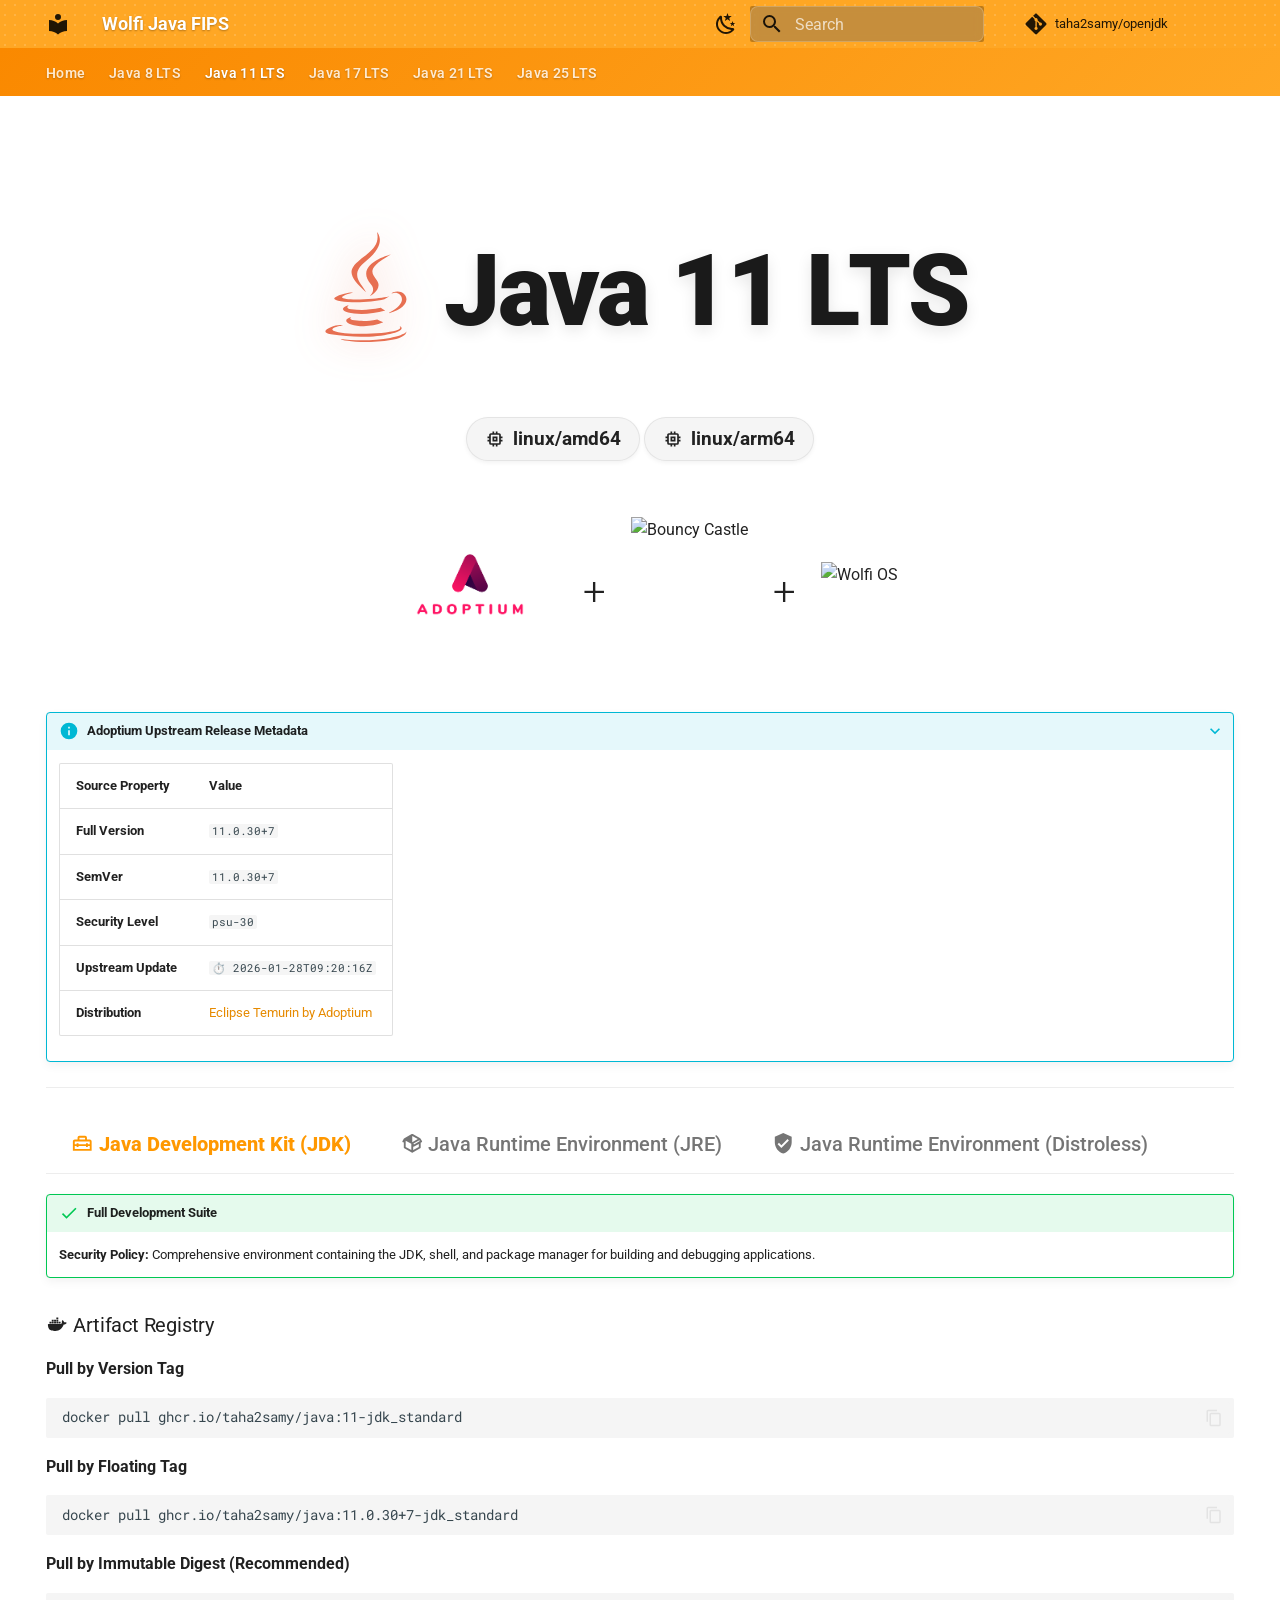
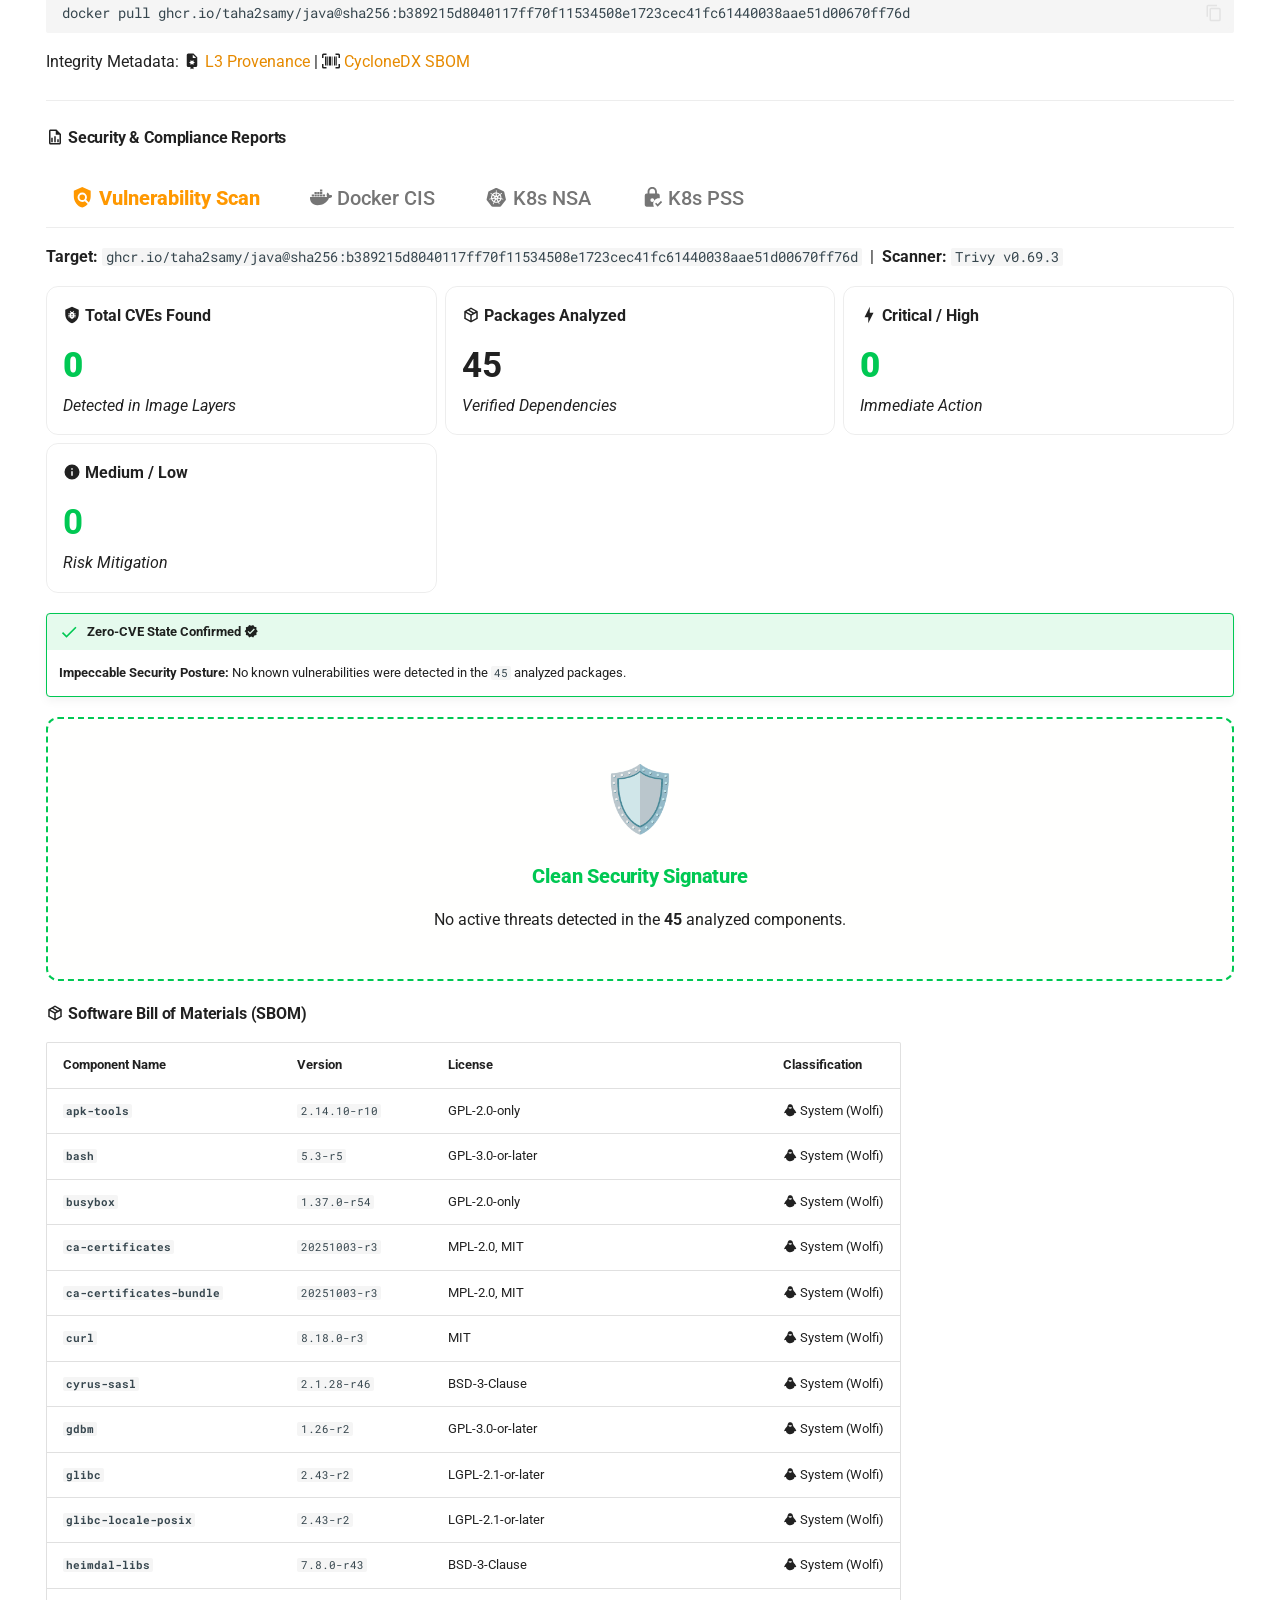
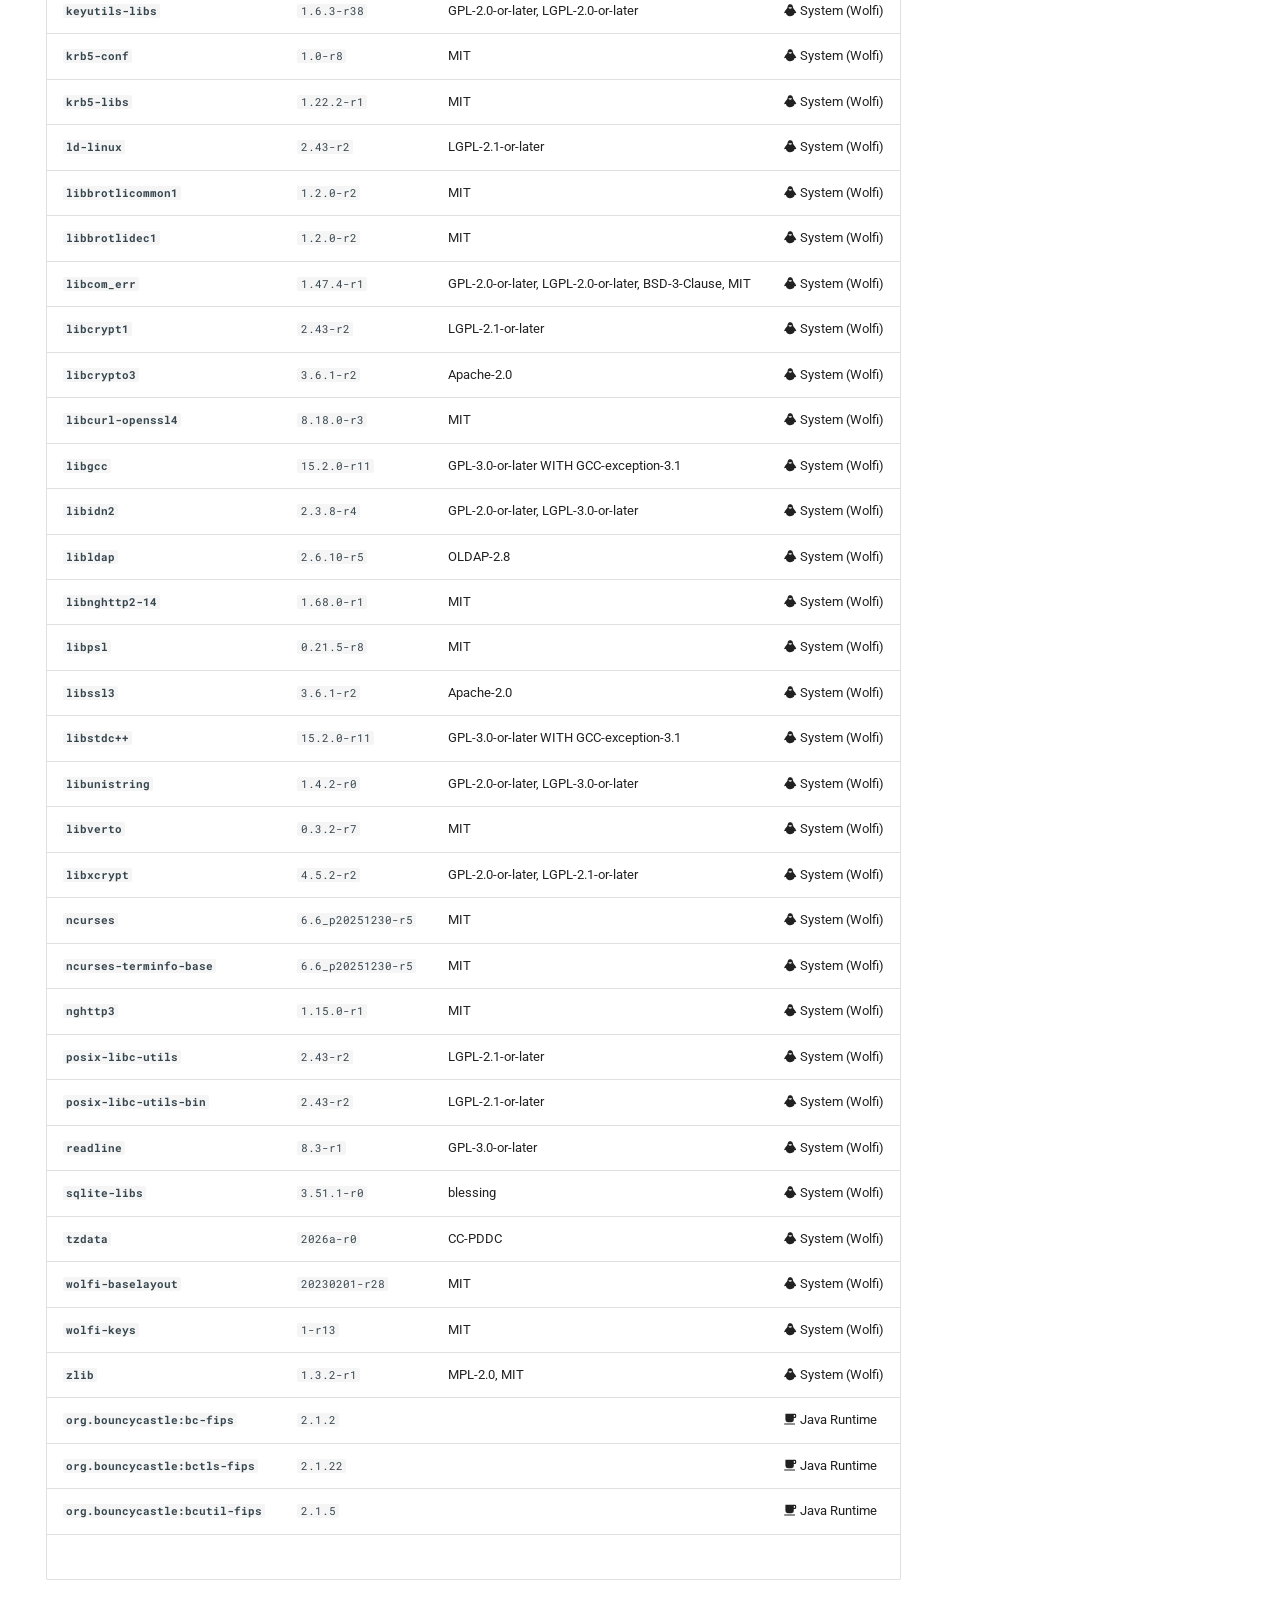
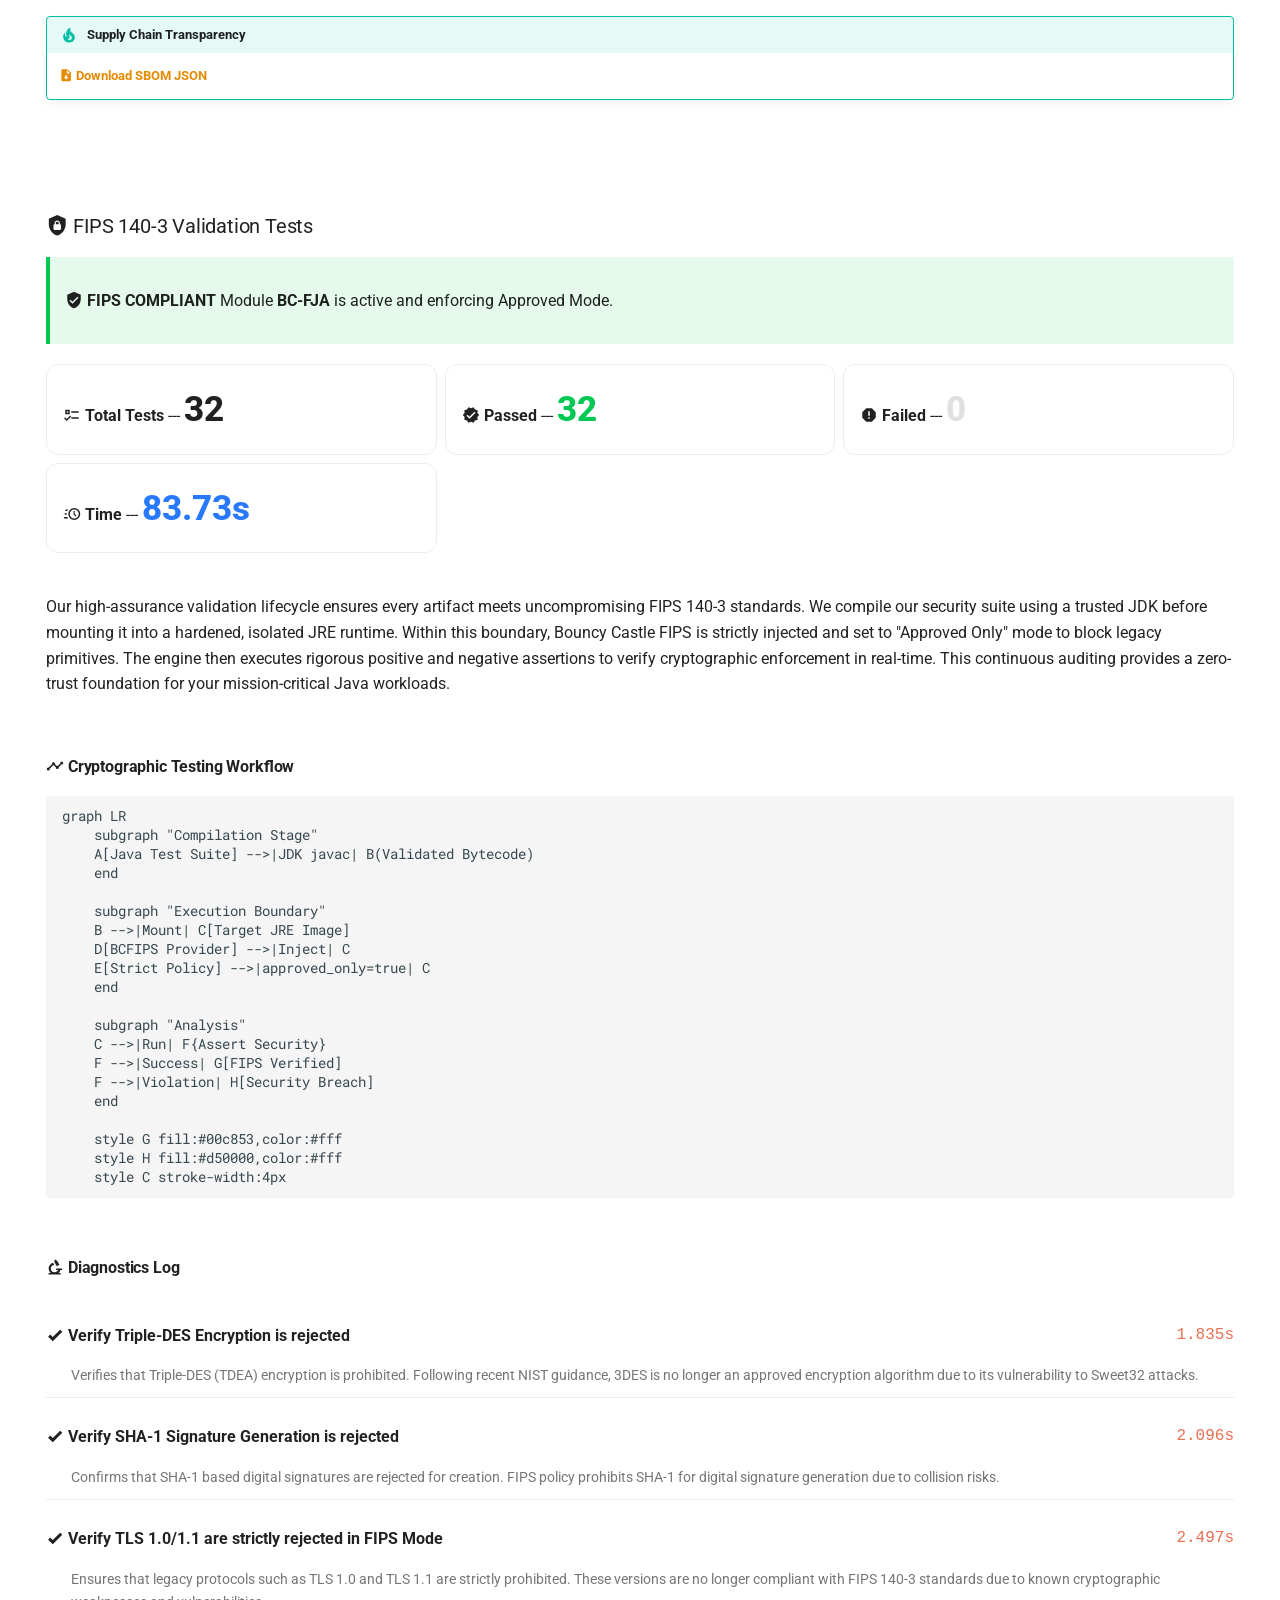
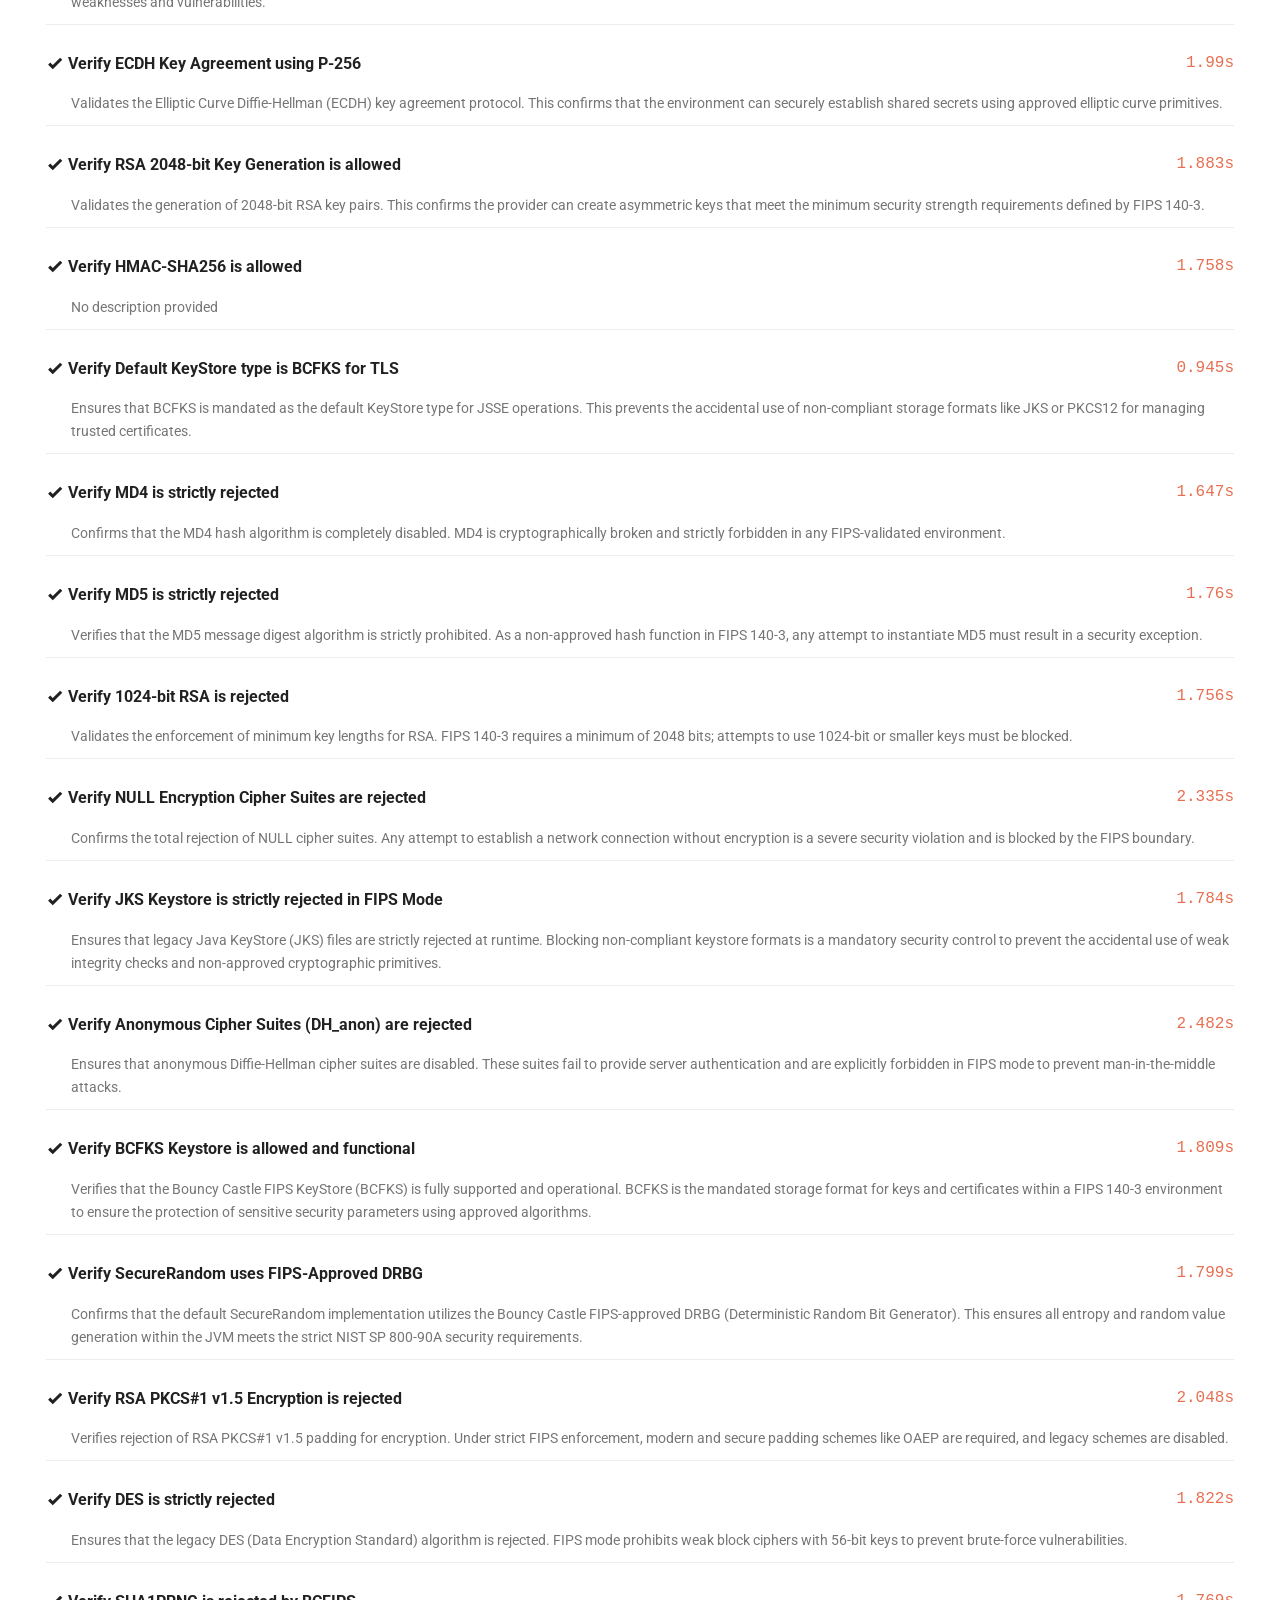
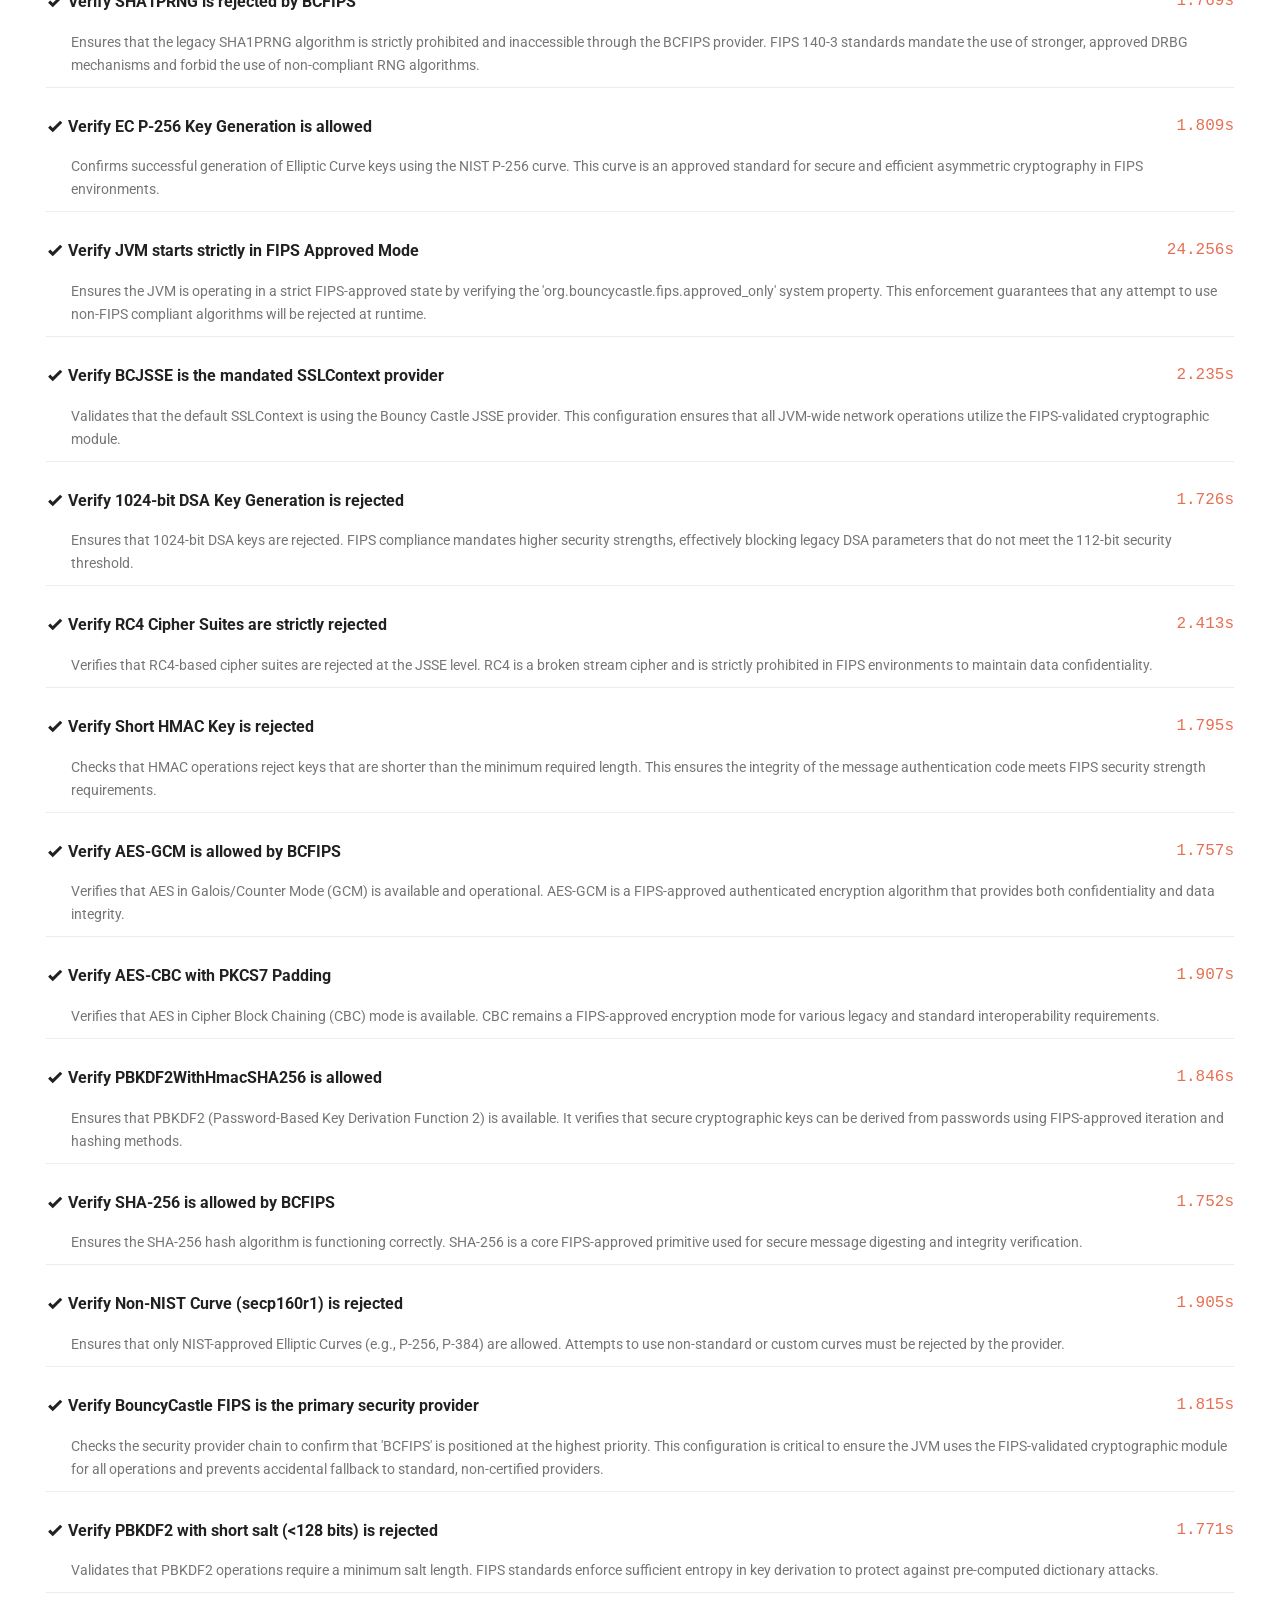
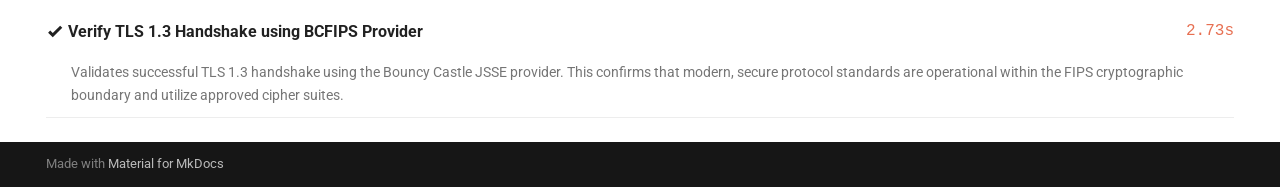
==== java-11/index.html @ 8be3ae60 "deploy: 29bf814ec539a149ef2c888e0966c093e1145b07" ====
<!doctype html>
<html lang="en" class="no-js">
  <head>
    
      <meta charset="utf-8">
      <meta name="viewport" content="width=device-width,initial-scale=1">
      
        <meta name="description" content="High-Assurance Java Foundation with Adoptium and Bouncy Castle FIPS">
      
      
        <meta name="author" content="Taha Samy">
      
      
      
        <link rel="prev" href="../java-8/">
      
      
        <link rel="next" href="../java-17/">
      
      
        
      
      
      <link rel="icon" href="../assets/images/favicon.png">
      <meta name="generator" content="mkdocs-1.6.1, mkdocs-material-9.7.3">
    
    
      
        <title>Java 11 LTS - Wolfi Java FIPS</title>
      
    
    
      <link rel="stylesheet" href="../assets/stylesheets/main.484c7ddc.min.css">
      
        
        <link rel="stylesheet" href="../assets/stylesheets/palette.ab4e12ef.min.css">
      
      


    
    
      
    
    
      
        
        
        <link rel="preconnect" href="https://fonts.gstatic.com" crossorigin>
        <link rel="stylesheet" href="https://fonts.googleapis.com/css?family=Roboto:300,300i,400,400i,700,700i%7CRoboto+Mono:400,400i,700,700i&display=fallback">
        <style>:root{--md-text-font:"Roboto";--md-code-font:"Roboto Mono"}</style>
      
    
    
      <link rel="stylesheet" href="../stylesheets/extra.css">
    
    <script>__md_scope=new URL("..",location),__md_hash=e=>[...e].reduce(((e,_)=>(e<<5)-e+_.charCodeAt(0)),0),__md_get=(e,_=localStorage,t=__md_scope)=>JSON.parse(_.getItem(t.pathname+"."+e)),__md_set=(e,_,t=localStorage,a=__md_scope)=>{try{t.setItem(a.pathname+"."+e,JSON.stringify(_))}catch(e){}}</script>
    
      

    
    
  </head>
  
  
    
    
      
    
    
    
    
    <body dir="ltr" data-md-color-scheme="default" data-md-color-primary="orange" data-md-color-accent="deep-orange">
  
    
    <input class="md-toggle" data-md-toggle="drawer" type="checkbox" id="__drawer" autocomplete="off">
    <input class="md-toggle" data-md-toggle="search" type="checkbox" id="__search" autocomplete="off">
    <label class="md-overlay" for="__drawer"></label>
    <div data-md-component="skip">
      
        
        <a href="#java-11-lts" class="md-skip">
          Skip to content
        </a>
      
    </div>
    <div data-md-component="announce">
      
    </div>
    
    
      

<header class="md-header" data-md-component="header">
  <nav class="md-header__inner md-grid" aria-label="Header">
    <a href=".." title="Wolfi Java FIPS" class="md-header__button md-logo" aria-label="Wolfi Java FIPS" data-md-component="logo">
      
  
  <svg xmlns="http://www.w3.org/2000/svg" viewBox="0 0 24 24"><path d="M12 8a3 3 0 0 0 3-3 3 3 0 0 0-3-3 3 3 0 0 0-3 3 3 3 0 0 0 3 3m0 3.54C9.64 9.35 6.5 8 3 8v11c3.5 0 6.64 1.35 9 3.54 2.36-2.19 5.5-3.54 9-3.54V8c-3.5 0-6.64 1.35-9 3.54"/></svg>

    </a>
    <label class="md-header__button md-icon" for="__drawer">
      
      <svg xmlns="http://www.w3.org/2000/svg" viewBox="0 0 24 24"><path d="M3 6h18v2H3zm0 5h18v2H3zm0 5h18v2H3z"/></svg>
    </label>
    <div class="md-header__title" data-md-component="header-title">
      <div class="md-header__ellipsis">
        <div class="md-header__topic">
          <span class="md-ellipsis">
            Wolfi Java FIPS
          </span>
        </div>
        <div class="md-header__topic" data-md-component="header-topic">
          <span class="md-ellipsis">
            
              Java 11 LTS
            
          </span>
        </div>
      </div>
    </div>
    
      
        <form class="md-header__option" data-md-component="palette">
  
    
    
    
    <input class="md-option" data-md-color-media="(prefers-color-scheme: light)" data-md-color-scheme="default" data-md-color-primary="orange" data-md-color-accent="deep-orange"  aria-label="Switch to dark mode"  type="radio" name="__palette" id="__palette_0">
    
      <label class="md-header__button md-icon" title="Switch to dark mode" for="__palette_1" hidden>
        <svg xmlns="http://www.w3.org/2000/svg" viewBox="0 0 24 24"><path d="m17.75 4.09-2.53 1.94.91 3.06-2.63-1.81-2.63 1.81.91-3.06-2.53-1.94L12.44 4l1.06-3 1.06 3zm3.5 6.91-1.64 1.25.59 1.98-1.7-1.17-1.7 1.17.59-1.98L15.75 11l2.06-.05L18.5 9l.69 1.95zm-2.28 4.95c.83-.08 1.72 1.1 1.19 1.85-.32.45-.66.87-1.08 1.27C15.17 23 8.84 23 4.94 19.07c-3.91-3.9-3.91-10.24 0-14.14.4-.4.82-.76 1.27-1.08.75-.53 1.93.36 1.85 1.19-.27 2.86.69 5.83 2.89 8.02a9.96 9.96 0 0 0 8.02 2.89m-1.64 2.02a12.08 12.08 0 0 1-7.8-3.47c-2.17-2.19-3.33-5-3.49-7.82-2.81 3.14-2.7 7.96.31 10.98 3.02 3.01 7.84 3.12 10.98.31"/></svg>
      </label>
    
  
    
    
    
    <input class="md-option" data-md-color-media="(prefers-color-scheme: dark)" data-md-color-scheme="slate" data-md-color-primary="orange" data-md-color-accent="amber"  aria-label="Switch to light mode"  type="radio" name="__palette" id="__palette_1">
    
      <label class="md-header__button md-icon" title="Switch to light mode" for="__palette_0" hidden>
        <svg xmlns="http://www.w3.org/2000/svg" viewBox="0 0 24 24"><path d="M12 7a5 5 0 0 1 5 5 5 5 0 0 1-5 5 5 5 0 0 1-5-5 5 5 0 0 1 5-5m0 2a3 3 0 0 0-3 3 3 3 0 0 0 3 3 3 3 0 0 0 3-3 3 3 0 0 0-3-3m0-7 2.39 3.42C13.65 5.15 12.84 5 12 5s-1.65.15-2.39.42zM3.34 7l4.16-.35A7.2 7.2 0 0 0 5.94 8.5c-.44.74-.69 1.5-.83 2.29zm.02 10 1.76-3.77a7.131 7.131 0 0 0 2.38 4.14zM20.65 7l-1.77 3.79a7.02 7.02 0 0 0-2.38-4.15zm-.01 10-4.14.36c.59-.51 1.12-1.14 1.54-1.86.42-.73.69-1.5.83-2.29zM12 22l-2.41-3.44c.74.27 1.55.44 2.41.44.82 0 1.63-.17 2.37-.44z"/></svg>
      </label>
    
  
</form>
      
    
    
      <script>var palette=__md_get("__palette");if(palette&&palette.color){if("(prefers-color-scheme)"===palette.color.media){var media=matchMedia("(prefers-color-scheme: light)"),input=document.querySelector(media.matches?"[data-md-color-media='(prefers-color-scheme: light)']":"[data-md-color-media='(prefers-color-scheme: dark)']");palette.color.media=input.getAttribute("data-md-color-media"),palette.color.scheme=input.getAttribute("data-md-color-scheme"),palette.color.primary=input.getAttribute("data-md-color-primary"),palette.color.accent=input.getAttribute("data-md-color-accent")}for(var[key,value]of Object.entries(palette.color))document.body.setAttribute("data-md-color-"+key,value)}</script>
    
    
    
      
      
        <label class="md-header__button md-icon" for="__search">
          
          <svg xmlns="http://www.w3.org/2000/svg" viewBox="0 0 24 24"><path d="M9.5 3A6.5 6.5 0 0 1 16 9.5c0 1.61-.59 3.09-1.56 4.23l.27.27h.79l5 5-1.5 1.5-5-5v-.79l-.27-.27A6.52 6.52 0 0 1 9.5 16 6.5 6.5 0 0 1 3 9.5 6.5 6.5 0 0 1 9.5 3m0 2C7 5 5 7 5 9.5S7 14 9.5 14 14 12 14 9.5 12 5 9.5 5"/></svg>
        </label>
        <div class="md-search" data-md-component="search" role="dialog">
  <label class="md-search__overlay" for="__search"></label>
  <div class="md-search__inner" role="search">
    <form class="md-search__form" name="search">
      <input type="text" class="md-search__input" name="query" aria-label="Search" placeholder="Search" autocapitalize="off" autocorrect="off" autocomplete="off" spellcheck="false" data-md-component="search-query" required>
      <label class="md-search__icon md-icon" for="__search">
        
        <svg xmlns="http://www.w3.org/2000/svg" viewBox="0 0 24 24"><path d="M9.5 3A6.5 6.5 0 0 1 16 9.5c0 1.61-.59 3.09-1.56 4.23l.27.27h.79l5 5-1.5 1.5-5-5v-.79l-.27-.27A6.52 6.52 0 0 1 9.5 16 6.5 6.5 0 0 1 3 9.5 6.5 6.5 0 0 1 9.5 3m0 2C7 5 5 7 5 9.5S7 14 9.5 14 14 12 14 9.5 12 5 9.5 5"/></svg>
        
        <svg xmlns="http://www.w3.org/2000/svg" viewBox="0 0 24 24"><path d="M20 11v2H8l5.5 5.5-1.42 1.42L4.16 12l7.92-7.92L13.5 5.5 8 11z"/></svg>
      </label>
      <nav class="md-search__options" aria-label="Search">
        
        <button type="reset" class="md-search__icon md-icon" title="Clear" aria-label="Clear" tabindex="-1">
          
          <svg xmlns="http://www.w3.org/2000/svg" viewBox="0 0 24 24"><path d="M19 6.41 17.59 5 12 10.59 6.41 5 5 6.41 10.59 12 5 17.59 6.41 19 12 13.41 17.59 19 19 17.59 13.41 12z"/></svg>
        </button>
      </nav>
      
        <div class="md-search__suggest" data-md-component="search-suggest"></div>
      
    </form>
    <div class="md-search__output">
      <div class="md-search__scrollwrap" tabindex="0" data-md-scrollfix>
        <div class="md-search-result" data-md-component="search-result">
          <div class="md-search-result__meta">
            Initializing search
          </div>
          <ol class="md-search-result__list" role="presentation"></ol>
        </div>
      </div>
    </div>
  </div>
</div>
      
    
    
      <div class="md-header__source">
        <a href="https://github.com/taha2samy/openjdk" title="Go to repository" class="md-source" data-md-component="source">
  <div class="md-source__icon md-icon">
    
    <svg xmlns="http://www.w3.org/2000/svg" viewBox="0 0 448 512"><!--! Font Awesome Free 7.1.0 by @fontawesome - https://fontawesome.com License - https://fontawesome.com/license/free (Icons: CC BY 4.0, Fonts: SIL OFL 1.1, Code: MIT License) Copyright 2025 Fonticons, Inc.--><path d="M439.6 236.1 244 40.5c-5.4-5.5-12.8-8.5-20.4-8.5s-15 3-20.4 8.4L162.5 81l51.5 51.5c27.1-9.1 52.7 16.8 43.4 43.7l49.7 49.7c34.2-11.8 61.2 31 35.5 56.7-26.5 26.5-70.2-2.9-56-37.3L240.3 199v121.9c25.3 12.5 22.3 41.8 9.1 55-6.4 6.4-15.2 10.1-24.3 10.1s-17.8-3.6-24.3-10.1c-17.6-17.6-11.1-46.9 11.2-56v-123c-20.8-8.5-24.6-30.7-18.6-45L142.6 101 8.5 235.1C3 240.6 0 247.9 0 255.5s3 15 8.5 20.4l195.6 195.7c5.4 5.4 12.7 8.4 20.4 8.4s15-3 20.4-8.4l194.7-194.7c5.4-5.4 8.4-12.8 8.4-20.4s-3-15-8.4-20.4"/></svg>
  </div>
  <div class="md-source__repository">
    taha2samy/openjdk
  </div>
</a>
      </div>
    
  </nav>
  
</header>
    
    <div class="md-container" data-md-component="container">
      
      
        
          
            
<nav class="md-tabs" aria-label="Tabs" data-md-component="tabs">
  <div class="md-grid">
    <ul class="md-tabs__list">
      
        
  
  
  
  
    <li class="md-tabs__item">
      <a href=".." class="md-tabs__link">
        
  
  
    
  
  Home

      </a>
    </li>
  

      
        
  
  
  
  
    <li class="md-tabs__item">
      <a href="../java-8/" class="md-tabs__link">
        
  
  
    
  
  Java 8 LTS

      </a>
    </li>
  

      
        
  
  
  
    
  
  
    <li class="md-tabs__item md-tabs__item--active">
      <a href="./" class="md-tabs__link">
        
  
  
    
  
  Java 11 LTS

      </a>
    </li>
  

      
        
  
  
  
  
    <li class="md-tabs__item">
      <a href="../java-17/" class="md-tabs__link">
        
  
  
    
  
  Java 17 LTS

      </a>
    </li>
  

      
        
  
  
  
  
    <li class="md-tabs__item">
      <a href="../java-21/" class="md-tabs__link">
        
  
  
    
  
  Java 21 LTS

      </a>
    </li>
  

      
        
  
  
  
  
    <li class="md-tabs__item">
      <a href="../java-25/" class="md-tabs__link">
        
  
  
    
  
  Java 25 LTS

      </a>
    </li>
  

      
    </ul>
  </div>
</nav>
          
        
      
      <main class="md-main" data-md-component="main">
        <div class="md-main__inner md-grid">
          
            
              
                
              
              <div class="md-sidebar md-sidebar--primary" data-md-component="sidebar" data-md-type="navigation" hidden>
                <div class="md-sidebar__scrollwrap">
                  <div class="md-sidebar__inner">
                    


  


  

<nav class="md-nav md-nav--primary md-nav--lifted md-nav--integrated" aria-label="Navigation" data-md-level="0">
  <label class="md-nav__title" for="__drawer">
    <a href=".." title="Wolfi Java FIPS" class="md-nav__button md-logo" aria-label="Wolfi Java FIPS" data-md-component="logo">
      
  
  <svg xmlns="http://www.w3.org/2000/svg" viewBox="0 0 24 24"><path d="M12 8a3 3 0 0 0 3-3 3 3 0 0 0-3-3 3 3 0 0 0-3 3 3 3 0 0 0 3 3m0 3.54C9.64 9.35 6.5 8 3 8v11c3.5 0 6.64 1.35 9 3.54 2.36-2.19 5.5-3.54 9-3.54V8c-3.5 0-6.64 1.35-9 3.54"/></svg>

    </a>
    Wolfi Java FIPS
  </label>
  
    <div class="md-nav__source">
      <a href="https://github.com/taha2samy/openjdk" title="Go to repository" class="md-source" data-md-component="source">
  <div class="md-source__icon md-icon">
    
    <svg xmlns="http://www.w3.org/2000/svg" viewBox="0 0 448 512"><!--! Font Awesome Free 7.1.0 by @fontawesome - https://fontawesome.com License - https://fontawesome.com/license/free (Icons: CC BY 4.0, Fonts: SIL OFL 1.1, Code: MIT License) Copyright 2025 Fonticons, Inc.--><path d="M439.6 236.1 244 40.5c-5.4-5.5-12.8-8.5-20.4-8.5s-15 3-20.4 8.4L162.5 81l51.5 51.5c27.1-9.1 52.7 16.8 43.4 43.7l49.7 49.7c34.2-11.8 61.2 31 35.5 56.7-26.5 26.5-70.2-2.9-56-37.3L240.3 199v121.9c25.3 12.5 22.3 41.8 9.1 55-6.4 6.4-15.2 10.1-24.3 10.1s-17.8-3.6-24.3-10.1c-17.6-17.6-11.1-46.9 11.2-56v-123c-20.8-8.5-24.6-30.7-18.6-45L142.6 101 8.5 235.1C3 240.6 0 247.9 0 255.5s3 15 8.5 20.4l195.6 195.7c5.4 5.4 12.7 8.4 20.4 8.4s15-3 20.4-8.4l194.7-194.7c5.4-5.4 8.4-12.8 8.4-20.4s-3-15-8.4-20.4"/></svg>
  </div>
  <div class="md-source__repository">
    taha2samy/openjdk
  </div>
</a>
    </div>
  
  <ul class="md-nav__list" data-md-scrollfix>
    
      
      
  
  
  
  
    <li class="md-nav__item">
      <a href=".." class="md-nav__link">
        
  
  
  <span class="md-ellipsis">
    
  
    Home
  

    
  </span>
  
  

      </a>
    </li>
  

    
      
      
  
  
  
  
    <li class="md-nav__item">
      <a href="../java-8/" class="md-nav__link">
        
  
  
  <span class="md-ellipsis">
    
  
    Java 8 LTS
  

    
  </span>
  
  

      </a>
    </li>
  

    
      
      
  
  
    
  
  
  
    <li class="md-nav__item md-nav__item--active">
      
      <input class="md-nav__toggle md-toggle" type="checkbox" id="__toc">
      
      
        
      
      
        <label class="md-nav__link md-nav__link--active" for="__toc">
          
  
  
  <span class="md-ellipsis">
    
  
    Java 11 LTS
  

    
  </span>
  
  

          <span class="md-nav__icon md-icon"></span>
        </label>
      
      <a href="./" class="md-nav__link md-nav__link--active">
        
  
  
  <span class="md-ellipsis">
    
  
    Java 11 LTS
  

    
  </span>
  
  

      </a>
      
        

<nav class="md-nav md-nav--secondary" aria-label="Table of contents">
  
  
  
    
  
  
    <label class="md-nav__title" for="__toc">
      <span class="md-nav__icon md-icon"></span>
      Table of contents
    </label>
    <ul class="md-nav__list" data-md-component="toc" data-md-scrollfix>
      
        <li class="md-nav__item">
  <a href="#artifact-registry" class="md-nav__link">
    <span class="md-ellipsis">
      
        Artifact Registry
      
    </span>
  </a>
  
    <nav class="md-nav" aria-label="Artifact Registry">
      <ul class="md-nav__list">
        
          <li class="md-nav__item">
  <a href="#security-compliance-reports" class="md-nav__link">
    <span class="md-ellipsis">
      
        Security &amp; Compliance Reports
      
    </span>
  </a>
  
</li>
        
          <li class="md-nav__item">
  <a href="#software-bill-of-materials-sbom" class="md-nav__link">
    <span class="md-ellipsis">
      
        Software Bill of Materials (SBOM)
      
    </span>
  </a>
  
</li>
        
          <li class="md-nav__item">
  <a href="#detailed-audit-log" class="md-nav__link">
    <span class="md-ellipsis">
      
        Detailed Audit Log
      
    </span>
  </a>
  
</li>
        
          <li class="md-nav__item">
  <a href="#manual-review-controls" class="md-nav__link">
    <span class="md-ellipsis">
      
        Manual Review Controls
      
    </span>
  </a>
  
</li>
        
          <li class="md-nav__item">
  <a href="#control-matrix-automated-checks" class="md-nav__link">
    <span class="md-ellipsis">
      
        Control Matrix (Automated Checks)
      
    </span>
  </a>
  
</li>
        
          <li class="md-nav__item">
  <a href="#cluster-admin-responsibility-manual" class="md-nav__link">
    <span class="md-ellipsis">
      
        Cluster Admin Responsibility (Manual)
      
    </span>
  </a>
  
</li>
        
          <li class="md-nav__item">
  <a href="#policy-enforcement-matrix" class="md-nav__link">
    <span class="md-ellipsis">
      
        Policy Enforcement Matrix
      
    </span>
  </a>
  
</li>
        
      </ul>
    </nav>
  
</li>
      
        <li class="md-nav__item">
  <a href="#artifact-registry_1" class="md-nav__link">
    <span class="md-ellipsis">
      
        Artifact Registry
      
    </span>
  </a>
  
    <nav class="md-nav" aria-label="Artifact Registry">
      <ul class="md-nav__list">
        
          <li class="md-nav__item">
  <a href="#security-compliance-reports_1" class="md-nav__link">
    <span class="md-ellipsis">
      
        Security &amp; Compliance Reports
      
    </span>
  </a>
  
</li>
        
          <li class="md-nav__item">
  <a href="#software-bill-of-materials-sbom_1" class="md-nav__link">
    <span class="md-ellipsis">
      
        Software Bill of Materials (SBOM)
      
    </span>
  </a>
  
</li>
        
          <li class="md-nav__item">
  <a href="#detailed-audit-log_1" class="md-nav__link">
    <span class="md-ellipsis">
      
        Detailed Audit Log
      
    </span>
  </a>
  
</li>
        
          <li class="md-nav__item">
  <a href="#manual-review-controls_1" class="md-nav__link">
    <span class="md-ellipsis">
      
        Manual Review Controls
      
    </span>
  </a>
  
</li>
        
          <li class="md-nav__item">
  <a href="#control-matrix-automated-checks_1" class="md-nav__link">
    <span class="md-ellipsis">
      
        Control Matrix (Automated Checks)
      
    </span>
  </a>
  
</li>
        
          <li class="md-nav__item">
  <a href="#cluster-admin-responsibility-manual_1" class="md-nav__link">
    <span class="md-ellipsis">
      
        Cluster Admin Responsibility (Manual)
      
    </span>
  </a>
  
</li>
        
          <li class="md-nav__item">
  <a href="#policy-enforcement-matrix_1" class="md-nav__link">
    <span class="md-ellipsis">
      
        Policy Enforcement Matrix
      
    </span>
  </a>
  
</li>
        
      </ul>
    </nav>
  
</li>
      
        <li class="md-nav__item">
  <a href="#artifact-registry_2" class="md-nav__link">
    <span class="md-ellipsis">
      
        Artifact Registry
      
    </span>
  </a>
  
    <nav class="md-nav" aria-label="Artifact Registry">
      <ul class="md-nav__list">
        
          <li class="md-nav__item">
  <a href="#security-compliance-reports_2" class="md-nav__link">
    <span class="md-ellipsis">
      
        Security &amp; Compliance Reports
      
    </span>
  </a>
  
</li>
        
          <li class="md-nav__item">
  <a href="#software-bill-of-materials-sbom_2" class="md-nav__link">
    <span class="md-ellipsis">
      
        Software Bill of Materials (SBOM)
      
    </span>
  </a>
  
</li>
        
          <li class="md-nav__item">
  <a href="#detailed-audit-log_2" class="md-nav__link">
    <span class="md-ellipsis">
      
        Detailed Audit Log
      
    </span>
  </a>
  
</li>
        
          <li class="md-nav__item">
  <a href="#manual-review-controls_2" class="md-nav__link">
    <span class="md-ellipsis">
      
        Manual Review Controls
      
    </span>
  </a>
  
</li>
        
          <li class="md-nav__item">
  <a href="#control-matrix-automated-checks_2" class="md-nav__link">
    <span class="md-ellipsis">
      
        Control Matrix (Automated Checks)
      
    </span>
  </a>
  
</li>
        
          <li class="md-nav__item">
  <a href="#cluster-admin-responsibility-manual_2" class="md-nav__link">
    <span class="md-ellipsis">
      
        Cluster Admin Responsibility (Manual)
      
    </span>
  </a>
  
</li>
        
          <li class="md-nav__item">
  <a href="#policy-enforcement-matrix_2" class="md-nav__link">
    <span class="md-ellipsis">
      
        Policy Enforcement Matrix
      
    </span>
  </a>
  
</li>
        
      </ul>
    </nav>
  
</li>
      
        <li class="md-nav__item">
  <a href="#_1" class="md-nav__link">
    <span class="md-ellipsis">
      
        
      
    </span>
  </a>
  
    <nav class="md-nav" aria-label="">
      <ul class="md-nav__list">
        
          <li class="md-nav__item">
  <a href="#fips-140-3-validation-tests" class="md-nav__link">
    <span class="md-ellipsis">
      
        FIPS 140-3 Validation Tests
      
    </span>
  </a>
  
    <nav class="md-nav" aria-label="FIPS 140-3 Validation Tests">
      <ul class="md-nav__list">
        
          <li class="md-nav__item">
  <a href="#cryptographic-testing-workflow" class="md-nav__link">
    <span class="md-ellipsis">
      
        Cryptographic Testing Workflow
      
    </span>
  </a>
  
</li>
        
          <li class="md-nav__item">
  <a href="#diagnostics-log" class="md-nav__link">
    <span class="md-ellipsis">
      
        Diagnostics Log
      
    </span>
  </a>
  
</li>
        
      </ul>
    </nav>
  
</li>
        
      </ul>
    </nav>
  
</li>
      
    </ul>
  
</nav>
      
    </li>
  

    
      
      
  
  
  
  
    <li class="md-nav__item">
      <a href="../java-17/" class="md-nav__link">
        
  
  
  <span class="md-ellipsis">
    
  
    Java 17 LTS
  

    
  </span>
  
  

      </a>
    </li>
  

    
      
      
  
  
  
  
    <li class="md-nav__item">
      <a href="../java-21/" class="md-nav__link">
        
  
  
  <span class="md-ellipsis">
    
  
    Java 21 LTS
  

    
  </span>
  
  

      </a>
    </li>
  

    
      
      
  
  
  
  
    <li class="md-nav__item">
      <a href="../java-25/" class="md-nav__link">
        
  
  
  <span class="md-ellipsis">
    
  
    Java 25 LTS
  

    
  </span>
  
  

      </a>
    </li>
  

    
  </ul>
</nav>
                  </div>
                </div>
              </div>
            
            
          
          
            <div class="md-content" data-md-component="content">
              
                

  



  


              
              <article class="md-content__inner md-typeset">
                
                  
  



  
  


<div class="java-hero">
<h1 id="java-11-lts"><span class="twemoji"><svg xmlns="http://www.w3.org/2000/svg" viewBox="0 0 384 512"><!--! Font Awesome Free 7.1.0 by @fontawesome - https://fontawesome.com License - https://fontawesome.com/license/free (Icons: CC BY 4.0, Fonts: SIL OFL 1.1, Code: MIT License) Copyright 2025 Fonticons, Inc.--><path d="M277.8 312.9c9.8-6.7 23.4-12.5 23.4-12.5s-38.7 7-77.2 10.2c-47.1 3.9-97.7 4.7-123.1 1.3-60.1-8 33-30.1 33-30.1s-36.1-2.4-80.6 19c-52.5 25.4 130 37 224.5 12.1m-85.4-32.1c-19-42.7-83.1-80.2 0-145.8C296.1 53.2 242.9 0 242.9 0c21.5 84.5-75.6 110.1-110.7 162.6-23.9 35.9 11.7 74.4 60.2 118.2M307 104.6c.1 0-175.2 43.8-91.5 140.2 24.7 28.4-6.5 54-6.5 54s62.7-32.4 33.9-72.9c-26.9-37.8-47.5-56.6 64.1-121.3m-6.1 270.5c-.5 1-1.2 1.8-2 2.6 128.3-33.7 81.1-118.9 19.8-97.3-3.3 1.2-6.2 3.4-8.2 6.3 3.6-1.3 7.3-2.3 11-3 31-6.5 75.5 41.5-20.6 91.4m47.1 62.3s14.5 11.9-15.9 21.2c-57.9 17.5-240.8 22.8-291.6.7-18.3-7.9 16-19 26.8-21.3 11.2-2.4 17.7-2 17.7-2-20.3-14.3-131.3 28.1-56.4 40.2C232.8 509.4 401 461.3 348 437.4M124.5 396c-78.7 22 47.9 67.4 148.1 24.5q-14.7-5.7-28.2-13.8c-44.7 8.5-65.4 9.1-106 4.5-33.5-3.8-13.9-15.2-13.9-15.2m179.8 97.2C225.6 508 128.5 506.3 71 496.8c0-.1 11.8 9.7 72.4 13.6 92.2 5.9 233.8-3.3 237.1-46.9 0 0-6.4 16.5-76.2 29.7M260.7 353c-59.2 11.4-93.5 11.1-136.8 6.6-33.5-3.5-11.6-19.7-11.6-19.7-86.8 28.8 48.2 61.4 169.5 25.9-7.8-2.8-15-7.1-21.1-12.8"/></svg></span> Java 11 LTS</h1>
</div>
<div class="hero-arch-badges">
<p><span class="arch-badge"><span class="twemoji"><svg xmlns="http://www.w3.org/2000/svg" viewBox="0 0 24 24"><path d="M17 17H7V7h10m4 4V9h-2V7a2 2 0 0 0-2-2h-2V3h-2v2h-2V3H9v2H7c-1.11 0-2 .89-2 2v2H3v2h2v2H3v2h2v2a2 2 0 0 0 2 2h2v2h2v-2h2v2h2v-2h2a2 2 0 0 0 2-2v-2h2v-2h-2v-2m-6 2h-2v-2h2m2-2H9v6h6z"/></svg></span> linux/amd64</span>
<span class="arch-badge"><span class="twemoji"><svg xmlns="http://www.w3.org/2000/svg" viewBox="0 0 24 24"><path d="M17 17H7V7h10m4 4V9h-2V7a2 2 0 0 0-2-2h-2V3h-2v2h-2V3H9v2H7c-1.11 0-2 .89-2 2v2H3v2h2v2H3v2h2v2a2 2 0 0 0 2 2h2v2h2v-2h2v2h2v-2h2a2 2 0 0 0 2-2v-2h2v-2h-2v-2m-6 2h-2v-2h2m2-2H9v6h6z"/></svg></span> linux/arm64</span></p>
</div>
<div class="integration-stack">
    <img src="../assets/Logo_Adoptium_2021_03_08_JRR_RGB-V1A.png" style="height: 150px;" alt="Adoptium">
    <span class="integration-divider">+</span>
    <img src="https://www.bouncycastle.org/wp-content/uploads/2024/05/bouncy-castle-java-png.webp" style="height: 150px;" alt="Bouncy Castle">
    <span class="integration-divider">+</span>
    <img src="https://raw.githubusercontent.com/wolfi-dev/.github/main/profile/wolfi-logo-light-mode.svg" class="gh-light-mode-only" alt="Wolfi OS">
    <img src="https://raw.githubusercontent.com/wolfi-dev/.github/main/profile/wolfi-logo-dark-mode.svg" class="gh-dark-mode-only" alt="Wolfi OS">
</div>

<details class="info" open="open">
<summary>Adoptium Upstream Release Metadata</summary>
<table>
<thead>
<tr>
<th style="text-align: left;">Source Property</th>
<th style="text-align: left;">Value</th>
</tr>
</thead>
<tbody>
<tr>
<td style="text-align: left;"><strong>Full Version</strong></td>
<td style="text-align: left;"><code>11.0.30+7</code></td>
</tr>
<tr>
<td style="text-align: left;"><strong>SemVer</strong></td>
<td style="text-align: left;"><code>11.0.30+7</code></td>
</tr>
<tr>
<td style="text-align: left;"><strong>Security Level</strong></td>
<td style="text-align: left;"><code>psu-30</code></td>
</tr>
<tr>
<td style="text-align: left;"><strong>Upstream Update</strong></td>
<td style="text-align: left;"><code>⏱️ 2026-01-28T09:20:16Z</code></td>
</tr>
<tr>
<td style="text-align: left;"><strong>Distribution</strong></td>
<td style="text-align: left;"><a href="https://adoptium.net">Eclipse Temurin by Adoptium</a></td>
</tr>
</tbody>
</table>
</details>
<hr />
<div class="tabbed-set tabbed-alternate" data-tabs="1:3"><input checked="checked" id="__tabbed_1_1" name="__tabbed_1" type="radio" /><input id="__tabbed_1_2" name="__tabbed_1" type="radio" /><input id="__tabbed_1_3" name="__tabbed_1" type="radio" /><div class="tabbed-labels"><label for="__tabbed_1_1"><span class="twemoji"><svg xmlns="http://www.w3.org/2000/svg" viewBox="0 0 24 24"><path d="M20 8h-3V6c0-1.1-.9-2-2-2H9c-1.1 0-2 .9-2 2v2H4c-1.1 0-2 .9-2 2v10h20V10c0-1.1-.9-2-2-2M9 6h6v2H9zm11 12H4v-3h2v1h2v-1h8v1h2v-1h2zm-2-5v-1h-2v1H8v-1H6v1H4v-3h16v3z"/></svg></span> Java Development Kit (JDK)</label><label for="__tabbed_1_2"><span class="twemoji"><svg xmlns="http://www.w3.org/2000/svg" viewBox="0 0 24 24"><path d="M2 10.96a.985.985 0 0 1-.37-1.37L3.13 7c.11-.2.28-.34.47-.42l7.83-4.4c.16-.12.36-.18.57-.18s.41.06.57.18l7.9 4.44c.19.1.35.26.44.46l1.45 2.52c.28.48.11 1.09-.36 1.36l-1 .58v4.96c0 .38-.21.71-.53.88l-7.9 4.44c-.16.12-.36.18-.57.18s-.41-.06-.57-.18l-7.9-4.44A.99.99 0 0 1 3 16.5v-5.54c-.3.17-.68.18-1 0m10-6.81v6.7l5.96-3.35zM5 15.91l6 3.38v-6.71L5 9.21zm14 0v-3.22l-5 2.9c-.33.18-.7.17-1 .01v3.69zm-5.15-2.55 6.28-3.63-.58-1.01-6.28 3.63z"/></svg></span> Java Runtime Environment (JRE)</label><label for="__tabbed_1_3"><span class="twemoji"><svg xmlns="http://www.w3.org/2000/svg" viewBox="0 0 24 24"><path d="m10 17-4-4 1.41-1.41L10 14.17l6.59-6.59L18 9m-6-8L3 5v6c0 5.55 3.84 10.74 9 12 5.16-1.26 9-6.45 9-12V5z"/></svg></span> Java Runtime Environment (Distroless)</label></div>
<div class="tabbed-content">
<div class="tabbed-block">
<div class="admonition success">
<p class="admonition-title">Full Development Suite</p>
<p><strong>Security Policy:</strong> Comprehensive environment containing the JDK, shell, and package manager for building and debugging applications.</p>
</div>
<h3 id="artifact-registry"><span class="twemoji"><svg xmlns="http://www.w3.org/2000/svg" viewBox="0 0 24 24"><path d="M21.81 10.25c-.06-.04-.56-.43-1.64-.43-.28 0-.56.03-.84.08-.21-1.4-1.38-2.11-1.43-2.14l-.29-.17-.18.27c-.24.36-.43.77-.51 1.19-.2.8-.08 1.56.33 2.21-.49.28-1.29.35-1.46.35H2.62c-.34 0-.62.28-.62.63 0 1.15.18 2.3.58 3.38.45 1.19 1.13 2.07 2 2.61.98.6 2.59.94 4.42.94.79 0 1.61-.07 2.42-.22 1.12-.2 2.2-.59 3.19-1.16A8.3 8.3 0 0 0 16.78 16c1.05-1.17 1.67-2.5 2.12-3.65h.19c1.14 0 1.85-.46 2.24-.85.26-.24.45-.53.59-.87l.08-.24zm-17.96.99h1.76c.08 0 .16-.07.16-.16V9.5c0-.08-.07-.16-.16-.16H3.85c-.09 0-.16.07-.16.16v1.58c.01.09.07.16.16.16m2.43 0h1.76c.08 0 .16-.07.16-.16V9.5c0-.08-.07-.16-.16-.16H6.28c-.09 0-.16.07-.16.16v1.58c.01.09.07.16.16.16m2.47 0h1.75c.1 0 .17-.07.17-.16V9.5c0-.08-.06-.16-.17-.16H8.75c-.08 0-.15.07-.15.16v1.58c0 .09.06.16.15.16m2.44 0h1.77c.08 0 .15-.07.15-.16V9.5c0-.08-.06-.16-.15-.16h-1.77c-.08 0-.15.07-.15.16v1.58c0 .09.07.16.15.16M6.28 9h1.76c.08 0 .16-.09.16-.18V7.25c0-.09-.07-.16-.16-.16H6.28c-.09 0-.16.06-.16.16v1.57c.01.09.07.18.16.18m2.47 0h1.75c.1 0 .17-.09.17-.18V7.25c0-.09-.06-.16-.17-.16H8.75c-.08 0-.15.06-.15.16v1.57c0 .09.06.18.15.18m2.44 0h1.77c.08 0 .15-.09.15-.18V7.25c0-.09-.07-.16-.15-.16h-1.77c-.08 0-.15.06-.15.16v1.57c0 .09.07.18.15.18m0-2.28h1.77c.08 0 .15-.07.15-.16V5c0-.1-.07-.17-.15-.17h-1.77c-.08 0-.15.06-.15.17v1.56c0 .08.07.16.15.16m2.46 4.52h1.76c.09 0 .16-.07.16-.16V9.5c0-.08-.07-.16-.16-.16h-1.76c-.08 0-.15.07-.15.16v1.58c0 .09.07.16.15.16"/></svg></span> Artifact Registry</h3>
<p><strong>Pull by Version Tag</strong>
<div class="highlight"><pre><span></span><code><a id="__codelineno-0-1" name="__codelineno-0-1" href="#__codelineno-0-1"></a>docker<span class="w"> </span>pull<span class="w"> </span>ghcr.io/taha2samy/java:11-jdk_standard
</code></pre></div></p>
<p><strong>Pull by Floating Tag</strong>
<div class="highlight"><pre><span></span><code><a id="__codelineno-1-1" name="__codelineno-1-1" href="#__codelineno-1-1"></a>docker<span class="w"> </span>pull<span class="w"> </span>ghcr.io/taha2samy/java:11.0.30+7-jdk_standard
</code></pre></div></p>
<p><strong>Pull by Immutable Digest (Recommended)</strong>
<div class="highlight"><pre><span></span><code><a id="__codelineno-2-1" name="__codelineno-2-1" href="#__codelineno-2-1"></a>docker<span class="w"> </span>pull<span class="w"> </span>ghcr.io/taha2samy/java@sha256:b389215d8040117ff70f11534508e1723cec41fc61440038aae51d00670ff76d
</code></pre></div></p>
<p><p class="integrity-meta">
    Integrity Metadata: <span class="twemoji"><svg xmlns="http://www.w3.org/2000/svg" viewBox="0 0 24 24"><path d="M14 2H7a2 2 0 0 0-2 2v14a2 2 0 0 0 2 2h3v3l2-1 2 1v-3h3a2 2 0 0 0 2-2V7m-5 8v2l-2-1-2 1v-2l-2-1 2-1v-2l2 1 2-1v2l2 1m-3-6V3.5L17.5 8Z"/></svg></span> <a href="https://github.com/taha2samy/openjdk/attestations/20903245">L3 Provenance</a> | <span class="twemoji"><svg xmlns="http://www.w3.org/2000/svg" viewBox="0 0 24 24"><path d="M4 6h2v12H4zm3 0h1v12H7zm2 0h3v12H9zm4 0h1v12h-1zm3 0h2v12h-2zm3 0h1v12h-1zM2 4v4H0V4a2 2 0 0 1 2-2h4v2zm20-2a2 2 0 0 1 2 2v4h-2V4h-4V2zM2 16v4h4v2H2a2 2 0 0 1-2-2v-4zm20 4v-4h2v4a2 2 0 0 1-2 2h-4v-2z"/></svg></span> <a href="https://github.com/taha2samy/openjdk/attestations/20903278">CycloneDX SBOM</a>
</p></p>
<hr />
<h4 id="security-compliance-reports"><span class="twemoji"><svg xmlns="http://www.w3.org/2000/svg" viewBox="0 0 24 24"><path d="M14 2H6c-1.1 0-2 .9-2 2v16c0 1.1.9 2 2 2h12c1.1 0 2-.9 2-2V8zm4 18H6V4h7v5h5zm-9-7v6H7v-6zm6 2v4h2v-4zm-4-4v8h2v-8z"/></svg></span> Security &amp; Compliance Reports</h4>
<div class="tabbed-set tabbed-alternate" data-tabs="2:4"><input checked="checked" id="__tabbed_2_1" name="__tabbed_2" type="radio" /><input id="__tabbed_2_2" name="__tabbed_2" type="radio" /><input id="__tabbed_2_3" name="__tabbed_2" type="radio" /><input id="__tabbed_2_4" name="__tabbed_2" type="radio" /><div class="tabbed-labels"><label for="__tabbed_2_1"><span class="twemoji"><svg xmlns="http://www.w3.org/2000/svg" viewBox="0 0 24 24"><path d="M12 9a3 3 0 0 1 3 3 3 3 0 0 1-3 3 3 3 0 0 1-3-3 3 3 0 0 1 3-3m5.86 10.31C16.23 21.22 14.28 22.45 12 23c-2.56-.61-4.7-2.07-6.42-4.37C3.86 16.34 3 13.8 3 11V5l9-4 9 4v6c0 2.39-.64 4.61-1.92 6.67l-2.91-2.91c.52-.79.83-1.76.83-2.76a5 5 0 0 0-5-5 5 5 0 0 0-5 5 5 5 0 0 0 5 5c1 0 1.97-.31 2.76-.83z"/></svg></span> Vulnerability Scan</label><label for="__tabbed_2_2"><span class="twemoji"><svg xmlns="http://www.w3.org/2000/svg" viewBox="0 0 640 512"><!--! Font Awesome Free 7.1.0 by @fontawesome - https://fontawesome.com License - https://fontawesome.com/license/free (Icons: CC BY 4.0, Fonts: SIL OFL 1.1, Code: MIT License) Copyright 2025 Fonticons, Inc.--><path d="M349.9 236.3h-66.1v-59.4h66.1zm0-204.3h-66.1v60.7h66.1zm78.2 144.8H362v59.4h66.1zm-156.3-72.1h-66.1v60.1h66.1zm78.1 0h-66.1v60.1h66.1zm276.8 100c-14.4-9.7-47.6-13.2-73.1-8.4-3.3-24-16.7-44.9-41.1-63.7l-14-9.3-9.3 14c-18.4 27.8-23.4 73.6-3.7 103.8-8.7 4.7-25.8 11.1-48.4 10.7H2.4c-8.7 50.8 5.8 116.8 44 162.1 37.1 43.9 92.7 66.2 165.4 66.2 157.4 0 273.9-72.5 328.4-204.2 21.4.4 67.6.1 91.3-45.2 1.5-2.5 6.6-13.2 8.5-17.1zm-511.1-27.9h-66v59.4h66.1v-59.4zm78.1 0h-66.1v59.4h66.1zm78.1 0h-66.1v59.4h66.1zm-78.1-72.1h-66.1v60.1h66.1z"/></svg></span> Docker CIS</label><label for="__tabbed_2_3"><span class="twemoji"><svg xmlns="http://www.w3.org/2000/svg" viewBox="0 0 24 24"><path d="M13.95 13.5h-.23c-.18.11-.26.32-.18.5l.86 2.11c.83-.53 1.46-1.32 1.79-2.25l-2.23-.36zm-3.45.29a.415.415 0 0 0-.38-.29h-.08l-2.22.37c.33.92.96 1.7 1.79 2.23l.85-2.07V14c.04-.05.04-.14.04-.21m1.83.81a.38.38 0 0 0-.51-.15c-.07.05-.12.08-.15.15h-.01l-1.09 1.97c.78.26 1.62.31 2.43.12.14-.03.29-.07.43-.12l-1.09-1.97zm3.45-4.57L14.1 11.5l.01.03a.37.37 0 0 0-.04.53q.075.09.18.12l.01.01 2.17.62c.07-.97-.14-1.95-.65-2.78m-3.11.16c.01.21.18.37.39.36.08 0 .15-.02.21-.05h.01l1.83-1.31a4.45 4.45 0 0 0-2.57-1.24zm-1.94.31c.17.11.4.08.52-.09.05-.06.07-.13.08-.21h.01l.12-2.25c-.15.02-.3.05-.46.08-.8.18-1.54.58-2.12 1.16l1.84 1.31zm-.99 1.69c.2-.05.32-.26.26-.46 0-.08-.05-.14-.11-.19v-.01L8.21 10c-.52.86-.74 1.84-.63 2.82l2.16-.62zm1.64.66.62.3.62-.3.15-.67-.43-.53h-.69l-.43.53zm10.89 1.32L20.5 6.5c-.09-.42-.37-.76-.74-.94l-7.17-3.43c-.37-.17-.81-.17-1.19 0L4.24 5.56c-.37.18-.65.52-.74.94l-1.77 7.67c-.05.2-.05.4 0 .59.01.06.03.12.05.18.03.09.08.19.13.27.03.04.05.08.09.11l4.95 6.18c.02 0 .05.04.05.06.1.09.19.16.28.22.12.08.26.14.4.17.11.05.23.05.32.05h8.12c.07 0 .14-.03.2-.05.05-.01.1-.03.14-.04.04-.02.07-.03.11-.05.05-.02.1-.05.15-.08.12-.08.23-.18.33-.28l.15-.2 4.8-5.98c.1-.12.17-.25.22-.38.02-.06.04-.12.05-.18.05-.19.05-.4 0-.59m-7.43 2.99c.02.06.04.12.07.17-.04.08-.06.17-.03.26.12.24.23.46.38.68.08.11.16.23.24.34 0 .03.03.08.04.12.12.2.06.46-.15.59s-.47.05-.59-.15c-.01-.03-.02-.05-.03-.08-.02-.03-.04-.09-.06-.09-.05-.15-.09-.28-.12-.41-.09-.25-.17-.49-.3-.72a.38.38 0 0 0-.21-.14l-.08-.16c-1.29.48-2.7.48-3.97-.01l-.1.18c-.07.01-.14.04-.19.09-.14.24-.24.49-.33.77-.03.13-.07.26-.12.4-.02 0-.04.07-.06.1a.43.43 0 0 1-.81-.29c.01-.03.03-.05.04-.08.04-.03.04-.08.04-.11.09-.12.16-.23.24-.35.16-.21.29-.45.39-.69a.54.54 0 0 0-.03-.25l.07-.18a5.6 5.6 0 0 1-2.47-3.09l-.2.03a.4.4 0 0 0-.23-.09c-.27.05-.51.13-.77.22-.11.06-.24.11-.37.15-.03.01-.07.02-.13.03a.44.44 0 0 1-.54-.27c-.07-.23.04-.47.28-.55.02 0 .05-.01.08-.01v-.01h.01l.11-.02c.14-.04.28-.04.41-.04.26 0 .52-.06.77-.12.08-.05.14-.11.19-.19l.19-.05c-.21-1.36.1-2.73.86-3.87l-.14-.12c0-.09-.03-.18-.08-.25-.2-.17-.41-.32-.64-.45q-.18-.09-.36-.21c-.02-.02-.06-.05-.08-.07l-.01-.01c-.2-.16-.25-.42-.11-.63.09-.1.21-.15.35-.15q.165.015.3.12l.09.07c.1.09.19.2.28.3.18.19.37.37.58.52.08.04.17.05.26.03l.15.11c.75-.8 1.73-1.36 2.8-1.6.25-.06.52-.1.78-.12l.01-.18a.45.45 0 0 0 .14-.23c.01-.26-.01-.52-.05-.77-.03-.13-.05-.27-.06-.41V5.1c-.02-.24.15-.45.39-.48s.44.15.47.38v.22c-.01.14-.03.28-.06.41-.04.25-.06.51-.05.77.02.1.07.17.14.22l.01.19c1.36.12 2.62.73 3.56 1.72l.16-.12c.09.02.18.01.26-.03.21-.15.41-.33.58-.52.09-.1.18-.2.28-.3.03-.02.07-.06.1-.06.17-.18.44-.18.59 0 .19.16.18.43 0 .6 0 .02-.03.04-.06.06a2.495 2.495 0 0 1-.44.28c-.23.13-.45.28-.64.45-.06.07-.09.15-.08.24l-.16.14a5.44 5.44 0 0 1 .88 3.86l.19.05c.04.08.11.14.19.18.25.07.51.11.77.14h.41c.03.03.08.04.12.05.24.03.4.25.37.49-.05.23-.24.4-.48.37-.03-.01-.07-.01-.07-.02v-.01c-.06 0-.1-.01-.14-.02q-.195-.06-.36-.15c-.26-.1-.5-.17-.77-.21-.09 0-.17 0-.23.08-.07-.01-.13-.02-.19-.03-.41 1.31-1.31 2.41-2.47 3.11"/></svg></span> K8s NSA</label><label for="__tabbed_2_4"><span class="twemoji"><svg xmlns="http://www.w3.org/2000/svg" viewBox="0 0 24 24"><path d="M19 13c.34 0 .67.04 1 .09V10a2 2 0 0 0-2-2h-1V6c0-2.76-2.24-5-5-5S7 3.24 7 6v2H6a2 2 0 0 0-2 2v10c0 1.11.89 2 2 2h7.81c-.51-.88-.81-1.9-.81-3 0-3.31 2.69-6 6-6M9 6c0-1.66 1.34-3 3-3s3 1.34 3 3v2H9zm3 11a2 2 0 1 1 2-2c0 1.11-.89 2-2 2m10.5.25L17.75 22 15 19l1.16-1.16 1.59 1.59 3.59-3.59z"/></svg></span> K8s PSS</label></div>
<div class="tabbed-content">
<div class="tabbed-block">
<p><strong>Target:</strong> <code>ghcr.io/taha2samy/java@sha256:b389215d8040117ff70f11534508e1723cec41fc61440038aae51d00670ff76d</code> &nbsp;|&nbsp; <strong>Scanner:</strong> <code>Trivy v0.69.3</code></p>
<div class="grid cards" markdown>
<ul>
<li>
<p><span class="twemoji"><svg xmlns="http://www.w3.org/2000/svg" viewBox="0 0 24 24"><path d="M11 13h2v1h-2zm10-8v6c0 5.5-3.8 10.7-9 12-5.2-1.3-9-6.5-9-12V5l9-4zm-4 5h-2.2c-.2-.6-.6-1.1-1.1-1.5l1.2-1.2-.7-.7L12.8 8H12c-.2 0-.5 0-.7.1L9.9 6.6l-.8.8 1.2 1.2c-.5.3-.9.8-1.1 1.4H7v1h2v1H7v1h2v1H7v1h2.2c.4 1.2 1.5 2 2.8 2s2.4-.8 2.8-2H17v-1h-2v-1h2v-1h-2v-1h2zm-6 2h2v-1h-2z"/></svg></span> <strong>Total CVEs Found</strong></p>
<p><span style="color: #00c853; font-size: 2.2em; font-weight: 900;">0</span>
<br>
<em>Detected in Image Layers</em></p>
</li>
<li>
<p><span class="twemoji"><svg xmlns="http://www.w3.org/2000/svg" viewBox="0 0 24 24"><path d="M21 16.5c0 .38-.21.71-.53.88l-7.9 4.44c-.16.12-.36.18-.57.18s-.41-.06-.57-.18l-7.9-4.44A.99.99 0 0 1 3 16.5v-9c0-.38.21-.71.53-.88l7.9-4.44c.16-.12.36-.18.57-.18s.41.06.57.18l7.9 4.44c.32.17.53.5.53.88zM12 4.15l-1.89 1.07L16 8.61l1.96-1.11zM6.04 7.5 12 10.85l1.96-1.1-5.88-3.4zM5 15.91l6 3.38v-6.71L5 9.21zm14 0v-6.7l-6 3.37v6.71z"/></svg></span> <strong>Packages Analyzed</strong></p>
<p><span style="font-size: 2.2em; font-weight: bold;">45</span>
<br>
<em>Verified Dependencies</em></p>
</li>
<li>
<p><span class="twemoji"><svg xmlns="http://www.w3.org/2000/svg" viewBox="0 0 24 24"><path d="M11 15H6l7-14v8h5l-7 14z"/></svg></span> <strong>Critical / High</strong></p>
<p><span style="color: #00c853; font-size: 2.2em; font-weight: 900;">0</span>
<br>
<em>Immediate Action</em></p>
</li>
<li>
<p><span class="twemoji"><svg xmlns="http://www.w3.org/2000/svg" viewBox="0 0 24 24"><path d="M13 9h-2V7h2m0 10h-2v-6h2m-1-9A10 10 0 0 0 2 12a10 10 0 0 0 10 10 10 10 0 0 0 10-10A10 10 0 0 0 12 2"/></svg></span> <strong>Medium / Low</strong></p>
<p><span style="color: #00c853; font-size: 2.2em; font-weight: bold;">0</span>
<br>
<em>Risk Mitigation</em></p>
</li>
</ul>
</div>
<div class="admonition success">
<p class="admonition-title">Zero-CVE State Confirmed <span class="twemoji"><svg xmlns="http://www.w3.org/2000/svg" viewBox="0 0 24 24"><path d="m23 12-2.44-2.78.34-3.68-3.61-.82-1.89-3.18L12 3 8.6 1.54 6.71 4.72l-3.61.81.34 3.68L1 12l2.44 2.78-.34 3.69 3.61.82 1.89 3.18L12 21l3.4 1.46 1.89-3.18 3.61-.82-.34-3.68zm-13 5-4-4 1.41-1.41L10 14.17l6.59-6.59L18 9z"/></svg></span></p>
<p><strong>Impeccable Security Posture:</strong> No known vulnerabilities were detected in the <code>45</code> analyzed packages. </p>
</div>
<p><div style="text-align: center; padding: 30px; background: #f1f8e910; border-radius: 12px; border: 2px dashed #00c853; margin: 20px 0;">
    <div style="font-size: 4em; margin-bottom: 10px;">🛡️</div>
    <h3 style="color: #00c853; font-weight: 800; margin: 0;">Clean Security Signature</h3>
    <p>No active threats detected in the <b>45</b> analyzed components.</p>
</div></p>
<h4 id="software-bill-of-materials-sbom"><span class="twemoji"><svg xmlns="http://www.w3.org/2000/svg" viewBox="0 0 24 24"><path d="M21 16.5c0 .38-.21.71-.53.88l-7.9 4.44c-.16.12-.36.18-.57.18s-.41-.06-.57-.18l-7.9-4.44A.99.99 0 0 1 3 16.5v-9c0-.38.21-.71.53-.88l7.9-4.44c.16-.12.36-.18.57-.18s.41.06.57.18l7.9 4.44c.32.17.53.5.53.88zM12 4.15l-1.89 1.07L16 8.61l1.96-1.11zM6.04 7.5 12 10.85l1.96-1.1-5.88-3.4zM5 15.91l6 3.38v-6.71L5 9.21zm14 0v-6.7l-6 3.37v6.71z"/></svg></span> Software Bill of Materials (SBOM)</h4>
<table>
<thead>
<tr>
<th style="text-align: left;">Component Name</th>
<th style="text-align: left;">Version</th>
<th style="text-align: left;">License</th>
<th style="text-align: left;">Classification</th>
</tr>
</thead>
<tbody>
<tr>
<td style="text-align: left;"><strong><code>apk-tools</code></strong></td>
<td style="text-align: left;"><code>2.14.10-r10</code></td>
<td style="text-align: left;">GPL-2.0-only</td>
<td style="text-align: left;"><span class="twemoji"><svg xmlns="http://www.w3.org/2000/svg" viewBox="0 0 24 24"><path d="M14.62 8.35c-.42.28-1.75 1.04-1.95 1.19-.39.31-.75.29-1.14-.01-.2-.16-1.53-.92-1.95-1.19-.48-.31-.45-.7.08-.92 1.64-.69 3.28-.64 4.91.03.49.21.51.6.05.9m7.22 7.28c-.93-2.09-2.2-3.99-3.84-5.66a4.3 4.3 0 0 1-1.06-1.88c-.1-.33-.17-.67-.24-1.01-.2-.88-.29-1.78-.7-2.61-.73-1.58-2-2.4-3.84-2.47-1.81.05-3.16.81-3.95 2.4-.21.43-.36.88-.46 1.34-.17.76-.32 1.55-.5 2.32-.15.65-.45 1.21-.96 1.71-1.61 1.57-2.9 3.37-3.88 5.35-.14.29-.28.58-.37.88-.19.66.29 1.12.99.96.44-.09.88-.18 1.3-.31.41-.15.57-.05.67.35.65 2.15 2.07 3.66 4.24 4.5 4.12 1.56 8.93-.66 9.97-4.58.07-.27.17-.37.47-.27.46.14.93.24 1.4.35.49.09.85-.16.92-.64.03-.26-.06-.49-.16-.73"/></svg></span> System (Wolfi)</td>
</tr>
<tr>
<td style="text-align: left;"><strong><code>bash</code></strong></td>
<td style="text-align: left;"><code>5.3-r5</code></td>
<td style="text-align: left;">GPL-3.0-or-later</td>
<td style="text-align: left;"><span class="twemoji"><svg xmlns="http://www.w3.org/2000/svg" viewBox="0 0 24 24"><path d="M14.62 8.35c-.42.28-1.75 1.04-1.95 1.19-.39.31-.75.29-1.14-.01-.2-.16-1.53-.92-1.95-1.19-.48-.31-.45-.7.08-.92 1.64-.69 3.28-.64 4.91.03.49.21.51.6.05.9m7.22 7.28c-.93-2.09-2.2-3.99-3.84-5.66a4.3 4.3 0 0 1-1.06-1.88c-.1-.33-.17-.67-.24-1.01-.2-.88-.29-1.78-.7-2.61-.73-1.58-2-2.4-3.84-2.47-1.81.05-3.16.81-3.95 2.4-.21.43-.36.88-.46 1.34-.17.76-.32 1.55-.5 2.32-.15.65-.45 1.21-.96 1.71-1.61 1.57-2.9 3.37-3.88 5.35-.14.29-.28.58-.37.88-.19.66.29 1.12.99.96.44-.09.88-.18 1.3-.31.41-.15.57-.05.67.35.65 2.15 2.07 3.66 4.24 4.5 4.12 1.56 8.93-.66 9.97-4.58.07-.27.17-.37.47-.27.46.14.93.24 1.4.35.49.09.85-.16.92-.64.03-.26-.06-.49-.16-.73"/></svg></span> System (Wolfi)</td>
</tr>
<tr>
<td style="text-align: left;"><strong><code>busybox</code></strong></td>
<td style="text-align: left;"><code>1.37.0-r54</code></td>
<td style="text-align: left;">GPL-2.0-only</td>
<td style="text-align: left;"><span class="twemoji"><svg xmlns="http://www.w3.org/2000/svg" viewBox="0 0 24 24"><path d="M14.62 8.35c-.42.28-1.75 1.04-1.95 1.19-.39.31-.75.29-1.14-.01-.2-.16-1.53-.92-1.95-1.19-.48-.31-.45-.7.08-.92 1.64-.69 3.28-.64 4.91.03.49.21.51.6.05.9m7.22 7.28c-.93-2.09-2.2-3.99-3.84-5.66a4.3 4.3 0 0 1-1.06-1.88c-.1-.33-.17-.67-.24-1.01-.2-.88-.29-1.78-.7-2.61-.73-1.58-2-2.4-3.84-2.47-1.81.05-3.16.81-3.95 2.4-.21.43-.36.88-.46 1.34-.17.76-.32 1.55-.5 2.32-.15.65-.45 1.21-.96 1.71-1.61 1.57-2.9 3.37-3.88 5.35-.14.29-.28.58-.37.88-.19.66.29 1.12.99.96.44-.09.88-.18 1.3-.31.41-.15.57-.05.67.35.65 2.15 2.07 3.66 4.24 4.5 4.12 1.56 8.93-.66 9.97-4.58.07-.27.17-.37.47-.27.46.14.93.24 1.4.35.49.09.85-.16.92-.64.03-.26-.06-.49-.16-.73"/></svg></span> System (Wolfi)</td>
</tr>
<tr>
<td style="text-align: left;"><strong><code>ca-certificates</code></strong></td>
<td style="text-align: left;"><code>20251003-r3</code></td>
<td style="text-align: left;">MPL-2.0, MIT</td>
<td style="text-align: left;"><span class="twemoji"><svg xmlns="http://www.w3.org/2000/svg" viewBox="0 0 24 24"><path d="M14.62 8.35c-.42.28-1.75 1.04-1.95 1.19-.39.31-.75.29-1.14-.01-.2-.16-1.53-.92-1.95-1.19-.48-.31-.45-.7.08-.92 1.64-.69 3.28-.64 4.91.03.49.21.51.6.05.9m7.22 7.28c-.93-2.09-2.2-3.99-3.84-5.66a4.3 4.3 0 0 1-1.06-1.88c-.1-.33-.17-.67-.24-1.01-.2-.88-.29-1.78-.7-2.61-.73-1.58-2-2.4-3.84-2.47-1.81.05-3.16.81-3.95 2.4-.21.43-.36.88-.46 1.34-.17.76-.32 1.55-.5 2.32-.15.65-.45 1.21-.96 1.71-1.61 1.57-2.9 3.37-3.88 5.35-.14.29-.28.58-.37.88-.19.66.29 1.12.99.96.44-.09.88-.18 1.3-.31.41-.15.57-.05.67.35.65 2.15 2.07 3.66 4.24 4.5 4.12 1.56 8.93-.66 9.97-4.58.07-.27.17-.37.47-.27.46.14.93.24 1.4.35.49.09.85-.16.92-.64.03-.26-.06-.49-.16-.73"/></svg></span> System (Wolfi)</td>
</tr>
<tr>
<td style="text-align: left;"><strong><code>ca-certificates-bundle</code></strong></td>
<td style="text-align: left;"><code>20251003-r3</code></td>
<td style="text-align: left;">MPL-2.0, MIT</td>
<td style="text-align: left;"><span class="twemoji"><svg xmlns="http://www.w3.org/2000/svg" viewBox="0 0 24 24"><path d="M14.62 8.35c-.42.28-1.75 1.04-1.95 1.19-.39.31-.75.29-1.14-.01-.2-.16-1.53-.92-1.95-1.19-.48-.31-.45-.7.08-.92 1.64-.69 3.28-.64 4.91.03.49.21.51.6.05.9m7.22 7.28c-.93-2.09-2.2-3.99-3.84-5.66a4.3 4.3 0 0 1-1.06-1.88c-.1-.33-.17-.67-.24-1.01-.2-.88-.29-1.78-.7-2.61-.73-1.58-2-2.4-3.84-2.47-1.81.05-3.16.81-3.95 2.4-.21.43-.36.88-.46 1.34-.17.76-.32 1.55-.5 2.32-.15.65-.45 1.21-.96 1.71-1.61 1.57-2.9 3.37-3.88 5.35-.14.29-.28.58-.37.88-.19.66.29 1.12.99.96.44-.09.88-.18 1.3-.31.41-.15.57-.05.67.35.65 2.15 2.07 3.66 4.24 4.5 4.12 1.56 8.93-.66 9.97-4.58.07-.27.17-.37.47-.27.46.14.93.24 1.4.35.49.09.85-.16.92-.64.03-.26-.06-.49-.16-.73"/></svg></span> System (Wolfi)</td>
</tr>
<tr>
<td style="text-align: left;"><strong><code>curl</code></strong></td>
<td style="text-align: left;"><code>8.18.0-r3</code></td>
<td style="text-align: left;">MIT</td>
<td style="text-align: left;"><span class="twemoji"><svg xmlns="http://www.w3.org/2000/svg" viewBox="0 0 24 24"><path d="M14.62 8.35c-.42.28-1.75 1.04-1.95 1.19-.39.31-.75.29-1.14-.01-.2-.16-1.53-.92-1.95-1.19-.48-.31-.45-.7.08-.92 1.64-.69 3.28-.64 4.91.03.49.21.51.6.05.9m7.22 7.28c-.93-2.09-2.2-3.99-3.84-5.66a4.3 4.3 0 0 1-1.06-1.88c-.1-.33-.17-.67-.24-1.01-.2-.88-.29-1.78-.7-2.61-.73-1.58-2-2.4-3.84-2.47-1.81.05-3.16.81-3.95 2.4-.21.43-.36.88-.46 1.34-.17.76-.32 1.55-.5 2.32-.15.65-.45 1.21-.96 1.71-1.61 1.57-2.9 3.37-3.88 5.35-.14.29-.28.58-.37.88-.19.66.29 1.12.99.96.44-.09.88-.18 1.3-.31.41-.15.57-.05.67.35.65 2.15 2.07 3.66 4.24 4.5 4.12 1.56 8.93-.66 9.97-4.58.07-.27.17-.37.47-.27.46.14.93.24 1.4.35.49.09.85-.16.92-.64.03-.26-.06-.49-.16-.73"/></svg></span> System (Wolfi)</td>
</tr>
<tr>
<td style="text-align: left;"><strong><code>cyrus-sasl</code></strong></td>
<td style="text-align: left;"><code>2.1.28-r46</code></td>
<td style="text-align: left;">BSD-3-Clause</td>
<td style="text-align: left;"><span class="twemoji"><svg xmlns="http://www.w3.org/2000/svg" viewBox="0 0 24 24"><path d="M14.62 8.35c-.42.28-1.75 1.04-1.95 1.19-.39.31-.75.29-1.14-.01-.2-.16-1.53-.92-1.95-1.19-.48-.31-.45-.7.08-.92 1.64-.69 3.28-.64 4.91.03.49.21.51.6.05.9m7.22 7.28c-.93-2.09-2.2-3.99-3.84-5.66a4.3 4.3 0 0 1-1.06-1.88c-.1-.33-.17-.67-.24-1.01-.2-.88-.29-1.78-.7-2.61-.73-1.58-2-2.4-3.84-2.47-1.81.05-3.16.81-3.95 2.4-.21.43-.36.88-.46 1.34-.17.76-.32 1.55-.5 2.32-.15.65-.45 1.21-.96 1.71-1.61 1.57-2.9 3.37-3.88 5.35-.14.29-.28.58-.37.88-.19.66.29 1.12.99.96.44-.09.88-.18 1.3-.31.41-.15.57-.05.67.35.65 2.15 2.07 3.66 4.24 4.5 4.12 1.56 8.93-.66 9.97-4.58.07-.27.17-.37.47-.27.46.14.93.24 1.4.35.49.09.85-.16.92-.64.03-.26-.06-.49-.16-.73"/></svg></span> System (Wolfi)</td>
</tr>
<tr>
<td style="text-align: left;"><strong><code>gdbm</code></strong></td>
<td style="text-align: left;"><code>1.26-r2</code></td>
<td style="text-align: left;">GPL-3.0-or-later</td>
<td style="text-align: left;"><span class="twemoji"><svg xmlns="http://www.w3.org/2000/svg" viewBox="0 0 24 24"><path d="M14.62 8.35c-.42.28-1.75 1.04-1.95 1.19-.39.31-.75.29-1.14-.01-.2-.16-1.53-.92-1.95-1.19-.48-.31-.45-.7.08-.92 1.64-.69 3.28-.64 4.91.03.49.21.51.6.05.9m7.22 7.28c-.93-2.09-2.2-3.99-3.84-5.66a4.3 4.3 0 0 1-1.06-1.88c-.1-.33-.17-.67-.24-1.01-.2-.88-.29-1.78-.7-2.61-.73-1.58-2-2.4-3.84-2.47-1.81.05-3.16.81-3.95 2.4-.21.43-.36.88-.46 1.34-.17.76-.32 1.55-.5 2.32-.15.65-.45 1.21-.96 1.71-1.61 1.57-2.9 3.37-3.88 5.35-.14.29-.28.58-.37.88-.19.66.29 1.12.99.96.44-.09.88-.18 1.3-.31.41-.15.57-.05.67.35.65 2.15 2.07 3.66 4.24 4.5 4.12 1.56 8.93-.66 9.97-4.58.07-.27.17-.37.47-.27.46.14.93.24 1.4.35.49.09.85-.16.92-.64.03-.26-.06-.49-.16-.73"/></svg></span> System (Wolfi)</td>
</tr>
<tr>
<td style="text-align: left;"><strong><code>glibc</code></strong></td>
<td style="text-align: left;"><code>2.43-r2</code></td>
<td style="text-align: left;">LGPL-2.1-or-later</td>
<td style="text-align: left;"><span class="twemoji"><svg xmlns="http://www.w3.org/2000/svg" viewBox="0 0 24 24"><path d="M14.62 8.35c-.42.28-1.75 1.04-1.95 1.19-.39.31-.75.29-1.14-.01-.2-.16-1.53-.92-1.95-1.19-.48-.31-.45-.7.08-.92 1.64-.69 3.28-.64 4.91.03.49.21.51.6.05.9m7.22 7.28c-.93-2.09-2.2-3.99-3.84-5.66a4.3 4.3 0 0 1-1.06-1.88c-.1-.33-.17-.67-.24-1.01-.2-.88-.29-1.78-.7-2.61-.73-1.58-2-2.4-3.84-2.47-1.81.05-3.16.81-3.95 2.4-.21.43-.36.88-.46 1.34-.17.76-.32 1.55-.5 2.32-.15.65-.45 1.21-.96 1.71-1.61 1.57-2.9 3.37-3.88 5.35-.14.29-.28.58-.37.88-.19.66.29 1.12.99.96.44-.09.88-.18 1.3-.31.41-.15.57-.05.67.35.65 2.15 2.07 3.66 4.24 4.5 4.12 1.56 8.93-.66 9.97-4.58.07-.27.17-.37.47-.27.46.14.93.24 1.4.35.49.09.85-.16.92-.64.03-.26-.06-.49-.16-.73"/></svg></span> System (Wolfi)</td>
</tr>
<tr>
<td style="text-align: left;"><strong><code>glibc-locale-posix</code></strong></td>
<td style="text-align: left;"><code>2.43-r2</code></td>
<td style="text-align: left;">LGPL-2.1-or-later</td>
<td style="text-align: left;"><span class="twemoji"><svg xmlns="http://www.w3.org/2000/svg" viewBox="0 0 24 24"><path d="M14.62 8.35c-.42.28-1.75 1.04-1.95 1.19-.39.31-.75.29-1.14-.01-.2-.16-1.53-.92-1.95-1.19-.48-.31-.45-.7.08-.92 1.64-.69 3.28-.64 4.91.03.49.21.51.6.05.9m7.22 7.28c-.93-2.09-2.2-3.99-3.84-5.66a4.3 4.3 0 0 1-1.06-1.88c-.1-.33-.17-.67-.24-1.01-.2-.88-.29-1.78-.7-2.61-.73-1.58-2-2.4-3.84-2.47-1.81.05-3.16.81-3.95 2.4-.21.43-.36.88-.46 1.34-.17.76-.32 1.55-.5 2.32-.15.65-.45 1.21-.96 1.71-1.61 1.57-2.9 3.37-3.88 5.35-.14.29-.28.58-.37.88-.19.66.29 1.12.99.96.44-.09.88-.18 1.3-.31.41-.15.57-.05.67.35.65 2.15 2.07 3.66 4.24 4.5 4.12 1.56 8.93-.66 9.97-4.58.07-.27.17-.37.47-.27.46.14.93.24 1.4.35.49.09.85-.16.92-.64.03-.26-.06-.49-.16-.73"/></svg></span> System (Wolfi)</td>
</tr>
<tr>
<td style="text-align: left;"><strong><code>heimdal-libs</code></strong></td>
<td style="text-align: left;"><code>7.8.0-r43</code></td>
<td style="text-align: left;">BSD-3-Clause</td>
<td style="text-align: left;"><span class="twemoji"><svg xmlns="http://www.w3.org/2000/svg" viewBox="0 0 24 24"><path d="M14.62 8.35c-.42.28-1.75 1.04-1.95 1.19-.39.31-.75.29-1.14-.01-.2-.16-1.53-.92-1.95-1.19-.48-.31-.45-.7.08-.92 1.64-.69 3.28-.64 4.91.03.49.21.51.6.05.9m7.22 7.28c-.93-2.09-2.2-3.99-3.84-5.66a4.3 4.3 0 0 1-1.06-1.88c-.1-.33-.17-.67-.24-1.01-.2-.88-.29-1.78-.7-2.61-.73-1.58-2-2.4-3.84-2.47-1.81.05-3.16.81-3.95 2.4-.21.43-.36.88-.46 1.34-.17.76-.32 1.55-.5 2.32-.15.65-.45 1.21-.96 1.71-1.61 1.57-2.9 3.37-3.88 5.35-.14.29-.28.58-.37.88-.19.66.29 1.12.99.96.44-.09.88-.18 1.3-.31.41-.15.57-.05.67.35.65 2.15 2.07 3.66 4.24 4.5 4.12 1.56 8.93-.66 9.97-4.58.07-.27.17-.37.47-.27.46.14.93.24 1.4.35.49.09.85-.16.92-.64.03-.26-.06-.49-.16-.73"/></svg></span> System (Wolfi)</td>
</tr>
<tr>
<td style="text-align: left;"><strong><code>keyutils-libs</code></strong></td>
<td style="text-align: left;"><code>1.6.3-r38</code></td>
<td style="text-align: left;">GPL-2.0-or-later, LGPL-2.0-or-later</td>
<td style="text-align: left;"><span class="twemoji"><svg xmlns="http://www.w3.org/2000/svg" viewBox="0 0 24 24"><path d="M14.62 8.35c-.42.28-1.75 1.04-1.95 1.19-.39.31-.75.29-1.14-.01-.2-.16-1.53-.92-1.95-1.19-.48-.31-.45-.7.08-.92 1.64-.69 3.28-.64 4.91.03.49.21.51.6.05.9m7.22 7.28c-.93-2.09-2.2-3.99-3.84-5.66a4.3 4.3 0 0 1-1.06-1.88c-.1-.33-.17-.67-.24-1.01-.2-.88-.29-1.78-.7-2.61-.73-1.58-2-2.4-3.84-2.47-1.81.05-3.16.81-3.95 2.4-.21.43-.36.88-.46 1.34-.17.76-.32 1.55-.5 2.32-.15.65-.45 1.21-.96 1.71-1.61 1.57-2.9 3.37-3.88 5.35-.14.29-.28.58-.37.88-.19.66.29 1.12.99.96.44-.09.88-.18 1.3-.31.41-.15.57-.05.67.35.65 2.15 2.07 3.66 4.24 4.5 4.12 1.56 8.93-.66 9.97-4.58.07-.27.17-.37.47-.27.46.14.93.24 1.4.35.49.09.85-.16.92-.64.03-.26-.06-.49-.16-.73"/></svg></span> System (Wolfi)</td>
</tr>
<tr>
<td style="text-align: left;"><strong><code>krb5-conf</code></strong></td>
<td style="text-align: left;"><code>1.0-r8</code></td>
<td style="text-align: left;">MIT</td>
<td style="text-align: left;"><span class="twemoji"><svg xmlns="http://www.w3.org/2000/svg" viewBox="0 0 24 24"><path d="M14.62 8.35c-.42.28-1.75 1.04-1.95 1.19-.39.31-.75.29-1.14-.01-.2-.16-1.53-.92-1.95-1.19-.48-.31-.45-.7.08-.92 1.64-.69 3.28-.64 4.91.03.49.21.51.6.05.9m7.22 7.28c-.93-2.09-2.2-3.99-3.84-5.66a4.3 4.3 0 0 1-1.06-1.88c-.1-.33-.17-.67-.24-1.01-.2-.88-.29-1.78-.7-2.61-.73-1.58-2-2.4-3.84-2.47-1.81.05-3.16.81-3.95 2.4-.21.43-.36.88-.46 1.34-.17.76-.32 1.55-.5 2.32-.15.65-.45 1.21-.96 1.71-1.61 1.57-2.9 3.37-3.88 5.35-.14.29-.28.58-.37.88-.19.66.29 1.12.99.96.44-.09.88-.18 1.3-.31.41-.15.57-.05.67.35.65 2.15 2.07 3.66 4.24 4.5 4.12 1.56 8.93-.66 9.97-4.58.07-.27.17-.37.47-.27.46.14.93.24 1.4.35.49.09.85-.16.92-.64.03-.26-.06-.49-.16-.73"/></svg></span> System (Wolfi)</td>
</tr>
<tr>
<td style="text-align: left;"><strong><code>krb5-libs</code></strong></td>
<td style="text-align: left;"><code>1.22.2-r1</code></td>
<td style="text-align: left;">MIT</td>
<td style="text-align: left;"><span class="twemoji"><svg xmlns="http://www.w3.org/2000/svg" viewBox="0 0 24 24"><path d="M14.62 8.35c-.42.28-1.75 1.04-1.95 1.19-.39.31-.75.29-1.14-.01-.2-.16-1.53-.92-1.95-1.19-.48-.31-.45-.7.08-.92 1.64-.69 3.28-.64 4.91.03.49.21.51.6.05.9m7.22 7.28c-.93-2.09-2.2-3.99-3.84-5.66a4.3 4.3 0 0 1-1.06-1.88c-.1-.33-.17-.67-.24-1.01-.2-.88-.29-1.78-.7-2.61-.73-1.58-2-2.4-3.84-2.47-1.81.05-3.16.81-3.95 2.4-.21.43-.36.88-.46 1.34-.17.76-.32 1.55-.5 2.32-.15.65-.45 1.21-.96 1.71-1.61 1.57-2.9 3.37-3.88 5.35-.14.29-.28.58-.37.88-.19.66.29 1.12.99.96.44-.09.88-.18 1.3-.31.41-.15.57-.05.67.35.65 2.15 2.07 3.66 4.24 4.5 4.12 1.56 8.93-.66 9.97-4.58.07-.27.17-.37.47-.27.46.14.93.24 1.4.35.49.09.85-.16.92-.64.03-.26-.06-.49-.16-.73"/></svg></span> System (Wolfi)</td>
</tr>
<tr>
<td style="text-align: left;"><strong><code>ld-linux</code></strong></td>
<td style="text-align: left;"><code>2.43-r2</code></td>
<td style="text-align: left;">LGPL-2.1-or-later</td>
<td style="text-align: left;"><span class="twemoji"><svg xmlns="http://www.w3.org/2000/svg" viewBox="0 0 24 24"><path d="M14.62 8.35c-.42.28-1.75 1.04-1.95 1.19-.39.31-.75.29-1.14-.01-.2-.16-1.53-.92-1.95-1.19-.48-.31-.45-.7.08-.92 1.64-.69 3.28-.64 4.91.03.49.21.51.6.05.9m7.22 7.28c-.93-2.09-2.2-3.99-3.84-5.66a4.3 4.3 0 0 1-1.06-1.88c-.1-.33-.17-.67-.24-1.01-.2-.88-.29-1.78-.7-2.61-.73-1.58-2-2.4-3.84-2.47-1.81.05-3.16.81-3.95 2.4-.21.43-.36.88-.46 1.34-.17.76-.32 1.55-.5 2.32-.15.65-.45 1.21-.96 1.71-1.61 1.57-2.9 3.37-3.88 5.35-.14.29-.28.58-.37.88-.19.66.29 1.12.99.96.44-.09.88-.18 1.3-.31.41-.15.57-.05.67.35.65 2.15 2.07 3.66 4.24 4.5 4.12 1.56 8.93-.66 9.97-4.58.07-.27.17-.37.47-.27.46.14.93.24 1.4.35.49.09.85-.16.92-.64.03-.26-.06-.49-.16-.73"/></svg></span> System (Wolfi)</td>
</tr>
<tr>
<td style="text-align: left;"><strong><code>libbrotlicommon1</code></strong></td>
<td style="text-align: left;"><code>1.2.0-r2</code></td>
<td style="text-align: left;">MIT</td>
<td style="text-align: left;"><span class="twemoji"><svg xmlns="http://www.w3.org/2000/svg" viewBox="0 0 24 24"><path d="M14.62 8.35c-.42.28-1.75 1.04-1.95 1.19-.39.31-.75.29-1.14-.01-.2-.16-1.53-.92-1.95-1.19-.48-.31-.45-.7.08-.92 1.64-.69 3.28-.64 4.91.03.49.21.51.6.05.9m7.22 7.28c-.93-2.09-2.2-3.99-3.84-5.66a4.3 4.3 0 0 1-1.06-1.88c-.1-.33-.17-.67-.24-1.01-.2-.88-.29-1.78-.7-2.61-.73-1.58-2-2.4-3.84-2.47-1.81.05-3.16.81-3.95 2.4-.21.43-.36.88-.46 1.34-.17.76-.32 1.55-.5 2.32-.15.65-.45 1.21-.96 1.71-1.61 1.57-2.9 3.37-3.88 5.35-.14.29-.28.58-.37.88-.19.66.29 1.12.99.96.44-.09.88-.18 1.3-.31.41-.15.57-.05.67.35.65 2.15 2.07 3.66 4.24 4.5 4.12 1.56 8.93-.66 9.97-4.58.07-.27.17-.37.47-.27.46.14.93.24 1.4.35.49.09.85-.16.92-.64.03-.26-.06-.49-.16-.73"/></svg></span> System (Wolfi)</td>
</tr>
<tr>
<td style="text-align: left;"><strong><code>libbrotlidec1</code></strong></td>
<td style="text-align: left;"><code>1.2.0-r2</code></td>
<td style="text-align: left;">MIT</td>
<td style="text-align: left;"><span class="twemoji"><svg xmlns="http://www.w3.org/2000/svg" viewBox="0 0 24 24"><path d="M14.62 8.35c-.42.28-1.75 1.04-1.95 1.19-.39.31-.75.29-1.14-.01-.2-.16-1.53-.92-1.95-1.19-.48-.31-.45-.7.08-.92 1.64-.69 3.28-.64 4.91.03.49.21.51.6.05.9m7.22 7.28c-.93-2.09-2.2-3.99-3.84-5.66a4.3 4.3 0 0 1-1.06-1.88c-.1-.33-.17-.67-.24-1.01-.2-.88-.29-1.78-.7-2.61-.73-1.58-2-2.4-3.84-2.47-1.81.05-3.16.81-3.95 2.4-.21.43-.36.88-.46 1.34-.17.76-.32 1.55-.5 2.32-.15.65-.45 1.21-.96 1.71-1.61 1.57-2.9 3.37-3.88 5.35-.14.29-.28.58-.37.88-.19.66.29 1.12.99.96.44-.09.88-.18 1.3-.31.41-.15.57-.05.67.35.65 2.15 2.07 3.66 4.24 4.5 4.12 1.56 8.93-.66 9.97-4.58.07-.27.17-.37.47-.27.46.14.93.24 1.4.35.49.09.85-.16.92-.64.03-.26-.06-.49-.16-.73"/></svg></span> System (Wolfi)</td>
</tr>
<tr>
<td style="text-align: left;"><strong><code>libcom_err</code></strong></td>
<td style="text-align: left;"><code>1.47.4-r1</code></td>
<td style="text-align: left;">GPL-2.0-or-later, LGPL-2.0-or-later, BSD-3-Clause, MIT</td>
<td style="text-align: left;"><span class="twemoji"><svg xmlns="http://www.w3.org/2000/svg" viewBox="0 0 24 24"><path d="M14.62 8.35c-.42.28-1.75 1.04-1.95 1.19-.39.31-.75.29-1.14-.01-.2-.16-1.53-.92-1.95-1.19-.48-.31-.45-.7.08-.92 1.64-.69 3.28-.64 4.91.03.49.21.51.6.05.9m7.22 7.28c-.93-2.09-2.2-3.99-3.84-5.66a4.3 4.3 0 0 1-1.06-1.88c-.1-.33-.17-.67-.24-1.01-.2-.88-.29-1.78-.7-2.61-.73-1.58-2-2.4-3.84-2.47-1.81.05-3.16.81-3.95 2.4-.21.43-.36.88-.46 1.34-.17.76-.32 1.55-.5 2.32-.15.65-.45 1.21-.96 1.71-1.61 1.57-2.9 3.37-3.88 5.35-.14.29-.28.58-.37.88-.19.66.29 1.12.99.96.44-.09.88-.18 1.3-.31.41-.15.57-.05.67.35.65 2.15 2.07 3.66 4.24 4.5 4.12 1.56 8.93-.66 9.97-4.58.07-.27.17-.37.47-.27.46.14.93.24 1.4.35.49.09.85-.16.92-.64.03-.26-.06-.49-.16-.73"/></svg></span> System (Wolfi)</td>
</tr>
<tr>
<td style="text-align: left;"><strong><code>libcrypt1</code></strong></td>
<td style="text-align: left;"><code>2.43-r2</code></td>
<td style="text-align: left;">LGPL-2.1-or-later</td>
<td style="text-align: left;"><span class="twemoji"><svg xmlns="http://www.w3.org/2000/svg" viewBox="0 0 24 24"><path d="M14.62 8.35c-.42.28-1.75 1.04-1.95 1.19-.39.31-.75.29-1.14-.01-.2-.16-1.53-.92-1.95-1.19-.48-.31-.45-.7.08-.92 1.64-.69 3.28-.64 4.91.03.49.21.51.6.05.9m7.22 7.28c-.93-2.09-2.2-3.99-3.84-5.66a4.3 4.3 0 0 1-1.06-1.88c-.1-.33-.17-.67-.24-1.01-.2-.88-.29-1.78-.7-2.61-.73-1.58-2-2.4-3.84-2.47-1.81.05-3.16.81-3.95 2.4-.21.43-.36.88-.46 1.34-.17.76-.32 1.55-.5 2.32-.15.65-.45 1.21-.96 1.71-1.61 1.57-2.9 3.37-3.88 5.35-.14.29-.28.58-.37.88-.19.66.29 1.12.99.96.44-.09.88-.18 1.3-.31.41-.15.57-.05.67.35.65 2.15 2.07 3.66 4.24 4.5 4.12 1.56 8.93-.66 9.97-4.58.07-.27.17-.37.47-.27.46.14.93.24 1.4.35.49.09.85-.16.92-.64.03-.26-.06-.49-.16-.73"/></svg></span> System (Wolfi)</td>
</tr>
<tr>
<td style="text-align: left;"><strong><code>libcrypto3</code></strong></td>
<td style="text-align: left;"><code>3.6.1-r2</code></td>
<td style="text-align: left;">Apache-2.0</td>
<td style="text-align: left;"><span class="twemoji"><svg xmlns="http://www.w3.org/2000/svg" viewBox="0 0 24 24"><path d="M14.62 8.35c-.42.28-1.75 1.04-1.95 1.19-.39.31-.75.29-1.14-.01-.2-.16-1.53-.92-1.95-1.19-.48-.31-.45-.7.08-.92 1.64-.69 3.28-.64 4.91.03.49.21.51.6.05.9m7.22 7.28c-.93-2.09-2.2-3.99-3.84-5.66a4.3 4.3 0 0 1-1.06-1.88c-.1-.33-.17-.67-.24-1.01-.2-.88-.29-1.78-.7-2.61-.73-1.58-2-2.4-3.84-2.47-1.81.05-3.16.81-3.95 2.4-.21.43-.36.88-.46 1.34-.17.76-.32 1.55-.5 2.32-.15.65-.45 1.21-.96 1.71-1.61 1.57-2.9 3.37-3.88 5.35-.14.29-.28.58-.37.88-.19.66.29 1.12.99.96.44-.09.88-.18 1.3-.31.41-.15.57-.05.67.35.65 2.15 2.07 3.66 4.24 4.5 4.12 1.56 8.93-.66 9.97-4.58.07-.27.17-.37.47-.27.46.14.93.24 1.4.35.49.09.85-.16.92-.64.03-.26-.06-.49-.16-.73"/></svg></span> System (Wolfi)</td>
</tr>
<tr>
<td style="text-align: left;"><strong><code>libcurl-openssl4</code></strong></td>
<td style="text-align: left;"><code>8.18.0-r3</code></td>
<td style="text-align: left;">MIT</td>
<td style="text-align: left;"><span class="twemoji"><svg xmlns="http://www.w3.org/2000/svg" viewBox="0 0 24 24"><path d="M14.62 8.35c-.42.28-1.75 1.04-1.95 1.19-.39.31-.75.29-1.14-.01-.2-.16-1.53-.92-1.95-1.19-.48-.31-.45-.7.08-.92 1.64-.69 3.28-.64 4.91.03.49.21.51.6.05.9m7.22 7.28c-.93-2.09-2.2-3.99-3.84-5.66a4.3 4.3 0 0 1-1.06-1.88c-.1-.33-.17-.67-.24-1.01-.2-.88-.29-1.78-.7-2.61-.73-1.58-2-2.4-3.84-2.47-1.81.05-3.16.81-3.95 2.4-.21.43-.36.88-.46 1.34-.17.76-.32 1.55-.5 2.32-.15.65-.45 1.21-.96 1.71-1.61 1.57-2.9 3.37-3.88 5.35-.14.29-.28.58-.37.88-.19.66.29 1.12.99.96.44-.09.88-.18 1.3-.31.41-.15.57-.05.67.35.65 2.15 2.07 3.66 4.24 4.5 4.12 1.56 8.93-.66 9.97-4.58.07-.27.17-.37.47-.27.46.14.93.24 1.4.35.49.09.85-.16.92-.64.03-.26-.06-.49-.16-.73"/></svg></span> System (Wolfi)</td>
</tr>
<tr>
<td style="text-align: left;"><strong><code>libgcc</code></strong></td>
<td style="text-align: left;"><code>15.2.0-r11</code></td>
<td style="text-align: left;">GPL-3.0-or-later WITH GCC-exception-3.1</td>
<td style="text-align: left;"><span class="twemoji"><svg xmlns="http://www.w3.org/2000/svg" viewBox="0 0 24 24"><path d="M14.62 8.35c-.42.28-1.75 1.04-1.95 1.19-.39.31-.75.29-1.14-.01-.2-.16-1.53-.92-1.95-1.19-.48-.31-.45-.7.08-.92 1.64-.69 3.28-.64 4.91.03.49.21.51.6.05.9m7.22 7.28c-.93-2.09-2.2-3.99-3.84-5.66a4.3 4.3 0 0 1-1.06-1.88c-.1-.33-.17-.67-.24-1.01-.2-.88-.29-1.78-.7-2.61-.73-1.58-2-2.4-3.84-2.47-1.81.05-3.16.81-3.95 2.4-.21.43-.36.88-.46 1.34-.17.76-.32 1.55-.5 2.32-.15.65-.45 1.21-.96 1.71-1.61 1.57-2.9 3.37-3.88 5.35-.14.29-.28.58-.37.88-.19.66.29 1.12.99.96.44-.09.88-.18 1.3-.31.41-.15.57-.05.67.35.65 2.15 2.07 3.66 4.24 4.5 4.12 1.56 8.93-.66 9.97-4.58.07-.27.17-.37.47-.27.46.14.93.24 1.4.35.49.09.85-.16.92-.64.03-.26-.06-.49-.16-.73"/></svg></span> System (Wolfi)</td>
</tr>
<tr>
<td style="text-align: left;"><strong><code>libidn2</code></strong></td>
<td style="text-align: left;"><code>2.3.8-r4</code></td>
<td style="text-align: left;">GPL-2.0-or-later, LGPL-3.0-or-later</td>
<td style="text-align: left;"><span class="twemoji"><svg xmlns="http://www.w3.org/2000/svg" viewBox="0 0 24 24"><path d="M14.62 8.35c-.42.28-1.75 1.04-1.95 1.19-.39.31-.75.29-1.14-.01-.2-.16-1.53-.92-1.95-1.19-.48-.31-.45-.7.08-.92 1.64-.69 3.28-.64 4.91.03.49.21.51.6.05.9m7.22 7.28c-.93-2.09-2.2-3.99-3.84-5.66a4.3 4.3 0 0 1-1.06-1.88c-.1-.33-.17-.67-.24-1.01-.2-.88-.29-1.78-.7-2.61-.73-1.58-2-2.4-3.84-2.47-1.81.05-3.16.81-3.95 2.4-.21.43-.36.88-.46 1.34-.17.76-.32 1.55-.5 2.32-.15.65-.45 1.21-.96 1.71-1.61 1.57-2.9 3.37-3.88 5.35-.14.29-.28.58-.37.88-.19.66.29 1.12.99.96.44-.09.88-.18 1.3-.31.41-.15.57-.05.67.35.65 2.15 2.07 3.66 4.24 4.5 4.12 1.56 8.93-.66 9.97-4.58.07-.27.17-.37.47-.27.46.14.93.24 1.4.35.49.09.85-.16.92-.64.03-.26-.06-.49-.16-.73"/></svg></span> System (Wolfi)</td>
</tr>
<tr>
<td style="text-align: left;"><strong><code>libldap</code></strong></td>
<td style="text-align: left;"><code>2.6.10-r5</code></td>
<td style="text-align: left;">OLDAP-2.8</td>
<td style="text-align: left;"><span class="twemoji"><svg xmlns="http://www.w3.org/2000/svg" viewBox="0 0 24 24"><path d="M14.62 8.35c-.42.28-1.75 1.04-1.95 1.19-.39.31-.75.29-1.14-.01-.2-.16-1.53-.92-1.95-1.19-.48-.31-.45-.7.08-.92 1.64-.69 3.28-.64 4.91.03.49.21.51.6.05.9m7.22 7.28c-.93-2.09-2.2-3.99-3.84-5.66a4.3 4.3 0 0 1-1.06-1.88c-.1-.33-.17-.67-.24-1.01-.2-.88-.29-1.78-.7-2.61-.73-1.58-2-2.4-3.84-2.47-1.81.05-3.16.81-3.95 2.4-.21.43-.36.88-.46 1.34-.17.76-.32 1.55-.5 2.32-.15.65-.45 1.21-.96 1.71-1.61 1.57-2.9 3.37-3.88 5.35-.14.29-.28.58-.37.88-.19.66.29 1.12.99.96.44-.09.88-.18 1.3-.31.41-.15.57-.05.67.35.65 2.15 2.07 3.66 4.24 4.5 4.12 1.56 8.93-.66 9.97-4.58.07-.27.17-.37.47-.27.46.14.93.24 1.4.35.49.09.85-.16.92-.64.03-.26-.06-.49-.16-.73"/></svg></span> System (Wolfi)</td>
</tr>
<tr>
<td style="text-align: left;"><strong><code>libnghttp2-14</code></strong></td>
<td style="text-align: left;"><code>1.68.0-r1</code></td>
<td style="text-align: left;">MIT</td>
<td style="text-align: left;"><span class="twemoji"><svg xmlns="http://www.w3.org/2000/svg" viewBox="0 0 24 24"><path d="M14.62 8.35c-.42.28-1.75 1.04-1.95 1.19-.39.31-.75.29-1.14-.01-.2-.16-1.53-.92-1.95-1.19-.48-.31-.45-.7.08-.92 1.64-.69 3.28-.64 4.91.03.49.21.51.6.05.9m7.22 7.28c-.93-2.09-2.2-3.99-3.84-5.66a4.3 4.3 0 0 1-1.06-1.88c-.1-.33-.17-.67-.24-1.01-.2-.88-.29-1.78-.7-2.61-.73-1.58-2-2.4-3.84-2.47-1.81.05-3.16.81-3.95 2.4-.21.43-.36.88-.46 1.34-.17.76-.32 1.55-.5 2.32-.15.65-.45 1.21-.96 1.71-1.61 1.57-2.9 3.37-3.88 5.35-.14.29-.28.58-.37.88-.19.66.29 1.12.99.96.44-.09.88-.18 1.3-.31.41-.15.57-.05.67.35.65 2.15 2.07 3.66 4.24 4.5 4.12 1.56 8.93-.66 9.97-4.58.07-.27.17-.37.47-.27.46.14.93.24 1.4.35.49.09.85-.16.92-.64.03-.26-.06-.49-.16-.73"/></svg></span> System (Wolfi)</td>
</tr>
<tr>
<td style="text-align: left;"><strong><code>libpsl</code></strong></td>
<td style="text-align: left;"><code>0.21.5-r8</code></td>
<td style="text-align: left;">MIT</td>
<td style="text-align: left;"><span class="twemoji"><svg xmlns="http://www.w3.org/2000/svg" viewBox="0 0 24 24"><path d="M14.62 8.35c-.42.28-1.75 1.04-1.95 1.19-.39.31-.75.29-1.14-.01-.2-.16-1.53-.92-1.95-1.19-.48-.31-.45-.7.08-.92 1.64-.69 3.28-.64 4.91.03.49.21.51.6.05.9m7.22 7.28c-.93-2.09-2.2-3.99-3.84-5.66a4.3 4.3 0 0 1-1.06-1.88c-.1-.33-.17-.67-.24-1.01-.2-.88-.29-1.78-.7-2.61-.73-1.58-2-2.4-3.84-2.47-1.81.05-3.16.81-3.95 2.4-.21.43-.36.88-.46 1.34-.17.76-.32 1.55-.5 2.32-.15.65-.45 1.21-.96 1.71-1.61 1.57-2.9 3.37-3.88 5.35-.14.29-.28.58-.37.88-.19.66.29 1.12.99.96.44-.09.88-.18 1.3-.31.41-.15.57-.05.67.35.65 2.15 2.07 3.66 4.24 4.5 4.12 1.56 8.93-.66 9.97-4.58.07-.27.17-.37.47-.27.46.14.93.24 1.4.35.49.09.85-.16.92-.64.03-.26-.06-.49-.16-.73"/></svg></span> System (Wolfi)</td>
</tr>
<tr>
<td style="text-align: left;"><strong><code>libssl3</code></strong></td>
<td style="text-align: left;"><code>3.6.1-r2</code></td>
<td style="text-align: left;">Apache-2.0</td>
<td style="text-align: left;"><span class="twemoji"><svg xmlns="http://www.w3.org/2000/svg" viewBox="0 0 24 24"><path d="M14.62 8.35c-.42.28-1.75 1.04-1.95 1.19-.39.31-.75.29-1.14-.01-.2-.16-1.53-.92-1.95-1.19-.48-.31-.45-.7.08-.92 1.64-.69 3.28-.64 4.91.03.49.21.51.6.05.9m7.22 7.28c-.93-2.09-2.2-3.99-3.84-5.66a4.3 4.3 0 0 1-1.06-1.88c-.1-.33-.17-.67-.24-1.01-.2-.88-.29-1.78-.7-2.61-.73-1.58-2-2.4-3.84-2.47-1.81.05-3.16.81-3.95 2.4-.21.43-.36.88-.46 1.34-.17.76-.32 1.55-.5 2.32-.15.65-.45 1.21-.96 1.71-1.61 1.57-2.9 3.37-3.88 5.35-.14.29-.28.58-.37.88-.19.66.29 1.12.99.96.44-.09.88-.18 1.3-.31.41-.15.57-.05.67.35.65 2.15 2.07 3.66 4.24 4.5 4.12 1.56 8.93-.66 9.97-4.58.07-.27.17-.37.47-.27.46.14.93.24 1.4.35.49.09.85-.16.92-.64.03-.26-.06-.49-.16-.73"/></svg></span> System (Wolfi)</td>
</tr>
<tr>
<td style="text-align: left;"><strong><code>libstdc++</code></strong></td>
<td style="text-align: left;"><code>15.2.0-r11</code></td>
<td style="text-align: left;">GPL-3.0-or-later WITH GCC-exception-3.1</td>
<td style="text-align: left;"><span class="twemoji"><svg xmlns="http://www.w3.org/2000/svg" viewBox="0 0 24 24"><path d="M14.62 8.35c-.42.28-1.75 1.04-1.95 1.19-.39.31-.75.29-1.14-.01-.2-.16-1.53-.92-1.95-1.19-.48-.31-.45-.7.08-.92 1.64-.69 3.28-.64 4.91.03.49.21.51.6.05.9m7.22 7.28c-.93-2.09-2.2-3.99-3.84-5.66a4.3 4.3 0 0 1-1.06-1.88c-.1-.33-.17-.67-.24-1.01-.2-.88-.29-1.78-.7-2.61-.73-1.58-2-2.4-3.84-2.47-1.81.05-3.16.81-3.95 2.4-.21.43-.36.88-.46 1.34-.17.76-.32 1.55-.5 2.32-.15.65-.45 1.21-.96 1.71-1.61 1.57-2.9 3.37-3.88 5.35-.14.29-.28.58-.37.88-.19.66.29 1.12.99.96.44-.09.88-.18 1.3-.31.41-.15.57-.05.67.35.65 2.15 2.07 3.66 4.24 4.5 4.12 1.56 8.93-.66 9.97-4.58.07-.27.17-.37.47-.27.46.14.93.24 1.4.35.49.09.85-.16.92-.64.03-.26-.06-.49-.16-.73"/></svg></span> System (Wolfi)</td>
</tr>
<tr>
<td style="text-align: left;"><strong><code>libunistring</code></strong></td>
<td style="text-align: left;"><code>1.4.2-r0</code></td>
<td style="text-align: left;">GPL-2.0-or-later, LGPL-3.0-or-later</td>
<td style="text-align: left;"><span class="twemoji"><svg xmlns="http://www.w3.org/2000/svg" viewBox="0 0 24 24"><path d="M14.62 8.35c-.42.28-1.75 1.04-1.95 1.19-.39.31-.75.29-1.14-.01-.2-.16-1.53-.92-1.95-1.19-.48-.31-.45-.7.08-.92 1.64-.69 3.28-.64 4.91.03.49.21.51.6.05.9m7.22 7.28c-.93-2.09-2.2-3.99-3.84-5.66a4.3 4.3 0 0 1-1.06-1.88c-.1-.33-.17-.67-.24-1.01-.2-.88-.29-1.78-.7-2.61-.73-1.58-2-2.4-3.84-2.47-1.81.05-3.16.81-3.95 2.4-.21.43-.36.88-.46 1.34-.17.76-.32 1.55-.5 2.32-.15.65-.45 1.21-.96 1.71-1.61 1.57-2.9 3.37-3.88 5.35-.14.29-.28.58-.37.88-.19.66.29 1.12.99.96.44-.09.88-.18 1.3-.31.41-.15.57-.05.67.35.65 2.15 2.07 3.66 4.24 4.5 4.12 1.56 8.93-.66 9.97-4.58.07-.27.17-.37.47-.27.46.14.93.24 1.4.35.49.09.85-.16.92-.64.03-.26-.06-.49-.16-.73"/></svg></span> System (Wolfi)</td>
</tr>
<tr>
<td style="text-align: left;"><strong><code>libverto</code></strong></td>
<td style="text-align: left;"><code>0.3.2-r7</code></td>
<td style="text-align: left;">MIT</td>
<td style="text-align: left;"><span class="twemoji"><svg xmlns="http://www.w3.org/2000/svg" viewBox="0 0 24 24"><path d="M14.62 8.35c-.42.28-1.75 1.04-1.95 1.19-.39.31-.75.29-1.14-.01-.2-.16-1.53-.92-1.95-1.19-.48-.31-.45-.7.08-.92 1.64-.69 3.28-.64 4.91.03.49.21.51.6.05.9m7.22 7.28c-.93-2.09-2.2-3.99-3.84-5.66a4.3 4.3 0 0 1-1.06-1.88c-.1-.33-.17-.67-.24-1.01-.2-.88-.29-1.78-.7-2.61-.73-1.58-2-2.4-3.84-2.47-1.81.05-3.16.81-3.95 2.4-.21.43-.36.88-.46 1.34-.17.76-.32 1.55-.5 2.32-.15.65-.45 1.21-.96 1.71-1.61 1.57-2.9 3.37-3.88 5.35-.14.29-.28.58-.37.88-.19.66.29 1.12.99.96.44-.09.88-.18 1.3-.31.41-.15.57-.05.67.35.65 2.15 2.07 3.66 4.24 4.5 4.12 1.56 8.93-.66 9.97-4.58.07-.27.17-.37.47-.27.46.14.93.24 1.4.35.49.09.85-.16.92-.64.03-.26-.06-.49-.16-.73"/></svg></span> System (Wolfi)</td>
</tr>
<tr>
<td style="text-align: left;"><strong><code>libxcrypt</code></strong></td>
<td style="text-align: left;"><code>4.5.2-r2</code></td>
<td style="text-align: left;">GPL-2.0-or-later, LGPL-2.1-or-later</td>
<td style="text-align: left;"><span class="twemoji"><svg xmlns="http://www.w3.org/2000/svg" viewBox="0 0 24 24"><path d="M14.62 8.35c-.42.28-1.75 1.04-1.95 1.19-.39.31-.75.29-1.14-.01-.2-.16-1.53-.92-1.95-1.19-.48-.31-.45-.7.08-.92 1.64-.69 3.28-.64 4.91.03.49.21.51.6.05.9m7.22 7.28c-.93-2.09-2.2-3.99-3.84-5.66a4.3 4.3 0 0 1-1.06-1.88c-.1-.33-.17-.67-.24-1.01-.2-.88-.29-1.78-.7-2.61-.73-1.58-2-2.4-3.84-2.47-1.81.05-3.16.81-3.95 2.4-.21.43-.36.88-.46 1.34-.17.76-.32 1.55-.5 2.32-.15.65-.45 1.21-.96 1.71-1.61 1.57-2.9 3.37-3.88 5.35-.14.29-.28.58-.37.88-.19.66.29 1.12.99.96.44-.09.88-.18 1.3-.31.41-.15.57-.05.67.35.65 2.15 2.07 3.66 4.24 4.5 4.12 1.56 8.93-.66 9.97-4.58.07-.27.17-.37.47-.27.46.14.93.24 1.4.35.49.09.85-.16.92-.64.03-.26-.06-.49-.16-.73"/></svg></span> System (Wolfi)</td>
</tr>
<tr>
<td style="text-align: left;"><strong><code>ncurses</code></strong></td>
<td style="text-align: left;"><code>6.6_p20251230-r5</code></td>
<td style="text-align: left;">MIT</td>
<td style="text-align: left;"><span class="twemoji"><svg xmlns="http://www.w3.org/2000/svg" viewBox="0 0 24 24"><path d="M14.62 8.35c-.42.28-1.75 1.04-1.95 1.19-.39.31-.75.29-1.14-.01-.2-.16-1.53-.92-1.95-1.19-.48-.31-.45-.7.08-.92 1.64-.69 3.28-.64 4.91.03.49.21.51.6.05.9m7.22 7.28c-.93-2.09-2.2-3.99-3.84-5.66a4.3 4.3 0 0 1-1.06-1.88c-.1-.33-.17-.67-.24-1.01-.2-.88-.29-1.78-.7-2.61-.73-1.58-2-2.4-3.84-2.47-1.81.05-3.16.81-3.95 2.4-.21.43-.36.88-.46 1.34-.17.76-.32 1.55-.5 2.32-.15.65-.45 1.21-.96 1.71-1.61 1.57-2.9 3.37-3.88 5.35-.14.29-.28.58-.37.88-.19.66.29 1.12.99.96.44-.09.88-.18 1.3-.31.41-.15.57-.05.67.35.65 2.15 2.07 3.66 4.24 4.5 4.12 1.56 8.93-.66 9.97-4.58.07-.27.17-.37.47-.27.46.14.93.24 1.4.35.49.09.85-.16.92-.64.03-.26-.06-.49-.16-.73"/></svg></span> System (Wolfi)</td>
</tr>
<tr>
<td style="text-align: left;"><strong><code>ncurses-terminfo-base</code></strong></td>
<td style="text-align: left;"><code>6.6_p20251230-r5</code></td>
<td style="text-align: left;">MIT</td>
<td style="text-align: left;"><span class="twemoji"><svg xmlns="http://www.w3.org/2000/svg" viewBox="0 0 24 24"><path d="M14.62 8.35c-.42.28-1.75 1.04-1.95 1.19-.39.31-.75.29-1.14-.01-.2-.16-1.53-.92-1.95-1.19-.48-.31-.45-.7.08-.92 1.64-.69 3.28-.64 4.91.03.49.21.51.6.05.9m7.22 7.28c-.93-2.09-2.2-3.99-3.84-5.66a4.3 4.3 0 0 1-1.06-1.88c-.1-.33-.17-.67-.24-1.01-.2-.88-.29-1.78-.7-2.61-.73-1.58-2-2.4-3.84-2.47-1.81.05-3.16.81-3.95 2.4-.21.43-.36.88-.46 1.34-.17.76-.32 1.55-.5 2.32-.15.65-.45 1.21-.96 1.71-1.61 1.57-2.9 3.37-3.88 5.35-.14.29-.28.58-.37.88-.19.66.29 1.12.99.96.44-.09.88-.18 1.3-.31.41-.15.57-.05.67.35.65 2.15 2.07 3.66 4.24 4.5 4.12 1.56 8.93-.66 9.97-4.58.07-.27.17-.37.47-.27.46.14.93.24 1.4.35.49.09.85-.16.92-.64.03-.26-.06-.49-.16-.73"/></svg></span> System (Wolfi)</td>
</tr>
<tr>
<td style="text-align: left;"><strong><code>nghttp3</code></strong></td>
<td style="text-align: left;"><code>1.15.0-r1</code></td>
<td style="text-align: left;">MIT</td>
<td style="text-align: left;"><span class="twemoji"><svg xmlns="http://www.w3.org/2000/svg" viewBox="0 0 24 24"><path d="M14.62 8.35c-.42.28-1.75 1.04-1.95 1.19-.39.31-.75.29-1.14-.01-.2-.16-1.53-.92-1.95-1.19-.48-.31-.45-.7.08-.92 1.64-.69 3.28-.64 4.91.03.49.21.51.6.05.9m7.22 7.28c-.93-2.09-2.2-3.99-3.84-5.66a4.3 4.3 0 0 1-1.06-1.88c-.1-.33-.17-.67-.24-1.01-.2-.88-.29-1.78-.7-2.61-.73-1.58-2-2.4-3.84-2.47-1.81.05-3.16.81-3.95 2.4-.21.43-.36.88-.46 1.34-.17.76-.32 1.55-.5 2.32-.15.65-.45 1.21-.96 1.71-1.61 1.57-2.9 3.37-3.88 5.35-.14.29-.28.58-.37.88-.19.66.29 1.12.99.96.44-.09.88-.18 1.3-.31.41-.15.57-.05.67.35.65 2.15 2.07 3.66 4.24 4.5 4.12 1.56 8.93-.66 9.97-4.58.07-.27.17-.37.47-.27.46.14.93.24 1.4.35.49.09.85-.16.92-.64.03-.26-.06-.49-.16-.73"/></svg></span> System (Wolfi)</td>
</tr>
<tr>
<td style="text-align: left;"><strong><code>posix-libc-utils</code></strong></td>
<td style="text-align: left;"><code>2.43-r2</code></td>
<td style="text-align: left;">LGPL-2.1-or-later</td>
<td style="text-align: left;"><span class="twemoji"><svg xmlns="http://www.w3.org/2000/svg" viewBox="0 0 24 24"><path d="M14.62 8.35c-.42.28-1.75 1.04-1.95 1.19-.39.31-.75.29-1.14-.01-.2-.16-1.53-.92-1.95-1.19-.48-.31-.45-.7.08-.92 1.64-.69 3.28-.64 4.91.03.49.21.51.6.05.9m7.22 7.28c-.93-2.09-2.2-3.99-3.84-5.66a4.3 4.3 0 0 1-1.06-1.88c-.1-.33-.17-.67-.24-1.01-.2-.88-.29-1.78-.7-2.61-.73-1.58-2-2.4-3.84-2.47-1.81.05-3.16.81-3.95 2.4-.21.43-.36.88-.46 1.34-.17.76-.32 1.55-.5 2.32-.15.65-.45 1.21-.96 1.71-1.61 1.57-2.9 3.37-3.88 5.35-.14.29-.28.58-.37.88-.19.66.29 1.12.99.96.44-.09.88-.18 1.3-.31.41-.15.57-.05.67.35.65 2.15 2.07 3.66 4.24 4.5 4.12 1.56 8.93-.66 9.97-4.58.07-.27.17-.37.47-.27.46.14.93.24 1.4.35.49.09.85-.16.92-.64.03-.26-.06-.49-.16-.73"/></svg></span> System (Wolfi)</td>
</tr>
<tr>
<td style="text-align: left;"><strong><code>posix-libc-utils-bin</code></strong></td>
<td style="text-align: left;"><code>2.43-r2</code></td>
<td style="text-align: left;">LGPL-2.1-or-later</td>
<td style="text-align: left;"><span class="twemoji"><svg xmlns="http://www.w3.org/2000/svg" viewBox="0 0 24 24"><path d="M14.62 8.35c-.42.28-1.75 1.04-1.95 1.19-.39.31-.75.29-1.14-.01-.2-.16-1.53-.92-1.95-1.19-.48-.31-.45-.7.08-.92 1.64-.69 3.28-.64 4.91.03.49.21.51.6.05.9m7.22 7.28c-.93-2.09-2.2-3.99-3.84-5.66a4.3 4.3 0 0 1-1.06-1.88c-.1-.33-.17-.67-.24-1.01-.2-.88-.29-1.78-.7-2.61-.73-1.58-2-2.4-3.84-2.47-1.81.05-3.16.81-3.95 2.4-.21.43-.36.88-.46 1.34-.17.76-.32 1.55-.5 2.32-.15.65-.45 1.21-.96 1.71-1.61 1.57-2.9 3.37-3.88 5.35-.14.29-.28.58-.37.88-.19.66.29 1.12.99.96.44-.09.88-.18 1.3-.31.41-.15.57-.05.67.35.65 2.15 2.07 3.66 4.24 4.5 4.12 1.56 8.93-.66 9.97-4.58.07-.27.17-.37.47-.27.46.14.93.24 1.4.35.49.09.85-.16.92-.64.03-.26-.06-.49-.16-.73"/></svg></span> System (Wolfi)</td>
</tr>
<tr>
<td style="text-align: left;"><strong><code>readline</code></strong></td>
<td style="text-align: left;"><code>8.3-r1</code></td>
<td style="text-align: left;">GPL-3.0-or-later</td>
<td style="text-align: left;"><span class="twemoji"><svg xmlns="http://www.w3.org/2000/svg" viewBox="0 0 24 24"><path d="M14.62 8.35c-.42.28-1.75 1.04-1.95 1.19-.39.31-.75.29-1.14-.01-.2-.16-1.53-.92-1.95-1.19-.48-.31-.45-.7.08-.92 1.64-.69 3.28-.64 4.91.03.49.21.51.6.05.9m7.22 7.28c-.93-2.09-2.2-3.99-3.84-5.66a4.3 4.3 0 0 1-1.06-1.88c-.1-.33-.17-.67-.24-1.01-.2-.88-.29-1.78-.7-2.61-.73-1.58-2-2.4-3.84-2.47-1.81.05-3.16.81-3.95 2.4-.21.43-.36.88-.46 1.34-.17.76-.32 1.55-.5 2.32-.15.65-.45 1.21-.96 1.71-1.61 1.57-2.9 3.37-3.88 5.35-.14.29-.28.58-.37.88-.19.66.29 1.12.99.96.44-.09.88-.18 1.3-.31.41-.15.57-.05.67.35.65 2.15 2.07 3.66 4.24 4.5 4.12 1.56 8.93-.66 9.97-4.58.07-.27.17-.37.47-.27.46.14.93.24 1.4.35.49.09.85-.16.92-.64.03-.26-.06-.49-.16-.73"/></svg></span> System (Wolfi)</td>
</tr>
<tr>
<td style="text-align: left;"><strong><code>sqlite-libs</code></strong></td>
<td style="text-align: left;"><code>3.51.1-r0</code></td>
<td style="text-align: left;">blessing</td>
<td style="text-align: left;"><span class="twemoji"><svg xmlns="http://www.w3.org/2000/svg" viewBox="0 0 24 24"><path d="M14.62 8.35c-.42.28-1.75 1.04-1.95 1.19-.39.31-.75.29-1.14-.01-.2-.16-1.53-.92-1.95-1.19-.48-.31-.45-.7.08-.92 1.64-.69 3.28-.64 4.91.03.49.21.51.6.05.9m7.22 7.28c-.93-2.09-2.2-3.99-3.84-5.66a4.3 4.3 0 0 1-1.06-1.88c-.1-.33-.17-.67-.24-1.01-.2-.88-.29-1.78-.7-2.61-.73-1.58-2-2.4-3.84-2.47-1.81.05-3.16.81-3.95 2.4-.21.43-.36.88-.46 1.34-.17.76-.32 1.55-.5 2.32-.15.65-.45 1.21-.96 1.71-1.61 1.57-2.9 3.37-3.88 5.35-.14.29-.28.58-.37.88-.19.66.29 1.12.99.96.44-.09.88-.18 1.3-.31.41-.15.57-.05.67.35.65 2.15 2.07 3.66 4.24 4.5 4.12 1.56 8.93-.66 9.97-4.58.07-.27.17-.37.47-.27.46.14.93.24 1.4.35.49.09.85-.16.92-.64.03-.26-.06-.49-.16-.73"/></svg></span> System (Wolfi)</td>
</tr>
<tr>
<td style="text-align: left;"><strong><code>tzdata</code></strong></td>
<td style="text-align: left;"><code>2026a-r0</code></td>
<td style="text-align: left;">CC-PDDC</td>
<td style="text-align: left;"><span class="twemoji"><svg xmlns="http://www.w3.org/2000/svg" viewBox="0 0 24 24"><path d="M14.62 8.35c-.42.28-1.75 1.04-1.95 1.19-.39.31-.75.29-1.14-.01-.2-.16-1.53-.92-1.95-1.19-.48-.31-.45-.7.08-.92 1.64-.69 3.28-.64 4.91.03.49.21.51.6.05.9m7.22 7.28c-.93-2.09-2.2-3.99-3.84-5.66a4.3 4.3 0 0 1-1.06-1.88c-.1-.33-.17-.67-.24-1.01-.2-.88-.29-1.78-.7-2.61-.73-1.58-2-2.4-3.84-2.47-1.81.05-3.16.81-3.95 2.4-.21.43-.36.88-.46 1.34-.17.76-.32 1.55-.5 2.32-.15.65-.45 1.21-.96 1.71-1.61 1.57-2.9 3.37-3.88 5.35-.14.29-.28.58-.37.88-.19.66.29 1.12.99.96.44-.09.88-.18 1.3-.31.41-.15.57-.05.67.35.65 2.15 2.07 3.66 4.24 4.5 4.12 1.56 8.93-.66 9.97-4.58.07-.27.17-.37.47-.27.46.14.93.24 1.4.35.49.09.85-.16.92-.64.03-.26-.06-.49-.16-.73"/></svg></span> System (Wolfi)</td>
</tr>
<tr>
<td style="text-align: left;"><strong><code>wolfi-baselayout</code></strong></td>
<td style="text-align: left;"><code>20230201-r28</code></td>
<td style="text-align: left;">MIT</td>
<td style="text-align: left;"><span class="twemoji"><svg xmlns="http://www.w3.org/2000/svg" viewBox="0 0 24 24"><path d="M14.62 8.35c-.42.28-1.75 1.04-1.95 1.19-.39.31-.75.29-1.14-.01-.2-.16-1.53-.92-1.95-1.19-.48-.31-.45-.7.08-.92 1.64-.69 3.28-.64 4.91.03.49.21.51.6.05.9m7.22 7.28c-.93-2.09-2.2-3.99-3.84-5.66a4.3 4.3 0 0 1-1.06-1.88c-.1-.33-.17-.67-.24-1.01-.2-.88-.29-1.78-.7-2.61-.73-1.58-2-2.4-3.84-2.47-1.81.05-3.16.81-3.95 2.4-.21.43-.36.88-.46 1.34-.17.76-.32 1.55-.5 2.32-.15.65-.45 1.21-.96 1.71-1.61 1.57-2.9 3.37-3.88 5.35-.14.29-.28.58-.37.88-.19.66.29 1.12.99.96.44-.09.88-.18 1.3-.31.41-.15.57-.05.67.35.65 2.15 2.07 3.66 4.24 4.5 4.12 1.56 8.93-.66 9.97-4.58.07-.27.17-.37.47-.27.46.14.93.24 1.4.35.49.09.85-.16.92-.64.03-.26-.06-.49-.16-.73"/></svg></span> System (Wolfi)</td>
</tr>
<tr>
<td style="text-align: left;"><strong><code>wolfi-keys</code></strong></td>
<td style="text-align: left;"><code>1-r13</code></td>
<td style="text-align: left;">MIT</td>
<td style="text-align: left;"><span class="twemoji"><svg xmlns="http://www.w3.org/2000/svg" viewBox="0 0 24 24"><path d="M14.62 8.35c-.42.28-1.75 1.04-1.95 1.19-.39.31-.75.29-1.14-.01-.2-.16-1.53-.92-1.95-1.19-.48-.31-.45-.7.08-.92 1.64-.69 3.28-.64 4.91.03.49.21.51.6.05.9m7.22 7.28c-.93-2.09-2.2-3.99-3.84-5.66a4.3 4.3 0 0 1-1.06-1.88c-.1-.33-.17-.67-.24-1.01-.2-.88-.29-1.78-.7-2.61-.73-1.58-2-2.4-3.84-2.47-1.81.05-3.16.81-3.95 2.4-.21.43-.36.88-.46 1.34-.17.76-.32 1.55-.5 2.32-.15.65-.45 1.21-.96 1.71-1.61 1.57-2.9 3.37-3.88 5.35-.14.29-.28.58-.37.88-.19.66.29 1.12.99.96.44-.09.88-.18 1.3-.31.41-.15.57-.05.67.35.65 2.15 2.07 3.66 4.24 4.5 4.12 1.56 8.93-.66 9.97-4.58.07-.27.17-.37.47-.27.46.14.93.24 1.4.35.49.09.85-.16.92-.64.03-.26-.06-.49-.16-.73"/></svg></span> System (Wolfi)</td>
</tr>
<tr>
<td style="text-align: left;"><strong><code>zlib</code></strong></td>
<td style="text-align: left;"><code>1.3.2-r1</code></td>
<td style="text-align: left;">MPL-2.0, MIT</td>
<td style="text-align: left;"><span class="twemoji"><svg xmlns="http://www.w3.org/2000/svg" viewBox="0 0 24 24"><path d="M14.62 8.35c-.42.28-1.75 1.04-1.95 1.19-.39.31-.75.29-1.14-.01-.2-.16-1.53-.92-1.95-1.19-.48-.31-.45-.7.08-.92 1.64-.69 3.28-.64 4.91.03.49.21.51.6.05.9m7.22 7.28c-.93-2.09-2.2-3.99-3.84-5.66a4.3 4.3 0 0 1-1.06-1.88c-.1-.33-.17-.67-.24-1.01-.2-.88-.29-1.78-.7-2.61-.73-1.58-2-2.4-3.84-2.47-1.81.05-3.16.81-3.95 2.4-.21.43-.36.88-.46 1.34-.17.76-.32 1.55-.5 2.32-.15.65-.45 1.21-.96 1.71-1.61 1.57-2.9 3.37-3.88 5.35-.14.29-.28.58-.37.88-.19.66.29 1.12.99.96.44-.09.88-.18 1.3-.31.41-.15.57-.05.67.35.65 2.15 2.07 3.66 4.24 4.5 4.12 1.56 8.93-.66 9.97-4.58.07-.27.17-.37.47-.27.46.14.93.24 1.4.35.49.09.85-.16.92-.64.03-.26-.06-.49-.16-.73"/></svg></span> System (Wolfi)</td>
</tr>
<tr>
<td style="text-align: left;"><strong><code>org.bouncycastle:bc-fips</code></strong></td>
<td style="text-align: left;"><code>2.1.2</code></td>
<td style="text-align: left;"></td>
<td style="text-align: left;"><span class="twemoji"><svg xmlns="http://www.w3.org/2000/svg" viewBox="0 0 24 24"><path d="M2 21h18v-2H2M20 8h-2V5h2m0-2H4v10a4 4 0 0 0 4 4h6a4 4 0 0 0 4-4v-3h2a2 2 0 0 0 2-2V5a2 2 0 0 0-2-2"/></svg></span> Java Runtime</td>
</tr>
<tr>
<td style="text-align: left;"><strong><code>org.bouncycastle:bctls-fips</code></strong></td>
<td style="text-align: left;"><code>2.1.22</code></td>
<td style="text-align: left;"></td>
<td style="text-align: left;"><span class="twemoji"><svg xmlns="http://www.w3.org/2000/svg" viewBox="0 0 24 24"><path d="M2 21h18v-2H2M20 8h-2V5h2m0-2H4v10a4 4 0 0 0 4 4h6a4 4 0 0 0 4-4v-3h2a2 2 0 0 0 2-2V5a2 2 0 0 0-2-2"/></svg></span> Java Runtime</td>
</tr>
<tr>
<td style="text-align: left;"><strong><code>org.bouncycastle:bcutil-fips</code></strong></td>
<td style="text-align: left;"><code>2.1.5</code></td>
<td style="text-align: left;"></td>
<td style="text-align: left;"><span class="twemoji"><svg xmlns="http://www.w3.org/2000/svg" viewBox="0 0 24 24"><path d="M2 21h18v-2H2M20 8h-2V5h2m0-2H4v10a4 4 0 0 0 4 4h6a4 4 0 0 0 4-4v-3h2a2 2 0 0 0 2-2V5a2 2 0 0 0-2-2"/></svg></span> Java Runtime</td>
</tr>
<tr>
<td style="text-align: left;"><br></td>
<td style="text-align: left;"></td>
<td style="text-align: left;"></td>
<td style="text-align: left;"></td>
</tr>
</tbody>
</table>
<div class="admonition tip">
<p class="admonition-title">Supply Chain Transparency</p>
<p><strong><a href="https://github.com/taha2samy/openjdk/attestations/20903278"><span class="twemoji"><svg xmlns="http://www.w3.org/2000/svg" viewBox="0 0 24 24"><path d="M14 2H6c-1.11 0-2 .89-2 2v16c0 1.11.89 2 2 2h12c1.11 0 2-.89 2-2V8zm-2 17-4-4h2.5v-3h3v3H16zm1-10V3.5L18.5 9z"/></svg></span> Download SBOM JSON</a></strong></p>
</div>
</div>
<div class="tabbed-block">
<p><strong>Target:</strong> <code>Java Development Kit (JDK)</code> &nbsp;|&nbsp; <strong>Profile:</strong> Level 1 - Container &nbsp;|&nbsp; <strong>Benchmark Ver:</strong> <code>docker-cis-1.6.0</code></p>
<div class="grid cards" markdown>
<ul>
<li>
<p><span class="twemoji"><svg xmlns="http://www.w3.org/2000/svg" viewBox="0 0 24 24"><path d="m10 17-4-4 1.41-1.41L10 14.17l6.59-6.59L18 9m-6-8L3 5v6c0 5.55 3.84 10.74 9 12 5.16-1.26 9-6.45 9-12V5z"/></svg></span> <strong>Automated Score</strong>
    ---
    <span style="color: #00e676; font-size: 2.2em; font-weight: bold;">100%</span>
    <br>
    <em>Based on 6 Automated Checks</em></p>
</li>
<li>
<p><span class="twemoji"><svg xmlns="http://www.w3.org/2000/svg" viewBox="0 0 24 24"><path d="M21 11.11V5a2 2 0 0 0-2-2h-4.18C14.4 1.84 13.3 1 12 1s-2.4.84-2.82 2H5c-1.1 0-2 .9-2 2v14a2 2 0 0 0 2 2h6.11c1.26 1.24 2.98 2 4.89 2 3.87 0 7-3.13 7-7 0-1.91-.76-3.63-2-4.89M12 3c.55 0 1 .45 1 1s-.45 1-1 1-1-.45-1-1 .45-1 1-1M6 7h12v2H6zm3.08 10H6v-2h3.08c-.05.33-.08.66-.08 1s.03.67.08 1M6 13v-2h5.11c-.61.57-1.07 1.25-1.43 2zm10 8c-2.76 0-5-2.24-5-5s2.24-5 5-5 5 2.24 5 5-2.24 5-5 5m.5-4.75 2.86 1.69-.75 1.22L15 17v-5h1.5z"/></svg></span> <strong>Manual Review</strong>
    ---
    <span style="color: #2979ff; font-size: 2.2em; font-weight: bold;">6</span>
    <br>
    <em>Requires Operational Audit</em></p>
</li>
<li>
<p><span class="twemoji"><svg xmlns="http://www.w3.org/2000/svg" viewBox="0 0 24 24"><path d="M11 15h2v2h-2zm0-8h2v6h-2zm1-5C6.47 2 2 6.5 2 12a10 10 0 0 0 10 10 10 10 0 0 0 10-10A10 10 0 0 0 12 2m0 18a8 8 0 0 1-8-8 8 8 0 0 1 8-8 8 8 0 0 1 8 8 8 8 0 0 1-8 8"/></svg></span> <strong>Blocking Failures</strong>
    ---
    <span style="color: #00e676; font-size: 2.2em; font-weight: bold;">0</span>
    <br>
    <em>Critical Config Errors</em></p>
</li>
</ul>
</div>
<div class="admonition info">
<p class="admonition-title">Operational Context Required</p>
<p>Automated checks passed. Manual controls (e.g., Content Trust) must be verified at the host level.</p>
</div>
<h4 id="detailed-audit-log"><span class="twemoji"><svg xmlns="http://www.w3.org/2000/svg" viewBox="0 0 24 24"><path d="M19.3 17.89c1.32-2.1.7-4.89-1.41-6.21a4.52 4.52 0 0 0-6.21 1.41C10.36 15.2 11 18 13.09 19.3c1.47.92 3.33.92 4.8 0L21 22.39 22.39 21zm-2-.62c-.98.98-2.56.97-3.54 0-.97-.98-.97-2.56.01-3.54.97-.97 2.55-.97 3.53 0 .96.99.95 2.57-.03 3.54zM19 4H5a2 2 0 0 0-2 2v12a2 2 0 0 0 2 2h5.81a6.3 6.3 0 0 1-1.31-2H5v-4h4.18c.16-.71.43-1.39.82-2H5V8h6v2.81a6.3 6.3 0 0 1 2-1.31V8h6v2a6.499 6.499 0 0 1 2 2V6a2 2 0 0 0-2-2"/></svg></span> Detailed Audit Log</h4>
<table>
<thead>
<tr>
<th style="text-align: center;">Status</th>
<th style="text-align: center;">ID</th>
<th style="text-align: left;">Control Description</th>
<th style="text-align: center;">Severity</th>
</tr>
</thead>
<tbody>
<tr>
<td style="text-align: center;"><span class="twemoji" style="color: #00e676" title="Passed"><svg xmlns="http://www.w3.org/2000/svg" viewBox="0 0 24 24"><path d="M12 2C6.5 2 2 6.5 2 12s4.5 10 10 10 10-4.5 10-10S17.5 2 12 2m-2 15-5-5 1.41-1.41L10 14.17l7.59-7.59L19 8z"/></svg></span></td>
<td style="text-align: center;"><strong>4.1</strong></td>
<td style="text-align: left;">Ensure a user for the container has been created</td>
<td style="text-align: center;">HIGH</td>
</tr>
<tr>
<td style="text-align: center;"><span class="twemoji" style="color: #00e676" title="Passed"><svg xmlns="http://www.w3.org/2000/svg" viewBox="0 0 24 24"><path d="M12 2C6.5 2 2 6.5 2 12s4.5 10 10 10 10-4.5 10-10S17.5 2 12 2m-2 15-5-5 1.41-1.41L10 14.17l7.59-7.59L19 8z"/></svg></span></td>
<td style="text-align: center;"><strong>4.4</strong></td>
<td style="text-align: left;">Ensure images are scanned and rebuilt to include security patches</td>
<td style="text-align: center;">CRITICAL</td>
</tr>
<tr>
<td style="text-align: center;"><span class="twemoji" style="color: #00e676" title="Passed"><svg xmlns="http://www.w3.org/2000/svg" viewBox="0 0 24 24"><path d="M12 2C6.5 2 2 6.5 2 12s4.5 10 10 10 10-4.5 10-10S17.5 2 12 2m-2 15-5-5 1.41-1.41L10 14.17l7.59-7.59L19 8z"/></svg></span></td>
<td style="text-align: center;"><strong>4.6</strong></td>
<td style="text-align: left;">Ensure HEALTHCHECK instructions have been added to the container image</td>
<td style="text-align: center;">LOW</td>
</tr>
<tr>
<td style="text-align: center;"><span class="twemoji" style="color: #00e676" title="Passed"><svg xmlns="http://www.w3.org/2000/svg" viewBox="0 0 24 24"><path d="M12 2C6.5 2 2 6.5 2 12s4.5 10 10 10 10-4.5 10-10S17.5 2 12 2m-2 15-5-5 1.41-1.41L10 14.17l7.59-7.59L19 8z"/></svg></span></td>
<td style="text-align: center;"><strong>4.7</strong></td>
<td style="text-align: left;">Ensure update instructions are not used alone in the Dockerfile</td>
<td style="text-align: center;">HIGH</td>
</tr>
<tr>
<td style="text-align: center;"><span class="twemoji" style="color: #00e676" title="Passed"><svg xmlns="http://www.w3.org/2000/svg" viewBox="0 0 24 24"><path d="M12 2C6.5 2 2 6.5 2 12s4.5 10 10 10 10-4.5 10-10S17.5 2 12 2m-2 15-5-5 1.41-1.41L10 14.17l7.59-7.59L19 8z"/></svg></span></td>
<td style="text-align: center;"><strong>4.9</strong></td>
<td style="text-align: left;">Ensure COPY is used instead of ADD</td>
<td style="text-align: center;">LOW</td>
</tr>
<tr>
<td style="text-align: center;"><span class="twemoji" style="color: #00e676" title="Passed"><svg xmlns="http://www.w3.org/2000/svg" viewBox="0 0 24 24"><path d="M12 2C6.5 2 2 6.5 2 12s4.5 10 10 10 10-4.5 10-10S17.5 2 12 2m-2 15-5-5 1.41-1.41L10 14.17l7.59-7.59L19 8z"/></svg></span></td>
<td style="text-align: center;"><strong>4.10</strong></td>
<td style="text-align: left;">Ensure secrets are not stored in Dockerfiles</td>
<td style="text-align: center;">CRITICAL</td>
</tr>
</tbody>
</table>
<h4 id="manual-review-controls"><span class="twemoji"><svg xmlns="http://www.w3.org/2000/svg" viewBox="0 0 24 24"><path d="m19.07 14.88 2.05 2.05L15.06 23H13v-2.06zm1.97-1.75c.14 0 .27.06.38.17l1.28 1.28c.22.21.22.56 0 .77l-1 1-2.05-2.05 1-1c.11-.11.25-.17.39-.17M21 9h-6v7l-2 2v-2h-2v6H9V9H3V7h18zm-9-7c1.1 0 2 .9 2 2s-.9 2-2 2-2-.9-2-2 .9-2 2-2"/></svg></span> Manual Review Controls</h4>
<table>
<thead>
<tr>
<th style="text-align: center;">Status</th>
<th style="text-align: center;">ID</th>
<th style="text-align: left;">Control Description</th>
<th style="text-align: center;">Severity</th>
</tr>
</thead>
<tbody>
<tr>
<td style="text-align: center;"><span class="twemoji" style="color: #2979ff"><svg xmlns="http://www.w3.org/2000/svg" viewBox="0 0 24 24"><path d="M12 5a1 1 0 0 1-1-1 1 1 0 0 1 1-1 1 1 0 0 1 1 1 1 1 0 0 1-1 1m1 9h-2V8h2m0 10h-2v-2h2m6-13h-4.18C14.4 1.84 13.3 1 12 1s-2.4.84-2.82 2H5a2 2 0 0 0-2 2v14a2 2 0 0 0 2 2h14a2 2 0 0 0 2-2V5a2 2 0 0 0-2-2"/></svg></span></td>
<td style="text-align: center;"><strong>4.2</strong></td>
<td style="text-align: left;">Ensure that containers use only trusted base images (Manual)</td>
<td style="text-align: center;">HIGH</td>
</tr>
<tr>
<td style="text-align: center;"><span class="twemoji" style="color: #2979ff"><svg xmlns="http://www.w3.org/2000/svg" viewBox="0 0 24 24"><path d="M12 5a1 1 0 0 1-1-1 1 1 0 0 1 1-1 1 1 0 0 1 1 1 1 1 0 0 1-1 1m1 9h-2V8h2m0 10h-2v-2h2m6-13h-4.18C14.4 1.84 13.3 1 12 1s-2.4.84-2.82 2H5a2 2 0 0 0-2 2v14a2 2 0 0 0 2 2h14a2 2 0 0 0 2-2V5a2 2 0 0 0-2-2"/></svg></span></td>
<td style="text-align: center;"><strong>4.3</strong></td>
<td style="text-align: left;">Ensure unnecessary packages are not installed in the container (Manual)</td>
<td style="text-align: center;">HIGH</td>
</tr>
<tr>
<td style="text-align: center;"><span class="twemoji" style="color: #2979ff"><svg xmlns="http://www.w3.org/2000/svg" viewBox="0 0 24 24"><path d="M12 5a1 1 0 0 1-1-1 1 1 0 0 1 1-1 1 1 0 0 1 1 1 1 1 0 0 1-1 1m1 9h-2V8h2m0 10h-2v-2h2m6-13h-4.18C14.4 1.84 13.3 1 12 1s-2.4.84-2.82 2H5a2 2 0 0 0-2 2v14a2 2 0 0 0 2 2h14a2 2 0 0 0 2-2V5a2 2 0 0 0-2-2"/></svg></span></td>
<td style="text-align: center;"><strong>4.5</strong></td>
<td style="text-align: left;">Ensure Content trust for Docker is Enabled (Manual)</td>
<td style="text-align: center;">LOW</td>
</tr>
<tr>
<td style="text-align: center;"><span class="twemoji" style="color: #2979ff"><svg xmlns="http://www.w3.org/2000/svg" viewBox="0 0 24 24"><path d="M12 5a1 1 0 0 1-1-1 1 1 0 0 1 1-1 1 1 0 0 1 1 1 1 1 0 0 1-1 1m1 9h-2V8h2m0 10h-2v-2h2m6-13h-4.18C14.4 1.84 13.3 1 12 1s-2.4.84-2.82 2H5a2 2 0 0 0-2 2v14a2 2 0 0 0 2 2h14a2 2 0 0 0 2-2V5a2 2 0 0 0-2-2"/></svg></span></td>
<td style="text-align: center;"><strong>4.8</strong></td>
<td style="text-align: left;">Ensure setuid and setgid permissions are removed in the images (Manual)</td>
<td style="text-align: center;">HIGH</td>
</tr>
<tr>
<td style="text-align: center;"><span class="twemoji" style="color: #2979ff"><svg xmlns="http://www.w3.org/2000/svg" viewBox="0 0 24 24"><path d="M12 5a1 1 0 0 1-1-1 1 1 0 0 1 1-1 1 1 0 0 1 1 1 1 1 0 0 1-1 1m1 9h-2V8h2m0 10h-2v-2h2m6-13h-4.18C14.4 1.84 13.3 1 12 1s-2.4.84-2.82 2H5a2 2 0 0 0-2 2v14a2 2 0 0 0 2 2h14a2 2 0 0 0 2-2V5a2 2 0 0 0-2-2"/></svg></span></td>
<td style="text-align: center;"><strong>4.11</strong></td>
<td style="text-align: left;">Ensure only verified packages are installed (Manual)</td>
<td style="text-align: center;">MEDIUM</td>
</tr>
<tr>
<td style="text-align: center;"><span class="twemoji" style="color: #2979ff"><svg xmlns="http://www.w3.org/2000/svg" viewBox="0 0 24 24"><path d="M12 5a1 1 0 0 1-1-1 1 1 0 0 1 1-1 1 1 0 0 1 1 1 1 1 0 0 1-1 1m1 9h-2V8h2m0 10h-2v-2h2m6-13h-4.18C14.4 1.84 13.3 1 12 1s-2.4.84-2.82 2H5a2 2 0 0 0-2 2v14a2 2 0 0 0 2 2h14a2 2 0 0 0 2-2V5a2 2 0 0 0-2-2"/></svg></span></td>
<td style="text-align: center;"><strong>4.12</strong></td>
<td style="text-align: left;">Ensure all signed artifacts are validated (Manual)</td>
<td style="text-align: center;">MEDIUM</td>
</tr>
</tbody>
</table>
<hr />
<p><strong>Audit Legend:</strong>
<br>
<span class="twemoji" style="color: #00e676"><svg xmlns="http://www.w3.org/2000/svg" viewBox="0 0 24 24"><path d="M12 2C6.5 2 2 6.5 2 12s4.5 10 10 10 10-4.5 10-10S17.5 2 12 2m-2 15-5-5 1.41-1.41L10 14.17l7.59-7.59L19 8z"/></svg></span> <strong>Passed:</strong> Hardcoded configuration is correct.
<br>
<span class="twemoji" style="color: #ff1744"><svg xmlns="http://www.w3.org/2000/svg" viewBox="0 0 24 24"><path d="M12 2c5.53 0 10 4.47 10 10s-4.47 10-10 10S2 17.53 2 12 6.47 2 12 2m3.59 5L12 10.59 8.41 7 7 8.41 10.59 12 7 15.59 8.41 17 12 13.41 15.59 17 17 15.59 13.41 12 17 8.41z"/></svg></span> <strong>Failed:</strong> Violation detected in image layers.
<br>
<span class="twemoji" style="color: #2979ff"><svg xmlns="http://www.w3.org/2000/svg" viewBox="0 0 24 24"><path d="M12 5a1 1 0 0 1-1-1 1 1 0 0 1 1-1 1 1 0 0 1 1 1 1 1 0 0 1-1 1m1 9h-2V8h2m0 10h-2v-2h2m6-13h-4.18C14.4 1.84 13.3 1 12 1s-2.4.84-2.82 2H5a2 2 0 0 0-2 2v14a2 2 0 0 0 2 2h14a2 2 0 0 0 2-2V5a2 2 0 0 0-2-2"/></svg></span> <strong>Manual:</strong> Host/Infrastructure level responsibility. <br />
<br></p>
</div>
<div class="tabbed-block">
<p><strong>Scope:</strong> <code>Java Development Kit (JDK)</code> &nbsp;|&nbsp; <strong>Guidance Ver:</strong> <code>1.0</code> &nbsp;|&nbsp; <strong>Profile:</strong> <code>Container Hardening</code></p>
<div class="grid cards" markdown>
<ul>
<li>
<p><span class="twemoji"><svg xmlns="http://www.w3.org/2000/svg" viewBox="0 0 24 24"><path d="M12 2A10 10 0 0 0 2 12a10 10 0 0 0 10 10 10 10 0 0 0 10-10c0-1.16-.21-2.31-.61-3.39l-1.6 1.6c.14.59.21 1.19.21 1.79a8 8 0 0 1-8 8 8 8 0 0 1-8-8 8 8 0 0 1 8-8c.6 0 1.2.07 1.79.21L15.4 2.6C14.31 2.21 13.16 2 12 2m7 0-4 4v1.5l-2.55 2.55C12.3 10 12.15 10 12 10a2 2 0 0 0-2 2 2 2 0 0 0 2 2 2 2 0 0 0 2-2c0-.15 0-.3-.05-.45L16.5 9H18l4-4h-3zm-7 4a6 6 0 0 0-6 6 6 6 0 0 0 6 6 6 6 0 0 0 6-6h-2a4 4 0 0 1-4 4 4 4 0 0 1-4-4 4 4 0 0 1 4-4z"/></svg></span> <strong>Image Adherence</strong>
    ---
    <span style="color: #00c853; font-size: 2.2em; font-weight: 900;">100%</span>
    <br>
    <em>Verified Configuration</em></p>
</li>
<li>
<p><span class="twemoji"><svg xmlns="http://www.w3.org/2000/svg" viewBox="0 0 24 24"><path d="M21 11.11V5a2 2 0 0 0-2-2h-4.18C14.4 1.84 13.3 1 12 1s-2.4.84-2.82 2H5c-1.1 0-2 .9-2 2v14a2 2 0 0 0 2 2h6.11c1.26 1.24 2.98 2 4.89 2 3.87 0 7-3.13 7-7 0-1.91-.76-3.63-2-4.89M12 3c.55 0 1 .45 1 1s-.45 1-1 1-1-.45-1-1 .45-1 1-1M6 7h12v2H6zm3.08 10H6v-2h3.08c-.05.33-.08.66-.08 1s.03.67.08 1M6 13v-2h5.11c-.61.57-1.07 1.25-1.43 2zm10 8c-2.76 0-5-2.24-5-5s2.24-5 5-5 5 2.24 5 5-2.24 5-5 5m.5-4.75 2.86 1.69-.75 1.22L15 17v-5h1.5z"/></svg></span> <strong>Infrastructure Dependency</strong>
    ---
    <span style="color: #2979ff; font-size: 2.2em; font-weight: 900;">4</span>
    <br>
    <em>Cluster-Level Controls</em></p>
</li>
<li>
<p><span class="twemoji"><svg xmlns="http://www.w3.org/2000/svg" viewBox="0 0 24 24"><path d="M12 2c-.5 0-1 .19-1.41.59l-8 8c-.79.78-.79 2.04 0 2.82l8 8c.78.79 2.04.79 2.82 0l8-8c.79-.78.79-2.04 0-2.82l-8-8C13 2.19 12.5 2 12 2m-1 5h2v6h-2zm0 8h2v2h-2z"/></svg></span> <strong>Actionable Violations</strong>
    ---
    <span style="color: #00c853; font-size: 2.2em; font-weight: 900;">Zero</span>
    <br>
    <em>Direct Container Risks</em></p>
</li>
</ul>
</div>
<div class="admonition abstract">
<p class="admonition-title">Shared Responsibility Disclaimer</p>
<p>The NSA/CISA hardening guidance for <code>Java Development Kit (JDK)</code> focuses on container-level security. 
*   <strong>Image Scope:</strong> We enforce non-root users and file system integrity.
*   <strong>Cluster Scope:</strong> Infrastructure controls (e.g., NetworkPolicies, RBAC) must be applied by the <strong>Cluster Admin</strong>.</p>
</div>
<h4 id="control-matrix-automated-checks"><span class="twemoji"><svg xmlns="http://www.w3.org/2000/svg" viewBox="0 0 24 24"><path d="M9 5v4h12V5M9 19h12v-4H9m0-1h12v-4H9M4 9h4V5H4m0 14h4v-4H4m0-1h4v-4H4z"/></svg></span> Control Matrix (Automated Checks)</h4>
<table>
<thead>
<tr>
<th style="text-align: center;">ID</th>
<th style="text-align: left;">Hardening Control</th>
<th style="text-align: center;">Severity</th>
<th style="text-align: center;">Audit Status</th>
</tr>
</thead>
<tbody>
<tr>
<td style="text-align: center;"><strong>1.0</strong></td>
<td style="text-align: left;">Non-root containers</td>
<td style="text-align: center;">MEDIUM</td>
<td style="text-align: center;"><span class="twemoji" style="color: #00c853" title="Compliant"><svg xmlns="http://www.w3.org/2000/svg" viewBox="0 0 24 24"><path d="m23 12-2.44-2.78.34-3.68-3.61-.82-1.89-3.18L12 3 8.6 1.54 6.71 4.72l-3.61.81.34 3.68L1 12l2.44 2.78-.34 3.69 3.61.82 1.89 3.18L12 21l3.4 1.46 1.89-3.18 3.61-.82-.34-3.68zm-13 5-4-4 1.41-1.41L10 14.17l6.59-6.59L18 9z"/></svg></span></td>
</tr>
<tr>
<td style="text-align: center;"><strong>1.1</strong></td>
<td style="text-align: left;">Immutable container file systems</td>
<td style="text-align: center;">LOW</td>
<td style="text-align: center;"><span class="twemoji" style="color: #00c853" title="Compliant"><svg xmlns="http://www.w3.org/2000/svg" viewBox="0 0 24 24"><path d="m23 12-2.44-2.78.34-3.68-3.61-.82-1.89-3.18L12 3 8.6 1.54 6.71 4.72l-3.61.81.34 3.68L1 12l2.44 2.78-.34 3.69 3.61.82 1.89 3.18L12 21l3.4 1.46 1.89-3.18 3.61-.82-.34-3.68zm-13 5-4-4 1.41-1.41L10 14.17l6.59-6.59L18 9z"/></svg></span></td>
</tr>
<tr>
<td style="text-align: center;"><strong>1.2</strong></td>
<td style="text-align: left;">Preventing privileged containers</td>
<td style="text-align: center;">HIGH</td>
<td style="text-align: center;"><span class="twemoji" style="color: #00c853" title="Compliant"><svg xmlns="http://www.w3.org/2000/svg" viewBox="0 0 24 24"><path d="m23 12-2.44-2.78.34-3.68-3.61-.82-1.89-3.18L12 3 8.6 1.54 6.71 4.72l-3.61.81.34 3.68L1 12l2.44 2.78-.34 3.69 3.61.82 1.89 3.18L12 21l3.4 1.46 1.89-3.18 3.61-.82-.34-3.68zm-13 5-4-4 1.41-1.41L10 14.17l6.59-6.59L18 9z"/></svg></span></td>
</tr>
<tr>
<td style="text-align: center;"><strong>1.3</strong></td>
<td style="text-align: left;">Share containers process namespaces</td>
<td style="text-align: center;">HIGH</td>
<td style="text-align: center;"><span class="twemoji" style="color: #00c853" title="Compliant"><svg xmlns="http://www.w3.org/2000/svg" viewBox="0 0 24 24"><path d="m23 12-2.44-2.78.34-3.68-3.61-.82-1.89-3.18L12 3 8.6 1.54 6.71 4.72l-3.61.81.34 3.68L1 12l2.44 2.78-.34 3.69 3.61.82 1.89 3.18L12 21l3.4 1.46 1.89-3.18 3.61-.82-.34-3.68zm-13 5-4-4 1.41-1.41L10 14.17l6.59-6.59L18 9z"/></svg></span></td>
</tr>
<tr>
<td style="text-align: center;"><strong>1.4</strong></td>
<td style="text-align: left;">Share host process namespaces</td>
<td style="text-align: center;">HIGH</td>
<td style="text-align: center;"><span class="twemoji" style="color: #00c853" title="Compliant"><svg xmlns="http://www.w3.org/2000/svg" viewBox="0 0 24 24"><path d="m23 12-2.44-2.78.34-3.68-3.61-.82-1.89-3.18L12 3 8.6 1.54 6.71 4.72l-3.61.81.34 3.68L1 12l2.44 2.78-.34 3.69 3.61.82 1.89 3.18L12 21l3.4 1.46 1.89-3.18 3.61-.82-.34-3.68zm-13 5-4-4 1.41-1.41L10 14.17l6.59-6.59L18 9z"/></svg></span></td>
</tr>
<tr>
<td style="text-align: center;"><strong>1.5</strong></td>
<td style="text-align: left;">Use the host network</td>
<td style="text-align: center;">HIGH</td>
<td style="text-align: center;"><span class="twemoji" style="color: #00c853" title="Compliant"><svg xmlns="http://www.w3.org/2000/svg" viewBox="0 0 24 24"><path d="m23 12-2.44-2.78.34-3.68-3.61-.82-1.89-3.18L12 3 8.6 1.54 6.71 4.72l-3.61.81.34 3.68L1 12l2.44 2.78-.34 3.69 3.61.82 1.89 3.18L12 21l3.4 1.46 1.89-3.18 3.61-.82-.34-3.68zm-13 5-4-4 1.41-1.41L10 14.17l6.59-6.59L18 9z"/></svg></span></td>
</tr>
<tr>
<td style="text-align: center;"><strong>1.6</strong></td>
<td style="text-align: left;">Run with root privileges or with root group membership</td>
<td style="text-align: center;">LOW</td>
<td style="text-align: center;"><span class="twemoji" style="color: #00c853" title="Compliant"><svg xmlns="http://www.w3.org/2000/svg" viewBox="0 0 24 24"><path d="m23 12-2.44-2.78.34-3.68-3.61-.82-1.89-3.18L12 3 8.6 1.54 6.71 4.72l-3.61.81.34 3.68L1 12l2.44 2.78-.34 3.69 3.61.82 1.89 3.18L12 21l3.4 1.46 1.89-3.18 3.61-.82-.34-3.68zm-13 5-4-4 1.41-1.41L10 14.17l6.59-6.59L18 9z"/></svg></span></td>
</tr>
<tr>
<td style="text-align: center;"><strong>1.7</strong></td>
<td style="text-align: left;">Restricts escalation to root privileges</td>
<td style="text-align: center;">MEDIUM</td>
<td style="text-align: center;"><span class="twemoji" style="color: #00c853" title="Compliant"><svg xmlns="http://www.w3.org/2000/svg" viewBox="0 0 24 24"><path d="m23 12-2.44-2.78.34-3.68-3.61-.82-1.89-3.18L12 3 8.6 1.54 6.71 4.72l-3.61.81.34 3.68L1 12l2.44 2.78-.34 3.69 3.61.82 1.89 3.18L12 21l3.4 1.46 1.89-3.18 3.61-.82-.34-3.68zm-13 5-4-4 1.41-1.41L10 14.17l6.59-6.59L18 9z"/></svg></span></td>
</tr>
<tr>
<td style="text-align: center;"><strong>1.8</strong></td>
<td style="text-align: left;">Sets the SELinux context of the container</td>
<td style="text-align: center;">MEDIUM</td>
<td style="text-align: center;"><span class="twemoji" style="color: #00c853" title="Compliant"><svg xmlns="http://www.w3.org/2000/svg" viewBox="0 0 24 24"><path d="m23 12-2.44-2.78.34-3.68-3.61-.82-1.89-3.18L12 3 8.6 1.54 6.71 4.72l-3.61.81.34 3.68L1 12l2.44 2.78-.34 3.69 3.61.82 1.89 3.18L12 21l3.4 1.46 1.89-3.18 3.61-.82-.34-3.68zm-13 5-4-4 1.41-1.41L10 14.17l6.59-6.59L18 9z"/></svg></span></td>
</tr>
<tr>
<td style="text-align: center;"><strong>1.9</strong></td>
<td style="text-align: left;">Restrict a container's access to resources with AppArmor</td>
<td style="text-align: center;">MEDIUM</td>
<td style="text-align: center;"><span class="twemoji" style="color: #00c853" title="Compliant"><svg xmlns="http://www.w3.org/2000/svg" viewBox="0 0 24 24"><path d="m23 12-2.44-2.78.34-3.68-3.61-.82-1.89-3.18L12 3 8.6 1.54 6.71 4.72l-3.61.81.34 3.68L1 12l2.44 2.78-.34 3.69 3.61.82 1.89 3.18L12 21l3.4 1.46 1.89-3.18 3.61-.82-.34-3.68zm-13 5-4-4 1.41-1.41L10 14.17l6.59-6.59L18 9z"/></svg></span></td>
</tr>
<tr>
<td style="text-align: center;"><strong>1.10</strong></td>
<td style="text-align: left;">Sets the seccomp profile used to sandbox containers.</td>
<td style="text-align: center;">LOW</td>
<td style="text-align: center;"><span class="twemoji" style="color: #00c853" title="Compliant"><svg xmlns="http://www.w3.org/2000/svg" viewBox="0 0 24 24"><path d="m23 12-2.44-2.78.34-3.68-3.61-.82-1.89-3.18L12 3 8.6 1.54 6.71 4.72l-3.61.81.34 3.68L1 12l2.44 2.78-.34 3.69 3.61.82 1.89 3.18L12 21l3.4 1.46 1.89-3.18 3.61-.82-.34-3.68zm-13 5-4-4 1.41-1.41L10 14.17l6.59-6.59L18 9z"/></svg></span></td>
</tr>
<tr>
<td style="text-align: center;"><strong>1.11</strong></td>
<td style="text-align: left;">Protecting Pod service account tokens</td>
<td style="text-align: center;">MEDIUM</td>
<td style="text-align: center;"><span class="twemoji" style="color: #00c853" title="Compliant"><svg xmlns="http://www.w3.org/2000/svg" viewBox="0 0 24 24"><path d="m23 12-2.44-2.78.34-3.68-3.61-.82-1.89-3.18L12 3 8.6 1.54 6.71 4.72l-3.61.81.34 3.68L1 12l2.44 2.78-.34 3.69 3.61.82 1.89 3.18L12 21l3.4 1.46 1.89-3.18 3.61-.82-.34-3.68zm-13 5-4-4 1.41-1.41L10 14.17l6.59-6.59L18 9z"/></svg></span></td>
</tr>
<tr>
<td style="text-align: center;"><strong>1.12</strong></td>
<td style="text-align: left;">Namespace kube-system should not be used by users</td>
<td style="text-align: center;">MEDIUM</td>
<td style="text-align: center;"><span class="twemoji" style="color: #00c853" title="Compliant"><svg xmlns="http://www.w3.org/2000/svg" viewBox="0 0 24 24"><path d="m23 12-2.44-2.78.34-3.68-3.61-.82-1.89-3.18L12 3 8.6 1.54 6.71 4.72l-3.61.81.34 3.68L1 12l2.44 2.78-.34 3.69 3.61.82 1.89 3.18L12 21l3.4 1.46 1.89-3.18 3.61-.82-.34-3.68zm-13 5-4-4 1.41-1.41L10 14.17l6.59-6.59L18 9z"/></svg></span></td>
</tr>
<tr>
<td style="text-align: center;"><strong>2.0</strong></td>
<td style="text-align: left;">Pod and/or namespace Selectors usage</td>
<td style="text-align: center;">MEDIUM</td>
<td style="text-align: center;"><span class="twemoji" style="color: #00c853" title="Compliant"><svg xmlns="http://www.w3.org/2000/svg" viewBox="0 0 24 24"><path d="m23 12-2.44-2.78.34-3.68-3.61-.82-1.89-3.18L12 3 8.6 1.54 6.71 4.72l-3.61.81.34 3.68L1 12l2.44 2.78-.34 3.69 3.61.82 1.89 3.18L12 21l3.4 1.46 1.89-3.18 3.61-.82-.34-3.68zm-13 5-4-4 1.41-1.41L10 14.17l6.59-6.59L18 9z"/></svg></span></td>
</tr>
<tr>
<td style="text-align: center;"><strong>4.0</strong></td>
<td style="text-align: left;">Use ResourceQuota policies to limit resources</td>
<td style="text-align: center;">MEDIUM</td>
<td style="text-align: center;"><span class="twemoji" style="color: #00c853" title="Compliant"><svg xmlns="http://www.w3.org/2000/svg" viewBox="0 0 24 24"><path d="m23 12-2.44-2.78.34-3.68-3.61-.82-1.89-3.18L12 3 8.6 1.54 6.71 4.72l-3.61.81.34 3.68L1 12l2.44 2.78-.34 3.69 3.61.82 1.89 3.18L12 21l3.4 1.46 1.89-3.18 3.61-.82-.34-3.68zm-13 5-4-4 1.41-1.41L10 14.17l6.59-6.59L18 9z"/></svg></span></td>
</tr>
<tr>
<td style="text-align: center;"><strong>4.1</strong></td>
<td style="text-align: left;">Use LimitRange policies to limit resources</td>
<td style="text-align: center;">MEDIUM</td>
<td style="text-align: center;"><span class="twemoji" style="color: #00c853" title="Compliant"><svg xmlns="http://www.w3.org/2000/svg" viewBox="0 0 24 24"><path d="m23 12-2.44-2.78.34-3.68-3.61-.82-1.89-3.18L12 3 8.6 1.54 6.71 4.72l-3.61.81.34 3.68L1 12l2.44 2.78-.34 3.69 3.61.82 1.89 3.18L12 21l3.4 1.46 1.89-3.18 3.61-.82-.34-3.68zm-13 5-4-4 1.41-1.41L10 14.17l6.59-6.59L18 9z"/></svg></span></td>
</tr>
<tr>
<td style="text-align: center;"><strong>5.1</strong></td>
<td style="text-align: left;">Encrypt etcd communication</td>
<td style="text-align: center;">CRITICAL</td>
<td style="text-align: center;"><span class="twemoji" style="color: #00c853" title="Compliant"><svg xmlns="http://www.w3.org/2000/svg" viewBox="0 0 24 24"><path d="m23 12-2.44-2.78.34-3.68-3.61-.82-1.89-3.18L12 3 8.6 1.54 6.71 4.72l-3.61.81.34 3.68L1 12l2.44 2.78-.34 3.69 3.61.82 1.89 3.18L12 21l3.4 1.46 1.89-3.18 3.61-.82-.34-3.68zm-13 5-4-4 1.41-1.41L10 14.17l6.59-6.59L18 9z"/></svg></span></td>
</tr>
<tr>
<td style="text-align: center;"><strong>6.1</strong></td>
<td style="text-align: left;">Check that encryption resource has been set</td>
<td style="text-align: center;">CRITICAL</td>
<td style="text-align: center;"><span class="twemoji" style="color: #00c853" title="Compliant"><svg xmlns="http://www.w3.org/2000/svg" viewBox="0 0 24 24"><path d="m23 12-2.44-2.78.34-3.68-3.61-.82-1.89-3.18L12 3 8.6 1.54 6.71 4.72l-3.61.81.34 3.68L1 12l2.44 2.78-.34 3.69 3.61.82 1.89 3.18L12 21l3.4 1.46 1.89-3.18 3.61-.82-.34-3.68zm-13 5-4-4 1.41-1.41L10 14.17l6.59-6.59L18 9z"/></svg></span></td>
</tr>
<tr>
<td style="text-align: center;"><strong>6.2</strong></td>
<td style="text-align: left;">Check encryption provider</td>
<td style="text-align: center;">CRITICAL</td>
<td style="text-align: center;"><span class="twemoji" style="color: #00c853" title="Compliant"><svg xmlns="http://www.w3.org/2000/svg" viewBox="0 0 24 24"><path d="m23 12-2.44-2.78.34-3.68-3.61-.82-1.89-3.18L12 3 8.6 1.54 6.71 4.72l-3.61.81.34 3.68L1 12l2.44 2.78-.34 3.69 3.61.82 1.89 3.18L12 21l3.4 1.46 1.89-3.18 3.61-.82-.34-3.68zm-13 5-4-4 1.41-1.41L10 14.17l6.59-6.59L18 9z"/></svg></span></td>
</tr>
<tr>
<td style="text-align: center;"><strong>7.0</strong></td>
<td style="text-align: left;">Make sure anonymous-auth is unset</td>
<td style="text-align: center;">CRITICAL</td>
<td style="text-align: center;"><span class="twemoji" style="color: #00c853" title="Compliant"><svg xmlns="http://www.w3.org/2000/svg" viewBox="0 0 24 24"><path d="m23 12-2.44-2.78.34-3.68-3.61-.82-1.89-3.18L12 3 8.6 1.54 6.71 4.72l-3.61.81.34 3.68L1 12l2.44 2.78-.34 3.69 3.61.82 1.89 3.18L12 21l3.4 1.46 1.89-3.18 3.61-.82-.34-3.68zm-13 5-4-4 1.41-1.41L10 14.17l6.59-6.59L18 9z"/></svg></span></td>
</tr>
<tr>
<td style="text-align: center;"><strong>7.1</strong></td>
<td style="text-align: left;">Make sure -authorization-mode=RBAC</td>
<td style="text-align: center;">CRITICAL</td>
<td style="text-align: center;"><span class="twemoji" style="color: #00c853" title="Compliant"><svg xmlns="http://www.w3.org/2000/svg" viewBox="0 0 24 24"><path d="m23 12-2.44-2.78.34-3.68-3.61-.82-1.89-3.18L12 3 8.6 1.54 6.71 4.72l-3.61.81.34 3.68L1 12l2.44 2.78-.34 3.69 3.61.82 1.89 3.18L12 21l3.4 1.46 1.89-3.18 3.61-.82-.34-3.68zm-13 5-4-4 1.41-1.41L10 14.17l6.59-6.59L18 9z"/></svg></span></td>
</tr>
<tr>
<td style="text-align: center;"><strong>8.1</strong></td>
<td style="text-align: left;">Audit log path is configure</td>
<td style="text-align: center;">MEDIUM</td>
<td style="text-align: center;"><span class="twemoji" style="color: #00c853" title="Compliant"><svg xmlns="http://www.w3.org/2000/svg" viewBox="0 0 24 24"><path d="m23 12-2.44-2.78.34-3.68-3.61-.82-1.89-3.18L12 3 8.6 1.54 6.71 4.72l-3.61.81.34 3.68L1 12l2.44 2.78-.34 3.69 3.61.82 1.89 3.18L12 21l3.4 1.46 1.89-3.18 3.61-.82-.34-3.68zm-13 5-4-4 1.41-1.41L10 14.17l6.59-6.59L18 9z"/></svg></span></td>
</tr>
<tr>
<td style="text-align: center;"><strong>8.2</strong></td>
<td style="text-align: left;">Audit log aging</td>
<td style="text-align: center;">MEDIUM</td>
<td style="text-align: center;"><span class="twemoji" style="color: #00c853" title="Compliant"><svg xmlns="http://www.w3.org/2000/svg" viewBox="0 0 24 24"><path d="m23 12-2.44-2.78.34-3.68-3.61-.82-1.89-3.18L12 3 8.6 1.54 6.71 4.72l-3.61.81.34 3.68L1 12l2.44 2.78-.34 3.69 3.61.82 1.89 3.18L12 21l3.4 1.46 1.89-3.18 3.61-.82-.34-3.68zm-13 5-4-4 1.41-1.41L10 14.17l6.59-6.59L18 9z"/></svg></span></td>
</tr>
</tbody>
</table>
<h4 id="cluster-admin-responsibility-manual"><span class="twemoji"><svg xmlns="http://www.w3.org/2000/svg" viewBox="0 0 24 24"><path d="M3 1h16a1 1 0 0 1 1 1v4a1 1 0 0 1-1 1H3a1 1 0 0 1-1-1V2a1 1 0 0 1 1-1m0 8h16a1 1 0 0 1 1 1v.67l-2.5-1.11-6.5 2.88V15H3a1 1 0 0 1-1-1v-4a1 1 0 0 1 1-1m0 8h8c.06 2.25 1 4.4 2.46 6H3a1 1 0 0 1-1-1v-4a1 1 0 0 1 1-1M8 5h1V3H8zm0 8h1v-2H8zm0 8h1v-2H8zM4 3v2h2V3zm0 8v2h2v-2zm0 8v2h2v-2zm13.5-7 4.5 2v3c0 2.78-1.92 5.37-4.5 6-2.58-.63-4.5-3.22-4.5-6v-3zm0 1.94L15 15.06v2.66c0 1.54 1.07 2.98 2.5 3.34z"/></svg></span> Cluster Admin Responsibility (Manual)</h4>
<table>
<thead>
<tr>
<th style="text-align: center;">ID</th>
<th style="text-align: left;">Hardening Control</th>
<th style="text-align: center;">Severity</th>
<th style="text-align: center;">Responsibility</th>
</tr>
</thead>
<tbody>
<tr>
<td style="text-align: center;"><strong>3.0</strong></td>
<td style="text-align: left;">Use CNI plugin that supports NetworkPolicy API (Manual)</td>
<td style="text-align: center;">CRITICAL</td>
<td style="text-align: center;"><span class="twemoji" style="color: #326ce5" title="Cluster Admin"><svg xmlns="http://www.w3.org/2000/svg" viewBox="0 0 24 24"><path d="M13.95 13.5h-.23c-.18.11-.26.32-.18.5l.86 2.11c.83-.53 1.46-1.32 1.79-2.25l-2.23-.36zm-3.45.29a.415.415 0 0 0-.38-.29h-.08l-2.22.37c.33.92.96 1.7 1.79 2.23l.85-2.07V14c.04-.05.04-.14.04-.21m1.83.81a.38.38 0 0 0-.51-.15c-.07.05-.12.08-.15.15h-.01l-1.09 1.97c.78.26 1.62.31 2.43.12.14-.03.29-.07.43-.12l-1.09-1.97zm3.45-4.57L14.1 11.5l.01.03a.37.37 0 0 0-.04.53q.075.09.18.12l.01.01 2.17.62c.07-.97-.14-1.95-.65-2.78m-3.11.16c.01.21.18.37.39.36.08 0 .15-.02.21-.05h.01l1.83-1.31a4.45 4.45 0 0 0-2.57-1.24zm-1.94.31c.17.11.4.08.52-.09.05-.06.07-.13.08-.21h.01l.12-2.25c-.15.02-.3.05-.46.08-.8.18-1.54.58-2.12 1.16l1.84 1.31zm-.99 1.69c.2-.05.32-.26.26-.46 0-.08-.05-.14-.11-.19v-.01L8.21 10c-.52.86-.74 1.84-.63 2.82l2.16-.62zm1.64.66.62.3.62-.3.15-.67-.43-.53h-.69l-.43.53zm10.89 1.32L20.5 6.5c-.09-.42-.37-.76-.74-.94l-7.17-3.43c-.37-.17-.81-.17-1.19 0L4.24 5.56c-.37.18-.65.52-.74.94l-1.77 7.67c-.05.2-.05.4 0 .59.01.06.03.12.05.18.03.09.08.19.13.27.03.04.05.08.09.11l4.95 6.18c.02 0 .05.04.05.06.1.09.19.16.28.22.12.08.26.14.4.17.11.05.23.05.32.05h8.12c.07 0 .14-.03.2-.05.05-.01.1-.03.14-.04.04-.02.07-.03.11-.05.05-.02.1-.05.15-.08.12-.08.23-.18.33-.28l.15-.2 4.8-5.98c.1-.12.17-.25.22-.38.02-.06.04-.12.05-.18.05-.19.05-.4 0-.59m-7.43 2.99c.02.06.04.12.07.17-.04.08-.06.17-.03.26.12.24.23.46.38.68.08.11.16.23.24.34 0 .03.03.08.04.12.12.2.06.46-.15.59s-.47.05-.59-.15c-.01-.03-.02-.05-.03-.08-.02-.03-.04-.09-.06-.09-.05-.15-.09-.28-.12-.41-.09-.25-.17-.49-.3-.72a.38.38 0 0 0-.21-.14l-.08-.16c-1.29.48-2.7.48-3.97-.01l-.1.18c-.07.01-.14.04-.19.09-.14.24-.24.49-.33.77-.03.13-.07.26-.12.4-.02 0-.04.07-.06.1a.43.43 0 0 1-.81-.29c.01-.03.03-.05.04-.08.04-.03.04-.08.04-.11.09-.12.16-.23.24-.35.16-.21.29-.45.39-.69a.54.54 0 0 0-.03-.25l.07-.18a5.6 5.6 0 0 1-2.47-3.09l-.2.03a.4.4 0 0 0-.23-.09c-.27.05-.51.13-.77.22-.11.06-.24.11-.37.15-.03.01-.07.02-.13.03a.44.44 0 0 1-.54-.27c-.07-.23.04-.47.28-.55.02 0 .05-.01.08-.01v-.01h.01l.11-.02c.14-.04.28-.04.41-.04.26 0 .52-.06.77-.12.08-.05.14-.11.19-.19l.19-.05c-.21-1.36.1-2.73.86-3.87l-.14-.12c0-.09-.03-.18-.08-.25-.2-.17-.41-.32-.64-.45q-.18-.09-.36-.21c-.02-.02-.06-.05-.08-.07l-.01-.01c-.2-.16-.25-.42-.11-.63.09-.1.21-.15.35-.15q.165.015.3.12l.09.07c.1.09.19.2.28.3.18.19.37.37.58.52.08.04.17.05.26.03l.15.11c.75-.8 1.73-1.36 2.8-1.6.25-.06.52-.1.78-.12l.01-.18a.45.45 0 0 0 .14-.23c.01-.26-.01-.52-.05-.77-.03-.13-.05-.27-.06-.41V5.1c-.02-.24.15-.45.39-.48s.44.15.47.38v.22c-.01.14-.03.28-.06.41-.04.25-.06.51-.05.77.02.1.07.17.14.22l.01.19c1.36.12 2.62.73 3.56 1.72l.16-.12c.09.02.18.01.26-.03.21-.15.41-.33.58-.52.09-.1.18-.2.28-.3.03-.02.07-.06.1-.06.17-.18.44-.18.59 0 .19.16.18.43 0 .6 0 .02-.03.04-.06.06a2.495 2.495 0 0 1-.44.28c-.23.13-.45.28-.64.45-.06.07-.09.15-.08.24l-.16.14a5.44 5.44 0 0 1 .88 3.86l.19.05c.04.08.11.14.19.18.25.07.51.11.77.14h.41c.03.03.08.04.12.05.24.03.4.25.37.49-.05.23-.24.4-.48.37-.03-.01-.07-.01-.07-.02v-.01c-.06 0-.1-.01-.14-.02q-.195-.06-.36-.15c-.26-.1-.5-.17-.77-.21-.09 0-.17 0-.23.08-.07-.01-.13-.02-.19-.03-.41 1.31-1.31 2.41-2.47 3.11"/></svg></span></td>
</tr>
<tr>
<td style="text-align: center;"><strong>5.0</strong></td>
<td style="text-align: left;">Control plan disable insecure port (Manual)</td>
<td style="text-align: center;">CRITICAL</td>
<td style="text-align: center;"><span class="twemoji" style="color: #326ce5" title="Cluster Admin"><svg xmlns="http://www.w3.org/2000/svg" viewBox="0 0 24 24"><path d="M13.95 13.5h-.23c-.18.11-.26.32-.18.5l.86 2.11c.83-.53 1.46-1.32 1.79-2.25l-2.23-.36zm-3.45.29a.415.415 0 0 0-.38-.29h-.08l-2.22.37c.33.92.96 1.7 1.79 2.23l.85-2.07V14c.04-.05.04-.14.04-.21m1.83.81a.38.38 0 0 0-.51-.15c-.07.05-.12.08-.15.15h-.01l-1.09 1.97c.78.26 1.62.31 2.43.12.14-.03.29-.07.43-.12l-1.09-1.97zm3.45-4.57L14.1 11.5l.01.03a.37.37 0 0 0-.04.53q.075.09.18.12l.01.01 2.17.62c.07-.97-.14-1.95-.65-2.78m-3.11.16c.01.21.18.37.39.36.08 0 .15-.02.21-.05h.01l1.83-1.31a4.45 4.45 0 0 0-2.57-1.24zm-1.94.31c.17.11.4.08.52-.09.05-.06.07-.13.08-.21h.01l.12-2.25c-.15.02-.3.05-.46.08-.8.18-1.54.58-2.12 1.16l1.84 1.31zm-.99 1.69c.2-.05.32-.26.26-.46 0-.08-.05-.14-.11-.19v-.01L8.21 10c-.52.86-.74 1.84-.63 2.82l2.16-.62zm1.64.66.62.3.62-.3.15-.67-.43-.53h-.69l-.43.53zm10.89 1.32L20.5 6.5c-.09-.42-.37-.76-.74-.94l-7.17-3.43c-.37-.17-.81-.17-1.19 0L4.24 5.56c-.37.18-.65.52-.74.94l-1.77 7.67c-.05.2-.05.4 0 .59.01.06.03.12.05.18.03.09.08.19.13.27.03.04.05.08.09.11l4.95 6.18c.02 0 .05.04.05.06.1.09.19.16.28.22.12.08.26.14.4.17.11.05.23.05.32.05h8.12c.07 0 .14-.03.2-.05.05-.01.1-.03.14-.04.04-.02.07-.03.11-.05.05-.02.1-.05.15-.08.12-.08.23-.18.33-.28l.15-.2 4.8-5.98c.1-.12.17-.25.22-.38.02-.06.04-.12.05-.18.05-.19.05-.4 0-.59m-7.43 2.99c.02.06.04.12.07.17-.04.08-.06.17-.03.26.12.24.23.46.38.68.08.11.16.23.24.34 0 .03.03.08.04.12.12.2.06.46-.15.59s-.47.05-.59-.15c-.01-.03-.02-.05-.03-.08-.02-.03-.04-.09-.06-.09-.05-.15-.09-.28-.12-.41-.09-.25-.17-.49-.3-.72a.38.38 0 0 0-.21-.14l-.08-.16c-1.29.48-2.7.48-3.97-.01l-.1.18c-.07.01-.14.04-.19.09-.14.24-.24.49-.33.77-.03.13-.07.26-.12.4-.02 0-.04.07-.06.1a.43.43 0 0 1-.81-.29c.01-.03.03-.05.04-.08.04-.03.04-.08.04-.11.09-.12.16-.23.24-.35.16-.21.29-.45.39-.69a.54.54 0 0 0-.03-.25l.07-.18a5.6 5.6 0 0 1-2.47-3.09l-.2.03a.4.4 0 0 0-.23-.09c-.27.05-.51.13-.77.22-.11.06-.24.11-.37.15-.03.01-.07.02-.13.03a.44.44 0 0 1-.54-.27c-.07-.23.04-.47.28-.55.02 0 .05-.01.08-.01v-.01h.01l.11-.02c.14-.04.28-.04.41-.04.26 0 .52-.06.77-.12.08-.05.14-.11.19-.19l.19-.05c-.21-1.36.1-2.73.86-3.87l-.14-.12c0-.09-.03-.18-.08-.25-.2-.17-.41-.32-.64-.45q-.18-.09-.36-.21c-.02-.02-.06-.05-.08-.07l-.01-.01c-.2-.16-.25-.42-.11-.63.09-.1.21-.15.35-.15q.165.015.3.12l.09.07c.1.09.19.2.28.3.18.19.37.37.58.52.08.04.17.05.26.03l.15.11c.75-.8 1.73-1.36 2.8-1.6.25-.06.52-.1.78-.12l.01-.18a.45.45 0 0 0 .14-.23c.01-.26-.01-.52-.05-.77-.03-.13-.05-.27-.06-.41V5.1c-.02-.24.15-.45.39-.48s.44.15.47.38v.22c-.01.14-.03.28-.06.41-.04.25-.06.51-.05.77.02.1.07.17.14.22l.01.19c1.36.12 2.62.73 3.56 1.72l.16-.12c.09.02.18.01.26-.03.21-.15.41-.33.58-.52.09-.1.18-.2.28-.3.03-.02.07-.06.1-.06.17-.18.44-.18.59 0 .19.16.18.43 0 .6 0 .02-.03.04-.06.06a2.495 2.495 0 0 1-.44.28c-.23.13-.45.28-.64.45-.06.07-.09.15-.08.24l-.16.14a5.44 5.44 0 0 1 .88 3.86l.19.05c.04.08.11.14.19.18.25.07.51.11.77.14h.41c.03.03.08.04.12.05.24.03.4.25.37.49-.05.23-.24.4-.48.37-.03-.01-.07-.01-.07-.02v-.01c-.06 0-.1-.01-.14-.02q-.195-.06-.36-.15c-.26-.1-.5-.17-.77-.21-.09 0-.17 0-.23.08-.07-.01-.13-.02-.19-.03-.41 1.31-1.31 2.41-2.47 3.11"/></svg></span></td>
</tr>
<tr>
<td style="text-align: center;"><strong>6.0</strong></td>
<td style="text-align: left;">Ensure kube config file permission (Manual)</td>
<td style="text-align: center;">CRITICAL</td>
<td style="text-align: center;"><span class="twemoji" style="color: #326ce5" title="Cluster Admin"><svg xmlns="http://www.w3.org/2000/svg" viewBox="0 0 24 24"><path d="M13.95 13.5h-.23c-.18.11-.26.32-.18.5l.86 2.11c.83-.53 1.46-1.32 1.79-2.25l-2.23-.36zm-3.45.29a.415.415 0 0 0-.38-.29h-.08l-2.22.37c.33.92.96 1.7 1.79 2.23l.85-2.07V14c.04-.05.04-.14.04-.21m1.83.81a.38.38 0 0 0-.51-.15c-.07.05-.12.08-.15.15h-.01l-1.09 1.97c.78.26 1.62.31 2.43.12.14-.03.29-.07.43-.12l-1.09-1.97zm3.45-4.57L14.1 11.5l.01.03a.37.37 0 0 0-.04.53q.075.09.18.12l.01.01 2.17.62c.07-.97-.14-1.95-.65-2.78m-3.11.16c.01.21.18.37.39.36.08 0 .15-.02.21-.05h.01l1.83-1.31a4.45 4.45 0 0 0-2.57-1.24zm-1.94.31c.17.11.4.08.52-.09.05-.06.07-.13.08-.21h.01l.12-2.25c-.15.02-.3.05-.46.08-.8.18-1.54.58-2.12 1.16l1.84 1.31zm-.99 1.69c.2-.05.32-.26.26-.46 0-.08-.05-.14-.11-.19v-.01L8.21 10c-.52.86-.74 1.84-.63 2.82l2.16-.62zm1.64.66.62.3.62-.3.15-.67-.43-.53h-.69l-.43.53zm10.89 1.32L20.5 6.5c-.09-.42-.37-.76-.74-.94l-7.17-3.43c-.37-.17-.81-.17-1.19 0L4.24 5.56c-.37.18-.65.52-.74.94l-1.77 7.67c-.05.2-.05.4 0 .59.01.06.03.12.05.18.03.09.08.19.13.27.03.04.05.08.09.11l4.95 6.18c.02 0 .05.04.05.06.1.09.19.16.28.22.12.08.26.14.4.17.11.05.23.05.32.05h8.12c.07 0 .14-.03.2-.05.05-.01.1-.03.14-.04.04-.02.07-.03.11-.05.05-.02.1-.05.15-.08.12-.08.23-.18.33-.28l.15-.2 4.8-5.98c.1-.12.17-.25.22-.38.02-.06.04-.12.05-.18.05-.19.05-.4 0-.59m-7.43 2.99c.02.06.04.12.07.17-.04.08-.06.17-.03.26.12.24.23.46.38.68.08.11.16.23.24.34 0 .03.03.08.04.12.12.2.06.46-.15.59s-.47.05-.59-.15c-.01-.03-.02-.05-.03-.08-.02-.03-.04-.09-.06-.09-.05-.15-.09-.28-.12-.41-.09-.25-.17-.49-.3-.72a.38.38 0 0 0-.21-.14l-.08-.16c-1.29.48-2.7.48-3.97-.01l-.1.18c-.07.01-.14.04-.19.09-.14.24-.24.49-.33.77-.03.13-.07.26-.12.4-.02 0-.04.07-.06.1a.43.43 0 0 1-.81-.29c.01-.03.03-.05.04-.08.04-.03.04-.08.04-.11.09-.12.16-.23.24-.35.16-.21.29-.45.39-.69a.54.54 0 0 0-.03-.25l.07-.18a5.6 5.6 0 0 1-2.47-3.09l-.2.03a.4.4 0 0 0-.23-.09c-.27.05-.51.13-.77.22-.11.06-.24.11-.37.15-.03.01-.07.02-.13.03a.44.44 0 0 1-.54-.27c-.07-.23.04-.47.28-.55.02 0 .05-.01.08-.01v-.01h.01l.11-.02c.14-.04.28-.04.41-.04.26 0 .52-.06.77-.12.08-.05.14-.11.19-.19l.19-.05c-.21-1.36.1-2.73.86-3.87l-.14-.12c0-.09-.03-.18-.08-.25-.2-.17-.41-.32-.64-.45q-.18-.09-.36-.21c-.02-.02-.06-.05-.08-.07l-.01-.01c-.2-.16-.25-.42-.11-.63.09-.1.21-.15.35-.15q.165.015.3.12l.09.07c.1.09.19.2.28.3.18.19.37.37.58.52.08.04.17.05.26.03l.15.11c.75-.8 1.73-1.36 2.8-1.6.25-.06.52-.1.78-.12l.01-.18a.45.45 0 0 0 .14-.23c.01-.26-.01-.52-.05-.77-.03-.13-.05-.27-.06-.41V5.1c-.02-.24.15-.45.39-.48s.44.15.47.38v.22c-.01.14-.03.28-.06.41-.04.25-.06.51-.05.77.02.1.07.17.14.22l.01.19c1.36.12 2.62.73 3.56 1.72l.16-.12c.09.02.18.01.26-.03.21-.15.41-.33.58-.52.09-.1.18-.2.28-.3.03-.02.07-.06.1-.06.17-.18.44-.18.59 0 .19.16.18.43 0 .6 0 .02-.03.04-.06.06a2.495 2.495 0 0 1-.44.28c-.23.13-.45.28-.64.45-.06.07-.09.15-.08.24l-.16.14a5.44 5.44 0 0 1 .88 3.86l.19.05c.04.08.11.14.19.18.25.07.51.11.77.14h.41c.03.03.08.04.12.05.24.03.4.25.37.49-.05.23-.24.4-.48.37-.03-.01-.07-.01-.07-.02v-.01c-.06 0-.1-.01-.14-.02q-.195-.06-.36-.15c-.26-.1-.5-.17-.77-.21-.09 0-.17 0-.23.08-.07-.01-.13-.02-.19-.03-.41 1.31-1.31 2.41-2.47 3.11"/></svg></span></td>
</tr>
<tr>
<td style="text-align: center;"><strong>8.0</strong></td>
<td style="text-align: left;">Audit policy is configure (Manual)</td>
<td style="text-align: center;">HIGH</td>
<td style="text-align: center;"><span class="twemoji" style="color: #326ce5" title="Cluster Admin"><svg xmlns="http://www.w3.org/2000/svg" viewBox="0 0 24 24"><path d="M13.95 13.5h-.23c-.18.11-.26.32-.18.5l.86 2.11c.83-.53 1.46-1.32 1.79-2.25l-2.23-.36zm-3.45.29a.415.415 0 0 0-.38-.29h-.08l-2.22.37c.33.92.96 1.7 1.79 2.23l.85-2.07V14c.04-.05.04-.14.04-.21m1.83.81a.38.38 0 0 0-.51-.15c-.07.05-.12.08-.15.15h-.01l-1.09 1.97c.78.26 1.62.31 2.43.12.14-.03.29-.07.43-.12l-1.09-1.97zm3.45-4.57L14.1 11.5l.01.03a.37.37 0 0 0-.04.53q.075.09.18.12l.01.01 2.17.62c.07-.97-.14-1.95-.65-2.78m-3.11.16c.01.21.18.37.39.36.08 0 .15-.02.21-.05h.01l1.83-1.31a4.45 4.45 0 0 0-2.57-1.24zm-1.94.31c.17.11.4.08.52-.09.05-.06.07-.13.08-.21h.01l.12-2.25c-.15.02-.3.05-.46.08-.8.18-1.54.58-2.12 1.16l1.84 1.31zm-.99 1.69c.2-.05.32-.26.26-.46 0-.08-.05-.14-.11-.19v-.01L8.21 10c-.52.86-.74 1.84-.63 2.82l2.16-.62zm1.64.66.62.3.62-.3.15-.67-.43-.53h-.69l-.43.53zm10.89 1.32L20.5 6.5c-.09-.42-.37-.76-.74-.94l-7.17-3.43c-.37-.17-.81-.17-1.19 0L4.24 5.56c-.37.18-.65.52-.74.94l-1.77 7.67c-.05.2-.05.4 0 .59.01.06.03.12.05.18.03.09.08.19.13.27.03.04.05.08.09.11l4.95 6.18c.02 0 .05.04.05.06.1.09.19.16.28.22.12.08.26.14.4.17.11.05.23.05.32.05h8.12c.07 0 .14-.03.2-.05.05-.01.1-.03.14-.04.04-.02.07-.03.11-.05.05-.02.1-.05.15-.08.12-.08.23-.18.33-.28l.15-.2 4.8-5.98c.1-.12.17-.25.22-.38.02-.06.04-.12.05-.18.05-.19.05-.4 0-.59m-7.43 2.99c.02.06.04.12.07.17-.04.08-.06.17-.03.26.12.24.23.46.38.68.08.11.16.23.24.34 0 .03.03.08.04.12.12.2.06.46-.15.59s-.47.05-.59-.15c-.01-.03-.02-.05-.03-.08-.02-.03-.04-.09-.06-.09-.05-.15-.09-.28-.12-.41-.09-.25-.17-.49-.3-.72a.38.38 0 0 0-.21-.14l-.08-.16c-1.29.48-2.7.48-3.97-.01l-.1.18c-.07.01-.14.04-.19.09-.14.24-.24.49-.33.77-.03.13-.07.26-.12.4-.02 0-.04.07-.06.1a.43.43 0 0 1-.81-.29c.01-.03.03-.05.04-.08.04-.03.04-.08.04-.11.09-.12.16-.23.24-.35.16-.21.29-.45.39-.69a.54.54 0 0 0-.03-.25l.07-.18a5.6 5.6 0 0 1-2.47-3.09l-.2.03a.4.4 0 0 0-.23-.09c-.27.05-.51.13-.77.22-.11.06-.24.11-.37.15-.03.01-.07.02-.13.03a.44.44 0 0 1-.54-.27c-.07-.23.04-.47.28-.55.02 0 .05-.01.08-.01v-.01h.01l.11-.02c.14-.04.28-.04.41-.04.26 0 .52-.06.77-.12.08-.05.14-.11.19-.19l.19-.05c-.21-1.36.1-2.73.86-3.87l-.14-.12c0-.09-.03-.18-.08-.25-.2-.17-.41-.32-.64-.45q-.18-.09-.36-.21c-.02-.02-.06-.05-.08-.07l-.01-.01c-.2-.16-.25-.42-.11-.63.09-.1.21-.15.35-.15q.165.015.3.12l.09.07c.1.09.19.2.28.3.18.19.37.37.58.52.08.04.17.05.26.03l.15.11c.75-.8 1.73-1.36 2.8-1.6.25-.06.52-.1.78-.12l.01-.18a.45.45 0 0 0 .14-.23c.01-.26-.01-.52-.05-.77-.03-.13-.05-.27-.06-.41V5.1c-.02-.24.15-.45.39-.48s.44.15.47.38v.22c-.01.14-.03.28-.06.41-.04.25-.06.51-.05.77.02.1.07.17.14.22l.01.19c1.36.12 2.62.73 3.56 1.72l.16-.12c.09.02.18.01.26-.03.21-.15.41-.33.58-.52.09-.1.18-.2.28-.3.03-.02.07-.06.1-.06.17-.18.44-.18.59 0 .19.16.18.43 0 .6 0 .02-.03.04-.06.06a2.495 2.495 0 0 1-.44.28c-.23.13-.45.28-.64.45-.06.07-.09.15-.08.24l-.16.14a5.44 5.44 0 0 1 .88 3.86l.19.05c.04.08.11.14.19.18.25.07.51.11.77.14h.41c.03.03.08.04.12.05.24.03.4.25.37.49-.05.23-.24.4-.48.37-.03-.01-.07-.01-.07-.02v-.01c-.06 0-.1-.01-.14-.02q-.195-.06-.36-.15c-.26-.1-.5-.17-.77-.21-.09 0-.17 0-.23.08-.07-.01-.13-.02-.19-.03-.41 1.31-1.31 2.41-2.47 3.11"/></svg></span></td>
</tr>
</tbody>
</table>
<hr />
<p><strong>Hardening Principles Applied:</strong>
1.  <strong>Non-Root Execution:</strong> Container runs as a non-privileged user to limit exploit impact.
2.  <strong>Verified Toolchain:</strong> All system components are sourced from the hardened Wolfi ecosystem.
3.  <strong>SBOM Transparency:</strong> Full CycloneDX SBOM is provided for all included dependencies.</p>
<p><br></p>
</div>
<div class="tabbed-block">
<p><strong>Enforcement Level:</strong> <code>Restricted</code> &nbsp;|&nbsp; <strong>Scope:</strong> <code>Build Environment Isolation</code> &nbsp;|&nbsp; <strong>K8s Ver:</strong> <code>v1.24+</code></p>
<div class="grid cards" markdown>
<ul>
<li>
<p><span class="twemoji"><svg xmlns="http://www.w3.org/2000/svg" viewBox="0 0 24 24"><path d="m22 4-2-2c-1.15.64-2.6 1-4 1s-2.86-.37-4-1c-1.14.63-2.6 1-4 1s-2.85-.36-4-1L2 4s2 2 2 4-2 6-2 8c0 4 10 6 10 6s10-2 10-6c0-2-2-6-2-8s2-4 2-4m-6.95 12.45-3.08-1.86-3.07 1.86.82-3.5L7 10.61l3.58-.31L11.97 7l1.4 3.29 3.58.31-2.72 2.34z"/></svg></span> <strong>Policy Status</strong>
    <br>
    <span style="color: #00c853; font-size: 2em; font-weight: 900;">READY</span>
    <br><span style="font-size: 0.8em;"><em>SDK is Restricted-Capable</em></span></p>
<ul>
<li><span class="twemoji"><svg xmlns="http://www.w3.org/2000/svg" viewBox="0 0 24 24"><path d="M19 13c.34 0 .67.04 1 .09V10a2 2 0 0 0-2-2h-1V6c0-2.76-2.24-5-5-5S7 3.24 7 6v2H6a2 2 0 0 0-2 2v10c0 1.11.89 2 2 2h7.81c-.51-.88-.81-1.9-.81-3 0-3.31 2.69-6 6-6M9 6c0-1.66 1.34-3 3-3s3 1.34 3 3v2H9zm3 11a2 2 0 1 1 2-2c0 1.11-.89 2-2 2m10.5.25L17.75 22 15 19l1.16-1.16 1.59 1.59 3.59-3.59z"/></svg></span> <strong>Rules Satisfied</strong>
<br>
<span style="font-size: 2em; font-weight: 900;">17</span>
<span style="color: #9e9e9e;"> / 17</span>
<br>
<em>Baseline + Restricted Policies</em></li>
</ul>
</li>
<li>
<p><span class="twemoji"><svg xmlns="http://www.w3.org/2000/svg" viewBox="0 0 24 24"><path d="m15.8 18.5 6 1.6-.4 1.9-9.4-2.5L2.6 22l-.5-1.9 6-1.6L2 16.9l.5-1.9 9.4 2.5 9.4-2.5.5 1.9zM18 8c0 1.8-.8 3.3-2 4.4V15h-2v-2h-1v2h-2v-2h-1v2H8v-2.6C6.8 11.3 6 9.8 6 8a6 6 0 0 1 6-6 6 6 0 0 1 6 6m-7-.5c0-.8-.7-1.5-1.5-1.5S8 6.7 8 7.5 8.7 9 9.5 9 11 8.3 11 7.5m2 3.5-1-2-1 2zm3-3.5c0-.8-.7-1.5-1.5-1.5S13 6.7 13 7.5 13.7 9 14.5 9 16 8.3 16 7.5"/></svg></span> <strong>Blocking Violations</strong>
    <br>
    <span style="color: #00c853; font-size: 2em; font-weight: 900;">0</span>
    <br>
    <em>Must Resolve in Dockerfile</em></p>
</li>
</ul>
</div>
<div class="admonition success">
<p class="admonition-title">Secure Pipeline Ready</p>
<p>The variant satisfies all <strong>Static PSS Checks</strong>. It is safe to use as a CI/CD build agent in hardened, multi-tenant Kubernetes clusters.</p>
</div>
<h4 id="policy-enforcement-matrix"><span class="twemoji"><svg xmlns="http://www.w3.org/2000/svg" viewBox="0 0 24 24"><path d="M19 3h-4.18C14.4 1.84 13.3 1 12 1s-2.4.84-2.82 2H5c-1.1 0-2 .9-2 2v14c0 1.1.9 2 2 2h14c1.1 0 2-.9 2-2V5c0-1.1-.9-2-2-2m-7 0c.55 0 1 .45 1 1s-.45 1-1 1-1-.45-1-1 .45-1 1-1M7 7h10V5h2v14H5V5h2zm5 10v-2h5v2zm0-6V9h5v2zm-4 1V9H7V8h2v4zm1.25 2c.41 0 .75.34.75.75 0 .2-.08.39-.21.52L8.12 17H10v1H7v-.92L9 15H7v-1z"/></svg></span> Policy Enforcement Matrix</h4>
<table>
<thead>
<tr>
<th style="text-align: center;">ID</th>
<th style="text-align: left;">Restriction Rule</th>
<th style="text-align: center;">Severity</th>
<th style="text-align: center;">Static Audit</th>
</tr>
</thead>
<tbody>
<tr>
<td style="text-align: center;"><code>1</code></td>
<td style="text-align: left;"><strong>HostProcess</strong></td>
<td style="text-align: center;">HIGH</td>
<td style="text-align: center;"><span class="twemoji md-typeset__success" title="Satisfied"><svg xmlns="http://www.w3.org/2000/svg" viewBox="0 0 24 24"><path d="M.41 13.41 6 19l1.41-1.42L1.83 12m20.41-6.42L11.66 16.17 7.5 12l-1.43 1.41L11.66 19l12-12M18 7l-1.41-1.42-6.35 6.35 1.42 1.41z"/></svg></span></td>
</tr>
<tr>
<td style="text-align: center;"><code>2</code></td>
<td style="text-align: left;"><strong>Host Namespaces</strong></td>
<td style="text-align: center;">HIGH</td>
<td style="text-align: center;"><span class="twemoji md-typeset__success" title="Satisfied"><svg xmlns="http://www.w3.org/2000/svg" viewBox="0 0 24 24"><path d="M.41 13.41 6 19l1.41-1.42L1.83 12m20.41-6.42L11.66 16.17 7.5 12l-1.43 1.41L11.66 19l12-12M18 7l-1.41-1.42-6.35 6.35 1.42 1.41z"/></svg></span></td>
</tr>
<tr>
<td style="text-align: center;"><code>3</code></td>
<td style="text-align: left;"><strong>Privileged Containers</strong></td>
<td style="text-align: center;">HIGH</td>
<td style="text-align: center;"><span class="twemoji md-typeset__success" title="Satisfied"><svg xmlns="http://www.w3.org/2000/svg" viewBox="0 0 24 24"><path d="M.41 13.41 6 19l1.41-1.42L1.83 12m20.41-6.42L11.66 16.17 7.5 12l-1.43 1.41L11.66 19l12-12M18 7l-1.41-1.42-6.35 6.35 1.42 1.41z"/></svg></span></td>
</tr>
<tr>
<td style="text-align: center;"><code>4</code></td>
<td style="text-align: left;"><strong>Capabilities</strong></td>
<td style="text-align: center;">MEDIUM</td>
<td style="text-align: center;"><span class="twemoji md-typeset__success" title="Satisfied"><svg xmlns="http://www.w3.org/2000/svg" viewBox="0 0 24 24"><path d="M.41 13.41 6 19l1.41-1.42L1.83 12m20.41-6.42L11.66 16.17 7.5 12l-1.43 1.41L11.66 19l12-12M18 7l-1.41-1.42-6.35 6.35 1.42 1.41z"/></svg></span></td>
</tr>
<tr>
<td style="text-align: center;"><code>5</code></td>
<td style="text-align: left;"><strong>HostPath Volumes</strong></td>
<td style="text-align: center;">MEDIUM</td>
<td style="text-align: center;"><span class="twemoji md-typeset__success" title="Satisfied"><svg xmlns="http://www.w3.org/2000/svg" viewBox="0 0 24 24"><path d="M.41 13.41 6 19l1.41-1.42L1.83 12m20.41-6.42L11.66 16.17 7.5 12l-1.43 1.41L11.66 19l12-12M18 7l-1.41-1.42-6.35 6.35 1.42 1.41z"/></svg></span></td>
</tr>
<tr>
<td style="text-align: center;"><code>6</code></td>
<td style="text-align: left;"><strong>host ports</strong></td>
<td style="text-align: center;">HIGH</td>
<td style="text-align: center;"><span class="twemoji md-typeset__success" title="Satisfied"><svg xmlns="http://www.w3.org/2000/svg" viewBox="0 0 24 24"><path d="M.41 13.41 6 19l1.41-1.42L1.83 12m20.41-6.42L11.66 16.17 7.5 12l-1.43 1.41L11.66 19l12-12M18 7l-1.41-1.42-6.35 6.35 1.42 1.41z"/></svg></span></td>
</tr>
<tr>
<td style="text-align: center;"><code>7</code></td>
<td style="text-align: left;"><strong>AppArmor</strong></td>
<td style="text-align: center;">HIGH</td>
<td style="text-align: center;"><span class="twemoji md-typeset__success" title="Satisfied"><svg xmlns="http://www.w3.org/2000/svg" viewBox="0 0 24 24"><path d="M.41 13.41 6 19l1.41-1.42L1.83 12m20.41-6.42L11.66 16.17 7.5 12l-1.43 1.41L11.66 19l12-12M18 7l-1.41-1.42-6.35 6.35 1.42 1.41z"/></svg></span></td>
</tr>
<tr>
<td style="text-align: center;"><code>8</code></td>
<td style="text-align: left;"><strong>SELinux</strong></td>
<td style="text-align: center;">MEDIUM</td>
<td style="text-align: center;"><span class="twemoji md-typeset__success" title="Satisfied"><svg xmlns="http://www.w3.org/2000/svg" viewBox="0 0 24 24"><path d="M.41 13.41 6 19l1.41-1.42L1.83 12m20.41-6.42L11.66 16.17 7.5 12l-1.43 1.41L11.66 19l12-12M18 7l-1.41-1.42-6.35 6.35 1.42 1.41z"/></svg></span></td>
</tr>
<tr>
<td style="text-align: center;"><code>9</code></td>
<td style="text-align: left;"><strong>/proc Mount Type</strong></td>
<td style="text-align: center;">MEDIUM</td>
<td style="text-align: center;"><span class="twemoji md-typeset__success" title="Satisfied"><svg xmlns="http://www.w3.org/2000/svg" viewBox="0 0 24 24"><path d="M.41 13.41 6 19l1.41-1.42L1.83 12m20.41-6.42L11.66 16.17 7.5 12l-1.43 1.41L11.66 19l12-12M18 7l-1.41-1.42-6.35 6.35 1.42 1.41z"/></svg></span></td>
</tr>
<tr>
<td style="text-align: center;"><code>10</code></td>
<td style="text-align: left;"><strong>Seccomp</strong></td>
<td style="text-align: center;">MEDIUM</td>
<td style="text-align: center;"><span class="twemoji md-typeset__success" title="Satisfied"><svg xmlns="http://www.w3.org/2000/svg" viewBox="0 0 24 24"><path d="M.41 13.41 6 19l1.41-1.42L1.83 12m20.41-6.42L11.66 16.17 7.5 12l-1.43 1.41L11.66 19l12-12M18 7l-1.41-1.42-6.35 6.35 1.42 1.41z"/></svg></span></td>
</tr>
<tr>
<td style="text-align: center;"><code>11</code></td>
<td style="text-align: left;"><strong>Sysctls</strong></td>
<td style="text-align: center;">MEDIUM</td>
<td style="text-align: center;"><span class="twemoji md-typeset__success" title="Satisfied"><svg xmlns="http://www.w3.org/2000/svg" viewBox="0 0 24 24"><path d="M.41 13.41 6 19l1.41-1.42L1.83 12m20.41-6.42L11.66 16.17 7.5 12l-1.43 1.41L11.66 19l12-12M18 7l-1.41-1.42-6.35 6.35 1.42 1.41z"/></svg></span></td>
</tr>
<tr>
<td style="text-align: center;"><code>12</code></td>
<td style="text-align: left;"><strong>Volume Types</strong></td>
<td style="text-align: center;">LOW</td>
<td style="text-align: center;"><span class="twemoji md-typeset__success" title="Satisfied"><svg xmlns="http://www.w3.org/2000/svg" viewBox="0 0 24 24"><path d="M.41 13.41 6 19l1.41-1.42L1.83 12m20.41-6.42L11.66 16.17 7.5 12l-1.43 1.41L11.66 19l12-12M18 7l-1.41-1.42-6.35 6.35 1.42 1.41z"/></svg></span></td>
</tr>
<tr>
<td style="text-align: center;"><code>13</code></td>
<td style="text-align: left;"><strong>Privilege Escalation</strong></td>
<td style="text-align: center;">MEDIUM</td>
<td style="text-align: center;"><span class="twemoji md-typeset__success" title="Satisfied"><svg xmlns="http://www.w3.org/2000/svg" viewBox="0 0 24 24"><path d="M.41 13.41 6 19l1.41-1.42L1.83 12m20.41-6.42L11.66 16.17 7.5 12l-1.43 1.41L11.66 19l12-12M18 7l-1.41-1.42-6.35 6.35 1.42 1.41z"/></svg></span></td>
</tr>
<tr>
<td style="text-align: center;"><code>14</code></td>
<td style="text-align: left;"><strong>Running as Non-root</strong></td>
<td style="text-align: center;">MEDIUM</td>
<td style="text-align: center;"><span class="twemoji md-typeset__success" title="Satisfied"><svg xmlns="http://www.w3.org/2000/svg" viewBox="0 0 24 24"><path d="M.41 13.41 6 19l1.41-1.42L1.83 12m20.41-6.42L11.66 16.17 7.5 12l-1.43 1.41L11.66 19l12-12M18 7l-1.41-1.42-6.35 6.35 1.42 1.41z"/></svg></span></td>
</tr>
<tr>
<td style="text-align: center;"><code>15</code></td>
<td style="text-align: left;"><strong>Running as Non-root user</strong></td>
<td style="text-align: center;">LOW</td>
<td style="text-align: center;"><span class="twemoji md-typeset__success" title="Satisfied"><svg xmlns="http://www.w3.org/2000/svg" viewBox="0 0 24 24"><path d="M.41 13.41 6 19l1.41-1.42L1.83 12m20.41-6.42L11.66 16.17 7.5 12l-1.43 1.41L11.66 19l12-12M18 7l-1.41-1.42-6.35 6.35 1.42 1.41z"/></svg></span></td>
</tr>
<tr>
<td style="text-align: center;"><code>16</code></td>
<td style="text-align: left;"><strong>Seccomp</strong></td>
<td style="text-align: center;">LOW</td>
<td style="text-align: center;"><span class="twemoji md-typeset__success" title="Satisfied"><svg xmlns="http://www.w3.org/2000/svg" viewBox="0 0 24 24"><path d="M.41 13.41 6 19l1.41-1.42L1.83 12m20.41-6.42L11.66 16.17 7.5 12l-1.43 1.41L11.66 19l12-12M18 7l-1.41-1.42-6.35 6.35 1.42 1.41z"/></svg></span></td>
</tr>
<tr>
<td style="text-align: center;"><code>17</code></td>
<td style="text-align: left;"><strong>Capabilities</strong></td>
<td style="text-align: center;">LOW</td>
<td style="text-align: center;"><span class="twemoji md-typeset__success" title="Satisfied"><svg xmlns="http://www.w3.org/2000/svg" viewBox="0 0 24 24"><path d="M.41 13.41 6 19l1.41-1.42L1.83 12m20.41-6.42L11.66 16.17 7.5 12l-1.43 1.41L11.66 19l12-12M18 7l-1.41-1.42-6.35 6.35 1.42 1.41z"/></svg></span></td>
</tr>
</tbody>
</table>
<hr />
<p><br>
<strong>Why This Matters:</strong>
<br>
1.  <strong>Isolation:</strong> Prevents access to host network or sensitive kernel namespaces.
<br>
2.  <strong>Least Privilege:</strong> Ensuring build agents run as non-root prevents "Escape-to-Host" attacks.
<br>
3.  <strong>Consistency:</strong> Matches the security posture of the production <code>Distroless</code> image.</p>
</div>
</div>
</div>
</div>
<div class="tabbed-block">
<div class="admonition success">
<p class="admonition-title">Standard Production Runtime</p>
<p><strong>Security Policy:</strong> Standard environment for running Java applications, equipped with a shell and system utilities for operational flexibility.</p>
</div>
<h3 id="artifact-registry_1"><span class="twemoji"><svg xmlns="http://www.w3.org/2000/svg" viewBox="0 0 24 24"><path d="M21.81 10.25c-.06-.04-.56-.43-1.64-.43-.28 0-.56.03-.84.08-.21-1.4-1.38-2.11-1.43-2.14l-.29-.17-.18.27c-.24.36-.43.77-.51 1.19-.2.8-.08 1.56.33 2.21-.49.28-1.29.35-1.46.35H2.62c-.34 0-.62.28-.62.63 0 1.15.18 2.3.58 3.38.45 1.19 1.13 2.07 2 2.61.98.6 2.59.94 4.42.94.79 0 1.61-.07 2.42-.22 1.12-.2 2.2-.59 3.19-1.16A8.3 8.3 0 0 0 16.78 16c1.05-1.17 1.67-2.5 2.12-3.65h.19c1.14 0 1.85-.46 2.24-.85.26-.24.45-.53.59-.87l.08-.24zm-17.96.99h1.76c.08 0 .16-.07.16-.16V9.5c0-.08-.07-.16-.16-.16H3.85c-.09 0-.16.07-.16.16v1.58c.01.09.07.16.16.16m2.43 0h1.76c.08 0 .16-.07.16-.16V9.5c0-.08-.07-.16-.16-.16H6.28c-.09 0-.16.07-.16.16v1.58c.01.09.07.16.16.16m2.47 0h1.75c.1 0 .17-.07.17-.16V9.5c0-.08-.06-.16-.17-.16H8.75c-.08 0-.15.07-.15.16v1.58c0 .09.06.16.15.16m2.44 0h1.77c.08 0 .15-.07.15-.16V9.5c0-.08-.06-.16-.15-.16h-1.77c-.08 0-.15.07-.15.16v1.58c0 .09.07.16.15.16M6.28 9h1.76c.08 0 .16-.09.16-.18V7.25c0-.09-.07-.16-.16-.16H6.28c-.09 0-.16.06-.16.16v1.57c.01.09.07.18.16.18m2.47 0h1.75c.1 0 .17-.09.17-.18V7.25c0-.09-.06-.16-.17-.16H8.75c-.08 0-.15.06-.15.16v1.57c0 .09.06.18.15.18m2.44 0h1.77c.08 0 .15-.09.15-.18V7.25c0-.09-.07-.16-.15-.16h-1.77c-.08 0-.15.06-.15.16v1.57c0 .09.07.18.15.18m0-2.28h1.77c.08 0 .15-.07.15-.16V5c0-.1-.07-.17-.15-.17h-1.77c-.08 0-.15.06-.15.17v1.56c0 .08.07.16.15.16m2.46 4.52h1.76c.09 0 .16-.07.16-.16V9.5c0-.08-.07-.16-.16-.16h-1.76c-.08 0-.15.07-.15.16v1.58c0 .09.07.16.15.16"/></svg></span> Artifact Registry</h3>
<p><strong>Pull by Version Tag</strong>
<div class="highlight"><pre><span></span><code><a id="__codelineno-3-1" name="__codelineno-3-1" href="#__codelineno-3-1"></a>docker<span class="w"> </span>pull<span class="w"> </span>ghcr.io/taha2samy/java:11-jre_standard
</code></pre></div></p>
<p><strong>Pull by Floating Tag</strong>
<div class="highlight"><pre><span></span><code><a id="__codelineno-4-1" name="__codelineno-4-1" href="#__codelineno-4-1"></a>docker<span class="w"> </span>pull<span class="w"> </span>ghcr.io/taha2samy/java:11.0.30+7-jre_standard
</code></pre></div></p>
<p><strong>Pull by Immutable Digest (Recommended)</strong>
<div class="highlight"><pre><span></span><code><a id="__codelineno-5-1" name="__codelineno-5-1" href="#__codelineno-5-1"></a>docker<span class="w"> </span>pull<span class="w"> </span>ghcr.io/taha2samy/java@sha256:e87c23c580c47a1da373aa82d369c2183ca4e2cf853871bc9ddc7086694b5344
</code></pre></div></p>
<p><p class="integrity-meta">
    Integrity Metadata: <span class="twemoji"><svg xmlns="http://www.w3.org/2000/svg" viewBox="0 0 24 24"><path d="M14 2H7a2 2 0 0 0-2 2v14a2 2 0 0 0 2 2h3v3l2-1 2 1v-3h3a2 2 0 0 0 2-2V7m-5 8v2l-2-1-2 1v-2l-2-1 2-1v-2l2 1 2-1v2l2 1m-3-6V3.5L17.5 8Z"/></svg></span> <a href="https://github.com/taha2samy/openjdk/attestations/20903255">L3 Provenance</a> | <span class="twemoji"><svg xmlns="http://www.w3.org/2000/svg" viewBox="0 0 24 24"><path d="M4 6h2v12H4zm3 0h1v12H7zm2 0h3v12H9zm4 0h1v12h-1zm3 0h2v12h-2zm3 0h1v12h-1zM2 4v4H0V4a2 2 0 0 1 2-2h4v2zm20-2a2 2 0 0 1 2 2v4h-2V4h-4V2zM2 16v4h4v2H2a2 2 0 0 1-2-2v-4zm20 4v-4h2v4a2 2 0 0 1-2 2h-4v-2z"/></svg></span> <a href="https://github.com/taha2samy/openjdk/attestations/20903309">CycloneDX SBOM</a>
</p></p>
<hr />
<h4 id="security-compliance-reports_1"><span class="twemoji"><svg xmlns="http://www.w3.org/2000/svg" viewBox="0 0 24 24"><path d="M14 2H6c-1.1 0-2 .9-2 2v16c0 1.1.9 2 2 2h12c1.1 0 2-.9 2-2V8zm4 18H6V4h7v5h5zm-9-7v6H7v-6zm6 2v4h2v-4zm-4-4v8h2v-8z"/></svg></span> Security &amp; Compliance Reports</h4>
<div class="tabbed-set tabbed-alternate" data-tabs="3:4"><input checked="checked" id="__tabbed_3_1" name="__tabbed_3" type="radio" /><input id="__tabbed_3_2" name="__tabbed_3" type="radio" /><input id="__tabbed_3_3" name="__tabbed_3" type="radio" /><input id="__tabbed_3_4" name="__tabbed_3" type="radio" /><div class="tabbed-labels"><label for="__tabbed_3_1"><span class="twemoji"><svg xmlns="http://www.w3.org/2000/svg" viewBox="0 0 24 24"><path d="M12 9a3 3 0 0 1 3 3 3 3 0 0 1-3 3 3 3 0 0 1-3-3 3 3 0 0 1 3-3m5.86 10.31C16.23 21.22 14.28 22.45 12 23c-2.56-.61-4.7-2.07-6.42-4.37C3.86 16.34 3 13.8 3 11V5l9-4 9 4v6c0 2.39-.64 4.61-1.92 6.67l-2.91-2.91c.52-.79.83-1.76.83-2.76a5 5 0 0 0-5-5 5 5 0 0 0-5 5 5 5 0 0 0 5 5c1 0 1.97-.31 2.76-.83z"/></svg></span> Vulnerability Scan</label><label for="__tabbed_3_2"><span class="twemoji"><svg xmlns="http://www.w3.org/2000/svg" viewBox="0 0 640 512"><!--! Font Awesome Free 7.1.0 by @fontawesome - https://fontawesome.com License - https://fontawesome.com/license/free (Icons: CC BY 4.0, Fonts: SIL OFL 1.1, Code: MIT License) Copyright 2025 Fonticons, Inc.--><path d="M349.9 236.3h-66.1v-59.4h66.1zm0-204.3h-66.1v60.7h66.1zm78.2 144.8H362v59.4h66.1zm-156.3-72.1h-66.1v60.1h66.1zm78.1 0h-66.1v60.1h66.1zm276.8 100c-14.4-9.7-47.6-13.2-73.1-8.4-3.3-24-16.7-44.9-41.1-63.7l-14-9.3-9.3 14c-18.4 27.8-23.4 73.6-3.7 103.8-8.7 4.7-25.8 11.1-48.4 10.7H2.4c-8.7 50.8 5.8 116.8 44 162.1 37.1 43.9 92.7 66.2 165.4 66.2 157.4 0 273.9-72.5 328.4-204.2 21.4.4 67.6.1 91.3-45.2 1.5-2.5 6.6-13.2 8.5-17.1zm-511.1-27.9h-66v59.4h66.1v-59.4zm78.1 0h-66.1v59.4h66.1zm78.1 0h-66.1v59.4h66.1zm-78.1-72.1h-66.1v60.1h66.1z"/></svg></span> Docker CIS</label><label for="__tabbed_3_3"><span class="twemoji"><svg xmlns="http://www.w3.org/2000/svg" viewBox="0 0 24 24"><path d="M13.95 13.5h-.23c-.18.11-.26.32-.18.5l.86 2.11c.83-.53 1.46-1.32 1.79-2.25l-2.23-.36zm-3.45.29a.415.415 0 0 0-.38-.29h-.08l-2.22.37c.33.92.96 1.7 1.79 2.23l.85-2.07V14c.04-.05.04-.14.04-.21m1.83.81a.38.38 0 0 0-.51-.15c-.07.05-.12.08-.15.15h-.01l-1.09 1.97c.78.26 1.62.31 2.43.12.14-.03.29-.07.43-.12l-1.09-1.97zm3.45-4.57L14.1 11.5l.01.03a.37.37 0 0 0-.04.53q.075.09.18.12l.01.01 2.17.62c.07-.97-.14-1.95-.65-2.78m-3.11.16c.01.21.18.37.39.36.08 0 .15-.02.21-.05h.01l1.83-1.31a4.45 4.45 0 0 0-2.57-1.24zm-1.94.31c.17.11.4.08.52-.09.05-.06.07-.13.08-.21h.01l.12-2.25c-.15.02-.3.05-.46.08-.8.18-1.54.58-2.12 1.16l1.84 1.31zm-.99 1.69c.2-.05.32-.26.26-.46 0-.08-.05-.14-.11-.19v-.01L8.21 10c-.52.86-.74 1.84-.63 2.82l2.16-.62zm1.64.66.62.3.62-.3.15-.67-.43-.53h-.69l-.43.53zm10.89 1.32L20.5 6.5c-.09-.42-.37-.76-.74-.94l-7.17-3.43c-.37-.17-.81-.17-1.19 0L4.24 5.56c-.37.18-.65.52-.74.94l-1.77 7.67c-.05.2-.05.4 0 .59.01.06.03.12.05.18.03.09.08.19.13.27.03.04.05.08.09.11l4.95 6.18c.02 0 .05.04.05.06.1.09.19.16.28.22.12.08.26.14.4.17.11.05.23.05.32.05h8.12c.07 0 .14-.03.2-.05.05-.01.1-.03.14-.04.04-.02.07-.03.11-.05.05-.02.1-.05.15-.08.12-.08.23-.18.33-.28l.15-.2 4.8-5.98c.1-.12.17-.25.22-.38.02-.06.04-.12.05-.18.05-.19.05-.4 0-.59m-7.43 2.99c.02.06.04.12.07.17-.04.08-.06.17-.03.26.12.24.23.46.38.68.08.11.16.23.24.34 0 .03.03.08.04.12.12.2.06.46-.15.59s-.47.05-.59-.15c-.01-.03-.02-.05-.03-.08-.02-.03-.04-.09-.06-.09-.05-.15-.09-.28-.12-.41-.09-.25-.17-.49-.3-.72a.38.38 0 0 0-.21-.14l-.08-.16c-1.29.48-2.7.48-3.97-.01l-.1.18c-.07.01-.14.04-.19.09-.14.24-.24.49-.33.77-.03.13-.07.26-.12.4-.02 0-.04.07-.06.1a.43.43 0 0 1-.81-.29c.01-.03.03-.05.04-.08.04-.03.04-.08.04-.11.09-.12.16-.23.24-.35.16-.21.29-.45.39-.69a.54.54 0 0 0-.03-.25l.07-.18a5.6 5.6 0 0 1-2.47-3.09l-.2.03a.4.4 0 0 0-.23-.09c-.27.05-.51.13-.77.22-.11.06-.24.11-.37.15-.03.01-.07.02-.13.03a.44.44 0 0 1-.54-.27c-.07-.23.04-.47.28-.55.02 0 .05-.01.08-.01v-.01h.01l.11-.02c.14-.04.28-.04.41-.04.26 0 .52-.06.77-.12.08-.05.14-.11.19-.19l.19-.05c-.21-1.36.1-2.73.86-3.87l-.14-.12c0-.09-.03-.18-.08-.25-.2-.17-.41-.32-.64-.45q-.18-.09-.36-.21c-.02-.02-.06-.05-.08-.07l-.01-.01c-.2-.16-.25-.42-.11-.63.09-.1.21-.15.35-.15q.165.015.3.12l.09.07c.1.09.19.2.28.3.18.19.37.37.58.52.08.04.17.05.26.03l.15.11c.75-.8 1.73-1.36 2.8-1.6.25-.06.52-.1.78-.12l.01-.18a.45.45 0 0 0 .14-.23c.01-.26-.01-.52-.05-.77-.03-.13-.05-.27-.06-.41V5.1c-.02-.24.15-.45.39-.48s.44.15.47.38v.22c-.01.14-.03.28-.06.41-.04.25-.06.51-.05.77.02.1.07.17.14.22l.01.19c1.36.12 2.62.73 3.56 1.72l.16-.12c.09.02.18.01.26-.03.21-.15.41-.33.58-.52.09-.1.18-.2.28-.3.03-.02.07-.06.1-.06.17-.18.44-.18.59 0 .19.16.18.43 0 .6 0 .02-.03.04-.06.06a2.495 2.495 0 0 1-.44.28c-.23.13-.45.28-.64.45-.06.07-.09.15-.08.24l-.16.14a5.44 5.44 0 0 1 .88 3.86l.19.05c.04.08.11.14.19.18.25.07.51.11.77.14h.41c.03.03.08.04.12.05.24.03.4.25.37.49-.05.23-.24.4-.48.37-.03-.01-.07-.01-.07-.02v-.01c-.06 0-.1-.01-.14-.02q-.195-.06-.36-.15c-.26-.1-.5-.17-.77-.21-.09 0-.17 0-.23.08-.07-.01-.13-.02-.19-.03-.41 1.31-1.31 2.41-2.47 3.11"/></svg></span> K8s NSA</label><label for="__tabbed_3_4"><span class="twemoji"><svg xmlns="http://www.w3.org/2000/svg" viewBox="0 0 24 24"><path d="M19 13c.34 0 .67.04 1 .09V10a2 2 0 0 0-2-2h-1V6c0-2.76-2.24-5-5-5S7 3.24 7 6v2H6a2 2 0 0 0-2 2v10c0 1.11.89 2 2 2h7.81c-.51-.88-.81-1.9-.81-3 0-3.31 2.69-6 6-6M9 6c0-1.66 1.34-3 3-3s3 1.34 3 3v2H9zm3 11a2 2 0 1 1 2-2c0 1.11-.89 2-2 2m10.5.25L17.75 22 15 19l1.16-1.16 1.59 1.59 3.59-3.59z"/></svg></span> K8s PSS</label></div>
<div class="tabbed-content">
<div class="tabbed-block">
<p><strong>Target:</strong> <code>ghcr.io/taha2samy/java@sha256:e87c23c580c47a1da373aa82d369c2183ca4e2cf853871bc9ddc7086694b5344</code> &nbsp;|&nbsp; <strong>Scanner:</strong> <code>Trivy v0.69.3</code></p>
<div class="grid cards" markdown>
<ul>
<li>
<p><span class="twemoji"><svg xmlns="http://www.w3.org/2000/svg" viewBox="0 0 24 24"><path d="M11 13h2v1h-2zm10-8v6c0 5.5-3.8 10.7-9 12-5.2-1.3-9-6.5-9-12V5l9-4zm-4 5h-2.2c-.2-.6-.6-1.1-1.1-1.5l1.2-1.2-.7-.7L12.8 8H12c-.2 0-.5 0-.7.1L9.9 6.6l-.8.8 1.2 1.2c-.5.3-.9.8-1.1 1.4H7v1h2v1H7v1h2v1H7v1h2.2c.4 1.2 1.5 2 2.8 2s2.4-.8 2.8-2H17v-1h-2v-1h2v-1h-2v-1h2zm-6 2h2v-1h-2z"/></svg></span> <strong>Total CVEs Found</strong></p>
<p><span style="color: #00c853; font-size: 2.2em; font-weight: 900;">0</span>
<br>
<em>Detected in Image Layers</em></p>
</li>
<li>
<p><span class="twemoji"><svg xmlns="http://www.w3.org/2000/svg" viewBox="0 0 24 24"><path d="M21 16.5c0 .38-.21.71-.53.88l-7.9 4.44c-.16.12-.36.18-.57.18s-.41-.06-.57-.18l-7.9-4.44A.99.99 0 0 1 3 16.5v-9c0-.38.21-.71.53-.88l7.9-4.44c.16-.12.36-.18.57-.18s.41.06.57.18l7.9 4.44c.32.17.53.5.53.88zM12 4.15l-1.89 1.07L16 8.61l1.96-1.11zM6.04 7.5 12 10.85l1.96-1.1-5.88-3.4zM5 15.91l6 3.38v-6.71L5 9.21zm14 0v-6.7l-6 3.37v6.71z"/></svg></span> <strong>Packages Analyzed</strong></p>
<p><span style="font-size: 2.2em; font-weight: bold;">25</span>
<br>
<em>Verified Dependencies</em></p>
</li>
<li>
<p><span class="twemoji"><svg xmlns="http://www.w3.org/2000/svg" viewBox="0 0 24 24"><path d="M11 15H6l7-14v8h5l-7 14z"/></svg></span> <strong>Critical / High</strong></p>
<p><span style="color: #00c853; font-size: 2.2em; font-weight: 900;">0</span>
<br>
<em>Immediate Action</em></p>
</li>
<li>
<p><span class="twemoji"><svg xmlns="http://www.w3.org/2000/svg" viewBox="0 0 24 24"><path d="M13 9h-2V7h2m0 10h-2v-6h2m-1-9A10 10 0 0 0 2 12a10 10 0 0 0 10 10 10 10 0 0 0 10-10A10 10 0 0 0 12 2"/></svg></span> <strong>Medium / Low</strong></p>
<p><span style="color: #00c853; font-size: 2.2em; font-weight: bold;">0</span>
<br>
<em>Risk Mitigation</em></p>
</li>
</ul>
</div>
<div class="admonition success">
<p class="admonition-title">Zero-CVE State Confirmed <span class="twemoji"><svg xmlns="http://www.w3.org/2000/svg" viewBox="0 0 24 24"><path d="m23 12-2.44-2.78.34-3.68-3.61-.82-1.89-3.18L12 3 8.6 1.54 6.71 4.72l-3.61.81.34 3.68L1 12l2.44 2.78-.34 3.69 3.61.82 1.89 3.18L12 21l3.4 1.46 1.89-3.18 3.61-.82-.34-3.68zm-13 5-4-4 1.41-1.41L10 14.17l6.59-6.59L18 9z"/></svg></span></p>
<p><strong>Impeccable Security Posture:</strong> No known vulnerabilities were detected in the <code>25</code> analyzed packages. </p>
</div>
<p><div style="text-align: center; padding: 30px; background: #f1f8e910; border-radius: 12px; border: 2px dashed #00c853; margin: 20px 0;">
    <div style="font-size: 4em; margin-bottom: 10px;">🛡️</div>
    <h3 style="color: #00c853; font-weight: 800; margin: 0;">Clean Security Signature</h3>
    <p>No active threats detected in the <b>25</b> analyzed components.</p>
</div></p>
<h4 id="software-bill-of-materials-sbom_1"><span class="twemoji"><svg xmlns="http://www.w3.org/2000/svg" viewBox="0 0 24 24"><path d="M21 16.5c0 .38-.21.71-.53.88l-7.9 4.44c-.16.12-.36.18-.57.18s-.41-.06-.57-.18l-7.9-4.44A.99.99 0 0 1 3 16.5v-9c0-.38.21-.71.53-.88l7.9-4.44c.16-.12.36-.18.57-.18s.41.06.57.18l7.9 4.44c.32.17.53.5.53.88zM12 4.15l-1.89 1.07L16 8.61l1.96-1.11zM6.04 7.5 12 10.85l1.96-1.1-5.88-3.4zM5 15.91l6 3.38v-6.71L5 9.21zm14 0v-6.7l-6 3.37v6.71z"/></svg></span> Software Bill of Materials (SBOM)</h4>
<table>
<thead>
<tr>
<th style="text-align: left;">Component Name</th>
<th style="text-align: left;">Version</th>
<th style="text-align: left;">License</th>
<th style="text-align: left;">Classification</th>
</tr>
</thead>
<tbody>
<tr>
<td style="text-align: left;"><strong><code>apk-tools</code></strong></td>
<td style="text-align: left;"><code>2.14.10-r10</code></td>
<td style="text-align: left;">GPL-2.0-only</td>
<td style="text-align: left;"><span class="twemoji"><svg xmlns="http://www.w3.org/2000/svg" viewBox="0 0 24 24"><path d="M14.62 8.35c-.42.28-1.75 1.04-1.95 1.19-.39.31-.75.29-1.14-.01-.2-.16-1.53-.92-1.95-1.19-.48-.31-.45-.7.08-.92 1.64-.69 3.28-.64 4.91.03.49.21.51.6.05.9m7.22 7.28c-.93-2.09-2.2-3.99-3.84-5.66a4.3 4.3 0 0 1-1.06-1.88c-.1-.33-.17-.67-.24-1.01-.2-.88-.29-1.78-.7-2.61-.73-1.58-2-2.4-3.84-2.47-1.81.05-3.16.81-3.95 2.4-.21.43-.36.88-.46 1.34-.17.76-.32 1.55-.5 2.32-.15.65-.45 1.21-.96 1.71-1.61 1.57-2.9 3.37-3.88 5.35-.14.29-.28.58-.37.88-.19.66.29 1.12.99.96.44-.09.88-.18 1.3-.31.41-.15.57-.05.67.35.65 2.15 2.07 3.66 4.24 4.5 4.12 1.56 8.93-.66 9.97-4.58.07-.27.17-.37.47-.27.46.14.93.24 1.4.35.49.09.85-.16.92-.64.03-.26-.06-.49-.16-.73"/></svg></span> System (Wolfi)</td>
</tr>
<tr>
<td style="text-align: left;"><strong><code>bash</code></strong></td>
<td style="text-align: left;"><code>5.3-r5</code></td>
<td style="text-align: left;">GPL-3.0-or-later</td>
<td style="text-align: left;"><span class="twemoji"><svg xmlns="http://www.w3.org/2000/svg" viewBox="0 0 24 24"><path d="M14.62 8.35c-.42.28-1.75 1.04-1.95 1.19-.39.31-.75.29-1.14-.01-.2-.16-1.53-.92-1.95-1.19-.48-.31-.45-.7.08-.92 1.64-.69 3.28-.64 4.91.03.49.21.51.6.05.9m7.22 7.28c-.93-2.09-2.2-3.99-3.84-5.66a4.3 4.3 0 0 1-1.06-1.88c-.1-.33-.17-.67-.24-1.01-.2-.88-.29-1.78-.7-2.61-.73-1.58-2-2.4-3.84-2.47-1.81.05-3.16.81-3.95 2.4-.21.43-.36.88-.46 1.34-.17.76-.32 1.55-.5 2.32-.15.65-.45 1.21-.96 1.71-1.61 1.57-2.9 3.37-3.88 5.35-.14.29-.28.58-.37.88-.19.66.29 1.12.99.96.44-.09.88-.18 1.3-.31.41-.15.57-.05.67.35.65 2.15 2.07 3.66 4.24 4.5 4.12 1.56 8.93-.66 9.97-4.58.07-.27.17-.37.47-.27.46.14.93.24 1.4.35.49.09.85-.16.92-.64.03-.26-.06-.49-.16-.73"/></svg></span> System (Wolfi)</td>
</tr>
<tr>
<td style="text-align: left;"><strong><code>busybox</code></strong></td>
<td style="text-align: left;"><code>1.37.0-r54</code></td>
<td style="text-align: left;">GPL-2.0-only</td>
<td style="text-align: left;"><span class="twemoji"><svg xmlns="http://www.w3.org/2000/svg" viewBox="0 0 24 24"><path d="M14.62 8.35c-.42.28-1.75 1.04-1.95 1.19-.39.31-.75.29-1.14-.01-.2-.16-1.53-.92-1.95-1.19-.48-.31-.45-.7.08-.92 1.64-.69 3.28-.64 4.91.03.49.21.51.6.05.9m7.22 7.28c-.93-2.09-2.2-3.99-3.84-5.66a4.3 4.3 0 0 1-1.06-1.88c-.1-.33-.17-.67-.24-1.01-.2-.88-.29-1.78-.7-2.61-.73-1.58-2-2.4-3.84-2.47-1.81.05-3.16.81-3.95 2.4-.21.43-.36.88-.46 1.34-.17.76-.32 1.55-.5 2.32-.15.65-.45 1.21-.96 1.71-1.61 1.57-2.9 3.37-3.88 5.35-.14.29-.28.58-.37.88-.19.66.29 1.12.99.96.44-.09.88-.18 1.3-.31.41-.15.57-.05.67.35.65 2.15 2.07 3.66 4.24 4.5 4.12 1.56 8.93-.66 9.97-4.58.07-.27.17-.37.47-.27.46.14.93.24 1.4.35.49.09.85-.16.92-.64.03-.26-.06-.49-.16-.73"/></svg></span> System (Wolfi)</td>
</tr>
<tr>
<td style="text-align: left;"><strong><code>ca-certificates</code></strong></td>
<td style="text-align: left;"><code>20251003-r3</code></td>
<td style="text-align: left;">MPL-2.0, MIT</td>
<td style="text-align: left;"><span class="twemoji"><svg xmlns="http://www.w3.org/2000/svg" viewBox="0 0 24 24"><path d="M14.62 8.35c-.42.28-1.75 1.04-1.95 1.19-.39.31-.75.29-1.14-.01-.2-.16-1.53-.92-1.95-1.19-.48-.31-.45-.7.08-.92 1.64-.69 3.28-.64 4.91.03.49.21.51.6.05.9m7.22 7.28c-.93-2.09-2.2-3.99-3.84-5.66a4.3 4.3 0 0 1-1.06-1.88c-.1-.33-.17-.67-.24-1.01-.2-.88-.29-1.78-.7-2.61-.73-1.58-2-2.4-3.84-2.47-1.81.05-3.16.81-3.95 2.4-.21.43-.36.88-.46 1.34-.17.76-.32 1.55-.5 2.32-.15.65-.45 1.21-.96 1.71-1.61 1.57-2.9 3.37-3.88 5.35-.14.29-.28.58-.37.88-.19.66.29 1.12.99.96.44-.09.88-.18 1.3-.31.41-.15.57-.05.67.35.65 2.15 2.07 3.66 4.24 4.5 4.12 1.56 8.93-.66 9.97-4.58.07-.27.17-.37.47-.27.46.14.93.24 1.4.35.49.09.85-.16.92-.64.03-.26-.06-.49-.16-.73"/></svg></span> System (Wolfi)</td>
</tr>
<tr>
<td style="text-align: left;"><strong><code>ca-certificates-bundle</code></strong></td>
<td style="text-align: left;"><code>20251003-r3</code></td>
<td style="text-align: left;">MPL-2.0, MIT</td>
<td style="text-align: left;"><span class="twemoji"><svg xmlns="http://www.w3.org/2000/svg" viewBox="0 0 24 24"><path d="M14.62 8.35c-.42.28-1.75 1.04-1.95 1.19-.39.31-.75.29-1.14-.01-.2-.16-1.53-.92-1.95-1.19-.48-.31-.45-.7.08-.92 1.64-.69 3.28-.64 4.91.03.49.21.51.6.05.9m7.22 7.28c-.93-2.09-2.2-3.99-3.84-5.66a4.3 4.3 0 0 1-1.06-1.88c-.1-.33-.17-.67-.24-1.01-.2-.88-.29-1.78-.7-2.61-.73-1.58-2-2.4-3.84-2.47-1.81.05-3.16.81-3.95 2.4-.21.43-.36.88-.46 1.34-.17.76-.32 1.55-.5 2.32-.15.65-.45 1.21-.96 1.71-1.61 1.57-2.9 3.37-3.88 5.35-.14.29-.28.58-.37.88-.19.66.29 1.12.99.96.44-.09.88-.18 1.3-.31.41-.15.57-.05.67.35.65 2.15 2.07 3.66 4.24 4.5 4.12 1.56 8.93-.66 9.97-4.58.07-.27.17-.37.47-.27.46.14.93.24 1.4.35.49.09.85-.16.92-.64.03-.26-.06-.49-.16-.73"/></svg></span> System (Wolfi)</td>
</tr>
<tr>
<td style="text-align: left;"><strong><code>glibc</code></strong></td>
<td style="text-align: left;"><code>2.43-r2</code></td>
<td style="text-align: left;">LGPL-2.1-or-later</td>
<td style="text-align: left;"><span class="twemoji"><svg xmlns="http://www.w3.org/2000/svg" viewBox="0 0 24 24"><path d="M14.62 8.35c-.42.28-1.75 1.04-1.95 1.19-.39.31-.75.29-1.14-.01-.2-.16-1.53-.92-1.95-1.19-.48-.31-.45-.7.08-.92 1.64-.69 3.28-.64 4.91.03.49.21.51.6.05.9m7.22 7.28c-.93-2.09-2.2-3.99-3.84-5.66a4.3 4.3 0 0 1-1.06-1.88c-.1-.33-.17-.67-.24-1.01-.2-.88-.29-1.78-.7-2.61-.73-1.58-2-2.4-3.84-2.47-1.81.05-3.16.81-3.95 2.4-.21.43-.36.88-.46 1.34-.17.76-.32 1.55-.5 2.32-.15.65-.45 1.21-.96 1.71-1.61 1.57-2.9 3.37-3.88 5.35-.14.29-.28.58-.37.88-.19.66.29 1.12.99.96.44-.09.88-.18 1.3-.31.41-.15.57-.05.67.35.65 2.15 2.07 3.66 4.24 4.5 4.12 1.56 8.93-.66 9.97-4.58.07-.27.17-.37.47-.27.46.14.93.24 1.4.35.49.09.85-.16.92-.64.03-.26-.06-.49-.16-.73"/></svg></span> System (Wolfi)</td>
</tr>
<tr>
<td style="text-align: left;"><strong><code>glibc-locale-posix</code></strong></td>
<td style="text-align: left;"><code>2.43-r2</code></td>
<td style="text-align: left;">LGPL-2.1-or-later</td>
<td style="text-align: left;"><span class="twemoji"><svg xmlns="http://www.w3.org/2000/svg" viewBox="0 0 24 24"><path d="M14.62 8.35c-.42.28-1.75 1.04-1.95 1.19-.39.31-.75.29-1.14-.01-.2-.16-1.53-.92-1.95-1.19-.48-.31-.45-.7.08-.92 1.64-.69 3.28-.64 4.91.03.49.21.51.6.05.9m7.22 7.28c-.93-2.09-2.2-3.99-3.84-5.66a4.3 4.3 0 0 1-1.06-1.88c-.1-.33-.17-.67-.24-1.01-.2-.88-.29-1.78-.7-2.61-.73-1.58-2-2.4-3.84-2.47-1.81.05-3.16.81-3.95 2.4-.21.43-.36.88-.46 1.34-.17.76-.32 1.55-.5 2.32-.15.65-.45 1.21-.96 1.71-1.61 1.57-2.9 3.37-3.88 5.35-.14.29-.28.58-.37.88-.19.66.29 1.12.99.96.44-.09.88-.18 1.3-.31.41-.15.57-.05.67.35.65 2.15 2.07 3.66 4.24 4.5 4.12 1.56 8.93-.66 9.97-4.58.07-.27.17-.37.47-.27.46.14.93.24 1.4.35.49.09.85-.16.92-.64.03-.26-.06-.49-.16-.73"/></svg></span> System (Wolfi)</td>
</tr>
<tr>
<td style="text-align: left;"><strong><code>ld-linux</code></strong></td>
<td style="text-align: left;"><code>2.43-r2</code></td>
<td style="text-align: left;">LGPL-2.1-or-later</td>
<td style="text-align: left;"><span class="twemoji"><svg xmlns="http://www.w3.org/2000/svg" viewBox="0 0 24 24"><path d="M14.62 8.35c-.42.28-1.75 1.04-1.95 1.19-.39.31-.75.29-1.14-.01-.2-.16-1.53-.92-1.95-1.19-.48-.31-.45-.7.08-.92 1.64-.69 3.28-.64 4.91.03.49.21.51.6.05.9m7.22 7.28c-.93-2.09-2.2-3.99-3.84-5.66a4.3 4.3 0 0 1-1.06-1.88c-.1-.33-.17-.67-.24-1.01-.2-.88-.29-1.78-.7-2.61-.73-1.58-2-2.4-3.84-2.47-1.81.05-3.16.81-3.95 2.4-.21.43-.36.88-.46 1.34-.17.76-.32 1.55-.5 2.32-.15.65-.45 1.21-.96 1.71-1.61 1.57-2.9 3.37-3.88 5.35-.14.29-.28.58-.37.88-.19.66.29 1.12.99.96.44-.09.88-.18 1.3-.31.41-.15.57-.05.67.35.65 2.15 2.07 3.66 4.24 4.5 4.12 1.56 8.93-.66 9.97-4.58.07-.27.17-.37.47-.27.46.14.93.24 1.4.35.49.09.85-.16.92-.64.03-.26-.06-.49-.16-.73"/></svg></span> System (Wolfi)</td>
</tr>
<tr>
<td style="text-align: left;"><strong><code>libcrypt1</code></strong></td>
<td style="text-align: left;"><code>2.43-r2</code></td>
<td style="text-align: left;">LGPL-2.1-or-later</td>
<td style="text-align: left;"><span class="twemoji"><svg xmlns="http://www.w3.org/2000/svg" viewBox="0 0 24 24"><path d="M14.62 8.35c-.42.28-1.75 1.04-1.95 1.19-.39.31-.75.29-1.14-.01-.2-.16-1.53-.92-1.95-1.19-.48-.31-.45-.7.08-.92 1.64-.69 3.28-.64 4.91.03.49.21.51.6.05.9m7.22 7.28c-.93-2.09-2.2-3.99-3.84-5.66a4.3 4.3 0 0 1-1.06-1.88c-.1-.33-.17-.67-.24-1.01-.2-.88-.29-1.78-.7-2.61-.73-1.58-2-2.4-3.84-2.47-1.81.05-3.16.81-3.95 2.4-.21.43-.36.88-.46 1.34-.17.76-.32 1.55-.5 2.32-.15.65-.45 1.21-.96 1.71-1.61 1.57-2.9 3.37-3.88 5.35-.14.29-.28.58-.37.88-.19.66.29 1.12.99.96.44-.09.88-.18 1.3-.31.41-.15.57-.05.67.35.65 2.15 2.07 3.66 4.24 4.5 4.12 1.56 8.93-.66 9.97-4.58.07-.27.17-.37.47-.27.46.14.93.24 1.4.35.49.09.85-.16.92-.64.03-.26-.06-.49-.16-.73"/></svg></span> System (Wolfi)</td>
</tr>
<tr>
<td style="text-align: left;"><strong><code>libcrypto3</code></strong></td>
<td style="text-align: left;"><code>3.6.1-r2</code></td>
<td style="text-align: left;">Apache-2.0</td>
<td style="text-align: left;"><span class="twemoji"><svg xmlns="http://www.w3.org/2000/svg" viewBox="0 0 24 24"><path d="M14.62 8.35c-.42.28-1.75 1.04-1.95 1.19-.39.31-.75.29-1.14-.01-.2-.16-1.53-.92-1.95-1.19-.48-.31-.45-.7.08-.92 1.64-.69 3.28-.64 4.91.03.49.21.51.6.05.9m7.22 7.28c-.93-2.09-2.2-3.99-3.84-5.66a4.3 4.3 0 0 1-1.06-1.88c-.1-.33-.17-.67-.24-1.01-.2-.88-.29-1.78-.7-2.61-.73-1.58-2-2.4-3.84-2.47-1.81.05-3.16.81-3.95 2.4-.21.43-.36.88-.46 1.34-.17.76-.32 1.55-.5 2.32-.15.65-.45 1.21-.96 1.71-1.61 1.57-2.9 3.37-3.88 5.35-.14.29-.28.58-.37.88-.19.66.29 1.12.99.96.44-.09.88-.18 1.3-.31.41-.15.57-.05.67.35.65 2.15 2.07 3.66 4.24 4.5 4.12 1.56 8.93-.66 9.97-4.58.07-.27.17-.37.47-.27.46.14.93.24 1.4.35.49.09.85-.16.92-.64.03-.26-.06-.49-.16-.73"/></svg></span> System (Wolfi)</td>
</tr>
<tr>
<td style="text-align: left;"><strong><code>libgcc</code></strong></td>
<td style="text-align: left;"><code>15.2.0-r11</code></td>
<td style="text-align: left;">GPL-3.0-or-later WITH GCC-exception-3.1</td>
<td style="text-align: left;"><span class="twemoji"><svg xmlns="http://www.w3.org/2000/svg" viewBox="0 0 24 24"><path d="M14.62 8.35c-.42.28-1.75 1.04-1.95 1.19-.39.31-.75.29-1.14-.01-.2-.16-1.53-.92-1.95-1.19-.48-.31-.45-.7.08-.92 1.64-.69 3.28-.64 4.91.03.49.21.51.6.05.9m7.22 7.28c-.93-2.09-2.2-3.99-3.84-5.66a4.3 4.3 0 0 1-1.06-1.88c-.1-.33-.17-.67-.24-1.01-.2-.88-.29-1.78-.7-2.61-.73-1.58-2-2.4-3.84-2.47-1.81.05-3.16.81-3.95 2.4-.21.43-.36.88-.46 1.34-.17.76-.32 1.55-.5 2.32-.15.65-.45 1.21-.96 1.71-1.61 1.57-2.9 3.37-3.88 5.35-.14.29-.28.58-.37.88-.19.66.29 1.12.99.96.44-.09.88-.18 1.3-.31.41-.15.57-.05.67.35.65 2.15 2.07 3.66 4.24 4.5 4.12 1.56 8.93-.66 9.97-4.58.07-.27.17-.37.47-.27.46.14.93.24 1.4.35.49.09.85-.16.92-.64.03-.26-.06-.49-.16-.73"/></svg></span> System (Wolfi)</td>
</tr>
<tr>
<td style="text-align: left;"><strong><code>libssl3</code></strong></td>
<td style="text-align: left;"><code>3.6.1-r2</code></td>
<td style="text-align: left;">Apache-2.0</td>
<td style="text-align: left;"><span class="twemoji"><svg xmlns="http://www.w3.org/2000/svg" viewBox="0 0 24 24"><path d="M14.62 8.35c-.42.28-1.75 1.04-1.95 1.19-.39.31-.75.29-1.14-.01-.2-.16-1.53-.92-1.95-1.19-.48-.31-.45-.7.08-.92 1.64-.69 3.28-.64 4.91.03.49.21.51.6.05.9m7.22 7.28c-.93-2.09-2.2-3.99-3.84-5.66a4.3 4.3 0 0 1-1.06-1.88c-.1-.33-.17-.67-.24-1.01-.2-.88-.29-1.78-.7-2.61-.73-1.58-2-2.4-3.84-2.47-1.81.05-3.16.81-3.95 2.4-.21.43-.36.88-.46 1.34-.17.76-.32 1.55-.5 2.32-.15.65-.45 1.21-.96 1.71-1.61 1.57-2.9 3.37-3.88 5.35-.14.29-.28.58-.37.88-.19.66.29 1.12.99.96.44-.09.88-.18 1.3-.31.41-.15.57-.05.67.35.65 2.15 2.07 3.66 4.24 4.5 4.12 1.56 8.93-.66 9.97-4.58.07-.27.17-.37.47-.27.46.14.93.24 1.4.35.49.09.85-.16.92-.64.03-.26-.06-.49-.16-.73"/></svg></span> System (Wolfi)</td>
</tr>
<tr>
<td style="text-align: left;"><strong><code>libstdc++</code></strong></td>
<td style="text-align: left;"><code>15.2.0-r11</code></td>
<td style="text-align: left;">GPL-3.0-or-later WITH GCC-exception-3.1</td>
<td style="text-align: left;"><span class="twemoji"><svg xmlns="http://www.w3.org/2000/svg" viewBox="0 0 24 24"><path d="M14.62 8.35c-.42.28-1.75 1.04-1.95 1.19-.39.31-.75.29-1.14-.01-.2-.16-1.53-.92-1.95-1.19-.48-.31-.45-.7.08-.92 1.64-.69 3.28-.64 4.91.03.49.21.51.6.05.9m7.22 7.28c-.93-2.09-2.2-3.99-3.84-5.66a4.3 4.3 0 0 1-1.06-1.88c-.1-.33-.17-.67-.24-1.01-.2-.88-.29-1.78-.7-2.61-.73-1.58-2-2.4-3.84-2.47-1.81.05-3.16.81-3.95 2.4-.21.43-.36.88-.46 1.34-.17.76-.32 1.55-.5 2.32-.15.65-.45 1.21-.96 1.71-1.61 1.57-2.9 3.37-3.88 5.35-.14.29-.28.58-.37.88-.19.66.29 1.12.99.96.44-.09.88-.18 1.3-.31.41-.15.57-.05.67.35.65 2.15 2.07 3.66 4.24 4.5 4.12 1.56 8.93-.66 9.97-4.58.07-.27.17-.37.47-.27.46.14.93.24 1.4.35.49.09.85-.16.92-.64.03-.26-.06-.49-.16-.73"/></svg></span> System (Wolfi)</td>
</tr>
<tr>
<td style="text-align: left;"><strong><code>libxcrypt</code></strong></td>
<td style="text-align: left;"><code>4.5.2-r2</code></td>
<td style="text-align: left;">GPL-2.0-or-later, LGPL-2.1-or-later</td>
<td style="text-align: left;"><span class="twemoji"><svg xmlns="http://www.w3.org/2000/svg" viewBox="0 0 24 24"><path d="M14.62 8.35c-.42.28-1.75 1.04-1.95 1.19-.39.31-.75.29-1.14-.01-.2-.16-1.53-.92-1.95-1.19-.48-.31-.45-.7.08-.92 1.64-.69 3.28-.64 4.91.03.49.21.51.6.05.9m7.22 7.28c-.93-2.09-2.2-3.99-3.84-5.66a4.3 4.3 0 0 1-1.06-1.88c-.1-.33-.17-.67-.24-1.01-.2-.88-.29-1.78-.7-2.61-.73-1.58-2-2.4-3.84-2.47-1.81.05-3.16.81-3.95 2.4-.21.43-.36.88-.46 1.34-.17.76-.32 1.55-.5 2.32-.15.65-.45 1.21-.96 1.71-1.61 1.57-2.9 3.37-3.88 5.35-.14.29-.28.58-.37.88-.19.66.29 1.12.99.96.44-.09.88-.18 1.3-.31.41-.15.57-.05.67.35.65 2.15 2.07 3.66 4.24 4.5 4.12 1.56 8.93-.66 9.97-4.58.07-.27.17-.37.47-.27.46.14.93.24 1.4.35.49.09.85-.16.92-.64.03-.26-.06-.49-.16-.73"/></svg></span> System (Wolfi)</td>
</tr>
<tr>
<td style="text-align: left;"><strong><code>ncurses</code></strong></td>
<td style="text-align: left;"><code>6.6_p20251230-r5</code></td>
<td style="text-align: left;">MIT</td>
<td style="text-align: left;"><span class="twemoji"><svg xmlns="http://www.w3.org/2000/svg" viewBox="0 0 24 24"><path d="M14.62 8.35c-.42.28-1.75 1.04-1.95 1.19-.39.31-.75.29-1.14-.01-.2-.16-1.53-.92-1.95-1.19-.48-.31-.45-.7.08-.92 1.64-.69 3.28-.64 4.91.03.49.21.51.6.05.9m7.22 7.28c-.93-2.09-2.2-3.99-3.84-5.66a4.3 4.3 0 0 1-1.06-1.88c-.1-.33-.17-.67-.24-1.01-.2-.88-.29-1.78-.7-2.61-.73-1.58-2-2.4-3.84-2.47-1.81.05-3.16.81-3.95 2.4-.21.43-.36.88-.46 1.34-.17.76-.32 1.55-.5 2.32-.15.65-.45 1.21-.96 1.71-1.61 1.57-2.9 3.37-3.88 5.35-.14.29-.28.58-.37.88-.19.66.29 1.12.99.96.44-.09.88-.18 1.3-.31.41-.15.57-.05.67.35.65 2.15 2.07 3.66 4.24 4.5 4.12 1.56 8.93-.66 9.97-4.58.07-.27.17-.37.47-.27.46.14.93.24 1.4.35.49.09.85-.16.92-.64.03-.26-.06-.49-.16-.73"/></svg></span> System (Wolfi)</td>
</tr>
<tr>
<td style="text-align: left;"><strong><code>ncurses-terminfo-base</code></strong></td>
<td style="text-align: left;"><code>6.6_p20251230-r5</code></td>
<td style="text-align: left;">MIT</td>
<td style="text-align: left;"><span class="twemoji"><svg xmlns="http://www.w3.org/2000/svg" viewBox="0 0 24 24"><path d="M14.62 8.35c-.42.28-1.75 1.04-1.95 1.19-.39.31-.75.29-1.14-.01-.2-.16-1.53-.92-1.95-1.19-.48-.31-.45-.7.08-.92 1.64-.69 3.28-.64 4.91.03.49.21.51.6.05.9m7.22 7.28c-.93-2.09-2.2-3.99-3.84-5.66a4.3 4.3 0 0 1-1.06-1.88c-.1-.33-.17-.67-.24-1.01-.2-.88-.29-1.78-.7-2.61-.73-1.58-2-2.4-3.84-2.47-1.81.05-3.16.81-3.95 2.4-.21.43-.36.88-.46 1.34-.17.76-.32 1.55-.5 2.32-.15.65-.45 1.21-.96 1.71-1.61 1.57-2.9 3.37-3.88 5.35-.14.29-.28.58-.37.88-.19.66.29 1.12.99.96.44-.09.88-.18 1.3-.31.41-.15.57-.05.67.35.65 2.15 2.07 3.66 4.24 4.5 4.12 1.56 8.93-.66 9.97-4.58.07-.27.17-.37.47-.27.46.14.93.24 1.4.35.49.09.85-.16.92-.64.03-.26-.06-.49-.16-.73"/></svg></span> System (Wolfi)</td>
</tr>
<tr>
<td style="text-align: left;"><strong><code>posix-libc-utils</code></strong></td>
<td style="text-align: left;"><code>2.43-r2</code></td>
<td style="text-align: left;">LGPL-2.1-or-later</td>
<td style="text-align: left;"><span class="twemoji"><svg xmlns="http://www.w3.org/2000/svg" viewBox="0 0 24 24"><path d="M14.62 8.35c-.42.28-1.75 1.04-1.95 1.19-.39.31-.75.29-1.14-.01-.2-.16-1.53-.92-1.95-1.19-.48-.31-.45-.7.08-.92 1.64-.69 3.28-.64 4.91.03.49.21.51.6.05.9m7.22 7.28c-.93-2.09-2.2-3.99-3.84-5.66a4.3 4.3 0 0 1-1.06-1.88c-.1-.33-.17-.67-.24-1.01-.2-.88-.29-1.78-.7-2.61-.73-1.58-2-2.4-3.84-2.47-1.81.05-3.16.81-3.95 2.4-.21.43-.36.88-.46 1.34-.17.76-.32 1.55-.5 2.32-.15.65-.45 1.21-.96 1.71-1.61 1.57-2.9 3.37-3.88 5.35-.14.29-.28.58-.37.88-.19.66.29 1.12.99.96.44-.09.88-.18 1.3-.31.41-.15.57-.05.67.35.65 2.15 2.07 3.66 4.24 4.5 4.12 1.56 8.93-.66 9.97-4.58.07-.27.17-.37.47-.27.46.14.93.24 1.4.35.49.09.85-.16.92-.64.03-.26-.06-.49-.16-.73"/></svg></span> System (Wolfi)</td>
</tr>
<tr>
<td style="text-align: left;"><strong><code>posix-libc-utils-bin</code></strong></td>
<td style="text-align: left;"><code>2.43-r2</code></td>
<td style="text-align: left;">LGPL-2.1-or-later</td>
<td style="text-align: left;"><span class="twemoji"><svg xmlns="http://www.w3.org/2000/svg" viewBox="0 0 24 24"><path d="M14.62 8.35c-.42.28-1.75 1.04-1.95 1.19-.39.31-.75.29-1.14-.01-.2-.16-1.53-.92-1.95-1.19-.48-.31-.45-.7.08-.92 1.64-.69 3.28-.64 4.91.03.49.21.51.6.05.9m7.22 7.28c-.93-2.09-2.2-3.99-3.84-5.66a4.3 4.3 0 0 1-1.06-1.88c-.1-.33-.17-.67-.24-1.01-.2-.88-.29-1.78-.7-2.61-.73-1.58-2-2.4-3.84-2.47-1.81.05-3.16.81-3.95 2.4-.21.43-.36.88-.46 1.34-.17.76-.32 1.55-.5 2.32-.15.65-.45 1.21-.96 1.71-1.61 1.57-2.9 3.37-3.88 5.35-.14.29-.28.58-.37.88-.19.66.29 1.12.99.96.44-.09.88-.18 1.3-.31.41-.15.57-.05.67.35.65 2.15 2.07 3.66 4.24 4.5 4.12 1.56 8.93-.66 9.97-4.58.07-.27.17-.37.47-.27.46.14.93.24 1.4.35.49.09.85-.16.92-.64.03-.26-.06-.49-.16-.73"/></svg></span> System (Wolfi)</td>
</tr>
<tr>
<td style="text-align: left;"><strong><code>tzdata</code></strong></td>
<td style="text-align: left;"><code>2026a-r0</code></td>
<td style="text-align: left;">CC-PDDC</td>
<td style="text-align: left;"><span class="twemoji"><svg xmlns="http://www.w3.org/2000/svg" viewBox="0 0 24 24"><path d="M14.62 8.35c-.42.28-1.75 1.04-1.95 1.19-.39.31-.75.29-1.14-.01-.2-.16-1.53-.92-1.95-1.19-.48-.31-.45-.7.08-.92 1.64-.69 3.28-.64 4.91.03.49.21.51.6.05.9m7.22 7.28c-.93-2.09-2.2-3.99-3.84-5.66a4.3 4.3 0 0 1-1.06-1.88c-.1-.33-.17-.67-.24-1.01-.2-.88-.29-1.78-.7-2.61-.73-1.58-2-2.4-3.84-2.47-1.81.05-3.16.81-3.95 2.4-.21.43-.36.88-.46 1.34-.17.76-.32 1.55-.5 2.32-.15.65-.45 1.21-.96 1.71-1.61 1.57-2.9 3.37-3.88 5.35-.14.29-.28.58-.37.88-.19.66.29 1.12.99.96.44-.09.88-.18 1.3-.31.41-.15.57-.05.67.35.65 2.15 2.07 3.66 4.24 4.5 4.12 1.56 8.93-.66 9.97-4.58.07-.27.17-.37.47-.27.46.14.93.24 1.4.35.49.09.85-.16.92-.64.03-.26-.06-.49-.16-.73"/></svg></span> System (Wolfi)</td>
</tr>
<tr>
<td style="text-align: left;"><strong><code>wolfi-baselayout</code></strong></td>
<td style="text-align: left;"><code>20230201-r28</code></td>
<td style="text-align: left;">MIT</td>
<td style="text-align: left;"><span class="twemoji"><svg xmlns="http://www.w3.org/2000/svg" viewBox="0 0 24 24"><path d="M14.62 8.35c-.42.28-1.75 1.04-1.95 1.19-.39.31-.75.29-1.14-.01-.2-.16-1.53-.92-1.95-1.19-.48-.31-.45-.7.08-.92 1.64-.69 3.28-.64 4.91.03.49.21.51.6.05.9m7.22 7.28c-.93-2.09-2.2-3.99-3.84-5.66a4.3 4.3 0 0 1-1.06-1.88c-.1-.33-.17-.67-.24-1.01-.2-.88-.29-1.78-.7-2.61-.73-1.58-2-2.4-3.84-2.47-1.81.05-3.16.81-3.95 2.4-.21.43-.36.88-.46 1.34-.17.76-.32 1.55-.5 2.32-.15.65-.45 1.21-.96 1.71-1.61 1.57-2.9 3.37-3.88 5.35-.14.29-.28.58-.37.88-.19.66.29 1.12.99.96.44-.09.88-.18 1.3-.31.41-.15.57-.05.67.35.65 2.15 2.07 3.66 4.24 4.5 4.12 1.56 8.93-.66 9.97-4.58.07-.27.17-.37.47-.27.46.14.93.24 1.4.35.49.09.85-.16.92-.64.03-.26-.06-.49-.16-.73"/></svg></span> System (Wolfi)</td>
</tr>
<tr>
<td style="text-align: left;"><strong><code>wolfi-keys</code></strong></td>
<td style="text-align: left;"><code>1-r13</code></td>
<td style="text-align: left;">MIT</td>
<td style="text-align: left;"><span class="twemoji"><svg xmlns="http://www.w3.org/2000/svg" viewBox="0 0 24 24"><path d="M14.62 8.35c-.42.28-1.75 1.04-1.95 1.19-.39.31-.75.29-1.14-.01-.2-.16-1.53-.92-1.95-1.19-.48-.31-.45-.7.08-.92 1.64-.69 3.28-.64 4.91.03.49.21.51.6.05.9m7.22 7.28c-.93-2.09-2.2-3.99-3.84-5.66a4.3 4.3 0 0 1-1.06-1.88c-.1-.33-.17-.67-.24-1.01-.2-.88-.29-1.78-.7-2.61-.73-1.58-2-2.4-3.84-2.47-1.81.05-3.16.81-3.95 2.4-.21.43-.36.88-.46 1.34-.17.76-.32 1.55-.5 2.32-.15.65-.45 1.21-.96 1.71-1.61 1.57-2.9 3.37-3.88 5.35-.14.29-.28.58-.37.88-.19.66.29 1.12.99.96.44-.09.88-.18 1.3-.31.41-.15.57-.05.67.35.65 2.15 2.07 3.66 4.24 4.5 4.12 1.56 8.93-.66 9.97-4.58.07-.27.17-.37.47-.27.46.14.93.24 1.4.35.49.09.85-.16.92-.64.03-.26-.06-.49-.16-.73"/></svg></span> System (Wolfi)</td>
</tr>
<tr>
<td style="text-align: left;"><strong><code>zlib</code></strong></td>
<td style="text-align: left;"><code>1.3.2-r1</code></td>
<td style="text-align: left;">MPL-2.0, MIT</td>
<td style="text-align: left;"><span class="twemoji"><svg xmlns="http://www.w3.org/2000/svg" viewBox="0 0 24 24"><path d="M14.62 8.35c-.42.28-1.75 1.04-1.95 1.19-.39.31-.75.29-1.14-.01-.2-.16-1.53-.92-1.95-1.19-.48-.31-.45-.7.08-.92 1.64-.69 3.28-.64 4.91.03.49.21.51.6.05.9m7.22 7.28c-.93-2.09-2.2-3.99-3.84-5.66a4.3 4.3 0 0 1-1.06-1.88c-.1-.33-.17-.67-.24-1.01-.2-.88-.29-1.78-.7-2.61-.73-1.58-2-2.4-3.84-2.47-1.81.05-3.16.81-3.95 2.4-.21.43-.36.88-.46 1.34-.17.76-.32 1.55-.5 2.32-.15.65-.45 1.21-.96 1.71-1.61 1.57-2.9 3.37-3.88 5.35-.14.29-.28.58-.37.88-.19.66.29 1.12.99.96.44-.09.88-.18 1.3-.31.41-.15.57-.05.67.35.65 2.15 2.07 3.66 4.24 4.5 4.12 1.56 8.93-.66 9.97-4.58.07-.27.17-.37.47-.27.46.14.93.24 1.4.35.49.09.85-.16.92-.64.03-.26-.06-.49-.16-.73"/></svg></span> System (Wolfi)</td>
</tr>
<tr>
<td style="text-align: left;"><strong><code>org.bouncycastle:bc-fips</code></strong></td>
<td style="text-align: left;"><code>2.1.2</code></td>
<td style="text-align: left;"></td>
<td style="text-align: left;"><span class="twemoji"><svg xmlns="http://www.w3.org/2000/svg" viewBox="0 0 24 24"><path d="M2 21h18v-2H2M20 8h-2V5h2m0-2H4v10a4 4 0 0 0 4 4h6a4 4 0 0 0 4-4v-3h2a2 2 0 0 0 2-2V5a2 2 0 0 0-2-2"/></svg></span> Java Runtime</td>
</tr>
<tr>
<td style="text-align: left;"><strong><code>org.bouncycastle:bctls-fips</code></strong></td>
<td style="text-align: left;"><code>2.1.22</code></td>
<td style="text-align: left;"></td>
<td style="text-align: left;"><span class="twemoji"><svg xmlns="http://www.w3.org/2000/svg" viewBox="0 0 24 24"><path d="M2 21h18v-2H2M20 8h-2V5h2m0-2H4v10a4 4 0 0 0 4 4h6a4 4 0 0 0 4-4v-3h2a2 2 0 0 0 2-2V5a2 2 0 0 0-2-2"/></svg></span> Java Runtime</td>
</tr>
<tr>
<td style="text-align: left;"><strong><code>org.bouncycastle:bcutil-fips</code></strong></td>
<td style="text-align: left;"><code>2.1.5</code></td>
<td style="text-align: left;"></td>
<td style="text-align: left;"><span class="twemoji"><svg xmlns="http://www.w3.org/2000/svg" viewBox="0 0 24 24"><path d="M2 21h18v-2H2M20 8h-2V5h2m0-2H4v10a4 4 0 0 0 4 4h6a4 4 0 0 0 4-4v-3h2a2 2 0 0 0 2-2V5a2 2 0 0 0-2-2"/></svg></span> Java Runtime</td>
</tr>
<tr>
<td style="text-align: left;"><br></td>
<td style="text-align: left;"></td>
<td style="text-align: left;"></td>
<td style="text-align: left;"></td>
</tr>
</tbody>
</table>
<div class="admonition tip">
<p class="admonition-title">Supply Chain Transparency</p>
<p><strong><a href="https://github.com/taha2samy/openjdk/attestations/20903309"><span class="twemoji"><svg xmlns="http://www.w3.org/2000/svg" viewBox="0 0 24 24"><path d="M14 2H6c-1.11 0-2 .89-2 2v16c0 1.11.89 2 2 2h12c1.11 0 2-.89 2-2V8zm-2 17-4-4h2.5v-3h3v3H16zm1-10V3.5L18.5 9z"/></svg></span> Download SBOM JSON</a></strong></p>
</div>
</div>
<div class="tabbed-block">
<p><strong>Target:</strong> <code>Java Runtime Environment (JRE)</code> &nbsp;|&nbsp; <strong>Profile:</strong> Level 1 - Container &nbsp;|&nbsp; <strong>Benchmark Ver:</strong> <code>docker-cis-1.6.0</code></p>
<div class="grid cards" markdown>
<ul>
<li>
<p><span class="twemoji"><svg xmlns="http://www.w3.org/2000/svg" viewBox="0 0 24 24"><path d="m10 17-4-4 1.41-1.41L10 14.17l6.59-6.59L18 9m-6-8L3 5v6c0 5.55 3.84 10.74 9 12 5.16-1.26 9-6.45 9-12V5z"/></svg></span> <strong>Automated Score</strong>
    ---
    <span style="color: #00e676; font-size: 2.2em; font-weight: bold;">100%</span>
    <br>
    <em>Based on 6 Automated Checks</em></p>
</li>
<li>
<p><span class="twemoji"><svg xmlns="http://www.w3.org/2000/svg" viewBox="0 0 24 24"><path d="M21 11.11V5a2 2 0 0 0-2-2h-4.18C14.4 1.84 13.3 1 12 1s-2.4.84-2.82 2H5c-1.1 0-2 .9-2 2v14a2 2 0 0 0 2 2h6.11c1.26 1.24 2.98 2 4.89 2 3.87 0 7-3.13 7-7 0-1.91-.76-3.63-2-4.89M12 3c.55 0 1 .45 1 1s-.45 1-1 1-1-.45-1-1 .45-1 1-1M6 7h12v2H6zm3.08 10H6v-2h3.08c-.05.33-.08.66-.08 1s.03.67.08 1M6 13v-2h5.11c-.61.57-1.07 1.25-1.43 2zm10 8c-2.76 0-5-2.24-5-5s2.24-5 5-5 5 2.24 5 5-2.24 5-5 5m.5-4.75 2.86 1.69-.75 1.22L15 17v-5h1.5z"/></svg></span> <strong>Manual Review</strong>
    ---
    <span style="color: #2979ff; font-size: 2.2em; font-weight: bold;">6</span>
    <br>
    <em>Requires Operational Audit</em></p>
</li>
<li>
<p><span class="twemoji"><svg xmlns="http://www.w3.org/2000/svg" viewBox="0 0 24 24"><path d="M11 15h2v2h-2zm0-8h2v6h-2zm1-5C6.47 2 2 6.5 2 12a10 10 0 0 0 10 10 10 10 0 0 0 10-10A10 10 0 0 0 12 2m0 18a8 8 0 0 1-8-8 8 8 0 0 1 8-8 8 8 0 0 1 8 8 8 8 0 0 1-8 8"/></svg></span> <strong>Blocking Failures</strong>
    ---
    <span style="color: #00e676; font-size: 2.2em; font-weight: bold;">0</span>
    <br>
    <em>Critical Config Errors</em></p>
</li>
</ul>
</div>
<div class="admonition info">
<p class="admonition-title">Operational Context Required</p>
<p>Automated checks passed. Manual controls (e.g., Content Trust) must be verified at the host level.</p>
</div>
<h4 id="detailed-audit-log_1"><span class="twemoji"><svg xmlns="http://www.w3.org/2000/svg" viewBox="0 0 24 24"><path d="M19.3 17.89c1.32-2.1.7-4.89-1.41-6.21a4.52 4.52 0 0 0-6.21 1.41C10.36 15.2 11 18 13.09 19.3c1.47.92 3.33.92 4.8 0L21 22.39 22.39 21zm-2-.62c-.98.98-2.56.97-3.54 0-.97-.98-.97-2.56.01-3.54.97-.97 2.55-.97 3.53 0 .96.99.95 2.57-.03 3.54zM19 4H5a2 2 0 0 0-2 2v12a2 2 0 0 0 2 2h5.81a6.3 6.3 0 0 1-1.31-2H5v-4h4.18c.16-.71.43-1.39.82-2H5V8h6v2.81a6.3 6.3 0 0 1 2-1.31V8h6v2a6.499 6.499 0 0 1 2 2V6a2 2 0 0 0-2-2"/></svg></span> Detailed Audit Log</h4>
<table>
<thead>
<tr>
<th style="text-align: center;">Status</th>
<th style="text-align: center;">ID</th>
<th style="text-align: left;">Control Description</th>
<th style="text-align: center;">Severity</th>
</tr>
</thead>
<tbody>
<tr>
<td style="text-align: center;"><span class="twemoji" style="color: #00e676" title="Passed"><svg xmlns="http://www.w3.org/2000/svg" viewBox="0 0 24 24"><path d="M12 2C6.5 2 2 6.5 2 12s4.5 10 10 10 10-4.5 10-10S17.5 2 12 2m-2 15-5-5 1.41-1.41L10 14.17l7.59-7.59L19 8z"/></svg></span></td>
<td style="text-align: center;"><strong>4.1</strong></td>
<td style="text-align: left;">Ensure a user for the container has been created</td>
<td style="text-align: center;">HIGH</td>
</tr>
<tr>
<td style="text-align: center;"><span class="twemoji" style="color: #00e676" title="Passed"><svg xmlns="http://www.w3.org/2000/svg" viewBox="0 0 24 24"><path d="M12 2C6.5 2 2 6.5 2 12s4.5 10 10 10 10-4.5 10-10S17.5 2 12 2m-2 15-5-5 1.41-1.41L10 14.17l7.59-7.59L19 8z"/></svg></span></td>
<td style="text-align: center;"><strong>4.4</strong></td>
<td style="text-align: left;">Ensure images are scanned and rebuilt to include security patches</td>
<td style="text-align: center;">CRITICAL</td>
</tr>
<tr>
<td style="text-align: center;"><span class="twemoji" style="color: #00e676" title="Passed"><svg xmlns="http://www.w3.org/2000/svg" viewBox="0 0 24 24"><path d="M12 2C6.5 2 2 6.5 2 12s4.5 10 10 10 10-4.5 10-10S17.5 2 12 2m-2 15-5-5 1.41-1.41L10 14.17l7.59-7.59L19 8z"/></svg></span></td>
<td style="text-align: center;"><strong>4.6</strong></td>
<td style="text-align: left;">Ensure HEALTHCHECK instructions have been added to the container image</td>
<td style="text-align: center;">LOW</td>
</tr>
<tr>
<td style="text-align: center;"><span class="twemoji" style="color: #00e676" title="Passed"><svg xmlns="http://www.w3.org/2000/svg" viewBox="0 0 24 24"><path d="M12 2C6.5 2 2 6.5 2 12s4.5 10 10 10 10-4.5 10-10S17.5 2 12 2m-2 15-5-5 1.41-1.41L10 14.17l7.59-7.59L19 8z"/></svg></span></td>
<td style="text-align: center;"><strong>4.7</strong></td>
<td style="text-align: left;">Ensure update instructions are not used alone in the Dockerfile</td>
<td style="text-align: center;">HIGH</td>
</tr>
<tr>
<td style="text-align: center;"><span class="twemoji" style="color: #00e676" title="Passed"><svg xmlns="http://www.w3.org/2000/svg" viewBox="0 0 24 24"><path d="M12 2C6.5 2 2 6.5 2 12s4.5 10 10 10 10-4.5 10-10S17.5 2 12 2m-2 15-5-5 1.41-1.41L10 14.17l7.59-7.59L19 8z"/></svg></span></td>
<td style="text-align: center;"><strong>4.9</strong></td>
<td style="text-align: left;">Ensure COPY is used instead of ADD</td>
<td style="text-align: center;">LOW</td>
</tr>
<tr>
<td style="text-align: center;"><span class="twemoji" style="color: #00e676" title="Passed"><svg xmlns="http://www.w3.org/2000/svg" viewBox="0 0 24 24"><path d="M12 2C6.5 2 2 6.5 2 12s4.5 10 10 10 10-4.5 10-10S17.5 2 12 2m-2 15-5-5 1.41-1.41L10 14.17l7.59-7.59L19 8z"/></svg></span></td>
<td style="text-align: center;"><strong>4.10</strong></td>
<td style="text-align: left;">Ensure secrets are not stored in Dockerfiles</td>
<td style="text-align: center;">CRITICAL</td>
</tr>
</tbody>
</table>
<h4 id="manual-review-controls_1"><span class="twemoji"><svg xmlns="http://www.w3.org/2000/svg" viewBox="0 0 24 24"><path d="m19.07 14.88 2.05 2.05L15.06 23H13v-2.06zm1.97-1.75c.14 0 .27.06.38.17l1.28 1.28c.22.21.22.56 0 .77l-1 1-2.05-2.05 1-1c.11-.11.25-.17.39-.17M21 9h-6v7l-2 2v-2h-2v6H9V9H3V7h18zm-9-7c1.1 0 2 .9 2 2s-.9 2-2 2-2-.9-2-2 .9-2 2-2"/></svg></span> Manual Review Controls</h4>
<table>
<thead>
<tr>
<th style="text-align: center;">Status</th>
<th style="text-align: center;">ID</th>
<th style="text-align: left;">Control Description</th>
<th style="text-align: center;">Severity</th>
</tr>
</thead>
<tbody>
<tr>
<td style="text-align: center;"><span class="twemoji" style="color: #2979ff"><svg xmlns="http://www.w3.org/2000/svg" viewBox="0 0 24 24"><path d="M12 5a1 1 0 0 1-1-1 1 1 0 0 1 1-1 1 1 0 0 1 1 1 1 1 0 0 1-1 1m1 9h-2V8h2m0 10h-2v-2h2m6-13h-4.18C14.4 1.84 13.3 1 12 1s-2.4.84-2.82 2H5a2 2 0 0 0-2 2v14a2 2 0 0 0 2 2h14a2 2 0 0 0 2-2V5a2 2 0 0 0-2-2"/></svg></span></td>
<td style="text-align: center;"><strong>4.2</strong></td>
<td style="text-align: left;">Ensure that containers use only trusted base images (Manual)</td>
<td style="text-align: center;">HIGH</td>
</tr>
<tr>
<td style="text-align: center;"><span class="twemoji" style="color: #2979ff"><svg xmlns="http://www.w3.org/2000/svg" viewBox="0 0 24 24"><path d="M12 5a1 1 0 0 1-1-1 1 1 0 0 1 1-1 1 1 0 0 1 1 1 1 1 0 0 1-1 1m1 9h-2V8h2m0 10h-2v-2h2m6-13h-4.18C14.4 1.84 13.3 1 12 1s-2.4.84-2.82 2H5a2 2 0 0 0-2 2v14a2 2 0 0 0 2 2h14a2 2 0 0 0 2-2V5a2 2 0 0 0-2-2"/></svg></span></td>
<td style="text-align: center;"><strong>4.3</strong></td>
<td style="text-align: left;">Ensure unnecessary packages are not installed in the container (Manual)</td>
<td style="text-align: center;">HIGH</td>
</tr>
<tr>
<td style="text-align: center;"><span class="twemoji" style="color: #2979ff"><svg xmlns="http://www.w3.org/2000/svg" viewBox="0 0 24 24"><path d="M12 5a1 1 0 0 1-1-1 1 1 0 0 1 1-1 1 1 0 0 1 1 1 1 1 0 0 1-1 1m1 9h-2V8h2m0 10h-2v-2h2m6-13h-4.18C14.4 1.84 13.3 1 12 1s-2.4.84-2.82 2H5a2 2 0 0 0-2 2v14a2 2 0 0 0 2 2h14a2 2 0 0 0 2-2V5a2 2 0 0 0-2-2"/></svg></span></td>
<td style="text-align: center;"><strong>4.5</strong></td>
<td style="text-align: left;">Ensure Content trust for Docker is Enabled (Manual)</td>
<td style="text-align: center;">LOW</td>
</tr>
<tr>
<td style="text-align: center;"><span class="twemoji" style="color: #2979ff"><svg xmlns="http://www.w3.org/2000/svg" viewBox="0 0 24 24"><path d="M12 5a1 1 0 0 1-1-1 1 1 0 0 1 1-1 1 1 0 0 1 1 1 1 1 0 0 1-1 1m1 9h-2V8h2m0 10h-2v-2h2m6-13h-4.18C14.4 1.84 13.3 1 12 1s-2.4.84-2.82 2H5a2 2 0 0 0-2 2v14a2 2 0 0 0 2 2h14a2 2 0 0 0 2-2V5a2 2 0 0 0-2-2"/></svg></span></td>
<td style="text-align: center;"><strong>4.8</strong></td>
<td style="text-align: left;">Ensure setuid and setgid permissions are removed in the images (Manual)</td>
<td style="text-align: center;">HIGH</td>
</tr>
<tr>
<td style="text-align: center;"><span class="twemoji" style="color: #2979ff"><svg xmlns="http://www.w3.org/2000/svg" viewBox="0 0 24 24"><path d="M12 5a1 1 0 0 1-1-1 1 1 0 0 1 1-1 1 1 0 0 1 1 1 1 1 0 0 1-1 1m1 9h-2V8h2m0 10h-2v-2h2m6-13h-4.18C14.4 1.84 13.3 1 12 1s-2.4.84-2.82 2H5a2 2 0 0 0-2 2v14a2 2 0 0 0 2 2h14a2 2 0 0 0 2-2V5a2 2 0 0 0-2-2"/></svg></span></td>
<td style="text-align: center;"><strong>4.11</strong></td>
<td style="text-align: left;">Ensure only verified packages are installed (Manual)</td>
<td style="text-align: center;">MEDIUM</td>
</tr>
<tr>
<td style="text-align: center;"><span class="twemoji" style="color: #2979ff"><svg xmlns="http://www.w3.org/2000/svg" viewBox="0 0 24 24"><path d="M12 5a1 1 0 0 1-1-1 1 1 0 0 1 1-1 1 1 0 0 1 1 1 1 1 0 0 1-1 1m1 9h-2V8h2m0 10h-2v-2h2m6-13h-4.18C14.4 1.84 13.3 1 12 1s-2.4.84-2.82 2H5a2 2 0 0 0-2 2v14a2 2 0 0 0 2 2h14a2 2 0 0 0 2-2V5a2 2 0 0 0-2-2"/></svg></span></td>
<td style="text-align: center;"><strong>4.12</strong></td>
<td style="text-align: left;">Ensure all signed artifacts are validated (Manual)</td>
<td style="text-align: center;">MEDIUM</td>
</tr>
</tbody>
</table>
<hr />
<p><strong>Audit Legend:</strong>
<br>
<span class="twemoji" style="color: #00e676"><svg xmlns="http://www.w3.org/2000/svg" viewBox="0 0 24 24"><path d="M12 2C6.5 2 2 6.5 2 12s4.5 10 10 10 10-4.5 10-10S17.5 2 12 2m-2 15-5-5 1.41-1.41L10 14.17l7.59-7.59L19 8z"/></svg></span> <strong>Passed:</strong> Hardcoded configuration is correct.
<br>
<span class="twemoji" style="color: #ff1744"><svg xmlns="http://www.w3.org/2000/svg" viewBox="0 0 24 24"><path d="M12 2c5.53 0 10 4.47 10 10s-4.47 10-10 10S2 17.53 2 12 6.47 2 12 2m3.59 5L12 10.59 8.41 7 7 8.41 10.59 12 7 15.59 8.41 17 12 13.41 15.59 17 17 15.59 13.41 12 17 8.41z"/></svg></span> <strong>Failed:</strong> Violation detected in image layers.
<br>
<span class="twemoji" style="color: #2979ff"><svg xmlns="http://www.w3.org/2000/svg" viewBox="0 0 24 24"><path d="M12 5a1 1 0 0 1-1-1 1 1 0 0 1 1-1 1 1 0 0 1 1 1 1 1 0 0 1-1 1m1 9h-2V8h2m0 10h-2v-2h2m6-13h-4.18C14.4 1.84 13.3 1 12 1s-2.4.84-2.82 2H5a2 2 0 0 0-2 2v14a2 2 0 0 0 2 2h14a2 2 0 0 0 2-2V5a2 2 0 0 0-2-2"/></svg></span> <strong>Manual:</strong> Host/Infrastructure level responsibility. <br />
<br></p>
</div>
<div class="tabbed-block">
<p><strong>Scope:</strong> <code>Java Runtime Environment (JRE)</code> &nbsp;|&nbsp; <strong>Guidance Ver:</strong> <code>1.0</code> &nbsp;|&nbsp; <strong>Profile:</strong> <code>Container Hardening</code></p>
<div class="grid cards" markdown>
<ul>
<li>
<p><span class="twemoji"><svg xmlns="http://www.w3.org/2000/svg" viewBox="0 0 24 24"><path d="M12 2A10 10 0 0 0 2 12a10 10 0 0 0 10 10 10 10 0 0 0 10-10c0-1.16-.21-2.31-.61-3.39l-1.6 1.6c.14.59.21 1.19.21 1.79a8 8 0 0 1-8 8 8 8 0 0 1-8-8 8 8 0 0 1 8-8c.6 0 1.2.07 1.79.21L15.4 2.6C14.31 2.21 13.16 2 12 2m7 0-4 4v1.5l-2.55 2.55C12.3 10 12.15 10 12 10a2 2 0 0 0-2 2 2 2 0 0 0 2 2 2 2 0 0 0 2-2c0-.15 0-.3-.05-.45L16.5 9H18l4-4h-3zm-7 4a6 6 0 0 0-6 6 6 6 0 0 0 6 6 6 6 0 0 0 6-6h-2a4 4 0 0 1-4 4 4 4 0 0 1-4-4 4 4 0 0 1 4-4z"/></svg></span> <strong>Image Adherence</strong>
    ---
    <span style="color: #00c853; font-size: 2.2em; font-weight: 900;">100%</span>
    <br>
    <em>Verified Configuration</em></p>
</li>
<li>
<p><span class="twemoji"><svg xmlns="http://www.w3.org/2000/svg" viewBox="0 0 24 24"><path d="M21 11.11V5a2 2 0 0 0-2-2h-4.18C14.4 1.84 13.3 1 12 1s-2.4.84-2.82 2H5c-1.1 0-2 .9-2 2v14a2 2 0 0 0 2 2h6.11c1.26 1.24 2.98 2 4.89 2 3.87 0 7-3.13 7-7 0-1.91-.76-3.63-2-4.89M12 3c.55 0 1 .45 1 1s-.45 1-1 1-1-.45-1-1 .45-1 1-1M6 7h12v2H6zm3.08 10H6v-2h3.08c-.05.33-.08.66-.08 1s.03.67.08 1M6 13v-2h5.11c-.61.57-1.07 1.25-1.43 2zm10 8c-2.76 0-5-2.24-5-5s2.24-5 5-5 5 2.24 5 5-2.24 5-5 5m.5-4.75 2.86 1.69-.75 1.22L15 17v-5h1.5z"/></svg></span> <strong>Infrastructure Dependency</strong>
    ---
    <span style="color: #2979ff; font-size: 2.2em; font-weight: 900;">4</span>
    <br>
    <em>Cluster-Level Controls</em></p>
</li>
<li>
<p><span class="twemoji"><svg xmlns="http://www.w3.org/2000/svg" viewBox="0 0 24 24"><path d="M12 2c-.5 0-1 .19-1.41.59l-8 8c-.79.78-.79 2.04 0 2.82l8 8c.78.79 2.04.79 2.82 0l8-8c.79-.78.79-2.04 0-2.82l-8-8C13 2.19 12.5 2 12 2m-1 5h2v6h-2zm0 8h2v2h-2z"/></svg></span> <strong>Actionable Violations</strong>
    ---
    <span style="color: #00c853; font-size: 2.2em; font-weight: 900;">Zero</span>
    <br>
    <em>Direct Container Risks</em></p>
</li>
</ul>
</div>
<div class="admonition abstract">
<p class="admonition-title">Shared Responsibility Disclaimer</p>
<p>The NSA/CISA hardening guidance for <code>Java Runtime Environment (JRE)</code> focuses on container-level security. 
*   <strong>Image Scope:</strong> We enforce non-root users and file system integrity.
*   <strong>Cluster Scope:</strong> Infrastructure controls (e.g., NetworkPolicies, RBAC) must be applied by the <strong>Cluster Admin</strong>.</p>
</div>
<h4 id="control-matrix-automated-checks_1"><span class="twemoji"><svg xmlns="http://www.w3.org/2000/svg" viewBox="0 0 24 24"><path d="M9 5v4h12V5M9 19h12v-4H9m0-1h12v-4H9M4 9h4V5H4m0 14h4v-4H4m0-1h4v-4H4z"/></svg></span> Control Matrix (Automated Checks)</h4>
<table>
<thead>
<tr>
<th style="text-align: center;">ID</th>
<th style="text-align: left;">Hardening Control</th>
<th style="text-align: center;">Severity</th>
<th style="text-align: center;">Audit Status</th>
</tr>
</thead>
<tbody>
<tr>
<td style="text-align: center;"><strong>1.0</strong></td>
<td style="text-align: left;">Non-root containers</td>
<td style="text-align: center;">MEDIUM</td>
<td style="text-align: center;"><span class="twemoji" style="color: #00c853" title="Compliant"><svg xmlns="http://www.w3.org/2000/svg" viewBox="0 0 24 24"><path d="m23 12-2.44-2.78.34-3.68-3.61-.82-1.89-3.18L12 3 8.6 1.54 6.71 4.72l-3.61.81.34 3.68L1 12l2.44 2.78-.34 3.69 3.61.82 1.89 3.18L12 21l3.4 1.46 1.89-3.18 3.61-.82-.34-3.68zm-13 5-4-4 1.41-1.41L10 14.17l6.59-6.59L18 9z"/></svg></span></td>
</tr>
<tr>
<td style="text-align: center;"><strong>1.1</strong></td>
<td style="text-align: left;">Immutable container file systems</td>
<td style="text-align: center;">LOW</td>
<td style="text-align: center;"><span class="twemoji" style="color: #00c853" title="Compliant"><svg xmlns="http://www.w3.org/2000/svg" viewBox="0 0 24 24"><path d="m23 12-2.44-2.78.34-3.68-3.61-.82-1.89-3.18L12 3 8.6 1.54 6.71 4.72l-3.61.81.34 3.68L1 12l2.44 2.78-.34 3.69 3.61.82 1.89 3.18L12 21l3.4 1.46 1.89-3.18 3.61-.82-.34-3.68zm-13 5-4-4 1.41-1.41L10 14.17l6.59-6.59L18 9z"/></svg></span></td>
</tr>
<tr>
<td style="text-align: center;"><strong>1.2</strong></td>
<td style="text-align: left;">Preventing privileged containers</td>
<td style="text-align: center;">HIGH</td>
<td style="text-align: center;"><span class="twemoji" style="color: #00c853" title="Compliant"><svg xmlns="http://www.w3.org/2000/svg" viewBox="0 0 24 24"><path d="m23 12-2.44-2.78.34-3.68-3.61-.82-1.89-3.18L12 3 8.6 1.54 6.71 4.72l-3.61.81.34 3.68L1 12l2.44 2.78-.34 3.69 3.61.82 1.89 3.18L12 21l3.4 1.46 1.89-3.18 3.61-.82-.34-3.68zm-13 5-4-4 1.41-1.41L10 14.17l6.59-6.59L18 9z"/></svg></span></td>
</tr>
<tr>
<td style="text-align: center;"><strong>1.3</strong></td>
<td style="text-align: left;">Share containers process namespaces</td>
<td style="text-align: center;">HIGH</td>
<td style="text-align: center;"><span class="twemoji" style="color: #00c853" title="Compliant"><svg xmlns="http://www.w3.org/2000/svg" viewBox="0 0 24 24"><path d="m23 12-2.44-2.78.34-3.68-3.61-.82-1.89-3.18L12 3 8.6 1.54 6.71 4.72l-3.61.81.34 3.68L1 12l2.44 2.78-.34 3.69 3.61.82 1.89 3.18L12 21l3.4 1.46 1.89-3.18 3.61-.82-.34-3.68zm-13 5-4-4 1.41-1.41L10 14.17l6.59-6.59L18 9z"/></svg></span></td>
</tr>
<tr>
<td style="text-align: center;"><strong>1.4</strong></td>
<td style="text-align: left;">Share host process namespaces</td>
<td style="text-align: center;">HIGH</td>
<td style="text-align: center;"><span class="twemoji" style="color: #00c853" title="Compliant"><svg xmlns="http://www.w3.org/2000/svg" viewBox="0 0 24 24"><path d="m23 12-2.44-2.78.34-3.68-3.61-.82-1.89-3.18L12 3 8.6 1.54 6.71 4.72l-3.61.81.34 3.68L1 12l2.44 2.78-.34 3.69 3.61.82 1.89 3.18L12 21l3.4 1.46 1.89-3.18 3.61-.82-.34-3.68zm-13 5-4-4 1.41-1.41L10 14.17l6.59-6.59L18 9z"/></svg></span></td>
</tr>
<tr>
<td style="text-align: center;"><strong>1.5</strong></td>
<td style="text-align: left;">Use the host network</td>
<td style="text-align: center;">HIGH</td>
<td style="text-align: center;"><span class="twemoji" style="color: #00c853" title="Compliant"><svg xmlns="http://www.w3.org/2000/svg" viewBox="0 0 24 24"><path d="m23 12-2.44-2.78.34-3.68-3.61-.82-1.89-3.18L12 3 8.6 1.54 6.71 4.72l-3.61.81.34 3.68L1 12l2.44 2.78-.34 3.69 3.61.82 1.89 3.18L12 21l3.4 1.46 1.89-3.18 3.61-.82-.34-3.68zm-13 5-4-4 1.41-1.41L10 14.17l6.59-6.59L18 9z"/></svg></span></td>
</tr>
<tr>
<td style="text-align: center;"><strong>1.6</strong></td>
<td style="text-align: left;">Run with root privileges or with root group membership</td>
<td style="text-align: center;">LOW</td>
<td style="text-align: center;"><span class="twemoji" style="color: #00c853" title="Compliant"><svg xmlns="http://www.w3.org/2000/svg" viewBox="0 0 24 24"><path d="m23 12-2.44-2.78.34-3.68-3.61-.82-1.89-3.18L12 3 8.6 1.54 6.71 4.72l-3.61.81.34 3.68L1 12l2.44 2.78-.34 3.69 3.61.82 1.89 3.18L12 21l3.4 1.46 1.89-3.18 3.61-.82-.34-3.68zm-13 5-4-4 1.41-1.41L10 14.17l6.59-6.59L18 9z"/></svg></span></td>
</tr>
<tr>
<td style="text-align: center;"><strong>1.7</strong></td>
<td style="text-align: left;">Restricts escalation to root privileges</td>
<td style="text-align: center;">MEDIUM</td>
<td style="text-align: center;"><span class="twemoji" style="color: #00c853" title="Compliant"><svg xmlns="http://www.w3.org/2000/svg" viewBox="0 0 24 24"><path d="m23 12-2.44-2.78.34-3.68-3.61-.82-1.89-3.18L12 3 8.6 1.54 6.71 4.72l-3.61.81.34 3.68L1 12l2.44 2.78-.34 3.69 3.61.82 1.89 3.18L12 21l3.4 1.46 1.89-3.18 3.61-.82-.34-3.68zm-13 5-4-4 1.41-1.41L10 14.17l6.59-6.59L18 9z"/></svg></span></td>
</tr>
<tr>
<td style="text-align: center;"><strong>1.8</strong></td>
<td style="text-align: left;">Sets the SELinux context of the container</td>
<td style="text-align: center;">MEDIUM</td>
<td style="text-align: center;"><span class="twemoji" style="color: #00c853" title="Compliant"><svg xmlns="http://www.w3.org/2000/svg" viewBox="0 0 24 24"><path d="m23 12-2.44-2.78.34-3.68-3.61-.82-1.89-3.18L12 3 8.6 1.54 6.71 4.72l-3.61.81.34 3.68L1 12l2.44 2.78-.34 3.69 3.61.82 1.89 3.18L12 21l3.4 1.46 1.89-3.18 3.61-.82-.34-3.68zm-13 5-4-4 1.41-1.41L10 14.17l6.59-6.59L18 9z"/></svg></span></td>
</tr>
<tr>
<td style="text-align: center;"><strong>1.9</strong></td>
<td style="text-align: left;">Restrict a container's access to resources with AppArmor</td>
<td style="text-align: center;">MEDIUM</td>
<td style="text-align: center;"><span class="twemoji" style="color: #00c853" title="Compliant"><svg xmlns="http://www.w3.org/2000/svg" viewBox="0 0 24 24"><path d="m23 12-2.44-2.78.34-3.68-3.61-.82-1.89-3.18L12 3 8.6 1.54 6.71 4.72l-3.61.81.34 3.68L1 12l2.44 2.78-.34 3.69 3.61.82 1.89 3.18L12 21l3.4 1.46 1.89-3.18 3.61-.82-.34-3.68zm-13 5-4-4 1.41-1.41L10 14.17l6.59-6.59L18 9z"/></svg></span></td>
</tr>
<tr>
<td style="text-align: center;"><strong>1.10</strong></td>
<td style="text-align: left;">Sets the seccomp profile used to sandbox containers.</td>
<td style="text-align: center;">LOW</td>
<td style="text-align: center;"><span class="twemoji" style="color: #00c853" title="Compliant"><svg xmlns="http://www.w3.org/2000/svg" viewBox="0 0 24 24"><path d="m23 12-2.44-2.78.34-3.68-3.61-.82-1.89-3.18L12 3 8.6 1.54 6.71 4.72l-3.61.81.34 3.68L1 12l2.44 2.78-.34 3.69 3.61.82 1.89 3.18L12 21l3.4 1.46 1.89-3.18 3.61-.82-.34-3.68zm-13 5-4-4 1.41-1.41L10 14.17l6.59-6.59L18 9z"/></svg></span></td>
</tr>
<tr>
<td style="text-align: center;"><strong>1.11</strong></td>
<td style="text-align: left;">Protecting Pod service account tokens</td>
<td style="text-align: center;">MEDIUM</td>
<td style="text-align: center;"><span class="twemoji" style="color: #00c853" title="Compliant"><svg xmlns="http://www.w3.org/2000/svg" viewBox="0 0 24 24"><path d="m23 12-2.44-2.78.34-3.68-3.61-.82-1.89-3.18L12 3 8.6 1.54 6.71 4.72l-3.61.81.34 3.68L1 12l2.44 2.78-.34 3.69 3.61.82 1.89 3.18L12 21l3.4 1.46 1.89-3.18 3.61-.82-.34-3.68zm-13 5-4-4 1.41-1.41L10 14.17l6.59-6.59L18 9z"/></svg></span></td>
</tr>
<tr>
<td style="text-align: center;"><strong>1.12</strong></td>
<td style="text-align: left;">Namespace kube-system should not be used by users</td>
<td style="text-align: center;">MEDIUM</td>
<td style="text-align: center;"><span class="twemoji" style="color: #00c853" title="Compliant"><svg xmlns="http://www.w3.org/2000/svg" viewBox="0 0 24 24"><path d="m23 12-2.44-2.78.34-3.68-3.61-.82-1.89-3.18L12 3 8.6 1.54 6.71 4.72l-3.61.81.34 3.68L1 12l2.44 2.78-.34 3.69 3.61.82 1.89 3.18L12 21l3.4 1.46 1.89-3.18 3.61-.82-.34-3.68zm-13 5-4-4 1.41-1.41L10 14.17l6.59-6.59L18 9z"/></svg></span></td>
</tr>
<tr>
<td style="text-align: center;"><strong>2.0</strong></td>
<td style="text-align: left;">Pod and/or namespace Selectors usage</td>
<td style="text-align: center;">MEDIUM</td>
<td style="text-align: center;"><span class="twemoji" style="color: #00c853" title="Compliant"><svg xmlns="http://www.w3.org/2000/svg" viewBox="0 0 24 24"><path d="m23 12-2.44-2.78.34-3.68-3.61-.82-1.89-3.18L12 3 8.6 1.54 6.71 4.72l-3.61.81.34 3.68L1 12l2.44 2.78-.34 3.69 3.61.82 1.89 3.18L12 21l3.4 1.46 1.89-3.18 3.61-.82-.34-3.68zm-13 5-4-4 1.41-1.41L10 14.17l6.59-6.59L18 9z"/></svg></span></td>
</tr>
<tr>
<td style="text-align: center;"><strong>4.0</strong></td>
<td style="text-align: left;">Use ResourceQuota policies to limit resources</td>
<td style="text-align: center;">MEDIUM</td>
<td style="text-align: center;"><span class="twemoji" style="color: #00c853" title="Compliant"><svg xmlns="http://www.w3.org/2000/svg" viewBox="0 0 24 24"><path d="m23 12-2.44-2.78.34-3.68-3.61-.82-1.89-3.18L12 3 8.6 1.54 6.71 4.72l-3.61.81.34 3.68L1 12l2.44 2.78-.34 3.69 3.61.82 1.89 3.18L12 21l3.4 1.46 1.89-3.18 3.61-.82-.34-3.68zm-13 5-4-4 1.41-1.41L10 14.17l6.59-6.59L18 9z"/></svg></span></td>
</tr>
<tr>
<td style="text-align: center;"><strong>4.1</strong></td>
<td style="text-align: left;">Use LimitRange policies to limit resources</td>
<td style="text-align: center;">MEDIUM</td>
<td style="text-align: center;"><span class="twemoji" style="color: #00c853" title="Compliant"><svg xmlns="http://www.w3.org/2000/svg" viewBox="0 0 24 24"><path d="m23 12-2.44-2.78.34-3.68-3.61-.82-1.89-3.18L12 3 8.6 1.54 6.71 4.72l-3.61.81.34 3.68L1 12l2.44 2.78-.34 3.69 3.61.82 1.89 3.18L12 21l3.4 1.46 1.89-3.18 3.61-.82-.34-3.68zm-13 5-4-4 1.41-1.41L10 14.17l6.59-6.59L18 9z"/></svg></span></td>
</tr>
<tr>
<td style="text-align: center;"><strong>5.1</strong></td>
<td style="text-align: left;">Encrypt etcd communication</td>
<td style="text-align: center;">CRITICAL</td>
<td style="text-align: center;"><span class="twemoji" style="color: #00c853" title="Compliant"><svg xmlns="http://www.w3.org/2000/svg" viewBox="0 0 24 24"><path d="m23 12-2.44-2.78.34-3.68-3.61-.82-1.89-3.18L12 3 8.6 1.54 6.71 4.72l-3.61.81.34 3.68L1 12l2.44 2.78-.34 3.69 3.61.82 1.89 3.18L12 21l3.4 1.46 1.89-3.18 3.61-.82-.34-3.68zm-13 5-4-4 1.41-1.41L10 14.17l6.59-6.59L18 9z"/></svg></span></td>
</tr>
<tr>
<td style="text-align: center;"><strong>6.1</strong></td>
<td style="text-align: left;">Check that encryption resource has been set</td>
<td style="text-align: center;">CRITICAL</td>
<td style="text-align: center;"><span class="twemoji" style="color: #00c853" title="Compliant"><svg xmlns="http://www.w3.org/2000/svg" viewBox="0 0 24 24"><path d="m23 12-2.44-2.78.34-3.68-3.61-.82-1.89-3.18L12 3 8.6 1.54 6.71 4.72l-3.61.81.34 3.68L1 12l2.44 2.78-.34 3.69 3.61.82 1.89 3.18L12 21l3.4 1.46 1.89-3.18 3.61-.82-.34-3.68zm-13 5-4-4 1.41-1.41L10 14.17l6.59-6.59L18 9z"/></svg></span></td>
</tr>
<tr>
<td style="text-align: center;"><strong>6.2</strong></td>
<td style="text-align: left;">Check encryption provider</td>
<td style="text-align: center;">CRITICAL</td>
<td style="text-align: center;"><span class="twemoji" style="color: #00c853" title="Compliant"><svg xmlns="http://www.w3.org/2000/svg" viewBox="0 0 24 24"><path d="m23 12-2.44-2.78.34-3.68-3.61-.82-1.89-3.18L12 3 8.6 1.54 6.71 4.72l-3.61.81.34 3.68L1 12l2.44 2.78-.34 3.69 3.61.82 1.89 3.18L12 21l3.4 1.46 1.89-3.18 3.61-.82-.34-3.68zm-13 5-4-4 1.41-1.41L10 14.17l6.59-6.59L18 9z"/></svg></span></td>
</tr>
<tr>
<td style="text-align: center;"><strong>7.0</strong></td>
<td style="text-align: left;">Make sure anonymous-auth is unset</td>
<td style="text-align: center;">CRITICAL</td>
<td style="text-align: center;"><span class="twemoji" style="color: #00c853" title="Compliant"><svg xmlns="http://www.w3.org/2000/svg" viewBox="0 0 24 24"><path d="m23 12-2.44-2.78.34-3.68-3.61-.82-1.89-3.18L12 3 8.6 1.54 6.71 4.72l-3.61.81.34 3.68L1 12l2.44 2.78-.34 3.69 3.61.82 1.89 3.18L12 21l3.4 1.46 1.89-3.18 3.61-.82-.34-3.68zm-13 5-4-4 1.41-1.41L10 14.17l6.59-6.59L18 9z"/></svg></span></td>
</tr>
<tr>
<td style="text-align: center;"><strong>7.1</strong></td>
<td style="text-align: left;">Make sure -authorization-mode=RBAC</td>
<td style="text-align: center;">CRITICAL</td>
<td style="text-align: center;"><span class="twemoji" style="color: #00c853" title="Compliant"><svg xmlns="http://www.w3.org/2000/svg" viewBox="0 0 24 24"><path d="m23 12-2.44-2.78.34-3.68-3.61-.82-1.89-3.18L12 3 8.6 1.54 6.71 4.72l-3.61.81.34 3.68L1 12l2.44 2.78-.34 3.69 3.61.82 1.89 3.18L12 21l3.4 1.46 1.89-3.18 3.61-.82-.34-3.68zm-13 5-4-4 1.41-1.41L10 14.17l6.59-6.59L18 9z"/></svg></span></td>
</tr>
<tr>
<td style="text-align: center;"><strong>8.1</strong></td>
<td style="text-align: left;">Audit log path is configure</td>
<td style="text-align: center;">MEDIUM</td>
<td style="text-align: center;"><span class="twemoji" style="color: #00c853" title="Compliant"><svg xmlns="http://www.w3.org/2000/svg" viewBox="0 0 24 24"><path d="m23 12-2.44-2.78.34-3.68-3.61-.82-1.89-3.18L12 3 8.6 1.54 6.71 4.72l-3.61.81.34 3.68L1 12l2.44 2.78-.34 3.69 3.61.82 1.89 3.18L12 21l3.4 1.46 1.89-3.18 3.61-.82-.34-3.68zm-13 5-4-4 1.41-1.41L10 14.17l6.59-6.59L18 9z"/></svg></span></td>
</tr>
<tr>
<td style="text-align: center;"><strong>8.2</strong></td>
<td style="text-align: left;">Audit log aging</td>
<td style="text-align: center;">MEDIUM</td>
<td style="text-align: center;"><span class="twemoji" style="color: #00c853" title="Compliant"><svg xmlns="http://www.w3.org/2000/svg" viewBox="0 0 24 24"><path d="m23 12-2.44-2.78.34-3.68-3.61-.82-1.89-3.18L12 3 8.6 1.54 6.71 4.72l-3.61.81.34 3.68L1 12l2.44 2.78-.34 3.69 3.61.82 1.89 3.18L12 21l3.4 1.46 1.89-3.18 3.61-.82-.34-3.68zm-13 5-4-4 1.41-1.41L10 14.17l6.59-6.59L18 9z"/></svg></span></td>
</tr>
</tbody>
</table>
<h4 id="cluster-admin-responsibility-manual_1"><span class="twemoji"><svg xmlns="http://www.w3.org/2000/svg" viewBox="0 0 24 24"><path d="M3 1h16a1 1 0 0 1 1 1v4a1 1 0 0 1-1 1H3a1 1 0 0 1-1-1V2a1 1 0 0 1 1-1m0 8h16a1 1 0 0 1 1 1v.67l-2.5-1.11-6.5 2.88V15H3a1 1 0 0 1-1-1v-4a1 1 0 0 1 1-1m0 8h8c.06 2.25 1 4.4 2.46 6H3a1 1 0 0 1-1-1v-4a1 1 0 0 1 1-1M8 5h1V3H8zm0 8h1v-2H8zm0 8h1v-2H8zM4 3v2h2V3zm0 8v2h2v-2zm0 8v2h2v-2zm13.5-7 4.5 2v3c0 2.78-1.92 5.37-4.5 6-2.58-.63-4.5-3.22-4.5-6v-3zm0 1.94L15 15.06v2.66c0 1.54 1.07 2.98 2.5 3.34z"/></svg></span> Cluster Admin Responsibility (Manual)</h4>
<table>
<thead>
<tr>
<th style="text-align: center;">ID</th>
<th style="text-align: left;">Hardening Control</th>
<th style="text-align: center;">Severity</th>
<th style="text-align: center;">Responsibility</th>
</tr>
</thead>
<tbody>
<tr>
<td style="text-align: center;"><strong>3.0</strong></td>
<td style="text-align: left;">Use CNI plugin that supports NetworkPolicy API (Manual)</td>
<td style="text-align: center;">CRITICAL</td>
<td style="text-align: center;"><span class="twemoji" style="color: #326ce5" title="Cluster Admin"><svg xmlns="http://www.w3.org/2000/svg" viewBox="0 0 24 24"><path d="M13.95 13.5h-.23c-.18.11-.26.32-.18.5l.86 2.11c.83-.53 1.46-1.32 1.79-2.25l-2.23-.36zm-3.45.29a.415.415 0 0 0-.38-.29h-.08l-2.22.37c.33.92.96 1.7 1.79 2.23l.85-2.07V14c.04-.05.04-.14.04-.21m1.83.81a.38.38 0 0 0-.51-.15c-.07.05-.12.08-.15.15h-.01l-1.09 1.97c.78.26 1.62.31 2.43.12.14-.03.29-.07.43-.12l-1.09-1.97zm3.45-4.57L14.1 11.5l.01.03a.37.37 0 0 0-.04.53q.075.09.18.12l.01.01 2.17.62c.07-.97-.14-1.95-.65-2.78m-3.11.16c.01.21.18.37.39.36.08 0 .15-.02.21-.05h.01l1.83-1.31a4.45 4.45 0 0 0-2.57-1.24zm-1.94.31c.17.11.4.08.52-.09.05-.06.07-.13.08-.21h.01l.12-2.25c-.15.02-.3.05-.46.08-.8.18-1.54.58-2.12 1.16l1.84 1.31zm-.99 1.69c.2-.05.32-.26.26-.46 0-.08-.05-.14-.11-.19v-.01L8.21 10c-.52.86-.74 1.84-.63 2.82l2.16-.62zm1.64.66.62.3.62-.3.15-.67-.43-.53h-.69l-.43.53zm10.89 1.32L20.5 6.5c-.09-.42-.37-.76-.74-.94l-7.17-3.43c-.37-.17-.81-.17-1.19 0L4.24 5.56c-.37.18-.65.52-.74.94l-1.77 7.67c-.05.2-.05.4 0 .59.01.06.03.12.05.18.03.09.08.19.13.27.03.04.05.08.09.11l4.95 6.18c.02 0 .05.04.05.06.1.09.19.16.28.22.12.08.26.14.4.17.11.05.23.05.32.05h8.12c.07 0 .14-.03.2-.05.05-.01.1-.03.14-.04.04-.02.07-.03.11-.05.05-.02.1-.05.15-.08.12-.08.23-.18.33-.28l.15-.2 4.8-5.98c.1-.12.17-.25.22-.38.02-.06.04-.12.05-.18.05-.19.05-.4 0-.59m-7.43 2.99c.02.06.04.12.07.17-.04.08-.06.17-.03.26.12.24.23.46.38.68.08.11.16.23.24.34 0 .03.03.08.04.12.12.2.06.46-.15.59s-.47.05-.59-.15c-.01-.03-.02-.05-.03-.08-.02-.03-.04-.09-.06-.09-.05-.15-.09-.28-.12-.41-.09-.25-.17-.49-.3-.72a.38.38 0 0 0-.21-.14l-.08-.16c-1.29.48-2.7.48-3.97-.01l-.1.18c-.07.01-.14.04-.19.09-.14.24-.24.49-.33.77-.03.13-.07.26-.12.4-.02 0-.04.07-.06.1a.43.43 0 0 1-.81-.29c.01-.03.03-.05.04-.08.04-.03.04-.08.04-.11.09-.12.16-.23.24-.35.16-.21.29-.45.39-.69a.54.54 0 0 0-.03-.25l.07-.18a5.6 5.6 0 0 1-2.47-3.09l-.2.03a.4.4 0 0 0-.23-.09c-.27.05-.51.13-.77.22-.11.06-.24.11-.37.15-.03.01-.07.02-.13.03a.44.44 0 0 1-.54-.27c-.07-.23.04-.47.28-.55.02 0 .05-.01.08-.01v-.01h.01l.11-.02c.14-.04.28-.04.41-.04.26 0 .52-.06.77-.12.08-.05.14-.11.19-.19l.19-.05c-.21-1.36.1-2.73.86-3.87l-.14-.12c0-.09-.03-.18-.08-.25-.2-.17-.41-.32-.64-.45q-.18-.09-.36-.21c-.02-.02-.06-.05-.08-.07l-.01-.01c-.2-.16-.25-.42-.11-.63.09-.1.21-.15.35-.15q.165.015.3.12l.09.07c.1.09.19.2.28.3.18.19.37.37.58.52.08.04.17.05.26.03l.15.11c.75-.8 1.73-1.36 2.8-1.6.25-.06.52-.1.78-.12l.01-.18a.45.45 0 0 0 .14-.23c.01-.26-.01-.52-.05-.77-.03-.13-.05-.27-.06-.41V5.1c-.02-.24.15-.45.39-.48s.44.15.47.38v.22c-.01.14-.03.28-.06.41-.04.25-.06.51-.05.77.02.1.07.17.14.22l.01.19c1.36.12 2.62.73 3.56 1.72l.16-.12c.09.02.18.01.26-.03.21-.15.41-.33.58-.52.09-.1.18-.2.28-.3.03-.02.07-.06.1-.06.17-.18.44-.18.59 0 .19.16.18.43 0 .6 0 .02-.03.04-.06.06a2.495 2.495 0 0 1-.44.28c-.23.13-.45.28-.64.45-.06.07-.09.15-.08.24l-.16.14a5.44 5.44 0 0 1 .88 3.86l.19.05c.04.08.11.14.19.18.25.07.51.11.77.14h.41c.03.03.08.04.12.05.24.03.4.25.37.49-.05.23-.24.4-.48.37-.03-.01-.07-.01-.07-.02v-.01c-.06 0-.1-.01-.14-.02q-.195-.06-.36-.15c-.26-.1-.5-.17-.77-.21-.09 0-.17 0-.23.08-.07-.01-.13-.02-.19-.03-.41 1.31-1.31 2.41-2.47 3.11"/></svg></span></td>
</tr>
<tr>
<td style="text-align: center;"><strong>5.0</strong></td>
<td style="text-align: left;">Control plan disable insecure port (Manual)</td>
<td style="text-align: center;">CRITICAL</td>
<td style="text-align: center;"><span class="twemoji" style="color: #326ce5" title="Cluster Admin"><svg xmlns="http://www.w3.org/2000/svg" viewBox="0 0 24 24"><path d="M13.95 13.5h-.23c-.18.11-.26.32-.18.5l.86 2.11c.83-.53 1.46-1.32 1.79-2.25l-2.23-.36zm-3.45.29a.415.415 0 0 0-.38-.29h-.08l-2.22.37c.33.92.96 1.7 1.79 2.23l.85-2.07V14c.04-.05.04-.14.04-.21m1.83.81a.38.38 0 0 0-.51-.15c-.07.05-.12.08-.15.15h-.01l-1.09 1.97c.78.26 1.62.31 2.43.12.14-.03.29-.07.43-.12l-1.09-1.97zm3.45-4.57L14.1 11.5l.01.03a.37.37 0 0 0-.04.53q.075.09.18.12l.01.01 2.17.62c.07-.97-.14-1.95-.65-2.78m-3.11.16c.01.21.18.37.39.36.08 0 .15-.02.21-.05h.01l1.83-1.31a4.45 4.45 0 0 0-2.57-1.24zm-1.94.31c.17.11.4.08.52-.09.05-.06.07-.13.08-.21h.01l.12-2.25c-.15.02-.3.05-.46.08-.8.18-1.54.58-2.12 1.16l1.84 1.31zm-.99 1.69c.2-.05.32-.26.26-.46 0-.08-.05-.14-.11-.19v-.01L8.21 10c-.52.86-.74 1.84-.63 2.82l2.16-.62zm1.64.66.62.3.62-.3.15-.67-.43-.53h-.69l-.43.53zm10.89 1.32L20.5 6.5c-.09-.42-.37-.76-.74-.94l-7.17-3.43c-.37-.17-.81-.17-1.19 0L4.24 5.56c-.37.18-.65.52-.74.94l-1.77 7.67c-.05.2-.05.4 0 .59.01.06.03.12.05.18.03.09.08.19.13.27.03.04.05.08.09.11l4.95 6.18c.02 0 .05.04.05.06.1.09.19.16.28.22.12.08.26.14.4.17.11.05.23.05.32.05h8.12c.07 0 .14-.03.2-.05.05-.01.1-.03.14-.04.04-.02.07-.03.11-.05.05-.02.1-.05.15-.08.12-.08.23-.18.33-.28l.15-.2 4.8-5.98c.1-.12.17-.25.22-.38.02-.06.04-.12.05-.18.05-.19.05-.4 0-.59m-7.43 2.99c.02.06.04.12.07.17-.04.08-.06.17-.03.26.12.24.23.46.38.68.08.11.16.23.24.34 0 .03.03.08.04.12.12.2.06.46-.15.59s-.47.05-.59-.15c-.01-.03-.02-.05-.03-.08-.02-.03-.04-.09-.06-.09-.05-.15-.09-.28-.12-.41-.09-.25-.17-.49-.3-.72a.38.38 0 0 0-.21-.14l-.08-.16c-1.29.48-2.7.48-3.97-.01l-.1.18c-.07.01-.14.04-.19.09-.14.24-.24.49-.33.77-.03.13-.07.26-.12.4-.02 0-.04.07-.06.1a.43.43 0 0 1-.81-.29c.01-.03.03-.05.04-.08.04-.03.04-.08.04-.11.09-.12.16-.23.24-.35.16-.21.29-.45.39-.69a.54.54 0 0 0-.03-.25l.07-.18a5.6 5.6 0 0 1-2.47-3.09l-.2.03a.4.4 0 0 0-.23-.09c-.27.05-.51.13-.77.22-.11.06-.24.11-.37.15-.03.01-.07.02-.13.03a.44.44 0 0 1-.54-.27c-.07-.23.04-.47.28-.55.02 0 .05-.01.08-.01v-.01h.01l.11-.02c.14-.04.28-.04.41-.04.26 0 .52-.06.77-.12.08-.05.14-.11.19-.19l.19-.05c-.21-1.36.1-2.73.86-3.87l-.14-.12c0-.09-.03-.18-.08-.25-.2-.17-.41-.32-.64-.45q-.18-.09-.36-.21c-.02-.02-.06-.05-.08-.07l-.01-.01c-.2-.16-.25-.42-.11-.63.09-.1.21-.15.35-.15q.165.015.3.12l.09.07c.1.09.19.2.28.3.18.19.37.37.58.52.08.04.17.05.26.03l.15.11c.75-.8 1.73-1.36 2.8-1.6.25-.06.52-.1.78-.12l.01-.18a.45.45 0 0 0 .14-.23c.01-.26-.01-.52-.05-.77-.03-.13-.05-.27-.06-.41V5.1c-.02-.24.15-.45.39-.48s.44.15.47.38v.22c-.01.14-.03.28-.06.41-.04.25-.06.51-.05.77.02.1.07.17.14.22l.01.19c1.36.12 2.62.73 3.56 1.72l.16-.12c.09.02.18.01.26-.03.21-.15.41-.33.58-.52.09-.1.18-.2.28-.3.03-.02.07-.06.1-.06.17-.18.44-.18.59 0 .19.16.18.43 0 .6 0 .02-.03.04-.06.06a2.495 2.495 0 0 1-.44.28c-.23.13-.45.28-.64.45-.06.07-.09.15-.08.24l-.16.14a5.44 5.44 0 0 1 .88 3.86l.19.05c.04.08.11.14.19.18.25.07.51.11.77.14h.41c.03.03.08.04.12.05.24.03.4.25.37.49-.05.23-.24.4-.48.37-.03-.01-.07-.01-.07-.02v-.01c-.06 0-.1-.01-.14-.02q-.195-.06-.36-.15c-.26-.1-.5-.17-.77-.21-.09 0-.17 0-.23.08-.07-.01-.13-.02-.19-.03-.41 1.31-1.31 2.41-2.47 3.11"/></svg></span></td>
</tr>
<tr>
<td style="text-align: center;"><strong>6.0</strong></td>
<td style="text-align: left;">Ensure kube config file permission (Manual)</td>
<td style="text-align: center;">CRITICAL</td>
<td style="text-align: center;"><span class="twemoji" style="color: #326ce5" title="Cluster Admin"><svg xmlns="http://www.w3.org/2000/svg" viewBox="0 0 24 24"><path d="M13.95 13.5h-.23c-.18.11-.26.32-.18.5l.86 2.11c.83-.53 1.46-1.32 1.79-2.25l-2.23-.36zm-3.45.29a.415.415 0 0 0-.38-.29h-.08l-2.22.37c.33.92.96 1.7 1.79 2.23l.85-2.07V14c.04-.05.04-.14.04-.21m1.83.81a.38.38 0 0 0-.51-.15c-.07.05-.12.08-.15.15h-.01l-1.09 1.97c.78.26 1.62.31 2.43.12.14-.03.29-.07.43-.12l-1.09-1.97zm3.45-4.57L14.1 11.5l.01.03a.37.37 0 0 0-.04.53q.075.09.18.12l.01.01 2.17.62c.07-.97-.14-1.95-.65-2.78m-3.11.16c.01.21.18.37.39.36.08 0 .15-.02.21-.05h.01l1.83-1.31a4.45 4.45 0 0 0-2.57-1.24zm-1.94.31c.17.11.4.08.52-.09.05-.06.07-.13.08-.21h.01l.12-2.25c-.15.02-.3.05-.46.08-.8.18-1.54.58-2.12 1.16l1.84 1.31zm-.99 1.69c.2-.05.32-.26.26-.46 0-.08-.05-.14-.11-.19v-.01L8.21 10c-.52.86-.74 1.84-.63 2.82l2.16-.62zm1.64.66.62.3.62-.3.15-.67-.43-.53h-.69l-.43.53zm10.89 1.32L20.5 6.5c-.09-.42-.37-.76-.74-.94l-7.17-3.43c-.37-.17-.81-.17-1.19 0L4.24 5.56c-.37.18-.65.52-.74.94l-1.77 7.67c-.05.2-.05.4 0 .59.01.06.03.12.05.18.03.09.08.19.13.27.03.04.05.08.09.11l4.95 6.18c.02 0 .05.04.05.06.1.09.19.16.28.22.12.08.26.14.4.17.11.05.23.05.32.05h8.12c.07 0 .14-.03.2-.05.05-.01.1-.03.14-.04.04-.02.07-.03.11-.05.05-.02.1-.05.15-.08.12-.08.23-.18.33-.28l.15-.2 4.8-5.98c.1-.12.17-.25.22-.38.02-.06.04-.12.05-.18.05-.19.05-.4 0-.59m-7.43 2.99c.02.06.04.12.07.17-.04.08-.06.17-.03.26.12.24.23.46.38.68.08.11.16.23.24.34 0 .03.03.08.04.12.12.2.06.46-.15.59s-.47.05-.59-.15c-.01-.03-.02-.05-.03-.08-.02-.03-.04-.09-.06-.09-.05-.15-.09-.28-.12-.41-.09-.25-.17-.49-.3-.72a.38.38 0 0 0-.21-.14l-.08-.16c-1.29.48-2.7.48-3.97-.01l-.1.18c-.07.01-.14.04-.19.09-.14.24-.24.49-.33.77-.03.13-.07.26-.12.4-.02 0-.04.07-.06.1a.43.43 0 0 1-.81-.29c.01-.03.03-.05.04-.08.04-.03.04-.08.04-.11.09-.12.16-.23.24-.35.16-.21.29-.45.39-.69a.54.54 0 0 0-.03-.25l.07-.18a5.6 5.6 0 0 1-2.47-3.09l-.2.03a.4.4 0 0 0-.23-.09c-.27.05-.51.13-.77.22-.11.06-.24.11-.37.15-.03.01-.07.02-.13.03a.44.44 0 0 1-.54-.27c-.07-.23.04-.47.28-.55.02 0 .05-.01.08-.01v-.01h.01l.11-.02c.14-.04.28-.04.41-.04.26 0 .52-.06.77-.12.08-.05.14-.11.19-.19l.19-.05c-.21-1.36.1-2.73.86-3.87l-.14-.12c0-.09-.03-.18-.08-.25-.2-.17-.41-.32-.64-.45q-.18-.09-.36-.21c-.02-.02-.06-.05-.08-.07l-.01-.01c-.2-.16-.25-.42-.11-.63.09-.1.21-.15.35-.15q.165.015.3.12l.09.07c.1.09.19.2.28.3.18.19.37.37.58.52.08.04.17.05.26.03l.15.11c.75-.8 1.73-1.36 2.8-1.6.25-.06.52-.1.78-.12l.01-.18a.45.45 0 0 0 .14-.23c.01-.26-.01-.52-.05-.77-.03-.13-.05-.27-.06-.41V5.1c-.02-.24.15-.45.39-.48s.44.15.47.38v.22c-.01.14-.03.28-.06.41-.04.25-.06.51-.05.77.02.1.07.17.14.22l.01.19c1.36.12 2.62.73 3.56 1.72l.16-.12c.09.02.18.01.26-.03.21-.15.41-.33.58-.52.09-.1.18-.2.28-.3.03-.02.07-.06.1-.06.17-.18.44-.18.59 0 .19.16.18.43 0 .6 0 .02-.03.04-.06.06a2.495 2.495 0 0 1-.44.28c-.23.13-.45.28-.64.45-.06.07-.09.15-.08.24l-.16.14a5.44 5.44 0 0 1 .88 3.86l.19.05c.04.08.11.14.19.18.25.07.51.11.77.14h.41c.03.03.08.04.12.05.24.03.4.25.37.49-.05.23-.24.4-.48.37-.03-.01-.07-.01-.07-.02v-.01c-.06 0-.1-.01-.14-.02q-.195-.06-.36-.15c-.26-.1-.5-.17-.77-.21-.09 0-.17 0-.23.08-.07-.01-.13-.02-.19-.03-.41 1.31-1.31 2.41-2.47 3.11"/></svg></span></td>
</tr>
<tr>
<td style="text-align: center;"><strong>8.0</strong></td>
<td style="text-align: left;">Audit policy is configure (Manual)</td>
<td style="text-align: center;">HIGH</td>
<td style="text-align: center;"><span class="twemoji" style="color: #326ce5" title="Cluster Admin"><svg xmlns="http://www.w3.org/2000/svg" viewBox="0 0 24 24"><path d="M13.95 13.5h-.23c-.18.11-.26.32-.18.5l.86 2.11c.83-.53 1.46-1.32 1.79-2.25l-2.23-.36zm-3.45.29a.415.415 0 0 0-.38-.29h-.08l-2.22.37c.33.92.96 1.7 1.79 2.23l.85-2.07V14c.04-.05.04-.14.04-.21m1.83.81a.38.38 0 0 0-.51-.15c-.07.05-.12.08-.15.15h-.01l-1.09 1.97c.78.26 1.62.31 2.43.12.14-.03.29-.07.43-.12l-1.09-1.97zm3.45-4.57L14.1 11.5l.01.03a.37.37 0 0 0-.04.53q.075.09.18.12l.01.01 2.17.62c.07-.97-.14-1.95-.65-2.78m-3.11.16c.01.21.18.37.39.36.08 0 .15-.02.21-.05h.01l1.83-1.31a4.45 4.45 0 0 0-2.57-1.24zm-1.94.31c.17.11.4.08.52-.09.05-.06.07-.13.08-.21h.01l.12-2.25c-.15.02-.3.05-.46.08-.8.18-1.54.58-2.12 1.16l1.84 1.31zm-.99 1.69c.2-.05.32-.26.26-.46 0-.08-.05-.14-.11-.19v-.01L8.21 10c-.52.86-.74 1.84-.63 2.82l2.16-.62zm1.64.66.62.3.62-.3.15-.67-.43-.53h-.69l-.43.53zm10.89 1.32L20.5 6.5c-.09-.42-.37-.76-.74-.94l-7.17-3.43c-.37-.17-.81-.17-1.19 0L4.24 5.56c-.37.18-.65.52-.74.94l-1.77 7.67c-.05.2-.05.4 0 .59.01.06.03.12.05.18.03.09.08.19.13.27.03.04.05.08.09.11l4.95 6.18c.02 0 .05.04.05.06.1.09.19.16.28.22.12.08.26.14.4.17.11.05.23.05.32.05h8.12c.07 0 .14-.03.2-.05.05-.01.1-.03.14-.04.04-.02.07-.03.11-.05.05-.02.1-.05.15-.08.12-.08.23-.18.33-.28l.15-.2 4.8-5.98c.1-.12.17-.25.22-.38.02-.06.04-.12.05-.18.05-.19.05-.4 0-.59m-7.43 2.99c.02.06.04.12.07.17-.04.08-.06.17-.03.26.12.24.23.46.38.68.08.11.16.23.24.34 0 .03.03.08.04.12.12.2.06.46-.15.59s-.47.05-.59-.15c-.01-.03-.02-.05-.03-.08-.02-.03-.04-.09-.06-.09-.05-.15-.09-.28-.12-.41-.09-.25-.17-.49-.3-.72a.38.38 0 0 0-.21-.14l-.08-.16c-1.29.48-2.7.48-3.97-.01l-.1.18c-.07.01-.14.04-.19.09-.14.24-.24.49-.33.77-.03.13-.07.26-.12.4-.02 0-.04.07-.06.1a.43.43 0 0 1-.81-.29c.01-.03.03-.05.04-.08.04-.03.04-.08.04-.11.09-.12.16-.23.24-.35.16-.21.29-.45.39-.69a.54.54 0 0 0-.03-.25l.07-.18a5.6 5.6 0 0 1-2.47-3.09l-.2.03a.4.4 0 0 0-.23-.09c-.27.05-.51.13-.77.22-.11.06-.24.11-.37.15-.03.01-.07.02-.13.03a.44.44 0 0 1-.54-.27c-.07-.23.04-.47.28-.55.02 0 .05-.01.08-.01v-.01h.01l.11-.02c.14-.04.28-.04.41-.04.26 0 .52-.06.77-.12.08-.05.14-.11.19-.19l.19-.05c-.21-1.36.1-2.73.86-3.87l-.14-.12c0-.09-.03-.18-.08-.25-.2-.17-.41-.32-.64-.45q-.18-.09-.36-.21c-.02-.02-.06-.05-.08-.07l-.01-.01c-.2-.16-.25-.42-.11-.63.09-.1.21-.15.35-.15q.165.015.3.12l.09.07c.1.09.19.2.28.3.18.19.37.37.58.52.08.04.17.05.26.03l.15.11c.75-.8 1.73-1.36 2.8-1.6.25-.06.52-.1.78-.12l.01-.18a.45.45 0 0 0 .14-.23c.01-.26-.01-.52-.05-.77-.03-.13-.05-.27-.06-.41V5.1c-.02-.24.15-.45.39-.48s.44.15.47.38v.22c-.01.14-.03.28-.06.41-.04.25-.06.51-.05.77.02.1.07.17.14.22l.01.19c1.36.12 2.62.73 3.56 1.72l.16-.12c.09.02.18.01.26-.03.21-.15.41-.33.58-.52.09-.1.18-.2.28-.3.03-.02.07-.06.1-.06.17-.18.44-.18.59 0 .19.16.18.43 0 .6 0 .02-.03.04-.06.06a2.495 2.495 0 0 1-.44.28c-.23.13-.45.28-.64.45-.06.07-.09.15-.08.24l-.16.14a5.44 5.44 0 0 1 .88 3.86l.19.05c.04.08.11.14.19.18.25.07.51.11.77.14h.41c.03.03.08.04.12.05.24.03.4.25.37.49-.05.23-.24.4-.48.37-.03-.01-.07-.01-.07-.02v-.01c-.06 0-.1-.01-.14-.02q-.195-.06-.36-.15c-.26-.1-.5-.17-.77-.21-.09 0-.17 0-.23.08-.07-.01-.13-.02-.19-.03-.41 1.31-1.31 2.41-2.47 3.11"/></svg></span></td>
</tr>
</tbody>
</table>
<hr />
<p><strong>Hardening Principles Applied:</strong>
1.  <strong>Non-Root Execution:</strong> Container runs as a non-privileged user to limit exploit impact.
2.  <strong>Verified Toolchain:</strong> All system components are sourced from the hardened Wolfi ecosystem.
3.  <strong>SBOM Transparency:</strong> Full CycloneDX SBOM is provided for all included dependencies.</p>
<p><br></p>
</div>
<div class="tabbed-block">
<p><strong>Enforcement Level:</strong> <code>Restricted</code> &nbsp;|&nbsp; <strong>Scope:</strong> <code>Build Environment Isolation</code> &nbsp;|&nbsp; <strong>K8s Ver:</strong> <code>v1.24+</code></p>
<div class="grid cards" markdown>
<ul>
<li>
<p><span class="twemoji"><svg xmlns="http://www.w3.org/2000/svg" viewBox="0 0 24 24"><path d="m22 4-2-2c-1.15.64-2.6 1-4 1s-2.86-.37-4-1c-1.14.63-2.6 1-4 1s-2.85-.36-4-1L2 4s2 2 2 4-2 6-2 8c0 4 10 6 10 6s10-2 10-6c0-2-2-6-2-8s2-4 2-4m-6.95 12.45-3.08-1.86-3.07 1.86.82-3.5L7 10.61l3.58-.31L11.97 7l1.4 3.29 3.58.31-2.72 2.34z"/></svg></span> <strong>Policy Status</strong>
    <br>
    <span style="color: #00c853; font-size: 2em; font-weight: 900;">READY</span>
    <br><span style="font-size: 0.8em;"><em>SDK is Restricted-Capable</em></span></p>
<ul>
<li><span class="twemoji"><svg xmlns="http://www.w3.org/2000/svg" viewBox="0 0 24 24"><path d="M19 13c.34 0 .67.04 1 .09V10a2 2 0 0 0-2-2h-1V6c0-2.76-2.24-5-5-5S7 3.24 7 6v2H6a2 2 0 0 0-2 2v10c0 1.11.89 2 2 2h7.81c-.51-.88-.81-1.9-.81-3 0-3.31 2.69-6 6-6M9 6c0-1.66 1.34-3 3-3s3 1.34 3 3v2H9zm3 11a2 2 0 1 1 2-2c0 1.11-.89 2-2 2m10.5.25L17.75 22 15 19l1.16-1.16 1.59 1.59 3.59-3.59z"/></svg></span> <strong>Rules Satisfied</strong>
<br>
<span style="font-size: 2em; font-weight: 900;">17</span>
<span style="color: #9e9e9e;"> / 17</span>
<br>
<em>Baseline + Restricted Policies</em></li>
</ul>
</li>
<li>
<p><span class="twemoji"><svg xmlns="http://www.w3.org/2000/svg" viewBox="0 0 24 24"><path d="m15.8 18.5 6 1.6-.4 1.9-9.4-2.5L2.6 22l-.5-1.9 6-1.6L2 16.9l.5-1.9 9.4 2.5 9.4-2.5.5 1.9zM18 8c0 1.8-.8 3.3-2 4.4V15h-2v-2h-1v2h-2v-2h-1v2H8v-2.6C6.8 11.3 6 9.8 6 8a6 6 0 0 1 6-6 6 6 0 0 1 6 6m-7-.5c0-.8-.7-1.5-1.5-1.5S8 6.7 8 7.5 8.7 9 9.5 9 11 8.3 11 7.5m2 3.5-1-2-1 2zm3-3.5c0-.8-.7-1.5-1.5-1.5S13 6.7 13 7.5 13.7 9 14.5 9 16 8.3 16 7.5"/></svg></span> <strong>Blocking Violations</strong>
    <br>
    <span style="color: #00c853; font-size: 2em; font-weight: 900;">0</span>
    <br>
    <em>Must Resolve in Dockerfile</em></p>
</li>
</ul>
</div>
<div class="admonition success">
<p class="admonition-title">Secure Pipeline Ready</p>
<p>The variant satisfies all <strong>Static PSS Checks</strong>. It is safe to use as a CI/CD build agent in hardened, multi-tenant Kubernetes clusters.</p>
</div>
<h4 id="policy-enforcement-matrix_1"><span class="twemoji"><svg xmlns="http://www.w3.org/2000/svg" viewBox="0 0 24 24"><path d="M19 3h-4.18C14.4 1.84 13.3 1 12 1s-2.4.84-2.82 2H5c-1.1 0-2 .9-2 2v14c0 1.1.9 2 2 2h14c1.1 0 2-.9 2-2V5c0-1.1-.9-2-2-2m-7 0c.55 0 1 .45 1 1s-.45 1-1 1-1-.45-1-1 .45-1 1-1M7 7h10V5h2v14H5V5h2zm5 10v-2h5v2zm0-6V9h5v2zm-4 1V9H7V8h2v4zm1.25 2c.41 0 .75.34.75.75 0 .2-.08.39-.21.52L8.12 17H10v1H7v-.92L9 15H7v-1z"/></svg></span> Policy Enforcement Matrix</h4>
<table>
<thead>
<tr>
<th style="text-align: center;">ID</th>
<th style="text-align: left;">Restriction Rule</th>
<th style="text-align: center;">Severity</th>
<th style="text-align: center;">Static Audit</th>
</tr>
</thead>
<tbody>
<tr>
<td style="text-align: center;"><code>1</code></td>
<td style="text-align: left;"><strong>HostProcess</strong></td>
<td style="text-align: center;">HIGH</td>
<td style="text-align: center;"><span class="twemoji md-typeset__success" title="Satisfied"><svg xmlns="http://www.w3.org/2000/svg" viewBox="0 0 24 24"><path d="M.41 13.41 6 19l1.41-1.42L1.83 12m20.41-6.42L11.66 16.17 7.5 12l-1.43 1.41L11.66 19l12-12M18 7l-1.41-1.42-6.35 6.35 1.42 1.41z"/></svg></span></td>
</tr>
<tr>
<td style="text-align: center;"><code>2</code></td>
<td style="text-align: left;"><strong>Host Namespaces</strong></td>
<td style="text-align: center;">HIGH</td>
<td style="text-align: center;"><span class="twemoji md-typeset__success" title="Satisfied"><svg xmlns="http://www.w3.org/2000/svg" viewBox="0 0 24 24"><path d="M.41 13.41 6 19l1.41-1.42L1.83 12m20.41-6.42L11.66 16.17 7.5 12l-1.43 1.41L11.66 19l12-12M18 7l-1.41-1.42-6.35 6.35 1.42 1.41z"/></svg></span></td>
</tr>
<tr>
<td style="text-align: center;"><code>3</code></td>
<td style="text-align: left;"><strong>Privileged Containers</strong></td>
<td style="text-align: center;">HIGH</td>
<td style="text-align: center;"><span class="twemoji md-typeset__success" title="Satisfied"><svg xmlns="http://www.w3.org/2000/svg" viewBox="0 0 24 24"><path d="M.41 13.41 6 19l1.41-1.42L1.83 12m20.41-6.42L11.66 16.17 7.5 12l-1.43 1.41L11.66 19l12-12M18 7l-1.41-1.42-6.35 6.35 1.42 1.41z"/></svg></span></td>
</tr>
<tr>
<td style="text-align: center;"><code>4</code></td>
<td style="text-align: left;"><strong>Capabilities</strong></td>
<td style="text-align: center;">MEDIUM</td>
<td style="text-align: center;"><span class="twemoji md-typeset__success" title="Satisfied"><svg xmlns="http://www.w3.org/2000/svg" viewBox="0 0 24 24"><path d="M.41 13.41 6 19l1.41-1.42L1.83 12m20.41-6.42L11.66 16.17 7.5 12l-1.43 1.41L11.66 19l12-12M18 7l-1.41-1.42-6.35 6.35 1.42 1.41z"/></svg></span></td>
</tr>
<tr>
<td style="text-align: center;"><code>5</code></td>
<td style="text-align: left;"><strong>HostPath Volumes</strong></td>
<td style="text-align: center;">MEDIUM</td>
<td style="text-align: center;"><span class="twemoji md-typeset__success" title="Satisfied"><svg xmlns="http://www.w3.org/2000/svg" viewBox="0 0 24 24"><path d="M.41 13.41 6 19l1.41-1.42L1.83 12m20.41-6.42L11.66 16.17 7.5 12l-1.43 1.41L11.66 19l12-12M18 7l-1.41-1.42-6.35 6.35 1.42 1.41z"/></svg></span></td>
</tr>
<tr>
<td style="text-align: center;"><code>6</code></td>
<td style="text-align: left;"><strong>host ports</strong></td>
<td style="text-align: center;">HIGH</td>
<td style="text-align: center;"><span class="twemoji md-typeset__success" title="Satisfied"><svg xmlns="http://www.w3.org/2000/svg" viewBox="0 0 24 24"><path d="M.41 13.41 6 19l1.41-1.42L1.83 12m20.41-6.42L11.66 16.17 7.5 12l-1.43 1.41L11.66 19l12-12M18 7l-1.41-1.42-6.35 6.35 1.42 1.41z"/></svg></span></td>
</tr>
<tr>
<td style="text-align: center;"><code>7</code></td>
<td style="text-align: left;"><strong>AppArmor</strong></td>
<td style="text-align: center;">HIGH</td>
<td style="text-align: center;"><span class="twemoji md-typeset__success" title="Satisfied"><svg xmlns="http://www.w3.org/2000/svg" viewBox="0 0 24 24"><path d="M.41 13.41 6 19l1.41-1.42L1.83 12m20.41-6.42L11.66 16.17 7.5 12l-1.43 1.41L11.66 19l12-12M18 7l-1.41-1.42-6.35 6.35 1.42 1.41z"/></svg></span></td>
</tr>
<tr>
<td style="text-align: center;"><code>8</code></td>
<td style="text-align: left;"><strong>SELinux</strong></td>
<td style="text-align: center;">MEDIUM</td>
<td style="text-align: center;"><span class="twemoji md-typeset__success" title="Satisfied"><svg xmlns="http://www.w3.org/2000/svg" viewBox="0 0 24 24"><path d="M.41 13.41 6 19l1.41-1.42L1.83 12m20.41-6.42L11.66 16.17 7.5 12l-1.43 1.41L11.66 19l12-12M18 7l-1.41-1.42-6.35 6.35 1.42 1.41z"/></svg></span></td>
</tr>
<tr>
<td style="text-align: center;"><code>9</code></td>
<td style="text-align: left;"><strong>/proc Mount Type</strong></td>
<td style="text-align: center;">MEDIUM</td>
<td style="text-align: center;"><span class="twemoji md-typeset__success" title="Satisfied"><svg xmlns="http://www.w3.org/2000/svg" viewBox="0 0 24 24"><path d="M.41 13.41 6 19l1.41-1.42L1.83 12m20.41-6.42L11.66 16.17 7.5 12l-1.43 1.41L11.66 19l12-12M18 7l-1.41-1.42-6.35 6.35 1.42 1.41z"/></svg></span></td>
</tr>
<tr>
<td style="text-align: center;"><code>10</code></td>
<td style="text-align: left;"><strong>Seccomp</strong></td>
<td style="text-align: center;">MEDIUM</td>
<td style="text-align: center;"><span class="twemoji md-typeset__success" title="Satisfied"><svg xmlns="http://www.w3.org/2000/svg" viewBox="0 0 24 24"><path d="M.41 13.41 6 19l1.41-1.42L1.83 12m20.41-6.42L11.66 16.17 7.5 12l-1.43 1.41L11.66 19l12-12M18 7l-1.41-1.42-6.35 6.35 1.42 1.41z"/></svg></span></td>
</tr>
<tr>
<td style="text-align: center;"><code>11</code></td>
<td style="text-align: left;"><strong>Sysctls</strong></td>
<td style="text-align: center;">MEDIUM</td>
<td style="text-align: center;"><span class="twemoji md-typeset__success" title="Satisfied"><svg xmlns="http://www.w3.org/2000/svg" viewBox="0 0 24 24"><path d="M.41 13.41 6 19l1.41-1.42L1.83 12m20.41-6.42L11.66 16.17 7.5 12l-1.43 1.41L11.66 19l12-12M18 7l-1.41-1.42-6.35 6.35 1.42 1.41z"/></svg></span></td>
</tr>
<tr>
<td style="text-align: center;"><code>12</code></td>
<td style="text-align: left;"><strong>Volume Types</strong></td>
<td style="text-align: center;">LOW</td>
<td style="text-align: center;"><span class="twemoji md-typeset__success" title="Satisfied"><svg xmlns="http://www.w3.org/2000/svg" viewBox="0 0 24 24"><path d="M.41 13.41 6 19l1.41-1.42L1.83 12m20.41-6.42L11.66 16.17 7.5 12l-1.43 1.41L11.66 19l12-12M18 7l-1.41-1.42-6.35 6.35 1.42 1.41z"/></svg></span></td>
</tr>
<tr>
<td style="text-align: center;"><code>13</code></td>
<td style="text-align: left;"><strong>Privilege Escalation</strong></td>
<td style="text-align: center;">MEDIUM</td>
<td style="text-align: center;"><span class="twemoji md-typeset__success" title="Satisfied"><svg xmlns="http://www.w3.org/2000/svg" viewBox="0 0 24 24"><path d="M.41 13.41 6 19l1.41-1.42L1.83 12m20.41-6.42L11.66 16.17 7.5 12l-1.43 1.41L11.66 19l12-12M18 7l-1.41-1.42-6.35 6.35 1.42 1.41z"/></svg></span></td>
</tr>
<tr>
<td style="text-align: center;"><code>14</code></td>
<td style="text-align: left;"><strong>Running as Non-root</strong></td>
<td style="text-align: center;">MEDIUM</td>
<td style="text-align: center;"><span class="twemoji md-typeset__success" title="Satisfied"><svg xmlns="http://www.w3.org/2000/svg" viewBox="0 0 24 24"><path d="M.41 13.41 6 19l1.41-1.42L1.83 12m20.41-6.42L11.66 16.17 7.5 12l-1.43 1.41L11.66 19l12-12M18 7l-1.41-1.42-6.35 6.35 1.42 1.41z"/></svg></span></td>
</tr>
<tr>
<td style="text-align: center;"><code>15</code></td>
<td style="text-align: left;"><strong>Running as Non-root user</strong></td>
<td style="text-align: center;">LOW</td>
<td style="text-align: center;"><span class="twemoji md-typeset__success" title="Satisfied"><svg xmlns="http://www.w3.org/2000/svg" viewBox="0 0 24 24"><path d="M.41 13.41 6 19l1.41-1.42L1.83 12m20.41-6.42L11.66 16.17 7.5 12l-1.43 1.41L11.66 19l12-12M18 7l-1.41-1.42-6.35 6.35 1.42 1.41z"/></svg></span></td>
</tr>
<tr>
<td style="text-align: center;"><code>16</code></td>
<td style="text-align: left;"><strong>Seccomp</strong></td>
<td style="text-align: center;">LOW</td>
<td style="text-align: center;"><span class="twemoji md-typeset__success" title="Satisfied"><svg xmlns="http://www.w3.org/2000/svg" viewBox="0 0 24 24"><path d="M.41 13.41 6 19l1.41-1.42L1.83 12m20.41-6.42L11.66 16.17 7.5 12l-1.43 1.41L11.66 19l12-12M18 7l-1.41-1.42-6.35 6.35 1.42 1.41z"/></svg></span></td>
</tr>
<tr>
<td style="text-align: center;"><code>17</code></td>
<td style="text-align: left;"><strong>Capabilities</strong></td>
<td style="text-align: center;">LOW</td>
<td style="text-align: center;"><span class="twemoji md-typeset__success" title="Satisfied"><svg xmlns="http://www.w3.org/2000/svg" viewBox="0 0 24 24"><path d="M.41 13.41 6 19l1.41-1.42L1.83 12m20.41-6.42L11.66 16.17 7.5 12l-1.43 1.41L11.66 19l12-12M18 7l-1.41-1.42-6.35 6.35 1.42 1.41z"/></svg></span></td>
</tr>
</tbody>
</table>
<hr />
<p><br>
<strong>Why This Matters:</strong>
<br>
1.  <strong>Isolation:</strong> Prevents access to host network or sensitive kernel namespaces.
<br>
2.  <strong>Least Privilege:</strong> Ensuring build agents run as non-root prevents "Escape-to-Host" attacks.
<br>
3.  <strong>Consistency:</strong> Matches the security posture of the production <code>Distroless</code> image.</p>
</div>
</div>
</div>
</div>
<div class="tabbed-block">
<div class="admonition success">
<p class="admonition-title">Hardened Production Runtime</p>
<p><strong>Security Policy:</strong> Minimalist rootfs with zero shell and zero utilities, optimized for high-assurance production environments.</p>
</div>
<h3 id="artifact-registry_2"><span class="twemoji"><svg xmlns="http://www.w3.org/2000/svg" viewBox="0 0 24 24"><path d="M21.81 10.25c-.06-.04-.56-.43-1.64-.43-.28 0-.56.03-.84.08-.21-1.4-1.38-2.11-1.43-2.14l-.29-.17-.18.27c-.24.36-.43.77-.51 1.19-.2.8-.08 1.56.33 2.21-.49.28-1.29.35-1.46.35H2.62c-.34 0-.62.28-.62.63 0 1.15.18 2.3.58 3.38.45 1.19 1.13 2.07 2 2.61.98.6 2.59.94 4.42.94.79 0 1.61-.07 2.42-.22 1.12-.2 2.2-.59 3.19-1.16A8.3 8.3 0 0 0 16.78 16c1.05-1.17 1.67-2.5 2.12-3.65h.19c1.14 0 1.85-.46 2.24-.85.26-.24.45-.53.59-.87l.08-.24zm-17.96.99h1.76c.08 0 .16-.07.16-.16V9.5c0-.08-.07-.16-.16-.16H3.85c-.09 0-.16.07-.16.16v1.58c.01.09.07.16.16.16m2.43 0h1.76c.08 0 .16-.07.16-.16V9.5c0-.08-.07-.16-.16-.16H6.28c-.09 0-.16.07-.16.16v1.58c.01.09.07.16.16.16m2.47 0h1.75c.1 0 .17-.07.17-.16V9.5c0-.08-.06-.16-.17-.16H8.75c-.08 0-.15.07-.15.16v1.58c0 .09.06.16.15.16m2.44 0h1.77c.08 0 .15-.07.15-.16V9.5c0-.08-.06-.16-.15-.16h-1.77c-.08 0-.15.07-.15.16v1.58c0 .09.07.16.15.16M6.28 9h1.76c.08 0 .16-.09.16-.18V7.25c0-.09-.07-.16-.16-.16H6.28c-.09 0-.16.06-.16.16v1.57c.01.09.07.18.16.18m2.47 0h1.75c.1 0 .17-.09.17-.18V7.25c0-.09-.06-.16-.17-.16H8.75c-.08 0-.15.06-.15.16v1.57c0 .09.06.18.15.18m2.44 0h1.77c.08 0 .15-.09.15-.18V7.25c0-.09-.07-.16-.15-.16h-1.77c-.08 0-.15.06-.15.16v1.57c0 .09.07.18.15.18m0-2.28h1.77c.08 0 .15-.07.15-.16V5c0-.1-.07-.17-.15-.17h-1.77c-.08 0-.15.06-.15.17v1.56c0 .08.07.16.15.16m2.46 4.52h1.76c.09 0 .16-.07.16-.16V9.5c0-.08-.07-.16-.16-.16h-1.76c-.08 0-.15.07-.15.16v1.58c0 .09.07.16.15.16"/></svg></span> Artifact Registry</h3>
<p><strong>Pull by Version Tag</strong>
<div class="highlight"><pre><span></span><code><a id="__codelineno-6-1" name="__codelineno-6-1" href="#__codelineno-6-1"></a>docker<span class="w"> </span>pull<span class="w"> </span>ghcr.io/taha2samy/java:11-jre_distroless
</code></pre></div></p>
<p><strong>Pull by Floating Tag</strong>
<div class="highlight"><pre><span></span><code><a id="__codelineno-7-1" name="__codelineno-7-1" href="#__codelineno-7-1"></a>docker<span class="w"> </span>pull<span class="w"> </span>ghcr.io/taha2samy/java:11.0.30+7-jre_distroless
</code></pre></div></p>
<p><strong>Pull by Immutable Digest (Recommended)</strong>
<div class="highlight"><pre><span></span><code><a id="__codelineno-8-1" name="__codelineno-8-1" href="#__codelineno-8-1"></a>docker<span class="w"> </span>pull<span class="w"> </span>ghcr.io/taha2samy/java@sha256:7fa55c208d1071bca42a841b7923f3923ea3b9dfa5acc0574a11dac817dc95d5
</code></pre></div></p>
<p><p class="integrity-meta">
    Integrity Metadata: <span class="twemoji"><svg xmlns="http://www.w3.org/2000/svg" viewBox="0 0 24 24"><path d="M14 2H7a2 2 0 0 0-2 2v14a2 2 0 0 0 2 2h3v3l2-1 2 1v-3h3a2 2 0 0 0 2-2V7m-5 8v2l-2-1-2 1v-2l-2-1 2-1v-2l2 1 2-1v2l2 1m-3-6V3.5L17.5 8Z"/></svg></span> <a href="https://github.com/taha2samy/openjdk/attestations/20903214">L3 Provenance</a> | <span class="twemoji"><svg xmlns="http://www.w3.org/2000/svg" viewBox="0 0 24 24"><path d="M4 6h2v12H4zm3 0h1v12H7zm2 0h3v12H9zm4 0h1v12h-1zm3 0h2v12h-2zm3 0h1v12h-1zM2 4v4H0V4a2 2 0 0 1 2-2h4v2zm20-2a2 2 0 0 1 2 2v4h-2V4h-4V2zM2 16v4h4v2H2a2 2 0 0 1-2-2v-4zm20 4v-4h2v4a2 2 0 0 1-2 2h-4v-2z"/></svg></span> <a href="https://github.com/taha2samy/openjdk/attestations/20903251">CycloneDX SBOM</a>
</p></p>
<hr />
<h4 id="security-compliance-reports_2"><span class="twemoji"><svg xmlns="http://www.w3.org/2000/svg" viewBox="0 0 24 24"><path d="M14 2H6c-1.1 0-2 .9-2 2v16c0 1.1.9 2 2 2h12c1.1 0 2-.9 2-2V8zm4 18H6V4h7v5h5zm-9-7v6H7v-6zm6 2v4h2v-4zm-4-4v8h2v-8z"/></svg></span> Security &amp; Compliance Reports</h4>
<div class="tabbed-set tabbed-alternate" data-tabs="4:4"><input checked="checked" id="__tabbed_4_1" name="__tabbed_4" type="radio" /><input id="__tabbed_4_2" name="__tabbed_4" type="radio" /><input id="__tabbed_4_3" name="__tabbed_4" type="radio" /><input id="__tabbed_4_4" name="__tabbed_4" type="radio" /><div class="tabbed-labels"><label for="__tabbed_4_1"><span class="twemoji"><svg xmlns="http://www.w3.org/2000/svg" viewBox="0 0 24 24"><path d="M12 9a3 3 0 0 1 3 3 3 3 0 0 1-3 3 3 3 0 0 1-3-3 3 3 0 0 1 3-3m5.86 10.31C16.23 21.22 14.28 22.45 12 23c-2.56-.61-4.7-2.07-6.42-4.37C3.86 16.34 3 13.8 3 11V5l9-4 9 4v6c0 2.39-.64 4.61-1.92 6.67l-2.91-2.91c.52-.79.83-1.76.83-2.76a5 5 0 0 0-5-5 5 5 0 0 0-5 5 5 5 0 0 0 5 5c1 0 1.97-.31 2.76-.83z"/></svg></span> Vulnerability Scan</label><label for="__tabbed_4_2"><span class="twemoji"><svg xmlns="http://www.w3.org/2000/svg" viewBox="0 0 640 512"><!--! Font Awesome Free 7.1.0 by @fontawesome - https://fontawesome.com License - https://fontawesome.com/license/free (Icons: CC BY 4.0, Fonts: SIL OFL 1.1, Code: MIT License) Copyright 2025 Fonticons, Inc.--><path d="M349.9 236.3h-66.1v-59.4h66.1zm0-204.3h-66.1v60.7h66.1zm78.2 144.8H362v59.4h66.1zm-156.3-72.1h-66.1v60.1h66.1zm78.1 0h-66.1v60.1h66.1zm276.8 100c-14.4-9.7-47.6-13.2-73.1-8.4-3.3-24-16.7-44.9-41.1-63.7l-14-9.3-9.3 14c-18.4 27.8-23.4 73.6-3.7 103.8-8.7 4.7-25.8 11.1-48.4 10.7H2.4c-8.7 50.8 5.8 116.8 44 162.1 37.1 43.9 92.7 66.2 165.4 66.2 157.4 0 273.9-72.5 328.4-204.2 21.4.4 67.6.1 91.3-45.2 1.5-2.5 6.6-13.2 8.5-17.1zm-511.1-27.9h-66v59.4h66.1v-59.4zm78.1 0h-66.1v59.4h66.1zm78.1 0h-66.1v59.4h66.1zm-78.1-72.1h-66.1v60.1h66.1z"/></svg></span> Docker CIS</label><label for="__tabbed_4_3"><span class="twemoji"><svg xmlns="http://www.w3.org/2000/svg" viewBox="0 0 24 24"><path d="M13.95 13.5h-.23c-.18.11-.26.32-.18.5l.86 2.11c.83-.53 1.46-1.32 1.79-2.25l-2.23-.36zm-3.45.29a.415.415 0 0 0-.38-.29h-.08l-2.22.37c.33.92.96 1.7 1.79 2.23l.85-2.07V14c.04-.05.04-.14.04-.21m1.83.81a.38.38 0 0 0-.51-.15c-.07.05-.12.08-.15.15h-.01l-1.09 1.97c.78.26 1.62.31 2.43.12.14-.03.29-.07.43-.12l-1.09-1.97zm3.45-4.57L14.1 11.5l.01.03a.37.37 0 0 0-.04.53q.075.09.18.12l.01.01 2.17.62c.07-.97-.14-1.95-.65-2.78m-3.11.16c.01.21.18.37.39.36.08 0 .15-.02.21-.05h.01l1.83-1.31a4.45 4.45 0 0 0-2.57-1.24zm-1.94.31c.17.11.4.08.52-.09.05-.06.07-.13.08-.21h.01l.12-2.25c-.15.02-.3.05-.46.08-.8.18-1.54.58-2.12 1.16l1.84 1.31zm-.99 1.69c.2-.05.32-.26.26-.46 0-.08-.05-.14-.11-.19v-.01L8.21 10c-.52.86-.74 1.84-.63 2.82l2.16-.62zm1.64.66.62.3.62-.3.15-.67-.43-.53h-.69l-.43.53zm10.89 1.32L20.5 6.5c-.09-.42-.37-.76-.74-.94l-7.17-3.43c-.37-.17-.81-.17-1.19 0L4.24 5.56c-.37.18-.65.52-.74.94l-1.77 7.67c-.05.2-.05.4 0 .59.01.06.03.12.05.18.03.09.08.19.13.27.03.04.05.08.09.11l4.95 6.18c.02 0 .05.04.05.06.1.09.19.16.28.22.12.08.26.14.4.17.11.05.23.05.32.05h8.12c.07 0 .14-.03.2-.05.05-.01.1-.03.14-.04.04-.02.07-.03.11-.05.05-.02.1-.05.15-.08.12-.08.23-.18.33-.28l.15-.2 4.8-5.98c.1-.12.17-.25.22-.38.02-.06.04-.12.05-.18.05-.19.05-.4 0-.59m-7.43 2.99c.02.06.04.12.07.17-.04.08-.06.17-.03.26.12.24.23.46.38.68.08.11.16.23.24.34 0 .03.03.08.04.12.12.2.06.46-.15.59s-.47.05-.59-.15c-.01-.03-.02-.05-.03-.08-.02-.03-.04-.09-.06-.09-.05-.15-.09-.28-.12-.41-.09-.25-.17-.49-.3-.72a.38.38 0 0 0-.21-.14l-.08-.16c-1.29.48-2.7.48-3.97-.01l-.1.18c-.07.01-.14.04-.19.09-.14.24-.24.49-.33.77-.03.13-.07.26-.12.4-.02 0-.04.07-.06.1a.43.43 0 0 1-.81-.29c.01-.03.03-.05.04-.08.04-.03.04-.08.04-.11.09-.12.16-.23.24-.35.16-.21.29-.45.39-.69a.54.54 0 0 0-.03-.25l.07-.18a5.6 5.6 0 0 1-2.47-3.09l-.2.03a.4.4 0 0 0-.23-.09c-.27.05-.51.13-.77.22-.11.06-.24.11-.37.15-.03.01-.07.02-.13.03a.44.44 0 0 1-.54-.27c-.07-.23.04-.47.28-.55.02 0 .05-.01.08-.01v-.01h.01l.11-.02c.14-.04.28-.04.41-.04.26 0 .52-.06.77-.12.08-.05.14-.11.19-.19l.19-.05c-.21-1.36.1-2.73.86-3.87l-.14-.12c0-.09-.03-.18-.08-.25-.2-.17-.41-.32-.64-.45q-.18-.09-.36-.21c-.02-.02-.06-.05-.08-.07l-.01-.01c-.2-.16-.25-.42-.11-.63.09-.1.21-.15.35-.15q.165.015.3.12l.09.07c.1.09.19.2.28.3.18.19.37.37.58.52.08.04.17.05.26.03l.15.11c.75-.8 1.73-1.36 2.8-1.6.25-.06.52-.1.78-.12l.01-.18a.45.45 0 0 0 .14-.23c.01-.26-.01-.52-.05-.77-.03-.13-.05-.27-.06-.41V5.1c-.02-.24.15-.45.39-.48s.44.15.47.38v.22c-.01.14-.03.28-.06.41-.04.25-.06.51-.05.77.02.1.07.17.14.22l.01.19c1.36.12 2.62.73 3.56 1.72l.16-.12c.09.02.18.01.26-.03.21-.15.41-.33.58-.52.09-.1.18-.2.28-.3.03-.02.07-.06.1-.06.17-.18.44-.18.59 0 .19.16.18.43 0 .6 0 .02-.03.04-.06.06a2.495 2.495 0 0 1-.44.28c-.23.13-.45.28-.64.45-.06.07-.09.15-.08.24l-.16.14a5.44 5.44 0 0 1 .88 3.86l.19.05c.04.08.11.14.19.18.25.07.51.11.77.14h.41c.03.03.08.04.12.05.24.03.4.25.37.49-.05.23-.24.4-.48.37-.03-.01-.07-.01-.07-.02v-.01c-.06 0-.1-.01-.14-.02q-.195-.06-.36-.15c-.26-.1-.5-.17-.77-.21-.09 0-.17 0-.23.08-.07-.01-.13-.02-.19-.03-.41 1.31-1.31 2.41-2.47 3.11"/></svg></span> K8s NSA</label><label for="__tabbed_4_4"><span class="twemoji"><svg xmlns="http://www.w3.org/2000/svg" viewBox="0 0 24 24"><path d="M19 13c.34 0 .67.04 1 .09V10a2 2 0 0 0-2-2h-1V6c0-2.76-2.24-5-5-5S7 3.24 7 6v2H6a2 2 0 0 0-2 2v10c0 1.11.89 2 2 2h7.81c-.51-.88-.81-1.9-.81-3 0-3.31 2.69-6 6-6M9 6c0-1.66 1.34-3 3-3s3 1.34 3 3v2H9zm3 11a2 2 0 1 1 2-2c0 1.11-.89 2-2 2m10.5.25L17.75 22 15 19l1.16-1.16 1.59 1.59 3.59-3.59z"/></svg></span> K8s PSS</label></div>
<div class="tabbed-content">
<div class="tabbed-block">
<p><strong>Target:</strong> <code>ghcr.io/taha2samy/java@sha256:7fa55c208d1071bca42a841b7923f3923ea3b9dfa5acc0574a11dac817dc95d5</code> &nbsp;|&nbsp; <strong>Scanner:</strong> <code>Trivy v0.69.3</code></p>
<div class="grid cards" markdown>
<ul>
<li>
<p><span class="twemoji"><svg xmlns="http://www.w3.org/2000/svg" viewBox="0 0 24 24"><path d="M11 13h2v1h-2zm10-8v6c0 5.5-3.8 10.7-9 12-5.2-1.3-9-6.5-9-12V5l9-4zm-4 5h-2.2c-.2-.6-.6-1.1-1.1-1.5l1.2-1.2-.7-.7L12.8 8H12c-.2 0-.5 0-.7.1L9.9 6.6l-.8.8 1.2 1.2c-.5.3-.9.8-1.1 1.4H7v1h2v1H7v1h2v1H7v1h2.2c.4 1.2 1.5 2 2.8 2s2.4-.8 2.8-2H17v-1h-2v-1h2v-1h-2v-1h2zm-6 2h2v-1h-2z"/></svg></span> <strong>Total CVEs Found</strong></p>
<p><span style="color: #00c853; font-size: 2.2em; font-weight: 900;">0</span>
<br>
<em>Detected in Image Layers</em></p>
</li>
<li>
<p><span class="twemoji"><svg xmlns="http://www.w3.org/2000/svg" viewBox="0 0 24 24"><path d="M21 16.5c0 .38-.21.71-.53.88l-7.9 4.44c-.16.12-.36.18-.57.18s-.41-.06-.57-.18l-7.9-4.44A.99.99 0 0 1 3 16.5v-9c0-.38.21-.71.53-.88l7.9-4.44c.16-.12.36-.18.57-.18s.41.06.57.18l7.9 4.44c.32.17.53.5.53.88zM12 4.15l-1.89 1.07L16 8.61l1.96-1.11zM6.04 7.5 12 10.85l1.96-1.1-5.88-3.4zM5 15.91l6 3.38v-6.71L5 9.21zm14 0v-6.7l-6 3.37v6.71z"/></svg></span> <strong>Packages Analyzed</strong></p>
<p><span style="font-size: 2.2em; font-weight: bold;">15</span>
<br>
<em>Verified Dependencies</em></p>
</li>
<li>
<p><span class="twemoji"><svg xmlns="http://www.w3.org/2000/svg" viewBox="0 0 24 24"><path d="M11 15H6l7-14v8h5l-7 14z"/></svg></span> <strong>Critical / High</strong></p>
<p><span style="color: #00c853; font-size: 2.2em; font-weight: 900;">0</span>
<br>
<em>Immediate Action</em></p>
</li>
<li>
<p><span class="twemoji"><svg xmlns="http://www.w3.org/2000/svg" viewBox="0 0 24 24"><path d="M13 9h-2V7h2m0 10h-2v-6h2m-1-9A10 10 0 0 0 2 12a10 10 0 0 0 10 10 10 10 0 0 0 10-10A10 10 0 0 0 12 2"/></svg></span> <strong>Medium / Low</strong></p>
<p><span style="color: #00c853; font-size: 2.2em; font-weight: bold;">0</span>
<br>
<em>Risk Mitigation</em></p>
</li>
</ul>
</div>
<div class="admonition success">
<p class="admonition-title">Zero-CVE State Confirmed <span class="twemoji"><svg xmlns="http://www.w3.org/2000/svg" viewBox="0 0 24 24"><path d="m23 12-2.44-2.78.34-3.68-3.61-.82-1.89-3.18L12 3 8.6 1.54 6.71 4.72l-3.61.81.34 3.68L1 12l2.44 2.78-.34 3.69 3.61.82 1.89 3.18L12 21l3.4 1.46 1.89-3.18 3.61-.82-.34-3.68zm-13 5-4-4 1.41-1.41L10 14.17l6.59-6.59L18 9z"/></svg></span></p>
<p><strong>Impeccable Security Posture:</strong> No known vulnerabilities were detected in the <code>15</code> analyzed packages. </p>
</div>
<p><div style="text-align: center; padding: 30px; background: #f1f8e910; border-radius: 12px; border: 2px dashed #00c853; margin: 20px 0;">
    <div style="font-size: 4em; margin-bottom: 10px;">🛡️</div>
    <h3 style="color: #00c853; font-weight: 800; margin: 0;">Clean Security Signature</h3>
    <p>No active threats detected in the <b>15</b> analyzed components.</p>
</div></p>
<h4 id="software-bill-of-materials-sbom_2"><span class="twemoji"><svg xmlns="http://www.w3.org/2000/svg" viewBox="0 0 24 24"><path d="M21 16.5c0 .38-.21.71-.53.88l-7.9 4.44c-.16.12-.36.18-.57.18s-.41-.06-.57-.18l-7.9-4.44A.99.99 0 0 1 3 16.5v-9c0-.38.21-.71.53-.88l7.9-4.44c.16-.12.36-.18.57-.18s.41.06.57.18l7.9 4.44c.32.17.53.5.53.88zM12 4.15l-1.89 1.07L16 8.61l1.96-1.11zM6.04 7.5 12 10.85l1.96-1.1-5.88-3.4zM5 15.91l6 3.38v-6.71L5 9.21zm14 0v-6.7l-6 3.37v6.71z"/></svg></span> Software Bill of Materials (SBOM)</h4>
<table>
<thead>
<tr>
<th style="text-align: left;">Component Name</th>
<th style="text-align: left;">Version</th>
<th style="text-align: left;">License</th>
<th style="text-align: left;">Classification</th>
</tr>
</thead>
<tbody>
<tr>
<td style="text-align: left;"><strong><code>ca-certificates</code></strong></td>
<td style="text-align: left;"><code>20251003-r3</code></td>
<td style="text-align: left;">MPL-2.0, MIT</td>
<td style="text-align: left;"><span class="twemoji"><svg xmlns="http://www.w3.org/2000/svg" viewBox="0 0 24 24"><path d="M14.62 8.35c-.42.28-1.75 1.04-1.95 1.19-.39.31-.75.29-1.14-.01-.2-.16-1.53-.92-1.95-1.19-.48-.31-.45-.7.08-.92 1.64-.69 3.28-.64 4.91.03.49.21.51.6.05.9m7.22 7.28c-.93-2.09-2.2-3.99-3.84-5.66a4.3 4.3 0 0 1-1.06-1.88c-.1-.33-.17-.67-.24-1.01-.2-.88-.29-1.78-.7-2.61-.73-1.58-2-2.4-3.84-2.47-1.81.05-3.16.81-3.95 2.4-.21.43-.36.88-.46 1.34-.17.76-.32 1.55-.5 2.32-.15.65-.45 1.21-.96 1.71-1.61 1.57-2.9 3.37-3.88 5.35-.14.29-.28.58-.37.88-.19.66.29 1.12.99.96.44-.09.88-.18 1.3-.31.41-.15.57-.05.67.35.65 2.15 2.07 3.66 4.24 4.5 4.12 1.56 8.93-.66 9.97-4.58.07-.27.17-.37.47-.27.46.14.93.24 1.4.35.49.09.85-.16.92-.64.03-.26-.06-.49-.16-.73"/></svg></span> System (Wolfi)</td>
</tr>
<tr>
<td style="text-align: left;"><strong><code>ca-certificates-bundle</code></strong></td>
<td style="text-align: left;"><code>20251003-r3</code></td>
<td style="text-align: left;">MPL-2.0, MIT</td>
<td style="text-align: left;"><span class="twemoji"><svg xmlns="http://www.w3.org/2000/svg" viewBox="0 0 24 24"><path d="M14.62 8.35c-.42.28-1.75 1.04-1.95 1.19-.39.31-.75.29-1.14-.01-.2-.16-1.53-.92-1.95-1.19-.48-.31-.45-.7.08-.92 1.64-.69 3.28-.64 4.91.03.49.21.51.6.05.9m7.22 7.28c-.93-2.09-2.2-3.99-3.84-5.66a4.3 4.3 0 0 1-1.06-1.88c-.1-.33-.17-.67-.24-1.01-.2-.88-.29-1.78-.7-2.61-.73-1.58-2-2.4-3.84-2.47-1.81.05-3.16.81-3.95 2.4-.21.43-.36.88-.46 1.34-.17.76-.32 1.55-.5 2.32-.15.65-.45 1.21-.96 1.71-1.61 1.57-2.9 3.37-3.88 5.35-.14.29-.28.58-.37.88-.19.66.29 1.12.99.96.44-.09.88-.18 1.3-.31.41-.15.57-.05.67.35.65 2.15 2.07 3.66 4.24 4.5 4.12 1.56 8.93-.66 9.97-4.58.07-.27.17-.37.47-.27.46.14.93.24 1.4.35.49.09.85-.16.92-.64.03-.26-.06-.49-.16-.73"/></svg></span> System (Wolfi)</td>
</tr>
<tr>
<td style="text-align: left;"><strong><code>glibc</code></strong></td>
<td style="text-align: left;"><code>2.43-r2</code></td>
<td style="text-align: left;">LGPL-2.1-or-later</td>
<td style="text-align: left;"><span class="twemoji"><svg xmlns="http://www.w3.org/2000/svg" viewBox="0 0 24 24"><path d="M14.62 8.35c-.42.28-1.75 1.04-1.95 1.19-.39.31-.75.29-1.14-.01-.2-.16-1.53-.92-1.95-1.19-.48-.31-.45-.7.08-.92 1.64-.69 3.28-.64 4.91.03.49.21.51.6.05.9m7.22 7.28c-.93-2.09-2.2-3.99-3.84-5.66a4.3 4.3 0 0 1-1.06-1.88c-.1-.33-.17-.67-.24-1.01-.2-.88-.29-1.78-.7-2.61-.73-1.58-2-2.4-3.84-2.47-1.81.05-3.16.81-3.95 2.4-.21.43-.36.88-.46 1.34-.17.76-.32 1.55-.5 2.32-.15.65-.45 1.21-.96 1.71-1.61 1.57-2.9 3.37-3.88 5.35-.14.29-.28.58-.37.88-.19.66.29 1.12.99.96.44-.09.88-.18 1.3-.31.41-.15.57-.05.67.35.65 2.15 2.07 3.66 4.24 4.5 4.12 1.56 8.93-.66 9.97-4.58.07-.27.17-.37.47-.27.46.14.93.24 1.4.35.49.09.85-.16.92-.64.03-.26-.06-.49-.16-.73"/></svg></span> System (Wolfi)</td>
</tr>
<tr>
<td style="text-align: left;"><strong><code>glibc-locale-posix</code></strong></td>
<td style="text-align: left;"><code>2.43-r2</code></td>
<td style="text-align: left;">LGPL-2.1-or-later</td>
<td style="text-align: left;"><span class="twemoji"><svg xmlns="http://www.w3.org/2000/svg" viewBox="0 0 24 24"><path d="M14.62 8.35c-.42.28-1.75 1.04-1.95 1.19-.39.31-.75.29-1.14-.01-.2-.16-1.53-.92-1.95-1.19-.48-.31-.45-.7.08-.92 1.64-.69 3.28-.64 4.91.03.49.21.51.6.05.9m7.22 7.28c-.93-2.09-2.2-3.99-3.84-5.66a4.3 4.3 0 0 1-1.06-1.88c-.1-.33-.17-.67-.24-1.01-.2-.88-.29-1.78-.7-2.61-.73-1.58-2-2.4-3.84-2.47-1.81.05-3.16.81-3.95 2.4-.21.43-.36.88-.46 1.34-.17.76-.32 1.55-.5 2.32-.15.65-.45 1.21-.96 1.71-1.61 1.57-2.9 3.37-3.88 5.35-.14.29-.28.58-.37.88-.19.66.29 1.12.99.96.44-.09.88-.18 1.3-.31.41-.15.57-.05.67.35.65 2.15 2.07 3.66 4.24 4.5 4.12 1.56 8.93-.66 9.97-4.58.07-.27.17-.37.47-.27.46.14.93.24 1.4.35.49.09.85-.16.92-.64.03-.26-.06-.49-.16-.73"/></svg></span> System (Wolfi)</td>
</tr>
<tr>
<td style="text-align: left;"><strong><code>ld-linux</code></strong></td>
<td style="text-align: left;"><code>2.43-r2</code></td>
<td style="text-align: left;">LGPL-2.1-or-later</td>
<td style="text-align: left;"><span class="twemoji"><svg xmlns="http://www.w3.org/2000/svg" viewBox="0 0 24 24"><path d="M14.62 8.35c-.42.28-1.75 1.04-1.95 1.19-.39.31-.75.29-1.14-.01-.2-.16-1.53-.92-1.95-1.19-.48-.31-.45-.7.08-.92 1.64-.69 3.28-.64 4.91.03.49.21.51.6.05.9m7.22 7.28c-.93-2.09-2.2-3.99-3.84-5.66a4.3 4.3 0 0 1-1.06-1.88c-.1-.33-.17-.67-.24-1.01-.2-.88-.29-1.78-.7-2.61-.73-1.58-2-2.4-3.84-2.47-1.81.05-3.16.81-3.95 2.4-.21.43-.36.88-.46 1.34-.17.76-.32 1.55-.5 2.32-.15.65-.45 1.21-.96 1.71-1.61 1.57-2.9 3.37-3.88 5.35-.14.29-.28.58-.37.88-.19.66.29 1.12.99.96.44-.09.88-.18 1.3-.31.41-.15.57-.05.67.35.65 2.15 2.07 3.66 4.24 4.5 4.12 1.56 8.93-.66 9.97-4.58.07-.27.17-.37.47-.27.46.14.93.24 1.4.35.49.09.85-.16.92-.64.03-.26-.06-.49-.16-.73"/></svg></span> System (Wolfi)</td>
</tr>
<tr>
<td style="text-align: left;"><strong><code>libcrypto3</code></strong></td>
<td style="text-align: left;"><code>3.6.1-r2</code></td>
<td style="text-align: left;">Apache-2.0</td>
<td style="text-align: left;"><span class="twemoji"><svg xmlns="http://www.w3.org/2000/svg" viewBox="0 0 24 24"><path d="M14.62 8.35c-.42.28-1.75 1.04-1.95 1.19-.39.31-.75.29-1.14-.01-.2-.16-1.53-.92-1.95-1.19-.48-.31-.45-.7.08-.92 1.64-.69 3.28-.64 4.91.03.49.21.51.6.05.9m7.22 7.28c-.93-2.09-2.2-3.99-3.84-5.66a4.3 4.3 0 0 1-1.06-1.88c-.1-.33-.17-.67-.24-1.01-.2-.88-.29-1.78-.7-2.61-.73-1.58-2-2.4-3.84-2.47-1.81.05-3.16.81-3.95 2.4-.21.43-.36.88-.46 1.34-.17.76-.32 1.55-.5 2.32-.15.65-.45 1.21-.96 1.71-1.61 1.57-2.9 3.37-3.88 5.35-.14.29-.28.58-.37.88-.19.66.29 1.12.99.96.44-.09.88-.18 1.3-.31.41-.15.57-.05.67.35.65 2.15 2.07 3.66 4.24 4.5 4.12 1.56 8.93-.66 9.97-4.58.07-.27.17-.37.47-.27.46.14.93.24 1.4.35.49.09.85-.16.92-.64.03-.26-.06-.49-.16-.73"/></svg></span> System (Wolfi)</td>
</tr>
<tr>
<td style="text-align: left;"><strong><code>libgcc</code></strong></td>
<td style="text-align: left;"><code>15.2.0-r11</code></td>
<td style="text-align: left;">GPL-3.0-or-later WITH GCC-exception-3.1</td>
<td style="text-align: left;"><span class="twemoji"><svg xmlns="http://www.w3.org/2000/svg" viewBox="0 0 24 24"><path d="M14.62 8.35c-.42.28-1.75 1.04-1.95 1.19-.39.31-.75.29-1.14-.01-.2-.16-1.53-.92-1.95-1.19-.48-.31-.45-.7.08-.92 1.64-.69 3.28-.64 4.91.03.49.21.51.6.05.9m7.22 7.28c-.93-2.09-2.2-3.99-3.84-5.66a4.3 4.3 0 0 1-1.06-1.88c-.1-.33-.17-.67-.24-1.01-.2-.88-.29-1.78-.7-2.61-.73-1.58-2-2.4-3.84-2.47-1.81.05-3.16.81-3.95 2.4-.21.43-.36.88-.46 1.34-.17.76-.32 1.55-.5 2.32-.15.65-.45 1.21-.96 1.71-1.61 1.57-2.9 3.37-3.88 5.35-.14.29-.28.58-.37.88-.19.66.29 1.12.99.96.44-.09.88-.18 1.3-.31.41-.15.57-.05.67.35.65 2.15 2.07 3.66 4.24 4.5 4.12 1.56 8.93-.66 9.97-4.58.07-.27.17-.37.47-.27.46.14.93.24 1.4.35.49.09.85-.16.92-.64.03-.26-.06-.49-.16-.73"/></svg></span> System (Wolfi)</td>
</tr>
<tr>
<td style="text-align: left;"><strong><code>libstdc++</code></strong></td>
<td style="text-align: left;"><code>15.2.0-r11</code></td>
<td style="text-align: left;">GPL-3.0-or-later WITH GCC-exception-3.1</td>
<td style="text-align: left;"><span class="twemoji"><svg xmlns="http://www.w3.org/2000/svg" viewBox="0 0 24 24"><path d="M14.62 8.35c-.42.28-1.75 1.04-1.95 1.19-.39.31-.75.29-1.14-.01-.2-.16-1.53-.92-1.95-1.19-.48-.31-.45-.7.08-.92 1.64-.69 3.28-.64 4.91.03.49.21.51.6.05.9m7.22 7.28c-.93-2.09-2.2-3.99-3.84-5.66a4.3 4.3 0 0 1-1.06-1.88c-.1-.33-.17-.67-.24-1.01-.2-.88-.29-1.78-.7-2.61-.73-1.58-2-2.4-3.84-2.47-1.81.05-3.16.81-3.95 2.4-.21.43-.36.88-.46 1.34-.17.76-.32 1.55-.5 2.32-.15.65-.45 1.21-.96 1.71-1.61 1.57-2.9 3.37-3.88 5.35-.14.29-.28.58-.37.88-.19.66.29 1.12.99.96.44-.09.88-.18 1.3-.31.41-.15.57-.05.67.35.65 2.15 2.07 3.66 4.24 4.5 4.12 1.56 8.93-.66 9.97-4.58.07-.27.17-.37.47-.27.46.14.93.24 1.4.35.49.09.85-.16.92-.64.03-.26-.06-.49-.16-.73"/></svg></span> System (Wolfi)</td>
</tr>
<tr>
<td style="text-align: left;"><strong><code>tzdata</code></strong></td>
<td style="text-align: left;"><code>2026a-r0</code></td>
<td style="text-align: left;">CC-PDDC</td>
<td style="text-align: left;"><span class="twemoji"><svg xmlns="http://www.w3.org/2000/svg" viewBox="0 0 24 24"><path d="M14.62 8.35c-.42.28-1.75 1.04-1.95 1.19-.39.31-.75.29-1.14-.01-.2-.16-1.53-.92-1.95-1.19-.48-.31-.45-.7.08-.92 1.64-.69 3.28-.64 4.91.03.49.21.51.6.05.9m7.22 7.28c-.93-2.09-2.2-3.99-3.84-5.66a4.3 4.3 0 0 1-1.06-1.88c-.1-.33-.17-.67-.24-1.01-.2-.88-.29-1.78-.7-2.61-.73-1.58-2-2.4-3.84-2.47-1.81.05-3.16.81-3.95 2.4-.21.43-.36.88-.46 1.34-.17.76-.32 1.55-.5 2.32-.15.65-.45 1.21-.96 1.71-1.61 1.57-2.9 3.37-3.88 5.35-.14.29-.28.58-.37.88-.19.66.29 1.12.99.96.44-.09.88-.18 1.3-.31.41-.15.57-.05.67.35.65 2.15 2.07 3.66 4.24 4.5 4.12 1.56 8.93-.66 9.97-4.58.07-.27.17-.37.47-.27.46.14.93.24 1.4.35.49.09.85-.16.92-.64.03-.26-.06-.49-.16-.73"/></svg></span> System (Wolfi)</td>
</tr>
<tr>
<td style="text-align: left;"><strong><code>wolfi-baselayout</code></strong></td>
<td style="text-align: left;"><code>20230201-r28</code></td>
<td style="text-align: left;">MIT</td>
<td style="text-align: left;"><span class="twemoji"><svg xmlns="http://www.w3.org/2000/svg" viewBox="0 0 24 24"><path d="M14.62 8.35c-.42.28-1.75 1.04-1.95 1.19-.39.31-.75.29-1.14-.01-.2-.16-1.53-.92-1.95-1.19-.48-.31-.45-.7.08-.92 1.64-.69 3.28-.64 4.91.03.49.21.51.6.05.9m7.22 7.28c-.93-2.09-2.2-3.99-3.84-5.66a4.3 4.3 0 0 1-1.06-1.88c-.1-.33-.17-.67-.24-1.01-.2-.88-.29-1.78-.7-2.61-.73-1.58-2-2.4-3.84-2.47-1.81.05-3.16.81-3.95 2.4-.21.43-.36.88-.46 1.34-.17.76-.32 1.55-.5 2.32-.15.65-.45 1.21-.96 1.71-1.61 1.57-2.9 3.37-3.88 5.35-.14.29-.28.58-.37.88-.19.66.29 1.12.99.96.44-.09.88-.18 1.3-.31.41-.15.57-.05.67.35.65 2.15 2.07 3.66 4.24 4.5 4.12 1.56 8.93-.66 9.97-4.58.07-.27.17-.37.47-.27.46.14.93.24 1.4.35.49.09.85-.16.92-.64.03-.26-.06-.49-.16-.73"/></svg></span> System (Wolfi)</td>
</tr>
<tr>
<td style="text-align: left;"><strong><code>wolfi-keys</code></strong></td>
<td style="text-align: left;"><code>1-r13</code></td>
<td style="text-align: left;">MIT</td>
<td style="text-align: left;"><span class="twemoji"><svg xmlns="http://www.w3.org/2000/svg" viewBox="0 0 24 24"><path d="M14.62 8.35c-.42.28-1.75 1.04-1.95 1.19-.39.31-.75.29-1.14-.01-.2-.16-1.53-.92-1.95-1.19-.48-.31-.45-.7.08-.92 1.64-.69 3.28-.64 4.91.03.49.21.51.6.05.9m7.22 7.28c-.93-2.09-2.2-3.99-3.84-5.66a4.3 4.3 0 0 1-1.06-1.88c-.1-.33-.17-.67-.24-1.01-.2-.88-.29-1.78-.7-2.61-.73-1.58-2-2.4-3.84-2.47-1.81.05-3.16.81-3.95 2.4-.21.43-.36.88-.46 1.34-.17.76-.32 1.55-.5 2.32-.15.65-.45 1.21-.96 1.71-1.61 1.57-2.9 3.37-3.88 5.35-.14.29-.28.58-.37.88-.19.66.29 1.12.99.96.44-.09.88-.18 1.3-.31.41-.15.57-.05.67.35.65 2.15 2.07 3.66 4.24 4.5 4.12 1.56 8.93-.66 9.97-4.58.07-.27.17-.37.47-.27.46.14.93.24 1.4.35.49.09.85-.16.92-.64.03-.26-.06-.49-.16-.73"/></svg></span> System (Wolfi)</td>
</tr>
<tr>
<td style="text-align: left;"><strong><code>zlib</code></strong></td>
<td style="text-align: left;"><code>1.3.2-r1</code></td>
<td style="text-align: left;">MPL-2.0, MIT</td>
<td style="text-align: left;"><span class="twemoji"><svg xmlns="http://www.w3.org/2000/svg" viewBox="0 0 24 24"><path d="M14.62 8.35c-.42.28-1.75 1.04-1.95 1.19-.39.31-.75.29-1.14-.01-.2-.16-1.53-.92-1.95-1.19-.48-.31-.45-.7.08-.92 1.64-.69 3.28-.64 4.91.03.49.21.51.6.05.9m7.22 7.28c-.93-2.09-2.2-3.99-3.84-5.66a4.3 4.3 0 0 1-1.06-1.88c-.1-.33-.17-.67-.24-1.01-.2-.88-.29-1.78-.7-2.61-.73-1.58-2-2.4-3.84-2.47-1.81.05-3.16.81-3.95 2.4-.21.43-.36.88-.46 1.34-.17.76-.32 1.55-.5 2.32-.15.65-.45 1.21-.96 1.71-1.61 1.57-2.9 3.37-3.88 5.35-.14.29-.28.58-.37.88-.19.66.29 1.12.99.96.44-.09.88-.18 1.3-.31.41-.15.57-.05.67.35.65 2.15 2.07 3.66 4.24 4.5 4.12 1.56 8.93-.66 9.97-4.58.07-.27.17-.37.47-.27.46.14.93.24 1.4.35.49.09.85-.16.92-.64.03-.26-.06-.49-.16-.73"/></svg></span> System (Wolfi)</td>
</tr>
<tr>
<td style="text-align: left;"><strong><code>org.bouncycastle:bc-fips</code></strong></td>
<td style="text-align: left;"><code>2.1.2</code></td>
<td style="text-align: left;"></td>
<td style="text-align: left;"><span class="twemoji"><svg xmlns="http://www.w3.org/2000/svg" viewBox="0 0 24 24"><path d="M2 21h18v-2H2M20 8h-2V5h2m0-2H4v10a4 4 0 0 0 4 4h6a4 4 0 0 0 4-4v-3h2a2 2 0 0 0 2-2V5a2 2 0 0 0-2-2"/></svg></span> Java Runtime</td>
</tr>
<tr>
<td style="text-align: left;"><strong><code>org.bouncycastle:bctls-fips</code></strong></td>
<td style="text-align: left;"><code>2.1.22</code></td>
<td style="text-align: left;"></td>
<td style="text-align: left;"><span class="twemoji"><svg xmlns="http://www.w3.org/2000/svg" viewBox="0 0 24 24"><path d="M2 21h18v-2H2M20 8h-2V5h2m0-2H4v10a4 4 0 0 0 4 4h6a4 4 0 0 0 4-4v-3h2a2 2 0 0 0 2-2V5a2 2 0 0 0-2-2"/></svg></span> Java Runtime</td>
</tr>
<tr>
<td style="text-align: left;"><strong><code>org.bouncycastle:bcutil-fips</code></strong></td>
<td style="text-align: left;"><code>2.1.5</code></td>
<td style="text-align: left;"></td>
<td style="text-align: left;"><span class="twemoji"><svg xmlns="http://www.w3.org/2000/svg" viewBox="0 0 24 24"><path d="M2 21h18v-2H2M20 8h-2V5h2m0-2H4v10a4 4 0 0 0 4 4h6a4 4 0 0 0 4-4v-3h2a2 2 0 0 0 2-2V5a2 2 0 0 0-2-2"/></svg></span> Java Runtime</td>
</tr>
<tr>
<td style="text-align: left;"><br></td>
<td style="text-align: left;"></td>
<td style="text-align: left;"></td>
<td style="text-align: left;"></td>
</tr>
</tbody>
</table>
<div class="admonition tip">
<p class="admonition-title">Supply Chain Transparency</p>
<p><strong><a href="https://github.com/taha2samy/openjdk/attestations/20903251"><span class="twemoji"><svg xmlns="http://www.w3.org/2000/svg" viewBox="0 0 24 24"><path d="M14 2H6c-1.11 0-2 .89-2 2v16c0 1.11.89 2 2 2h12c1.11 0 2-.89 2-2V8zm-2 17-4-4h2.5v-3h3v3H16zm1-10V3.5L18.5 9z"/></svg></span> Download SBOM JSON</a></strong></p>
</div>
</div>
<div class="tabbed-block">
<p><strong>Target:</strong> <code>Java Runtime Environment (Distroless)</code> &nbsp;|&nbsp; <strong>Profile:</strong> Level 1 - Container &nbsp;|&nbsp; <strong>Benchmark Ver:</strong> <code>docker-cis-1.6.0</code></p>
<div class="grid cards" markdown>
<ul>
<li>
<p><span class="twemoji"><svg xmlns="http://www.w3.org/2000/svg" viewBox="0 0 24 24"><path d="m10 17-4-4 1.41-1.41L10 14.17l6.59-6.59L18 9m-6-8L3 5v6c0 5.55 3.84 10.74 9 12 5.16-1.26 9-6.45 9-12V5z"/></svg></span> <strong>Automated Score</strong>
    ---
    <span style="color: #00e676; font-size: 2.2em; font-weight: bold;">100%</span>
    <br>
    <em>Based on 6 Automated Checks</em></p>
</li>
<li>
<p><span class="twemoji"><svg xmlns="http://www.w3.org/2000/svg" viewBox="0 0 24 24"><path d="M21 11.11V5a2 2 0 0 0-2-2h-4.18C14.4 1.84 13.3 1 12 1s-2.4.84-2.82 2H5c-1.1 0-2 .9-2 2v14a2 2 0 0 0 2 2h6.11c1.26 1.24 2.98 2 4.89 2 3.87 0 7-3.13 7-7 0-1.91-.76-3.63-2-4.89M12 3c.55 0 1 .45 1 1s-.45 1-1 1-1-.45-1-1 .45-1 1-1M6 7h12v2H6zm3.08 10H6v-2h3.08c-.05.33-.08.66-.08 1s.03.67.08 1M6 13v-2h5.11c-.61.57-1.07 1.25-1.43 2zm10 8c-2.76 0-5-2.24-5-5s2.24-5 5-5 5 2.24 5 5-2.24 5-5 5m.5-4.75 2.86 1.69-.75 1.22L15 17v-5h1.5z"/></svg></span> <strong>Manual Review</strong>
    ---
    <span style="color: #2979ff; font-size: 2.2em; font-weight: bold;">6</span>
    <br>
    <em>Requires Operational Audit</em></p>
</li>
<li>
<p><span class="twemoji"><svg xmlns="http://www.w3.org/2000/svg" viewBox="0 0 24 24"><path d="M11 15h2v2h-2zm0-8h2v6h-2zm1-5C6.47 2 2 6.5 2 12a10 10 0 0 0 10 10 10 10 0 0 0 10-10A10 10 0 0 0 12 2m0 18a8 8 0 0 1-8-8 8 8 0 0 1 8-8 8 8 0 0 1 8 8 8 8 0 0 1-8 8"/></svg></span> <strong>Blocking Failures</strong>
    ---
    <span style="color: #00e676; font-size: 2.2em; font-weight: bold;">0</span>
    <br>
    <em>Critical Config Errors</em></p>
</li>
</ul>
</div>
<div class="admonition info">
<p class="admonition-title">Operational Context Required</p>
<p>Automated checks passed. Manual controls (e.g., Content Trust) must be verified at the host level.</p>
</div>
<h4 id="detailed-audit-log_2"><span class="twemoji"><svg xmlns="http://www.w3.org/2000/svg" viewBox="0 0 24 24"><path d="M19.3 17.89c1.32-2.1.7-4.89-1.41-6.21a4.52 4.52 0 0 0-6.21 1.41C10.36 15.2 11 18 13.09 19.3c1.47.92 3.33.92 4.8 0L21 22.39 22.39 21zm-2-.62c-.98.98-2.56.97-3.54 0-.97-.98-.97-2.56.01-3.54.97-.97 2.55-.97 3.53 0 .96.99.95 2.57-.03 3.54zM19 4H5a2 2 0 0 0-2 2v12a2 2 0 0 0 2 2h5.81a6.3 6.3 0 0 1-1.31-2H5v-4h4.18c.16-.71.43-1.39.82-2H5V8h6v2.81a6.3 6.3 0 0 1 2-1.31V8h6v2a6.499 6.499 0 0 1 2 2V6a2 2 0 0 0-2-2"/></svg></span> Detailed Audit Log</h4>
<table>
<thead>
<tr>
<th style="text-align: center;">Status</th>
<th style="text-align: center;">ID</th>
<th style="text-align: left;">Control Description</th>
<th style="text-align: center;">Severity</th>
</tr>
</thead>
<tbody>
<tr>
<td style="text-align: center;"><span class="twemoji" style="color: #00e676" title="Passed"><svg xmlns="http://www.w3.org/2000/svg" viewBox="0 0 24 24"><path d="M12 2C6.5 2 2 6.5 2 12s4.5 10 10 10 10-4.5 10-10S17.5 2 12 2m-2 15-5-5 1.41-1.41L10 14.17l7.59-7.59L19 8z"/></svg></span></td>
<td style="text-align: center;"><strong>4.1</strong></td>
<td style="text-align: left;">Ensure a user for the container has been created</td>
<td style="text-align: center;">HIGH</td>
</tr>
<tr>
<td style="text-align: center;"><span class="twemoji" style="color: #00e676" title="Passed"><svg xmlns="http://www.w3.org/2000/svg" viewBox="0 0 24 24"><path d="M12 2C6.5 2 2 6.5 2 12s4.5 10 10 10 10-4.5 10-10S17.5 2 12 2m-2 15-5-5 1.41-1.41L10 14.17l7.59-7.59L19 8z"/></svg></span></td>
<td style="text-align: center;"><strong>4.4</strong></td>
<td style="text-align: left;">Ensure images are scanned and rebuilt to include security patches</td>
<td style="text-align: center;">CRITICAL</td>
</tr>
<tr>
<td style="text-align: center;"><span class="twemoji" style="color: #00e676" title="Passed"><svg xmlns="http://www.w3.org/2000/svg" viewBox="0 0 24 24"><path d="M12 2C6.5 2 2 6.5 2 12s4.5 10 10 10 10-4.5 10-10S17.5 2 12 2m-2 15-5-5 1.41-1.41L10 14.17l7.59-7.59L19 8z"/></svg></span></td>
<td style="text-align: center;"><strong>4.6</strong></td>
<td style="text-align: left;">Ensure HEALTHCHECK instructions have been added to the container image</td>
<td style="text-align: center;">LOW</td>
</tr>
<tr>
<td style="text-align: center;"><span class="twemoji" style="color: #00e676" title="Passed"><svg xmlns="http://www.w3.org/2000/svg" viewBox="0 0 24 24"><path d="M12 2C6.5 2 2 6.5 2 12s4.5 10 10 10 10-4.5 10-10S17.5 2 12 2m-2 15-5-5 1.41-1.41L10 14.17l7.59-7.59L19 8z"/></svg></span></td>
<td style="text-align: center;"><strong>4.7</strong></td>
<td style="text-align: left;">Ensure update instructions are not used alone in the Dockerfile</td>
<td style="text-align: center;">HIGH</td>
</tr>
<tr>
<td style="text-align: center;"><span class="twemoji" style="color: #00e676" title="Passed"><svg xmlns="http://www.w3.org/2000/svg" viewBox="0 0 24 24"><path d="M12 2C6.5 2 2 6.5 2 12s4.5 10 10 10 10-4.5 10-10S17.5 2 12 2m-2 15-5-5 1.41-1.41L10 14.17l7.59-7.59L19 8z"/></svg></span></td>
<td style="text-align: center;"><strong>4.9</strong></td>
<td style="text-align: left;">Ensure COPY is used instead of ADD</td>
<td style="text-align: center;">LOW</td>
</tr>
<tr>
<td style="text-align: center;"><span class="twemoji" style="color: #00e676" title="Passed"><svg xmlns="http://www.w3.org/2000/svg" viewBox="0 0 24 24"><path d="M12 2C6.5 2 2 6.5 2 12s4.5 10 10 10 10-4.5 10-10S17.5 2 12 2m-2 15-5-5 1.41-1.41L10 14.17l7.59-7.59L19 8z"/></svg></span></td>
<td style="text-align: center;"><strong>4.10</strong></td>
<td style="text-align: left;">Ensure secrets are not stored in Dockerfiles</td>
<td style="text-align: center;">CRITICAL</td>
</tr>
</tbody>
</table>
<h4 id="manual-review-controls_2"><span class="twemoji"><svg xmlns="http://www.w3.org/2000/svg" viewBox="0 0 24 24"><path d="m19.07 14.88 2.05 2.05L15.06 23H13v-2.06zm1.97-1.75c.14 0 .27.06.38.17l1.28 1.28c.22.21.22.56 0 .77l-1 1-2.05-2.05 1-1c.11-.11.25-.17.39-.17M21 9h-6v7l-2 2v-2h-2v6H9V9H3V7h18zm-9-7c1.1 0 2 .9 2 2s-.9 2-2 2-2-.9-2-2 .9-2 2-2"/></svg></span> Manual Review Controls</h4>
<table>
<thead>
<tr>
<th style="text-align: center;">Status</th>
<th style="text-align: center;">ID</th>
<th style="text-align: left;">Control Description</th>
<th style="text-align: center;">Severity</th>
</tr>
</thead>
<tbody>
<tr>
<td style="text-align: center;"><span class="twemoji" style="color: #2979ff"><svg xmlns="http://www.w3.org/2000/svg" viewBox="0 0 24 24"><path d="M12 5a1 1 0 0 1-1-1 1 1 0 0 1 1-1 1 1 0 0 1 1 1 1 1 0 0 1-1 1m1 9h-2V8h2m0 10h-2v-2h2m6-13h-4.18C14.4 1.84 13.3 1 12 1s-2.4.84-2.82 2H5a2 2 0 0 0-2 2v14a2 2 0 0 0 2 2h14a2 2 0 0 0 2-2V5a2 2 0 0 0-2-2"/></svg></span></td>
<td style="text-align: center;"><strong>4.2</strong></td>
<td style="text-align: left;">Ensure that containers use only trusted base images (Manual)</td>
<td style="text-align: center;">HIGH</td>
</tr>
<tr>
<td style="text-align: center;"><span class="twemoji" style="color: #2979ff"><svg xmlns="http://www.w3.org/2000/svg" viewBox="0 0 24 24"><path d="M12 5a1 1 0 0 1-1-1 1 1 0 0 1 1-1 1 1 0 0 1 1 1 1 1 0 0 1-1 1m1 9h-2V8h2m0 10h-2v-2h2m6-13h-4.18C14.4 1.84 13.3 1 12 1s-2.4.84-2.82 2H5a2 2 0 0 0-2 2v14a2 2 0 0 0 2 2h14a2 2 0 0 0 2-2V5a2 2 0 0 0-2-2"/></svg></span></td>
<td style="text-align: center;"><strong>4.3</strong></td>
<td style="text-align: left;">Ensure unnecessary packages are not installed in the container (Manual)</td>
<td style="text-align: center;">HIGH</td>
</tr>
<tr>
<td style="text-align: center;"><span class="twemoji" style="color: #2979ff"><svg xmlns="http://www.w3.org/2000/svg" viewBox="0 0 24 24"><path d="M12 5a1 1 0 0 1-1-1 1 1 0 0 1 1-1 1 1 0 0 1 1 1 1 1 0 0 1-1 1m1 9h-2V8h2m0 10h-2v-2h2m6-13h-4.18C14.4 1.84 13.3 1 12 1s-2.4.84-2.82 2H5a2 2 0 0 0-2 2v14a2 2 0 0 0 2 2h14a2 2 0 0 0 2-2V5a2 2 0 0 0-2-2"/></svg></span></td>
<td style="text-align: center;"><strong>4.5</strong></td>
<td style="text-align: left;">Ensure Content trust for Docker is Enabled (Manual)</td>
<td style="text-align: center;">LOW</td>
</tr>
<tr>
<td style="text-align: center;"><span class="twemoji" style="color: #2979ff"><svg xmlns="http://www.w3.org/2000/svg" viewBox="0 0 24 24"><path d="M12 5a1 1 0 0 1-1-1 1 1 0 0 1 1-1 1 1 0 0 1 1 1 1 1 0 0 1-1 1m1 9h-2V8h2m0 10h-2v-2h2m6-13h-4.18C14.4 1.84 13.3 1 12 1s-2.4.84-2.82 2H5a2 2 0 0 0-2 2v14a2 2 0 0 0 2 2h14a2 2 0 0 0 2-2V5a2 2 0 0 0-2-2"/></svg></span></td>
<td style="text-align: center;"><strong>4.8</strong></td>
<td style="text-align: left;">Ensure setuid and setgid permissions are removed in the images (Manual)</td>
<td style="text-align: center;">HIGH</td>
</tr>
<tr>
<td style="text-align: center;"><span class="twemoji" style="color: #2979ff"><svg xmlns="http://www.w3.org/2000/svg" viewBox="0 0 24 24"><path d="M12 5a1 1 0 0 1-1-1 1 1 0 0 1 1-1 1 1 0 0 1 1 1 1 1 0 0 1-1 1m1 9h-2V8h2m0 10h-2v-2h2m6-13h-4.18C14.4 1.84 13.3 1 12 1s-2.4.84-2.82 2H5a2 2 0 0 0-2 2v14a2 2 0 0 0 2 2h14a2 2 0 0 0 2-2V5a2 2 0 0 0-2-2"/></svg></span></td>
<td style="text-align: center;"><strong>4.11</strong></td>
<td style="text-align: left;">Ensure only verified packages are installed (Manual)</td>
<td style="text-align: center;">MEDIUM</td>
</tr>
<tr>
<td style="text-align: center;"><span class="twemoji" style="color: #2979ff"><svg xmlns="http://www.w3.org/2000/svg" viewBox="0 0 24 24"><path d="M12 5a1 1 0 0 1-1-1 1 1 0 0 1 1-1 1 1 0 0 1 1 1 1 1 0 0 1-1 1m1 9h-2V8h2m0 10h-2v-2h2m6-13h-4.18C14.4 1.84 13.3 1 12 1s-2.4.84-2.82 2H5a2 2 0 0 0-2 2v14a2 2 0 0 0 2 2h14a2 2 0 0 0 2-2V5a2 2 0 0 0-2-2"/></svg></span></td>
<td style="text-align: center;"><strong>4.12</strong></td>
<td style="text-align: left;">Ensure all signed artifacts are validated (Manual)</td>
<td style="text-align: center;">MEDIUM</td>
</tr>
</tbody>
</table>
<hr />
<p><strong>Audit Legend:</strong>
<br>
<span class="twemoji" style="color: #00e676"><svg xmlns="http://www.w3.org/2000/svg" viewBox="0 0 24 24"><path d="M12 2C6.5 2 2 6.5 2 12s4.5 10 10 10 10-4.5 10-10S17.5 2 12 2m-2 15-5-5 1.41-1.41L10 14.17l7.59-7.59L19 8z"/></svg></span> <strong>Passed:</strong> Hardcoded configuration is correct.
<br>
<span class="twemoji" style="color: #ff1744"><svg xmlns="http://www.w3.org/2000/svg" viewBox="0 0 24 24"><path d="M12 2c5.53 0 10 4.47 10 10s-4.47 10-10 10S2 17.53 2 12 6.47 2 12 2m3.59 5L12 10.59 8.41 7 7 8.41 10.59 12 7 15.59 8.41 17 12 13.41 15.59 17 17 15.59 13.41 12 17 8.41z"/></svg></span> <strong>Failed:</strong> Violation detected in image layers.
<br>
<span class="twemoji" style="color: #2979ff"><svg xmlns="http://www.w3.org/2000/svg" viewBox="0 0 24 24"><path d="M12 5a1 1 0 0 1-1-1 1 1 0 0 1 1-1 1 1 0 0 1 1 1 1 1 0 0 1-1 1m1 9h-2V8h2m0 10h-2v-2h2m6-13h-4.18C14.4 1.84 13.3 1 12 1s-2.4.84-2.82 2H5a2 2 0 0 0-2 2v14a2 2 0 0 0 2 2h14a2 2 0 0 0 2-2V5a2 2 0 0 0-2-2"/></svg></span> <strong>Manual:</strong> Host/Infrastructure level responsibility. <br />
<br></p>
</div>
<div class="tabbed-block">
<p><strong>Scope:</strong> <code>Java Runtime Environment (Distroless)</code> &nbsp;|&nbsp; <strong>Guidance Ver:</strong> <code>1.0</code> &nbsp;|&nbsp; <strong>Profile:</strong> <code>Container Hardening</code></p>
<div class="grid cards" markdown>
<ul>
<li>
<p><span class="twemoji"><svg xmlns="http://www.w3.org/2000/svg" viewBox="0 0 24 24"><path d="M12 2A10 10 0 0 0 2 12a10 10 0 0 0 10 10 10 10 0 0 0 10-10c0-1.16-.21-2.31-.61-3.39l-1.6 1.6c.14.59.21 1.19.21 1.79a8 8 0 0 1-8 8 8 8 0 0 1-8-8 8 8 0 0 1 8-8c.6 0 1.2.07 1.79.21L15.4 2.6C14.31 2.21 13.16 2 12 2m7 0-4 4v1.5l-2.55 2.55C12.3 10 12.15 10 12 10a2 2 0 0 0-2 2 2 2 0 0 0 2 2 2 2 0 0 0 2-2c0-.15 0-.3-.05-.45L16.5 9H18l4-4h-3zm-7 4a6 6 0 0 0-6 6 6 6 0 0 0 6 6 6 6 0 0 0 6-6h-2a4 4 0 0 1-4 4 4 4 0 0 1-4-4 4 4 0 0 1 4-4z"/></svg></span> <strong>Image Adherence</strong>
    ---
    <span style="color: #00c853; font-size: 2.2em; font-weight: 900;">100%</span>
    <br>
    <em>Verified Configuration</em></p>
</li>
<li>
<p><span class="twemoji"><svg xmlns="http://www.w3.org/2000/svg" viewBox="0 0 24 24"><path d="M21 11.11V5a2 2 0 0 0-2-2h-4.18C14.4 1.84 13.3 1 12 1s-2.4.84-2.82 2H5c-1.1 0-2 .9-2 2v14a2 2 0 0 0 2 2h6.11c1.26 1.24 2.98 2 4.89 2 3.87 0 7-3.13 7-7 0-1.91-.76-3.63-2-4.89M12 3c.55 0 1 .45 1 1s-.45 1-1 1-1-.45-1-1 .45-1 1-1M6 7h12v2H6zm3.08 10H6v-2h3.08c-.05.33-.08.66-.08 1s.03.67.08 1M6 13v-2h5.11c-.61.57-1.07 1.25-1.43 2zm10 8c-2.76 0-5-2.24-5-5s2.24-5 5-5 5 2.24 5 5-2.24 5-5 5m.5-4.75 2.86 1.69-.75 1.22L15 17v-5h1.5z"/></svg></span> <strong>Infrastructure Dependency</strong>
    ---
    <span style="color: #2979ff; font-size: 2.2em; font-weight: 900;">4</span>
    <br>
    <em>Cluster-Level Controls</em></p>
</li>
<li>
<p><span class="twemoji"><svg xmlns="http://www.w3.org/2000/svg" viewBox="0 0 24 24"><path d="M12 2c-.5 0-1 .19-1.41.59l-8 8c-.79.78-.79 2.04 0 2.82l8 8c.78.79 2.04.79 2.82 0l8-8c.79-.78.79-2.04 0-2.82l-8-8C13 2.19 12.5 2 12 2m-1 5h2v6h-2zm0 8h2v2h-2z"/></svg></span> <strong>Actionable Violations</strong>
    ---
    <span style="color: #00c853; font-size: 2.2em; font-weight: 900;">Zero</span>
    <br>
    <em>Direct Container Risks</em></p>
</li>
</ul>
</div>
<div class="admonition abstract">
<p class="admonition-title">Shared Responsibility Disclaimer</p>
<p>The NSA/CISA hardening guidance for <code>Java Runtime Environment (Distroless)</code> focuses on container-level security. 
*   <strong>Image Scope:</strong> We enforce non-root users and file system integrity.
*   <strong>Cluster Scope:</strong> Infrastructure controls (e.g., NetworkPolicies, RBAC) must be applied by the <strong>Cluster Admin</strong>.</p>
</div>
<h4 id="control-matrix-automated-checks_2"><span class="twemoji"><svg xmlns="http://www.w3.org/2000/svg" viewBox="0 0 24 24"><path d="M9 5v4h12V5M9 19h12v-4H9m0-1h12v-4H9M4 9h4V5H4m0 14h4v-4H4m0-1h4v-4H4z"/></svg></span> Control Matrix (Automated Checks)</h4>
<table>
<thead>
<tr>
<th style="text-align: center;">ID</th>
<th style="text-align: left;">Hardening Control</th>
<th style="text-align: center;">Severity</th>
<th style="text-align: center;">Audit Status</th>
</tr>
</thead>
<tbody>
<tr>
<td style="text-align: center;"><strong>1.0</strong></td>
<td style="text-align: left;">Non-root containers</td>
<td style="text-align: center;">MEDIUM</td>
<td style="text-align: center;"><span class="twemoji" style="color: #00c853" title="Compliant"><svg xmlns="http://www.w3.org/2000/svg" viewBox="0 0 24 24"><path d="m23 12-2.44-2.78.34-3.68-3.61-.82-1.89-3.18L12 3 8.6 1.54 6.71 4.72l-3.61.81.34 3.68L1 12l2.44 2.78-.34 3.69 3.61.82 1.89 3.18L12 21l3.4 1.46 1.89-3.18 3.61-.82-.34-3.68zm-13 5-4-4 1.41-1.41L10 14.17l6.59-6.59L18 9z"/></svg></span></td>
</tr>
<tr>
<td style="text-align: center;"><strong>1.1</strong></td>
<td style="text-align: left;">Immutable container file systems</td>
<td style="text-align: center;">LOW</td>
<td style="text-align: center;"><span class="twemoji" style="color: #00c853" title="Compliant"><svg xmlns="http://www.w3.org/2000/svg" viewBox="0 0 24 24"><path d="m23 12-2.44-2.78.34-3.68-3.61-.82-1.89-3.18L12 3 8.6 1.54 6.71 4.72l-3.61.81.34 3.68L1 12l2.44 2.78-.34 3.69 3.61.82 1.89 3.18L12 21l3.4 1.46 1.89-3.18 3.61-.82-.34-3.68zm-13 5-4-4 1.41-1.41L10 14.17l6.59-6.59L18 9z"/></svg></span></td>
</tr>
<tr>
<td style="text-align: center;"><strong>1.2</strong></td>
<td style="text-align: left;">Preventing privileged containers</td>
<td style="text-align: center;">HIGH</td>
<td style="text-align: center;"><span class="twemoji" style="color: #00c853" title="Compliant"><svg xmlns="http://www.w3.org/2000/svg" viewBox="0 0 24 24"><path d="m23 12-2.44-2.78.34-3.68-3.61-.82-1.89-3.18L12 3 8.6 1.54 6.71 4.72l-3.61.81.34 3.68L1 12l2.44 2.78-.34 3.69 3.61.82 1.89 3.18L12 21l3.4 1.46 1.89-3.18 3.61-.82-.34-3.68zm-13 5-4-4 1.41-1.41L10 14.17l6.59-6.59L18 9z"/></svg></span></td>
</tr>
<tr>
<td style="text-align: center;"><strong>1.3</strong></td>
<td style="text-align: left;">Share containers process namespaces</td>
<td style="text-align: center;">HIGH</td>
<td style="text-align: center;"><span class="twemoji" style="color: #00c853" title="Compliant"><svg xmlns="http://www.w3.org/2000/svg" viewBox="0 0 24 24"><path d="m23 12-2.44-2.78.34-3.68-3.61-.82-1.89-3.18L12 3 8.6 1.54 6.71 4.72l-3.61.81.34 3.68L1 12l2.44 2.78-.34 3.69 3.61.82 1.89 3.18L12 21l3.4 1.46 1.89-3.18 3.61-.82-.34-3.68zm-13 5-4-4 1.41-1.41L10 14.17l6.59-6.59L18 9z"/></svg></span></td>
</tr>
<tr>
<td style="text-align: center;"><strong>1.4</strong></td>
<td style="text-align: left;">Share host process namespaces</td>
<td style="text-align: center;">HIGH</td>
<td style="text-align: center;"><span class="twemoji" style="color: #00c853" title="Compliant"><svg xmlns="http://www.w3.org/2000/svg" viewBox="0 0 24 24"><path d="m23 12-2.44-2.78.34-3.68-3.61-.82-1.89-3.18L12 3 8.6 1.54 6.71 4.72l-3.61.81.34 3.68L1 12l2.44 2.78-.34 3.69 3.61.82 1.89 3.18L12 21l3.4 1.46 1.89-3.18 3.61-.82-.34-3.68zm-13 5-4-4 1.41-1.41L10 14.17l6.59-6.59L18 9z"/></svg></span></td>
</tr>
<tr>
<td style="text-align: center;"><strong>1.5</strong></td>
<td style="text-align: left;">Use the host network</td>
<td style="text-align: center;">HIGH</td>
<td style="text-align: center;"><span class="twemoji" style="color: #00c853" title="Compliant"><svg xmlns="http://www.w3.org/2000/svg" viewBox="0 0 24 24"><path d="m23 12-2.44-2.78.34-3.68-3.61-.82-1.89-3.18L12 3 8.6 1.54 6.71 4.72l-3.61.81.34 3.68L1 12l2.44 2.78-.34 3.69 3.61.82 1.89 3.18L12 21l3.4 1.46 1.89-3.18 3.61-.82-.34-3.68zm-13 5-4-4 1.41-1.41L10 14.17l6.59-6.59L18 9z"/></svg></span></td>
</tr>
<tr>
<td style="text-align: center;"><strong>1.6</strong></td>
<td style="text-align: left;">Run with root privileges or with root group membership</td>
<td style="text-align: center;">LOW</td>
<td style="text-align: center;"><span class="twemoji" style="color: #00c853" title="Compliant"><svg xmlns="http://www.w3.org/2000/svg" viewBox="0 0 24 24"><path d="m23 12-2.44-2.78.34-3.68-3.61-.82-1.89-3.18L12 3 8.6 1.54 6.71 4.72l-3.61.81.34 3.68L1 12l2.44 2.78-.34 3.69 3.61.82 1.89 3.18L12 21l3.4 1.46 1.89-3.18 3.61-.82-.34-3.68zm-13 5-4-4 1.41-1.41L10 14.17l6.59-6.59L18 9z"/></svg></span></td>
</tr>
<tr>
<td style="text-align: center;"><strong>1.7</strong></td>
<td style="text-align: left;">Restricts escalation to root privileges</td>
<td style="text-align: center;">MEDIUM</td>
<td style="text-align: center;"><span class="twemoji" style="color: #00c853" title="Compliant"><svg xmlns="http://www.w3.org/2000/svg" viewBox="0 0 24 24"><path d="m23 12-2.44-2.78.34-3.68-3.61-.82-1.89-3.18L12 3 8.6 1.54 6.71 4.72l-3.61.81.34 3.68L1 12l2.44 2.78-.34 3.69 3.61.82 1.89 3.18L12 21l3.4 1.46 1.89-3.18 3.61-.82-.34-3.68zm-13 5-4-4 1.41-1.41L10 14.17l6.59-6.59L18 9z"/></svg></span></td>
</tr>
<tr>
<td style="text-align: center;"><strong>1.8</strong></td>
<td style="text-align: left;">Sets the SELinux context of the container</td>
<td style="text-align: center;">MEDIUM</td>
<td style="text-align: center;"><span class="twemoji" style="color: #00c853" title="Compliant"><svg xmlns="http://www.w3.org/2000/svg" viewBox="0 0 24 24"><path d="m23 12-2.44-2.78.34-3.68-3.61-.82-1.89-3.18L12 3 8.6 1.54 6.71 4.72l-3.61.81.34 3.68L1 12l2.44 2.78-.34 3.69 3.61.82 1.89 3.18L12 21l3.4 1.46 1.89-3.18 3.61-.82-.34-3.68zm-13 5-4-4 1.41-1.41L10 14.17l6.59-6.59L18 9z"/></svg></span></td>
</tr>
<tr>
<td style="text-align: center;"><strong>1.9</strong></td>
<td style="text-align: left;">Restrict a container's access to resources with AppArmor</td>
<td style="text-align: center;">MEDIUM</td>
<td style="text-align: center;"><span class="twemoji" style="color: #00c853" title="Compliant"><svg xmlns="http://www.w3.org/2000/svg" viewBox="0 0 24 24"><path d="m23 12-2.44-2.78.34-3.68-3.61-.82-1.89-3.18L12 3 8.6 1.54 6.71 4.72l-3.61.81.34 3.68L1 12l2.44 2.78-.34 3.69 3.61.82 1.89 3.18L12 21l3.4 1.46 1.89-3.18 3.61-.82-.34-3.68zm-13 5-4-4 1.41-1.41L10 14.17l6.59-6.59L18 9z"/></svg></span></td>
</tr>
<tr>
<td style="text-align: center;"><strong>1.10</strong></td>
<td style="text-align: left;">Sets the seccomp profile used to sandbox containers.</td>
<td style="text-align: center;">LOW</td>
<td style="text-align: center;"><span class="twemoji" style="color: #00c853" title="Compliant"><svg xmlns="http://www.w3.org/2000/svg" viewBox="0 0 24 24"><path d="m23 12-2.44-2.78.34-3.68-3.61-.82-1.89-3.18L12 3 8.6 1.54 6.71 4.72l-3.61.81.34 3.68L1 12l2.44 2.78-.34 3.69 3.61.82 1.89 3.18L12 21l3.4 1.46 1.89-3.18 3.61-.82-.34-3.68zm-13 5-4-4 1.41-1.41L10 14.17l6.59-6.59L18 9z"/></svg></span></td>
</tr>
<tr>
<td style="text-align: center;"><strong>1.11</strong></td>
<td style="text-align: left;">Protecting Pod service account tokens</td>
<td style="text-align: center;">MEDIUM</td>
<td style="text-align: center;"><span class="twemoji" style="color: #00c853" title="Compliant"><svg xmlns="http://www.w3.org/2000/svg" viewBox="0 0 24 24"><path d="m23 12-2.44-2.78.34-3.68-3.61-.82-1.89-3.18L12 3 8.6 1.54 6.71 4.72l-3.61.81.34 3.68L1 12l2.44 2.78-.34 3.69 3.61.82 1.89 3.18L12 21l3.4 1.46 1.89-3.18 3.61-.82-.34-3.68zm-13 5-4-4 1.41-1.41L10 14.17l6.59-6.59L18 9z"/></svg></span></td>
</tr>
<tr>
<td style="text-align: center;"><strong>1.12</strong></td>
<td style="text-align: left;">Namespace kube-system should not be used by users</td>
<td style="text-align: center;">MEDIUM</td>
<td style="text-align: center;"><span class="twemoji" style="color: #00c853" title="Compliant"><svg xmlns="http://www.w3.org/2000/svg" viewBox="0 0 24 24"><path d="m23 12-2.44-2.78.34-3.68-3.61-.82-1.89-3.18L12 3 8.6 1.54 6.71 4.72l-3.61.81.34 3.68L1 12l2.44 2.78-.34 3.69 3.61.82 1.89 3.18L12 21l3.4 1.46 1.89-3.18 3.61-.82-.34-3.68zm-13 5-4-4 1.41-1.41L10 14.17l6.59-6.59L18 9z"/></svg></span></td>
</tr>
<tr>
<td style="text-align: center;"><strong>2.0</strong></td>
<td style="text-align: left;">Pod and/or namespace Selectors usage</td>
<td style="text-align: center;">MEDIUM</td>
<td style="text-align: center;"><span class="twemoji" style="color: #00c853" title="Compliant"><svg xmlns="http://www.w3.org/2000/svg" viewBox="0 0 24 24"><path d="m23 12-2.44-2.78.34-3.68-3.61-.82-1.89-3.18L12 3 8.6 1.54 6.71 4.72l-3.61.81.34 3.68L1 12l2.44 2.78-.34 3.69 3.61.82 1.89 3.18L12 21l3.4 1.46 1.89-3.18 3.61-.82-.34-3.68zm-13 5-4-4 1.41-1.41L10 14.17l6.59-6.59L18 9z"/></svg></span></td>
</tr>
<tr>
<td style="text-align: center;"><strong>4.0</strong></td>
<td style="text-align: left;">Use ResourceQuota policies to limit resources</td>
<td style="text-align: center;">MEDIUM</td>
<td style="text-align: center;"><span class="twemoji" style="color: #00c853" title="Compliant"><svg xmlns="http://www.w3.org/2000/svg" viewBox="0 0 24 24"><path d="m23 12-2.44-2.78.34-3.68-3.61-.82-1.89-3.18L12 3 8.6 1.54 6.71 4.72l-3.61.81.34 3.68L1 12l2.44 2.78-.34 3.69 3.61.82 1.89 3.18L12 21l3.4 1.46 1.89-3.18 3.61-.82-.34-3.68zm-13 5-4-4 1.41-1.41L10 14.17l6.59-6.59L18 9z"/></svg></span></td>
</tr>
<tr>
<td style="text-align: center;"><strong>4.1</strong></td>
<td style="text-align: left;">Use LimitRange policies to limit resources</td>
<td style="text-align: center;">MEDIUM</td>
<td style="text-align: center;"><span class="twemoji" style="color: #00c853" title="Compliant"><svg xmlns="http://www.w3.org/2000/svg" viewBox="0 0 24 24"><path d="m23 12-2.44-2.78.34-3.68-3.61-.82-1.89-3.18L12 3 8.6 1.54 6.71 4.72l-3.61.81.34 3.68L1 12l2.44 2.78-.34 3.69 3.61.82 1.89 3.18L12 21l3.4 1.46 1.89-3.18 3.61-.82-.34-3.68zm-13 5-4-4 1.41-1.41L10 14.17l6.59-6.59L18 9z"/></svg></span></td>
</tr>
<tr>
<td style="text-align: center;"><strong>5.1</strong></td>
<td style="text-align: left;">Encrypt etcd communication</td>
<td style="text-align: center;">CRITICAL</td>
<td style="text-align: center;"><span class="twemoji" style="color: #00c853" title="Compliant"><svg xmlns="http://www.w3.org/2000/svg" viewBox="0 0 24 24"><path d="m23 12-2.44-2.78.34-3.68-3.61-.82-1.89-3.18L12 3 8.6 1.54 6.71 4.72l-3.61.81.34 3.68L1 12l2.44 2.78-.34 3.69 3.61.82 1.89 3.18L12 21l3.4 1.46 1.89-3.18 3.61-.82-.34-3.68zm-13 5-4-4 1.41-1.41L10 14.17l6.59-6.59L18 9z"/></svg></span></td>
</tr>
<tr>
<td style="text-align: center;"><strong>6.1</strong></td>
<td style="text-align: left;">Check that encryption resource has been set</td>
<td style="text-align: center;">CRITICAL</td>
<td style="text-align: center;"><span class="twemoji" style="color: #00c853" title="Compliant"><svg xmlns="http://www.w3.org/2000/svg" viewBox="0 0 24 24"><path d="m23 12-2.44-2.78.34-3.68-3.61-.82-1.89-3.18L12 3 8.6 1.54 6.71 4.72l-3.61.81.34 3.68L1 12l2.44 2.78-.34 3.69 3.61.82 1.89 3.18L12 21l3.4 1.46 1.89-3.18 3.61-.82-.34-3.68zm-13 5-4-4 1.41-1.41L10 14.17l6.59-6.59L18 9z"/></svg></span></td>
</tr>
<tr>
<td style="text-align: center;"><strong>6.2</strong></td>
<td style="text-align: left;">Check encryption provider</td>
<td style="text-align: center;">CRITICAL</td>
<td style="text-align: center;"><span class="twemoji" style="color: #00c853" title="Compliant"><svg xmlns="http://www.w3.org/2000/svg" viewBox="0 0 24 24"><path d="m23 12-2.44-2.78.34-3.68-3.61-.82-1.89-3.18L12 3 8.6 1.54 6.71 4.72l-3.61.81.34 3.68L1 12l2.44 2.78-.34 3.69 3.61.82 1.89 3.18L12 21l3.4 1.46 1.89-3.18 3.61-.82-.34-3.68zm-13 5-4-4 1.41-1.41L10 14.17l6.59-6.59L18 9z"/></svg></span></td>
</tr>
<tr>
<td style="text-align: center;"><strong>7.0</strong></td>
<td style="text-align: left;">Make sure anonymous-auth is unset</td>
<td style="text-align: center;">CRITICAL</td>
<td style="text-align: center;"><span class="twemoji" style="color: #00c853" title="Compliant"><svg xmlns="http://www.w3.org/2000/svg" viewBox="0 0 24 24"><path d="m23 12-2.44-2.78.34-3.68-3.61-.82-1.89-3.18L12 3 8.6 1.54 6.71 4.72l-3.61.81.34 3.68L1 12l2.44 2.78-.34 3.69 3.61.82 1.89 3.18L12 21l3.4 1.46 1.89-3.18 3.61-.82-.34-3.68zm-13 5-4-4 1.41-1.41L10 14.17l6.59-6.59L18 9z"/></svg></span></td>
</tr>
<tr>
<td style="text-align: center;"><strong>7.1</strong></td>
<td style="text-align: left;">Make sure -authorization-mode=RBAC</td>
<td style="text-align: center;">CRITICAL</td>
<td style="text-align: center;"><span class="twemoji" style="color: #00c853" title="Compliant"><svg xmlns="http://www.w3.org/2000/svg" viewBox="0 0 24 24"><path d="m23 12-2.44-2.78.34-3.68-3.61-.82-1.89-3.18L12 3 8.6 1.54 6.71 4.72l-3.61.81.34 3.68L1 12l2.44 2.78-.34 3.69 3.61.82 1.89 3.18L12 21l3.4 1.46 1.89-3.18 3.61-.82-.34-3.68zm-13 5-4-4 1.41-1.41L10 14.17l6.59-6.59L18 9z"/></svg></span></td>
</tr>
<tr>
<td style="text-align: center;"><strong>8.1</strong></td>
<td style="text-align: left;">Audit log path is configure</td>
<td style="text-align: center;">MEDIUM</td>
<td style="text-align: center;"><span class="twemoji" style="color: #00c853" title="Compliant"><svg xmlns="http://www.w3.org/2000/svg" viewBox="0 0 24 24"><path d="m23 12-2.44-2.78.34-3.68-3.61-.82-1.89-3.18L12 3 8.6 1.54 6.71 4.72l-3.61.81.34 3.68L1 12l2.44 2.78-.34 3.69 3.61.82 1.89 3.18L12 21l3.4 1.46 1.89-3.18 3.61-.82-.34-3.68zm-13 5-4-4 1.41-1.41L10 14.17l6.59-6.59L18 9z"/></svg></span></td>
</tr>
<tr>
<td style="text-align: center;"><strong>8.2</strong></td>
<td style="text-align: left;">Audit log aging</td>
<td style="text-align: center;">MEDIUM</td>
<td style="text-align: center;"><span class="twemoji" style="color: #00c853" title="Compliant"><svg xmlns="http://www.w3.org/2000/svg" viewBox="0 0 24 24"><path d="m23 12-2.44-2.78.34-3.68-3.61-.82-1.89-3.18L12 3 8.6 1.54 6.71 4.72l-3.61.81.34 3.68L1 12l2.44 2.78-.34 3.69 3.61.82 1.89 3.18L12 21l3.4 1.46 1.89-3.18 3.61-.82-.34-3.68zm-13 5-4-4 1.41-1.41L10 14.17l6.59-6.59L18 9z"/></svg></span></td>
</tr>
</tbody>
</table>
<h4 id="cluster-admin-responsibility-manual_2"><span class="twemoji"><svg xmlns="http://www.w3.org/2000/svg" viewBox="0 0 24 24"><path d="M3 1h16a1 1 0 0 1 1 1v4a1 1 0 0 1-1 1H3a1 1 0 0 1-1-1V2a1 1 0 0 1 1-1m0 8h16a1 1 0 0 1 1 1v.67l-2.5-1.11-6.5 2.88V15H3a1 1 0 0 1-1-1v-4a1 1 0 0 1 1-1m0 8h8c.06 2.25 1 4.4 2.46 6H3a1 1 0 0 1-1-1v-4a1 1 0 0 1 1-1M8 5h1V3H8zm0 8h1v-2H8zm0 8h1v-2H8zM4 3v2h2V3zm0 8v2h2v-2zm0 8v2h2v-2zm13.5-7 4.5 2v3c0 2.78-1.92 5.37-4.5 6-2.58-.63-4.5-3.22-4.5-6v-3zm0 1.94L15 15.06v2.66c0 1.54 1.07 2.98 2.5 3.34z"/></svg></span> Cluster Admin Responsibility (Manual)</h4>
<table>
<thead>
<tr>
<th style="text-align: center;">ID</th>
<th style="text-align: left;">Hardening Control</th>
<th style="text-align: center;">Severity</th>
<th style="text-align: center;">Responsibility</th>
</tr>
</thead>
<tbody>
<tr>
<td style="text-align: center;"><strong>3.0</strong></td>
<td style="text-align: left;">Use CNI plugin that supports NetworkPolicy API (Manual)</td>
<td style="text-align: center;">CRITICAL</td>
<td style="text-align: center;"><span class="twemoji" style="color: #326ce5" title="Cluster Admin"><svg xmlns="http://www.w3.org/2000/svg" viewBox="0 0 24 24"><path d="M13.95 13.5h-.23c-.18.11-.26.32-.18.5l.86 2.11c.83-.53 1.46-1.32 1.79-2.25l-2.23-.36zm-3.45.29a.415.415 0 0 0-.38-.29h-.08l-2.22.37c.33.92.96 1.7 1.79 2.23l.85-2.07V14c.04-.05.04-.14.04-.21m1.83.81a.38.38 0 0 0-.51-.15c-.07.05-.12.08-.15.15h-.01l-1.09 1.97c.78.26 1.62.31 2.43.12.14-.03.29-.07.43-.12l-1.09-1.97zm3.45-4.57L14.1 11.5l.01.03a.37.37 0 0 0-.04.53q.075.09.18.12l.01.01 2.17.62c.07-.97-.14-1.95-.65-2.78m-3.11.16c.01.21.18.37.39.36.08 0 .15-.02.21-.05h.01l1.83-1.31a4.45 4.45 0 0 0-2.57-1.24zm-1.94.31c.17.11.4.08.52-.09.05-.06.07-.13.08-.21h.01l.12-2.25c-.15.02-.3.05-.46.08-.8.18-1.54.58-2.12 1.16l1.84 1.31zm-.99 1.69c.2-.05.32-.26.26-.46 0-.08-.05-.14-.11-.19v-.01L8.21 10c-.52.86-.74 1.84-.63 2.82l2.16-.62zm1.64.66.62.3.62-.3.15-.67-.43-.53h-.69l-.43.53zm10.89 1.32L20.5 6.5c-.09-.42-.37-.76-.74-.94l-7.17-3.43c-.37-.17-.81-.17-1.19 0L4.24 5.56c-.37.18-.65.52-.74.94l-1.77 7.67c-.05.2-.05.4 0 .59.01.06.03.12.05.18.03.09.08.19.13.27.03.04.05.08.09.11l4.95 6.18c.02 0 .05.04.05.06.1.09.19.16.28.22.12.08.26.14.4.17.11.05.23.05.32.05h8.12c.07 0 .14-.03.2-.05.05-.01.1-.03.14-.04.04-.02.07-.03.11-.05.05-.02.1-.05.15-.08.12-.08.23-.18.33-.28l.15-.2 4.8-5.98c.1-.12.17-.25.22-.38.02-.06.04-.12.05-.18.05-.19.05-.4 0-.59m-7.43 2.99c.02.06.04.12.07.17-.04.08-.06.17-.03.26.12.24.23.46.38.68.08.11.16.23.24.34 0 .03.03.08.04.12.12.2.06.46-.15.59s-.47.05-.59-.15c-.01-.03-.02-.05-.03-.08-.02-.03-.04-.09-.06-.09-.05-.15-.09-.28-.12-.41-.09-.25-.17-.49-.3-.72a.38.38 0 0 0-.21-.14l-.08-.16c-1.29.48-2.7.48-3.97-.01l-.1.18c-.07.01-.14.04-.19.09-.14.24-.24.49-.33.77-.03.13-.07.26-.12.4-.02 0-.04.07-.06.1a.43.43 0 0 1-.81-.29c.01-.03.03-.05.04-.08.04-.03.04-.08.04-.11.09-.12.16-.23.24-.35.16-.21.29-.45.39-.69a.54.54 0 0 0-.03-.25l.07-.18a5.6 5.6 0 0 1-2.47-3.09l-.2.03a.4.4 0 0 0-.23-.09c-.27.05-.51.13-.77.22-.11.06-.24.11-.37.15-.03.01-.07.02-.13.03a.44.44 0 0 1-.54-.27c-.07-.23.04-.47.28-.55.02 0 .05-.01.08-.01v-.01h.01l.11-.02c.14-.04.28-.04.41-.04.26 0 .52-.06.77-.12.08-.05.14-.11.19-.19l.19-.05c-.21-1.36.1-2.73.86-3.87l-.14-.12c0-.09-.03-.18-.08-.25-.2-.17-.41-.32-.64-.45q-.18-.09-.36-.21c-.02-.02-.06-.05-.08-.07l-.01-.01c-.2-.16-.25-.42-.11-.63.09-.1.21-.15.35-.15q.165.015.3.12l.09.07c.1.09.19.2.28.3.18.19.37.37.58.52.08.04.17.05.26.03l.15.11c.75-.8 1.73-1.36 2.8-1.6.25-.06.52-.1.78-.12l.01-.18a.45.45 0 0 0 .14-.23c.01-.26-.01-.52-.05-.77-.03-.13-.05-.27-.06-.41V5.1c-.02-.24.15-.45.39-.48s.44.15.47.38v.22c-.01.14-.03.28-.06.41-.04.25-.06.51-.05.77.02.1.07.17.14.22l.01.19c1.36.12 2.62.73 3.56 1.72l.16-.12c.09.02.18.01.26-.03.21-.15.41-.33.58-.52.09-.1.18-.2.28-.3.03-.02.07-.06.1-.06.17-.18.44-.18.59 0 .19.16.18.43 0 .6 0 .02-.03.04-.06.06a2.495 2.495 0 0 1-.44.28c-.23.13-.45.28-.64.45-.06.07-.09.15-.08.24l-.16.14a5.44 5.44 0 0 1 .88 3.86l.19.05c.04.08.11.14.19.18.25.07.51.11.77.14h.41c.03.03.08.04.12.05.24.03.4.25.37.49-.05.23-.24.4-.48.37-.03-.01-.07-.01-.07-.02v-.01c-.06 0-.1-.01-.14-.02q-.195-.06-.36-.15c-.26-.1-.5-.17-.77-.21-.09 0-.17 0-.23.08-.07-.01-.13-.02-.19-.03-.41 1.31-1.31 2.41-2.47 3.11"/></svg></span></td>
</tr>
<tr>
<td style="text-align: center;"><strong>5.0</strong></td>
<td style="text-align: left;">Control plan disable insecure port (Manual)</td>
<td style="text-align: center;">CRITICAL</td>
<td style="text-align: center;"><span class="twemoji" style="color: #326ce5" title="Cluster Admin"><svg xmlns="http://www.w3.org/2000/svg" viewBox="0 0 24 24"><path d="M13.95 13.5h-.23c-.18.11-.26.32-.18.5l.86 2.11c.83-.53 1.46-1.32 1.79-2.25l-2.23-.36zm-3.45.29a.415.415 0 0 0-.38-.29h-.08l-2.22.37c.33.92.96 1.7 1.79 2.23l.85-2.07V14c.04-.05.04-.14.04-.21m1.83.81a.38.38 0 0 0-.51-.15c-.07.05-.12.08-.15.15h-.01l-1.09 1.97c.78.26 1.62.31 2.43.12.14-.03.29-.07.43-.12l-1.09-1.97zm3.45-4.57L14.1 11.5l.01.03a.37.37 0 0 0-.04.53q.075.09.18.12l.01.01 2.17.62c.07-.97-.14-1.95-.65-2.78m-3.11.16c.01.21.18.37.39.36.08 0 .15-.02.21-.05h.01l1.83-1.31a4.45 4.45 0 0 0-2.57-1.24zm-1.94.31c.17.11.4.08.52-.09.05-.06.07-.13.08-.21h.01l.12-2.25c-.15.02-.3.05-.46.08-.8.18-1.54.58-2.12 1.16l1.84 1.31zm-.99 1.69c.2-.05.32-.26.26-.46 0-.08-.05-.14-.11-.19v-.01L8.21 10c-.52.86-.74 1.84-.63 2.82l2.16-.62zm1.64.66.62.3.62-.3.15-.67-.43-.53h-.69l-.43.53zm10.89 1.32L20.5 6.5c-.09-.42-.37-.76-.74-.94l-7.17-3.43c-.37-.17-.81-.17-1.19 0L4.24 5.56c-.37.18-.65.52-.74.94l-1.77 7.67c-.05.2-.05.4 0 .59.01.06.03.12.05.18.03.09.08.19.13.27.03.04.05.08.09.11l4.95 6.18c.02 0 .05.04.05.06.1.09.19.16.28.22.12.08.26.14.4.17.11.05.23.05.32.05h8.12c.07 0 .14-.03.2-.05.05-.01.1-.03.14-.04.04-.02.07-.03.11-.05.05-.02.1-.05.15-.08.12-.08.23-.18.33-.28l.15-.2 4.8-5.98c.1-.12.17-.25.22-.38.02-.06.04-.12.05-.18.05-.19.05-.4 0-.59m-7.43 2.99c.02.06.04.12.07.17-.04.08-.06.17-.03.26.12.24.23.46.38.68.08.11.16.23.24.34 0 .03.03.08.04.12.12.2.06.46-.15.59s-.47.05-.59-.15c-.01-.03-.02-.05-.03-.08-.02-.03-.04-.09-.06-.09-.05-.15-.09-.28-.12-.41-.09-.25-.17-.49-.3-.72a.38.38 0 0 0-.21-.14l-.08-.16c-1.29.48-2.7.48-3.97-.01l-.1.18c-.07.01-.14.04-.19.09-.14.24-.24.49-.33.77-.03.13-.07.26-.12.4-.02 0-.04.07-.06.1a.43.43 0 0 1-.81-.29c.01-.03.03-.05.04-.08.04-.03.04-.08.04-.11.09-.12.16-.23.24-.35.16-.21.29-.45.39-.69a.54.54 0 0 0-.03-.25l.07-.18a5.6 5.6 0 0 1-2.47-3.09l-.2.03a.4.4 0 0 0-.23-.09c-.27.05-.51.13-.77.22-.11.06-.24.11-.37.15-.03.01-.07.02-.13.03a.44.44 0 0 1-.54-.27c-.07-.23.04-.47.28-.55.02 0 .05-.01.08-.01v-.01h.01l.11-.02c.14-.04.28-.04.41-.04.26 0 .52-.06.77-.12.08-.05.14-.11.19-.19l.19-.05c-.21-1.36.1-2.73.86-3.87l-.14-.12c0-.09-.03-.18-.08-.25-.2-.17-.41-.32-.64-.45q-.18-.09-.36-.21c-.02-.02-.06-.05-.08-.07l-.01-.01c-.2-.16-.25-.42-.11-.63.09-.1.21-.15.35-.15q.165.015.3.12l.09.07c.1.09.19.2.28.3.18.19.37.37.58.52.08.04.17.05.26.03l.15.11c.75-.8 1.73-1.36 2.8-1.6.25-.06.52-.1.78-.12l.01-.18a.45.45 0 0 0 .14-.23c.01-.26-.01-.52-.05-.77-.03-.13-.05-.27-.06-.41V5.1c-.02-.24.15-.45.39-.48s.44.15.47.38v.22c-.01.14-.03.28-.06.41-.04.25-.06.51-.05.77.02.1.07.17.14.22l.01.19c1.36.12 2.62.73 3.56 1.72l.16-.12c.09.02.18.01.26-.03.21-.15.41-.33.58-.52.09-.1.18-.2.28-.3.03-.02.07-.06.1-.06.17-.18.44-.18.59 0 .19.16.18.43 0 .6 0 .02-.03.04-.06.06a2.495 2.495 0 0 1-.44.28c-.23.13-.45.28-.64.45-.06.07-.09.15-.08.24l-.16.14a5.44 5.44 0 0 1 .88 3.86l.19.05c.04.08.11.14.19.18.25.07.51.11.77.14h.41c.03.03.08.04.12.05.24.03.4.25.37.49-.05.23-.24.4-.48.37-.03-.01-.07-.01-.07-.02v-.01c-.06 0-.1-.01-.14-.02q-.195-.06-.36-.15c-.26-.1-.5-.17-.77-.21-.09 0-.17 0-.23.08-.07-.01-.13-.02-.19-.03-.41 1.31-1.31 2.41-2.47 3.11"/></svg></span></td>
</tr>
<tr>
<td style="text-align: center;"><strong>6.0</strong></td>
<td style="text-align: left;">Ensure kube config file permission (Manual)</td>
<td style="text-align: center;">CRITICAL</td>
<td style="text-align: center;"><span class="twemoji" style="color: #326ce5" title="Cluster Admin"><svg xmlns="http://www.w3.org/2000/svg" viewBox="0 0 24 24"><path d="M13.95 13.5h-.23c-.18.11-.26.32-.18.5l.86 2.11c.83-.53 1.46-1.32 1.79-2.25l-2.23-.36zm-3.45.29a.415.415 0 0 0-.38-.29h-.08l-2.22.37c.33.92.96 1.7 1.79 2.23l.85-2.07V14c.04-.05.04-.14.04-.21m1.83.81a.38.38 0 0 0-.51-.15c-.07.05-.12.08-.15.15h-.01l-1.09 1.97c.78.26 1.62.31 2.43.12.14-.03.29-.07.43-.12l-1.09-1.97zm3.45-4.57L14.1 11.5l.01.03a.37.37 0 0 0-.04.53q.075.09.18.12l.01.01 2.17.62c.07-.97-.14-1.95-.65-2.78m-3.11.16c.01.21.18.37.39.36.08 0 .15-.02.21-.05h.01l1.83-1.31a4.45 4.45 0 0 0-2.57-1.24zm-1.94.31c.17.11.4.08.52-.09.05-.06.07-.13.08-.21h.01l.12-2.25c-.15.02-.3.05-.46.08-.8.18-1.54.58-2.12 1.16l1.84 1.31zm-.99 1.69c.2-.05.32-.26.26-.46 0-.08-.05-.14-.11-.19v-.01L8.21 10c-.52.86-.74 1.84-.63 2.82l2.16-.62zm1.64.66.62.3.62-.3.15-.67-.43-.53h-.69l-.43.53zm10.89 1.32L20.5 6.5c-.09-.42-.37-.76-.74-.94l-7.17-3.43c-.37-.17-.81-.17-1.19 0L4.24 5.56c-.37.18-.65.52-.74.94l-1.77 7.67c-.05.2-.05.4 0 .59.01.06.03.12.05.18.03.09.08.19.13.27.03.04.05.08.09.11l4.95 6.18c.02 0 .05.04.05.06.1.09.19.16.28.22.12.08.26.14.4.17.11.05.23.05.32.05h8.12c.07 0 .14-.03.2-.05.05-.01.1-.03.14-.04.04-.02.07-.03.11-.05.05-.02.1-.05.15-.08.12-.08.23-.18.33-.28l.15-.2 4.8-5.98c.1-.12.17-.25.22-.38.02-.06.04-.12.05-.18.05-.19.05-.4 0-.59m-7.43 2.99c.02.06.04.12.07.17-.04.08-.06.17-.03.26.12.24.23.46.38.68.08.11.16.23.24.34 0 .03.03.08.04.12.12.2.06.46-.15.59s-.47.05-.59-.15c-.01-.03-.02-.05-.03-.08-.02-.03-.04-.09-.06-.09-.05-.15-.09-.28-.12-.41-.09-.25-.17-.49-.3-.72a.38.38 0 0 0-.21-.14l-.08-.16c-1.29.48-2.7.48-3.97-.01l-.1.18c-.07.01-.14.04-.19.09-.14.24-.24.49-.33.77-.03.13-.07.26-.12.4-.02 0-.04.07-.06.1a.43.43 0 0 1-.81-.29c.01-.03.03-.05.04-.08.04-.03.04-.08.04-.11.09-.12.16-.23.24-.35.16-.21.29-.45.39-.69a.54.54 0 0 0-.03-.25l.07-.18a5.6 5.6 0 0 1-2.47-3.09l-.2.03a.4.4 0 0 0-.23-.09c-.27.05-.51.13-.77.22-.11.06-.24.11-.37.15-.03.01-.07.02-.13.03a.44.44 0 0 1-.54-.27c-.07-.23.04-.47.28-.55.02 0 .05-.01.08-.01v-.01h.01l.11-.02c.14-.04.28-.04.41-.04.26 0 .52-.06.77-.12.08-.05.14-.11.19-.19l.19-.05c-.21-1.36.1-2.73.86-3.87l-.14-.12c0-.09-.03-.18-.08-.25-.2-.17-.41-.32-.64-.45q-.18-.09-.36-.21c-.02-.02-.06-.05-.08-.07l-.01-.01c-.2-.16-.25-.42-.11-.63.09-.1.21-.15.35-.15q.165.015.3.12l.09.07c.1.09.19.2.28.3.18.19.37.37.58.52.08.04.17.05.26.03l.15.11c.75-.8 1.73-1.36 2.8-1.6.25-.06.52-.1.78-.12l.01-.18a.45.45 0 0 0 .14-.23c.01-.26-.01-.52-.05-.77-.03-.13-.05-.27-.06-.41V5.1c-.02-.24.15-.45.39-.48s.44.15.47.38v.22c-.01.14-.03.28-.06.41-.04.25-.06.51-.05.77.02.1.07.17.14.22l.01.19c1.36.12 2.62.73 3.56 1.72l.16-.12c.09.02.18.01.26-.03.21-.15.41-.33.58-.52.09-.1.18-.2.28-.3.03-.02.07-.06.1-.06.17-.18.44-.18.59 0 .19.16.18.43 0 .6 0 .02-.03.04-.06.06a2.495 2.495 0 0 1-.44.28c-.23.13-.45.28-.64.45-.06.07-.09.15-.08.24l-.16.14a5.44 5.44 0 0 1 .88 3.86l.19.05c.04.08.11.14.19.18.25.07.51.11.77.14h.41c.03.03.08.04.12.05.24.03.4.25.37.49-.05.23-.24.4-.48.37-.03-.01-.07-.01-.07-.02v-.01c-.06 0-.1-.01-.14-.02q-.195-.06-.36-.15c-.26-.1-.5-.17-.77-.21-.09 0-.17 0-.23.08-.07-.01-.13-.02-.19-.03-.41 1.31-1.31 2.41-2.47 3.11"/></svg></span></td>
</tr>
<tr>
<td style="text-align: center;"><strong>8.0</strong></td>
<td style="text-align: left;">Audit policy is configure (Manual)</td>
<td style="text-align: center;">HIGH</td>
<td style="text-align: center;"><span class="twemoji" style="color: #326ce5" title="Cluster Admin"><svg xmlns="http://www.w3.org/2000/svg" viewBox="0 0 24 24"><path d="M13.95 13.5h-.23c-.18.11-.26.32-.18.5l.86 2.11c.83-.53 1.46-1.32 1.79-2.25l-2.23-.36zm-3.45.29a.415.415 0 0 0-.38-.29h-.08l-2.22.37c.33.92.96 1.7 1.79 2.23l.85-2.07V14c.04-.05.04-.14.04-.21m1.83.81a.38.38 0 0 0-.51-.15c-.07.05-.12.08-.15.15h-.01l-1.09 1.97c.78.26 1.62.31 2.43.12.14-.03.29-.07.43-.12l-1.09-1.97zm3.45-4.57L14.1 11.5l.01.03a.37.37 0 0 0-.04.53q.075.09.18.12l.01.01 2.17.62c.07-.97-.14-1.95-.65-2.78m-3.11.16c.01.21.18.37.39.36.08 0 .15-.02.21-.05h.01l1.83-1.31a4.45 4.45 0 0 0-2.57-1.24zm-1.94.31c.17.11.4.08.52-.09.05-.06.07-.13.08-.21h.01l.12-2.25c-.15.02-.3.05-.46.08-.8.18-1.54.58-2.12 1.16l1.84 1.31zm-.99 1.69c.2-.05.32-.26.26-.46 0-.08-.05-.14-.11-.19v-.01L8.21 10c-.52.86-.74 1.84-.63 2.82l2.16-.62zm1.64.66.62.3.62-.3.15-.67-.43-.53h-.69l-.43.53zm10.89 1.32L20.5 6.5c-.09-.42-.37-.76-.74-.94l-7.17-3.43c-.37-.17-.81-.17-1.19 0L4.24 5.56c-.37.18-.65.52-.74.94l-1.77 7.67c-.05.2-.05.4 0 .59.01.06.03.12.05.18.03.09.08.19.13.27.03.04.05.08.09.11l4.95 6.18c.02 0 .05.04.05.06.1.09.19.16.28.22.12.08.26.14.4.17.11.05.23.05.32.05h8.12c.07 0 .14-.03.2-.05.05-.01.1-.03.14-.04.04-.02.07-.03.11-.05.05-.02.1-.05.15-.08.12-.08.23-.18.33-.28l.15-.2 4.8-5.98c.1-.12.17-.25.22-.38.02-.06.04-.12.05-.18.05-.19.05-.4 0-.59m-7.43 2.99c.02.06.04.12.07.17-.04.08-.06.17-.03.26.12.24.23.46.38.68.08.11.16.23.24.34 0 .03.03.08.04.12.12.2.06.46-.15.59s-.47.05-.59-.15c-.01-.03-.02-.05-.03-.08-.02-.03-.04-.09-.06-.09-.05-.15-.09-.28-.12-.41-.09-.25-.17-.49-.3-.72a.38.38 0 0 0-.21-.14l-.08-.16c-1.29.48-2.7.48-3.97-.01l-.1.18c-.07.01-.14.04-.19.09-.14.24-.24.49-.33.77-.03.13-.07.26-.12.4-.02 0-.04.07-.06.1a.43.43 0 0 1-.81-.29c.01-.03.03-.05.04-.08.04-.03.04-.08.04-.11.09-.12.16-.23.24-.35.16-.21.29-.45.39-.69a.54.54 0 0 0-.03-.25l.07-.18a5.6 5.6 0 0 1-2.47-3.09l-.2.03a.4.4 0 0 0-.23-.09c-.27.05-.51.13-.77.22-.11.06-.24.11-.37.15-.03.01-.07.02-.13.03a.44.44 0 0 1-.54-.27c-.07-.23.04-.47.28-.55.02 0 .05-.01.08-.01v-.01h.01l.11-.02c.14-.04.28-.04.41-.04.26 0 .52-.06.77-.12.08-.05.14-.11.19-.19l.19-.05c-.21-1.36.1-2.73.86-3.87l-.14-.12c0-.09-.03-.18-.08-.25-.2-.17-.41-.32-.64-.45q-.18-.09-.36-.21c-.02-.02-.06-.05-.08-.07l-.01-.01c-.2-.16-.25-.42-.11-.63.09-.1.21-.15.35-.15q.165.015.3.12l.09.07c.1.09.19.2.28.3.18.19.37.37.58.52.08.04.17.05.26.03l.15.11c.75-.8 1.73-1.36 2.8-1.6.25-.06.52-.1.78-.12l.01-.18a.45.45 0 0 0 .14-.23c.01-.26-.01-.52-.05-.77-.03-.13-.05-.27-.06-.41V5.1c-.02-.24.15-.45.39-.48s.44.15.47.38v.22c-.01.14-.03.28-.06.41-.04.25-.06.51-.05.77.02.1.07.17.14.22l.01.19c1.36.12 2.62.73 3.56 1.72l.16-.12c.09.02.18.01.26-.03.21-.15.41-.33.58-.52.09-.1.18-.2.28-.3.03-.02.07-.06.1-.06.17-.18.44-.18.59 0 .19.16.18.43 0 .6 0 .02-.03.04-.06.06a2.495 2.495 0 0 1-.44.28c-.23.13-.45.28-.64.45-.06.07-.09.15-.08.24l-.16.14a5.44 5.44 0 0 1 .88 3.86l.19.05c.04.08.11.14.19.18.25.07.51.11.77.14h.41c.03.03.08.04.12.05.24.03.4.25.37.49-.05.23-.24.4-.48.37-.03-.01-.07-.01-.07-.02v-.01c-.06 0-.1-.01-.14-.02q-.195-.06-.36-.15c-.26-.1-.5-.17-.77-.21-.09 0-.17 0-.23.08-.07-.01-.13-.02-.19-.03-.41 1.31-1.31 2.41-2.47 3.11"/></svg></span></td>
</tr>
</tbody>
</table>
<hr />
<p><strong>Hardening Principles Applied:</strong>
1.  <strong>Non-Root Execution:</strong> Container runs as a non-privileged user to limit exploit impact.
2.  <strong>Verified Toolchain:</strong> All system components are sourced from the hardened Wolfi ecosystem.
3.  <strong>SBOM Transparency:</strong> Full CycloneDX SBOM is provided for all included dependencies.</p>
<p><br></p>
</div>
<div class="tabbed-block">
<p><strong>Enforcement Level:</strong> <code>Restricted</code> &nbsp;|&nbsp; <strong>Scope:</strong> <code>Build Environment Isolation</code> &nbsp;|&nbsp; <strong>K8s Ver:</strong> <code>v1.24+</code></p>
<div class="grid cards" markdown>
<ul>
<li>
<p><span class="twemoji"><svg xmlns="http://www.w3.org/2000/svg" viewBox="0 0 24 24"><path d="m22 4-2-2c-1.15.64-2.6 1-4 1s-2.86-.37-4-1c-1.14.63-2.6 1-4 1s-2.85-.36-4-1L2 4s2 2 2 4-2 6-2 8c0 4 10 6 10 6s10-2 10-6c0-2-2-6-2-8s2-4 2-4m-6.95 12.45-3.08-1.86-3.07 1.86.82-3.5L7 10.61l3.58-.31L11.97 7l1.4 3.29 3.58.31-2.72 2.34z"/></svg></span> <strong>Policy Status</strong>
    <br>
    <span style="color: #00c853; font-size: 2em; font-weight: 900;">READY</span>
    <br><span style="font-size: 0.8em;"><em>SDK is Restricted-Capable</em></span></p>
<ul>
<li><span class="twemoji"><svg xmlns="http://www.w3.org/2000/svg" viewBox="0 0 24 24"><path d="M19 13c.34 0 .67.04 1 .09V10a2 2 0 0 0-2-2h-1V6c0-2.76-2.24-5-5-5S7 3.24 7 6v2H6a2 2 0 0 0-2 2v10c0 1.11.89 2 2 2h7.81c-.51-.88-.81-1.9-.81-3 0-3.31 2.69-6 6-6M9 6c0-1.66 1.34-3 3-3s3 1.34 3 3v2H9zm3 11a2 2 0 1 1 2-2c0 1.11-.89 2-2 2m10.5.25L17.75 22 15 19l1.16-1.16 1.59 1.59 3.59-3.59z"/></svg></span> <strong>Rules Satisfied</strong>
<br>
<span style="font-size: 2em; font-weight: 900;">17</span>
<span style="color: #9e9e9e;"> / 17</span>
<br>
<em>Baseline + Restricted Policies</em></li>
</ul>
</li>
<li>
<p><span class="twemoji"><svg xmlns="http://www.w3.org/2000/svg" viewBox="0 0 24 24"><path d="m15.8 18.5 6 1.6-.4 1.9-9.4-2.5L2.6 22l-.5-1.9 6-1.6L2 16.9l.5-1.9 9.4 2.5 9.4-2.5.5 1.9zM18 8c0 1.8-.8 3.3-2 4.4V15h-2v-2h-1v2h-2v-2h-1v2H8v-2.6C6.8 11.3 6 9.8 6 8a6 6 0 0 1 6-6 6 6 0 0 1 6 6m-7-.5c0-.8-.7-1.5-1.5-1.5S8 6.7 8 7.5 8.7 9 9.5 9 11 8.3 11 7.5m2 3.5-1-2-1 2zm3-3.5c0-.8-.7-1.5-1.5-1.5S13 6.7 13 7.5 13.7 9 14.5 9 16 8.3 16 7.5"/></svg></span> <strong>Blocking Violations</strong>
    <br>
    <span style="color: #00c853; font-size: 2em; font-weight: 900;">0</span>
    <br>
    <em>Must Resolve in Dockerfile</em></p>
</li>
</ul>
</div>
<div class="admonition success">
<p class="admonition-title">Secure Pipeline Ready</p>
<p>The variant satisfies all <strong>Static PSS Checks</strong>. It is safe to use as a CI/CD build agent in hardened, multi-tenant Kubernetes clusters.</p>
</div>
<h4 id="policy-enforcement-matrix_2"><span class="twemoji"><svg xmlns="http://www.w3.org/2000/svg" viewBox="0 0 24 24"><path d="M19 3h-4.18C14.4 1.84 13.3 1 12 1s-2.4.84-2.82 2H5c-1.1 0-2 .9-2 2v14c0 1.1.9 2 2 2h14c1.1 0 2-.9 2-2V5c0-1.1-.9-2-2-2m-7 0c.55 0 1 .45 1 1s-.45 1-1 1-1-.45-1-1 .45-1 1-1M7 7h10V5h2v14H5V5h2zm5 10v-2h5v2zm0-6V9h5v2zm-4 1V9H7V8h2v4zm1.25 2c.41 0 .75.34.75.75 0 .2-.08.39-.21.52L8.12 17H10v1H7v-.92L9 15H7v-1z"/></svg></span> Policy Enforcement Matrix</h4>
<table>
<thead>
<tr>
<th style="text-align: center;">ID</th>
<th style="text-align: left;">Restriction Rule</th>
<th style="text-align: center;">Severity</th>
<th style="text-align: center;">Static Audit</th>
</tr>
</thead>
<tbody>
<tr>
<td style="text-align: center;"><code>1</code></td>
<td style="text-align: left;"><strong>HostProcess</strong></td>
<td style="text-align: center;">HIGH</td>
<td style="text-align: center;"><span class="twemoji md-typeset__success" title="Satisfied"><svg xmlns="http://www.w3.org/2000/svg" viewBox="0 0 24 24"><path d="M.41 13.41 6 19l1.41-1.42L1.83 12m20.41-6.42L11.66 16.17 7.5 12l-1.43 1.41L11.66 19l12-12M18 7l-1.41-1.42-6.35 6.35 1.42 1.41z"/></svg></span></td>
</tr>
<tr>
<td style="text-align: center;"><code>2</code></td>
<td style="text-align: left;"><strong>Host Namespaces</strong></td>
<td style="text-align: center;">HIGH</td>
<td style="text-align: center;"><span class="twemoji md-typeset__success" title="Satisfied"><svg xmlns="http://www.w3.org/2000/svg" viewBox="0 0 24 24"><path d="M.41 13.41 6 19l1.41-1.42L1.83 12m20.41-6.42L11.66 16.17 7.5 12l-1.43 1.41L11.66 19l12-12M18 7l-1.41-1.42-6.35 6.35 1.42 1.41z"/></svg></span></td>
</tr>
<tr>
<td style="text-align: center;"><code>3</code></td>
<td style="text-align: left;"><strong>Privileged Containers</strong></td>
<td style="text-align: center;">HIGH</td>
<td style="text-align: center;"><span class="twemoji md-typeset__success" title="Satisfied"><svg xmlns="http://www.w3.org/2000/svg" viewBox="0 0 24 24"><path d="M.41 13.41 6 19l1.41-1.42L1.83 12m20.41-6.42L11.66 16.17 7.5 12l-1.43 1.41L11.66 19l12-12M18 7l-1.41-1.42-6.35 6.35 1.42 1.41z"/></svg></span></td>
</tr>
<tr>
<td style="text-align: center;"><code>4</code></td>
<td style="text-align: left;"><strong>Capabilities</strong></td>
<td style="text-align: center;">MEDIUM</td>
<td style="text-align: center;"><span class="twemoji md-typeset__success" title="Satisfied"><svg xmlns="http://www.w3.org/2000/svg" viewBox="0 0 24 24"><path d="M.41 13.41 6 19l1.41-1.42L1.83 12m20.41-6.42L11.66 16.17 7.5 12l-1.43 1.41L11.66 19l12-12M18 7l-1.41-1.42-6.35 6.35 1.42 1.41z"/></svg></span></td>
</tr>
<tr>
<td style="text-align: center;"><code>5</code></td>
<td style="text-align: left;"><strong>HostPath Volumes</strong></td>
<td style="text-align: center;">MEDIUM</td>
<td style="text-align: center;"><span class="twemoji md-typeset__success" title="Satisfied"><svg xmlns="http://www.w3.org/2000/svg" viewBox="0 0 24 24"><path d="M.41 13.41 6 19l1.41-1.42L1.83 12m20.41-6.42L11.66 16.17 7.5 12l-1.43 1.41L11.66 19l12-12M18 7l-1.41-1.42-6.35 6.35 1.42 1.41z"/></svg></span></td>
</tr>
<tr>
<td style="text-align: center;"><code>6</code></td>
<td style="text-align: left;"><strong>host ports</strong></td>
<td style="text-align: center;">HIGH</td>
<td style="text-align: center;"><span class="twemoji md-typeset__success" title="Satisfied"><svg xmlns="http://www.w3.org/2000/svg" viewBox="0 0 24 24"><path d="M.41 13.41 6 19l1.41-1.42L1.83 12m20.41-6.42L11.66 16.17 7.5 12l-1.43 1.41L11.66 19l12-12M18 7l-1.41-1.42-6.35 6.35 1.42 1.41z"/></svg></span></td>
</tr>
<tr>
<td style="text-align: center;"><code>7</code></td>
<td style="text-align: left;"><strong>AppArmor</strong></td>
<td style="text-align: center;">HIGH</td>
<td style="text-align: center;"><span class="twemoji md-typeset__success" title="Satisfied"><svg xmlns="http://www.w3.org/2000/svg" viewBox="0 0 24 24"><path d="M.41 13.41 6 19l1.41-1.42L1.83 12m20.41-6.42L11.66 16.17 7.5 12l-1.43 1.41L11.66 19l12-12M18 7l-1.41-1.42-6.35 6.35 1.42 1.41z"/></svg></span></td>
</tr>
<tr>
<td style="text-align: center;"><code>8</code></td>
<td style="text-align: left;"><strong>SELinux</strong></td>
<td style="text-align: center;">MEDIUM</td>
<td style="text-align: center;"><span class="twemoji md-typeset__success" title="Satisfied"><svg xmlns="http://www.w3.org/2000/svg" viewBox="0 0 24 24"><path d="M.41 13.41 6 19l1.41-1.42L1.83 12m20.41-6.42L11.66 16.17 7.5 12l-1.43 1.41L11.66 19l12-12M18 7l-1.41-1.42-6.35 6.35 1.42 1.41z"/></svg></span></td>
</tr>
<tr>
<td style="text-align: center;"><code>9</code></td>
<td style="text-align: left;"><strong>/proc Mount Type</strong></td>
<td style="text-align: center;">MEDIUM</td>
<td style="text-align: center;"><span class="twemoji md-typeset__success" title="Satisfied"><svg xmlns="http://www.w3.org/2000/svg" viewBox="0 0 24 24"><path d="M.41 13.41 6 19l1.41-1.42L1.83 12m20.41-6.42L11.66 16.17 7.5 12l-1.43 1.41L11.66 19l12-12M18 7l-1.41-1.42-6.35 6.35 1.42 1.41z"/></svg></span></td>
</tr>
<tr>
<td style="text-align: center;"><code>10</code></td>
<td style="text-align: left;"><strong>Seccomp</strong></td>
<td style="text-align: center;">MEDIUM</td>
<td style="text-align: center;"><span class="twemoji md-typeset__success" title="Satisfied"><svg xmlns="http://www.w3.org/2000/svg" viewBox="0 0 24 24"><path d="M.41 13.41 6 19l1.41-1.42L1.83 12m20.41-6.42L11.66 16.17 7.5 12l-1.43 1.41L11.66 19l12-12M18 7l-1.41-1.42-6.35 6.35 1.42 1.41z"/></svg></span></td>
</tr>
<tr>
<td style="text-align: center;"><code>11</code></td>
<td style="text-align: left;"><strong>Sysctls</strong></td>
<td style="text-align: center;">MEDIUM</td>
<td style="text-align: center;"><span class="twemoji md-typeset__success" title="Satisfied"><svg xmlns="http://www.w3.org/2000/svg" viewBox="0 0 24 24"><path d="M.41 13.41 6 19l1.41-1.42L1.83 12m20.41-6.42L11.66 16.17 7.5 12l-1.43 1.41L11.66 19l12-12M18 7l-1.41-1.42-6.35 6.35 1.42 1.41z"/></svg></span></td>
</tr>
<tr>
<td style="text-align: center;"><code>12</code></td>
<td style="text-align: left;"><strong>Volume Types</strong></td>
<td style="text-align: center;">LOW</td>
<td style="text-align: center;"><span class="twemoji md-typeset__success" title="Satisfied"><svg xmlns="http://www.w3.org/2000/svg" viewBox="0 0 24 24"><path d="M.41 13.41 6 19l1.41-1.42L1.83 12m20.41-6.42L11.66 16.17 7.5 12l-1.43 1.41L11.66 19l12-12M18 7l-1.41-1.42-6.35 6.35 1.42 1.41z"/></svg></span></td>
</tr>
<tr>
<td style="text-align: center;"><code>13</code></td>
<td style="text-align: left;"><strong>Privilege Escalation</strong></td>
<td style="text-align: center;">MEDIUM</td>
<td style="text-align: center;"><span class="twemoji md-typeset__success" title="Satisfied"><svg xmlns="http://www.w3.org/2000/svg" viewBox="0 0 24 24"><path d="M.41 13.41 6 19l1.41-1.42L1.83 12m20.41-6.42L11.66 16.17 7.5 12l-1.43 1.41L11.66 19l12-12M18 7l-1.41-1.42-6.35 6.35 1.42 1.41z"/></svg></span></td>
</tr>
<tr>
<td style="text-align: center;"><code>14</code></td>
<td style="text-align: left;"><strong>Running as Non-root</strong></td>
<td style="text-align: center;">MEDIUM</td>
<td style="text-align: center;"><span class="twemoji md-typeset__success" title="Satisfied"><svg xmlns="http://www.w3.org/2000/svg" viewBox="0 0 24 24"><path d="M.41 13.41 6 19l1.41-1.42L1.83 12m20.41-6.42L11.66 16.17 7.5 12l-1.43 1.41L11.66 19l12-12M18 7l-1.41-1.42-6.35 6.35 1.42 1.41z"/></svg></span></td>
</tr>
<tr>
<td style="text-align: center;"><code>15</code></td>
<td style="text-align: left;"><strong>Running as Non-root user</strong></td>
<td style="text-align: center;">LOW</td>
<td style="text-align: center;"><span class="twemoji md-typeset__success" title="Satisfied"><svg xmlns="http://www.w3.org/2000/svg" viewBox="0 0 24 24"><path d="M.41 13.41 6 19l1.41-1.42L1.83 12m20.41-6.42L11.66 16.17 7.5 12l-1.43 1.41L11.66 19l12-12M18 7l-1.41-1.42-6.35 6.35 1.42 1.41z"/></svg></span></td>
</tr>
<tr>
<td style="text-align: center;"><code>16</code></td>
<td style="text-align: left;"><strong>Seccomp</strong></td>
<td style="text-align: center;">LOW</td>
<td style="text-align: center;"><span class="twemoji md-typeset__success" title="Satisfied"><svg xmlns="http://www.w3.org/2000/svg" viewBox="0 0 24 24"><path d="M.41 13.41 6 19l1.41-1.42L1.83 12m20.41-6.42L11.66 16.17 7.5 12l-1.43 1.41L11.66 19l12-12M18 7l-1.41-1.42-6.35 6.35 1.42 1.41z"/></svg></span></td>
</tr>
<tr>
<td style="text-align: center;"><code>17</code></td>
<td style="text-align: left;"><strong>Capabilities</strong></td>
<td style="text-align: center;">LOW</td>
<td style="text-align: center;"><span class="twemoji md-typeset__success" title="Satisfied"><svg xmlns="http://www.w3.org/2000/svg" viewBox="0 0 24 24"><path d="M.41 13.41 6 19l1.41-1.42L1.83 12m20.41-6.42L11.66 16.17 7.5 12l-1.43 1.41L11.66 19l12-12M18 7l-1.41-1.42-6.35 6.35 1.42 1.41z"/></svg></span></td>
</tr>
</tbody>
</table>
<hr />
<p><br>
<strong>Why This Matters:</strong>
<br>
1.  <strong>Isolation:</strong> Prevents access to host network or sensitive kernel namespaces.
<br>
2.  <strong>Least Privilege:</strong> Ensuring build agents run as non-root prevents "Escape-to-Host" attacks.
<br>
3.  <strong>Consistency:</strong> Matches the security posture of the production <code>Distroless</code> image.</p>
</div>
</div>
</div>
</div>
</div>
</div>
<h2 id="_1"><br></h2>
<h3 id="fips-140-3-validation-tests"><span class="twemoji"><svg xmlns="http://www.w3.org/2000/svg" viewBox="0 0 24 24"><path d="M12 1 3 5v6c0 5.55 3.84 10.74 9 12 5.16-1.26 9-6.45 9-12V5zm0 6c1.4 0 2.8 1.1 2.8 2.5V11c.6 0 1.2.6 1.2 1.3v3.5c0 .6-.6 1.2-1.3 1.2H9.2c-.6 0-1.2-.6-1.2-1.3v-3.5c0-.6.6-1.2 1.2-1.2V9.5C9.2 8.1 10.6 7 12 7m0 1.2c-.8 0-1.5.5-1.5 1.3V11h3V9.5c0-.8-.7-1.3-1.5-1.3"/></svg></span> FIPS 140-3 Validation Tests</h3>
<div style="background: rgba(0, 200, 83, 0.1); border-left: 4px solid #00c853; padding: 15px; margin-bottom: 20px;">
<p><span class="twemoji"><svg xmlns="http://www.w3.org/2000/svg" viewBox="0 0 24 24"><path d="m10 17-4-4 1.41-1.41L10 14.17l6.59-6.59L18 9m-6-8L3 5v6c0 5.55 3.84 10.74 9 12 5.16-1.26 9-6.45 9-12V5z"/></svg></span> <strong>FIPS COMPLIANT</strong>
Module <strong>BC-FJA</strong> is active and enforcing Approved Mode.</p>
</div>
<div class="grid cards">
<ul>
<li><span class="twemoji"><svg xmlns="http://www.w3.org/2000/svg" viewBox="0 0 24 24"><path d="M3 5h6v6H3zm2 2v2h2V7zm6 0h10v2H11zm0 8h10v2H11zm-6 5-3.5-3.5 1.41-1.41L5 17.17l4.59-4.58L11 14z"/></svg></span> <strong>Total Tests</strong> --- <span style="font-size: 2.2em; font-weight: 800;">32</span></li>
<li><span class="twemoji"><svg xmlns="http://www.w3.org/2000/svg" viewBox="0 0 24 24"><path d="m23 12-2.44-2.78.34-3.68-3.61-.82-1.89-3.18L12 3 8.6 1.54 6.71 4.72l-3.61.81.34 3.68L1 12l2.44 2.78-.34 3.69 3.61.82 1.89 3.18L12 21l3.4 1.46 1.89-3.18 3.61-.82-.34-3.68zm-13 5-4-4 1.41-1.41L10 14.17l6.59-6.59L18 9z"/></svg></span> <strong>Passed</strong> --- <span style="color: #00c853; font-size: 2.2em; font-weight: 800;">32</span></li>
<li><span class="twemoji"><svg xmlns="http://www.w3.org/2000/svg" viewBox="0 0 24 24"><path d="M13 13h-2V7h2m-2 8h2v2h-2m4.73-14H8.27L3 8.27v7.46L8.27 21h7.46L21 15.73V8.27z"/></svg></span> <strong>Failed</strong> --- <span style="color: #e0e0e0; font-size: 2.2em; font-weight: 800;">0</span></li>
<li><span class="twemoji"><svg xmlns="http://www.w3.org/2000/svg" viewBox="0 0 24 24"><path d="M15 4a8 8 0 0 1 8 8 8 8 0 0 1-8 8 8 8 0 0 1-8-8 8 8 0 0 1 8-8m0 2a6 6 0 0 0-6 6 6 6 0 0 0 6 6 6 6 0 0 0 6-6 6 6 0 0 0-6-6m-1 2h1.5v3.78l2.33 2.33-1.06 1.06L14 12.4zM2 18a1 1 0 0 1-1-1 1 1 0 0 1 1-1h3.83c.31.71.71 1.38 1.17 2zm1-5a1 1 0 0 1-1-1 1 1 0 0 1 1-1h2.05L5 12l.05 1zm1-5a1 1 0 0 1-1-1 1 1 0 0 1 1-1h3c-.46.62-.86 1.29-1.17 2z"/></svg></span> <strong>Time</strong> --- <span style="color: #2979ff; font-size: 2.2em; font-weight: 800;">83.73s</span></li>
</ul>
</div>
<p><br>
Our high-assurance validation lifecycle ensures every artifact meets uncompromising FIPS 140-3 standards. We compile our security suite using a trusted JDK before mounting it into a hardened, isolated JRE runtime. Within this boundary, Bouncy Castle FIPS is strictly injected and set to "Approved Only" mode to block legacy primitives. The engine then executes rigorous positive and negative assertions to verify cryptographic enforcement in real-time. This continuous auditing provides a zero-trust foundation for your mission-critical Java workloads.</p>
<p><br></p>
<h4 id="cryptographic-testing-workflow"><span class="twemoji"><svg xmlns="http://www.w3.org/2000/svg" viewBox="0 0 24 24"><path d="m3 14 .5.07L8.07 9.5a1.95 1.95 0 0 1 .52-1.91c.78-.79 2.04-.79 2.82 0 .53.52.7 1.26.52 1.91l2.57 2.57.5-.07c.18 0 .35 0 .5.07l3.57-3.57C19 8.35 19 8.18 19 8a2 2 0 0 1 2-2 2 2 0 0 1 2 2 2 2 0 0 1-2 2c-.18 0-.35 0-.5-.07l-3.57 3.57c.07.15.07.32.07.5a2 2 0 0 1-2 2 2 2 0 0 1-2-2l.07-.5-2.57-2.57c-.32.07-.68.07-1 0L4.93 15.5 5 16a2 2 0 0 1-2 2 2 2 0 0 1-2-2 2 2 0 0 1 2-2"/></svg></span> Cryptographic Testing Workflow</h4>
<pre class="mermaid"><code>graph LR
    subgraph "Compilation Stage"
    A[Java Test Suite] --&gt;|JDK javac| B(Validated Bytecode)
    end

    subgraph "Execution Boundary"
    B --&gt;|Mount| C[Target JRE Image]
    D[BCFIPS Provider] --&gt;|Inject| C
    E[Strict Policy] --&gt;|approved_only=true| C
    end

    subgraph "Analysis"
    C --&gt;|Run| F{Assert Security}
    F --&gt;|Success| G[FIPS Verified]
    F --&gt;|Violation| H[Security Breach]
    end

    style G fill:#00c853,color:#fff
    style H fill:#d50000,color:#fff
    style C stroke-width:4px</code></pre>
<p><br></p>
<h4 id="diagnostics-log"><span class="twemoji"><svg xmlns="http://www.w3.org/2000/svg" viewBox="0 0 24 24"><path d="M9.46 6.28 11.05 9c-2.58.26-4.55 2.41-4.55 5a5 5 0 0 0 5 5c2.05 0 3.81-1.23 4.58-3H13.5v-2h8v2h-2.25a8.05 8.05 0 0 1-2.46 4h2.71v2h-16v-2h2.71a8 8 0 0 1-2.71-6c0-3.63 2.46-6.8 5.96-7.72m3.28-4.21.76 1.3.86-.5 3.5 6.06-3.47 2-3.5-6.06.87-.5-.76-1.3z"/></svg></span> Diagnostics Log</h4>
<div style="padding: 10px 0; border-bottom: 1px solid var(--md-default-fg-color--lightest);">
<p><span class="twemoji md-typeset__success"><svg xmlns="http://www.w3.org/2000/svg" viewBox="0 0 24 24"><path d="m9 20.42-6.21-6.21 2.83-2.83L9 14.77l9.88-9.89 2.83 2.83z"/></svg></span> <strong>Verify Triple-DES Encryption is rejected</strong> <span style="float:right; font-family:monospace; color:#e76f51;">1.835s</span></p>
<div style="margin-left: 25px; font-size: 0.9em; color: var(--md-default-fg-color--light);">
Verifies that Triple-DES (TDEA) encryption is prohibited. Following recent NIST guidance, 3DES is no longer an approved encryption algorithm due to its vulnerability to Sweet32 attacks.
</div>
</div>
<div style="padding: 10px 0; border-bottom: 1px solid var(--md-default-fg-color--lightest);">
<p><span class="twemoji md-typeset__success"><svg xmlns="http://www.w3.org/2000/svg" viewBox="0 0 24 24"><path d="m9 20.42-6.21-6.21 2.83-2.83L9 14.77l9.88-9.89 2.83 2.83z"/></svg></span> <strong>Verify SHA-1 Signature Generation is rejected</strong> <span style="float:right; font-family:monospace; color:#e76f51;">2.096s</span></p>
<div style="margin-left: 25px; font-size: 0.9em; color: var(--md-default-fg-color--light);">
Confirms that SHA-1 based digital signatures are rejected for creation. FIPS policy prohibits SHA-1 for digital signature generation due to collision risks.
</div>
</div>
<div style="padding: 10px 0; border-bottom: 1px solid var(--md-default-fg-color--lightest);">
<p><span class="twemoji md-typeset__success"><svg xmlns="http://www.w3.org/2000/svg" viewBox="0 0 24 24"><path d="m9 20.42-6.21-6.21 2.83-2.83L9 14.77l9.88-9.89 2.83 2.83z"/></svg></span> <strong>Verify TLS 1.0/1.1 are strictly rejected in FIPS Mode</strong> <span style="float:right; font-family:monospace; color:#e76f51;">2.497s</span></p>
<div style="margin-left: 25px; font-size: 0.9em; color: var(--md-default-fg-color--light);">
Ensures that legacy protocols such as TLS 1.0 and TLS 1.1 are strictly prohibited. These versions are no longer compliant with FIPS 140-3 standards due to known cryptographic weaknesses and vulnerabilities.
</div>
</div>
<div style="padding: 10px 0; border-bottom: 1px solid var(--md-default-fg-color--lightest);">
<p><span class="twemoji md-typeset__success"><svg xmlns="http://www.w3.org/2000/svg" viewBox="0 0 24 24"><path d="m9 20.42-6.21-6.21 2.83-2.83L9 14.77l9.88-9.89 2.83 2.83z"/></svg></span> <strong>Verify ECDH Key Agreement using P-256</strong> <span style="float:right; font-family:monospace; color:#e76f51;">1.99s</span></p>
<div style="margin-left: 25px; font-size: 0.9em; color: var(--md-default-fg-color--light);">
Validates the Elliptic Curve Diffie-Hellman (ECDH) key agreement protocol. This confirms that the environment can securely establish shared secrets using approved elliptic curve primitives.
</div>
</div>
<div style="padding: 10px 0; border-bottom: 1px solid var(--md-default-fg-color--lightest);">
<p><span class="twemoji md-typeset__success"><svg xmlns="http://www.w3.org/2000/svg" viewBox="0 0 24 24"><path d="m9 20.42-6.21-6.21 2.83-2.83L9 14.77l9.88-9.89 2.83 2.83z"/></svg></span> <strong>Verify RSA 2048-bit Key Generation is allowed</strong> <span style="float:right; font-family:monospace; color:#e76f51;">1.883s</span></p>
<div style="margin-left: 25px; font-size: 0.9em; color: var(--md-default-fg-color--light);">
Validates the generation of 2048-bit RSA key pairs. This confirms the provider can create asymmetric keys that meet the minimum security strength requirements defined by FIPS 140-3.
</div>
</div>
<div style="padding: 10px 0; border-bottom: 1px solid var(--md-default-fg-color--lightest);">
<p><span class="twemoji md-typeset__success"><svg xmlns="http://www.w3.org/2000/svg" viewBox="0 0 24 24"><path d="m9 20.42-6.21-6.21 2.83-2.83L9 14.77l9.88-9.89 2.83 2.83z"/></svg></span> <strong>Verify HMAC-SHA256 is allowed</strong> <span style="float:right; font-family:monospace; color:#e76f51;">1.758s</span></p>
<div style="margin-left: 25px; font-size: 0.9em; color: var(--md-default-fg-color--light);">
No description provided
</div>
</div>
<div style="padding: 10px 0; border-bottom: 1px solid var(--md-default-fg-color--lightest);">
<p><span class="twemoji md-typeset__success"><svg xmlns="http://www.w3.org/2000/svg" viewBox="0 0 24 24"><path d="m9 20.42-6.21-6.21 2.83-2.83L9 14.77l9.88-9.89 2.83 2.83z"/></svg></span> <strong>Verify Default KeyStore type is BCFKS for TLS</strong> <span style="float:right; font-family:monospace; color:#e76f51;">0.945s</span></p>
<div style="margin-left: 25px; font-size: 0.9em; color: var(--md-default-fg-color--light);">
Ensures that BCFKS is mandated as the default KeyStore type for JSSE operations. This prevents the accidental use of non-compliant storage formats like JKS or PKCS12 for managing trusted certificates.
</div>
</div>
<div style="padding: 10px 0; border-bottom: 1px solid var(--md-default-fg-color--lightest);">
<p><span class="twemoji md-typeset__success"><svg xmlns="http://www.w3.org/2000/svg" viewBox="0 0 24 24"><path d="m9 20.42-6.21-6.21 2.83-2.83L9 14.77l9.88-9.89 2.83 2.83z"/></svg></span> <strong>Verify MD4 is strictly rejected</strong> <span style="float:right; font-family:monospace; color:#e76f51;">1.647s</span></p>
<div style="margin-left: 25px; font-size: 0.9em; color: var(--md-default-fg-color--light);">
Confirms that the MD4 hash algorithm is completely disabled. MD4 is cryptographically broken and strictly forbidden in any FIPS-validated environment.
</div>
</div>
<div style="padding: 10px 0; border-bottom: 1px solid var(--md-default-fg-color--lightest);">
<p><span class="twemoji md-typeset__success"><svg xmlns="http://www.w3.org/2000/svg" viewBox="0 0 24 24"><path d="m9 20.42-6.21-6.21 2.83-2.83L9 14.77l9.88-9.89 2.83 2.83z"/></svg></span> <strong>Verify MD5 is strictly rejected</strong> <span style="float:right; font-family:monospace; color:#e76f51;">1.76s</span></p>
<div style="margin-left: 25px; font-size: 0.9em; color: var(--md-default-fg-color--light);">
Verifies that the MD5 message digest algorithm is strictly prohibited. As a non-approved hash function in FIPS 140-3, any attempt to instantiate MD5 must result in a security exception.
</div>
</div>
<div style="padding: 10px 0; border-bottom: 1px solid var(--md-default-fg-color--lightest);">
<p><span class="twemoji md-typeset__success"><svg xmlns="http://www.w3.org/2000/svg" viewBox="0 0 24 24"><path d="m9 20.42-6.21-6.21 2.83-2.83L9 14.77l9.88-9.89 2.83 2.83z"/></svg></span> <strong>Verify 1024-bit RSA is rejected</strong> <span style="float:right; font-family:monospace; color:#e76f51;">1.756s</span></p>
<div style="margin-left: 25px; font-size: 0.9em; color: var(--md-default-fg-color--light);">
Validates the enforcement of minimum key lengths for RSA. FIPS 140-3 requires a minimum of 2048 bits; attempts to use 1024-bit or smaller keys must be blocked.
</div>
</div>
<div style="padding: 10px 0; border-bottom: 1px solid var(--md-default-fg-color--lightest);">
<p><span class="twemoji md-typeset__success"><svg xmlns="http://www.w3.org/2000/svg" viewBox="0 0 24 24"><path d="m9 20.42-6.21-6.21 2.83-2.83L9 14.77l9.88-9.89 2.83 2.83z"/></svg></span> <strong>Verify NULL Encryption Cipher Suites are rejected</strong> <span style="float:right; font-family:monospace; color:#e76f51;">2.335s</span></p>
<div style="margin-left: 25px; font-size: 0.9em; color: var(--md-default-fg-color--light);">
Confirms the total rejection of NULL cipher suites. Any attempt to establish a network connection without encryption is a severe security violation and is blocked by the FIPS boundary.
</div>
</div>
<div style="padding: 10px 0; border-bottom: 1px solid var(--md-default-fg-color--lightest);">
<p><span class="twemoji md-typeset__success"><svg xmlns="http://www.w3.org/2000/svg" viewBox="0 0 24 24"><path d="m9 20.42-6.21-6.21 2.83-2.83L9 14.77l9.88-9.89 2.83 2.83z"/></svg></span> <strong>Verify JKS Keystore is strictly rejected in FIPS Mode</strong> <span style="float:right; font-family:monospace; color:#e76f51;">1.784s</span></p>
<div style="margin-left: 25px; font-size: 0.9em; color: var(--md-default-fg-color--light);">
Ensures that legacy Java KeyStore (JKS) files are strictly rejected at runtime. Blocking non-compliant keystore formats is a mandatory security control to prevent the accidental use of weak integrity checks and non-approved cryptographic primitives.
</div>
</div>
<div style="padding: 10px 0; border-bottom: 1px solid var(--md-default-fg-color--lightest);">
<p><span class="twemoji md-typeset__success"><svg xmlns="http://www.w3.org/2000/svg" viewBox="0 0 24 24"><path d="m9 20.42-6.21-6.21 2.83-2.83L9 14.77l9.88-9.89 2.83 2.83z"/></svg></span> <strong>Verify Anonymous Cipher Suites (DH_anon) are rejected</strong> <span style="float:right; font-family:monospace; color:#e76f51;">2.482s</span></p>
<div style="margin-left: 25px; font-size: 0.9em; color: var(--md-default-fg-color--light);">
Ensures that anonymous Diffie-Hellman cipher suites are disabled. These suites fail to provide server authentication and are explicitly forbidden in FIPS mode to prevent man-in-the-middle attacks.
</div>
</div>
<div style="padding: 10px 0; border-bottom: 1px solid var(--md-default-fg-color--lightest);">
<p><span class="twemoji md-typeset__success"><svg xmlns="http://www.w3.org/2000/svg" viewBox="0 0 24 24"><path d="m9 20.42-6.21-6.21 2.83-2.83L9 14.77l9.88-9.89 2.83 2.83z"/></svg></span> <strong>Verify BCFKS Keystore is allowed and functional</strong> <span style="float:right; font-family:monospace; color:#e76f51;">1.809s</span></p>
<div style="margin-left: 25px; font-size: 0.9em; color: var(--md-default-fg-color--light);">
Verifies that the Bouncy Castle FIPS KeyStore (BCFKS) is fully supported and operational. BCFKS is the mandated storage format for keys and certificates within a FIPS 140-3 environment to ensure the protection of sensitive security parameters using approved algorithms.
</div>
</div>
<div style="padding: 10px 0; border-bottom: 1px solid var(--md-default-fg-color--lightest);">
<p><span class="twemoji md-typeset__success"><svg xmlns="http://www.w3.org/2000/svg" viewBox="0 0 24 24"><path d="m9 20.42-6.21-6.21 2.83-2.83L9 14.77l9.88-9.89 2.83 2.83z"/></svg></span> <strong>Verify SecureRandom uses FIPS-Approved DRBG</strong> <span style="float:right; font-family:monospace; color:#e76f51;">1.799s</span></p>
<div style="margin-left: 25px; font-size: 0.9em; color: var(--md-default-fg-color--light);">
Confirms that the default SecureRandom implementation utilizes the Bouncy Castle FIPS-approved DRBG (Deterministic Random Bit Generator). This ensures all entropy and random value generation within the JVM meets the strict NIST SP 800-90A security requirements.
</div>
</div>
<div style="padding: 10px 0; border-bottom: 1px solid var(--md-default-fg-color--lightest);">
<p><span class="twemoji md-typeset__success"><svg xmlns="http://www.w3.org/2000/svg" viewBox="0 0 24 24"><path d="m9 20.42-6.21-6.21 2.83-2.83L9 14.77l9.88-9.89 2.83 2.83z"/></svg></span> <strong>Verify RSA PKCS#1 v1.5 Encryption is rejected</strong> <span style="float:right; font-family:monospace; color:#e76f51;">2.048s</span></p>
<div style="margin-left: 25px; font-size: 0.9em; color: var(--md-default-fg-color--light);">
Verifies rejection of RSA PKCS#1 v1.5 padding for encryption. Under strict FIPS enforcement, modern and secure padding schemes like OAEP are required, and legacy schemes are disabled.
</div>
</div>
<div style="padding: 10px 0; border-bottom: 1px solid var(--md-default-fg-color--lightest);">
<p><span class="twemoji md-typeset__success"><svg xmlns="http://www.w3.org/2000/svg" viewBox="0 0 24 24"><path d="m9 20.42-6.21-6.21 2.83-2.83L9 14.77l9.88-9.89 2.83 2.83z"/></svg></span> <strong>Verify DES is strictly rejected</strong> <span style="float:right; font-family:monospace; color:#e76f51;">1.822s</span></p>
<div style="margin-left: 25px; font-size: 0.9em; color: var(--md-default-fg-color--light);">
Ensures that the legacy DES (Data Encryption Standard) algorithm is rejected. FIPS mode prohibits weak block ciphers with 56-bit keys to prevent brute-force vulnerabilities.
</div>
</div>
<div style="padding: 10px 0; border-bottom: 1px solid var(--md-default-fg-color--lightest);">
<p><span class="twemoji md-typeset__success"><svg xmlns="http://www.w3.org/2000/svg" viewBox="0 0 24 24"><path d="m9 20.42-6.21-6.21 2.83-2.83L9 14.77l9.88-9.89 2.83 2.83z"/></svg></span> <strong>Verify SHA1PRNG is rejected by BCFIPS</strong> <span style="float:right; font-family:monospace; color:#e76f51;">1.769s</span></p>
<div style="margin-left: 25px; font-size: 0.9em; color: var(--md-default-fg-color--light);">
Ensures that the legacy SHA1PRNG algorithm is strictly prohibited and inaccessible through the BCFIPS provider. FIPS 140-3 standards mandate the use of stronger, approved DRBG mechanisms and forbid the use of non-compliant RNG algorithms.
</div>
</div>
<div style="padding: 10px 0; border-bottom: 1px solid var(--md-default-fg-color--lightest);">
<p><span class="twemoji md-typeset__success"><svg xmlns="http://www.w3.org/2000/svg" viewBox="0 0 24 24"><path d="m9 20.42-6.21-6.21 2.83-2.83L9 14.77l9.88-9.89 2.83 2.83z"/></svg></span> <strong>Verify EC P-256 Key Generation is allowed</strong> <span style="float:right; font-family:monospace; color:#e76f51;">1.809s</span></p>
<div style="margin-left: 25px; font-size: 0.9em; color: var(--md-default-fg-color--light);">
Confirms successful generation of Elliptic Curve keys using the NIST P-256 curve. This curve is an approved standard for secure and efficient asymmetric cryptography in FIPS environments.
</div>
</div>
<div style="padding: 10px 0; border-bottom: 1px solid var(--md-default-fg-color--lightest);">
<p><span class="twemoji md-typeset__success"><svg xmlns="http://www.w3.org/2000/svg" viewBox="0 0 24 24"><path d="m9 20.42-6.21-6.21 2.83-2.83L9 14.77l9.88-9.89 2.83 2.83z"/></svg></span> <strong>Verify JVM starts strictly in FIPS Approved Mode</strong> <span style="float:right; font-family:monospace; color:#e76f51;">24.256s</span></p>
<div style="margin-left: 25px; font-size: 0.9em; color: var(--md-default-fg-color--light);">
Ensures the JVM is operating in a strict FIPS-approved state by verifying the 'org.bouncycastle.fips.approved_only' system property. This enforcement guarantees that any attempt to use non-FIPS compliant algorithms will be rejected at runtime.
</div>
</div>
<div style="padding: 10px 0; border-bottom: 1px solid var(--md-default-fg-color--lightest);">
<p><span class="twemoji md-typeset__success"><svg xmlns="http://www.w3.org/2000/svg" viewBox="0 0 24 24"><path d="m9 20.42-6.21-6.21 2.83-2.83L9 14.77l9.88-9.89 2.83 2.83z"/></svg></span> <strong>Verify BCJSSE is the mandated SSLContext provider</strong> <span style="float:right; font-family:monospace; color:#e76f51;">2.235s</span></p>
<div style="margin-left: 25px; font-size: 0.9em; color: var(--md-default-fg-color--light);">
Validates that the default SSLContext is using the Bouncy Castle JSSE provider. This configuration ensures that all JVM-wide network operations utilize the FIPS-validated cryptographic module.
</div>
</div>
<div style="padding: 10px 0; border-bottom: 1px solid var(--md-default-fg-color--lightest);">
<p><span class="twemoji md-typeset__success"><svg xmlns="http://www.w3.org/2000/svg" viewBox="0 0 24 24"><path d="m9 20.42-6.21-6.21 2.83-2.83L9 14.77l9.88-9.89 2.83 2.83z"/></svg></span> <strong>Verify 1024-bit DSA Key Generation is rejected</strong> <span style="float:right; font-family:monospace; color:#e76f51;">1.726s</span></p>
<div style="margin-left: 25px; font-size: 0.9em; color: var(--md-default-fg-color--light);">
Ensures that 1024-bit DSA keys are rejected. FIPS compliance mandates higher security strengths, effectively blocking legacy DSA parameters that do not meet the 112-bit security threshold.
</div>
</div>
<div style="padding: 10px 0; border-bottom: 1px solid var(--md-default-fg-color--lightest);">
<p><span class="twemoji md-typeset__success"><svg xmlns="http://www.w3.org/2000/svg" viewBox="0 0 24 24"><path d="m9 20.42-6.21-6.21 2.83-2.83L9 14.77l9.88-9.89 2.83 2.83z"/></svg></span> <strong>Verify RC4 Cipher Suites are strictly rejected</strong> <span style="float:right; font-family:monospace; color:#e76f51;">2.413s</span></p>
<div style="margin-left: 25px; font-size: 0.9em; color: var(--md-default-fg-color--light);">
Verifies that RC4-based cipher suites are rejected at the JSSE level. RC4 is a broken stream cipher and is strictly prohibited in FIPS environments to maintain data confidentiality.
</div>
</div>
<div style="padding: 10px 0; border-bottom: 1px solid var(--md-default-fg-color--lightest);">
<p><span class="twemoji md-typeset__success"><svg xmlns="http://www.w3.org/2000/svg" viewBox="0 0 24 24"><path d="m9 20.42-6.21-6.21 2.83-2.83L9 14.77l9.88-9.89 2.83 2.83z"/></svg></span> <strong>Verify Short HMAC Key is rejected</strong> <span style="float:right; font-family:monospace; color:#e76f51;">1.795s</span></p>
<div style="margin-left: 25px; font-size: 0.9em; color: var(--md-default-fg-color--light);">
Checks that HMAC operations reject keys that are shorter than the minimum required length. This ensures the integrity of the message authentication code meets FIPS security strength requirements.
</div>
</div>
<div style="padding: 10px 0; border-bottom: 1px solid var(--md-default-fg-color--lightest);">
<p><span class="twemoji md-typeset__success"><svg xmlns="http://www.w3.org/2000/svg" viewBox="0 0 24 24"><path d="m9 20.42-6.21-6.21 2.83-2.83L9 14.77l9.88-9.89 2.83 2.83z"/></svg></span> <strong>Verify AES-GCM is allowed by BCFIPS</strong> <span style="float:right; font-family:monospace; color:#e76f51;">1.757s</span></p>
<div style="margin-left: 25px; font-size: 0.9em; color: var(--md-default-fg-color--light);">
Verifies that AES in Galois/Counter Mode (GCM) is available and operational. AES-GCM is a FIPS-approved authenticated encryption algorithm that provides both confidentiality and data integrity.
</div>
</div>
<div style="padding: 10px 0; border-bottom: 1px solid var(--md-default-fg-color--lightest);">
<p><span class="twemoji md-typeset__success"><svg xmlns="http://www.w3.org/2000/svg" viewBox="0 0 24 24"><path d="m9 20.42-6.21-6.21 2.83-2.83L9 14.77l9.88-9.89 2.83 2.83z"/></svg></span> <strong>Verify AES-CBC with PKCS7 Padding</strong> <span style="float:right; font-family:monospace; color:#e76f51;">1.907s</span></p>
<div style="margin-left: 25px; font-size: 0.9em; color: var(--md-default-fg-color--light);">
Verifies that AES in Cipher Block Chaining (CBC) mode is available. CBC remains a FIPS-approved encryption mode for various legacy and standard interoperability requirements.
</div>
</div>
<div style="padding: 10px 0; border-bottom: 1px solid var(--md-default-fg-color--lightest);">
<p><span class="twemoji md-typeset__success"><svg xmlns="http://www.w3.org/2000/svg" viewBox="0 0 24 24"><path d="m9 20.42-6.21-6.21 2.83-2.83L9 14.77l9.88-9.89 2.83 2.83z"/></svg></span> <strong>Verify PBKDF2WithHmacSHA256 is allowed</strong> <span style="float:right; font-family:monospace; color:#e76f51;">1.846s</span></p>
<div style="margin-left: 25px; font-size: 0.9em; color: var(--md-default-fg-color--light);">
Ensures that PBKDF2 (Password-Based Key Derivation Function 2) is available. It verifies that secure cryptographic keys can be derived from passwords using FIPS-approved iteration and hashing methods.
</div>
</div>
<div style="padding: 10px 0; border-bottom: 1px solid var(--md-default-fg-color--lightest);">
<p><span class="twemoji md-typeset__success"><svg xmlns="http://www.w3.org/2000/svg" viewBox="0 0 24 24"><path d="m9 20.42-6.21-6.21 2.83-2.83L9 14.77l9.88-9.89 2.83 2.83z"/></svg></span> <strong>Verify SHA-256 is allowed by BCFIPS</strong> <span style="float:right; font-family:monospace; color:#e76f51;">1.752s</span></p>
<div style="margin-left: 25px; font-size: 0.9em; color: var(--md-default-fg-color--light);">
Ensures the SHA-256 hash algorithm is functioning correctly. SHA-256 is a core FIPS-approved primitive used for secure message digesting and integrity verification.
</div>
</div>
<div style="padding: 10px 0; border-bottom: 1px solid var(--md-default-fg-color--lightest);">
<p><span class="twemoji md-typeset__success"><svg xmlns="http://www.w3.org/2000/svg" viewBox="0 0 24 24"><path d="m9 20.42-6.21-6.21 2.83-2.83L9 14.77l9.88-9.89 2.83 2.83z"/></svg></span> <strong>Verify Non-NIST Curve (secp160r1) is rejected</strong> <span style="float:right; font-family:monospace; color:#e76f51;">1.905s</span></p>
<div style="margin-left: 25px; font-size: 0.9em; color: var(--md-default-fg-color--light);">
Ensures that only NIST-approved Elliptic Curves (e.g., P-256, P-384) are allowed. Attempts to use non-standard or custom curves must be rejected by the provider.
</div>
</div>
<div style="padding: 10px 0; border-bottom: 1px solid var(--md-default-fg-color--lightest);">
<p><span class="twemoji md-typeset__success"><svg xmlns="http://www.w3.org/2000/svg" viewBox="0 0 24 24"><path d="m9 20.42-6.21-6.21 2.83-2.83L9 14.77l9.88-9.89 2.83 2.83z"/></svg></span> <strong>Verify BouncyCastle FIPS is the primary security provider</strong> <span style="float:right; font-family:monospace; color:#e76f51;">1.815s</span></p>
<div style="margin-left: 25px; font-size: 0.9em; color: var(--md-default-fg-color--light);">
Checks the security provider chain to confirm that 'BCFIPS' is positioned at the highest priority. This configuration is critical to ensure the JVM uses the FIPS-validated cryptographic module for all operations and prevents accidental fallback to standard, non-certified providers.
</div>
</div>
<div style="padding: 10px 0; border-bottom: 1px solid var(--md-default-fg-color--lightest);">
<p><span class="twemoji md-typeset__success"><svg xmlns="http://www.w3.org/2000/svg" viewBox="0 0 24 24"><path d="m9 20.42-6.21-6.21 2.83-2.83L9 14.77l9.88-9.89 2.83 2.83z"/></svg></span> <strong>Verify PBKDF2 with short salt (&lt;128 bits) is rejected</strong> <span style="float:right; font-family:monospace; color:#e76f51;">1.771s</span></p>
<div style="margin-left: 25px; font-size: 0.9em; color: var(--md-default-fg-color--light);">
Validates that PBKDF2 operations require a minimum salt length. FIPS standards enforce sufficient entropy in key derivation to protect against pre-computed dictionary attacks.
</div>
</div>
<div style="padding: 10px 0; border-bottom: 1px solid var(--md-default-fg-color--lightest);">
<p><span class="twemoji md-typeset__success"><svg xmlns="http://www.w3.org/2000/svg" viewBox="0 0 24 24"><path d="m9 20.42-6.21-6.21 2.83-2.83L9 14.77l9.88-9.89 2.83 2.83z"/></svg></span> <strong>Verify TLS 1.3 Handshake using BCFIPS Provider</strong> <span style="float:right; font-family:monospace; color:#e76f51;">2.73s</span></p>
<div style="margin-left: 25px; font-size: 0.9em; color: var(--md-default-fg-color--light);">
Validates successful TLS 1.3 handshake using the Bouncy Castle JSSE provider. This confirms that modern, secure protocol standards are operational within the FIPS cryptographic boundary and utilize approved cipher suites.
</div>
</div>







  
  




  



                
              </article>
            </div>
          
          
<script>var target=document.getElementById(location.hash.slice(1));target&&target.name&&(target.checked=target.name.startsWith("__tabbed_"))</script>
        </div>
        
          <button type="button" class="md-top md-icon" data-md-component="top" hidden>
  
  <svg xmlns="http://www.w3.org/2000/svg" viewBox="0 0 24 24"><path d="M13 20h-2V8l-5.5 5.5-1.42-1.42L12 4.16l7.92 7.92-1.42 1.42L13 8z"/></svg>
  Back to top
</button>
        
      </main>
      
        <footer class="md-footer">
  
  <div class="md-footer-meta md-typeset">
    <div class="md-footer-meta__inner md-grid">
      <div class="md-copyright">
  
  
    Made with
    <a href="https://squidfunk.github.io/mkdocs-material/" target="_blank" rel="noopener">
      Material for MkDocs
    </a>
  
</div>
      
    </div>
  </div>
</footer>
      
    </div>
    <div class="md-dialog" data-md-component="dialog">
      <div class="md-dialog__inner md-typeset"></div>
    </div>
    
    
    
      
      
      <script id="__config" type="application/json">{"annotate": null, "base": "..", "features": ["navigation.tabs", "navigation.sections", "navigation.expand", "navigation.top", "navigation.instant", "navigation.tracking", "navigation.path", "toc.integrate", "search.suggest", "search.highlight", "content.code.copy", "content.code.annotate"], "search": "../assets/javascripts/workers/search.2c215733.min.js", "tags": null, "translations": {"clipboard.copied": "Copied to clipboard", "clipboard.copy": "Copy to clipboard", "search.result.more.one": "1 more on this page", "search.result.more.other": "# more on this page", "search.result.none": "No matching documents", "search.result.one": "1 matching document", "search.result.other": "# matching documents", "search.result.placeholder": "Type to start searching", "search.result.term.missing": "Missing", "select.version": "Select version"}, "version": null}</script>
    
    
      <script src="../assets/javascripts/bundle.79ae519e.min.js"></script>
      
        <script src="../js/mkdocs-charts-plugin.js"></script>
      
        <script src="https://cdn.jsdelivr.net/npm/vega@5"></script>
      
        <script src="https://cdn.jsdelivr.net/npm/vega-lite@5"></script>
      
        <script src="https://cdn.jsdelivr.net/npm/vega-embed@6"></script>
      
    
  </body>
</html>
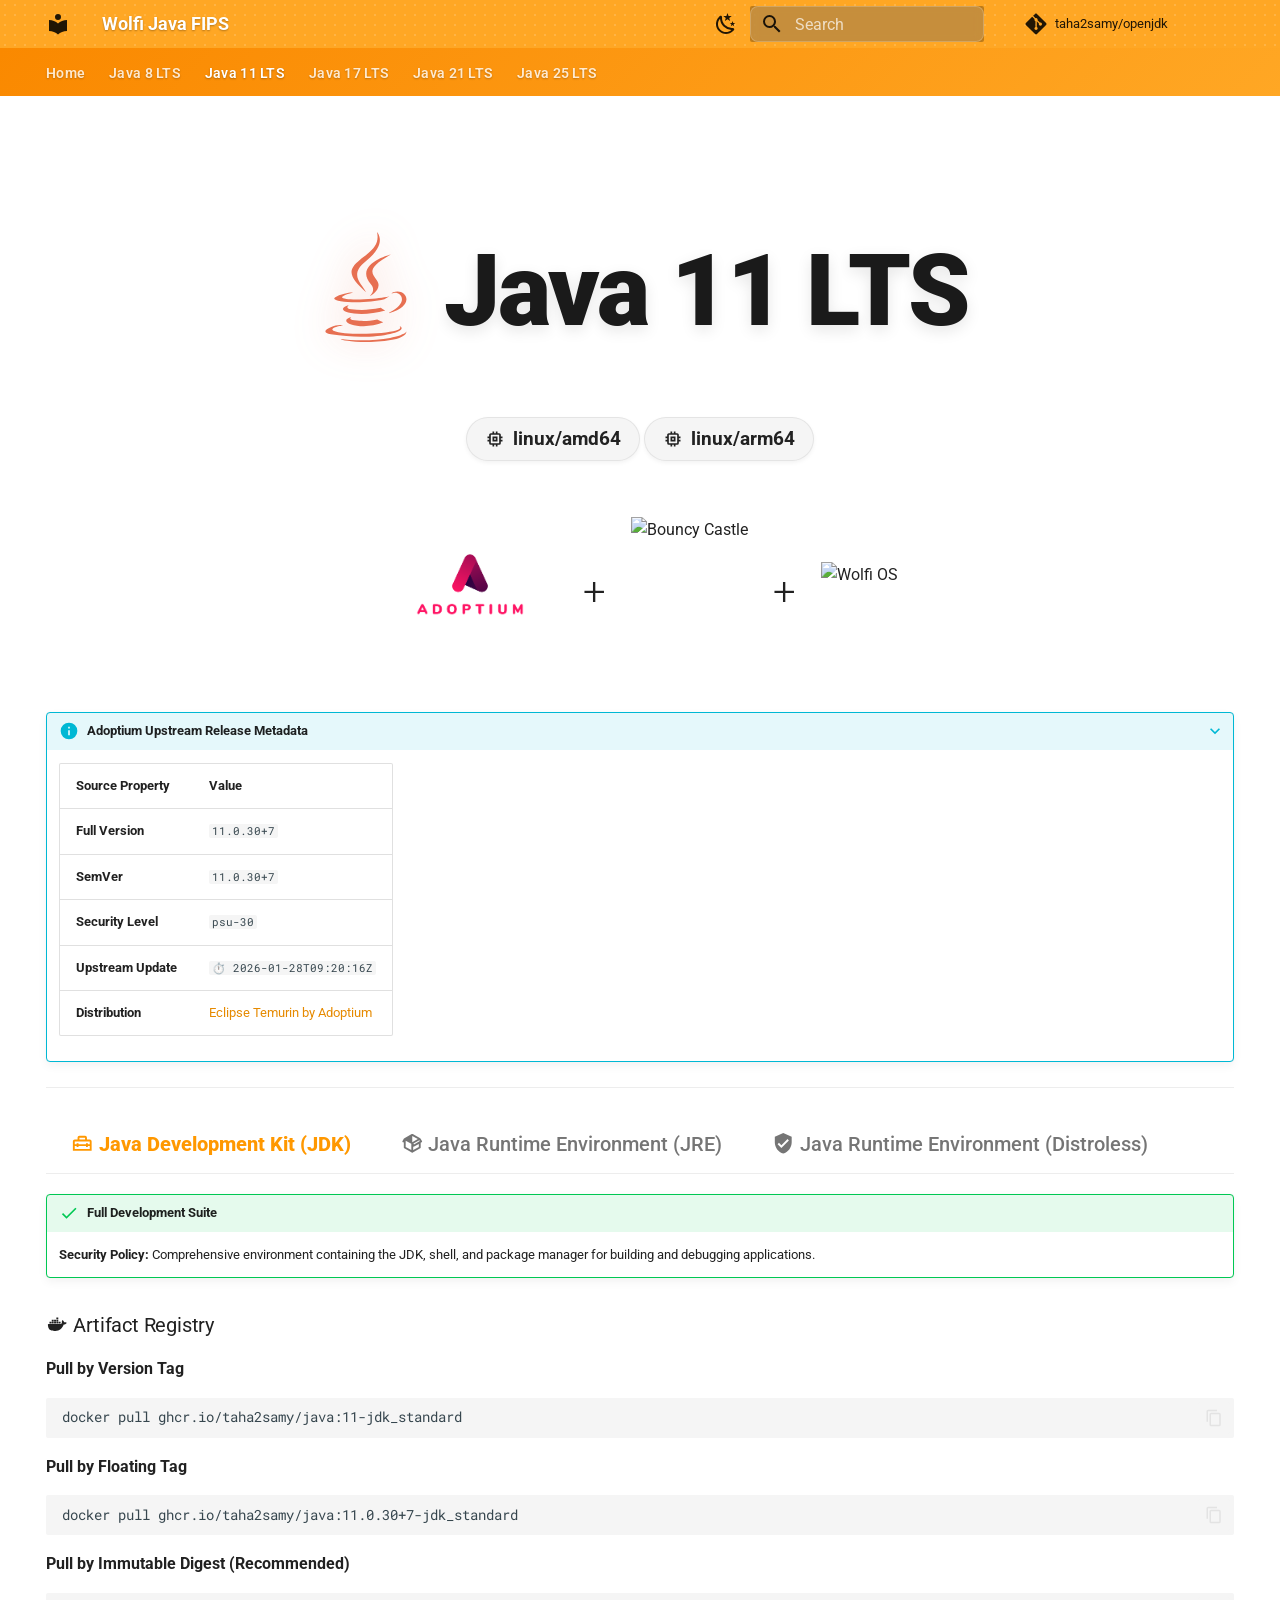
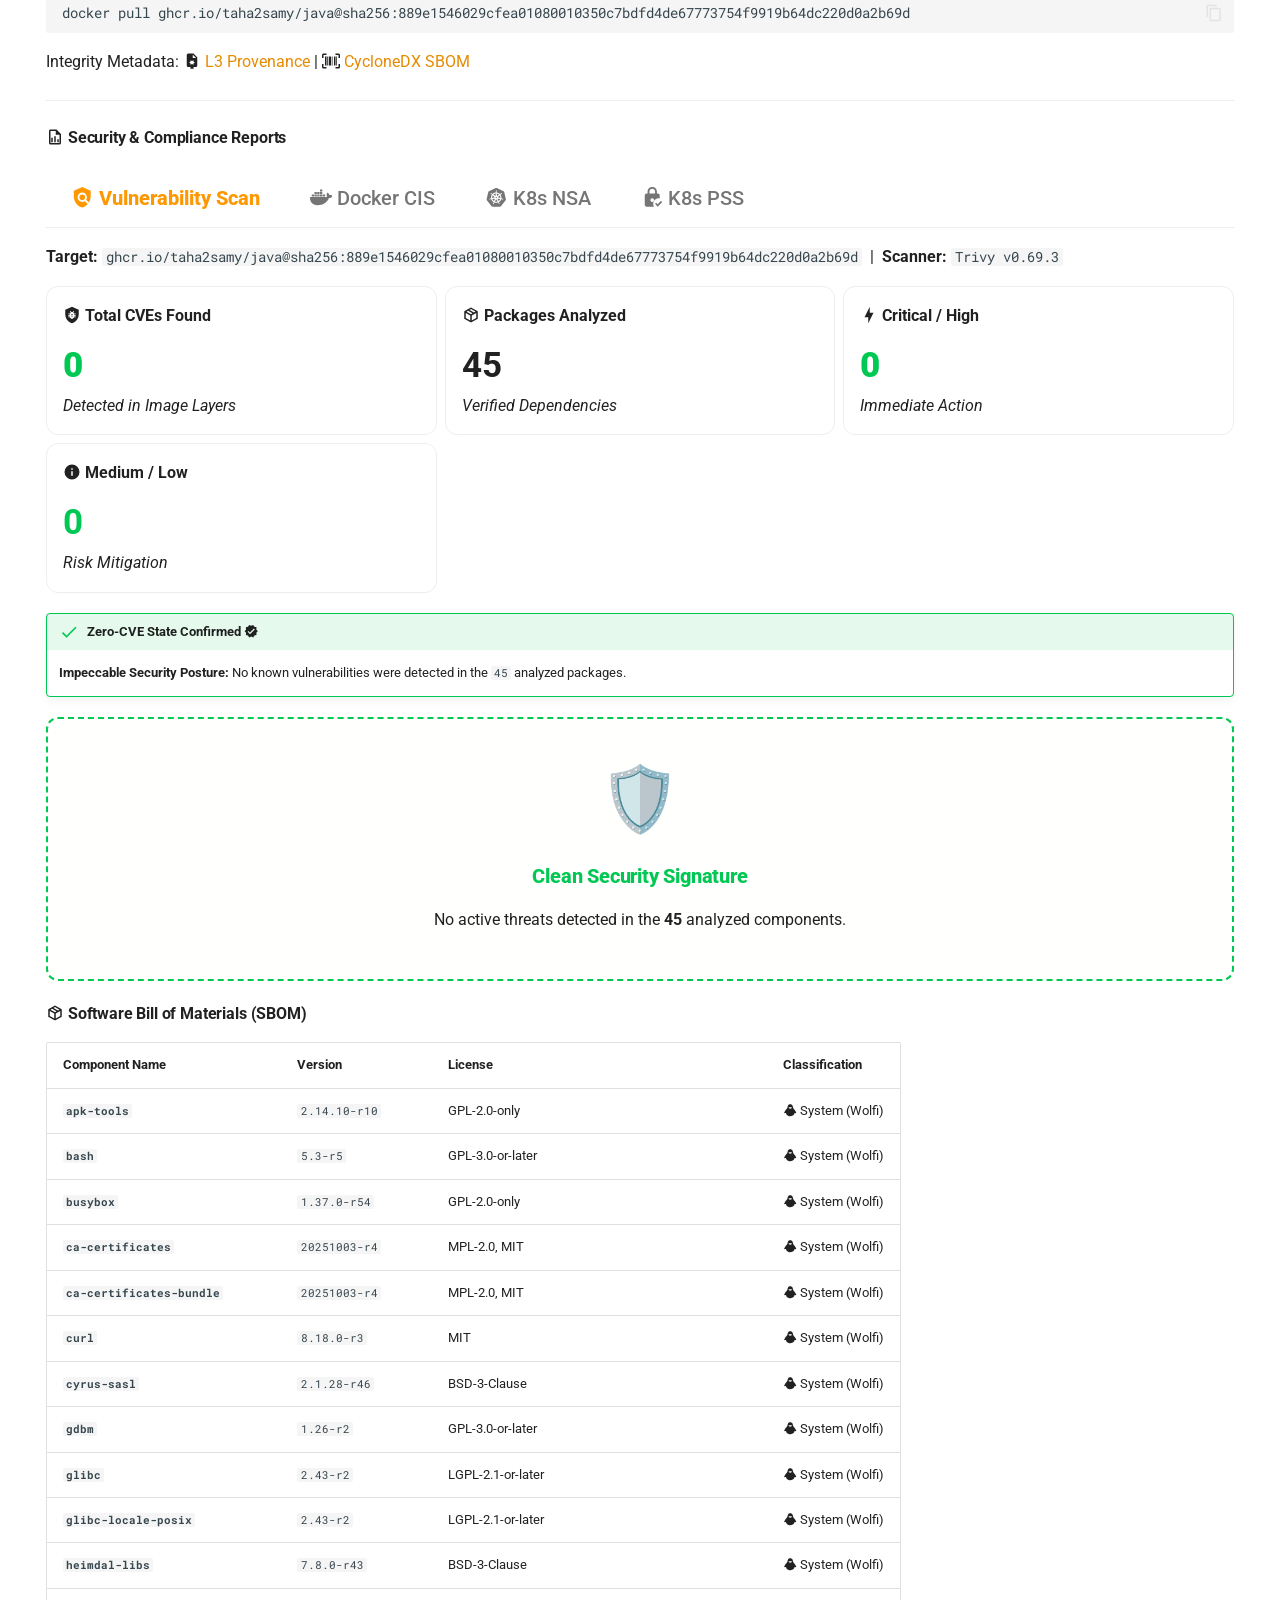
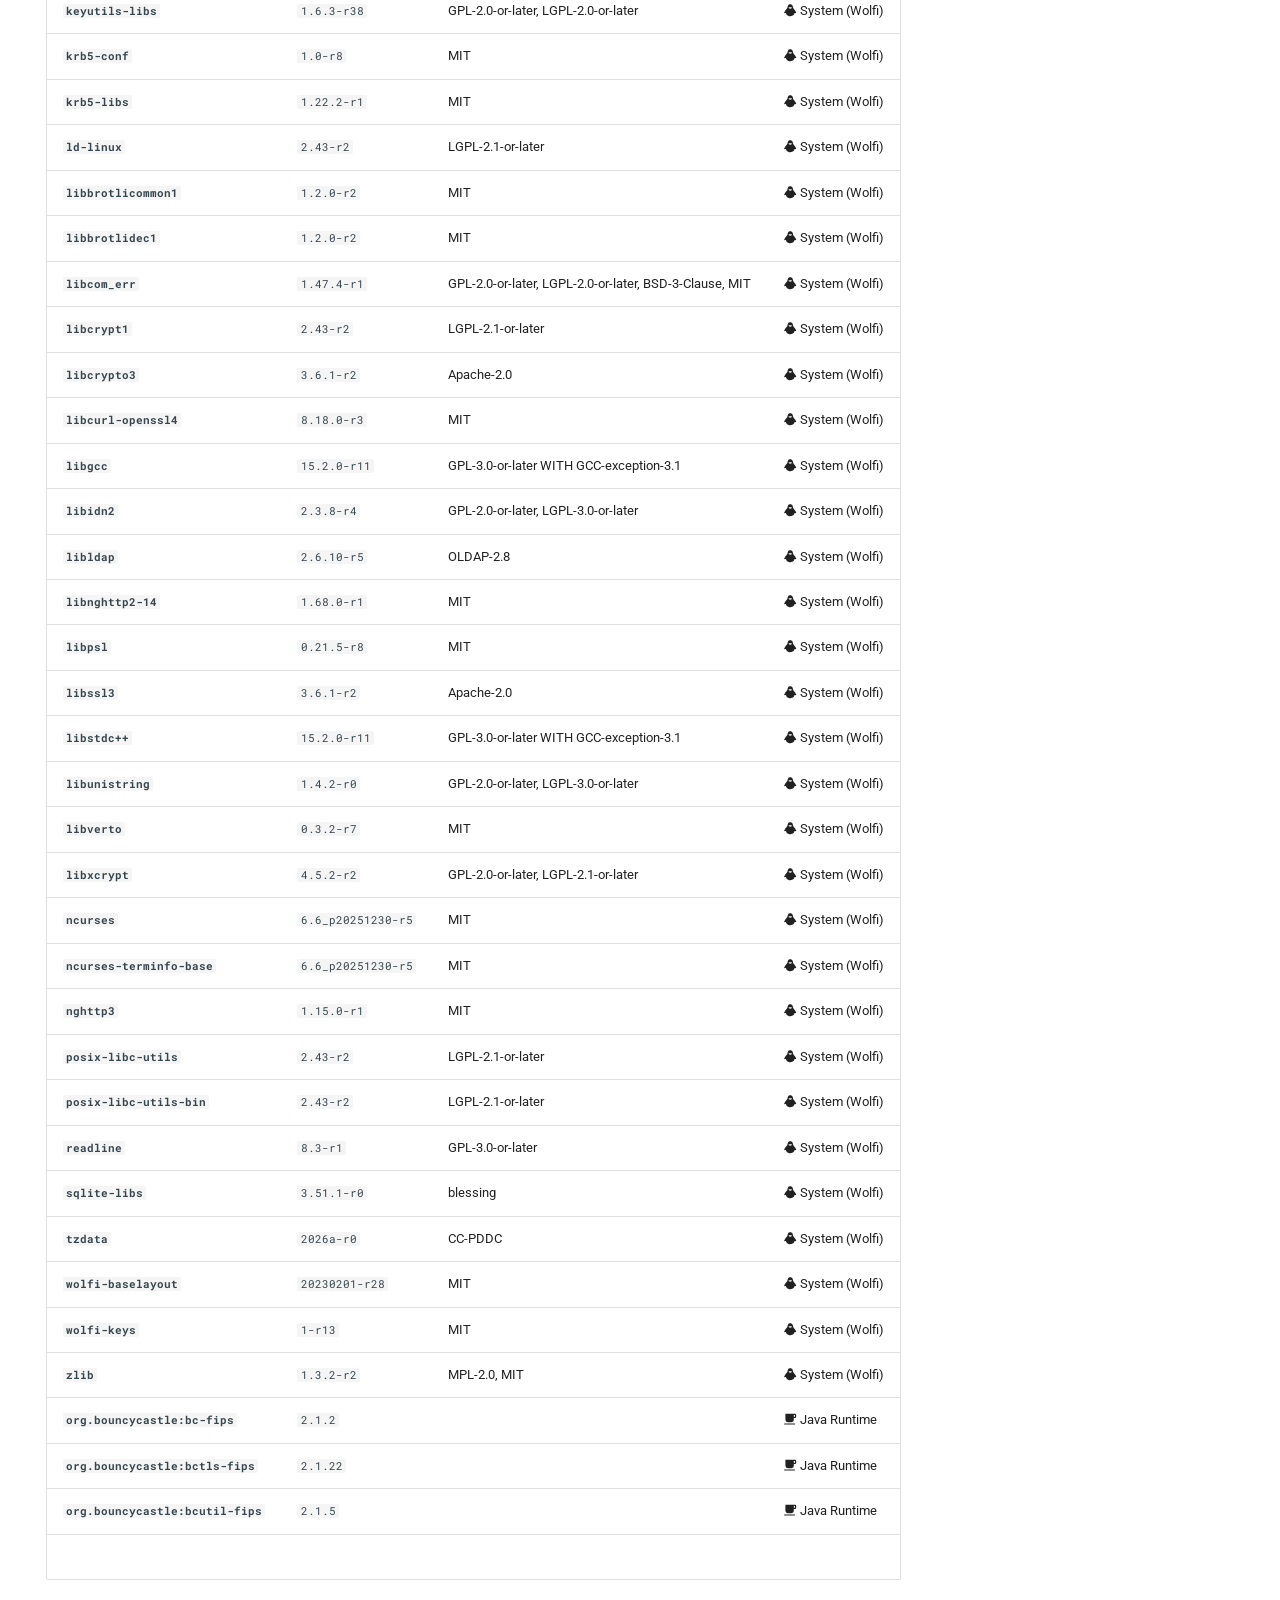
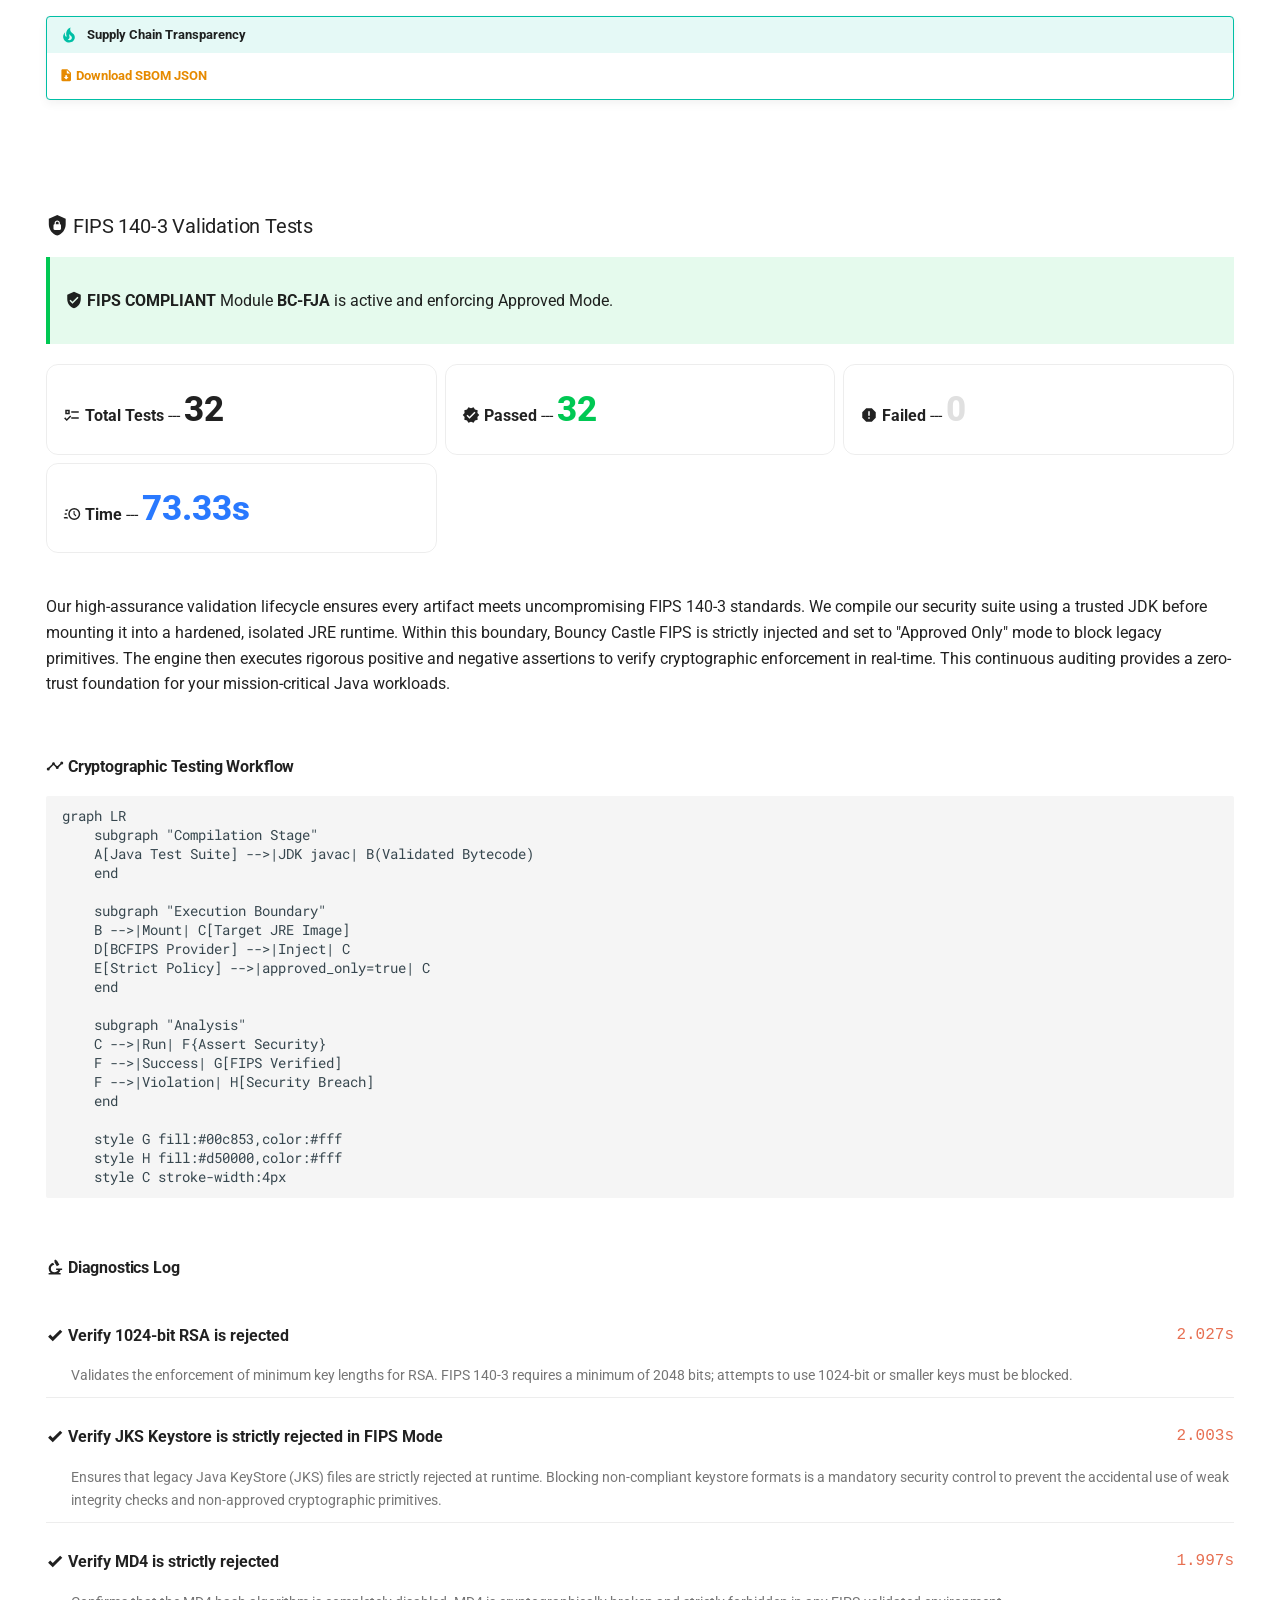
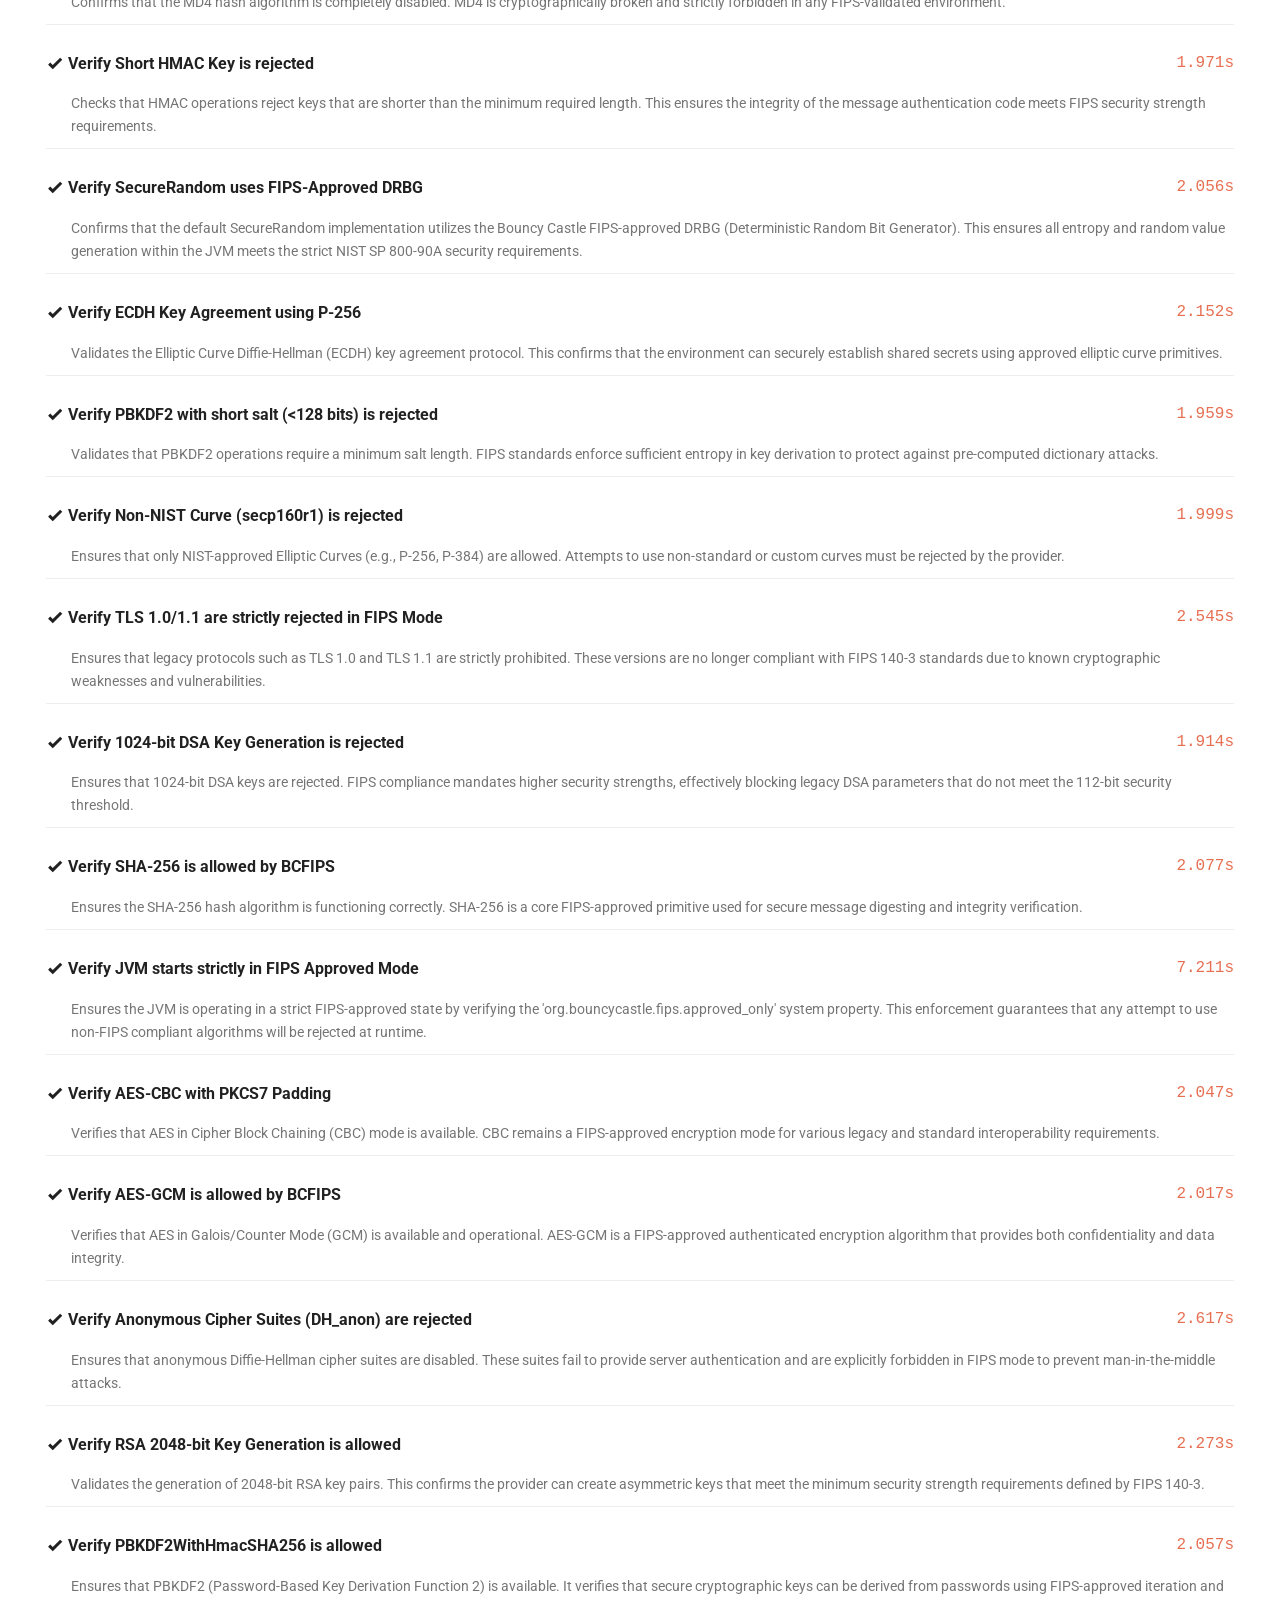
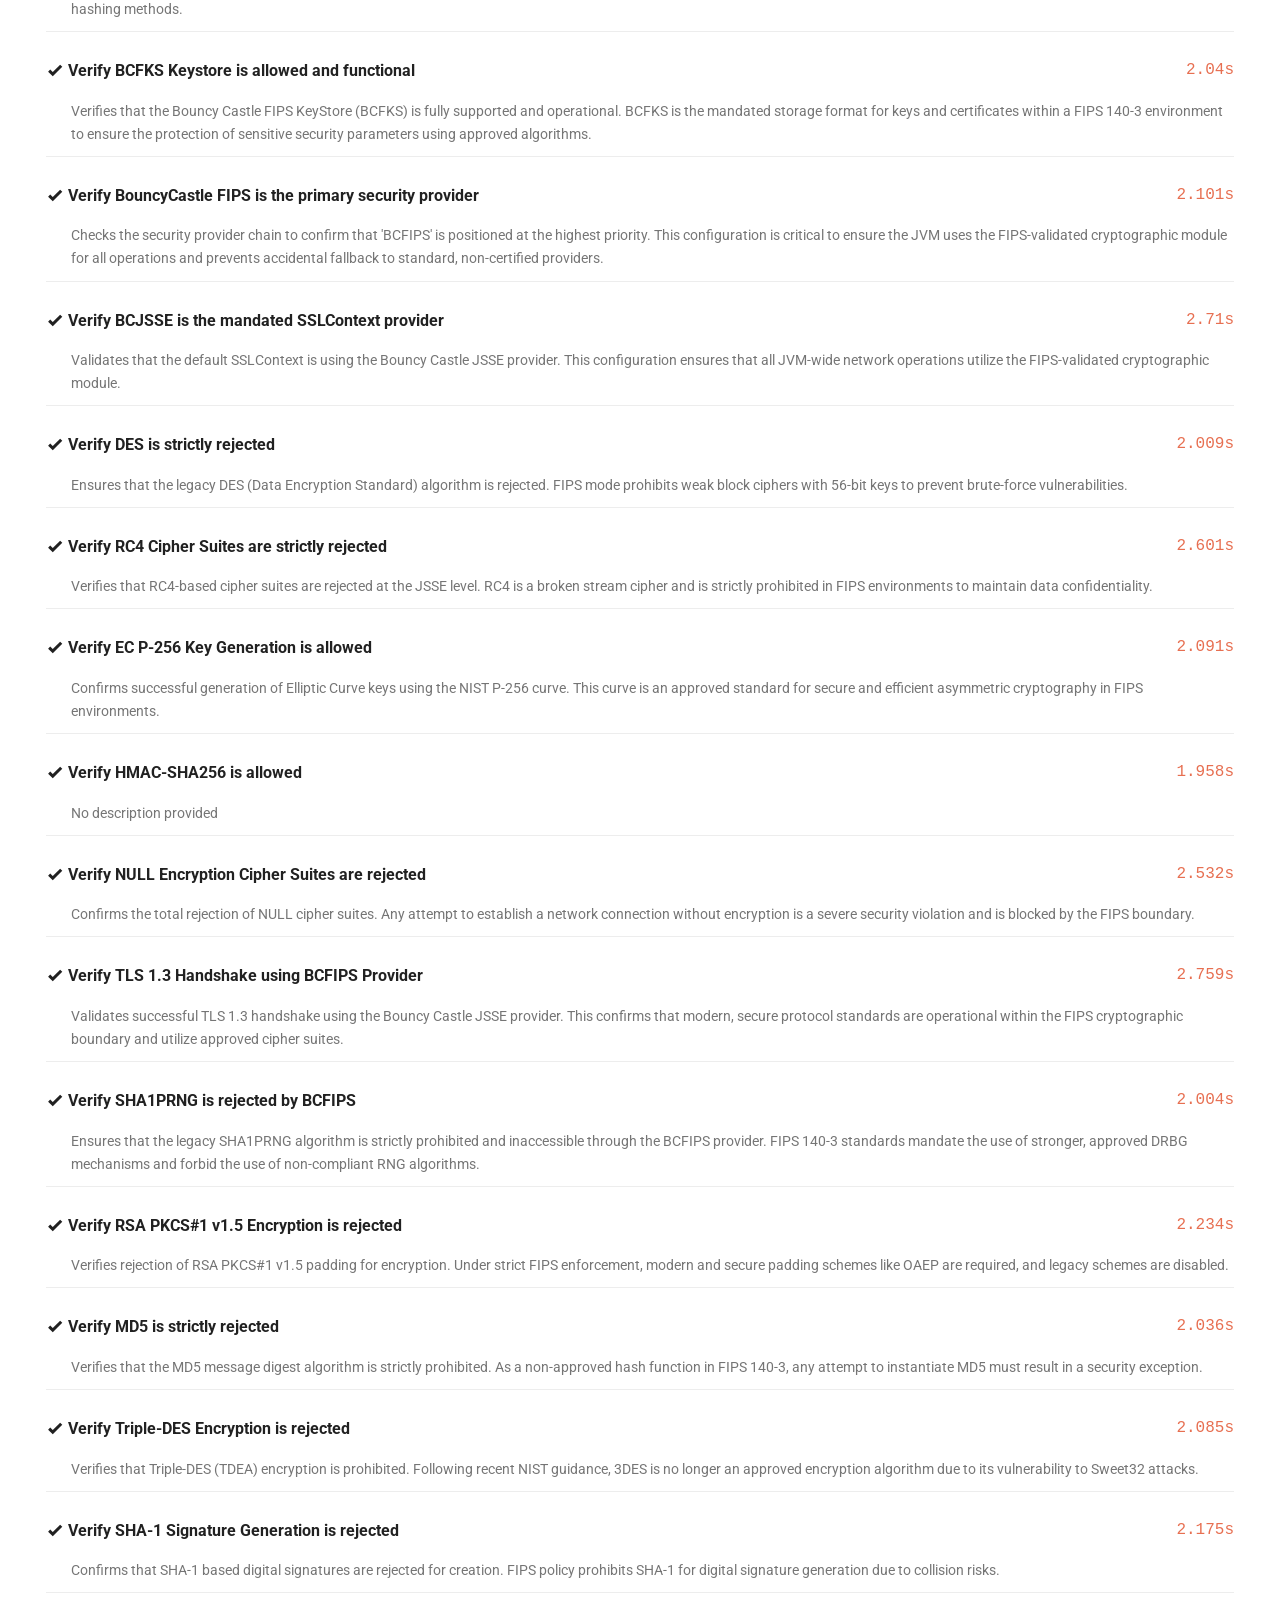
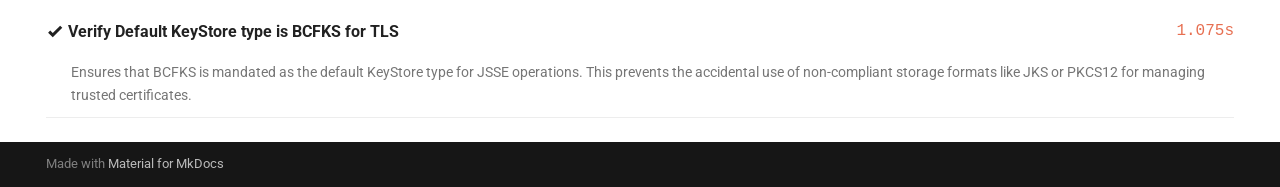
==== commit 47fa15a8: "deploy: 5bd3bbdc899f0b49c196fc5d94ad6b38efcff6af" ====
--- a/java-11/index.html
+++ b/java-11/index.html
@@ -1030,17 +1030,17 @@
 <div class="highlight"><pre><span></span><code><a id="__codelineno-1-1" name="__codelineno-1-1" href="#__codelineno-1-1"></a>docker<span class="w"> </span>pull<span class="w"> </span>ghcr.io/taha2samy/java:11.0.30+7-jdk_standard
 </code></pre></div></p>
 <p><strong>Pull by Immutable Digest (Recommended)</strong>
-<div class="highlight"><pre><span></span><code><a id="__codelineno-2-1" name="__codelineno-2-1" href="#__codelineno-2-1"></a>docker<span class="w"> </span>pull<span class="w"> </span>ghcr.io/taha2samy/java@sha256:b389215d8040117ff70f11534508e1723cec41fc61440038aae51d00670ff76d
+<div class="highlight"><pre><span></span><code><a id="__codelineno-2-1" name="__codelineno-2-1" href="#__codelineno-2-1"></a>docker<span class="w"> </span>pull<span class="w"> </span>ghcr.io/taha2samy/java@sha256:889e1546029cfea01080010350c7bdfd4de67773754f9919b64dc220d0a2b69d
 </code></pre></div></p>
 <p><p class="integrity-meta">
-    Integrity Metadata: <span class="twemoji"><svg xmlns="http://www.w3.org/2000/svg" viewBox="0 0 24 24"><path d="M14 2H7a2 2 0 0 0-2 2v14a2 2 0 0 0 2 2h3v3l2-1 2 1v-3h3a2 2 0 0 0 2-2V7m-5 8v2l-2-1-2 1v-2l-2-1 2-1v-2l2 1 2-1v2l2 1m-3-6V3.5L17.5 8Z"/></svg></span> <a href="https://github.com/taha2samy/openjdk/attestations/20903245">L3 Provenance</a> | <span class="twemoji"><svg xmlns="http://www.w3.org/2000/svg" viewBox="0 0 24 24"><path d="M4 6h2v12H4zm3 0h1v12H7zm2 0h3v12H9zm4 0h1v12h-1zm3 0h2v12h-2zm3 0h1v12h-1zM2 4v4H0V4a2 2 0 0 1 2-2h4v2zm20-2a2 2 0 0 1 2 2v4h-2V4h-4V2zM2 16v4h4v2H2a2 2 0 0 1-2-2v-4zm20 4v-4h2v4a2 2 0 0 1-2 2h-4v-2z"/></svg></span> <a href="https://github.com/taha2samy/openjdk/attestations/20903278">CycloneDX SBOM</a>
+    Integrity Metadata: <span class="twemoji"><svg xmlns="http://www.w3.org/2000/svg" viewBox="0 0 24 24"><path d="M14 2H7a2 2 0 0 0-2 2v14a2 2 0 0 0 2 2h3v3l2-1 2 1v-3h3a2 2 0 0 0 2-2V7m-5 8v2l-2-1-2 1v-2l-2-1 2-1v-2l2 1 2-1v2l2 1m-3-6V3.5L17.5 8Z"/></svg></span> <a href="https://github.com/taha2samy/openjdk/attestations/21006487">L3 Provenance</a> | <span class="twemoji"><svg xmlns="http://www.w3.org/2000/svg" viewBox="0 0 24 24"><path d="M4 6h2v12H4zm3 0h1v12H7zm2 0h3v12H9zm4 0h1v12h-1zm3 0h2v12h-2zm3 0h1v12h-1zM2 4v4H0V4a2 2 0 0 1 2-2h4v2zm20-2a2 2 0 0 1 2 2v4h-2V4h-4V2zM2 16v4h4v2H2a2 2 0 0 1-2-2v-4zm20 4v-4h2v4a2 2 0 0 1-2 2h-4v-2z"/></svg></span> <a href="https://github.com/taha2samy/openjdk/attestations/21006527">CycloneDX SBOM</a>
 </p></p>
 <hr />
 <h4 id="security-compliance-reports"><span class="twemoji"><svg xmlns="http://www.w3.org/2000/svg" viewBox="0 0 24 24"><path d="M14 2H6c-1.1 0-2 .9-2 2v16c0 1.1.9 2 2 2h12c1.1 0 2-.9 2-2V8zm4 18H6V4h7v5h5zm-9-7v6H7v-6zm6 2v4h2v-4zm-4-4v8h2v-8z"/></svg></span> Security &amp; Compliance Reports</h4>
 <div class="tabbed-set tabbed-alternate" data-tabs="2:4"><input checked="checked" id="__tabbed_2_1" name="__tabbed_2" type="radio" /><input id="__tabbed_2_2" name="__tabbed_2" type="radio" /><input id="__tabbed_2_3" name="__tabbed_2" type="radio" /><input id="__tabbed_2_4" name="__tabbed_2" type="radio" /><div class="tabbed-labels"><label for="__tabbed_2_1"><span class="twemoji"><svg xmlns="http://www.w3.org/2000/svg" viewBox="0 0 24 24"><path d="M12 9a3 3 0 0 1 3 3 3 3 0 0 1-3 3 3 3 0 0 1-3-3 3 3 0 0 1 3-3m5.86 10.31C16.23 21.22 14.28 22.45 12 23c-2.56-.61-4.7-2.07-6.42-4.37C3.86 16.34 3 13.8 3 11V5l9-4 9 4v6c0 2.39-.64 4.61-1.92 6.67l-2.91-2.91c.52-.79.83-1.76.83-2.76a5 5 0 0 0-5-5 5 5 0 0 0-5 5 5 5 0 0 0 5 5c1 0 1.97-.31 2.76-.83z"/></svg></span> Vulnerability Scan</label><label for="__tabbed_2_2"><span class="twemoji"><svg xmlns="http://www.w3.org/2000/svg" viewBox="0 0 640 512"><!--! Font Awesome Free 7.1.0 by @fontawesome - https://fontawesome.com License - https://fontawesome.com/license/free (Icons: CC BY 4.0, Fonts: SIL OFL 1.1, Code: MIT License) Copyright 2025 Fonticons, Inc.--><path d="M349.9 236.3h-66.1v-59.4h66.1zm0-204.3h-66.1v60.7h66.1zm78.2 144.8H362v59.4h66.1zm-156.3-72.1h-66.1v60.1h66.1zm78.1 0h-66.1v60.1h66.1zm276.8 100c-14.4-9.7-47.6-13.2-73.1-8.4-3.3-24-16.7-44.9-41.1-63.7l-14-9.3-9.3 14c-18.4 27.8-23.4 73.6-3.7 103.8-8.7 4.7-25.8 11.1-48.4 10.7H2.4c-8.7 50.8 5.8 116.8 44 162.1 37.1 43.9 92.7 66.2 165.4 66.2 157.4 0 273.9-72.5 328.4-204.2 21.4.4 67.6.1 91.3-45.2 1.5-2.5 6.6-13.2 8.5-17.1zm-511.1-27.9h-66v59.4h66.1v-59.4zm78.1 0h-66.1v59.4h66.1zm78.1 0h-66.1v59.4h66.1zm-78.1-72.1h-66.1v60.1h66.1z"/></svg></span> Docker CIS</label><label for="__tabbed_2_3"><span class="twemoji"><svg xmlns="http://www.w3.org/2000/svg" viewBox="0 0 24 24"><path d="M13.95 13.5h-.23c-.18.11-.26.32-.18.5l.86 2.11c.83-.53 1.46-1.32 1.79-2.25l-2.23-.36zm-3.45.29a.415.415 0 0 0-.38-.29h-.08l-2.22.37c.33.92.96 1.7 1.79 2.23l.85-2.07V14c.04-.05.04-.14.04-.21m1.83.81a.38.38 0 0 0-.51-.15c-.07.05-.12.08-.15.15h-.01l-1.09 1.97c.78.26 1.62.31 2.43.12.14-.03.29-.07.43-.12l-1.09-1.97zm3.45-4.57L14.1 11.5l.01.03a.37.37 0 0 0-.04.53q.075.09.18.12l.01.01 2.17.62c.07-.97-.14-1.95-.65-2.78m-3.11.16c.01.21.18.37.39.36.08 0 .15-.02.21-.05h.01l1.83-1.31a4.45 4.45 0 0 0-2.57-1.24zm-1.94.31c.17.11.4.08.52-.09.05-.06.07-.13.08-.21h.01l.12-2.25c-.15.02-.3.05-.46.08-.8.18-1.54.58-2.12 1.16l1.84 1.31zm-.99 1.69c.2-.05.32-.26.26-.46 0-.08-.05-.14-.11-.19v-.01L8.21 10c-.52.86-.74 1.84-.63 2.82l2.16-.62zm1.64.66.62.3.62-.3.15-.67-.43-.53h-.69l-.43.53zm10.89 1.32L20.5 6.5c-.09-.42-.37-.76-.74-.94l-7.17-3.43c-.37-.17-.81-.17-1.19 0L4.24 5.56c-.37.18-.65.52-.74.94l-1.77 7.67c-.05.2-.05.4 0 .59.01.06.03.12.05.18.03.09.08.19.13.27.03.04.05.08.09.11l4.95 6.18c.02 0 .05.04.05.06.1.09.19.16.28.22.12.08.26.14.4.17.11.05.23.05.32.05h8.12c.07 0 .14-.03.2-.05.05-.01.1-.03.14-.04.04-.02.07-.03.11-.05.05-.02.1-.05.15-.08.12-.08.23-.18.33-.28l.15-.2 4.8-5.98c.1-.12.17-.25.22-.38.02-.06.04-.12.05-.18.05-.19.05-.4 0-.59m-7.43 2.99c.02.06.04.12.07.17-.04.08-.06.17-.03.26.12.24.23.46.38.68.08.11.16.23.24.34 0 .03.03.08.04.12.12.2.06.46-.15.59s-.47.05-.59-.15c-.01-.03-.02-.05-.03-.08-.02-.03-.04-.09-.06-.09-.05-.15-.09-.28-.12-.41-.09-.25-.17-.49-.3-.72a.38.38 0 0 0-.21-.14l-.08-.16c-1.29.48-2.7.48-3.97-.01l-.1.18c-.07.01-.14.04-.19.09-.14.24-.24.49-.33.77-.03.13-.07.26-.12.4-.02 0-.04.07-.06.1a.43.43 0 0 1-.81-.29c.01-.03.03-.05.04-.08.04-.03.04-.08.04-.11.09-.12.16-.23.24-.35.16-.21.29-.45.39-.69a.54.54 0 0 0-.03-.25l.07-.18a5.6 5.6 0 0 1-2.47-3.09l-.2.03a.4.4 0 0 0-.23-.09c-.27.05-.51.13-.77.22-.11.06-.24.11-.37.15-.03.01-.07.02-.13.03a.44.44 0 0 1-.54-.27c-.07-.23.04-.47.28-.55.02 0 .05-.01.08-.01v-.01h.01l.11-.02c.14-.04.28-.04.41-.04.26 0 .52-.06.77-.12.08-.05.14-.11.19-.19l.19-.05c-.21-1.36.1-2.73.86-3.87l-.14-.12c0-.09-.03-.18-.08-.25-.2-.17-.41-.32-.64-.45q-.18-.09-.36-.21c-.02-.02-.06-.05-.08-.07l-.01-.01c-.2-.16-.25-.42-.11-.63.09-.1.21-.15.35-.15q.165.015.3.12l.09.07c.1.09.19.2.28.3.18.19.37.37.58.52.08.04.17.05.26.03l.15.11c.75-.8 1.73-1.36 2.8-1.6.25-.06.52-.1.78-.12l.01-.18a.45.45 0 0 0 .14-.23c.01-.26-.01-.52-.05-.77-.03-.13-.05-.27-.06-.41V5.1c-.02-.24.15-.45.39-.48s.44.15.47.38v.22c-.01.14-.03.28-.06.41-.04.25-.06.51-.05.77.02.1.07.17.14.22l.01.19c1.36.12 2.62.73 3.56 1.72l.16-.12c.09.02.18.01.26-.03.21-.15.41-.33.58-.52.09-.1.18-.2.28-.3.03-.02.07-.06.1-.06.17-.18.44-.18.59 0 .19.16.18.43 0 .6 0 .02-.03.04-.06.06a2.495 2.495 0 0 1-.44.28c-.23.13-.45.28-.64.45-.06.07-.09.15-.08.24l-.16.14a5.44 5.44 0 0 1 .88 3.86l.19.05c.04.08.11.14.19.18.25.07.51.11.77.14h.41c.03.03.08.04.12.05.24.03.4.25.37.49-.05.23-.24.4-.48.37-.03-.01-.07-.01-.07-.02v-.01c-.06 0-.1-.01-.14-.02q-.195-.06-.36-.15c-.26-.1-.5-.17-.77-.21-.09 0-.17 0-.23.08-.07-.01-.13-.02-.19-.03-.41 1.31-1.31 2.41-2.47 3.11"/></svg></span> K8s NSA</label><label for="__tabbed_2_4"><span class="twemoji"><svg xmlns="http://www.w3.org/2000/svg" viewBox="0 0 24 24"><path d="M19 13c.34 0 .67.04 1 .09V10a2 2 0 0 0-2-2h-1V6c0-2.76-2.24-5-5-5S7 3.24 7 6v2H6a2 2 0 0 0-2 2v10c0 1.11.89 2 2 2h7.81c-.51-.88-.81-1.9-.81-3 0-3.31 2.69-6 6-6M9 6c0-1.66 1.34-3 3-3s3 1.34 3 3v2H9zm3 11a2 2 0 1 1 2-2c0 1.11-.89 2-2 2m10.5.25L17.75 22 15 19l1.16-1.16 1.59 1.59 3.59-3.59z"/></svg></span> K8s PSS</label></div>
 <div class="tabbed-content">
 <div class="tabbed-block">
-<p><strong>Target:</strong> <code>ghcr.io/taha2samy/java@sha256:b389215d8040117ff70f11534508e1723cec41fc61440038aae51d00670ff76d</code> &nbsp;|&nbsp; <strong>Scanner:</strong> <code>Trivy v0.69.3</code></p>
+<p><strong>Target:</strong> <code>ghcr.io/taha2samy/java@sha256:889e1546029cfea01080010350c7bdfd4de67773754f9919b64dc220d0a2b69d</code> &nbsp;|&nbsp; <strong>Scanner:</strong> <code>Trivy v0.69.3</code></p>
 <div class="grid cards" markdown>
 <ul>
 <li>
@@ -1109,13 +1109,13 @@
 </tr>
 <tr>
 <td style="text-align: left;"><strong><code>ca-certificates</code></strong></td>
-<td style="text-align: left;"><code>20251003-r3</code></td>
+<td style="text-align: left;"><code>20251003-r4</code></td>
 <td style="text-align: left;">MPL-2.0, MIT</td>
 <td style="text-align: left;"><span class="twemoji"><svg xmlns="http://www.w3.org/2000/svg" viewBox="0 0 24 24"><path d="M14.62 8.35c-.42.28-1.75 1.04-1.95 1.19-.39.31-.75.29-1.14-.01-.2-.16-1.53-.92-1.95-1.19-.48-.31-.45-.7.08-.92 1.64-.69 3.28-.64 4.91.03.49.21.51.6.05.9m7.22 7.28c-.93-2.09-2.2-3.99-3.84-5.66a4.3 4.3 0 0 1-1.06-1.88c-.1-.33-.17-.67-.24-1.01-.2-.88-.29-1.78-.7-2.61-.73-1.58-2-2.4-3.84-2.47-1.81.05-3.16.81-3.95 2.4-.21.43-.36.88-.46 1.34-.17.76-.32 1.55-.5 2.32-.15.65-.45 1.21-.96 1.71-1.61 1.57-2.9 3.37-3.88 5.35-.14.29-.28.58-.37.88-.19.66.29 1.12.99.96.44-.09.88-.18 1.3-.31.41-.15.57-.05.67.35.65 2.15 2.07 3.66 4.24 4.5 4.12 1.56 8.93-.66 9.97-4.58.07-.27.17-.37.47-.27.46.14.93.24 1.4.35.49.09.85-.16.92-.64.03-.26-.06-.49-.16-.73"/></svg></span> System (Wolfi)</td>
 </tr>
 <tr>
 <td style="text-align: left;"><strong><code>ca-certificates-bundle</code></strong></td>
-<td style="text-align: left;"><code>20251003-r3</code></td>
+<td style="text-align: left;"><code>20251003-r4</code></td>
 <td style="text-align: left;">MPL-2.0, MIT</td>
 <td style="text-align: left;"><span class="twemoji"><svg xmlns="http://www.w3.org/2000/svg" viewBox="0 0 24 24"><path d="M14.62 8.35c-.42.28-1.75 1.04-1.95 1.19-.39.31-.75.29-1.14-.01-.2-.16-1.53-.92-1.95-1.19-.48-.31-.45-.7.08-.92 1.64-.69 3.28-.64 4.91.03.49.21.51.6.05.9m7.22 7.28c-.93-2.09-2.2-3.99-3.84-5.66a4.3 4.3 0 0 1-1.06-1.88c-.1-.33-.17-.67-.24-1.01-.2-.88-.29-1.78-.7-2.61-.73-1.58-2-2.4-3.84-2.47-1.81.05-3.16.81-3.95 2.4-.21.43-.36.88-.46 1.34-.17.76-.32 1.55-.5 2.32-.15.65-.45 1.21-.96 1.71-1.61 1.57-2.9 3.37-3.88 5.35-.14.29-.28.58-.37.88-.19.66.29 1.12.99.96.44-.09.88-.18 1.3-.31.41-.15.57-.05.67.35.65 2.15 2.07 3.66 4.24 4.5 4.12 1.56 8.93-.66 9.97-4.58.07-.27.17-.37.47-.27.46.14.93.24 1.4.35.49.09.85-.16.92-.64.03-.26-.06-.49-.16-.73"/></svg></span> System (Wolfi)</td>
 </tr>
@@ -1337,7 +1337,7 @@
 </tr>
 <tr>
 <td style="text-align: left;"><strong><code>zlib</code></strong></td>
-<td style="text-align: left;"><code>1.3.2-r1</code></td>
+<td style="text-align: left;"><code>1.3.2-r2</code></td>
 <td style="text-align: left;">MPL-2.0, MIT</td>
 <td style="text-align: left;"><span class="twemoji"><svg xmlns="http://www.w3.org/2000/svg" viewBox="0 0 24 24"><path d="M14.62 8.35c-.42.28-1.75 1.04-1.95 1.19-.39.31-.75.29-1.14-.01-.2-.16-1.53-.92-1.95-1.19-.48-.31-.45-.7.08-.92 1.64-.69 3.28-.64 4.91.03.49.21.51.6.05.9m7.22 7.28c-.93-2.09-2.2-3.99-3.84-5.66a4.3 4.3 0 0 1-1.06-1.88c-.1-.33-.17-.67-.24-1.01-.2-.88-.29-1.78-.7-2.61-.73-1.58-2-2.4-3.84-2.47-1.81.05-3.16.81-3.95 2.4-.21.43-.36.88-.46 1.34-.17.76-.32 1.55-.5 2.32-.15.65-.45 1.21-.96 1.71-1.61 1.57-2.9 3.37-3.88 5.35-.14.29-.28.58-.37.88-.19.66.29 1.12.99.96.44-.09.88-.18 1.3-.31.41-.15.57-.05.67.35.65 2.15 2.07 3.66 4.24 4.5 4.12 1.56 8.93-.66 9.97-4.58.07-.27.17-.37.47-.27.46.14.93.24 1.4.35.49.09.85-.16.92-.64.03-.26-.06-.49-.16-.73"/></svg></span> System (Wolfi)</td>
 </tr>
@@ -1369,7 +1369,7 @@
 </table>
 <div class="admonition tip">
 <p class="admonition-title">Supply Chain Transparency</p>
-<p><strong><a href="https://github.com/taha2samy/openjdk/attestations/20903278"><span class="twemoji"><svg xmlns="http://www.w3.org/2000/svg" viewBox="0 0 24 24"><path d="M14 2H6c-1.11 0-2 .89-2 2v16c0 1.11.89 2 2 2h12c1.11 0 2-.89 2-2V8zm-2 17-4-4h2.5v-3h3v3H16zm1-10V3.5L18.5 9z"/></svg></span> Download SBOM JSON</a></strong></p>
+<p><strong><a href="https://github.com/taha2samy/openjdk/attestations/21006527"><span class="twemoji"><svg xmlns="http://www.w3.org/2000/svg" viewBox="0 0 24 24"><path d="M14 2H6c-1.11 0-2 .89-2 2v16c0 1.11.89 2 2 2h12c1.11 0 2-.89 2-2V8zm-2 17-4-4h2.5v-3h3v3H16zm1-10V3.5L18.5 9z"/></svg></span> Download SBOM JSON</a></strong></p>
 </div>
 </div>
 <div class="tabbed-block">
@@ -1911,17 +1911,17 @@
 <div class="highlight"><pre><span></span><code><a id="__codelineno-4-1" name="__codelineno-4-1" href="#__codelineno-4-1"></a>docker<span class="w"> </span>pull<span class="w"> </span>ghcr.io/taha2samy/java:11.0.30+7-jre_standard
 </code></pre></div></p>
 <p><strong>Pull by Immutable Digest (Recommended)</strong>
-<div class="highlight"><pre><span></span><code><a id="__codelineno-5-1" name="__codelineno-5-1" href="#__codelineno-5-1"></a>docker<span class="w"> </span>pull<span class="w"> </span>ghcr.io/taha2samy/java@sha256:e87c23c580c47a1da373aa82d369c2183ca4e2cf853871bc9ddc7086694b5344
+<div class="highlight"><pre><span></span><code><a id="__codelineno-5-1" name="__codelineno-5-1" href="#__codelineno-5-1"></a>docker<span class="w"> </span>pull<span class="w"> </span>ghcr.io/taha2samy/java@sha256:a1810d8380c112e9b64bb493450fdd5ff6893a582fdd7b8c2e767384d624e70d
 </code></pre></div></p>
 <p><p class="integrity-meta">
-    Integrity Metadata: <span class="twemoji"><svg xmlns="http://www.w3.org/2000/svg" viewBox="0 0 24 24"><path d="M14 2H7a2 2 0 0 0-2 2v14a2 2 0 0 0 2 2h3v3l2-1 2 1v-3h3a2 2 0 0 0 2-2V7m-5 8v2l-2-1-2 1v-2l-2-1 2-1v-2l2 1 2-1v2l2 1m-3-6V3.5L17.5 8Z"/></svg></span> <a href="https://github.com/taha2samy/openjdk/attestations/20903255">L3 Provenance</a> | <span class="twemoji"><svg xmlns="http://www.w3.org/2000/svg" viewBox="0 0 24 24"><path d="M4 6h2v12H4zm3 0h1v12H7zm2 0h3v12H9zm4 0h1v12h-1zm3 0h2v12h-2zm3 0h1v12h-1zM2 4v4H0V4a2 2 0 0 1 2-2h4v2zm20-2a2 2 0 0 1 2 2v4h-2V4h-4V2zM2 16v4h4v2H2a2 2 0 0 1-2-2v-4zm20 4v-4h2v4a2 2 0 0 1-2 2h-4v-2z"/></svg></span> <a href="https://github.com/taha2samy/openjdk/attestations/20903309">CycloneDX SBOM</a>
+    Integrity Metadata: <span class="twemoji"><svg xmlns="http://www.w3.org/2000/svg" viewBox="0 0 24 24"><path d="M14 2H7a2 2 0 0 0-2 2v14a2 2 0 0 0 2 2h3v3l2-1 2 1v-3h3a2 2 0 0 0 2-2V7m-5 8v2l-2-1-2 1v-2l-2-1 2-1v-2l2 1 2-1v2l2 1m-3-6V3.5L17.5 8Z"/></svg></span> <a href="https://github.com/taha2samy/openjdk/attestations/21006505">L3 Provenance</a> | <span class="twemoji"><svg xmlns="http://www.w3.org/2000/svg" viewBox="0 0 24 24"><path d="M4 6h2v12H4zm3 0h1v12H7zm2 0h3v12H9zm4 0h1v12h-1zm3 0h2v12h-2zm3 0h1v12h-1zM2 4v4H0V4a2 2 0 0 1 2-2h4v2zm20-2a2 2 0 0 1 2 2v4h-2V4h-4V2zM2 16v4h4v2H2a2 2 0 0 1-2-2v-4zm20 4v-4h2v4a2 2 0 0 1-2 2h-4v-2z"/></svg></span> <a href="https://github.com/taha2samy/openjdk/attestations/21006534">CycloneDX SBOM</a>
 </p></p>
 <hr />
 <h4 id="security-compliance-reports_1"><span class="twemoji"><svg xmlns="http://www.w3.org/2000/svg" viewBox="0 0 24 24"><path d="M14 2H6c-1.1 0-2 .9-2 2v16c0 1.1.9 2 2 2h12c1.1 0 2-.9 2-2V8zm4 18H6V4h7v5h5zm-9-7v6H7v-6zm6 2v4h2v-4zm-4-4v8h2v-8z"/></svg></span> Security &amp; Compliance Reports</h4>
 <div class="tabbed-set tabbed-alternate" data-tabs="3:4"><input checked="checked" id="__tabbed_3_1" name="__tabbed_3" type="radio" /><input id="__tabbed_3_2" name="__tabbed_3" type="radio" /><input id="__tabbed_3_3" name="__tabbed_3" type="radio" /><input id="__tabbed_3_4" name="__tabbed_3" type="radio" /><div class="tabbed-labels"><label for="__tabbed_3_1"><span class="twemoji"><svg xmlns="http://www.w3.org/2000/svg" viewBox="0 0 24 24"><path d="M12 9a3 3 0 0 1 3 3 3 3 0 0 1-3 3 3 3 0 0 1-3-3 3 3 0 0 1 3-3m5.86 10.31C16.23 21.22 14.28 22.45 12 23c-2.56-.61-4.7-2.07-6.42-4.37C3.86 16.34 3 13.8 3 11V5l9-4 9 4v6c0 2.39-.64 4.61-1.92 6.67l-2.91-2.91c.52-.79.83-1.76.83-2.76a5 5 0 0 0-5-5 5 5 0 0 0-5 5 5 5 0 0 0 5 5c1 0 1.97-.31 2.76-.83z"/></svg></span> Vulnerability Scan</label><label for="__tabbed_3_2"><span class="twemoji"><svg xmlns="http://www.w3.org/2000/svg" viewBox="0 0 640 512"><!--! Font Awesome Free 7.1.0 by @fontawesome - https://fontawesome.com License - https://fontawesome.com/license/free (Icons: CC BY 4.0, Fonts: SIL OFL 1.1, Code: MIT License) Copyright 2025 Fonticons, Inc.--><path d="M349.9 236.3h-66.1v-59.4h66.1zm0-204.3h-66.1v60.7h66.1zm78.2 144.8H362v59.4h66.1zm-156.3-72.1h-66.1v60.1h66.1zm78.1 0h-66.1v60.1h66.1zm276.8 100c-14.4-9.7-47.6-13.2-73.1-8.4-3.3-24-16.7-44.9-41.1-63.7l-14-9.3-9.3 14c-18.4 27.8-23.4 73.6-3.7 103.8-8.7 4.7-25.8 11.1-48.4 10.7H2.4c-8.7 50.8 5.8 116.8 44 162.1 37.1 43.9 92.7 66.2 165.4 66.2 157.4 0 273.9-72.5 328.4-204.2 21.4.4 67.6.1 91.3-45.2 1.5-2.5 6.6-13.2 8.5-17.1zm-511.1-27.9h-66v59.4h66.1v-59.4zm78.1 0h-66.1v59.4h66.1zm78.1 0h-66.1v59.4h66.1zm-78.1-72.1h-66.1v60.1h66.1z"/></svg></span> Docker CIS</label><label for="__tabbed_3_3"><span class="twemoji"><svg xmlns="http://www.w3.org/2000/svg" viewBox="0 0 24 24"><path d="M13.95 13.5h-.23c-.18.11-.26.32-.18.5l.86 2.11c.83-.53 1.46-1.32 1.79-2.25l-2.23-.36zm-3.45.29a.415.415 0 0 0-.38-.29h-.08l-2.22.37c.33.92.96 1.7 1.79 2.23l.85-2.07V14c.04-.05.04-.14.04-.21m1.83.81a.38.38 0 0 0-.51-.15c-.07.05-.12.08-.15.15h-.01l-1.09 1.97c.78.26 1.62.31 2.43.12.14-.03.29-.07.43-.12l-1.09-1.97zm3.45-4.57L14.1 11.5l.01.03a.37.37 0 0 0-.04.53q.075.09.18.12l.01.01 2.17.62c.07-.97-.14-1.95-.65-2.78m-3.11.16c.01.21.18.37.39.36.08 0 .15-.02.21-.05h.01l1.83-1.31a4.45 4.45 0 0 0-2.57-1.24zm-1.94.31c.17.11.4.08.52-.09.05-.06.07-.13.08-.21h.01l.12-2.25c-.15.02-.3.05-.46.08-.8.18-1.54.58-2.12 1.16l1.84 1.31zm-.99 1.69c.2-.05.32-.26.26-.46 0-.08-.05-.14-.11-.19v-.01L8.21 10c-.52.86-.74 1.84-.63 2.82l2.16-.62zm1.64.66.62.3.62-.3.15-.67-.43-.53h-.69l-.43.53zm10.89 1.32L20.5 6.5c-.09-.42-.37-.76-.74-.94l-7.17-3.43c-.37-.17-.81-.17-1.19 0L4.24 5.56c-.37.18-.65.52-.74.94l-1.77 7.67c-.05.2-.05.4 0 .59.01.06.03.12.05.18.03.09.08.19.13.27.03.04.05.08.09.11l4.95 6.18c.02 0 .05.04.05.06.1.09.19.16.28.22.12.08.26.14.4.17.11.05.23.05.32.05h8.12c.07 0 .14-.03.2-.05.05-.01.1-.03.14-.04.04-.02.07-.03.11-.05.05-.02.1-.05.15-.08.12-.08.23-.18.33-.28l.15-.2 4.8-5.98c.1-.12.17-.25.22-.38.02-.06.04-.12.05-.18.05-.19.05-.4 0-.59m-7.43 2.99c.02.06.04.12.07.17-.04.08-.06.17-.03.26.12.24.23.46.38.68.08.11.16.23.24.34 0 .03.03.08.04.12.12.2.06.46-.15.59s-.47.05-.59-.15c-.01-.03-.02-.05-.03-.08-.02-.03-.04-.09-.06-.09-.05-.15-.09-.28-.12-.41-.09-.25-.17-.49-.3-.72a.38.38 0 0 0-.21-.14l-.08-.16c-1.29.48-2.7.48-3.97-.01l-.1.18c-.07.01-.14.04-.19.09-.14.24-.24.49-.33.77-.03.13-.07.26-.12.4-.02 0-.04.07-.06.1a.43.43 0 0 1-.81-.29c.01-.03.03-.05.04-.08.04-.03.04-.08.04-.11.09-.12.16-.23.24-.35.16-.21.29-.45.39-.69a.54.54 0 0 0-.03-.25l.07-.18a5.6 5.6 0 0 1-2.47-3.09l-.2.03a.4.4 0 0 0-.23-.09c-.27.05-.51.13-.77.22-.11.06-.24.11-.37.15-.03.01-.07.02-.13.03a.44.44 0 0 1-.54-.27c-.07-.23.04-.47.28-.55.02 0 .05-.01.08-.01v-.01h.01l.11-.02c.14-.04.28-.04.41-.04.26 0 .52-.06.77-.12.08-.05.14-.11.19-.19l.19-.05c-.21-1.36.1-2.73.86-3.87l-.14-.12c0-.09-.03-.18-.08-.25-.2-.17-.41-.32-.64-.45q-.18-.09-.36-.21c-.02-.02-.06-.05-.08-.07l-.01-.01c-.2-.16-.25-.42-.11-.63.09-.1.21-.15.35-.15q.165.015.3.12l.09.07c.1.09.19.2.28.3.18.19.37.37.58.52.08.04.17.05.26.03l.15.11c.75-.8 1.73-1.36 2.8-1.6.25-.06.52-.1.78-.12l.01-.18a.45.45 0 0 0 .14-.23c.01-.26-.01-.52-.05-.77-.03-.13-.05-.27-.06-.41V5.1c-.02-.24.15-.45.39-.48s.44.15.47.38v.22c-.01.14-.03.28-.06.41-.04.25-.06.51-.05.77.02.1.07.17.14.22l.01.19c1.36.12 2.62.73 3.56 1.72l.16-.12c.09.02.18.01.26-.03.21-.15.41-.33.58-.52.09-.1.18-.2.28-.3.03-.02.07-.06.1-.06.17-.18.44-.18.59 0 .19.16.18.43 0 .6 0 .02-.03.04-.06.06a2.495 2.495 0 0 1-.44.28c-.23.13-.45.28-.64.45-.06.07-.09.15-.08.24l-.16.14a5.44 5.44 0 0 1 .88 3.86l.19.05c.04.08.11.14.19.18.25.07.51.11.77.14h.41c.03.03.08.04.12.05.24.03.4.25.37.49-.05.23-.24.4-.48.37-.03-.01-.07-.01-.07-.02v-.01c-.06 0-.1-.01-.14-.02q-.195-.06-.36-.15c-.26-.1-.5-.17-.77-.21-.09 0-.17 0-.23.08-.07-.01-.13-.02-.19-.03-.41 1.31-1.31 2.41-2.47 3.11"/></svg></span> K8s NSA</label><label for="__tabbed_3_4"><span class="twemoji"><svg xmlns="http://www.w3.org/2000/svg" viewBox="0 0 24 24"><path d="M19 13c.34 0 .67.04 1 .09V10a2 2 0 0 0-2-2h-1V6c0-2.76-2.24-5-5-5S7 3.24 7 6v2H6a2 2 0 0 0-2 2v10c0 1.11.89 2 2 2h7.81c-.51-.88-.81-1.9-.81-3 0-3.31 2.69-6 6-6M9 6c0-1.66 1.34-3 3-3s3 1.34 3 3v2H9zm3 11a2 2 0 1 1 2-2c0 1.11-.89 2-2 2m10.5.25L17.75 22 15 19l1.16-1.16 1.59 1.59 3.59-3.59z"/></svg></span> K8s PSS</label></div>
 <div class="tabbed-content">
 <div class="tabbed-block">
-<p><strong>Target:</strong> <code>ghcr.io/taha2samy/java@sha256:e87c23c580c47a1da373aa82d369c2183ca4e2cf853871bc9ddc7086694b5344</code> &nbsp;|&nbsp; <strong>Scanner:</strong> <code>Trivy v0.69.3</code></p>
+<p><strong>Target:</strong> <code>ghcr.io/taha2samy/java@sha256:a1810d8380c112e9b64bb493450fdd5ff6893a582fdd7b8c2e767384d624e70d</code> &nbsp;|&nbsp; <strong>Scanner:</strong> <code>Trivy v0.69.3</code></p>
 <div class="grid cards" markdown>
 <ul>
 <li>
@@ -1990,13 +1990,13 @@
 </tr>
 <tr>
 <td style="text-align: left;"><strong><code>ca-certificates</code></strong></td>
-<td style="text-align: left;"><code>20251003-r3</code></td>
+<td style="text-align: left;"><code>20251003-r4</code></td>
 <td style="text-align: left;">MPL-2.0, MIT</td>
 <td style="text-align: left;"><span class="twemoji"><svg xmlns="http://www.w3.org/2000/svg" viewBox="0 0 24 24"><path d="M14.62 8.35c-.42.28-1.75 1.04-1.95 1.19-.39.31-.75.29-1.14-.01-.2-.16-1.53-.92-1.95-1.19-.48-.31-.45-.7.08-.92 1.64-.69 3.28-.64 4.91.03.49.21.51.6.05.9m7.22 7.28c-.93-2.09-2.2-3.99-3.84-5.66a4.3 4.3 0 0 1-1.06-1.88c-.1-.33-.17-.67-.24-1.01-.2-.88-.29-1.78-.7-2.61-.73-1.58-2-2.4-3.84-2.47-1.81.05-3.16.81-3.95 2.4-.21.43-.36.88-.46 1.34-.17.76-.32 1.55-.5 2.32-.15.65-.45 1.21-.96 1.71-1.61 1.57-2.9 3.37-3.88 5.35-.14.29-.28.58-.37.88-.19.66.29 1.12.99.96.44-.09.88-.18 1.3-.31.41-.15.57-.05.67.35.65 2.15 2.07 3.66 4.24 4.5 4.12 1.56 8.93-.66 9.97-4.58.07-.27.17-.37.47-.27.46.14.93.24 1.4.35.49.09.85-.16.92-.64.03-.26-.06-.49-.16-.73"/></svg></span> System (Wolfi)</td>
 </tr>
 <tr>
 <td style="text-align: left;"><strong><code>ca-certificates-bundle</code></strong></td>
-<td style="text-align: left;"><code>20251003-r3</code></td>
+<td style="text-align: left;"><code>20251003-r4</code></td>
 <td style="text-align: left;">MPL-2.0, MIT</td>
 <td style="text-align: left;"><span class="twemoji"><svg xmlns="http://www.w3.org/2000/svg" viewBox="0 0 24 24"><path d="M14.62 8.35c-.42.28-1.75 1.04-1.95 1.19-.39.31-.75.29-1.14-.01-.2-.16-1.53-.92-1.95-1.19-.48-.31-.45-.7.08-.92 1.64-.69 3.28-.64 4.91.03.49.21.51.6.05.9m7.22 7.28c-.93-2.09-2.2-3.99-3.84-5.66a4.3 4.3 0 0 1-1.06-1.88c-.1-.33-.17-.67-.24-1.01-.2-.88-.29-1.78-.7-2.61-.73-1.58-2-2.4-3.84-2.47-1.81.05-3.16.81-3.95 2.4-.21.43-.36.88-.46 1.34-.17.76-.32 1.55-.5 2.32-.15.65-.45 1.21-.96 1.71-1.61 1.57-2.9 3.37-3.88 5.35-.14.29-.28.58-.37.88-.19.66.29 1.12.99.96.44-.09.88-.18 1.3-.31.41-.15.57-.05.67.35.65 2.15 2.07 3.66 4.24 4.5 4.12 1.56 8.93-.66 9.97-4.58.07-.27.17-.37.47-.27.46.14.93.24 1.4.35.49.09.85-.16.92-.64.03-.26-.06-.49-.16-.73"/></svg></span> System (Wolfi)</td>
 </tr>
@@ -2098,7 +2098,7 @@
 </tr>
 <tr>
 <td style="text-align: left;"><strong><code>zlib</code></strong></td>
-<td style="text-align: left;"><code>1.3.2-r1</code></td>
+<td style="text-align: left;"><code>1.3.2-r2</code></td>
 <td style="text-align: left;">MPL-2.0, MIT</td>
 <td style="text-align: left;"><span class="twemoji"><svg xmlns="http://www.w3.org/2000/svg" viewBox="0 0 24 24"><path d="M14.62 8.35c-.42.28-1.75 1.04-1.95 1.19-.39.31-.75.29-1.14-.01-.2-.16-1.53-.92-1.95-1.19-.48-.31-.45-.7.08-.92 1.64-.69 3.28-.64 4.91.03.49.21.51.6.05.9m7.22 7.28c-.93-2.09-2.2-3.99-3.84-5.66a4.3 4.3 0 0 1-1.06-1.88c-.1-.33-.17-.67-.24-1.01-.2-.88-.29-1.78-.7-2.61-.73-1.58-2-2.4-3.84-2.47-1.81.05-3.16.81-3.95 2.4-.21.43-.36.88-.46 1.34-.17.76-.32 1.55-.5 2.32-.15.65-.45 1.21-.96 1.71-1.61 1.57-2.9 3.37-3.88 5.35-.14.29-.28.58-.37.88-.19.66.29 1.12.99.96.44-.09.88-.18 1.3-.31.41-.15.57-.05.67.35.65 2.15 2.07 3.66 4.24 4.5 4.12 1.56 8.93-.66 9.97-4.58.07-.27.17-.37.47-.27.46.14.93.24 1.4.35.49.09.85-.16.92-.64.03-.26-.06-.49-.16-.73"/></svg></span> System (Wolfi)</td>
 </tr>
@@ -2130,7 +2130,7 @@
 </table>
 <div class="admonition tip">
 <p class="admonition-title">Supply Chain Transparency</p>
-<p><strong><a href="https://github.com/taha2samy/openjdk/attestations/20903309"><span class="twemoji"><svg xmlns="http://www.w3.org/2000/svg" viewBox="0 0 24 24"><path d="M14 2H6c-1.11 0-2 .89-2 2v16c0 1.11.89 2 2 2h12c1.11 0 2-.89 2-2V8zm-2 17-4-4h2.5v-3h3v3H16zm1-10V3.5L18.5 9z"/></svg></span> Download SBOM JSON</a></strong></p>
+<p><strong><a href="https://github.com/taha2samy/openjdk/attestations/21006534"><span class="twemoji"><svg xmlns="http://www.w3.org/2000/svg" viewBox="0 0 24 24"><path d="M14 2H6c-1.11 0-2 .89-2 2v16c0 1.11.89 2 2 2h12c1.11 0 2-.89 2-2V8zm-2 17-4-4h2.5v-3h3v3H16zm1-10V3.5L18.5 9z"/></svg></span> Download SBOM JSON</a></strong></p>
 </div>
 </div>
 <div class="tabbed-block">
@@ -2672,17 +2672,17 @@
 <div class="highlight"><pre><span></span><code><a id="__codelineno-7-1" name="__codelineno-7-1" href="#__codelineno-7-1"></a>docker<span class="w"> </span>pull<span class="w"> </span>ghcr.io/taha2samy/java:11.0.30+7-jre_distroless
 </code></pre></div></p>
 <p><strong>Pull by Immutable Digest (Recommended)</strong>
-<div class="highlight"><pre><span></span><code><a id="__codelineno-8-1" name="__codelineno-8-1" href="#__codelineno-8-1"></a>docker<span class="w"> </span>pull<span class="w"> </span>ghcr.io/taha2samy/java@sha256:7fa55c208d1071bca42a841b7923f3923ea3b9dfa5acc0574a11dac817dc95d5
+<div class="highlight"><pre><span></span><code><a id="__codelineno-8-1" name="__codelineno-8-1" href="#__codelineno-8-1"></a>docker<span class="w"> </span>pull<span class="w"> </span>ghcr.io/taha2samy/java@sha256:a699116125c976436035943a930385d274fffdbdbaf05a3b90f44e1a299e1217
 </code></pre></div></p>
 <p><p class="integrity-meta">
-    Integrity Metadata: <span class="twemoji"><svg xmlns="http://www.w3.org/2000/svg" viewBox="0 0 24 24"><path d="M14 2H7a2 2 0 0 0-2 2v14a2 2 0 0 0 2 2h3v3l2-1 2 1v-3h3a2 2 0 0 0 2-2V7m-5 8v2l-2-1-2 1v-2l-2-1 2-1v-2l2 1 2-1v2l2 1m-3-6V3.5L17.5 8Z"/></svg></span> <a href="https://github.com/taha2samy/openjdk/attestations/20903214">L3 Provenance</a> | <span class="twemoji"><svg xmlns="http://www.w3.org/2000/svg" viewBox="0 0 24 24"><path d="M4 6h2v12H4zm3 0h1v12H7zm2 0h3v12H9zm4 0h1v12h-1zm3 0h2v12h-2zm3 0h1v12h-1zM2 4v4H0V4a2 2 0 0 1 2-2h4v2zm20-2a2 2 0 0 1 2 2v4h-2V4h-4V2zM2 16v4h4v2H2a2 2 0 0 1-2-2v-4zm20 4v-4h2v4a2 2 0 0 1-2 2h-4v-2z"/></svg></span> <a href="https://github.com/taha2samy/openjdk/attestations/20903251">CycloneDX SBOM</a>
+    Integrity Metadata: <span class="twemoji"><svg xmlns="http://www.w3.org/2000/svg" viewBox="0 0 24 24"><path d="M14 2H7a2 2 0 0 0-2 2v14a2 2 0 0 0 2 2h3v3l2-1 2 1v-3h3a2 2 0 0 0 2-2V7m-5 8v2l-2-1-2 1v-2l-2-1 2-1v-2l2 1 2-1v2l2 1m-3-6V3.5L17.5 8Z"/></svg></span> <a href="https://github.com/taha2samy/openjdk/attestations/21006517">L3 Provenance</a> | <span class="twemoji"><svg xmlns="http://www.w3.org/2000/svg" viewBox="0 0 24 24"><path d="M4 6h2v12H4zm3 0h1v12H7zm2 0h3v12H9zm4 0h1v12h-1zm3 0h2v12h-2zm3 0h1v12h-1zM2 4v4H0V4a2 2 0 0 1 2-2h4v2zm20-2a2 2 0 0 1 2 2v4h-2V4h-4V2zM2 16v4h4v2H2a2 2 0 0 1-2-2v-4zm20 4v-4h2v4a2 2 0 0 1-2 2h-4v-2z"/></svg></span> <a href="https://github.com/taha2samy/openjdk/attestations/21006552">CycloneDX SBOM</a>
 </p></p>
 <hr />
 <h4 id="security-compliance-reports_2"><span class="twemoji"><svg xmlns="http://www.w3.org/2000/svg" viewBox="0 0 24 24"><path d="M14 2H6c-1.1 0-2 .9-2 2v16c0 1.1.9 2 2 2h12c1.1 0 2-.9 2-2V8zm4 18H6V4h7v5h5zm-9-7v6H7v-6zm6 2v4h2v-4zm-4-4v8h2v-8z"/></svg></span> Security &amp; Compliance Reports</h4>
 <div class="tabbed-set tabbed-alternate" data-tabs="4:4"><input checked="checked" id="__tabbed_4_1" name="__tabbed_4" type="radio" /><input id="__tabbed_4_2" name="__tabbed_4" type="radio" /><input id="__tabbed_4_3" name="__tabbed_4" type="radio" /><input id="__tabbed_4_4" name="__tabbed_4" type="radio" /><div class="tabbed-labels"><label for="__tabbed_4_1"><span class="twemoji"><svg xmlns="http://www.w3.org/2000/svg" viewBox="0 0 24 24"><path d="M12 9a3 3 0 0 1 3 3 3 3 0 0 1-3 3 3 3 0 0 1-3-3 3 3 0 0 1 3-3m5.86 10.31C16.23 21.22 14.28 22.45 12 23c-2.56-.61-4.7-2.07-6.42-4.37C3.86 16.34 3 13.8 3 11V5l9-4 9 4v6c0 2.39-.64 4.61-1.92 6.67l-2.91-2.91c.52-.79.83-1.76.83-2.76a5 5 0 0 0-5-5 5 5 0 0 0-5 5 5 5 0 0 0 5 5c1 0 1.97-.31 2.76-.83z"/></svg></span> Vulnerability Scan</label><label for="__tabbed_4_2"><span class="twemoji"><svg xmlns="http://www.w3.org/2000/svg" viewBox="0 0 640 512"><!--! Font Awesome Free 7.1.0 by @fontawesome - https://fontawesome.com License - https://fontawesome.com/license/free (Icons: CC BY 4.0, Fonts: SIL OFL 1.1, Code: MIT License) Copyright 2025 Fonticons, Inc.--><path d="M349.9 236.3h-66.1v-59.4h66.1zm0-204.3h-66.1v60.7h66.1zm78.2 144.8H362v59.4h66.1zm-156.3-72.1h-66.1v60.1h66.1zm78.1 0h-66.1v60.1h66.1zm276.8 100c-14.4-9.7-47.6-13.2-73.1-8.4-3.3-24-16.7-44.9-41.1-63.7l-14-9.3-9.3 14c-18.4 27.8-23.4 73.6-3.7 103.8-8.7 4.7-25.8 11.1-48.4 10.7H2.4c-8.7 50.8 5.8 116.8 44 162.1 37.1 43.9 92.7 66.2 165.4 66.2 157.4 0 273.9-72.5 328.4-204.2 21.4.4 67.6.1 91.3-45.2 1.5-2.5 6.6-13.2 8.5-17.1zm-511.1-27.9h-66v59.4h66.1v-59.4zm78.1 0h-66.1v59.4h66.1zm78.1 0h-66.1v59.4h66.1zm-78.1-72.1h-66.1v60.1h66.1z"/></svg></span> Docker CIS</label><label for="__tabbed_4_3"><span class="twemoji"><svg xmlns="http://www.w3.org/2000/svg" viewBox="0 0 24 24"><path d="M13.95 13.5h-.23c-.18.11-.26.32-.18.5l.86 2.11c.83-.53 1.46-1.32 1.79-2.25l-2.23-.36zm-3.45.29a.415.415 0 0 0-.38-.29h-.08l-2.22.37c.33.92.96 1.7 1.79 2.23l.85-2.07V14c.04-.05.04-.14.04-.21m1.83.81a.38.38 0 0 0-.51-.15c-.07.05-.12.08-.15.15h-.01l-1.09 1.97c.78.26 1.62.31 2.43.12.14-.03.29-.07.43-.12l-1.09-1.97zm3.45-4.57L14.1 11.5l.01.03a.37.37 0 0 0-.04.53q.075.09.18.12l.01.01 2.17.62c.07-.97-.14-1.95-.65-2.78m-3.11.16c.01.21.18.37.39.36.08 0 .15-.02.21-.05h.01l1.83-1.31a4.45 4.45 0 0 0-2.57-1.24zm-1.94.31c.17.11.4.08.52-.09.05-.06.07-.13.08-.21h.01l.12-2.25c-.15.02-.3.05-.46.08-.8.18-1.54.58-2.12 1.16l1.84 1.31zm-.99 1.69c.2-.05.32-.26.26-.46 0-.08-.05-.14-.11-.19v-.01L8.21 10c-.52.86-.74 1.84-.63 2.82l2.16-.62zm1.64.66.62.3.62-.3.15-.67-.43-.53h-.69l-.43.53zm10.89 1.32L20.5 6.5c-.09-.42-.37-.76-.74-.94l-7.17-3.43c-.37-.17-.81-.17-1.19 0L4.24 5.56c-.37.18-.65.52-.74.94l-1.77 7.67c-.05.2-.05.4 0 .59.01.06.03.12.05.18.03.09.08.19.13.27.03.04.05.08.09.11l4.95 6.18c.02 0 .05.04.05.06.1.09.19.16.28.22.12.08.26.14.4.17.11.05.23.05.32.05h8.12c.07 0 .14-.03.2-.05.05-.01.1-.03.14-.04.04-.02.07-.03.11-.05.05-.02.1-.05.15-.08.12-.08.23-.18.33-.28l.15-.2 4.8-5.98c.1-.12.17-.25.22-.38.02-.06.04-.12.05-.18.05-.19.05-.4 0-.59m-7.43 2.99c.02.06.04.12.07.17-.04.08-.06.17-.03.26.12.24.23.46.38.68.08.11.16.23.24.34 0 .03.03.08.04.12.12.2.06.46-.15.59s-.47.05-.59-.15c-.01-.03-.02-.05-.03-.08-.02-.03-.04-.09-.06-.09-.05-.15-.09-.28-.12-.41-.09-.25-.17-.49-.3-.72a.38.38 0 0 0-.21-.14l-.08-.16c-1.29.48-2.7.48-3.97-.01l-.1.18c-.07.01-.14.04-.19.09-.14.24-.24.49-.33.77-.03.13-.07.26-.12.4-.02 0-.04.07-.06.1a.43.43 0 0 1-.81-.29c.01-.03.03-.05.04-.08.04-.03.04-.08.04-.11.09-.12.16-.23.24-.35.16-.21.29-.45.39-.69a.54.54 0 0 0-.03-.25l.07-.18a5.6 5.6 0 0 1-2.47-3.09l-.2.03a.4.4 0 0 0-.23-.09c-.27.05-.51.13-.77.22-.11.06-.24.11-.37.15-.03.01-.07.02-.13.03a.44.44 0 0 1-.54-.27c-.07-.23.04-.47.28-.55.02 0 .05-.01.08-.01v-.01h.01l.11-.02c.14-.04.28-.04.41-.04.26 0 .52-.06.77-.12.08-.05.14-.11.19-.19l.19-.05c-.21-1.36.1-2.73.86-3.87l-.14-.12c0-.09-.03-.18-.08-.25-.2-.17-.41-.32-.64-.45q-.18-.09-.36-.21c-.02-.02-.06-.05-.08-.07l-.01-.01c-.2-.16-.25-.42-.11-.63.09-.1.21-.15.35-.15q.165.015.3.12l.09.07c.1.09.19.2.28.3.18.19.37.37.58.52.08.04.17.05.26.03l.15.11c.75-.8 1.73-1.36 2.8-1.6.25-.06.52-.1.78-.12l.01-.18a.45.45 0 0 0 .14-.23c.01-.26-.01-.52-.05-.77-.03-.13-.05-.27-.06-.41V5.1c-.02-.24.15-.45.39-.48s.44.15.47.38v.22c-.01.14-.03.28-.06.41-.04.25-.06.51-.05.77.02.1.07.17.14.22l.01.19c1.36.12 2.62.73 3.56 1.72l.16-.12c.09.02.18.01.26-.03.21-.15.41-.33.58-.52.09-.1.18-.2.28-.3.03-.02.07-.06.1-.06.17-.18.44-.18.59 0 .19.16.18.43 0 .6 0 .02-.03.04-.06.06a2.495 2.495 0 0 1-.44.28c-.23.13-.45.28-.64.45-.06.07-.09.15-.08.24l-.16.14a5.44 5.44 0 0 1 .88 3.86l.19.05c.04.08.11.14.19.18.25.07.51.11.77.14h.41c.03.03.08.04.12.05.24.03.4.25.37.49-.05.23-.24.4-.48.37-.03-.01-.07-.01-.07-.02v-.01c-.06 0-.1-.01-.14-.02q-.195-.06-.36-.15c-.26-.1-.5-.17-.77-.21-.09 0-.17 0-.23.08-.07-.01-.13-.02-.19-.03-.41 1.31-1.31 2.41-2.47 3.11"/></svg></span> K8s NSA</label><label for="__tabbed_4_4"><span class="twemoji"><svg xmlns="http://www.w3.org/2000/svg" viewBox="0 0 24 24"><path d="M19 13c.34 0 .67.04 1 .09V10a2 2 0 0 0-2-2h-1V6c0-2.76-2.24-5-5-5S7 3.24 7 6v2H6a2 2 0 0 0-2 2v10c0 1.11.89 2 2 2h7.81c-.51-.88-.81-1.9-.81-3 0-3.31 2.69-6 6-6M9 6c0-1.66 1.34-3 3-3s3 1.34 3 3v2H9zm3 11a2 2 0 1 1 2-2c0 1.11-.89 2-2 2m10.5.25L17.75 22 15 19l1.16-1.16 1.59 1.59 3.59-3.59z"/></svg></span> K8s PSS</label></div>
 <div class="tabbed-content">
 <div class="tabbed-block">
-<p><strong>Target:</strong> <code>ghcr.io/taha2samy/java@sha256:7fa55c208d1071bca42a841b7923f3923ea3b9dfa5acc0574a11dac817dc95d5</code> &nbsp;|&nbsp; <strong>Scanner:</strong> <code>Trivy v0.69.3</code></p>
+<p><strong>Target:</strong> <code>ghcr.io/taha2samy/java@sha256:a699116125c976436035943a930385d274fffdbdbaf05a3b90f44e1a299e1217</code> &nbsp;|&nbsp; <strong>Scanner:</strong> <code>Trivy v0.69.3</code></p>
 <div class="grid cards" markdown>
 <ul>
 <li>
@@ -2733,13 +2733,13 @@
 <tbody>
 <tr>
 <td style="text-align: left;"><strong><code>ca-certificates</code></strong></td>
-<td style="text-align: left;"><code>20251003-r3</code></td>
+<td style="text-align: left;"><code>20251003-r4</code></td>
 <td style="text-align: left;">MPL-2.0, MIT</td>
 <td style="text-align: left;"><span class="twemoji"><svg xmlns="http://www.w3.org/2000/svg" viewBox="0 0 24 24"><path d="M14.62 8.35c-.42.28-1.75 1.04-1.95 1.19-.39.31-.75.29-1.14-.01-.2-.16-1.53-.92-1.95-1.19-.48-.31-.45-.7.08-.92 1.64-.69 3.28-.64 4.91.03.49.21.51.6.05.9m7.22 7.28c-.93-2.09-2.2-3.99-3.84-5.66a4.3 4.3 0 0 1-1.06-1.88c-.1-.33-.17-.67-.24-1.01-.2-.88-.29-1.78-.7-2.61-.73-1.58-2-2.4-3.84-2.47-1.81.05-3.16.81-3.95 2.4-.21.43-.36.88-.46 1.34-.17.76-.32 1.55-.5 2.32-.15.65-.45 1.21-.96 1.71-1.61 1.57-2.9 3.37-3.88 5.35-.14.29-.28.58-.37.88-.19.66.29 1.12.99.96.44-.09.88-.18 1.3-.31.41-.15.57-.05.67.35.65 2.15 2.07 3.66 4.24 4.5 4.12 1.56 8.93-.66 9.97-4.58.07-.27.17-.37.47-.27.46.14.93.24 1.4.35.49.09.85-.16.92-.64.03-.26-.06-.49-.16-.73"/></svg></span> System (Wolfi)</td>
 </tr>
 <tr>
 <td style="text-align: left;"><strong><code>ca-certificates-bundle</code></strong></td>
-<td style="text-align: left;"><code>20251003-r3</code></td>
+<td style="text-align: left;"><code>20251003-r4</code></td>
 <td style="text-align: left;">MPL-2.0, MIT</td>
 <td style="text-align: left;"><span class="twemoji"><svg xmlns="http://www.w3.org/2000/svg" viewBox="0 0 24 24"><path d="M14.62 8.35c-.42.28-1.75 1.04-1.95 1.19-.39.31-.75.29-1.14-.01-.2-.16-1.53-.92-1.95-1.19-.48-.31-.45-.7.08-.92 1.64-.69 3.28-.64 4.91.03.49.21.51.6.05.9m7.22 7.28c-.93-2.09-2.2-3.99-3.84-5.66a4.3 4.3 0 0 1-1.06-1.88c-.1-.33-.17-.67-.24-1.01-.2-.88-.29-1.78-.7-2.61-.73-1.58-2-2.4-3.84-2.47-1.81.05-3.16.81-3.95 2.4-.21.43-.36.88-.46 1.34-.17.76-.32 1.55-.5 2.32-.15.65-.45 1.21-.96 1.71-1.61 1.57-2.9 3.37-3.88 5.35-.14.29-.28.58-.37.88-.19.66.29 1.12.99.96.44-.09.88-.18 1.3-.31.41-.15.57-.05.67.35.65 2.15 2.07 3.66 4.24 4.5 4.12 1.56 8.93-.66 9.97-4.58.07-.27.17-.37.47-.27.46.14.93.24 1.4.35.49.09.85-.16.92-.64.03-.26-.06-.49-.16-.73"/></svg></span> System (Wolfi)</td>
 </tr>
@@ -2799,7 +2799,7 @@
 </tr>
 <tr>
 <td style="text-align: left;"><strong><code>zlib</code></strong></td>
-<td style="text-align: left;"><code>1.3.2-r1</code></td>
+<td style="text-align: left;"><code>1.3.2-r2</code></td>
 <td style="text-align: left;">MPL-2.0, MIT</td>
 <td style="text-align: left;"><span class="twemoji"><svg xmlns="http://www.w3.org/2000/svg" viewBox="0 0 24 24"><path d="M14.62 8.35c-.42.28-1.75 1.04-1.95 1.19-.39.31-.75.29-1.14-.01-.2-.16-1.53-.92-1.95-1.19-.48-.31-.45-.7.08-.92 1.64-.69 3.28-.64 4.91.03.49.21.51.6.05.9m7.22 7.28c-.93-2.09-2.2-3.99-3.84-5.66a4.3 4.3 0 0 1-1.06-1.88c-.1-.33-.17-.67-.24-1.01-.2-.88-.29-1.78-.7-2.61-.73-1.58-2-2.4-3.84-2.47-1.81.05-3.16.81-3.95 2.4-.21.43-.36.88-.46 1.34-.17.76-.32 1.55-.5 2.32-.15.65-.45 1.21-.96 1.71-1.61 1.57-2.9 3.37-3.88 5.35-.14.29-.28.58-.37.88-.19.66.29 1.12.99.96.44-.09.88-.18 1.3-.31.41-.15.57-.05.67.35.65 2.15 2.07 3.66 4.24 4.5 4.12 1.56 8.93-.66 9.97-4.58.07-.27.17-.37.47-.27.46.14.93.24 1.4.35.49.09.85-.16.92-.64.03-.26-.06-.49-.16-.73"/></svg></span> System (Wolfi)</td>
 </tr>
@@ -2831,7 +2831,7 @@
 </table>
 <div class="admonition tip">
 <p class="admonition-title">Supply Chain Transparency</p>
-<p><strong><a href="https://github.com/taha2samy/openjdk/attestations/20903251"><span class="twemoji"><svg xmlns="http://www.w3.org/2000/svg" viewBox="0 0 24 24"><path d="M14 2H6c-1.11 0-2 .89-2 2v16c0 1.11.89 2 2 2h12c1.11 0 2-.89 2-2V8zm-2 17-4-4h2.5v-3h3v3H16zm1-10V3.5L18.5 9z"/></svg></span> Download SBOM JSON</a></strong></p>
+<p><strong><a href="https://github.com/taha2samy/openjdk/attestations/21006552"><span class="twemoji"><svg xmlns="http://www.w3.org/2000/svg" viewBox="0 0 24 24"><path d="M14 2H6c-1.11 0-2 .89-2 2v16c0 1.11.89 2 2 2h12c1.11 0 2-.89 2-2V8zm-2 17-4-4h2.5v-3h3v3H16zm1-10V3.5L18.5 9z"/></svg></span> Download SBOM JSON</a></strong></p>
 </div>
 </div>
 <div class="tabbed-block">
@@ -3373,7 +3373,7 @@
 <li><span class="twemoji"><svg xmlns="http://www.w3.org/2000/svg" viewBox="0 0 24 24"><path d="M3 5h6v6H3zm2 2v2h2V7zm6 0h10v2H11zm0 8h10v2H11zm-6 5-3.5-3.5 1.41-1.41L5 17.17l4.59-4.58L11 14z"/></svg></span> <strong>Total Tests</strong> --- <span style="font-size: 2.2em; font-weight: 800;">32</span></li>
 <li><span class="twemoji"><svg xmlns="http://www.w3.org/2000/svg" viewBox="0 0 24 24"><path d="m23 12-2.44-2.78.34-3.68-3.61-.82-1.89-3.18L12 3 8.6 1.54 6.71 4.72l-3.61.81.34 3.68L1 12l2.44 2.78-.34 3.69 3.61.82 1.89 3.18L12 21l3.4 1.46 1.89-3.18 3.61-.82-.34-3.68zm-13 5-4-4 1.41-1.41L10 14.17l6.59-6.59L18 9z"/></svg></span> <strong>Passed</strong> --- <span style="color: #00c853; font-size: 2.2em; font-weight: 800;">32</span></li>
 <li><span class="twemoji"><svg xmlns="http://www.w3.org/2000/svg" viewBox="0 0 24 24"><path d="M13 13h-2V7h2m-2 8h2v2h-2m4.73-14H8.27L3 8.27v7.46L8.27 21h7.46L21 15.73V8.27z"/></svg></span> <strong>Failed</strong> --- <span style="color: #e0e0e0; font-size: 2.2em; font-weight: 800;">0</span></li>
-<li><span class="twemoji"><svg xmlns="http://www.w3.org/2000/svg" viewBox="0 0 24 24"><path d="M15 4a8 8 0 0 1 8 8 8 8 0 0 1-8 8 8 8 0 0 1-8-8 8 8 0 0 1 8-8m0 2a6 6 0 0 0-6 6 6 6 0 0 0 6 6 6 6 0 0 0 6-6 6 6 0 0 0-6-6m-1 2h1.5v3.78l2.33 2.33-1.06 1.06L14 12.4zM2 18a1 1 0 0 1-1-1 1 1 0 0 1 1-1h3.83c.31.71.71 1.38 1.17 2zm1-5a1 1 0 0 1-1-1 1 1 0 0 1 1-1h2.05L5 12l.05 1zm1-5a1 1 0 0 1-1-1 1 1 0 0 1 1-1h3c-.46.62-.86 1.29-1.17 2z"/></svg></span> <strong>Time</strong> --- <span style="color: #2979ff; font-size: 2.2em; font-weight: 800;">83.73s</span></li>
+<li><span class="twemoji"><svg xmlns="http://www.w3.org/2000/svg" viewBox="0 0 24 24"><path d="M15 4a8 8 0 0 1 8 8 8 8 0 0 1-8 8 8 8 0 0 1-8-8 8 8 0 0 1 8-8m0 2a6 6 0 0 0-6 6 6 6 0 0 0 6 6 6 6 0 0 0 6-6 6 6 0 0 0-6-6m-1 2h1.5v3.78l2.33 2.33-1.06 1.06L14 12.4zM2 18a1 1 0 0 1-1-1 1 1 0 0 1 1-1h3.83c.31.71.71 1.38 1.17 2zm1-5a1 1 0 0 1-1-1 1 1 0 0 1 1-1h2.05L5 12l.05 1zm1-5a1 1 0 0 1-1-1 1 1 0 0 1 1-1h3c-.46.62-.86 1.29-1.17 2z"/></svg></span> <strong>Time</strong> --- <span style="color: #2979ff; font-size: 2.2em; font-weight: 800;">73.33s</span></li>
 </ul>
 </div>
 <p><br>
@@ -3403,195 +3403,195 @@
 <p><br></p>
 <h4 id="diagnostics-log"><span class="twemoji"><svg xmlns="http://www.w3.org/2000/svg" viewBox="0 0 24 24"><path d="M9.46 6.28 11.05 9c-2.58.26-4.55 2.41-4.55 5a5 5 0 0 0 5 5c2.05 0 3.81-1.23 4.58-3H13.5v-2h8v2h-2.25a8.05 8.05 0 0 1-2.46 4h2.71v2h-16v-2h2.71a8 8 0 0 1-2.71-6c0-3.63 2.46-6.8 5.96-7.72m3.28-4.21.76 1.3.86-.5 3.5 6.06-3.47 2-3.5-6.06.87-.5-.76-1.3z"/></svg></span> Diagnostics Log</h4>
 <div style="padding: 10px 0; border-bottom: 1px solid var(--md-default-fg-color--lightest);">
-<p><span class="twemoji md-typeset__success"><svg xmlns="http://www.w3.org/2000/svg" viewBox="0 0 24 24"><path d="m9 20.42-6.21-6.21 2.83-2.83L9 14.77l9.88-9.89 2.83 2.83z"/></svg></span> <strong>Verify Triple-DES Encryption is rejected</strong> <span style="float:right; font-family:monospace; color:#e76f51;">1.835s</span></p>
+<p><span class="twemoji md-typeset__success"><svg xmlns="http://www.w3.org/2000/svg" viewBox="0 0 24 24"><path d="m9 20.42-6.21-6.21 2.83-2.83L9 14.77l9.88-9.89 2.83 2.83z"/></svg></span> <strong>Verify 1024-bit RSA is rejected</strong> <span style="float:right; font-family:monospace; color:#e76f51;">2.027s</span></p>
+<div style="margin-left: 25px; font-size: 0.9em; color: var(--md-default-fg-color--light);">
+Validates the enforcement of minimum key lengths for RSA. FIPS 140-3 requires a minimum of 2048 bits; attempts to use 1024-bit or smaller keys must be blocked.
+</div>
+</div>
+<div style="padding: 10px 0; border-bottom: 1px solid var(--md-default-fg-color--lightest);">
+<p><span class="twemoji md-typeset__success"><svg xmlns="http://www.w3.org/2000/svg" viewBox="0 0 24 24"><path d="m9 20.42-6.21-6.21 2.83-2.83L9 14.77l9.88-9.89 2.83 2.83z"/></svg></span> <strong>Verify JKS Keystore is strictly rejected in FIPS Mode</strong> <span style="float:right; font-family:monospace; color:#e76f51;">2.003s</span></p>
+<div style="margin-left: 25px; font-size: 0.9em; color: var(--md-default-fg-color--light);">
+Ensures that legacy Java KeyStore (JKS) files are strictly rejected at runtime. Blocking non-compliant keystore formats is a mandatory security control to prevent the accidental use of weak integrity checks and non-approved cryptographic primitives.
+</div>
+</div>
+<div style="padding: 10px 0; border-bottom: 1px solid var(--md-default-fg-color--lightest);">
+<p><span class="twemoji md-typeset__success"><svg xmlns="http://www.w3.org/2000/svg" viewBox="0 0 24 24"><path d="m9 20.42-6.21-6.21 2.83-2.83L9 14.77l9.88-9.89 2.83 2.83z"/></svg></span> <strong>Verify MD4 is strictly rejected</strong> <span style="float:right; font-family:monospace; color:#e76f51;">1.997s</span></p>
+<div style="margin-left: 25px; font-size: 0.9em; color: var(--md-default-fg-color--light);">
+Confirms that the MD4 hash algorithm is completely disabled. MD4 is cryptographically broken and strictly forbidden in any FIPS-validated environment.
+</div>
+</div>
+<div style="padding: 10px 0; border-bottom: 1px solid var(--md-default-fg-color--lightest);">
+<p><span class="twemoji md-typeset__success"><svg xmlns="http://www.w3.org/2000/svg" viewBox="0 0 24 24"><path d="m9 20.42-6.21-6.21 2.83-2.83L9 14.77l9.88-9.89 2.83 2.83z"/></svg></span> <strong>Verify Short HMAC Key is rejected</strong> <span style="float:right; font-family:monospace; color:#e76f51;">1.971s</span></p>
+<div style="margin-left: 25px; font-size: 0.9em; color: var(--md-default-fg-color--light);">
+Checks that HMAC operations reject keys that are shorter than the minimum required length. This ensures the integrity of the message authentication code meets FIPS security strength requirements.
+</div>
+</div>
+<div style="padding: 10px 0; border-bottom: 1px solid var(--md-default-fg-color--lightest);">
+<p><span class="twemoji md-typeset__success"><svg xmlns="http://www.w3.org/2000/svg" viewBox="0 0 24 24"><path d="m9 20.42-6.21-6.21 2.83-2.83L9 14.77l9.88-9.89 2.83 2.83z"/></svg></span> <strong>Verify SecureRandom uses FIPS-Approved DRBG</strong> <span style="float:right; font-family:monospace; color:#e76f51;">2.056s</span></p>
+<div style="margin-left: 25px; font-size: 0.9em; color: var(--md-default-fg-color--light);">
+Confirms that the default SecureRandom implementation utilizes the Bouncy Castle FIPS-approved DRBG (Deterministic Random Bit Generator). This ensures all entropy and random value generation within the JVM meets the strict NIST SP 800-90A security requirements.
+</div>
+</div>
+<div style="padding: 10px 0; border-bottom: 1px solid var(--md-default-fg-color--lightest);">
+<p><span class="twemoji md-typeset__success"><svg xmlns="http://www.w3.org/2000/svg" viewBox="0 0 24 24"><path d="m9 20.42-6.21-6.21 2.83-2.83L9 14.77l9.88-9.89 2.83 2.83z"/></svg></span> <strong>Verify ECDH Key Agreement using P-256</strong> <span style="float:right; font-family:monospace; color:#e76f51;">2.152s</span></p>
+<div style="margin-left: 25px; font-size: 0.9em; color: var(--md-default-fg-color--light);">
+Validates the Elliptic Curve Diffie-Hellman (ECDH) key agreement protocol. This confirms that the environment can securely establish shared secrets using approved elliptic curve primitives.
+</div>
+</div>
+<div style="padding: 10px 0; border-bottom: 1px solid var(--md-default-fg-color--lightest);">
+<p><span class="twemoji md-typeset__success"><svg xmlns="http://www.w3.org/2000/svg" viewBox="0 0 24 24"><path d="m9 20.42-6.21-6.21 2.83-2.83L9 14.77l9.88-9.89 2.83 2.83z"/></svg></span> <strong>Verify PBKDF2 with short salt (&lt;128 bits) is rejected</strong> <span style="float:right; font-family:monospace; color:#e76f51;">1.959s</span></p>
+<div style="margin-left: 25px; font-size: 0.9em; color: var(--md-default-fg-color--light);">
+Validates that PBKDF2 operations require a minimum salt length. FIPS standards enforce sufficient entropy in key derivation to protect against pre-computed dictionary attacks.
+</div>
+</div>
+<div style="padding: 10px 0; border-bottom: 1px solid var(--md-default-fg-color--lightest);">
+<p><span class="twemoji md-typeset__success"><svg xmlns="http://www.w3.org/2000/svg" viewBox="0 0 24 24"><path d="m9 20.42-6.21-6.21 2.83-2.83L9 14.77l9.88-9.89 2.83 2.83z"/></svg></span> <strong>Verify Non-NIST Curve (secp160r1) is rejected</strong> <span style="float:right; font-family:monospace; color:#e76f51;">1.999s</span></p>
+<div style="margin-left: 25px; font-size: 0.9em; color: var(--md-default-fg-color--light);">
+Ensures that only NIST-approved Elliptic Curves (e.g., P-256, P-384) are allowed. Attempts to use non-standard or custom curves must be rejected by the provider.
+</div>
+</div>
+<div style="padding: 10px 0; border-bottom: 1px solid var(--md-default-fg-color--lightest);">
+<p><span class="twemoji md-typeset__success"><svg xmlns="http://www.w3.org/2000/svg" viewBox="0 0 24 24"><path d="m9 20.42-6.21-6.21 2.83-2.83L9 14.77l9.88-9.89 2.83 2.83z"/></svg></span> <strong>Verify TLS 1.0/1.1 are strictly rejected in FIPS Mode</strong> <span style="float:right; font-family:monospace; color:#e76f51;">2.545s</span></p>
+<div style="margin-left: 25px; font-size: 0.9em; color: var(--md-default-fg-color--light);">
+Ensures that legacy protocols such as TLS 1.0 and TLS 1.1 are strictly prohibited. These versions are no longer compliant with FIPS 140-3 standards due to known cryptographic weaknesses and vulnerabilities.
+</div>
+</div>
+<div style="padding: 10px 0; border-bottom: 1px solid var(--md-default-fg-color--lightest);">
+<p><span class="twemoji md-typeset__success"><svg xmlns="http://www.w3.org/2000/svg" viewBox="0 0 24 24"><path d="m9 20.42-6.21-6.21 2.83-2.83L9 14.77l9.88-9.89 2.83 2.83z"/></svg></span> <strong>Verify 1024-bit DSA Key Generation is rejected</strong> <span style="float:right; font-family:monospace; color:#e76f51;">1.914s</span></p>
+<div style="margin-left: 25px; font-size: 0.9em; color: var(--md-default-fg-color--light);">
+Ensures that 1024-bit DSA keys are rejected. FIPS compliance mandates higher security strengths, effectively blocking legacy DSA parameters that do not meet the 112-bit security threshold.
+</div>
+</div>
+<div style="padding: 10px 0; border-bottom: 1px solid var(--md-default-fg-color--lightest);">
+<p><span class="twemoji md-typeset__success"><svg xmlns="http://www.w3.org/2000/svg" viewBox="0 0 24 24"><path d="m9 20.42-6.21-6.21 2.83-2.83L9 14.77l9.88-9.89 2.83 2.83z"/></svg></span> <strong>Verify SHA-256 is allowed by BCFIPS</strong> <span style="float:right; font-family:monospace; color:#e76f51;">2.077s</span></p>
+<div style="margin-left: 25px; font-size: 0.9em; color: var(--md-default-fg-color--light);">
+Ensures the SHA-256 hash algorithm is functioning correctly. SHA-256 is a core FIPS-approved primitive used for secure message digesting and integrity verification.
+</div>
+</div>
+<div style="padding: 10px 0; border-bottom: 1px solid var(--md-default-fg-color--lightest);">
+<p><span class="twemoji md-typeset__success"><svg xmlns="http://www.w3.org/2000/svg" viewBox="0 0 24 24"><path d="m9 20.42-6.21-6.21 2.83-2.83L9 14.77l9.88-9.89 2.83 2.83z"/></svg></span> <strong>Verify JVM starts strictly in FIPS Approved Mode</strong> <span style="float:right; font-family:monospace; color:#e76f51;">7.211s</span></p>
+<div style="margin-left: 25px; font-size: 0.9em; color: var(--md-default-fg-color--light);">
+Ensures the JVM is operating in a strict FIPS-approved state by verifying the 'org.bouncycastle.fips.approved_only' system property. This enforcement guarantees that any attempt to use non-FIPS compliant algorithms will be rejected at runtime.
+</div>
+</div>
+<div style="padding: 10px 0; border-bottom: 1px solid var(--md-default-fg-color--lightest);">
+<p><span class="twemoji md-typeset__success"><svg xmlns="http://www.w3.org/2000/svg" viewBox="0 0 24 24"><path d="m9 20.42-6.21-6.21 2.83-2.83L9 14.77l9.88-9.89 2.83 2.83z"/></svg></span> <strong>Verify AES-CBC with PKCS7 Padding</strong> <span style="float:right; font-family:monospace; color:#e76f51;">2.047s</span></p>
+<div style="margin-left: 25px; font-size: 0.9em; color: var(--md-default-fg-color--light);">
+Verifies that AES in Cipher Block Chaining (CBC) mode is available. CBC remains a FIPS-approved encryption mode for various legacy and standard interoperability requirements.
+</div>
+</div>
+<div style="padding: 10px 0; border-bottom: 1px solid var(--md-default-fg-color--lightest);">
+<p><span class="twemoji md-typeset__success"><svg xmlns="http://www.w3.org/2000/svg" viewBox="0 0 24 24"><path d="m9 20.42-6.21-6.21 2.83-2.83L9 14.77l9.88-9.89 2.83 2.83z"/></svg></span> <strong>Verify AES-GCM is allowed by BCFIPS</strong> <span style="float:right; font-family:monospace; color:#e76f51;">2.017s</span></p>
+<div style="margin-left: 25px; font-size: 0.9em; color: var(--md-default-fg-color--light);">
+Verifies that AES in Galois/Counter Mode (GCM) is available and operational. AES-GCM is a FIPS-approved authenticated encryption algorithm that provides both confidentiality and data integrity.
+</div>
+</div>
+<div style="padding: 10px 0; border-bottom: 1px solid var(--md-default-fg-color--lightest);">
+<p><span class="twemoji md-typeset__success"><svg xmlns="http://www.w3.org/2000/svg" viewBox="0 0 24 24"><path d="m9 20.42-6.21-6.21 2.83-2.83L9 14.77l9.88-9.89 2.83 2.83z"/></svg></span> <strong>Verify Anonymous Cipher Suites (DH_anon) are rejected</strong> <span style="float:right; font-family:monospace; color:#e76f51;">2.617s</span></p>
+<div style="margin-left: 25px; font-size: 0.9em; color: var(--md-default-fg-color--light);">
+Ensures that anonymous Diffie-Hellman cipher suites are disabled. These suites fail to provide server authentication and are explicitly forbidden in FIPS mode to prevent man-in-the-middle attacks.
+</div>
+</div>
+<div style="padding: 10px 0; border-bottom: 1px solid var(--md-default-fg-color--lightest);">
+<p><span class="twemoji md-typeset__success"><svg xmlns="http://www.w3.org/2000/svg" viewBox="0 0 24 24"><path d="m9 20.42-6.21-6.21 2.83-2.83L9 14.77l9.88-9.89 2.83 2.83z"/></svg></span> <strong>Verify RSA 2048-bit Key Generation is allowed</strong> <span style="float:right; font-family:monospace; color:#e76f51;">2.273s</span></p>
+<div style="margin-left: 25px; font-size: 0.9em; color: var(--md-default-fg-color--light);">
+Validates the generation of 2048-bit RSA key pairs. This confirms the provider can create asymmetric keys that meet the minimum security strength requirements defined by FIPS 140-3.
+</div>
+</div>
+<div style="padding: 10px 0; border-bottom: 1px solid var(--md-default-fg-color--lightest);">
+<p><span class="twemoji md-typeset__success"><svg xmlns="http://www.w3.org/2000/svg" viewBox="0 0 24 24"><path d="m9 20.42-6.21-6.21 2.83-2.83L9 14.77l9.88-9.89 2.83 2.83z"/></svg></span> <strong>Verify PBKDF2WithHmacSHA256 is allowed</strong> <span style="float:right; font-family:monospace; color:#e76f51;">2.057s</span></p>
+<div style="margin-left: 25px; font-size: 0.9em; color: var(--md-default-fg-color--light);">
+Ensures that PBKDF2 (Password-Based Key Derivation Function 2) is available. It verifies that secure cryptographic keys can be derived from passwords using FIPS-approved iteration and hashing methods.
+</div>
+</div>
+<div style="padding: 10px 0; border-bottom: 1px solid var(--md-default-fg-color--lightest);">
+<p><span class="twemoji md-typeset__success"><svg xmlns="http://www.w3.org/2000/svg" viewBox="0 0 24 24"><path d="m9 20.42-6.21-6.21 2.83-2.83L9 14.77l9.88-9.89 2.83 2.83z"/></svg></span> <strong>Verify BCFKS Keystore is allowed and functional</strong> <span style="float:right; font-family:monospace; color:#e76f51;">2.04s</span></p>
+<div style="margin-left: 25px; font-size: 0.9em; color: var(--md-default-fg-color--light);">
+Verifies that the Bouncy Castle FIPS KeyStore (BCFKS) is fully supported and operational. BCFKS is the mandated storage format for keys and certificates within a FIPS 140-3 environment to ensure the protection of sensitive security parameters using approved algorithms.
+</div>
+</div>
+<div style="padding: 10px 0; border-bottom: 1px solid var(--md-default-fg-color--lightest);">
+<p><span class="twemoji md-typeset__success"><svg xmlns="http://www.w3.org/2000/svg" viewBox="0 0 24 24"><path d="m9 20.42-6.21-6.21 2.83-2.83L9 14.77l9.88-9.89 2.83 2.83z"/></svg></span> <strong>Verify BouncyCastle FIPS is the primary security provider</strong> <span style="float:right; font-family:monospace; color:#e76f51;">2.101s</span></p>
+<div style="margin-left: 25px; font-size: 0.9em; color: var(--md-default-fg-color--light);">
+Checks the security provider chain to confirm that 'BCFIPS' is positioned at the highest priority. This configuration is critical to ensure the JVM uses the FIPS-validated cryptographic module for all operations and prevents accidental fallback to standard, non-certified providers.
+</div>
+</div>
+<div style="padding: 10px 0; border-bottom: 1px solid var(--md-default-fg-color--lightest);">
+<p><span class="twemoji md-typeset__success"><svg xmlns="http://www.w3.org/2000/svg" viewBox="0 0 24 24"><path d="m9 20.42-6.21-6.21 2.83-2.83L9 14.77l9.88-9.89 2.83 2.83z"/></svg></span> <strong>Verify BCJSSE is the mandated SSLContext provider</strong> <span style="float:right; font-family:monospace; color:#e76f51;">2.71s</span></p>
+<div style="margin-left: 25px; font-size: 0.9em; color: var(--md-default-fg-color--light);">
+Validates that the default SSLContext is using the Bouncy Castle JSSE provider. This configuration ensures that all JVM-wide network operations utilize the FIPS-validated cryptographic module.
+</div>
+</div>
+<div style="padding: 10px 0; border-bottom: 1px solid var(--md-default-fg-color--lightest);">
+<p><span class="twemoji md-typeset__success"><svg xmlns="http://www.w3.org/2000/svg" viewBox="0 0 24 24"><path d="m9 20.42-6.21-6.21 2.83-2.83L9 14.77l9.88-9.89 2.83 2.83z"/></svg></span> <strong>Verify DES is strictly rejected</strong> <span style="float:right; font-family:monospace; color:#e76f51;">2.009s</span></p>
+<div style="margin-left: 25px; font-size: 0.9em; color: var(--md-default-fg-color--light);">
+Ensures that the legacy DES (Data Encryption Standard) algorithm is rejected. FIPS mode prohibits weak block ciphers with 56-bit keys to prevent brute-force vulnerabilities.
+</div>
+</div>
+<div style="padding: 10px 0; border-bottom: 1px solid var(--md-default-fg-color--lightest);">
+<p><span class="twemoji md-typeset__success"><svg xmlns="http://www.w3.org/2000/svg" viewBox="0 0 24 24"><path d="m9 20.42-6.21-6.21 2.83-2.83L9 14.77l9.88-9.89 2.83 2.83z"/></svg></span> <strong>Verify RC4 Cipher Suites are strictly rejected</strong> <span style="float:right; font-family:monospace; color:#e76f51;">2.601s</span></p>
+<div style="margin-left: 25px; font-size: 0.9em; color: var(--md-default-fg-color--light);">
+Verifies that RC4-based cipher suites are rejected at the JSSE level. RC4 is a broken stream cipher and is strictly prohibited in FIPS environments to maintain data confidentiality.
+</div>
+</div>
+<div style="padding: 10px 0; border-bottom: 1px solid var(--md-default-fg-color--lightest);">
+<p><span class="twemoji md-typeset__success"><svg xmlns="http://www.w3.org/2000/svg" viewBox="0 0 24 24"><path d="m9 20.42-6.21-6.21 2.83-2.83L9 14.77l9.88-9.89 2.83 2.83z"/></svg></span> <strong>Verify EC P-256 Key Generation is allowed</strong> <span style="float:right; font-family:monospace; color:#e76f51;">2.091s</span></p>
+<div style="margin-left: 25px; font-size: 0.9em; color: var(--md-default-fg-color--light);">
+Confirms successful generation of Elliptic Curve keys using the NIST P-256 curve. This curve is an approved standard for secure and efficient asymmetric cryptography in FIPS environments.
+</div>
+</div>
+<div style="padding: 10px 0; border-bottom: 1px solid var(--md-default-fg-color--lightest);">
+<p><span class="twemoji md-typeset__success"><svg xmlns="http://www.w3.org/2000/svg" viewBox="0 0 24 24"><path d="m9 20.42-6.21-6.21 2.83-2.83L9 14.77l9.88-9.89 2.83 2.83z"/></svg></span> <strong>Verify HMAC-SHA256 is allowed</strong> <span style="float:right; font-family:monospace; color:#e76f51;">1.958s</span></p>
+<div style="margin-left: 25px; font-size: 0.9em; color: var(--md-default-fg-color--light);">
+No description provided
+</div>
+</div>
+<div style="padding: 10px 0; border-bottom: 1px solid var(--md-default-fg-color--lightest);">
+<p><span class="twemoji md-typeset__success"><svg xmlns="http://www.w3.org/2000/svg" viewBox="0 0 24 24"><path d="m9 20.42-6.21-6.21 2.83-2.83L9 14.77l9.88-9.89 2.83 2.83z"/></svg></span> <strong>Verify NULL Encryption Cipher Suites are rejected</strong> <span style="float:right; font-family:monospace; color:#e76f51;">2.532s</span></p>
+<div style="margin-left: 25px; font-size: 0.9em; color: var(--md-default-fg-color--light);">
+Confirms the total rejection of NULL cipher suites. Any attempt to establish a network connection without encryption is a severe security violation and is blocked by the FIPS boundary.
+</div>
+</div>
+<div style="padding: 10px 0; border-bottom: 1px solid var(--md-default-fg-color--lightest);">
+<p><span class="twemoji md-typeset__success"><svg xmlns="http://www.w3.org/2000/svg" viewBox="0 0 24 24"><path d="m9 20.42-6.21-6.21 2.83-2.83L9 14.77l9.88-9.89 2.83 2.83z"/></svg></span> <strong>Verify TLS 1.3 Handshake using BCFIPS Provider</strong> <span style="float:right; font-family:monospace; color:#e76f51;">2.759s</span></p>
+<div style="margin-left: 25px; font-size: 0.9em; color: var(--md-default-fg-color--light);">
+Validates successful TLS 1.3 handshake using the Bouncy Castle JSSE provider. This confirms that modern, secure protocol standards are operational within the FIPS cryptographic boundary and utilize approved cipher suites.
+</div>
+</div>
+<div style="padding: 10px 0; border-bottom: 1px solid var(--md-default-fg-color--lightest);">
+<p><span class="twemoji md-typeset__success"><svg xmlns="http://www.w3.org/2000/svg" viewBox="0 0 24 24"><path d="m9 20.42-6.21-6.21 2.83-2.83L9 14.77l9.88-9.89 2.83 2.83z"/></svg></span> <strong>Verify SHA1PRNG is rejected by BCFIPS</strong> <span style="float:right; font-family:monospace; color:#e76f51;">2.004s</span></p>
+<div style="margin-left: 25px; font-size: 0.9em; color: var(--md-default-fg-color--light);">
+Ensures that the legacy SHA1PRNG algorithm is strictly prohibited and inaccessible through the BCFIPS provider. FIPS 140-3 standards mandate the use of stronger, approved DRBG mechanisms and forbid the use of non-compliant RNG algorithms.
+</div>
+</div>
+<div style="padding: 10px 0; border-bottom: 1px solid var(--md-default-fg-color--lightest);">
+<p><span class="twemoji md-typeset__success"><svg xmlns="http://www.w3.org/2000/svg" viewBox="0 0 24 24"><path d="m9 20.42-6.21-6.21 2.83-2.83L9 14.77l9.88-9.89 2.83 2.83z"/></svg></span> <strong>Verify RSA PKCS#1 v1.5 Encryption is rejected</strong> <span style="float:right; font-family:monospace; color:#e76f51;">2.234s</span></p>
+<div style="margin-left: 25px; font-size: 0.9em; color: var(--md-default-fg-color--light);">
+Verifies rejection of RSA PKCS#1 v1.5 padding for encryption. Under strict FIPS enforcement, modern and secure padding schemes like OAEP are required, and legacy schemes are disabled.
+</div>
+</div>
+<div style="padding: 10px 0; border-bottom: 1px solid var(--md-default-fg-color--lightest);">
+<p><span class="twemoji md-typeset__success"><svg xmlns="http://www.w3.org/2000/svg" viewBox="0 0 24 24"><path d="m9 20.42-6.21-6.21 2.83-2.83L9 14.77l9.88-9.89 2.83 2.83z"/></svg></span> <strong>Verify MD5 is strictly rejected</strong> <span style="float:right; font-family:monospace; color:#e76f51;">2.036s</span></p>
+<div style="margin-left: 25px; font-size: 0.9em; color: var(--md-default-fg-color--light);">
+Verifies that the MD5 message digest algorithm is strictly prohibited. As a non-approved hash function in FIPS 140-3, any attempt to instantiate MD5 must result in a security exception.
+</div>
+</div>
+<div style="padding: 10px 0; border-bottom: 1px solid var(--md-default-fg-color--lightest);">
+<p><span class="twemoji md-typeset__success"><svg xmlns="http://www.w3.org/2000/svg" viewBox="0 0 24 24"><path d="m9 20.42-6.21-6.21 2.83-2.83L9 14.77l9.88-9.89 2.83 2.83z"/></svg></span> <strong>Verify Triple-DES Encryption is rejected</strong> <span style="float:right; font-family:monospace; color:#e76f51;">2.085s</span></p>
 <div style="margin-left: 25px; font-size: 0.9em; color: var(--md-default-fg-color--light);">
 Verifies that Triple-DES (TDEA) encryption is prohibited. Following recent NIST guidance, 3DES is no longer an approved encryption algorithm due to its vulnerability to Sweet32 attacks.
 </div>
 </div>
 <div style="padding: 10px 0; border-bottom: 1px solid var(--md-default-fg-color--lightest);">
-<p><span class="twemoji md-typeset__success"><svg xmlns="http://www.w3.org/2000/svg" viewBox="0 0 24 24"><path d="m9 20.42-6.21-6.21 2.83-2.83L9 14.77l9.88-9.89 2.83 2.83z"/></svg></span> <strong>Verify SHA-1 Signature Generation is rejected</strong> <span style="float:right; font-family:monospace; color:#e76f51;">2.096s</span></p>
+<p><span class="twemoji md-typeset__success"><svg xmlns="http://www.w3.org/2000/svg" viewBox="0 0 24 24"><path d="m9 20.42-6.21-6.21 2.83-2.83L9 14.77l9.88-9.89 2.83 2.83z"/></svg></span> <strong>Verify SHA-1 Signature Generation is rejected</strong> <span style="float:right; font-family:monospace; color:#e76f51;">2.175s</span></p>
 <div style="margin-left: 25px; font-size: 0.9em; color: var(--md-default-fg-color--light);">
 Confirms that SHA-1 based digital signatures are rejected for creation. FIPS policy prohibits SHA-1 for digital signature generation due to collision risks.
 </div>
 </div>
 <div style="padding: 10px 0; border-bottom: 1px solid var(--md-default-fg-color--lightest);">
-<p><span class="twemoji md-typeset__success"><svg xmlns="http://www.w3.org/2000/svg" viewBox="0 0 24 24"><path d="m9 20.42-6.21-6.21 2.83-2.83L9 14.77l9.88-9.89 2.83 2.83z"/></svg></span> <strong>Verify TLS 1.0/1.1 are strictly rejected in FIPS Mode</strong> <span style="float:right; font-family:monospace; color:#e76f51;">2.497s</span></p>
-<div style="margin-left: 25px; font-size: 0.9em; color: var(--md-default-fg-color--light);">
-Ensures that legacy protocols such as TLS 1.0 and TLS 1.1 are strictly prohibited. These versions are no longer compliant with FIPS 140-3 standards due to known cryptographic weaknesses and vulnerabilities.
-</div>
-</div>
-<div style="padding: 10px 0; border-bottom: 1px solid var(--md-default-fg-color--lightest);">
-<p><span class="twemoji md-typeset__success"><svg xmlns="http://www.w3.org/2000/svg" viewBox="0 0 24 24"><path d="m9 20.42-6.21-6.21 2.83-2.83L9 14.77l9.88-9.89 2.83 2.83z"/></svg></span> <strong>Verify ECDH Key Agreement using P-256</strong> <span style="float:right; font-family:monospace; color:#e76f51;">1.99s</span></p>
-<div style="margin-left: 25px; font-size: 0.9em; color: var(--md-default-fg-color--light);">
-Validates the Elliptic Curve Diffie-Hellman (ECDH) key agreement protocol. This confirms that the environment can securely establish shared secrets using approved elliptic curve primitives.
-</div>
-</div>
-<div style="padding: 10px 0; border-bottom: 1px solid var(--md-default-fg-color--lightest);">
-<p><span class="twemoji md-typeset__success"><svg xmlns="http://www.w3.org/2000/svg" viewBox="0 0 24 24"><path d="m9 20.42-6.21-6.21 2.83-2.83L9 14.77l9.88-9.89 2.83 2.83z"/></svg></span> <strong>Verify RSA 2048-bit Key Generation is allowed</strong> <span style="float:right; font-family:monospace; color:#e76f51;">1.883s</span></p>
-<div style="margin-left: 25px; font-size: 0.9em; color: var(--md-default-fg-color--light);">
-Validates the generation of 2048-bit RSA key pairs. This confirms the provider can create asymmetric keys that meet the minimum security strength requirements defined by FIPS 140-3.
-</div>
-</div>
-<div style="padding: 10px 0; border-bottom: 1px solid var(--md-default-fg-color--lightest);">
-<p><span class="twemoji md-typeset__success"><svg xmlns="http://www.w3.org/2000/svg" viewBox="0 0 24 24"><path d="m9 20.42-6.21-6.21 2.83-2.83L9 14.77l9.88-9.89 2.83 2.83z"/></svg></span> <strong>Verify HMAC-SHA256 is allowed</strong> <span style="float:right; font-family:monospace; color:#e76f51;">1.758s</span></p>
-<div style="margin-left: 25px; font-size: 0.9em; color: var(--md-default-fg-color--light);">
-No description provided
-</div>
-</div>
-<div style="padding: 10px 0; border-bottom: 1px solid var(--md-default-fg-color--lightest);">
-<p><span class="twemoji md-typeset__success"><svg xmlns="http://www.w3.org/2000/svg" viewBox="0 0 24 24"><path d="m9 20.42-6.21-6.21 2.83-2.83L9 14.77l9.88-9.89 2.83 2.83z"/></svg></span> <strong>Verify Default KeyStore type is BCFKS for TLS</strong> <span style="float:right; font-family:monospace; color:#e76f51;">0.945s</span></p>
+<p><span class="twemoji md-typeset__success"><svg xmlns="http://www.w3.org/2000/svg" viewBox="0 0 24 24"><path d="m9 20.42-6.21-6.21 2.83-2.83L9 14.77l9.88-9.89 2.83 2.83z"/></svg></span> <strong>Verify Default KeyStore type is BCFKS for TLS</strong> <span style="float:right; font-family:monospace; color:#e76f51;">1.075s</span></p>
 <div style="margin-left: 25px; font-size: 0.9em; color: var(--md-default-fg-color--light);">
 Ensures that BCFKS is mandated as the default KeyStore type for JSSE operations. This prevents the accidental use of non-compliant storage formats like JKS or PKCS12 for managing trusted certificates.
-</div>
-</div>
-<div style="padding: 10px 0; border-bottom: 1px solid var(--md-default-fg-color--lightest);">
-<p><span class="twemoji md-typeset__success"><svg xmlns="http://www.w3.org/2000/svg" viewBox="0 0 24 24"><path d="m9 20.42-6.21-6.21 2.83-2.83L9 14.77l9.88-9.89 2.83 2.83z"/></svg></span> <strong>Verify MD4 is strictly rejected</strong> <span style="float:right; font-family:monospace; color:#e76f51;">1.647s</span></p>
-<div style="margin-left: 25px; font-size: 0.9em; color: var(--md-default-fg-color--light);">
-Confirms that the MD4 hash algorithm is completely disabled. MD4 is cryptographically broken and strictly forbidden in any FIPS-validated environment.
-</div>
-</div>
-<div style="padding: 10px 0; border-bottom: 1px solid var(--md-default-fg-color--lightest);">
-<p><span class="twemoji md-typeset__success"><svg xmlns="http://www.w3.org/2000/svg" viewBox="0 0 24 24"><path d="m9 20.42-6.21-6.21 2.83-2.83L9 14.77l9.88-9.89 2.83 2.83z"/></svg></span> <strong>Verify MD5 is strictly rejected</strong> <span style="float:right; font-family:monospace; color:#e76f51;">1.76s</span></p>
-<div style="margin-left: 25px; font-size: 0.9em; color: var(--md-default-fg-color--light);">
-Verifies that the MD5 message digest algorithm is strictly prohibited. As a non-approved hash function in FIPS 140-3, any attempt to instantiate MD5 must result in a security exception.
-</div>
-</div>
-<div style="padding: 10px 0; border-bottom: 1px solid var(--md-default-fg-color--lightest);">
-<p><span class="twemoji md-typeset__success"><svg xmlns="http://www.w3.org/2000/svg" viewBox="0 0 24 24"><path d="m9 20.42-6.21-6.21 2.83-2.83L9 14.77l9.88-9.89 2.83 2.83z"/></svg></span> <strong>Verify 1024-bit RSA is rejected</strong> <span style="float:right; font-family:monospace; color:#e76f51;">1.756s</span></p>
-<div style="margin-left: 25px; font-size: 0.9em; color: var(--md-default-fg-color--light);">
-Validates the enforcement of minimum key lengths for RSA. FIPS 140-3 requires a minimum of 2048 bits; attempts to use 1024-bit or smaller keys must be blocked.
-</div>
-</div>
-<div style="padding: 10px 0; border-bottom: 1px solid var(--md-default-fg-color--lightest);">
-<p><span class="twemoji md-typeset__success"><svg xmlns="http://www.w3.org/2000/svg" viewBox="0 0 24 24"><path d="m9 20.42-6.21-6.21 2.83-2.83L9 14.77l9.88-9.89 2.83 2.83z"/></svg></span> <strong>Verify NULL Encryption Cipher Suites are rejected</strong> <span style="float:right; font-family:monospace; color:#e76f51;">2.335s</span></p>
-<div style="margin-left: 25px; font-size: 0.9em; color: var(--md-default-fg-color--light);">
-Confirms the total rejection of NULL cipher suites. Any attempt to establish a network connection without encryption is a severe security violation and is blocked by the FIPS boundary.
-</div>
-</div>
-<div style="padding: 10px 0; border-bottom: 1px solid var(--md-default-fg-color--lightest);">
-<p><span class="twemoji md-typeset__success"><svg xmlns="http://www.w3.org/2000/svg" viewBox="0 0 24 24"><path d="m9 20.42-6.21-6.21 2.83-2.83L9 14.77l9.88-9.89 2.83 2.83z"/></svg></span> <strong>Verify JKS Keystore is strictly rejected in FIPS Mode</strong> <span style="float:right; font-family:monospace; color:#e76f51;">1.784s</span></p>
-<div style="margin-left: 25px; font-size: 0.9em; color: var(--md-default-fg-color--light);">
-Ensures that legacy Java KeyStore (JKS) files are strictly rejected at runtime. Blocking non-compliant keystore formats is a mandatory security control to prevent the accidental use of weak integrity checks and non-approved cryptographic primitives.
-</div>
-</div>
-<div style="padding: 10px 0; border-bottom: 1px solid var(--md-default-fg-color--lightest);">
-<p><span class="twemoji md-typeset__success"><svg xmlns="http://www.w3.org/2000/svg" viewBox="0 0 24 24"><path d="m9 20.42-6.21-6.21 2.83-2.83L9 14.77l9.88-9.89 2.83 2.83z"/></svg></span> <strong>Verify Anonymous Cipher Suites (DH_anon) are rejected</strong> <span style="float:right; font-family:monospace; color:#e76f51;">2.482s</span></p>
-<div style="margin-left: 25px; font-size: 0.9em; color: var(--md-default-fg-color--light);">
-Ensures that anonymous Diffie-Hellman cipher suites are disabled. These suites fail to provide server authentication and are explicitly forbidden in FIPS mode to prevent man-in-the-middle attacks.
-</div>
-</div>
-<div style="padding: 10px 0; border-bottom: 1px solid var(--md-default-fg-color--lightest);">
-<p><span class="twemoji md-typeset__success"><svg xmlns="http://www.w3.org/2000/svg" viewBox="0 0 24 24"><path d="m9 20.42-6.21-6.21 2.83-2.83L9 14.77l9.88-9.89 2.83 2.83z"/></svg></span> <strong>Verify BCFKS Keystore is allowed and functional</strong> <span style="float:right; font-family:monospace; color:#e76f51;">1.809s</span></p>
-<div style="margin-left: 25px; font-size: 0.9em; color: var(--md-default-fg-color--light);">
-Verifies that the Bouncy Castle FIPS KeyStore (BCFKS) is fully supported and operational. BCFKS is the mandated storage format for keys and certificates within a FIPS 140-3 environment to ensure the protection of sensitive security parameters using approved algorithms.
-</div>
-</div>
-<div style="padding: 10px 0; border-bottom: 1px solid var(--md-default-fg-color--lightest);">
-<p><span class="twemoji md-typeset__success"><svg xmlns="http://www.w3.org/2000/svg" viewBox="0 0 24 24"><path d="m9 20.42-6.21-6.21 2.83-2.83L9 14.77l9.88-9.89 2.83 2.83z"/></svg></span> <strong>Verify SecureRandom uses FIPS-Approved DRBG</strong> <span style="float:right; font-family:monospace; color:#e76f51;">1.799s</span></p>
-<div style="margin-left: 25px; font-size: 0.9em; color: var(--md-default-fg-color--light);">
-Confirms that the default SecureRandom implementation utilizes the Bouncy Castle FIPS-approved DRBG (Deterministic Random Bit Generator). This ensures all entropy and random value generation within the JVM meets the strict NIST SP 800-90A security requirements.
-</div>
-</div>
-<div style="padding: 10px 0; border-bottom: 1px solid var(--md-default-fg-color--lightest);">
-<p><span class="twemoji md-typeset__success"><svg xmlns="http://www.w3.org/2000/svg" viewBox="0 0 24 24"><path d="m9 20.42-6.21-6.21 2.83-2.83L9 14.77l9.88-9.89 2.83 2.83z"/></svg></span> <strong>Verify RSA PKCS#1 v1.5 Encryption is rejected</strong> <span style="float:right; font-family:monospace; color:#e76f51;">2.048s</span></p>
-<div style="margin-left: 25px; font-size: 0.9em; color: var(--md-default-fg-color--light);">
-Verifies rejection of RSA PKCS#1 v1.5 padding for encryption. Under strict FIPS enforcement, modern and secure padding schemes like OAEP are required, and legacy schemes are disabled.
-</div>
-</div>
-<div style="padding: 10px 0; border-bottom: 1px solid var(--md-default-fg-color--lightest);">
-<p><span class="twemoji md-typeset__success"><svg xmlns="http://www.w3.org/2000/svg" viewBox="0 0 24 24"><path d="m9 20.42-6.21-6.21 2.83-2.83L9 14.77l9.88-9.89 2.83 2.83z"/></svg></span> <strong>Verify DES is strictly rejected</strong> <span style="float:right; font-family:monospace; color:#e76f51;">1.822s</span></p>
-<div style="margin-left: 25px; font-size: 0.9em; color: var(--md-default-fg-color--light);">
-Ensures that the legacy DES (Data Encryption Standard) algorithm is rejected. FIPS mode prohibits weak block ciphers with 56-bit keys to prevent brute-force vulnerabilities.
-</div>
-</div>
-<div style="padding: 10px 0; border-bottom: 1px solid var(--md-default-fg-color--lightest);">
-<p><span class="twemoji md-typeset__success"><svg xmlns="http://www.w3.org/2000/svg" viewBox="0 0 24 24"><path d="m9 20.42-6.21-6.21 2.83-2.83L9 14.77l9.88-9.89 2.83 2.83z"/></svg></span> <strong>Verify SHA1PRNG is rejected by BCFIPS</strong> <span style="float:right; font-family:monospace; color:#e76f51;">1.769s</span></p>
-<div style="margin-left: 25px; font-size: 0.9em; color: var(--md-default-fg-color--light);">
-Ensures that the legacy SHA1PRNG algorithm is strictly prohibited and inaccessible through the BCFIPS provider. FIPS 140-3 standards mandate the use of stronger, approved DRBG mechanisms and forbid the use of non-compliant RNG algorithms.
-</div>
-</div>
-<div style="padding: 10px 0; border-bottom: 1px solid var(--md-default-fg-color--lightest);">
-<p><span class="twemoji md-typeset__success"><svg xmlns="http://www.w3.org/2000/svg" viewBox="0 0 24 24"><path d="m9 20.42-6.21-6.21 2.83-2.83L9 14.77l9.88-9.89 2.83 2.83z"/></svg></span> <strong>Verify EC P-256 Key Generation is allowed</strong> <span style="float:right; font-family:monospace; color:#e76f51;">1.809s</span></p>
-<div style="margin-left: 25px; font-size: 0.9em; color: var(--md-default-fg-color--light);">
-Confirms successful generation of Elliptic Curve keys using the NIST P-256 curve. This curve is an approved standard for secure and efficient asymmetric cryptography in FIPS environments.
-</div>
-</div>
-<div style="padding: 10px 0; border-bottom: 1px solid var(--md-default-fg-color--lightest);">
-<p><span class="twemoji md-typeset__success"><svg xmlns="http://www.w3.org/2000/svg" viewBox="0 0 24 24"><path d="m9 20.42-6.21-6.21 2.83-2.83L9 14.77l9.88-9.89 2.83 2.83z"/></svg></span> <strong>Verify JVM starts strictly in FIPS Approved Mode</strong> <span style="float:right; font-family:monospace; color:#e76f51;">24.256s</span></p>
-<div style="margin-left: 25px; font-size: 0.9em; color: var(--md-default-fg-color--light);">
-Ensures the JVM is operating in a strict FIPS-approved state by verifying the 'org.bouncycastle.fips.approved_only' system property. This enforcement guarantees that any attempt to use non-FIPS compliant algorithms will be rejected at runtime.
-</div>
-</div>
-<div style="padding: 10px 0; border-bottom: 1px solid var(--md-default-fg-color--lightest);">
-<p><span class="twemoji md-typeset__success"><svg xmlns="http://www.w3.org/2000/svg" viewBox="0 0 24 24"><path d="m9 20.42-6.21-6.21 2.83-2.83L9 14.77l9.88-9.89 2.83 2.83z"/></svg></span> <strong>Verify BCJSSE is the mandated SSLContext provider</strong> <span style="float:right; font-family:monospace; color:#e76f51;">2.235s</span></p>
-<div style="margin-left: 25px; font-size: 0.9em; color: var(--md-default-fg-color--light);">
-Validates that the default SSLContext is using the Bouncy Castle JSSE provider. This configuration ensures that all JVM-wide network operations utilize the FIPS-validated cryptographic module.
-</div>
-</div>
-<div style="padding: 10px 0; border-bottom: 1px solid var(--md-default-fg-color--lightest);">
-<p><span class="twemoji md-typeset__success"><svg xmlns="http://www.w3.org/2000/svg" viewBox="0 0 24 24"><path d="m9 20.42-6.21-6.21 2.83-2.83L9 14.77l9.88-9.89 2.83 2.83z"/></svg></span> <strong>Verify 1024-bit DSA Key Generation is rejected</strong> <span style="float:right; font-family:monospace; color:#e76f51;">1.726s</span></p>
-<div style="margin-left: 25px; font-size: 0.9em; color: var(--md-default-fg-color--light);">
-Ensures that 1024-bit DSA keys are rejected. FIPS compliance mandates higher security strengths, effectively blocking legacy DSA parameters that do not meet the 112-bit security threshold.
-</div>
-</div>
-<div style="padding: 10px 0; border-bottom: 1px solid var(--md-default-fg-color--lightest);">
-<p><span class="twemoji md-typeset__success"><svg xmlns="http://www.w3.org/2000/svg" viewBox="0 0 24 24"><path d="m9 20.42-6.21-6.21 2.83-2.83L9 14.77l9.88-9.89 2.83 2.83z"/></svg></span> <strong>Verify RC4 Cipher Suites are strictly rejected</strong> <span style="float:right; font-family:monospace; color:#e76f51;">2.413s</span></p>
-<div style="margin-left: 25px; font-size: 0.9em; color: var(--md-default-fg-color--light);">
-Verifies that RC4-based cipher suites are rejected at the JSSE level. RC4 is a broken stream cipher and is strictly prohibited in FIPS environments to maintain data confidentiality.
-</div>
-</div>
-<div style="padding: 10px 0; border-bottom: 1px solid var(--md-default-fg-color--lightest);">
-<p><span class="twemoji md-typeset__success"><svg xmlns="http://www.w3.org/2000/svg" viewBox="0 0 24 24"><path d="m9 20.42-6.21-6.21 2.83-2.83L9 14.77l9.88-9.89 2.83 2.83z"/></svg></span> <strong>Verify Short HMAC Key is rejected</strong> <span style="float:right; font-family:monospace; color:#e76f51;">1.795s</span></p>
-<div style="margin-left: 25px; font-size: 0.9em; color: var(--md-default-fg-color--light);">
-Checks that HMAC operations reject keys that are shorter than the minimum required length. This ensures the integrity of the message authentication code meets FIPS security strength requirements.
-</div>
-</div>
-<div style="padding: 10px 0; border-bottom: 1px solid var(--md-default-fg-color--lightest);">
-<p><span class="twemoji md-typeset__success"><svg xmlns="http://www.w3.org/2000/svg" viewBox="0 0 24 24"><path d="m9 20.42-6.21-6.21 2.83-2.83L9 14.77l9.88-9.89 2.83 2.83z"/></svg></span> <strong>Verify AES-GCM is allowed by BCFIPS</strong> <span style="float:right; font-family:monospace; color:#e76f51;">1.757s</span></p>
-<div style="margin-left: 25px; font-size: 0.9em; color: var(--md-default-fg-color--light);">
-Verifies that AES in Galois/Counter Mode (GCM) is available and operational. AES-GCM is a FIPS-approved authenticated encryption algorithm that provides both confidentiality and data integrity.
-</div>
-</div>
-<div style="padding: 10px 0; border-bottom: 1px solid var(--md-default-fg-color--lightest);">
-<p><span class="twemoji md-typeset__success"><svg xmlns="http://www.w3.org/2000/svg" viewBox="0 0 24 24"><path d="m9 20.42-6.21-6.21 2.83-2.83L9 14.77l9.88-9.89 2.83 2.83z"/></svg></span> <strong>Verify AES-CBC with PKCS7 Padding</strong> <span style="float:right; font-family:monospace; color:#e76f51;">1.907s</span></p>
-<div style="margin-left: 25px; font-size: 0.9em; color: var(--md-default-fg-color--light);">
-Verifies that AES in Cipher Block Chaining (CBC) mode is available. CBC remains a FIPS-approved encryption mode for various legacy and standard interoperability requirements.
-</div>
-</div>
-<div style="padding: 10px 0; border-bottom: 1px solid var(--md-default-fg-color--lightest);">
-<p><span class="twemoji md-typeset__success"><svg xmlns="http://www.w3.org/2000/svg" viewBox="0 0 24 24"><path d="m9 20.42-6.21-6.21 2.83-2.83L9 14.77l9.88-9.89 2.83 2.83z"/></svg></span> <strong>Verify PBKDF2WithHmacSHA256 is allowed</strong> <span style="float:right; font-family:monospace; color:#e76f51;">1.846s</span></p>
-<div style="margin-left: 25px; font-size: 0.9em; color: var(--md-default-fg-color--light);">
-Ensures that PBKDF2 (Password-Based Key Derivation Function 2) is available. It verifies that secure cryptographic keys can be derived from passwords using FIPS-approved iteration and hashing methods.
-</div>
-</div>
-<div style="padding: 10px 0; border-bottom: 1px solid var(--md-default-fg-color--lightest);">
-<p><span class="twemoji md-typeset__success"><svg xmlns="http://www.w3.org/2000/svg" viewBox="0 0 24 24"><path d="m9 20.42-6.21-6.21 2.83-2.83L9 14.77l9.88-9.89 2.83 2.83z"/></svg></span> <strong>Verify SHA-256 is allowed by BCFIPS</strong> <span style="float:right; font-family:monospace; color:#e76f51;">1.752s</span></p>
-<div style="margin-left: 25px; font-size: 0.9em; color: var(--md-default-fg-color--light);">
-Ensures the SHA-256 hash algorithm is functioning correctly. SHA-256 is a core FIPS-approved primitive used for secure message digesting and integrity verification.
-</div>
-</div>
-<div style="padding: 10px 0; border-bottom: 1px solid var(--md-default-fg-color--lightest);">
-<p><span class="twemoji md-typeset__success"><svg xmlns="http://www.w3.org/2000/svg" viewBox="0 0 24 24"><path d="m9 20.42-6.21-6.21 2.83-2.83L9 14.77l9.88-9.89 2.83 2.83z"/></svg></span> <strong>Verify Non-NIST Curve (secp160r1) is rejected</strong> <span style="float:right; font-family:monospace; color:#e76f51;">1.905s</span></p>
-<div style="margin-left: 25px; font-size: 0.9em; color: var(--md-default-fg-color--light);">
-Ensures that only NIST-approved Elliptic Curves (e.g., P-256, P-384) are allowed. Attempts to use non-standard or custom curves must be rejected by the provider.
-</div>
-</div>
-<div style="padding: 10px 0; border-bottom: 1px solid var(--md-default-fg-color--lightest);">
-<p><span class="twemoji md-typeset__success"><svg xmlns="http://www.w3.org/2000/svg" viewBox="0 0 24 24"><path d="m9 20.42-6.21-6.21 2.83-2.83L9 14.77l9.88-9.89 2.83 2.83z"/></svg></span> <strong>Verify BouncyCastle FIPS is the primary security provider</strong> <span style="float:right; font-family:monospace; color:#e76f51;">1.815s</span></p>
-<div style="margin-left: 25px; font-size: 0.9em; color: var(--md-default-fg-color--light);">
-Checks the security provider chain to confirm that 'BCFIPS' is positioned at the highest priority. This configuration is critical to ensure the JVM uses the FIPS-validated cryptographic module for all operations and prevents accidental fallback to standard, non-certified providers.
-</div>
-</div>
-<div style="padding: 10px 0; border-bottom: 1px solid var(--md-default-fg-color--lightest);">
-<p><span class="twemoji md-typeset__success"><svg xmlns="http://www.w3.org/2000/svg" viewBox="0 0 24 24"><path d="m9 20.42-6.21-6.21 2.83-2.83L9 14.77l9.88-9.89 2.83 2.83z"/></svg></span> <strong>Verify PBKDF2 with short salt (&lt;128 bits) is rejected</strong> <span style="float:right; font-family:monospace; color:#e76f51;">1.771s</span></p>
-<div style="margin-left: 25px; font-size: 0.9em; color: var(--md-default-fg-color--light);">
-Validates that PBKDF2 operations require a minimum salt length. FIPS standards enforce sufficient entropy in key derivation to protect against pre-computed dictionary attacks.
-</div>
-</div>
-<div style="padding: 10px 0; border-bottom: 1px solid var(--md-default-fg-color--lightest);">
-<p><span class="twemoji md-typeset__success"><svg xmlns="http://www.w3.org/2000/svg" viewBox="0 0 24 24"><path d="m9 20.42-6.21-6.21 2.83-2.83L9 14.77l9.88-9.89 2.83 2.83z"/></svg></span> <strong>Verify TLS 1.3 Handshake using BCFIPS Provider</strong> <span style="float:right; font-family:monospace; color:#e76f51;">2.73s</span></p>
-<div style="margin-left: 25px; font-size: 0.9em; color: var(--md-default-fg-color--light);">
-Validates successful TLS 1.3 handshake using the Bouncy Castle JSSE provider. This confirms that modern, secure protocol standards are operational within the FIPS cryptographic boundary and utilize approved cipher suites.
 </div>
 </div>
 
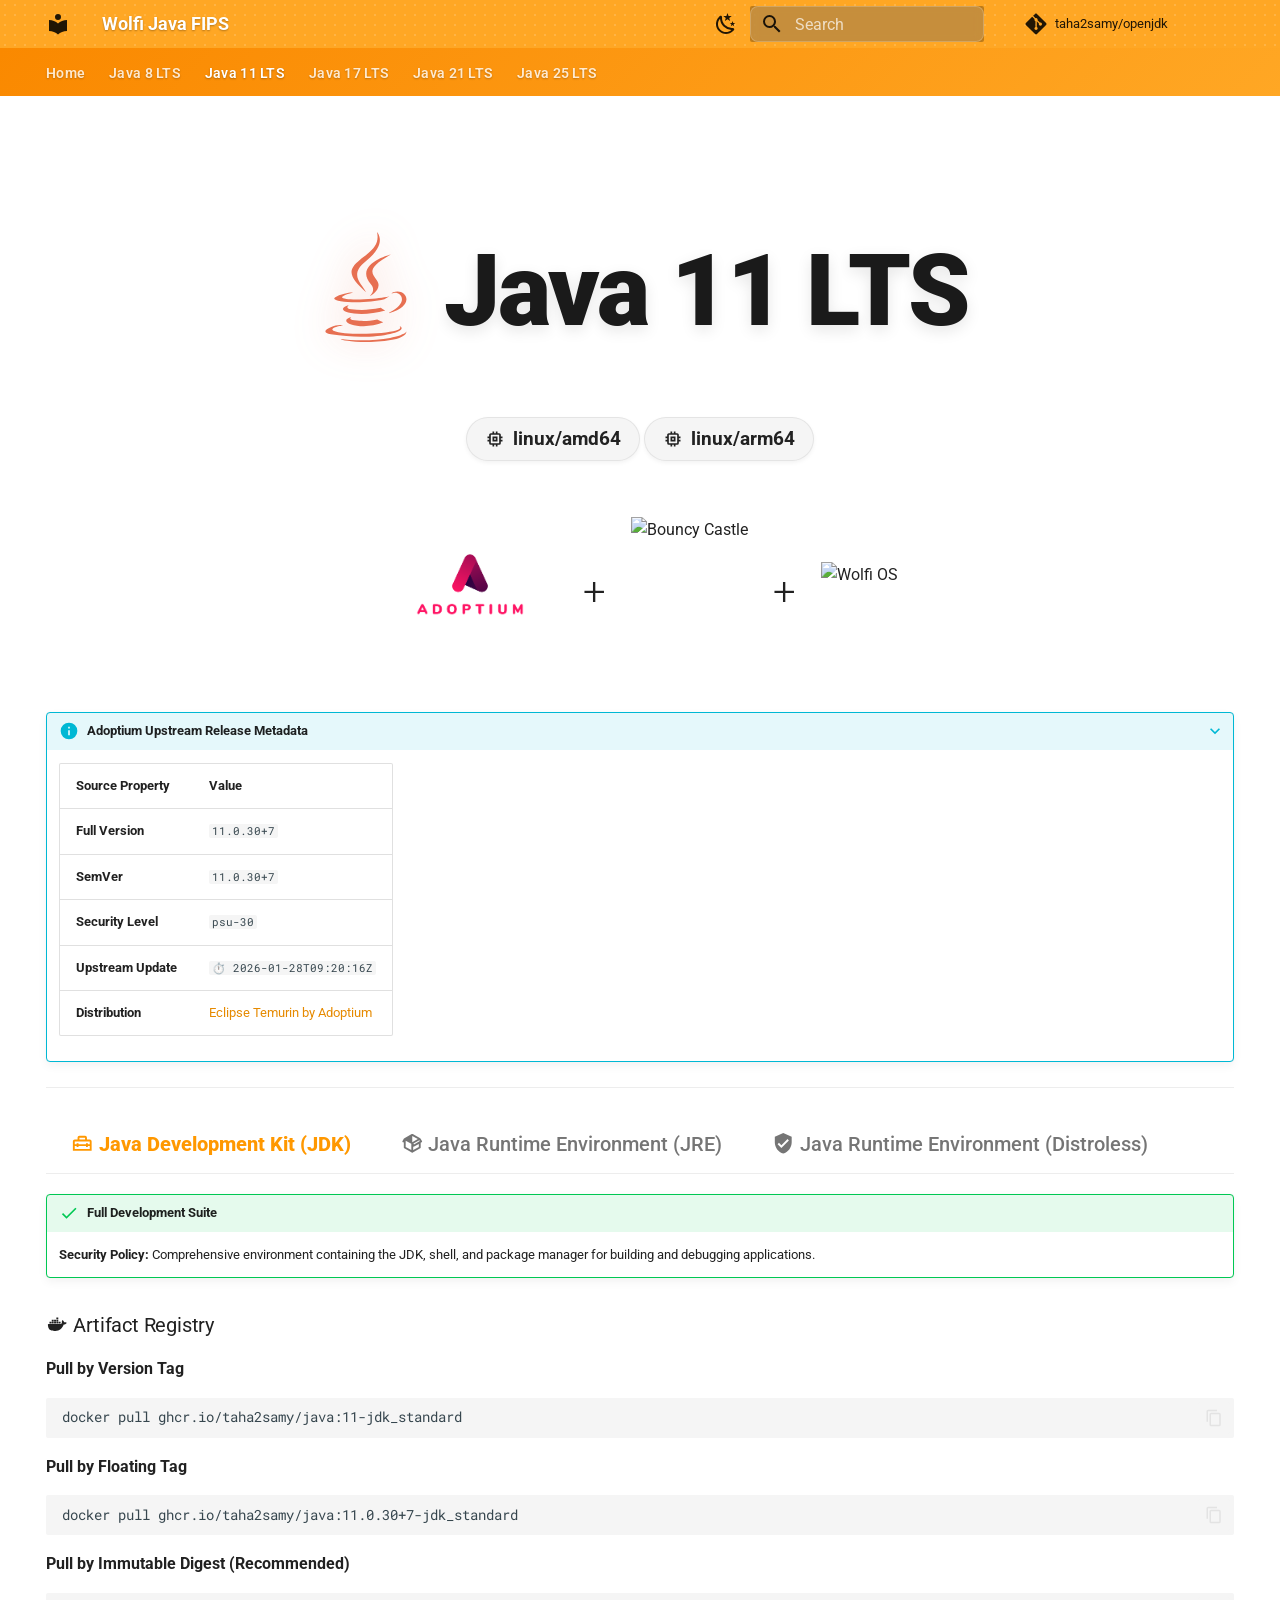
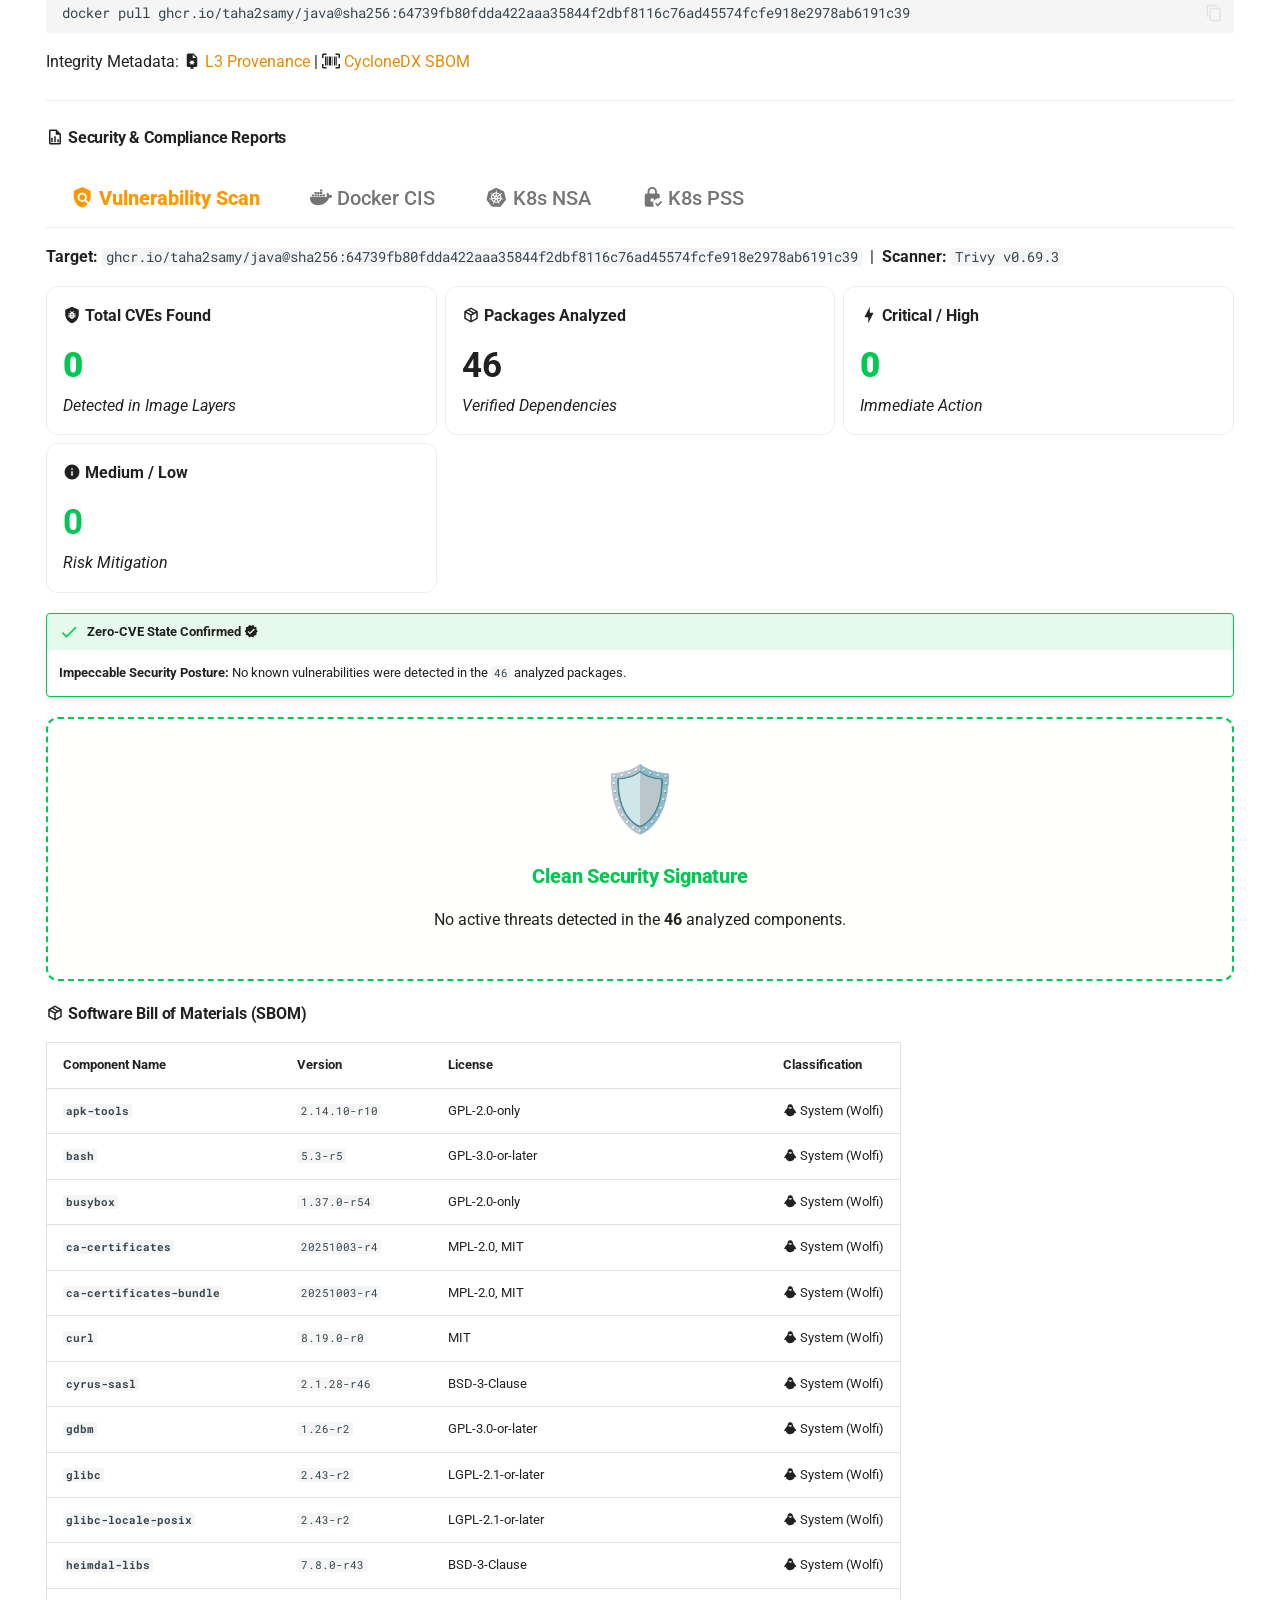
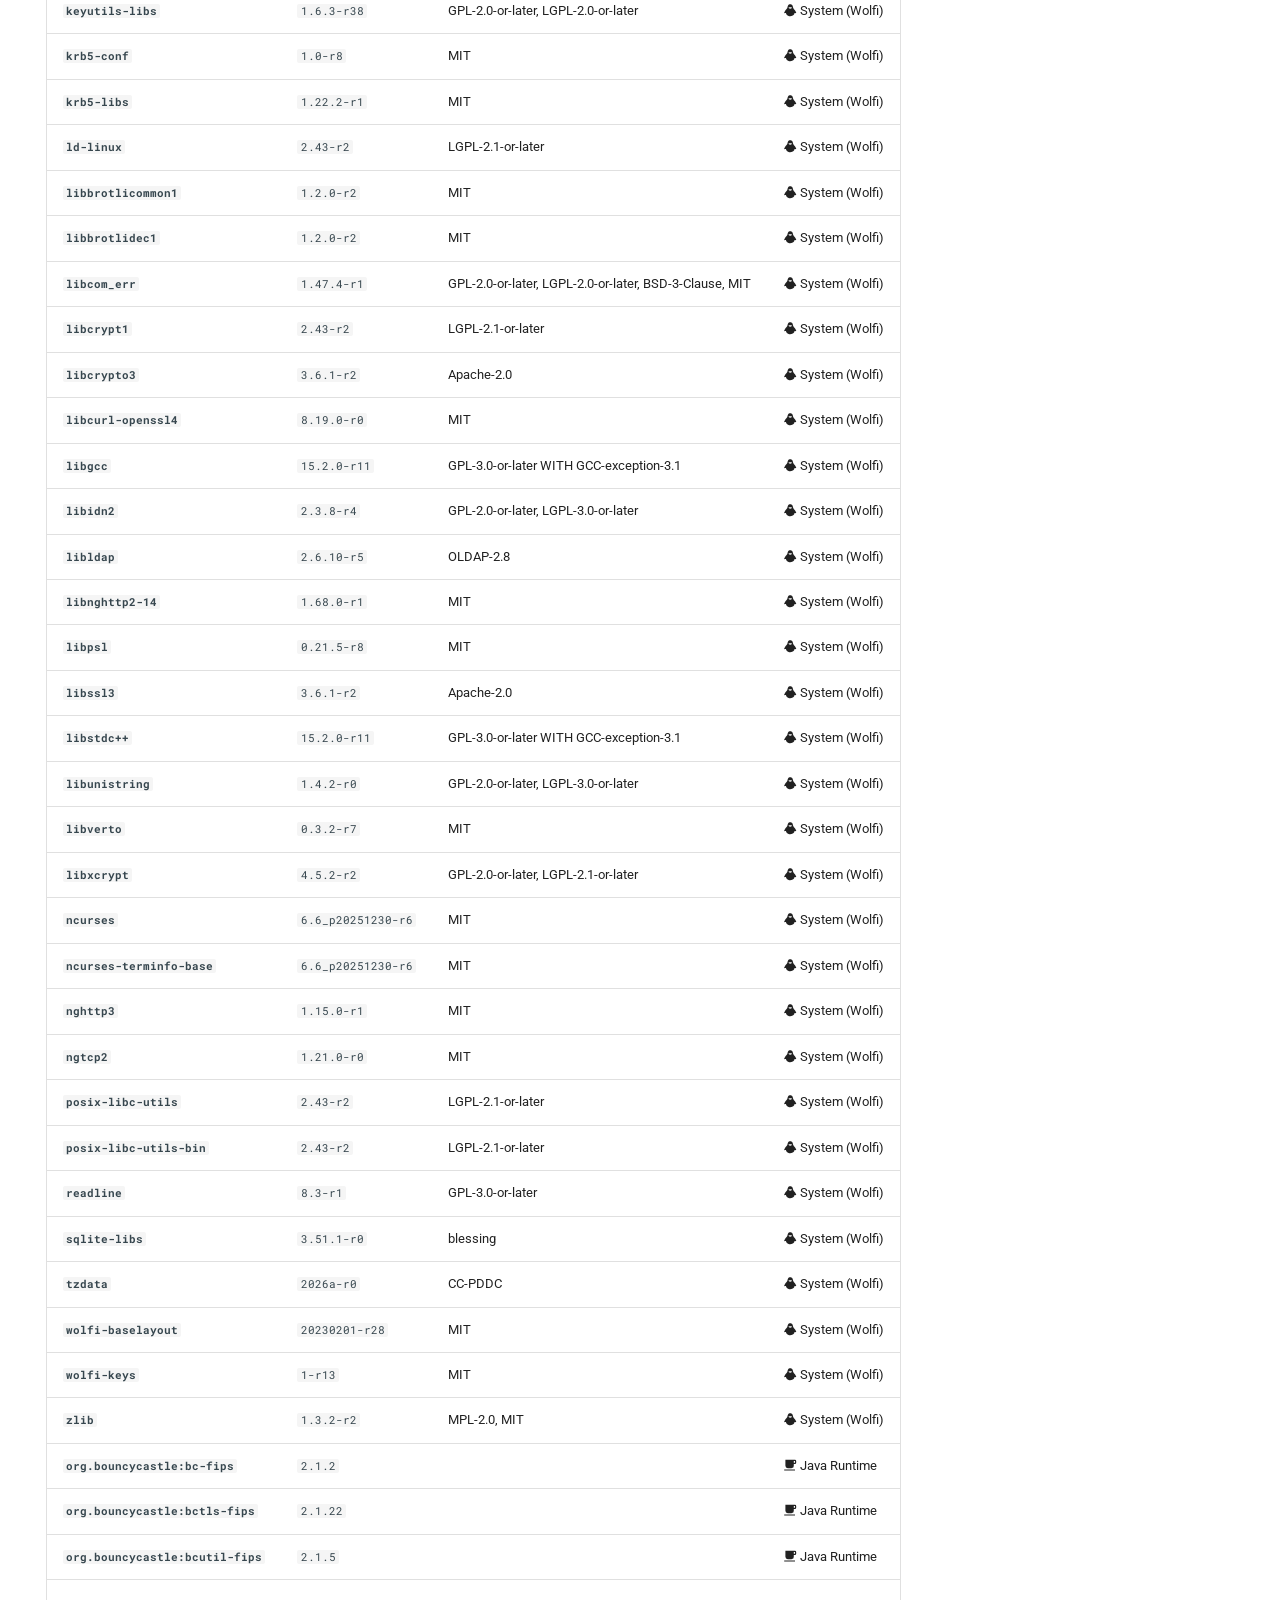
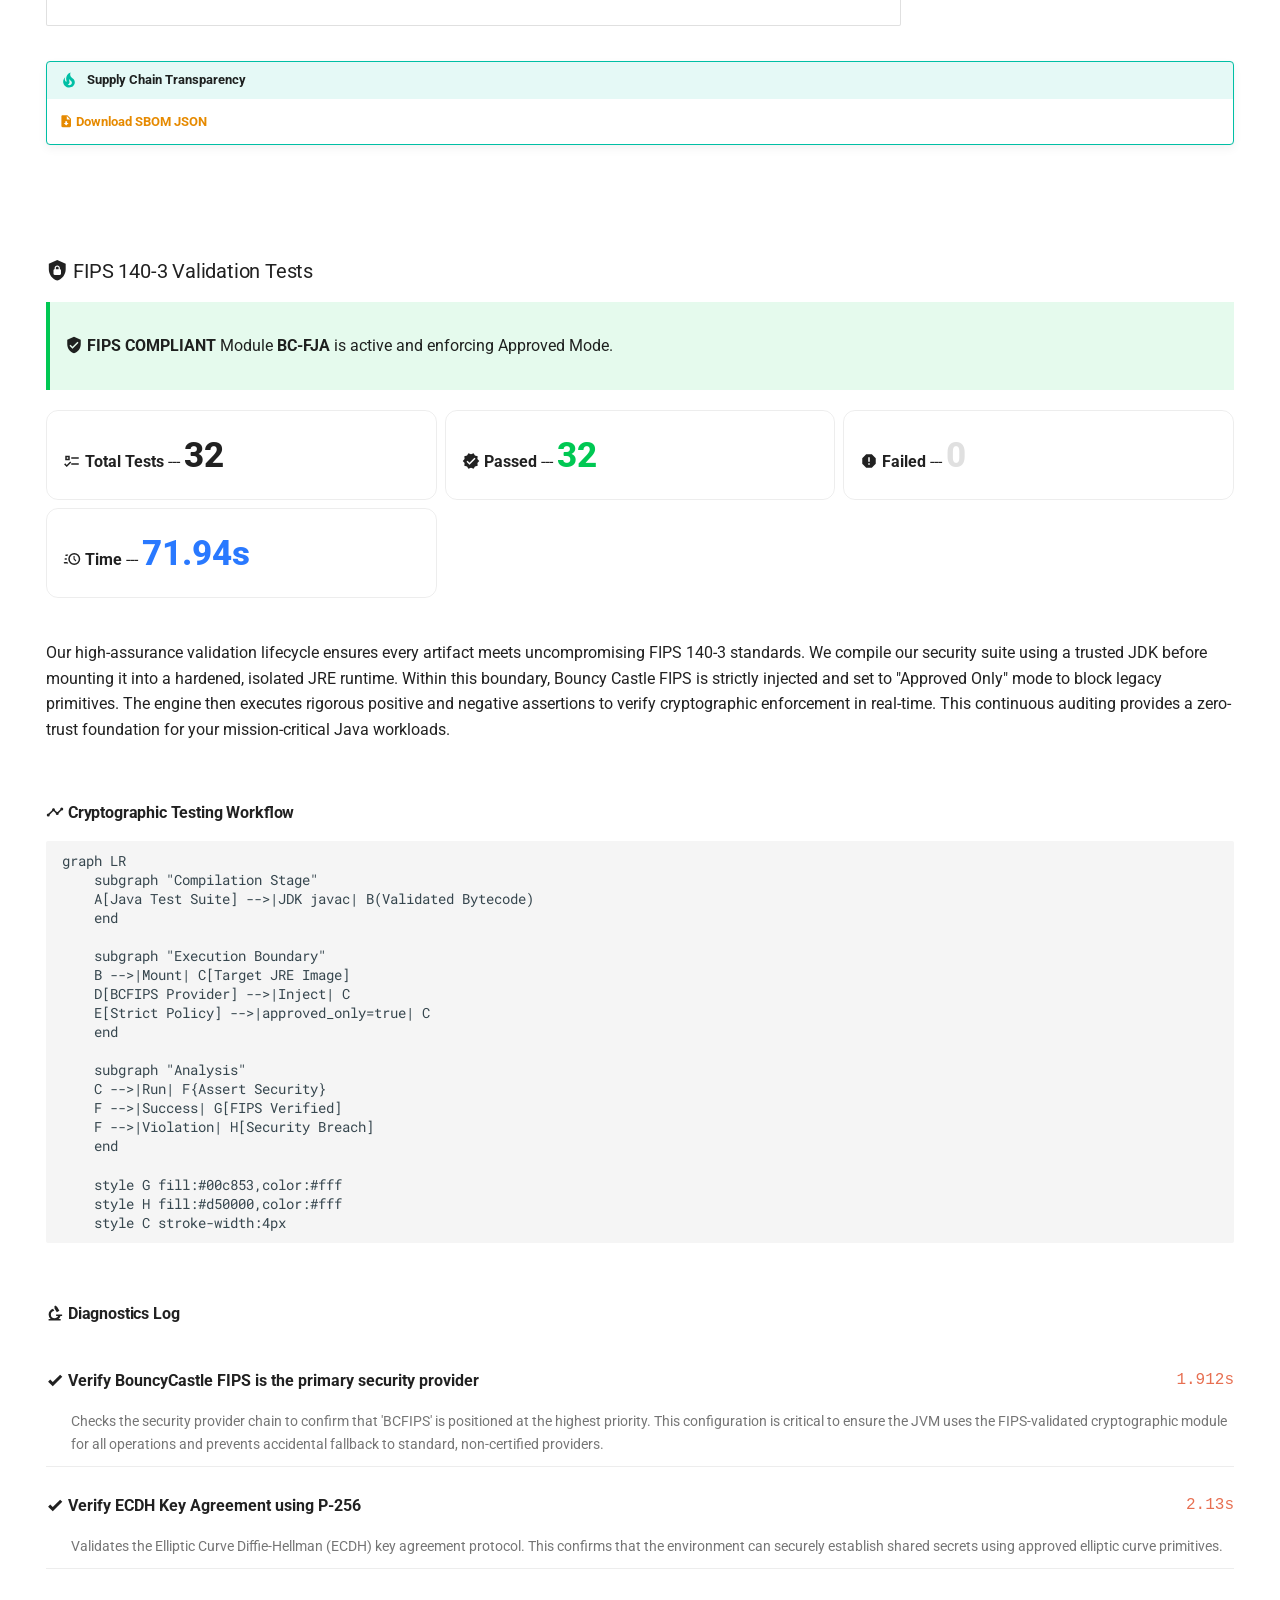
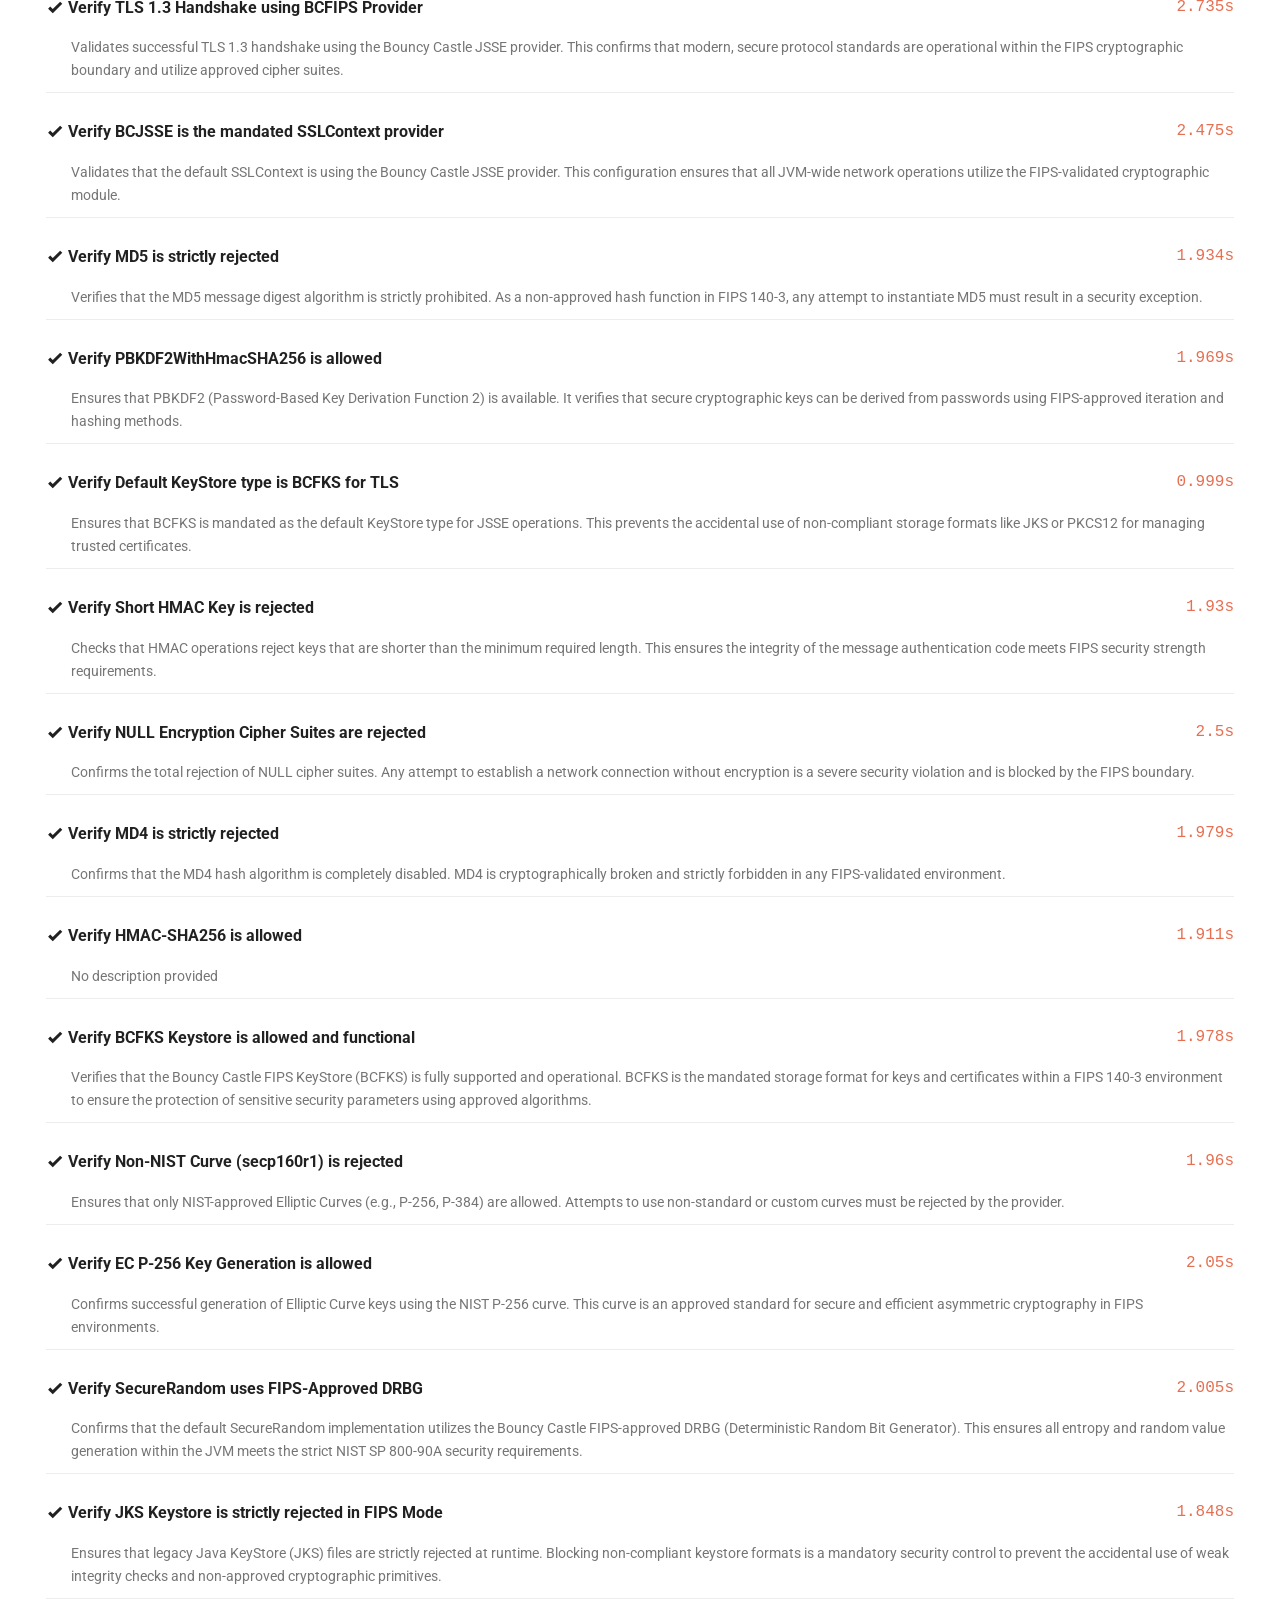
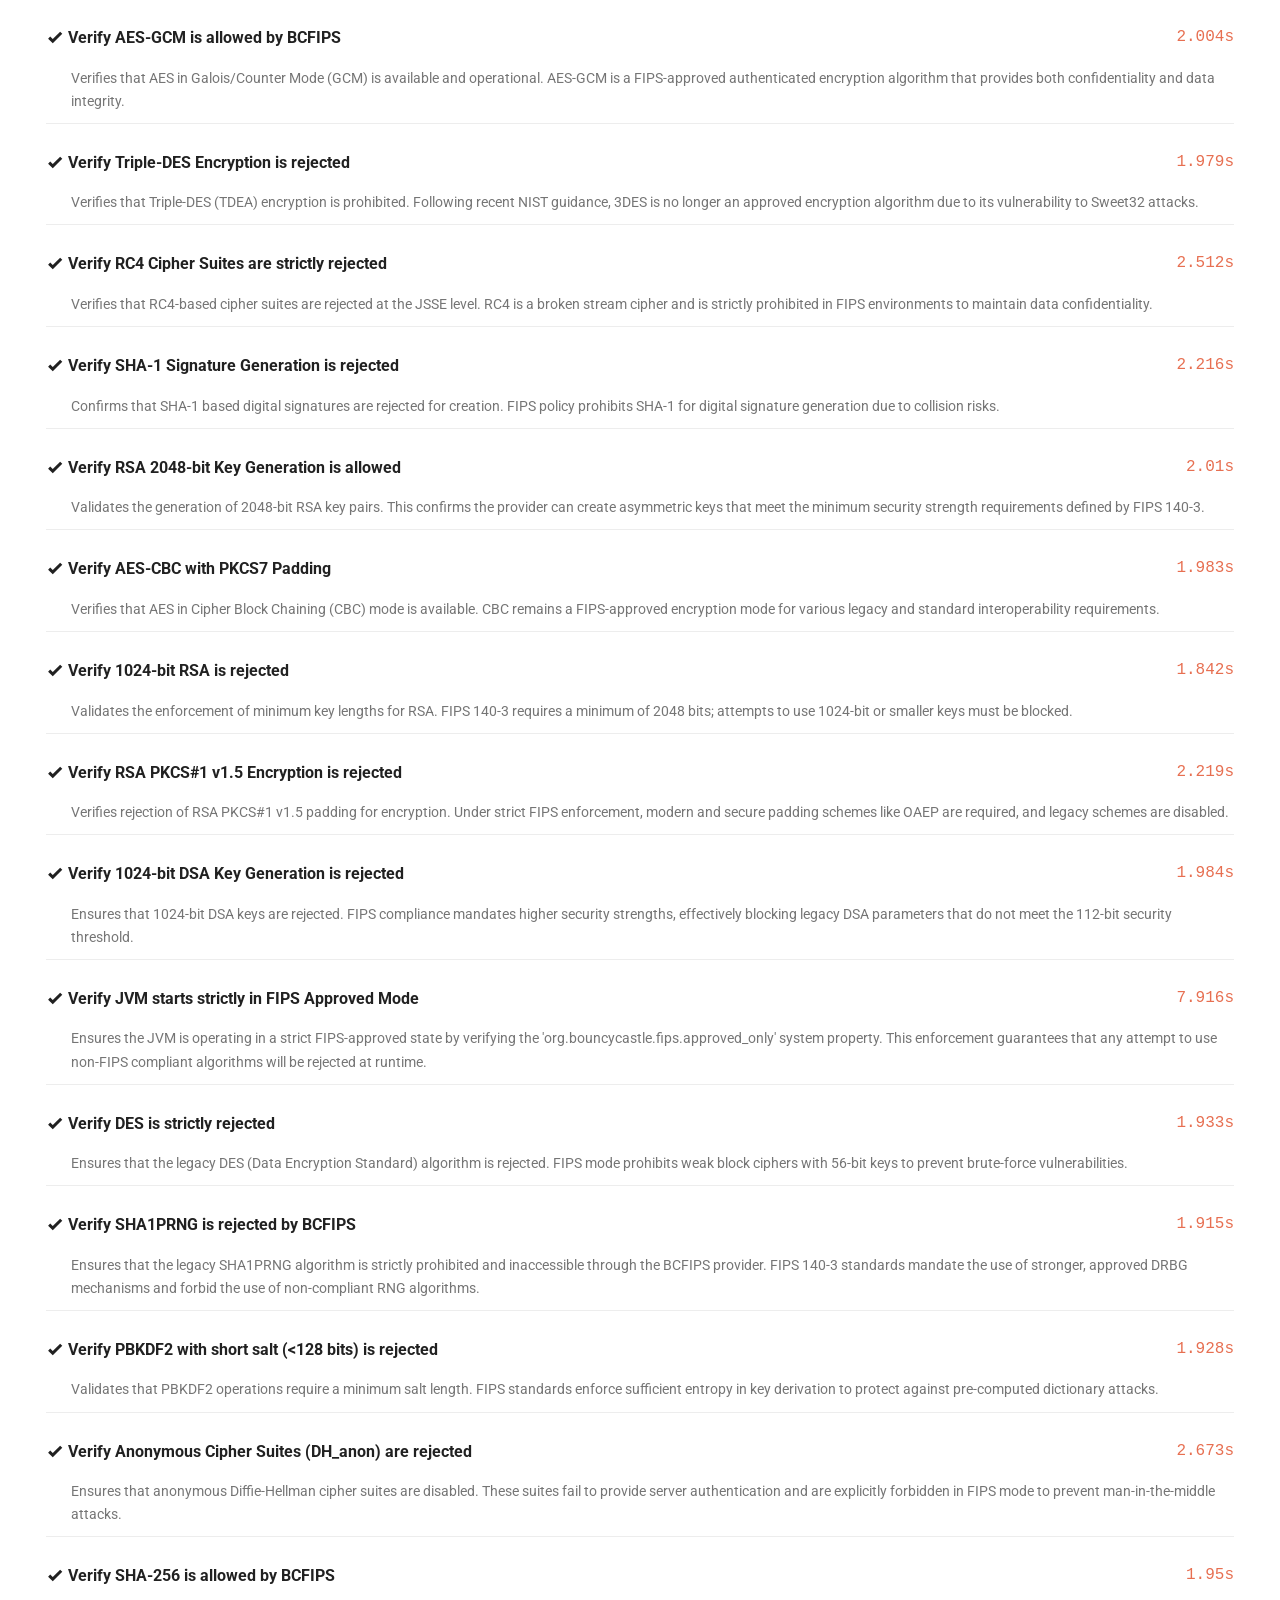
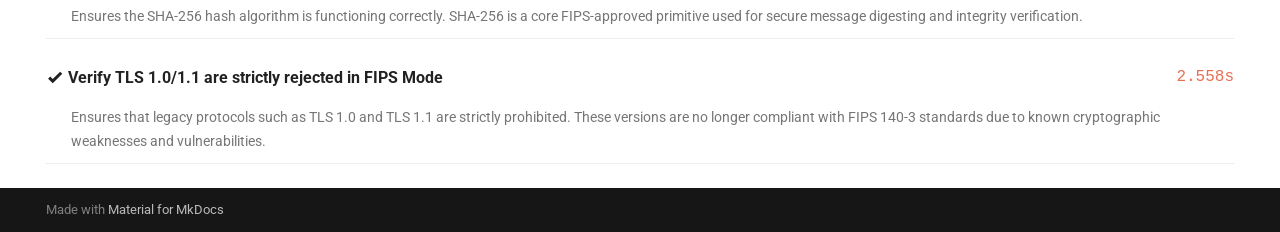
==== commit 4d7f1f86: "deploy: 82ae5777db66ff2da45ebd0514d7dc75e35a5790" ====
--- a/java-11/index.html
+++ b/java-11/index.html
@@ -1030,17 +1030,17 @@
 <div class="highlight"><pre><span></span><code><a id="__codelineno-1-1" name="__codelineno-1-1" href="#__codelineno-1-1"></a>docker<span class="w"> </span>pull<span class="w"> </span>ghcr.io/taha2samy/java:11.0.30+7-jdk_standard
 </code></pre></div></p>
 <p><strong>Pull by Immutable Digest (Recommended)</strong>
-<div class="highlight"><pre><span></span><code><a id="__codelineno-2-1" name="__codelineno-2-1" href="#__codelineno-2-1"></a>docker<span class="w"> </span>pull<span class="w"> </span>ghcr.io/taha2samy/java@sha256:889e1546029cfea01080010350c7bdfd4de67773754f9919b64dc220d0a2b69d
+<div class="highlight"><pre><span></span><code><a id="__codelineno-2-1" name="__codelineno-2-1" href="#__codelineno-2-1"></a>docker<span class="w"> </span>pull<span class="w"> </span>ghcr.io/taha2samy/java@sha256:64739fb80fdda422aaa35844f2dbf8116c76ad45574fcfe918e2978ab6191c39
 </code></pre></div></p>
 <p><p class="integrity-meta">
-    Integrity Metadata: <span class="twemoji"><svg xmlns="http://www.w3.org/2000/svg" viewBox="0 0 24 24"><path d="M14 2H7a2 2 0 0 0-2 2v14a2 2 0 0 0 2 2h3v3l2-1 2 1v-3h3a2 2 0 0 0 2-2V7m-5 8v2l-2-1-2 1v-2l-2-1 2-1v-2l2 1 2-1v2l2 1m-3-6V3.5L17.5 8Z"/></svg></span> <a href="https://github.com/taha2samy/openjdk/attestations/21006487">L3 Provenance</a> | <span class="twemoji"><svg xmlns="http://www.w3.org/2000/svg" viewBox="0 0 24 24"><path d="M4 6h2v12H4zm3 0h1v12H7zm2 0h3v12H9zm4 0h1v12h-1zm3 0h2v12h-2zm3 0h1v12h-1zM2 4v4H0V4a2 2 0 0 1 2-2h4v2zm20-2a2 2 0 0 1 2 2v4h-2V4h-4V2zM2 16v4h4v2H2a2 2 0 0 1-2-2v-4zm20 4v-4h2v4a2 2 0 0 1-2 2h-4v-2z"/></svg></span> <a href="https://github.com/taha2samy/openjdk/attestations/21006527">CycloneDX SBOM</a>
+    Integrity Metadata: <span class="twemoji"><svg xmlns="http://www.w3.org/2000/svg" viewBox="0 0 24 24"><path d="M14 2H7a2 2 0 0 0-2 2v14a2 2 0 0 0 2 2h3v3l2-1 2 1v-3h3a2 2 0 0 0 2-2V7m-5 8v2l-2-1-2 1v-2l-2-1 2-1v-2l2 1 2-1v2l2 1m-3-6V3.5L17.5 8Z"/></svg></span> <a href="https://github.com/taha2samy/openjdk/attestations/21329851">L3 Provenance</a> | <span class="twemoji"><svg xmlns="http://www.w3.org/2000/svg" viewBox="0 0 24 24"><path d="M4 6h2v12H4zm3 0h1v12H7zm2 0h3v12H9zm4 0h1v12h-1zm3 0h2v12h-2zm3 0h1v12h-1zM2 4v4H0V4a2 2 0 0 1 2-2h4v2zm20-2a2 2 0 0 1 2 2v4h-2V4h-4V2zM2 16v4h4v2H2a2 2 0 0 1-2-2v-4zm20 4v-4h2v4a2 2 0 0 1-2 2h-4v-2z"/></svg></span> <a href="https://github.com/taha2samy/openjdk/attestations/21329883">CycloneDX SBOM</a>
 </p></p>
 <hr />
 <h4 id="security-compliance-reports"><span class="twemoji"><svg xmlns="http://www.w3.org/2000/svg" viewBox="0 0 24 24"><path d="M14 2H6c-1.1 0-2 .9-2 2v16c0 1.1.9 2 2 2h12c1.1 0 2-.9 2-2V8zm4 18H6V4h7v5h5zm-9-7v6H7v-6zm6 2v4h2v-4zm-4-4v8h2v-8z"/></svg></span> Security &amp; Compliance Reports</h4>
 <div class="tabbed-set tabbed-alternate" data-tabs="2:4"><input checked="checked" id="__tabbed_2_1" name="__tabbed_2" type="radio" /><input id="__tabbed_2_2" name="__tabbed_2" type="radio" /><input id="__tabbed_2_3" name="__tabbed_2" type="radio" /><input id="__tabbed_2_4" name="__tabbed_2" type="radio" /><div class="tabbed-labels"><label for="__tabbed_2_1"><span class="twemoji"><svg xmlns="http://www.w3.org/2000/svg" viewBox="0 0 24 24"><path d="M12 9a3 3 0 0 1 3 3 3 3 0 0 1-3 3 3 3 0 0 1-3-3 3 3 0 0 1 3-3m5.86 10.31C16.23 21.22 14.28 22.45 12 23c-2.56-.61-4.7-2.07-6.42-4.37C3.86 16.34 3 13.8 3 11V5l9-4 9 4v6c0 2.39-.64 4.61-1.92 6.67l-2.91-2.91c.52-.79.83-1.76.83-2.76a5 5 0 0 0-5-5 5 5 0 0 0-5 5 5 5 0 0 0 5 5c1 0 1.97-.31 2.76-.83z"/></svg></span> Vulnerability Scan</label><label for="__tabbed_2_2"><span class="twemoji"><svg xmlns="http://www.w3.org/2000/svg" viewBox="0 0 640 512"><!--! Font Awesome Free 7.1.0 by @fontawesome - https://fontawesome.com License - https://fontawesome.com/license/free (Icons: CC BY 4.0, Fonts: SIL OFL 1.1, Code: MIT License) Copyright 2025 Fonticons, Inc.--><path d="M349.9 236.3h-66.1v-59.4h66.1zm0-204.3h-66.1v60.7h66.1zm78.2 144.8H362v59.4h66.1zm-156.3-72.1h-66.1v60.1h66.1zm78.1 0h-66.1v60.1h66.1zm276.8 100c-14.4-9.7-47.6-13.2-73.1-8.4-3.3-24-16.7-44.9-41.1-63.7l-14-9.3-9.3 14c-18.4 27.8-23.4 73.6-3.7 103.8-8.7 4.7-25.8 11.1-48.4 10.7H2.4c-8.7 50.8 5.8 116.8 44 162.1 37.1 43.9 92.7 66.2 165.4 66.2 157.4 0 273.9-72.5 328.4-204.2 21.4.4 67.6.1 91.3-45.2 1.5-2.5 6.6-13.2 8.5-17.1zm-511.1-27.9h-66v59.4h66.1v-59.4zm78.1 0h-66.1v59.4h66.1zm78.1 0h-66.1v59.4h66.1zm-78.1-72.1h-66.1v60.1h66.1z"/></svg></span> Docker CIS</label><label for="__tabbed_2_3"><span class="twemoji"><svg xmlns="http://www.w3.org/2000/svg" viewBox="0 0 24 24"><path d="M13.95 13.5h-.23c-.18.11-.26.32-.18.5l.86 2.11c.83-.53 1.46-1.32 1.79-2.25l-2.23-.36zm-3.45.29a.415.415 0 0 0-.38-.29h-.08l-2.22.37c.33.92.96 1.7 1.79 2.23l.85-2.07V14c.04-.05.04-.14.04-.21m1.83.81a.38.38 0 0 0-.51-.15c-.07.05-.12.08-.15.15h-.01l-1.09 1.97c.78.26 1.62.31 2.43.12.14-.03.29-.07.43-.12l-1.09-1.97zm3.45-4.57L14.1 11.5l.01.03a.37.37 0 0 0-.04.53q.075.09.18.12l.01.01 2.17.62c.07-.97-.14-1.95-.65-2.78m-3.11.16c.01.21.18.37.39.36.08 0 .15-.02.21-.05h.01l1.83-1.31a4.45 4.45 0 0 0-2.57-1.24zm-1.94.31c.17.11.4.08.52-.09.05-.06.07-.13.08-.21h.01l.12-2.25c-.15.02-.3.05-.46.08-.8.18-1.54.58-2.12 1.16l1.84 1.31zm-.99 1.69c.2-.05.32-.26.26-.46 0-.08-.05-.14-.11-.19v-.01L8.21 10c-.52.86-.74 1.84-.63 2.82l2.16-.62zm1.64.66.62.3.62-.3.15-.67-.43-.53h-.69l-.43.53zm10.89 1.32L20.5 6.5c-.09-.42-.37-.76-.74-.94l-7.17-3.43c-.37-.17-.81-.17-1.19 0L4.24 5.56c-.37.18-.65.52-.74.94l-1.77 7.67c-.05.2-.05.4 0 .59.01.06.03.12.05.18.03.09.08.19.13.27.03.04.05.08.09.11l4.95 6.18c.02 0 .05.04.05.06.1.09.19.16.28.22.12.08.26.14.4.17.11.05.23.05.32.05h8.12c.07 0 .14-.03.2-.05.05-.01.1-.03.14-.04.04-.02.07-.03.11-.05.05-.02.1-.05.15-.08.12-.08.23-.18.33-.28l.15-.2 4.8-5.98c.1-.12.17-.25.22-.38.02-.06.04-.12.05-.18.05-.19.05-.4 0-.59m-7.43 2.99c.02.06.04.12.07.17-.04.08-.06.17-.03.26.12.24.23.46.38.68.08.11.16.23.24.34 0 .03.03.08.04.12.12.2.06.46-.15.59s-.47.05-.59-.15c-.01-.03-.02-.05-.03-.08-.02-.03-.04-.09-.06-.09-.05-.15-.09-.28-.12-.41-.09-.25-.17-.49-.3-.72a.38.38 0 0 0-.21-.14l-.08-.16c-1.29.48-2.7.48-3.97-.01l-.1.18c-.07.01-.14.04-.19.09-.14.24-.24.49-.33.77-.03.13-.07.26-.12.4-.02 0-.04.07-.06.1a.43.43 0 0 1-.81-.29c.01-.03.03-.05.04-.08.04-.03.04-.08.04-.11.09-.12.16-.23.24-.35.16-.21.29-.45.39-.69a.54.54 0 0 0-.03-.25l.07-.18a5.6 5.6 0 0 1-2.47-3.09l-.2.03a.4.4 0 0 0-.23-.09c-.27.05-.51.13-.77.22-.11.06-.24.11-.37.15-.03.01-.07.02-.13.03a.44.44 0 0 1-.54-.27c-.07-.23.04-.47.28-.55.02 0 .05-.01.08-.01v-.01h.01l.11-.02c.14-.04.28-.04.41-.04.26 0 .52-.06.77-.12.08-.05.14-.11.19-.19l.19-.05c-.21-1.36.1-2.73.86-3.87l-.14-.12c0-.09-.03-.18-.08-.25-.2-.17-.41-.32-.64-.45q-.18-.09-.36-.21c-.02-.02-.06-.05-.08-.07l-.01-.01c-.2-.16-.25-.42-.11-.63.09-.1.21-.15.35-.15q.165.015.3.12l.09.07c.1.09.19.2.28.3.18.19.37.37.58.52.08.04.17.05.26.03l.15.11c.75-.8 1.73-1.36 2.8-1.6.25-.06.52-.1.78-.12l.01-.18a.45.45 0 0 0 .14-.23c.01-.26-.01-.52-.05-.77-.03-.13-.05-.27-.06-.41V5.1c-.02-.24.15-.45.39-.48s.44.15.47.38v.22c-.01.14-.03.28-.06.41-.04.25-.06.51-.05.77.02.1.07.17.14.22l.01.19c1.36.12 2.62.73 3.56 1.72l.16-.12c.09.02.18.01.26-.03.21-.15.41-.33.58-.52.09-.1.18-.2.28-.3.03-.02.07-.06.1-.06.17-.18.44-.18.59 0 .19.16.18.43 0 .6 0 .02-.03.04-.06.06a2.495 2.495 0 0 1-.44.28c-.23.13-.45.28-.64.45-.06.07-.09.15-.08.24l-.16.14a5.44 5.44 0 0 1 .88 3.86l.19.05c.04.08.11.14.19.18.25.07.51.11.77.14h.41c.03.03.08.04.12.05.24.03.4.25.37.49-.05.23-.24.4-.48.37-.03-.01-.07-.01-.07-.02v-.01c-.06 0-.1-.01-.14-.02q-.195-.06-.36-.15c-.26-.1-.5-.17-.77-.21-.09 0-.17 0-.23.08-.07-.01-.13-.02-.19-.03-.41 1.31-1.31 2.41-2.47 3.11"/></svg></span> K8s NSA</label><label for="__tabbed_2_4"><span class="twemoji"><svg xmlns="http://www.w3.org/2000/svg" viewBox="0 0 24 24"><path d="M19 13c.34 0 .67.04 1 .09V10a2 2 0 0 0-2-2h-1V6c0-2.76-2.24-5-5-5S7 3.24 7 6v2H6a2 2 0 0 0-2 2v10c0 1.11.89 2 2 2h7.81c-.51-.88-.81-1.9-.81-3 0-3.31 2.69-6 6-6M9 6c0-1.66 1.34-3 3-3s3 1.34 3 3v2H9zm3 11a2 2 0 1 1 2-2c0 1.11-.89 2-2 2m10.5.25L17.75 22 15 19l1.16-1.16 1.59 1.59 3.59-3.59z"/></svg></span> K8s PSS</label></div>
 <div class="tabbed-content">
 <div class="tabbed-block">
-<p><strong>Target:</strong> <code>ghcr.io/taha2samy/java@sha256:889e1546029cfea01080010350c7bdfd4de67773754f9919b64dc220d0a2b69d</code> &nbsp;|&nbsp; <strong>Scanner:</strong> <code>Trivy v0.69.3</code></p>
+<p><strong>Target:</strong> <code>ghcr.io/taha2samy/java@sha256:64739fb80fdda422aaa35844f2dbf8116c76ad45574fcfe918e2978ab6191c39</code> &nbsp;|&nbsp; <strong>Scanner:</strong> <code>Trivy v0.69.3</code></p>
 <div class="grid cards" markdown>
 <ul>
 <li>
@@ -1051,7 +1051,7 @@
 </li>
 <li>
 <p><span class="twemoji"><svg xmlns="http://www.w3.org/2000/svg" viewBox="0 0 24 24"><path d="M21 16.5c0 .38-.21.71-.53.88l-7.9 4.44c-.16.12-.36.18-.57.18s-.41-.06-.57-.18l-7.9-4.44A.99.99 0 0 1 3 16.5v-9c0-.38.21-.71.53-.88l7.9-4.44c.16-.12.36-.18.57-.18s.41.06.57.18l7.9 4.44c.32.17.53.5.53.88zM12 4.15l-1.89 1.07L16 8.61l1.96-1.11zM6.04 7.5 12 10.85l1.96-1.1-5.88-3.4zM5 15.91l6 3.38v-6.71L5 9.21zm14 0v-6.7l-6 3.37v6.71z"/></svg></span> <strong>Packages Analyzed</strong></p>
-<p><span style="font-size: 2.2em; font-weight: bold;">45</span>
+<p><span style="font-size: 2.2em; font-weight: bold;">46</span>
 <br>
 <em>Verified Dependencies</em></p>
 </li>
@@ -1071,12 +1071,12 @@
 </div>
 <div class="admonition success">
 <p class="admonition-title">Zero-CVE State Confirmed <span class="twemoji"><svg xmlns="http://www.w3.org/2000/svg" viewBox="0 0 24 24"><path d="m23 12-2.44-2.78.34-3.68-3.61-.82-1.89-3.18L12 3 8.6 1.54 6.71 4.72l-3.61.81.34 3.68L1 12l2.44 2.78-.34 3.69 3.61.82 1.89 3.18L12 21l3.4 1.46 1.89-3.18 3.61-.82-.34-3.68zm-13 5-4-4 1.41-1.41L10 14.17l6.59-6.59L18 9z"/></svg></span></p>
-<p><strong>Impeccable Security Posture:</strong> No known vulnerabilities were detected in the <code>45</code> analyzed packages. </p>
+<p><strong>Impeccable Security Posture:</strong> No known vulnerabilities were detected in the <code>46</code> analyzed packages. </p>
 </div>
 <p><div style="text-align: center; padding: 30px; background: #f1f8e910; border-radius: 12px; border: 2px dashed #00c853; margin: 20px 0;">
     <div style="font-size: 4em; margin-bottom: 10px;">🛡️</div>
     <h3 style="color: #00c853; font-weight: 800; margin: 0;">Clean Security Signature</h3>
-    <p>No active threats detected in the <b>45</b> analyzed components.</p>
+    <p>No active threats detected in the <b>46</b> analyzed components.</p>
 </div></p>
 <h4 id="software-bill-of-materials-sbom"><span class="twemoji"><svg xmlns="http://www.w3.org/2000/svg" viewBox="0 0 24 24"><path d="M21 16.5c0 .38-.21.71-.53.88l-7.9 4.44c-.16.12-.36.18-.57.18s-.41-.06-.57-.18l-7.9-4.44A.99.99 0 0 1 3 16.5v-9c0-.38.21-.71.53-.88l7.9-4.44c.16-.12.36-.18.57-.18s.41.06.57.18l7.9 4.44c.32.17.53.5.53.88zM12 4.15l-1.89 1.07L16 8.61l1.96-1.11zM6.04 7.5 12 10.85l1.96-1.1-5.88-3.4zM5 15.91l6 3.38v-6.71L5 9.21zm14 0v-6.7l-6 3.37v6.71z"/></svg></span> Software Bill of Materials (SBOM)</h4>
 <table>
@@ -1121,7 +1121,7 @@
 </tr>
 <tr>
 <td style="text-align: left;"><strong><code>curl</code></strong></td>
-<td style="text-align: left;"><code>8.18.0-r3</code></td>
+<td style="text-align: left;"><code>8.19.0-r0</code></td>
 <td style="text-align: left;">MIT</td>
 <td style="text-align: left;"><span class="twemoji"><svg xmlns="http://www.w3.org/2000/svg" viewBox="0 0 24 24"><path d="M14.62 8.35c-.42.28-1.75 1.04-1.95 1.19-.39.31-.75.29-1.14-.01-.2-.16-1.53-.92-1.95-1.19-.48-.31-.45-.7.08-.92 1.64-.69 3.28-.64 4.91.03.49.21.51.6.05.9m7.22 7.28c-.93-2.09-2.2-3.99-3.84-5.66a4.3 4.3 0 0 1-1.06-1.88c-.1-.33-.17-.67-.24-1.01-.2-.88-.29-1.78-.7-2.61-.73-1.58-2-2.4-3.84-2.47-1.81.05-3.16.81-3.95 2.4-.21.43-.36.88-.46 1.34-.17.76-.32 1.55-.5 2.32-.15.65-.45 1.21-.96 1.71-1.61 1.57-2.9 3.37-3.88 5.35-.14.29-.28.58-.37.88-.19.66.29 1.12.99.96.44-.09.88-.18 1.3-.31.41-.15.57-.05.67.35.65 2.15 2.07 3.66 4.24 4.5 4.12 1.56 8.93-.66 9.97-4.58.07-.27.17-.37.47-.27.46.14.93.24 1.4.35.49.09.85-.16.92-.64.03-.26-.06-.49-.16-.73"/></svg></span> System (Wolfi)</td>
 </tr>
@@ -1211,7 +1211,7 @@
 </tr>
 <tr>
 <td style="text-align: left;"><strong><code>libcurl-openssl4</code></strong></td>
-<td style="text-align: left;"><code>8.18.0-r3</code></td>
+<td style="text-align: left;"><code>8.19.0-r0</code></td>
 <td style="text-align: left;">MIT</td>
 <td style="text-align: left;"><span class="twemoji"><svg xmlns="http://www.w3.org/2000/svg" viewBox="0 0 24 24"><path d="M14.62 8.35c-.42.28-1.75 1.04-1.95 1.19-.39.31-.75.29-1.14-.01-.2-.16-1.53-.92-1.95-1.19-.48-.31-.45-.7.08-.92 1.64-.69 3.28-.64 4.91.03.49.21.51.6.05.9m7.22 7.28c-.93-2.09-2.2-3.99-3.84-5.66a4.3 4.3 0 0 1-1.06-1.88c-.1-.33-.17-.67-.24-1.01-.2-.88-.29-1.78-.7-2.61-.73-1.58-2-2.4-3.84-2.47-1.81.05-3.16.81-3.95 2.4-.21.43-.36.88-.46 1.34-.17.76-.32 1.55-.5 2.32-.15.65-.45 1.21-.96 1.71-1.61 1.57-2.9 3.37-3.88 5.35-.14.29-.28.58-.37.88-.19.66.29 1.12.99.96.44-.09.88-.18 1.3-.31.41-.15.57-.05.67.35.65 2.15 2.07 3.66 4.24 4.5 4.12 1.56 8.93-.66 9.97-4.58.07-.27.17-.37.47-.27.46.14.93.24 1.4.35.49.09.85-.16.92-.64.03-.26-.06-.49-.16-.73"/></svg></span> System (Wolfi)</td>
 </tr>
@@ -1277,19 +1277,25 @@
 </tr>
 <tr>
 <td style="text-align: left;"><strong><code>ncurses</code></strong></td>
-<td style="text-align: left;"><code>6.6_p20251230-r5</code></td>
+<td style="text-align: left;"><code>6.6_p20251230-r6</code></td>
 <td style="text-align: left;">MIT</td>
 <td style="text-align: left;"><span class="twemoji"><svg xmlns="http://www.w3.org/2000/svg" viewBox="0 0 24 24"><path d="M14.62 8.35c-.42.28-1.75 1.04-1.95 1.19-.39.31-.75.29-1.14-.01-.2-.16-1.53-.92-1.95-1.19-.48-.31-.45-.7.08-.92 1.64-.69 3.28-.64 4.91.03.49.21.51.6.05.9m7.22 7.28c-.93-2.09-2.2-3.99-3.84-5.66a4.3 4.3 0 0 1-1.06-1.88c-.1-.33-.17-.67-.24-1.01-.2-.88-.29-1.78-.7-2.61-.73-1.58-2-2.4-3.84-2.47-1.81.05-3.16.81-3.95 2.4-.21.43-.36.88-.46 1.34-.17.76-.32 1.55-.5 2.32-.15.65-.45 1.21-.96 1.71-1.61 1.57-2.9 3.37-3.88 5.35-.14.29-.28.58-.37.88-.19.66.29 1.12.99.96.44-.09.88-.18 1.3-.31.41-.15.57-.05.67.35.65 2.15 2.07 3.66 4.24 4.5 4.12 1.56 8.93-.66 9.97-4.58.07-.27.17-.37.47-.27.46.14.93.24 1.4.35.49.09.85-.16.92-.64.03-.26-.06-.49-.16-.73"/></svg></span> System (Wolfi)</td>
 </tr>
 <tr>
 <td style="text-align: left;"><strong><code>ncurses-terminfo-base</code></strong></td>
-<td style="text-align: left;"><code>6.6_p20251230-r5</code></td>
+<td style="text-align: left;"><code>6.6_p20251230-r6</code></td>
 <td style="text-align: left;">MIT</td>
 <td style="text-align: left;"><span class="twemoji"><svg xmlns="http://www.w3.org/2000/svg" viewBox="0 0 24 24"><path d="M14.62 8.35c-.42.28-1.75 1.04-1.95 1.19-.39.31-.75.29-1.14-.01-.2-.16-1.53-.92-1.95-1.19-.48-.31-.45-.7.08-.92 1.64-.69 3.28-.64 4.91.03.49.21.51.6.05.9m7.22 7.28c-.93-2.09-2.2-3.99-3.84-5.66a4.3 4.3 0 0 1-1.06-1.88c-.1-.33-.17-.67-.24-1.01-.2-.88-.29-1.78-.7-2.61-.73-1.58-2-2.4-3.84-2.47-1.81.05-3.16.81-3.95 2.4-.21.43-.36.88-.46 1.34-.17.76-.32 1.55-.5 2.32-.15.65-.45 1.21-.96 1.71-1.61 1.57-2.9 3.37-3.88 5.35-.14.29-.28.58-.37.88-.19.66.29 1.12.99.96.44-.09.88-.18 1.3-.31.41-.15.57-.05.67.35.65 2.15 2.07 3.66 4.24 4.5 4.12 1.56 8.93-.66 9.97-4.58.07-.27.17-.37.47-.27.46.14.93.24 1.4.35.49.09.85-.16.92-.64.03-.26-.06-.49-.16-.73"/></svg></span> System (Wolfi)</td>
 </tr>
 <tr>
 <td style="text-align: left;"><strong><code>nghttp3</code></strong></td>
 <td style="text-align: left;"><code>1.15.0-r1</code></td>
+<td style="text-align: left;">MIT</td>
+<td style="text-align: left;"><span class="twemoji"><svg xmlns="http://www.w3.org/2000/svg" viewBox="0 0 24 24"><path d="M14.62 8.35c-.42.28-1.75 1.04-1.95 1.19-.39.31-.75.29-1.14-.01-.2-.16-1.53-.92-1.95-1.19-.48-.31-.45-.7.08-.92 1.64-.69 3.28-.64 4.91.03.49.21.51.6.05.9m7.22 7.28c-.93-2.09-2.2-3.99-3.84-5.66a4.3 4.3 0 0 1-1.06-1.88c-.1-.33-.17-.67-.24-1.01-.2-.88-.29-1.78-.7-2.61-.73-1.58-2-2.4-3.84-2.47-1.81.05-3.16.81-3.95 2.4-.21.43-.36.88-.46 1.34-.17.76-.32 1.55-.5 2.32-.15.65-.45 1.21-.96 1.71-1.61 1.57-2.9 3.37-3.88 5.35-.14.29-.28.58-.37.88-.19.66.29 1.12.99.96.44-.09.88-.18 1.3-.31.41-.15.57-.05.67.35.65 2.15 2.07 3.66 4.24 4.5 4.12 1.56 8.93-.66 9.97-4.58.07-.27.17-.37.47-.27.46.14.93.24 1.4.35.49.09.85-.16.92-.64.03-.26-.06-.49-.16-.73"/></svg></span> System (Wolfi)</td>
+</tr>
+<tr>
+<td style="text-align: left;"><strong><code>ngtcp2</code></strong></td>
+<td style="text-align: left;"><code>1.21.0-r0</code></td>
 <td style="text-align: left;">MIT</td>
 <td style="text-align: left;"><span class="twemoji"><svg xmlns="http://www.w3.org/2000/svg" viewBox="0 0 24 24"><path d="M14.62 8.35c-.42.28-1.75 1.04-1.95 1.19-.39.31-.75.29-1.14-.01-.2-.16-1.53-.92-1.95-1.19-.48-.31-.45-.7.08-.92 1.64-.69 3.28-.64 4.91.03.49.21.51.6.05.9m7.22 7.28c-.93-2.09-2.2-3.99-3.84-5.66a4.3 4.3 0 0 1-1.06-1.88c-.1-.33-.17-.67-.24-1.01-.2-.88-.29-1.78-.7-2.61-.73-1.58-2-2.4-3.84-2.47-1.81.05-3.16.81-3.95 2.4-.21.43-.36.88-.46 1.34-.17.76-.32 1.55-.5 2.32-.15.65-.45 1.21-.96 1.71-1.61 1.57-2.9 3.37-3.88 5.35-.14.29-.28.58-.37.88-.19.66.29 1.12.99.96.44-.09.88-.18 1.3-.31.41-.15.57-.05.67.35.65 2.15 2.07 3.66 4.24 4.5 4.12 1.56 8.93-.66 9.97-4.58.07-.27.17-.37.47-.27.46.14.93.24 1.4.35.49.09.85-.16.92-.64.03-.26-.06-.49-.16-.73"/></svg></span> System (Wolfi)</td>
 </tr>
@@ -1369,7 +1375,7 @@
 </table>
 <div class="admonition tip">
 <p class="admonition-title">Supply Chain Transparency</p>
-<p><strong><a href="https://github.com/taha2samy/openjdk/attestations/21006527"><span class="twemoji"><svg xmlns="http://www.w3.org/2000/svg" viewBox="0 0 24 24"><path d="M14 2H6c-1.11 0-2 .89-2 2v16c0 1.11.89 2 2 2h12c1.11 0 2-.89 2-2V8zm-2 17-4-4h2.5v-3h3v3H16zm1-10V3.5L18.5 9z"/></svg></span> Download SBOM JSON</a></strong></p>
+<p><strong><a href="https://github.com/taha2samy/openjdk/attestations/21329883"><span class="twemoji"><svg xmlns="http://www.w3.org/2000/svg" viewBox="0 0 24 24"><path d="M14 2H6c-1.11 0-2 .89-2 2v16c0 1.11.89 2 2 2h12c1.11 0 2-.89 2-2V8zm-2 17-4-4h2.5v-3h3v3H16zm1-10V3.5L18.5 9z"/></svg></span> Download SBOM JSON</a></strong></p>
 </div>
 </div>
 <div class="tabbed-block">
@@ -1911,17 +1917,17 @@
 <div class="highlight"><pre><span></span><code><a id="__codelineno-4-1" name="__codelineno-4-1" href="#__codelineno-4-1"></a>docker<span class="w"> </span>pull<span class="w"> </span>ghcr.io/taha2samy/java:11.0.30+7-jre_standard
 </code></pre></div></p>
 <p><strong>Pull by Immutable Digest (Recommended)</strong>
-<div class="highlight"><pre><span></span><code><a id="__codelineno-5-1" name="__codelineno-5-1" href="#__codelineno-5-1"></a>docker<span class="w"> </span>pull<span class="w"> </span>ghcr.io/taha2samy/java@sha256:a1810d8380c112e9b64bb493450fdd5ff6893a582fdd7b8c2e767384d624e70d
+<div class="highlight"><pre><span></span><code><a id="__codelineno-5-1" name="__codelineno-5-1" href="#__codelineno-5-1"></a>docker<span class="w"> </span>pull<span class="w"> </span>ghcr.io/taha2samy/java@sha256:69039370544f90e04641d2ab710c9b9982ca8e65a6b24b3efa467f608f4eac4c
 </code></pre></div></p>
 <p><p class="integrity-meta">
-    Integrity Metadata: <span class="twemoji"><svg xmlns="http://www.w3.org/2000/svg" viewBox="0 0 24 24"><path d="M14 2H7a2 2 0 0 0-2 2v14a2 2 0 0 0 2 2h3v3l2-1 2 1v-3h3a2 2 0 0 0 2-2V7m-5 8v2l-2-1-2 1v-2l-2-1 2-1v-2l2 1 2-1v2l2 1m-3-6V3.5L17.5 8Z"/></svg></span> <a href="https://github.com/taha2samy/openjdk/attestations/21006505">L3 Provenance</a> | <span class="twemoji"><svg xmlns="http://www.w3.org/2000/svg" viewBox="0 0 24 24"><path d="M4 6h2v12H4zm3 0h1v12H7zm2 0h3v12H9zm4 0h1v12h-1zm3 0h2v12h-2zm3 0h1v12h-1zM2 4v4H0V4a2 2 0 0 1 2-2h4v2zm20-2a2 2 0 0 1 2 2v4h-2V4h-4V2zM2 16v4h4v2H2a2 2 0 0 1-2-2v-4zm20 4v-4h2v4a2 2 0 0 1-2 2h-4v-2z"/></svg></span> <a href="https://github.com/taha2samy/openjdk/attestations/21006534">CycloneDX SBOM</a>
+    Integrity Metadata: <span class="twemoji"><svg xmlns="http://www.w3.org/2000/svg" viewBox="0 0 24 24"><path d="M14 2H7a2 2 0 0 0-2 2v14a2 2 0 0 0 2 2h3v3l2-1 2 1v-3h3a2 2 0 0 0 2-2V7m-5 8v2l-2-1-2 1v-2l-2-1 2-1v-2l2 1 2-1v2l2 1m-3-6V3.5L17.5 8Z"/></svg></span> <a href="https://github.com/taha2samy/openjdk/attestations/21329855">L3 Provenance</a> | <span class="twemoji"><svg xmlns="http://www.w3.org/2000/svg" viewBox="0 0 24 24"><path d="M4 6h2v12H4zm3 0h1v12H7zm2 0h3v12H9zm4 0h1v12h-1zm3 0h2v12h-2zm3 0h1v12h-1zM2 4v4H0V4a2 2 0 0 1 2-2h4v2zm20-2a2 2 0 0 1 2 2v4h-2V4h-4V2zM2 16v4h4v2H2a2 2 0 0 1-2-2v-4zm20 4v-4h2v4a2 2 0 0 1-2 2h-4v-2z"/></svg></span> <a href="https://github.com/taha2samy/openjdk/attestations/21329879">CycloneDX SBOM</a>
 </p></p>
 <hr />
 <h4 id="security-compliance-reports_1"><span class="twemoji"><svg xmlns="http://www.w3.org/2000/svg" viewBox="0 0 24 24"><path d="M14 2H6c-1.1 0-2 .9-2 2v16c0 1.1.9 2 2 2h12c1.1 0 2-.9 2-2V8zm4 18H6V4h7v5h5zm-9-7v6H7v-6zm6 2v4h2v-4zm-4-4v8h2v-8z"/></svg></span> Security &amp; Compliance Reports</h4>
 <div class="tabbed-set tabbed-alternate" data-tabs="3:4"><input checked="checked" id="__tabbed_3_1" name="__tabbed_3" type="radio" /><input id="__tabbed_3_2" name="__tabbed_3" type="radio" /><input id="__tabbed_3_3" name="__tabbed_3" type="radio" /><input id="__tabbed_3_4" name="__tabbed_3" type="radio" /><div class="tabbed-labels"><label for="__tabbed_3_1"><span class="twemoji"><svg xmlns="http://www.w3.org/2000/svg" viewBox="0 0 24 24"><path d="M12 9a3 3 0 0 1 3 3 3 3 0 0 1-3 3 3 3 0 0 1-3-3 3 3 0 0 1 3-3m5.86 10.31C16.23 21.22 14.28 22.45 12 23c-2.56-.61-4.7-2.07-6.42-4.37C3.86 16.34 3 13.8 3 11V5l9-4 9 4v6c0 2.39-.64 4.61-1.92 6.67l-2.91-2.91c.52-.79.83-1.76.83-2.76a5 5 0 0 0-5-5 5 5 0 0 0-5 5 5 5 0 0 0 5 5c1 0 1.97-.31 2.76-.83z"/></svg></span> Vulnerability Scan</label><label for="__tabbed_3_2"><span class="twemoji"><svg xmlns="http://www.w3.org/2000/svg" viewBox="0 0 640 512"><!--! Font Awesome Free 7.1.0 by @fontawesome - https://fontawesome.com License - https://fontawesome.com/license/free (Icons: CC BY 4.0, Fonts: SIL OFL 1.1, Code: MIT License) Copyright 2025 Fonticons, Inc.--><path d="M349.9 236.3h-66.1v-59.4h66.1zm0-204.3h-66.1v60.7h66.1zm78.2 144.8H362v59.4h66.1zm-156.3-72.1h-66.1v60.1h66.1zm78.1 0h-66.1v60.1h66.1zm276.8 100c-14.4-9.7-47.6-13.2-73.1-8.4-3.3-24-16.7-44.9-41.1-63.7l-14-9.3-9.3 14c-18.4 27.8-23.4 73.6-3.7 103.8-8.7 4.7-25.8 11.1-48.4 10.7H2.4c-8.7 50.8 5.8 116.8 44 162.1 37.1 43.9 92.7 66.2 165.4 66.2 157.4 0 273.9-72.5 328.4-204.2 21.4.4 67.6.1 91.3-45.2 1.5-2.5 6.6-13.2 8.5-17.1zm-511.1-27.9h-66v59.4h66.1v-59.4zm78.1 0h-66.1v59.4h66.1zm78.1 0h-66.1v59.4h66.1zm-78.1-72.1h-66.1v60.1h66.1z"/></svg></span> Docker CIS</label><label for="__tabbed_3_3"><span class="twemoji"><svg xmlns="http://www.w3.org/2000/svg" viewBox="0 0 24 24"><path d="M13.95 13.5h-.23c-.18.11-.26.32-.18.5l.86 2.11c.83-.53 1.46-1.32 1.79-2.25l-2.23-.36zm-3.45.29a.415.415 0 0 0-.38-.29h-.08l-2.22.37c.33.92.96 1.7 1.79 2.23l.85-2.07V14c.04-.05.04-.14.04-.21m1.83.81a.38.38 0 0 0-.51-.15c-.07.05-.12.08-.15.15h-.01l-1.09 1.97c.78.26 1.62.31 2.43.12.14-.03.29-.07.43-.12l-1.09-1.97zm3.45-4.57L14.1 11.5l.01.03a.37.37 0 0 0-.04.53q.075.09.18.12l.01.01 2.17.62c.07-.97-.14-1.95-.65-2.78m-3.11.16c.01.21.18.37.39.36.08 0 .15-.02.21-.05h.01l1.83-1.31a4.45 4.45 0 0 0-2.57-1.24zm-1.94.31c.17.11.4.08.52-.09.05-.06.07-.13.08-.21h.01l.12-2.25c-.15.02-.3.05-.46.08-.8.18-1.54.58-2.12 1.16l1.84 1.31zm-.99 1.69c.2-.05.32-.26.26-.46 0-.08-.05-.14-.11-.19v-.01L8.21 10c-.52.86-.74 1.84-.63 2.82l2.16-.62zm1.64.66.62.3.62-.3.15-.67-.43-.53h-.69l-.43.53zm10.89 1.32L20.5 6.5c-.09-.42-.37-.76-.74-.94l-7.17-3.43c-.37-.17-.81-.17-1.19 0L4.24 5.56c-.37.18-.65.52-.74.94l-1.77 7.67c-.05.2-.05.4 0 .59.01.06.03.12.05.18.03.09.08.19.13.27.03.04.05.08.09.11l4.95 6.18c.02 0 .05.04.05.06.1.09.19.16.28.22.12.08.26.14.4.17.11.05.23.05.32.05h8.12c.07 0 .14-.03.2-.05.05-.01.1-.03.14-.04.04-.02.07-.03.11-.05.05-.02.1-.05.15-.08.12-.08.23-.18.33-.28l.15-.2 4.8-5.98c.1-.12.17-.25.22-.38.02-.06.04-.12.05-.18.05-.19.05-.4 0-.59m-7.43 2.99c.02.06.04.12.07.17-.04.08-.06.17-.03.26.12.24.23.46.38.68.08.11.16.23.24.34 0 .03.03.08.04.12.12.2.06.46-.15.59s-.47.05-.59-.15c-.01-.03-.02-.05-.03-.08-.02-.03-.04-.09-.06-.09-.05-.15-.09-.28-.12-.41-.09-.25-.17-.49-.3-.72a.38.38 0 0 0-.21-.14l-.08-.16c-1.29.48-2.7.48-3.97-.01l-.1.18c-.07.01-.14.04-.19.09-.14.24-.24.49-.33.77-.03.13-.07.26-.12.4-.02 0-.04.07-.06.1a.43.43 0 0 1-.81-.29c.01-.03.03-.05.04-.08.04-.03.04-.08.04-.11.09-.12.16-.23.24-.35.16-.21.29-.45.39-.69a.54.54 0 0 0-.03-.25l.07-.18a5.6 5.6 0 0 1-2.47-3.09l-.2.03a.4.4 0 0 0-.23-.09c-.27.05-.51.13-.77.22-.11.06-.24.11-.37.15-.03.01-.07.02-.13.03a.44.44 0 0 1-.54-.27c-.07-.23.04-.47.28-.55.02 0 .05-.01.08-.01v-.01h.01l.11-.02c.14-.04.28-.04.41-.04.26 0 .52-.06.77-.12.08-.05.14-.11.19-.19l.19-.05c-.21-1.36.1-2.73.86-3.87l-.14-.12c0-.09-.03-.18-.08-.25-.2-.17-.41-.32-.64-.45q-.18-.09-.36-.21c-.02-.02-.06-.05-.08-.07l-.01-.01c-.2-.16-.25-.42-.11-.63.09-.1.21-.15.35-.15q.165.015.3.12l.09.07c.1.09.19.2.28.3.18.19.37.37.58.52.08.04.17.05.26.03l.15.11c.75-.8 1.73-1.36 2.8-1.6.25-.06.52-.1.78-.12l.01-.18a.45.45 0 0 0 .14-.23c.01-.26-.01-.52-.05-.77-.03-.13-.05-.27-.06-.41V5.1c-.02-.24.15-.45.39-.48s.44.15.47.38v.22c-.01.14-.03.28-.06.41-.04.25-.06.51-.05.77.02.1.07.17.14.22l.01.19c1.36.12 2.62.73 3.56 1.72l.16-.12c.09.02.18.01.26-.03.21-.15.41-.33.58-.52.09-.1.18-.2.28-.3.03-.02.07-.06.1-.06.17-.18.44-.18.59 0 .19.16.18.43 0 .6 0 .02-.03.04-.06.06a2.495 2.495 0 0 1-.44.28c-.23.13-.45.28-.64.45-.06.07-.09.15-.08.24l-.16.14a5.44 5.44 0 0 1 .88 3.86l.19.05c.04.08.11.14.19.18.25.07.51.11.77.14h.41c.03.03.08.04.12.05.24.03.4.25.37.49-.05.23-.24.4-.48.37-.03-.01-.07-.01-.07-.02v-.01c-.06 0-.1-.01-.14-.02q-.195-.06-.36-.15c-.26-.1-.5-.17-.77-.21-.09 0-.17 0-.23.08-.07-.01-.13-.02-.19-.03-.41 1.31-1.31 2.41-2.47 3.11"/></svg></span> K8s NSA</label><label for="__tabbed_3_4"><span class="twemoji"><svg xmlns="http://www.w3.org/2000/svg" viewBox="0 0 24 24"><path d="M19 13c.34 0 .67.04 1 .09V10a2 2 0 0 0-2-2h-1V6c0-2.76-2.24-5-5-5S7 3.24 7 6v2H6a2 2 0 0 0-2 2v10c0 1.11.89 2 2 2h7.81c-.51-.88-.81-1.9-.81-3 0-3.31 2.69-6 6-6M9 6c0-1.66 1.34-3 3-3s3 1.34 3 3v2H9zm3 11a2 2 0 1 1 2-2c0 1.11-.89 2-2 2m10.5.25L17.75 22 15 19l1.16-1.16 1.59 1.59 3.59-3.59z"/></svg></span> K8s PSS</label></div>
 <div class="tabbed-content">
 <div class="tabbed-block">
-<p><strong>Target:</strong> <code>ghcr.io/taha2samy/java@sha256:a1810d8380c112e9b64bb493450fdd5ff6893a582fdd7b8c2e767384d624e70d</code> &nbsp;|&nbsp; <strong>Scanner:</strong> <code>Trivy v0.69.3</code></p>
+<p><strong>Target:</strong> <code>ghcr.io/taha2samy/java@sha256:69039370544f90e04641d2ab710c9b9982ca8e65a6b24b3efa467f608f4eac4c</code> &nbsp;|&nbsp; <strong>Scanner:</strong> <code>Trivy v0.69.3</code></p>
 <div class="grid cards" markdown>
 <ul>
 <li>
@@ -2056,13 +2062,13 @@
 </tr>
 <tr>
 <td style="text-align: left;"><strong><code>ncurses</code></strong></td>
-<td style="text-align: left;"><code>6.6_p20251230-r5</code></td>
+<td style="text-align: left;"><code>6.6_p20251230-r6</code></td>
 <td style="text-align: left;">MIT</td>
 <td style="text-align: left;"><span class="twemoji"><svg xmlns="http://www.w3.org/2000/svg" viewBox="0 0 24 24"><path d="M14.62 8.35c-.42.28-1.75 1.04-1.95 1.19-.39.31-.75.29-1.14-.01-.2-.16-1.53-.92-1.95-1.19-.48-.31-.45-.7.08-.92 1.64-.69 3.28-.64 4.91.03.49.21.51.6.05.9m7.22 7.28c-.93-2.09-2.2-3.99-3.84-5.66a4.3 4.3 0 0 1-1.06-1.88c-.1-.33-.17-.67-.24-1.01-.2-.88-.29-1.78-.7-2.61-.73-1.58-2-2.4-3.84-2.47-1.81.05-3.16.81-3.95 2.4-.21.43-.36.88-.46 1.34-.17.76-.32 1.55-.5 2.32-.15.65-.45 1.21-.96 1.71-1.61 1.57-2.9 3.37-3.88 5.35-.14.29-.28.58-.37.88-.19.66.29 1.12.99.96.44-.09.88-.18 1.3-.31.41-.15.57-.05.67.35.65 2.15 2.07 3.66 4.24 4.5 4.12 1.56 8.93-.66 9.97-4.58.07-.27.17-.37.47-.27.46.14.93.24 1.4.35.49.09.85-.16.92-.64.03-.26-.06-.49-.16-.73"/></svg></span> System (Wolfi)</td>
 </tr>
 <tr>
 <td style="text-align: left;"><strong><code>ncurses-terminfo-base</code></strong></td>
-<td style="text-align: left;"><code>6.6_p20251230-r5</code></td>
+<td style="text-align: left;"><code>6.6_p20251230-r6</code></td>
 <td style="text-align: left;">MIT</td>
 <td style="text-align: left;"><span class="twemoji"><svg xmlns="http://www.w3.org/2000/svg" viewBox="0 0 24 24"><path d="M14.62 8.35c-.42.28-1.75 1.04-1.95 1.19-.39.31-.75.29-1.14-.01-.2-.16-1.53-.92-1.95-1.19-.48-.31-.45-.7.08-.92 1.64-.69 3.28-.64 4.91.03.49.21.51.6.05.9m7.22 7.28c-.93-2.09-2.2-3.99-3.84-5.66a4.3 4.3 0 0 1-1.06-1.88c-.1-.33-.17-.67-.24-1.01-.2-.88-.29-1.78-.7-2.61-.73-1.58-2-2.4-3.84-2.47-1.81.05-3.16.81-3.95 2.4-.21.43-.36.88-.46 1.34-.17.76-.32 1.55-.5 2.32-.15.65-.45 1.21-.96 1.71-1.61 1.57-2.9 3.37-3.88 5.35-.14.29-.28.58-.37.88-.19.66.29 1.12.99.96.44-.09.88-.18 1.3-.31.41-.15.57-.05.67.35.65 2.15 2.07 3.66 4.24 4.5 4.12 1.56 8.93-.66 9.97-4.58.07-.27.17-.37.47-.27.46.14.93.24 1.4.35.49.09.85-.16.92-.64.03-.26-.06-.49-.16-.73"/></svg></span> System (Wolfi)</td>
 </tr>
@@ -2130,7 +2136,7 @@
 </table>
 <div class="admonition tip">
 <p class="admonition-title">Supply Chain Transparency</p>
-<p><strong><a href="https://github.com/taha2samy/openjdk/attestations/21006534"><span class="twemoji"><svg xmlns="http://www.w3.org/2000/svg" viewBox="0 0 24 24"><path d="M14 2H6c-1.11 0-2 .89-2 2v16c0 1.11.89 2 2 2h12c1.11 0 2-.89 2-2V8zm-2 17-4-4h2.5v-3h3v3H16zm1-10V3.5L18.5 9z"/></svg></span> Download SBOM JSON</a></strong></p>
+<p><strong><a href="https://github.com/taha2samy/openjdk/attestations/21329879"><span class="twemoji"><svg xmlns="http://www.w3.org/2000/svg" viewBox="0 0 24 24"><path d="M14 2H6c-1.11 0-2 .89-2 2v16c0 1.11.89 2 2 2h12c1.11 0 2-.89 2-2V8zm-2 17-4-4h2.5v-3h3v3H16zm1-10V3.5L18.5 9z"/></svg></span> Download SBOM JSON</a></strong></p>
 </div>
 </div>
 <div class="tabbed-block">
@@ -2672,17 +2678,17 @@
 <div class="highlight"><pre><span></span><code><a id="__codelineno-7-1" name="__codelineno-7-1" href="#__codelineno-7-1"></a>docker<span class="w"> </span>pull<span class="w"> </span>ghcr.io/taha2samy/java:11.0.30+7-jre_distroless
 </code></pre></div></p>
 <p><strong>Pull by Immutable Digest (Recommended)</strong>
-<div class="highlight"><pre><span></span><code><a id="__codelineno-8-1" name="__codelineno-8-1" href="#__codelineno-8-1"></a>docker<span class="w"> </span>pull<span class="w"> </span>ghcr.io/taha2samy/java@sha256:a699116125c976436035943a930385d274fffdbdbaf05a3b90f44e1a299e1217
+<div class="highlight"><pre><span></span><code><a id="__codelineno-8-1" name="__codelineno-8-1" href="#__codelineno-8-1"></a>docker<span class="w"> </span>pull<span class="w"> </span>ghcr.io/taha2samy/java@sha256:5f0ec7c6196afb4b10678f6e4a68ded8ece677c2da5e4bae90a3751eab262843
 </code></pre></div></p>
 <p><p class="integrity-meta">
-    Integrity Metadata: <span class="twemoji"><svg xmlns="http://www.w3.org/2000/svg" viewBox="0 0 24 24"><path d="M14 2H7a2 2 0 0 0-2 2v14a2 2 0 0 0 2 2h3v3l2-1 2 1v-3h3a2 2 0 0 0 2-2V7m-5 8v2l-2-1-2 1v-2l-2-1 2-1v-2l2 1 2-1v2l2 1m-3-6V3.5L17.5 8Z"/></svg></span> <a href="https://github.com/taha2samy/openjdk/attestations/21006517">L3 Provenance</a> | <span class="twemoji"><svg xmlns="http://www.w3.org/2000/svg" viewBox="0 0 24 24"><path d="M4 6h2v12H4zm3 0h1v12H7zm2 0h3v12H9zm4 0h1v12h-1zm3 0h2v12h-2zm3 0h1v12h-1zM2 4v4H0V4a2 2 0 0 1 2-2h4v2zm20-2a2 2 0 0 1 2 2v4h-2V4h-4V2zM2 16v4h4v2H2a2 2 0 0 1-2-2v-4zm20 4v-4h2v4a2 2 0 0 1-2 2h-4v-2z"/></svg></span> <a href="https://github.com/taha2samy/openjdk/attestations/21006552">CycloneDX SBOM</a>
+    Integrity Metadata: <span class="twemoji"><svg xmlns="http://www.w3.org/2000/svg" viewBox="0 0 24 24"><path d="M14 2H7a2 2 0 0 0-2 2v14a2 2 0 0 0 2 2h3v3l2-1 2 1v-3h3a2 2 0 0 0 2-2V7m-5 8v2l-2-1-2 1v-2l-2-1 2-1v-2l2 1 2-1v2l2 1m-3-6V3.5L17.5 8Z"/></svg></span> <a href="https://github.com/taha2samy/openjdk/attestations/21329847">L3 Provenance</a> | <span class="twemoji"><svg xmlns="http://www.w3.org/2000/svg" viewBox="0 0 24 24"><path d="M4 6h2v12H4zm3 0h1v12H7zm2 0h3v12H9zm4 0h1v12h-1zm3 0h2v12h-2zm3 0h1v12h-1zM2 4v4H0V4a2 2 0 0 1 2-2h4v2zm20-2a2 2 0 0 1 2 2v4h-2V4h-4V2zM2 16v4h4v2H2a2 2 0 0 1-2-2v-4zm20 4v-4h2v4a2 2 0 0 1-2 2h-4v-2z"/></svg></span> <a href="https://github.com/taha2samy/openjdk/attestations/21329873">CycloneDX SBOM</a>
 </p></p>
 <hr />
 <h4 id="security-compliance-reports_2"><span class="twemoji"><svg xmlns="http://www.w3.org/2000/svg" viewBox="0 0 24 24"><path d="M14 2H6c-1.1 0-2 .9-2 2v16c0 1.1.9 2 2 2h12c1.1 0 2-.9 2-2V8zm4 18H6V4h7v5h5zm-9-7v6H7v-6zm6 2v4h2v-4zm-4-4v8h2v-8z"/></svg></span> Security &amp; Compliance Reports</h4>
 <div class="tabbed-set tabbed-alternate" data-tabs="4:4"><input checked="checked" id="__tabbed_4_1" name="__tabbed_4" type="radio" /><input id="__tabbed_4_2" name="__tabbed_4" type="radio" /><input id="__tabbed_4_3" name="__tabbed_4" type="radio" /><input id="__tabbed_4_4" name="__tabbed_4" type="radio" /><div class="tabbed-labels"><label for="__tabbed_4_1"><span class="twemoji"><svg xmlns="http://www.w3.org/2000/svg" viewBox="0 0 24 24"><path d="M12 9a3 3 0 0 1 3 3 3 3 0 0 1-3 3 3 3 0 0 1-3-3 3 3 0 0 1 3-3m5.86 10.31C16.23 21.22 14.28 22.45 12 23c-2.56-.61-4.7-2.07-6.42-4.37C3.86 16.34 3 13.8 3 11V5l9-4 9 4v6c0 2.39-.64 4.61-1.92 6.67l-2.91-2.91c.52-.79.83-1.76.83-2.76a5 5 0 0 0-5-5 5 5 0 0 0-5 5 5 5 0 0 0 5 5c1 0 1.97-.31 2.76-.83z"/></svg></span> Vulnerability Scan</label><label for="__tabbed_4_2"><span class="twemoji"><svg xmlns="http://www.w3.org/2000/svg" viewBox="0 0 640 512"><!--! Font Awesome Free 7.1.0 by @fontawesome - https://fontawesome.com License - https://fontawesome.com/license/free (Icons: CC BY 4.0, Fonts: SIL OFL 1.1, Code: MIT License) Copyright 2025 Fonticons, Inc.--><path d="M349.9 236.3h-66.1v-59.4h66.1zm0-204.3h-66.1v60.7h66.1zm78.2 144.8H362v59.4h66.1zm-156.3-72.1h-66.1v60.1h66.1zm78.1 0h-66.1v60.1h66.1zm276.8 100c-14.4-9.7-47.6-13.2-73.1-8.4-3.3-24-16.7-44.9-41.1-63.7l-14-9.3-9.3 14c-18.4 27.8-23.4 73.6-3.7 103.8-8.7 4.7-25.8 11.1-48.4 10.7H2.4c-8.7 50.8 5.8 116.8 44 162.1 37.1 43.9 92.7 66.2 165.4 66.2 157.4 0 273.9-72.5 328.4-204.2 21.4.4 67.6.1 91.3-45.2 1.5-2.5 6.6-13.2 8.5-17.1zm-511.1-27.9h-66v59.4h66.1v-59.4zm78.1 0h-66.1v59.4h66.1zm78.1 0h-66.1v59.4h66.1zm-78.1-72.1h-66.1v60.1h66.1z"/></svg></span> Docker CIS</label><label for="__tabbed_4_3"><span class="twemoji"><svg xmlns="http://www.w3.org/2000/svg" viewBox="0 0 24 24"><path d="M13.95 13.5h-.23c-.18.11-.26.32-.18.5l.86 2.11c.83-.53 1.46-1.32 1.79-2.25l-2.23-.36zm-3.45.29a.415.415 0 0 0-.38-.29h-.08l-2.22.37c.33.92.96 1.7 1.79 2.23l.85-2.07V14c.04-.05.04-.14.04-.21m1.83.81a.38.38 0 0 0-.51-.15c-.07.05-.12.08-.15.15h-.01l-1.09 1.97c.78.26 1.62.31 2.43.12.14-.03.29-.07.43-.12l-1.09-1.97zm3.45-4.57L14.1 11.5l.01.03a.37.37 0 0 0-.04.53q.075.09.18.12l.01.01 2.17.62c.07-.97-.14-1.95-.65-2.78m-3.11.16c.01.21.18.37.39.36.08 0 .15-.02.21-.05h.01l1.83-1.31a4.45 4.45 0 0 0-2.57-1.24zm-1.94.31c.17.11.4.08.52-.09.05-.06.07-.13.08-.21h.01l.12-2.25c-.15.02-.3.05-.46.08-.8.18-1.54.58-2.12 1.16l1.84 1.31zm-.99 1.69c.2-.05.32-.26.26-.46 0-.08-.05-.14-.11-.19v-.01L8.21 10c-.52.86-.74 1.84-.63 2.82l2.16-.62zm1.64.66.62.3.62-.3.15-.67-.43-.53h-.69l-.43.53zm10.89 1.32L20.5 6.5c-.09-.42-.37-.76-.74-.94l-7.17-3.43c-.37-.17-.81-.17-1.19 0L4.24 5.56c-.37.18-.65.52-.74.94l-1.77 7.67c-.05.2-.05.4 0 .59.01.06.03.12.05.18.03.09.08.19.13.27.03.04.05.08.09.11l4.95 6.18c.02 0 .05.04.05.06.1.09.19.16.28.22.12.08.26.14.4.17.11.05.23.05.32.05h8.12c.07 0 .14-.03.2-.05.05-.01.1-.03.14-.04.04-.02.07-.03.11-.05.05-.02.1-.05.15-.08.12-.08.23-.18.33-.28l.15-.2 4.8-5.98c.1-.12.17-.25.22-.38.02-.06.04-.12.05-.18.05-.19.05-.4 0-.59m-7.43 2.99c.02.06.04.12.07.17-.04.08-.06.17-.03.26.12.24.23.46.38.68.08.11.16.23.24.34 0 .03.03.08.04.12.12.2.06.46-.15.59s-.47.05-.59-.15c-.01-.03-.02-.05-.03-.08-.02-.03-.04-.09-.06-.09-.05-.15-.09-.28-.12-.41-.09-.25-.17-.49-.3-.72a.38.38 0 0 0-.21-.14l-.08-.16c-1.29.48-2.7.48-3.97-.01l-.1.18c-.07.01-.14.04-.19.09-.14.24-.24.49-.33.77-.03.13-.07.26-.12.4-.02 0-.04.07-.06.1a.43.43 0 0 1-.81-.29c.01-.03.03-.05.04-.08.04-.03.04-.08.04-.11.09-.12.16-.23.24-.35.16-.21.29-.45.39-.69a.54.54 0 0 0-.03-.25l.07-.18a5.6 5.6 0 0 1-2.47-3.09l-.2.03a.4.4 0 0 0-.23-.09c-.27.05-.51.13-.77.22-.11.06-.24.11-.37.15-.03.01-.07.02-.13.03a.44.44 0 0 1-.54-.27c-.07-.23.04-.47.28-.55.02 0 .05-.01.08-.01v-.01h.01l.11-.02c.14-.04.28-.04.41-.04.26 0 .52-.06.77-.12.08-.05.14-.11.19-.19l.19-.05c-.21-1.36.1-2.73.86-3.87l-.14-.12c0-.09-.03-.18-.08-.25-.2-.17-.41-.32-.64-.45q-.18-.09-.36-.21c-.02-.02-.06-.05-.08-.07l-.01-.01c-.2-.16-.25-.42-.11-.63.09-.1.21-.15.35-.15q.165.015.3.12l.09.07c.1.09.19.2.28.3.18.19.37.37.58.52.08.04.17.05.26.03l.15.11c.75-.8 1.73-1.36 2.8-1.6.25-.06.52-.1.78-.12l.01-.18a.45.45 0 0 0 .14-.23c.01-.26-.01-.52-.05-.77-.03-.13-.05-.27-.06-.41V5.1c-.02-.24.15-.45.39-.48s.44.15.47.38v.22c-.01.14-.03.28-.06.41-.04.25-.06.51-.05.77.02.1.07.17.14.22l.01.19c1.36.12 2.62.73 3.56 1.72l.16-.12c.09.02.18.01.26-.03.21-.15.41-.33.58-.52.09-.1.18-.2.28-.3.03-.02.07-.06.1-.06.17-.18.44-.18.59 0 .19.16.18.43 0 .6 0 .02-.03.04-.06.06a2.495 2.495 0 0 1-.44.28c-.23.13-.45.28-.64.45-.06.07-.09.15-.08.24l-.16.14a5.44 5.44 0 0 1 .88 3.86l.19.05c.04.08.11.14.19.18.25.07.51.11.77.14h.41c.03.03.08.04.12.05.24.03.4.25.37.49-.05.23-.24.4-.48.37-.03-.01-.07-.01-.07-.02v-.01c-.06 0-.1-.01-.14-.02q-.195-.06-.36-.15c-.26-.1-.5-.17-.77-.21-.09 0-.17 0-.23.08-.07-.01-.13-.02-.19-.03-.41 1.31-1.31 2.41-2.47 3.11"/></svg></span> K8s NSA</label><label for="__tabbed_4_4"><span class="twemoji"><svg xmlns="http://www.w3.org/2000/svg" viewBox="0 0 24 24"><path d="M19 13c.34 0 .67.04 1 .09V10a2 2 0 0 0-2-2h-1V6c0-2.76-2.24-5-5-5S7 3.24 7 6v2H6a2 2 0 0 0-2 2v10c0 1.11.89 2 2 2h7.81c-.51-.88-.81-1.9-.81-3 0-3.31 2.69-6 6-6M9 6c0-1.66 1.34-3 3-3s3 1.34 3 3v2H9zm3 11a2 2 0 1 1 2-2c0 1.11-.89 2-2 2m10.5.25L17.75 22 15 19l1.16-1.16 1.59 1.59 3.59-3.59z"/></svg></span> K8s PSS</label></div>
 <div class="tabbed-content">
 <div class="tabbed-block">
-<p><strong>Target:</strong> <code>ghcr.io/taha2samy/java@sha256:a699116125c976436035943a930385d274fffdbdbaf05a3b90f44e1a299e1217</code> &nbsp;|&nbsp; <strong>Scanner:</strong> <code>Trivy v0.69.3</code></p>
+<p><strong>Target:</strong> <code>ghcr.io/taha2samy/java@sha256:5f0ec7c6196afb4b10678f6e4a68ded8ece677c2da5e4bae90a3751eab262843</code> &nbsp;|&nbsp; <strong>Scanner:</strong> <code>Trivy v0.69.3</code></p>
 <div class="grid cards" markdown>
 <ul>
 <li>
@@ -2831,7 +2837,7 @@
 </table>
 <div class="admonition tip">
 <p class="admonition-title">Supply Chain Transparency</p>
-<p><strong><a href="https://github.com/taha2samy/openjdk/attestations/21006552"><span class="twemoji"><svg xmlns="http://www.w3.org/2000/svg" viewBox="0 0 24 24"><path d="M14 2H6c-1.11 0-2 .89-2 2v16c0 1.11.89 2 2 2h12c1.11 0 2-.89 2-2V8zm-2 17-4-4h2.5v-3h3v3H16zm1-10V3.5L18.5 9z"/></svg></span> Download SBOM JSON</a></strong></p>
+<p><strong><a href="https://github.com/taha2samy/openjdk/attestations/21329873"><span class="twemoji"><svg xmlns="http://www.w3.org/2000/svg" viewBox="0 0 24 24"><path d="M14 2H6c-1.11 0-2 .89-2 2v16c0 1.11.89 2 2 2h12c1.11 0 2-.89 2-2V8zm-2 17-4-4h2.5v-3h3v3H16zm1-10V3.5L18.5 9z"/></svg></span> Download SBOM JSON</a></strong></p>
 </div>
 </div>
 <div class="tabbed-block">
@@ -3373,7 +3379,7 @@
 <li><span class="twemoji"><svg xmlns="http://www.w3.org/2000/svg" viewBox="0 0 24 24"><path d="M3 5h6v6H3zm2 2v2h2V7zm6 0h10v2H11zm0 8h10v2H11zm-6 5-3.5-3.5 1.41-1.41L5 17.17l4.59-4.58L11 14z"/></svg></span> <strong>Total Tests</strong> --- <span style="font-size: 2.2em; font-weight: 800;">32</span></li>
 <li><span class="twemoji"><svg xmlns="http://www.w3.org/2000/svg" viewBox="0 0 24 24"><path d="m23 12-2.44-2.78.34-3.68-3.61-.82-1.89-3.18L12 3 8.6 1.54 6.71 4.72l-3.61.81.34 3.68L1 12l2.44 2.78-.34 3.69 3.61.82 1.89 3.18L12 21l3.4 1.46 1.89-3.18 3.61-.82-.34-3.68zm-13 5-4-4 1.41-1.41L10 14.17l6.59-6.59L18 9z"/></svg></span> <strong>Passed</strong> --- <span style="color: #00c853; font-size: 2.2em; font-weight: 800;">32</span></li>
 <li><span class="twemoji"><svg xmlns="http://www.w3.org/2000/svg" viewBox="0 0 24 24"><path d="M13 13h-2V7h2m-2 8h2v2h-2m4.73-14H8.27L3 8.27v7.46L8.27 21h7.46L21 15.73V8.27z"/></svg></span> <strong>Failed</strong> --- <span style="color: #e0e0e0; font-size: 2.2em; font-weight: 800;">0</span></li>
-<li><span class="twemoji"><svg xmlns="http://www.w3.org/2000/svg" viewBox="0 0 24 24"><path d="M15 4a8 8 0 0 1 8 8 8 8 0 0 1-8 8 8 8 0 0 1-8-8 8 8 0 0 1 8-8m0 2a6 6 0 0 0-6 6 6 6 0 0 0 6 6 6 6 0 0 0 6-6 6 6 0 0 0-6-6m-1 2h1.5v3.78l2.33 2.33-1.06 1.06L14 12.4zM2 18a1 1 0 0 1-1-1 1 1 0 0 1 1-1h3.83c.31.71.71 1.38 1.17 2zm1-5a1 1 0 0 1-1-1 1 1 0 0 1 1-1h2.05L5 12l.05 1zm1-5a1 1 0 0 1-1-1 1 1 0 0 1 1-1h3c-.46.62-.86 1.29-1.17 2z"/></svg></span> <strong>Time</strong> --- <span style="color: #2979ff; font-size: 2.2em; font-weight: 800;">73.33s</span></li>
+<li><span class="twemoji"><svg xmlns="http://www.w3.org/2000/svg" viewBox="0 0 24 24"><path d="M15 4a8 8 0 0 1 8 8 8 8 0 0 1-8 8 8 8 0 0 1-8-8 8 8 0 0 1 8-8m0 2a6 6 0 0 0-6 6 6 6 0 0 0 6 6 6 6 0 0 0 6-6 6 6 0 0 0-6-6m-1 2h1.5v3.78l2.33 2.33-1.06 1.06L14 12.4zM2 18a1 1 0 0 1-1-1 1 1 0 0 1 1-1h3.83c.31.71.71 1.38 1.17 2zm1-5a1 1 0 0 1-1-1 1 1 0 0 1 1-1h2.05L5 12l.05 1zm1-5a1 1 0 0 1-1-1 1 1 0 0 1 1-1h3c-.46.62-.86 1.29-1.17 2z"/></svg></span> <strong>Time</strong> --- <span style="color: #2979ff; font-size: 2.2em; font-weight: 800;">71.94s</span></li>
 </ul>
 </div>
 <p><br>
@@ -3403,195 +3409,195 @@
 <p><br></p>
 <h4 id="diagnostics-log"><span class="twemoji"><svg xmlns="http://www.w3.org/2000/svg" viewBox="0 0 24 24"><path d="M9.46 6.28 11.05 9c-2.58.26-4.55 2.41-4.55 5a5 5 0 0 0 5 5c2.05 0 3.81-1.23 4.58-3H13.5v-2h8v2h-2.25a8.05 8.05 0 0 1-2.46 4h2.71v2h-16v-2h2.71a8 8 0 0 1-2.71-6c0-3.63 2.46-6.8 5.96-7.72m3.28-4.21.76 1.3.86-.5 3.5 6.06-3.47 2-3.5-6.06.87-.5-.76-1.3z"/></svg></span> Diagnostics Log</h4>
 <div style="padding: 10px 0; border-bottom: 1px solid var(--md-default-fg-color--lightest);">
-<p><span class="twemoji md-typeset__success"><svg xmlns="http://www.w3.org/2000/svg" viewBox="0 0 24 24"><path d="m9 20.42-6.21-6.21 2.83-2.83L9 14.77l9.88-9.89 2.83 2.83z"/></svg></span> <strong>Verify 1024-bit RSA is rejected</strong> <span style="float:right; font-family:monospace; color:#e76f51;">2.027s</span></p>
+<p><span class="twemoji md-typeset__success"><svg xmlns="http://www.w3.org/2000/svg" viewBox="0 0 24 24"><path d="m9 20.42-6.21-6.21 2.83-2.83L9 14.77l9.88-9.89 2.83 2.83z"/></svg></span> <strong>Verify BouncyCastle FIPS is the primary security provider</strong> <span style="float:right; font-family:monospace; color:#e76f51;">1.912s</span></p>
+<div style="margin-left: 25px; font-size: 0.9em; color: var(--md-default-fg-color--light);">
+Checks the security provider chain to confirm that 'BCFIPS' is positioned at the highest priority. This configuration is critical to ensure the JVM uses the FIPS-validated cryptographic module for all operations and prevents accidental fallback to standard, non-certified providers.
+</div>
+</div>
+<div style="padding: 10px 0; border-bottom: 1px solid var(--md-default-fg-color--lightest);">
+<p><span class="twemoji md-typeset__success"><svg xmlns="http://www.w3.org/2000/svg" viewBox="0 0 24 24"><path d="m9 20.42-6.21-6.21 2.83-2.83L9 14.77l9.88-9.89 2.83 2.83z"/></svg></span> <strong>Verify ECDH Key Agreement using P-256</strong> <span style="float:right; font-family:monospace; color:#e76f51;">2.13s</span></p>
+<div style="margin-left: 25px; font-size: 0.9em; color: var(--md-default-fg-color--light);">
+Validates the Elliptic Curve Diffie-Hellman (ECDH) key agreement protocol. This confirms that the environment can securely establish shared secrets using approved elliptic curve primitives.
+</div>
+</div>
+<div style="padding: 10px 0; border-bottom: 1px solid var(--md-default-fg-color--lightest);">
+<p><span class="twemoji md-typeset__success"><svg xmlns="http://www.w3.org/2000/svg" viewBox="0 0 24 24"><path d="m9 20.42-6.21-6.21 2.83-2.83L9 14.77l9.88-9.89 2.83 2.83z"/></svg></span> <strong>Verify TLS 1.3 Handshake using BCFIPS Provider</strong> <span style="float:right; font-family:monospace; color:#e76f51;">2.735s</span></p>
+<div style="margin-left: 25px; font-size: 0.9em; color: var(--md-default-fg-color--light);">
+Validates successful TLS 1.3 handshake using the Bouncy Castle JSSE provider. This confirms that modern, secure protocol standards are operational within the FIPS cryptographic boundary and utilize approved cipher suites.
+</div>
+</div>
+<div style="padding: 10px 0; border-bottom: 1px solid var(--md-default-fg-color--lightest);">
+<p><span class="twemoji md-typeset__success"><svg xmlns="http://www.w3.org/2000/svg" viewBox="0 0 24 24"><path d="m9 20.42-6.21-6.21 2.83-2.83L9 14.77l9.88-9.89 2.83 2.83z"/></svg></span> <strong>Verify BCJSSE is the mandated SSLContext provider</strong> <span style="float:right; font-family:monospace; color:#e76f51;">2.475s</span></p>
+<div style="margin-left: 25px; font-size: 0.9em; color: var(--md-default-fg-color--light);">
+Validates that the default SSLContext is using the Bouncy Castle JSSE provider. This configuration ensures that all JVM-wide network operations utilize the FIPS-validated cryptographic module.
+</div>
+</div>
+<div style="padding: 10px 0; border-bottom: 1px solid var(--md-default-fg-color--lightest);">
+<p><span class="twemoji md-typeset__success"><svg xmlns="http://www.w3.org/2000/svg" viewBox="0 0 24 24"><path d="m9 20.42-6.21-6.21 2.83-2.83L9 14.77l9.88-9.89 2.83 2.83z"/></svg></span> <strong>Verify MD5 is strictly rejected</strong> <span style="float:right; font-family:monospace; color:#e76f51;">1.934s</span></p>
+<div style="margin-left: 25px; font-size: 0.9em; color: var(--md-default-fg-color--light);">
+Verifies that the MD5 message digest algorithm is strictly prohibited. As a non-approved hash function in FIPS 140-3, any attempt to instantiate MD5 must result in a security exception.
+</div>
+</div>
+<div style="padding: 10px 0; border-bottom: 1px solid var(--md-default-fg-color--lightest);">
+<p><span class="twemoji md-typeset__success"><svg xmlns="http://www.w3.org/2000/svg" viewBox="0 0 24 24"><path d="m9 20.42-6.21-6.21 2.83-2.83L9 14.77l9.88-9.89 2.83 2.83z"/></svg></span> <strong>Verify PBKDF2WithHmacSHA256 is allowed</strong> <span style="float:right; font-family:monospace; color:#e76f51;">1.969s</span></p>
+<div style="margin-left: 25px; font-size: 0.9em; color: var(--md-default-fg-color--light);">
+Ensures that PBKDF2 (Password-Based Key Derivation Function 2) is available. It verifies that secure cryptographic keys can be derived from passwords using FIPS-approved iteration and hashing methods.
+</div>
+</div>
+<div style="padding: 10px 0; border-bottom: 1px solid var(--md-default-fg-color--lightest);">
+<p><span class="twemoji md-typeset__success"><svg xmlns="http://www.w3.org/2000/svg" viewBox="0 0 24 24"><path d="m9 20.42-6.21-6.21 2.83-2.83L9 14.77l9.88-9.89 2.83 2.83z"/></svg></span> <strong>Verify Default KeyStore type is BCFKS for TLS</strong> <span style="float:right; font-family:monospace; color:#e76f51;">0.999s</span></p>
+<div style="margin-left: 25px; font-size: 0.9em; color: var(--md-default-fg-color--light);">
+Ensures that BCFKS is mandated as the default KeyStore type for JSSE operations. This prevents the accidental use of non-compliant storage formats like JKS or PKCS12 for managing trusted certificates.
+</div>
+</div>
+<div style="padding: 10px 0; border-bottom: 1px solid var(--md-default-fg-color--lightest);">
+<p><span class="twemoji md-typeset__success"><svg xmlns="http://www.w3.org/2000/svg" viewBox="0 0 24 24"><path d="m9 20.42-6.21-6.21 2.83-2.83L9 14.77l9.88-9.89 2.83 2.83z"/></svg></span> <strong>Verify Short HMAC Key is rejected</strong> <span style="float:right; font-family:monospace; color:#e76f51;">1.93s</span></p>
+<div style="margin-left: 25px; font-size: 0.9em; color: var(--md-default-fg-color--light);">
+Checks that HMAC operations reject keys that are shorter than the minimum required length. This ensures the integrity of the message authentication code meets FIPS security strength requirements.
+</div>
+</div>
+<div style="padding: 10px 0; border-bottom: 1px solid var(--md-default-fg-color--lightest);">
+<p><span class="twemoji md-typeset__success"><svg xmlns="http://www.w3.org/2000/svg" viewBox="0 0 24 24"><path d="m9 20.42-6.21-6.21 2.83-2.83L9 14.77l9.88-9.89 2.83 2.83z"/></svg></span> <strong>Verify NULL Encryption Cipher Suites are rejected</strong> <span style="float:right; font-family:monospace; color:#e76f51;">2.5s</span></p>
+<div style="margin-left: 25px; font-size: 0.9em; color: var(--md-default-fg-color--light);">
+Confirms the total rejection of NULL cipher suites. Any attempt to establish a network connection without encryption is a severe security violation and is blocked by the FIPS boundary.
+</div>
+</div>
+<div style="padding: 10px 0; border-bottom: 1px solid var(--md-default-fg-color--lightest);">
+<p><span class="twemoji md-typeset__success"><svg xmlns="http://www.w3.org/2000/svg" viewBox="0 0 24 24"><path d="m9 20.42-6.21-6.21 2.83-2.83L9 14.77l9.88-9.89 2.83 2.83z"/></svg></span> <strong>Verify MD4 is strictly rejected</strong> <span style="float:right; font-family:monospace; color:#e76f51;">1.979s</span></p>
+<div style="margin-left: 25px; font-size: 0.9em; color: var(--md-default-fg-color--light);">
+Confirms that the MD4 hash algorithm is completely disabled. MD4 is cryptographically broken and strictly forbidden in any FIPS-validated environment.
+</div>
+</div>
+<div style="padding: 10px 0; border-bottom: 1px solid var(--md-default-fg-color--lightest);">
+<p><span class="twemoji md-typeset__success"><svg xmlns="http://www.w3.org/2000/svg" viewBox="0 0 24 24"><path d="m9 20.42-6.21-6.21 2.83-2.83L9 14.77l9.88-9.89 2.83 2.83z"/></svg></span> <strong>Verify HMAC-SHA256 is allowed</strong> <span style="float:right; font-family:monospace; color:#e76f51;">1.911s</span></p>
+<div style="margin-left: 25px; font-size: 0.9em; color: var(--md-default-fg-color--light);">
+No description provided
+</div>
+</div>
+<div style="padding: 10px 0; border-bottom: 1px solid var(--md-default-fg-color--lightest);">
+<p><span class="twemoji md-typeset__success"><svg xmlns="http://www.w3.org/2000/svg" viewBox="0 0 24 24"><path d="m9 20.42-6.21-6.21 2.83-2.83L9 14.77l9.88-9.89 2.83 2.83z"/></svg></span> <strong>Verify BCFKS Keystore is allowed and functional</strong> <span style="float:right; font-family:monospace; color:#e76f51;">1.978s</span></p>
+<div style="margin-left: 25px; font-size: 0.9em; color: var(--md-default-fg-color--light);">
+Verifies that the Bouncy Castle FIPS KeyStore (BCFKS) is fully supported and operational. BCFKS is the mandated storage format for keys and certificates within a FIPS 140-3 environment to ensure the protection of sensitive security parameters using approved algorithms.
+</div>
+</div>
+<div style="padding: 10px 0; border-bottom: 1px solid var(--md-default-fg-color--lightest);">
+<p><span class="twemoji md-typeset__success"><svg xmlns="http://www.w3.org/2000/svg" viewBox="0 0 24 24"><path d="m9 20.42-6.21-6.21 2.83-2.83L9 14.77l9.88-9.89 2.83 2.83z"/></svg></span> <strong>Verify Non-NIST Curve (secp160r1) is rejected</strong> <span style="float:right; font-family:monospace; color:#e76f51;">1.96s</span></p>
+<div style="margin-left: 25px; font-size: 0.9em; color: var(--md-default-fg-color--light);">
+Ensures that only NIST-approved Elliptic Curves (e.g., P-256, P-384) are allowed. Attempts to use non-standard or custom curves must be rejected by the provider.
+</div>
+</div>
+<div style="padding: 10px 0; border-bottom: 1px solid var(--md-default-fg-color--lightest);">
+<p><span class="twemoji md-typeset__success"><svg xmlns="http://www.w3.org/2000/svg" viewBox="0 0 24 24"><path d="m9 20.42-6.21-6.21 2.83-2.83L9 14.77l9.88-9.89 2.83 2.83z"/></svg></span> <strong>Verify EC P-256 Key Generation is allowed</strong> <span style="float:right; font-family:monospace; color:#e76f51;">2.05s</span></p>
+<div style="margin-left: 25px; font-size: 0.9em; color: var(--md-default-fg-color--light);">
+Confirms successful generation of Elliptic Curve keys using the NIST P-256 curve. This curve is an approved standard for secure and efficient asymmetric cryptography in FIPS environments.
+</div>
+</div>
+<div style="padding: 10px 0; border-bottom: 1px solid var(--md-default-fg-color--lightest);">
+<p><span class="twemoji md-typeset__success"><svg xmlns="http://www.w3.org/2000/svg" viewBox="0 0 24 24"><path d="m9 20.42-6.21-6.21 2.83-2.83L9 14.77l9.88-9.89 2.83 2.83z"/></svg></span> <strong>Verify SecureRandom uses FIPS-Approved DRBG</strong> <span style="float:right; font-family:monospace; color:#e76f51;">2.005s</span></p>
+<div style="margin-left: 25px; font-size: 0.9em; color: var(--md-default-fg-color--light);">
+Confirms that the default SecureRandom implementation utilizes the Bouncy Castle FIPS-approved DRBG (Deterministic Random Bit Generator). This ensures all entropy and random value generation within the JVM meets the strict NIST SP 800-90A security requirements.
+</div>
+</div>
+<div style="padding: 10px 0; border-bottom: 1px solid var(--md-default-fg-color--lightest);">
+<p><span class="twemoji md-typeset__success"><svg xmlns="http://www.w3.org/2000/svg" viewBox="0 0 24 24"><path d="m9 20.42-6.21-6.21 2.83-2.83L9 14.77l9.88-9.89 2.83 2.83z"/></svg></span> <strong>Verify JKS Keystore is strictly rejected in FIPS Mode</strong> <span style="float:right; font-family:monospace; color:#e76f51;">1.848s</span></p>
+<div style="margin-left: 25px; font-size: 0.9em; color: var(--md-default-fg-color--light);">
+Ensures that legacy Java KeyStore (JKS) files are strictly rejected at runtime. Blocking non-compliant keystore formats is a mandatory security control to prevent the accidental use of weak integrity checks and non-approved cryptographic primitives.
+</div>
+</div>
+<div style="padding: 10px 0; border-bottom: 1px solid var(--md-default-fg-color--lightest);">
+<p><span class="twemoji md-typeset__success"><svg xmlns="http://www.w3.org/2000/svg" viewBox="0 0 24 24"><path d="m9 20.42-6.21-6.21 2.83-2.83L9 14.77l9.88-9.89 2.83 2.83z"/></svg></span> <strong>Verify AES-GCM is allowed by BCFIPS</strong> <span style="float:right; font-family:monospace; color:#e76f51;">2.004s</span></p>
+<div style="margin-left: 25px; font-size: 0.9em; color: var(--md-default-fg-color--light);">
+Verifies that AES in Galois/Counter Mode (GCM) is available and operational. AES-GCM is a FIPS-approved authenticated encryption algorithm that provides both confidentiality and data integrity.
+</div>
+</div>
+<div style="padding: 10px 0; border-bottom: 1px solid var(--md-default-fg-color--lightest);">
+<p><span class="twemoji md-typeset__success"><svg xmlns="http://www.w3.org/2000/svg" viewBox="0 0 24 24"><path d="m9 20.42-6.21-6.21 2.83-2.83L9 14.77l9.88-9.89 2.83 2.83z"/></svg></span> <strong>Verify Triple-DES Encryption is rejected</strong> <span style="float:right; font-family:monospace; color:#e76f51;">1.979s</span></p>
+<div style="margin-left: 25px; font-size: 0.9em; color: var(--md-default-fg-color--light);">
+Verifies that Triple-DES (TDEA) encryption is prohibited. Following recent NIST guidance, 3DES is no longer an approved encryption algorithm due to its vulnerability to Sweet32 attacks.
+</div>
+</div>
+<div style="padding: 10px 0; border-bottom: 1px solid var(--md-default-fg-color--lightest);">
+<p><span class="twemoji md-typeset__success"><svg xmlns="http://www.w3.org/2000/svg" viewBox="0 0 24 24"><path d="m9 20.42-6.21-6.21 2.83-2.83L9 14.77l9.88-9.89 2.83 2.83z"/></svg></span> <strong>Verify RC4 Cipher Suites are strictly rejected</strong> <span style="float:right; font-family:monospace; color:#e76f51;">2.512s</span></p>
+<div style="margin-left: 25px; font-size: 0.9em; color: var(--md-default-fg-color--light);">
+Verifies that RC4-based cipher suites are rejected at the JSSE level. RC4 is a broken stream cipher and is strictly prohibited in FIPS environments to maintain data confidentiality.
+</div>
+</div>
+<div style="padding: 10px 0; border-bottom: 1px solid var(--md-default-fg-color--lightest);">
+<p><span class="twemoji md-typeset__success"><svg xmlns="http://www.w3.org/2000/svg" viewBox="0 0 24 24"><path d="m9 20.42-6.21-6.21 2.83-2.83L9 14.77l9.88-9.89 2.83 2.83z"/></svg></span> <strong>Verify SHA-1 Signature Generation is rejected</strong> <span style="float:right; font-family:monospace; color:#e76f51;">2.216s</span></p>
+<div style="margin-left: 25px; font-size: 0.9em; color: var(--md-default-fg-color--light);">
+Confirms that SHA-1 based digital signatures are rejected for creation. FIPS policy prohibits SHA-1 for digital signature generation due to collision risks.
+</div>
+</div>
+<div style="padding: 10px 0; border-bottom: 1px solid var(--md-default-fg-color--lightest);">
+<p><span class="twemoji md-typeset__success"><svg xmlns="http://www.w3.org/2000/svg" viewBox="0 0 24 24"><path d="m9 20.42-6.21-6.21 2.83-2.83L9 14.77l9.88-9.89 2.83 2.83z"/></svg></span> <strong>Verify RSA 2048-bit Key Generation is allowed</strong> <span style="float:right; font-family:monospace; color:#e76f51;">2.01s</span></p>
+<div style="margin-left: 25px; font-size: 0.9em; color: var(--md-default-fg-color--light);">
+Validates the generation of 2048-bit RSA key pairs. This confirms the provider can create asymmetric keys that meet the minimum security strength requirements defined by FIPS 140-3.
+</div>
+</div>
+<div style="padding: 10px 0; border-bottom: 1px solid var(--md-default-fg-color--lightest);">
+<p><span class="twemoji md-typeset__success"><svg xmlns="http://www.w3.org/2000/svg" viewBox="0 0 24 24"><path d="m9 20.42-6.21-6.21 2.83-2.83L9 14.77l9.88-9.89 2.83 2.83z"/></svg></span> <strong>Verify AES-CBC with PKCS7 Padding</strong> <span style="float:right; font-family:monospace; color:#e76f51;">1.983s</span></p>
+<div style="margin-left: 25px; font-size: 0.9em; color: var(--md-default-fg-color--light);">
+Verifies that AES in Cipher Block Chaining (CBC) mode is available. CBC remains a FIPS-approved encryption mode for various legacy and standard interoperability requirements.
+</div>
+</div>
+<div style="padding: 10px 0; border-bottom: 1px solid var(--md-default-fg-color--lightest);">
+<p><span class="twemoji md-typeset__success"><svg xmlns="http://www.w3.org/2000/svg" viewBox="0 0 24 24"><path d="m9 20.42-6.21-6.21 2.83-2.83L9 14.77l9.88-9.89 2.83 2.83z"/></svg></span> <strong>Verify 1024-bit RSA is rejected</strong> <span style="float:right; font-family:monospace; color:#e76f51;">1.842s</span></p>
 <div style="margin-left: 25px; font-size: 0.9em; color: var(--md-default-fg-color--light);">
 Validates the enforcement of minimum key lengths for RSA. FIPS 140-3 requires a minimum of 2048 bits; attempts to use 1024-bit or smaller keys must be blocked.
 </div>
 </div>
 <div style="padding: 10px 0; border-bottom: 1px solid var(--md-default-fg-color--lightest);">
-<p><span class="twemoji md-typeset__success"><svg xmlns="http://www.w3.org/2000/svg" viewBox="0 0 24 24"><path d="m9 20.42-6.21-6.21 2.83-2.83L9 14.77l9.88-9.89 2.83 2.83z"/></svg></span> <strong>Verify JKS Keystore is strictly rejected in FIPS Mode</strong> <span style="float:right; font-family:monospace; color:#e76f51;">2.003s</span></p>
+<p><span class="twemoji md-typeset__success"><svg xmlns="http://www.w3.org/2000/svg" viewBox="0 0 24 24"><path d="m9 20.42-6.21-6.21 2.83-2.83L9 14.77l9.88-9.89 2.83 2.83z"/></svg></span> <strong>Verify RSA PKCS#1 v1.5 Encryption is rejected</strong> <span style="float:right; font-family:monospace; color:#e76f51;">2.219s</span></p>
 <div style="margin-left: 25px; font-size: 0.9em; color: var(--md-default-fg-color--light);">
-Ensures that legacy Java KeyStore (JKS) files are strictly rejected at runtime. Blocking non-compliant keystore formats is a mandatory security control to prevent the accidental use of weak integrity checks and non-approved cryptographic primitives.
+Verifies rejection of RSA PKCS#1 v1.5 padding for encryption. Under strict FIPS enforcement, modern and secure padding schemes like OAEP are required, and legacy schemes are disabled.
 </div>
 </div>
 <div style="padding: 10px 0; border-bottom: 1px solid var(--md-default-fg-color--lightest);">
-<p><span class="twemoji md-typeset__success"><svg xmlns="http://www.w3.org/2000/svg" viewBox="0 0 24 24"><path d="m9 20.42-6.21-6.21 2.83-2.83L9 14.77l9.88-9.89 2.83 2.83z"/></svg></span> <strong>Verify MD4 is strictly rejected</strong> <span style="float:right; font-family:monospace; color:#e76f51;">1.997s</span></p>
+<p><span class="twemoji md-typeset__success"><svg xmlns="http://www.w3.org/2000/svg" viewBox="0 0 24 24"><path d="m9 20.42-6.21-6.21 2.83-2.83L9 14.77l9.88-9.89 2.83 2.83z"/></svg></span> <strong>Verify 1024-bit DSA Key Generation is rejected</strong> <span style="float:right; font-family:monospace; color:#e76f51;">1.984s</span></p>
 <div style="margin-left: 25px; font-size: 0.9em; color: var(--md-default-fg-color--light);">
-Confirms that the MD4 hash algorithm is completely disabled. MD4 is cryptographically broken and strictly forbidden in any FIPS-validated environment.
+Ensures that 1024-bit DSA keys are rejected. FIPS compliance mandates higher security strengths, effectively blocking legacy DSA parameters that do not meet the 112-bit security threshold.
 </div>
 </div>
 <div style="padding: 10px 0; border-bottom: 1px solid var(--md-default-fg-color--lightest);">
-<p><span class="twemoji md-typeset__success"><svg xmlns="http://www.w3.org/2000/svg" viewBox="0 0 24 24"><path d="m9 20.42-6.21-6.21 2.83-2.83L9 14.77l9.88-9.89 2.83 2.83z"/></svg></span> <strong>Verify Short HMAC Key is rejected</strong> <span style="float:right; font-family:monospace; color:#e76f51;">1.971s</span></p>
+<p><span class="twemoji md-typeset__success"><svg xmlns="http://www.w3.org/2000/svg" viewBox="0 0 24 24"><path d="m9 20.42-6.21-6.21 2.83-2.83L9 14.77l9.88-9.89 2.83 2.83z"/></svg></span> <strong>Verify JVM starts strictly in FIPS Approved Mode</strong> <span style="float:right; font-family:monospace; color:#e76f51;">7.916s</span></p>
 <div style="margin-left: 25px; font-size: 0.9em; color: var(--md-default-fg-color--light);">
-Checks that HMAC operations reject keys that are shorter than the minimum required length. This ensures the integrity of the message authentication code meets FIPS security strength requirements.
+Ensures the JVM is operating in a strict FIPS-approved state by verifying the 'org.bouncycastle.fips.approved_only' system property. This enforcement guarantees that any attempt to use non-FIPS compliant algorithms will be rejected at runtime.
 </div>
 </div>
 <div style="padding: 10px 0; border-bottom: 1px solid var(--md-default-fg-color--lightest);">
-<p><span class="twemoji md-typeset__success"><svg xmlns="http://www.w3.org/2000/svg" viewBox="0 0 24 24"><path d="m9 20.42-6.21-6.21 2.83-2.83L9 14.77l9.88-9.89 2.83 2.83z"/></svg></span> <strong>Verify SecureRandom uses FIPS-Approved DRBG</strong> <span style="float:right; font-family:monospace; color:#e76f51;">2.056s</span></p>
+<p><span class="twemoji md-typeset__success"><svg xmlns="http://www.w3.org/2000/svg" viewBox="0 0 24 24"><path d="m9 20.42-6.21-6.21 2.83-2.83L9 14.77l9.88-9.89 2.83 2.83z"/></svg></span> <strong>Verify DES is strictly rejected</strong> <span style="float:right; font-family:monospace; color:#e76f51;">1.933s</span></p>
 <div style="margin-left: 25px; font-size: 0.9em; color: var(--md-default-fg-color--light);">
-Confirms that the default SecureRandom implementation utilizes the Bouncy Castle FIPS-approved DRBG (Deterministic Random Bit Generator). This ensures all entropy and random value generation within the JVM meets the strict NIST SP 800-90A security requirements.
+Ensures that the legacy DES (Data Encryption Standard) algorithm is rejected. FIPS mode prohibits weak block ciphers with 56-bit keys to prevent brute-force vulnerabilities.
 </div>
 </div>
 <div style="padding: 10px 0; border-bottom: 1px solid var(--md-default-fg-color--lightest);">
-<p><span class="twemoji md-typeset__success"><svg xmlns="http://www.w3.org/2000/svg" viewBox="0 0 24 24"><path d="m9 20.42-6.21-6.21 2.83-2.83L9 14.77l9.88-9.89 2.83 2.83z"/></svg></span> <strong>Verify ECDH Key Agreement using P-256</strong> <span style="float:right; font-family:monospace; color:#e76f51;">2.152s</span></p>
+<p><span class="twemoji md-typeset__success"><svg xmlns="http://www.w3.org/2000/svg" viewBox="0 0 24 24"><path d="m9 20.42-6.21-6.21 2.83-2.83L9 14.77l9.88-9.89 2.83 2.83z"/></svg></span> <strong>Verify SHA1PRNG is rejected by BCFIPS</strong> <span style="float:right; font-family:monospace; color:#e76f51;">1.915s</span></p>
 <div style="margin-left: 25px; font-size: 0.9em; color: var(--md-default-fg-color--light);">
-Validates the Elliptic Curve Diffie-Hellman (ECDH) key agreement protocol. This confirms that the environment can securely establish shared secrets using approved elliptic curve primitives.
+Ensures that the legacy SHA1PRNG algorithm is strictly prohibited and inaccessible through the BCFIPS provider. FIPS 140-3 standards mandate the use of stronger, approved DRBG mechanisms and forbid the use of non-compliant RNG algorithms.
 </div>
 </div>
 <div style="padding: 10px 0; border-bottom: 1px solid var(--md-default-fg-color--lightest);">
-<p><span class="twemoji md-typeset__success"><svg xmlns="http://www.w3.org/2000/svg" viewBox="0 0 24 24"><path d="m9 20.42-6.21-6.21 2.83-2.83L9 14.77l9.88-9.89 2.83 2.83z"/></svg></span> <strong>Verify PBKDF2 with short salt (&lt;128 bits) is rejected</strong> <span style="float:right; font-family:monospace; color:#e76f51;">1.959s</span></p>
+<p><span class="twemoji md-typeset__success"><svg xmlns="http://www.w3.org/2000/svg" viewBox="0 0 24 24"><path d="m9 20.42-6.21-6.21 2.83-2.83L9 14.77l9.88-9.89 2.83 2.83z"/></svg></span> <strong>Verify PBKDF2 with short salt (&lt;128 bits) is rejected</strong> <span style="float:right; font-family:monospace; color:#e76f51;">1.928s</span></p>
 <div style="margin-left: 25px; font-size: 0.9em; color: var(--md-default-fg-color--light);">
 Validates that PBKDF2 operations require a minimum salt length. FIPS standards enforce sufficient entropy in key derivation to protect against pre-computed dictionary attacks.
 </div>
 </div>
 <div style="padding: 10px 0; border-bottom: 1px solid var(--md-default-fg-color--lightest);">
-<p><span class="twemoji md-typeset__success"><svg xmlns="http://www.w3.org/2000/svg" viewBox="0 0 24 24"><path d="m9 20.42-6.21-6.21 2.83-2.83L9 14.77l9.88-9.89 2.83 2.83z"/></svg></span> <strong>Verify Non-NIST Curve (secp160r1) is rejected</strong> <span style="float:right; font-family:monospace; color:#e76f51;">1.999s</span></p>
+<p><span class="twemoji md-typeset__success"><svg xmlns="http://www.w3.org/2000/svg" viewBox="0 0 24 24"><path d="m9 20.42-6.21-6.21 2.83-2.83L9 14.77l9.88-9.89 2.83 2.83z"/></svg></span> <strong>Verify Anonymous Cipher Suites (DH_anon) are rejected</strong> <span style="float:right; font-family:monospace; color:#e76f51;">2.673s</span></p>
 <div style="margin-left: 25px; font-size: 0.9em; color: var(--md-default-fg-color--light);">
-Ensures that only NIST-approved Elliptic Curves (e.g., P-256, P-384) are allowed. Attempts to use non-standard or custom curves must be rejected by the provider.
+Ensures that anonymous Diffie-Hellman cipher suites are disabled. These suites fail to provide server authentication and are explicitly forbidden in FIPS mode to prevent man-in-the-middle attacks.
 </div>
 </div>
 <div style="padding: 10px 0; border-bottom: 1px solid var(--md-default-fg-color--lightest);">
-<p><span class="twemoji md-typeset__success"><svg xmlns="http://www.w3.org/2000/svg" viewBox="0 0 24 24"><path d="m9 20.42-6.21-6.21 2.83-2.83L9 14.77l9.88-9.89 2.83 2.83z"/></svg></span> <strong>Verify TLS 1.0/1.1 are strictly rejected in FIPS Mode</strong> <span style="float:right; font-family:monospace; color:#e76f51;">2.545s</span></p>
+<p><span class="twemoji md-typeset__success"><svg xmlns="http://www.w3.org/2000/svg" viewBox="0 0 24 24"><path d="m9 20.42-6.21-6.21 2.83-2.83L9 14.77l9.88-9.89 2.83 2.83z"/></svg></span> <strong>Verify SHA-256 is allowed by BCFIPS</strong> <span style="float:right; font-family:monospace; color:#e76f51;">1.95s</span></p>
+<div style="margin-left: 25px; font-size: 0.9em; color: var(--md-default-fg-color--light);">
+Ensures the SHA-256 hash algorithm is functioning correctly. SHA-256 is a core FIPS-approved primitive used for secure message digesting and integrity verification.
+</div>
+</div>
+<div style="padding: 10px 0; border-bottom: 1px solid var(--md-default-fg-color--lightest);">
+<p><span class="twemoji md-typeset__success"><svg xmlns="http://www.w3.org/2000/svg" viewBox="0 0 24 24"><path d="m9 20.42-6.21-6.21 2.83-2.83L9 14.77l9.88-9.89 2.83 2.83z"/></svg></span> <strong>Verify TLS 1.0/1.1 are strictly rejected in FIPS Mode</strong> <span style="float:right; font-family:monospace; color:#e76f51;">2.558s</span></p>
 <div style="margin-left: 25px; font-size: 0.9em; color: var(--md-default-fg-color--light);">
 Ensures that legacy protocols such as TLS 1.0 and TLS 1.1 are strictly prohibited. These versions are no longer compliant with FIPS 140-3 standards due to known cryptographic weaknesses and vulnerabilities.
-</div>
-</div>
-<div style="padding: 10px 0; border-bottom: 1px solid var(--md-default-fg-color--lightest);">
-<p><span class="twemoji md-typeset__success"><svg xmlns="http://www.w3.org/2000/svg" viewBox="0 0 24 24"><path d="m9 20.42-6.21-6.21 2.83-2.83L9 14.77l9.88-9.89 2.83 2.83z"/></svg></span> <strong>Verify 1024-bit DSA Key Generation is rejected</strong> <span style="float:right; font-family:monospace; color:#e76f51;">1.914s</span></p>
-<div style="margin-left: 25px; font-size: 0.9em; color: var(--md-default-fg-color--light);">
-Ensures that 1024-bit DSA keys are rejected. FIPS compliance mandates higher security strengths, effectively blocking legacy DSA parameters that do not meet the 112-bit security threshold.
-</div>
-</div>
-<div style="padding: 10px 0; border-bottom: 1px solid var(--md-default-fg-color--lightest);">
-<p><span class="twemoji md-typeset__success"><svg xmlns="http://www.w3.org/2000/svg" viewBox="0 0 24 24"><path d="m9 20.42-6.21-6.21 2.83-2.83L9 14.77l9.88-9.89 2.83 2.83z"/></svg></span> <strong>Verify SHA-256 is allowed by BCFIPS</strong> <span style="float:right; font-family:monospace; color:#e76f51;">2.077s</span></p>
-<div style="margin-left: 25px; font-size: 0.9em; color: var(--md-default-fg-color--light);">
-Ensures the SHA-256 hash algorithm is functioning correctly. SHA-256 is a core FIPS-approved primitive used for secure message digesting and integrity verification.
-</div>
-</div>
-<div style="padding: 10px 0; border-bottom: 1px solid var(--md-default-fg-color--lightest);">
-<p><span class="twemoji md-typeset__success"><svg xmlns="http://www.w3.org/2000/svg" viewBox="0 0 24 24"><path d="m9 20.42-6.21-6.21 2.83-2.83L9 14.77l9.88-9.89 2.83 2.83z"/></svg></span> <strong>Verify JVM starts strictly in FIPS Approved Mode</strong> <span style="float:right; font-family:monospace; color:#e76f51;">7.211s</span></p>
-<div style="margin-left: 25px; font-size: 0.9em; color: var(--md-default-fg-color--light);">
-Ensures the JVM is operating in a strict FIPS-approved state by verifying the 'org.bouncycastle.fips.approved_only' system property. This enforcement guarantees that any attempt to use non-FIPS compliant algorithms will be rejected at runtime.
-</div>
-</div>
-<div style="padding: 10px 0; border-bottom: 1px solid var(--md-default-fg-color--lightest);">
-<p><span class="twemoji md-typeset__success"><svg xmlns="http://www.w3.org/2000/svg" viewBox="0 0 24 24"><path d="m9 20.42-6.21-6.21 2.83-2.83L9 14.77l9.88-9.89 2.83 2.83z"/></svg></span> <strong>Verify AES-CBC with PKCS7 Padding</strong> <span style="float:right; font-family:monospace; color:#e76f51;">2.047s</span></p>
-<div style="margin-left: 25px; font-size: 0.9em; color: var(--md-default-fg-color--light);">
-Verifies that AES in Cipher Block Chaining (CBC) mode is available. CBC remains a FIPS-approved encryption mode for various legacy and standard interoperability requirements.
-</div>
-</div>
-<div style="padding: 10px 0; border-bottom: 1px solid var(--md-default-fg-color--lightest);">
-<p><span class="twemoji md-typeset__success"><svg xmlns="http://www.w3.org/2000/svg" viewBox="0 0 24 24"><path d="m9 20.42-6.21-6.21 2.83-2.83L9 14.77l9.88-9.89 2.83 2.83z"/></svg></span> <strong>Verify AES-GCM is allowed by BCFIPS</strong> <span style="float:right; font-family:monospace; color:#e76f51;">2.017s</span></p>
-<div style="margin-left: 25px; font-size: 0.9em; color: var(--md-default-fg-color--light);">
-Verifies that AES in Galois/Counter Mode (GCM) is available and operational. AES-GCM is a FIPS-approved authenticated encryption algorithm that provides both confidentiality and data integrity.
-</div>
-</div>
-<div style="padding: 10px 0; border-bottom: 1px solid var(--md-default-fg-color--lightest);">
-<p><span class="twemoji md-typeset__success"><svg xmlns="http://www.w3.org/2000/svg" viewBox="0 0 24 24"><path d="m9 20.42-6.21-6.21 2.83-2.83L9 14.77l9.88-9.89 2.83 2.83z"/></svg></span> <strong>Verify Anonymous Cipher Suites (DH_anon) are rejected</strong> <span style="float:right; font-family:monospace; color:#e76f51;">2.617s</span></p>
-<div style="margin-left: 25px; font-size: 0.9em; color: var(--md-default-fg-color--light);">
-Ensures that anonymous Diffie-Hellman cipher suites are disabled. These suites fail to provide server authentication and are explicitly forbidden in FIPS mode to prevent man-in-the-middle attacks.
-</div>
-</div>
-<div style="padding: 10px 0; border-bottom: 1px solid var(--md-default-fg-color--lightest);">
-<p><span class="twemoji md-typeset__success"><svg xmlns="http://www.w3.org/2000/svg" viewBox="0 0 24 24"><path d="m9 20.42-6.21-6.21 2.83-2.83L9 14.77l9.88-9.89 2.83 2.83z"/></svg></span> <strong>Verify RSA 2048-bit Key Generation is allowed</strong> <span style="float:right; font-family:monospace; color:#e76f51;">2.273s</span></p>
-<div style="margin-left: 25px; font-size: 0.9em; color: var(--md-default-fg-color--light);">
-Validates the generation of 2048-bit RSA key pairs. This confirms the provider can create asymmetric keys that meet the minimum security strength requirements defined by FIPS 140-3.
-</div>
-</div>
-<div style="padding: 10px 0; border-bottom: 1px solid var(--md-default-fg-color--lightest);">
-<p><span class="twemoji md-typeset__success"><svg xmlns="http://www.w3.org/2000/svg" viewBox="0 0 24 24"><path d="m9 20.42-6.21-6.21 2.83-2.83L9 14.77l9.88-9.89 2.83 2.83z"/></svg></span> <strong>Verify PBKDF2WithHmacSHA256 is allowed</strong> <span style="float:right; font-family:monospace; color:#e76f51;">2.057s</span></p>
-<div style="margin-left: 25px; font-size: 0.9em; color: var(--md-default-fg-color--light);">
-Ensures that PBKDF2 (Password-Based Key Derivation Function 2) is available. It verifies that secure cryptographic keys can be derived from passwords using FIPS-approved iteration and hashing methods.
-</div>
-</div>
-<div style="padding: 10px 0; border-bottom: 1px solid var(--md-default-fg-color--lightest);">
-<p><span class="twemoji md-typeset__success"><svg xmlns="http://www.w3.org/2000/svg" viewBox="0 0 24 24"><path d="m9 20.42-6.21-6.21 2.83-2.83L9 14.77l9.88-9.89 2.83 2.83z"/></svg></span> <strong>Verify BCFKS Keystore is allowed and functional</strong> <span style="float:right; font-family:monospace; color:#e76f51;">2.04s</span></p>
-<div style="margin-left: 25px; font-size: 0.9em; color: var(--md-default-fg-color--light);">
-Verifies that the Bouncy Castle FIPS KeyStore (BCFKS) is fully supported and operational. BCFKS is the mandated storage format for keys and certificates within a FIPS 140-3 environment to ensure the protection of sensitive security parameters using approved algorithms.
-</div>
-</div>
-<div style="padding: 10px 0; border-bottom: 1px solid var(--md-default-fg-color--lightest);">
-<p><span class="twemoji md-typeset__success"><svg xmlns="http://www.w3.org/2000/svg" viewBox="0 0 24 24"><path d="m9 20.42-6.21-6.21 2.83-2.83L9 14.77l9.88-9.89 2.83 2.83z"/></svg></span> <strong>Verify BouncyCastle FIPS is the primary security provider</strong> <span style="float:right; font-family:monospace; color:#e76f51;">2.101s</span></p>
-<div style="margin-left: 25px; font-size: 0.9em; color: var(--md-default-fg-color--light);">
-Checks the security provider chain to confirm that 'BCFIPS' is positioned at the highest priority. This configuration is critical to ensure the JVM uses the FIPS-validated cryptographic module for all operations and prevents accidental fallback to standard, non-certified providers.
-</div>
-</div>
-<div style="padding: 10px 0; border-bottom: 1px solid var(--md-default-fg-color--lightest);">
-<p><span class="twemoji md-typeset__success"><svg xmlns="http://www.w3.org/2000/svg" viewBox="0 0 24 24"><path d="m9 20.42-6.21-6.21 2.83-2.83L9 14.77l9.88-9.89 2.83 2.83z"/></svg></span> <strong>Verify BCJSSE is the mandated SSLContext provider</strong> <span style="float:right; font-family:monospace; color:#e76f51;">2.71s</span></p>
-<div style="margin-left: 25px; font-size: 0.9em; color: var(--md-default-fg-color--light);">
-Validates that the default SSLContext is using the Bouncy Castle JSSE provider. This configuration ensures that all JVM-wide network operations utilize the FIPS-validated cryptographic module.
-</div>
-</div>
-<div style="padding: 10px 0; border-bottom: 1px solid var(--md-default-fg-color--lightest);">
-<p><span class="twemoji md-typeset__success"><svg xmlns="http://www.w3.org/2000/svg" viewBox="0 0 24 24"><path d="m9 20.42-6.21-6.21 2.83-2.83L9 14.77l9.88-9.89 2.83 2.83z"/></svg></span> <strong>Verify DES is strictly rejected</strong> <span style="float:right; font-family:monospace; color:#e76f51;">2.009s</span></p>
-<div style="margin-left: 25px; font-size: 0.9em; color: var(--md-default-fg-color--light);">
-Ensures that the legacy DES (Data Encryption Standard) algorithm is rejected. FIPS mode prohibits weak block ciphers with 56-bit keys to prevent brute-force vulnerabilities.
-</div>
-</div>
-<div style="padding: 10px 0; border-bottom: 1px solid var(--md-default-fg-color--lightest);">
-<p><span class="twemoji md-typeset__success"><svg xmlns="http://www.w3.org/2000/svg" viewBox="0 0 24 24"><path d="m9 20.42-6.21-6.21 2.83-2.83L9 14.77l9.88-9.89 2.83 2.83z"/></svg></span> <strong>Verify RC4 Cipher Suites are strictly rejected</strong> <span style="float:right; font-family:monospace; color:#e76f51;">2.601s</span></p>
-<div style="margin-left: 25px; font-size: 0.9em; color: var(--md-default-fg-color--light);">
-Verifies that RC4-based cipher suites are rejected at the JSSE level. RC4 is a broken stream cipher and is strictly prohibited in FIPS environments to maintain data confidentiality.
-</div>
-</div>
-<div style="padding: 10px 0; border-bottom: 1px solid var(--md-default-fg-color--lightest);">
-<p><span class="twemoji md-typeset__success"><svg xmlns="http://www.w3.org/2000/svg" viewBox="0 0 24 24"><path d="m9 20.42-6.21-6.21 2.83-2.83L9 14.77l9.88-9.89 2.83 2.83z"/></svg></span> <strong>Verify EC P-256 Key Generation is allowed</strong> <span style="float:right; font-family:monospace; color:#e76f51;">2.091s</span></p>
-<div style="margin-left: 25px; font-size: 0.9em; color: var(--md-default-fg-color--light);">
-Confirms successful generation of Elliptic Curve keys using the NIST P-256 curve. This curve is an approved standard for secure and efficient asymmetric cryptography in FIPS environments.
-</div>
-</div>
-<div style="padding: 10px 0; border-bottom: 1px solid var(--md-default-fg-color--lightest);">
-<p><span class="twemoji md-typeset__success"><svg xmlns="http://www.w3.org/2000/svg" viewBox="0 0 24 24"><path d="m9 20.42-6.21-6.21 2.83-2.83L9 14.77l9.88-9.89 2.83 2.83z"/></svg></span> <strong>Verify HMAC-SHA256 is allowed</strong> <span style="float:right; font-family:monospace; color:#e76f51;">1.958s</span></p>
-<div style="margin-left: 25px; font-size: 0.9em; color: var(--md-default-fg-color--light);">
-No description provided
-</div>
-</div>
-<div style="padding: 10px 0; border-bottom: 1px solid var(--md-default-fg-color--lightest);">
-<p><span class="twemoji md-typeset__success"><svg xmlns="http://www.w3.org/2000/svg" viewBox="0 0 24 24"><path d="m9 20.42-6.21-6.21 2.83-2.83L9 14.77l9.88-9.89 2.83 2.83z"/></svg></span> <strong>Verify NULL Encryption Cipher Suites are rejected</strong> <span style="float:right; font-family:monospace; color:#e76f51;">2.532s</span></p>
-<div style="margin-left: 25px; font-size: 0.9em; color: var(--md-default-fg-color--light);">
-Confirms the total rejection of NULL cipher suites. Any attempt to establish a network connection without encryption is a severe security violation and is blocked by the FIPS boundary.
-</div>
-</div>
-<div style="padding: 10px 0; border-bottom: 1px solid var(--md-default-fg-color--lightest);">
-<p><span class="twemoji md-typeset__success"><svg xmlns="http://www.w3.org/2000/svg" viewBox="0 0 24 24"><path d="m9 20.42-6.21-6.21 2.83-2.83L9 14.77l9.88-9.89 2.83 2.83z"/></svg></span> <strong>Verify TLS 1.3 Handshake using BCFIPS Provider</strong> <span style="float:right; font-family:monospace; color:#e76f51;">2.759s</span></p>
-<div style="margin-left: 25px; font-size: 0.9em; color: var(--md-default-fg-color--light);">
-Validates successful TLS 1.3 handshake using the Bouncy Castle JSSE provider. This confirms that modern, secure protocol standards are operational within the FIPS cryptographic boundary and utilize approved cipher suites.
-</div>
-</div>
-<div style="padding: 10px 0; border-bottom: 1px solid var(--md-default-fg-color--lightest);">
-<p><span class="twemoji md-typeset__success"><svg xmlns="http://www.w3.org/2000/svg" viewBox="0 0 24 24"><path d="m9 20.42-6.21-6.21 2.83-2.83L9 14.77l9.88-9.89 2.83 2.83z"/></svg></span> <strong>Verify SHA1PRNG is rejected by BCFIPS</strong> <span style="float:right; font-family:monospace; color:#e76f51;">2.004s</span></p>
-<div style="margin-left: 25px; font-size: 0.9em; color: var(--md-default-fg-color--light);">
-Ensures that the legacy SHA1PRNG algorithm is strictly prohibited and inaccessible through the BCFIPS provider. FIPS 140-3 standards mandate the use of stronger, approved DRBG mechanisms and forbid the use of non-compliant RNG algorithms.
-</div>
-</div>
-<div style="padding: 10px 0; border-bottom: 1px solid var(--md-default-fg-color--lightest);">
-<p><span class="twemoji md-typeset__success"><svg xmlns="http://www.w3.org/2000/svg" viewBox="0 0 24 24"><path d="m9 20.42-6.21-6.21 2.83-2.83L9 14.77l9.88-9.89 2.83 2.83z"/></svg></span> <strong>Verify RSA PKCS#1 v1.5 Encryption is rejected</strong> <span style="float:right; font-family:monospace; color:#e76f51;">2.234s</span></p>
-<div style="margin-left: 25px; font-size: 0.9em; color: var(--md-default-fg-color--light);">
-Verifies rejection of RSA PKCS#1 v1.5 padding for encryption. Under strict FIPS enforcement, modern and secure padding schemes like OAEP are required, and legacy schemes are disabled.
-</div>
-</div>
-<div style="padding: 10px 0; border-bottom: 1px solid var(--md-default-fg-color--lightest);">
-<p><span class="twemoji md-typeset__success"><svg xmlns="http://www.w3.org/2000/svg" viewBox="0 0 24 24"><path d="m9 20.42-6.21-6.21 2.83-2.83L9 14.77l9.88-9.89 2.83 2.83z"/></svg></span> <strong>Verify MD5 is strictly rejected</strong> <span style="float:right; font-family:monospace; color:#e76f51;">2.036s</span></p>
-<div style="margin-left: 25px; font-size: 0.9em; color: var(--md-default-fg-color--light);">
-Verifies that the MD5 message digest algorithm is strictly prohibited. As a non-approved hash function in FIPS 140-3, any attempt to instantiate MD5 must result in a security exception.
-</div>
-</div>
-<div style="padding: 10px 0; border-bottom: 1px solid var(--md-default-fg-color--lightest);">
-<p><span class="twemoji md-typeset__success"><svg xmlns="http://www.w3.org/2000/svg" viewBox="0 0 24 24"><path d="m9 20.42-6.21-6.21 2.83-2.83L9 14.77l9.88-9.89 2.83 2.83z"/></svg></span> <strong>Verify Triple-DES Encryption is rejected</strong> <span style="float:right; font-family:monospace; color:#e76f51;">2.085s</span></p>
-<div style="margin-left: 25px; font-size: 0.9em; color: var(--md-default-fg-color--light);">
-Verifies that Triple-DES (TDEA) encryption is prohibited. Following recent NIST guidance, 3DES is no longer an approved encryption algorithm due to its vulnerability to Sweet32 attacks.
-</div>
-</div>
-<div style="padding: 10px 0; border-bottom: 1px solid var(--md-default-fg-color--lightest);">
-<p><span class="twemoji md-typeset__success"><svg xmlns="http://www.w3.org/2000/svg" viewBox="0 0 24 24"><path d="m9 20.42-6.21-6.21 2.83-2.83L9 14.77l9.88-9.89 2.83 2.83z"/></svg></span> <strong>Verify SHA-1 Signature Generation is rejected</strong> <span style="float:right; font-family:monospace; color:#e76f51;">2.175s</span></p>
-<div style="margin-left: 25px; font-size: 0.9em; color: var(--md-default-fg-color--light);">
-Confirms that SHA-1 based digital signatures are rejected for creation. FIPS policy prohibits SHA-1 for digital signature generation due to collision risks.
-</div>
-</div>
-<div style="padding: 10px 0; border-bottom: 1px solid var(--md-default-fg-color--lightest);">
-<p><span class="twemoji md-typeset__success"><svg xmlns="http://www.w3.org/2000/svg" viewBox="0 0 24 24"><path d="m9 20.42-6.21-6.21 2.83-2.83L9 14.77l9.88-9.89 2.83 2.83z"/></svg></span> <strong>Verify Default KeyStore type is BCFKS for TLS</strong> <span style="float:right; font-family:monospace; color:#e76f51;">1.075s</span></p>
-<div style="margin-left: 25px; font-size: 0.9em; color: var(--md-default-fg-color--light);">
-Ensures that BCFKS is mandated as the default KeyStore type for JSSE operations. This prevents the accidental use of non-compliant storage formats like JKS or PKCS12 for managing trusted certificates.
 </div>
 </div>
 
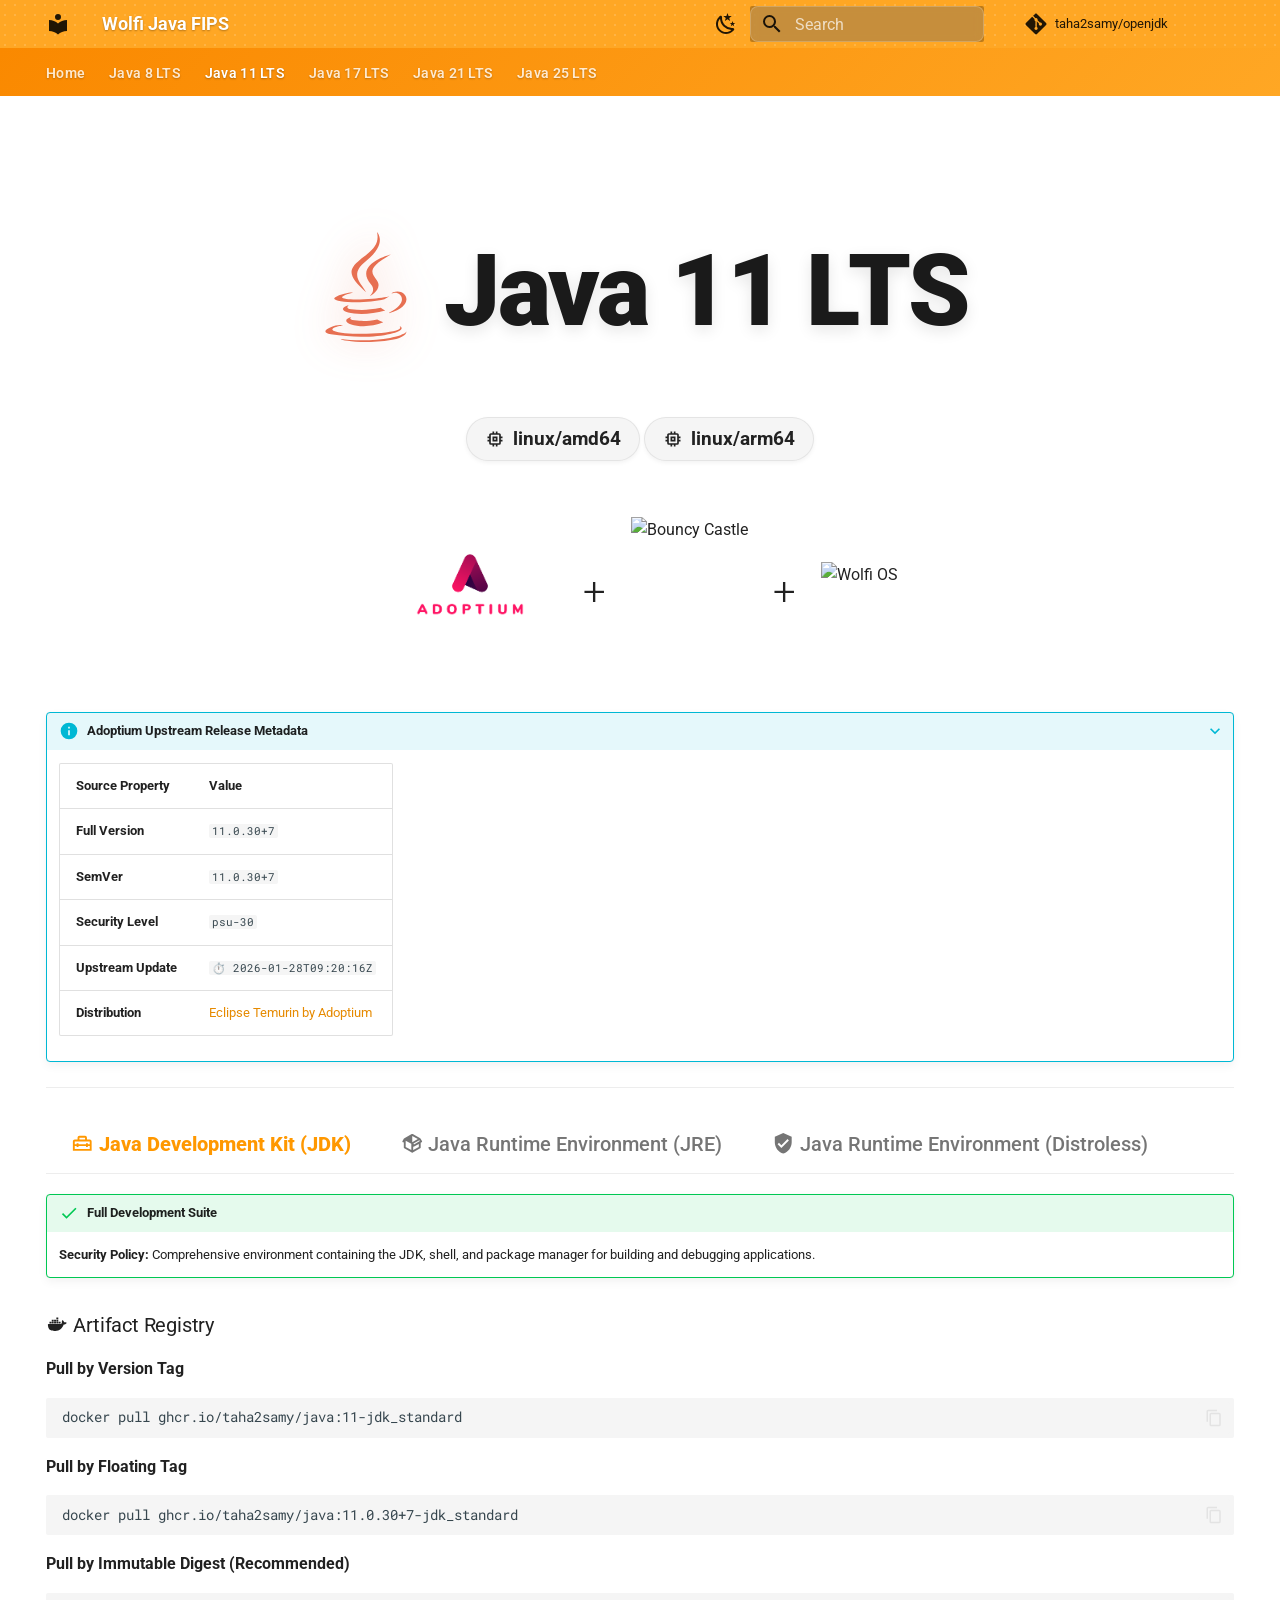
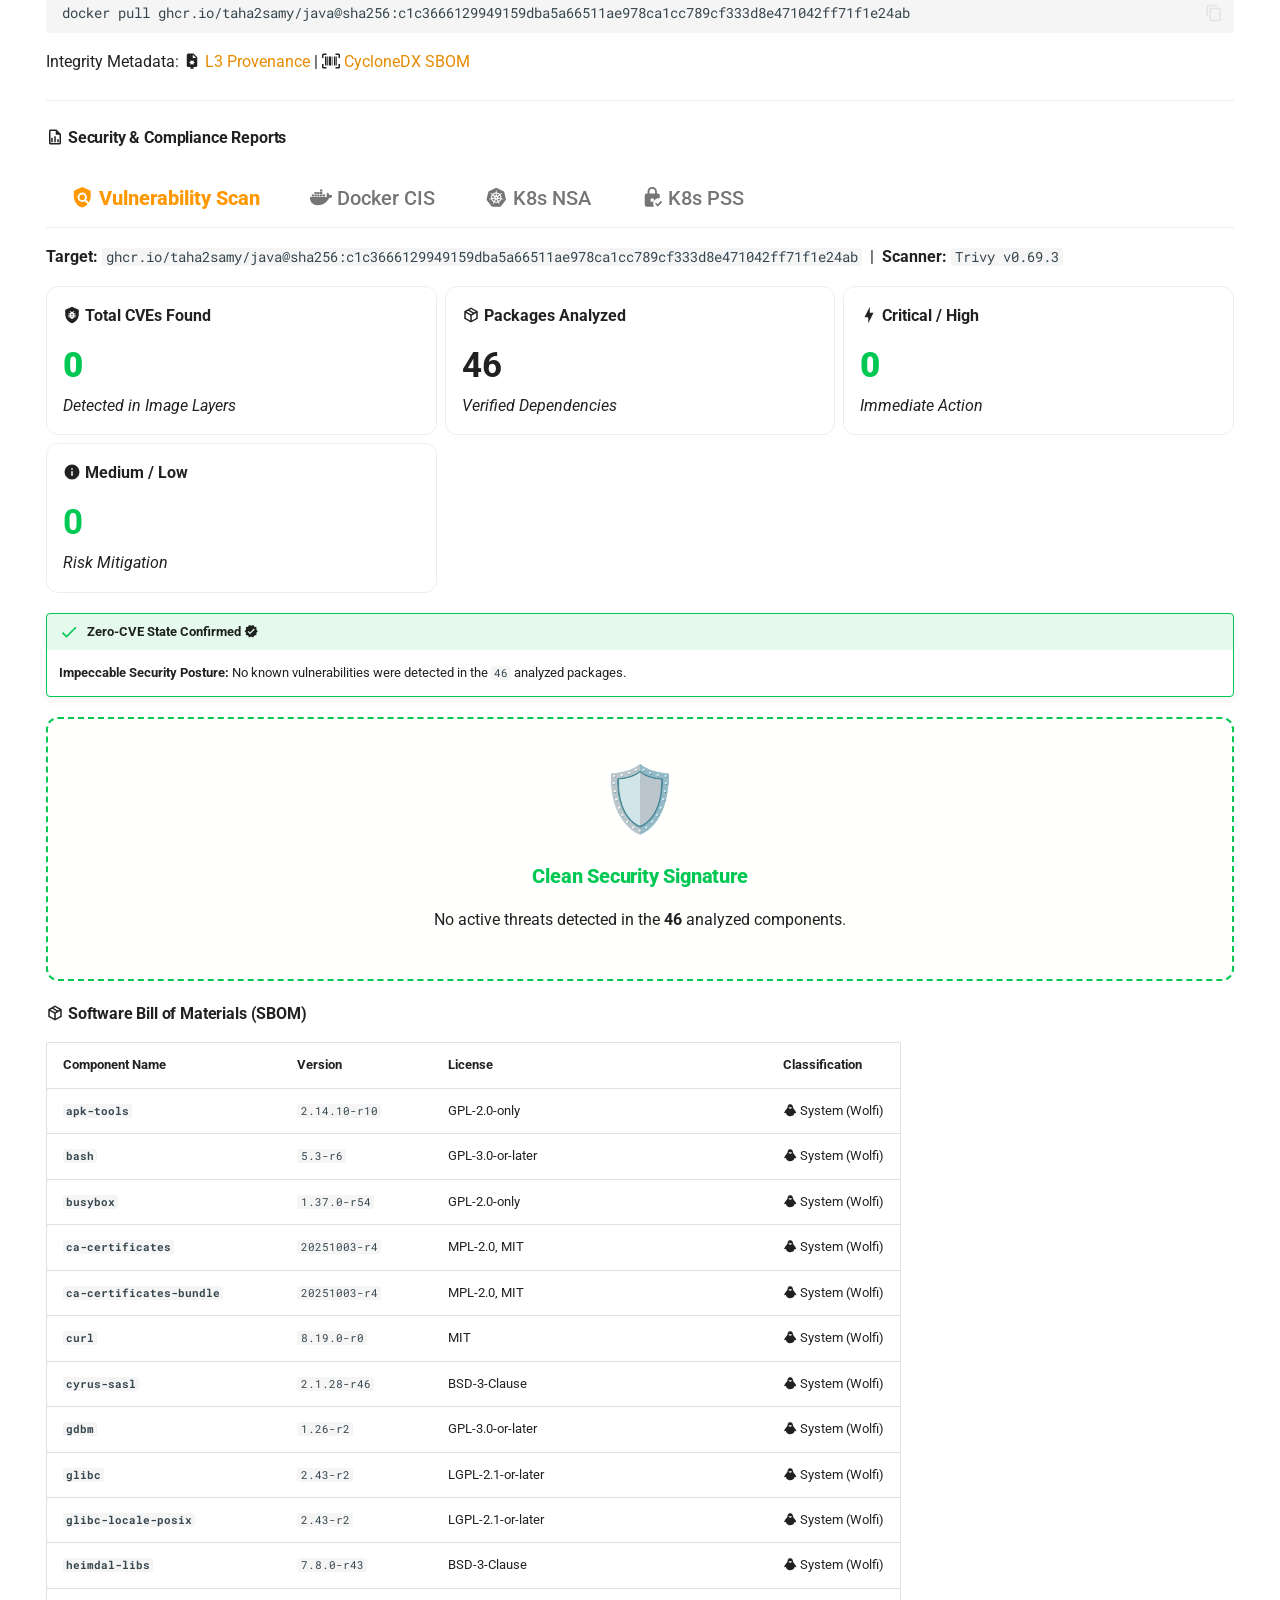
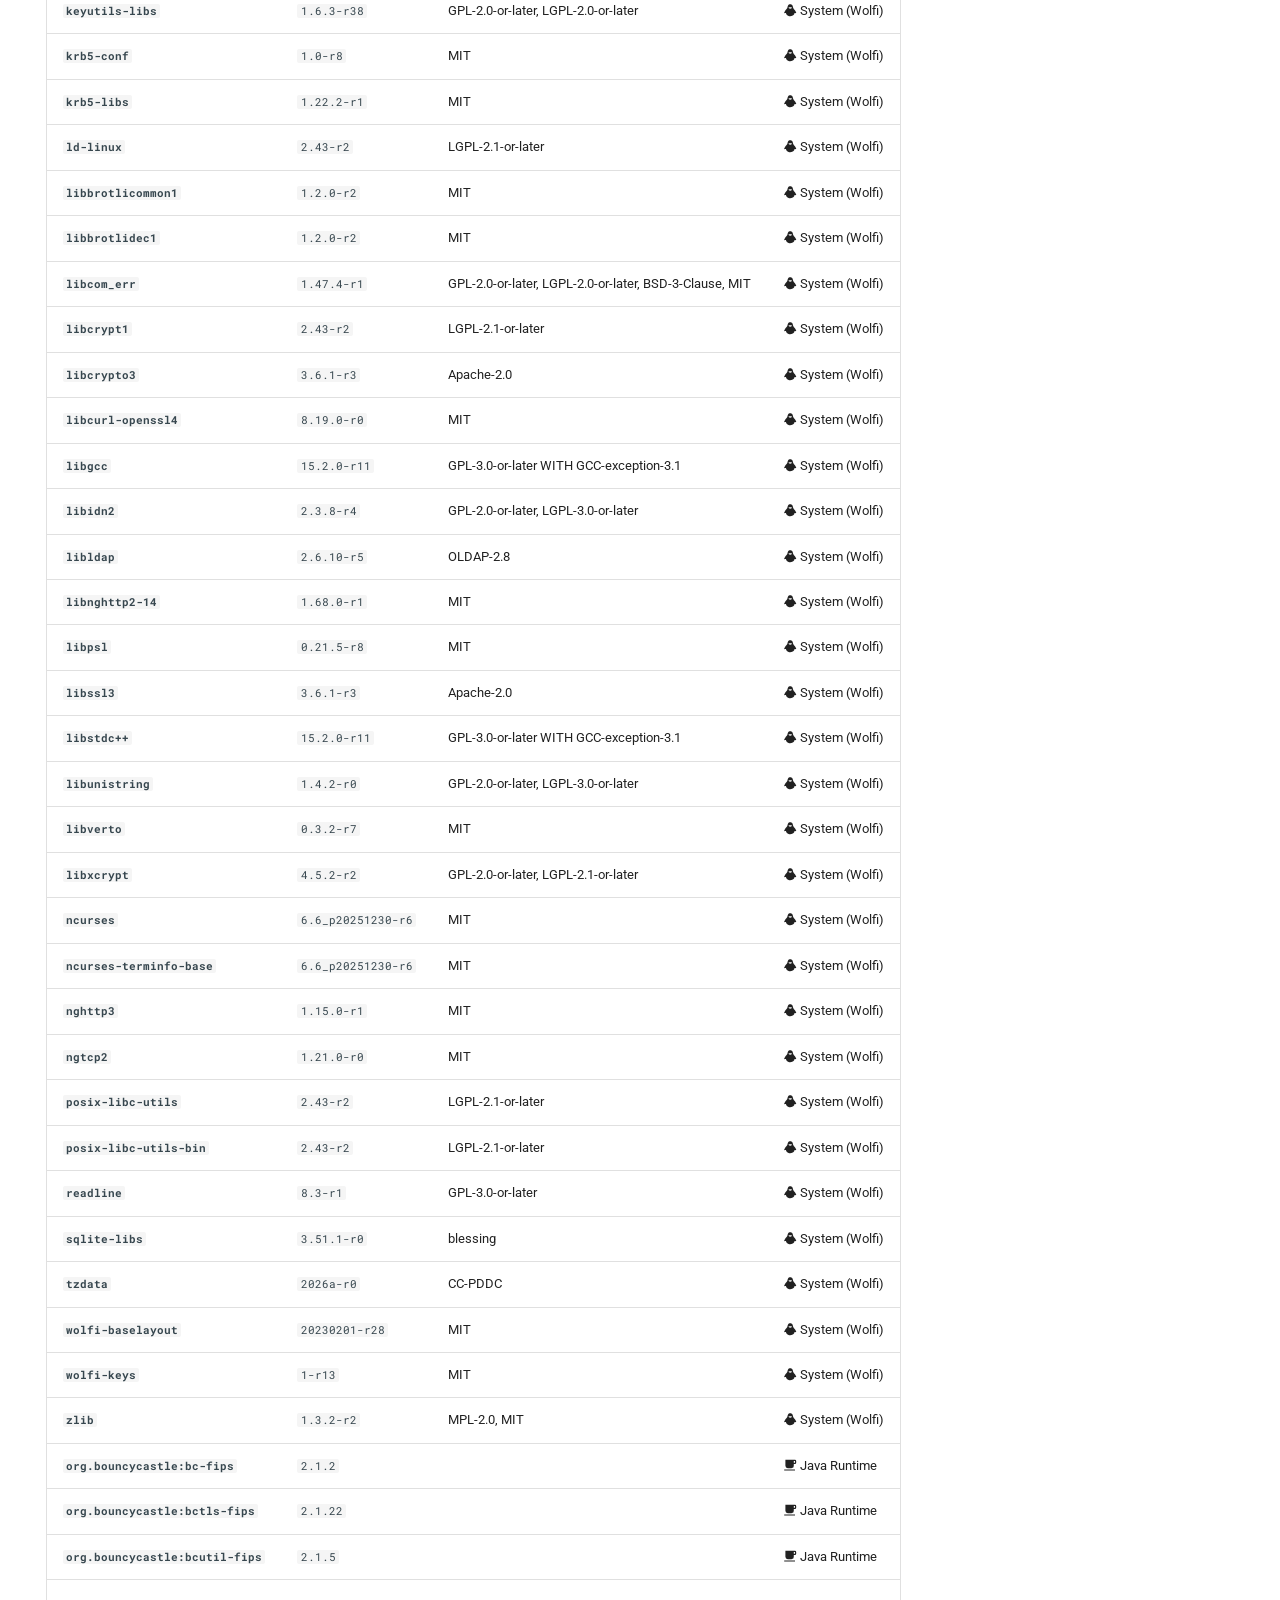
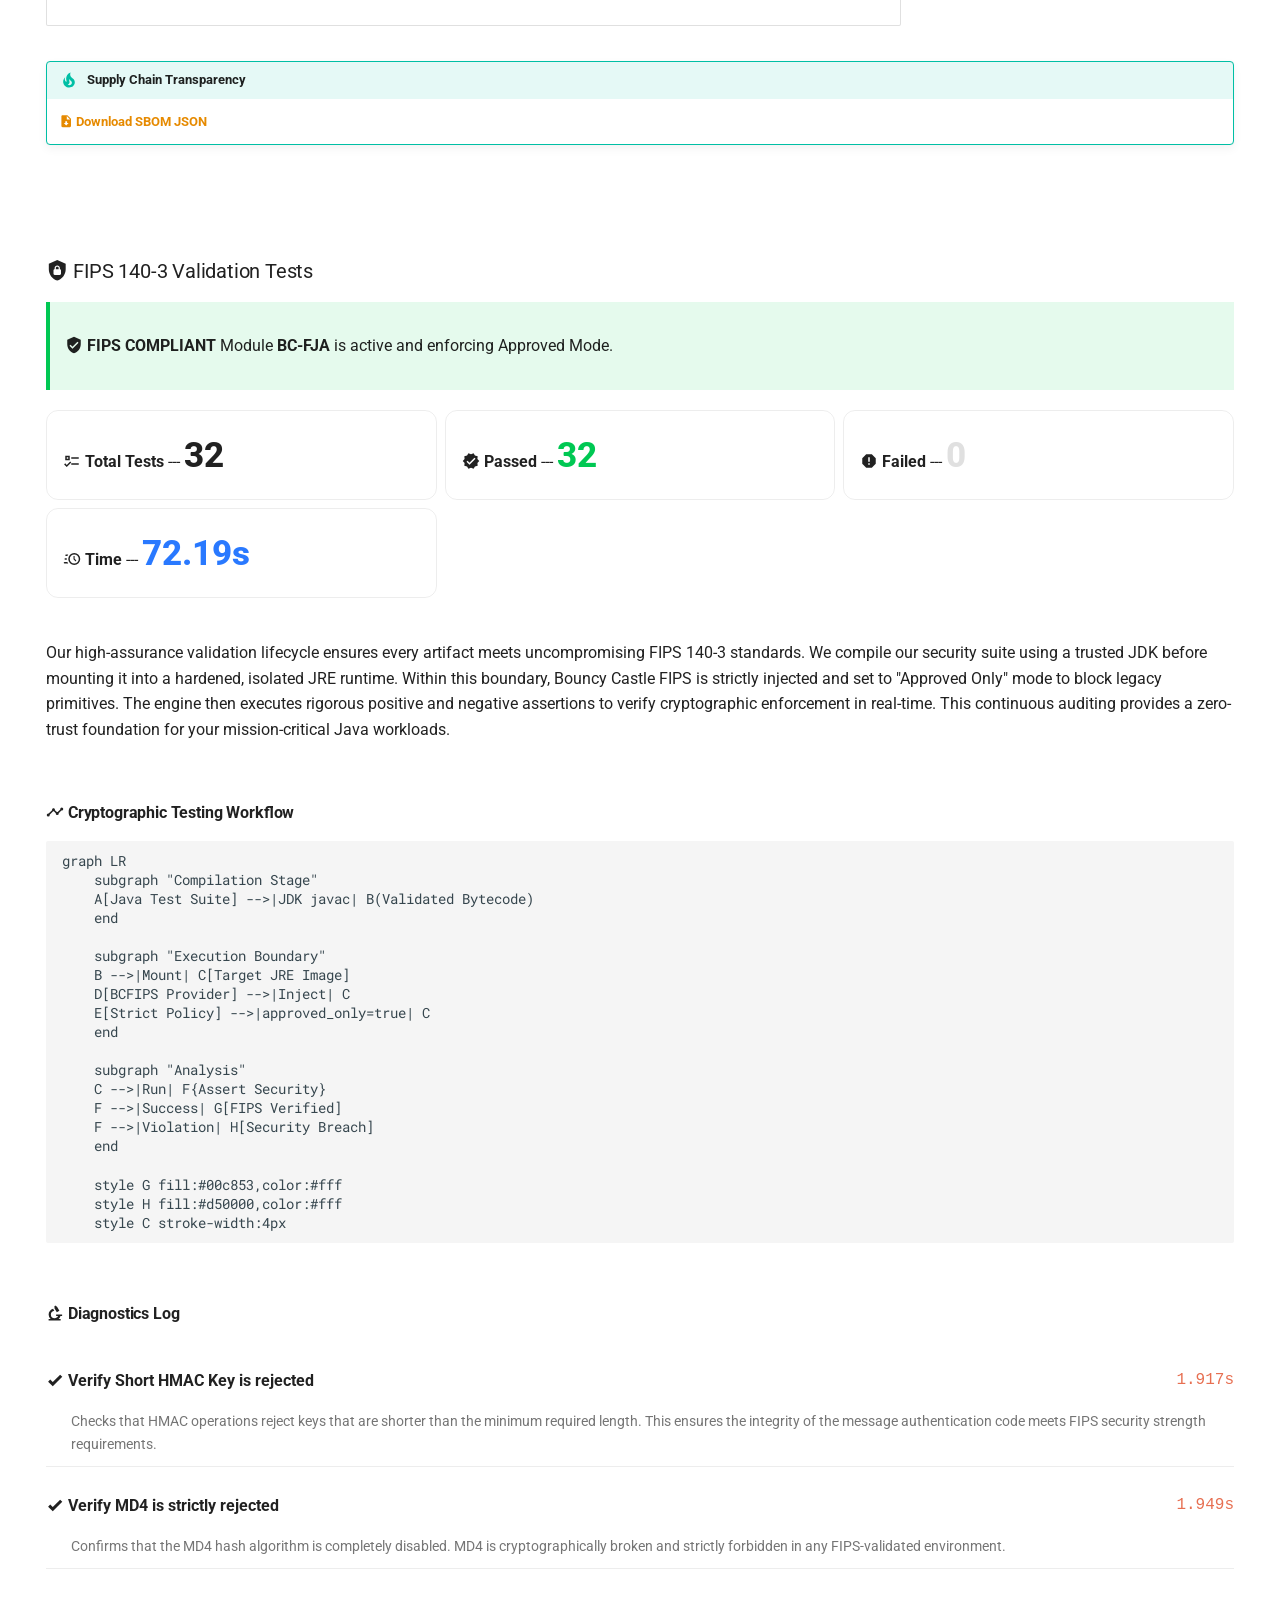
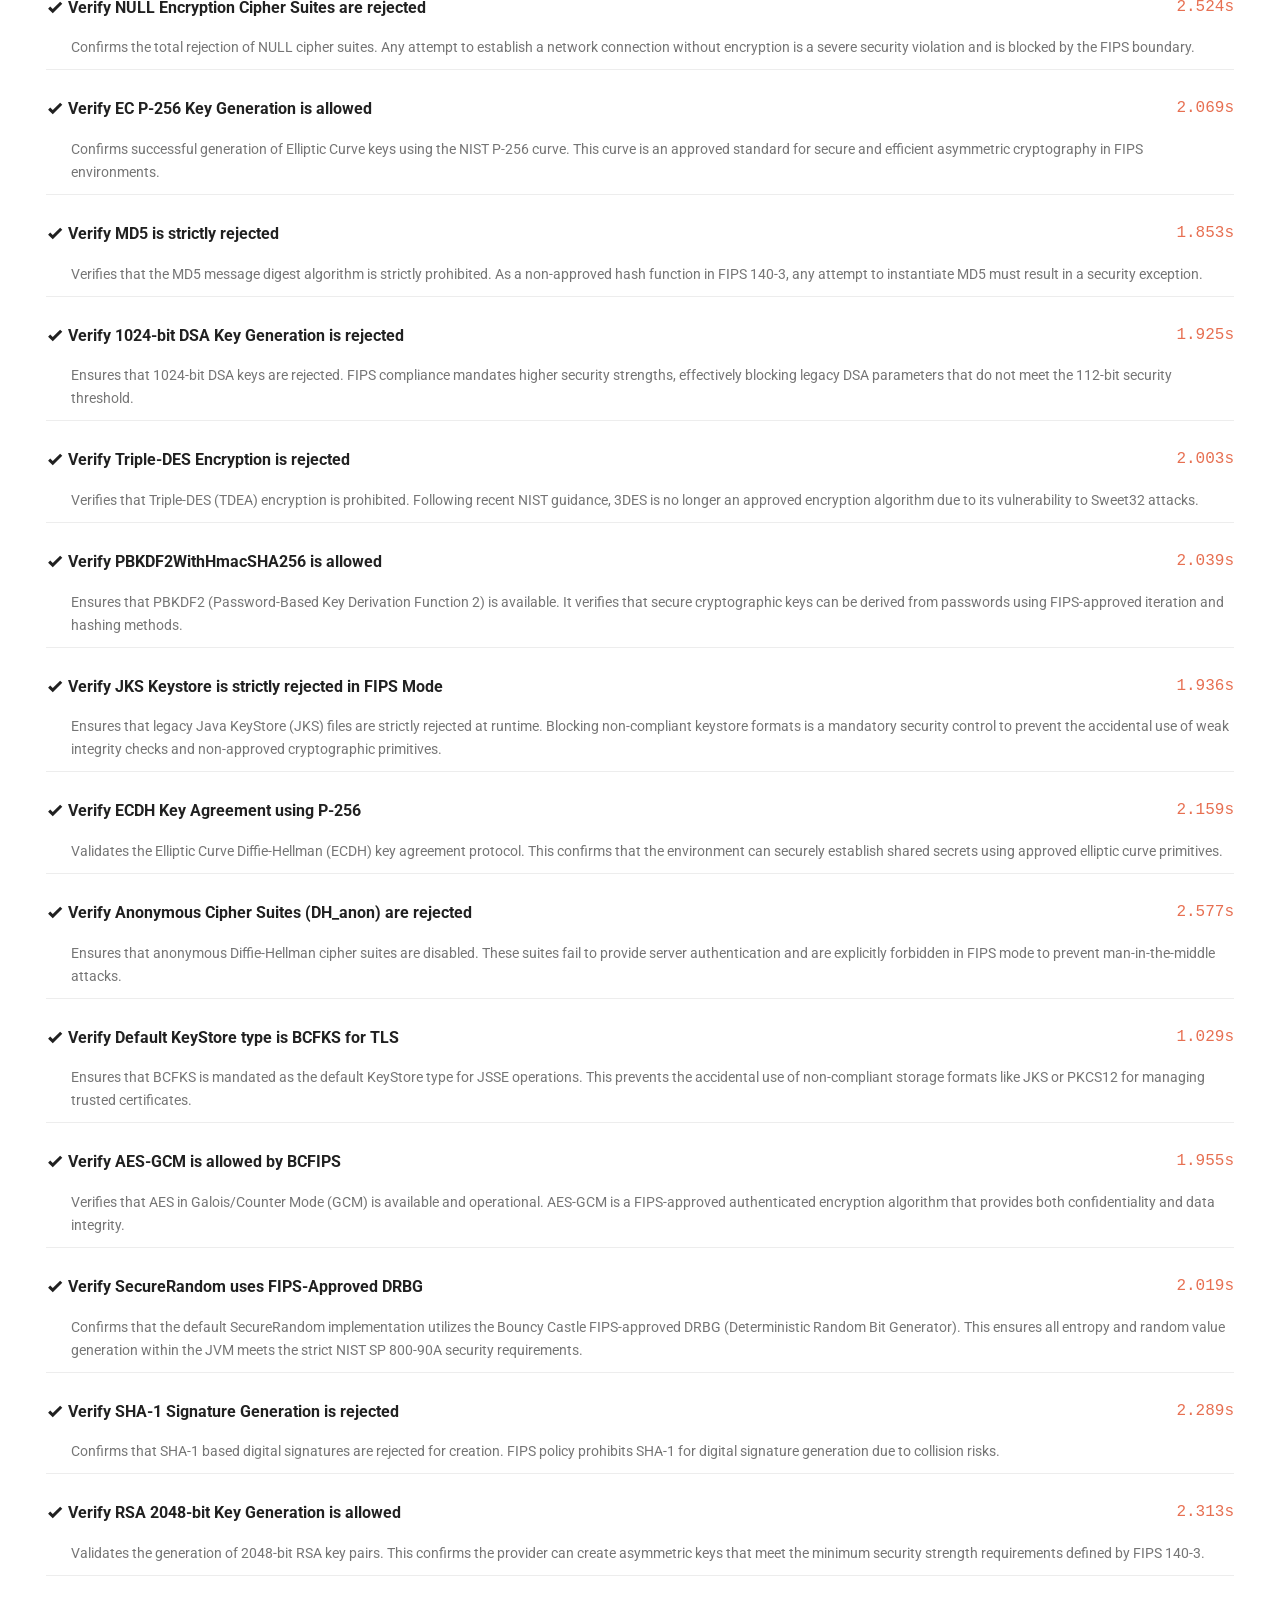
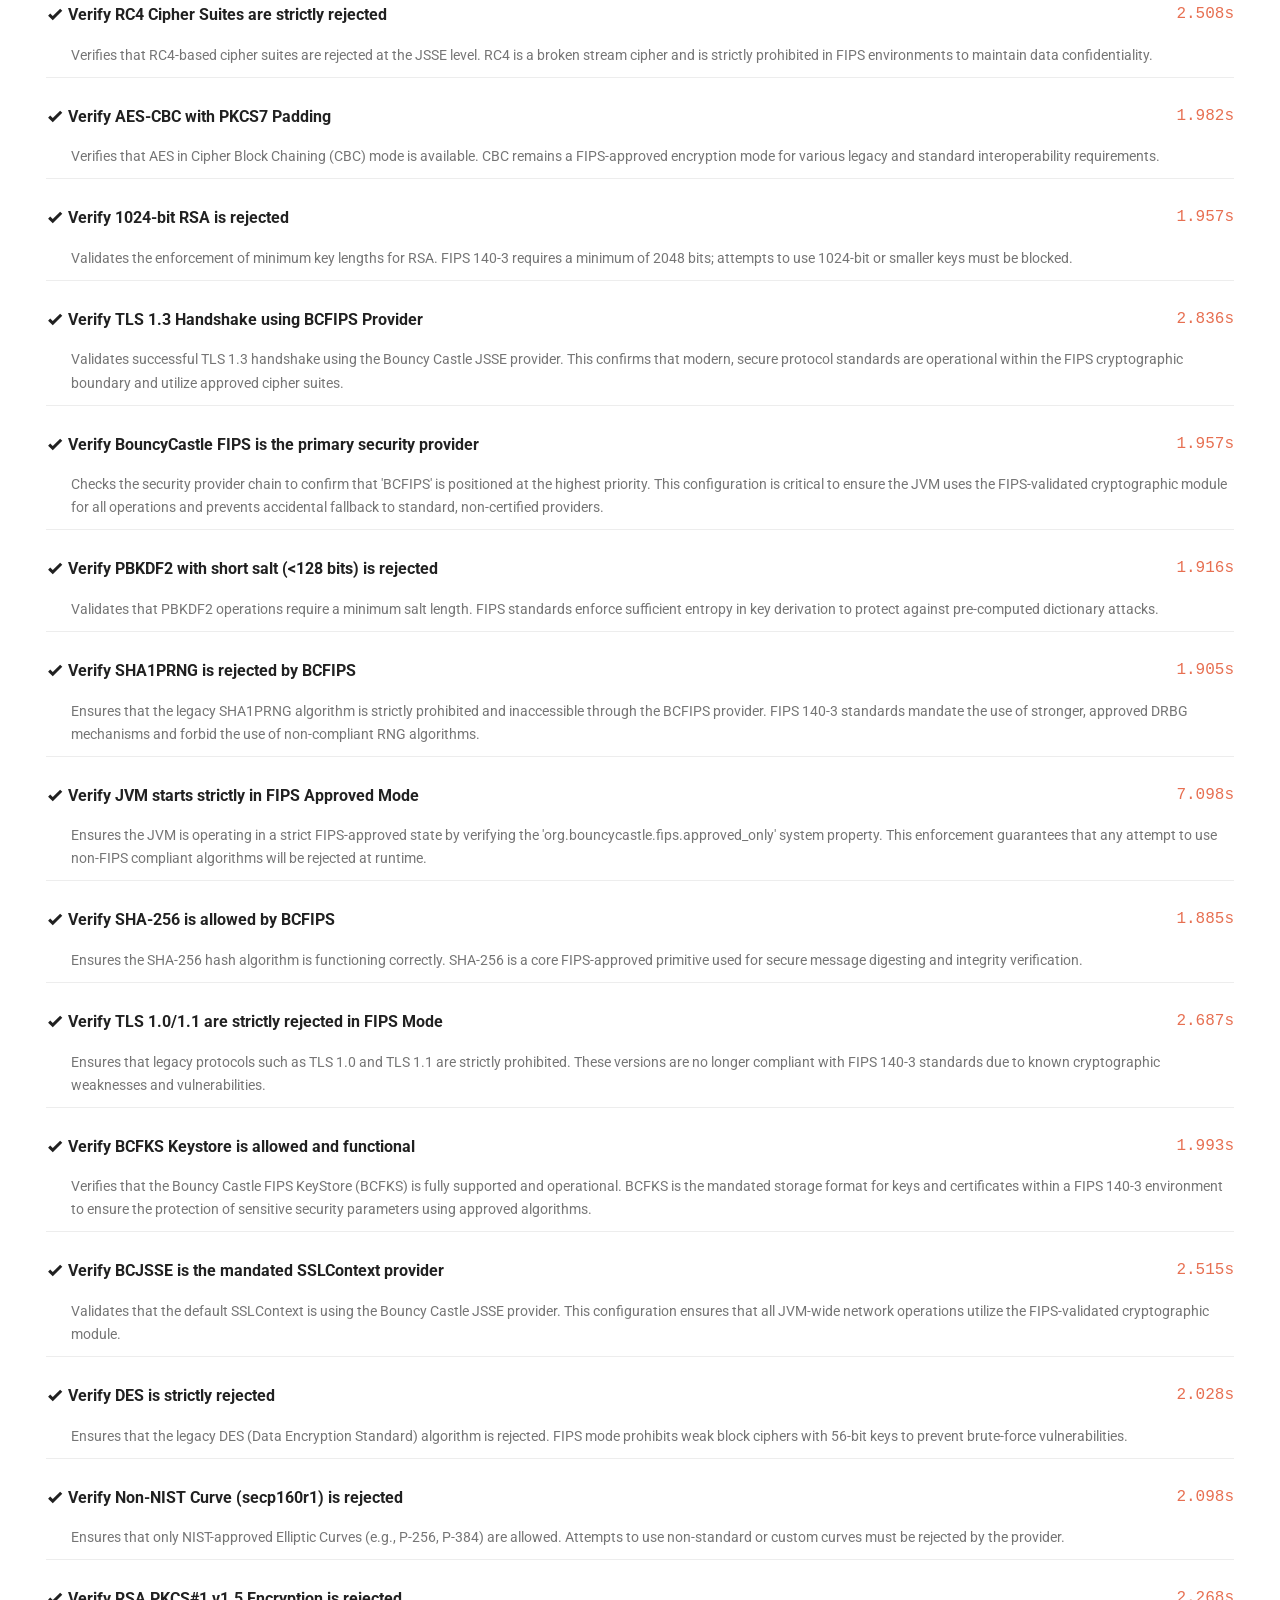
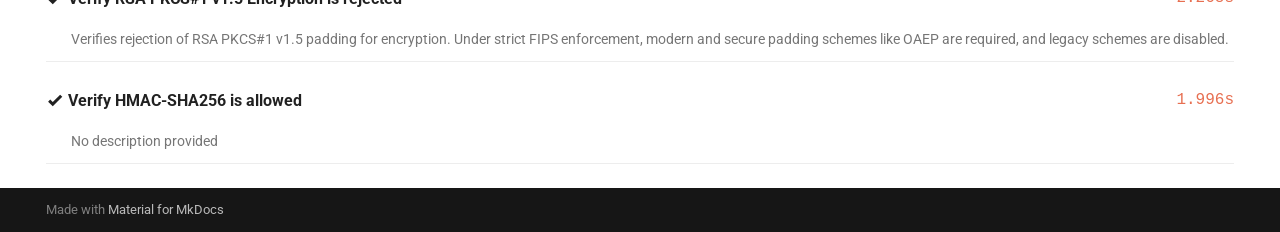
==== commit f4c9ba72: "deploy: 50be5e2d3478c6cba51dc370a620bb685fbc09d7" ====
--- a/java-11/index.html
+++ b/java-11/index.html
@@ -1030,17 +1030,17 @@
 <div class="highlight"><pre><span></span><code><a id="__codelineno-1-1" name="__codelineno-1-1" href="#__codelineno-1-1"></a>docker<span class="w"> </span>pull<span class="w"> </span>ghcr.io/taha2samy/java:11.0.30+7-jdk_standard
 </code></pre></div></p>
 <p><strong>Pull by Immutable Digest (Recommended)</strong>
-<div class="highlight"><pre><span></span><code><a id="__codelineno-2-1" name="__codelineno-2-1" href="#__codelineno-2-1"></a>docker<span class="w"> </span>pull<span class="w"> </span>ghcr.io/taha2samy/java@sha256:64739fb80fdda422aaa35844f2dbf8116c76ad45574fcfe918e2978ab6191c39
+<div class="highlight"><pre><span></span><code><a id="__codelineno-2-1" name="__codelineno-2-1" href="#__codelineno-2-1"></a>docker<span class="w"> </span>pull<span class="w"> </span>ghcr.io/taha2samy/java@sha256:c1c3666129949159dba5a66511ae978ca1cc789cf333d8e471042ff71f1e24ab
 </code></pre></div></p>
 <p><p class="integrity-meta">
-    Integrity Metadata: <span class="twemoji"><svg xmlns="http://www.w3.org/2000/svg" viewBox="0 0 24 24"><path d="M14 2H7a2 2 0 0 0-2 2v14a2 2 0 0 0 2 2h3v3l2-1 2 1v-3h3a2 2 0 0 0 2-2V7m-5 8v2l-2-1-2 1v-2l-2-1 2-1v-2l2 1 2-1v2l2 1m-3-6V3.5L17.5 8Z"/></svg></span> <a href="https://github.com/taha2samy/openjdk/attestations/21329851">L3 Provenance</a> | <span class="twemoji"><svg xmlns="http://www.w3.org/2000/svg" viewBox="0 0 24 24"><path d="M4 6h2v12H4zm3 0h1v12H7zm2 0h3v12H9zm4 0h1v12h-1zm3 0h2v12h-2zm3 0h1v12h-1zM2 4v4H0V4a2 2 0 0 1 2-2h4v2zm20-2a2 2 0 0 1 2 2v4h-2V4h-4V2zM2 16v4h4v2H2a2 2 0 0 1-2-2v-4zm20 4v-4h2v4a2 2 0 0 1-2 2h-4v-2z"/></svg></span> <a href="https://github.com/taha2samy/openjdk/attestations/21329883">CycloneDX SBOM</a>
+    Integrity Metadata: <span class="twemoji"><svg xmlns="http://www.w3.org/2000/svg" viewBox="0 0 24 24"><path d="M14 2H7a2 2 0 0 0-2 2v14a2 2 0 0 0 2 2h3v3l2-1 2 1v-3h3a2 2 0 0 0 2-2V7m-5 8v2l-2-1-2 1v-2l-2-1 2-1v-2l2 1 2-1v2l2 1m-3-6V3.5L17.5 8Z"/></svg></span> <a href="https://github.com/taha2samy/openjdk/attestations/21419712">L3 Provenance</a> | <span class="twemoji"><svg xmlns="http://www.w3.org/2000/svg" viewBox="0 0 24 24"><path d="M4 6h2v12H4zm3 0h1v12H7zm2 0h3v12H9zm4 0h1v12h-1zm3 0h2v12h-2zm3 0h1v12h-1zM2 4v4H0V4a2 2 0 0 1 2-2h4v2zm20-2a2 2 0 0 1 2 2v4h-2V4h-4V2zM2 16v4h4v2H2a2 2 0 0 1-2-2v-4zm20 4v-4h2v4a2 2 0 0 1-2 2h-4v-2z"/></svg></span> <a href="https://github.com/taha2samy/openjdk/attestations/21419733">CycloneDX SBOM</a>
 </p></p>
 <hr />
 <h4 id="security-compliance-reports"><span class="twemoji"><svg xmlns="http://www.w3.org/2000/svg" viewBox="0 0 24 24"><path d="M14 2H6c-1.1 0-2 .9-2 2v16c0 1.1.9 2 2 2h12c1.1 0 2-.9 2-2V8zm4 18H6V4h7v5h5zm-9-7v6H7v-6zm6 2v4h2v-4zm-4-4v8h2v-8z"/></svg></span> Security &amp; Compliance Reports</h4>
 <div class="tabbed-set tabbed-alternate" data-tabs="2:4"><input checked="checked" id="__tabbed_2_1" name="__tabbed_2" type="radio" /><input id="__tabbed_2_2" name="__tabbed_2" type="radio" /><input id="__tabbed_2_3" name="__tabbed_2" type="radio" /><input id="__tabbed_2_4" name="__tabbed_2" type="radio" /><div class="tabbed-labels"><label for="__tabbed_2_1"><span class="twemoji"><svg xmlns="http://www.w3.org/2000/svg" viewBox="0 0 24 24"><path d="M12 9a3 3 0 0 1 3 3 3 3 0 0 1-3 3 3 3 0 0 1-3-3 3 3 0 0 1 3-3m5.86 10.31C16.23 21.22 14.28 22.45 12 23c-2.56-.61-4.7-2.07-6.42-4.37C3.86 16.34 3 13.8 3 11V5l9-4 9 4v6c0 2.39-.64 4.61-1.92 6.67l-2.91-2.91c.52-.79.83-1.76.83-2.76a5 5 0 0 0-5-5 5 5 0 0 0-5 5 5 5 0 0 0 5 5c1 0 1.97-.31 2.76-.83z"/></svg></span> Vulnerability Scan</label><label for="__tabbed_2_2"><span class="twemoji"><svg xmlns="http://www.w3.org/2000/svg" viewBox="0 0 640 512"><!--! Font Awesome Free 7.1.0 by @fontawesome - https://fontawesome.com License - https://fontawesome.com/license/free (Icons: CC BY 4.0, Fonts: SIL OFL 1.1, Code: MIT License) Copyright 2025 Fonticons, Inc.--><path d="M349.9 236.3h-66.1v-59.4h66.1zm0-204.3h-66.1v60.7h66.1zm78.2 144.8H362v59.4h66.1zm-156.3-72.1h-66.1v60.1h66.1zm78.1 0h-66.1v60.1h66.1zm276.8 100c-14.4-9.7-47.6-13.2-73.1-8.4-3.3-24-16.7-44.9-41.1-63.7l-14-9.3-9.3 14c-18.4 27.8-23.4 73.6-3.7 103.8-8.7 4.7-25.8 11.1-48.4 10.7H2.4c-8.7 50.8 5.8 116.8 44 162.1 37.1 43.9 92.7 66.2 165.4 66.2 157.4 0 273.9-72.5 328.4-204.2 21.4.4 67.6.1 91.3-45.2 1.5-2.5 6.6-13.2 8.5-17.1zm-511.1-27.9h-66v59.4h66.1v-59.4zm78.1 0h-66.1v59.4h66.1zm78.1 0h-66.1v59.4h66.1zm-78.1-72.1h-66.1v60.1h66.1z"/></svg></span> Docker CIS</label><label for="__tabbed_2_3"><span class="twemoji"><svg xmlns="http://www.w3.org/2000/svg" viewBox="0 0 24 24"><path d="M13.95 13.5h-.23c-.18.11-.26.32-.18.5l.86 2.11c.83-.53 1.46-1.32 1.79-2.25l-2.23-.36zm-3.45.29a.415.415 0 0 0-.38-.29h-.08l-2.22.37c.33.92.96 1.7 1.79 2.23l.85-2.07V14c.04-.05.04-.14.04-.21m1.83.81a.38.38 0 0 0-.51-.15c-.07.05-.12.08-.15.15h-.01l-1.09 1.97c.78.26 1.62.31 2.43.12.14-.03.29-.07.43-.12l-1.09-1.97zm3.45-4.57L14.1 11.5l.01.03a.37.37 0 0 0-.04.53q.075.09.18.12l.01.01 2.17.62c.07-.97-.14-1.95-.65-2.78m-3.11.16c.01.21.18.37.39.36.08 0 .15-.02.21-.05h.01l1.83-1.31a4.45 4.45 0 0 0-2.57-1.24zm-1.94.31c.17.11.4.08.52-.09.05-.06.07-.13.08-.21h.01l.12-2.25c-.15.02-.3.05-.46.08-.8.18-1.54.58-2.12 1.16l1.84 1.31zm-.99 1.69c.2-.05.32-.26.26-.46 0-.08-.05-.14-.11-.19v-.01L8.21 10c-.52.86-.74 1.84-.63 2.82l2.16-.62zm1.64.66.62.3.62-.3.15-.67-.43-.53h-.69l-.43.53zm10.89 1.32L20.5 6.5c-.09-.42-.37-.76-.74-.94l-7.17-3.43c-.37-.17-.81-.17-1.19 0L4.24 5.56c-.37.18-.65.52-.74.94l-1.77 7.67c-.05.2-.05.4 0 .59.01.06.03.12.05.18.03.09.08.19.13.27.03.04.05.08.09.11l4.95 6.18c.02 0 .05.04.05.06.1.09.19.16.28.22.12.08.26.14.4.17.11.05.23.05.32.05h8.12c.07 0 .14-.03.2-.05.05-.01.1-.03.14-.04.04-.02.07-.03.11-.05.05-.02.1-.05.15-.08.12-.08.23-.18.33-.28l.15-.2 4.8-5.98c.1-.12.17-.25.22-.38.02-.06.04-.12.05-.18.05-.19.05-.4 0-.59m-7.43 2.99c.02.06.04.12.07.17-.04.08-.06.17-.03.26.12.24.23.46.38.68.08.11.16.23.24.34 0 .03.03.08.04.12.12.2.06.46-.15.59s-.47.05-.59-.15c-.01-.03-.02-.05-.03-.08-.02-.03-.04-.09-.06-.09-.05-.15-.09-.28-.12-.41-.09-.25-.17-.49-.3-.72a.38.38 0 0 0-.21-.14l-.08-.16c-1.29.48-2.7.48-3.97-.01l-.1.18c-.07.01-.14.04-.19.09-.14.24-.24.49-.33.77-.03.13-.07.26-.12.4-.02 0-.04.07-.06.1a.43.43 0 0 1-.81-.29c.01-.03.03-.05.04-.08.04-.03.04-.08.04-.11.09-.12.16-.23.24-.35.16-.21.29-.45.39-.69a.54.54 0 0 0-.03-.25l.07-.18a5.6 5.6 0 0 1-2.47-3.09l-.2.03a.4.4 0 0 0-.23-.09c-.27.05-.51.13-.77.22-.11.06-.24.11-.37.15-.03.01-.07.02-.13.03a.44.44 0 0 1-.54-.27c-.07-.23.04-.47.28-.55.02 0 .05-.01.08-.01v-.01h.01l.11-.02c.14-.04.28-.04.41-.04.26 0 .52-.06.77-.12.08-.05.14-.11.19-.19l.19-.05c-.21-1.36.1-2.73.86-3.87l-.14-.12c0-.09-.03-.18-.08-.25-.2-.17-.41-.32-.64-.45q-.18-.09-.36-.21c-.02-.02-.06-.05-.08-.07l-.01-.01c-.2-.16-.25-.42-.11-.63.09-.1.21-.15.35-.15q.165.015.3.12l.09.07c.1.09.19.2.28.3.18.19.37.37.58.52.08.04.17.05.26.03l.15.11c.75-.8 1.73-1.36 2.8-1.6.25-.06.52-.1.78-.12l.01-.18a.45.45 0 0 0 .14-.23c.01-.26-.01-.52-.05-.77-.03-.13-.05-.27-.06-.41V5.1c-.02-.24.15-.45.39-.48s.44.15.47.38v.22c-.01.14-.03.28-.06.41-.04.25-.06.51-.05.77.02.1.07.17.14.22l.01.19c1.36.12 2.62.73 3.56 1.72l.16-.12c.09.02.18.01.26-.03.21-.15.41-.33.58-.52.09-.1.18-.2.28-.3.03-.02.07-.06.1-.06.17-.18.44-.18.59 0 .19.16.18.43 0 .6 0 .02-.03.04-.06.06a2.495 2.495 0 0 1-.44.28c-.23.13-.45.28-.64.45-.06.07-.09.15-.08.24l-.16.14a5.44 5.44 0 0 1 .88 3.86l.19.05c.04.08.11.14.19.18.25.07.51.11.77.14h.41c.03.03.08.04.12.05.24.03.4.25.37.49-.05.23-.24.4-.48.37-.03-.01-.07-.01-.07-.02v-.01c-.06 0-.1-.01-.14-.02q-.195-.06-.36-.15c-.26-.1-.5-.17-.77-.21-.09 0-.17 0-.23.08-.07-.01-.13-.02-.19-.03-.41 1.31-1.31 2.41-2.47 3.11"/></svg></span> K8s NSA</label><label for="__tabbed_2_4"><span class="twemoji"><svg xmlns="http://www.w3.org/2000/svg" viewBox="0 0 24 24"><path d="M19 13c.34 0 .67.04 1 .09V10a2 2 0 0 0-2-2h-1V6c0-2.76-2.24-5-5-5S7 3.24 7 6v2H6a2 2 0 0 0-2 2v10c0 1.11.89 2 2 2h7.81c-.51-.88-.81-1.9-.81-3 0-3.31 2.69-6 6-6M9 6c0-1.66 1.34-3 3-3s3 1.34 3 3v2H9zm3 11a2 2 0 1 1 2-2c0 1.11-.89 2-2 2m10.5.25L17.75 22 15 19l1.16-1.16 1.59 1.59 3.59-3.59z"/></svg></span> K8s PSS</label></div>
 <div class="tabbed-content">
 <div class="tabbed-block">
-<p><strong>Target:</strong> <code>ghcr.io/taha2samy/java@sha256:64739fb80fdda422aaa35844f2dbf8116c76ad45574fcfe918e2978ab6191c39</code> &nbsp;|&nbsp; <strong>Scanner:</strong> <code>Trivy v0.69.3</code></p>
+<p><strong>Target:</strong> <code>ghcr.io/taha2samy/java@sha256:c1c3666129949159dba5a66511ae978ca1cc789cf333d8e471042ff71f1e24ab</code> &nbsp;|&nbsp; <strong>Scanner:</strong> <code>Trivy v0.69.3</code></p>
 <div class="grid cards" markdown>
 <ul>
 <li>
@@ -1097,7 +1097,7 @@
 </tr>
 <tr>
 <td style="text-align: left;"><strong><code>bash</code></strong></td>
-<td style="text-align: left;"><code>5.3-r5</code></td>
+<td style="text-align: left;"><code>5.3-r6</code></td>
 <td style="text-align: left;">GPL-3.0-or-later</td>
 <td style="text-align: left;"><span class="twemoji"><svg xmlns="http://www.w3.org/2000/svg" viewBox="0 0 24 24"><path d="M14.62 8.35c-.42.28-1.75 1.04-1.95 1.19-.39.31-.75.29-1.14-.01-.2-.16-1.53-.92-1.95-1.19-.48-.31-.45-.7.08-.92 1.64-.69 3.28-.64 4.91.03.49.21.51.6.05.9m7.22 7.28c-.93-2.09-2.2-3.99-3.84-5.66a4.3 4.3 0 0 1-1.06-1.88c-.1-.33-.17-.67-.24-1.01-.2-.88-.29-1.78-.7-2.61-.73-1.58-2-2.4-3.84-2.47-1.81.05-3.16.81-3.95 2.4-.21.43-.36.88-.46 1.34-.17.76-.32 1.55-.5 2.32-.15.65-.45 1.21-.96 1.71-1.61 1.57-2.9 3.37-3.88 5.35-.14.29-.28.58-.37.88-.19.66.29 1.12.99.96.44-.09.88-.18 1.3-.31.41-.15.57-.05.67.35.65 2.15 2.07 3.66 4.24 4.5 4.12 1.56 8.93-.66 9.97-4.58.07-.27.17-.37.47-.27.46.14.93.24 1.4.35.49.09.85-.16.92-.64.03-.26-.06-.49-.16-.73"/></svg></span> System (Wolfi)</td>
 </tr>
@@ -1205,7 +1205,7 @@
 </tr>
 <tr>
 <td style="text-align: left;"><strong><code>libcrypto3</code></strong></td>
-<td style="text-align: left;"><code>3.6.1-r2</code></td>
+<td style="text-align: left;"><code>3.6.1-r3</code></td>
 <td style="text-align: left;">Apache-2.0</td>
 <td style="text-align: left;"><span class="twemoji"><svg xmlns="http://www.w3.org/2000/svg" viewBox="0 0 24 24"><path d="M14.62 8.35c-.42.28-1.75 1.04-1.95 1.19-.39.31-.75.29-1.14-.01-.2-.16-1.53-.92-1.95-1.19-.48-.31-.45-.7.08-.92 1.64-.69 3.28-.64 4.91.03.49.21.51.6.05.9m7.22 7.28c-.93-2.09-2.2-3.99-3.84-5.66a4.3 4.3 0 0 1-1.06-1.88c-.1-.33-.17-.67-.24-1.01-.2-.88-.29-1.78-.7-2.61-.73-1.58-2-2.4-3.84-2.47-1.81.05-3.16.81-3.95 2.4-.21.43-.36.88-.46 1.34-.17.76-.32 1.55-.5 2.32-.15.65-.45 1.21-.96 1.71-1.61 1.57-2.9 3.37-3.88 5.35-.14.29-.28.58-.37.88-.19.66.29 1.12.99.96.44-.09.88-.18 1.3-.31.41-.15.57-.05.67.35.65 2.15 2.07 3.66 4.24 4.5 4.12 1.56 8.93-.66 9.97-4.58.07-.27.17-.37.47-.27.46.14.93.24 1.4.35.49.09.85-.16.92-.64.03-.26-.06-.49-.16-.73"/></svg></span> System (Wolfi)</td>
 </tr>
@@ -1247,7 +1247,7 @@
 </tr>
 <tr>
 <td style="text-align: left;"><strong><code>libssl3</code></strong></td>
-<td style="text-align: left;"><code>3.6.1-r2</code></td>
+<td style="text-align: left;"><code>3.6.1-r3</code></td>
 <td style="text-align: left;">Apache-2.0</td>
 <td style="text-align: left;"><span class="twemoji"><svg xmlns="http://www.w3.org/2000/svg" viewBox="0 0 24 24"><path d="M14.62 8.35c-.42.28-1.75 1.04-1.95 1.19-.39.31-.75.29-1.14-.01-.2-.16-1.53-.92-1.95-1.19-.48-.31-.45-.7.08-.92 1.64-.69 3.28-.64 4.91.03.49.21.51.6.05.9m7.22 7.28c-.93-2.09-2.2-3.99-3.84-5.66a4.3 4.3 0 0 1-1.06-1.88c-.1-.33-.17-.67-.24-1.01-.2-.88-.29-1.78-.7-2.61-.73-1.58-2-2.4-3.84-2.47-1.81.05-3.16.81-3.95 2.4-.21.43-.36.88-.46 1.34-.17.76-.32 1.55-.5 2.32-.15.65-.45 1.21-.96 1.71-1.61 1.57-2.9 3.37-3.88 5.35-.14.29-.28.58-.37.88-.19.66.29 1.12.99.96.44-.09.88-.18 1.3-.31.41-.15.57-.05.67.35.65 2.15 2.07 3.66 4.24 4.5 4.12 1.56 8.93-.66 9.97-4.58.07-.27.17-.37.47-.27.46.14.93.24 1.4.35.49.09.85-.16.92-.64.03-.26-.06-.49-.16-.73"/></svg></span> System (Wolfi)</td>
 </tr>
@@ -1375,7 +1375,7 @@
 </table>
 <div class="admonition tip">
 <p class="admonition-title">Supply Chain Transparency</p>
-<p><strong><a href="https://github.com/taha2samy/openjdk/attestations/21329883"><span class="twemoji"><svg xmlns="http://www.w3.org/2000/svg" viewBox="0 0 24 24"><path d="M14 2H6c-1.11 0-2 .89-2 2v16c0 1.11.89 2 2 2h12c1.11 0 2-.89 2-2V8zm-2 17-4-4h2.5v-3h3v3H16zm1-10V3.5L18.5 9z"/></svg></span> Download SBOM JSON</a></strong></p>
+<p><strong><a href="https://github.com/taha2samy/openjdk/attestations/21419733"><span class="twemoji"><svg xmlns="http://www.w3.org/2000/svg" viewBox="0 0 24 24"><path d="M14 2H6c-1.11 0-2 .89-2 2v16c0 1.11.89 2 2 2h12c1.11 0 2-.89 2-2V8zm-2 17-4-4h2.5v-3h3v3H16zm1-10V3.5L18.5 9z"/></svg></span> Download SBOM JSON</a></strong></p>
 </div>
 </div>
 <div class="tabbed-block">
@@ -1917,17 +1917,17 @@
 <div class="highlight"><pre><span></span><code><a id="__codelineno-4-1" name="__codelineno-4-1" href="#__codelineno-4-1"></a>docker<span class="w"> </span>pull<span class="w"> </span>ghcr.io/taha2samy/java:11.0.30+7-jre_standard
 </code></pre></div></p>
 <p><strong>Pull by Immutable Digest (Recommended)</strong>
-<div class="highlight"><pre><span></span><code><a id="__codelineno-5-1" name="__codelineno-5-1" href="#__codelineno-5-1"></a>docker<span class="w"> </span>pull<span class="w"> </span>ghcr.io/taha2samy/java@sha256:69039370544f90e04641d2ab710c9b9982ca8e65a6b24b3efa467f608f4eac4c
+<div class="highlight"><pre><span></span><code><a id="__codelineno-5-1" name="__codelineno-5-1" href="#__codelineno-5-1"></a>docker<span class="w"> </span>pull<span class="w"> </span>ghcr.io/taha2samy/java@sha256:610584f2c07e5b597f5339f05a6115cf27c1a560f1853916102fe8b8dec43311
 </code></pre></div></p>
 <p><p class="integrity-meta">
-    Integrity Metadata: <span class="twemoji"><svg xmlns="http://www.w3.org/2000/svg" viewBox="0 0 24 24"><path d="M14 2H7a2 2 0 0 0-2 2v14a2 2 0 0 0 2 2h3v3l2-1 2 1v-3h3a2 2 0 0 0 2-2V7m-5 8v2l-2-1-2 1v-2l-2-1 2-1v-2l2 1 2-1v2l2 1m-3-6V3.5L17.5 8Z"/></svg></span> <a href="https://github.com/taha2samy/openjdk/attestations/21329855">L3 Provenance</a> | <span class="twemoji"><svg xmlns="http://www.w3.org/2000/svg" viewBox="0 0 24 24"><path d="M4 6h2v12H4zm3 0h1v12H7zm2 0h3v12H9zm4 0h1v12h-1zm3 0h2v12h-2zm3 0h1v12h-1zM2 4v4H0V4a2 2 0 0 1 2-2h4v2zm20-2a2 2 0 0 1 2 2v4h-2V4h-4V2zM2 16v4h4v2H2a2 2 0 0 1-2-2v-4zm20 4v-4h2v4a2 2 0 0 1-2 2h-4v-2z"/></svg></span> <a href="https://github.com/taha2samy/openjdk/attestations/21329879">CycloneDX SBOM</a>
+    Integrity Metadata: <span class="twemoji"><svg xmlns="http://www.w3.org/2000/svg" viewBox="0 0 24 24"><path d="M14 2H7a2 2 0 0 0-2 2v14a2 2 0 0 0 2 2h3v3l2-1 2 1v-3h3a2 2 0 0 0 2-2V7m-5 8v2l-2-1-2 1v-2l-2-1 2-1v-2l2 1 2-1v2l2 1m-3-6V3.5L17.5 8Z"/></svg></span> <a href="https://github.com/taha2samy/openjdk/attestations/21419720">L3 Provenance</a> | <span class="twemoji"><svg xmlns="http://www.w3.org/2000/svg" viewBox="0 0 24 24"><path d="M4 6h2v12H4zm3 0h1v12H7zm2 0h3v12H9zm4 0h1v12h-1zm3 0h2v12h-2zm3 0h1v12h-1zM2 4v4H0V4a2 2 0 0 1 2-2h4v2zm20-2a2 2 0 0 1 2 2v4h-2V4h-4V2zM2 16v4h4v2H2a2 2 0 0 1-2-2v-4zm20 4v-4h2v4a2 2 0 0 1-2 2h-4v-2z"/></svg></span> <a href="https://github.com/taha2samy/openjdk/attestations/21419739">CycloneDX SBOM</a>
 </p></p>
 <hr />
 <h4 id="security-compliance-reports_1"><span class="twemoji"><svg xmlns="http://www.w3.org/2000/svg" viewBox="0 0 24 24"><path d="M14 2H6c-1.1 0-2 .9-2 2v16c0 1.1.9 2 2 2h12c1.1 0 2-.9 2-2V8zm4 18H6V4h7v5h5zm-9-7v6H7v-6zm6 2v4h2v-4zm-4-4v8h2v-8z"/></svg></span> Security &amp; Compliance Reports</h4>
 <div class="tabbed-set tabbed-alternate" data-tabs="3:4"><input checked="checked" id="__tabbed_3_1" name="__tabbed_3" type="radio" /><input id="__tabbed_3_2" name="__tabbed_3" type="radio" /><input id="__tabbed_3_3" name="__tabbed_3" type="radio" /><input id="__tabbed_3_4" name="__tabbed_3" type="radio" /><div class="tabbed-labels"><label for="__tabbed_3_1"><span class="twemoji"><svg xmlns="http://www.w3.org/2000/svg" viewBox="0 0 24 24"><path d="M12 9a3 3 0 0 1 3 3 3 3 0 0 1-3 3 3 3 0 0 1-3-3 3 3 0 0 1 3-3m5.86 10.31C16.23 21.22 14.28 22.45 12 23c-2.56-.61-4.7-2.07-6.42-4.37C3.86 16.34 3 13.8 3 11V5l9-4 9 4v6c0 2.39-.64 4.61-1.92 6.67l-2.91-2.91c.52-.79.83-1.76.83-2.76a5 5 0 0 0-5-5 5 5 0 0 0-5 5 5 5 0 0 0 5 5c1 0 1.97-.31 2.76-.83z"/></svg></span> Vulnerability Scan</label><label for="__tabbed_3_2"><span class="twemoji"><svg xmlns="http://www.w3.org/2000/svg" viewBox="0 0 640 512"><!--! Font Awesome Free 7.1.0 by @fontawesome - https://fontawesome.com License - https://fontawesome.com/license/free (Icons: CC BY 4.0, Fonts: SIL OFL 1.1, Code: MIT License) Copyright 2025 Fonticons, Inc.--><path d="M349.9 236.3h-66.1v-59.4h66.1zm0-204.3h-66.1v60.7h66.1zm78.2 144.8H362v59.4h66.1zm-156.3-72.1h-66.1v60.1h66.1zm78.1 0h-66.1v60.1h66.1zm276.8 100c-14.4-9.7-47.6-13.2-73.1-8.4-3.3-24-16.7-44.9-41.1-63.7l-14-9.3-9.3 14c-18.4 27.8-23.4 73.6-3.7 103.8-8.7 4.7-25.8 11.1-48.4 10.7H2.4c-8.7 50.8 5.8 116.8 44 162.1 37.1 43.9 92.7 66.2 165.4 66.2 157.4 0 273.9-72.5 328.4-204.2 21.4.4 67.6.1 91.3-45.2 1.5-2.5 6.6-13.2 8.5-17.1zm-511.1-27.9h-66v59.4h66.1v-59.4zm78.1 0h-66.1v59.4h66.1zm78.1 0h-66.1v59.4h66.1zm-78.1-72.1h-66.1v60.1h66.1z"/></svg></span> Docker CIS</label><label for="__tabbed_3_3"><span class="twemoji"><svg xmlns="http://www.w3.org/2000/svg" viewBox="0 0 24 24"><path d="M13.95 13.5h-.23c-.18.11-.26.32-.18.5l.86 2.11c.83-.53 1.46-1.32 1.79-2.25l-2.23-.36zm-3.45.29a.415.415 0 0 0-.38-.29h-.08l-2.22.37c.33.92.96 1.7 1.79 2.23l.85-2.07V14c.04-.05.04-.14.04-.21m1.83.81a.38.38 0 0 0-.51-.15c-.07.05-.12.08-.15.15h-.01l-1.09 1.97c.78.26 1.62.31 2.43.12.14-.03.29-.07.43-.12l-1.09-1.97zm3.45-4.57L14.1 11.5l.01.03a.37.37 0 0 0-.04.53q.075.09.18.12l.01.01 2.17.62c.07-.97-.14-1.95-.65-2.78m-3.11.16c.01.21.18.37.39.36.08 0 .15-.02.21-.05h.01l1.83-1.31a4.45 4.45 0 0 0-2.57-1.24zm-1.94.31c.17.11.4.08.52-.09.05-.06.07-.13.08-.21h.01l.12-2.25c-.15.02-.3.05-.46.08-.8.18-1.54.58-2.12 1.16l1.84 1.31zm-.99 1.69c.2-.05.32-.26.26-.46 0-.08-.05-.14-.11-.19v-.01L8.21 10c-.52.86-.74 1.84-.63 2.82l2.16-.62zm1.64.66.62.3.62-.3.15-.67-.43-.53h-.69l-.43.53zm10.89 1.32L20.5 6.5c-.09-.42-.37-.76-.74-.94l-7.17-3.43c-.37-.17-.81-.17-1.19 0L4.24 5.56c-.37.18-.65.52-.74.94l-1.77 7.67c-.05.2-.05.4 0 .59.01.06.03.12.05.18.03.09.08.19.13.27.03.04.05.08.09.11l4.95 6.18c.02 0 .05.04.05.06.1.09.19.16.28.22.12.08.26.14.4.17.11.05.23.05.32.05h8.12c.07 0 .14-.03.2-.05.05-.01.1-.03.14-.04.04-.02.07-.03.11-.05.05-.02.1-.05.15-.08.12-.08.23-.18.33-.28l.15-.2 4.8-5.98c.1-.12.17-.25.22-.38.02-.06.04-.12.05-.18.05-.19.05-.4 0-.59m-7.43 2.99c.02.06.04.12.07.17-.04.08-.06.17-.03.26.12.24.23.46.38.68.08.11.16.23.24.34 0 .03.03.08.04.12.12.2.06.46-.15.59s-.47.05-.59-.15c-.01-.03-.02-.05-.03-.08-.02-.03-.04-.09-.06-.09-.05-.15-.09-.28-.12-.41-.09-.25-.17-.49-.3-.72a.38.38 0 0 0-.21-.14l-.08-.16c-1.29.48-2.7.48-3.97-.01l-.1.18c-.07.01-.14.04-.19.09-.14.24-.24.49-.33.77-.03.13-.07.26-.12.4-.02 0-.04.07-.06.1a.43.43 0 0 1-.81-.29c.01-.03.03-.05.04-.08.04-.03.04-.08.04-.11.09-.12.16-.23.24-.35.16-.21.29-.45.39-.69a.54.54 0 0 0-.03-.25l.07-.18a5.6 5.6 0 0 1-2.47-3.09l-.2.03a.4.4 0 0 0-.23-.09c-.27.05-.51.13-.77.22-.11.06-.24.11-.37.15-.03.01-.07.02-.13.03a.44.44 0 0 1-.54-.27c-.07-.23.04-.47.28-.55.02 0 .05-.01.08-.01v-.01h.01l.11-.02c.14-.04.28-.04.41-.04.26 0 .52-.06.77-.12.08-.05.14-.11.19-.19l.19-.05c-.21-1.36.1-2.73.86-3.87l-.14-.12c0-.09-.03-.18-.08-.25-.2-.17-.41-.32-.64-.45q-.18-.09-.36-.21c-.02-.02-.06-.05-.08-.07l-.01-.01c-.2-.16-.25-.42-.11-.63.09-.1.21-.15.35-.15q.165.015.3.12l.09.07c.1.09.19.2.28.3.18.19.37.37.58.52.08.04.17.05.26.03l.15.11c.75-.8 1.73-1.36 2.8-1.6.25-.06.52-.1.78-.12l.01-.18a.45.45 0 0 0 .14-.23c.01-.26-.01-.52-.05-.77-.03-.13-.05-.27-.06-.41V5.1c-.02-.24.15-.45.39-.48s.44.15.47.38v.22c-.01.14-.03.28-.06.41-.04.25-.06.51-.05.77.02.1.07.17.14.22l.01.19c1.36.12 2.62.73 3.56 1.72l.16-.12c.09.02.18.01.26-.03.21-.15.41-.33.58-.52.09-.1.18-.2.28-.3.03-.02.07-.06.1-.06.17-.18.44-.18.59 0 .19.16.18.43 0 .6 0 .02-.03.04-.06.06a2.495 2.495 0 0 1-.44.28c-.23.13-.45.28-.64.45-.06.07-.09.15-.08.24l-.16.14a5.44 5.44 0 0 1 .88 3.86l.19.05c.04.08.11.14.19.18.25.07.51.11.77.14h.41c.03.03.08.04.12.05.24.03.4.25.37.49-.05.23-.24.4-.48.37-.03-.01-.07-.01-.07-.02v-.01c-.06 0-.1-.01-.14-.02q-.195-.06-.36-.15c-.26-.1-.5-.17-.77-.21-.09 0-.17 0-.23.08-.07-.01-.13-.02-.19-.03-.41 1.31-1.31 2.41-2.47 3.11"/></svg></span> K8s NSA</label><label for="__tabbed_3_4"><span class="twemoji"><svg xmlns="http://www.w3.org/2000/svg" viewBox="0 0 24 24"><path d="M19 13c.34 0 .67.04 1 .09V10a2 2 0 0 0-2-2h-1V6c0-2.76-2.24-5-5-5S7 3.24 7 6v2H6a2 2 0 0 0-2 2v10c0 1.11.89 2 2 2h7.81c-.51-.88-.81-1.9-.81-3 0-3.31 2.69-6 6-6M9 6c0-1.66 1.34-3 3-3s3 1.34 3 3v2H9zm3 11a2 2 0 1 1 2-2c0 1.11-.89 2-2 2m10.5.25L17.75 22 15 19l1.16-1.16 1.59 1.59 3.59-3.59z"/></svg></span> K8s PSS</label></div>
 <div class="tabbed-content">
 <div class="tabbed-block">
-<p><strong>Target:</strong> <code>ghcr.io/taha2samy/java@sha256:69039370544f90e04641d2ab710c9b9982ca8e65a6b24b3efa467f608f4eac4c</code> &nbsp;|&nbsp; <strong>Scanner:</strong> <code>Trivy v0.69.3</code></p>
+<p><strong>Target:</strong> <code>ghcr.io/taha2samy/java@sha256:610584f2c07e5b597f5339f05a6115cf27c1a560f1853916102fe8b8dec43311</code> &nbsp;|&nbsp; <strong>Scanner:</strong> <code>Trivy v0.69.3</code></p>
 <div class="grid cards" markdown>
 <ul>
 <li>
@@ -1984,7 +1984,7 @@
 </tr>
 <tr>
 <td style="text-align: left;"><strong><code>bash</code></strong></td>
-<td style="text-align: left;"><code>5.3-r5</code></td>
+<td style="text-align: left;"><code>5.3-r6</code></td>
 <td style="text-align: left;">GPL-3.0-or-later</td>
 <td style="text-align: left;"><span class="twemoji"><svg xmlns="http://www.w3.org/2000/svg" viewBox="0 0 24 24"><path d="M14.62 8.35c-.42.28-1.75 1.04-1.95 1.19-.39.31-.75.29-1.14-.01-.2-.16-1.53-.92-1.95-1.19-.48-.31-.45-.7.08-.92 1.64-.69 3.28-.64 4.91.03.49.21.51.6.05.9m7.22 7.28c-.93-2.09-2.2-3.99-3.84-5.66a4.3 4.3 0 0 1-1.06-1.88c-.1-.33-.17-.67-.24-1.01-.2-.88-.29-1.78-.7-2.61-.73-1.58-2-2.4-3.84-2.47-1.81.05-3.16.81-3.95 2.4-.21.43-.36.88-.46 1.34-.17.76-.32 1.55-.5 2.32-.15.65-.45 1.21-.96 1.71-1.61 1.57-2.9 3.37-3.88 5.35-.14.29-.28.58-.37.88-.19.66.29 1.12.99.96.44-.09.88-.18 1.3-.31.41-.15.57-.05.67.35.65 2.15 2.07 3.66 4.24 4.5 4.12 1.56 8.93-.66 9.97-4.58.07-.27.17-.37.47-.27.46.14.93.24 1.4.35.49.09.85-.16.92-.64.03-.26-.06-.49-.16-.73"/></svg></span> System (Wolfi)</td>
 </tr>
@@ -2032,7 +2032,7 @@
 </tr>
 <tr>
 <td style="text-align: left;"><strong><code>libcrypto3</code></strong></td>
-<td style="text-align: left;"><code>3.6.1-r2</code></td>
+<td style="text-align: left;"><code>3.6.1-r3</code></td>
 <td style="text-align: left;">Apache-2.0</td>
 <td style="text-align: left;"><span class="twemoji"><svg xmlns="http://www.w3.org/2000/svg" viewBox="0 0 24 24"><path d="M14.62 8.35c-.42.28-1.75 1.04-1.95 1.19-.39.31-.75.29-1.14-.01-.2-.16-1.53-.92-1.95-1.19-.48-.31-.45-.7.08-.92 1.64-.69 3.28-.64 4.91.03.49.21.51.6.05.9m7.22 7.28c-.93-2.09-2.2-3.99-3.84-5.66a4.3 4.3 0 0 1-1.06-1.88c-.1-.33-.17-.67-.24-1.01-.2-.88-.29-1.78-.7-2.61-.73-1.58-2-2.4-3.84-2.47-1.81.05-3.16.81-3.95 2.4-.21.43-.36.88-.46 1.34-.17.76-.32 1.55-.5 2.32-.15.65-.45 1.21-.96 1.71-1.61 1.57-2.9 3.37-3.88 5.35-.14.29-.28.58-.37.88-.19.66.29 1.12.99.96.44-.09.88-.18 1.3-.31.41-.15.57-.05.67.35.65 2.15 2.07 3.66 4.24 4.5 4.12 1.56 8.93-.66 9.97-4.58.07-.27.17-.37.47-.27.46.14.93.24 1.4.35.49.09.85-.16.92-.64.03-.26-.06-.49-.16-.73"/></svg></span> System (Wolfi)</td>
 </tr>
@@ -2044,7 +2044,7 @@
 </tr>
 <tr>
 <td style="text-align: left;"><strong><code>libssl3</code></strong></td>
-<td style="text-align: left;"><code>3.6.1-r2</code></td>
+<td style="text-align: left;"><code>3.6.1-r3</code></td>
 <td style="text-align: left;">Apache-2.0</td>
 <td style="text-align: left;"><span class="twemoji"><svg xmlns="http://www.w3.org/2000/svg" viewBox="0 0 24 24"><path d="M14.62 8.35c-.42.28-1.75 1.04-1.95 1.19-.39.31-.75.29-1.14-.01-.2-.16-1.53-.92-1.95-1.19-.48-.31-.45-.7.08-.92 1.64-.69 3.28-.64 4.91.03.49.21.51.6.05.9m7.22 7.28c-.93-2.09-2.2-3.99-3.84-5.66a4.3 4.3 0 0 1-1.06-1.88c-.1-.33-.17-.67-.24-1.01-.2-.88-.29-1.78-.7-2.61-.73-1.58-2-2.4-3.84-2.47-1.81.05-3.16.81-3.95 2.4-.21.43-.36.88-.46 1.34-.17.76-.32 1.55-.5 2.32-.15.65-.45 1.21-.96 1.71-1.61 1.57-2.9 3.37-3.88 5.35-.14.29-.28.58-.37.88-.19.66.29 1.12.99.96.44-.09.88-.18 1.3-.31.41-.15.57-.05.67.35.65 2.15 2.07 3.66 4.24 4.5 4.12 1.56 8.93-.66 9.97-4.58.07-.27.17-.37.47-.27.46.14.93.24 1.4.35.49.09.85-.16.92-.64.03-.26-.06-.49-.16-.73"/></svg></span> System (Wolfi)</td>
 </tr>
@@ -2136,7 +2136,7 @@
 </table>
 <div class="admonition tip">
 <p class="admonition-title">Supply Chain Transparency</p>
-<p><strong><a href="https://github.com/taha2samy/openjdk/attestations/21329879"><span class="twemoji"><svg xmlns="http://www.w3.org/2000/svg" viewBox="0 0 24 24"><path d="M14 2H6c-1.11 0-2 .89-2 2v16c0 1.11.89 2 2 2h12c1.11 0 2-.89 2-2V8zm-2 17-4-4h2.5v-3h3v3H16zm1-10V3.5L18.5 9z"/></svg></span> Download SBOM JSON</a></strong></p>
+<p><strong><a href="https://github.com/taha2samy/openjdk/attestations/21419739"><span class="twemoji"><svg xmlns="http://www.w3.org/2000/svg" viewBox="0 0 24 24"><path d="M14 2H6c-1.11 0-2 .89-2 2v16c0 1.11.89 2 2 2h12c1.11 0 2-.89 2-2V8zm-2 17-4-4h2.5v-3h3v3H16zm1-10V3.5L18.5 9z"/></svg></span> Download SBOM JSON</a></strong></p>
 </div>
 </div>
 <div class="tabbed-block">
@@ -2678,17 +2678,17 @@
 <div class="highlight"><pre><span></span><code><a id="__codelineno-7-1" name="__codelineno-7-1" href="#__codelineno-7-1"></a>docker<span class="w"> </span>pull<span class="w"> </span>ghcr.io/taha2samy/java:11.0.30+7-jre_distroless
 </code></pre></div></p>
 <p><strong>Pull by Immutable Digest (Recommended)</strong>
-<div class="highlight"><pre><span></span><code><a id="__codelineno-8-1" name="__codelineno-8-1" href="#__codelineno-8-1"></a>docker<span class="w"> </span>pull<span class="w"> </span>ghcr.io/taha2samy/java@sha256:5f0ec7c6196afb4b10678f6e4a68ded8ece677c2da5e4bae90a3751eab262843
+<div class="highlight"><pre><span></span><code><a id="__codelineno-8-1" name="__codelineno-8-1" href="#__codelineno-8-1"></a>docker<span class="w"> </span>pull<span class="w"> </span>ghcr.io/taha2samy/java@sha256:0ab3616885393660b2d6012ca5f3decd7f6946f6baf2b4243271d7d1dc5b473d
 </code></pre></div></p>
 <p><p class="integrity-meta">
-    Integrity Metadata: <span class="twemoji"><svg xmlns="http://www.w3.org/2000/svg" viewBox="0 0 24 24"><path d="M14 2H7a2 2 0 0 0-2 2v14a2 2 0 0 0 2 2h3v3l2-1 2 1v-3h3a2 2 0 0 0 2-2V7m-5 8v2l-2-1-2 1v-2l-2-1 2-1v-2l2 1 2-1v2l2 1m-3-6V3.5L17.5 8Z"/></svg></span> <a href="https://github.com/taha2samy/openjdk/attestations/21329847">L3 Provenance</a> | <span class="twemoji"><svg xmlns="http://www.w3.org/2000/svg" viewBox="0 0 24 24"><path d="M4 6h2v12H4zm3 0h1v12H7zm2 0h3v12H9zm4 0h1v12h-1zm3 0h2v12h-2zm3 0h1v12h-1zM2 4v4H0V4a2 2 0 0 1 2-2h4v2zm20-2a2 2 0 0 1 2 2v4h-2V4h-4V2zM2 16v4h4v2H2a2 2 0 0 1-2-2v-4zm20 4v-4h2v4a2 2 0 0 1-2 2h-4v-2z"/></svg></span> <a href="https://github.com/taha2samy/openjdk/attestations/21329873">CycloneDX SBOM</a>
+    Integrity Metadata: <span class="twemoji"><svg xmlns="http://www.w3.org/2000/svg" viewBox="0 0 24 24"><path d="M14 2H7a2 2 0 0 0-2 2v14a2 2 0 0 0 2 2h3v3l2-1 2 1v-3h3a2 2 0 0 0 2-2V7m-5 8v2l-2-1-2 1v-2l-2-1 2-1v-2l2 1 2-1v2l2 1m-3-6V3.5L17.5 8Z"/></svg></span> <a href="https://github.com/taha2samy/openjdk/attestations/21419716">L3 Provenance</a> | <span class="twemoji"><svg xmlns="http://www.w3.org/2000/svg" viewBox="0 0 24 24"><path d="M4 6h2v12H4zm3 0h1v12H7zm2 0h3v12H9zm4 0h1v12h-1zm3 0h2v12h-2zm3 0h1v12h-1zM2 4v4H0V4a2 2 0 0 1 2-2h4v2zm20-2a2 2 0 0 1 2 2v4h-2V4h-4V2zM2 16v4h4v2H2a2 2 0 0 1-2-2v-4zm20 4v-4h2v4a2 2 0 0 1-2 2h-4v-2z"/></svg></span> <a href="https://github.com/taha2samy/openjdk/attestations/21419730">CycloneDX SBOM</a>
 </p></p>
 <hr />
 <h4 id="security-compliance-reports_2"><span class="twemoji"><svg xmlns="http://www.w3.org/2000/svg" viewBox="0 0 24 24"><path d="M14 2H6c-1.1 0-2 .9-2 2v16c0 1.1.9 2 2 2h12c1.1 0 2-.9 2-2V8zm4 18H6V4h7v5h5zm-9-7v6H7v-6zm6 2v4h2v-4zm-4-4v8h2v-8z"/></svg></span> Security &amp; Compliance Reports</h4>
 <div class="tabbed-set tabbed-alternate" data-tabs="4:4"><input checked="checked" id="__tabbed_4_1" name="__tabbed_4" type="radio" /><input id="__tabbed_4_2" name="__tabbed_4" type="radio" /><input id="__tabbed_4_3" name="__tabbed_4" type="radio" /><input id="__tabbed_4_4" name="__tabbed_4" type="radio" /><div class="tabbed-labels"><label for="__tabbed_4_1"><span class="twemoji"><svg xmlns="http://www.w3.org/2000/svg" viewBox="0 0 24 24"><path d="M12 9a3 3 0 0 1 3 3 3 3 0 0 1-3 3 3 3 0 0 1-3-3 3 3 0 0 1 3-3m5.86 10.31C16.23 21.22 14.28 22.45 12 23c-2.56-.61-4.7-2.07-6.42-4.37C3.86 16.34 3 13.8 3 11V5l9-4 9 4v6c0 2.39-.64 4.61-1.92 6.67l-2.91-2.91c.52-.79.83-1.76.83-2.76a5 5 0 0 0-5-5 5 5 0 0 0-5 5 5 5 0 0 0 5 5c1 0 1.97-.31 2.76-.83z"/></svg></span> Vulnerability Scan</label><label for="__tabbed_4_2"><span class="twemoji"><svg xmlns="http://www.w3.org/2000/svg" viewBox="0 0 640 512"><!--! Font Awesome Free 7.1.0 by @fontawesome - https://fontawesome.com License - https://fontawesome.com/license/free (Icons: CC BY 4.0, Fonts: SIL OFL 1.1, Code: MIT License) Copyright 2025 Fonticons, Inc.--><path d="M349.9 236.3h-66.1v-59.4h66.1zm0-204.3h-66.1v60.7h66.1zm78.2 144.8H362v59.4h66.1zm-156.3-72.1h-66.1v60.1h66.1zm78.1 0h-66.1v60.1h66.1zm276.8 100c-14.4-9.7-47.6-13.2-73.1-8.4-3.3-24-16.7-44.9-41.1-63.7l-14-9.3-9.3 14c-18.4 27.8-23.4 73.6-3.7 103.8-8.7 4.7-25.8 11.1-48.4 10.7H2.4c-8.7 50.8 5.8 116.8 44 162.1 37.1 43.9 92.7 66.2 165.4 66.2 157.4 0 273.9-72.5 328.4-204.2 21.4.4 67.6.1 91.3-45.2 1.5-2.5 6.6-13.2 8.5-17.1zm-511.1-27.9h-66v59.4h66.1v-59.4zm78.1 0h-66.1v59.4h66.1zm78.1 0h-66.1v59.4h66.1zm-78.1-72.1h-66.1v60.1h66.1z"/></svg></span> Docker CIS</label><label for="__tabbed_4_3"><span class="twemoji"><svg xmlns="http://www.w3.org/2000/svg" viewBox="0 0 24 24"><path d="M13.95 13.5h-.23c-.18.11-.26.32-.18.5l.86 2.11c.83-.53 1.46-1.32 1.79-2.25l-2.23-.36zm-3.45.29a.415.415 0 0 0-.38-.29h-.08l-2.22.37c.33.92.96 1.7 1.79 2.23l.85-2.07V14c.04-.05.04-.14.04-.21m1.83.81a.38.38 0 0 0-.51-.15c-.07.05-.12.08-.15.15h-.01l-1.09 1.97c.78.26 1.62.31 2.43.12.14-.03.29-.07.43-.12l-1.09-1.97zm3.45-4.57L14.1 11.5l.01.03a.37.37 0 0 0-.04.53q.075.09.18.12l.01.01 2.17.62c.07-.97-.14-1.95-.65-2.78m-3.11.16c.01.21.18.37.39.36.08 0 .15-.02.21-.05h.01l1.83-1.31a4.45 4.45 0 0 0-2.57-1.24zm-1.94.31c.17.11.4.08.52-.09.05-.06.07-.13.08-.21h.01l.12-2.25c-.15.02-.3.05-.46.08-.8.18-1.54.58-2.12 1.16l1.84 1.31zm-.99 1.69c.2-.05.32-.26.26-.46 0-.08-.05-.14-.11-.19v-.01L8.21 10c-.52.86-.74 1.84-.63 2.82l2.16-.62zm1.64.66.62.3.62-.3.15-.67-.43-.53h-.69l-.43.53zm10.89 1.32L20.5 6.5c-.09-.42-.37-.76-.74-.94l-7.17-3.43c-.37-.17-.81-.17-1.19 0L4.24 5.56c-.37.18-.65.52-.74.94l-1.77 7.67c-.05.2-.05.4 0 .59.01.06.03.12.05.18.03.09.08.19.13.27.03.04.05.08.09.11l4.95 6.18c.02 0 .05.04.05.06.1.09.19.16.28.22.12.08.26.14.4.17.11.05.23.05.32.05h8.12c.07 0 .14-.03.2-.05.05-.01.1-.03.14-.04.04-.02.07-.03.11-.05.05-.02.1-.05.15-.08.12-.08.23-.18.33-.28l.15-.2 4.8-5.98c.1-.12.17-.25.22-.38.02-.06.04-.12.05-.18.05-.19.05-.4 0-.59m-7.43 2.99c.02.06.04.12.07.17-.04.08-.06.17-.03.26.12.24.23.46.38.68.08.11.16.23.24.34 0 .03.03.08.04.12.12.2.06.46-.15.59s-.47.05-.59-.15c-.01-.03-.02-.05-.03-.08-.02-.03-.04-.09-.06-.09-.05-.15-.09-.28-.12-.41-.09-.25-.17-.49-.3-.72a.38.38 0 0 0-.21-.14l-.08-.16c-1.29.48-2.7.48-3.97-.01l-.1.18c-.07.01-.14.04-.19.09-.14.24-.24.49-.33.77-.03.13-.07.26-.12.4-.02 0-.04.07-.06.1a.43.43 0 0 1-.81-.29c.01-.03.03-.05.04-.08.04-.03.04-.08.04-.11.09-.12.16-.23.24-.35.16-.21.29-.45.39-.69a.54.54 0 0 0-.03-.25l.07-.18a5.6 5.6 0 0 1-2.47-3.09l-.2.03a.4.4 0 0 0-.23-.09c-.27.05-.51.13-.77.22-.11.06-.24.11-.37.15-.03.01-.07.02-.13.03a.44.44 0 0 1-.54-.27c-.07-.23.04-.47.28-.55.02 0 .05-.01.08-.01v-.01h.01l.11-.02c.14-.04.28-.04.41-.04.26 0 .52-.06.77-.12.08-.05.14-.11.19-.19l.19-.05c-.21-1.36.1-2.73.86-3.87l-.14-.12c0-.09-.03-.18-.08-.25-.2-.17-.41-.32-.64-.45q-.18-.09-.36-.21c-.02-.02-.06-.05-.08-.07l-.01-.01c-.2-.16-.25-.42-.11-.63.09-.1.21-.15.35-.15q.165.015.3.12l.09.07c.1.09.19.2.28.3.18.19.37.37.58.52.08.04.17.05.26.03l.15.11c.75-.8 1.73-1.36 2.8-1.6.25-.06.52-.1.78-.12l.01-.18a.45.45 0 0 0 .14-.23c.01-.26-.01-.52-.05-.77-.03-.13-.05-.27-.06-.41V5.1c-.02-.24.15-.45.39-.48s.44.15.47.38v.22c-.01.14-.03.28-.06.41-.04.25-.06.51-.05.77.02.1.07.17.14.22l.01.19c1.36.12 2.62.73 3.56 1.72l.16-.12c.09.02.18.01.26-.03.21-.15.41-.33.58-.52.09-.1.18-.2.28-.3.03-.02.07-.06.1-.06.17-.18.44-.18.59 0 .19.16.18.43 0 .6 0 .02-.03.04-.06.06a2.495 2.495 0 0 1-.44.28c-.23.13-.45.28-.64.45-.06.07-.09.15-.08.24l-.16.14a5.44 5.44 0 0 1 .88 3.86l.19.05c.04.08.11.14.19.18.25.07.51.11.77.14h.41c.03.03.08.04.12.05.24.03.4.25.37.49-.05.23-.24.4-.48.37-.03-.01-.07-.01-.07-.02v-.01c-.06 0-.1-.01-.14-.02q-.195-.06-.36-.15c-.26-.1-.5-.17-.77-.21-.09 0-.17 0-.23.08-.07-.01-.13-.02-.19-.03-.41 1.31-1.31 2.41-2.47 3.11"/></svg></span> K8s NSA</label><label for="__tabbed_4_4"><span class="twemoji"><svg xmlns="http://www.w3.org/2000/svg" viewBox="0 0 24 24"><path d="M19 13c.34 0 .67.04 1 .09V10a2 2 0 0 0-2-2h-1V6c0-2.76-2.24-5-5-5S7 3.24 7 6v2H6a2 2 0 0 0-2 2v10c0 1.11.89 2 2 2h7.81c-.51-.88-.81-1.9-.81-3 0-3.31 2.69-6 6-6M9 6c0-1.66 1.34-3 3-3s3 1.34 3 3v2H9zm3 11a2 2 0 1 1 2-2c0 1.11-.89 2-2 2m10.5.25L17.75 22 15 19l1.16-1.16 1.59 1.59 3.59-3.59z"/></svg></span> K8s PSS</label></div>
 <div class="tabbed-content">
 <div class="tabbed-block">
-<p><strong>Target:</strong> <code>ghcr.io/taha2samy/java@sha256:5f0ec7c6196afb4b10678f6e4a68ded8ece677c2da5e4bae90a3751eab262843</code> &nbsp;|&nbsp; <strong>Scanner:</strong> <code>Trivy v0.69.3</code></p>
+<p><strong>Target:</strong> <code>ghcr.io/taha2samy/java@sha256:0ab3616885393660b2d6012ca5f3decd7f6946f6baf2b4243271d7d1dc5b473d</code> &nbsp;|&nbsp; <strong>Scanner:</strong> <code>Trivy v0.69.3</code></p>
 <div class="grid cards" markdown>
 <ul>
 <li>
@@ -2769,7 +2769,7 @@
 </tr>
 <tr>
 <td style="text-align: left;"><strong><code>libcrypto3</code></strong></td>
-<td style="text-align: left;"><code>3.6.1-r2</code></td>
+<td style="text-align: left;"><code>3.6.1-r3</code></td>
 <td style="text-align: left;">Apache-2.0</td>
 <td style="text-align: left;"><span class="twemoji"><svg xmlns="http://www.w3.org/2000/svg" viewBox="0 0 24 24"><path d="M14.62 8.35c-.42.28-1.75 1.04-1.95 1.19-.39.31-.75.29-1.14-.01-.2-.16-1.53-.92-1.95-1.19-.48-.31-.45-.7.08-.92 1.64-.69 3.28-.64 4.91.03.49.21.51.6.05.9m7.22 7.28c-.93-2.09-2.2-3.99-3.84-5.66a4.3 4.3 0 0 1-1.06-1.88c-.1-.33-.17-.67-.24-1.01-.2-.88-.29-1.78-.7-2.61-.73-1.58-2-2.4-3.84-2.47-1.81.05-3.16.81-3.95 2.4-.21.43-.36.88-.46 1.34-.17.76-.32 1.55-.5 2.32-.15.65-.45 1.21-.96 1.71-1.61 1.57-2.9 3.37-3.88 5.35-.14.29-.28.58-.37.88-.19.66.29 1.12.99.96.44-.09.88-.18 1.3-.31.41-.15.57-.05.67.35.65 2.15 2.07 3.66 4.24 4.5 4.12 1.56 8.93-.66 9.97-4.58.07-.27.17-.37.47-.27.46.14.93.24 1.4.35.49.09.85-.16.92-.64.03-.26-.06-.49-.16-.73"/></svg></span> System (Wolfi)</td>
 </tr>
@@ -2837,7 +2837,7 @@
 </table>
 <div class="admonition tip">
 <p class="admonition-title">Supply Chain Transparency</p>
-<p><strong><a href="https://github.com/taha2samy/openjdk/attestations/21329873"><span class="twemoji"><svg xmlns="http://www.w3.org/2000/svg" viewBox="0 0 24 24"><path d="M14 2H6c-1.11 0-2 .89-2 2v16c0 1.11.89 2 2 2h12c1.11 0 2-.89 2-2V8zm-2 17-4-4h2.5v-3h3v3H16zm1-10V3.5L18.5 9z"/></svg></span> Download SBOM JSON</a></strong></p>
+<p><strong><a href="https://github.com/taha2samy/openjdk/attestations/21419730"><span class="twemoji"><svg xmlns="http://www.w3.org/2000/svg" viewBox="0 0 24 24"><path d="M14 2H6c-1.11 0-2 .89-2 2v16c0 1.11.89 2 2 2h12c1.11 0 2-.89 2-2V8zm-2 17-4-4h2.5v-3h3v3H16zm1-10V3.5L18.5 9z"/></svg></span> Download SBOM JSON</a></strong></p>
 </div>
 </div>
 <div class="tabbed-block">
@@ -3379,7 +3379,7 @@
 <li><span class="twemoji"><svg xmlns="http://www.w3.org/2000/svg" viewBox="0 0 24 24"><path d="M3 5h6v6H3zm2 2v2h2V7zm6 0h10v2H11zm0 8h10v2H11zm-6 5-3.5-3.5 1.41-1.41L5 17.17l4.59-4.58L11 14z"/></svg></span> <strong>Total Tests</strong> --- <span style="font-size: 2.2em; font-weight: 800;">32</span></li>
 <li><span class="twemoji"><svg xmlns="http://www.w3.org/2000/svg" viewBox="0 0 24 24"><path d="m23 12-2.44-2.78.34-3.68-3.61-.82-1.89-3.18L12 3 8.6 1.54 6.71 4.72l-3.61.81.34 3.68L1 12l2.44 2.78-.34 3.69 3.61.82 1.89 3.18L12 21l3.4 1.46 1.89-3.18 3.61-.82-.34-3.68zm-13 5-4-4 1.41-1.41L10 14.17l6.59-6.59L18 9z"/></svg></span> <strong>Passed</strong> --- <span style="color: #00c853; font-size: 2.2em; font-weight: 800;">32</span></li>
 <li><span class="twemoji"><svg xmlns="http://www.w3.org/2000/svg" viewBox="0 0 24 24"><path d="M13 13h-2V7h2m-2 8h2v2h-2m4.73-14H8.27L3 8.27v7.46L8.27 21h7.46L21 15.73V8.27z"/></svg></span> <strong>Failed</strong> --- <span style="color: #e0e0e0; font-size: 2.2em; font-weight: 800;">0</span></li>
-<li><span class="twemoji"><svg xmlns="http://www.w3.org/2000/svg" viewBox="0 0 24 24"><path d="M15 4a8 8 0 0 1 8 8 8 8 0 0 1-8 8 8 8 0 0 1-8-8 8 8 0 0 1 8-8m0 2a6 6 0 0 0-6 6 6 6 0 0 0 6 6 6 6 0 0 0 6-6 6 6 0 0 0-6-6m-1 2h1.5v3.78l2.33 2.33-1.06 1.06L14 12.4zM2 18a1 1 0 0 1-1-1 1 1 0 0 1 1-1h3.83c.31.71.71 1.38 1.17 2zm1-5a1 1 0 0 1-1-1 1 1 0 0 1 1-1h2.05L5 12l.05 1zm1-5a1 1 0 0 1-1-1 1 1 0 0 1 1-1h3c-.46.62-.86 1.29-1.17 2z"/></svg></span> <strong>Time</strong> --- <span style="color: #2979ff; font-size: 2.2em; font-weight: 800;">71.94s</span></li>
+<li><span class="twemoji"><svg xmlns="http://www.w3.org/2000/svg" viewBox="0 0 24 24"><path d="M15 4a8 8 0 0 1 8 8 8 8 0 0 1-8 8 8 8 0 0 1-8-8 8 8 0 0 1 8-8m0 2a6 6 0 0 0-6 6 6 6 0 0 0 6 6 6 6 0 0 0 6-6 6 6 0 0 0-6-6m-1 2h1.5v3.78l2.33 2.33-1.06 1.06L14 12.4zM2 18a1 1 0 0 1-1-1 1 1 0 0 1 1-1h3.83c.31.71.71 1.38 1.17 2zm1-5a1 1 0 0 1-1-1 1 1 0 0 1 1-1h2.05L5 12l.05 1zm1-5a1 1 0 0 1-1-1 1 1 0 0 1 1-1h3c-.46.62-.86 1.29-1.17 2z"/></svg></span> <strong>Time</strong> --- <span style="color: #2979ff; font-size: 2.2em; font-weight: 800;">72.19s</span></li>
 </ul>
 </div>
 <p><br>
@@ -3409,195 +3409,195 @@
 <p><br></p>
 <h4 id="diagnostics-log"><span class="twemoji"><svg xmlns="http://www.w3.org/2000/svg" viewBox="0 0 24 24"><path d="M9.46 6.28 11.05 9c-2.58.26-4.55 2.41-4.55 5a5 5 0 0 0 5 5c2.05 0 3.81-1.23 4.58-3H13.5v-2h8v2h-2.25a8.05 8.05 0 0 1-2.46 4h2.71v2h-16v-2h2.71a8 8 0 0 1-2.71-6c0-3.63 2.46-6.8 5.96-7.72m3.28-4.21.76 1.3.86-.5 3.5 6.06-3.47 2-3.5-6.06.87-.5-.76-1.3z"/></svg></span> Diagnostics Log</h4>
 <div style="padding: 10px 0; border-bottom: 1px solid var(--md-default-fg-color--lightest);">
-<p><span class="twemoji md-typeset__success"><svg xmlns="http://www.w3.org/2000/svg" viewBox="0 0 24 24"><path d="m9 20.42-6.21-6.21 2.83-2.83L9 14.77l9.88-9.89 2.83 2.83z"/></svg></span> <strong>Verify BouncyCastle FIPS is the primary security provider</strong> <span style="float:right; font-family:monospace; color:#e76f51;">1.912s</span></p>
+<p><span class="twemoji md-typeset__success"><svg xmlns="http://www.w3.org/2000/svg" viewBox="0 0 24 24"><path d="m9 20.42-6.21-6.21 2.83-2.83L9 14.77l9.88-9.89 2.83 2.83z"/></svg></span> <strong>Verify Short HMAC Key is rejected</strong> <span style="float:right; font-family:monospace; color:#e76f51;">1.917s</span></p>
+<div style="margin-left: 25px; font-size: 0.9em; color: var(--md-default-fg-color--light);">
+Checks that HMAC operations reject keys that are shorter than the minimum required length. This ensures the integrity of the message authentication code meets FIPS security strength requirements.
+</div>
+</div>
+<div style="padding: 10px 0; border-bottom: 1px solid var(--md-default-fg-color--lightest);">
+<p><span class="twemoji md-typeset__success"><svg xmlns="http://www.w3.org/2000/svg" viewBox="0 0 24 24"><path d="m9 20.42-6.21-6.21 2.83-2.83L9 14.77l9.88-9.89 2.83 2.83z"/></svg></span> <strong>Verify MD4 is strictly rejected</strong> <span style="float:right; font-family:monospace; color:#e76f51;">1.949s</span></p>
+<div style="margin-left: 25px; font-size: 0.9em; color: var(--md-default-fg-color--light);">
+Confirms that the MD4 hash algorithm is completely disabled. MD4 is cryptographically broken and strictly forbidden in any FIPS-validated environment.
+</div>
+</div>
+<div style="padding: 10px 0; border-bottom: 1px solid var(--md-default-fg-color--lightest);">
+<p><span class="twemoji md-typeset__success"><svg xmlns="http://www.w3.org/2000/svg" viewBox="0 0 24 24"><path d="m9 20.42-6.21-6.21 2.83-2.83L9 14.77l9.88-9.89 2.83 2.83z"/></svg></span> <strong>Verify NULL Encryption Cipher Suites are rejected</strong> <span style="float:right; font-family:monospace; color:#e76f51;">2.524s</span></p>
+<div style="margin-left: 25px; font-size: 0.9em; color: var(--md-default-fg-color--light);">
+Confirms the total rejection of NULL cipher suites. Any attempt to establish a network connection without encryption is a severe security violation and is blocked by the FIPS boundary.
+</div>
+</div>
+<div style="padding: 10px 0; border-bottom: 1px solid var(--md-default-fg-color--lightest);">
+<p><span class="twemoji md-typeset__success"><svg xmlns="http://www.w3.org/2000/svg" viewBox="0 0 24 24"><path d="m9 20.42-6.21-6.21 2.83-2.83L9 14.77l9.88-9.89 2.83 2.83z"/></svg></span> <strong>Verify EC P-256 Key Generation is allowed</strong> <span style="float:right; font-family:monospace; color:#e76f51;">2.069s</span></p>
+<div style="margin-left: 25px; font-size: 0.9em; color: var(--md-default-fg-color--light);">
+Confirms successful generation of Elliptic Curve keys using the NIST P-256 curve. This curve is an approved standard for secure and efficient asymmetric cryptography in FIPS environments.
+</div>
+</div>
+<div style="padding: 10px 0; border-bottom: 1px solid var(--md-default-fg-color--lightest);">
+<p><span class="twemoji md-typeset__success"><svg xmlns="http://www.w3.org/2000/svg" viewBox="0 0 24 24"><path d="m9 20.42-6.21-6.21 2.83-2.83L9 14.77l9.88-9.89 2.83 2.83z"/></svg></span> <strong>Verify MD5 is strictly rejected</strong> <span style="float:right; font-family:monospace; color:#e76f51;">1.853s</span></p>
+<div style="margin-left: 25px; font-size: 0.9em; color: var(--md-default-fg-color--light);">
+Verifies that the MD5 message digest algorithm is strictly prohibited. As a non-approved hash function in FIPS 140-3, any attempt to instantiate MD5 must result in a security exception.
+</div>
+</div>
+<div style="padding: 10px 0; border-bottom: 1px solid var(--md-default-fg-color--lightest);">
+<p><span class="twemoji md-typeset__success"><svg xmlns="http://www.w3.org/2000/svg" viewBox="0 0 24 24"><path d="m9 20.42-6.21-6.21 2.83-2.83L9 14.77l9.88-9.89 2.83 2.83z"/></svg></span> <strong>Verify 1024-bit DSA Key Generation is rejected</strong> <span style="float:right; font-family:monospace; color:#e76f51;">1.925s</span></p>
+<div style="margin-left: 25px; font-size: 0.9em; color: var(--md-default-fg-color--light);">
+Ensures that 1024-bit DSA keys are rejected. FIPS compliance mandates higher security strengths, effectively blocking legacy DSA parameters that do not meet the 112-bit security threshold.
+</div>
+</div>
+<div style="padding: 10px 0; border-bottom: 1px solid var(--md-default-fg-color--lightest);">
+<p><span class="twemoji md-typeset__success"><svg xmlns="http://www.w3.org/2000/svg" viewBox="0 0 24 24"><path d="m9 20.42-6.21-6.21 2.83-2.83L9 14.77l9.88-9.89 2.83 2.83z"/></svg></span> <strong>Verify Triple-DES Encryption is rejected</strong> <span style="float:right; font-family:monospace; color:#e76f51;">2.003s</span></p>
+<div style="margin-left: 25px; font-size: 0.9em; color: var(--md-default-fg-color--light);">
+Verifies that Triple-DES (TDEA) encryption is prohibited. Following recent NIST guidance, 3DES is no longer an approved encryption algorithm due to its vulnerability to Sweet32 attacks.
+</div>
+</div>
+<div style="padding: 10px 0; border-bottom: 1px solid var(--md-default-fg-color--lightest);">
+<p><span class="twemoji md-typeset__success"><svg xmlns="http://www.w3.org/2000/svg" viewBox="0 0 24 24"><path d="m9 20.42-6.21-6.21 2.83-2.83L9 14.77l9.88-9.89 2.83 2.83z"/></svg></span> <strong>Verify PBKDF2WithHmacSHA256 is allowed</strong> <span style="float:right; font-family:monospace; color:#e76f51;">2.039s</span></p>
+<div style="margin-left: 25px; font-size: 0.9em; color: var(--md-default-fg-color--light);">
+Ensures that PBKDF2 (Password-Based Key Derivation Function 2) is available. It verifies that secure cryptographic keys can be derived from passwords using FIPS-approved iteration and hashing methods.
+</div>
+</div>
+<div style="padding: 10px 0; border-bottom: 1px solid var(--md-default-fg-color--lightest);">
+<p><span class="twemoji md-typeset__success"><svg xmlns="http://www.w3.org/2000/svg" viewBox="0 0 24 24"><path d="m9 20.42-6.21-6.21 2.83-2.83L9 14.77l9.88-9.89 2.83 2.83z"/></svg></span> <strong>Verify JKS Keystore is strictly rejected in FIPS Mode</strong> <span style="float:right; font-family:monospace; color:#e76f51;">1.936s</span></p>
+<div style="margin-left: 25px; font-size: 0.9em; color: var(--md-default-fg-color--light);">
+Ensures that legacy Java KeyStore (JKS) files are strictly rejected at runtime. Blocking non-compliant keystore formats is a mandatory security control to prevent the accidental use of weak integrity checks and non-approved cryptographic primitives.
+</div>
+</div>
+<div style="padding: 10px 0; border-bottom: 1px solid var(--md-default-fg-color--lightest);">
+<p><span class="twemoji md-typeset__success"><svg xmlns="http://www.w3.org/2000/svg" viewBox="0 0 24 24"><path d="m9 20.42-6.21-6.21 2.83-2.83L9 14.77l9.88-9.89 2.83 2.83z"/></svg></span> <strong>Verify ECDH Key Agreement using P-256</strong> <span style="float:right; font-family:monospace; color:#e76f51;">2.159s</span></p>
+<div style="margin-left: 25px; font-size: 0.9em; color: var(--md-default-fg-color--light);">
+Validates the Elliptic Curve Diffie-Hellman (ECDH) key agreement protocol. This confirms that the environment can securely establish shared secrets using approved elliptic curve primitives.
+</div>
+</div>
+<div style="padding: 10px 0; border-bottom: 1px solid var(--md-default-fg-color--lightest);">
+<p><span class="twemoji md-typeset__success"><svg xmlns="http://www.w3.org/2000/svg" viewBox="0 0 24 24"><path d="m9 20.42-6.21-6.21 2.83-2.83L9 14.77l9.88-9.89 2.83 2.83z"/></svg></span> <strong>Verify Anonymous Cipher Suites (DH_anon) are rejected</strong> <span style="float:right; font-family:monospace; color:#e76f51;">2.577s</span></p>
+<div style="margin-left: 25px; font-size: 0.9em; color: var(--md-default-fg-color--light);">
+Ensures that anonymous Diffie-Hellman cipher suites are disabled. These suites fail to provide server authentication and are explicitly forbidden in FIPS mode to prevent man-in-the-middle attacks.
+</div>
+</div>
+<div style="padding: 10px 0; border-bottom: 1px solid var(--md-default-fg-color--lightest);">
+<p><span class="twemoji md-typeset__success"><svg xmlns="http://www.w3.org/2000/svg" viewBox="0 0 24 24"><path d="m9 20.42-6.21-6.21 2.83-2.83L9 14.77l9.88-9.89 2.83 2.83z"/></svg></span> <strong>Verify Default KeyStore type is BCFKS for TLS</strong> <span style="float:right; font-family:monospace; color:#e76f51;">1.029s</span></p>
+<div style="margin-left: 25px; font-size: 0.9em; color: var(--md-default-fg-color--light);">
+Ensures that BCFKS is mandated as the default KeyStore type for JSSE operations. This prevents the accidental use of non-compliant storage formats like JKS or PKCS12 for managing trusted certificates.
+</div>
+</div>
+<div style="padding: 10px 0; border-bottom: 1px solid var(--md-default-fg-color--lightest);">
+<p><span class="twemoji md-typeset__success"><svg xmlns="http://www.w3.org/2000/svg" viewBox="0 0 24 24"><path d="m9 20.42-6.21-6.21 2.83-2.83L9 14.77l9.88-9.89 2.83 2.83z"/></svg></span> <strong>Verify AES-GCM is allowed by BCFIPS</strong> <span style="float:right; font-family:monospace; color:#e76f51;">1.955s</span></p>
+<div style="margin-left: 25px; font-size: 0.9em; color: var(--md-default-fg-color--light);">
+Verifies that AES in Galois/Counter Mode (GCM) is available and operational. AES-GCM is a FIPS-approved authenticated encryption algorithm that provides both confidentiality and data integrity.
+</div>
+</div>
+<div style="padding: 10px 0; border-bottom: 1px solid var(--md-default-fg-color--lightest);">
+<p><span class="twemoji md-typeset__success"><svg xmlns="http://www.w3.org/2000/svg" viewBox="0 0 24 24"><path d="m9 20.42-6.21-6.21 2.83-2.83L9 14.77l9.88-9.89 2.83 2.83z"/></svg></span> <strong>Verify SecureRandom uses FIPS-Approved DRBG</strong> <span style="float:right; font-family:monospace; color:#e76f51;">2.019s</span></p>
+<div style="margin-left: 25px; font-size: 0.9em; color: var(--md-default-fg-color--light);">
+Confirms that the default SecureRandom implementation utilizes the Bouncy Castle FIPS-approved DRBG (Deterministic Random Bit Generator). This ensures all entropy and random value generation within the JVM meets the strict NIST SP 800-90A security requirements.
+</div>
+</div>
+<div style="padding: 10px 0; border-bottom: 1px solid var(--md-default-fg-color--lightest);">
+<p><span class="twemoji md-typeset__success"><svg xmlns="http://www.w3.org/2000/svg" viewBox="0 0 24 24"><path d="m9 20.42-6.21-6.21 2.83-2.83L9 14.77l9.88-9.89 2.83 2.83z"/></svg></span> <strong>Verify SHA-1 Signature Generation is rejected</strong> <span style="float:right; font-family:monospace; color:#e76f51;">2.289s</span></p>
+<div style="margin-left: 25px; font-size: 0.9em; color: var(--md-default-fg-color--light);">
+Confirms that SHA-1 based digital signatures are rejected for creation. FIPS policy prohibits SHA-1 for digital signature generation due to collision risks.
+</div>
+</div>
+<div style="padding: 10px 0; border-bottom: 1px solid var(--md-default-fg-color--lightest);">
+<p><span class="twemoji md-typeset__success"><svg xmlns="http://www.w3.org/2000/svg" viewBox="0 0 24 24"><path d="m9 20.42-6.21-6.21 2.83-2.83L9 14.77l9.88-9.89 2.83 2.83z"/></svg></span> <strong>Verify RSA 2048-bit Key Generation is allowed</strong> <span style="float:right; font-family:monospace; color:#e76f51;">2.313s</span></p>
+<div style="margin-left: 25px; font-size: 0.9em; color: var(--md-default-fg-color--light);">
+Validates the generation of 2048-bit RSA key pairs. This confirms the provider can create asymmetric keys that meet the minimum security strength requirements defined by FIPS 140-3.
+</div>
+</div>
+<div style="padding: 10px 0; border-bottom: 1px solid var(--md-default-fg-color--lightest);">
+<p><span class="twemoji md-typeset__success"><svg xmlns="http://www.w3.org/2000/svg" viewBox="0 0 24 24"><path d="m9 20.42-6.21-6.21 2.83-2.83L9 14.77l9.88-9.89 2.83 2.83z"/></svg></span> <strong>Verify RC4 Cipher Suites are strictly rejected</strong> <span style="float:right; font-family:monospace; color:#e76f51;">2.508s</span></p>
+<div style="margin-left: 25px; font-size: 0.9em; color: var(--md-default-fg-color--light);">
+Verifies that RC4-based cipher suites are rejected at the JSSE level. RC4 is a broken stream cipher and is strictly prohibited in FIPS environments to maintain data confidentiality.
+</div>
+</div>
+<div style="padding: 10px 0; border-bottom: 1px solid var(--md-default-fg-color--lightest);">
+<p><span class="twemoji md-typeset__success"><svg xmlns="http://www.w3.org/2000/svg" viewBox="0 0 24 24"><path d="m9 20.42-6.21-6.21 2.83-2.83L9 14.77l9.88-9.89 2.83 2.83z"/></svg></span> <strong>Verify AES-CBC with PKCS7 Padding</strong> <span style="float:right; font-family:monospace; color:#e76f51;">1.982s</span></p>
+<div style="margin-left: 25px; font-size: 0.9em; color: var(--md-default-fg-color--light);">
+Verifies that AES in Cipher Block Chaining (CBC) mode is available. CBC remains a FIPS-approved encryption mode for various legacy and standard interoperability requirements.
+</div>
+</div>
+<div style="padding: 10px 0; border-bottom: 1px solid var(--md-default-fg-color--lightest);">
+<p><span class="twemoji md-typeset__success"><svg xmlns="http://www.w3.org/2000/svg" viewBox="0 0 24 24"><path d="m9 20.42-6.21-6.21 2.83-2.83L9 14.77l9.88-9.89 2.83 2.83z"/></svg></span> <strong>Verify 1024-bit RSA is rejected</strong> <span style="float:right; font-family:monospace; color:#e76f51;">1.957s</span></p>
+<div style="margin-left: 25px; font-size: 0.9em; color: var(--md-default-fg-color--light);">
+Validates the enforcement of minimum key lengths for RSA. FIPS 140-3 requires a minimum of 2048 bits; attempts to use 1024-bit or smaller keys must be blocked.
+</div>
+</div>
+<div style="padding: 10px 0; border-bottom: 1px solid var(--md-default-fg-color--lightest);">
+<p><span class="twemoji md-typeset__success"><svg xmlns="http://www.w3.org/2000/svg" viewBox="0 0 24 24"><path d="m9 20.42-6.21-6.21 2.83-2.83L9 14.77l9.88-9.89 2.83 2.83z"/></svg></span> <strong>Verify TLS 1.3 Handshake using BCFIPS Provider</strong> <span style="float:right; font-family:monospace; color:#e76f51;">2.836s</span></p>
+<div style="margin-left: 25px; font-size: 0.9em; color: var(--md-default-fg-color--light);">
+Validates successful TLS 1.3 handshake using the Bouncy Castle JSSE provider. This confirms that modern, secure protocol standards are operational within the FIPS cryptographic boundary and utilize approved cipher suites.
+</div>
+</div>
+<div style="padding: 10px 0; border-bottom: 1px solid var(--md-default-fg-color--lightest);">
+<p><span class="twemoji md-typeset__success"><svg xmlns="http://www.w3.org/2000/svg" viewBox="0 0 24 24"><path d="m9 20.42-6.21-6.21 2.83-2.83L9 14.77l9.88-9.89 2.83 2.83z"/></svg></span> <strong>Verify BouncyCastle FIPS is the primary security provider</strong> <span style="float:right; font-family:monospace; color:#e76f51;">1.957s</span></p>
 <div style="margin-left: 25px; font-size: 0.9em; color: var(--md-default-fg-color--light);">
 Checks the security provider chain to confirm that 'BCFIPS' is positioned at the highest priority. This configuration is critical to ensure the JVM uses the FIPS-validated cryptographic module for all operations and prevents accidental fallback to standard, non-certified providers.
 </div>
 </div>
 <div style="padding: 10px 0; border-bottom: 1px solid var(--md-default-fg-color--lightest);">
-<p><span class="twemoji md-typeset__success"><svg xmlns="http://www.w3.org/2000/svg" viewBox="0 0 24 24"><path d="m9 20.42-6.21-6.21 2.83-2.83L9 14.77l9.88-9.89 2.83 2.83z"/></svg></span> <strong>Verify ECDH Key Agreement using P-256</strong> <span style="float:right; font-family:monospace; color:#e76f51;">2.13s</span></p>
+<p><span class="twemoji md-typeset__success"><svg xmlns="http://www.w3.org/2000/svg" viewBox="0 0 24 24"><path d="m9 20.42-6.21-6.21 2.83-2.83L9 14.77l9.88-9.89 2.83 2.83z"/></svg></span> <strong>Verify PBKDF2 with short salt (&lt;128 bits) is rejected</strong> <span style="float:right; font-family:monospace; color:#e76f51;">1.916s</span></p>
 <div style="margin-left: 25px; font-size: 0.9em; color: var(--md-default-fg-color--light);">
-Validates the Elliptic Curve Diffie-Hellman (ECDH) key agreement protocol. This confirms that the environment can securely establish shared secrets using approved elliptic curve primitives.
+Validates that PBKDF2 operations require a minimum salt length. FIPS standards enforce sufficient entropy in key derivation to protect against pre-computed dictionary attacks.
 </div>
 </div>
 <div style="padding: 10px 0; border-bottom: 1px solid var(--md-default-fg-color--lightest);">
-<p><span class="twemoji md-typeset__success"><svg xmlns="http://www.w3.org/2000/svg" viewBox="0 0 24 24"><path d="m9 20.42-6.21-6.21 2.83-2.83L9 14.77l9.88-9.89 2.83 2.83z"/></svg></span> <strong>Verify TLS 1.3 Handshake using BCFIPS Provider</strong> <span style="float:right; font-family:monospace; color:#e76f51;">2.735s</span></p>
+<p><span class="twemoji md-typeset__success"><svg xmlns="http://www.w3.org/2000/svg" viewBox="0 0 24 24"><path d="m9 20.42-6.21-6.21 2.83-2.83L9 14.77l9.88-9.89 2.83 2.83z"/></svg></span> <strong>Verify SHA1PRNG is rejected by BCFIPS</strong> <span style="float:right; font-family:monospace; color:#e76f51;">1.905s</span></p>
 <div style="margin-left: 25px; font-size: 0.9em; color: var(--md-default-fg-color--light);">
-Validates successful TLS 1.3 handshake using the Bouncy Castle JSSE provider. This confirms that modern, secure protocol standards are operational within the FIPS cryptographic boundary and utilize approved cipher suites.
+Ensures that the legacy SHA1PRNG algorithm is strictly prohibited and inaccessible through the BCFIPS provider. FIPS 140-3 standards mandate the use of stronger, approved DRBG mechanisms and forbid the use of non-compliant RNG algorithms.
 </div>
 </div>
 <div style="padding: 10px 0; border-bottom: 1px solid var(--md-default-fg-color--lightest);">
-<p><span class="twemoji md-typeset__success"><svg xmlns="http://www.w3.org/2000/svg" viewBox="0 0 24 24"><path d="m9 20.42-6.21-6.21 2.83-2.83L9 14.77l9.88-9.89 2.83 2.83z"/></svg></span> <strong>Verify BCJSSE is the mandated SSLContext provider</strong> <span style="float:right; font-family:monospace; color:#e76f51;">2.475s</span></p>
+<p><span class="twemoji md-typeset__success"><svg xmlns="http://www.w3.org/2000/svg" viewBox="0 0 24 24"><path d="m9 20.42-6.21-6.21 2.83-2.83L9 14.77l9.88-9.89 2.83 2.83z"/></svg></span> <strong>Verify JVM starts strictly in FIPS Approved Mode</strong> <span style="float:right; font-family:monospace; color:#e76f51;">7.098s</span></p>
+<div style="margin-left: 25px; font-size: 0.9em; color: var(--md-default-fg-color--light);">
+Ensures the JVM is operating in a strict FIPS-approved state by verifying the 'org.bouncycastle.fips.approved_only' system property. This enforcement guarantees that any attempt to use non-FIPS compliant algorithms will be rejected at runtime.
+</div>
+</div>
+<div style="padding: 10px 0; border-bottom: 1px solid var(--md-default-fg-color--lightest);">
+<p><span class="twemoji md-typeset__success"><svg xmlns="http://www.w3.org/2000/svg" viewBox="0 0 24 24"><path d="m9 20.42-6.21-6.21 2.83-2.83L9 14.77l9.88-9.89 2.83 2.83z"/></svg></span> <strong>Verify SHA-256 is allowed by BCFIPS</strong> <span style="float:right; font-family:monospace; color:#e76f51;">1.885s</span></p>
+<div style="margin-left: 25px; font-size: 0.9em; color: var(--md-default-fg-color--light);">
+Ensures the SHA-256 hash algorithm is functioning correctly. SHA-256 is a core FIPS-approved primitive used for secure message digesting and integrity verification.
+</div>
+</div>
+<div style="padding: 10px 0; border-bottom: 1px solid var(--md-default-fg-color--lightest);">
+<p><span class="twemoji md-typeset__success"><svg xmlns="http://www.w3.org/2000/svg" viewBox="0 0 24 24"><path d="m9 20.42-6.21-6.21 2.83-2.83L9 14.77l9.88-9.89 2.83 2.83z"/></svg></span> <strong>Verify TLS 1.0/1.1 are strictly rejected in FIPS Mode</strong> <span style="float:right; font-family:monospace; color:#e76f51;">2.687s</span></p>
+<div style="margin-left: 25px; font-size: 0.9em; color: var(--md-default-fg-color--light);">
+Ensures that legacy protocols such as TLS 1.0 and TLS 1.1 are strictly prohibited. These versions are no longer compliant with FIPS 140-3 standards due to known cryptographic weaknesses and vulnerabilities.
+</div>
+</div>
+<div style="padding: 10px 0; border-bottom: 1px solid var(--md-default-fg-color--lightest);">
+<p><span class="twemoji md-typeset__success"><svg xmlns="http://www.w3.org/2000/svg" viewBox="0 0 24 24"><path d="m9 20.42-6.21-6.21 2.83-2.83L9 14.77l9.88-9.89 2.83 2.83z"/></svg></span> <strong>Verify BCFKS Keystore is allowed and functional</strong> <span style="float:right; font-family:monospace; color:#e76f51;">1.993s</span></p>
+<div style="margin-left: 25px; font-size: 0.9em; color: var(--md-default-fg-color--light);">
+Verifies that the Bouncy Castle FIPS KeyStore (BCFKS) is fully supported and operational. BCFKS is the mandated storage format for keys and certificates within a FIPS 140-3 environment to ensure the protection of sensitive security parameters using approved algorithms.
+</div>
+</div>
+<div style="padding: 10px 0; border-bottom: 1px solid var(--md-default-fg-color--lightest);">
+<p><span class="twemoji md-typeset__success"><svg xmlns="http://www.w3.org/2000/svg" viewBox="0 0 24 24"><path d="m9 20.42-6.21-6.21 2.83-2.83L9 14.77l9.88-9.89 2.83 2.83z"/></svg></span> <strong>Verify BCJSSE is the mandated SSLContext provider</strong> <span style="float:right; font-family:monospace; color:#e76f51;">2.515s</span></p>
 <div style="margin-left: 25px; font-size: 0.9em; color: var(--md-default-fg-color--light);">
 Validates that the default SSLContext is using the Bouncy Castle JSSE provider. This configuration ensures that all JVM-wide network operations utilize the FIPS-validated cryptographic module.
 </div>
 </div>
 <div style="padding: 10px 0; border-bottom: 1px solid var(--md-default-fg-color--lightest);">
-<p><span class="twemoji md-typeset__success"><svg xmlns="http://www.w3.org/2000/svg" viewBox="0 0 24 24"><path d="m9 20.42-6.21-6.21 2.83-2.83L9 14.77l9.88-9.89 2.83 2.83z"/></svg></span> <strong>Verify MD5 is strictly rejected</strong> <span style="float:right; font-family:monospace; color:#e76f51;">1.934s</span></p>
+<p><span class="twemoji md-typeset__success"><svg xmlns="http://www.w3.org/2000/svg" viewBox="0 0 24 24"><path d="m9 20.42-6.21-6.21 2.83-2.83L9 14.77l9.88-9.89 2.83 2.83z"/></svg></span> <strong>Verify DES is strictly rejected</strong> <span style="float:right; font-family:monospace; color:#e76f51;">2.028s</span></p>
 <div style="margin-left: 25px; font-size: 0.9em; color: var(--md-default-fg-color--light);">
-Verifies that the MD5 message digest algorithm is strictly prohibited. As a non-approved hash function in FIPS 140-3, any attempt to instantiate MD5 must result in a security exception.
+Ensures that the legacy DES (Data Encryption Standard) algorithm is rejected. FIPS mode prohibits weak block ciphers with 56-bit keys to prevent brute-force vulnerabilities.
 </div>
 </div>
 <div style="padding: 10px 0; border-bottom: 1px solid var(--md-default-fg-color--lightest);">
-<p><span class="twemoji md-typeset__success"><svg xmlns="http://www.w3.org/2000/svg" viewBox="0 0 24 24"><path d="m9 20.42-6.21-6.21 2.83-2.83L9 14.77l9.88-9.89 2.83 2.83z"/></svg></span> <strong>Verify PBKDF2WithHmacSHA256 is allowed</strong> <span style="float:right; font-family:monospace; color:#e76f51;">1.969s</span></p>
+<p><span class="twemoji md-typeset__success"><svg xmlns="http://www.w3.org/2000/svg" viewBox="0 0 24 24"><path d="m9 20.42-6.21-6.21 2.83-2.83L9 14.77l9.88-9.89 2.83 2.83z"/></svg></span> <strong>Verify Non-NIST Curve (secp160r1) is rejected</strong> <span style="float:right; font-family:monospace; color:#e76f51;">2.098s</span></p>
 <div style="margin-left: 25px; font-size: 0.9em; color: var(--md-default-fg-color--light);">
-Ensures that PBKDF2 (Password-Based Key Derivation Function 2) is available. It verifies that secure cryptographic keys can be derived from passwords using FIPS-approved iteration and hashing methods.
+Ensures that only NIST-approved Elliptic Curves (e.g., P-256, P-384) are allowed. Attempts to use non-standard or custom curves must be rejected by the provider.
 </div>
 </div>
 <div style="padding: 10px 0; border-bottom: 1px solid var(--md-default-fg-color--lightest);">
-<p><span class="twemoji md-typeset__success"><svg xmlns="http://www.w3.org/2000/svg" viewBox="0 0 24 24"><path d="m9 20.42-6.21-6.21 2.83-2.83L9 14.77l9.88-9.89 2.83 2.83z"/></svg></span> <strong>Verify Default KeyStore type is BCFKS for TLS</strong> <span style="float:right; font-family:monospace; color:#e76f51;">0.999s</span></p>
+<p><span class="twemoji md-typeset__success"><svg xmlns="http://www.w3.org/2000/svg" viewBox="0 0 24 24"><path d="m9 20.42-6.21-6.21 2.83-2.83L9 14.77l9.88-9.89 2.83 2.83z"/></svg></span> <strong>Verify RSA PKCS#1 v1.5 Encryption is rejected</strong> <span style="float:right; font-family:monospace; color:#e76f51;">2.268s</span></p>
 <div style="margin-left: 25px; font-size: 0.9em; color: var(--md-default-fg-color--light);">
-Ensures that BCFKS is mandated as the default KeyStore type for JSSE operations. This prevents the accidental use of non-compliant storage formats like JKS or PKCS12 for managing trusted certificates.
+Verifies rejection of RSA PKCS#1 v1.5 padding for encryption. Under strict FIPS enforcement, modern and secure padding schemes like OAEP are required, and legacy schemes are disabled.
 </div>
 </div>
 <div style="padding: 10px 0; border-bottom: 1px solid var(--md-default-fg-color--lightest);">
-<p><span class="twemoji md-typeset__success"><svg xmlns="http://www.w3.org/2000/svg" viewBox="0 0 24 24"><path d="m9 20.42-6.21-6.21 2.83-2.83L9 14.77l9.88-9.89 2.83 2.83z"/></svg></span> <strong>Verify Short HMAC Key is rejected</strong> <span style="float:right; font-family:monospace; color:#e76f51;">1.93s</span></p>
-<div style="margin-left: 25px; font-size: 0.9em; color: var(--md-default-fg-color--light);">
-Checks that HMAC operations reject keys that are shorter than the minimum required length. This ensures the integrity of the message authentication code meets FIPS security strength requirements.
-</div>
-</div>
-<div style="padding: 10px 0; border-bottom: 1px solid var(--md-default-fg-color--lightest);">
-<p><span class="twemoji md-typeset__success"><svg xmlns="http://www.w3.org/2000/svg" viewBox="0 0 24 24"><path d="m9 20.42-6.21-6.21 2.83-2.83L9 14.77l9.88-9.89 2.83 2.83z"/></svg></span> <strong>Verify NULL Encryption Cipher Suites are rejected</strong> <span style="float:right; font-family:monospace; color:#e76f51;">2.5s</span></p>
-<div style="margin-left: 25px; font-size: 0.9em; color: var(--md-default-fg-color--light);">
-Confirms the total rejection of NULL cipher suites. Any attempt to establish a network connection without encryption is a severe security violation and is blocked by the FIPS boundary.
-</div>
-</div>
-<div style="padding: 10px 0; border-bottom: 1px solid var(--md-default-fg-color--lightest);">
-<p><span class="twemoji md-typeset__success"><svg xmlns="http://www.w3.org/2000/svg" viewBox="0 0 24 24"><path d="m9 20.42-6.21-6.21 2.83-2.83L9 14.77l9.88-9.89 2.83 2.83z"/></svg></span> <strong>Verify MD4 is strictly rejected</strong> <span style="float:right; font-family:monospace; color:#e76f51;">1.979s</span></p>
-<div style="margin-left: 25px; font-size: 0.9em; color: var(--md-default-fg-color--light);">
-Confirms that the MD4 hash algorithm is completely disabled. MD4 is cryptographically broken and strictly forbidden in any FIPS-validated environment.
-</div>
-</div>
-<div style="padding: 10px 0; border-bottom: 1px solid var(--md-default-fg-color--lightest);">
-<p><span class="twemoji md-typeset__success"><svg xmlns="http://www.w3.org/2000/svg" viewBox="0 0 24 24"><path d="m9 20.42-6.21-6.21 2.83-2.83L9 14.77l9.88-9.89 2.83 2.83z"/></svg></span> <strong>Verify HMAC-SHA256 is allowed</strong> <span style="float:right; font-family:monospace; color:#e76f51;">1.911s</span></p>
+<p><span class="twemoji md-typeset__success"><svg xmlns="http://www.w3.org/2000/svg" viewBox="0 0 24 24"><path d="m9 20.42-6.21-6.21 2.83-2.83L9 14.77l9.88-9.89 2.83 2.83z"/></svg></span> <strong>Verify HMAC-SHA256 is allowed</strong> <span style="float:right; font-family:monospace; color:#e76f51;">1.996s</span></p>
 <div style="margin-left: 25px; font-size: 0.9em; color: var(--md-default-fg-color--light);">
 No description provided
-</div>
-</div>
-<div style="padding: 10px 0; border-bottom: 1px solid var(--md-default-fg-color--lightest);">
-<p><span class="twemoji md-typeset__success"><svg xmlns="http://www.w3.org/2000/svg" viewBox="0 0 24 24"><path d="m9 20.42-6.21-6.21 2.83-2.83L9 14.77l9.88-9.89 2.83 2.83z"/></svg></span> <strong>Verify BCFKS Keystore is allowed and functional</strong> <span style="float:right; font-family:monospace; color:#e76f51;">1.978s</span></p>
-<div style="margin-left: 25px; font-size: 0.9em; color: var(--md-default-fg-color--light);">
-Verifies that the Bouncy Castle FIPS KeyStore (BCFKS) is fully supported and operational. BCFKS is the mandated storage format for keys and certificates within a FIPS 140-3 environment to ensure the protection of sensitive security parameters using approved algorithms.
-</div>
-</div>
-<div style="padding: 10px 0; border-bottom: 1px solid var(--md-default-fg-color--lightest);">
-<p><span class="twemoji md-typeset__success"><svg xmlns="http://www.w3.org/2000/svg" viewBox="0 0 24 24"><path d="m9 20.42-6.21-6.21 2.83-2.83L9 14.77l9.88-9.89 2.83 2.83z"/></svg></span> <strong>Verify Non-NIST Curve (secp160r1) is rejected</strong> <span style="float:right; font-family:monospace; color:#e76f51;">1.96s</span></p>
-<div style="margin-left: 25px; font-size: 0.9em; color: var(--md-default-fg-color--light);">
-Ensures that only NIST-approved Elliptic Curves (e.g., P-256, P-384) are allowed. Attempts to use non-standard or custom curves must be rejected by the provider.
-</div>
-</div>
-<div style="padding: 10px 0; border-bottom: 1px solid var(--md-default-fg-color--lightest);">
-<p><span class="twemoji md-typeset__success"><svg xmlns="http://www.w3.org/2000/svg" viewBox="0 0 24 24"><path d="m9 20.42-6.21-6.21 2.83-2.83L9 14.77l9.88-9.89 2.83 2.83z"/></svg></span> <strong>Verify EC P-256 Key Generation is allowed</strong> <span style="float:right; font-family:monospace; color:#e76f51;">2.05s</span></p>
-<div style="margin-left: 25px; font-size: 0.9em; color: var(--md-default-fg-color--light);">
-Confirms successful generation of Elliptic Curve keys using the NIST P-256 curve. This curve is an approved standard for secure and efficient asymmetric cryptography in FIPS environments.
-</div>
-</div>
-<div style="padding: 10px 0; border-bottom: 1px solid var(--md-default-fg-color--lightest);">
-<p><span class="twemoji md-typeset__success"><svg xmlns="http://www.w3.org/2000/svg" viewBox="0 0 24 24"><path d="m9 20.42-6.21-6.21 2.83-2.83L9 14.77l9.88-9.89 2.83 2.83z"/></svg></span> <strong>Verify SecureRandom uses FIPS-Approved DRBG</strong> <span style="float:right; font-family:monospace; color:#e76f51;">2.005s</span></p>
-<div style="margin-left: 25px; font-size: 0.9em; color: var(--md-default-fg-color--light);">
-Confirms that the default SecureRandom implementation utilizes the Bouncy Castle FIPS-approved DRBG (Deterministic Random Bit Generator). This ensures all entropy and random value generation within the JVM meets the strict NIST SP 800-90A security requirements.
-</div>
-</div>
-<div style="padding: 10px 0; border-bottom: 1px solid var(--md-default-fg-color--lightest);">
-<p><span class="twemoji md-typeset__success"><svg xmlns="http://www.w3.org/2000/svg" viewBox="0 0 24 24"><path d="m9 20.42-6.21-6.21 2.83-2.83L9 14.77l9.88-9.89 2.83 2.83z"/></svg></span> <strong>Verify JKS Keystore is strictly rejected in FIPS Mode</strong> <span style="float:right; font-family:monospace; color:#e76f51;">1.848s</span></p>
-<div style="margin-left: 25px; font-size: 0.9em; color: var(--md-default-fg-color--light);">
-Ensures that legacy Java KeyStore (JKS) files are strictly rejected at runtime. Blocking non-compliant keystore formats is a mandatory security control to prevent the accidental use of weak integrity checks and non-approved cryptographic primitives.
-</div>
-</div>
-<div style="padding: 10px 0; border-bottom: 1px solid var(--md-default-fg-color--lightest);">
-<p><span class="twemoji md-typeset__success"><svg xmlns="http://www.w3.org/2000/svg" viewBox="0 0 24 24"><path d="m9 20.42-6.21-6.21 2.83-2.83L9 14.77l9.88-9.89 2.83 2.83z"/></svg></span> <strong>Verify AES-GCM is allowed by BCFIPS</strong> <span style="float:right; font-family:monospace; color:#e76f51;">2.004s</span></p>
-<div style="margin-left: 25px; font-size: 0.9em; color: var(--md-default-fg-color--light);">
-Verifies that AES in Galois/Counter Mode (GCM) is available and operational. AES-GCM is a FIPS-approved authenticated encryption algorithm that provides both confidentiality and data integrity.
-</div>
-</div>
-<div style="padding: 10px 0; border-bottom: 1px solid var(--md-default-fg-color--lightest);">
-<p><span class="twemoji md-typeset__success"><svg xmlns="http://www.w3.org/2000/svg" viewBox="0 0 24 24"><path d="m9 20.42-6.21-6.21 2.83-2.83L9 14.77l9.88-9.89 2.83 2.83z"/></svg></span> <strong>Verify Triple-DES Encryption is rejected</strong> <span style="float:right; font-family:monospace; color:#e76f51;">1.979s</span></p>
-<div style="margin-left: 25px; font-size: 0.9em; color: var(--md-default-fg-color--light);">
-Verifies that Triple-DES (TDEA) encryption is prohibited. Following recent NIST guidance, 3DES is no longer an approved encryption algorithm due to its vulnerability to Sweet32 attacks.
-</div>
-</div>
-<div style="padding: 10px 0; border-bottom: 1px solid var(--md-default-fg-color--lightest);">
-<p><span class="twemoji md-typeset__success"><svg xmlns="http://www.w3.org/2000/svg" viewBox="0 0 24 24"><path d="m9 20.42-6.21-6.21 2.83-2.83L9 14.77l9.88-9.89 2.83 2.83z"/></svg></span> <strong>Verify RC4 Cipher Suites are strictly rejected</strong> <span style="float:right; font-family:monospace; color:#e76f51;">2.512s</span></p>
-<div style="margin-left: 25px; font-size: 0.9em; color: var(--md-default-fg-color--light);">
-Verifies that RC4-based cipher suites are rejected at the JSSE level. RC4 is a broken stream cipher and is strictly prohibited in FIPS environments to maintain data confidentiality.
-</div>
-</div>
-<div style="padding: 10px 0; border-bottom: 1px solid var(--md-default-fg-color--lightest);">
-<p><span class="twemoji md-typeset__success"><svg xmlns="http://www.w3.org/2000/svg" viewBox="0 0 24 24"><path d="m9 20.42-6.21-6.21 2.83-2.83L9 14.77l9.88-9.89 2.83 2.83z"/></svg></span> <strong>Verify SHA-1 Signature Generation is rejected</strong> <span style="float:right; font-family:monospace; color:#e76f51;">2.216s</span></p>
-<div style="margin-left: 25px; font-size: 0.9em; color: var(--md-default-fg-color--light);">
-Confirms that SHA-1 based digital signatures are rejected for creation. FIPS policy prohibits SHA-1 for digital signature generation due to collision risks.
-</div>
-</div>
-<div style="padding: 10px 0; border-bottom: 1px solid var(--md-default-fg-color--lightest);">
-<p><span class="twemoji md-typeset__success"><svg xmlns="http://www.w3.org/2000/svg" viewBox="0 0 24 24"><path d="m9 20.42-6.21-6.21 2.83-2.83L9 14.77l9.88-9.89 2.83 2.83z"/></svg></span> <strong>Verify RSA 2048-bit Key Generation is allowed</strong> <span style="float:right; font-family:monospace; color:#e76f51;">2.01s</span></p>
-<div style="margin-left: 25px; font-size: 0.9em; color: var(--md-default-fg-color--light);">
-Validates the generation of 2048-bit RSA key pairs. This confirms the provider can create asymmetric keys that meet the minimum security strength requirements defined by FIPS 140-3.
-</div>
-</div>
-<div style="padding: 10px 0; border-bottom: 1px solid var(--md-default-fg-color--lightest);">
-<p><span class="twemoji md-typeset__success"><svg xmlns="http://www.w3.org/2000/svg" viewBox="0 0 24 24"><path d="m9 20.42-6.21-6.21 2.83-2.83L9 14.77l9.88-9.89 2.83 2.83z"/></svg></span> <strong>Verify AES-CBC with PKCS7 Padding</strong> <span style="float:right; font-family:monospace; color:#e76f51;">1.983s</span></p>
-<div style="margin-left: 25px; font-size: 0.9em; color: var(--md-default-fg-color--light);">
-Verifies that AES in Cipher Block Chaining (CBC) mode is available. CBC remains a FIPS-approved encryption mode for various legacy and standard interoperability requirements.
-</div>
-</div>
-<div style="padding: 10px 0; border-bottom: 1px solid var(--md-default-fg-color--lightest);">
-<p><span class="twemoji md-typeset__success"><svg xmlns="http://www.w3.org/2000/svg" viewBox="0 0 24 24"><path d="m9 20.42-6.21-6.21 2.83-2.83L9 14.77l9.88-9.89 2.83 2.83z"/></svg></span> <strong>Verify 1024-bit RSA is rejected</strong> <span style="float:right; font-family:monospace; color:#e76f51;">1.842s</span></p>
-<div style="margin-left: 25px; font-size: 0.9em; color: var(--md-default-fg-color--light);">
-Validates the enforcement of minimum key lengths for RSA. FIPS 140-3 requires a minimum of 2048 bits; attempts to use 1024-bit or smaller keys must be blocked.
-</div>
-</div>
-<div style="padding: 10px 0; border-bottom: 1px solid var(--md-default-fg-color--lightest);">
-<p><span class="twemoji md-typeset__success"><svg xmlns="http://www.w3.org/2000/svg" viewBox="0 0 24 24"><path d="m9 20.42-6.21-6.21 2.83-2.83L9 14.77l9.88-9.89 2.83 2.83z"/></svg></span> <strong>Verify RSA PKCS#1 v1.5 Encryption is rejected</strong> <span style="float:right; font-family:monospace; color:#e76f51;">2.219s</span></p>
-<div style="margin-left: 25px; font-size: 0.9em; color: var(--md-default-fg-color--light);">
-Verifies rejection of RSA PKCS#1 v1.5 padding for encryption. Under strict FIPS enforcement, modern and secure padding schemes like OAEP are required, and legacy schemes are disabled.
-</div>
-</div>
-<div style="padding: 10px 0; border-bottom: 1px solid var(--md-default-fg-color--lightest);">
-<p><span class="twemoji md-typeset__success"><svg xmlns="http://www.w3.org/2000/svg" viewBox="0 0 24 24"><path d="m9 20.42-6.21-6.21 2.83-2.83L9 14.77l9.88-9.89 2.83 2.83z"/></svg></span> <strong>Verify 1024-bit DSA Key Generation is rejected</strong> <span style="float:right; font-family:monospace; color:#e76f51;">1.984s</span></p>
-<div style="margin-left: 25px; font-size: 0.9em; color: var(--md-default-fg-color--light);">
-Ensures that 1024-bit DSA keys are rejected. FIPS compliance mandates higher security strengths, effectively blocking legacy DSA parameters that do not meet the 112-bit security threshold.
-</div>
-</div>
-<div style="padding: 10px 0; border-bottom: 1px solid var(--md-default-fg-color--lightest);">
-<p><span class="twemoji md-typeset__success"><svg xmlns="http://www.w3.org/2000/svg" viewBox="0 0 24 24"><path d="m9 20.42-6.21-6.21 2.83-2.83L9 14.77l9.88-9.89 2.83 2.83z"/></svg></span> <strong>Verify JVM starts strictly in FIPS Approved Mode</strong> <span style="float:right; font-family:monospace; color:#e76f51;">7.916s</span></p>
-<div style="margin-left: 25px; font-size: 0.9em; color: var(--md-default-fg-color--light);">
-Ensures the JVM is operating in a strict FIPS-approved state by verifying the 'org.bouncycastle.fips.approved_only' system property. This enforcement guarantees that any attempt to use non-FIPS compliant algorithms will be rejected at runtime.
-</div>
-</div>
-<div style="padding: 10px 0; border-bottom: 1px solid var(--md-default-fg-color--lightest);">
-<p><span class="twemoji md-typeset__success"><svg xmlns="http://www.w3.org/2000/svg" viewBox="0 0 24 24"><path d="m9 20.42-6.21-6.21 2.83-2.83L9 14.77l9.88-9.89 2.83 2.83z"/></svg></span> <strong>Verify DES is strictly rejected</strong> <span style="float:right; font-family:monospace; color:#e76f51;">1.933s</span></p>
-<div style="margin-left: 25px; font-size: 0.9em; color: var(--md-default-fg-color--light);">
-Ensures that the legacy DES (Data Encryption Standard) algorithm is rejected. FIPS mode prohibits weak block ciphers with 56-bit keys to prevent brute-force vulnerabilities.
-</div>
-</div>
-<div style="padding: 10px 0; border-bottom: 1px solid var(--md-default-fg-color--lightest);">
-<p><span class="twemoji md-typeset__success"><svg xmlns="http://www.w3.org/2000/svg" viewBox="0 0 24 24"><path d="m9 20.42-6.21-6.21 2.83-2.83L9 14.77l9.88-9.89 2.83 2.83z"/></svg></span> <strong>Verify SHA1PRNG is rejected by BCFIPS</strong> <span style="float:right; font-family:monospace; color:#e76f51;">1.915s</span></p>
-<div style="margin-left: 25px; font-size: 0.9em; color: var(--md-default-fg-color--light);">
-Ensures that the legacy SHA1PRNG algorithm is strictly prohibited and inaccessible through the BCFIPS provider. FIPS 140-3 standards mandate the use of stronger, approved DRBG mechanisms and forbid the use of non-compliant RNG algorithms.
-</div>
-</div>
-<div style="padding: 10px 0; border-bottom: 1px solid var(--md-default-fg-color--lightest);">
-<p><span class="twemoji md-typeset__success"><svg xmlns="http://www.w3.org/2000/svg" viewBox="0 0 24 24"><path d="m9 20.42-6.21-6.21 2.83-2.83L9 14.77l9.88-9.89 2.83 2.83z"/></svg></span> <strong>Verify PBKDF2 with short salt (&lt;128 bits) is rejected</strong> <span style="float:right; font-family:monospace; color:#e76f51;">1.928s</span></p>
-<div style="margin-left: 25px; font-size: 0.9em; color: var(--md-default-fg-color--light);">
-Validates that PBKDF2 operations require a minimum salt length. FIPS standards enforce sufficient entropy in key derivation to protect against pre-computed dictionary attacks.
-</div>
-</div>
-<div style="padding: 10px 0; border-bottom: 1px solid var(--md-default-fg-color--lightest);">
-<p><span class="twemoji md-typeset__success"><svg xmlns="http://www.w3.org/2000/svg" viewBox="0 0 24 24"><path d="m9 20.42-6.21-6.21 2.83-2.83L9 14.77l9.88-9.89 2.83 2.83z"/></svg></span> <strong>Verify Anonymous Cipher Suites (DH_anon) are rejected</strong> <span style="float:right; font-family:monospace; color:#e76f51;">2.673s</span></p>
-<div style="margin-left: 25px; font-size: 0.9em; color: var(--md-default-fg-color--light);">
-Ensures that anonymous Diffie-Hellman cipher suites are disabled. These suites fail to provide server authentication and are explicitly forbidden in FIPS mode to prevent man-in-the-middle attacks.
-</div>
-</div>
-<div style="padding: 10px 0; border-bottom: 1px solid var(--md-default-fg-color--lightest);">
-<p><span class="twemoji md-typeset__success"><svg xmlns="http://www.w3.org/2000/svg" viewBox="0 0 24 24"><path d="m9 20.42-6.21-6.21 2.83-2.83L9 14.77l9.88-9.89 2.83 2.83z"/></svg></span> <strong>Verify SHA-256 is allowed by BCFIPS</strong> <span style="float:right; font-family:monospace; color:#e76f51;">1.95s</span></p>
-<div style="margin-left: 25px; font-size: 0.9em; color: var(--md-default-fg-color--light);">
-Ensures the SHA-256 hash algorithm is functioning correctly. SHA-256 is a core FIPS-approved primitive used for secure message digesting and integrity verification.
-</div>
-</div>
-<div style="padding: 10px 0; border-bottom: 1px solid var(--md-default-fg-color--lightest);">
-<p><span class="twemoji md-typeset__success"><svg xmlns="http://www.w3.org/2000/svg" viewBox="0 0 24 24"><path d="m9 20.42-6.21-6.21 2.83-2.83L9 14.77l9.88-9.89 2.83 2.83z"/></svg></span> <strong>Verify TLS 1.0/1.1 are strictly rejected in FIPS Mode</strong> <span style="float:right; font-family:monospace; color:#e76f51;">2.558s</span></p>
-<div style="margin-left: 25px; font-size: 0.9em; color: var(--md-default-fg-color--light);">
-Ensures that legacy protocols such as TLS 1.0 and TLS 1.1 are strictly prohibited. These versions are no longer compliant with FIPS 140-3 standards due to known cryptographic weaknesses and vulnerabilities.
 </div>
 </div>
 
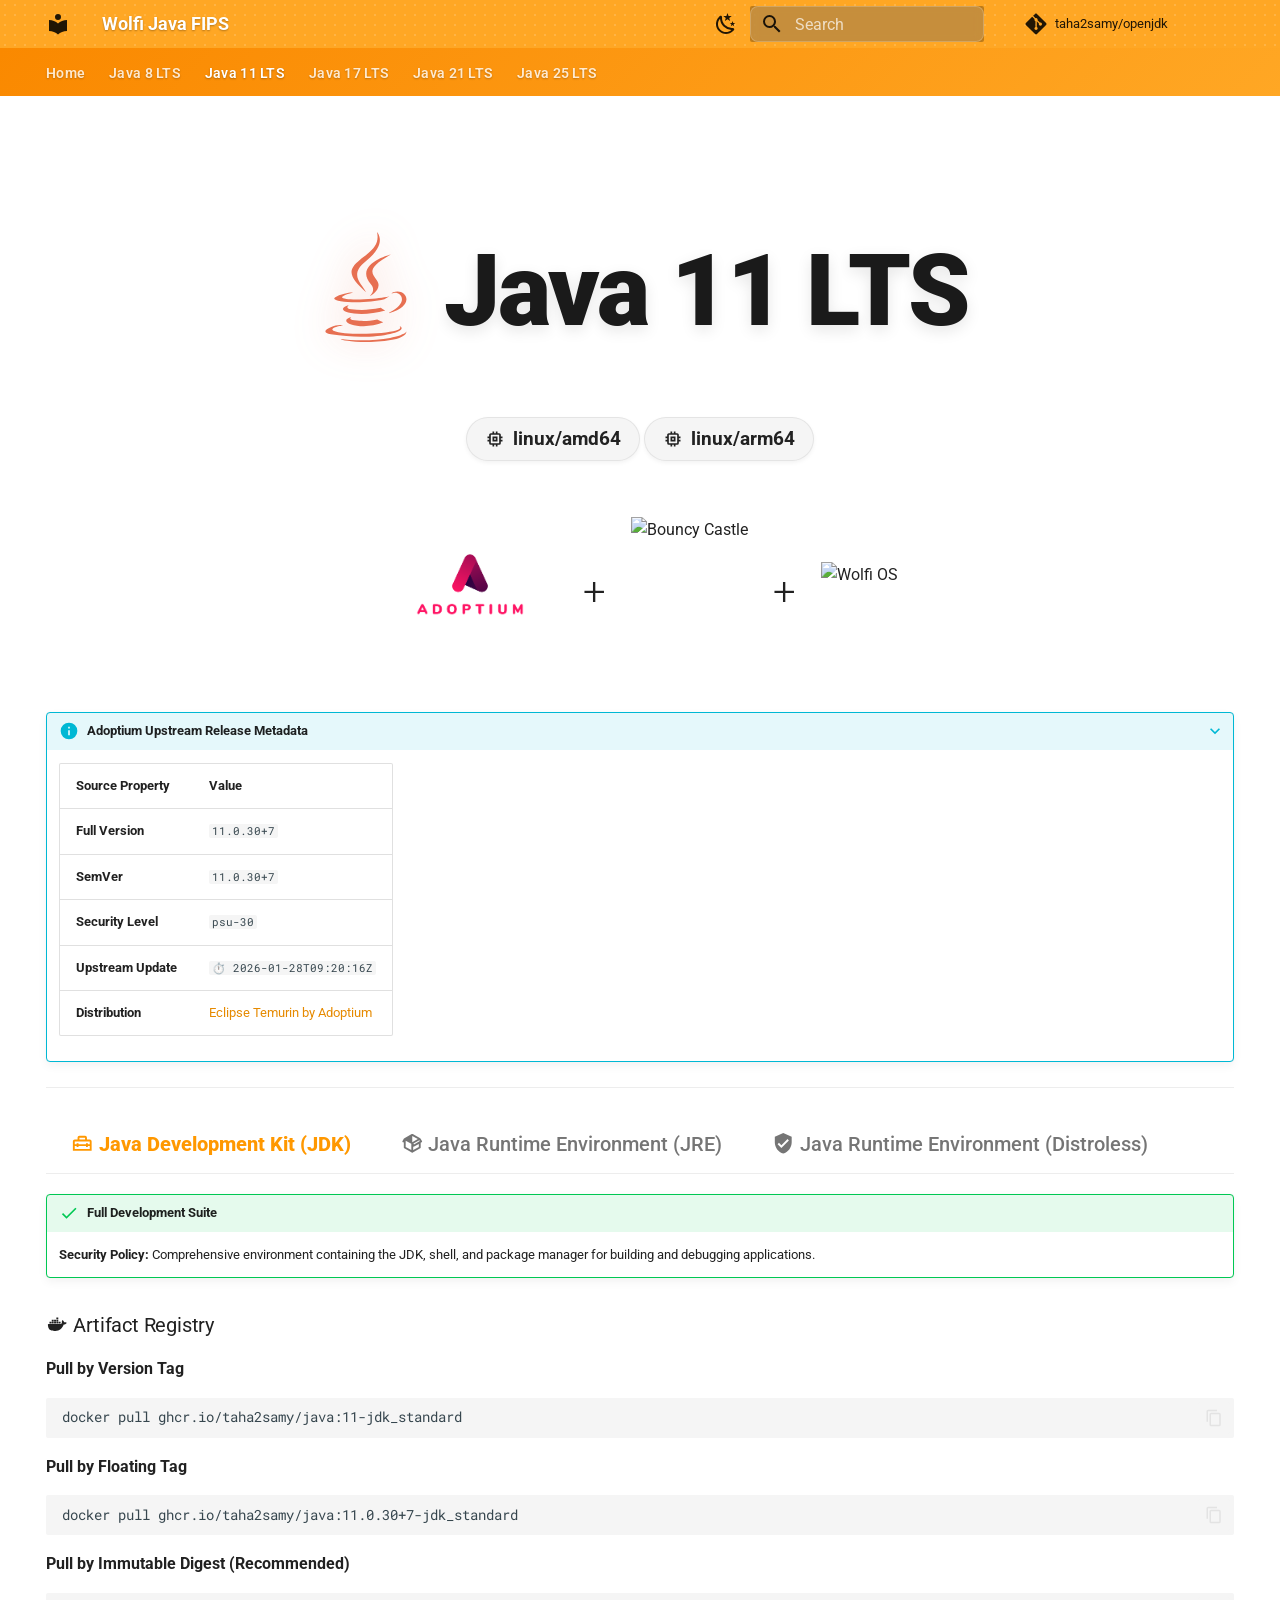
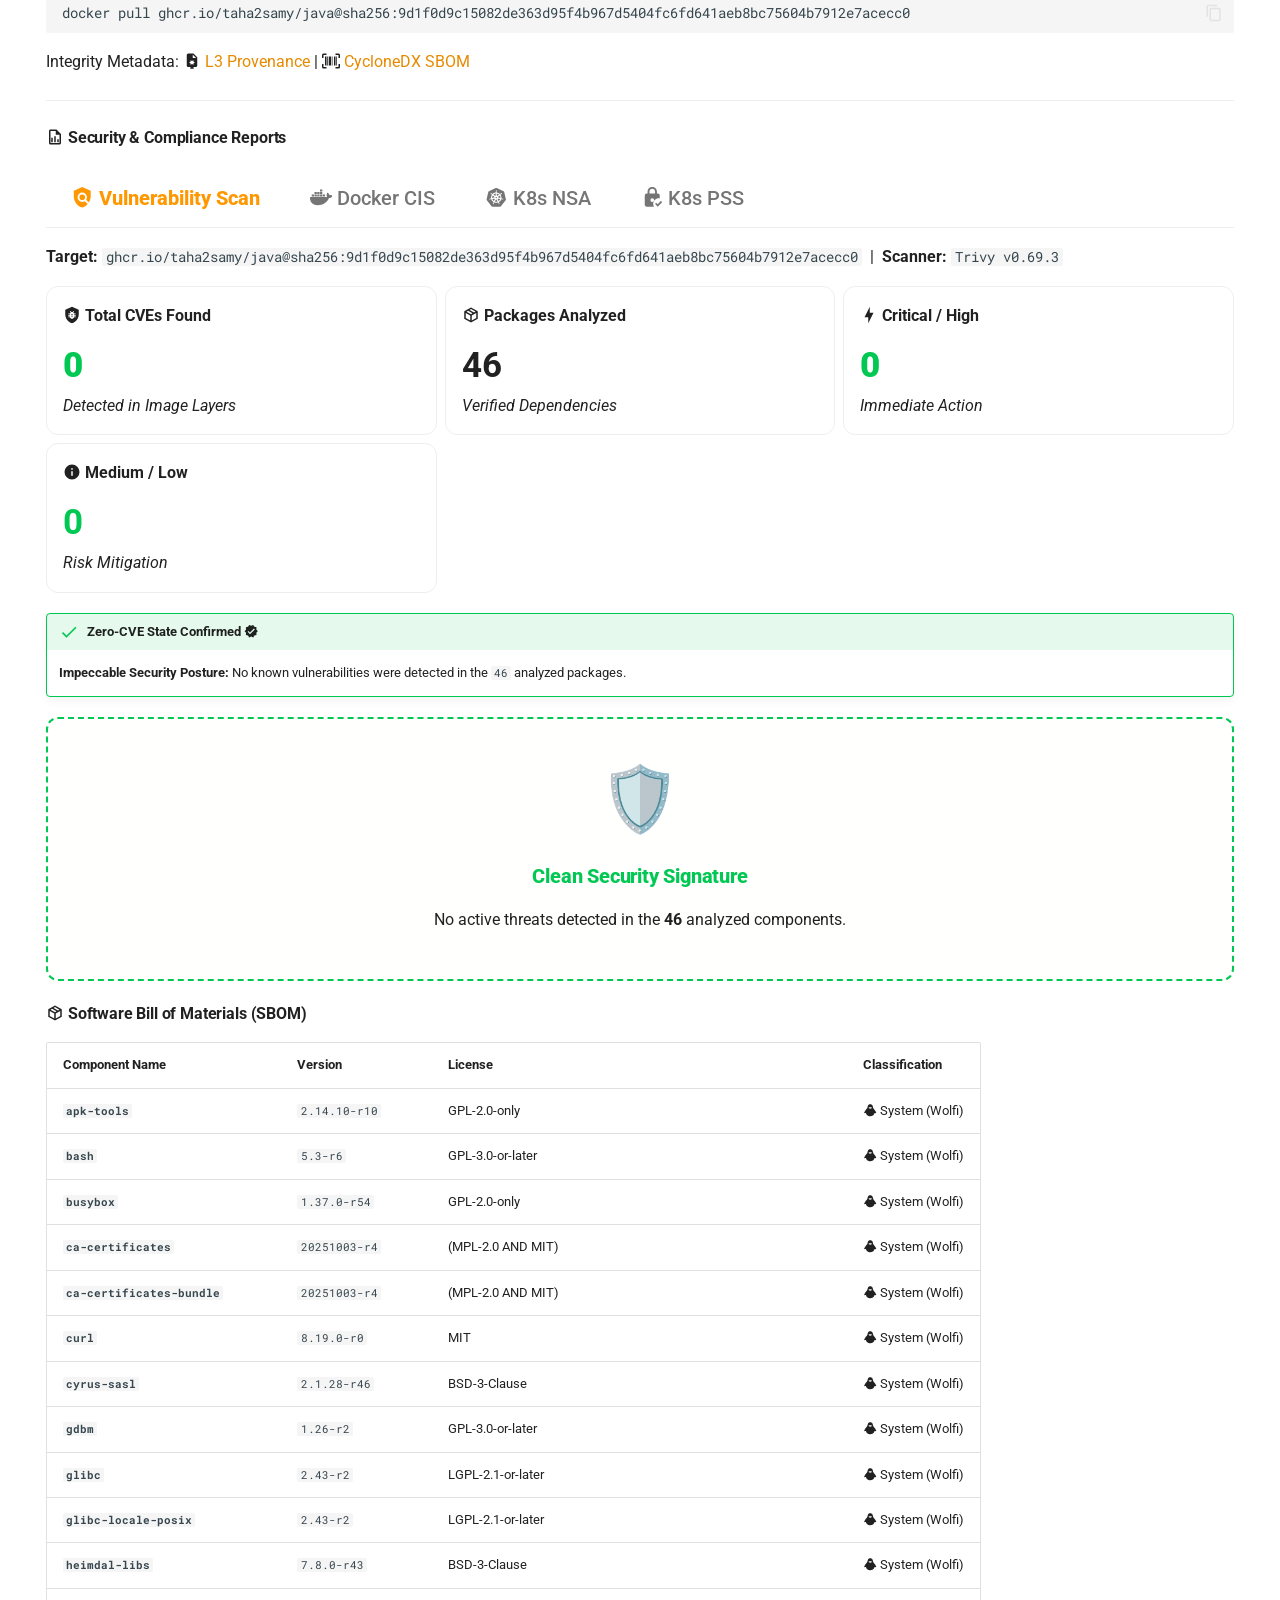
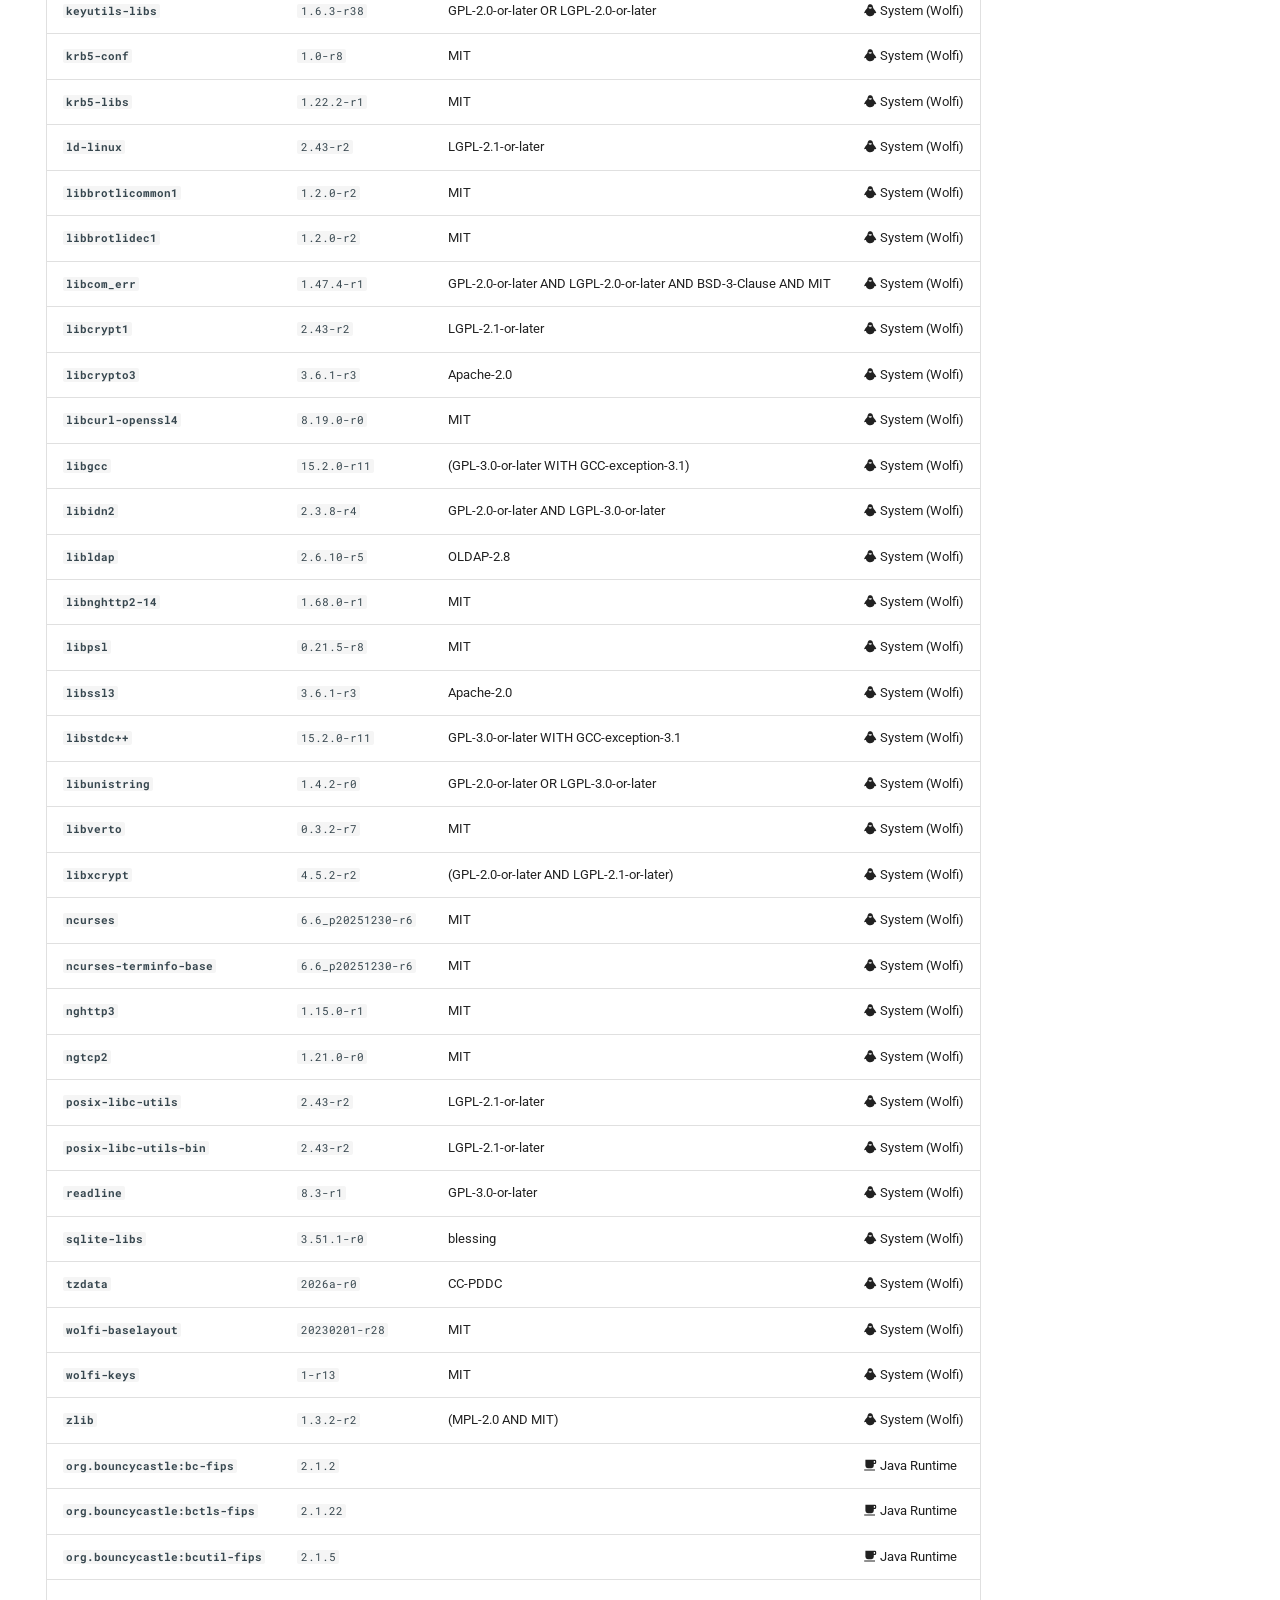
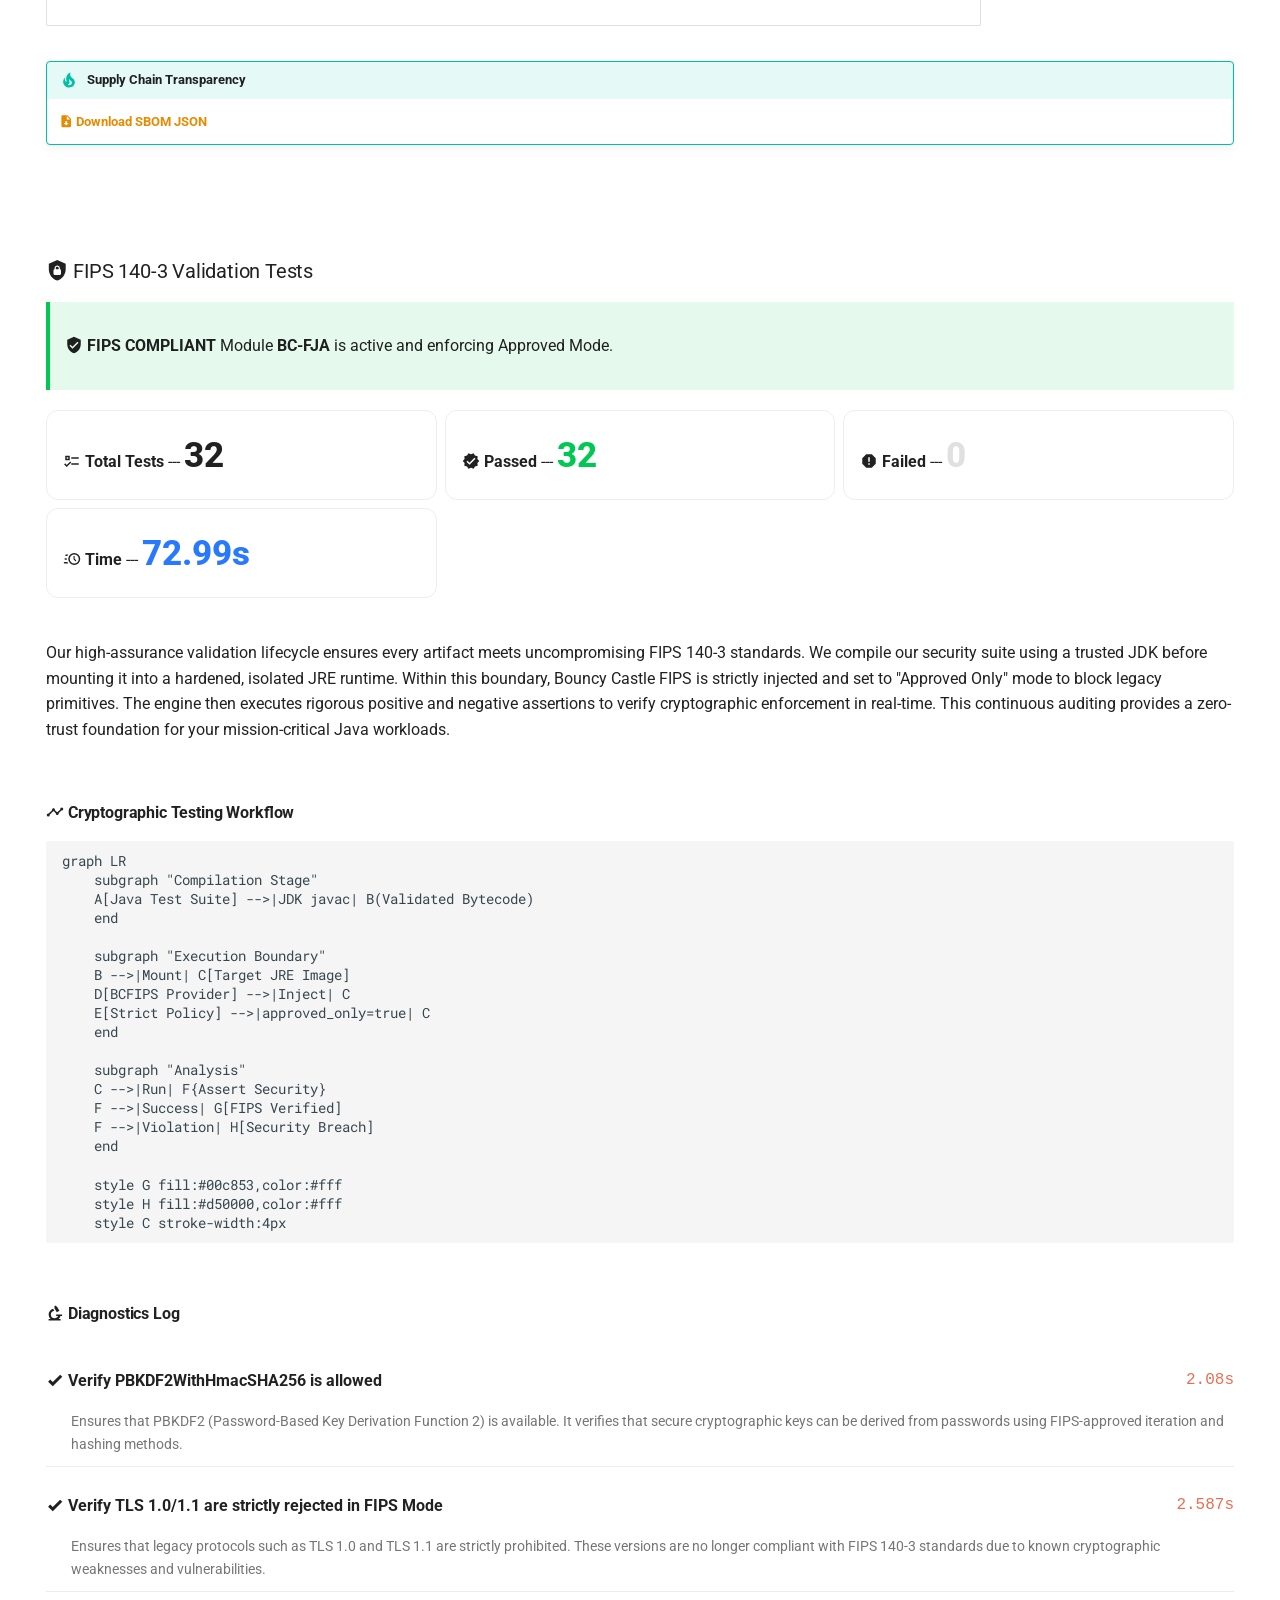
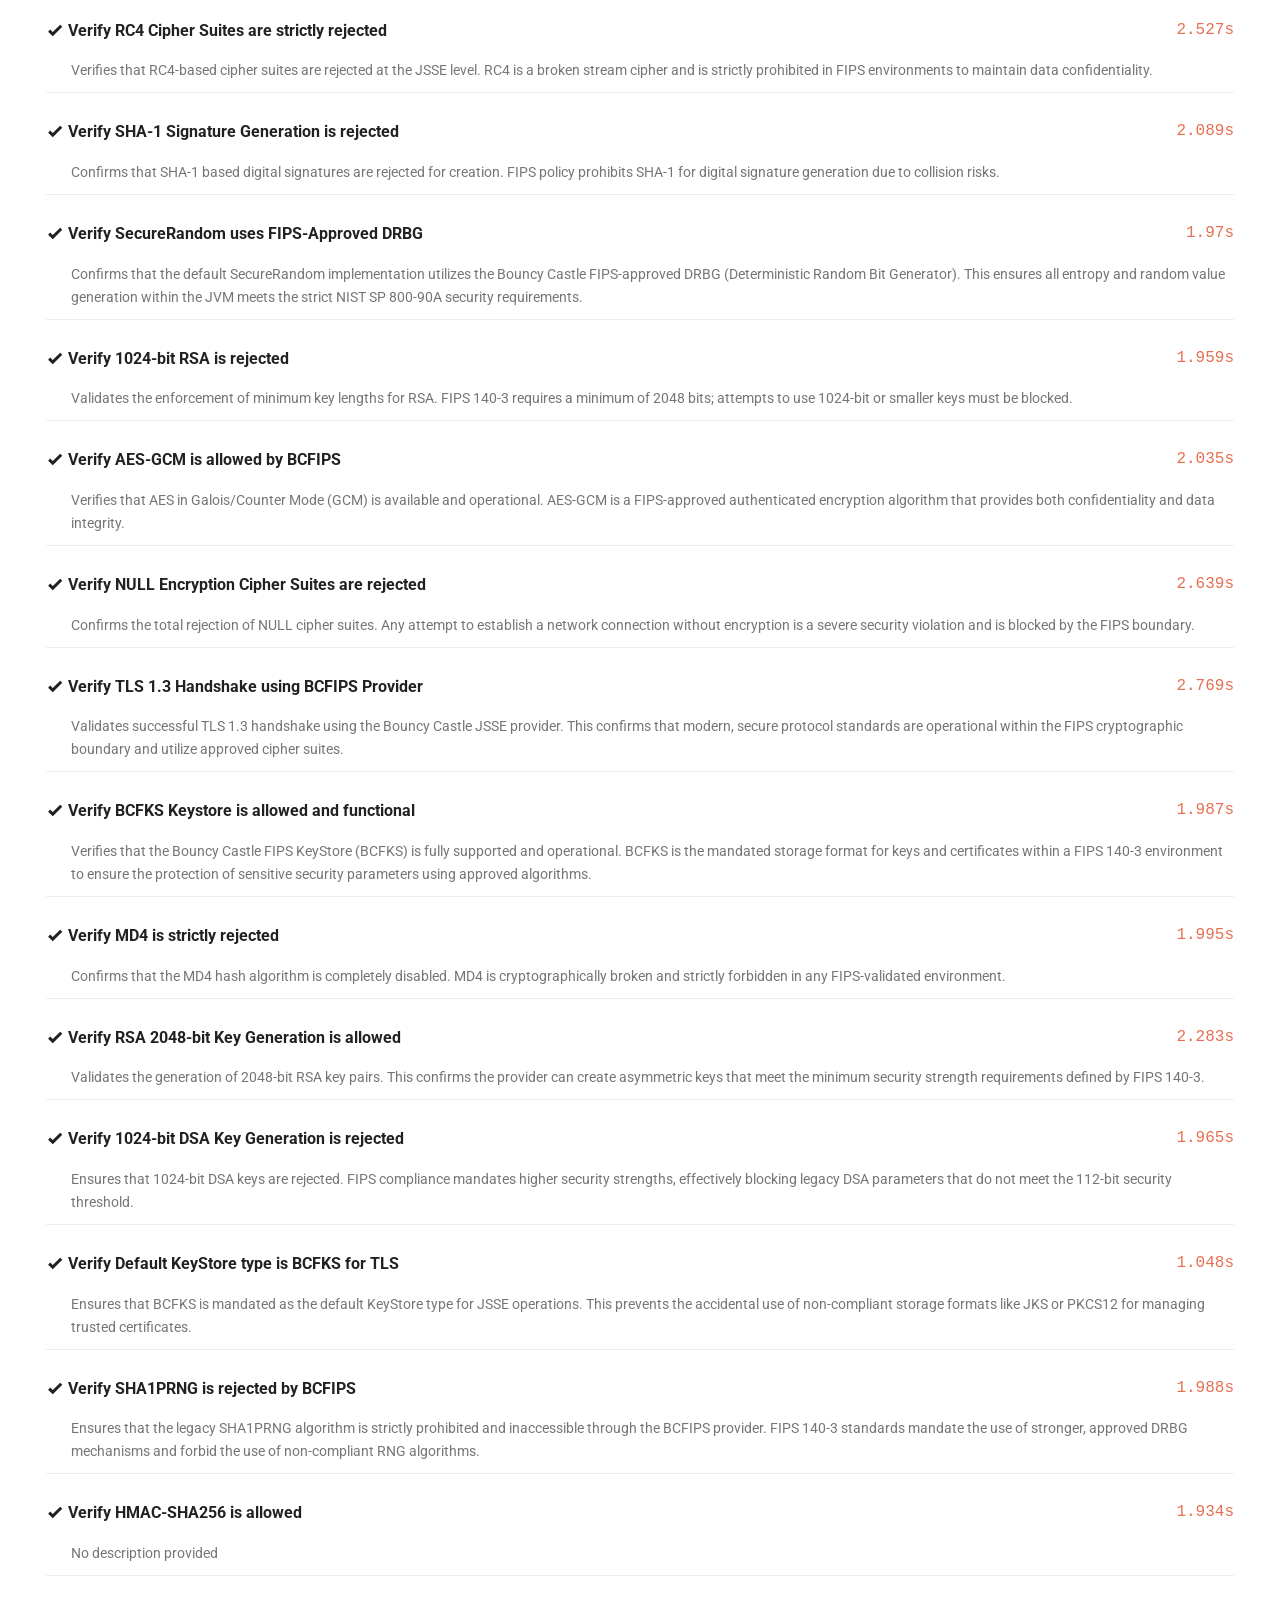
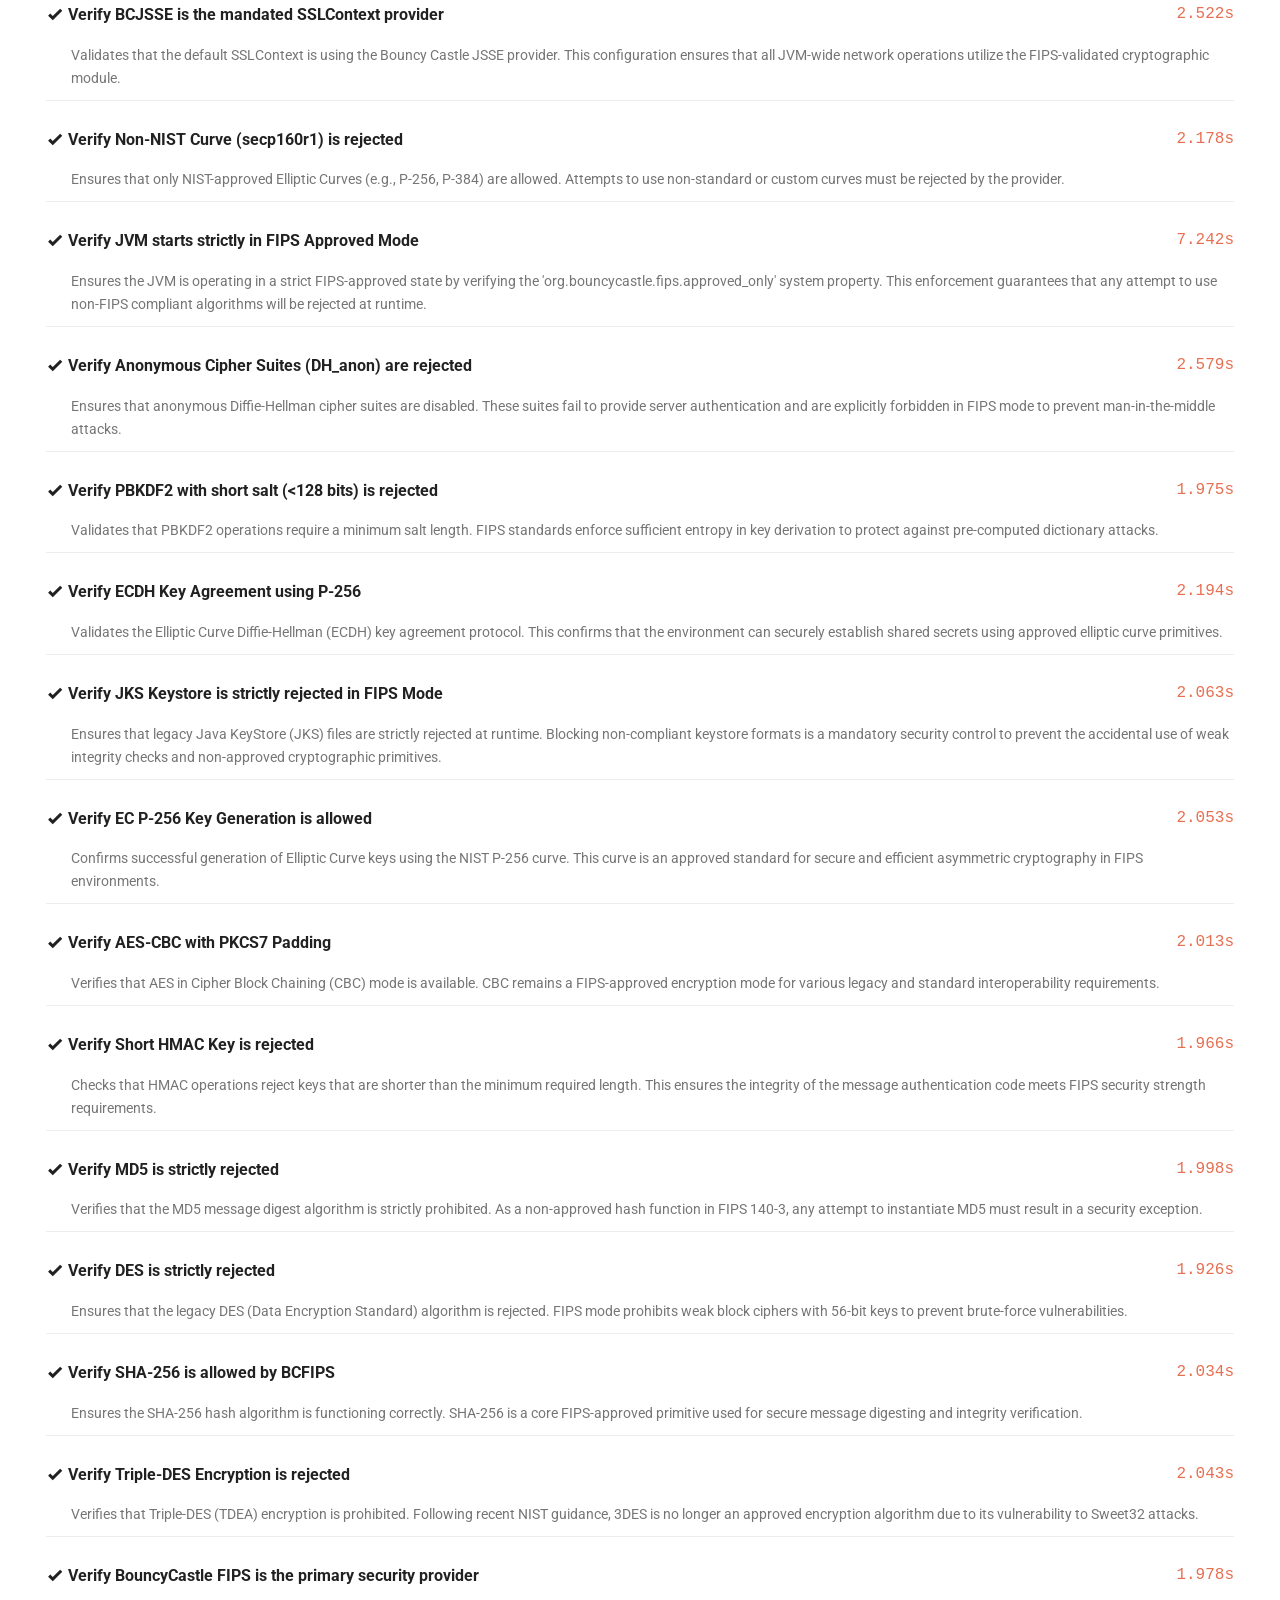
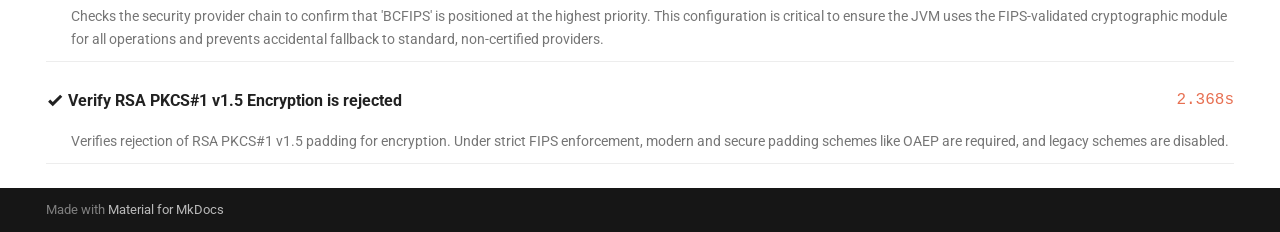
==== commit 0662d533: "deploy: 011d987766578123eebfe5fa8cbceb46df53b833" ====
--- a/java-11/index.html
+++ b/java-11/index.html
@@ -1030,17 +1030,17 @@
 <div class="highlight"><pre><span></span><code><a id="__codelineno-1-1" name="__codelineno-1-1" href="#__codelineno-1-1"></a>docker<span class="w"> </span>pull<span class="w"> </span>ghcr.io/taha2samy/java:11.0.30+7-jdk_standard
 </code></pre></div></p>
 <p><strong>Pull by Immutable Digest (Recommended)</strong>
-<div class="highlight"><pre><span></span><code><a id="__codelineno-2-1" name="__codelineno-2-1" href="#__codelineno-2-1"></a>docker<span class="w"> </span>pull<span class="w"> </span>ghcr.io/taha2samy/java@sha256:c1c3666129949159dba5a66511ae978ca1cc789cf333d8e471042ff71f1e24ab
+<div class="highlight"><pre><span></span><code><a id="__codelineno-2-1" name="__codelineno-2-1" href="#__codelineno-2-1"></a>docker<span class="w"> </span>pull<span class="w"> </span>ghcr.io/taha2samy/java@sha256:9d1f0d9c15082de363d95f4b967d5404fc6fd641aeb8bc75604b7912e7acecc0
 </code></pre></div></p>
 <p><p class="integrity-meta">
-    Integrity Metadata: <span class="twemoji"><svg xmlns="http://www.w3.org/2000/svg" viewBox="0 0 24 24"><path d="M14 2H7a2 2 0 0 0-2 2v14a2 2 0 0 0 2 2h3v3l2-1 2 1v-3h3a2 2 0 0 0 2-2V7m-5 8v2l-2-1-2 1v-2l-2-1 2-1v-2l2 1 2-1v2l2 1m-3-6V3.5L17.5 8Z"/></svg></span> <a href="https://github.com/taha2samy/openjdk/attestations/21419712">L3 Provenance</a> | <span class="twemoji"><svg xmlns="http://www.w3.org/2000/svg" viewBox="0 0 24 24"><path d="M4 6h2v12H4zm3 0h1v12H7zm2 0h3v12H9zm4 0h1v12h-1zm3 0h2v12h-2zm3 0h1v12h-1zM2 4v4H0V4a2 2 0 0 1 2-2h4v2zm20-2a2 2 0 0 1 2 2v4h-2V4h-4V2zM2 16v4h4v2H2a2 2 0 0 1-2-2v-4zm20 4v-4h2v4a2 2 0 0 1-2 2h-4v-2z"/></svg></span> <a href="https://github.com/taha2samy/openjdk/attestations/21419733">CycloneDX SBOM</a>
+    Integrity Metadata: <span class="twemoji"><svg xmlns="http://www.w3.org/2000/svg" viewBox="0 0 24 24"><path d="M14 2H7a2 2 0 0 0-2 2v14a2 2 0 0 0 2 2h3v3l2-1 2 1v-3h3a2 2 0 0 0 2-2V7m-5 8v2l-2-1-2 1v-2l-2-1 2-1v-2l2 1 2-1v2l2 1m-3-6V3.5L17.5 8Z"/></svg></span> <a href="https://github.com/taha2samy/openjdk/attestations/21792085">L3 Provenance</a> | <span class="twemoji"><svg xmlns="http://www.w3.org/2000/svg" viewBox="0 0 24 24"><path d="M4 6h2v12H4zm3 0h1v12H7zm2 0h3v12H9zm4 0h1v12h-1zm3 0h2v12h-2zm3 0h1v12h-1zM2 4v4H0V4a2 2 0 0 1 2-2h4v2zm20-2a2 2 0 0 1 2 2v4h-2V4h-4V2zM2 16v4h4v2H2a2 2 0 0 1-2-2v-4zm20 4v-4h2v4a2 2 0 0 1-2 2h-4v-2z"/></svg></span> <a href="https://github.com/taha2samy/openjdk/attestations/21792114">CycloneDX SBOM</a>
 </p></p>
 <hr />
 <h4 id="security-compliance-reports"><span class="twemoji"><svg xmlns="http://www.w3.org/2000/svg" viewBox="0 0 24 24"><path d="M14 2H6c-1.1 0-2 .9-2 2v16c0 1.1.9 2 2 2h12c1.1 0 2-.9 2-2V8zm4 18H6V4h7v5h5zm-9-7v6H7v-6zm6 2v4h2v-4zm-4-4v8h2v-8z"/></svg></span> Security &amp; Compliance Reports</h4>
 <div class="tabbed-set tabbed-alternate" data-tabs="2:4"><input checked="checked" id="__tabbed_2_1" name="__tabbed_2" type="radio" /><input id="__tabbed_2_2" name="__tabbed_2" type="radio" /><input id="__tabbed_2_3" name="__tabbed_2" type="radio" /><input id="__tabbed_2_4" name="__tabbed_2" type="radio" /><div class="tabbed-labels"><label for="__tabbed_2_1"><span class="twemoji"><svg xmlns="http://www.w3.org/2000/svg" viewBox="0 0 24 24"><path d="M12 9a3 3 0 0 1 3 3 3 3 0 0 1-3 3 3 3 0 0 1-3-3 3 3 0 0 1 3-3m5.86 10.31C16.23 21.22 14.28 22.45 12 23c-2.56-.61-4.7-2.07-6.42-4.37C3.86 16.34 3 13.8 3 11V5l9-4 9 4v6c0 2.39-.64 4.61-1.92 6.67l-2.91-2.91c.52-.79.83-1.76.83-2.76a5 5 0 0 0-5-5 5 5 0 0 0-5 5 5 5 0 0 0 5 5c1 0 1.97-.31 2.76-.83z"/></svg></span> Vulnerability Scan</label><label for="__tabbed_2_2"><span class="twemoji"><svg xmlns="http://www.w3.org/2000/svg" viewBox="0 0 640 512"><!--! Font Awesome Free 7.1.0 by @fontawesome - https://fontawesome.com License - https://fontawesome.com/license/free (Icons: CC BY 4.0, Fonts: SIL OFL 1.1, Code: MIT License) Copyright 2025 Fonticons, Inc.--><path d="M349.9 236.3h-66.1v-59.4h66.1zm0-204.3h-66.1v60.7h66.1zm78.2 144.8H362v59.4h66.1zm-156.3-72.1h-66.1v60.1h66.1zm78.1 0h-66.1v60.1h66.1zm276.8 100c-14.4-9.7-47.6-13.2-73.1-8.4-3.3-24-16.7-44.9-41.1-63.7l-14-9.3-9.3 14c-18.4 27.8-23.4 73.6-3.7 103.8-8.7 4.7-25.8 11.1-48.4 10.7H2.4c-8.7 50.8 5.8 116.8 44 162.1 37.1 43.9 92.7 66.2 165.4 66.2 157.4 0 273.9-72.5 328.4-204.2 21.4.4 67.6.1 91.3-45.2 1.5-2.5 6.6-13.2 8.5-17.1zm-511.1-27.9h-66v59.4h66.1v-59.4zm78.1 0h-66.1v59.4h66.1zm78.1 0h-66.1v59.4h66.1zm-78.1-72.1h-66.1v60.1h66.1z"/></svg></span> Docker CIS</label><label for="__tabbed_2_3"><span class="twemoji"><svg xmlns="http://www.w3.org/2000/svg" viewBox="0 0 24 24"><path d="M13.95 13.5h-.23c-.18.11-.26.32-.18.5l.86 2.11c.83-.53 1.46-1.32 1.79-2.25l-2.23-.36zm-3.45.29a.415.415 0 0 0-.38-.29h-.08l-2.22.37c.33.92.96 1.7 1.79 2.23l.85-2.07V14c.04-.05.04-.14.04-.21m1.83.81a.38.38 0 0 0-.51-.15c-.07.05-.12.08-.15.15h-.01l-1.09 1.97c.78.26 1.62.31 2.43.12.14-.03.29-.07.43-.12l-1.09-1.97zm3.45-4.57L14.1 11.5l.01.03a.37.37 0 0 0-.04.53q.075.09.18.12l.01.01 2.17.62c.07-.97-.14-1.95-.65-2.78m-3.11.16c.01.21.18.37.39.36.08 0 .15-.02.21-.05h.01l1.83-1.31a4.45 4.45 0 0 0-2.57-1.24zm-1.94.31c.17.11.4.08.52-.09.05-.06.07-.13.08-.21h.01l.12-2.25c-.15.02-.3.05-.46.08-.8.18-1.54.58-2.12 1.16l1.84 1.31zm-.99 1.69c.2-.05.32-.26.26-.46 0-.08-.05-.14-.11-.19v-.01L8.21 10c-.52.86-.74 1.84-.63 2.82l2.16-.62zm1.64.66.62.3.62-.3.15-.67-.43-.53h-.69l-.43.53zm10.89 1.32L20.5 6.5c-.09-.42-.37-.76-.74-.94l-7.17-3.43c-.37-.17-.81-.17-1.19 0L4.24 5.56c-.37.18-.65.52-.74.94l-1.77 7.67c-.05.2-.05.4 0 .59.01.06.03.12.05.18.03.09.08.19.13.27.03.04.05.08.09.11l4.95 6.18c.02 0 .05.04.05.06.1.09.19.16.28.22.12.08.26.14.4.17.11.05.23.05.32.05h8.12c.07 0 .14-.03.2-.05.05-.01.1-.03.14-.04.04-.02.07-.03.11-.05.05-.02.1-.05.15-.08.12-.08.23-.18.33-.28l.15-.2 4.8-5.98c.1-.12.17-.25.22-.38.02-.06.04-.12.05-.18.05-.19.05-.4 0-.59m-7.43 2.99c.02.06.04.12.07.17-.04.08-.06.17-.03.26.12.24.23.46.38.68.08.11.16.23.24.34 0 .03.03.08.04.12.12.2.06.46-.15.59s-.47.05-.59-.15c-.01-.03-.02-.05-.03-.08-.02-.03-.04-.09-.06-.09-.05-.15-.09-.28-.12-.41-.09-.25-.17-.49-.3-.72a.38.38 0 0 0-.21-.14l-.08-.16c-1.29.48-2.7.48-3.97-.01l-.1.18c-.07.01-.14.04-.19.09-.14.24-.24.49-.33.77-.03.13-.07.26-.12.4-.02 0-.04.07-.06.1a.43.43 0 0 1-.81-.29c.01-.03.03-.05.04-.08.04-.03.04-.08.04-.11.09-.12.16-.23.24-.35.16-.21.29-.45.39-.69a.54.54 0 0 0-.03-.25l.07-.18a5.6 5.6 0 0 1-2.47-3.09l-.2.03a.4.4 0 0 0-.23-.09c-.27.05-.51.13-.77.22-.11.06-.24.11-.37.15-.03.01-.07.02-.13.03a.44.44 0 0 1-.54-.27c-.07-.23.04-.47.28-.55.02 0 .05-.01.08-.01v-.01h.01l.11-.02c.14-.04.28-.04.41-.04.26 0 .52-.06.77-.12.08-.05.14-.11.19-.19l.19-.05c-.21-1.36.1-2.73.86-3.87l-.14-.12c0-.09-.03-.18-.08-.25-.2-.17-.41-.32-.64-.45q-.18-.09-.36-.21c-.02-.02-.06-.05-.08-.07l-.01-.01c-.2-.16-.25-.42-.11-.63.09-.1.21-.15.35-.15q.165.015.3.12l.09.07c.1.09.19.2.28.3.18.19.37.37.58.52.08.04.17.05.26.03l.15.11c.75-.8 1.73-1.36 2.8-1.6.25-.06.52-.1.78-.12l.01-.18a.45.45 0 0 0 .14-.23c.01-.26-.01-.52-.05-.77-.03-.13-.05-.27-.06-.41V5.1c-.02-.24.15-.45.39-.48s.44.15.47.38v.22c-.01.14-.03.28-.06.41-.04.25-.06.51-.05.77.02.1.07.17.14.22l.01.19c1.36.12 2.62.73 3.56 1.72l.16-.12c.09.02.18.01.26-.03.21-.15.41-.33.58-.52.09-.1.18-.2.28-.3.03-.02.07-.06.1-.06.17-.18.44-.18.59 0 .19.16.18.43 0 .6 0 .02-.03.04-.06.06a2.495 2.495 0 0 1-.44.28c-.23.13-.45.28-.64.45-.06.07-.09.15-.08.24l-.16.14a5.44 5.44 0 0 1 .88 3.86l.19.05c.04.08.11.14.19.18.25.07.51.11.77.14h.41c.03.03.08.04.12.05.24.03.4.25.37.49-.05.23-.24.4-.48.37-.03-.01-.07-.01-.07-.02v-.01c-.06 0-.1-.01-.14-.02q-.195-.06-.36-.15c-.26-.1-.5-.17-.77-.21-.09 0-.17 0-.23.08-.07-.01-.13-.02-.19-.03-.41 1.31-1.31 2.41-2.47 3.11"/></svg></span> K8s NSA</label><label for="__tabbed_2_4"><span class="twemoji"><svg xmlns="http://www.w3.org/2000/svg" viewBox="0 0 24 24"><path d="M19 13c.34 0 .67.04 1 .09V10a2 2 0 0 0-2-2h-1V6c0-2.76-2.24-5-5-5S7 3.24 7 6v2H6a2 2 0 0 0-2 2v10c0 1.11.89 2 2 2h7.81c-.51-.88-.81-1.9-.81-3 0-3.31 2.69-6 6-6M9 6c0-1.66 1.34-3 3-3s3 1.34 3 3v2H9zm3 11a2 2 0 1 1 2-2c0 1.11-.89 2-2 2m10.5.25L17.75 22 15 19l1.16-1.16 1.59 1.59 3.59-3.59z"/></svg></span> K8s PSS</label></div>
 <div class="tabbed-content">
 <div class="tabbed-block">
-<p><strong>Target:</strong> <code>ghcr.io/taha2samy/java@sha256:c1c3666129949159dba5a66511ae978ca1cc789cf333d8e471042ff71f1e24ab</code> &nbsp;|&nbsp; <strong>Scanner:</strong> <code>Trivy v0.69.3</code></p>
+<p><strong>Target:</strong> <code>ghcr.io/taha2samy/java@sha256:9d1f0d9c15082de363d95f4b967d5404fc6fd641aeb8bc75604b7912e7acecc0</code> &nbsp;|&nbsp; <strong>Scanner:</strong> <code>Trivy v0.69.3</code></p>
 <div class="grid cards" markdown>
 <ul>
 <li>
@@ -1110,13 +1110,13 @@
 <tr>
 <td style="text-align: left;"><strong><code>ca-certificates</code></strong></td>
 <td style="text-align: left;"><code>20251003-r4</code></td>
-<td style="text-align: left;">MPL-2.0, MIT</td>
+<td style="text-align: left;">(MPL-2.0 AND MIT)</td>
 <td style="text-align: left;"><span class="twemoji"><svg xmlns="http://www.w3.org/2000/svg" viewBox="0 0 24 24"><path d="M14.62 8.35c-.42.28-1.75 1.04-1.95 1.19-.39.31-.75.29-1.14-.01-.2-.16-1.53-.92-1.95-1.19-.48-.31-.45-.7.08-.92 1.64-.69 3.28-.64 4.91.03.49.21.51.6.05.9m7.22 7.28c-.93-2.09-2.2-3.99-3.84-5.66a4.3 4.3 0 0 1-1.06-1.88c-.1-.33-.17-.67-.24-1.01-.2-.88-.29-1.78-.7-2.61-.73-1.58-2-2.4-3.84-2.47-1.81.05-3.16.81-3.95 2.4-.21.43-.36.88-.46 1.34-.17.76-.32 1.55-.5 2.32-.15.65-.45 1.21-.96 1.71-1.61 1.57-2.9 3.37-3.88 5.35-.14.29-.28.58-.37.88-.19.66.29 1.12.99.96.44-.09.88-.18 1.3-.31.41-.15.57-.05.67.35.65 2.15 2.07 3.66 4.24 4.5 4.12 1.56 8.93-.66 9.97-4.58.07-.27.17-.37.47-.27.46.14.93.24 1.4.35.49.09.85-.16.92-.64.03-.26-.06-.49-.16-.73"/></svg></span> System (Wolfi)</td>
 </tr>
 <tr>
 <td style="text-align: left;"><strong><code>ca-certificates-bundle</code></strong></td>
 <td style="text-align: left;"><code>20251003-r4</code></td>
-<td style="text-align: left;">MPL-2.0, MIT</td>
+<td style="text-align: left;">(MPL-2.0 AND MIT)</td>
 <td style="text-align: left;"><span class="twemoji"><svg xmlns="http://www.w3.org/2000/svg" viewBox="0 0 24 24"><path d="M14.62 8.35c-.42.28-1.75 1.04-1.95 1.19-.39.31-.75.29-1.14-.01-.2-.16-1.53-.92-1.95-1.19-.48-.31-.45-.7.08-.92 1.64-.69 3.28-.64 4.91.03.49.21.51.6.05.9m7.22 7.28c-.93-2.09-2.2-3.99-3.84-5.66a4.3 4.3 0 0 1-1.06-1.88c-.1-.33-.17-.67-.24-1.01-.2-.88-.29-1.78-.7-2.61-.73-1.58-2-2.4-3.84-2.47-1.81.05-3.16.81-3.95 2.4-.21.43-.36.88-.46 1.34-.17.76-.32 1.55-.5 2.32-.15.65-.45 1.21-.96 1.71-1.61 1.57-2.9 3.37-3.88 5.35-.14.29-.28.58-.37.88-.19.66.29 1.12.99.96.44-.09.88-.18 1.3-.31.41-.15.57-.05.67.35.65 2.15 2.07 3.66 4.24 4.5 4.12 1.56 8.93-.66 9.97-4.58.07-.27.17-.37.47-.27.46.14.93.24 1.4.35.49.09.85-.16.92-.64.03-.26-.06-.49-.16-.73"/></svg></span> System (Wolfi)</td>
 </tr>
 <tr>
@@ -1158,7 +1158,7 @@
 <tr>
 <td style="text-align: left;"><strong><code>keyutils-libs</code></strong></td>
 <td style="text-align: left;"><code>1.6.3-r38</code></td>
-<td style="text-align: left;">GPL-2.0-or-later, LGPL-2.0-or-later</td>
+<td style="text-align: left;">GPL-2.0-or-later OR LGPL-2.0-or-later</td>
 <td style="text-align: left;"><span class="twemoji"><svg xmlns="http://www.w3.org/2000/svg" viewBox="0 0 24 24"><path d="M14.62 8.35c-.42.28-1.75 1.04-1.95 1.19-.39.31-.75.29-1.14-.01-.2-.16-1.53-.92-1.95-1.19-.48-.31-.45-.7.08-.92 1.64-.69 3.28-.64 4.91.03.49.21.51.6.05.9m7.22 7.28c-.93-2.09-2.2-3.99-3.84-5.66a4.3 4.3 0 0 1-1.06-1.88c-.1-.33-.17-.67-.24-1.01-.2-.88-.29-1.78-.7-2.61-.73-1.58-2-2.4-3.84-2.47-1.81.05-3.16.81-3.95 2.4-.21.43-.36.88-.46 1.34-.17.76-.32 1.55-.5 2.32-.15.65-.45 1.21-.96 1.71-1.61 1.57-2.9 3.37-3.88 5.35-.14.29-.28.58-.37.88-.19.66.29 1.12.99.96.44-.09.88-.18 1.3-.31.41-.15.57-.05.67.35.65 2.15 2.07 3.66 4.24 4.5 4.12 1.56 8.93-.66 9.97-4.58.07-.27.17-.37.47-.27.46.14.93.24 1.4.35.49.09.85-.16.92-.64.03-.26-.06-.49-.16-.73"/></svg></span> System (Wolfi)</td>
 </tr>
 <tr>
@@ -1194,7 +1194,7 @@
 <tr>
 <td style="text-align: left;"><strong><code>libcom_err</code></strong></td>
 <td style="text-align: left;"><code>1.47.4-r1</code></td>
-<td style="text-align: left;">GPL-2.0-or-later, LGPL-2.0-or-later, BSD-3-Clause, MIT</td>
+<td style="text-align: left;">GPL-2.0-or-later AND LGPL-2.0-or-later AND BSD-3-Clause AND MIT</td>
 <td style="text-align: left;"><span class="twemoji"><svg xmlns="http://www.w3.org/2000/svg" viewBox="0 0 24 24"><path d="M14.62 8.35c-.42.28-1.75 1.04-1.95 1.19-.39.31-.75.29-1.14-.01-.2-.16-1.53-.92-1.95-1.19-.48-.31-.45-.7.08-.92 1.64-.69 3.28-.64 4.91.03.49.21.51.6.05.9m7.22 7.28c-.93-2.09-2.2-3.99-3.84-5.66a4.3 4.3 0 0 1-1.06-1.88c-.1-.33-.17-.67-.24-1.01-.2-.88-.29-1.78-.7-2.61-.73-1.58-2-2.4-3.84-2.47-1.81.05-3.16.81-3.95 2.4-.21.43-.36.88-.46 1.34-.17.76-.32 1.55-.5 2.32-.15.65-.45 1.21-.96 1.71-1.61 1.57-2.9 3.37-3.88 5.35-.14.29-.28.58-.37.88-.19.66.29 1.12.99.96.44-.09.88-.18 1.3-.31.41-.15.57-.05.67.35.65 2.15 2.07 3.66 4.24 4.5 4.12 1.56 8.93-.66 9.97-4.58.07-.27.17-.37.47-.27.46.14.93.24 1.4.35.49.09.85-.16.92-.64.03-.26-.06-.49-.16-.73"/></svg></span> System (Wolfi)</td>
 </tr>
 <tr>
@@ -1218,13 +1218,13 @@
 <tr>
 <td style="text-align: left;"><strong><code>libgcc</code></strong></td>
 <td style="text-align: left;"><code>15.2.0-r11</code></td>
-<td style="text-align: left;">GPL-3.0-or-later WITH GCC-exception-3.1</td>
+<td style="text-align: left;">(GPL-3.0-or-later WITH GCC-exception-3.1)</td>
 <td style="text-align: left;"><span class="twemoji"><svg xmlns="http://www.w3.org/2000/svg" viewBox="0 0 24 24"><path d="M14.62 8.35c-.42.28-1.75 1.04-1.95 1.19-.39.31-.75.29-1.14-.01-.2-.16-1.53-.92-1.95-1.19-.48-.31-.45-.7.08-.92 1.64-.69 3.28-.64 4.91.03.49.21.51.6.05.9m7.22 7.28c-.93-2.09-2.2-3.99-3.84-5.66a4.3 4.3 0 0 1-1.06-1.88c-.1-.33-.17-.67-.24-1.01-.2-.88-.29-1.78-.7-2.61-.73-1.58-2-2.4-3.84-2.47-1.81.05-3.16.81-3.95 2.4-.21.43-.36.88-.46 1.34-.17.76-.32 1.55-.5 2.32-.15.65-.45 1.21-.96 1.71-1.61 1.57-2.9 3.37-3.88 5.35-.14.29-.28.58-.37.88-.19.66.29 1.12.99.96.44-.09.88-.18 1.3-.31.41-.15.57-.05.67.35.65 2.15 2.07 3.66 4.24 4.5 4.12 1.56 8.93-.66 9.97-4.58.07-.27.17-.37.47-.27.46.14.93.24 1.4.35.49.09.85-.16.92-.64.03-.26-.06-.49-.16-.73"/></svg></span> System (Wolfi)</td>
 </tr>
 <tr>
 <td style="text-align: left;"><strong><code>libidn2</code></strong></td>
 <td style="text-align: left;"><code>2.3.8-r4</code></td>
-<td style="text-align: left;">GPL-2.0-or-later, LGPL-3.0-or-later</td>
+<td style="text-align: left;">GPL-2.0-or-later AND LGPL-3.0-or-later</td>
 <td style="text-align: left;"><span class="twemoji"><svg xmlns="http://www.w3.org/2000/svg" viewBox="0 0 24 24"><path d="M14.62 8.35c-.42.28-1.75 1.04-1.95 1.19-.39.31-.75.29-1.14-.01-.2-.16-1.53-.92-1.95-1.19-.48-.31-.45-.7.08-.92 1.64-.69 3.28-.64 4.91.03.49.21.51.6.05.9m7.22 7.28c-.93-2.09-2.2-3.99-3.84-5.66a4.3 4.3 0 0 1-1.06-1.88c-.1-.33-.17-.67-.24-1.01-.2-.88-.29-1.78-.7-2.61-.73-1.58-2-2.4-3.84-2.47-1.81.05-3.16.81-3.95 2.4-.21.43-.36.88-.46 1.34-.17.76-.32 1.55-.5 2.32-.15.65-.45 1.21-.96 1.71-1.61 1.57-2.9 3.37-3.88 5.35-.14.29-.28.58-.37.88-.19.66.29 1.12.99.96.44-.09.88-.18 1.3-.31.41-.15.57-.05.67.35.65 2.15 2.07 3.66 4.24 4.5 4.12 1.56 8.93-.66 9.97-4.58.07-.27.17-.37.47-.27.46.14.93.24 1.4.35.49.09.85-.16.92-.64.03-.26-.06-.49-.16-.73"/></svg></span> System (Wolfi)</td>
 </tr>
 <tr>
@@ -1260,7 +1260,7 @@
 <tr>
 <td style="text-align: left;"><strong><code>libunistring</code></strong></td>
 <td style="text-align: left;"><code>1.4.2-r0</code></td>
-<td style="text-align: left;">GPL-2.0-or-later, LGPL-3.0-or-later</td>
+<td style="text-align: left;">GPL-2.0-or-later OR LGPL-3.0-or-later</td>
 <td style="text-align: left;"><span class="twemoji"><svg xmlns="http://www.w3.org/2000/svg" viewBox="0 0 24 24"><path d="M14.62 8.35c-.42.28-1.75 1.04-1.95 1.19-.39.31-.75.29-1.14-.01-.2-.16-1.53-.92-1.95-1.19-.48-.31-.45-.7.08-.92 1.64-.69 3.28-.64 4.91.03.49.21.51.6.05.9m7.22 7.28c-.93-2.09-2.2-3.99-3.84-5.66a4.3 4.3 0 0 1-1.06-1.88c-.1-.33-.17-.67-.24-1.01-.2-.88-.29-1.78-.7-2.61-.73-1.58-2-2.4-3.84-2.47-1.81.05-3.16.81-3.95 2.4-.21.43-.36.88-.46 1.34-.17.76-.32 1.55-.5 2.32-.15.65-.45 1.21-.96 1.71-1.61 1.57-2.9 3.37-3.88 5.35-.14.29-.28.58-.37.88-.19.66.29 1.12.99.96.44-.09.88-.18 1.3-.31.41-.15.57-.05.67.35.65 2.15 2.07 3.66 4.24 4.5 4.12 1.56 8.93-.66 9.97-4.58.07-.27.17-.37.47-.27.46.14.93.24 1.4.35.49.09.85-.16.92-.64.03-.26-.06-.49-.16-.73"/></svg></span> System (Wolfi)</td>
 </tr>
 <tr>
@@ -1272,7 +1272,7 @@
 <tr>
 <td style="text-align: left;"><strong><code>libxcrypt</code></strong></td>
 <td style="text-align: left;"><code>4.5.2-r2</code></td>
-<td style="text-align: left;">GPL-2.0-or-later, LGPL-2.1-or-later</td>
+<td style="text-align: left;">(GPL-2.0-or-later AND LGPL-2.1-or-later)</td>
 <td style="text-align: left;"><span class="twemoji"><svg xmlns="http://www.w3.org/2000/svg" viewBox="0 0 24 24"><path d="M14.62 8.35c-.42.28-1.75 1.04-1.95 1.19-.39.31-.75.29-1.14-.01-.2-.16-1.53-.92-1.95-1.19-.48-.31-.45-.7.08-.92 1.64-.69 3.28-.64 4.91.03.49.21.51.6.05.9m7.22 7.28c-.93-2.09-2.2-3.99-3.84-5.66a4.3 4.3 0 0 1-1.06-1.88c-.1-.33-.17-.67-.24-1.01-.2-.88-.29-1.78-.7-2.61-.73-1.58-2-2.4-3.84-2.47-1.81.05-3.16.81-3.95 2.4-.21.43-.36.88-.46 1.34-.17.76-.32 1.55-.5 2.32-.15.65-.45 1.21-.96 1.71-1.61 1.57-2.9 3.37-3.88 5.35-.14.29-.28.58-.37.88-.19.66.29 1.12.99.96.44-.09.88-.18 1.3-.31.41-.15.57-.05.67.35.65 2.15 2.07 3.66 4.24 4.5 4.12 1.56 8.93-.66 9.97-4.58.07-.27.17-.37.47-.27.46.14.93.24 1.4.35.49.09.85-.16.92-.64.03-.26-.06-.49-.16-.73"/></svg></span> System (Wolfi)</td>
 </tr>
 <tr>
@@ -1344,7 +1344,7 @@
 <tr>
 <td style="text-align: left;"><strong><code>zlib</code></strong></td>
 <td style="text-align: left;"><code>1.3.2-r2</code></td>
-<td style="text-align: left;">MPL-2.0, MIT</td>
+<td style="text-align: left;">(MPL-2.0 AND MIT)</td>
 <td style="text-align: left;"><span class="twemoji"><svg xmlns="http://www.w3.org/2000/svg" viewBox="0 0 24 24"><path d="M14.62 8.35c-.42.28-1.75 1.04-1.95 1.19-.39.31-.75.29-1.14-.01-.2-.16-1.53-.92-1.95-1.19-.48-.31-.45-.7.08-.92 1.64-.69 3.28-.64 4.91.03.49.21.51.6.05.9m7.22 7.28c-.93-2.09-2.2-3.99-3.84-5.66a4.3 4.3 0 0 1-1.06-1.88c-.1-.33-.17-.67-.24-1.01-.2-.88-.29-1.78-.7-2.61-.73-1.58-2-2.4-3.84-2.47-1.81.05-3.16.81-3.95 2.4-.21.43-.36.88-.46 1.34-.17.76-.32 1.55-.5 2.32-.15.65-.45 1.21-.96 1.71-1.61 1.57-2.9 3.37-3.88 5.35-.14.29-.28.58-.37.88-.19.66.29 1.12.99.96.44-.09.88-.18 1.3-.31.41-.15.57-.05.67.35.65 2.15 2.07 3.66 4.24 4.5 4.12 1.56 8.93-.66 9.97-4.58.07-.27.17-.37.47-.27.46.14.93.24 1.4.35.49.09.85-.16.92-.64.03-.26-.06-.49-.16-.73"/></svg></span> System (Wolfi)</td>
 </tr>
 <tr>
@@ -1375,7 +1375,7 @@
 </table>
 <div class="admonition tip">
 <p class="admonition-title">Supply Chain Transparency</p>
-<p><strong><a href="https://github.com/taha2samy/openjdk/attestations/21419733"><span class="twemoji"><svg xmlns="http://www.w3.org/2000/svg" viewBox="0 0 24 24"><path d="M14 2H6c-1.11 0-2 .89-2 2v16c0 1.11.89 2 2 2h12c1.11 0 2-.89 2-2V8zm-2 17-4-4h2.5v-3h3v3H16zm1-10V3.5L18.5 9z"/></svg></span> Download SBOM JSON</a></strong></p>
+<p><strong><a href="https://github.com/taha2samy/openjdk/attestations/21792114"><span class="twemoji"><svg xmlns="http://www.w3.org/2000/svg" viewBox="0 0 24 24"><path d="M14 2H6c-1.11 0-2 .89-2 2v16c0 1.11.89 2 2 2h12c1.11 0 2-.89 2-2V8zm-2 17-4-4h2.5v-3h3v3H16zm1-10V3.5L18.5 9z"/></svg></span> Download SBOM JSON</a></strong></p>
 </div>
 </div>
 <div class="tabbed-block">
@@ -1917,17 +1917,17 @@
 <div class="highlight"><pre><span></span><code><a id="__codelineno-4-1" name="__codelineno-4-1" href="#__codelineno-4-1"></a>docker<span class="w"> </span>pull<span class="w"> </span>ghcr.io/taha2samy/java:11.0.30+7-jre_standard
 </code></pre></div></p>
 <p><strong>Pull by Immutable Digest (Recommended)</strong>
-<div class="highlight"><pre><span></span><code><a id="__codelineno-5-1" name="__codelineno-5-1" href="#__codelineno-5-1"></a>docker<span class="w"> </span>pull<span class="w"> </span>ghcr.io/taha2samy/java@sha256:610584f2c07e5b597f5339f05a6115cf27c1a560f1853916102fe8b8dec43311
+<div class="highlight"><pre><span></span><code><a id="__codelineno-5-1" name="__codelineno-5-1" href="#__codelineno-5-1"></a>docker<span class="w"> </span>pull<span class="w"> </span>ghcr.io/taha2samy/java@sha256:4593eb190b603fbd2fe9b62d2e09dde71da58226667e94a1c8b483ce11e93e05
 </code></pre></div></p>
 <p><p class="integrity-meta">
-    Integrity Metadata: <span class="twemoji"><svg xmlns="http://www.w3.org/2000/svg" viewBox="0 0 24 24"><path d="M14 2H7a2 2 0 0 0-2 2v14a2 2 0 0 0 2 2h3v3l2-1 2 1v-3h3a2 2 0 0 0 2-2V7m-5 8v2l-2-1-2 1v-2l-2-1 2-1v-2l2 1 2-1v2l2 1m-3-6V3.5L17.5 8Z"/></svg></span> <a href="https://github.com/taha2samy/openjdk/attestations/21419720">L3 Provenance</a> | <span class="twemoji"><svg xmlns="http://www.w3.org/2000/svg" viewBox="0 0 24 24"><path d="M4 6h2v12H4zm3 0h1v12H7zm2 0h3v12H9zm4 0h1v12h-1zm3 0h2v12h-2zm3 0h1v12h-1zM2 4v4H0V4a2 2 0 0 1 2-2h4v2zm20-2a2 2 0 0 1 2 2v4h-2V4h-4V2zM2 16v4h4v2H2a2 2 0 0 1-2-2v-4zm20 4v-4h2v4a2 2 0 0 1-2 2h-4v-2z"/></svg></span> <a href="https://github.com/taha2samy/openjdk/attestations/21419739">CycloneDX SBOM</a>
+    Integrity Metadata: <span class="twemoji"><svg xmlns="http://www.w3.org/2000/svg" viewBox="0 0 24 24"><path d="M14 2H7a2 2 0 0 0-2 2v14a2 2 0 0 0 2 2h3v3l2-1 2 1v-3h3a2 2 0 0 0 2-2V7m-5 8v2l-2-1-2 1v-2l-2-1 2-1v-2l2 1 2-1v2l2 1m-3-6V3.5L17.5 8Z"/></svg></span> <a href="https://github.com/taha2samy/openjdk/attestations/21786163">L3 Provenance</a> | <span class="twemoji"><svg xmlns="http://www.w3.org/2000/svg" viewBox="0 0 24 24"><path d="M4 6h2v12H4zm3 0h1v12H7zm2 0h3v12H9zm4 0h1v12h-1zm3 0h2v12h-2zm3 0h1v12h-1zM2 4v4H0V4a2 2 0 0 1 2-2h4v2zm20-2a2 2 0 0 1 2 2v4h-2V4h-4V2zM2 16v4h4v2H2a2 2 0 0 1-2-2v-4zm20 4v-4h2v4a2 2 0 0 1-2 2h-4v-2z"/></svg></span> <a href="https://github.com/taha2samy/openjdk/attestations/21786212">CycloneDX SBOM</a>
 </p></p>
 <hr />
 <h4 id="security-compliance-reports_1"><span class="twemoji"><svg xmlns="http://www.w3.org/2000/svg" viewBox="0 0 24 24"><path d="M14 2H6c-1.1 0-2 .9-2 2v16c0 1.1.9 2 2 2h12c1.1 0 2-.9 2-2V8zm4 18H6V4h7v5h5zm-9-7v6H7v-6zm6 2v4h2v-4zm-4-4v8h2v-8z"/></svg></span> Security &amp; Compliance Reports</h4>
 <div class="tabbed-set tabbed-alternate" data-tabs="3:4"><input checked="checked" id="__tabbed_3_1" name="__tabbed_3" type="radio" /><input id="__tabbed_3_2" name="__tabbed_3" type="radio" /><input id="__tabbed_3_3" name="__tabbed_3" type="radio" /><input id="__tabbed_3_4" name="__tabbed_3" type="radio" /><div class="tabbed-labels"><label for="__tabbed_3_1"><span class="twemoji"><svg xmlns="http://www.w3.org/2000/svg" viewBox="0 0 24 24"><path d="M12 9a3 3 0 0 1 3 3 3 3 0 0 1-3 3 3 3 0 0 1-3-3 3 3 0 0 1 3-3m5.86 10.31C16.23 21.22 14.28 22.45 12 23c-2.56-.61-4.7-2.07-6.42-4.37C3.86 16.34 3 13.8 3 11V5l9-4 9 4v6c0 2.39-.64 4.61-1.92 6.67l-2.91-2.91c.52-.79.83-1.76.83-2.76a5 5 0 0 0-5-5 5 5 0 0 0-5 5 5 5 0 0 0 5 5c1 0 1.97-.31 2.76-.83z"/></svg></span> Vulnerability Scan</label><label for="__tabbed_3_2"><span class="twemoji"><svg xmlns="http://www.w3.org/2000/svg" viewBox="0 0 640 512"><!--! Font Awesome Free 7.1.0 by @fontawesome - https://fontawesome.com License - https://fontawesome.com/license/free (Icons: CC BY 4.0, Fonts: SIL OFL 1.1, Code: MIT License) Copyright 2025 Fonticons, Inc.--><path d="M349.9 236.3h-66.1v-59.4h66.1zm0-204.3h-66.1v60.7h66.1zm78.2 144.8H362v59.4h66.1zm-156.3-72.1h-66.1v60.1h66.1zm78.1 0h-66.1v60.1h66.1zm276.8 100c-14.4-9.7-47.6-13.2-73.1-8.4-3.3-24-16.7-44.9-41.1-63.7l-14-9.3-9.3 14c-18.4 27.8-23.4 73.6-3.7 103.8-8.7 4.7-25.8 11.1-48.4 10.7H2.4c-8.7 50.8 5.8 116.8 44 162.1 37.1 43.9 92.7 66.2 165.4 66.2 157.4 0 273.9-72.5 328.4-204.2 21.4.4 67.6.1 91.3-45.2 1.5-2.5 6.6-13.2 8.5-17.1zm-511.1-27.9h-66v59.4h66.1v-59.4zm78.1 0h-66.1v59.4h66.1zm78.1 0h-66.1v59.4h66.1zm-78.1-72.1h-66.1v60.1h66.1z"/></svg></span> Docker CIS</label><label for="__tabbed_3_3"><span class="twemoji"><svg xmlns="http://www.w3.org/2000/svg" viewBox="0 0 24 24"><path d="M13.95 13.5h-.23c-.18.11-.26.32-.18.5l.86 2.11c.83-.53 1.46-1.32 1.79-2.25l-2.23-.36zm-3.45.29a.415.415 0 0 0-.38-.29h-.08l-2.22.37c.33.92.96 1.7 1.79 2.23l.85-2.07V14c.04-.05.04-.14.04-.21m1.83.81a.38.38 0 0 0-.51-.15c-.07.05-.12.08-.15.15h-.01l-1.09 1.97c.78.26 1.62.31 2.43.12.14-.03.29-.07.43-.12l-1.09-1.97zm3.45-4.57L14.1 11.5l.01.03a.37.37 0 0 0-.04.53q.075.09.18.12l.01.01 2.17.62c.07-.97-.14-1.95-.65-2.78m-3.11.16c.01.21.18.37.39.36.08 0 .15-.02.21-.05h.01l1.83-1.31a4.45 4.45 0 0 0-2.57-1.24zm-1.94.31c.17.11.4.08.52-.09.05-.06.07-.13.08-.21h.01l.12-2.25c-.15.02-.3.05-.46.08-.8.18-1.54.58-2.12 1.16l1.84 1.31zm-.99 1.69c.2-.05.32-.26.26-.46 0-.08-.05-.14-.11-.19v-.01L8.21 10c-.52.86-.74 1.84-.63 2.82l2.16-.62zm1.64.66.62.3.62-.3.15-.67-.43-.53h-.69l-.43.53zm10.89 1.32L20.5 6.5c-.09-.42-.37-.76-.74-.94l-7.17-3.43c-.37-.17-.81-.17-1.19 0L4.24 5.56c-.37.18-.65.52-.74.94l-1.77 7.67c-.05.2-.05.4 0 .59.01.06.03.12.05.18.03.09.08.19.13.27.03.04.05.08.09.11l4.95 6.18c.02 0 .05.04.05.06.1.09.19.16.28.22.12.08.26.14.4.17.11.05.23.05.32.05h8.12c.07 0 .14-.03.2-.05.05-.01.1-.03.14-.04.04-.02.07-.03.11-.05.05-.02.1-.05.15-.08.12-.08.23-.18.33-.28l.15-.2 4.8-5.98c.1-.12.17-.25.22-.38.02-.06.04-.12.05-.18.05-.19.05-.4 0-.59m-7.43 2.99c.02.06.04.12.07.17-.04.08-.06.17-.03.26.12.24.23.46.38.68.08.11.16.23.24.34 0 .03.03.08.04.12.12.2.06.46-.15.59s-.47.05-.59-.15c-.01-.03-.02-.05-.03-.08-.02-.03-.04-.09-.06-.09-.05-.15-.09-.28-.12-.41-.09-.25-.17-.49-.3-.72a.38.38 0 0 0-.21-.14l-.08-.16c-1.29.48-2.7.48-3.97-.01l-.1.18c-.07.01-.14.04-.19.09-.14.24-.24.49-.33.77-.03.13-.07.26-.12.4-.02 0-.04.07-.06.1a.43.43 0 0 1-.81-.29c.01-.03.03-.05.04-.08.04-.03.04-.08.04-.11.09-.12.16-.23.24-.35.16-.21.29-.45.39-.69a.54.54 0 0 0-.03-.25l.07-.18a5.6 5.6 0 0 1-2.47-3.09l-.2.03a.4.4 0 0 0-.23-.09c-.27.05-.51.13-.77.22-.11.06-.24.11-.37.15-.03.01-.07.02-.13.03a.44.44 0 0 1-.54-.27c-.07-.23.04-.47.28-.55.02 0 .05-.01.08-.01v-.01h.01l.11-.02c.14-.04.28-.04.41-.04.26 0 .52-.06.77-.12.08-.05.14-.11.19-.19l.19-.05c-.21-1.36.1-2.73.86-3.87l-.14-.12c0-.09-.03-.18-.08-.25-.2-.17-.41-.32-.64-.45q-.18-.09-.36-.21c-.02-.02-.06-.05-.08-.07l-.01-.01c-.2-.16-.25-.42-.11-.63.09-.1.21-.15.35-.15q.165.015.3.12l.09.07c.1.09.19.2.28.3.18.19.37.37.58.52.08.04.17.05.26.03l.15.11c.75-.8 1.73-1.36 2.8-1.6.25-.06.52-.1.78-.12l.01-.18a.45.45 0 0 0 .14-.23c.01-.26-.01-.52-.05-.77-.03-.13-.05-.27-.06-.41V5.1c-.02-.24.15-.45.39-.48s.44.15.47.38v.22c-.01.14-.03.28-.06.41-.04.25-.06.51-.05.77.02.1.07.17.14.22l.01.19c1.36.12 2.62.73 3.56 1.72l.16-.12c.09.02.18.01.26-.03.21-.15.41-.33.58-.52.09-.1.18-.2.28-.3.03-.02.07-.06.1-.06.17-.18.44-.18.59 0 .19.16.18.43 0 .6 0 .02-.03.04-.06.06a2.495 2.495 0 0 1-.44.28c-.23.13-.45.28-.64.45-.06.07-.09.15-.08.24l-.16.14a5.44 5.44 0 0 1 .88 3.86l.19.05c.04.08.11.14.19.18.25.07.51.11.77.14h.41c.03.03.08.04.12.05.24.03.4.25.37.49-.05.23-.24.4-.48.37-.03-.01-.07-.01-.07-.02v-.01c-.06 0-.1-.01-.14-.02q-.195-.06-.36-.15c-.26-.1-.5-.17-.77-.21-.09 0-.17 0-.23.08-.07-.01-.13-.02-.19-.03-.41 1.31-1.31 2.41-2.47 3.11"/></svg></span> K8s NSA</label><label for="__tabbed_3_4"><span class="twemoji"><svg xmlns="http://www.w3.org/2000/svg" viewBox="0 0 24 24"><path d="M19 13c.34 0 .67.04 1 .09V10a2 2 0 0 0-2-2h-1V6c0-2.76-2.24-5-5-5S7 3.24 7 6v2H6a2 2 0 0 0-2 2v10c0 1.11.89 2 2 2h7.81c-.51-.88-.81-1.9-.81-3 0-3.31 2.69-6 6-6M9 6c0-1.66 1.34-3 3-3s3 1.34 3 3v2H9zm3 11a2 2 0 1 1 2-2c0 1.11-.89 2-2 2m10.5.25L17.75 22 15 19l1.16-1.16 1.59 1.59 3.59-3.59z"/></svg></span> K8s PSS</label></div>
 <div class="tabbed-content">
 <div class="tabbed-block">
-<p><strong>Target:</strong> <code>ghcr.io/taha2samy/java@sha256:610584f2c07e5b597f5339f05a6115cf27c1a560f1853916102fe8b8dec43311</code> &nbsp;|&nbsp; <strong>Scanner:</strong> <code>Trivy v0.69.3</code></p>
+<p><strong>Target:</strong> <code>ghcr.io/taha2samy/java@sha256:4593eb190b603fbd2fe9b62d2e09dde71da58226667e94a1c8b483ce11e93e05</code> &nbsp;|&nbsp; <strong>Scanner:</strong> <code>Trivy v0.69.3</code></p>
 <div class="grid cards" markdown>
 <ul>
 <li>
@@ -2136,7 +2136,7 @@
 </table>
 <div class="admonition tip">
 <p class="admonition-title">Supply Chain Transparency</p>
-<p><strong><a href="https://github.com/taha2samy/openjdk/attestations/21419739"><span class="twemoji"><svg xmlns="http://www.w3.org/2000/svg" viewBox="0 0 24 24"><path d="M14 2H6c-1.11 0-2 .89-2 2v16c0 1.11.89 2 2 2h12c1.11 0 2-.89 2-2V8zm-2 17-4-4h2.5v-3h3v3H16zm1-10V3.5L18.5 9z"/></svg></span> Download SBOM JSON</a></strong></p>
+<p><strong><a href="https://github.com/taha2samy/openjdk/attestations/21786212"><span class="twemoji"><svg xmlns="http://www.w3.org/2000/svg" viewBox="0 0 24 24"><path d="M14 2H6c-1.11 0-2 .89-2 2v16c0 1.11.89 2 2 2h12c1.11 0 2-.89 2-2V8zm-2 17-4-4h2.5v-3h3v3H16zm1-10V3.5L18.5 9z"/></svg></span> Download SBOM JSON</a></strong></p>
 </div>
 </div>
 <div class="tabbed-block">
@@ -2678,17 +2678,17 @@
 <div class="highlight"><pre><span></span><code><a id="__codelineno-7-1" name="__codelineno-7-1" href="#__codelineno-7-1"></a>docker<span class="w"> </span>pull<span class="w"> </span>ghcr.io/taha2samy/java:11.0.30+7-jre_distroless
 </code></pre></div></p>
 <p><strong>Pull by Immutable Digest (Recommended)</strong>
-<div class="highlight"><pre><span></span><code><a id="__codelineno-8-1" name="__codelineno-8-1" href="#__codelineno-8-1"></a>docker<span class="w"> </span>pull<span class="w"> </span>ghcr.io/taha2samy/java@sha256:0ab3616885393660b2d6012ca5f3decd7f6946f6baf2b4243271d7d1dc5b473d
+<div class="highlight"><pre><span></span><code><a id="__codelineno-8-1" name="__codelineno-8-1" href="#__codelineno-8-1"></a>docker<span class="w"> </span>pull<span class="w"> </span>ghcr.io/taha2samy/java@sha256:27bca36e1ca24f7bbe3ea15003648190375f59877226637f39be87b3003905b8
 </code></pre></div></p>
 <p><p class="integrity-meta">
-    Integrity Metadata: <span class="twemoji"><svg xmlns="http://www.w3.org/2000/svg" viewBox="0 0 24 24"><path d="M14 2H7a2 2 0 0 0-2 2v14a2 2 0 0 0 2 2h3v3l2-1 2 1v-3h3a2 2 0 0 0 2-2V7m-5 8v2l-2-1-2 1v-2l-2-1 2-1v-2l2 1 2-1v2l2 1m-3-6V3.5L17.5 8Z"/></svg></span> <a href="https://github.com/taha2samy/openjdk/attestations/21419716">L3 Provenance</a> | <span class="twemoji"><svg xmlns="http://www.w3.org/2000/svg" viewBox="0 0 24 24"><path d="M4 6h2v12H4zm3 0h1v12H7zm2 0h3v12H9zm4 0h1v12h-1zm3 0h2v12h-2zm3 0h1v12h-1zM2 4v4H0V4a2 2 0 0 1 2-2h4v2zm20-2a2 2 0 0 1 2 2v4h-2V4h-4V2zM2 16v4h4v2H2a2 2 0 0 1-2-2v-4zm20 4v-4h2v4a2 2 0 0 1-2 2h-4v-2z"/></svg></span> <a href="https://github.com/taha2samy/openjdk/attestations/21419730">CycloneDX SBOM</a>
+    Integrity Metadata: <span class="twemoji"><svg xmlns="http://www.w3.org/2000/svg" viewBox="0 0 24 24"><path d="M14 2H7a2 2 0 0 0-2 2v14a2 2 0 0 0 2 2h3v3l2-1 2 1v-3h3a2 2 0 0 0 2-2V7m-5 8v2l-2-1-2 1v-2l-2-1 2-1v-2l2 1 2-1v2l2 1m-3-6V3.5L17.5 8Z"/></svg></span> <a href="https://github.com/taha2samy/openjdk/attestations/21786165">L3 Provenance</a> | <span class="twemoji"><svg xmlns="http://www.w3.org/2000/svg" viewBox="0 0 24 24"><path d="M4 6h2v12H4zm3 0h1v12H7zm2 0h3v12H9zm4 0h1v12h-1zm3 0h2v12h-2zm3 0h1v12h-1zM2 4v4H0V4a2 2 0 0 1 2-2h4v2zm20-2a2 2 0 0 1 2 2v4h-2V4h-4V2zM2 16v4h4v2H2a2 2 0 0 1-2-2v-4zm20 4v-4h2v4a2 2 0 0 1-2 2h-4v-2z"/></svg></span> <a href="https://github.com/taha2samy/openjdk/attestations/21786188">CycloneDX SBOM</a>
 </p></p>
 <hr />
 <h4 id="security-compliance-reports_2"><span class="twemoji"><svg xmlns="http://www.w3.org/2000/svg" viewBox="0 0 24 24"><path d="M14 2H6c-1.1 0-2 .9-2 2v16c0 1.1.9 2 2 2h12c1.1 0 2-.9 2-2V8zm4 18H6V4h7v5h5zm-9-7v6H7v-6zm6 2v4h2v-4zm-4-4v8h2v-8z"/></svg></span> Security &amp; Compliance Reports</h4>
 <div class="tabbed-set tabbed-alternate" data-tabs="4:4"><input checked="checked" id="__tabbed_4_1" name="__tabbed_4" type="radio" /><input id="__tabbed_4_2" name="__tabbed_4" type="radio" /><input id="__tabbed_4_3" name="__tabbed_4" type="radio" /><input id="__tabbed_4_4" name="__tabbed_4" type="radio" /><div class="tabbed-labels"><label for="__tabbed_4_1"><span class="twemoji"><svg xmlns="http://www.w3.org/2000/svg" viewBox="0 0 24 24"><path d="M12 9a3 3 0 0 1 3 3 3 3 0 0 1-3 3 3 3 0 0 1-3-3 3 3 0 0 1 3-3m5.86 10.31C16.23 21.22 14.28 22.45 12 23c-2.56-.61-4.7-2.07-6.42-4.37C3.86 16.34 3 13.8 3 11V5l9-4 9 4v6c0 2.39-.64 4.61-1.92 6.67l-2.91-2.91c.52-.79.83-1.76.83-2.76a5 5 0 0 0-5-5 5 5 0 0 0-5 5 5 5 0 0 0 5 5c1 0 1.97-.31 2.76-.83z"/></svg></span> Vulnerability Scan</label><label for="__tabbed_4_2"><span class="twemoji"><svg xmlns="http://www.w3.org/2000/svg" viewBox="0 0 640 512"><!--! Font Awesome Free 7.1.0 by @fontawesome - https://fontawesome.com License - https://fontawesome.com/license/free (Icons: CC BY 4.0, Fonts: SIL OFL 1.1, Code: MIT License) Copyright 2025 Fonticons, Inc.--><path d="M349.9 236.3h-66.1v-59.4h66.1zm0-204.3h-66.1v60.7h66.1zm78.2 144.8H362v59.4h66.1zm-156.3-72.1h-66.1v60.1h66.1zm78.1 0h-66.1v60.1h66.1zm276.8 100c-14.4-9.7-47.6-13.2-73.1-8.4-3.3-24-16.7-44.9-41.1-63.7l-14-9.3-9.3 14c-18.4 27.8-23.4 73.6-3.7 103.8-8.7 4.7-25.8 11.1-48.4 10.7H2.4c-8.7 50.8 5.8 116.8 44 162.1 37.1 43.9 92.7 66.2 165.4 66.2 157.4 0 273.9-72.5 328.4-204.2 21.4.4 67.6.1 91.3-45.2 1.5-2.5 6.6-13.2 8.5-17.1zm-511.1-27.9h-66v59.4h66.1v-59.4zm78.1 0h-66.1v59.4h66.1zm78.1 0h-66.1v59.4h66.1zm-78.1-72.1h-66.1v60.1h66.1z"/></svg></span> Docker CIS</label><label for="__tabbed_4_3"><span class="twemoji"><svg xmlns="http://www.w3.org/2000/svg" viewBox="0 0 24 24"><path d="M13.95 13.5h-.23c-.18.11-.26.32-.18.5l.86 2.11c.83-.53 1.46-1.32 1.79-2.25l-2.23-.36zm-3.45.29a.415.415 0 0 0-.38-.29h-.08l-2.22.37c.33.92.96 1.7 1.79 2.23l.85-2.07V14c.04-.05.04-.14.04-.21m1.83.81a.38.38 0 0 0-.51-.15c-.07.05-.12.08-.15.15h-.01l-1.09 1.97c.78.26 1.62.31 2.43.12.14-.03.29-.07.43-.12l-1.09-1.97zm3.45-4.57L14.1 11.5l.01.03a.37.37 0 0 0-.04.53q.075.09.18.12l.01.01 2.17.62c.07-.97-.14-1.95-.65-2.78m-3.11.16c.01.21.18.37.39.36.08 0 .15-.02.21-.05h.01l1.83-1.31a4.45 4.45 0 0 0-2.57-1.24zm-1.94.31c.17.11.4.08.52-.09.05-.06.07-.13.08-.21h.01l.12-2.25c-.15.02-.3.05-.46.08-.8.18-1.54.58-2.12 1.16l1.84 1.31zm-.99 1.69c.2-.05.32-.26.26-.46 0-.08-.05-.14-.11-.19v-.01L8.21 10c-.52.86-.74 1.84-.63 2.82l2.16-.62zm1.64.66.62.3.62-.3.15-.67-.43-.53h-.69l-.43.53zm10.89 1.32L20.5 6.5c-.09-.42-.37-.76-.74-.94l-7.17-3.43c-.37-.17-.81-.17-1.19 0L4.24 5.56c-.37.18-.65.52-.74.94l-1.77 7.67c-.05.2-.05.4 0 .59.01.06.03.12.05.18.03.09.08.19.13.27.03.04.05.08.09.11l4.95 6.18c.02 0 .05.04.05.06.1.09.19.16.28.22.12.08.26.14.4.17.11.05.23.05.32.05h8.12c.07 0 .14-.03.2-.05.05-.01.1-.03.14-.04.04-.02.07-.03.11-.05.05-.02.1-.05.15-.08.12-.08.23-.18.33-.28l.15-.2 4.8-5.98c.1-.12.17-.25.22-.38.02-.06.04-.12.05-.18.05-.19.05-.4 0-.59m-7.43 2.99c.02.06.04.12.07.17-.04.08-.06.17-.03.26.12.24.23.46.38.68.08.11.16.23.24.34 0 .03.03.08.04.12.12.2.06.46-.15.59s-.47.05-.59-.15c-.01-.03-.02-.05-.03-.08-.02-.03-.04-.09-.06-.09-.05-.15-.09-.28-.12-.41-.09-.25-.17-.49-.3-.72a.38.38 0 0 0-.21-.14l-.08-.16c-1.29.48-2.7.48-3.97-.01l-.1.18c-.07.01-.14.04-.19.09-.14.24-.24.49-.33.77-.03.13-.07.26-.12.4-.02 0-.04.07-.06.1a.43.43 0 0 1-.81-.29c.01-.03.03-.05.04-.08.04-.03.04-.08.04-.11.09-.12.16-.23.24-.35.16-.21.29-.45.39-.69a.54.54 0 0 0-.03-.25l.07-.18a5.6 5.6 0 0 1-2.47-3.09l-.2.03a.4.4 0 0 0-.23-.09c-.27.05-.51.13-.77.22-.11.06-.24.11-.37.15-.03.01-.07.02-.13.03a.44.44 0 0 1-.54-.27c-.07-.23.04-.47.28-.55.02 0 .05-.01.08-.01v-.01h.01l.11-.02c.14-.04.28-.04.41-.04.26 0 .52-.06.77-.12.08-.05.14-.11.19-.19l.19-.05c-.21-1.36.1-2.73.86-3.87l-.14-.12c0-.09-.03-.18-.08-.25-.2-.17-.41-.32-.64-.45q-.18-.09-.36-.21c-.02-.02-.06-.05-.08-.07l-.01-.01c-.2-.16-.25-.42-.11-.63.09-.1.21-.15.35-.15q.165.015.3.12l.09.07c.1.09.19.2.28.3.18.19.37.37.58.52.08.04.17.05.26.03l.15.11c.75-.8 1.73-1.36 2.8-1.6.25-.06.52-.1.78-.12l.01-.18a.45.45 0 0 0 .14-.23c.01-.26-.01-.52-.05-.77-.03-.13-.05-.27-.06-.41V5.1c-.02-.24.15-.45.39-.48s.44.15.47.38v.22c-.01.14-.03.28-.06.41-.04.25-.06.51-.05.77.02.1.07.17.14.22l.01.19c1.36.12 2.62.73 3.56 1.72l.16-.12c.09.02.18.01.26-.03.21-.15.41-.33.58-.52.09-.1.18-.2.28-.3.03-.02.07-.06.1-.06.17-.18.44-.18.59 0 .19.16.18.43 0 .6 0 .02-.03.04-.06.06a2.495 2.495 0 0 1-.44.28c-.23.13-.45.28-.64.45-.06.07-.09.15-.08.24l-.16.14a5.44 5.44 0 0 1 .88 3.86l.19.05c.04.08.11.14.19.18.25.07.51.11.77.14h.41c.03.03.08.04.12.05.24.03.4.25.37.49-.05.23-.24.4-.48.37-.03-.01-.07-.01-.07-.02v-.01c-.06 0-.1-.01-.14-.02q-.195-.06-.36-.15c-.26-.1-.5-.17-.77-.21-.09 0-.17 0-.23.08-.07-.01-.13-.02-.19-.03-.41 1.31-1.31 2.41-2.47 3.11"/></svg></span> K8s NSA</label><label for="__tabbed_4_4"><span class="twemoji"><svg xmlns="http://www.w3.org/2000/svg" viewBox="0 0 24 24"><path d="M19 13c.34 0 .67.04 1 .09V10a2 2 0 0 0-2-2h-1V6c0-2.76-2.24-5-5-5S7 3.24 7 6v2H6a2 2 0 0 0-2 2v10c0 1.11.89 2 2 2h7.81c-.51-.88-.81-1.9-.81-3 0-3.31 2.69-6 6-6M9 6c0-1.66 1.34-3 3-3s3 1.34 3 3v2H9zm3 11a2 2 0 1 1 2-2c0 1.11-.89 2-2 2m10.5.25L17.75 22 15 19l1.16-1.16 1.59 1.59 3.59-3.59z"/></svg></span> K8s PSS</label></div>
 <div class="tabbed-content">
 <div class="tabbed-block">
-<p><strong>Target:</strong> <code>ghcr.io/taha2samy/java@sha256:0ab3616885393660b2d6012ca5f3decd7f6946f6baf2b4243271d7d1dc5b473d</code> &nbsp;|&nbsp; <strong>Scanner:</strong> <code>Trivy v0.69.3</code></p>
+<p><strong>Target:</strong> <code>ghcr.io/taha2samy/java@sha256:27bca36e1ca24f7bbe3ea15003648190375f59877226637f39be87b3003905b8</code> &nbsp;|&nbsp; <strong>Scanner:</strong> <code>Trivy v0.69.3</code></p>
 <div class="grid cards" markdown>
 <ul>
 <li>
@@ -2837,7 +2837,7 @@
 </table>
 <div class="admonition tip">
 <p class="admonition-title">Supply Chain Transparency</p>
-<p><strong><a href="https://github.com/taha2samy/openjdk/attestations/21419730"><span class="twemoji"><svg xmlns="http://www.w3.org/2000/svg" viewBox="0 0 24 24"><path d="M14 2H6c-1.11 0-2 .89-2 2v16c0 1.11.89 2 2 2h12c1.11 0 2-.89 2-2V8zm-2 17-4-4h2.5v-3h3v3H16zm1-10V3.5L18.5 9z"/></svg></span> Download SBOM JSON</a></strong></p>
+<p><strong><a href="https://github.com/taha2samy/openjdk/attestations/21786188"><span class="twemoji"><svg xmlns="http://www.w3.org/2000/svg" viewBox="0 0 24 24"><path d="M14 2H6c-1.11 0-2 .89-2 2v16c0 1.11.89 2 2 2h12c1.11 0 2-.89 2-2V8zm-2 17-4-4h2.5v-3h3v3H16zm1-10V3.5L18.5 9z"/></svg></span> Download SBOM JSON</a></strong></p>
 </div>
 </div>
 <div class="tabbed-block">
@@ -3379,7 +3379,7 @@
 <li><span class="twemoji"><svg xmlns="http://www.w3.org/2000/svg" viewBox="0 0 24 24"><path d="M3 5h6v6H3zm2 2v2h2V7zm6 0h10v2H11zm0 8h10v2H11zm-6 5-3.5-3.5 1.41-1.41L5 17.17l4.59-4.58L11 14z"/></svg></span> <strong>Total Tests</strong> --- <span style="font-size: 2.2em; font-weight: 800;">32</span></li>
 <li><span class="twemoji"><svg xmlns="http://www.w3.org/2000/svg" viewBox="0 0 24 24"><path d="m23 12-2.44-2.78.34-3.68-3.61-.82-1.89-3.18L12 3 8.6 1.54 6.71 4.72l-3.61.81.34 3.68L1 12l2.44 2.78-.34 3.69 3.61.82 1.89 3.18L12 21l3.4 1.46 1.89-3.18 3.61-.82-.34-3.68zm-13 5-4-4 1.41-1.41L10 14.17l6.59-6.59L18 9z"/></svg></span> <strong>Passed</strong> --- <span style="color: #00c853; font-size: 2.2em; font-weight: 800;">32</span></li>
 <li><span class="twemoji"><svg xmlns="http://www.w3.org/2000/svg" viewBox="0 0 24 24"><path d="M13 13h-2V7h2m-2 8h2v2h-2m4.73-14H8.27L3 8.27v7.46L8.27 21h7.46L21 15.73V8.27z"/></svg></span> <strong>Failed</strong> --- <span style="color: #e0e0e0; font-size: 2.2em; font-weight: 800;">0</span></li>
-<li><span class="twemoji"><svg xmlns="http://www.w3.org/2000/svg" viewBox="0 0 24 24"><path d="M15 4a8 8 0 0 1 8 8 8 8 0 0 1-8 8 8 8 0 0 1-8-8 8 8 0 0 1 8-8m0 2a6 6 0 0 0-6 6 6 6 0 0 0 6 6 6 6 0 0 0 6-6 6 6 0 0 0-6-6m-1 2h1.5v3.78l2.33 2.33-1.06 1.06L14 12.4zM2 18a1 1 0 0 1-1-1 1 1 0 0 1 1-1h3.83c.31.71.71 1.38 1.17 2zm1-5a1 1 0 0 1-1-1 1 1 0 0 1 1-1h2.05L5 12l.05 1zm1-5a1 1 0 0 1-1-1 1 1 0 0 1 1-1h3c-.46.62-.86 1.29-1.17 2z"/></svg></span> <strong>Time</strong> --- <span style="color: #2979ff; font-size: 2.2em; font-weight: 800;">72.19s</span></li>
+<li><span class="twemoji"><svg xmlns="http://www.w3.org/2000/svg" viewBox="0 0 24 24"><path d="M15 4a8 8 0 0 1 8 8 8 8 0 0 1-8 8 8 8 0 0 1-8-8 8 8 0 0 1 8-8m0 2a6 6 0 0 0-6 6 6 6 0 0 0 6 6 6 6 0 0 0 6-6 6 6 0 0 0-6-6m-1 2h1.5v3.78l2.33 2.33-1.06 1.06L14 12.4zM2 18a1 1 0 0 1-1-1 1 1 0 0 1 1-1h3.83c.31.71.71 1.38 1.17 2zm1-5a1 1 0 0 1-1-1 1 1 0 0 1 1-1h2.05L5 12l.05 1zm1-5a1 1 0 0 1-1-1 1 1 0 0 1 1-1h3c-.46.62-.86 1.29-1.17 2z"/></svg></span> <strong>Time</strong> --- <span style="color: #2979ff; font-size: 2.2em; font-weight: 800;">72.99s</span></li>
 </ul>
 </div>
 <p><br>
@@ -3409,195 +3409,195 @@
 <p><br></p>
 <h4 id="diagnostics-log"><span class="twemoji"><svg xmlns="http://www.w3.org/2000/svg" viewBox="0 0 24 24"><path d="M9.46 6.28 11.05 9c-2.58.26-4.55 2.41-4.55 5a5 5 0 0 0 5 5c2.05 0 3.81-1.23 4.58-3H13.5v-2h8v2h-2.25a8.05 8.05 0 0 1-2.46 4h2.71v2h-16v-2h2.71a8 8 0 0 1-2.71-6c0-3.63 2.46-6.8 5.96-7.72m3.28-4.21.76 1.3.86-.5 3.5 6.06-3.47 2-3.5-6.06.87-.5-.76-1.3z"/></svg></span> Diagnostics Log</h4>
 <div style="padding: 10px 0; border-bottom: 1px solid var(--md-default-fg-color--lightest);">
-<p><span class="twemoji md-typeset__success"><svg xmlns="http://www.w3.org/2000/svg" viewBox="0 0 24 24"><path d="m9 20.42-6.21-6.21 2.83-2.83L9 14.77l9.88-9.89 2.83 2.83z"/></svg></span> <strong>Verify Short HMAC Key is rejected</strong> <span style="float:right; font-family:monospace; color:#e76f51;">1.917s</span></p>
+<p><span class="twemoji md-typeset__success"><svg xmlns="http://www.w3.org/2000/svg" viewBox="0 0 24 24"><path d="m9 20.42-6.21-6.21 2.83-2.83L9 14.77l9.88-9.89 2.83 2.83z"/></svg></span> <strong>Verify PBKDF2WithHmacSHA256 is allowed</strong> <span style="float:right; font-family:monospace; color:#e76f51;">2.08s</span></p>
+<div style="margin-left: 25px; font-size: 0.9em; color: var(--md-default-fg-color--light);">
+Ensures that PBKDF2 (Password-Based Key Derivation Function 2) is available. It verifies that secure cryptographic keys can be derived from passwords using FIPS-approved iteration and hashing methods.
+</div>
+</div>
+<div style="padding: 10px 0; border-bottom: 1px solid var(--md-default-fg-color--lightest);">
+<p><span class="twemoji md-typeset__success"><svg xmlns="http://www.w3.org/2000/svg" viewBox="0 0 24 24"><path d="m9 20.42-6.21-6.21 2.83-2.83L9 14.77l9.88-9.89 2.83 2.83z"/></svg></span> <strong>Verify TLS 1.0/1.1 are strictly rejected in FIPS Mode</strong> <span style="float:right; font-family:monospace; color:#e76f51;">2.587s</span></p>
+<div style="margin-left: 25px; font-size: 0.9em; color: var(--md-default-fg-color--light);">
+Ensures that legacy protocols such as TLS 1.0 and TLS 1.1 are strictly prohibited. These versions are no longer compliant with FIPS 140-3 standards due to known cryptographic weaknesses and vulnerabilities.
+</div>
+</div>
+<div style="padding: 10px 0; border-bottom: 1px solid var(--md-default-fg-color--lightest);">
+<p><span class="twemoji md-typeset__success"><svg xmlns="http://www.w3.org/2000/svg" viewBox="0 0 24 24"><path d="m9 20.42-6.21-6.21 2.83-2.83L9 14.77l9.88-9.89 2.83 2.83z"/></svg></span> <strong>Verify RC4 Cipher Suites are strictly rejected</strong> <span style="float:right; font-family:monospace; color:#e76f51;">2.527s</span></p>
+<div style="margin-left: 25px; font-size: 0.9em; color: var(--md-default-fg-color--light);">
+Verifies that RC4-based cipher suites are rejected at the JSSE level. RC4 is a broken stream cipher and is strictly prohibited in FIPS environments to maintain data confidentiality.
+</div>
+</div>
+<div style="padding: 10px 0; border-bottom: 1px solid var(--md-default-fg-color--lightest);">
+<p><span class="twemoji md-typeset__success"><svg xmlns="http://www.w3.org/2000/svg" viewBox="0 0 24 24"><path d="m9 20.42-6.21-6.21 2.83-2.83L9 14.77l9.88-9.89 2.83 2.83z"/></svg></span> <strong>Verify SHA-1 Signature Generation is rejected</strong> <span style="float:right; font-family:monospace; color:#e76f51;">2.089s</span></p>
+<div style="margin-left: 25px; font-size: 0.9em; color: var(--md-default-fg-color--light);">
+Confirms that SHA-1 based digital signatures are rejected for creation. FIPS policy prohibits SHA-1 for digital signature generation due to collision risks.
+</div>
+</div>
+<div style="padding: 10px 0; border-bottom: 1px solid var(--md-default-fg-color--lightest);">
+<p><span class="twemoji md-typeset__success"><svg xmlns="http://www.w3.org/2000/svg" viewBox="0 0 24 24"><path d="m9 20.42-6.21-6.21 2.83-2.83L9 14.77l9.88-9.89 2.83 2.83z"/></svg></span> <strong>Verify SecureRandom uses FIPS-Approved DRBG</strong> <span style="float:right; font-family:monospace; color:#e76f51;">1.97s</span></p>
+<div style="margin-left: 25px; font-size: 0.9em; color: var(--md-default-fg-color--light);">
+Confirms that the default SecureRandom implementation utilizes the Bouncy Castle FIPS-approved DRBG (Deterministic Random Bit Generator). This ensures all entropy and random value generation within the JVM meets the strict NIST SP 800-90A security requirements.
+</div>
+</div>
+<div style="padding: 10px 0; border-bottom: 1px solid var(--md-default-fg-color--lightest);">
+<p><span class="twemoji md-typeset__success"><svg xmlns="http://www.w3.org/2000/svg" viewBox="0 0 24 24"><path d="m9 20.42-6.21-6.21 2.83-2.83L9 14.77l9.88-9.89 2.83 2.83z"/></svg></span> <strong>Verify 1024-bit RSA is rejected</strong> <span style="float:right; font-family:monospace; color:#e76f51;">1.959s</span></p>
+<div style="margin-left: 25px; font-size: 0.9em; color: var(--md-default-fg-color--light);">
+Validates the enforcement of minimum key lengths for RSA. FIPS 140-3 requires a minimum of 2048 bits; attempts to use 1024-bit or smaller keys must be blocked.
+</div>
+</div>
+<div style="padding: 10px 0; border-bottom: 1px solid var(--md-default-fg-color--lightest);">
+<p><span class="twemoji md-typeset__success"><svg xmlns="http://www.w3.org/2000/svg" viewBox="0 0 24 24"><path d="m9 20.42-6.21-6.21 2.83-2.83L9 14.77l9.88-9.89 2.83 2.83z"/></svg></span> <strong>Verify AES-GCM is allowed by BCFIPS</strong> <span style="float:right; font-family:monospace; color:#e76f51;">2.035s</span></p>
+<div style="margin-left: 25px; font-size: 0.9em; color: var(--md-default-fg-color--light);">
+Verifies that AES in Galois/Counter Mode (GCM) is available and operational. AES-GCM is a FIPS-approved authenticated encryption algorithm that provides both confidentiality and data integrity.
+</div>
+</div>
+<div style="padding: 10px 0; border-bottom: 1px solid var(--md-default-fg-color--lightest);">
+<p><span class="twemoji md-typeset__success"><svg xmlns="http://www.w3.org/2000/svg" viewBox="0 0 24 24"><path d="m9 20.42-6.21-6.21 2.83-2.83L9 14.77l9.88-9.89 2.83 2.83z"/></svg></span> <strong>Verify NULL Encryption Cipher Suites are rejected</strong> <span style="float:right; font-family:monospace; color:#e76f51;">2.639s</span></p>
+<div style="margin-left: 25px; font-size: 0.9em; color: var(--md-default-fg-color--light);">
+Confirms the total rejection of NULL cipher suites. Any attempt to establish a network connection without encryption is a severe security violation and is blocked by the FIPS boundary.
+</div>
+</div>
+<div style="padding: 10px 0; border-bottom: 1px solid var(--md-default-fg-color--lightest);">
+<p><span class="twemoji md-typeset__success"><svg xmlns="http://www.w3.org/2000/svg" viewBox="0 0 24 24"><path d="m9 20.42-6.21-6.21 2.83-2.83L9 14.77l9.88-9.89 2.83 2.83z"/></svg></span> <strong>Verify TLS 1.3 Handshake using BCFIPS Provider</strong> <span style="float:right; font-family:monospace; color:#e76f51;">2.769s</span></p>
+<div style="margin-left: 25px; font-size: 0.9em; color: var(--md-default-fg-color--light);">
+Validates successful TLS 1.3 handshake using the Bouncy Castle JSSE provider. This confirms that modern, secure protocol standards are operational within the FIPS cryptographic boundary and utilize approved cipher suites.
+</div>
+</div>
+<div style="padding: 10px 0; border-bottom: 1px solid var(--md-default-fg-color--lightest);">
+<p><span class="twemoji md-typeset__success"><svg xmlns="http://www.w3.org/2000/svg" viewBox="0 0 24 24"><path d="m9 20.42-6.21-6.21 2.83-2.83L9 14.77l9.88-9.89 2.83 2.83z"/></svg></span> <strong>Verify BCFKS Keystore is allowed and functional</strong> <span style="float:right; font-family:monospace; color:#e76f51;">1.987s</span></p>
+<div style="margin-left: 25px; font-size: 0.9em; color: var(--md-default-fg-color--light);">
+Verifies that the Bouncy Castle FIPS KeyStore (BCFKS) is fully supported and operational. BCFKS is the mandated storage format for keys and certificates within a FIPS 140-3 environment to ensure the protection of sensitive security parameters using approved algorithms.
+</div>
+</div>
+<div style="padding: 10px 0; border-bottom: 1px solid var(--md-default-fg-color--lightest);">
+<p><span class="twemoji md-typeset__success"><svg xmlns="http://www.w3.org/2000/svg" viewBox="0 0 24 24"><path d="m9 20.42-6.21-6.21 2.83-2.83L9 14.77l9.88-9.89 2.83 2.83z"/></svg></span> <strong>Verify MD4 is strictly rejected</strong> <span style="float:right; font-family:monospace; color:#e76f51;">1.995s</span></p>
+<div style="margin-left: 25px; font-size: 0.9em; color: var(--md-default-fg-color--light);">
+Confirms that the MD4 hash algorithm is completely disabled. MD4 is cryptographically broken and strictly forbidden in any FIPS-validated environment.
+</div>
+</div>
+<div style="padding: 10px 0; border-bottom: 1px solid var(--md-default-fg-color--lightest);">
+<p><span class="twemoji md-typeset__success"><svg xmlns="http://www.w3.org/2000/svg" viewBox="0 0 24 24"><path d="m9 20.42-6.21-6.21 2.83-2.83L9 14.77l9.88-9.89 2.83 2.83z"/></svg></span> <strong>Verify RSA 2048-bit Key Generation is allowed</strong> <span style="float:right; font-family:monospace; color:#e76f51;">2.283s</span></p>
+<div style="margin-left: 25px; font-size: 0.9em; color: var(--md-default-fg-color--light);">
+Validates the generation of 2048-bit RSA key pairs. This confirms the provider can create asymmetric keys that meet the minimum security strength requirements defined by FIPS 140-3.
+</div>
+</div>
+<div style="padding: 10px 0; border-bottom: 1px solid var(--md-default-fg-color--lightest);">
+<p><span class="twemoji md-typeset__success"><svg xmlns="http://www.w3.org/2000/svg" viewBox="0 0 24 24"><path d="m9 20.42-6.21-6.21 2.83-2.83L9 14.77l9.88-9.89 2.83 2.83z"/></svg></span> <strong>Verify 1024-bit DSA Key Generation is rejected</strong> <span style="float:right; font-family:monospace; color:#e76f51;">1.965s</span></p>
+<div style="margin-left: 25px; font-size: 0.9em; color: var(--md-default-fg-color--light);">
+Ensures that 1024-bit DSA keys are rejected. FIPS compliance mandates higher security strengths, effectively blocking legacy DSA parameters that do not meet the 112-bit security threshold.
+</div>
+</div>
+<div style="padding: 10px 0; border-bottom: 1px solid var(--md-default-fg-color--lightest);">
+<p><span class="twemoji md-typeset__success"><svg xmlns="http://www.w3.org/2000/svg" viewBox="0 0 24 24"><path d="m9 20.42-6.21-6.21 2.83-2.83L9 14.77l9.88-9.89 2.83 2.83z"/></svg></span> <strong>Verify Default KeyStore type is BCFKS for TLS</strong> <span style="float:right; font-family:monospace; color:#e76f51;">1.048s</span></p>
+<div style="margin-left: 25px; font-size: 0.9em; color: var(--md-default-fg-color--light);">
+Ensures that BCFKS is mandated as the default KeyStore type for JSSE operations. This prevents the accidental use of non-compliant storage formats like JKS or PKCS12 for managing trusted certificates.
+</div>
+</div>
+<div style="padding: 10px 0; border-bottom: 1px solid var(--md-default-fg-color--lightest);">
+<p><span class="twemoji md-typeset__success"><svg xmlns="http://www.w3.org/2000/svg" viewBox="0 0 24 24"><path d="m9 20.42-6.21-6.21 2.83-2.83L9 14.77l9.88-9.89 2.83 2.83z"/></svg></span> <strong>Verify SHA1PRNG is rejected by BCFIPS</strong> <span style="float:right; font-family:monospace; color:#e76f51;">1.988s</span></p>
+<div style="margin-left: 25px; font-size: 0.9em; color: var(--md-default-fg-color--light);">
+Ensures that the legacy SHA1PRNG algorithm is strictly prohibited and inaccessible through the BCFIPS provider. FIPS 140-3 standards mandate the use of stronger, approved DRBG mechanisms and forbid the use of non-compliant RNG algorithms.
+</div>
+</div>
+<div style="padding: 10px 0; border-bottom: 1px solid var(--md-default-fg-color--lightest);">
+<p><span class="twemoji md-typeset__success"><svg xmlns="http://www.w3.org/2000/svg" viewBox="0 0 24 24"><path d="m9 20.42-6.21-6.21 2.83-2.83L9 14.77l9.88-9.89 2.83 2.83z"/></svg></span> <strong>Verify HMAC-SHA256 is allowed</strong> <span style="float:right; font-family:monospace; color:#e76f51;">1.934s</span></p>
+<div style="margin-left: 25px; font-size: 0.9em; color: var(--md-default-fg-color--light);">
+No description provided
+</div>
+</div>
+<div style="padding: 10px 0; border-bottom: 1px solid var(--md-default-fg-color--lightest);">
+<p><span class="twemoji md-typeset__success"><svg xmlns="http://www.w3.org/2000/svg" viewBox="0 0 24 24"><path d="m9 20.42-6.21-6.21 2.83-2.83L9 14.77l9.88-9.89 2.83 2.83z"/></svg></span> <strong>Verify BCJSSE is the mandated SSLContext provider</strong> <span style="float:right; font-family:monospace; color:#e76f51;">2.522s</span></p>
+<div style="margin-left: 25px; font-size: 0.9em; color: var(--md-default-fg-color--light);">
+Validates that the default SSLContext is using the Bouncy Castle JSSE provider. This configuration ensures that all JVM-wide network operations utilize the FIPS-validated cryptographic module.
+</div>
+</div>
+<div style="padding: 10px 0; border-bottom: 1px solid var(--md-default-fg-color--lightest);">
+<p><span class="twemoji md-typeset__success"><svg xmlns="http://www.w3.org/2000/svg" viewBox="0 0 24 24"><path d="m9 20.42-6.21-6.21 2.83-2.83L9 14.77l9.88-9.89 2.83 2.83z"/></svg></span> <strong>Verify Non-NIST Curve (secp160r1) is rejected</strong> <span style="float:right; font-family:monospace; color:#e76f51;">2.178s</span></p>
+<div style="margin-left: 25px; font-size: 0.9em; color: var(--md-default-fg-color--light);">
+Ensures that only NIST-approved Elliptic Curves (e.g., P-256, P-384) are allowed. Attempts to use non-standard or custom curves must be rejected by the provider.
+</div>
+</div>
+<div style="padding: 10px 0; border-bottom: 1px solid var(--md-default-fg-color--lightest);">
+<p><span class="twemoji md-typeset__success"><svg xmlns="http://www.w3.org/2000/svg" viewBox="0 0 24 24"><path d="m9 20.42-6.21-6.21 2.83-2.83L9 14.77l9.88-9.89 2.83 2.83z"/></svg></span> <strong>Verify JVM starts strictly in FIPS Approved Mode</strong> <span style="float:right; font-family:monospace; color:#e76f51;">7.242s</span></p>
+<div style="margin-left: 25px; font-size: 0.9em; color: var(--md-default-fg-color--light);">
+Ensures the JVM is operating in a strict FIPS-approved state by verifying the 'org.bouncycastle.fips.approved_only' system property. This enforcement guarantees that any attempt to use non-FIPS compliant algorithms will be rejected at runtime.
+</div>
+</div>
+<div style="padding: 10px 0; border-bottom: 1px solid var(--md-default-fg-color--lightest);">
+<p><span class="twemoji md-typeset__success"><svg xmlns="http://www.w3.org/2000/svg" viewBox="0 0 24 24"><path d="m9 20.42-6.21-6.21 2.83-2.83L9 14.77l9.88-9.89 2.83 2.83z"/></svg></span> <strong>Verify Anonymous Cipher Suites (DH_anon) are rejected</strong> <span style="float:right; font-family:monospace; color:#e76f51;">2.579s</span></p>
+<div style="margin-left: 25px; font-size: 0.9em; color: var(--md-default-fg-color--light);">
+Ensures that anonymous Diffie-Hellman cipher suites are disabled. These suites fail to provide server authentication and are explicitly forbidden in FIPS mode to prevent man-in-the-middle attacks.
+</div>
+</div>
+<div style="padding: 10px 0; border-bottom: 1px solid var(--md-default-fg-color--lightest);">
+<p><span class="twemoji md-typeset__success"><svg xmlns="http://www.w3.org/2000/svg" viewBox="0 0 24 24"><path d="m9 20.42-6.21-6.21 2.83-2.83L9 14.77l9.88-9.89 2.83 2.83z"/></svg></span> <strong>Verify PBKDF2 with short salt (&lt;128 bits) is rejected</strong> <span style="float:right; font-family:monospace; color:#e76f51;">1.975s</span></p>
+<div style="margin-left: 25px; font-size: 0.9em; color: var(--md-default-fg-color--light);">
+Validates that PBKDF2 operations require a minimum salt length. FIPS standards enforce sufficient entropy in key derivation to protect against pre-computed dictionary attacks.
+</div>
+</div>
+<div style="padding: 10px 0; border-bottom: 1px solid var(--md-default-fg-color--lightest);">
+<p><span class="twemoji md-typeset__success"><svg xmlns="http://www.w3.org/2000/svg" viewBox="0 0 24 24"><path d="m9 20.42-6.21-6.21 2.83-2.83L9 14.77l9.88-9.89 2.83 2.83z"/></svg></span> <strong>Verify ECDH Key Agreement using P-256</strong> <span style="float:right; font-family:monospace; color:#e76f51;">2.194s</span></p>
+<div style="margin-left: 25px; font-size: 0.9em; color: var(--md-default-fg-color--light);">
+Validates the Elliptic Curve Diffie-Hellman (ECDH) key agreement protocol. This confirms that the environment can securely establish shared secrets using approved elliptic curve primitives.
+</div>
+</div>
+<div style="padding: 10px 0; border-bottom: 1px solid var(--md-default-fg-color--lightest);">
+<p><span class="twemoji md-typeset__success"><svg xmlns="http://www.w3.org/2000/svg" viewBox="0 0 24 24"><path d="m9 20.42-6.21-6.21 2.83-2.83L9 14.77l9.88-9.89 2.83 2.83z"/></svg></span> <strong>Verify JKS Keystore is strictly rejected in FIPS Mode</strong> <span style="float:right; font-family:monospace; color:#e76f51;">2.063s</span></p>
+<div style="margin-left: 25px; font-size: 0.9em; color: var(--md-default-fg-color--light);">
+Ensures that legacy Java KeyStore (JKS) files are strictly rejected at runtime. Blocking non-compliant keystore formats is a mandatory security control to prevent the accidental use of weak integrity checks and non-approved cryptographic primitives.
+</div>
+</div>
+<div style="padding: 10px 0; border-bottom: 1px solid var(--md-default-fg-color--lightest);">
+<p><span class="twemoji md-typeset__success"><svg xmlns="http://www.w3.org/2000/svg" viewBox="0 0 24 24"><path d="m9 20.42-6.21-6.21 2.83-2.83L9 14.77l9.88-9.89 2.83 2.83z"/></svg></span> <strong>Verify EC P-256 Key Generation is allowed</strong> <span style="float:right; font-family:monospace; color:#e76f51;">2.053s</span></p>
+<div style="margin-left: 25px; font-size: 0.9em; color: var(--md-default-fg-color--light);">
+Confirms successful generation of Elliptic Curve keys using the NIST P-256 curve. This curve is an approved standard for secure and efficient asymmetric cryptography in FIPS environments.
+</div>
+</div>
+<div style="padding: 10px 0; border-bottom: 1px solid var(--md-default-fg-color--lightest);">
+<p><span class="twemoji md-typeset__success"><svg xmlns="http://www.w3.org/2000/svg" viewBox="0 0 24 24"><path d="m9 20.42-6.21-6.21 2.83-2.83L9 14.77l9.88-9.89 2.83 2.83z"/></svg></span> <strong>Verify AES-CBC with PKCS7 Padding</strong> <span style="float:right; font-family:monospace; color:#e76f51;">2.013s</span></p>
+<div style="margin-left: 25px; font-size: 0.9em; color: var(--md-default-fg-color--light);">
+Verifies that AES in Cipher Block Chaining (CBC) mode is available. CBC remains a FIPS-approved encryption mode for various legacy and standard interoperability requirements.
+</div>
+</div>
+<div style="padding: 10px 0; border-bottom: 1px solid var(--md-default-fg-color--lightest);">
+<p><span class="twemoji md-typeset__success"><svg xmlns="http://www.w3.org/2000/svg" viewBox="0 0 24 24"><path d="m9 20.42-6.21-6.21 2.83-2.83L9 14.77l9.88-9.89 2.83 2.83z"/></svg></span> <strong>Verify Short HMAC Key is rejected</strong> <span style="float:right; font-family:monospace; color:#e76f51;">1.966s</span></p>
 <div style="margin-left: 25px; font-size: 0.9em; color: var(--md-default-fg-color--light);">
 Checks that HMAC operations reject keys that are shorter than the minimum required length. This ensures the integrity of the message authentication code meets FIPS security strength requirements.
 </div>
 </div>
 <div style="padding: 10px 0; border-bottom: 1px solid var(--md-default-fg-color--lightest);">
-<p><span class="twemoji md-typeset__success"><svg xmlns="http://www.w3.org/2000/svg" viewBox="0 0 24 24"><path d="m9 20.42-6.21-6.21 2.83-2.83L9 14.77l9.88-9.89 2.83 2.83z"/></svg></span> <strong>Verify MD4 is strictly rejected</strong> <span style="float:right; font-family:monospace; color:#e76f51;">1.949s</span></p>
-<div style="margin-left: 25px; font-size: 0.9em; color: var(--md-default-fg-color--light);">
-Confirms that the MD4 hash algorithm is completely disabled. MD4 is cryptographically broken and strictly forbidden in any FIPS-validated environment.
-</div>
-</div>
-<div style="padding: 10px 0; border-bottom: 1px solid var(--md-default-fg-color--lightest);">
-<p><span class="twemoji md-typeset__success"><svg xmlns="http://www.w3.org/2000/svg" viewBox="0 0 24 24"><path d="m9 20.42-6.21-6.21 2.83-2.83L9 14.77l9.88-9.89 2.83 2.83z"/></svg></span> <strong>Verify NULL Encryption Cipher Suites are rejected</strong> <span style="float:right; font-family:monospace; color:#e76f51;">2.524s</span></p>
-<div style="margin-left: 25px; font-size: 0.9em; color: var(--md-default-fg-color--light);">
-Confirms the total rejection of NULL cipher suites. Any attempt to establish a network connection without encryption is a severe security violation and is blocked by the FIPS boundary.
-</div>
-</div>
-<div style="padding: 10px 0; border-bottom: 1px solid var(--md-default-fg-color--lightest);">
-<p><span class="twemoji md-typeset__success"><svg xmlns="http://www.w3.org/2000/svg" viewBox="0 0 24 24"><path d="m9 20.42-6.21-6.21 2.83-2.83L9 14.77l9.88-9.89 2.83 2.83z"/></svg></span> <strong>Verify EC P-256 Key Generation is allowed</strong> <span style="float:right; font-family:monospace; color:#e76f51;">2.069s</span></p>
-<div style="margin-left: 25px; font-size: 0.9em; color: var(--md-default-fg-color--light);">
-Confirms successful generation of Elliptic Curve keys using the NIST P-256 curve. This curve is an approved standard for secure and efficient asymmetric cryptography in FIPS environments.
-</div>
-</div>
-<div style="padding: 10px 0; border-bottom: 1px solid var(--md-default-fg-color--lightest);">
-<p><span class="twemoji md-typeset__success"><svg xmlns="http://www.w3.org/2000/svg" viewBox="0 0 24 24"><path d="m9 20.42-6.21-6.21 2.83-2.83L9 14.77l9.88-9.89 2.83 2.83z"/></svg></span> <strong>Verify MD5 is strictly rejected</strong> <span style="float:right; font-family:monospace; color:#e76f51;">1.853s</span></p>
+<p><span class="twemoji md-typeset__success"><svg xmlns="http://www.w3.org/2000/svg" viewBox="0 0 24 24"><path d="m9 20.42-6.21-6.21 2.83-2.83L9 14.77l9.88-9.89 2.83 2.83z"/></svg></span> <strong>Verify MD5 is strictly rejected</strong> <span style="float:right; font-family:monospace; color:#e76f51;">1.998s</span></p>
 <div style="margin-left: 25px; font-size: 0.9em; color: var(--md-default-fg-color--light);">
 Verifies that the MD5 message digest algorithm is strictly prohibited. As a non-approved hash function in FIPS 140-3, any attempt to instantiate MD5 must result in a security exception.
 </div>
 </div>
 <div style="padding: 10px 0; border-bottom: 1px solid var(--md-default-fg-color--lightest);">
-<p><span class="twemoji md-typeset__success"><svg xmlns="http://www.w3.org/2000/svg" viewBox="0 0 24 24"><path d="m9 20.42-6.21-6.21 2.83-2.83L9 14.77l9.88-9.89 2.83 2.83z"/></svg></span> <strong>Verify 1024-bit DSA Key Generation is rejected</strong> <span style="float:right; font-family:monospace; color:#e76f51;">1.925s</span></p>
+<p><span class="twemoji md-typeset__success"><svg xmlns="http://www.w3.org/2000/svg" viewBox="0 0 24 24"><path d="m9 20.42-6.21-6.21 2.83-2.83L9 14.77l9.88-9.89 2.83 2.83z"/></svg></span> <strong>Verify DES is strictly rejected</strong> <span style="float:right; font-family:monospace; color:#e76f51;">1.926s</span></p>
 <div style="margin-left: 25px; font-size: 0.9em; color: var(--md-default-fg-color--light);">
-Ensures that 1024-bit DSA keys are rejected. FIPS compliance mandates higher security strengths, effectively blocking legacy DSA parameters that do not meet the 112-bit security threshold.
+Ensures that the legacy DES (Data Encryption Standard) algorithm is rejected. FIPS mode prohibits weak block ciphers with 56-bit keys to prevent brute-force vulnerabilities.
 </div>
 </div>
 <div style="padding: 10px 0; border-bottom: 1px solid var(--md-default-fg-color--lightest);">
-<p><span class="twemoji md-typeset__success"><svg xmlns="http://www.w3.org/2000/svg" viewBox="0 0 24 24"><path d="m9 20.42-6.21-6.21 2.83-2.83L9 14.77l9.88-9.89 2.83 2.83z"/></svg></span> <strong>Verify Triple-DES Encryption is rejected</strong> <span style="float:right; font-family:monospace; color:#e76f51;">2.003s</span></p>
+<p><span class="twemoji md-typeset__success"><svg xmlns="http://www.w3.org/2000/svg" viewBox="0 0 24 24"><path d="m9 20.42-6.21-6.21 2.83-2.83L9 14.77l9.88-9.89 2.83 2.83z"/></svg></span> <strong>Verify SHA-256 is allowed by BCFIPS</strong> <span style="float:right; font-family:monospace; color:#e76f51;">2.034s</span></p>
+<div style="margin-left: 25px; font-size: 0.9em; color: var(--md-default-fg-color--light);">
+Ensures the SHA-256 hash algorithm is functioning correctly. SHA-256 is a core FIPS-approved primitive used for secure message digesting and integrity verification.
+</div>
+</div>
+<div style="padding: 10px 0; border-bottom: 1px solid var(--md-default-fg-color--lightest);">
+<p><span class="twemoji md-typeset__success"><svg xmlns="http://www.w3.org/2000/svg" viewBox="0 0 24 24"><path d="m9 20.42-6.21-6.21 2.83-2.83L9 14.77l9.88-9.89 2.83 2.83z"/></svg></span> <strong>Verify Triple-DES Encryption is rejected</strong> <span style="float:right; font-family:monospace; color:#e76f51;">2.043s</span></p>
 <div style="margin-left: 25px; font-size: 0.9em; color: var(--md-default-fg-color--light);">
 Verifies that Triple-DES (TDEA) encryption is prohibited. Following recent NIST guidance, 3DES is no longer an approved encryption algorithm due to its vulnerability to Sweet32 attacks.
 </div>
 </div>
 <div style="padding: 10px 0; border-bottom: 1px solid var(--md-default-fg-color--lightest);">
-<p><span class="twemoji md-typeset__success"><svg xmlns="http://www.w3.org/2000/svg" viewBox="0 0 24 24"><path d="m9 20.42-6.21-6.21 2.83-2.83L9 14.77l9.88-9.89 2.83 2.83z"/></svg></span> <strong>Verify PBKDF2WithHmacSHA256 is allowed</strong> <span style="float:right; font-family:monospace; color:#e76f51;">2.039s</span></p>
-<div style="margin-left: 25px; font-size: 0.9em; color: var(--md-default-fg-color--light);">
-Ensures that PBKDF2 (Password-Based Key Derivation Function 2) is available. It verifies that secure cryptographic keys can be derived from passwords using FIPS-approved iteration and hashing methods.
-</div>
-</div>
-<div style="padding: 10px 0; border-bottom: 1px solid var(--md-default-fg-color--lightest);">
-<p><span class="twemoji md-typeset__success"><svg xmlns="http://www.w3.org/2000/svg" viewBox="0 0 24 24"><path d="m9 20.42-6.21-6.21 2.83-2.83L9 14.77l9.88-9.89 2.83 2.83z"/></svg></span> <strong>Verify JKS Keystore is strictly rejected in FIPS Mode</strong> <span style="float:right; font-family:monospace; color:#e76f51;">1.936s</span></p>
-<div style="margin-left: 25px; font-size: 0.9em; color: var(--md-default-fg-color--light);">
-Ensures that legacy Java KeyStore (JKS) files are strictly rejected at runtime. Blocking non-compliant keystore formats is a mandatory security control to prevent the accidental use of weak integrity checks and non-approved cryptographic primitives.
-</div>
-</div>
-<div style="padding: 10px 0; border-bottom: 1px solid var(--md-default-fg-color--lightest);">
-<p><span class="twemoji md-typeset__success"><svg xmlns="http://www.w3.org/2000/svg" viewBox="0 0 24 24"><path d="m9 20.42-6.21-6.21 2.83-2.83L9 14.77l9.88-9.89 2.83 2.83z"/></svg></span> <strong>Verify ECDH Key Agreement using P-256</strong> <span style="float:right; font-family:monospace; color:#e76f51;">2.159s</span></p>
-<div style="margin-left: 25px; font-size: 0.9em; color: var(--md-default-fg-color--light);">
-Validates the Elliptic Curve Diffie-Hellman (ECDH) key agreement protocol. This confirms that the environment can securely establish shared secrets using approved elliptic curve primitives.
-</div>
-</div>
-<div style="padding: 10px 0; border-bottom: 1px solid var(--md-default-fg-color--lightest);">
-<p><span class="twemoji md-typeset__success"><svg xmlns="http://www.w3.org/2000/svg" viewBox="0 0 24 24"><path d="m9 20.42-6.21-6.21 2.83-2.83L9 14.77l9.88-9.89 2.83 2.83z"/></svg></span> <strong>Verify Anonymous Cipher Suites (DH_anon) are rejected</strong> <span style="float:right; font-family:monospace; color:#e76f51;">2.577s</span></p>
-<div style="margin-left: 25px; font-size: 0.9em; color: var(--md-default-fg-color--light);">
-Ensures that anonymous Diffie-Hellman cipher suites are disabled. These suites fail to provide server authentication and are explicitly forbidden in FIPS mode to prevent man-in-the-middle attacks.
-</div>
-</div>
-<div style="padding: 10px 0; border-bottom: 1px solid var(--md-default-fg-color--lightest);">
-<p><span class="twemoji md-typeset__success"><svg xmlns="http://www.w3.org/2000/svg" viewBox="0 0 24 24"><path d="m9 20.42-6.21-6.21 2.83-2.83L9 14.77l9.88-9.89 2.83 2.83z"/></svg></span> <strong>Verify Default KeyStore type is BCFKS for TLS</strong> <span style="float:right; font-family:monospace; color:#e76f51;">1.029s</span></p>
-<div style="margin-left: 25px; font-size: 0.9em; color: var(--md-default-fg-color--light);">
-Ensures that BCFKS is mandated as the default KeyStore type for JSSE operations. This prevents the accidental use of non-compliant storage formats like JKS or PKCS12 for managing trusted certificates.
-</div>
-</div>
-<div style="padding: 10px 0; border-bottom: 1px solid var(--md-default-fg-color--lightest);">
-<p><span class="twemoji md-typeset__success"><svg xmlns="http://www.w3.org/2000/svg" viewBox="0 0 24 24"><path d="m9 20.42-6.21-6.21 2.83-2.83L9 14.77l9.88-9.89 2.83 2.83z"/></svg></span> <strong>Verify AES-GCM is allowed by BCFIPS</strong> <span style="float:right; font-family:monospace; color:#e76f51;">1.955s</span></p>
-<div style="margin-left: 25px; font-size: 0.9em; color: var(--md-default-fg-color--light);">
-Verifies that AES in Galois/Counter Mode (GCM) is available and operational. AES-GCM is a FIPS-approved authenticated encryption algorithm that provides both confidentiality and data integrity.
-</div>
-</div>
-<div style="padding: 10px 0; border-bottom: 1px solid var(--md-default-fg-color--lightest);">
-<p><span class="twemoji md-typeset__success"><svg xmlns="http://www.w3.org/2000/svg" viewBox="0 0 24 24"><path d="m9 20.42-6.21-6.21 2.83-2.83L9 14.77l9.88-9.89 2.83 2.83z"/></svg></span> <strong>Verify SecureRandom uses FIPS-Approved DRBG</strong> <span style="float:right; font-family:monospace; color:#e76f51;">2.019s</span></p>
-<div style="margin-left: 25px; font-size: 0.9em; color: var(--md-default-fg-color--light);">
-Confirms that the default SecureRandom implementation utilizes the Bouncy Castle FIPS-approved DRBG (Deterministic Random Bit Generator). This ensures all entropy and random value generation within the JVM meets the strict NIST SP 800-90A security requirements.
-</div>
-</div>
-<div style="padding: 10px 0; border-bottom: 1px solid var(--md-default-fg-color--lightest);">
-<p><span class="twemoji md-typeset__success"><svg xmlns="http://www.w3.org/2000/svg" viewBox="0 0 24 24"><path d="m9 20.42-6.21-6.21 2.83-2.83L9 14.77l9.88-9.89 2.83 2.83z"/></svg></span> <strong>Verify SHA-1 Signature Generation is rejected</strong> <span style="float:right; font-family:monospace; color:#e76f51;">2.289s</span></p>
-<div style="margin-left: 25px; font-size: 0.9em; color: var(--md-default-fg-color--light);">
-Confirms that SHA-1 based digital signatures are rejected for creation. FIPS policy prohibits SHA-1 for digital signature generation due to collision risks.
-</div>
-</div>
-<div style="padding: 10px 0; border-bottom: 1px solid var(--md-default-fg-color--lightest);">
-<p><span class="twemoji md-typeset__success"><svg xmlns="http://www.w3.org/2000/svg" viewBox="0 0 24 24"><path d="m9 20.42-6.21-6.21 2.83-2.83L9 14.77l9.88-9.89 2.83 2.83z"/></svg></span> <strong>Verify RSA 2048-bit Key Generation is allowed</strong> <span style="float:right; font-family:monospace; color:#e76f51;">2.313s</span></p>
-<div style="margin-left: 25px; font-size: 0.9em; color: var(--md-default-fg-color--light);">
-Validates the generation of 2048-bit RSA key pairs. This confirms the provider can create asymmetric keys that meet the minimum security strength requirements defined by FIPS 140-3.
-</div>
-</div>
-<div style="padding: 10px 0; border-bottom: 1px solid var(--md-default-fg-color--lightest);">
-<p><span class="twemoji md-typeset__success"><svg xmlns="http://www.w3.org/2000/svg" viewBox="0 0 24 24"><path d="m9 20.42-6.21-6.21 2.83-2.83L9 14.77l9.88-9.89 2.83 2.83z"/></svg></span> <strong>Verify RC4 Cipher Suites are strictly rejected</strong> <span style="float:right; font-family:monospace; color:#e76f51;">2.508s</span></p>
-<div style="margin-left: 25px; font-size: 0.9em; color: var(--md-default-fg-color--light);">
-Verifies that RC4-based cipher suites are rejected at the JSSE level. RC4 is a broken stream cipher and is strictly prohibited in FIPS environments to maintain data confidentiality.
-</div>
-</div>
-<div style="padding: 10px 0; border-bottom: 1px solid var(--md-default-fg-color--lightest);">
-<p><span class="twemoji md-typeset__success"><svg xmlns="http://www.w3.org/2000/svg" viewBox="0 0 24 24"><path d="m9 20.42-6.21-6.21 2.83-2.83L9 14.77l9.88-9.89 2.83 2.83z"/></svg></span> <strong>Verify AES-CBC with PKCS7 Padding</strong> <span style="float:right; font-family:monospace; color:#e76f51;">1.982s</span></p>
-<div style="margin-left: 25px; font-size: 0.9em; color: var(--md-default-fg-color--light);">
-Verifies that AES in Cipher Block Chaining (CBC) mode is available. CBC remains a FIPS-approved encryption mode for various legacy and standard interoperability requirements.
-</div>
-</div>
-<div style="padding: 10px 0; border-bottom: 1px solid var(--md-default-fg-color--lightest);">
-<p><span class="twemoji md-typeset__success"><svg xmlns="http://www.w3.org/2000/svg" viewBox="0 0 24 24"><path d="m9 20.42-6.21-6.21 2.83-2.83L9 14.77l9.88-9.89 2.83 2.83z"/></svg></span> <strong>Verify 1024-bit RSA is rejected</strong> <span style="float:right; font-family:monospace; color:#e76f51;">1.957s</span></p>
-<div style="margin-left: 25px; font-size: 0.9em; color: var(--md-default-fg-color--light);">
-Validates the enforcement of minimum key lengths for RSA. FIPS 140-3 requires a minimum of 2048 bits; attempts to use 1024-bit or smaller keys must be blocked.
-</div>
-</div>
-<div style="padding: 10px 0; border-bottom: 1px solid var(--md-default-fg-color--lightest);">
-<p><span class="twemoji md-typeset__success"><svg xmlns="http://www.w3.org/2000/svg" viewBox="0 0 24 24"><path d="m9 20.42-6.21-6.21 2.83-2.83L9 14.77l9.88-9.89 2.83 2.83z"/></svg></span> <strong>Verify TLS 1.3 Handshake using BCFIPS Provider</strong> <span style="float:right; font-family:monospace; color:#e76f51;">2.836s</span></p>
-<div style="margin-left: 25px; font-size: 0.9em; color: var(--md-default-fg-color--light);">
-Validates successful TLS 1.3 handshake using the Bouncy Castle JSSE provider. This confirms that modern, secure protocol standards are operational within the FIPS cryptographic boundary and utilize approved cipher suites.
-</div>
-</div>
-<div style="padding: 10px 0; border-bottom: 1px solid var(--md-default-fg-color--lightest);">
-<p><span class="twemoji md-typeset__success"><svg xmlns="http://www.w3.org/2000/svg" viewBox="0 0 24 24"><path d="m9 20.42-6.21-6.21 2.83-2.83L9 14.77l9.88-9.89 2.83 2.83z"/></svg></span> <strong>Verify BouncyCastle FIPS is the primary security provider</strong> <span style="float:right; font-family:monospace; color:#e76f51;">1.957s</span></p>
+<p><span class="twemoji md-typeset__success"><svg xmlns="http://www.w3.org/2000/svg" viewBox="0 0 24 24"><path d="m9 20.42-6.21-6.21 2.83-2.83L9 14.77l9.88-9.89 2.83 2.83z"/></svg></span> <strong>Verify BouncyCastle FIPS is the primary security provider</strong> <span style="float:right; font-family:monospace; color:#e76f51;">1.978s</span></p>
 <div style="margin-left: 25px; font-size: 0.9em; color: var(--md-default-fg-color--light);">
 Checks the security provider chain to confirm that 'BCFIPS' is positioned at the highest priority. This configuration is critical to ensure the JVM uses the FIPS-validated cryptographic module for all operations and prevents accidental fallback to standard, non-certified providers.
 </div>
 </div>
 <div style="padding: 10px 0; border-bottom: 1px solid var(--md-default-fg-color--lightest);">
-<p><span class="twemoji md-typeset__success"><svg xmlns="http://www.w3.org/2000/svg" viewBox="0 0 24 24"><path d="m9 20.42-6.21-6.21 2.83-2.83L9 14.77l9.88-9.89 2.83 2.83z"/></svg></span> <strong>Verify PBKDF2 with short salt (&lt;128 bits) is rejected</strong> <span style="float:right; font-family:monospace; color:#e76f51;">1.916s</span></p>
-<div style="margin-left: 25px; font-size: 0.9em; color: var(--md-default-fg-color--light);">
-Validates that PBKDF2 operations require a minimum salt length. FIPS standards enforce sufficient entropy in key derivation to protect against pre-computed dictionary attacks.
-</div>
-</div>
-<div style="padding: 10px 0; border-bottom: 1px solid var(--md-default-fg-color--lightest);">
-<p><span class="twemoji md-typeset__success"><svg xmlns="http://www.w3.org/2000/svg" viewBox="0 0 24 24"><path d="m9 20.42-6.21-6.21 2.83-2.83L9 14.77l9.88-9.89 2.83 2.83z"/></svg></span> <strong>Verify SHA1PRNG is rejected by BCFIPS</strong> <span style="float:right; font-family:monospace; color:#e76f51;">1.905s</span></p>
-<div style="margin-left: 25px; font-size: 0.9em; color: var(--md-default-fg-color--light);">
-Ensures that the legacy SHA1PRNG algorithm is strictly prohibited and inaccessible through the BCFIPS provider. FIPS 140-3 standards mandate the use of stronger, approved DRBG mechanisms and forbid the use of non-compliant RNG algorithms.
-</div>
-</div>
-<div style="padding: 10px 0; border-bottom: 1px solid var(--md-default-fg-color--lightest);">
-<p><span class="twemoji md-typeset__success"><svg xmlns="http://www.w3.org/2000/svg" viewBox="0 0 24 24"><path d="m9 20.42-6.21-6.21 2.83-2.83L9 14.77l9.88-9.89 2.83 2.83z"/></svg></span> <strong>Verify JVM starts strictly in FIPS Approved Mode</strong> <span style="float:right; font-family:monospace; color:#e76f51;">7.098s</span></p>
-<div style="margin-left: 25px; font-size: 0.9em; color: var(--md-default-fg-color--light);">
-Ensures the JVM is operating in a strict FIPS-approved state by verifying the 'org.bouncycastle.fips.approved_only' system property. This enforcement guarantees that any attempt to use non-FIPS compliant algorithms will be rejected at runtime.
-</div>
-</div>
-<div style="padding: 10px 0; border-bottom: 1px solid var(--md-default-fg-color--lightest);">
-<p><span class="twemoji md-typeset__success"><svg xmlns="http://www.w3.org/2000/svg" viewBox="0 0 24 24"><path d="m9 20.42-6.21-6.21 2.83-2.83L9 14.77l9.88-9.89 2.83 2.83z"/></svg></span> <strong>Verify SHA-256 is allowed by BCFIPS</strong> <span style="float:right; font-family:monospace; color:#e76f51;">1.885s</span></p>
-<div style="margin-left: 25px; font-size: 0.9em; color: var(--md-default-fg-color--light);">
-Ensures the SHA-256 hash algorithm is functioning correctly. SHA-256 is a core FIPS-approved primitive used for secure message digesting and integrity verification.
-</div>
-</div>
-<div style="padding: 10px 0; border-bottom: 1px solid var(--md-default-fg-color--lightest);">
-<p><span class="twemoji md-typeset__success"><svg xmlns="http://www.w3.org/2000/svg" viewBox="0 0 24 24"><path d="m9 20.42-6.21-6.21 2.83-2.83L9 14.77l9.88-9.89 2.83 2.83z"/></svg></span> <strong>Verify TLS 1.0/1.1 are strictly rejected in FIPS Mode</strong> <span style="float:right; font-family:monospace; color:#e76f51;">2.687s</span></p>
-<div style="margin-left: 25px; font-size: 0.9em; color: var(--md-default-fg-color--light);">
-Ensures that legacy protocols such as TLS 1.0 and TLS 1.1 are strictly prohibited. These versions are no longer compliant with FIPS 140-3 standards due to known cryptographic weaknesses and vulnerabilities.
-</div>
-</div>
-<div style="padding: 10px 0; border-bottom: 1px solid var(--md-default-fg-color--lightest);">
-<p><span class="twemoji md-typeset__success"><svg xmlns="http://www.w3.org/2000/svg" viewBox="0 0 24 24"><path d="m9 20.42-6.21-6.21 2.83-2.83L9 14.77l9.88-9.89 2.83 2.83z"/></svg></span> <strong>Verify BCFKS Keystore is allowed and functional</strong> <span style="float:right; font-family:monospace; color:#e76f51;">1.993s</span></p>
-<div style="margin-left: 25px; font-size: 0.9em; color: var(--md-default-fg-color--light);">
-Verifies that the Bouncy Castle FIPS KeyStore (BCFKS) is fully supported and operational. BCFKS is the mandated storage format for keys and certificates within a FIPS 140-3 environment to ensure the protection of sensitive security parameters using approved algorithms.
-</div>
-</div>
-<div style="padding: 10px 0; border-bottom: 1px solid var(--md-default-fg-color--lightest);">
-<p><span class="twemoji md-typeset__success"><svg xmlns="http://www.w3.org/2000/svg" viewBox="0 0 24 24"><path d="m9 20.42-6.21-6.21 2.83-2.83L9 14.77l9.88-9.89 2.83 2.83z"/></svg></span> <strong>Verify BCJSSE is the mandated SSLContext provider</strong> <span style="float:right; font-family:monospace; color:#e76f51;">2.515s</span></p>
-<div style="margin-left: 25px; font-size: 0.9em; color: var(--md-default-fg-color--light);">
-Validates that the default SSLContext is using the Bouncy Castle JSSE provider. This configuration ensures that all JVM-wide network operations utilize the FIPS-validated cryptographic module.
-</div>
-</div>
-<div style="padding: 10px 0; border-bottom: 1px solid var(--md-default-fg-color--lightest);">
-<p><span class="twemoji md-typeset__success"><svg xmlns="http://www.w3.org/2000/svg" viewBox="0 0 24 24"><path d="m9 20.42-6.21-6.21 2.83-2.83L9 14.77l9.88-9.89 2.83 2.83z"/></svg></span> <strong>Verify DES is strictly rejected</strong> <span style="float:right; font-family:monospace; color:#e76f51;">2.028s</span></p>
-<div style="margin-left: 25px; font-size: 0.9em; color: var(--md-default-fg-color--light);">
-Ensures that the legacy DES (Data Encryption Standard) algorithm is rejected. FIPS mode prohibits weak block ciphers with 56-bit keys to prevent brute-force vulnerabilities.
-</div>
-</div>
-<div style="padding: 10px 0; border-bottom: 1px solid var(--md-default-fg-color--lightest);">
-<p><span class="twemoji md-typeset__success"><svg xmlns="http://www.w3.org/2000/svg" viewBox="0 0 24 24"><path d="m9 20.42-6.21-6.21 2.83-2.83L9 14.77l9.88-9.89 2.83 2.83z"/></svg></span> <strong>Verify Non-NIST Curve (secp160r1) is rejected</strong> <span style="float:right; font-family:monospace; color:#e76f51;">2.098s</span></p>
-<div style="margin-left: 25px; font-size: 0.9em; color: var(--md-default-fg-color--light);">
-Ensures that only NIST-approved Elliptic Curves (e.g., P-256, P-384) are allowed. Attempts to use non-standard or custom curves must be rejected by the provider.
-</div>
-</div>
-<div style="padding: 10px 0; border-bottom: 1px solid var(--md-default-fg-color--lightest);">
-<p><span class="twemoji md-typeset__success"><svg xmlns="http://www.w3.org/2000/svg" viewBox="0 0 24 24"><path d="m9 20.42-6.21-6.21 2.83-2.83L9 14.77l9.88-9.89 2.83 2.83z"/></svg></span> <strong>Verify RSA PKCS#1 v1.5 Encryption is rejected</strong> <span style="float:right; font-family:monospace; color:#e76f51;">2.268s</span></p>
+<p><span class="twemoji md-typeset__success"><svg xmlns="http://www.w3.org/2000/svg" viewBox="0 0 24 24"><path d="m9 20.42-6.21-6.21 2.83-2.83L9 14.77l9.88-9.89 2.83 2.83z"/></svg></span> <strong>Verify RSA PKCS#1 v1.5 Encryption is rejected</strong> <span style="float:right; font-family:monospace; color:#e76f51;">2.368s</span></p>
 <div style="margin-left: 25px; font-size: 0.9em; color: var(--md-default-fg-color--light);">
 Verifies rejection of RSA PKCS#1 v1.5 padding for encryption. Under strict FIPS enforcement, modern and secure padding schemes like OAEP are required, and legacy schemes are disabled.
-</div>
-</div>
-<div style="padding: 10px 0; border-bottom: 1px solid var(--md-default-fg-color--lightest);">
-<p><span class="twemoji md-typeset__success"><svg xmlns="http://www.w3.org/2000/svg" viewBox="0 0 24 24"><path d="m9 20.42-6.21-6.21 2.83-2.83L9 14.77l9.88-9.89 2.83 2.83z"/></svg></span> <strong>Verify HMAC-SHA256 is allowed</strong> <span style="float:right; font-family:monospace; color:#e76f51;">1.996s</span></p>
-<div style="margin-left: 25px; font-size: 0.9em; color: var(--md-default-fg-color--light);">
-No description provided
 </div>
 </div>
 
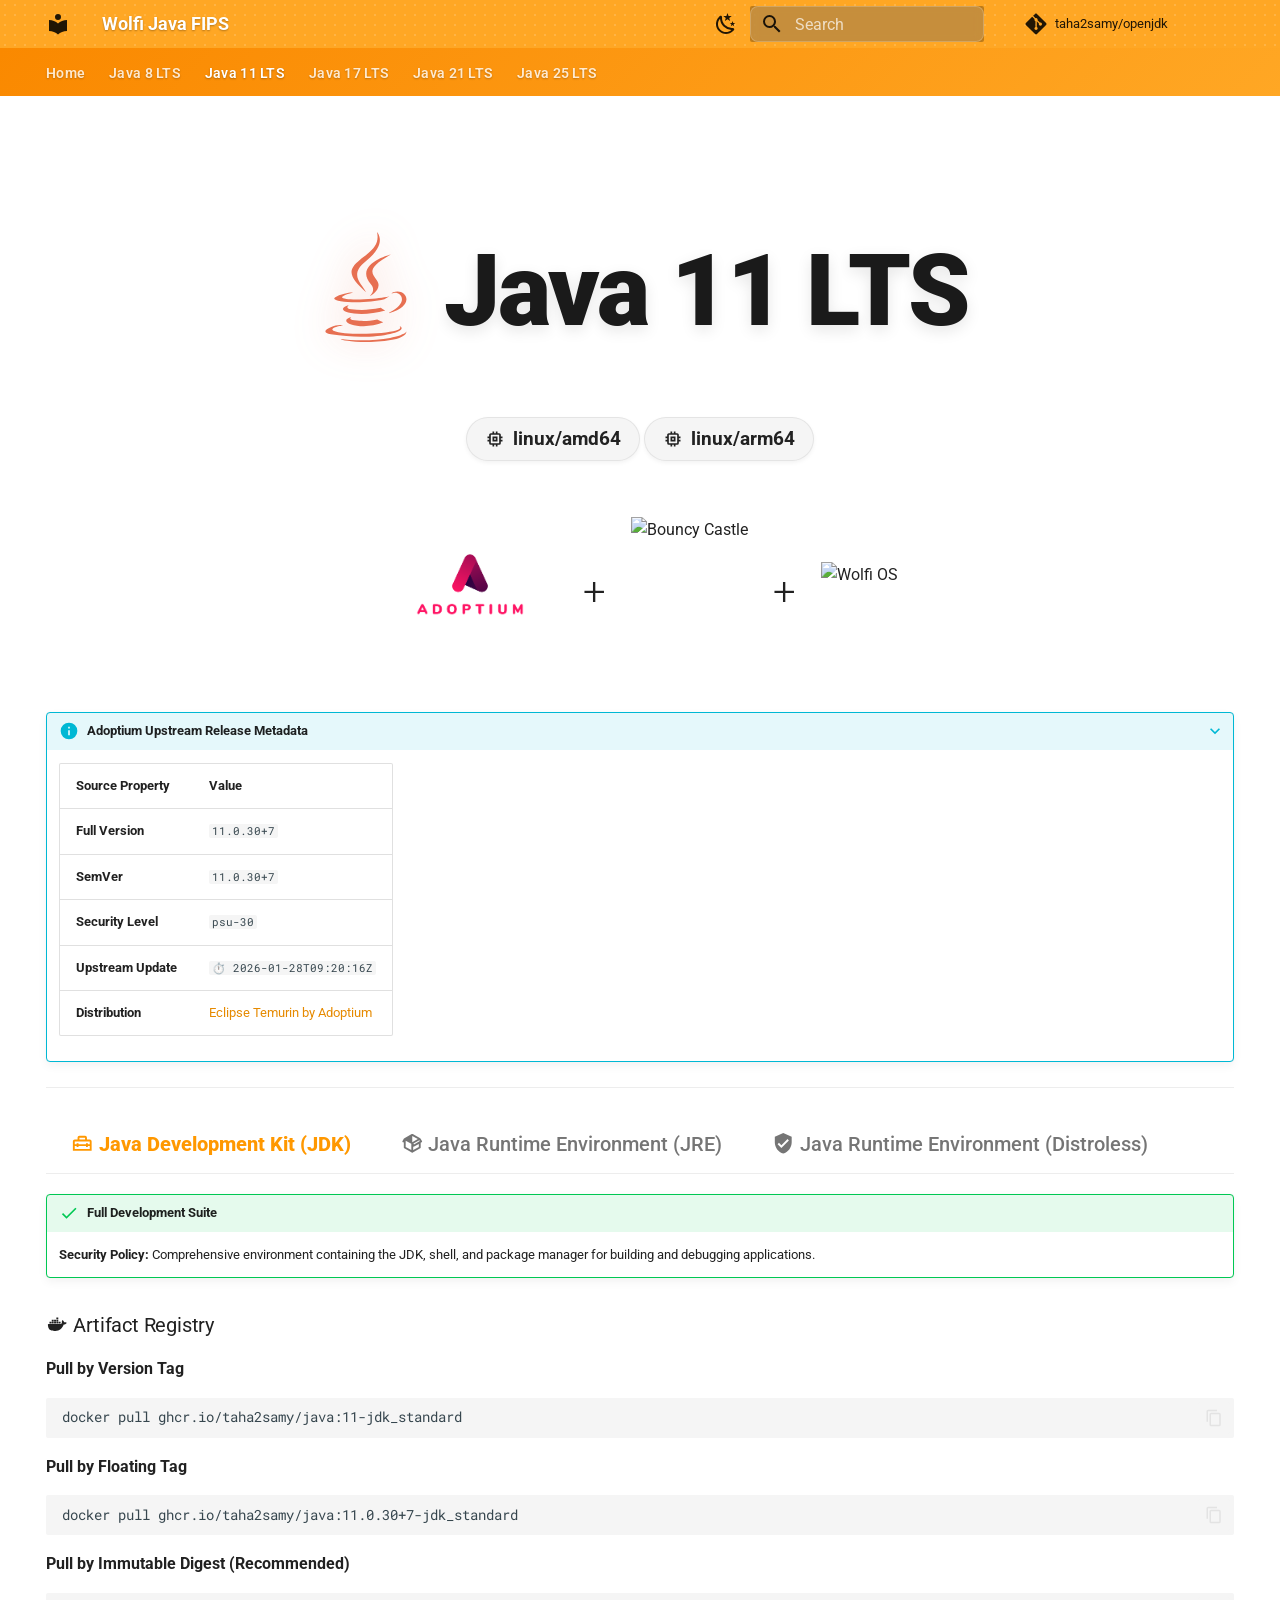
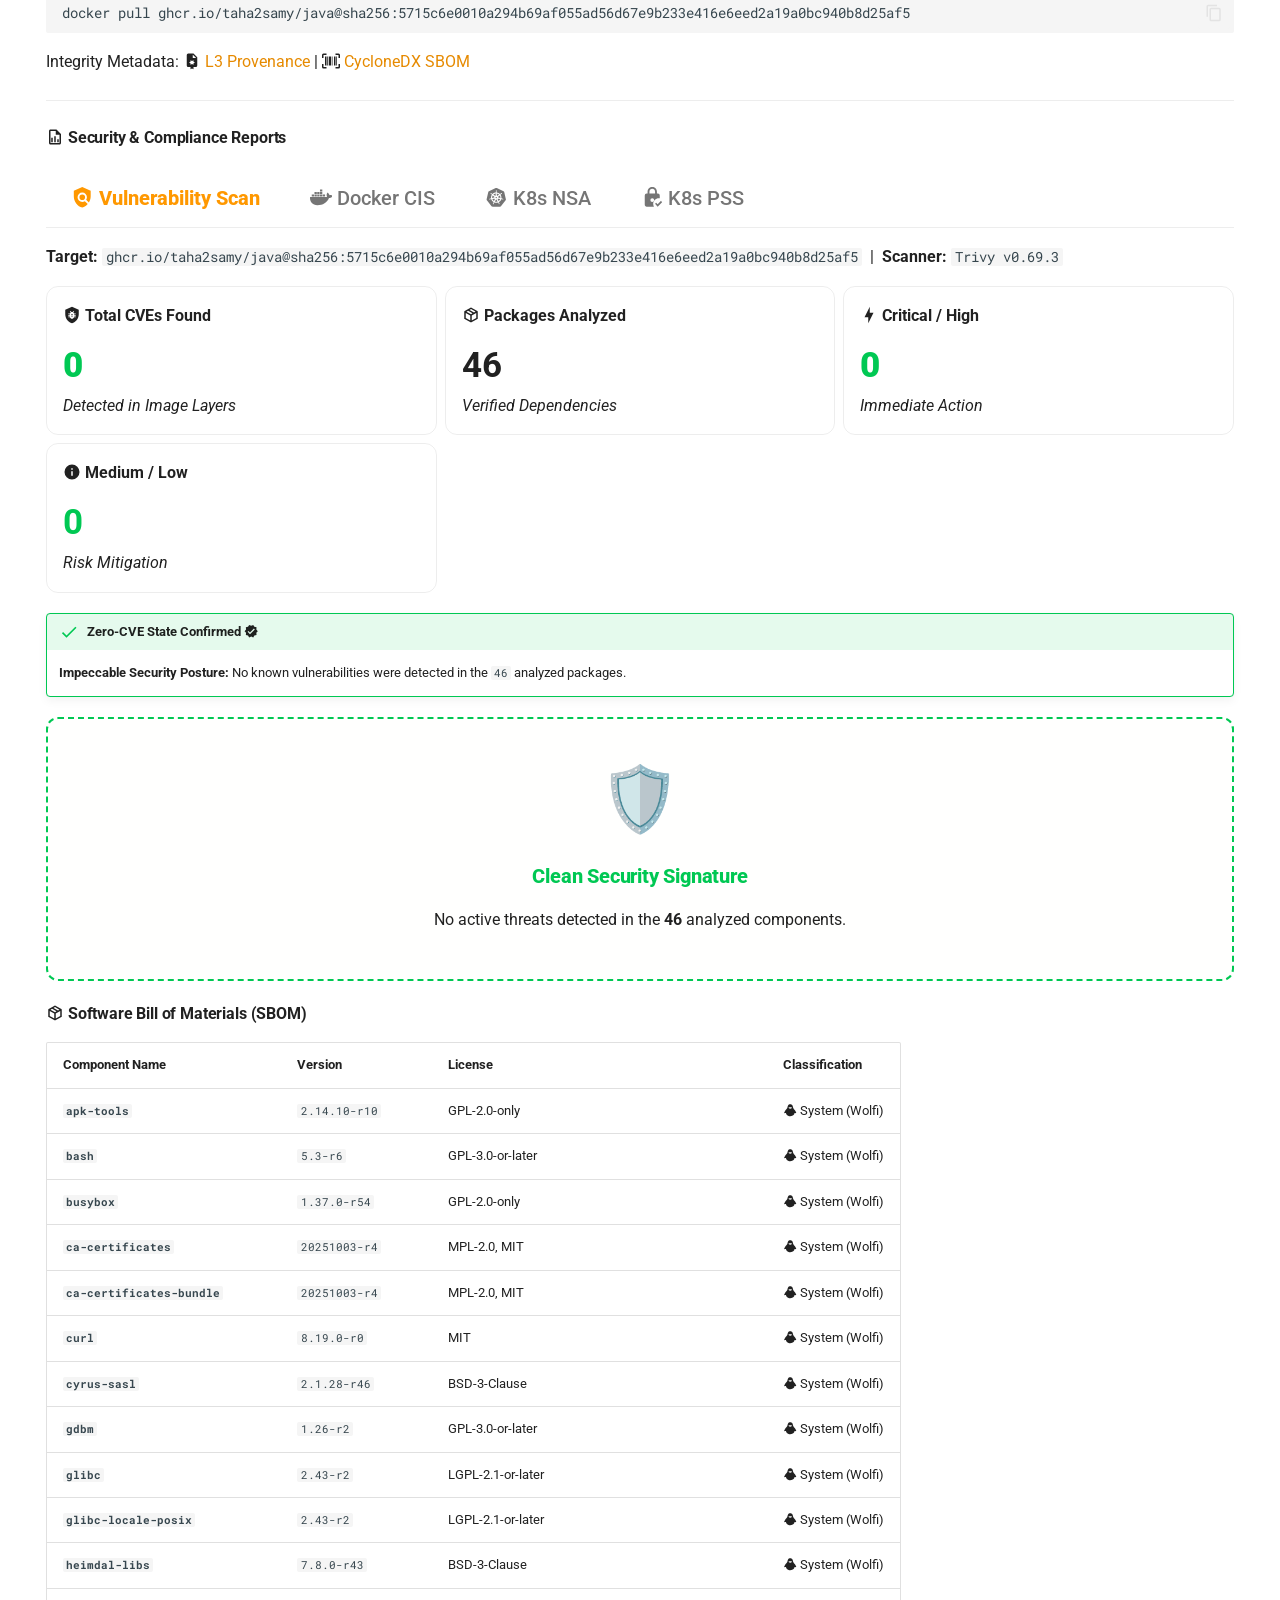
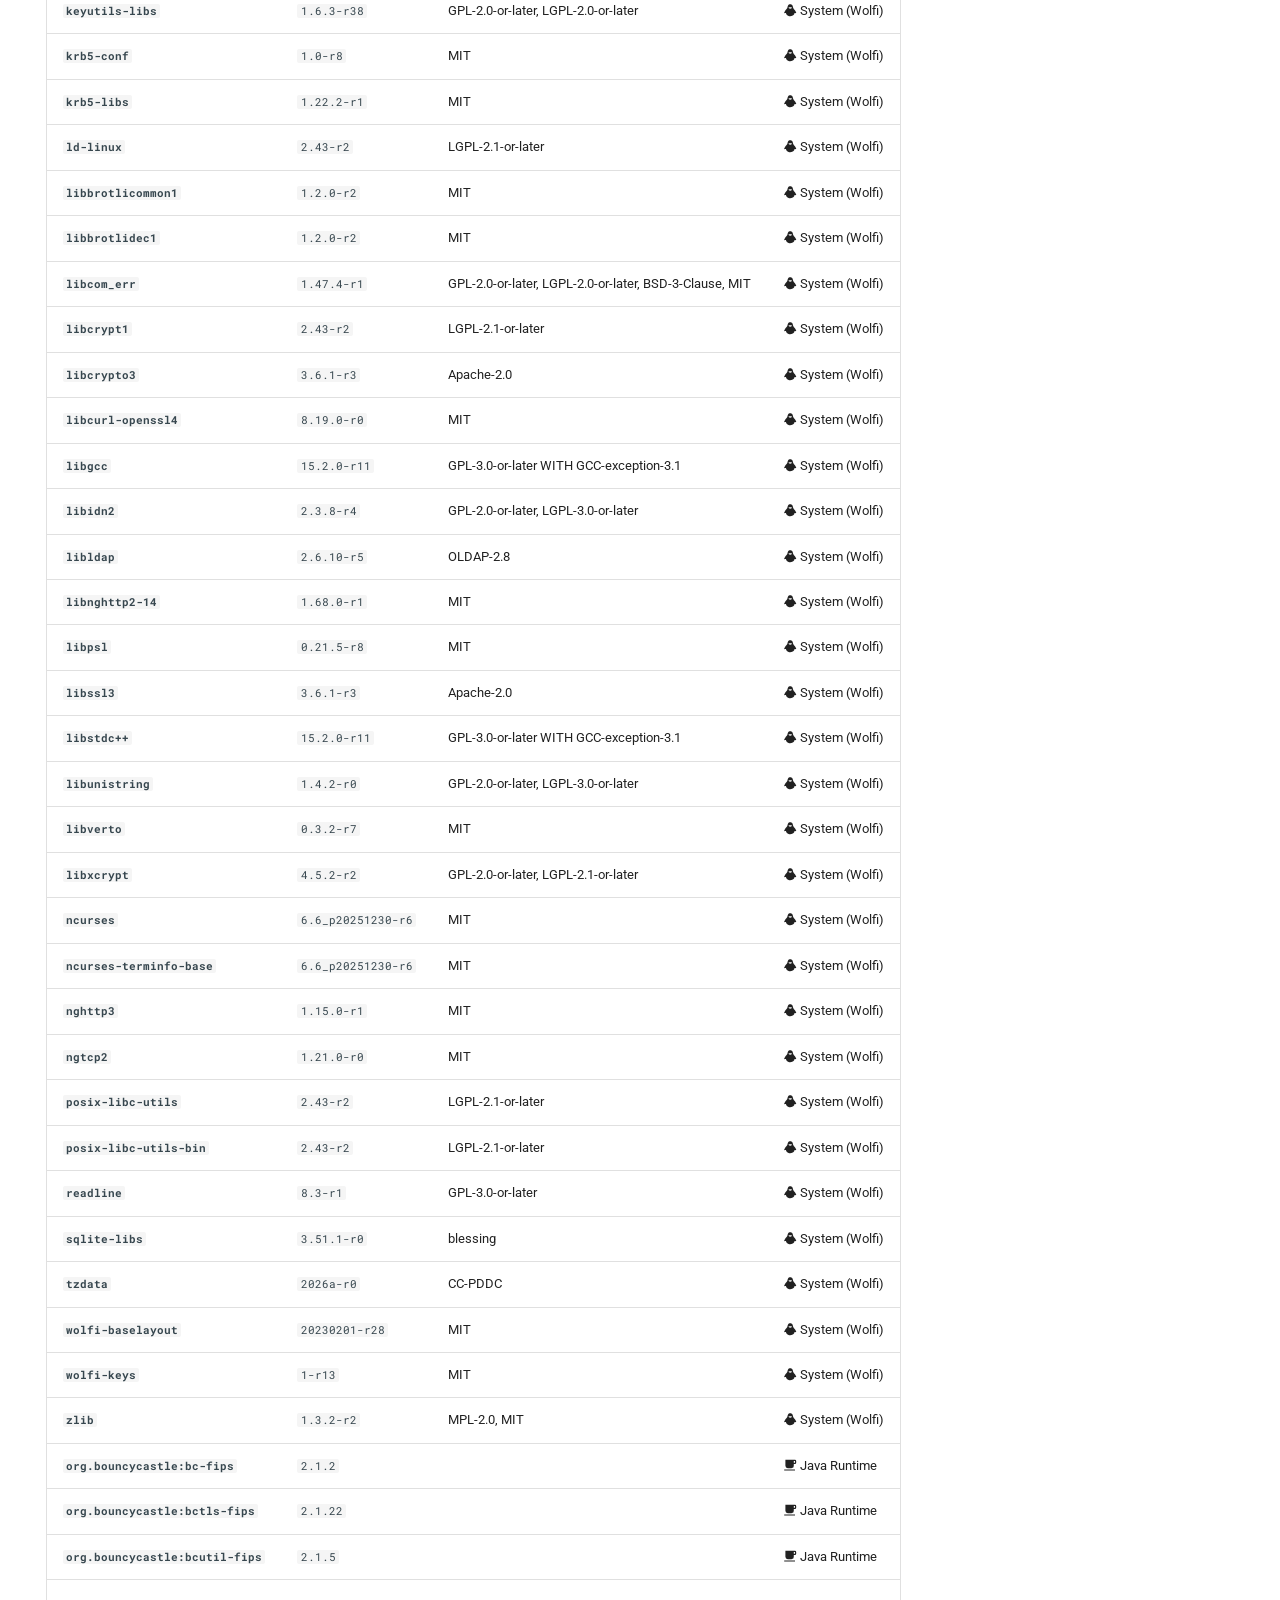
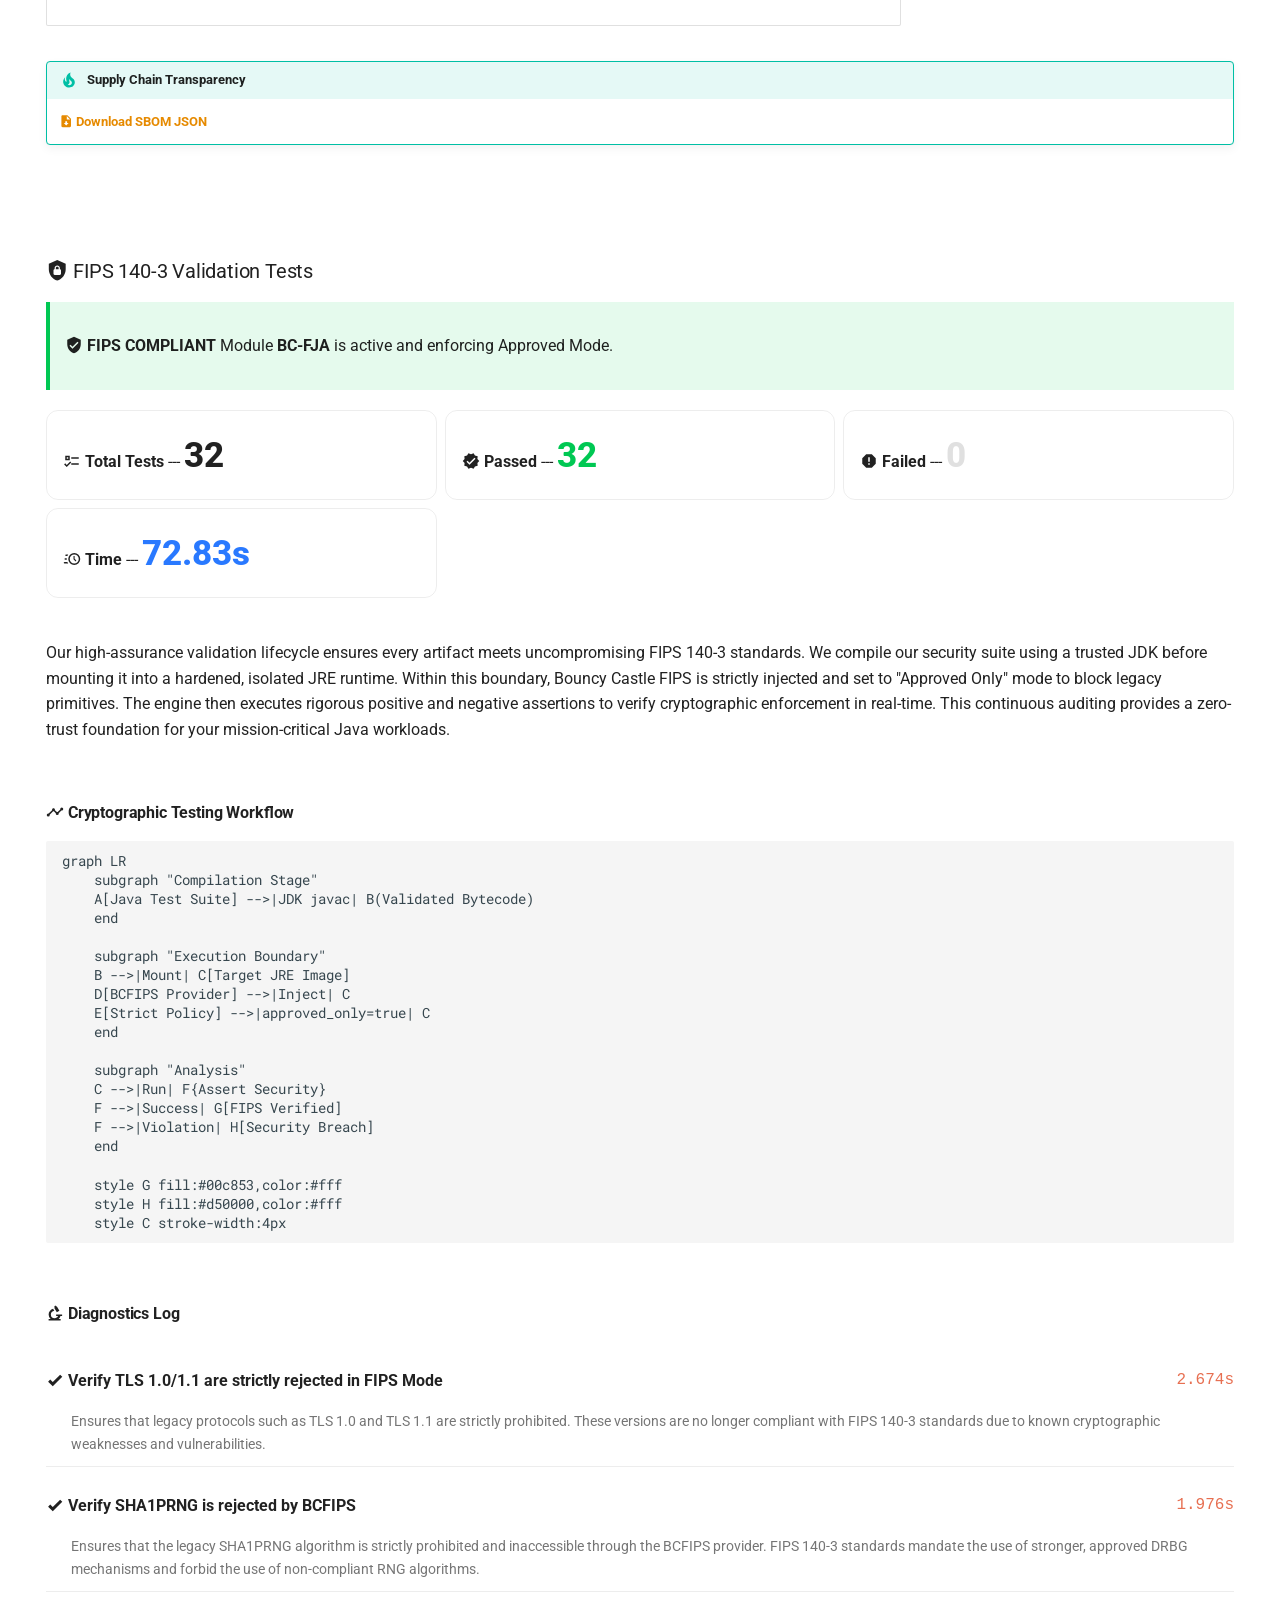
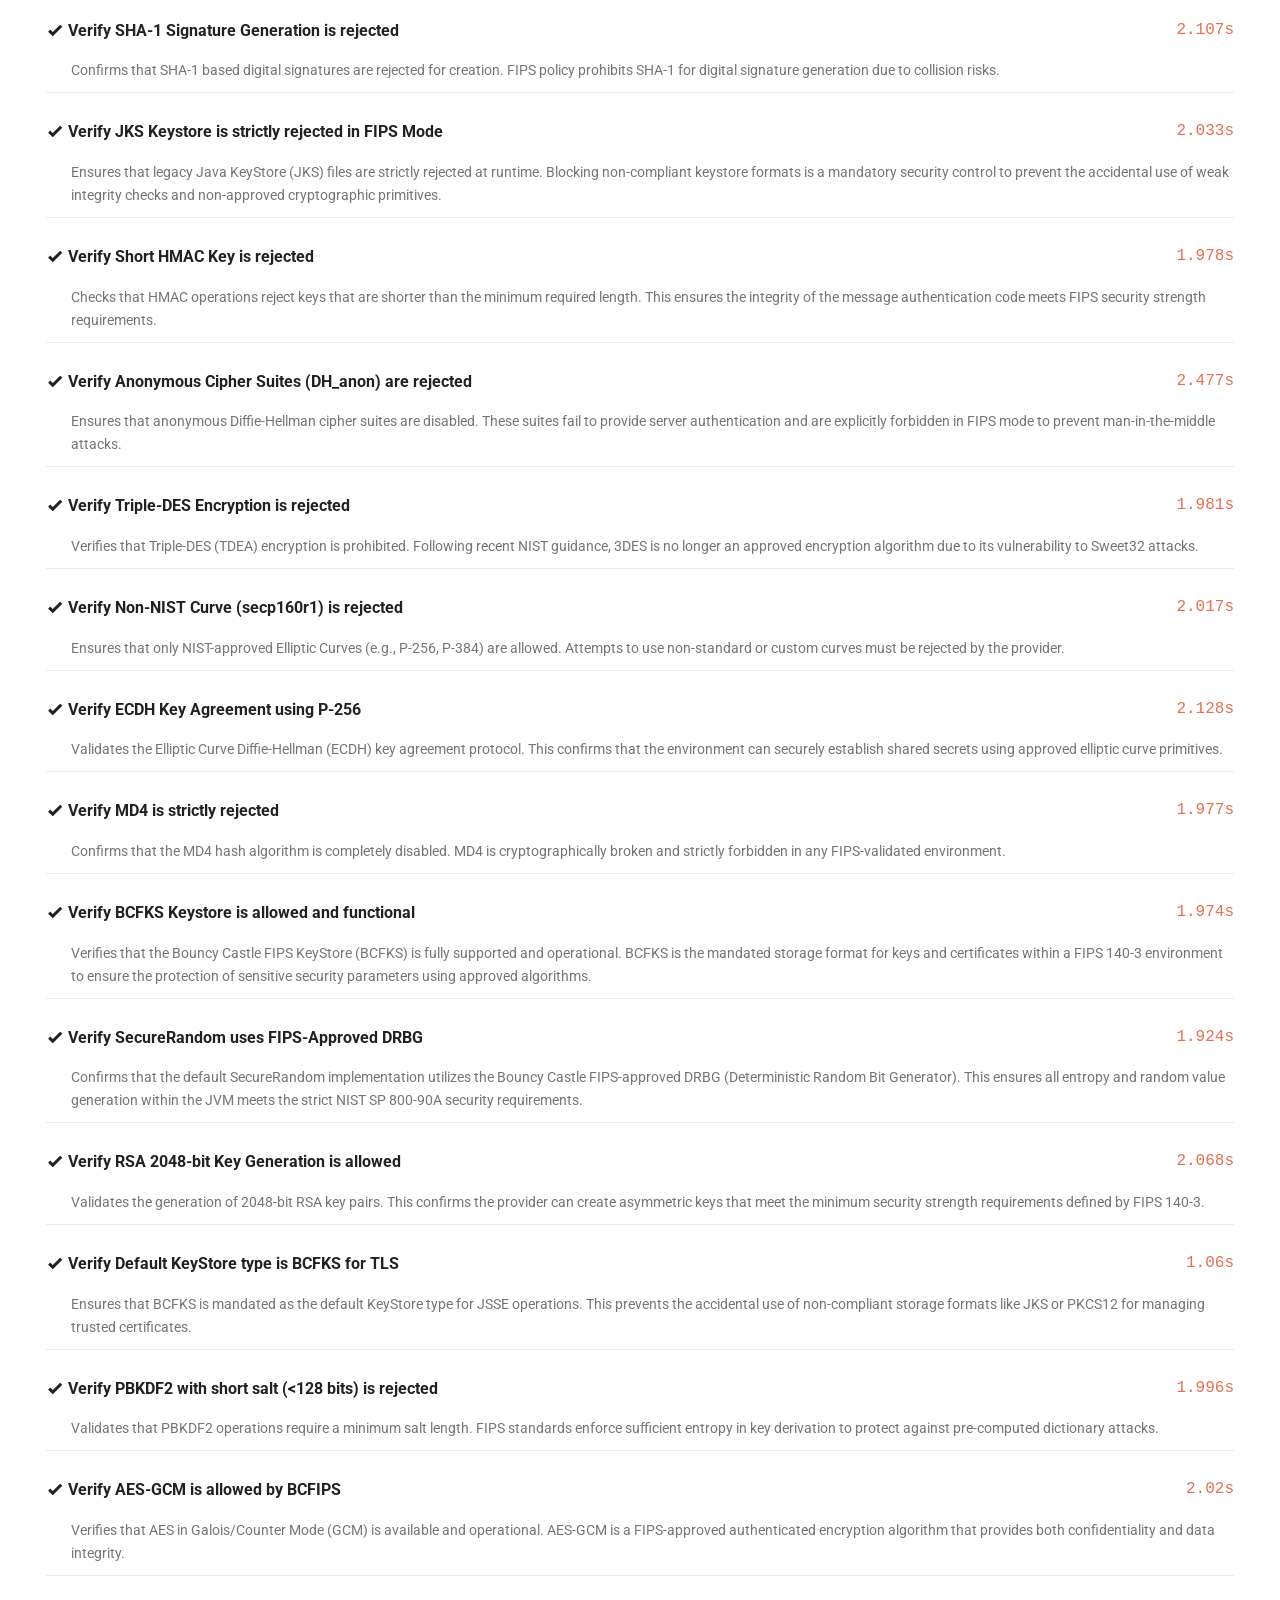
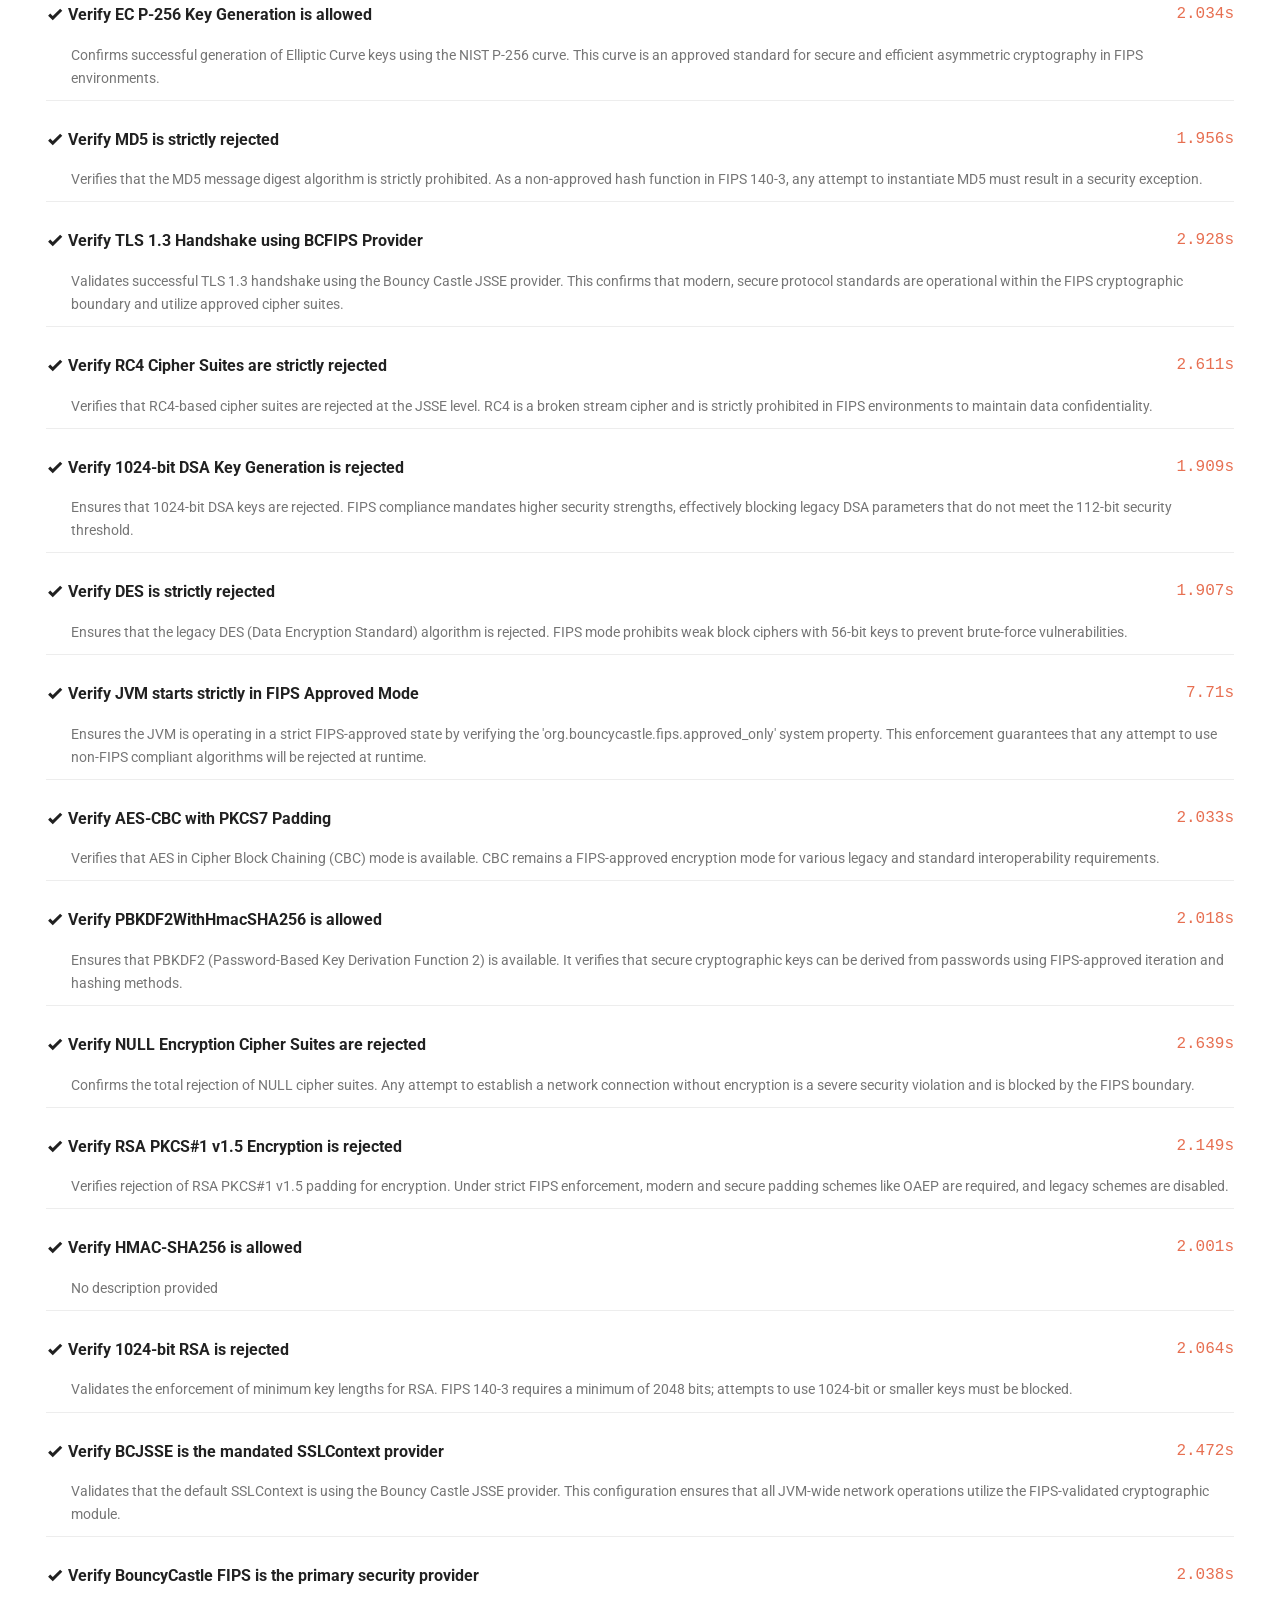
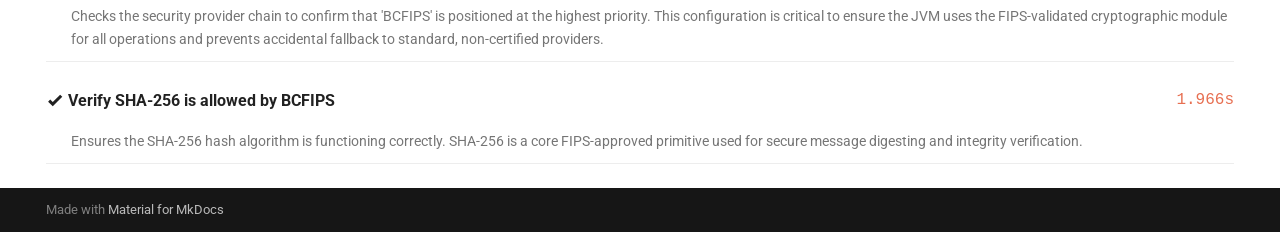
==== commit 1f4a5029: "deploy: 2bb7dd4b7deb4afd1c26acad091ed6e57f66150e" ====
--- a/java-11/index.html
+++ b/java-11/index.html
@@ -1030,17 +1030,17 @@
 <div class="highlight"><pre><span></span><code><a id="__codelineno-1-1" name="__codelineno-1-1" href="#__codelineno-1-1"></a>docker<span class="w"> </span>pull<span class="w"> </span>ghcr.io/taha2samy/java:11.0.30+7-jdk_standard
 </code></pre></div></p>
 <p><strong>Pull by Immutable Digest (Recommended)</strong>
-<div class="highlight"><pre><span></span><code><a id="__codelineno-2-1" name="__codelineno-2-1" href="#__codelineno-2-1"></a>docker<span class="w"> </span>pull<span class="w"> </span>ghcr.io/taha2samy/java@sha256:9d1f0d9c15082de363d95f4b967d5404fc6fd641aeb8bc75604b7912e7acecc0
+<div class="highlight"><pre><span></span><code><a id="__codelineno-2-1" name="__codelineno-2-1" href="#__codelineno-2-1"></a>docker<span class="w"> </span>pull<span class="w"> </span>ghcr.io/taha2samy/java@sha256:5715c6e0010a294b69af055ad56d67e9b233e416e6eed2a19a0bc940b8d25af5
 </code></pre></div></p>
 <p><p class="integrity-meta">
-    Integrity Metadata: <span class="twemoji"><svg xmlns="http://www.w3.org/2000/svg" viewBox="0 0 24 24"><path d="M14 2H7a2 2 0 0 0-2 2v14a2 2 0 0 0 2 2h3v3l2-1 2 1v-3h3a2 2 0 0 0 2-2V7m-5 8v2l-2-1-2 1v-2l-2-1 2-1v-2l2 1 2-1v2l2 1m-3-6V3.5L17.5 8Z"/></svg></span> <a href="https://github.com/taha2samy/openjdk/attestations/21792085">L3 Provenance</a> | <span class="twemoji"><svg xmlns="http://www.w3.org/2000/svg" viewBox="0 0 24 24"><path d="M4 6h2v12H4zm3 0h1v12H7zm2 0h3v12H9zm4 0h1v12h-1zm3 0h2v12h-2zm3 0h1v12h-1zM2 4v4H0V4a2 2 0 0 1 2-2h4v2zm20-2a2 2 0 0 1 2 2v4h-2V4h-4V2zM2 16v4h4v2H2a2 2 0 0 1-2-2v-4zm20 4v-4h2v4a2 2 0 0 1-2 2h-4v-2z"/></svg></span> <a href="https://github.com/taha2samy/openjdk/attestations/21792114">CycloneDX SBOM</a>
+    Integrity Metadata: <span class="twemoji"><svg xmlns="http://www.w3.org/2000/svg" viewBox="0 0 24 24"><path d="M14 2H7a2 2 0 0 0-2 2v14a2 2 0 0 0 2 2h3v3l2-1 2 1v-3h3a2 2 0 0 0 2-2V7m-5 8v2l-2-1-2 1v-2l-2-1 2-1v-2l2 1 2-1v2l2 1m-3-6V3.5L17.5 8Z"/></svg></span> <a href="https://github.com/taha2samy/openjdk/attestations/21795314">L3 Provenance</a> | <span class="twemoji"><svg xmlns="http://www.w3.org/2000/svg" viewBox="0 0 24 24"><path d="M4 6h2v12H4zm3 0h1v12H7zm2 0h3v12H9zm4 0h1v12h-1zm3 0h2v12h-2zm3 0h1v12h-1zM2 4v4H0V4a2 2 0 0 1 2-2h4v2zm20-2a2 2 0 0 1 2 2v4h-2V4h-4V2zM2 16v4h4v2H2a2 2 0 0 1-2-2v-4zm20 4v-4h2v4a2 2 0 0 1-2 2h-4v-2z"/></svg></span> <a href="https://github.com/taha2samy/openjdk/attestations/21795338">CycloneDX SBOM</a>
 </p></p>
 <hr />
 <h4 id="security-compliance-reports"><span class="twemoji"><svg xmlns="http://www.w3.org/2000/svg" viewBox="0 0 24 24"><path d="M14 2H6c-1.1 0-2 .9-2 2v16c0 1.1.9 2 2 2h12c1.1 0 2-.9 2-2V8zm4 18H6V4h7v5h5zm-9-7v6H7v-6zm6 2v4h2v-4zm-4-4v8h2v-8z"/></svg></span> Security &amp; Compliance Reports</h4>
 <div class="tabbed-set tabbed-alternate" data-tabs="2:4"><input checked="checked" id="__tabbed_2_1" name="__tabbed_2" type="radio" /><input id="__tabbed_2_2" name="__tabbed_2" type="radio" /><input id="__tabbed_2_3" name="__tabbed_2" type="radio" /><input id="__tabbed_2_4" name="__tabbed_2" type="radio" /><div class="tabbed-labels"><label for="__tabbed_2_1"><span class="twemoji"><svg xmlns="http://www.w3.org/2000/svg" viewBox="0 0 24 24"><path d="M12 9a3 3 0 0 1 3 3 3 3 0 0 1-3 3 3 3 0 0 1-3-3 3 3 0 0 1 3-3m5.86 10.31C16.23 21.22 14.28 22.45 12 23c-2.56-.61-4.7-2.07-6.42-4.37C3.86 16.34 3 13.8 3 11V5l9-4 9 4v6c0 2.39-.64 4.61-1.92 6.67l-2.91-2.91c.52-.79.83-1.76.83-2.76a5 5 0 0 0-5-5 5 5 0 0 0-5 5 5 5 0 0 0 5 5c1 0 1.97-.31 2.76-.83z"/></svg></span> Vulnerability Scan</label><label for="__tabbed_2_2"><span class="twemoji"><svg xmlns="http://www.w3.org/2000/svg" viewBox="0 0 640 512"><!--! Font Awesome Free 7.1.0 by @fontawesome - https://fontawesome.com License - https://fontawesome.com/license/free (Icons: CC BY 4.0, Fonts: SIL OFL 1.1, Code: MIT License) Copyright 2025 Fonticons, Inc.--><path d="M349.9 236.3h-66.1v-59.4h66.1zm0-204.3h-66.1v60.7h66.1zm78.2 144.8H362v59.4h66.1zm-156.3-72.1h-66.1v60.1h66.1zm78.1 0h-66.1v60.1h66.1zm276.8 100c-14.4-9.7-47.6-13.2-73.1-8.4-3.3-24-16.7-44.9-41.1-63.7l-14-9.3-9.3 14c-18.4 27.8-23.4 73.6-3.7 103.8-8.7 4.7-25.8 11.1-48.4 10.7H2.4c-8.7 50.8 5.8 116.8 44 162.1 37.1 43.9 92.7 66.2 165.4 66.2 157.4 0 273.9-72.5 328.4-204.2 21.4.4 67.6.1 91.3-45.2 1.5-2.5 6.6-13.2 8.5-17.1zm-511.1-27.9h-66v59.4h66.1v-59.4zm78.1 0h-66.1v59.4h66.1zm78.1 0h-66.1v59.4h66.1zm-78.1-72.1h-66.1v60.1h66.1z"/></svg></span> Docker CIS</label><label for="__tabbed_2_3"><span class="twemoji"><svg xmlns="http://www.w3.org/2000/svg" viewBox="0 0 24 24"><path d="M13.95 13.5h-.23c-.18.11-.26.32-.18.5l.86 2.11c.83-.53 1.46-1.32 1.79-2.25l-2.23-.36zm-3.45.29a.415.415 0 0 0-.38-.29h-.08l-2.22.37c.33.92.96 1.7 1.79 2.23l.85-2.07V14c.04-.05.04-.14.04-.21m1.83.81a.38.38 0 0 0-.51-.15c-.07.05-.12.08-.15.15h-.01l-1.09 1.97c.78.26 1.62.31 2.43.12.14-.03.29-.07.43-.12l-1.09-1.97zm3.45-4.57L14.1 11.5l.01.03a.37.37 0 0 0-.04.53q.075.09.18.12l.01.01 2.17.62c.07-.97-.14-1.95-.65-2.78m-3.11.16c.01.21.18.37.39.36.08 0 .15-.02.21-.05h.01l1.83-1.31a4.45 4.45 0 0 0-2.57-1.24zm-1.94.31c.17.11.4.08.52-.09.05-.06.07-.13.08-.21h.01l.12-2.25c-.15.02-.3.05-.46.08-.8.18-1.54.58-2.12 1.16l1.84 1.31zm-.99 1.69c.2-.05.32-.26.26-.46 0-.08-.05-.14-.11-.19v-.01L8.21 10c-.52.86-.74 1.84-.63 2.82l2.16-.62zm1.64.66.62.3.62-.3.15-.67-.43-.53h-.69l-.43.53zm10.89 1.32L20.5 6.5c-.09-.42-.37-.76-.74-.94l-7.17-3.43c-.37-.17-.81-.17-1.19 0L4.24 5.56c-.37.18-.65.52-.74.94l-1.77 7.67c-.05.2-.05.4 0 .59.01.06.03.12.05.18.03.09.08.19.13.27.03.04.05.08.09.11l4.95 6.18c.02 0 .05.04.05.06.1.09.19.16.28.22.12.08.26.14.4.17.11.05.23.05.32.05h8.12c.07 0 .14-.03.2-.05.05-.01.1-.03.14-.04.04-.02.07-.03.11-.05.05-.02.1-.05.15-.08.12-.08.23-.18.33-.28l.15-.2 4.8-5.98c.1-.12.17-.25.22-.38.02-.06.04-.12.05-.18.05-.19.05-.4 0-.59m-7.43 2.99c.02.06.04.12.07.17-.04.08-.06.17-.03.26.12.24.23.46.38.68.08.11.16.23.24.34 0 .03.03.08.04.12.12.2.06.46-.15.59s-.47.05-.59-.15c-.01-.03-.02-.05-.03-.08-.02-.03-.04-.09-.06-.09-.05-.15-.09-.28-.12-.41-.09-.25-.17-.49-.3-.72a.38.38 0 0 0-.21-.14l-.08-.16c-1.29.48-2.7.48-3.97-.01l-.1.18c-.07.01-.14.04-.19.09-.14.24-.24.49-.33.77-.03.13-.07.26-.12.4-.02 0-.04.07-.06.1a.43.43 0 0 1-.81-.29c.01-.03.03-.05.04-.08.04-.03.04-.08.04-.11.09-.12.16-.23.24-.35.16-.21.29-.45.39-.69a.54.54 0 0 0-.03-.25l.07-.18a5.6 5.6 0 0 1-2.47-3.09l-.2.03a.4.4 0 0 0-.23-.09c-.27.05-.51.13-.77.22-.11.06-.24.11-.37.15-.03.01-.07.02-.13.03a.44.44 0 0 1-.54-.27c-.07-.23.04-.47.28-.55.02 0 .05-.01.08-.01v-.01h.01l.11-.02c.14-.04.28-.04.41-.04.26 0 .52-.06.77-.12.08-.05.14-.11.19-.19l.19-.05c-.21-1.36.1-2.73.86-3.87l-.14-.12c0-.09-.03-.18-.08-.25-.2-.17-.41-.32-.64-.45q-.18-.09-.36-.21c-.02-.02-.06-.05-.08-.07l-.01-.01c-.2-.16-.25-.42-.11-.63.09-.1.21-.15.35-.15q.165.015.3.12l.09.07c.1.09.19.2.28.3.18.19.37.37.58.52.08.04.17.05.26.03l.15.11c.75-.8 1.73-1.36 2.8-1.6.25-.06.52-.1.78-.12l.01-.18a.45.45 0 0 0 .14-.23c.01-.26-.01-.52-.05-.77-.03-.13-.05-.27-.06-.41V5.1c-.02-.24.15-.45.39-.48s.44.15.47.38v.22c-.01.14-.03.28-.06.41-.04.25-.06.51-.05.77.02.1.07.17.14.22l.01.19c1.36.12 2.62.73 3.56 1.72l.16-.12c.09.02.18.01.26-.03.21-.15.41-.33.58-.52.09-.1.18-.2.28-.3.03-.02.07-.06.1-.06.17-.18.44-.18.59 0 .19.16.18.43 0 .6 0 .02-.03.04-.06.06a2.495 2.495 0 0 1-.44.28c-.23.13-.45.28-.64.45-.06.07-.09.15-.08.24l-.16.14a5.44 5.44 0 0 1 .88 3.86l.19.05c.04.08.11.14.19.18.25.07.51.11.77.14h.41c.03.03.08.04.12.05.24.03.4.25.37.49-.05.23-.24.4-.48.37-.03-.01-.07-.01-.07-.02v-.01c-.06 0-.1-.01-.14-.02q-.195-.06-.36-.15c-.26-.1-.5-.17-.77-.21-.09 0-.17 0-.23.08-.07-.01-.13-.02-.19-.03-.41 1.31-1.31 2.41-2.47 3.11"/></svg></span> K8s NSA</label><label for="__tabbed_2_4"><span class="twemoji"><svg xmlns="http://www.w3.org/2000/svg" viewBox="0 0 24 24"><path d="M19 13c.34 0 .67.04 1 .09V10a2 2 0 0 0-2-2h-1V6c0-2.76-2.24-5-5-5S7 3.24 7 6v2H6a2 2 0 0 0-2 2v10c0 1.11.89 2 2 2h7.81c-.51-.88-.81-1.9-.81-3 0-3.31 2.69-6 6-6M9 6c0-1.66 1.34-3 3-3s3 1.34 3 3v2H9zm3 11a2 2 0 1 1 2-2c0 1.11-.89 2-2 2m10.5.25L17.75 22 15 19l1.16-1.16 1.59 1.59 3.59-3.59z"/></svg></span> K8s PSS</label></div>
 <div class="tabbed-content">
 <div class="tabbed-block">
-<p><strong>Target:</strong> <code>ghcr.io/taha2samy/java@sha256:9d1f0d9c15082de363d95f4b967d5404fc6fd641aeb8bc75604b7912e7acecc0</code> &nbsp;|&nbsp; <strong>Scanner:</strong> <code>Trivy v0.69.3</code></p>
+<p><strong>Target:</strong> <code>ghcr.io/taha2samy/java@sha256:5715c6e0010a294b69af055ad56d67e9b233e416e6eed2a19a0bc940b8d25af5</code> &nbsp;|&nbsp; <strong>Scanner:</strong> <code>Trivy v0.69.3</code></p>
 <div class="grid cards" markdown>
 <ul>
 <li>
@@ -1110,13 +1110,13 @@
 <tr>
 <td style="text-align: left;"><strong><code>ca-certificates</code></strong></td>
 <td style="text-align: left;"><code>20251003-r4</code></td>
-<td style="text-align: left;">(MPL-2.0 AND MIT)</td>
+<td style="text-align: left;">MPL-2.0, MIT</td>
 <td style="text-align: left;"><span class="twemoji"><svg xmlns="http://www.w3.org/2000/svg" viewBox="0 0 24 24"><path d="M14.62 8.35c-.42.28-1.75 1.04-1.95 1.19-.39.31-.75.29-1.14-.01-.2-.16-1.53-.92-1.95-1.19-.48-.31-.45-.7.08-.92 1.64-.69 3.28-.64 4.91.03.49.21.51.6.05.9m7.22 7.28c-.93-2.09-2.2-3.99-3.84-5.66a4.3 4.3 0 0 1-1.06-1.88c-.1-.33-.17-.67-.24-1.01-.2-.88-.29-1.78-.7-2.61-.73-1.58-2-2.4-3.84-2.47-1.81.05-3.16.81-3.95 2.4-.21.43-.36.88-.46 1.34-.17.76-.32 1.55-.5 2.32-.15.65-.45 1.21-.96 1.71-1.61 1.57-2.9 3.37-3.88 5.35-.14.29-.28.58-.37.88-.19.66.29 1.12.99.96.44-.09.88-.18 1.3-.31.41-.15.57-.05.67.35.65 2.15 2.07 3.66 4.24 4.5 4.12 1.56 8.93-.66 9.97-4.58.07-.27.17-.37.47-.27.46.14.93.24 1.4.35.49.09.85-.16.92-.64.03-.26-.06-.49-.16-.73"/></svg></span> System (Wolfi)</td>
 </tr>
 <tr>
 <td style="text-align: left;"><strong><code>ca-certificates-bundle</code></strong></td>
 <td style="text-align: left;"><code>20251003-r4</code></td>
-<td style="text-align: left;">(MPL-2.0 AND MIT)</td>
+<td style="text-align: left;">MPL-2.0, MIT</td>
 <td style="text-align: left;"><span class="twemoji"><svg xmlns="http://www.w3.org/2000/svg" viewBox="0 0 24 24"><path d="M14.62 8.35c-.42.28-1.75 1.04-1.95 1.19-.39.31-.75.29-1.14-.01-.2-.16-1.53-.92-1.95-1.19-.48-.31-.45-.7.08-.92 1.64-.69 3.28-.64 4.91.03.49.21.51.6.05.9m7.22 7.28c-.93-2.09-2.2-3.99-3.84-5.66a4.3 4.3 0 0 1-1.06-1.88c-.1-.33-.17-.67-.24-1.01-.2-.88-.29-1.78-.7-2.61-.73-1.58-2-2.4-3.84-2.47-1.81.05-3.16.81-3.95 2.4-.21.43-.36.88-.46 1.34-.17.76-.32 1.55-.5 2.32-.15.65-.45 1.21-.96 1.71-1.61 1.57-2.9 3.37-3.88 5.35-.14.29-.28.58-.37.88-.19.66.29 1.12.99.96.44-.09.88-.18 1.3-.31.41-.15.57-.05.67.35.65 2.15 2.07 3.66 4.24 4.5 4.12 1.56 8.93-.66 9.97-4.58.07-.27.17-.37.47-.27.46.14.93.24 1.4.35.49.09.85-.16.92-.64.03-.26-.06-.49-.16-.73"/></svg></span> System (Wolfi)</td>
 </tr>
 <tr>
@@ -1158,7 +1158,7 @@
 <tr>
 <td style="text-align: left;"><strong><code>keyutils-libs</code></strong></td>
 <td style="text-align: left;"><code>1.6.3-r38</code></td>
-<td style="text-align: left;">GPL-2.0-or-later OR LGPL-2.0-or-later</td>
+<td style="text-align: left;">GPL-2.0-or-later, LGPL-2.0-or-later</td>
 <td style="text-align: left;"><span class="twemoji"><svg xmlns="http://www.w3.org/2000/svg" viewBox="0 0 24 24"><path d="M14.62 8.35c-.42.28-1.75 1.04-1.95 1.19-.39.31-.75.29-1.14-.01-.2-.16-1.53-.92-1.95-1.19-.48-.31-.45-.7.08-.92 1.64-.69 3.28-.64 4.91.03.49.21.51.6.05.9m7.22 7.28c-.93-2.09-2.2-3.99-3.84-5.66a4.3 4.3 0 0 1-1.06-1.88c-.1-.33-.17-.67-.24-1.01-.2-.88-.29-1.78-.7-2.61-.73-1.58-2-2.4-3.84-2.47-1.81.05-3.16.81-3.95 2.4-.21.43-.36.88-.46 1.34-.17.76-.32 1.55-.5 2.32-.15.65-.45 1.21-.96 1.71-1.61 1.57-2.9 3.37-3.88 5.35-.14.29-.28.58-.37.88-.19.66.29 1.12.99.96.44-.09.88-.18 1.3-.31.41-.15.57-.05.67.35.65 2.15 2.07 3.66 4.24 4.5 4.12 1.56 8.93-.66 9.97-4.58.07-.27.17-.37.47-.27.46.14.93.24 1.4.35.49.09.85-.16.92-.64.03-.26-.06-.49-.16-.73"/></svg></span> System (Wolfi)</td>
 </tr>
 <tr>
@@ -1194,7 +1194,7 @@
 <tr>
 <td style="text-align: left;"><strong><code>libcom_err</code></strong></td>
 <td style="text-align: left;"><code>1.47.4-r1</code></td>
-<td style="text-align: left;">GPL-2.0-or-later AND LGPL-2.0-or-later AND BSD-3-Clause AND MIT</td>
+<td style="text-align: left;">GPL-2.0-or-later, LGPL-2.0-or-later, BSD-3-Clause, MIT</td>
 <td style="text-align: left;"><span class="twemoji"><svg xmlns="http://www.w3.org/2000/svg" viewBox="0 0 24 24"><path d="M14.62 8.35c-.42.28-1.75 1.04-1.95 1.19-.39.31-.75.29-1.14-.01-.2-.16-1.53-.92-1.95-1.19-.48-.31-.45-.7.08-.92 1.64-.69 3.28-.64 4.91.03.49.21.51.6.05.9m7.22 7.28c-.93-2.09-2.2-3.99-3.84-5.66a4.3 4.3 0 0 1-1.06-1.88c-.1-.33-.17-.67-.24-1.01-.2-.88-.29-1.78-.7-2.61-.73-1.58-2-2.4-3.84-2.47-1.81.05-3.16.81-3.95 2.4-.21.43-.36.88-.46 1.34-.17.76-.32 1.55-.5 2.32-.15.65-.45 1.21-.96 1.71-1.61 1.57-2.9 3.37-3.88 5.35-.14.29-.28.58-.37.88-.19.66.29 1.12.99.96.44-.09.88-.18 1.3-.31.41-.15.57-.05.67.35.65 2.15 2.07 3.66 4.24 4.5 4.12 1.56 8.93-.66 9.97-4.58.07-.27.17-.37.47-.27.46.14.93.24 1.4.35.49.09.85-.16.92-.64.03-.26-.06-.49-.16-.73"/></svg></span> System (Wolfi)</td>
 </tr>
 <tr>
@@ -1218,13 +1218,13 @@
 <tr>
 <td style="text-align: left;"><strong><code>libgcc</code></strong></td>
 <td style="text-align: left;"><code>15.2.0-r11</code></td>
-<td style="text-align: left;">(GPL-3.0-or-later WITH GCC-exception-3.1)</td>
+<td style="text-align: left;">GPL-3.0-or-later WITH GCC-exception-3.1</td>
 <td style="text-align: left;"><span class="twemoji"><svg xmlns="http://www.w3.org/2000/svg" viewBox="0 0 24 24"><path d="M14.62 8.35c-.42.28-1.75 1.04-1.95 1.19-.39.31-.75.29-1.14-.01-.2-.16-1.53-.92-1.95-1.19-.48-.31-.45-.7.08-.92 1.64-.69 3.28-.64 4.91.03.49.21.51.6.05.9m7.22 7.28c-.93-2.09-2.2-3.99-3.84-5.66a4.3 4.3 0 0 1-1.06-1.88c-.1-.33-.17-.67-.24-1.01-.2-.88-.29-1.78-.7-2.61-.73-1.58-2-2.4-3.84-2.47-1.81.05-3.16.81-3.95 2.4-.21.43-.36.88-.46 1.34-.17.76-.32 1.55-.5 2.32-.15.65-.45 1.21-.96 1.71-1.61 1.57-2.9 3.37-3.88 5.35-.14.29-.28.58-.37.88-.19.66.29 1.12.99.96.44-.09.88-.18 1.3-.31.41-.15.57-.05.67.35.65 2.15 2.07 3.66 4.24 4.5 4.12 1.56 8.93-.66 9.97-4.58.07-.27.17-.37.47-.27.46.14.93.24 1.4.35.49.09.85-.16.92-.64.03-.26-.06-.49-.16-.73"/></svg></span> System (Wolfi)</td>
 </tr>
 <tr>
 <td style="text-align: left;"><strong><code>libidn2</code></strong></td>
 <td style="text-align: left;"><code>2.3.8-r4</code></td>
-<td style="text-align: left;">GPL-2.0-or-later AND LGPL-3.0-or-later</td>
+<td style="text-align: left;">GPL-2.0-or-later, LGPL-3.0-or-later</td>
 <td style="text-align: left;"><span class="twemoji"><svg xmlns="http://www.w3.org/2000/svg" viewBox="0 0 24 24"><path d="M14.62 8.35c-.42.28-1.75 1.04-1.95 1.19-.39.31-.75.29-1.14-.01-.2-.16-1.53-.92-1.95-1.19-.48-.31-.45-.7.08-.92 1.64-.69 3.28-.64 4.91.03.49.21.51.6.05.9m7.22 7.28c-.93-2.09-2.2-3.99-3.84-5.66a4.3 4.3 0 0 1-1.06-1.88c-.1-.33-.17-.67-.24-1.01-.2-.88-.29-1.78-.7-2.61-.73-1.58-2-2.4-3.84-2.47-1.81.05-3.16.81-3.95 2.4-.21.43-.36.88-.46 1.34-.17.76-.32 1.55-.5 2.32-.15.65-.45 1.21-.96 1.71-1.61 1.57-2.9 3.37-3.88 5.35-.14.29-.28.58-.37.88-.19.66.29 1.12.99.96.44-.09.88-.18 1.3-.31.41-.15.57-.05.67.35.65 2.15 2.07 3.66 4.24 4.5 4.12 1.56 8.93-.66 9.97-4.58.07-.27.17-.37.47-.27.46.14.93.24 1.4.35.49.09.85-.16.92-.64.03-.26-.06-.49-.16-.73"/></svg></span> System (Wolfi)</td>
 </tr>
 <tr>
@@ -1260,7 +1260,7 @@
 <tr>
 <td style="text-align: left;"><strong><code>libunistring</code></strong></td>
 <td style="text-align: left;"><code>1.4.2-r0</code></td>
-<td style="text-align: left;">GPL-2.0-or-later OR LGPL-3.0-or-later</td>
+<td style="text-align: left;">GPL-2.0-or-later, LGPL-3.0-or-later</td>
 <td style="text-align: left;"><span class="twemoji"><svg xmlns="http://www.w3.org/2000/svg" viewBox="0 0 24 24"><path d="M14.62 8.35c-.42.28-1.75 1.04-1.95 1.19-.39.31-.75.29-1.14-.01-.2-.16-1.53-.92-1.95-1.19-.48-.31-.45-.7.08-.92 1.64-.69 3.28-.64 4.91.03.49.21.51.6.05.9m7.22 7.28c-.93-2.09-2.2-3.99-3.84-5.66a4.3 4.3 0 0 1-1.06-1.88c-.1-.33-.17-.67-.24-1.01-.2-.88-.29-1.78-.7-2.61-.73-1.58-2-2.4-3.84-2.47-1.81.05-3.16.81-3.95 2.4-.21.43-.36.88-.46 1.34-.17.76-.32 1.55-.5 2.32-.15.65-.45 1.21-.96 1.71-1.61 1.57-2.9 3.37-3.88 5.35-.14.29-.28.58-.37.88-.19.66.29 1.12.99.96.44-.09.88-.18 1.3-.31.41-.15.57-.05.67.35.65 2.15 2.07 3.66 4.24 4.5 4.12 1.56 8.93-.66 9.97-4.58.07-.27.17-.37.47-.27.46.14.93.24 1.4.35.49.09.85-.16.92-.64.03-.26-.06-.49-.16-.73"/></svg></span> System (Wolfi)</td>
 </tr>
 <tr>
@@ -1272,7 +1272,7 @@
 <tr>
 <td style="text-align: left;"><strong><code>libxcrypt</code></strong></td>
 <td style="text-align: left;"><code>4.5.2-r2</code></td>
-<td style="text-align: left;">(GPL-2.0-or-later AND LGPL-2.1-or-later)</td>
+<td style="text-align: left;">GPL-2.0-or-later, LGPL-2.1-or-later</td>
 <td style="text-align: left;"><span class="twemoji"><svg xmlns="http://www.w3.org/2000/svg" viewBox="0 0 24 24"><path d="M14.62 8.35c-.42.28-1.75 1.04-1.95 1.19-.39.31-.75.29-1.14-.01-.2-.16-1.53-.92-1.95-1.19-.48-.31-.45-.7.08-.92 1.64-.69 3.28-.64 4.91.03.49.21.51.6.05.9m7.22 7.28c-.93-2.09-2.2-3.99-3.84-5.66a4.3 4.3 0 0 1-1.06-1.88c-.1-.33-.17-.67-.24-1.01-.2-.88-.29-1.78-.7-2.61-.73-1.58-2-2.4-3.84-2.47-1.81.05-3.16.81-3.95 2.4-.21.43-.36.88-.46 1.34-.17.76-.32 1.55-.5 2.32-.15.65-.45 1.21-.96 1.71-1.61 1.57-2.9 3.37-3.88 5.35-.14.29-.28.58-.37.88-.19.66.29 1.12.99.96.44-.09.88-.18 1.3-.31.41-.15.57-.05.67.35.65 2.15 2.07 3.66 4.24 4.5 4.12 1.56 8.93-.66 9.97-4.58.07-.27.17-.37.47-.27.46.14.93.24 1.4.35.49.09.85-.16.92-.64.03-.26-.06-.49-.16-.73"/></svg></span> System (Wolfi)</td>
 </tr>
 <tr>
@@ -1344,7 +1344,7 @@
 <tr>
 <td style="text-align: left;"><strong><code>zlib</code></strong></td>
 <td style="text-align: left;"><code>1.3.2-r2</code></td>
-<td style="text-align: left;">(MPL-2.0 AND MIT)</td>
+<td style="text-align: left;">MPL-2.0, MIT</td>
 <td style="text-align: left;"><span class="twemoji"><svg xmlns="http://www.w3.org/2000/svg" viewBox="0 0 24 24"><path d="M14.62 8.35c-.42.28-1.75 1.04-1.95 1.19-.39.31-.75.29-1.14-.01-.2-.16-1.53-.92-1.95-1.19-.48-.31-.45-.7.08-.92 1.64-.69 3.28-.64 4.91.03.49.21.51.6.05.9m7.22 7.28c-.93-2.09-2.2-3.99-3.84-5.66a4.3 4.3 0 0 1-1.06-1.88c-.1-.33-.17-.67-.24-1.01-.2-.88-.29-1.78-.7-2.61-.73-1.58-2-2.4-3.84-2.47-1.81.05-3.16.81-3.95 2.4-.21.43-.36.88-.46 1.34-.17.76-.32 1.55-.5 2.32-.15.65-.45 1.21-.96 1.71-1.61 1.57-2.9 3.37-3.88 5.35-.14.29-.28.58-.37.88-.19.66.29 1.12.99.96.44-.09.88-.18 1.3-.31.41-.15.57-.05.67.35.65 2.15 2.07 3.66 4.24 4.5 4.12 1.56 8.93-.66 9.97-4.58.07-.27.17-.37.47-.27.46.14.93.24 1.4.35.49.09.85-.16.92-.64.03-.26-.06-.49-.16-.73"/></svg></span> System (Wolfi)</td>
 </tr>
 <tr>
@@ -1375,7 +1375,7 @@
 </table>
 <div class="admonition tip">
 <p class="admonition-title">Supply Chain Transparency</p>
-<p><strong><a href="https://github.com/taha2samy/openjdk/attestations/21792114"><span class="twemoji"><svg xmlns="http://www.w3.org/2000/svg" viewBox="0 0 24 24"><path d="M14 2H6c-1.11 0-2 .89-2 2v16c0 1.11.89 2 2 2h12c1.11 0 2-.89 2-2V8zm-2 17-4-4h2.5v-3h3v3H16zm1-10V3.5L18.5 9z"/></svg></span> Download SBOM JSON</a></strong></p>
+<p><strong><a href="https://github.com/taha2samy/openjdk/attestations/21795338"><span class="twemoji"><svg xmlns="http://www.w3.org/2000/svg" viewBox="0 0 24 24"><path d="M14 2H6c-1.11 0-2 .89-2 2v16c0 1.11.89 2 2 2h12c1.11 0 2-.89 2-2V8zm-2 17-4-4h2.5v-3h3v3H16zm1-10V3.5L18.5 9z"/></svg></span> Download SBOM JSON</a></strong></p>
 </div>
 </div>
 <div class="tabbed-block">
@@ -1917,17 +1917,17 @@
 <div class="highlight"><pre><span></span><code><a id="__codelineno-4-1" name="__codelineno-4-1" href="#__codelineno-4-1"></a>docker<span class="w"> </span>pull<span class="w"> </span>ghcr.io/taha2samy/java:11.0.30+7-jre_standard
 </code></pre></div></p>
 <p><strong>Pull by Immutable Digest (Recommended)</strong>
-<div class="highlight"><pre><span></span><code><a id="__codelineno-5-1" name="__codelineno-5-1" href="#__codelineno-5-1"></a>docker<span class="w"> </span>pull<span class="w"> </span>ghcr.io/taha2samy/java@sha256:4593eb190b603fbd2fe9b62d2e09dde71da58226667e94a1c8b483ce11e93e05
+<div class="highlight"><pre><span></span><code><a id="__codelineno-5-1" name="__codelineno-5-1" href="#__codelineno-5-1"></a>docker<span class="w"> </span>pull<span class="w"> </span>ghcr.io/taha2samy/java@sha256:2c625956c1cb2bb08e4dd175b889ecf661145d73aa8fa6b89ac71fdeea143116
 </code></pre></div></p>
 <p><p class="integrity-meta">
-    Integrity Metadata: <span class="twemoji"><svg xmlns="http://www.w3.org/2000/svg" viewBox="0 0 24 24"><path d="M14 2H7a2 2 0 0 0-2 2v14a2 2 0 0 0 2 2h3v3l2-1 2 1v-3h3a2 2 0 0 0 2-2V7m-5 8v2l-2-1-2 1v-2l-2-1 2-1v-2l2 1 2-1v2l2 1m-3-6V3.5L17.5 8Z"/></svg></span> <a href="https://github.com/taha2samy/openjdk/attestations/21786163">L3 Provenance</a> | <span class="twemoji"><svg xmlns="http://www.w3.org/2000/svg" viewBox="0 0 24 24"><path d="M4 6h2v12H4zm3 0h1v12H7zm2 0h3v12H9zm4 0h1v12h-1zm3 0h2v12h-2zm3 0h1v12h-1zM2 4v4H0V4a2 2 0 0 1 2-2h4v2zm20-2a2 2 0 0 1 2 2v4h-2V4h-4V2zM2 16v4h4v2H2a2 2 0 0 1-2-2v-4zm20 4v-4h2v4a2 2 0 0 1-2 2h-4v-2z"/></svg></span> <a href="https://github.com/taha2samy/openjdk/attestations/21786212">CycloneDX SBOM</a>
+    Integrity Metadata: <span class="twemoji"><svg xmlns="http://www.w3.org/2000/svg" viewBox="0 0 24 24"><path d="M14 2H7a2 2 0 0 0-2 2v14a2 2 0 0 0 2 2h3v3l2-1 2 1v-3h3a2 2 0 0 0 2-2V7m-5 8v2l-2-1-2 1v-2l-2-1 2-1v-2l2 1 2-1v2l2 1m-3-6V3.5L17.5 8Z"/></svg></span> <a href="https://github.com/taha2samy/openjdk/attestations/21795321">L3 Provenance</a> | <span class="twemoji"><svg xmlns="http://www.w3.org/2000/svg" viewBox="0 0 24 24"><path d="M4 6h2v12H4zm3 0h1v12H7zm2 0h3v12H9zm4 0h1v12h-1zm3 0h2v12h-2zm3 0h1v12h-1zM2 4v4H0V4a2 2 0 0 1 2-2h4v2zm20-2a2 2 0 0 1 2 2v4h-2V4h-4V2zM2 16v4h4v2H2a2 2 0 0 1-2-2v-4zm20 4v-4h2v4a2 2 0 0 1-2 2h-4v-2z"/></svg></span> <a href="https://github.com/taha2samy/openjdk/attestations/21795346">CycloneDX SBOM</a>
 </p></p>
 <hr />
 <h4 id="security-compliance-reports_1"><span class="twemoji"><svg xmlns="http://www.w3.org/2000/svg" viewBox="0 0 24 24"><path d="M14 2H6c-1.1 0-2 .9-2 2v16c0 1.1.9 2 2 2h12c1.1 0 2-.9 2-2V8zm4 18H6V4h7v5h5zm-9-7v6H7v-6zm6 2v4h2v-4zm-4-4v8h2v-8z"/></svg></span> Security &amp; Compliance Reports</h4>
 <div class="tabbed-set tabbed-alternate" data-tabs="3:4"><input checked="checked" id="__tabbed_3_1" name="__tabbed_3" type="radio" /><input id="__tabbed_3_2" name="__tabbed_3" type="radio" /><input id="__tabbed_3_3" name="__tabbed_3" type="radio" /><input id="__tabbed_3_4" name="__tabbed_3" type="radio" /><div class="tabbed-labels"><label for="__tabbed_3_1"><span class="twemoji"><svg xmlns="http://www.w3.org/2000/svg" viewBox="0 0 24 24"><path d="M12 9a3 3 0 0 1 3 3 3 3 0 0 1-3 3 3 3 0 0 1-3-3 3 3 0 0 1 3-3m5.86 10.31C16.23 21.22 14.28 22.45 12 23c-2.56-.61-4.7-2.07-6.42-4.37C3.86 16.34 3 13.8 3 11V5l9-4 9 4v6c0 2.39-.64 4.61-1.92 6.67l-2.91-2.91c.52-.79.83-1.76.83-2.76a5 5 0 0 0-5-5 5 5 0 0 0-5 5 5 5 0 0 0 5 5c1 0 1.97-.31 2.76-.83z"/></svg></span> Vulnerability Scan</label><label for="__tabbed_3_2"><span class="twemoji"><svg xmlns="http://www.w3.org/2000/svg" viewBox="0 0 640 512"><!--! Font Awesome Free 7.1.0 by @fontawesome - https://fontawesome.com License - https://fontawesome.com/license/free (Icons: CC BY 4.0, Fonts: SIL OFL 1.1, Code: MIT License) Copyright 2025 Fonticons, Inc.--><path d="M349.9 236.3h-66.1v-59.4h66.1zm0-204.3h-66.1v60.7h66.1zm78.2 144.8H362v59.4h66.1zm-156.3-72.1h-66.1v60.1h66.1zm78.1 0h-66.1v60.1h66.1zm276.8 100c-14.4-9.7-47.6-13.2-73.1-8.4-3.3-24-16.7-44.9-41.1-63.7l-14-9.3-9.3 14c-18.4 27.8-23.4 73.6-3.7 103.8-8.7 4.7-25.8 11.1-48.4 10.7H2.4c-8.7 50.8 5.8 116.8 44 162.1 37.1 43.9 92.7 66.2 165.4 66.2 157.4 0 273.9-72.5 328.4-204.2 21.4.4 67.6.1 91.3-45.2 1.5-2.5 6.6-13.2 8.5-17.1zm-511.1-27.9h-66v59.4h66.1v-59.4zm78.1 0h-66.1v59.4h66.1zm78.1 0h-66.1v59.4h66.1zm-78.1-72.1h-66.1v60.1h66.1z"/></svg></span> Docker CIS</label><label for="__tabbed_3_3"><span class="twemoji"><svg xmlns="http://www.w3.org/2000/svg" viewBox="0 0 24 24"><path d="M13.95 13.5h-.23c-.18.11-.26.32-.18.5l.86 2.11c.83-.53 1.46-1.32 1.79-2.25l-2.23-.36zm-3.45.29a.415.415 0 0 0-.38-.29h-.08l-2.22.37c.33.92.96 1.7 1.79 2.23l.85-2.07V14c.04-.05.04-.14.04-.21m1.83.81a.38.38 0 0 0-.51-.15c-.07.05-.12.08-.15.15h-.01l-1.09 1.97c.78.26 1.62.31 2.43.12.14-.03.29-.07.43-.12l-1.09-1.97zm3.45-4.57L14.1 11.5l.01.03a.37.37 0 0 0-.04.53q.075.09.18.12l.01.01 2.17.62c.07-.97-.14-1.95-.65-2.78m-3.11.16c.01.21.18.37.39.36.08 0 .15-.02.21-.05h.01l1.83-1.31a4.45 4.45 0 0 0-2.57-1.24zm-1.94.31c.17.11.4.08.52-.09.05-.06.07-.13.08-.21h.01l.12-2.25c-.15.02-.3.05-.46.08-.8.18-1.54.58-2.12 1.16l1.84 1.31zm-.99 1.69c.2-.05.32-.26.26-.46 0-.08-.05-.14-.11-.19v-.01L8.21 10c-.52.86-.74 1.84-.63 2.82l2.16-.62zm1.64.66.62.3.62-.3.15-.67-.43-.53h-.69l-.43.53zm10.89 1.32L20.5 6.5c-.09-.42-.37-.76-.74-.94l-7.17-3.43c-.37-.17-.81-.17-1.19 0L4.24 5.56c-.37.18-.65.52-.74.94l-1.77 7.67c-.05.2-.05.4 0 .59.01.06.03.12.05.18.03.09.08.19.13.27.03.04.05.08.09.11l4.95 6.18c.02 0 .05.04.05.06.1.09.19.16.28.22.12.08.26.14.4.17.11.05.23.05.32.05h8.12c.07 0 .14-.03.2-.05.05-.01.1-.03.14-.04.04-.02.07-.03.11-.05.05-.02.1-.05.15-.08.12-.08.23-.18.33-.28l.15-.2 4.8-5.98c.1-.12.17-.25.22-.38.02-.06.04-.12.05-.18.05-.19.05-.4 0-.59m-7.43 2.99c.02.06.04.12.07.17-.04.08-.06.17-.03.26.12.24.23.46.38.68.08.11.16.23.24.34 0 .03.03.08.04.12.12.2.06.46-.15.59s-.47.05-.59-.15c-.01-.03-.02-.05-.03-.08-.02-.03-.04-.09-.06-.09-.05-.15-.09-.28-.12-.41-.09-.25-.17-.49-.3-.72a.38.38 0 0 0-.21-.14l-.08-.16c-1.29.48-2.7.48-3.97-.01l-.1.18c-.07.01-.14.04-.19.09-.14.24-.24.49-.33.77-.03.13-.07.26-.12.4-.02 0-.04.07-.06.1a.43.43 0 0 1-.81-.29c.01-.03.03-.05.04-.08.04-.03.04-.08.04-.11.09-.12.16-.23.24-.35.16-.21.29-.45.39-.69a.54.54 0 0 0-.03-.25l.07-.18a5.6 5.6 0 0 1-2.47-3.09l-.2.03a.4.4 0 0 0-.23-.09c-.27.05-.51.13-.77.22-.11.06-.24.11-.37.15-.03.01-.07.02-.13.03a.44.44 0 0 1-.54-.27c-.07-.23.04-.47.28-.55.02 0 .05-.01.08-.01v-.01h.01l.11-.02c.14-.04.28-.04.41-.04.26 0 .52-.06.77-.12.08-.05.14-.11.19-.19l.19-.05c-.21-1.36.1-2.73.86-3.87l-.14-.12c0-.09-.03-.18-.08-.25-.2-.17-.41-.32-.64-.45q-.18-.09-.36-.21c-.02-.02-.06-.05-.08-.07l-.01-.01c-.2-.16-.25-.42-.11-.63.09-.1.21-.15.35-.15q.165.015.3.12l.09.07c.1.09.19.2.28.3.18.19.37.37.58.52.08.04.17.05.26.03l.15.11c.75-.8 1.73-1.36 2.8-1.6.25-.06.52-.1.78-.12l.01-.18a.45.45 0 0 0 .14-.23c.01-.26-.01-.52-.05-.77-.03-.13-.05-.27-.06-.41V5.1c-.02-.24.15-.45.39-.48s.44.15.47.38v.22c-.01.14-.03.28-.06.41-.04.25-.06.51-.05.77.02.1.07.17.14.22l.01.19c1.36.12 2.62.73 3.56 1.72l.16-.12c.09.02.18.01.26-.03.21-.15.41-.33.58-.52.09-.1.18-.2.28-.3.03-.02.07-.06.1-.06.17-.18.44-.18.59 0 .19.16.18.43 0 .6 0 .02-.03.04-.06.06a2.495 2.495 0 0 1-.44.28c-.23.13-.45.28-.64.45-.06.07-.09.15-.08.24l-.16.14a5.44 5.44 0 0 1 .88 3.86l.19.05c.04.08.11.14.19.18.25.07.51.11.77.14h.41c.03.03.08.04.12.05.24.03.4.25.37.49-.05.23-.24.4-.48.37-.03-.01-.07-.01-.07-.02v-.01c-.06 0-.1-.01-.14-.02q-.195-.06-.36-.15c-.26-.1-.5-.17-.77-.21-.09 0-.17 0-.23.08-.07-.01-.13-.02-.19-.03-.41 1.31-1.31 2.41-2.47 3.11"/></svg></span> K8s NSA</label><label for="__tabbed_3_4"><span class="twemoji"><svg xmlns="http://www.w3.org/2000/svg" viewBox="0 0 24 24"><path d="M19 13c.34 0 .67.04 1 .09V10a2 2 0 0 0-2-2h-1V6c0-2.76-2.24-5-5-5S7 3.24 7 6v2H6a2 2 0 0 0-2 2v10c0 1.11.89 2 2 2h7.81c-.51-.88-.81-1.9-.81-3 0-3.31 2.69-6 6-6M9 6c0-1.66 1.34-3 3-3s3 1.34 3 3v2H9zm3 11a2 2 0 1 1 2-2c0 1.11-.89 2-2 2m10.5.25L17.75 22 15 19l1.16-1.16 1.59 1.59 3.59-3.59z"/></svg></span> K8s PSS</label></div>
 <div class="tabbed-content">
 <div class="tabbed-block">
-<p><strong>Target:</strong> <code>ghcr.io/taha2samy/java@sha256:4593eb190b603fbd2fe9b62d2e09dde71da58226667e94a1c8b483ce11e93e05</code> &nbsp;|&nbsp; <strong>Scanner:</strong> <code>Trivy v0.69.3</code></p>
+<p><strong>Target:</strong> <code>ghcr.io/taha2samy/java@sha256:2c625956c1cb2bb08e4dd175b889ecf661145d73aa8fa6b89ac71fdeea143116</code> &nbsp;|&nbsp; <strong>Scanner:</strong> <code>Trivy v0.69.3</code></p>
 <div class="grid cards" markdown>
 <ul>
 <li>
@@ -2136,7 +2136,7 @@
 </table>
 <div class="admonition tip">
 <p class="admonition-title">Supply Chain Transparency</p>
-<p><strong><a href="https://github.com/taha2samy/openjdk/attestations/21786212"><span class="twemoji"><svg xmlns="http://www.w3.org/2000/svg" viewBox="0 0 24 24"><path d="M14 2H6c-1.11 0-2 .89-2 2v16c0 1.11.89 2 2 2h12c1.11 0 2-.89 2-2V8zm-2 17-4-4h2.5v-3h3v3H16zm1-10V3.5L18.5 9z"/></svg></span> Download SBOM JSON</a></strong></p>
+<p><strong><a href="https://github.com/taha2samy/openjdk/attestations/21795346"><span class="twemoji"><svg xmlns="http://www.w3.org/2000/svg" viewBox="0 0 24 24"><path d="M14 2H6c-1.11 0-2 .89-2 2v16c0 1.11.89 2 2 2h12c1.11 0 2-.89 2-2V8zm-2 17-4-4h2.5v-3h3v3H16zm1-10V3.5L18.5 9z"/></svg></span> Download SBOM JSON</a></strong></p>
 </div>
 </div>
 <div class="tabbed-block">
@@ -2678,17 +2678,17 @@
 <div class="highlight"><pre><span></span><code><a id="__codelineno-7-1" name="__codelineno-7-1" href="#__codelineno-7-1"></a>docker<span class="w"> </span>pull<span class="w"> </span>ghcr.io/taha2samy/java:11.0.30+7-jre_distroless
 </code></pre></div></p>
 <p><strong>Pull by Immutable Digest (Recommended)</strong>
-<div class="highlight"><pre><span></span><code><a id="__codelineno-8-1" name="__codelineno-8-1" href="#__codelineno-8-1"></a>docker<span class="w"> </span>pull<span class="w"> </span>ghcr.io/taha2samy/java@sha256:27bca36e1ca24f7bbe3ea15003648190375f59877226637f39be87b3003905b8
+<div class="highlight"><pre><span></span><code><a id="__codelineno-8-1" name="__codelineno-8-1" href="#__codelineno-8-1"></a>docker<span class="w"> </span>pull<span class="w"> </span>ghcr.io/taha2samy/java@sha256:3cc54e6124de199bed2958c2a58f73bd61fb155edbb1dfed871ac672d3c6b009
 </code></pre></div></p>
 <p><p class="integrity-meta">
-    Integrity Metadata: <span class="twemoji"><svg xmlns="http://www.w3.org/2000/svg" viewBox="0 0 24 24"><path d="M14 2H7a2 2 0 0 0-2 2v14a2 2 0 0 0 2 2h3v3l2-1 2 1v-3h3a2 2 0 0 0 2-2V7m-5 8v2l-2-1-2 1v-2l-2-1 2-1v-2l2 1 2-1v2l2 1m-3-6V3.5L17.5 8Z"/></svg></span> <a href="https://github.com/taha2samy/openjdk/attestations/21786165">L3 Provenance</a> | <span class="twemoji"><svg xmlns="http://www.w3.org/2000/svg" viewBox="0 0 24 24"><path d="M4 6h2v12H4zm3 0h1v12H7zm2 0h3v12H9zm4 0h1v12h-1zm3 0h2v12h-2zm3 0h1v12h-1zM2 4v4H0V4a2 2 0 0 1 2-2h4v2zm20-2a2 2 0 0 1 2 2v4h-2V4h-4V2zM2 16v4h4v2H2a2 2 0 0 1-2-2v-4zm20 4v-4h2v4a2 2 0 0 1-2 2h-4v-2z"/></svg></span> <a href="https://github.com/taha2samy/openjdk/attestations/21786188">CycloneDX SBOM</a>
+    Integrity Metadata: <span class="twemoji"><svg xmlns="http://www.w3.org/2000/svg" viewBox="0 0 24 24"><path d="M14 2H7a2 2 0 0 0-2 2v14a2 2 0 0 0 2 2h3v3l2-1 2 1v-3h3a2 2 0 0 0 2-2V7m-5 8v2l-2-1-2 1v-2l-2-1 2-1v-2l2 1 2-1v2l2 1m-3-6V3.5L17.5 8Z"/></svg></span> <a href="https://github.com/taha2samy/openjdk/attestations/21795316">L3 Provenance</a> | <span class="twemoji"><svg xmlns="http://www.w3.org/2000/svg" viewBox="0 0 24 24"><path d="M4 6h2v12H4zm3 0h1v12H7zm2 0h3v12H9zm4 0h1v12h-1zm3 0h2v12h-2zm3 0h1v12h-1zM2 4v4H0V4a2 2 0 0 1 2-2h4v2zm20-2a2 2 0 0 1 2 2v4h-2V4h-4V2zM2 16v4h4v2H2a2 2 0 0 1-2-2v-4zm20 4v-4h2v4a2 2 0 0 1-2 2h-4v-2z"/></svg></span> <a href="https://github.com/taha2samy/openjdk/attestations/21795333">CycloneDX SBOM</a>
 </p></p>
 <hr />
 <h4 id="security-compliance-reports_2"><span class="twemoji"><svg xmlns="http://www.w3.org/2000/svg" viewBox="0 0 24 24"><path d="M14 2H6c-1.1 0-2 .9-2 2v16c0 1.1.9 2 2 2h12c1.1 0 2-.9 2-2V8zm4 18H6V4h7v5h5zm-9-7v6H7v-6zm6 2v4h2v-4zm-4-4v8h2v-8z"/></svg></span> Security &amp; Compliance Reports</h4>
 <div class="tabbed-set tabbed-alternate" data-tabs="4:4"><input checked="checked" id="__tabbed_4_1" name="__tabbed_4" type="radio" /><input id="__tabbed_4_2" name="__tabbed_4" type="radio" /><input id="__tabbed_4_3" name="__tabbed_4" type="radio" /><input id="__tabbed_4_4" name="__tabbed_4" type="radio" /><div class="tabbed-labels"><label for="__tabbed_4_1"><span class="twemoji"><svg xmlns="http://www.w3.org/2000/svg" viewBox="0 0 24 24"><path d="M12 9a3 3 0 0 1 3 3 3 3 0 0 1-3 3 3 3 0 0 1-3-3 3 3 0 0 1 3-3m5.86 10.31C16.23 21.22 14.28 22.45 12 23c-2.56-.61-4.7-2.07-6.42-4.37C3.86 16.34 3 13.8 3 11V5l9-4 9 4v6c0 2.39-.64 4.61-1.92 6.67l-2.91-2.91c.52-.79.83-1.76.83-2.76a5 5 0 0 0-5-5 5 5 0 0 0-5 5 5 5 0 0 0 5 5c1 0 1.97-.31 2.76-.83z"/></svg></span> Vulnerability Scan</label><label for="__tabbed_4_2"><span class="twemoji"><svg xmlns="http://www.w3.org/2000/svg" viewBox="0 0 640 512"><!--! Font Awesome Free 7.1.0 by @fontawesome - https://fontawesome.com License - https://fontawesome.com/license/free (Icons: CC BY 4.0, Fonts: SIL OFL 1.1, Code: MIT License) Copyright 2025 Fonticons, Inc.--><path d="M349.9 236.3h-66.1v-59.4h66.1zm0-204.3h-66.1v60.7h66.1zm78.2 144.8H362v59.4h66.1zm-156.3-72.1h-66.1v60.1h66.1zm78.1 0h-66.1v60.1h66.1zm276.8 100c-14.4-9.7-47.6-13.2-73.1-8.4-3.3-24-16.7-44.9-41.1-63.7l-14-9.3-9.3 14c-18.4 27.8-23.4 73.6-3.7 103.8-8.7 4.7-25.8 11.1-48.4 10.7H2.4c-8.7 50.8 5.8 116.8 44 162.1 37.1 43.9 92.7 66.2 165.4 66.2 157.4 0 273.9-72.5 328.4-204.2 21.4.4 67.6.1 91.3-45.2 1.5-2.5 6.6-13.2 8.5-17.1zm-511.1-27.9h-66v59.4h66.1v-59.4zm78.1 0h-66.1v59.4h66.1zm78.1 0h-66.1v59.4h66.1zm-78.1-72.1h-66.1v60.1h66.1z"/></svg></span> Docker CIS</label><label for="__tabbed_4_3"><span class="twemoji"><svg xmlns="http://www.w3.org/2000/svg" viewBox="0 0 24 24"><path d="M13.95 13.5h-.23c-.18.11-.26.32-.18.5l.86 2.11c.83-.53 1.46-1.32 1.79-2.25l-2.23-.36zm-3.45.29a.415.415 0 0 0-.38-.29h-.08l-2.22.37c.33.92.96 1.7 1.79 2.23l.85-2.07V14c.04-.05.04-.14.04-.21m1.83.81a.38.38 0 0 0-.51-.15c-.07.05-.12.08-.15.15h-.01l-1.09 1.97c.78.26 1.62.31 2.43.12.14-.03.29-.07.43-.12l-1.09-1.97zm3.45-4.57L14.1 11.5l.01.03a.37.37 0 0 0-.04.53q.075.09.18.12l.01.01 2.17.62c.07-.97-.14-1.95-.65-2.78m-3.11.16c.01.21.18.37.39.36.08 0 .15-.02.21-.05h.01l1.83-1.31a4.45 4.45 0 0 0-2.57-1.24zm-1.94.31c.17.11.4.08.52-.09.05-.06.07-.13.08-.21h.01l.12-2.25c-.15.02-.3.05-.46.08-.8.18-1.54.58-2.12 1.16l1.84 1.31zm-.99 1.69c.2-.05.32-.26.26-.46 0-.08-.05-.14-.11-.19v-.01L8.21 10c-.52.86-.74 1.84-.63 2.82l2.16-.62zm1.64.66.62.3.62-.3.15-.67-.43-.53h-.69l-.43.53zm10.89 1.32L20.5 6.5c-.09-.42-.37-.76-.74-.94l-7.17-3.43c-.37-.17-.81-.17-1.19 0L4.24 5.56c-.37.18-.65.52-.74.94l-1.77 7.67c-.05.2-.05.4 0 .59.01.06.03.12.05.18.03.09.08.19.13.27.03.04.05.08.09.11l4.95 6.18c.02 0 .05.04.05.06.1.09.19.16.28.22.12.08.26.14.4.17.11.05.23.05.32.05h8.12c.07 0 .14-.03.2-.05.05-.01.1-.03.14-.04.04-.02.07-.03.11-.05.05-.02.1-.05.15-.08.12-.08.23-.18.33-.28l.15-.2 4.8-5.98c.1-.12.17-.25.22-.38.02-.06.04-.12.05-.18.05-.19.05-.4 0-.59m-7.43 2.99c.02.06.04.12.07.17-.04.08-.06.17-.03.26.12.24.23.46.38.68.08.11.16.23.24.34 0 .03.03.08.04.12.12.2.06.46-.15.59s-.47.05-.59-.15c-.01-.03-.02-.05-.03-.08-.02-.03-.04-.09-.06-.09-.05-.15-.09-.28-.12-.41-.09-.25-.17-.49-.3-.72a.38.38 0 0 0-.21-.14l-.08-.16c-1.29.48-2.7.48-3.97-.01l-.1.18c-.07.01-.14.04-.19.09-.14.24-.24.49-.33.77-.03.13-.07.26-.12.4-.02 0-.04.07-.06.1a.43.43 0 0 1-.81-.29c.01-.03.03-.05.04-.08.04-.03.04-.08.04-.11.09-.12.16-.23.24-.35.16-.21.29-.45.39-.69a.54.54 0 0 0-.03-.25l.07-.18a5.6 5.6 0 0 1-2.47-3.09l-.2.03a.4.4 0 0 0-.23-.09c-.27.05-.51.13-.77.22-.11.06-.24.11-.37.15-.03.01-.07.02-.13.03a.44.44 0 0 1-.54-.27c-.07-.23.04-.47.28-.55.02 0 .05-.01.08-.01v-.01h.01l.11-.02c.14-.04.28-.04.41-.04.26 0 .52-.06.77-.12.08-.05.14-.11.19-.19l.19-.05c-.21-1.36.1-2.73.86-3.87l-.14-.12c0-.09-.03-.18-.08-.25-.2-.17-.41-.32-.64-.45q-.18-.09-.36-.21c-.02-.02-.06-.05-.08-.07l-.01-.01c-.2-.16-.25-.42-.11-.63.09-.1.21-.15.35-.15q.165.015.3.12l.09.07c.1.09.19.2.28.3.18.19.37.37.58.52.08.04.17.05.26.03l.15.11c.75-.8 1.73-1.36 2.8-1.6.25-.06.52-.1.78-.12l.01-.18a.45.45 0 0 0 .14-.23c.01-.26-.01-.52-.05-.77-.03-.13-.05-.27-.06-.41V5.1c-.02-.24.15-.45.39-.48s.44.15.47.38v.22c-.01.14-.03.28-.06.41-.04.25-.06.51-.05.77.02.1.07.17.14.22l.01.19c1.36.12 2.62.73 3.56 1.72l.16-.12c.09.02.18.01.26-.03.21-.15.41-.33.58-.52.09-.1.18-.2.28-.3.03-.02.07-.06.1-.06.17-.18.44-.18.59 0 .19.16.18.43 0 .6 0 .02-.03.04-.06.06a2.495 2.495 0 0 1-.44.28c-.23.13-.45.28-.64.45-.06.07-.09.15-.08.24l-.16.14a5.44 5.44 0 0 1 .88 3.86l.19.05c.04.08.11.14.19.18.25.07.51.11.77.14h.41c.03.03.08.04.12.05.24.03.4.25.37.49-.05.23-.24.4-.48.37-.03-.01-.07-.01-.07-.02v-.01c-.06 0-.1-.01-.14-.02q-.195-.06-.36-.15c-.26-.1-.5-.17-.77-.21-.09 0-.17 0-.23.08-.07-.01-.13-.02-.19-.03-.41 1.31-1.31 2.41-2.47 3.11"/></svg></span> K8s NSA</label><label for="__tabbed_4_4"><span class="twemoji"><svg xmlns="http://www.w3.org/2000/svg" viewBox="0 0 24 24"><path d="M19 13c.34 0 .67.04 1 .09V10a2 2 0 0 0-2-2h-1V6c0-2.76-2.24-5-5-5S7 3.24 7 6v2H6a2 2 0 0 0-2 2v10c0 1.11.89 2 2 2h7.81c-.51-.88-.81-1.9-.81-3 0-3.31 2.69-6 6-6M9 6c0-1.66 1.34-3 3-3s3 1.34 3 3v2H9zm3 11a2 2 0 1 1 2-2c0 1.11-.89 2-2 2m10.5.25L17.75 22 15 19l1.16-1.16 1.59 1.59 3.59-3.59z"/></svg></span> K8s PSS</label></div>
 <div class="tabbed-content">
 <div class="tabbed-block">
-<p><strong>Target:</strong> <code>ghcr.io/taha2samy/java@sha256:27bca36e1ca24f7bbe3ea15003648190375f59877226637f39be87b3003905b8</code> &nbsp;|&nbsp; <strong>Scanner:</strong> <code>Trivy v0.69.3</code></p>
+<p><strong>Target:</strong> <code>ghcr.io/taha2samy/java@sha256:3cc54e6124de199bed2958c2a58f73bd61fb155edbb1dfed871ac672d3c6b009</code> &nbsp;|&nbsp; <strong>Scanner:</strong> <code>Trivy v0.69.3</code></p>
 <div class="grid cards" markdown>
 <ul>
 <li>
@@ -2837,7 +2837,7 @@
 </table>
 <div class="admonition tip">
 <p class="admonition-title">Supply Chain Transparency</p>
-<p><strong><a href="https://github.com/taha2samy/openjdk/attestations/21786188"><span class="twemoji"><svg xmlns="http://www.w3.org/2000/svg" viewBox="0 0 24 24"><path d="M14 2H6c-1.11 0-2 .89-2 2v16c0 1.11.89 2 2 2h12c1.11 0 2-.89 2-2V8zm-2 17-4-4h2.5v-3h3v3H16zm1-10V3.5L18.5 9z"/></svg></span> Download SBOM JSON</a></strong></p>
+<p><strong><a href="https://github.com/taha2samy/openjdk/attestations/21795333"><span class="twemoji"><svg xmlns="http://www.w3.org/2000/svg" viewBox="0 0 24 24"><path d="M14 2H6c-1.11 0-2 .89-2 2v16c0 1.11.89 2 2 2h12c1.11 0 2-.89 2-2V8zm-2 17-4-4h2.5v-3h3v3H16zm1-10V3.5L18.5 9z"/></svg></span> Download SBOM JSON</a></strong></p>
 </div>
 </div>
 <div class="tabbed-block">
@@ -3379,7 +3379,7 @@
 <li><span class="twemoji"><svg xmlns="http://www.w3.org/2000/svg" viewBox="0 0 24 24"><path d="M3 5h6v6H3zm2 2v2h2V7zm6 0h10v2H11zm0 8h10v2H11zm-6 5-3.5-3.5 1.41-1.41L5 17.17l4.59-4.58L11 14z"/></svg></span> <strong>Total Tests</strong> --- <span style="font-size: 2.2em; font-weight: 800;">32</span></li>
 <li><span class="twemoji"><svg xmlns="http://www.w3.org/2000/svg" viewBox="0 0 24 24"><path d="m23 12-2.44-2.78.34-3.68-3.61-.82-1.89-3.18L12 3 8.6 1.54 6.71 4.72l-3.61.81.34 3.68L1 12l2.44 2.78-.34 3.69 3.61.82 1.89 3.18L12 21l3.4 1.46 1.89-3.18 3.61-.82-.34-3.68zm-13 5-4-4 1.41-1.41L10 14.17l6.59-6.59L18 9z"/></svg></span> <strong>Passed</strong> --- <span style="color: #00c853; font-size: 2.2em; font-weight: 800;">32</span></li>
 <li><span class="twemoji"><svg xmlns="http://www.w3.org/2000/svg" viewBox="0 0 24 24"><path d="M13 13h-2V7h2m-2 8h2v2h-2m4.73-14H8.27L3 8.27v7.46L8.27 21h7.46L21 15.73V8.27z"/></svg></span> <strong>Failed</strong> --- <span style="color: #e0e0e0; font-size: 2.2em; font-weight: 800;">0</span></li>
-<li><span class="twemoji"><svg xmlns="http://www.w3.org/2000/svg" viewBox="0 0 24 24"><path d="M15 4a8 8 0 0 1 8 8 8 8 0 0 1-8 8 8 8 0 0 1-8-8 8 8 0 0 1 8-8m0 2a6 6 0 0 0-6 6 6 6 0 0 0 6 6 6 6 0 0 0 6-6 6 6 0 0 0-6-6m-1 2h1.5v3.78l2.33 2.33-1.06 1.06L14 12.4zM2 18a1 1 0 0 1-1-1 1 1 0 0 1 1-1h3.83c.31.71.71 1.38 1.17 2zm1-5a1 1 0 0 1-1-1 1 1 0 0 1 1-1h2.05L5 12l.05 1zm1-5a1 1 0 0 1-1-1 1 1 0 0 1 1-1h3c-.46.62-.86 1.29-1.17 2z"/></svg></span> <strong>Time</strong> --- <span style="color: #2979ff; font-size: 2.2em; font-weight: 800;">72.99s</span></li>
+<li><span class="twemoji"><svg xmlns="http://www.w3.org/2000/svg" viewBox="0 0 24 24"><path d="M15 4a8 8 0 0 1 8 8 8 8 0 0 1-8 8 8 8 0 0 1-8-8 8 8 0 0 1 8-8m0 2a6 6 0 0 0-6 6 6 6 0 0 0 6 6 6 6 0 0 0 6-6 6 6 0 0 0-6-6m-1 2h1.5v3.78l2.33 2.33-1.06 1.06L14 12.4zM2 18a1 1 0 0 1-1-1 1 1 0 0 1 1-1h3.83c.31.71.71 1.38 1.17 2zm1-5a1 1 0 0 1-1-1 1 1 0 0 1 1-1h2.05L5 12l.05 1zm1-5a1 1 0 0 1-1-1 1 1 0 0 1 1-1h3c-.46.62-.86 1.29-1.17 2z"/></svg></span> <strong>Time</strong> --- <span style="color: #2979ff; font-size: 2.2em; font-weight: 800;">72.83s</span></li>
 </ul>
 </div>
 <p><br>
@@ -3409,45 +3409,153 @@
 <p><br></p>
 <h4 id="diagnostics-log"><span class="twemoji"><svg xmlns="http://www.w3.org/2000/svg" viewBox="0 0 24 24"><path d="M9.46 6.28 11.05 9c-2.58.26-4.55 2.41-4.55 5a5 5 0 0 0 5 5c2.05 0 3.81-1.23 4.58-3H13.5v-2h8v2h-2.25a8.05 8.05 0 0 1-2.46 4h2.71v2h-16v-2h2.71a8 8 0 0 1-2.71-6c0-3.63 2.46-6.8 5.96-7.72m3.28-4.21.76 1.3.86-.5 3.5 6.06-3.47 2-3.5-6.06.87-.5-.76-1.3z"/></svg></span> Diagnostics Log</h4>
 <div style="padding: 10px 0; border-bottom: 1px solid var(--md-default-fg-color--lightest);">
-<p><span class="twemoji md-typeset__success"><svg xmlns="http://www.w3.org/2000/svg" viewBox="0 0 24 24"><path d="m9 20.42-6.21-6.21 2.83-2.83L9 14.77l9.88-9.89 2.83 2.83z"/></svg></span> <strong>Verify PBKDF2WithHmacSHA256 is allowed</strong> <span style="float:right; font-family:monospace; color:#e76f51;">2.08s</span></p>
+<p><span class="twemoji md-typeset__success"><svg xmlns="http://www.w3.org/2000/svg" viewBox="0 0 24 24"><path d="m9 20.42-6.21-6.21 2.83-2.83L9 14.77l9.88-9.89 2.83 2.83z"/></svg></span> <strong>Verify TLS 1.0/1.1 are strictly rejected in FIPS Mode</strong> <span style="float:right; font-family:monospace; color:#e76f51;">2.674s</span></p>
+<div style="margin-left: 25px; font-size: 0.9em; color: var(--md-default-fg-color--light);">
+Ensures that legacy protocols such as TLS 1.0 and TLS 1.1 are strictly prohibited. These versions are no longer compliant with FIPS 140-3 standards due to known cryptographic weaknesses and vulnerabilities.
+</div>
+</div>
+<div style="padding: 10px 0; border-bottom: 1px solid var(--md-default-fg-color--lightest);">
+<p><span class="twemoji md-typeset__success"><svg xmlns="http://www.w3.org/2000/svg" viewBox="0 0 24 24"><path d="m9 20.42-6.21-6.21 2.83-2.83L9 14.77l9.88-9.89 2.83 2.83z"/></svg></span> <strong>Verify SHA1PRNG is rejected by BCFIPS</strong> <span style="float:right; font-family:monospace; color:#e76f51;">1.976s</span></p>
+<div style="margin-left: 25px; font-size: 0.9em; color: var(--md-default-fg-color--light);">
+Ensures that the legacy SHA1PRNG algorithm is strictly prohibited and inaccessible through the BCFIPS provider. FIPS 140-3 standards mandate the use of stronger, approved DRBG mechanisms and forbid the use of non-compliant RNG algorithms.
+</div>
+</div>
+<div style="padding: 10px 0; border-bottom: 1px solid var(--md-default-fg-color--lightest);">
+<p><span class="twemoji md-typeset__success"><svg xmlns="http://www.w3.org/2000/svg" viewBox="0 0 24 24"><path d="m9 20.42-6.21-6.21 2.83-2.83L9 14.77l9.88-9.89 2.83 2.83z"/></svg></span> <strong>Verify SHA-1 Signature Generation is rejected</strong> <span style="float:right; font-family:monospace; color:#e76f51;">2.107s</span></p>
+<div style="margin-left: 25px; font-size: 0.9em; color: var(--md-default-fg-color--light);">
+Confirms that SHA-1 based digital signatures are rejected for creation. FIPS policy prohibits SHA-1 for digital signature generation due to collision risks.
+</div>
+</div>
+<div style="padding: 10px 0; border-bottom: 1px solid var(--md-default-fg-color--lightest);">
+<p><span class="twemoji md-typeset__success"><svg xmlns="http://www.w3.org/2000/svg" viewBox="0 0 24 24"><path d="m9 20.42-6.21-6.21 2.83-2.83L9 14.77l9.88-9.89 2.83 2.83z"/></svg></span> <strong>Verify JKS Keystore is strictly rejected in FIPS Mode</strong> <span style="float:right; font-family:monospace; color:#e76f51;">2.033s</span></p>
+<div style="margin-left: 25px; font-size: 0.9em; color: var(--md-default-fg-color--light);">
+Ensures that legacy Java KeyStore (JKS) files are strictly rejected at runtime. Blocking non-compliant keystore formats is a mandatory security control to prevent the accidental use of weak integrity checks and non-approved cryptographic primitives.
+</div>
+</div>
+<div style="padding: 10px 0; border-bottom: 1px solid var(--md-default-fg-color--lightest);">
+<p><span class="twemoji md-typeset__success"><svg xmlns="http://www.w3.org/2000/svg" viewBox="0 0 24 24"><path d="m9 20.42-6.21-6.21 2.83-2.83L9 14.77l9.88-9.89 2.83 2.83z"/></svg></span> <strong>Verify Short HMAC Key is rejected</strong> <span style="float:right; font-family:monospace; color:#e76f51;">1.978s</span></p>
+<div style="margin-left: 25px; font-size: 0.9em; color: var(--md-default-fg-color--light);">
+Checks that HMAC operations reject keys that are shorter than the minimum required length. This ensures the integrity of the message authentication code meets FIPS security strength requirements.
+</div>
+</div>
+<div style="padding: 10px 0; border-bottom: 1px solid var(--md-default-fg-color--lightest);">
+<p><span class="twemoji md-typeset__success"><svg xmlns="http://www.w3.org/2000/svg" viewBox="0 0 24 24"><path d="m9 20.42-6.21-6.21 2.83-2.83L9 14.77l9.88-9.89 2.83 2.83z"/></svg></span> <strong>Verify Anonymous Cipher Suites (DH_anon) are rejected</strong> <span style="float:right; font-family:monospace; color:#e76f51;">2.477s</span></p>
+<div style="margin-left: 25px; font-size: 0.9em; color: var(--md-default-fg-color--light);">
+Ensures that anonymous Diffie-Hellman cipher suites are disabled. These suites fail to provide server authentication and are explicitly forbidden in FIPS mode to prevent man-in-the-middle attacks.
+</div>
+</div>
+<div style="padding: 10px 0; border-bottom: 1px solid var(--md-default-fg-color--lightest);">
+<p><span class="twemoji md-typeset__success"><svg xmlns="http://www.w3.org/2000/svg" viewBox="0 0 24 24"><path d="m9 20.42-6.21-6.21 2.83-2.83L9 14.77l9.88-9.89 2.83 2.83z"/></svg></span> <strong>Verify Triple-DES Encryption is rejected</strong> <span style="float:right; font-family:monospace; color:#e76f51;">1.981s</span></p>
+<div style="margin-left: 25px; font-size: 0.9em; color: var(--md-default-fg-color--light);">
+Verifies that Triple-DES (TDEA) encryption is prohibited. Following recent NIST guidance, 3DES is no longer an approved encryption algorithm due to its vulnerability to Sweet32 attacks.
+</div>
+</div>
+<div style="padding: 10px 0; border-bottom: 1px solid var(--md-default-fg-color--lightest);">
+<p><span class="twemoji md-typeset__success"><svg xmlns="http://www.w3.org/2000/svg" viewBox="0 0 24 24"><path d="m9 20.42-6.21-6.21 2.83-2.83L9 14.77l9.88-9.89 2.83 2.83z"/></svg></span> <strong>Verify Non-NIST Curve (secp160r1) is rejected</strong> <span style="float:right; font-family:monospace; color:#e76f51;">2.017s</span></p>
+<div style="margin-left: 25px; font-size: 0.9em; color: var(--md-default-fg-color--light);">
+Ensures that only NIST-approved Elliptic Curves (e.g., P-256, P-384) are allowed. Attempts to use non-standard or custom curves must be rejected by the provider.
+</div>
+</div>
+<div style="padding: 10px 0; border-bottom: 1px solid var(--md-default-fg-color--lightest);">
+<p><span class="twemoji md-typeset__success"><svg xmlns="http://www.w3.org/2000/svg" viewBox="0 0 24 24"><path d="m9 20.42-6.21-6.21 2.83-2.83L9 14.77l9.88-9.89 2.83 2.83z"/></svg></span> <strong>Verify ECDH Key Agreement using P-256</strong> <span style="float:right; font-family:monospace; color:#e76f51;">2.128s</span></p>
+<div style="margin-left: 25px; font-size: 0.9em; color: var(--md-default-fg-color--light);">
+Validates the Elliptic Curve Diffie-Hellman (ECDH) key agreement protocol. This confirms that the environment can securely establish shared secrets using approved elliptic curve primitives.
+</div>
+</div>
+<div style="padding: 10px 0; border-bottom: 1px solid var(--md-default-fg-color--lightest);">
+<p><span class="twemoji md-typeset__success"><svg xmlns="http://www.w3.org/2000/svg" viewBox="0 0 24 24"><path d="m9 20.42-6.21-6.21 2.83-2.83L9 14.77l9.88-9.89 2.83 2.83z"/></svg></span> <strong>Verify MD4 is strictly rejected</strong> <span style="float:right; font-family:monospace; color:#e76f51;">1.977s</span></p>
+<div style="margin-left: 25px; font-size: 0.9em; color: var(--md-default-fg-color--light);">
+Confirms that the MD4 hash algorithm is completely disabled. MD4 is cryptographically broken and strictly forbidden in any FIPS-validated environment.
+</div>
+</div>
+<div style="padding: 10px 0; border-bottom: 1px solid var(--md-default-fg-color--lightest);">
+<p><span class="twemoji md-typeset__success"><svg xmlns="http://www.w3.org/2000/svg" viewBox="0 0 24 24"><path d="m9 20.42-6.21-6.21 2.83-2.83L9 14.77l9.88-9.89 2.83 2.83z"/></svg></span> <strong>Verify BCFKS Keystore is allowed and functional</strong> <span style="float:right; font-family:monospace; color:#e76f51;">1.974s</span></p>
+<div style="margin-left: 25px; font-size: 0.9em; color: var(--md-default-fg-color--light);">
+Verifies that the Bouncy Castle FIPS KeyStore (BCFKS) is fully supported and operational. BCFKS is the mandated storage format for keys and certificates within a FIPS 140-3 environment to ensure the protection of sensitive security parameters using approved algorithms.
+</div>
+</div>
+<div style="padding: 10px 0; border-bottom: 1px solid var(--md-default-fg-color--lightest);">
+<p><span class="twemoji md-typeset__success"><svg xmlns="http://www.w3.org/2000/svg" viewBox="0 0 24 24"><path d="m9 20.42-6.21-6.21 2.83-2.83L9 14.77l9.88-9.89 2.83 2.83z"/></svg></span> <strong>Verify SecureRandom uses FIPS-Approved DRBG</strong> <span style="float:right; font-family:monospace; color:#e76f51;">1.924s</span></p>
+<div style="margin-left: 25px; font-size: 0.9em; color: var(--md-default-fg-color--light);">
+Confirms that the default SecureRandom implementation utilizes the Bouncy Castle FIPS-approved DRBG (Deterministic Random Bit Generator). This ensures all entropy and random value generation within the JVM meets the strict NIST SP 800-90A security requirements.
+</div>
+</div>
+<div style="padding: 10px 0; border-bottom: 1px solid var(--md-default-fg-color--lightest);">
+<p><span class="twemoji md-typeset__success"><svg xmlns="http://www.w3.org/2000/svg" viewBox="0 0 24 24"><path d="m9 20.42-6.21-6.21 2.83-2.83L9 14.77l9.88-9.89 2.83 2.83z"/></svg></span> <strong>Verify RSA 2048-bit Key Generation is allowed</strong> <span style="float:right; font-family:monospace; color:#e76f51;">2.068s</span></p>
+<div style="margin-left: 25px; font-size: 0.9em; color: var(--md-default-fg-color--light);">
+Validates the generation of 2048-bit RSA key pairs. This confirms the provider can create asymmetric keys that meet the minimum security strength requirements defined by FIPS 140-3.
+</div>
+</div>
+<div style="padding: 10px 0; border-bottom: 1px solid var(--md-default-fg-color--lightest);">
+<p><span class="twemoji md-typeset__success"><svg xmlns="http://www.w3.org/2000/svg" viewBox="0 0 24 24"><path d="m9 20.42-6.21-6.21 2.83-2.83L9 14.77l9.88-9.89 2.83 2.83z"/></svg></span> <strong>Verify Default KeyStore type is BCFKS for TLS</strong> <span style="float:right; font-family:monospace; color:#e76f51;">1.06s</span></p>
+<div style="margin-left: 25px; font-size: 0.9em; color: var(--md-default-fg-color--light);">
+Ensures that BCFKS is mandated as the default KeyStore type for JSSE operations. This prevents the accidental use of non-compliant storage formats like JKS or PKCS12 for managing trusted certificates.
+</div>
+</div>
+<div style="padding: 10px 0; border-bottom: 1px solid var(--md-default-fg-color--lightest);">
+<p><span class="twemoji md-typeset__success"><svg xmlns="http://www.w3.org/2000/svg" viewBox="0 0 24 24"><path d="m9 20.42-6.21-6.21 2.83-2.83L9 14.77l9.88-9.89 2.83 2.83z"/></svg></span> <strong>Verify PBKDF2 with short salt (&lt;128 bits) is rejected</strong> <span style="float:right; font-family:monospace; color:#e76f51;">1.996s</span></p>
+<div style="margin-left: 25px; font-size: 0.9em; color: var(--md-default-fg-color--light);">
+Validates that PBKDF2 operations require a minimum salt length. FIPS standards enforce sufficient entropy in key derivation to protect against pre-computed dictionary attacks.
+</div>
+</div>
+<div style="padding: 10px 0; border-bottom: 1px solid var(--md-default-fg-color--lightest);">
+<p><span class="twemoji md-typeset__success"><svg xmlns="http://www.w3.org/2000/svg" viewBox="0 0 24 24"><path d="m9 20.42-6.21-6.21 2.83-2.83L9 14.77l9.88-9.89 2.83 2.83z"/></svg></span> <strong>Verify AES-GCM is allowed by BCFIPS</strong> <span style="float:right; font-family:monospace; color:#e76f51;">2.02s</span></p>
+<div style="margin-left: 25px; font-size: 0.9em; color: var(--md-default-fg-color--light);">
+Verifies that AES in Galois/Counter Mode (GCM) is available and operational. AES-GCM is a FIPS-approved authenticated encryption algorithm that provides both confidentiality and data integrity.
+</div>
+</div>
+<div style="padding: 10px 0; border-bottom: 1px solid var(--md-default-fg-color--lightest);">
+<p><span class="twemoji md-typeset__success"><svg xmlns="http://www.w3.org/2000/svg" viewBox="0 0 24 24"><path d="m9 20.42-6.21-6.21 2.83-2.83L9 14.77l9.88-9.89 2.83 2.83z"/></svg></span> <strong>Verify EC P-256 Key Generation is allowed</strong> <span style="float:right; font-family:monospace; color:#e76f51;">2.034s</span></p>
+<div style="margin-left: 25px; font-size: 0.9em; color: var(--md-default-fg-color--light);">
+Confirms successful generation of Elliptic Curve keys using the NIST P-256 curve. This curve is an approved standard for secure and efficient asymmetric cryptography in FIPS environments.
+</div>
+</div>
+<div style="padding: 10px 0; border-bottom: 1px solid var(--md-default-fg-color--lightest);">
+<p><span class="twemoji md-typeset__success"><svg xmlns="http://www.w3.org/2000/svg" viewBox="0 0 24 24"><path d="m9 20.42-6.21-6.21 2.83-2.83L9 14.77l9.88-9.89 2.83 2.83z"/></svg></span> <strong>Verify MD5 is strictly rejected</strong> <span style="float:right; font-family:monospace; color:#e76f51;">1.956s</span></p>
+<div style="margin-left: 25px; font-size: 0.9em; color: var(--md-default-fg-color--light);">
+Verifies that the MD5 message digest algorithm is strictly prohibited. As a non-approved hash function in FIPS 140-3, any attempt to instantiate MD5 must result in a security exception.
+</div>
+</div>
+<div style="padding: 10px 0; border-bottom: 1px solid var(--md-default-fg-color--lightest);">
+<p><span class="twemoji md-typeset__success"><svg xmlns="http://www.w3.org/2000/svg" viewBox="0 0 24 24"><path d="m9 20.42-6.21-6.21 2.83-2.83L9 14.77l9.88-9.89 2.83 2.83z"/></svg></span> <strong>Verify TLS 1.3 Handshake using BCFIPS Provider</strong> <span style="float:right; font-family:monospace; color:#e76f51;">2.928s</span></p>
+<div style="margin-left: 25px; font-size: 0.9em; color: var(--md-default-fg-color--light);">
+Validates successful TLS 1.3 handshake using the Bouncy Castle JSSE provider. This confirms that modern, secure protocol standards are operational within the FIPS cryptographic boundary and utilize approved cipher suites.
+</div>
+</div>
+<div style="padding: 10px 0; border-bottom: 1px solid var(--md-default-fg-color--lightest);">
+<p><span class="twemoji md-typeset__success"><svg xmlns="http://www.w3.org/2000/svg" viewBox="0 0 24 24"><path d="m9 20.42-6.21-6.21 2.83-2.83L9 14.77l9.88-9.89 2.83 2.83z"/></svg></span> <strong>Verify RC4 Cipher Suites are strictly rejected</strong> <span style="float:right; font-family:monospace; color:#e76f51;">2.611s</span></p>
+<div style="margin-left: 25px; font-size: 0.9em; color: var(--md-default-fg-color--light);">
+Verifies that RC4-based cipher suites are rejected at the JSSE level. RC4 is a broken stream cipher and is strictly prohibited in FIPS environments to maintain data confidentiality.
+</div>
+</div>
+<div style="padding: 10px 0; border-bottom: 1px solid var(--md-default-fg-color--lightest);">
+<p><span class="twemoji md-typeset__success"><svg xmlns="http://www.w3.org/2000/svg" viewBox="0 0 24 24"><path d="m9 20.42-6.21-6.21 2.83-2.83L9 14.77l9.88-9.89 2.83 2.83z"/></svg></span> <strong>Verify 1024-bit DSA Key Generation is rejected</strong> <span style="float:right; font-family:monospace; color:#e76f51;">1.909s</span></p>
+<div style="margin-left: 25px; font-size: 0.9em; color: var(--md-default-fg-color--light);">
+Ensures that 1024-bit DSA keys are rejected. FIPS compliance mandates higher security strengths, effectively blocking legacy DSA parameters that do not meet the 112-bit security threshold.
+</div>
+</div>
+<div style="padding: 10px 0; border-bottom: 1px solid var(--md-default-fg-color--lightest);">
+<p><span class="twemoji md-typeset__success"><svg xmlns="http://www.w3.org/2000/svg" viewBox="0 0 24 24"><path d="m9 20.42-6.21-6.21 2.83-2.83L9 14.77l9.88-9.89 2.83 2.83z"/></svg></span> <strong>Verify DES is strictly rejected</strong> <span style="float:right; font-family:monospace; color:#e76f51;">1.907s</span></p>
+<div style="margin-left: 25px; font-size: 0.9em; color: var(--md-default-fg-color--light);">
+Ensures that the legacy DES (Data Encryption Standard) algorithm is rejected. FIPS mode prohibits weak block ciphers with 56-bit keys to prevent brute-force vulnerabilities.
+</div>
+</div>
+<div style="padding: 10px 0; border-bottom: 1px solid var(--md-default-fg-color--lightest);">
+<p><span class="twemoji md-typeset__success"><svg xmlns="http://www.w3.org/2000/svg" viewBox="0 0 24 24"><path d="m9 20.42-6.21-6.21 2.83-2.83L9 14.77l9.88-9.89 2.83 2.83z"/></svg></span> <strong>Verify JVM starts strictly in FIPS Approved Mode</strong> <span style="float:right; font-family:monospace; color:#e76f51;">7.71s</span></p>
+<div style="margin-left: 25px; font-size: 0.9em; color: var(--md-default-fg-color--light);">
+Ensures the JVM is operating in a strict FIPS-approved state by verifying the 'org.bouncycastle.fips.approved_only' system property. This enforcement guarantees that any attempt to use non-FIPS compliant algorithms will be rejected at runtime.
+</div>
+</div>
+<div style="padding: 10px 0; border-bottom: 1px solid var(--md-default-fg-color--lightest);">
+<p><span class="twemoji md-typeset__success"><svg xmlns="http://www.w3.org/2000/svg" viewBox="0 0 24 24"><path d="m9 20.42-6.21-6.21 2.83-2.83L9 14.77l9.88-9.89 2.83 2.83z"/></svg></span> <strong>Verify AES-CBC with PKCS7 Padding</strong> <span style="float:right; font-family:monospace; color:#e76f51;">2.033s</span></p>
+<div style="margin-left: 25px; font-size: 0.9em; color: var(--md-default-fg-color--light);">
+Verifies that AES in Cipher Block Chaining (CBC) mode is available. CBC remains a FIPS-approved encryption mode for various legacy and standard interoperability requirements.
+</div>
+</div>
+<div style="padding: 10px 0; border-bottom: 1px solid var(--md-default-fg-color--lightest);">
+<p><span class="twemoji md-typeset__success"><svg xmlns="http://www.w3.org/2000/svg" viewBox="0 0 24 24"><path d="m9 20.42-6.21-6.21 2.83-2.83L9 14.77l9.88-9.89 2.83 2.83z"/></svg></span> <strong>Verify PBKDF2WithHmacSHA256 is allowed</strong> <span style="float:right; font-family:monospace; color:#e76f51;">2.018s</span></p>
 <div style="margin-left: 25px; font-size: 0.9em; color: var(--md-default-fg-color--light);">
 Ensures that PBKDF2 (Password-Based Key Derivation Function 2) is available. It verifies that secure cryptographic keys can be derived from passwords using FIPS-approved iteration and hashing methods.
-</div>
-</div>
-<div style="padding: 10px 0; border-bottom: 1px solid var(--md-default-fg-color--lightest);">
-<p><span class="twemoji md-typeset__success"><svg xmlns="http://www.w3.org/2000/svg" viewBox="0 0 24 24"><path d="m9 20.42-6.21-6.21 2.83-2.83L9 14.77l9.88-9.89 2.83 2.83z"/></svg></span> <strong>Verify TLS 1.0/1.1 are strictly rejected in FIPS Mode</strong> <span style="float:right; font-family:monospace; color:#e76f51;">2.587s</span></p>
-<div style="margin-left: 25px; font-size: 0.9em; color: var(--md-default-fg-color--light);">
-Ensures that legacy protocols such as TLS 1.0 and TLS 1.1 are strictly prohibited. These versions are no longer compliant with FIPS 140-3 standards due to known cryptographic weaknesses and vulnerabilities.
-</div>
-</div>
-<div style="padding: 10px 0; border-bottom: 1px solid var(--md-default-fg-color--lightest);">
-<p><span class="twemoji md-typeset__success"><svg xmlns="http://www.w3.org/2000/svg" viewBox="0 0 24 24"><path d="m9 20.42-6.21-6.21 2.83-2.83L9 14.77l9.88-9.89 2.83 2.83z"/></svg></span> <strong>Verify RC4 Cipher Suites are strictly rejected</strong> <span style="float:right; font-family:monospace; color:#e76f51;">2.527s</span></p>
-<div style="margin-left: 25px; font-size: 0.9em; color: var(--md-default-fg-color--light);">
-Verifies that RC4-based cipher suites are rejected at the JSSE level. RC4 is a broken stream cipher and is strictly prohibited in FIPS environments to maintain data confidentiality.
-</div>
-</div>
-<div style="padding: 10px 0; border-bottom: 1px solid var(--md-default-fg-color--lightest);">
-<p><span class="twemoji md-typeset__success"><svg xmlns="http://www.w3.org/2000/svg" viewBox="0 0 24 24"><path d="m9 20.42-6.21-6.21 2.83-2.83L9 14.77l9.88-9.89 2.83 2.83z"/></svg></span> <strong>Verify SHA-1 Signature Generation is rejected</strong> <span style="float:right; font-family:monospace; color:#e76f51;">2.089s</span></p>
-<div style="margin-left: 25px; font-size: 0.9em; color: var(--md-default-fg-color--light);">
-Confirms that SHA-1 based digital signatures are rejected for creation. FIPS policy prohibits SHA-1 for digital signature generation due to collision risks.
-</div>
-</div>
-<div style="padding: 10px 0; border-bottom: 1px solid var(--md-default-fg-color--lightest);">
-<p><span class="twemoji md-typeset__success"><svg xmlns="http://www.w3.org/2000/svg" viewBox="0 0 24 24"><path d="m9 20.42-6.21-6.21 2.83-2.83L9 14.77l9.88-9.89 2.83 2.83z"/></svg></span> <strong>Verify SecureRandom uses FIPS-Approved DRBG</strong> <span style="float:right; font-family:monospace; color:#e76f51;">1.97s</span></p>
-<div style="margin-left: 25px; font-size: 0.9em; color: var(--md-default-fg-color--light);">
-Confirms that the default SecureRandom implementation utilizes the Bouncy Castle FIPS-approved DRBG (Deterministic Random Bit Generator). This ensures all entropy and random value generation within the JVM meets the strict NIST SP 800-90A security requirements.
-</div>
-</div>
-<div style="padding: 10px 0; border-bottom: 1px solid var(--md-default-fg-color--lightest);">
-<p><span class="twemoji md-typeset__success"><svg xmlns="http://www.w3.org/2000/svg" viewBox="0 0 24 24"><path d="m9 20.42-6.21-6.21 2.83-2.83L9 14.77l9.88-9.89 2.83 2.83z"/></svg></span> <strong>Verify 1024-bit RSA is rejected</strong> <span style="float:right; font-family:monospace; color:#e76f51;">1.959s</span></p>
-<div style="margin-left: 25px; font-size: 0.9em; color: var(--md-default-fg-color--light);">
-Validates the enforcement of minimum key lengths for RSA. FIPS 140-3 requires a minimum of 2048 bits; attempts to use 1024-bit or smaller keys must be blocked.
-</div>
-</div>
-<div style="padding: 10px 0; border-bottom: 1px solid var(--md-default-fg-color--lightest);">
-<p><span class="twemoji md-typeset__success"><svg xmlns="http://www.w3.org/2000/svg" viewBox="0 0 24 24"><path d="m9 20.42-6.21-6.21 2.83-2.83L9 14.77l9.88-9.89 2.83 2.83z"/></svg></span> <strong>Verify AES-GCM is allowed by BCFIPS</strong> <span style="float:right; font-family:monospace; color:#e76f51;">2.035s</span></p>
-<div style="margin-left: 25px; font-size: 0.9em; color: var(--md-default-fg-color--light);">
-Verifies that AES in Galois/Counter Mode (GCM) is available and operational. AES-GCM is a FIPS-approved authenticated encryption algorithm that provides both confidentiality and data integrity.
 </div>
 </div>
 <div style="padding: 10px 0; border-bottom: 1px solid var(--md-default-fg-color--lightest);">
@@ -3457,147 +3565,39 @@
 </div>
 </div>
 <div style="padding: 10px 0; border-bottom: 1px solid var(--md-default-fg-color--lightest);">
-<p><span class="twemoji md-typeset__success"><svg xmlns="http://www.w3.org/2000/svg" viewBox="0 0 24 24"><path d="m9 20.42-6.21-6.21 2.83-2.83L9 14.77l9.88-9.89 2.83 2.83z"/></svg></span> <strong>Verify TLS 1.3 Handshake using BCFIPS Provider</strong> <span style="float:right; font-family:monospace; color:#e76f51;">2.769s</span></p>
+<p><span class="twemoji md-typeset__success"><svg xmlns="http://www.w3.org/2000/svg" viewBox="0 0 24 24"><path d="m9 20.42-6.21-6.21 2.83-2.83L9 14.77l9.88-9.89 2.83 2.83z"/></svg></span> <strong>Verify RSA PKCS#1 v1.5 Encryption is rejected</strong> <span style="float:right; font-family:monospace; color:#e76f51;">2.149s</span></p>
 <div style="margin-left: 25px; font-size: 0.9em; color: var(--md-default-fg-color--light);">
-Validates successful TLS 1.3 handshake using the Bouncy Castle JSSE provider. This confirms that modern, secure protocol standards are operational within the FIPS cryptographic boundary and utilize approved cipher suites.
+Verifies rejection of RSA PKCS#1 v1.5 padding for encryption. Under strict FIPS enforcement, modern and secure padding schemes like OAEP are required, and legacy schemes are disabled.
 </div>
 </div>
 <div style="padding: 10px 0; border-bottom: 1px solid var(--md-default-fg-color--lightest);">
-<p><span class="twemoji md-typeset__success"><svg xmlns="http://www.w3.org/2000/svg" viewBox="0 0 24 24"><path d="m9 20.42-6.21-6.21 2.83-2.83L9 14.77l9.88-9.89 2.83 2.83z"/></svg></span> <strong>Verify BCFKS Keystore is allowed and functional</strong> <span style="float:right; font-family:monospace; color:#e76f51;">1.987s</span></p>
-<div style="margin-left: 25px; font-size: 0.9em; color: var(--md-default-fg-color--light);">
-Verifies that the Bouncy Castle FIPS KeyStore (BCFKS) is fully supported and operational. BCFKS is the mandated storage format for keys and certificates within a FIPS 140-3 environment to ensure the protection of sensitive security parameters using approved algorithms.
-</div>
-</div>
-<div style="padding: 10px 0; border-bottom: 1px solid var(--md-default-fg-color--lightest);">
-<p><span class="twemoji md-typeset__success"><svg xmlns="http://www.w3.org/2000/svg" viewBox="0 0 24 24"><path d="m9 20.42-6.21-6.21 2.83-2.83L9 14.77l9.88-9.89 2.83 2.83z"/></svg></span> <strong>Verify MD4 is strictly rejected</strong> <span style="float:right; font-family:monospace; color:#e76f51;">1.995s</span></p>
-<div style="margin-left: 25px; font-size: 0.9em; color: var(--md-default-fg-color--light);">
-Confirms that the MD4 hash algorithm is completely disabled. MD4 is cryptographically broken and strictly forbidden in any FIPS-validated environment.
-</div>
-</div>
-<div style="padding: 10px 0; border-bottom: 1px solid var(--md-default-fg-color--lightest);">
-<p><span class="twemoji md-typeset__success"><svg xmlns="http://www.w3.org/2000/svg" viewBox="0 0 24 24"><path d="m9 20.42-6.21-6.21 2.83-2.83L9 14.77l9.88-9.89 2.83 2.83z"/></svg></span> <strong>Verify RSA 2048-bit Key Generation is allowed</strong> <span style="float:right; font-family:monospace; color:#e76f51;">2.283s</span></p>
-<div style="margin-left: 25px; font-size: 0.9em; color: var(--md-default-fg-color--light);">
-Validates the generation of 2048-bit RSA key pairs. This confirms the provider can create asymmetric keys that meet the minimum security strength requirements defined by FIPS 140-3.
-</div>
-</div>
-<div style="padding: 10px 0; border-bottom: 1px solid var(--md-default-fg-color--lightest);">
-<p><span class="twemoji md-typeset__success"><svg xmlns="http://www.w3.org/2000/svg" viewBox="0 0 24 24"><path d="m9 20.42-6.21-6.21 2.83-2.83L9 14.77l9.88-9.89 2.83 2.83z"/></svg></span> <strong>Verify 1024-bit DSA Key Generation is rejected</strong> <span style="float:right; font-family:monospace; color:#e76f51;">1.965s</span></p>
-<div style="margin-left: 25px; font-size: 0.9em; color: var(--md-default-fg-color--light);">
-Ensures that 1024-bit DSA keys are rejected. FIPS compliance mandates higher security strengths, effectively blocking legacy DSA parameters that do not meet the 112-bit security threshold.
-</div>
-</div>
-<div style="padding: 10px 0; border-bottom: 1px solid var(--md-default-fg-color--lightest);">
-<p><span class="twemoji md-typeset__success"><svg xmlns="http://www.w3.org/2000/svg" viewBox="0 0 24 24"><path d="m9 20.42-6.21-6.21 2.83-2.83L9 14.77l9.88-9.89 2.83 2.83z"/></svg></span> <strong>Verify Default KeyStore type is BCFKS for TLS</strong> <span style="float:right; font-family:monospace; color:#e76f51;">1.048s</span></p>
-<div style="margin-left: 25px; font-size: 0.9em; color: var(--md-default-fg-color--light);">
-Ensures that BCFKS is mandated as the default KeyStore type for JSSE operations. This prevents the accidental use of non-compliant storage formats like JKS or PKCS12 for managing trusted certificates.
-</div>
-</div>
-<div style="padding: 10px 0; border-bottom: 1px solid var(--md-default-fg-color--lightest);">
-<p><span class="twemoji md-typeset__success"><svg xmlns="http://www.w3.org/2000/svg" viewBox="0 0 24 24"><path d="m9 20.42-6.21-6.21 2.83-2.83L9 14.77l9.88-9.89 2.83 2.83z"/></svg></span> <strong>Verify SHA1PRNG is rejected by BCFIPS</strong> <span style="float:right; font-family:monospace; color:#e76f51;">1.988s</span></p>
-<div style="margin-left: 25px; font-size: 0.9em; color: var(--md-default-fg-color--light);">
-Ensures that the legacy SHA1PRNG algorithm is strictly prohibited and inaccessible through the BCFIPS provider. FIPS 140-3 standards mandate the use of stronger, approved DRBG mechanisms and forbid the use of non-compliant RNG algorithms.
-</div>
-</div>
-<div style="padding: 10px 0; border-bottom: 1px solid var(--md-default-fg-color--lightest);">
-<p><span class="twemoji md-typeset__success"><svg xmlns="http://www.w3.org/2000/svg" viewBox="0 0 24 24"><path d="m9 20.42-6.21-6.21 2.83-2.83L9 14.77l9.88-9.89 2.83 2.83z"/></svg></span> <strong>Verify HMAC-SHA256 is allowed</strong> <span style="float:right; font-family:monospace; color:#e76f51;">1.934s</span></p>
+<p><span class="twemoji md-typeset__success"><svg xmlns="http://www.w3.org/2000/svg" viewBox="0 0 24 24"><path d="m9 20.42-6.21-6.21 2.83-2.83L9 14.77l9.88-9.89 2.83 2.83z"/></svg></span> <strong>Verify HMAC-SHA256 is allowed</strong> <span style="float:right; font-family:monospace; color:#e76f51;">2.001s</span></p>
 <div style="margin-left: 25px; font-size: 0.9em; color: var(--md-default-fg-color--light);">
 No description provided
 </div>
 </div>
 <div style="padding: 10px 0; border-bottom: 1px solid var(--md-default-fg-color--lightest);">
-<p><span class="twemoji md-typeset__success"><svg xmlns="http://www.w3.org/2000/svg" viewBox="0 0 24 24"><path d="m9 20.42-6.21-6.21 2.83-2.83L9 14.77l9.88-9.89 2.83 2.83z"/></svg></span> <strong>Verify BCJSSE is the mandated SSLContext provider</strong> <span style="float:right; font-family:monospace; color:#e76f51;">2.522s</span></p>
+<p><span class="twemoji md-typeset__success"><svg xmlns="http://www.w3.org/2000/svg" viewBox="0 0 24 24"><path d="m9 20.42-6.21-6.21 2.83-2.83L9 14.77l9.88-9.89 2.83 2.83z"/></svg></span> <strong>Verify 1024-bit RSA is rejected</strong> <span style="float:right; font-family:monospace; color:#e76f51;">2.064s</span></p>
+<div style="margin-left: 25px; font-size: 0.9em; color: var(--md-default-fg-color--light);">
+Validates the enforcement of minimum key lengths for RSA. FIPS 140-3 requires a minimum of 2048 bits; attempts to use 1024-bit or smaller keys must be blocked.
+</div>
+</div>
+<div style="padding: 10px 0; border-bottom: 1px solid var(--md-default-fg-color--lightest);">
+<p><span class="twemoji md-typeset__success"><svg xmlns="http://www.w3.org/2000/svg" viewBox="0 0 24 24"><path d="m9 20.42-6.21-6.21 2.83-2.83L9 14.77l9.88-9.89 2.83 2.83z"/></svg></span> <strong>Verify BCJSSE is the mandated SSLContext provider</strong> <span style="float:right; font-family:monospace; color:#e76f51;">2.472s</span></p>
 <div style="margin-left: 25px; font-size: 0.9em; color: var(--md-default-fg-color--light);">
 Validates that the default SSLContext is using the Bouncy Castle JSSE provider. This configuration ensures that all JVM-wide network operations utilize the FIPS-validated cryptographic module.
 </div>
 </div>
 <div style="padding: 10px 0; border-bottom: 1px solid var(--md-default-fg-color--lightest);">
-<p><span class="twemoji md-typeset__success"><svg xmlns="http://www.w3.org/2000/svg" viewBox="0 0 24 24"><path d="m9 20.42-6.21-6.21 2.83-2.83L9 14.77l9.88-9.89 2.83 2.83z"/></svg></span> <strong>Verify Non-NIST Curve (secp160r1) is rejected</strong> <span style="float:right; font-family:monospace; color:#e76f51;">2.178s</span></p>
+<p><span class="twemoji md-typeset__success"><svg xmlns="http://www.w3.org/2000/svg" viewBox="0 0 24 24"><path d="m9 20.42-6.21-6.21 2.83-2.83L9 14.77l9.88-9.89 2.83 2.83z"/></svg></span> <strong>Verify BouncyCastle FIPS is the primary security provider</strong> <span style="float:right; font-family:monospace; color:#e76f51;">2.038s</span></p>
 <div style="margin-left: 25px; font-size: 0.9em; color: var(--md-default-fg-color--light);">
-Ensures that only NIST-approved Elliptic Curves (e.g., P-256, P-384) are allowed. Attempts to use non-standard or custom curves must be rejected by the provider.
+Checks the security provider chain to confirm that 'BCFIPS' is positioned at the highest priority. This configuration is critical to ensure the JVM uses the FIPS-validated cryptographic module for all operations and prevents accidental fallback to standard, non-certified providers.
 </div>
 </div>
 <div style="padding: 10px 0; border-bottom: 1px solid var(--md-default-fg-color--lightest);">
-<p><span class="twemoji md-typeset__success"><svg xmlns="http://www.w3.org/2000/svg" viewBox="0 0 24 24"><path d="m9 20.42-6.21-6.21 2.83-2.83L9 14.77l9.88-9.89 2.83 2.83z"/></svg></span> <strong>Verify JVM starts strictly in FIPS Approved Mode</strong> <span style="float:right; font-family:monospace; color:#e76f51;">7.242s</span></p>
-<div style="margin-left: 25px; font-size: 0.9em; color: var(--md-default-fg-color--light);">
-Ensures the JVM is operating in a strict FIPS-approved state by verifying the 'org.bouncycastle.fips.approved_only' system property. This enforcement guarantees that any attempt to use non-FIPS compliant algorithms will be rejected at runtime.
-</div>
-</div>
-<div style="padding: 10px 0; border-bottom: 1px solid var(--md-default-fg-color--lightest);">
-<p><span class="twemoji md-typeset__success"><svg xmlns="http://www.w3.org/2000/svg" viewBox="0 0 24 24"><path d="m9 20.42-6.21-6.21 2.83-2.83L9 14.77l9.88-9.89 2.83 2.83z"/></svg></span> <strong>Verify Anonymous Cipher Suites (DH_anon) are rejected</strong> <span style="float:right; font-family:monospace; color:#e76f51;">2.579s</span></p>
-<div style="margin-left: 25px; font-size: 0.9em; color: var(--md-default-fg-color--light);">
-Ensures that anonymous Diffie-Hellman cipher suites are disabled. These suites fail to provide server authentication and are explicitly forbidden in FIPS mode to prevent man-in-the-middle attacks.
-</div>
-</div>
-<div style="padding: 10px 0; border-bottom: 1px solid var(--md-default-fg-color--lightest);">
-<p><span class="twemoji md-typeset__success"><svg xmlns="http://www.w3.org/2000/svg" viewBox="0 0 24 24"><path d="m9 20.42-6.21-6.21 2.83-2.83L9 14.77l9.88-9.89 2.83 2.83z"/></svg></span> <strong>Verify PBKDF2 with short salt (&lt;128 bits) is rejected</strong> <span style="float:right; font-family:monospace; color:#e76f51;">1.975s</span></p>
-<div style="margin-left: 25px; font-size: 0.9em; color: var(--md-default-fg-color--light);">
-Validates that PBKDF2 operations require a minimum salt length. FIPS standards enforce sufficient entropy in key derivation to protect against pre-computed dictionary attacks.
-</div>
-</div>
-<div style="padding: 10px 0; border-bottom: 1px solid var(--md-default-fg-color--lightest);">
-<p><span class="twemoji md-typeset__success"><svg xmlns="http://www.w3.org/2000/svg" viewBox="0 0 24 24"><path d="m9 20.42-6.21-6.21 2.83-2.83L9 14.77l9.88-9.89 2.83 2.83z"/></svg></span> <strong>Verify ECDH Key Agreement using P-256</strong> <span style="float:right; font-family:monospace; color:#e76f51;">2.194s</span></p>
-<div style="margin-left: 25px; font-size: 0.9em; color: var(--md-default-fg-color--light);">
-Validates the Elliptic Curve Diffie-Hellman (ECDH) key agreement protocol. This confirms that the environment can securely establish shared secrets using approved elliptic curve primitives.
-</div>
-</div>
-<div style="padding: 10px 0; border-bottom: 1px solid var(--md-default-fg-color--lightest);">
-<p><span class="twemoji md-typeset__success"><svg xmlns="http://www.w3.org/2000/svg" viewBox="0 0 24 24"><path d="m9 20.42-6.21-6.21 2.83-2.83L9 14.77l9.88-9.89 2.83 2.83z"/></svg></span> <strong>Verify JKS Keystore is strictly rejected in FIPS Mode</strong> <span style="float:right; font-family:monospace; color:#e76f51;">2.063s</span></p>
-<div style="margin-left: 25px; font-size: 0.9em; color: var(--md-default-fg-color--light);">
-Ensures that legacy Java KeyStore (JKS) files are strictly rejected at runtime. Blocking non-compliant keystore formats is a mandatory security control to prevent the accidental use of weak integrity checks and non-approved cryptographic primitives.
-</div>
-</div>
-<div style="padding: 10px 0; border-bottom: 1px solid var(--md-default-fg-color--lightest);">
-<p><span class="twemoji md-typeset__success"><svg xmlns="http://www.w3.org/2000/svg" viewBox="0 0 24 24"><path d="m9 20.42-6.21-6.21 2.83-2.83L9 14.77l9.88-9.89 2.83 2.83z"/></svg></span> <strong>Verify EC P-256 Key Generation is allowed</strong> <span style="float:right; font-family:monospace; color:#e76f51;">2.053s</span></p>
-<div style="margin-left: 25px; font-size: 0.9em; color: var(--md-default-fg-color--light);">
-Confirms successful generation of Elliptic Curve keys using the NIST P-256 curve. This curve is an approved standard for secure and efficient asymmetric cryptography in FIPS environments.
-</div>
-</div>
-<div style="padding: 10px 0; border-bottom: 1px solid var(--md-default-fg-color--lightest);">
-<p><span class="twemoji md-typeset__success"><svg xmlns="http://www.w3.org/2000/svg" viewBox="0 0 24 24"><path d="m9 20.42-6.21-6.21 2.83-2.83L9 14.77l9.88-9.89 2.83 2.83z"/></svg></span> <strong>Verify AES-CBC with PKCS7 Padding</strong> <span style="float:right; font-family:monospace; color:#e76f51;">2.013s</span></p>
-<div style="margin-left: 25px; font-size: 0.9em; color: var(--md-default-fg-color--light);">
-Verifies that AES in Cipher Block Chaining (CBC) mode is available. CBC remains a FIPS-approved encryption mode for various legacy and standard interoperability requirements.
-</div>
-</div>
-<div style="padding: 10px 0; border-bottom: 1px solid var(--md-default-fg-color--lightest);">
-<p><span class="twemoji md-typeset__success"><svg xmlns="http://www.w3.org/2000/svg" viewBox="0 0 24 24"><path d="m9 20.42-6.21-6.21 2.83-2.83L9 14.77l9.88-9.89 2.83 2.83z"/></svg></span> <strong>Verify Short HMAC Key is rejected</strong> <span style="float:right; font-family:monospace; color:#e76f51;">1.966s</span></p>
-<div style="margin-left: 25px; font-size: 0.9em; color: var(--md-default-fg-color--light);">
-Checks that HMAC operations reject keys that are shorter than the minimum required length. This ensures the integrity of the message authentication code meets FIPS security strength requirements.
-</div>
-</div>
-<div style="padding: 10px 0; border-bottom: 1px solid var(--md-default-fg-color--lightest);">
-<p><span class="twemoji md-typeset__success"><svg xmlns="http://www.w3.org/2000/svg" viewBox="0 0 24 24"><path d="m9 20.42-6.21-6.21 2.83-2.83L9 14.77l9.88-9.89 2.83 2.83z"/></svg></span> <strong>Verify MD5 is strictly rejected</strong> <span style="float:right; font-family:monospace; color:#e76f51;">1.998s</span></p>
-<div style="margin-left: 25px; font-size: 0.9em; color: var(--md-default-fg-color--light);">
-Verifies that the MD5 message digest algorithm is strictly prohibited. As a non-approved hash function in FIPS 140-3, any attempt to instantiate MD5 must result in a security exception.
-</div>
-</div>
-<div style="padding: 10px 0; border-bottom: 1px solid var(--md-default-fg-color--lightest);">
-<p><span class="twemoji md-typeset__success"><svg xmlns="http://www.w3.org/2000/svg" viewBox="0 0 24 24"><path d="m9 20.42-6.21-6.21 2.83-2.83L9 14.77l9.88-9.89 2.83 2.83z"/></svg></span> <strong>Verify DES is strictly rejected</strong> <span style="float:right; font-family:monospace; color:#e76f51;">1.926s</span></p>
-<div style="margin-left: 25px; font-size: 0.9em; color: var(--md-default-fg-color--light);">
-Ensures that the legacy DES (Data Encryption Standard) algorithm is rejected. FIPS mode prohibits weak block ciphers with 56-bit keys to prevent brute-force vulnerabilities.
-</div>
-</div>
-<div style="padding: 10px 0; border-bottom: 1px solid var(--md-default-fg-color--lightest);">
-<p><span class="twemoji md-typeset__success"><svg xmlns="http://www.w3.org/2000/svg" viewBox="0 0 24 24"><path d="m9 20.42-6.21-6.21 2.83-2.83L9 14.77l9.88-9.89 2.83 2.83z"/></svg></span> <strong>Verify SHA-256 is allowed by BCFIPS</strong> <span style="float:right; font-family:monospace; color:#e76f51;">2.034s</span></p>
+<p><span class="twemoji md-typeset__success"><svg xmlns="http://www.w3.org/2000/svg" viewBox="0 0 24 24"><path d="m9 20.42-6.21-6.21 2.83-2.83L9 14.77l9.88-9.89 2.83 2.83z"/></svg></span> <strong>Verify SHA-256 is allowed by BCFIPS</strong> <span style="float:right; font-family:monospace; color:#e76f51;">1.966s</span></p>
 <div style="margin-left: 25px; font-size: 0.9em; color: var(--md-default-fg-color--light);">
 Ensures the SHA-256 hash algorithm is functioning correctly. SHA-256 is a core FIPS-approved primitive used for secure message digesting and integrity verification.
-</div>
-</div>
-<div style="padding: 10px 0; border-bottom: 1px solid var(--md-default-fg-color--lightest);">
-<p><span class="twemoji md-typeset__success"><svg xmlns="http://www.w3.org/2000/svg" viewBox="0 0 24 24"><path d="m9 20.42-6.21-6.21 2.83-2.83L9 14.77l9.88-9.89 2.83 2.83z"/></svg></span> <strong>Verify Triple-DES Encryption is rejected</strong> <span style="float:right; font-family:monospace; color:#e76f51;">2.043s</span></p>
-<div style="margin-left: 25px; font-size: 0.9em; color: var(--md-default-fg-color--light);">
-Verifies that Triple-DES (TDEA) encryption is prohibited. Following recent NIST guidance, 3DES is no longer an approved encryption algorithm due to its vulnerability to Sweet32 attacks.
-</div>
-</div>
-<div style="padding: 10px 0; border-bottom: 1px solid var(--md-default-fg-color--lightest);">
-<p><span class="twemoji md-typeset__success"><svg xmlns="http://www.w3.org/2000/svg" viewBox="0 0 24 24"><path d="m9 20.42-6.21-6.21 2.83-2.83L9 14.77l9.88-9.89 2.83 2.83z"/></svg></span> <strong>Verify BouncyCastle FIPS is the primary security provider</strong> <span style="float:right; font-family:monospace; color:#e76f51;">1.978s</span></p>
-<div style="margin-left: 25px; font-size: 0.9em; color: var(--md-default-fg-color--light);">
-Checks the security provider chain to confirm that 'BCFIPS' is positioned at the highest priority. This configuration is critical to ensure the JVM uses the FIPS-validated cryptographic module for all operations and prevents accidental fallback to standard, non-certified providers.
-</div>
-</div>
-<div style="padding: 10px 0; border-bottom: 1px solid var(--md-default-fg-color--lightest);">
-<p><span class="twemoji md-typeset__success"><svg xmlns="http://www.w3.org/2000/svg" viewBox="0 0 24 24"><path d="m9 20.42-6.21-6.21 2.83-2.83L9 14.77l9.88-9.89 2.83 2.83z"/></svg></span> <strong>Verify RSA PKCS#1 v1.5 Encryption is rejected</strong> <span style="float:right; font-family:monospace; color:#e76f51;">2.368s</span></p>
-<div style="margin-left: 25px; font-size: 0.9em; color: var(--md-default-fg-color--light);">
-Verifies rejection of RSA PKCS#1 v1.5 padding for encryption. Under strict FIPS enforcement, modern and secure padding schemes like OAEP are required, and legacy schemes are disabled.
 </div>
 </div>
 
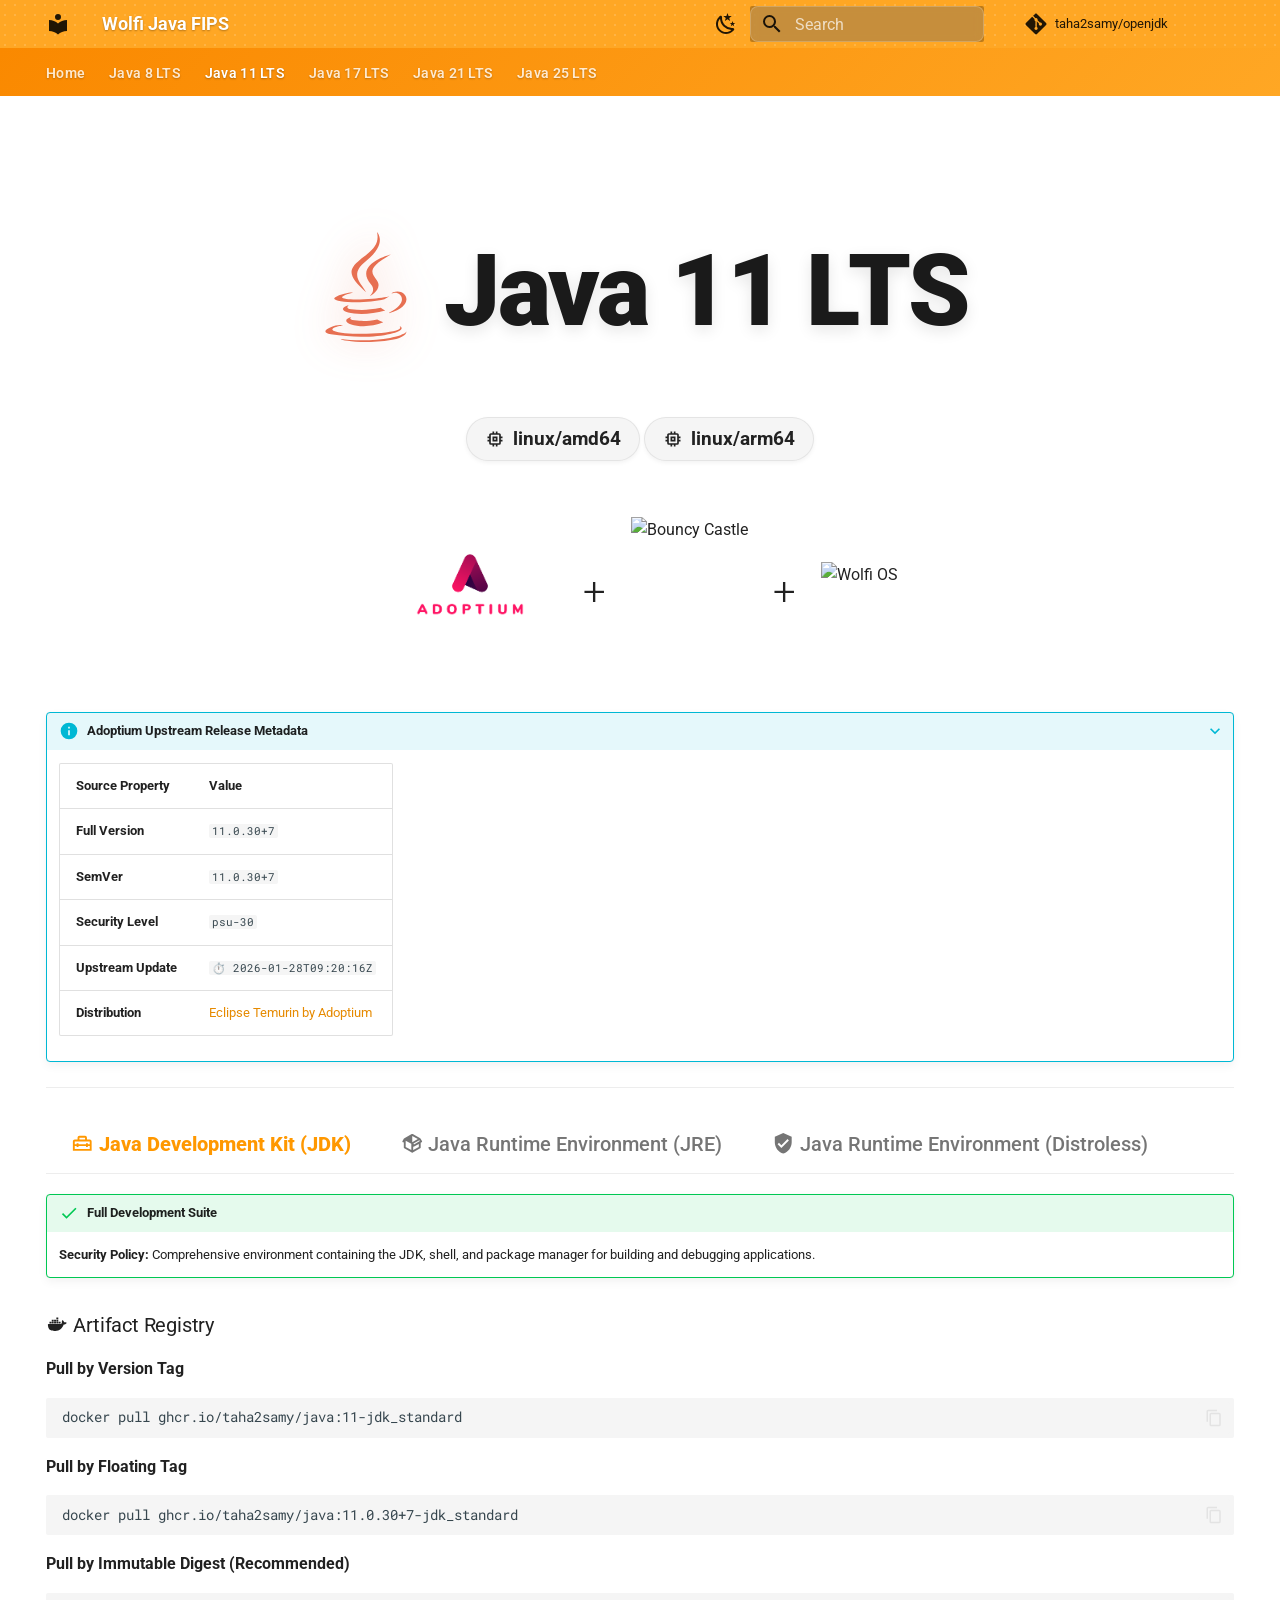
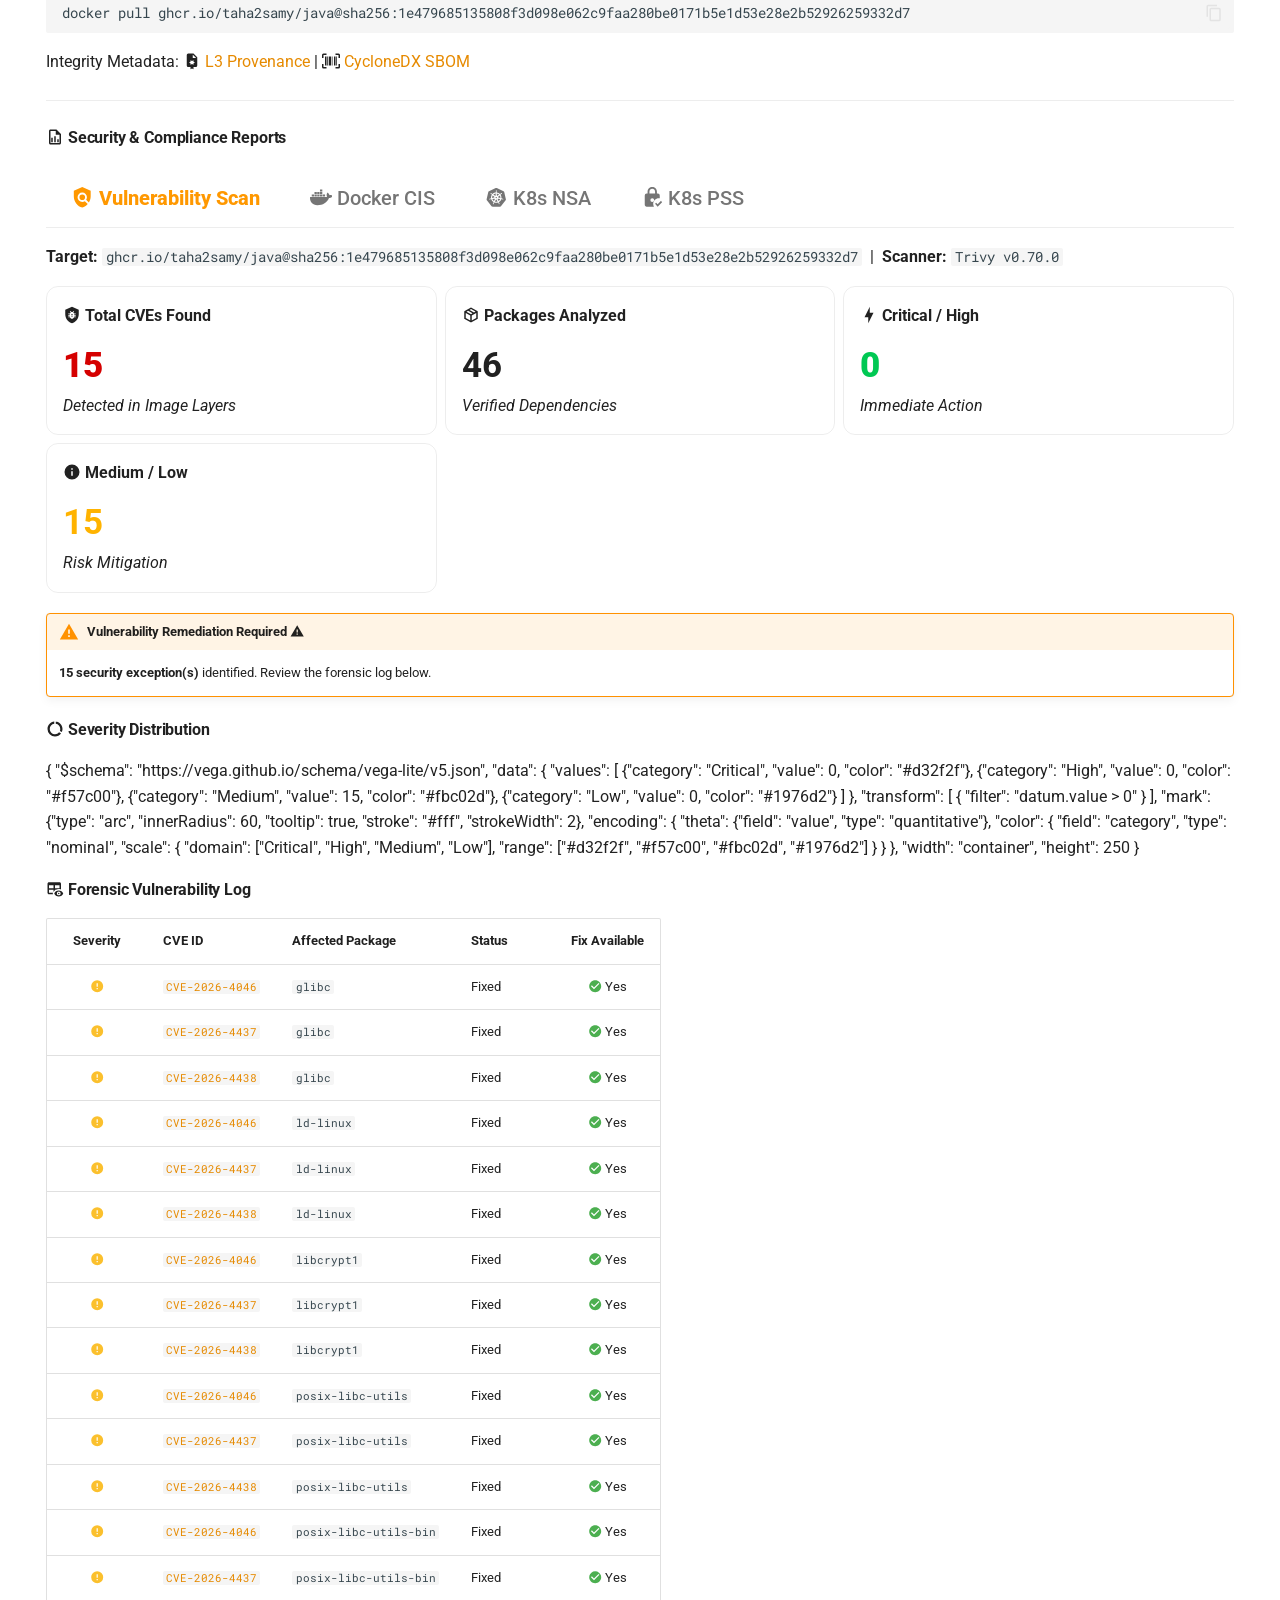
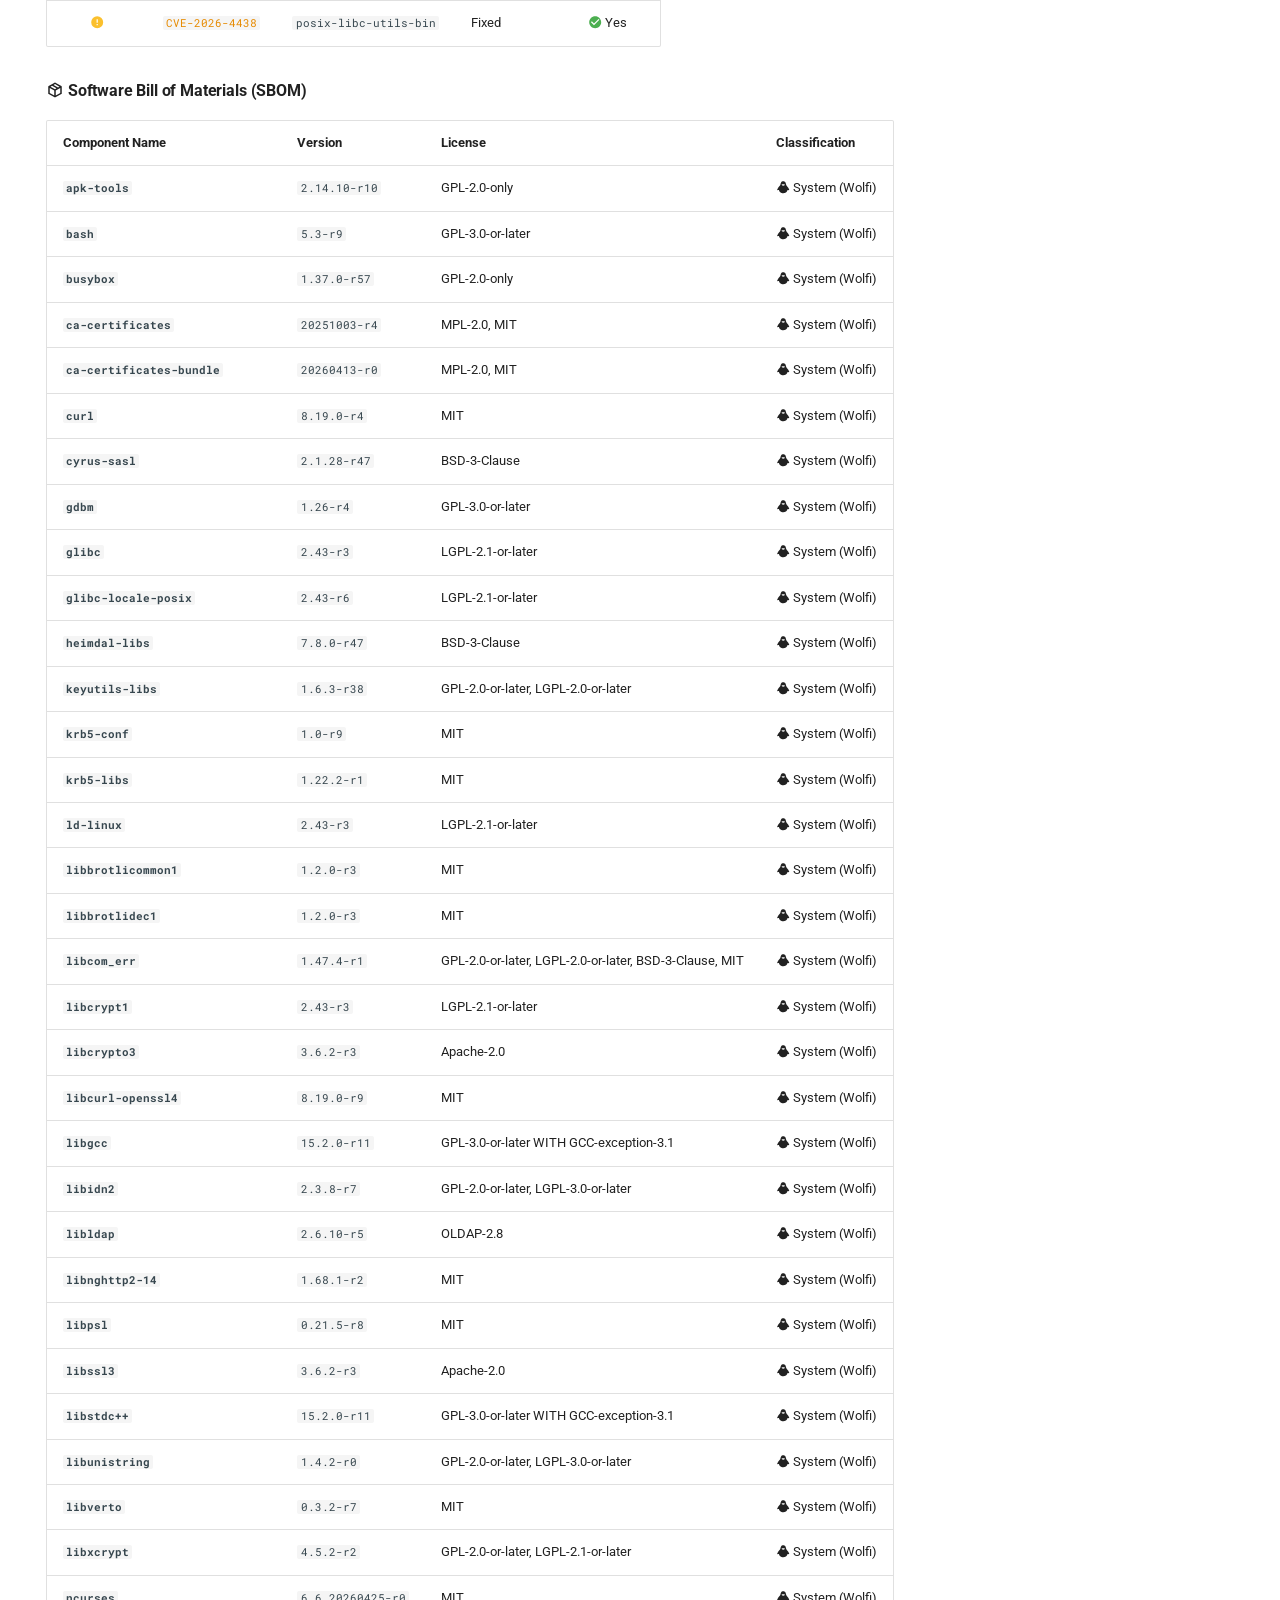
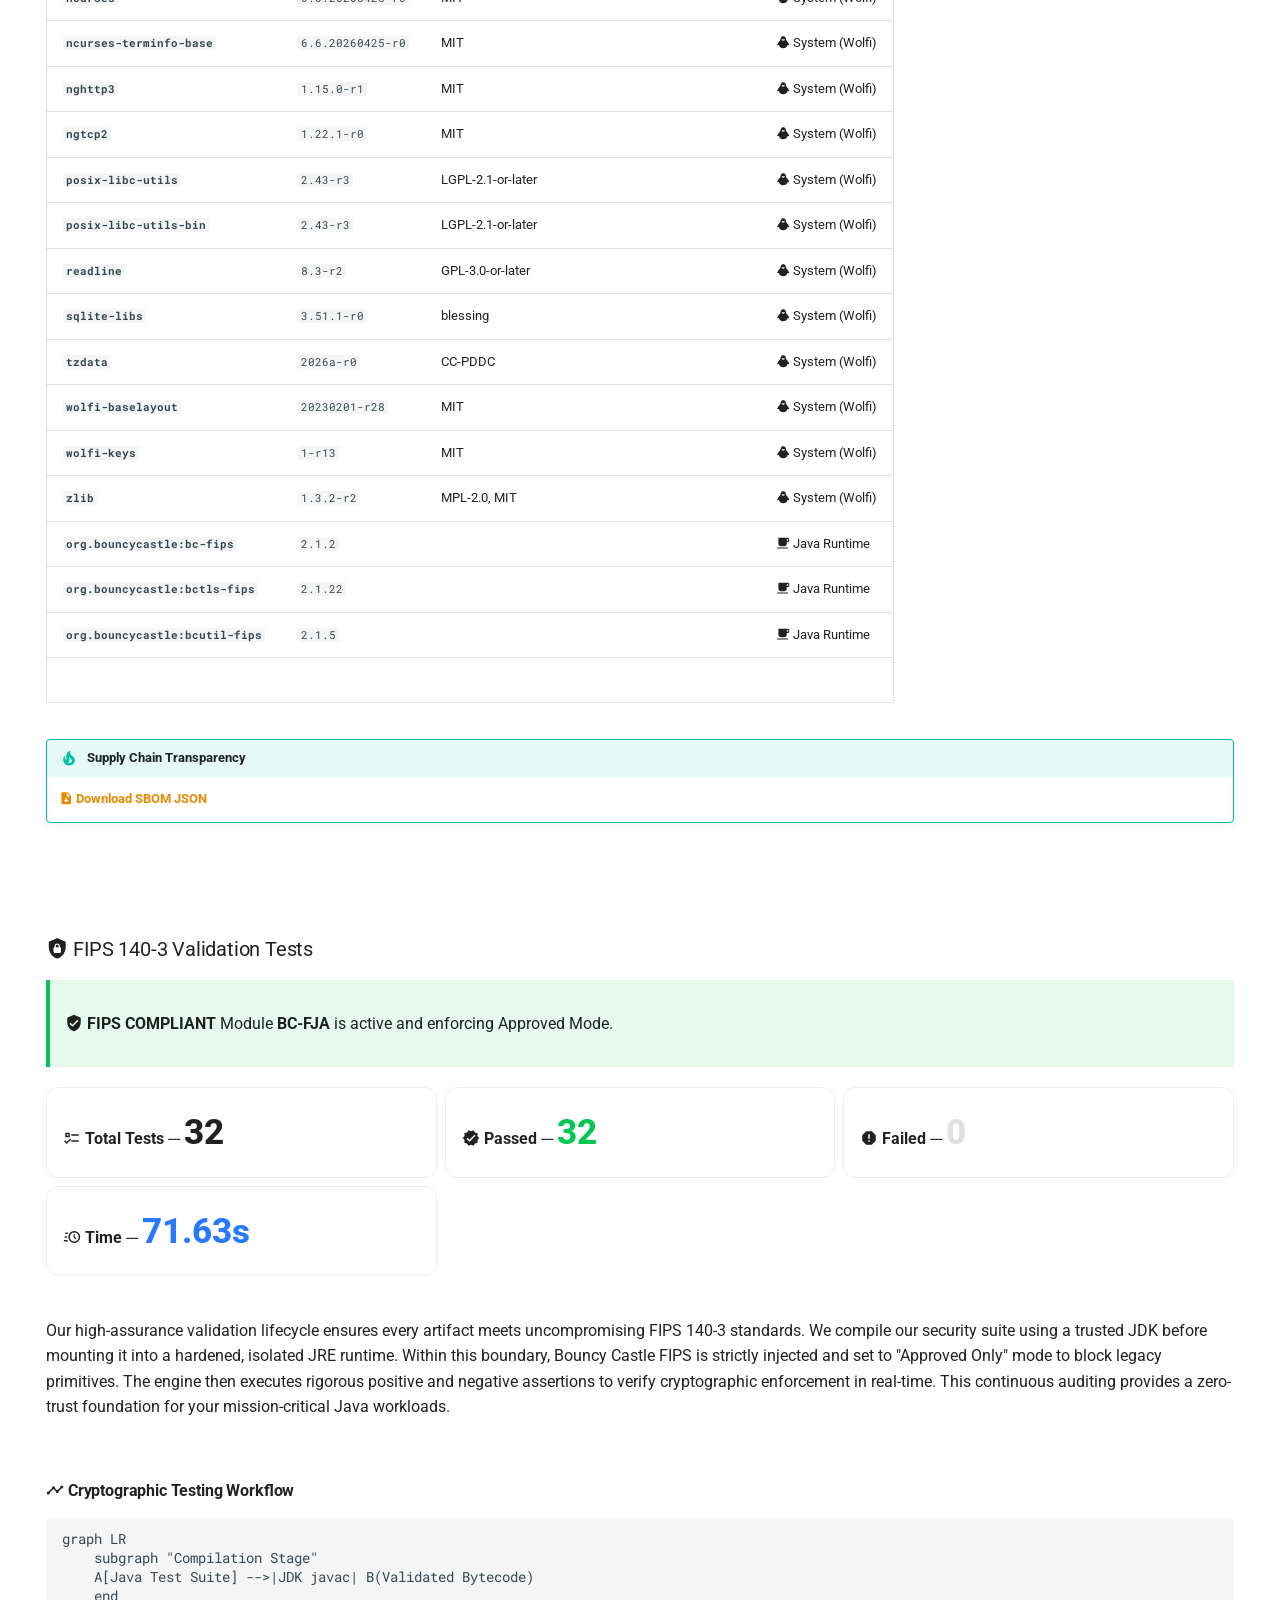
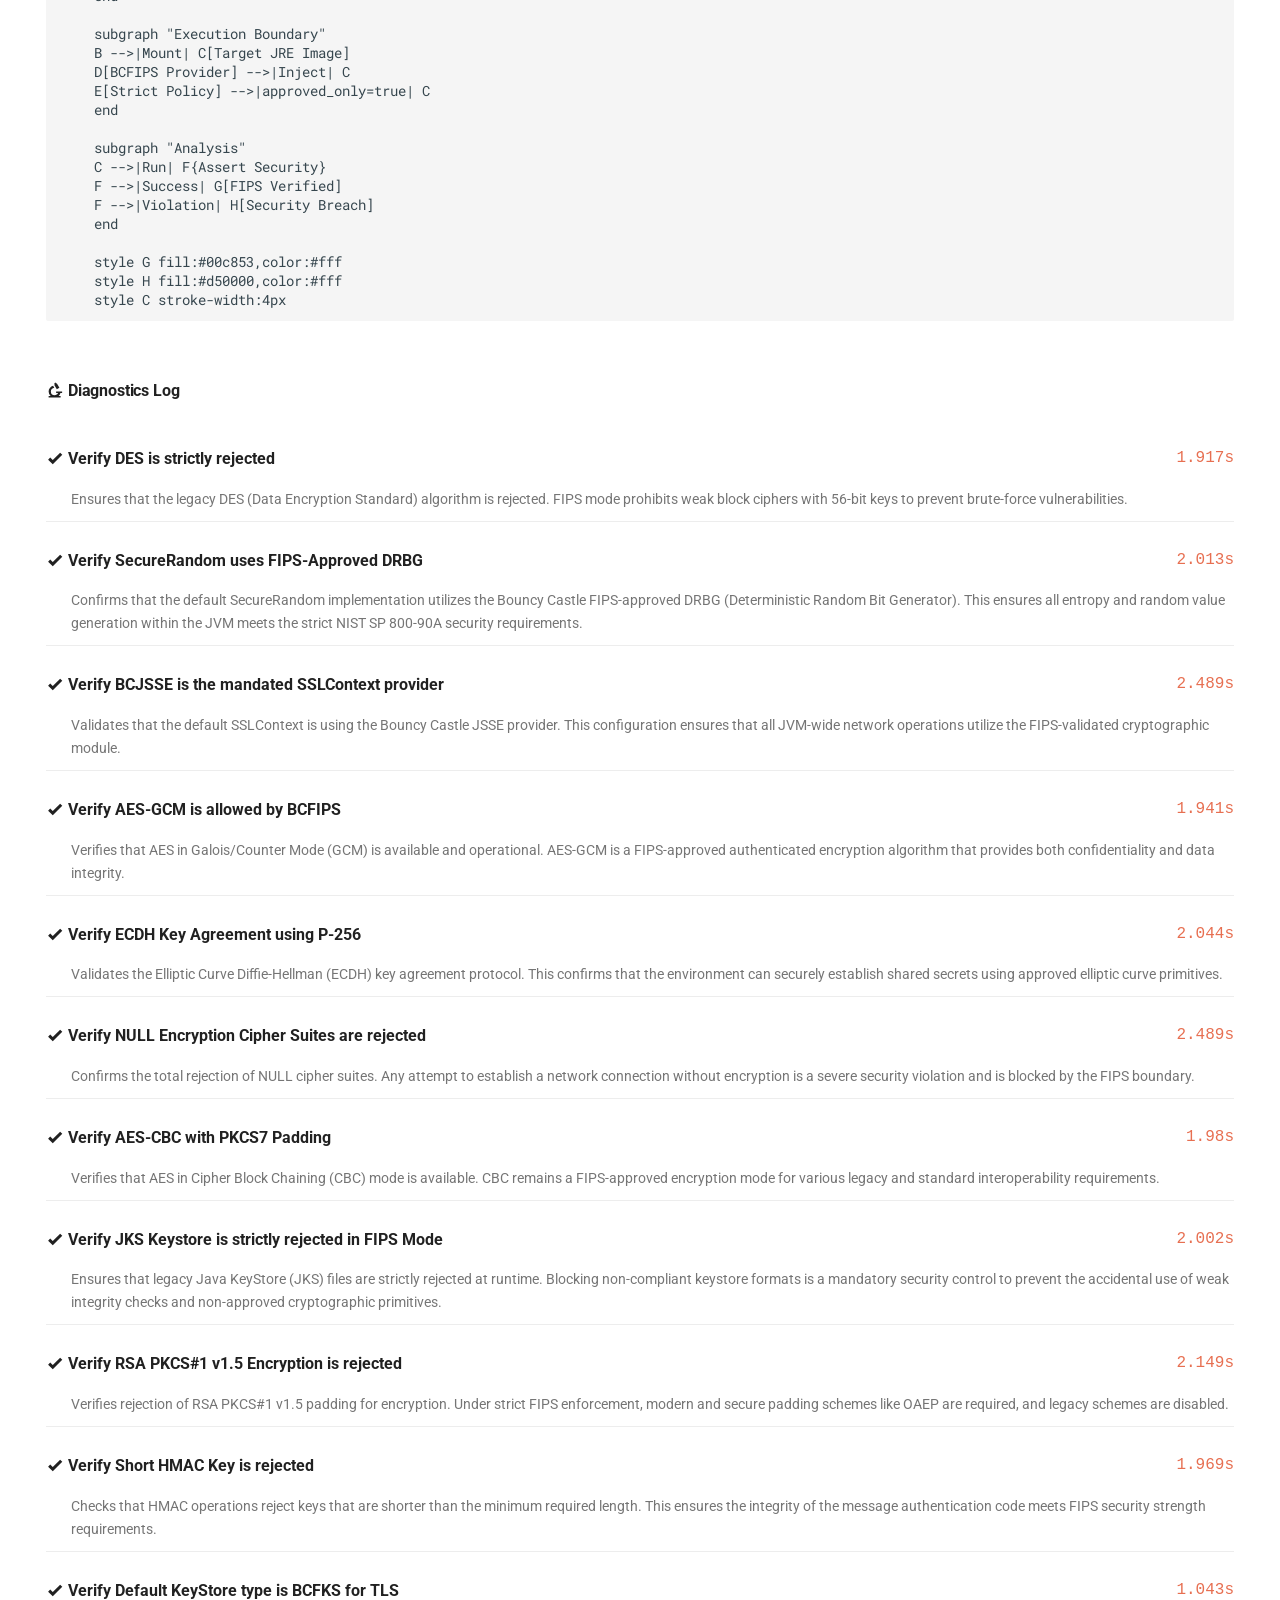
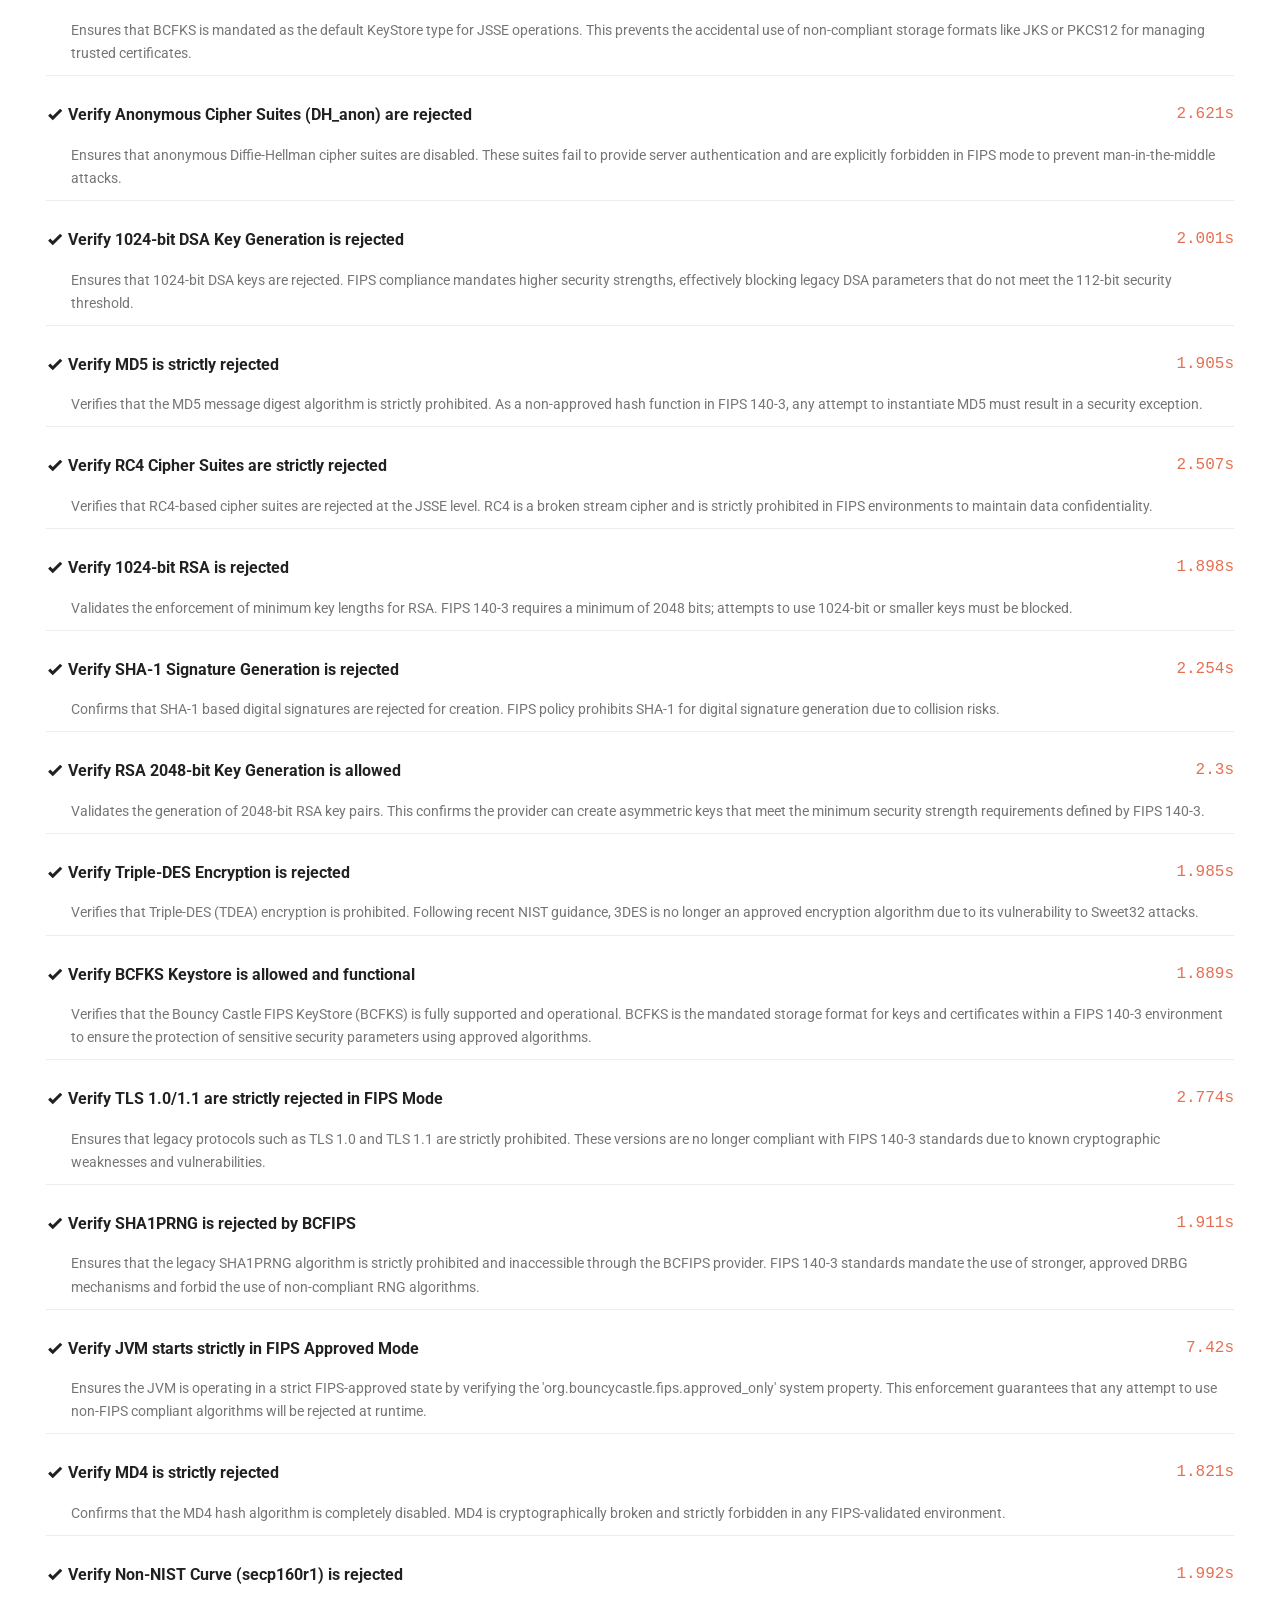
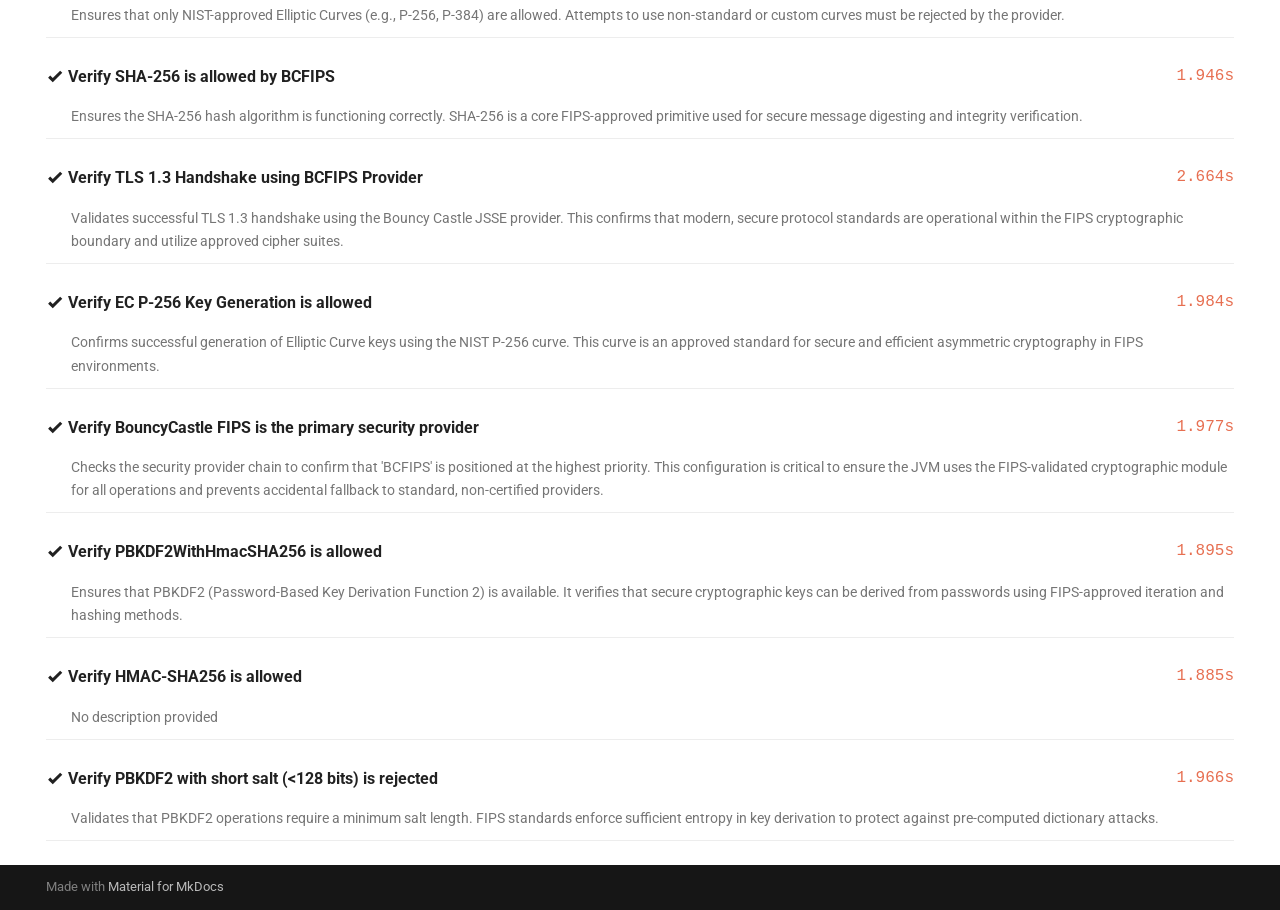
==== commit 0526a151: "deploy: e252f40bfd29371e149d39549a212db5c8b5ee0f" ====
--- a/java-11/index.html
+++ b/java-11/index.html
@@ -23,7 +23,7 @@
       
       
       <link rel="icon" href="../assets/images/favicon.png">
-      <meta name="generator" content="mkdocs-1.6.1, mkdocs-material-9.7.3">
+      <meta name="generator" content="mkdocs-1.6.1, mkdocs-material-9.7.6">
     
     
       
@@ -530,6 +530,28 @@
 </li>
         
           <li class="md-nav__item">
+  <a href="#severity-distribution" class="md-nav__link">
+    <span class="md-ellipsis">
+      
+        Severity Distribution
+      
+    </span>
+  </a>
+  
+</li>
+        
+          <li class="md-nav__item">
+  <a href="#forensic-vulnerability-log" class="md-nav__link">
+    <span class="md-ellipsis">
+      
+        Forensic Vulnerability Log
+      
+    </span>
+  </a>
+  
+</li>
+        
+          <li class="md-nav__item">
   <a href="#software-bill-of-materials-sbom" class="md-nav__link">
     <span class="md-ellipsis">
       
@@ -624,6 +646,28 @@
 </li>
         
           <li class="md-nav__item">
+  <a href="#severity-distribution_1" class="md-nav__link">
+    <span class="md-ellipsis">
+      
+        Severity Distribution
+      
+    </span>
+  </a>
+  
+</li>
+        
+          <li class="md-nav__item">
+  <a href="#forensic-vulnerability-log_1" class="md-nav__link">
+    <span class="md-ellipsis">
+      
+        Forensic Vulnerability Log
+      
+    </span>
+  </a>
+  
+</li>
+        
+          <li class="md-nav__item">
   <a href="#software-bill-of-materials-sbom_1" class="md-nav__link">
     <span class="md-ellipsis">
       
@@ -711,6 +755,28 @@
     <span class="md-ellipsis">
       
         Security &amp; Compliance Reports
+      
+    </span>
+  </a>
+  
+</li>
+        
+          <li class="md-nav__item">
+  <a href="#severity-distribution_2" class="md-nav__link">
+    <span class="md-ellipsis">
+      
+        Severity Distribution
+      
+    </span>
+  </a>
+  
+</li>
+        
+          <li class="md-nav__item">
+  <a href="#forensic-vulnerability-log_2" class="md-nav__link">
+    <span class="md-ellipsis">
+      
+        Forensic Vulnerability Log
       
     </span>
   </a>
@@ -1030,22 +1096,22 @@
 <div class="highlight"><pre><span></span><code><a id="__codelineno-1-1" name="__codelineno-1-1" href="#__codelineno-1-1"></a>docker<span class="w"> </span>pull<span class="w"> </span>ghcr.io/taha2samy/java:11.0.30+7-jdk_standard
 </code></pre></div></p>
 <p><strong>Pull by Immutable Digest (Recommended)</strong>
-<div class="highlight"><pre><span></span><code><a id="__codelineno-2-1" name="__codelineno-2-1" href="#__codelineno-2-1"></a>docker<span class="w"> </span>pull<span class="w"> </span>ghcr.io/taha2samy/java@sha256:5715c6e0010a294b69af055ad56d67e9b233e416e6eed2a19a0bc940b8d25af5
+<div class="highlight"><pre><span></span><code><a id="__codelineno-2-1" name="__codelineno-2-1" href="#__codelineno-2-1"></a>docker<span class="w"> </span>pull<span class="w"> </span>ghcr.io/taha2samy/java@sha256:1e479685135808f3d098e062c9faa280be0171b5e1d53e28e2b52926259332d7
 </code></pre></div></p>
 <p><p class="integrity-meta">
-    Integrity Metadata: <span class="twemoji"><svg xmlns="http://www.w3.org/2000/svg" viewBox="0 0 24 24"><path d="M14 2H7a2 2 0 0 0-2 2v14a2 2 0 0 0 2 2h3v3l2-1 2 1v-3h3a2 2 0 0 0 2-2V7m-5 8v2l-2-1-2 1v-2l-2-1 2-1v-2l2 1 2-1v2l2 1m-3-6V3.5L17.5 8Z"/></svg></span> <a href="https://github.com/taha2samy/openjdk/attestations/21795314">L3 Provenance</a> | <span class="twemoji"><svg xmlns="http://www.w3.org/2000/svg" viewBox="0 0 24 24"><path d="M4 6h2v12H4zm3 0h1v12H7zm2 0h3v12H9zm4 0h1v12h-1zm3 0h2v12h-2zm3 0h1v12h-1zM2 4v4H0V4a2 2 0 0 1 2-2h4v2zm20-2a2 2 0 0 1 2 2v4h-2V4h-4V2zM2 16v4h4v2H2a2 2 0 0 1-2-2v-4zm20 4v-4h2v4a2 2 0 0 1-2 2h-4v-2z"/></svg></span> <a href="https://github.com/taha2samy/openjdk/attestations/21795338">CycloneDX SBOM</a>
+    Integrity Metadata: <span class="twemoji"><svg xmlns="http://www.w3.org/2000/svg" viewBox="0 0 24 24"><path d="M14 2H7a2 2 0 0 0-2 2v14a2 2 0 0 0 2 2h3v3l2-1 2 1v-3h3a2 2 0 0 0 2-2V7m-5 8v2l-2-1-2 1v-2l-2-1 2-1v-2l2 1 2-1v2l2 1m-3-6V3.5L17.5 8Z"/></svg></span> <a href="https://github.com/taha2samy/openjdk/attestations/26136149">L3 Provenance</a> | <span class="twemoji"><svg xmlns="http://www.w3.org/2000/svg" viewBox="0 0 24 24"><path d="M4 6h2v12H4zm3 0h1v12H7zm2 0h3v12H9zm4 0h1v12h-1zm3 0h2v12h-2zm3 0h1v12h-1zM2 4v4H0V4a2 2 0 0 1 2-2h4v2zm20-2a2 2 0 0 1 2 2v4h-2V4h-4V2zM2 16v4h4v2H2a2 2 0 0 1-2-2v-4zm20 4v-4h2v4a2 2 0 0 1-2 2h-4v-2z"/></svg></span> <a href="https://github.com/taha2samy/openjdk/attestations/26136178">CycloneDX SBOM</a>
 </p></p>
 <hr />
 <h4 id="security-compliance-reports"><span class="twemoji"><svg xmlns="http://www.w3.org/2000/svg" viewBox="0 0 24 24"><path d="M14 2H6c-1.1 0-2 .9-2 2v16c0 1.1.9 2 2 2h12c1.1 0 2-.9 2-2V8zm4 18H6V4h7v5h5zm-9-7v6H7v-6zm6 2v4h2v-4zm-4-4v8h2v-8z"/></svg></span> Security &amp; Compliance Reports</h4>
 <div class="tabbed-set tabbed-alternate" data-tabs="2:4"><input checked="checked" id="__tabbed_2_1" name="__tabbed_2" type="radio" /><input id="__tabbed_2_2" name="__tabbed_2" type="radio" /><input id="__tabbed_2_3" name="__tabbed_2" type="radio" /><input id="__tabbed_2_4" name="__tabbed_2" type="radio" /><div class="tabbed-labels"><label for="__tabbed_2_1"><span class="twemoji"><svg xmlns="http://www.w3.org/2000/svg" viewBox="0 0 24 24"><path d="M12 9a3 3 0 0 1 3 3 3 3 0 0 1-3 3 3 3 0 0 1-3-3 3 3 0 0 1 3-3m5.86 10.31C16.23 21.22 14.28 22.45 12 23c-2.56-.61-4.7-2.07-6.42-4.37C3.86 16.34 3 13.8 3 11V5l9-4 9 4v6c0 2.39-.64 4.61-1.92 6.67l-2.91-2.91c.52-.79.83-1.76.83-2.76a5 5 0 0 0-5-5 5 5 0 0 0-5 5 5 5 0 0 0 5 5c1 0 1.97-.31 2.76-.83z"/></svg></span> Vulnerability Scan</label><label for="__tabbed_2_2"><span class="twemoji"><svg xmlns="http://www.w3.org/2000/svg" viewBox="0 0 640 512"><!--! Font Awesome Free 7.1.0 by @fontawesome - https://fontawesome.com License - https://fontawesome.com/license/free (Icons: CC BY 4.0, Fonts: SIL OFL 1.1, Code: MIT License) Copyright 2025 Fonticons, Inc.--><path d="M349.9 236.3h-66.1v-59.4h66.1zm0-204.3h-66.1v60.7h66.1zm78.2 144.8H362v59.4h66.1zm-156.3-72.1h-66.1v60.1h66.1zm78.1 0h-66.1v60.1h66.1zm276.8 100c-14.4-9.7-47.6-13.2-73.1-8.4-3.3-24-16.7-44.9-41.1-63.7l-14-9.3-9.3 14c-18.4 27.8-23.4 73.6-3.7 103.8-8.7 4.7-25.8 11.1-48.4 10.7H2.4c-8.7 50.8 5.8 116.8 44 162.1 37.1 43.9 92.7 66.2 165.4 66.2 157.4 0 273.9-72.5 328.4-204.2 21.4.4 67.6.1 91.3-45.2 1.5-2.5 6.6-13.2 8.5-17.1zm-511.1-27.9h-66v59.4h66.1v-59.4zm78.1 0h-66.1v59.4h66.1zm78.1 0h-66.1v59.4h66.1zm-78.1-72.1h-66.1v60.1h66.1z"/></svg></span> Docker CIS</label><label for="__tabbed_2_3"><span class="twemoji"><svg xmlns="http://www.w3.org/2000/svg" viewBox="0 0 24 24"><path d="M13.95 13.5h-.23c-.18.11-.26.32-.18.5l.86 2.11c.83-.53 1.46-1.32 1.79-2.25l-2.23-.36zm-3.45.29a.415.415 0 0 0-.38-.29h-.08l-2.22.37c.33.92.96 1.7 1.79 2.23l.85-2.07V14c.04-.05.04-.14.04-.21m1.83.81a.38.38 0 0 0-.51-.15c-.07.05-.12.08-.15.15h-.01l-1.09 1.97c.78.26 1.62.31 2.43.12.14-.03.29-.07.43-.12l-1.09-1.97zm3.45-4.57L14.1 11.5l.01.03a.37.37 0 0 0-.04.53q.075.09.18.12l.01.01 2.17.62c.07-.97-.14-1.95-.65-2.78m-3.11.16c.01.21.18.37.39.36.08 0 .15-.02.21-.05h.01l1.83-1.31a4.45 4.45 0 0 0-2.57-1.24zm-1.94.31c.17.11.4.08.52-.09.05-.06.07-.13.08-.21h.01l.12-2.25c-.15.02-.3.05-.46.08-.8.18-1.54.58-2.12 1.16l1.84 1.31zm-.99 1.69c.2-.05.32-.26.26-.46 0-.08-.05-.14-.11-.19v-.01L8.21 10c-.52.86-.74 1.84-.63 2.82l2.16-.62zm1.64.66.62.3.62-.3.15-.67-.43-.53h-.69l-.43.53zm10.89 1.32L20.5 6.5c-.09-.42-.37-.76-.74-.94l-7.17-3.43c-.37-.17-.81-.17-1.19 0L4.24 5.56c-.37.18-.65.52-.74.94l-1.77 7.67c-.05.2-.05.4 0 .59.01.06.03.12.05.18.03.09.08.19.13.27.03.04.05.08.09.11l4.95 6.18c.02 0 .05.04.05.06.1.09.19.16.28.22.12.08.26.14.4.17.11.05.23.05.32.05h8.12c.07 0 .14-.03.2-.05.05-.01.1-.03.14-.04.04-.02.07-.03.11-.05.05-.02.1-.05.15-.08.12-.08.23-.18.33-.28l.15-.2 4.8-5.98c.1-.12.17-.25.22-.38.02-.06.04-.12.05-.18.05-.19.05-.4 0-.59m-7.43 2.99c.02.06.04.12.07.17-.04.08-.06.17-.03.26.12.24.23.46.38.68.08.11.16.23.24.34 0 .03.03.08.04.12.12.2.06.46-.15.59s-.47.05-.59-.15c-.01-.03-.02-.05-.03-.08-.02-.03-.04-.09-.06-.09-.05-.15-.09-.28-.12-.41-.09-.25-.17-.49-.3-.72a.38.38 0 0 0-.21-.14l-.08-.16c-1.29.48-2.7.48-3.97-.01l-.1.18c-.07.01-.14.04-.19.09-.14.24-.24.49-.33.77-.03.13-.07.26-.12.4-.02 0-.04.07-.06.1a.43.43 0 0 1-.81-.29c.01-.03.03-.05.04-.08.04-.03.04-.08.04-.11.09-.12.16-.23.24-.35.16-.21.29-.45.39-.69a.54.54 0 0 0-.03-.25l.07-.18a5.6 5.6 0 0 1-2.47-3.09l-.2.03a.4.4 0 0 0-.23-.09c-.27.05-.51.13-.77.22-.11.06-.24.11-.37.15-.03.01-.07.02-.13.03a.44.44 0 0 1-.54-.27c-.07-.23.04-.47.28-.55.02 0 .05-.01.08-.01v-.01h.01l.11-.02c.14-.04.28-.04.41-.04.26 0 .52-.06.77-.12.08-.05.14-.11.19-.19l.19-.05c-.21-1.36.1-2.73.86-3.87l-.14-.12c0-.09-.03-.18-.08-.25-.2-.17-.41-.32-.64-.45q-.18-.09-.36-.21c-.02-.02-.06-.05-.08-.07l-.01-.01c-.2-.16-.25-.42-.11-.63.09-.1.21-.15.35-.15q.165.015.3.12l.09.07c.1.09.19.2.28.3.18.19.37.37.58.52.08.04.17.05.26.03l.15.11c.75-.8 1.73-1.36 2.8-1.6.25-.06.52-.1.78-.12l.01-.18a.45.45 0 0 0 .14-.23c.01-.26-.01-.52-.05-.77-.03-.13-.05-.27-.06-.41V5.1c-.02-.24.15-.45.39-.48s.44.15.47.38v.22c-.01.14-.03.28-.06.41-.04.25-.06.51-.05.77.02.1.07.17.14.22l.01.19c1.36.12 2.62.73 3.56 1.72l.16-.12c.09.02.18.01.26-.03.21-.15.41-.33.58-.52.09-.1.18-.2.28-.3.03-.02.07-.06.1-.06.17-.18.44-.18.59 0 .19.16.18.43 0 .6 0 .02-.03.04-.06.06a2.495 2.495 0 0 1-.44.28c-.23.13-.45.28-.64.45-.06.07-.09.15-.08.24l-.16.14a5.44 5.44 0 0 1 .88 3.86l.19.05c.04.08.11.14.19.18.25.07.51.11.77.14h.41c.03.03.08.04.12.05.24.03.4.25.37.49-.05.23-.24.4-.48.37-.03-.01-.07-.01-.07-.02v-.01c-.06 0-.1-.01-.14-.02q-.195-.06-.36-.15c-.26-.1-.5-.17-.77-.21-.09 0-.17 0-.23.08-.07-.01-.13-.02-.19-.03-.41 1.31-1.31 2.41-2.47 3.11"/></svg></span> K8s NSA</label><label for="__tabbed_2_4"><span class="twemoji"><svg xmlns="http://www.w3.org/2000/svg" viewBox="0 0 24 24"><path d="M19 13c.34 0 .67.04 1 .09V10a2 2 0 0 0-2-2h-1V6c0-2.76-2.24-5-5-5S7 3.24 7 6v2H6a2 2 0 0 0-2 2v10c0 1.11.89 2 2 2h7.81c-.51-.88-.81-1.9-.81-3 0-3.31 2.69-6 6-6M9 6c0-1.66 1.34-3 3-3s3 1.34 3 3v2H9zm3 11a2 2 0 1 1 2-2c0 1.11-.89 2-2 2m10.5.25L17.75 22 15 19l1.16-1.16 1.59 1.59 3.59-3.59z"/></svg></span> K8s PSS</label></div>
 <div class="tabbed-content">
 <div class="tabbed-block">
-<p><strong>Target:</strong> <code>ghcr.io/taha2samy/java@sha256:5715c6e0010a294b69af055ad56d67e9b233e416e6eed2a19a0bc940b8d25af5</code> &nbsp;|&nbsp; <strong>Scanner:</strong> <code>Trivy v0.69.3</code></p>
+<p><strong>Target:</strong> <code>ghcr.io/taha2samy/java@sha256:1e479685135808f3d098e062c9faa280be0171b5e1d53e28e2b52926259332d7</code> &nbsp;|&nbsp; <strong>Scanner:</strong> <code>Trivy v0.70.0</code></p>
 <div class="grid cards" markdown>
 <ul>
 <li>
 <p><span class="twemoji"><svg xmlns="http://www.w3.org/2000/svg" viewBox="0 0 24 24"><path d="M11 13h2v1h-2zm10-8v6c0 5.5-3.8 10.7-9 12-5.2-1.3-9-6.5-9-12V5l9-4zm-4 5h-2.2c-.2-.6-.6-1.1-1.1-1.5l1.2-1.2-.7-.7L12.8 8H12c-.2 0-.5 0-.7.1L9.9 6.6l-.8.8 1.2 1.2c-.5.3-.9.8-1.1 1.4H7v1h2v1H7v1h2v1H7v1h2.2c.4 1.2 1.5 2 2.8 2s2.4-.8 2.8-2H17v-1h-2v-1h2v-1h-2v-1h2zm-6 2h2v-1h-2z"/></svg></span> <strong>Total CVEs Found</strong></p>
-<p><span style="color: #00c853; font-size: 2.2em; font-weight: 900;">0</span>
+<p><span style="color: #d50000; font-size: 2.2em; font-weight: 900;">15</span>
 <br>
 <em>Detected in Image Layers</em></p>
 </li>
@@ -1063,21 +1129,160 @@
 </li>
 <li>
 <p><span class="twemoji"><svg xmlns="http://www.w3.org/2000/svg" viewBox="0 0 24 24"><path d="M13 9h-2V7h2m0 10h-2v-6h2m-1-9A10 10 0 0 0 2 12a10 10 0 0 0 10 10 10 10 0 0 0 10-10A10 10 0 0 0 12 2"/></svg></span> <strong>Medium / Low</strong></p>
-<p><span style="color: #00c853; font-size: 2.2em; font-weight: bold;">0</span>
+<p><span style="color: #ffb300; font-size: 2.2em; font-weight: bold;">15</span>
 <br>
 <em>Risk Mitigation</em></p>
 </li>
 </ul>
 </div>
-<div class="admonition success">
-<p class="admonition-title">Zero-CVE State Confirmed <span class="twemoji"><svg xmlns="http://www.w3.org/2000/svg" viewBox="0 0 24 24"><path d="m23 12-2.44-2.78.34-3.68-3.61-.82-1.89-3.18L12 3 8.6 1.54 6.71 4.72l-3.61.81.34 3.68L1 12l2.44 2.78-.34 3.69 3.61.82 1.89 3.18L12 21l3.4 1.46 1.89-3.18 3.61-.82-.34-3.68zm-13 5-4-4 1.41-1.41L10 14.17l6.59-6.59L18 9z"/></svg></span></p>
-<p><strong>Impeccable Security Posture:</strong> No known vulnerabilities were detected in the <code>46</code> analyzed packages. </p>
-</div>
-<p><div style="text-align: center; padding: 30px; background: #f1f8e910; border-radius: 12px; border: 2px dashed #00c853; margin: 20px 0;">
-    <div style="font-size: 4em; margin-bottom: 10px;">🛡️</div>
-    <h3 style="color: #00c853; font-weight: 800; margin: 0;">Clean Security Signature</h3>
-    <p>No active threats detected in the <b>46</b> analyzed components.</p>
-</div></p>
+<div class="admonition warning">
+<p class="admonition-title">Vulnerability Remediation Required <span class="twemoji"><svg xmlns="http://www.w3.org/2000/svg" viewBox="0 0 24 24"><path d="M13 14h-2V9h2m0 9h-2v-2h2M1 21h22L12 2z"/></svg></span></p>
+<p><strong>15 security exception(s)</strong> identified. Review the forensic log below.</p>
+</div>
+<h4 id="severity-distribution"><span class="twemoji"><svg xmlns="http://www.w3.org/2000/svg" viewBox="0 0 24 24"><path d="M13 2.05v3.03c3.39.49 6 3.39 6 6.92 0 .9-.18 1.75-.5 2.54l2.62 1.53c.56-1.24.88-2.62.88-4.07 0-5.18-3.95-9.45-9-9.95M12 19a7 7 0 0 1-7-7c0-3.53 2.61-6.43 6-6.92V2.05c-5.06.5-9 4.76-9 9.95a10 10 0 0 0 10 10c3.3 0 6.23-1.61 8.05-4.09l-2.6-1.53A6.89 6.89 0 0 1 12 19"/></svg></span> Severity Distribution</h4>
+<p><vegachart style='width: 100%'  class="vegalite">{
+  "$schema": "https://vega.github.io/schema/vega-lite/v5.json",
+  "data": {
+    "values": [
+      {"category": "Critical", "value": 0, "color": "#d32f2f"},
+      {"category": "High", "value": 0, "color": "#f57c00"},
+      {"category": "Medium", "value": 15, "color": "#fbc02d"},
+      {"category": "Low", "value": 0, "color": "#1976d2"}
+    ]
+  },
+  "transform": [ { "filter": "datum.value &gt; 0" } ],
+  "mark": {"type": "arc", "innerRadius": 60, "tooltip": true, "stroke": "#fff", "strokeWidth": 2},
+  "encoding": {
+    "theta": {"field": "value", "type": "quantitative"},
+    "color": {
+      "field": "category", "type": "nominal",
+      "scale": {
+        "domain": ["Critical", "High", "Medium", "Low"], 
+        "range": ["#d32f2f", "#f57c00", "#fbc02d", "#1976d2"]
+      }
+    }
+  },
+  "width": "container", "height": 250
+}</vegachart></p>
+<h4 id="forensic-vulnerability-log"><span class="twemoji"><svg xmlns="http://www.w3.org/2000/svg" viewBox="0 0 24 24"><path d="M17 16.88c.56 0 1 .44 1 1s-.44 1-1 1-1-.45-1-1 .44-1 1-1m0-3c2.73 0 5.06 1.66 6 4-.94 2.34-3.27 4-6 4s-5.06-1.66-6-4c.94-2.34 3.27-4 6-4m0 1.5a2.5 2.5 0 0 0 0 5 2.5 2.5 0 0 0 0-5M18 3H4c-1.1 0-2 .9-2 2v12c0 1.1.9 2 2 2h5.42c-.16-.32-.3-.66-.42-1 .12-.34.26-.68.42-1H4v-4h6v2.97c.55-.86 1.23-1.6 2-2.21V13h1.15c1.16-.64 2.47-1 3.85-1 1.06 0 2.07.21 3 .59V5c0-1.1-.9-2-2-2m-8 8H4V7h6zm8 0h-6V7h6z"/></svg></span> Forensic Vulnerability Log</h4>
+<table>
+<thead>
+<tr>
+<th style="text-align: center;">Severity</th>
+<th style="text-align: left;">CVE ID</th>
+<th style="text-align: left;">Affected Package</th>
+<th style="text-align: left;">Status</th>
+<th style="text-align: center;">Fix Available</th>
+</tr>
+</thead>
+<tbody>
+<tr>
+<td style="text-align: center;"><span class="twemoji" style="color: #fbc02d"><svg xmlns="http://www.w3.org/2000/svg" viewBox="0 0 24 24"><path d="M13 13h-2V7h2m0 10h-2v-2h2M12 2A10 10 0 0 0 2 12a10 10 0 0 0 10 10 10 10 0 0 0 10-10A10 10 0 0 0 12 2"/></svg></span></td>
+<td style="text-align: left;"><a href="https://avd.aquasec.com/nvd/cve-2026-4046"><code>CVE-2026-4046</code></a></td>
+<td style="text-align: left;"><code>glibc</code></td>
+<td style="text-align: left;">Fixed</td>
+<td style="text-align: center;"><span class="twemoji" style="color: #4caf50"><svg xmlns="http://www.w3.org/2000/svg" viewBox="0 0 24 24"><path d="M12 2C6.5 2 2 6.5 2 12s4.5 10 10 10 10-4.5 10-10S17.5 2 12 2m-2 15-5-5 1.41-1.41L10 14.17l7.59-7.59L19 8z"/></svg></span> Yes</td>
+</tr>
+<tr>
+<td style="text-align: center;"><span class="twemoji" style="color: #fbc02d"><svg xmlns="http://www.w3.org/2000/svg" viewBox="0 0 24 24"><path d="M13 13h-2V7h2m0 10h-2v-2h2M12 2A10 10 0 0 0 2 12a10 10 0 0 0 10 10 10 10 0 0 0 10-10A10 10 0 0 0 12 2"/></svg></span></td>
+<td style="text-align: left;"><a href="https://avd.aquasec.com/nvd/cve-2026-4437"><code>CVE-2026-4437</code></a></td>
+<td style="text-align: left;"><code>glibc</code></td>
+<td style="text-align: left;">Fixed</td>
+<td style="text-align: center;"><span class="twemoji" style="color: #4caf50"><svg xmlns="http://www.w3.org/2000/svg" viewBox="0 0 24 24"><path d="M12 2C6.5 2 2 6.5 2 12s4.5 10 10 10 10-4.5 10-10S17.5 2 12 2m-2 15-5-5 1.41-1.41L10 14.17l7.59-7.59L19 8z"/></svg></span> Yes</td>
+</tr>
+<tr>
+<td style="text-align: center;"><span class="twemoji" style="color: #fbc02d"><svg xmlns="http://www.w3.org/2000/svg" viewBox="0 0 24 24"><path d="M13 13h-2V7h2m0 10h-2v-2h2M12 2A10 10 0 0 0 2 12a10 10 0 0 0 10 10 10 10 0 0 0 10-10A10 10 0 0 0 12 2"/></svg></span></td>
+<td style="text-align: left;"><a href="https://avd.aquasec.com/nvd/cve-2026-4438"><code>CVE-2026-4438</code></a></td>
+<td style="text-align: left;"><code>glibc</code></td>
+<td style="text-align: left;">Fixed</td>
+<td style="text-align: center;"><span class="twemoji" style="color: #4caf50"><svg xmlns="http://www.w3.org/2000/svg" viewBox="0 0 24 24"><path d="M12 2C6.5 2 2 6.5 2 12s4.5 10 10 10 10-4.5 10-10S17.5 2 12 2m-2 15-5-5 1.41-1.41L10 14.17l7.59-7.59L19 8z"/></svg></span> Yes</td>
+</tr>
+<tr>
+<td style="text-align: center;"><span class="twemoji" style="color: #fbc02d"><svg xmlns="http://www.w3.org/2000/svg" viewBox="0 0 24 24"><path d="M13 13h-2V7h2m0 10h-2v-2h2M12 2A10 10 0 0 0 2 12a10 10 0 0 0 10 10 10 10 0 0 0 10-10A10 10 0 0 0 12 2"/></svg></span></td>
+<td style="text-align: left;"><a href="https://avd.aquasec.com/nvd/cve-2026-4046"><code>CVE-2026-4046</code></a></td>
+<td style="text-align: left;"><code>ld-linux</code></td>
+<td style="text-align: left;">Fixed</td>
+<td style="text-align: center;"><span class="twemoji" style="color: #4caf50"><svg xmlns="http://www.w3.org/2000/svg" viewBox="0 0 24 24"><path d="M12 2C6.5 2 2 6.5 2 12s4.5 10 10 10 10-4.5 10-10S17.5 2 12 2m-2 15-5-5 1.41-1.41L10 14.17l7.59-7.59L19 8z"/></svg></span> Yes</td>
+</tr>
+<tr>
+<td style="text-align: center;"><span class="twemoji" style="color: #fbc02d"><svg xmlns="http://www.w3.org/2000/svg" viewBox="0 0 24 24"><path d="M13 13h-2V7h2m0 10h-2v-2h2M12 2A10 10 0 0 0 2 12a10 10 0 0 0 10 10 10 10 0 0 0 10-10A10 10 0 0 0 12 2"/></svg></span></td>
+<td style="text-align: left;"><a href="https://avd.aquasec.com/nvd/cve-2026-4437"><code>CVE-2026-4437</code></a></td>
+<td style="text-align: left;"><code>ld-linux</code></td>
+<td style="text-align: left;">Fixed</td>
+<td style="text-align: center;"><span class="twemoji" style="color: #4caf50"><svg xmlns="http://www.w3.org/2000/svg" viewBox="0 0 24 24"><path d="M12 2C6.5 2 2 6.5 2 12s4.5 10 10 10 10-4.5 10-10S17.5 2 12 2m-2 15-5-5 1.41-1.41L10 14.17l7.59-7.59L19 8z"/></svg></span> Yes</td>
+</tr>
+<tr>
+<td style="text-align: center;"><span class="twemoji" style="color: #fbc02d"><svg xmlns="http://www.w3.org/2000/svg" viewBox="0 0 24 24"><path d="M13 13h-2V7h2m0 10h-2v-2h2M12 2A10 10 0 0 0 2 12a10 10 0 0 0 10 10 10 10 0 0 0 10-10A10 10 0 0 0 12 2"/></svg></span></td>
+<td style="text-align: left;"><a href="https://avd.aquasec.com/nvd/cve-2026-4438"><code>CVE-2026-4438</code></a></td>
+<td style="text-align: left;"><code>ld-linux</code></td>
+<td style="text-align: left;">Fixed</td>
+<td style="text-align: center;"><span class="twemoji" style="color: #4caf50"><svg xmlns="http://www.w3.org/2000/svg" viewBox="0 0 24 24"><path d="M12 2C6.5 2 2 6.5 2 12s4.5 10 10 10 10-4.5 10-10S17.5 2 12 2m-2 15-5-5 1.41-1.41L10 14.17l7.59-7.59L19 8z"/></svg></span> Yes</td>
+</tr>
+<tr>
+<td style="text-align: center;"><span class="twemoji" style="color: #fbc02d"><svg xmlns="http://www.w3.org/2000/svg" viewBox="0 0 24 24"><path d="M13 13h-2V7h2m0 10h-2v-2h2M12 2A10 10 0 0 0 2 12a10 10 0 0 0 10 10 10 10 0 0 0 10-10A10 10 0 0 0 12 2"/></svg></span></td>
+<td style="text-align: left;"><a href="https://avd.aquasec.com/nvd/cve-2026-4046"><code>CVE-2026-4046</code></a></td>
+<td style="text-align: left;"><code>libcrypt1</code></td>
+<td style="text-align: left;">Fixed</td>
+<td style="text-align: center;"><span class="twemoji" style="color: #4caf50"><svg xmlns="http://www.w3.org/2000/svg" viewBox="0 0 24 24"><path d="M12 2C6.5 2 2 6.5 2 12s4.5 10 10 10 10-4.5 10-10S17.5 2 12 2m-2 15-5-5 1.41-1.41L10 14.17l7.59-7.59L19 8z"/></svg></span> Yes</td>
+</tr>
+<tr>
+<td style="text-align: center;"><span class="twemoji" style="color: #fbc02d"><svg xmlns="http://www.w3.org/2000/svg" viewBox="0 0 24 24"><path d="M13 13h-2V7h2m0 10h-2v-2h2M12 2A10 10 0 0 0 2 12a10 10 0 0 0 10 10 10 10 0 0 0 10-10A10 10 0 0 0 12 2"/></svg></span></td>
+<td style="text-align: left;"><a href="https://avd.aquasec.com/nvd/cve-2026-4437"><code>CVE-2026-4437</code></a></td>
+<td style="text-align: left;"><code>libcrypt1</code></td>
+<td style="text-align: left;">Fixed</td>
+<td style="text-align: center;"><span class="twemoji" style="color: #4caf50"><svg xmlns="http://www.w3.org/2000/svg" viewBox="0 0 24 24"><path d="M12 2C6.5 2 2 6.5 2 12s4.5 10 10 10 10-4.5 10-10S17.5 2 12 2m-2 15-5-5 1.41-1.41L10 14.17l7.59-7.59L19 8z"/></svg></span> Yes</td>
+</tr>
+<tr>
+<td style="text-align: center;"><span class="twemoji" style="color: #fbc02d"><svg xmlns="http://www.w3.org/2000/svg" viewBox="0 0 24 24"><path d="M13 13h-2V7h2m0 10h-2v-2h2M12 2A10 10 0 0 0 2 12a10 10 0 0 0 10 10 10 10 0 0 0 10-10A10 10 0 0 0 12 2"/></svg></span></td>
+<td style="text-align: left;"><a href="https://avd.aquasec.com/nvd/cve-2026-4438"><code>CVE-2026-4438</code></a></td>
+<td style="text-align: left;"><code>libcrypt1</code></td>
+<td style="text-align: left;">Fixed</td>
+<td style="text-align: center;"><span class="twemoji" style="color: #4caf50"><svg xmlns="http://www.w3.org/2000/svg" viewBox="0 0 24 24"><path d="M12 2C6.5 2 2 6.5 2 12s4.5 10 10 10 10-4.5 10-10S17.5 2 12 2m-2 15-5-5 1.41-1.41L10 14.17l7.59-7.59L19 8z"/></svg></span> Yes</td>
+</tr>
+<tr>
+<td style="text-align: center;"><span class="twemoji" style="color: #fbc02d"><svg xmlns="http://www.w3.org/2000/svg" viewBox="0 0 24 24"><path d="M13 13h-2V7h2m0 10h-2v-2h2M12 2A10 10 0 0 0 2 12a10 10 0 0 0 10 10 10 10 0 0 0 10-10A10 10 0 0 0 12 2"/></svg></span></td>
+<td style="text-align: left;"><a href="https://avd.aquasec.com/nvd/cve-2026-4046"><code>CVE-2026-4046</code></a></td>
+<td style="text-align: left;"><code>posix-libc-utils</code></td>
+<td style="text-align: left;">Fixed</td>
+<td style="text-align: center;"><span class="twemoji" style="color: #4caf50"><svg xmlns="http://www.w3.org/2000/svg" viewBox="0 0 24 24"><path d="M12 2C6.5 2 2 6.5 2 12s4.5 10 10 10 10-4.5 10-10S17.5 2 12 2m-2 15-5-5 1.41-1.41L10 14.17l7.59-7.59L19 8z"/></svg></span> Yes</td>
+</tr>
+<tr>
+<td style="text-align: center;"><span class="twemoji" style="color: #fbc02d"><svg xmlns="http://www.w3.org/2000/svg" viewBox="0 0 24 24"><path d="M13 13h-2V7h2m0 10h-2v-2h2M12 2A10 10 0 0 0 2 12a10 10 0 0 0 10 10 10 10 0 0 0 10-10A10 10 0 0 0 12 2"/></svg></span></td>
+<td style="text-align: left;"><a href="https://avd.aquasec.com/nvd/cve-2026-4437"><code>CVE-2026-4437</code></a></td>
+<td style="text-align: left;"><code>posix-libc-utils</code></td>
+<td style="text-align: left;">Fixed</td>
+<td style="text-align: center;"><span class="twemoji" style="color: #4caf50"><svg xmlns="http://www.w3.org/2000/svg" viewBox="0 0 24 24"><path d="M12 2C6.5 2 2 6.5 2 12s4.5 10 10 10 10-4.5 10-10S17.5 2 12 2m-2 15-5-5 1.41-1.41L10 14.17l7.59-7.59L19 8z"/></svg></span> Yes</td>
+</tr>
+<tr>
+<td style="text-align: center;"><span class="twemoji" style="color: #fbc02d"><svg xmlns="http://www.w3.org/2000/svg" viewBox="0 0 24 24"><path d="M13 13h-2V7h2m0 10h-2v-2h2M12 2A10 10 0 0 0 2 12a10 10 0 0 0 10 10 10 10 0 0 0 10-10A10 10 0 0 0 12 2"/></svg></span></td>
+<td style="text-align: left;"><a href="https://avd.aquasec.com/nvd/cve-2026-4438"><code>CVE-2026-4438</code></a></td>
+<td style="text-align: left;"><code>posix-libc-utils</code></td>
+<td style="text-align: left;">Fixed</td>
+<td style="text-align: center;"><span class="twemoji" style="color: #4caf50"><svg xmlns="http://www.w3.org/2000/svg" viewBox="0 0 24 24"><path d="M12 2C6.5 2 2 6.5 2 12s4.5 10 10 10 10-4.5 10-10S17.5 2 12 2m-2 15-5-5 1.41-1.41L10 14.17l7.59-7.59L19 8z"/></svg></span> Yes</td>
+</tr>
+<tr>
+<td style="text-align: center;"><span class="twemoji" style="color: #fbc02d"><svg xmlns="http://www.w3.org/2000/svg" viewBox="0 0 24 24"><path d="M13 13h-2V7h2m0 10h-2v-2h2M12 2A10 10 0 0 0 2 12a10 10 0 0 0 10 10 10 10 0 0 0 10-10A10 10 0 0 0 12 2"/></svg></span></td>
+<td style="text-align: left;"><a href="https://avd.aquasec.com/nvd/cve-2026-4046"><code>CVE-2026-4046</code></a></td>
+<td style="text-align: left;"><code>posix-libc-utils-bin</code></td>
+<td style="text-align: left;">Fixed</td>
+<td style="text-align: center;"><span class="twemoji" style="color: #4caf50"><svg xmlns="http://www.w3.org/2000/svg" viewBox="0 0 24 24"><path d="M12 2C6.5 2 2 6.5 2 12s4.5 10 10 10 10-4.5 10-10S17.5 2 12 2m-2 15-5-5 1.41-1.41L10 14.17l7.59-7.59L19 8z"/></svg></span> Yes</td>
+</tr>
+<tr>
+<td style="text-align: center;"><span class="twemoji" style="color: #fbc02d"><svg xmlns="http://www.w3.org/2000/svg" viewBox="0 0 24 24"><path d="M13 13h-2V7h2m0 10h-2v-2h2M12 2A10 10 0 0 0 2 12a10 10 0 0 0 10 10 10 10 0 0 0 10-10A10 10 0 0 0 12 2"/></svg></span></td>
+<td style="text-align: left;"><a href="https://avd.aquasec.com/nvd/cve-2026-4437"><code>CVE-2026-4437</code></a></td>
+<td style="text-align: left;"><code>posix-libc-utils-bin</code></td>
+<td style="text-align: left;">Fixed</td>
+<td style="text-align: center;"><span class="twemoji" style="color: #4caf50"><svg xmlns="http://www.w3.org/2000/svg" viewBox="0 0 24 24"><path d="M12 2C6.5 2 2 6.5 2 12s4.5 10 10 10 10-4.5 10-10S17.5 2 12 2m-2 15-5-5 1.41-1.41L10 14.17l7.59-7.59L19 8z"/></svg></span> Yes</td>
+</tr>
+<tr>
+<td style="text-align: center;"><span class="twemoji" style="color: #fbc02d"><svg xmlns="http://www.w3.org/2000/svg" viewBox="0 0 24 24"><path d="M13 13h-2V7h2m0 10h-2v-2h2M12 2A10 10 0 0 0 2 12a10 10 0 0 0 10 10 10 10 0 0 0 10-10A10 10 0 0 0 12 2"/></svg></span></td>
+<td style="text-align: left;"><a href="https://avd.aquasec.com/nvd/cve-2026-4438"><code>CVE-2026-4438</code></a></td>
+<td style="text-align: left;"><code>posix-libc-utils-bin</code></td>
+<td style="text-align: left;">Fixed</td>
+<td style="text-align: center;"><span class="twemoji" style="color: #4caf50"><svg xmlns="http://www.w3.org/2000/svg" viewBox="0 0 24 24"><path d="M12 2C6.5 2 2 6.5 2 12s4.5 10 10 10 10-4.5 10-10S17.5 2 12 2m-2 15-5-5 1.41-1.41L10 14.17l7.59-7.59L19 8z"/></svg></span> Yes</td>
+</tr>
+</tbody>
+</table>
 <h4 id="software-bill-of-materials-sbom"><span class="twemoji"><svg xmlns="http://www.w3.org/2000/svg" viewBox="0 0 24 24"><path d="M21 16.5c0 .38-.21.71-.53.88l-7.9 4.44c-.16.12-.36.18-.57.18s-.41-.06-.57-.18l-7.9-4.44A.99.99 0 0 1 3 16.5v-9c0-.38.21-.71.53-.88l7.9-4.44c.16-.12.36-.18.57-.18s.41.06.57.18l7.9 4.44c.32.17.53.5.53.88zM12 4.15l-1.89 1.07L16 8.61l1.96-1.11zM6.04 7.5 12 10.85l1.96-1.1-5.88-3.4zM5 15.91l6 3.38v-6.71L5 9.21zm14 0v-6.7l-6 3.37v6.71z"/></svg></span> Software Bill of Materials (SBOM)</h4>
 <table>
 <thead>
@@ -1097,13 +1302,13 @@
 </tr>
 <tr>
 <td style="text-align: left;"><strong><code>bash</code></strong></td>
-<td style="text-align: left;"><code>5.3-r6</code></td>
+<td style="text-align: left;"><code>5.3-r9</code></td>
 <td style="text-align: left;">GPL-3.0-or-later</td>
 <td style="text-align: left;"><span class="twemoji"><svg xmlns="http://www.w3.org/2000/svg" viewBox="0 0 24 24"><path d="M14.62 8.35c-.42.28-1.75 1.04-1.95 1.19-.39.31-.75.29-1.14-.01-.2-.16-1.53-.92-1.95-1.19-.48-.31-.45-.7.08-.92 1.64-.69 3.28-.64 4.91.03.49.21.51.6.05.9m7.22 7.28c-.93-2.09-2.2-3.99-3.84-5.66a4.3 4.3 0 0 1-1.06-1.88c-.1-.33-.17-.67-.24-1.01-.2-.88-.29-1.78-.7-2.61-.73-1.58-2-2.4-3.84-2.47-1.81.05-3.16.81-3.95 2.4-.21.43-.36.88-.46 1.34-.17.76-.32 1.55-.5 2.32-.15.65-.45 1.21-.96 1.71-1.61 1.57-2.9 3.37-3.88 5.35-.14.29-.28.58-.37.88-.19.66.29 1.12.99.96.44-.09.88-.18 1.3-.31.41-.15.57-.05.67.35.65 2.15 2.07 3.66 4.24 4.5 4.12 1.56 8.93-.66 9.97-4.58.07-.27.17-.37.47-.27.46.14.93.24 1.4.35.49.09.85-.16.92-.64.03-.26-.06-.49-.16-.73"/></svg></span> System (Wolfi)</td>
 </tr>
 <tr>
 <td style="text-align: left;"><strong><code>busybox</code></strong></td>
-<td style="text-align: left;"><code>1.37.0-r54</code></td>
+<td style="text-align: left;"><code>1.37.0-r57</code></td>
 <td style="text-align: left;">GPL-2.0-only</td>
 <td style="text-align: left;"><span class="twemoji"><svg xmlns="http://www.w3.org/2000/svg" viewBox="0 0 24 24"><path d="M14.62 8.35c-.42.28-1.75 1.04-1.95 1.19-.39.31-.75.29-1.14-.01-.2-.16-1.53-.92-1.95-1.19-.48-.31-.45-.7.08-.92 1.64-.69 3.28-.64 4.91.03.49.21.51.6.05.9m7.22 7.28c-.93-2.09-2.2-3.99-3.84-5.66a4.3 4.3 0 0 1-1.06-1.88c-.1-.33-.17-.67-.24-1.01-.2-.88-.29-1.78-.7-2.61-.73-1.58-2-2.4-3.84-2.47-1.81.05-3.16.81-3.95 2.4-.21.43-.36.88-.46 1.34-.17.76-.32 1.55-.5 2.32-.15.65-.45 1.21-.96 1.71-1.61 1.57-2.9 3.37-3.88 5.35-.14.29-.28.58-.37.88-.19.66.29 1.12.99.96.44-.09.88-.18 1.3-.31.41-.15.57-.05.67.35.65 2.15 2.07 3.66 4.24 4.5 4.12 1.56 8.93-.66 9.97-4.58.07-.27.17-.37.47-.27.46.14.93.24 1.4.35.49.09.85-.16.92-.64.03-.26-.06-.49-.16-.73"/></svg></span> System (Wolfi)</td>
 </tr>
@@ -1115,43 +1320,43 @@
 </tr>
 <tr>
 <td style="text-align: left;"><strong><code>ca-certificates-bundle</code></strong></td>
-<td style="text-align: left;"><code>20251003-r4</code></td>
+<td style="text-align: left;"><code>20260413-r0</code></td>
 <td style="text-align: left;">MPL-2.0, MIT</td>
 <td style="text-align: left;"><span class="twemoji"><svg xmlns="http://www.w3.org/2000/svg" viewBox="0 0 24 24"><path d="M14.62 8.35c-.42.28-1.75 1.04-1.95 1.19-.39.31-.75.29-1.14-.01-.2-.16-1.53-.92-1.95-1.19-.48-.31-.45-.7.08-.92 1.64-.69 3.28-.64 4.91.03.49.21.51.6.05.9m7.22 7.28c-.93-2.09-2.2-3.99-3.84-5.66a4.3 4.3 0 0 1-1.06-1.88c-.1-.33-.17-.67-.24-1.01-.2-.88-.29-1.78-.7-2.61-.73-1.58-2-2.4-3.84-2.47-1.81.05-3.16.81-3.95 2.4-.21.43-.36.88-.46 1.34-.17.76-.32 1.55-.5 2.32-.15.65-.45 1.21-.96 1.71-1.61 1.57-2.9 3.37-3.88 5.35-.14.29-.28.58-.37.88-.19.66.29 1.12.99.96.44-.09.88-.18 1.3-.31.41-.15.57-.05.67.35.65 2.15 2.07 3.66 4.24 4.5 4.12 1.56 8.93-.66 9.97-4.58.07-.27.17-.37.47-.27.46.14.93.24 1.4.35.49.09.85-.16.92-.64.03-.26-.06-.49-.16-.73"/></svg></span> System (Wolfi)</td>
 </tr>
 <tr>
 <td style="text-align: left;"><strong><code>curl</code></strong></td>
-<td style="text-align: left;"><code>8.19.0-r0</code></td>
+<td style="text-align: left;"><code>8.19.0-r4</code></td>
 <td style="text-align: left;">MIT</td>
 <td style="text-align: left;"><span class="twemoji"><svg xmlns="http://www.w3.org/2000/svg" viewBox="0 0 24 24"><path d="M14.62 8.35c-.42.28-1.75 1.04-1.95 1.19-.39.31-.75.29-1.14-.01-.2-.16-1.53-.92-1.95-1.19-.48-.31-.45-.7.08-.92 1.64-.69 3.28-.64 4.91.03.49.21.51.6.05.9m7.22 7.28c-.93-2.09-2.2-3.99-3.84-5.66a4.3 4.3 0 0 1-1.06-1.88c-.1-.33-.17-.67-.24-1.01-.2-.88-.29-1.78-.7-2.61-.73-1.58-2-2.4-3.84-2.47-1.81.05-3.16.81-3.95 2.4-.21.43-.36.88-.46 1.34-.17.76-.32 1.55-.5 2.32-.15.65-.45 1.21-.96 1.71-1.61 1.57-2.9 3.37-3.88 5.35-.14.29-.28.58-.37.88-.19.66.29 1.12.99.96.44-.09.88-.18 1.3-.31.41-.15.57-.05.67.35.65 2.15 2.07 3.66 4.24 4.5 4.12 1.56 8.93-.66 9.97-4.58.07-.27.17-.37.47-.27.46.14.93.24 1.4.35.49.09.85-.16.92-.64.03-.26-.06-.49-.16-.73"/></svg></span> System (Wolfi)</td>
 </tr>
 <tr>
 <td style="text-align: left;"><strong><code>cyrus-sasl</code></strong></td>
-<td style="text-align: left;"><code>2.1.28-r46</code></td>
+<td style="text-align: left;"><code>2.1.28-r47</code></td>
 <td style="text-align: left;">BSD-3-Clause</td>
 <td style="text-align: left;"><span class="twemoji"><svg xmlns="http://www.w3.org/2000/svg" viewBox="0 0 24 24"><path d="M14.62 8.35c-.42.28-1.75 1.04-1.95 1.19-.39.31-.75.29-1.14-.01-.2-.16-1.53-.92-1.95-1.19-.48-.31-.45-.7.08-.92 1.64-.69 3.28-.64 4.91.03.49.21.51.6.05.9m7.22 7.28c-.93-2.09-2.2-3.99-3.84-5.66a4.3 4.3 0 0 1-1.06-1.88c-.1-.33-.17-.67-.24-1.01-.2-.88-.29-1.78-.7-2.61-.73-1.58-2-2.4-3.84-2.47-1.81.05-3.16.81-3.95 2.4-.21.43-.36.88-.46 1.34-.17.76-.32 1.55-.5 2.32-.15.65-.45 1.21-.96 1.71-1.61 1.57-2.9 3.37-3.88 5.35-.14.29-.28.58-.37.88-.19.66.29 1.12.99.96.44-.09.88-.18 1.3-.31.41-.15.57-.05.67.35.65 2.15 2.07 3.66 4.24 4.5 4.12 1.56 8.93-.66 9.97-4.58.07-.27.17-.37.47-.27.46.14.93.24 1.4.35.49.09.85-.16.92-.64.03-.26-.06-.49-.16-.73"/></svg></span> System (Wolfi)</td>
 </tr>
 <tr>
 <td style="text-align: left;"><strong><code>gdbm</code></strong></td>
-<td style="text-align: left;"><code>1.26-r2</code></td>
+<td style="text-align: left;"><code>1.26-r4</code></td>
 <td style="text-align: left;">GPL-3.0-or-later</td>
 <td style="text-align: left;"><span class="twemoji"><svg xmlns="http://www.w3.org/2000/svg" viewBox="0 0 24 24"><path d="M14.62 8.35c-.42.28-1.75 1.04-1.95 1.19-.39.31-.75.29-1.14-.01-.2-.16-1.53-.92-1.95-1.19-.48-.31-.45-.7.08-.92 1.64-.69 3.28-.64 4.91.03.49.21.51.6.05.9m7.22 7.28c-.93-2.09-2.2-3.99-3.84-5.66a4.3 4.3 0 0 1-1.06-1.88c-.1-.33-.17-.67-.24-1.01-.2-.88-.29-1.78-.7-2.61-.73-1.58-2-2.4-3.84-2.47-1.81.05-3.16.81-3.95 2.4-.21.43-.36.88-.46 1.34-.17.76-.32 1.55-.5 2.32-.15.65-.45 1.21-.96 1.71-1.61 1.57-2.9 3.37-3.88 5.35-.14.29-.28.58-.37.88-.19.66.29 1.12.99.96.44-.09.88-.18 1.3-.31.41-.15.57-.05.67.35.65 2.15 2.07 3.66 4.24 4.5 4.12 1.56 8.93-.66 9.97-4.58.07-.27.17-.37.47-.27.46.14.93.24 1.4.35.49.09.85-.16.92-.64.03-.26-.06-.49-.16-.73"/></svg></span> System (Wolfi)</td>
 </tr>
 <tr>
 <td style="text-align: left;"><strong><code>glibc</code></strong></td>
-<td style="text-align: left;"><code>2.43-r2</code></td>
+<td style="text-align: left;"><code>2.43-r3</code></td>
 <td style="text-align: left;">LGPL-2.1-or-later</td>
 <td style="text-align: left;"><span class="twemoji"><svg xmlns="http://www.w3.org/2000/svg" viewBox="0 0 24 24"><path d="M14.62 8.35c-.42.28-1.75 1.04-1.95 1.19-.39.31-.75.29-1.14-.01-.2-.16-1.53-.92-1.95-1.19-.48-.31-.45-.7.08-.92 1.64-.69 3.28-.64 4.91.03.49.21.51.6.05.9m7.22 7.28c-.93-2.09-2.2-3.99-3.84-5.66a4.3 4.3 0 0 1-1.06-1.88c-.1-.33-.17-.67-.24-1.01-.2-.88-.29-1.78-.7-2.61-.73-1.58-2-2.4-3.84-2.47-1.81.05-3.16.81-3.95 2.4-.21.43-.36.88-.46 1.34-.17.76-.32 1.55-.5 2.32-.15.65-.45 1.21-.96 1.71-1.61 1.57-2.9 3.37-3.88 5.35-.14.29-.28.58-.37.88-.19.66.29 1.12.99.96.44-.09.88-.18 1.3-.31.41-.15.57-.05.67.35.65 2.15 2.07 3.66 4.24 4.5 4.12 1.56 8.93-.66 9.97-4.58.07-.27.17-.37.47-.27.46.14.93.24 1.4.35.49.09.85-.16.92-.64.03-.26-.06-.49-.16-.73"/></svg></span> System (Wolfi)</td>
 </tr>
 <tr>
 <td style="text-align: left;"><strong><code>glibc-locale-posix</code></strong></td>
-<td style="text-align: left;"><code>2.43-r2</code></td>
+<td style="text-align: left;"><code>2.43-r6</code></td>
 <td style="text-align: left;">LGPL-2.1-or-later</td>
 <td style="text-align: left;"><span class="twemoji"><svg xmlns="http://www.w3.org/2000/svg" viewBox="0 0 24 24"><path d="M14.62 8.35c-.42.28-1.75 1.04-1.95 1.19-.39.31-.75.29-1.14-.01-.2-.16-1.53-.92-1.95-1.19-.48-.31-.45-.7.08-.92 1.64-.69 3.28-.64 4.91.03.49.21.51.6.05.9m7.22 7.28c-.93-2.09-2.2-3.99-3.84-5.66a4.3 4.3 0 0 1-1.06-1.88c-.1-.33-.17-.67-.24-1.01-.2-.88-.29-1.78-.7-2.61-.73-1.58-2-2.4-3.84-2.47-1.81.05-3.16.81-3.95 2.4-.21.43-.36.88-.46 1.34-.17.76-.32 1.55-.5 2.32-.15.65-.45 1.21-.96 1.71-1.61 1.57-2.9 3.37-3.88 5.35-.14.29-.28.58-.37.88-.19.66.29 1.12.99.96.44-.09.88-.18 1.3-.31.41-.15.57-.05.67.35.65 2.15 2.07 3.66 4.24 4.5 4.12 1.56 8.93-.66 9.97-4.58.07-.27.17-.37.47-.27.46.14.93.24 1.4.35.49.09.85-.16.92-.64.03-.26-.06-.49-.16-.73"/></svg></span> System (Wolfi)</td>
 </tr>
 <tr>
 <td style="text-align: left;"><strong><code>heimdal-libs</code></strong></td>
-<td style="text-align: left;"><code>7.8.0-r43</code></td>
+<td style="text-align: left;"><code>7.8.0-r47</code></td>
 <td style="text-align: left;">BSD-3-Clause</td>
 <td style="text-align: left;"><span class="twemoji"><svg xmlns="http://www.w3.org/2000/svg" viewBox="0 0 24 24"><path d="M14.62 8.35c-.42.28-1.75 1.04-1.95 1.19-.39.31-.75.29-1.14-.01-.2-.16-1.53-.92-1.95-1.19-.48-.31-.45-.7.08-.92 1.64-.69 3.28-.64 4.91.03.49.21.51.6.05.9m7.22 7.28c-.93-2.09-2.2-3.99-3.84-5.66a4.3 4.3 0 0 1-1.06-1.88c-.1-.33-.17-.67-.24-1.01-.2-.88-.29-1.78-.7-2.61-.73-1.58-2-2.4-3.84-2.47-1.81.05-3.16.81-3.95 2.4-.21.43-.36.88-.46 1.34-.17.76-.32 1.55-.5 2.32-.15.65-.45 1.21-.96 1.71-1.61 1.57-2.9 3.37-3.88 5.35-.14.29-.28.58-.37.88-.19.66.29 1.12.99.96.44-.09.88-.18 1.3-.31.41-.15.57-.05.67.35.65 2.15 2.07 3.66 4.24 4.5 4.12 1.56 8.93-.66 9.97-4.58.07-.27.17-.37.47-.27.46.14.93.24 1.4.35.49.09.85-.16.92-.64.03-.26-.06-.49-.16-.73"/></svg></span> System (Wolfi)</td>
 </tr>
@@ -1163,7 +1368,7 @@
 </tr>
 <tr>
 <td style="text-align: left;"><strong><code>krb5-conf</code></strong></td>
-<td style="text-align: left;"><code>1.0-r8</code></td>
+<td style="text-align: left;"><code>1.0-r9</code></td>
 <td style="text-align: left;">MIT</td>
 <td style="text-align: left;"><span class="twemoji"><svg xmlns="http://www.w3.org/2000/svg" viewBox="0 0 24 24"><path d="M14.62 8.35c-.42.28-1.75 1.04-1.95 1.19-.39.31-.75.29-1.14-.01-.2-.16-1.53-.92-1.95-1.19-.48-.31-.45-.7.08-.92 1.64-.69 3.28-.64 4.91.03.49.21.51.6.05.9m7.22 7.28c-.93-2.09-2.2-3.99-3.84-5.66a4.3 4.3 0 0 1-1.06-1.88c-.1-.33-.17-.67-.24-1.01-.2-.88-.29-1.78-.7-2.61-.73-1.58-2-2.4-3.84-2.47-1.81.05-3.16.81-3.95 2.4-.21.43-.36.88-.46 1.34-.17.76-.32 1.55-.5 2.32-.15.65-.45 1.21-.96 1.71-1.61 1.57-2.9 3.37-3.88 5.35-.14.29-.28.58-.37.88-.19.66.29 1.12.99.96.44-.09.88-.18 1.3-.31.41-.15.57-.05.67.35.65 2.15 2.07 3.66 4.24 4.5 4.12 1.56 8.93-.66 9.97-4.58.07-.27.17-.37.47-.27.46.14.93.24 1.4.35.49.09.85-.16.92-.64.03-.26-.06-.49-.16-.73"/></svg></span> System (Wolfi)</td>
 </tr>
@@ -1175,19 +1380,19 @@
 </tr>
 <tr>
 <td style="text-align: left;"><strong><code>ld-linux</code></strong></td>
-<td style="text-align: left;"><code>2.43-r2</code></td>
+<td style="text-align: left;"><code>2.43-r3</code></td>
 <td style="text-align: left;">LGPL-2.1-or-later</td>
 <td style="text-align: left;"><span class="twemoji"><svg xmlns="http://www.w3.org/2000/svg" viewBox="0 0 24 24"><path d="M14.62 8.35c-.42.28-1.75 1.04-1.95 1.19-.39.31-.75.29-1.14-.01-.2-.16-1.53-.92-1.95-1.19-.48-.31-.45-.7.08-.92 1.64-.69 3.28-.64 4.91.03.49.21.51.6.05.9m7.22 7.28c-.93-2.09-2.2-3.99-3.84-5.66a4.3 4.3 0 0 1-1.06-1.88c-.1-.33-.17-.67-.24-1.01-.2-.88-.29-1.78-.7-2.61-.73-1.58-2-2.4-3.84-2.47-1.81.05-3.16.81-3.95 2.4-.21.43-.36.88-.46 1.34-.17.76-.32 1.55-.5 2.32-.15.65-.45 1.21-.96 1.71-1.61 1.57-2.9 3.37-3.88 5.35-.14.29-.28.58-.37.88-.19.66.29 1.12.99.96.44-.09.88-.18 1.3-.31.41-.15.57-.05.67.35.65 2.15 2.07 3.66 4.24 4.5 4.12 1.56 8.93-.66 9.97-4.58.07-.27.17-.37.47-.27.46.14.93.24 1.4.35.49.09.85-.16.92-.64.03-.26-.06-.49-.16-.73"/></svg></span> System (Wolfi)</td>
 </tr>
 <tr>
 <td style="text-align: left;"><strong><code>libbrotlicommon1</code></strong></td>
-<td style="text-align: left;"><code>1.2.0-r2</code></td>
+<td style="text-align: left;"><code>1.2.0-r3</code></td>
 <td style="text-align: left;">MIT</td>
 <td style="text-align: left;"><span class="twemoji"><svg xmlns="http://www.w3.org/2000/svg" viewBox="0 0 24 24"><path d="M14.62 8.35c-.42.28-1.75 1.04-1.95 1.19-.39.31-.75.29-1.14-.01-.2-.16-1.53-.92-1.95-1.19-.48-.31-.45-.7.08-.92 1.64-.69 3.28-.64 4.91.03.49.21.51.6.05.9m7.22 7.28c-.93-2.09-2.2-3.99-3.84-5.66a4.3 4.3 0 0 1-1.06-1.88c-.1-.33-.17-.67-.24-1.01-.2-.88-.29-1.78-.7-2.61-.73-1.58-2-2.4-3.84-2.47-1.81.05-3.16.81-3.95 2.4-.21.43-.36.88-.46 1.34-.17.76-.32 1.55-.5 2.32-.15.65-.45 1.21-.96 1.71-1.61 1.57-2.9 3.37-3.88 5.35-.14.29-.28.58-.37.88-.19.66.29 1.12.99.96.44-.09.88-.18 1.3-.31.41-.15.57-.05.67.35.65 2.15 2.07 3.66 4.24 4.5 4.12 1.56 8.93-.66 9.97-4.58.07-.27.17-.37.47-.27.46.14.93.24 1.4.35.49.09.85-.16.92-.64.03-.26-.06-.49-.16-.73"/></svg></span> System (Wolfi)</td>
 </tr>
 <tr>
 <td style="text-align: left;"><strong><code>libbrotlidec1</code></strong></td>
-<td style="text-align: left;"><code>1.2.0-r2</code></td>
+<td style="text-align: left;"><code>1.2.0-r3</code></td>
 <td style="text-align: left;">MIT</td>
 <td style="text-align: left;"><span class="twemoji"><svg xmlns="http://www.w3.org/2000/svg" viewBox="0 0 24 24"><path d="M14.62 8.35c-.42.28-1.75 1.04-1.95 1.19-.39.31-.75.29-1.14-.01-.2-.16-1.53-.92-1.95-1.19-.48-.31-.45-.7.08-.92 1.64-.69 3.28-.64 4.91.03.49.21.51.6.05.9m7.22 7.28c-.93-2.09-2.2-3.99-3.84-5.66a4.3 4.3 0 0 1-1.06-1.88c-.1-.33-.17-.67-.24-1.01-.2-.88-.29-1.78-.7-2.61-.73-1.58-2-2.4-3.84-2.47-1.81.05-3.16.81-3.95 2.4-.21.43-.36.88-.46 1.34-.17.76-.32 1.55-.5 2.32-.15.65-.45 1.21-.96 1.71-1.61 1.57-2.9 3.37-3.88 5.35-.14.29-.28.58-.37.88-.19.66.29 1.12.99.96.44-.09.88-.18 1.3-.31.41-.15.57-.05.67.35.65 2.15 2.07 3.66 4.24 4.5 4.12 1.56 8.93-.66 9.97-4.58.07-.27.17-.37.47-.27.46.14.93.24 1.4.35.49.09.85-.16.92-.64.03-.26-.06-.49-.16-.73"/></svg></span> System (Wolfi)</td>
 </tr>
@@ -1199,19 +1404,19 @@
 </tr>
 <tr>
 <td style="text-align: left;"><strong><code>libcrypt1</code></strong></td>
-<td style="text-align: left;"><code>2.43-r2</code></td>
+<td style="text-align: left;"><code>2.43-r3</code></td>
 <td style="text-align: left;">LGPL-2.1-or-later</td>
 <td style="text-align: left;"><span class="twemoji"><svg xmlns="http://www.w3.org/2000/svg" viewBox="0 0 24 24"><path d="M14.62 8.35c-.42.28-1.75 1.04-1.95 1.19-.39.31-.75.29-1.14-.01-.2-.16-1.53-.92-1.95-1.19-.48-.31-.45-.7.08-.92 1.64-.69 3.28-.64 4.91.03.49.21.51.6.05.9m7.22 7.28c-.93-2.09-2.2-3.99-3.84-5.66a4.3 4.3 0 0 1-1.06-1.88c-.1-.33-.17-.67-.24-1.01-.2-.88-.29-1.78-.7-2.61-.73-1.58-2-2.4-3.84-2.47-1.81.05-3.16.81-3.95 2.4-.21.43-.36.88-.46 1.34-.17.76-.32 1.55-.5 2.32-.15.65-.45 1.21-.96 1.71-1.61 1.57-2.9 3.37-3.88 5.35-.14.29-.28.58-.37.88-.19.66.29 1.12.99.96.44-.09.88-.18 1.3-.31.41-.15.57-.05.67.35.65 2.15 2.07 3.66 4.24 4.5 4.12 1.56 8.93-.66 9.97-4.58.07-.27.17-.37.47-.27.46.14.93.24 1.4.35.49.09.85-.16.92-.64.03-.26-.06-.49-.16-.73"/></svg></span> System (Wolfi)</td>
 </tr>
 <tr>
 <td style="text-align: left;"><strong><code>libcrypto3</code></strong></td>
-<td style="text-align: left;"><code>3.6.1-r3</code></td>
+<td style="text-align: left;"><code>3.6.2-r3</code></td>
 <td style="text-align: left;">Apache-2.0</td>
 <td style="text-align: left;"><span class="twemoji"><svg xmlns="http://www.w3.org/2000/svg" viewBox="0 0 24 24"><path d="M14.62 8.35c-.42.28-1.75 1.04-1.95 1.19-.39.31-.75.29-1.14-.01-.2-.16-1.53-.92-1.95-1.19-.48-.31-.45-.7.08-.92 1.64-.69 3.28-.64 4.91.03.49.21.51.6.05.9m7.22 7.28c-.93-2.09-2.2-3.99-3.84-5.66a4.3 4.3 0 0 1-1.06-1.88c-.1-.33-.17-.67-.24-1.01-.2-.88-.29-1.78-.7-2.61-.73-1.58-2-2.4-3.84-2.47-1.81.05-3.16.81-3.95 2.4-.21.43-.36.88-.46 1.34-.17.76-.32 1.55-.5 2.32-.15.65-.45 1.21-.96 1.71-1.61 1.57-2.9 3.37-3.88 5.35-.14.29-.28.58-.37.88-.19.66.29 1.12.99.96.44-.09.88-.18 1.3-.31.41-.15.57-.05.67.35.65 2.15 2.07 3.66 4.24 4.5 4.12 1.56 8.93-.66 9.97-4.58.07-.27.17-.37.47-.27.46.14.93.24 1.4.35.49.09.85-.16.92-.64.03-.26-.06-.49-.16-.73"/></svg></span> System (Wolfi)</td>
 </tr>
 <tr>
 <td style="text-align: left;"><strong><code>libcurl-openssl4</code></strong></td>
-<td style="text-align: left;"><code>8.19.0-r0</code></td>
+<td style="text-align: left;"><code>8.19.0-r9</code></td>
 <td style="text-align: left;">MIT</td>
 <td style="text-align: left;"><span class="twemoji"><svg xmlns="http://www.w3.org/2000/svg" viewBox="0 0 24 24"><path d="M14.62 8.35c-.42.28-1.75 1.04-1.95 1.19-.39.31-.75.29-1.14-.01-.2-.16-1.53-.92-1.95-1.19-.48-.31-.45-.7.08-.92 1.64-.69 3.28-.64 4.91.03.49.21.51.6.05.9m7.22 7.28c-.93-2.09-2.2-3.99-3.84-5.66a4.3 4.3 0 0 1-1.06-1.88c-.1-.33-.17-.67-.24-1.01-.2-.88-.29-1.78-.7-2.61-.73-1.58-2-2.4-3.84-2.47-1.81.05-3.16.81-3.95 2.4-.21.43-.36.88-.46 1.34-.17.76-.32 1.55-.5 2.32-.15.65-.45 1.21-.96 1.71-1.61 1.57-2.9 3.37-3.88 5.35-.14.29-.28.58-.37.88-.19.66.29 1.12.99.96.44-.09.88-.18 1.3-.31.41-.15.57-.05.67.35.65 2.15 2.07 3.66 4.24 4.5 4.12 1.56 8.93-.66 9.97-4.58.07-.27.17-.37.47-.27.46.14.93.24 1.4.35.49.09.85-.16.92-.64.03-.26-.06-.49-.16-.73"/></svg></span> System (Wolfi)</td>
 </tr>
@@ -1223,7 +1428,7 @@
 </tr>
 <tr>
 <td style="text-align: left;"><strong><code>libidn2</code></strong></td>
-<td style="text-align: left;"><code>2.3.8-r4</code></td>
+<td style="text-align: left;"><code>2.3.8-r7</code></td>
 <td style="text-align: left;">GPL-2.0-or-later, LGPL-3.0-or-later</td>
 <td style="text-align: left;"><span class="twemoji"><svg xmlns="http://www.w3.org/2000/svg" viewBox="0 0 24 24"><path d="M14.62 8.35c-.42.28-1.75 1.04-1.95 1.19-.39.31-.75.29-1.14-.01-.2-.16-1.53-.92-1.95-1.19-.48-.31-.45-.7.08-.92 1.64-.69 3.28-.64 4.91.03.49.21.51.6.05.9m7.22 7.28c-.93-2.09-2.2-3.99-3.84-5.66a4.3 4.3 0 0 1-1.06-1.88c-.1-.33-.17-.67-.24-1.01-.2-.88-.29-1.78-.7-2.61-.73-1.58-2-2.4-3.84-2.47-1.81.05-3.16.81-3.95 2.4-.21.43-.36.88-.46 1.34-.17.76-.32 1.55-.5 2.32-.15.65-.45 1.21-.96 1.71-1.61 1.57-2.9 3.37-3.88 5.35-.14.29-.28.58-.37.88-.19.66.29 1.12.99.96.44-.09.88-.18 1.3-.31.41-.15.57-.05.67.35.65 2.15 2.07 3.66 4.24 4.5 4.12 1.56 8.93-.66 9.97-4.58.07-.27.17-.37.47-.27.46.14.93.24 1.4.35.49.09.85-.16.92-.64.03-.26-.06-.49-.16-.73"/></svg></span> System (Wolfi)</td>
 </tr>
@@ -1235,7 +1440,7 @@
 </tr>
 <tr>
 <td style="text-align: left;"><strong><code>libnghttp2-14</code></strong></td>
-<td style="text-align: left;"><code>1.68.0-r1</code></td>
+<td style="text-align: left;"><code>1.68.1-r2</code></td>
 <td style="text-align: left;">MIT</td>
 <td style="text-align: left;"><span class="twemoji"><svg xmlns="http://www.w3.org/2000/svg" viewBox="0 0 24 24"><path d="M14.62 8.35c-.42.28-1.75 1.04-1.95 1.19-.39.31-.75.29-1.14-.01-.2-.16-1.53-.92-1.95-1.19-.48-.31-.45-.7.08-.92 1.64-.69 3.28-.64 4.91.03.49.21.51.6.05.9m7.22 7.28c-.93-2.09-2.2-3.99-3.84-5.66a4.3 4.3 0 0 1-1.06-1.88c-.1-.33-.17-.67-.24-1.01-.2-.88-.29-1.78-.7-2.61-.73-1.58-2-2.4-3.84-2.47-1.81.05-3.16.81-3.95 2.4-.21.43-.36.88-.46 1.34-.17.76-.32 1.55-.5 2.32-.15.65-.45 1.21-.96 1.71-1.61 1.57-2.9 3.37-3.88 5.35-.14.29-.28.58-.37.88-.19.66.29 1.12.99.96.44-.09.88-.18 1.3-.31.41-.15.57-.05.67.35.65 2.15 2.07 3.66 4.24 4.5 4.12 1.56 8.93-.66 9.97-4.58.07-.27.17-.37.47-.27.46.14.93.24 1.4.35.49.09.85-.16.92-.64.03-.26-.06-.49-.16-.73"/></svg></span> System (Wolfi)</td>
 </tr>
@@ -1247,7 +1452,7 @@
 </tr>
 <tr>
 <td style="text-align: left;"><strong><code>libssl3</code></strong></td>
-<td style="text-align: left;"><code>3.6.1-r3</code></td>
+<td style="text-align: left;"><code>3.6.2-r3</code></td>
 <td style="text-align: left;">Apache-2.0</td>
 <td style="text-align: left;"><span class="twemoji"><svg xmlns="http://www.w3.org/2000/svg" viewBox="0 0 24 24"><path d="M14.62 8.35c-.42.28-1.75 1.04-1.95 1.19-.39.31-.75.29-1.14-.01-.2-.16-1.53-.92-1.95-1.19-.48-.31-.45-.7.08-.92 1.64-.69 3.28-.64 4.91.03.49.21.51.6.05.9m7.22 7.28c-.93-2.09-2.2-3.99-3.84-5.66a4.3 4.3 0 0 1-1.06-1.88c-.1-.33-.17-.67-.24-1.01-.2-.88-.29-1.78-.7-2.61-.73-1.58-2-2.4-3.84-2.47-1.81.05-3.16.81-3.95 2.4-.21.43-.36.88-.46 1.34-.17.76-.32 1.55-.5 2.32-.15.65-.45 1.21-.96 1.71-1.61 1.57-2.9 3.37-3.88 5.35-.14.29-.28.58-.37.88-.19.66.29 1.12.99.96.44-.09.88-.18 1.3-.31.41-.15.57-.05.67.35.65 2.15 2.07 3.66 4.24 4.5 4.12 1.56 8.93-.66 9.97-4.58.07-.27.17-.37.47-.27.46.14.93.24 1.4.35.49.09.85-.16.92-.64.03-.26-.06-.49-.16-.73"/></svg></span> System (Wolfi)</td>
 </tr>
@@ -1277,13 +1482,13 @@
 </tr>
 <tr>
 <td style="text-align: left;"><strong><code>ncurses</code></strong></td>
-<td style="text-align: left;"><code>6.6_p20251230-r6</code></td>
+<td style="text-align: left;"><code>6.6.20260425-r0</code></td>
 <td style="text-align: left;">MIT</td>
 <td style="text-align: left;"><span class="twemoji"><svg xmlns="http://www.w3.org/2000/svg" viewBox="0 0 24 24"><path d="M14.62 8.35c-.42.28-1.75 1.04-1.95 1.19-.39.31-.75.29-1.14-.01-.2-.16-1.53-.92-1.95-1.19-.48-.31-.45-.7.08-.92 1.64-.69 3.28-.64 4.91.03.49.21.51.6.05.9m7.22 7.28c-.93-2.09-2.2-3.99-3.84-5.66a4.3 4.3 0 0 1-1.06-1.88c-.1-.33-.17-.67-.24-1.01-.2-.88-.29-1.78-.7-2.61-.73-1.58-2-2.4-3.84-2.47-1.81.05-3.16.81-3.95 2.4-.21.43-.36.88-.46 1.34-.17.76-.32 1.55-.5 2.32-.15.65-.45 1.21-.96 1.71-1.61 1.57-2.9 3.37-3.88 5.35-.14.29-.28.58-.37.88-.19.66.29 1.12.99.96.44-.09.88-.18 1.3-.31.41-.15.57-.05.67.35.65 2.15 2.07 3.66 4.24 4.5 4.12 1.56 8.93-.66 9.97-4.58.07-.27.17-.37.47-.27.46.14.93.24 1.4.35.49.09.85-.16.92-.64.03-.26-.06-.49-.16-.73"/></svg></span> System (Wolfi)</td>
 </tr>
 <tr>
 <td style="text-align: left;"><strong><code>ncurses-terminfo-base</code></strong></td>
-<td style="text-align: left;"><code>6.6_p20251230-r6</code></td>
+<td style="text-align: left;"><code>6.6.20260425-r0</code></td>
 <td style="text-align: left;">MIT</td>
 <td style="text-align: left;"><span class="twemoji"><svg xmlns="http://www.w3.org/2000/svg" viewBox="0 0 24 24"><path d="M14.62 8.35c-.42.28-1.75 1.04-1.95 1.19-.39.31-.75.29-1.14-.01-.2-.16-1.53-.92-1.95-1.19-.48-.31-.45-.7.08-.92 1.64-.69 3.28-.64 4.91.03.49.21.51.6.05.9m7.22 7.28c-.93-2.09-2.2-3.99-3.84-5.66a4.3 4.3 0 0 1-1.06-1.88c-.1-.33-.17-.67-.24-1.01-.2-.88-.29-1.78-.7-2.61-.73-1.58-2-2.4-3.84-2.47-1.81.05-3.16.81-3.95 2.4-.21.43-.36.88-.46 1.34-.17.76-.32 1.55-.5 2.32-.15.65-.45 1.21-.96 1.71-1.61 1.57-2.9 3.37-3.88 5.35-.14.29-.28.58-.37.88-.19.66.29 1.12.99.96.44-.09.88-.18 1.3-.31.41-.15.57-.05.67.35.65 2.15 2.07 3.66 4.24 4.5 4.12 1.56 8.93-.66 9.97-4.58.07-.27.17-.37.47-.27.46.14.93.24 1.4.35.49.09.85-.16.92-.64.03-.26-.06-.49-.16-.73"/></svg></span> System (Wolfi)</td>
 </tr>
@@ -1295,25 +1500,25 @@
 </tr>
 <tr>
 <td style="text-align: left;"><strong><code>ngtcp2</code></strong></td>
-<td style="text-align: left;"><code>1.21.0-r0</code></td>
+<td style="text-align: left;"><code>1.22.1-r0</code></td>
 <td style="text-align: left;">MIT</td>
 <td style="text-align: left;"><span class="twemoji"><svg xmlns="http://www.w3.org/2000/svg" viewBox="0 0 24 24"><path d="M14.62 8.35c-.42.28-1.75 1.04-1.95 1.19-.39.31-.75.29-1.14-.01-.2-.16-1.53-.92-1.95-1.19-.48-.31-.45-.7.08-.92 1.64-.69 3.28-.64 4.91.03.49.21.51.6.05.9m7.22 7.28c-.93-2.09-2.2-3.99-3.84-5.66a4.3 4.3 0 0 1-1.06-1.88c-.1-.33-.17-.67-.24-1.01-.2-.88-.29-1.78-.7-2.61-.73-1.58-2-2.4-3.84-2.47-1.81.05-3.16.81-3.95 2.4-.21.43-.36.88-.46 1.34-.17.76-.32 1.55-.5 2.32-.15.65-.45 1.21-.96 1.71-1.61 1.57-2.9 3.37-3.88 5.35-.14.29-.28.58-.37.88-.19.66.29 1.12.99.96.44-.09.88-.18 1.3-.31.41-.15.57-.05.67.35.65 2.15 2.07 3.66 4.24 4.5 4.12 1.56 8.93-.66 9.97-4.58.07-.27.17-.37.47-.27.46.14.93.24 1.4.35.49.09.85-.16.92-.64.03-.26-.06-.49-.16-.73"/></svg></span> System (Wolfi)</td>
 </tr>
 <tr>
 <td style="text-align: left;"><strong><code>posix-libc-utils</code></strong></td>
-<td style="text-align: left;"><code>2.43-r2</code></td>
+<td style="text-align: left;"><code>2.43-r3</code></td>
 <td style="text-align: left;">LGPL-2.1-or-later</td>
 <td style="text-align: left;"><span class="twemoji"><svg xmlns="http://www.w3.org/2000/svg" viewBox="0 0 24 24"><path d="M14.62 8.35c-.42.28-1.75 1.04-1.95 1.19-.39.31-.75.29-1.14-.01-.2-.16-1.53-.92-1.95-1.19-.48-.31-.45-.7.08-.92 1.64-.69 3.28-.64 4.91.03.49.21.51.6.05.9m7.22 7.28c-.93-2.09-2.2-3.99-3.84-5.66a4.3 4.3 0 0 1-1.06-1.88c-.1-.33-.17-.67-.24-1.01-.2-.88-.29-1.78-.7-2.61-.73-1.58-2-2.4-3.84-2.47-1.81.05-3.16.81-3.95 2.4-.21.43-.36.88-.46 1.34-.17.76-.32 1.55-.5 2.32-.15.65-.45 1.21-.96 1.71-1.61 1.57-2.9 3.37-3.88 5.35-.14.29-.28.58-.37.88-.19.66.29 1.12.99.96.44-.09.88-.18 1.3-.31.41-.15.57-.05.67.35.65 2.15 2.07 3.66 4.24 4.5 4.12 1.56 8.93-.66 9.97-4.58.07-.27.17-.37.47-.27.46.14.93.24 1.4.35.49.09.85-.16.92-.64.03-.26-.06-.49-.16-.73"/></svg></span> System (Wolfi)</td>
 </tr>
 <tr>
 <td style="text-align: left;"><strong><code>posix-libc-utils-bin</code></strong></td>
-<td style="text-align: left;"><code>2.43-r2</code></td>
+<td style="text-align: left;"><code>2.43-r3</code></td>
 <td style="text-align: left;">LGPL-2.1-or-later</td>
 <td style="text-align: left;"><span class="twemoji"><svg xmlns="http://www.w3.org/2000/svg" viewBox="0 0 24 24"><path d="M14.62 8.35c-.42.28-1.75 1.04-1.95 1.19-.39.31-.75.29-1.14-.01-.2-.16-1.53-.92-1.95-1.19-.48-.31-.45-.7.08-.92 1.64-.69 3.28-.64 4.91.03.49.21.51.6.05.9m7.22 7.28c-.93-2.09-2.2-3.99-3.84-5.66a4.3 4.3 0 0 1-1.06-1.88c-.1-.33-.17-.67-.24-1.01-.2-.88-.29-1.78-.7-2.61-.73-1.58-2-2.4-3.84-2.47-1.81.05-3.16.81-3.95 2.4-.21.43-.36.88-.46 1.34-.17.76-.32 1.55-.5 2.32-.15.65-.45 1.21-.96 1.71-1.61 1.57-2.9 3.37-3.88 5.35-.14.29-.28.58-.37.88-.19.66.29 1.12.99.96.44-.09.88-.18 1.3-.31.41-.15.57-.05.67.35.65 2.15 2.07 3.66 4.24 4.5 4.12 1.56 8.93-.66 9.97-4.58.07-.27.17-.37.47-.27.46.14.93.24 1.4.35.49.09.85-.16.92-.64.03-.26-.06-.49-.16-.73"/></svg></span> System (Wolfi)</td>
 </tr>
 <tr>
 <td style="text-align: left;"><strong><code>readline</code></strong></td>
-<td style="text-align: left;"><code>8.3-r1</code></td>
+<td style="text-align: left;"><code>8.3-r2</code></td>
 <td style="text-align: left;">GPL-3.0-or-later</td>
 <td style="text-align: left;"><span class="twemoji"><svg xmlns="http://www.w3.org/2000/svg" viewBox="0 0 24 24"><path d="M14.62 8.35c-.42.28-1.75 1.04-1.95 1.19-.39.31-.75.29-1.14-.01-.2-.16-1.53-.92-1.95-1.19-.48-.31-.45-.7.08-.92 1.64-.69 3.28-.64 4.91.03.49.21.51.6.05.9m7.22 7.28c-.93-2.09-2.2-3.99-3.84-5.66a4.3 4.3 0 0 1-1.06-1.88c-.1-.33-.17-.67-.24-1.01-.2-.88-.29-1.78-.7-2.61-.73-1.58-2-2.4-3.84-2.47-1.81.05-3.16.81-3.95 2.4-.21.43-.36.88-.46 1.34-.17.76-.32 1.55-.5 2.32-.15.65-.45 1.21-.96 1.71-1.61 1.57-2.9 3.37-3.88 5.35-.14.29-.28.58-.37.88-.19.66.29 1.12.99.96.44-.09.88-.18 1.3-.31.41-.15.57-.05.67.35.65 2.15 2.07 3.66 4.24 4.5 4.12 1.56 8.93-.66 9.97-4.58.07-.27.17-.37.47-.27.46.14.93.24 1.4.35.49.09.85-.16.92-.64.03-.26-.06-.49-.16-.73"/></svg></span> System (Wolfi)</td>
 </tr>
@@ -1375,7 +1580,7 @@
 </table>
 <div class="admonition tip">
 <p class="admonition-title">Supply Chain Transparency</p>
-<p><strong><a href="https://github.com/taha2samy/openjdk/attestations/21795338"><span class="twemoji"><svg xmlns="http://www.w3.org/2000/svg" viewBox="0 0 24 24"><path d="M14 2H6c-1.11 0-2 .89-2 2v16c0 1.11.89 2 2 2h12c1.11 0 2-.89 2-2V8zm-2 17-4-4h2.5v-3h3v3H16zm1-10V3.5L18.5 9z"/></svg></span> Download SBOM JSON</a></strong></p>
+<p><strong><a href="https://github.com/taha2samy/openjdk/attestations/26136178"><span class="twemoji"><svg xmlns="http://www.w3.org/2000/svg" viewBox="0 0 24 24"><path d="M14 2H6c-1.11 0-2 .89-2 2v16c0 1.11.89 2 2 2h12c1.11 0 2-.89 2-2V8zm-2 17-4-4h2.5v-3h3v3H16zm1-10V3.5L18.5 9z"/></svg></span> Download SBOM JSON</a></strong></p>
 </div>
 </div>
 <div class="tabbed-block">
@@ -1917,22 +2122,22 @@
 <div class="highlight"><pre><span></span><code><a id="__codelineno-4-1" name="__codelineno-4-1" href="#__codelineno-4-1"></a>docker<span class="w"> </span>pull<span class="w"> </span>ghcr.io/taha2samy/java:11.0.30+7-jre_standard
 </code></pre></div></p>
 <p><strong>Pull by Immutable Digest (Recommended)</strong>
-<div class="highlight"><pre><span></span><code><a id="__codelineno-5-1" name="__codelineno-5-1" href="#__codelineno-5-1"></a>docker<span class="w"> </span>pull<span class="w"> </span>ghcr.io/taha2samy/java@sha256:2c625956c1cb2bb08e4dd175b889ecf661145d73aa8fa6b89ac71fdeea143116
+<div class="highlight"><pre><span></span><code><a id="__codelineno-5-1" name="__codelineno-5-1" href="#__codelineno-5-1"></a>docker<span class="w"> </span>pull<span class="w"> </span>ghcr.io/taha2samy/java@sha256:c499e0be3965cb893441d25f0fabbf6b383b4d2f982095f51fd9f2cfa515b2f9
 </code></pre></div></p>
 <p><p class="integrity-meta">
-    Integrity Metadata: <span class="twemoji"><svg xmlns="http://www.w3.org/2000/svg" viewBox="0 0 24 24"><path d="M14 2H7a2 2 0 0 0-2 2v14a2 2 0 0 0 2 2h3v3l2-1 2 1v-3h3a2 2 0 0 0 2-2V7m-5 8v2l-2-1-2 1v-2l-2-1 2-1v-2l2 1 2-1v2l2 1m-3-6V3.5L17.5 8Z"/></svg></span> <a href="https://github.com/taha2samy/openjdk/attestations/21795321">L3 Provenance</a> | <span class="twemoji"><svg xmlns="http://www.w3.org/2000/svg" viewBox="0 0 24 24"><path d="M4 6h2v12H4zm3 0h1v12H7zm2 0h3v12H9zm4 0h1v12h-1zm3 0h2v12h-2zm3 0h1v12h-1zM2 4v4H0V4a2 2 0 0 1 2-2h4v2zm20-2a2 2 0 0 1 2 2v4h-2V4h-4V2zM2 16v4h4v2H2a2 2 0 0 1-2-2v-4zm20 4v-4h2v4a2 2 0 0 1-2 2h-4v-2z"/></svg></span> <a href="https://github.com/taha2samy/openjdk/attestations/21795346">CycloneDX SBOM</a>
+    Integrity Metadata: <span class="twemoji"><svg xmlns="http://www.w3.org/2000/svg" viewBox="0 0 24 24"><path d="M14 2H7a2 2 0 0 0-2 2v14a2 2 0 0 0 2 2h3v3l2-1 2 1v-3h3a2 2 0 0 0 2-2V7m-5 8v2l-2-1-2 1v-2l-2-1 2-1v-2l2 1 2-1v2l2 1m-3-6V3.5L17.5 8Z"/></svg></span> <a href="https://github.com/taha2samy/openjdk/attestations/26136127">L3 Provenance</a> | <span class="twemoji"><svg xmlns="http://www.w3.org/2000/svg" viewBox="0 0 24 24"><path d="M4 6h2v12H4zm3 0h1v12H7zm2 0h3v12H9zm4 0h1v12h-1zm3 0h2v12h-2zm3 0h1v12h-1zM2 4v4H0V4a2 2 0 0 1 2-2h4v2zm20-2a2 2 0 0 1 2 2v4h-2V4h-4V2zM2 16v4h4v2H2a2 2 0 0 1-2-2v-4zm20 4v-4h2v4a2 2 0 0 1-2 2h-4v-2z"/></svg></span> <a href="https://github.com/taha2samy/openjdk/attestations/26136155">CycloneDX SBOM</a>
 </p></p>
 <hr />
 <h4 id="security-compliance-reports_1"><span class="twemoji"><svg xmlns="http://www.w3.org/2000/svg" viewBox="0 0 24 24"><path d="M14 2H6c-1.1 0-2 .9-2 2v16c0 1.1.9 2 2 2h12c1.1 0 2-.9 2-2V8zm4 18H6V4h7v5h5zm-9-7v6H7v-6zm6 2v4h2v-4zm-4-4v8h2v-8z"/></svg></span> Security &amp; Compliance Reports</h4>
 <div class="tabbed-set tabbed-alternate" data-tabs="3:4"><input checked="checked" id="__tabbed_3_1" name="__tabbed_3" type="radio" /><input id="__tabbed_3_2" name="__tabbed_3" type="radio" /><input id="__tabbed_3_3" name="__tabbed_3" type="radio" /><input id="__tabbed_3_4" name="__tabbed_3" type="radio" /><div class="tabbed-labels"><label for="__tabbed_3_1"><span class="twemoji"><svg xmlns="http://www.w3.org/2000/svg" viewBox="0 0 24 24"><path d="M12 9a3 3 0 0 1 3 3 3 3 0 0 1-3 3 3 3 0 0 1-3-3 3 3 0 0 1 3-3m5.86 10.31C16.23 21.22 14.28 22.45 12 23c-2.56-.61-4.7-2.07-6.42-4.37C3.86 16.34 3 13.8 3 11V5l9-4 9 4v6c0 2.39-.64 4.61-1.92 6.67l-2.91-2.91c.52-.79.83-1.76.83-2.76a5 5 0 0 0-5-5 5 5 0 0 0-5 5 5 5 0 0 0 5 5c1 0 1.97-.31 2.76-.83z"/></svg></span> Vulnerability Scan</label><label for="__tabbed_3_2"><span class="twemoji"><svg xmlns="http://www.w3.org/2000/svg" viewBox="0 0 640 512"><!--! Font Awesome Free 7.1.0 by @fontawesome - https://fontawesome.com License - https://fontawesome.com/license/free (Icons: CC BY 4.0, Fonts: SIL OFL 1.1, Code: MIT License) Copyright 2025 Fonticons, Inc.--><path d="M349.9 236.3h-66.1v-59.4h66.1zm0-204.3h-66.1v60.7h66.1zm78.2 144.8H362v59.4h66.1zm-156.3-72.1h-66.1v60.1h66.1zm78.1 0h-66.1v60.1h66.1zm276.8 100c-14.4-9.7-47.6-13.2-73.1-8.4-3.3-24-16.7-44.9-41.1-63.7l-14-9.3-9.3 14c-18.4 27.8-23.4 73.6-3.7 103.8-8.7 4.7-25.8 11.1-48.4 10.7H2.4c-8.7 50.8 5.8 116.8 44 162.1 37.1 43.9 92.7 66.2 165.4 66.2 157.4 0 273.9-72.5 328.4-204.2 21.4.4 67.6.1 91.3-45.2 1.5-2.5 6.6-13.2 8.5-17.1zm-511.1-27.9h-66v59.4h66.1v-59.4zm78.1 0h-66.1v59.4h66.1zm78.1 0h-66.1v59.4h66.1zm-78.1-72.1h-66.1v60.1h66.1z"/></svg></span> Docker CIS</label><label for="__tabbed_3_3"><span class="twemoji"><svg xmlns="http://www.w3.org/2000/svg" viewBox="0 0 24 24"><path d="M13.95 13.5h-.23c-.18.11-.26.32-.18.5l.86 2.11c.83-.53 1.46-1.32 1.79-2.25l-2.23-.36zm-3.45.29a.415.415 0 0 0-.38-.29h-.08l-2.22.37c.33.92.96 1.7 1.79 2.23l.85-2.07V14c.04-.05.04-.14.04-.21m1.83.81a.38.38 0 0 0-.51-.15c-.07.05-.12.08-.15.15h-.01l-1.09 1.97c.78.26 1.62.31 2.43.12.14-.03.29-.07.43-.12l-1.09-1.97zm3.45-4.57L14.1 11.5l.01.03a.37.37 0 0 0-.04.53q.075.09.18.12l.01.01 2.17.62c.07-.97-.14-1.95-.65-2.78m-3.11.16c.01.21.18.37.39.36.08 0 .15-.02.21-.05h.01l1.83-1.31a4.45 4.45 0 0 0-2.57-1.24zm-1.94.31c.17.11.4.08.52-.09.05-.06.07-.13.08-.21h.01l.12-2.25c-.15.02-.3.05-.46.08-.8.18-1.54.58-2.12 1.16l1.84 1.31zm-.99 1.69c.2-.05.32-.26.26-.46 0-.08-.05-.14-.11-.19v-.01L8.21 10c-.52.86-.74 1.84-.63 2.82l2.16-.62zm1.64.66.62.3.62-.3.15-.67-.43-.53h-.69l-.43.53zm10.89 1.32L20.5 6.5c-.09-.42-.37-.76-.74-.94l-7.17-3.43c-.37-.17-.81-.17-1.19 0L4.24 5.56c-.37.18-.65.52-.74.94l-1.77 7.67c-.05.2-.05.4 0 .59.01.06.03.12.05.18.03.09.08.19.13.27.03.04.05.08.09.11l4.95 6.18c.02 0 .05.04.05.06.1.09.19.16.28.22.12.08.26.14.4.17.11.05.23.05.32.05h8.12c.07 0 .14-.03.2-.05.05-.01.1-.03.14-.04.04-.02.07-.03.11-.05.05-.02.1-.05.15-.08.12-.08.23-.18.33-.28l.15-.2 4.8-5.98c.1-.12.17-.25.22-.38.02-.06.04-.12.05-.18.05-.19.05-.4 0-.59m-7.43 2.99c.02.06.04.12.07.17-.04.08-.06.17-.03.26.12.24.23.46.38.68.08.11.16.23.24.34 0 .03.03.08.04.12.12.2.06.46-.15.59s-.47.05-.59-.15c-.01-.03-.02-.05-.03-.08-.02-.03-.04-.09-.06-.09-.05-.15-.09-.28-.12-.41-.09-.25-.17-.49-.3-.72a.38.38 0 0 0-.21-.14l-.08-.16c-1.29.48-2.7.48-3.97-.01l-.1.18c-.07.01-.14.04-.19.09-.14.24-.24.49-.33.77-.03.13-.07.26-.12.4-.02 0-.04.07-.06.1a.43.43 0 0 1-.81-.29c.01-.03.03-.05.04-.08.04-.03.04-.08.04-.11.09-.12.16-.23.24-.35.16-.21.29-.45.39-.69a.54.54 0 0 0-.03-.25l.07-.18a5.6 5.6 0 0 1-2.47-3.09l-.2.03a.4.4 0 0 0-.23-.09c-.27.05-.51.13-.77.22-.11.06-.24.11-.37.15-.03.01-.07.02-.13.03a.44.44 0 0 1-.54-.27c-.07-.23.04-.47.28-.55.02 0 .05-.01.08-.01v-.01h.01l.11-.02c.14-.04.28-.04.41-.04.26 0 .52-.06.77-.12.08-.05.14-.11.19-.19l.19-.05c-.21-1.36.1-2.73.86-3.87l-.14-.12c0-.09-.03-.18-.08-.25-.2-.17-.41-.32-.64-.45q-.18-.09-.36-.21c-.02-.02-.06-.05-.08-.07l-.01-.01c-.2-.16-.25-.42-.11-.63.09-.1.21-.15.35-.15q.165.015.3.12l.09.07c.1.09.19.2.28.3.18.19.37.37.58.52.08.04.17.05.26.03l.15.11c.75-.8 1.73-1.36 2.8-1.6.25-.06.52-.1.78-.12l.01-.18a.45.45 0 0 0 .14-.23c.01-.26-.01-.52-.05-.77-.03-.13-.05-.27-.06-.41V5.1c-.02-.24.15-.45.39-.48s.44.15.47.38v.22c-.01.14-.03.28-.06.41-.04.25-.06.51-.05.77.02.1.07.17.14.22l.01.19c1.36.12 2.62.73 3.56 1.72l.16-.12c.09.02.18.01.26-.03.21-.15.41-.33.58-.52.09-.1.18-.2.28-.3.03-.02.07-.06.1-.06.17-.18.44-.18.59 0 .19.16.18.43 0 .6 0 .02-.03.04-.06.06a2.495 2.495 0 0 1-.44.28c-.23.13-.45.28-.64.45-.06.07-.09.15-.08.24l-.16.14a5.44 5.44 0 0 1 .88 3.86l.19.05c.04.08.11.14.19.18.25.07.51.11.77.14h.41c.03.03.08.04.12.05.24.03.4.25.37.49-.05.23-.24.4-.48.37-.03-.01-.07-.01-.07-.02v-.01c-.06 0-.1-.01-.14-.02q-.195-.06-.36-.15c-.26-.1-.5-.17-.77-.21-.09 0-.17 0-.23.08-.07-.01-.13-.02-.19-.03-.41 1.31-1.31 2.41-2.47 3.11"/></svg></span> K8s NSA</label><label for="__tabbed_3_4"><span class="twemoji"><svg xmlns="http://www.w3.org/2000/svg" viewBox="0 0 24 24"><path d="M19 13c.34 0 .67.04 1 .09V10a2 2 0 0 0-2-2h-1V6c0-2.76-2.24-5-5-5S7 3.24 7 6v2H6a2 2 0 0 0-2 2v10c0 1.11.89 2 2 2h7.81c-.51-.88-.81-1.9-.81-3 0-3.31 2.69-6 6-6M9 6c0-1.66 1.34-3 3-3s3 1.34 3 3v2H9zm3 11a2 2 0 1 1 2-2c0 1.11-.89 2-2 2m10.5.25L17.75 22 15 19l1.16-1.16 1.59 1.59 3.59-3.59z"/></svg></span> K8s PSS</label></div>
 <div class="tabbed-content">
 <div class="tabbed-block">
-<p><strong>Target:</strong> <code>ghcr.io/taha2samy/java@sha256:2c625956c1cb2bb08e4dd175b889ecf661145d73aa8fa6b89ac71fdeea143116</code> &nbsp;|&nbsp; <strong>Scanner:</strong> <code>Trivy v0.69.3</code></p>
+<p><strong>Target:</strong> <code>ghcr.io/taha2samy/java@sha256:c499e0be3965cb893441d25f0fabbf6b383b4d2f982095f51fd9f2cfa515b2f9</code> &nbsp;|&nbsp; <strong>Scanner:</strong> <code>Trivy v0.70.0</code></p>
 <div class="grid cards" markdown>
 <ul>
 <li>
 <p><span class="twemoji"><svg xmlns="http://www.w3.org/2000/svg" viewBox="0 0 24 24"><path d="M11 13h2v1h-2zm10-8v6c0 5.5-3.8 10.7-9 12-5.2-1.3-9-6.5-9-12V5l9-4zm-4 5h-2.2c-.2-.6-.6-1.1-1.1-1.5l1.2-1.2-.7-.7L12.8 8H12c-.2 0-.5 0-.7.1L9.9 6.6l-.8.8 1.2 1.2c-.5.3-.9.8-1.1 1.4H7v1h2v1H7v1h2v1H7v1h2.2c.4 1.2 1.5 2 2.8 2s2.4-.8 2.8-2H17v-1h-2v-1h2v-1h-2v-1h2zm-6 2h2v-1h-2z"/></svg></span> <strong>Total CVEs Found</strong></p>
-<p><span style="color: #00c853; font-size: 2.2em; font-weight: 900;">0</span>
+<p><span style="color: #d50000; font-size: 2.2em; font-weight: 900;">18</span>
 <br>
 <em>Detected in Image Layers</em></p>
 </li>
@@ -1950,21 +2155,181 @@
 </li>
 <li>
 <p><span class="twemoji"><svg xmlns="http://www.w3.org/2000/svg" viewBox="0 0 24 24"><path d="M13 9h-2V7h2m0 10h-2v-6h2m-1-9A10 10 0 0 0 2 12a10 10 0 0 0 10 10 10 10 0 0 0 10-10A10 10 0 0 0 12 2"/></svg></span> <strong>Medium / Low</strong></p>
-<p><span style="color: #00c853; font-size: 2.2em; font-weight: bold;">0</span>
+<p><span style="color: #ffb300; font-size: 2.2em; font-weight: bold;">18</span>
 <br>
 <em>Risk Mitigation</em></p>
 </li>
 </ul>
 </div>
-<div class="admonition success">
-<p class="admonition-title">Zero-CVE State Confirmed <span class="twemoji"><svg xmlns="http://www.w3.org/2000/svg" viewBox="0 0 24 24"><path d="m23 12-2.44-2.78.34-3.68-3.61-.82-1.89-3.18L12 3 8.6 1.54 6.71 4.72l-3.61.81.34 3.68L1 12l2.44 2.78-.34 3.69 3.61.82 1.89 3.18L12 21l3.4 1.46 1.89-3.18 3.61-.82-.34-3.68zm-13 5-4-4 1.41-1.41L10 14.17l6.59-6.59L18 9z"/></svg></span></p>
-<p><strong>Impeccable Security Posture:</strong> No known vulnerabilities were detected in the <code>25</code> analyzed packages. </p>
-</div>
-<p><div style="text-align: center; padding: 30px; background: #f1f8e910; border-radius: 12px; border: 2px dashed #00c853; margin: 20px 0;">
-    <div style="font-size: 4em; margin-bottom: 10px;">🛡️</div>
-    <h3 style="color: #00c853; font-weight: 800; margin: 0;">Clean Security Signature</h3>
-    <p>No active threats detected in the <b>25</b> analyzed components.</p>
-</div></p>
+<div class="admonition warning">
+<p class="admonition-title">Vulnerability Remediation Required <span class="twemoji"><svg xmlns="http://www.w3.org/2000/svg" viewBox="0 0 24 24"><path d="M13 14h-2V9h2m0 9h-2v-2h2M1 21h22L12 2z"/></svg></span></p>
+<p><strong>18 security exception(s)</strong> identified. Review the forensic log below.</p>
+</div>
+<h4 id="severity-distribution_1"><span class="twemoji"><svg xmlns="http://www.w3.org/2000/svg" viewBox="0 0 24 24"><path d="M13 2.05v3.03c3.39.49 6 3.39 6 6.92 0 .9-.18 1.75-.5 2.54l2.62 1.53c.56-1.24.88-2.62.88-4.07 0-5.18-3.95-9.45-9-9.95M12 19a7 7 0 0 1-7-7c0-3.53 2.61-6.43 6-6.92V2.05c-5.06.5-9 4.76-9 9.95a10 10 0 0 0 10 10c3.3 0 6.23-1.61 8.05-4.09l-2.6-1.53A6.89 6.89 0 0 1 12 19"/></svg></span> Severity Distribution</h4>
+<p><vegachart style='width: 100%'  class="vegalite">{
+  "$schema": "https://vega.github.io/schema/vega-lite/v5.json",
+  "data": {
+    "values": [
+      {"category": "Critical", "value": 0, "color": "#d32f2f"},
+      {"category": "High", "value": 0, "color": "#f57c00"},
+      {"category": "Medium", "value": 18, "color": "#fbc02d"},
+      {"category": "Low", "value": 0, "color": "#1976d2"}
+    ]
+  },
+  "transform": [ { "filter": "datum.value &gt; 0" } ],
+  "mark": {"type": "arc", "innerRadius": 60, "tooltip": true, "stroke": "#fff", "strokeWidth": 2},
+  "encoding": {
+    "theta": {"field": "value", "type": "quantitative"},
+    "color": {
+      "field": "category", "type": "nominal",
+      "scale": {
+        "domain": ["Critical", "High", "Medium", "Low"], 
+        "range": ["#d32f2f", "#f57c00", "#fbc02d", "#1976d2"]
+      }
+    }
+  },
+  "width": "container", "height": 250
+}</vegachart></p>
+<h4 id="forensic-vulnerability-log_1"><span class="twemoji"><svg xmlns="http://www.w3.org/2000/svg" viewBox="0 0 24 24"><path d="M17 16.88c.56 0 1 .44 1 1s-.44 1-1 1-1-.45-1-1 .44-1 1-1m0-3c2.73 0 5.06 1.66 6 4-.94 2.34-3.27 4-6 4s-5.06-1.66-6-4c.94-2.34 3.27-4 6-4m0 1.5a2.5 2.5 0 0 0 0 5 2.5 2.5 0 0 0 0-5M18 3H4c-1.1 0-2 .9-2 2v12c0 1.1.9 2 2 2h5.42c-.16-.32-.3-.66-.42-1 .12-.34.26-.68.42-1H4v-4h6v2.97c.55-.86 1.23-1.6 2-2.21V13h1.15c1.16-.64 2.47-1 3.85-1 1.06 0 2.07.21 3 .59V5c0-1.1-.9-2-2-2m-8 8H4V7h6zm8 0h-6V7h6z"/></svg></span> Forensic Vulnerability Log</h4>
+<table>
+<thead>
+<tr>
+<th style="text-align: center;">Severity</th>
+<th style="text-align: left;">CVE ID</th>
+<th style="text-align: left;">Affected Package</th>
+<th style="text-align: left;">Status</th>
+<th style="text-align: center;">Fix Available</th>
+</tr>
+</thead>
+<tbody>
+<tr>
+<td style="text-align: center;"><span class="twemoji" style="color: #fbc02d"><svg xmlns="http://www.w3.org/2000/svg" viewBox="0 0 24 24"><path d="M13 13h-2V7h2m0 10h-2v-2h2M12 2A10 10 0 0 0 2 12a10 10 0 0 0 10 10 10 10 0 0 0 10-10A10 10 0 0 0 12 2"/></svg></span></td>
+<td style="text-align: left;"><a href="https://avd.aquasec.com/nvd/cve-2026-4046"><code>CVE-2026-4046</code></a></td>
+<td style="text-align: left;"><code>glibc</code></td>
+<td style="text-align: left;">Fixed</td>
+<td style="text-align: center;"><span class="twemoji" style="color: #4caf50"><svg xmlns="http://www.w3.org/2000/svg" viewBox="0 0 24 24"><path d="M12 2C6.5 2 2 6.5 2 12s4.5 10 10 10 10-4.5 10-10S17.5 2 12 2m-2 15-5-5 1.41-1.41L10 14.17l7.59-7.59L19 8z"/></svg></span> Yes</td>
+</tr>
+<tr>
+<td style="text-align: center;"><span class="twemoji" style="color: #fbc02d"><svg xmlns="http://www.w3.org/2000/svg" viewBox="0 0 24 24"><path d="M13 13h-2V7h2m0 10h-2v-2h2M12 2A10 10 0 0 0 2 12a10 10 0 0 0 10 10 10 10 0 0 0 10-10A10 10 0 0 0 12 2"/></svg></span></td>
+<td style="text-align: left;"><a href="https://avd.aquasec.com/nvd/cve-2026-4437"><code>CVE-2026-4437</code></a></td>
+<td style="text-align: left;"><code>glibc</code></td>
+<td style="text-align: left;">Fixed</td>
+<td style="text-align: center;"><span class="twemoji" style="color: #4caf50"><svg xmlns="http://www.w3.org/2000/svg" viewBox="0 0 24 24"><path d="M12 2C6.5 2 2 6.5 2 12s4.5 10 10 10 10-4.5 10-10S17.5 2 12 2m-2 15-5-5 1.41-1.41L10 14.17l7.59-7.59L19 8z"/></svg></span> Yes</td>
+</tr>
+<tr>
+<td style="text-align: center;"><span class="twemoji" style="color: #fbc02d"><svg xmlns="http://www.w3.org/2000/svg" viewBox="0 0 24 24"><path d="M13 13h-2V7h2m0 10h-2v-2h2M12 2A10 10 0 0 0 2 12a10 10 0 0 0 10 10 10 10 0 0 0 10-10A10 10 0 0 0 12 2"/></svg></span></td>
+<td style="text-align: left;"><a href="https://avd.aquasec.com/nvd/cve-2026-4438"><code>CVE-2026-4438</code></a></td>
+<td style="text-align: left;"><code>glibc</code></td>
+<td style="text-align: left;">Fixed</td>
+<td style="text-align: center;"><span class="twemoji" style="color: #4caf50"><svg xmlns="http://www.w3.org/2000/svg" viewBox="0 0 24 24"><path d="M12 2C6.5 2 2 6.5 2 12s4.5 10 10 10 10-4.5 10-10S17.5 2 12 2m-2 15-5-5 1.41-1.41L10 14.17l7.59-7.59L19 8z"/></svg></span> Yes</td>
+</tr>
+<tr>
+<td style="text-align: center;"><span class="twemoji" style="color: #fbc02d"><svg xmlns="http://www.w3.org/2000/svg" viewBox="0 0 24 24"><path d="M13 13h-2V7h2m0 10h-2v-2h2M12 2A10 10 0 0 0 2 12a10 10 0 0 0 10 10 10 10 0 0 0 10-10A10 10 0 0 0 12 2"/></svg></span></td>
+<td style="text-align: left;"><a href="https://avd.aquasec.com/nvd/cve-2026-4046"><code>CVE-2026-4046</code></a></td>
+<td style="text-align: left;"><code>glibc-locale-posix</code></td>
+<td style="text-align: left;">Fixed</td>
+<td style="text-align: center;"><span class="twemoji" style="color: #4caf50"><svg xmlns="http://www.w3.org/2000/svg" viewBox="0 0 24 24"><path d="M12 2C6.5 2 2 6.5 2 12s4.5 10 10 10 10-4.5 10-10S17.5 2 12 2m-2 15-5-5 1.41-1.41L10 14.17l7.59-7.59L19 8z"/></svg></span> Yes</td>
+</tr>
+<tr>
+<td style="text-align: center;"><span class="twemoji" style="color: #fbc02d"><svg xmlns="http://www.w3.org/2000/svg" viewBox="0 0 24 24"><path d="M13 13h-2V7h2m0 10h-2v-2h2M12 2A10 10 0 0 0 2 12a10 10 0 0 0 10 10 10 10 0 0 0 10-10A10 10 0 0 0 12 2"/></svg></span></td>
+<td style="text-align: left;"><a href="https://avd.aquasec.com/nvd/cve-2026-4437"><code>CVE-2026-4437</code></a></td>
+<td style="text-align: left;"><code>glibc-locale-posix</code></td>
+<td style="text-align: left;">Fixed</td>
+<td style="text-align: center;"><span class="twemoji" style="color: #4caf50"><svg xmlns="http://www.w3.org/2000/svg" viewBox="0 0 24 24"><path d="M12 2C6.5 2 2 6.5 2 12s4.5 10 10 10 10-4.5 10-10S17.5 2 12 2m-2 15-5-5 1.41-1.41L10 14.17l7.59-7.59L19 8z"/></svg></span> Yes</td>
+</tr>
+<tr>
+<td style="text-align: center;"><span class="twemoji" style="color: #fbc02d"><svg xmlns="http://www.w3.org/2000/svg" viewBox="0 0 24 24"><path d="M13 13h-2V7h2m0 10h-2v-2h2M12 2A10 10 0 0 0 2 12a10 10 0 0 0 10 10 10 10 0 0 0 10-10A10 10 0 0 0 12 2"/></svg></span></td>
+<td style="text-align: left;"><a href="https://avd.aquasec.com/nvd/cve-2026-4438"><code>CVE-2026-4438</code></a></td>
+<td style="text-align: left;"><code>glibc-locale-posix</code></td>
+<td style="text-align: left;">Fixed</td>
+<td style="text-align: center;"><span class="twemoji" style="color: #4caf50"><svg xmlns="http://www.w3.org/2000/svg" viewBox="0 0 24 24"><path d="M12 2C6.5 2 2 6.5 2 12s4.5 10 10 10 10-4.5 10-10S17.5 2 12 2m-2 15-5-5 1.41-1.41L10 14.17l7.59-7.59L19 8z"/></svg></span> Yes</td>
+</tr>
+<tr>
+<td style="text-align: center;"><span class="twemoji" style="color: #fbc02d"><svg xmlns="http://www.w3.org/2000/svg" viewBox="0 0 24 24"><path d="M13 13h-2V7h2m0 10h-2v-2h2M12 2A10 10 0 0 0 2 12a10 10 0 0 0 10 10 10 10 0 0 0 10-10A10 10 0 0 0 12 2"/></svg></span></td>
+<td style="text-align: left;"><a href="https://avd.aquasec.com/nvd/cve-2026-4046"><code>CVE-2026-4046</code></a></td>
+<td style="text-align: left;"><code>ld-linux</code></td>
+<td style="text-align: left;">Fixed</td>
+<td style="text-align: center;"><span class="twemoji" style="color: #4caf50"><svg xmlns="http://www.w3.org/2000/svg" viewBox="0 0 24 24"><path d="M12 2C6.5 2 2 6.5 2 12s4.5 10 10 10 10-4.5 10-10S17.5 2 12 2m-2 15-5-5 1.41-1.41L10 14.17l7.59-7.59L19 8z"/></svg></span> Yes</td>
+</tr>
+<tr>
+<td style="text-align: center;"><span class="twemoji" style="color: #fbc02d"><svg xmlns="http://www.w3.org/2000/svg" viewBox="0 0 24 24"><path d="M13 13h-2V7h2m0 10h-2v-2h2M12 2A10 10 0 0 0 2 12a10 10 0 0 0 10 10 10 10 0 0 0 10-10A10 10 0 0 0 12 2"/></svg></span></td>
+<td style="text-align: left;"><a href="https://avd.aquasec.com/nvd/cve-2026-4437"><code>CVE-2026-4437</code></a></td>
+<td style="text-align: left;"><code>ld-linux</code></td>
+<td style="text-align: left;">Fixed</td>
+<td style="text-align: center;"><span class="twemoji" style="color: #4caf50"><svg xmlns="http://www.w3.org/2000/svg" viewBox="0 0 24 24"><path d="M12 2C6.5 2 2 6.5 2 12s4.5 10 10 10 10-4.5 10-10S17.5 2 12 2m-2 15-5-5 1.41-1.41L10 14.17l7.59-7.59L19 8z"/></svg></span> Yes</td>
+</tr>
+<tr>
+<td style="text-align: center;"><span class="twemoji" style="color: #fbc02d"><svg xmlns="http://www.w3.org/2000/svg" viewBox="0 0 24 24"><path d="M13 13h-2V7h2m0 10h-2v-2h2M12 2A10 10 0 0 0 2 12a10 10 0 0 0 10 10 10 10 0 0 0 10-10A10 10 0 0 0 12 2"/></svg></span></td>
+<td style="text-align: left;"><a href="https://avd.aquasec.com/nvd/cve-2026-4438"><code>CVE-2026-4438</code></a></td>
+<td style="text-align: left;"><code>ld-linux</code></td>
+<td style="text-align: left;">Fixed</td>
+<td style="text-align: center;"><span class="twemoji" style="color: #4caf50"><svg xmlns="http://www.w3.org/2000/svg" viewBox="0 0 24 24"><path d="M12 2C6.5 2 2 6.5 2 12s4.5 10 10 10 10-4.5 10-10S17.5 2 12 2m-2 15-5-5 1.41-1.41L10 14.17l7.59-7.59L19 8z"/></svg></span> Yes</td>
+</tr>
+<tr>
+<td style="text-align: center;"><span class="twemoji" style="color: #fbc02d"><svg xmlns="http://www.w3.org/2000/svg" viewBox="0 0 24 24"><path d="M13 13h-2V7h2m0 10h-2v-2h2M12 2A10 10 0 0 0 2 12a10 10 0 0 0 10 10 10 10 0 0 0 10-10A10 10 0 0 0 12 2"/></svg></span></td>
+<td style="text-align: left;"><a href="https://avd.aquasec.com/nvd/cve-2026-4046"><code>CVE-2026-4046</code></a></td>
+<td style="text-align: left;"><code>libcrypt1</code></td>
+<td style="text-align: left;">Fixed</td>
+<td style="text-align: center;"><span class="twemoji" style="color: #4caf50"><svg xmlns="http://www.w3.org/2000/svg" viewBox="0 0 24 24"><path d="M12 2C6.5 2 2 6.5 2 12s4.5 10 10 10 10-4.5 10-10S17.5 2 12 2m-2 15-5-5 1.41-1.41L10 14.17l7.59-7.59L19 8z"/></svg></span> Yes</td>
+</tr>
+<tr>
+<td style="text-align: center;"><span class="twemoji" style="color: #fbc02d"><svg xmlns="http://www.w3.org/2000/svg" viewBox="0 0 24 24"><path d="M13 13h-2V7h2m0 10h-2v-2h2M12 2A10 10 0 0 0 2 12a10 10 0 0 0 10 10 10 10 0 0 0 10-10A10 10 0 0 0 12 2"/></svg></span></td>
+<td style="text-align: left;"><a href="https://avd.aquasec.com/nvd/cve-2026-4437"><code>CVE-2026-4437</code></a></td>
+<td style="text-align: left;"><code>libcrypt1</code></td>
+<td style="text-align: left;">Fixed</td>
+<td style="text-align: center;"><span class="twemoji" style="color: #4caf50"><svg xmlns="http://www.w3.org/2000/svg" viewBox="0 0 24 24"><path d="M12 2C6.5 2 2 6.5 2 12s4.5 10 10 10 10-4.5 10-10S17.5 2 12 2m-2 15-5-5 1.41-1.41L10 14.17l7.59-7.59L19 8z"/></svg></span> Yes</td>
+</tr>
+<tr>
+<td style="text-align: center;"><span class="twemoji" style="color: #fbc02d"><svg xmlns="http://www.w3.org/2000/svg" viewBox="0 0 24 24"><path d="M13 13h-2V7h2m0 10h-2v-2h2M12 2A10 10 0 0 0 2 12a10 10 0 0 0 10 10 10 10 0 0 0 10-10A10 10 0 0 0 12 2"/></svg></span></td>
+<td style="text-align: left;"><a href="https://avd.aquasec.com/nvd/cve-2026-4438"><code>CVE-2026-4438</code></a></td>
+<td style="text-align: left;"><code>libcrypt1</code></td>
+<td style="text-align: left;">Fixed</td>
+<td style="text-align: center;"><span class="twemoji" style="color: #4caf50"><svg xmlns="http://www.w3.org/2000/svg" viewBox="0 0 24 24"><path d="M12 2C6.5 2 2 6.5 2 12s4.5 10 10 10 10-4.5 10-10S17.5 2 12 2m-2 15-5-5 1.41-1.41L10 14.17l7.59-7.59L19 8z"/></svg></span> Yes</td>
+</tr>
+<tr>
+<td style="text-align: center;"><span class="twemoji" style="color: #fbc02d"><svg xmlns="http://www.w3.org/2000/svg" viewBox="0 0 24 24"><path d="M13 13h-2V7h2m0 10h-2v-2h2M12 2A10 10 0 0 0 2 12a10 10 0 0 0 10 10 10 10 0 0 0 10-10A10 10 0 0 0 12 2"/></svg></span></td>
+<td style="text-align: left;"><a href="https://avd.aquasec.com/nvd/cve-2026-4046"><code>CVE-2026-4046</code></a></td>
+<td style="text-align: left;"><code>posix-libc-utils</code></td>
+<td style="text-align: left;">Fixed</td>
+<td style="text-align: center;"><span class="twemoji" style="color: #4caf50"><svg xmlns="http://www.w3.org/2000/svg" viewBox="0 0 24 24"><path d="M12 2C6.5 2 2 6.5 2 12s4.5 10 10 10 10-4.5 10-10S17.5 2 12 2m-2 15-5-5 1.41-1.41L10 14.17l7.59-7.59L19 8z"/></svg></span> Yes</td>
+</tr>
+<tr>
+<td style="text-align: center;"><span class="twemoji" style="color: #fbc02d"><svg xmlns="http://www.w3.org/2000/svg" viewBox="0 0 24 24"><path d="M13 13h-2V7h2m0 10h-2v-2h2M12 2A10 10 0 0 0 2 12a10 10 0 0 0 10 10 10 10 0 0 0 10-10A10 10 0 0 0 12 2"/></svg></span></td>
+<td style="text-align: left;"><a href="https://avd.aquasec.com/nvd/cve-2026-4437"><code>CVE-2026-4437</code></a></td>
+<td style="text-align: left;"><code>posix-libc-utils</code></td>
+<td style="text-align: left;">Fixed</td>
+<td style="text-align: center;"><span class="twemoji" style="color: #4caf50"><svg xmlns="http://www.w3.org/2000/svg" viewBox="0 0 24 24"><path d="M12 2C6.5 2 2 6.5 2 12s4.5 10 10 10 10-4.5 10-10S17.5 2 12 2m-2 15-5-5 1.41-1.41L10 14.17l7.59-7.59L19 8z"/></svg></span> Yes</td>
+</tr>
+<tr>
+<td style="text-align: center;"><span class="twemoji" style="color: #fbc02d"><svg xmlns="http://www.w3.org/2000/svg" viewBox="0 0 24 24"><path d="M13 13h-2V7h2m0 10h-2v-2h2M12 2A10 10 0 0 0 2 12a10 10 0 0 0 10 10 10 10 0 0 0 10-10A10 10 0 0 0 12 2"/></svg></span></td>
+<td style="text-align: left;"><a href="https://avd.aquasec.com/nvd/cve-2026-4438"><code>CVE-2026-4438</code></a></td>
+<td style="text-align: left;"><code>posix-libc-utils</code></td>
+<td style="text-align: left;">Fixed</td>
+<td style="text-align: center;"><span class="twemoji" style="color: #4caf50"><svg xmlns="http://www.w3.org/2000/svg" viewBox="0 0 24 24"><path d="M12 2C6.5 2 2 6.5 2 12s4.5 10 10 10 10-4.5 10-10S17.5 2 12 2m-2 15-5-5 1.41-1.41L10 14.17l7.59-7.59L19 8z"/></svg></span> Yes</td>
+</tr>
+<tr>
+<td style="text-align: center;"><span class="twemoji" style="color: #fbc02d"><svg xmlns="http://www.w3.org/2000/svg" viewBox="0 0 24 24"><path d="M13 13h-2V7h2m0 10h-2v-2h2M12 2A10 10 0 0 0 2 12a10 10 0 0 0 10 10 10 10 0 0 0 10-10A10 10 0 0 0 12 2"/></svg></span></td>
+<td style="text-align: left;"><a href="https://avd.aquasec.com/nvd/cve-2026-4046"><code>CVE-2026-4046</code></a></td>
+<td style="text-align: left;"><code>posix-libc-utils-bin</code></td>
+<td style="text-align: left;">Fixed</td>
+<td style="text-align: center;"><span class="twemoji" style="color: #4caf50"><svg xmlns="http://www.w3.org/2000/svg" viewBox="0 0 24 24"><path d="M12 2C6.5 2 2 6.5 2 12s4.5 10 10 10 10-4.5 10-10S17.5 2 12 2m-2 15-5-5 1.41-1.41L10 14.17l7.59-7.59L19 8z"/></svg></span> Yes</td>
+</tr>
+<tr>
+<td style="text-align: center;"><span class="twemoji" style="color: #fbc02d"><svg xmlns="http://www.w3.org/2000/svg" viewBox="0 0 24 24"><path d="M13 13h-2V7h2m0 10h-2v-2h2M12 2A10 10 0 0 0 2 12a10 10 0 0 0 10 10 10 10 0 0 0 10-10A10 10 0 0 0 12 2"/></svg></span></td>
+<td style="text-align: left;"><a href="https://avd.aquasec.com/nvd/cve-2026-4437"><code>CVE-2026-4437</code></a></td>
+<td style="text-align: left;"><code>posix-libc-utils-bin</code></td>
+<td style="text-align: left;">Fixed</td>
+<td style="text-align: center;"><span class="twemoji" style="color: #4caf50"><svg xmlns="http://www.w3.org/2000/svg" viewBox="0 0 24 24"><path d="M12 2C6.5 2 2 6.5 2 12s4.5 10 10 10 10-4.5 10-10S17.5 2 12 2m-2 15-5-5 1.41-1.41L10 14.17l7.59-7.59L19 8z"/></svg></span> Yes</td>
+</tr>
+<tr>
+<td style="text-align: center;"><span class="twemoji" style="color: #fbc02d"><svg xmlns="http://www.w3.org/2000/svg" viewBox="0 0 24 24"><path d="M13 13h-2V7h2m0 10h-2v-2h2M12 2A10 10 0 0 0 2 12a10 10 0 0 0 10 10 10 10 0 0 0 10-10A10 10 0 0 0 12 2"/></svg></span></td>
+<td style="text-align: left;"><a href="https://avd.aquasec.com/nvd/cve-2026-4438"><code>CVE-2026-4438</code></a></td>
+<td style="text-align: left;"><code>posix-libc-utils-bin</code></td>
+<td style="text-align: left;">Fixed</td>
+<td style="text-align: center;"><span class="twemoji" style="color: #4caf50"><svg xmlns="http://www.w3.org/2000/svg" viewBox="0 0 24 24"><path d="M12 2C6.5 2 2 6.5 2 12s4.5 10 10 10 10-4.5 10-10S17.5 2 12 2m-2 15-5-5 1.41-1.41L10 14.17l7.59-7.59L19 8z"/></svg></span> Yes</td>
+</tr>
+</tbody>
+</table>
 <h4 id="software-bill-of-materials-sbom_1"><span class="twemoji"><svg xmlns="http://www.w3.org/2000/svg" viewBox="0 0 24 24"><path d="M21 16.5c0 .38-.21.71-.53.88l-7.9 4.44c-.16.12-.36.18-.57.18s-.41-.06-.57-.18l-7.9-4.44A.99.99 0 0 1 3 16.5v-9c0-.38.21-.71.53-.88l7.9-4.44c.16-.12.36-.18.57-.18s.41.06.57.18l7.9 4.44c.32.17.53.5.53.88zM12 4.15l-1.89 1.07L16 8.61l1.96-1.11zM6.04 7.5 12 10.85l1.96-1.1-5.88-3.4zM5 15.91l6 3.38v-6.71L5 9.21zm14 0v-6.7l-6 3.37v6.71z"/></svg></span> Software Bill of Materials (SBOM)</h4>
 <table>
 <thead>
@@ -1984,13 +2349,13 @@
 </tr>
 <tr>
 <td style="text-align: left;"><strong><code>bash</code></strong></td>
-<td style="text-align: left;"><code>5.3-r6</code></td>
+<td style="text-align: left;"><code>5.3-r9</code></td>
 <td style="text-align: left;">GPL-3.0-or-later</td>
 <td style="text-align: left;"><span class="twemoji"><svg xmlns="http://www.w3.org/2000/svg" viewBox="0 0 24 24"><path d="M14.62 8.35c-.42.28-1.75 1.04-1.95 1.19-.39.31-.75.29-1.14-.01-.2-.16-1.53-.92-1.95-1.19-.48-.31-.45-.7.08-.92 1.64-.69 3.28-.64 4.91.03.49.21.51.6.05.9m7.22 7.28c-.93-2.09-2.2-3.99-3.84-5.66a4.3 4.3 0 0 1-1.06-1.88c-.1-.33-.17-.67-.24-1.01-.2-.88-.29-1.78-.7-2.61-.73-1.58-2-2.4-3.84-2.47-1.81.05-3.16.81-3.95 2.4-.21.43-.36.88-.46 1.34-.17.76-.32 1.55-.5 2.32-.15.65-.45 1.21-.96 1.71-1.61 1.57-2.9 3.37-3.88 5.35-.14.29-.28.58-.37.88-.19.66.29 1.12.99.96.44-.09.88-.18 1.3-.31.41-.15.57-.05.67.35.65 2.15 2.07 3.66 4.24 4.5 4.12 1.56 8.93-.66 9.97-4.58.07-.27.17-.37.47-.27.46.14.93.24 1.4.35.49.09.85-.16.92-.64.03-.26-.06-.49-.16-.73"/></svg></span> System (Wolfi)</td>
 </tr>
 <tr>
 <td style="text-align: left;"><strong><code>busybox</code></strong></td>
-<td style="text-align: left;"><code>1.37.0-r54</code></td>
+<td style="text-align: left;"><code>1.37.0-r57</code></td>
 <td style="text-align: left;">GPL-2.0-only</td>
 <td style="text-align: left;"><span class="twemoji"><svg xmlns="http://www.w3.org/2000/svg" viewBox="0 0 24 24"><path d="M14.62 8.35c-.42.28-1.75 1.04-1.95 1.19-.39.31-.75.29-1.14-.01-.2-.16-1.53-.92-1.95-1.19-.48-.31-.45-.7.08-.92 1.64-.69 3.28-.64 4.91.03.49.21.51.6.05.9m7.22 7.28c-.93-2.09-2.2-3.99-3.84-5.66a4.3 4.3 0 0 1-1.06-1.88c-.1-.33-.17-.67-.24-1.01-.2-.88-.29-1.78-.7-2.61-.73-1.58-2-2.4-3.84-2.47-1.81.05-3.16.81-3.95 2.4-.21.43-.36.88-.46 1.34-.17.76-.32 1.55-.5 2.32-.15.65-.45 1.21-.96 1.71-1.61 1.57-2.9 3.37-3.88 5.35-.14.29-.28.58-.37.88-.19.66.29 1.12.99.96.44-.09.88-.18 1.3-.31.41-.15.57-.05.67.35.65 2.15 2.07 3.66 4.24 4.5 4.12 1.56 8.93-.66 9.97-4.58.07-.27.17-.37.47-.27.46.14.93.24 1.4.35.49.09.85-.16.92-.64.03-.26-.06-.49-.16-.73"/></svg></span> System (Wolfi)</td>
 </tr>
@@ -2008,31 +2373,31 @@
 </tr>
 <tr>
 <td style="text-align: left;"><strong><code>glibc</code></strong></td>
-<td style="text-align: left;"><code>2.43-r2</code></td>
+<td style="text-align: left;"><code>2.43-r3</code></td>
 <td style="text-align: left;">LGPL-2.1-or-later</td>
 <td style="text-align: left;"><span class="twemoji"><svg xmlns="http://www.w3.org/2000/svg" viewBox="0 0 24 24"><path d="M14.62 8.35c-.42.28-1.75 1.04-1.95 1.19-.39.31-.75.29-1.14-.01-.2-.16-1.53-.92-1.95-1.19-.48-.31-.45-.7.08-.92 1.64-.69 3.28-.64 4.91.03.49.21.51.6.05.9m7.22 7.28c-.93-2.09-2.2-3.99-3.84-5.66a4.3 4.3 0 0 1-1.06-1.88c-.1-.33-.17-.67-.24-1.01-.2-.88-.29-1.78-.7-2.61-.73-1.58-2-2.4-3.84-2.47-1.81.05-3.16.81-3.95 2.4-.21.43-.36.88-.46 1.34-.17.76-.32 1.55-.5 2.32-.15.65-.45 1.21-.96 1.71-1.61 1.57-2.9 3.37-3.88 5.35-.14.29-.28.58-.37.88-.19.66.29 1.12.99.96.44-.09.88-.18 1.3-.31.41-.15.57-.05.67.35.65 2.15 2.07 3.66 4.24 4.5 4.12 1.56 8.93-.66 9.97-4.58.07-.27.17-.37.47-.27.46.14.93.24 1.4.35.49.09.85-.16.92-.64.03-.26-.06-.49-.16-.73"/></svg></span> System (Wolfi)</td>
 </tr>
 <tr>
 <td style="text-align: left;"><strong><code>glibc-locale-posix</code></strong></td>
-<td style="text-align: left;"><code>2.43-r2</code></td>
+<td style="text-align: left;"><code>2.43-r3</code></td>
 <td style="text-align: left;">LGPL-2.1-or-later</td>
 <td style="text-align: left;"><span class="twemoji"><svg xmlns="http://www.w3.org/2000/svg" viewBox="0 0 24 24"><path d="M14.62 8.35c-.42.28-1.75 1.04-1.95 1.19-.39.31-.75.29-1.14-.01-.2-.16-1.53-.92-1.95-1.19-.48-.31-.45-.7.08-.92 1.64-.69 3.28-.64 4.91.03.49.21.51.6.05.9m7.22 7.28c-.93-2.09-2.2-3.99-3.84-5.66a4.3 4.3 0 0 1-1.06-1.88c-.1-.33-.17-.67-.24-1.01-.2-.88-.29-1.78-.7-2.61-.73-1.58-2-2.4-3.84-2.47-1.81.05-3.16.81-3.95 2.4-.21.43-.36.88-.46 1.34-.17.76-.32 1.55-.5 2.32-.15.65-.45 1.21-.96 1.71-1.61 1.57-2.9 3.37-3.88 5.35-.14.29-.28.58-.37.88-.19.66.29 1.12.99.96.44-.09.88-.18 1.3-.31.41-.15.57-.05.67.35.65 2.15 2.07 3.66 4.24 4.5 4.12 1.56 8.93-.66 9.97-4.58.07-.27.17-.37.47-.27.46.14.93.24 1.4.35.49.09.85-.16.92-.64.03-.26-.06-.49-.16-.73"/></svg></span> System (Wolfi)</td>
 </tr>
 <tr>
 <td style="text-align: left;"><strong><code>ld-linux</code></strong></td>
-<td style="text-align: left;"><code>2.43-r2</code></td>
+<td style="text-align: left;"><code>2.43-r3</code></td>
 <td style="text-align: left;">LGPL-2.1-or-later</td>
 <td style="text-align: left;"><span class="twemoji"><svg xmlns="http://www.w3.org/2000/svg" viewBox="0 0 24 24"><path d="M14.62 8.35c-.42.28-1.75 1.04-1.95 1.19-.39.31-.75.29-1.14-.01-.2-.16-1.53-.92-1.95-1.19-.48-.31-.45-.7.08-.92 1.64-.69 3.28-.64 4.91.03.49.21.51.6.05.9m7.22 7.28c-.93-2.09-2.2-3.99-3.84-5.66a4.3 4.3 0 0 1-1.06-1.88c-.1-.33-.17-.67-.24-1.01-.2-.88-.29-1.78-.7-2.61-.73-1.58-2-2.4-3.84-2.47-1.81.05-3.16.81-3.95 2.4-.21.43-.36.88-.46 1.34-.17.76-.32 1.55-.5 2.32-.15.65-.45 1.21-.96 1.71-1.61 1.57-2.9 3.37-3.88 5.35-.14.29-.28.58-.37.88-.19.66.29 1.12.99.96.44-.09.88-.18 1.3-.31.41-.15.57-.05.67.35.65 2.15 2.07 3.66 4.24 4.5 4.12 1.56 8.93-.66 9.97-4.58.07-.27.17-.37.47-.27.46.14.93.24 1.4.35.49.09.85-.16.92-.64.03-.26-.06-.49-.16-.73"/></svg></span> System (Wolfi)</td>
 </tr>
 <tr>
 <td style="text-align: left;"><strong><code>libcrypt1</code></strong></td>
-<td style="text-align: left;"><code>2.43-r2</code></td>
+<td style="text-align: left;"><code>2.43-r3</code></td>
 <td style="text-align: left;">LGPL-2.1-or-later</td>
 <td style="text-align: left;"><span class="twemoji"><svg xmlns="http://www.w3.org/2000/svg" viewBox="0 0 24 24"><path d="M14.62 8.35c-.42.28-1.75 1.04-1.95 1.19-.39.31-.75.29-1.14-.01-.2-.16-1.53-.92-1.95-1.19-.48-.31-.45-.7.08-.92 1.64-.69 3.28-.64 4.91.03.49.21.51.6.05.9m7.22 7.28c-.93-2.09-2.2-3.99-3.84-5.66a4.3 4.3 0 0 1-1.06-1.88c-.1-.33-.17-.67-.24-1.01-.2-.88-.29-1.78-.7-2.61-.73-1.58-2-2.4-3.84-2.47-1.81.05-3.16.81-3.95 2.4-.21.43-.36.88-.46 1.34-.17.76-.32 1.55-.5 2.32-.15.65-.45 1.21-.96 1.71-1.61 1.57-2.9 3.37-3.88 5.35-.14.29-.28.58-.37.88-.19.66.29 1.12.99.96.44-.09.88-.18 1.3-.31.41-.15.57-.05.67.35.65 2.15 2.07 3.66 4.24 4.5 4.12 1.56 8.93-.66 9.97-4.58.07-.27.17-.37.47-.27.46.14.93.24 1.4.35.49.09.85-.16.92-.64.03-.26-.06-.49-.16-.73"/></svg></span> System (Wolfi)</td>
 </tr>
 <tr>
 <td style="text-align: left;"><strong><code>libcrypto3</code></strong></td>
-<td style="text-align: left;"><code>3.6.1-r3</code></td>
+<td style="text-align: left;"><code>3.6.1-r4</code></td>
 <td style="text-align: left;">Apache-2.0</td>
 <td style="text-align: left;"><span class="twemoji"><svg xmlns="http://www.w3.org/2000/svg" viewBox="0 0 24 24"><path d="M14.62 8.35c-.42.28-1.75 1.04-1.95 1.19-.39.31-.75.29-1.14-.01-.2-.16-1.53-.92-1.95-1.19-.48-.31-.45-.7.08-.92 1.64-.69 3.28-.64 4.91.03.49.21.51.6.05.9m7.22 7.28c-.93-2.09-2.2-3.99-3.84-5.66a4.3 4.3 0 0 1-1.06-1.88c-.1-.33-.17-.67-.24-1.01-.2-.88-.29-1.78-.7-2.61-.73-1.58-2-2.4-3.84-2.47-1.81.05-3.16.81-3.95 2.4-.21.43-.36.88-.46 1.34-.17.76-.32 1.55-.5 2.32-.15.65-.45 1.21-.96 1.71-1.61 1.57-2.9 3.37-3.88 5.35-.14.29-.28.58-.37.88-.19.66.29 1.12.99.96.44-.09.88-.18 1.3-.31.41-.15.57-.05.67.35.65 2.15 2.07 3.66 4.24 4.5 4.12 1.56 8.93-.66 9.97-4.58.07-.27.17-.37.47-.27.46.14.93.24 1.4.35.49.09.85-.16.92-.64.03-.26-.06-.49-.16-.73"/></svg></span> System (Wolfi)</td>
 </tr>
@@ -2044,7 +2409,7 @@
 </tr>
 <tr>
 <td style="text-align: left;"><strong><code>libssl3</code></strong></td>
-<td style="text-align: left;"><code>3.6.1-r3</code></td>
+<td style="text-align: left;"><code>3.6.1-r4</code></td>
 <td style="text-align: left;">Apache-2.0</td>
 <td style="text-align: left;"><span class="twemoji"><svg xmlns="http://www.w3.org/2000/svg" viewBox="0 0 24 24"><path d="M14.62 8.35c-.42.28-1.75 1.04-1.95 1.19-.39.31-.75.29-1.14-.01-.2-.16-1.53-.92-1.95-1.19-.48-.31-.45-.7.08-.92 1.64-.69 3.28-.64 4.91.03.49.21.51.6.05.9m7.22 7.28c-.93-2.09-2.2-3.99-3.84-5.66a4.3 4.3 0 0 1-1.06-1.88c-.1-.33-.17-.67-.24-1.01-.2-.88-.29-1.78-.7-2.61-.73-1.58-2-2.4-3.84-2.47-1.81.05-3.16.81-3.95 2.4-.21.43-.36.88-.46 1.34-.17.76-.32 1.55-.5 2.32-.15.65-.45 1.21-.96 1.71-1.61 1.57-2.9 3.37-3.88 5.35-.14.29-.28.58-.37.88-.19.66.29 1.12.99.96.44-.09.88-.18 1.3-.31.41-.15.57-.05.67.35.65 2.15 2.07 3.66 4.24 4.5 4.12 1.56 8.93-.66 9.97-4.58.07-.27.17-.37.47-.27.46.14.93.24 1.4.35.49.09.85-.16.92-.64.03-.26-.06-.49-.16-.73"/></svg></span> System (Wolfi)</td>
 </tr>
@@ -2074,13 +2439,13 @@
 </tr>
 <tr>
 <td style="text-align: left;"><strong><code>posix-libc-utils</code></strong></td>
-<td style="text-align: left;"><code>2.43-r2</code></td>
+<td style="text-align: left;"><code>2.43-r3</code></td>
 <td style="text-align: left;">LGPL-2.1-or-later</td>
 <td style="text-align: left;"><span class="twemoji"><svg xmlns="http://www.w3.org/2000/svg" viewBox="0 0 24 24"><path d="M14.62 8.35c-.42.28-1.75 1.04-1.95 1.19-.39.31-.75.29-1.14-.01-.2-.16-1.53-.92-1.95-1.19-.48-.31-.45-.7.08-.92 1.64-.69 3.28-.64 4.91.03.49.21.51.6.05.9m7.22 7.28c-.93-2.09-2.2-3.99-3.84-5.66a4.3 4.3 0 0 1-1.06-1.88c-.1-.33-.17-.67-.24-1.01-.2-.88-.29-1.78-.7-2.61-.73-1.58-2-2.4-3.84-2.47-1.81.05-3.16.81-3.95 2.4-.21.43-.36.88-.46 1.34-.17.76-.32 1.55-.5 2.32-.15.65-.45 1.21-.96 1.71-1.61 1.57-2.9 3.37-3.88 5.35-.14.29-.28.58-.37.88-.19.66.29 1.12.99.96.44-.09.88-.18 1.3-.31.41-.15.57-.05.67.35.65 2.15 2.07 3.66 4.24 4.5 4.12 1.56 8.93-.66 9.97-4.58.07-.27.17-.37.47-.27.46.14.93.24 1.4.35.49.09.85-.16.92-.64.03-.26-.06-.49-.16-.73"/></svg></span> System (Wolfi)</td>
 </tr>
 <tr>
 <td style="text-align: left;"><strong><code>posix-libc-utils-bin</code></strong></td>
-<td style="text-align: left;"><code>2.43-r2</code></td>
+<td style="text-align: left;"><code>2.43-r3</code></td>
 <td style="text-align: left;">LGPL-2.1-or-later</td>
 <td style="text-align: left;"><span class="twemoji"><svg xmlns="http://www.w3.org/2000/svg" viewBox="0 0 24 24"><path d="M14.62 8.35c-.42.28-1.75 1.04-1.95 1.19-.39.31-.75.29-1.14-.01-.2-.16-1.53-.92-1.95-1.19-.48-.31-.45-.7.08-.92 1.64-.69 3.28-.64 4.91.03.49.21.51.6.05.9m7.22 7.28c-.93-2.09-2.2-3.99-3.84-5.66a4.3 4.3 0 0 1-1.06-1.88c-.1-.33-.17-.67-.24-1.01-.2-.88-.29-1.78-.7-2.61-.73-1.58-2-2.4-3.84-2.47-1.81.05-3.16.81-3.95 2.4-.21.43-.36.88-.46 1.34-.17.76-.32 1.55-.5 2.32-.15.65-.45 1.21-.96 1.71-1.61 1.57-2.9 3.37-3.88 5.35-.14.29-.28.58-.37.88-.19.66.29 1.12.99.96.44-.09.88-.18 1.3-.31.41-.15.57-.05.67.35.65 2.15 2.07 3.66 4.24 4.5 4.12 1.56 8.93-.66 9.97-4.58.07-.27.17-.37.47-.27.46.14.93.24 1.4.35.49.09.85-.16.92-.64.03-.26-.06-.49-.16-.73"/></svg></span> System (Wolfi)</td>
 </tr>
@@ -2136,7 +2501,7 @@
 </table>
 <div class="admonition tip">
 <p class="admonition-title">Supply Chain Transparency</p>
-<p><strong><a href="https://github.com/taha2samy/openjdk/attestations/21795346"><span class="twemoji"><svg xmlns="http://www.w3.org/2000/svg" viewBox="0 0 24 24"><path d="M14 2H6c-1.11 0-2 .89-2 2v16c0 1.11.89 2 2 2h12c1.11 0 2-.89 2-2V8zm-2 17-4-4h2.5v-3h3v3H16zm1-10V3.5L18.5 9z"/></svg></span> Download SBOM JSON</a></strong></p>
+<p><strong><a href="https://github.com/taha2samy/openjdk/attestations/26136155"><span class="twemoji"><svg xmlns="http://www.w3.org/2000/svg" viewBox="0 0 24 24"><path d="M14 2H6c-1.11 0-2 .89-2 2v16c0 1.11.89 2 2 2h12c1.11 0 2-.89 2-2V8zm-2 17-4-4h2.5v-3h3v3H16zm1-10V3.5L18.5 9z"/></svg></span> Download SBOM JSON</a></strong></p>
 </div>
 </div>
 <div class="tabbed-block">
@@ -2678,22 +3043,22 @@
 <div class="highlight"><pre><span></span><code><a id="__codelineno-7-1" name="__codelineno-7-1" href="#__codelineno-7-1"></a>docker<span class="w"> </span>pull<span class="w"> </span>ghcr.io/taha2samy/java:11.0.30+7-jre_distroless
 </code></pre></div></p>
 <p><strong>Pull by Immutable Digest (Recommended)</strong>
-<div class="highlight"><pre><span></span><code><a id="__codelineno-8-1" name="__codelineno-8-1" href="#__codelineno-8-1"></a>docker<span class="w"> </span>pull<span class="w"> </span>ghcr.io/taha2samy/java@sha256:3cc54e6124de199bed2958c2a58f73bd61fb155edbb1dfed871ac672d3c6b009
+<div class="highlight"><pre><span></span><code><a id="__codelineno-8-1" name="__codelineno-8-1" href="#__codelineno-8-1"></a>docker<span class="w"> </span>pull<span class="w"> </span>ghcr.io/taha2samy/java@sha256:5bbb99f345ab2ccfee0fbebbc14a231ce1aa85e1bfacf0c23b966cc421325807
 </code></pre></div></p>
 <p><p class="integrity-meta">
-    Integrity Metadata: <span class="twemoji"><svg xmlns="http://www.w3.org/2000/svg" viewBox="0 0 24 24"><path d="M14 2H7a2 2 0 0 0-2 2v14a2 2 0 0 0 2 2h3v3l2-1 2 1v-3h3a2 2 0 0 0 2-2V7m-5 8v2l-2-1-2 1v-2l-2-1 2-1v-2l2 1 2-1v2l2 1m-3-6V3.5L17.5 8Z"/></svg></span> <a href="https://github.com/taha2samy/openjdk/attestations/21795316">L3 Provenance</a> | <span class="twemoji"><svg xmlns="http://www.w3.org/2000/svg" viewBox="0 0 24 24"><path d="M4 6h2v12H4zm3 0h1v12H7zm2 0h3v12H9zm4 0h1v12h-1zm3 0h2v12h-2zm3 0h1v12h-1zM2 4v4H0V4a2 2 0 0 1 2-2h4v2zm20-2a2 2 0 0 1 2 2v4h-2V4h-4V2zM2 16v4h4v2H2a2 2 0 0 1-2-2v-4zm20 4v-4h2v4a2 2 0 0 1-2 2h-4v-2z"/></svg></span> <a href="https://github.com/taha2samy/openjdk/attestations/21795333">CycloneDX SBOM</a>
+    Integrity Metadata: <span class="twemoji"><svg xmlns="http://www.w3.org/2000/svg" viewBox="0 0 24 24"><path d="M14 2H7a2 2 0 0 0-2 2v14a2 2 0 0 0 2 2h3v3l2-1 2 1v-3h3a2 2 0 0 0 2-2V7m-5 8v2l-2-1-2 1v-2l-2-1 2-1v-2l2 1 2-1v2l2 1m-3-6V3.5L17.5 8Z"/></svg></span> <a href="https://github.com/taha2samy/openjdk/attestations/26136124">L3 Provenance</a> | <span class="twemoji"><svg xmlns="http://www.w3.org/2000/svg" viewBox="0 0 24 24"><path d="M4 6h2v12H4zm3 0h1v12H7zm2 0h3v12H9zm4 0h1v12h-1zm3 0h2v12h-2zm3 0h1v12h-1zM2 4v4H0V4a2 2 0 0 1 2-2h4v2zm20-2a2 2 0 0 1 2 2v4h-2V4h-4V2zM2 16v4h4v2H2a2 2 0 0 1-2-2v-4zm20 4v-4h2v4a2 2 0 0 1-2 2h-4v-2z"/></svg></span> <a href="https://github.com/taha2samy/openjdk/attestations/26136146">CycloneDX SBOM</a>
 </p></p>
 <hr />
 <h4 id="security-compliance-reports_2"><span class="twemoji"><svg xmlns="http://www.w3.org/2000/svg" viewBox="0 0 24 24"><path d="M14 2H6c-1.1 0-2 .9-2 2v16c0 1.1.9 2 2 2h12c1.1 0 2-.9 2-2V8zm4 18H6V4h7v5h5zm-9-7v6H7v-6zm6 2v4h2v-4zm-4-4v8h2v-8z"/></svg></span> Security &amp; Compliance Reports</h4>
 <div class="tabbed-set tabbed-alternate" data-tabs="4:4"><input checked="checked" id="__tabbed_4_1" name="__tabbed_4" type="radio" /><input id="__tabbed_4_2" name="__tabbed_4" type="radio" /><input id="__tabbed_4_3" name="__tabbed_4" type="radio" /><input id="__tabbed_4_4" name="__tabbed_4" type="radio" /><div class="tabbed-labels"><label for="__tabbed_4_1"><span class="twemoji"><svg xmlns="http://www.w3.org/2000/svg" viewBox="0 0 24 24"><path d="M12 9a3 3 0 0 1 3 3 3 3 0 0 1-3 3 3 3 0 0 1-3-3 3 3 0 0 1 3-3m5.86 10.31C16.23 21.22 14.28 22.45 12 23c-2.56-.61-4.7-2.07-6.42-4.37C3.86 16.34 3 13.8 3 11V5l9-4 9 4v6c0 2.39-.64 4.61-1.92 6.67l-2.91-2.91c.52-.79.83-1.76.83-2.76a5 5 0 0 0-5-5 5 5 0 0 0-5 5 5 5 0 0 0 5 5c1 0 1.97-.31 2.76-.83z"/></svg></span> Vulnerability Scan</label><label for="__tabbed_4_2"><span class="twemoji"><svg xmlns="http://www.w3.org/2000/svg" viewBox="0 0 640 512"><!--! Font Awesome Free 7.1.0 by @fontawesome - https://fontawesome.com License - https://fontawesome.com/license/free (Icons: CC BY 4.0, Fonts: SIL OFL 1.1, Code: MIT License) Copyright 2025 Fonticons, Inc.--><path d="M349.9 236.3h-66.1v-59.4h66.1zm0-204.3h-66.1v60.7h66.1zm78.2 144.8H362v59.4h66.1zm-156.3-72.1h-66.1v60.1h66.1zm78.1 0h-66.1v60.1h66.1zm276.8 100c-14.4-9.7-47.6-13.2-73.1-8.4-3.3-24-16.7-44.9-41.1-63.7l-14-9.3-9.3 14c-18.4 27.8-23.4 73.6-3.7 103.8-8.7 4.7-25.8 11.1-48.4 10.7H2.4c-8.7 50.8 5.8 116.8 44 162.1 37.1 43.9 92.7 66.2 165.4 66.2 157.4 0 273.9-72.5 328.4-204.2 21.4.4 67.6.1 91.3-45.2 1.5-2.5 6.6-13.2 8.5-17.1zm-511.1-27.9h-66v59.4h66.1v-59.4zm78.1 0h-66.1v59.4h66.1zm78.1 0h-66.1v59.4h66.1zm-78.1-72.1h-66.1v60.1h66.1z"/></svg></span> Docker CIS</label><label for="__tabbed_4_3"><span class="twemoji"><svg xmlns="http://www.w3.org/2000/svg" viewBox="0 0 24 24"><path d="M13.95 13.5h-.23c-.18.11-.26.32-.18.5l.86 2.11c.83-.53 1.46-1.32 1.79-2.25l-2.23-.36zm-3.45.29a.415.415 0 0 0-.38-.29h-.08l-2.22.37c.33.92.96 1.7 1.79 2.23l.85-2.07V14c.04-.05.04-.14.04-.21m1.83.81a.38.38 0 0 0-.51-.15c-.07.05-.12.08-.15.15h-.01l-1.09 1.97c.78.26 1.62.31 2.43.12.14-.03.29-.07.43-.12l-1.09-1.97zm3.45-4.57L14.1 11.5l.01.03a.37.37 0 0 0-.04.53q.075.09.18.12l.01.01 2.17.62c.07-.97-.14-1.95-.65-2.78m-3.11.16c.01.21.18.37.39.36.08 0 .15-.02.21-.05h.01l1.83-1.31a4.45 4.45 0 0 0-2.57-1.24zm-1.94.31c.17.11.4.08.52-.09.05-.06.07-.13.08-.21h.01l.12-2.25c-.15.02-.3.05-.46.08-.8.18-1.54.58-2.12 1.16l1.84 1.31zm-.99 1.69c.2-.05.32-.26.26-.46 0-.08-.05-.14-.11-.19v-.01L8.21 10c-.52.86-.74 1.84-.63 2.82l2.16-.62zm1.64.66.62.3.62-.3.15-.67-.43-.53h-.69l-.43.53zm10.89 1.32L20.5 6.5c-.09-.42-.37-.76-.74-.94l-7.17-3.43c-.37-.17-.81-.17-1.19 0L4.24 5.56c-.37.18-.65.52-.74.94l-1.77 7.67c-.05.2-.05.4 0 .59.01.06.03.12.05.18.03.09.08.19.13.27.03.04.05.08.09.11l4.95 6.18c.02 0 .05.04.05.06.1.09.19.16.28.22.12.08.26.14.4.17.11.05.23.05.32.05h8.12c.07 0 .14-.03.2-.05.05-.01.1-.03.14-.04.04-.02.07-.03.11-.05.05-.02.1-.05.15-.08.12-.08.23-.18.33-.28l.15-.2 4.8-5.98c.1-.12.17-.25.22-.38.02-.06.04-.12.05-.18.05-.19.05-.4 0-.59m-7.43 2.99c.02.06.04.12.07.17-.04.08-.06.17-.03.26.12.24.23.46.38.68.08.11.16.23.24.34 0 .03.03.08.04.12.12.2.06.46-.15.59s-.47.05-.59-.15c-.01-.03-.02-.05-.03-.08-.02-.03-.04-.09-.06-.09-.05-.15-.09-.28-.12-.41-.09-.25-.17-.49-.3-.72a.38.38 0 0 0-.21-.14l-.08-.16c-1.29.48-2.7.48-3.97-.01l-.1.18c-.07.01-.14.04-.19.09-.14.24-.24.49-.33.77-.03.13-.07.26-.12.4-.02 0-.04.07-.06.1a.43.43 0 0 1-.81-.29c.01-.03.03-.05.04-.08.04-.03.04-.08.04-.11.09-.12.16-.23.24-.35.16-.21.29-.45.39-.69a.54.54 0 0 0-.03-.25l.07-.18a5.6 5.6 0 0 1-2.47-3.09l-.2.03a.4.4 0 0 0-.23-.09c-.27.05-.51.13-.77.22-.11.06-.24.11-.37.15-.03.01-.07.02-.13.03a.44.44 0 0 1-.54-.27c-.07-.23.04-.47.28-.55.02 0 .05-.01.08-.01v-.01h.01l.11-.02c.14-.04.28-.04.41-.04.26 0 .52-.06.77-.12.08-.05.14-.11.19-.19l.19-.05c-.21-1.36.1-2.73.86-3.87l-.14-.12c0-.09-.03-.18-.08-.25-.2-.17-.41-.32-.64-.45q-.18-.09-.36-.21c-.02-.02-.06-.05-.08-.07l-.01-.01c-.2-.16-.25-.42-.11-.63.09-.1.21-.15.35-.15q.165.015.3.12l.09.07c.1.09.19.2.28.3.18.19.37.37.58.52.08.04.17.05.26.03l.15.11c.75-.8 1.73-1.36 2.8-1.6.25-.06.52-.1.78-.12l.01-.18a.45.45 0 0 0 .14-.23c.01-.26-.01-.52-.05-.77-.03-.13-.05-.27-.06-.41V5.1c-.02-.24.15-.45.39-.48s.44.15.47.38v.22c-.01.14-.03.28-.06.41-.04.25-.06.51-.05.77.02.1.07.17.14.22l.01.19c1.36.12 2.62.73 3.56 1.72l.16-.12c.09.02.18.01.26-.03.21-.15.41-.33.58-.52.09-.1.18-.2.28-.3.03-.02.07-.06.1-.06.17-.18.44-.18.59 0 .19.16.18.43 0 .6 0 .02-.03.04-.06.06a2.495 2.495 0 0 1-.44.28c-.23.13-.45.28-.64.45-.06.07-.09.15-.08.24l-.16.14a5.44 5.44 0 0 1 .88 3.86l.19.05c.04.08.11.14.19.18.25.07.51.11.77.14h.41c.03.03.08.04.12.05.24.03.4.25.37.49-.05.23-.24.4-.48.37-.03-.01-.07-.01-.07-.02v-.01c-.06 0-.1-.01-.14-.02q-.195-.06-.36-.15c-.26-.1-.5-.17-.77-.21-.09 0-.17 0-.23.08-.07-.01-.13-.02-.19-.03-.41 1.31-1.31 2.41-2.47 3.11"/></svg></span> K8s NSA</label><label for="__tabbed_4_4"><span class="twemoji"><svg xmlns="http://www.w3.org/2000/svg" viewBox="0 0 24 24"><path d="M19 13c.34 0 .67.04 1 .09V10a2 2 0 0 0-2-2h-1V6c0-2.76-2.24-5-5-5S7 3.24 7 6v2H6a2 2 0 0 0-2 2v10c0 1.11.89 2 2 2h7.81c-.51-.88-.81-1.9-.81-3 0-3.31 2.69-6 6-6M9 6c0-1.66 1.34-3 3-3s3 1.34 3 3v2H9zm3 11a2 2 0 1 1 2-2c0 1.11-.89 2-2 2m10.5.25L17.75 22 15 19l1.16-1.16 1.59 1.59 3.59-3.59z"/></svg></span> K8s PSS</label></div>
 <div class="tabbed-content">
 <div class="tabbed-block">
-<p><strong>Target:</strong> <code>ghcr.io/taha2samy/java@sha256:3cc54e6124de199bed2958c2a58f73bd61fb155edbb1dfed871ac672d3c6b009</code> &nbsp;|&nbsp; <strong>Scanner:</strong> <code>Trivy v0.69.3</code></p>
+<p><strong>Target:</strong> <code>ghcr.io/taha2samy/java@sha256:5bbb99f345ab2ccfee0fbebbc14a231ce1aa85e1bfacf0c23b966cc421325807</code> &nbsp;|&nbsp; <strong>Scanner:</strong> <code>Trivy v0.70.0</code></p>
 <div class="grid cards" markdown>
 <ul>
 <li>
 <p><span class="twemoji"><svg xmlns="http://www.w3.org/2000/svg" viewBox="0 0 24 24"><path d="M11 13h2v1h-2zm10-8v6c0 5.5-3.8 10.7-9 12-5.2-1.3-9-6.5-9-12V5l9-4zm-4 5h-2.2c-.2-.6-.6-1.1-1.1-1.5l1.2-1.2-.7-.7L12.8 8H12c-.2 0-.5 0-.7.1L9.9 6.6l-.8.8 1.2 1.2c-.5.3-.9.8-1.1 1.4H7v1h2v1H7v1h2v1H7v1h2.2c.4 1.2 1.5 2 2.8 2s2.4-.8 2.8-2H17v-1h-2v-1h2v-1h-2v-1h2zm-6 2h2v-1h-2z"/></svg></span> <strong>Total CVEs Found</strong></p>
-<p><span style="color: #00c853; font-size: 2.2em; font-weight: 900;">0</span>
+<p><span style="color: #d50000; font-size: 2.2em; font-weight: 900;">9</span>
 <br>
 <em>Detected in Image Layers</em></p>
 </li>
@@ -2711,21 +3076,118 @@
 </li>
 <li>
 <p><span class="twemoji"><svg xmlns="http://www.w3.org/2000/svg" viewBox="0 0 24 24"><path d="M13 9h-2V7h2m0 10h-2v-6h2m-1-9A10 10 0 0 0 2 12a10 10 0 0 0 10 10 10 10 0 0 0 10-10A10 10 0 0 0 12 2"/></svg></span> <strong>Medium / Low</strong></p>
-<p><span style="color: #00c853; font-size: 2.2em; font-weight: bold;">0</span>
+<p><span style="color: #ffb300; font-size: 2.2em; font-weight: bold;">9</span>
 <br>
 <em>Risk Mitigation</em></p>
 </li>
 </ul>
 </div>
-<div class="admonition success">
-<p class="admonition-title">Zero-CVE State Confirmed <span class="twemoji"><svg xmlns="http://www.w3.org/2000/svg" viewBox="0 0 24 24"><path d="m23 12-2.44-2.78.34-3.68-3.61-.82-1.89-3.18L12 3 8.6 1.54 6.71 4.72l-3.61.81.34 3.68L1 12l2.44 2.78-.34 3.69 3.61.82 1.89 3.18L12 21l3.4 1.46 1.89-3.18 3.61-.82-.34-3.68zm-13 5-4-4 1.41-1.41L10 14.17l6.59-6.59L18 9z"/></svg></span></p>
-<p><strong>Impeccable Security Posture:</strong> No known vulnerabilities were detected in the <code>15</code> analyzed packages. </p>
-</div>
-<p><div style="text-align: center; padding: 30px; background: #f1f8e910; border-radius: 12px; border: 2px dashed #00c853; margin: 20px 0;">
-    <div style="font-size: 4em; margin-bottom: 10px;">🛡️</div>
-    <h3 style="color: #00c853; font-weight: 800; margin: 0;">Clean Security Signature</h3>
-    <p>No active threats detected in the <b>15</b> analyzed components.</p>
-</div></p>
+<div class="admonition warning">
+<p class="admonition-title">Vulnerability Remediation Required <span class="twemoji"><svg xmlns="http://www.w3.org/2000/svg" viewBox="0 0 24 24"><path d="M13 14h-2V9h2m0 9h-2v-2h2M1 21h22L12 2z"/></svg></span></p>
+<p><strong>9 security exception(s)</strong> identified. Review the forensic log below.</p>
+</div>
+<h4 id="severity-distribution_2"><span class="twemoji"><svg xmlns="http://www.w3.org/2000/svg" viewBox="0 0 24 24"><path d="M13 2.05v3.03c3.39.49 6 3.39 6 6.92 0 .9-.18 1.75-.5 2.54l2.62 1.53c.56-1.24.88-2.62.88-4.07 0-5.18-3.95-9.45-9-9.95M12 19a7 7 0 0 1-7-7c0-3.53 2.61-6.43 6-6.92V2.05c-5.06.5-9 4.76-9 9.95a10 10 0 0 0 10 10c3.3 0 6.23-1.61 8.05-4.09l-2.6-1.53A6.89 6.89 0 0 1 12 19"/></svg></span> Severity Distribution</h4>
+<p><vegachart style='width: 100%'  class="vegalite">{
+  "$schema": "https://vega.github.io/schema/vega-lite/v5.json",
+  "data": {
+    "values": [
+      {"category": "Critical", "value": 0, "color": "#d32f2f"},
+      {"category": "High", "value": 0, "color": "#f57c00"},
+      {"category": "Medium", "value": 9, "color": "#fbc02d"},
+      {"category": "Low", "value": 0, "color": "#1976d2"}
+    ]
+  },
+  "transform": [ { "filter": "datum.value &gt; 0" } ],
+  "mark": {"type": "arc", "innerRadius": 60, "tooltip": true, "stroke": "#fff", "strokeWidth": 2},
+  "encoding": {
+    "theta": {"field": "value", "type": "quantitative"},
+    "color": {
+      "field": "category", "type": "nominal",
+      "scale": {
+        "domain": ["Critical", "High", "Medium", "Low"], 
+        "range": ["#d32f2f", "#f57c00", "#fbc02d", "#1976d2"]
+      }
+    }
+  },
+  "width": "container", "height": 250
+}</vegachart></p>
+<h4 id="forensic-vulnerability-log_2"><span class="twemoji"><svg xmlns="http://www.w3.org/2000/svg" viewBox="0 0 24 24"><path d="M17 16.88c.56 0 1 .44 1 1s-.44 1-1 1-1-.45-1-1 .44-1 1-1m0-3c2.73 0 5.06 1.66 6 4-.94 2.34-3.27 4-6 4s-5.06-1.66-6-4c.94-2.34 3.27-4 6-4m0 1.5a2.5 2.5 0 0 0 0 5 2.5 2.5 0 0 0 0-5M18 3H4c-1.1 0-2 .9-2 2v12c0 1.1.9 2 2 2h5.42c-.16-.32-.3-.66-.42-1 .12-.34.26-.68.42-1H4v-4h6v2.97c.55-.86 1.23-1.6 2-2.21V13h1.15c1.16-.64 2.47-1 3.85-1 1.06 0 2.07.21 3 .59V5c0-1.1-.9-2-2-2m-8 8H4V7h6zm8 0h-6V7h6z"/></svg></span> Forensic Vulnerability Log</h4>
+<table>
+<thead>
+<tr>
+<th style="text-align: center;">Severity</th>
+<th style="text-align: left;">CVE ID</th>
+<th style="text-align: left;">Affected Package</th>
+<th style="text-align: left;">Status</th>
+<th style="text-align: center;">Fix Available</th>
+</tr>
+</thead>
+<tbody>
+<tr>
+<td style="text-align: center;"><span class="twemoji" style="color: #fbc02d"><svg xmlns="http://www.w3.org/2000/svg" viewBox="0 0 24 24"><path d="M13 13h-2V7h2m0 10h-2v-2h2M12 2A10 10 0 0 0 2 12a10 10 0 0 0 10 10 10 10 0 0 0 10-10A10 10 0 0 0 12 2"/></svg></span></td>
+<td style="text-align: left;"><a href="https://avd.aquasec.com/nvd/cve-2026-4046"><code>CVE-2026-4046</code></a></td>
+<td style="text-align: left;"><code>glibc</code></td>
+<td style="text-align: left;">Fixed</td>
+<td style="text-align: center;"><span class="twemoji" style="color: #4caf50"><svg xmlns="http://www.w3.org/2000/svg" viewBox="0 0 24 24"><path d="M12 2C6.5 2 2 6.5 2 12s4.5 10 10 10 10-4.5 10-10S17.5 2 12 2m-2 15-5-5 1.41-1.41L10 14.17l7.59-7.59L19 8z"/></svg></span> Yes</td>
+</tr>
+<tr>
+<td style="text-align: center;"><span class="twemoji" style="color: #fbc02d"><svg xmlns="http://www.w3.org/2000/svg" viewBox="0 0 24 24"><path d="M13 13h-2V7h2m0 10h-2v-2h2M12 2A10 10 0 0 0 2 12a10 10 0 0 0 10 10 10 10 0 0 0 10-10A10 10 0 0 0 12 2"/></svg></span></td>
+<td style="text-align: left;"><a href="https://avd.aquasec.com/nvd/cve-2026-4437"><code>CVE-2026-4437</code></a></td>
+<td style="text-align: left;"><code>glibc</code></td>
+<td style="text-align: left;">Fixed</td>
+<td style="text-align: center;"><span class="twemoji" style="color: #4caf50"><svg xmlns="http://www.w3.org/2000/svg" viewBox="0 0 24 24"><path d="M12 2C6.5 2 2 6.5 2 12s4.5 10 10 10 10-4.5 10-10S17.5 2 12 2m-2 15-5-5 1.41-1.41L10 14.17l7.59-7.59L19 8z"/></svg></span> Yes</td>
+</tr>
+<tr>
+<td style="text-align: center;"><span class="twemoji" style="color: #fbc02d"><svg xmlns="http://www.w3.org/2000/svg" viewBox="0 0 24 24"><path d="M13 13h-2V7h2m0 10h-2v-2h2M12 2A10 10 0 0 0 2 12a10 10 0 0 0 10 10 10 10 0 0 0 10-10A10 10 0 0 0 12 2"/></svg></span></td>
+<td style="text-align: left;"><a href="https://avd.aquasec.com/nvd/cve-2026-4438"><code>CVE-2026-4438</code></a></td>
+<td style="text-align: left;"><code>glibc</code></td>
+<td style="text-align: left;">Fixed</td>
+<td style="text-align: center;"><span class="twemoji" style="color: #4caf50"><svg xmlns="http://www.w3.org/2000/svg" viewBox="0 0 24 24"><path d="M12 2C6.5 2 2 6.5 2 12s4.5 10 10 10 10-4.5 10-10S17.5 2 12 2m-2 15-5-5 1.41-1.41L10 14.17l7.59-7.59L19 8z"/></svg></span> Yes</td>
+</tr>
+<tr>
+<td style="text-align: center;"><span class="twemoji" style="color: #fbc02d"><svg xmlns="http://www.w3.org/2000/svg" viewBox="0 0 24 24"><path d="M13 13h-2V7h2m0 10h-2v-2h2M12 2A10 10 0 0 0 2 12a10 10 0 0 0 10 10 10 10 0 0 0 10-10A10 10 0 0 0 12 2"/></svg></span></td>
+<td style="text-align: left;"><a href="https://avd.aquasec.com/nvd/cve-2026-4046"><code>CVE-2026-4046</code></a></td>
+<td style="text-align: left;"><code>glibc-locale-posix</code></td>
+<td style="text-align: left;">Fixed</td>
+<td style="text-align: center;"><span class="twemoji" style="color: #4caf50"><svg xmlns="http://www.w3.org/2000/svg" viewBox="0 0 24 24"><path d="M12 2C6.5 2 2 6.5 2 12s4.5 10 10 10 10-4.5 10-10S17.5 2 12 2m-2 15-5-5 1.41-1.41L10 14.17l7.59-7.59L19 8z"/></svg></span> Yes</td>
+</tr>
+<tr>
+<td style="text-align: center;"><span class="twemoji" style="color: #fbc02d"><svg xmlns="http://www.w3.org/2000/svg" viewBox="0 0 24 24"><path d="M13 13h-2V7h2m0 10h-2v-2h2M12 2A10 10 0 0 0 2 12a10 10 0 0 0 10 10 10 10 0 0 0 10-10A10 10 0 0 0 12 2"/></svg></span></td>
+<td style="text-align: left;"><a href="https://avd.aquasec.com/nvd/cve-2026-4437"><code>CVE-2026-4437</code></a></td>
+<td style="text-align: left;"><code>glibc-locale-posix</code></td>
+<td style="text-align: left;">Fixed</td>
+<td style="text-align: center;"><span class="twemoji" style="color: #4caf50"><svg xmlns="http://www.w3.org/2000/svg" viewBox="0 0 24 24"><path d="M12 2C6.5 2 2 6.5 2 12s4.5 10 10 10 10-4.5 10-10S17.5 2 12 2m-2 15-5-5 1.41-1.41L10 14.17l7.59-7.59L19 8z"/></svg></span> Yes</td>
+</tr>
+<tr>
+<td style="text-align: center;"><span class="twemoji" style="color: #fbc02d"><svg xmlns="http://www.w3.org/2000/svg" viewBox="0 0 24 24"><path d="M13 13h-2V7h2m0 10h-2v-2h2M12 2A10 10 0 0 0 2 12a10 10 0 0 0 10 10 10 10 0 0 0 10-10A10 10 0 0 0 12 2"/></svg></span></td>
+<td style="text-align: left;"><a href="https://avd.aquasec.com/nvd/cve-2026-4438"><code>CVE-2026-4438</code></a></td>
+<td style="text-align: left;"><code>glibc-locale-posix</code></td>
+<td style="text-align: left;">Fixed</td>
+<td style="text-align: center;"><span class="twemoji" style="color: #4caf50"><svg xmlns="http://www.w3.org/2000/svg" viewBox="0 0 24 24"><path d="M12 2C6.5 2 2 6.5 2 12s4.5 10 10 10 10-4.5 10-10S17.5 2 12 2m-2 15-5-5 1.41-1.41L10 14.17l7.59-7.59L19 8z"/></svg></span> Yes</td>
+</tr>
+<tr>
+<td style="text-align: center;"><span class="twemoji" style="color: #fbc02d"><svg xmlns="http://www.w3.org/2000/svg" viewBox="0 0 24 24"><path d="M13 13h-2V7h2m0 10h-2v-2h2M12 2A10 10 0 0 0 2 12a10 10 0 0 0 10 10 10 10 0 0 0 10-10A10 10 0 0 0 12 2"/></svg></span></td>
+<td style="text-align: left;"><a href="https://avd.aquasec.com/nvd/cve-2026-4046"><code>CVE-2026-4046</code></a></td>
+<td style="text-align: left;"><code>ld-linux</code></td>
+<td style="text-align: left;">Fixed</td>
+<td style="text-align: center;"><span class="twemoji" style="color: #4caf50"><svg xmlns="http://www.w3.org/2000/svg" viewBox="0 0 24 24"><path d="M12 2C6.5 2 2 6.5 2 12s4.5 10 10 10 10-4.5 10-10S17.5 2 12 2m-2 15-5-5 1.41-1.41L10 14.17l7.59-7.59L19 8z"/></svg></span> Yes</td>
+</tr>
+<tr>
+<td style="text-align: center;"><span class="twemoji" style="color: #fbc02d"><svg xmlns="http://www.w3.org/2000/svg" viewBox="0 0 24 24"><path d="M13 13h-2V7h2m0 10h-2v-2h2M12 2A10 10 0 0 0 2 12a10 10 0 0 0 10 10 10 10 0 0 0 10-10A10 10 0 0 0 12 2"/></svg></span></td>
+<td style="text-align: left;"><a href="https://avd.aquasec.com/nvd/cve-2026-4437"><code>CVE-2026-4437</code></a></td>
+<td style="text-align: left;"><code>ld-linux</code></td>
+<td style="text-align: left;">Fixed</td>
+<td style="text-align: center;"><span class="twemoji" style="color: #4caf50"><svg xmlns="http://www.w3.org/2000/svg" viewBox="0 0 24 24"><path d="M12 2C6.5 2 2 6.5 2 12s4.5 10 10 10 10-4.5 10-10S17.5 2 12 2m-2 15-5-5 1.41-1.41L10 14.17l7.59-7.59L19 8z"/></svg></span> Yes</td>
+</tr>
+<tr>
+<td style="text-align: center;"><span class="twemoji" style="color: #fbc02d"><svg xmlns="http://www.w3.org/2000/svg" viewBox="0 0 24 24"><path d="M13 13h-2V7h2m0 10h-2v-2h2M12 2A10 10 0 0 0 2 12a10 10 0 0 0 10 10 10 10 0 0 0 10-10A10 10 0 0 0 12 2"/></svg></span></td>
+<td style="text-align: left;"><a href="https://avd.aquasec.com/nvd/cve-2026-4438"><code>CVE-2026-4438</code></a></td>
+<td style="text-align: left;"><code>ld-linux</code></td>
+<td style="text-align: left;">Fixed</td>
+<td style="text-align: center;"><span class="twemoji" style="color: #4caf50"><svg xmlns="http://www.w3.org/2000/svg" viewBox="0 0 24 24"><path d="M12 2C6.5 2 2 6.5 2 12s4.5 10 10 10 10-4.5 10-10S17.5 2 12 2m-2 15-5-5 1.41-1.41L10 14.17l7.59-7.59L19 8z"/></svg></span> Yes</td>
+</tr>
+</tbody>
+</table>
 <h4 id="software-bill-of-materials-sbom_2"><span class="twemoji"><svg xmlns="http://www.w3.org/2000/svg" viewBox="0 0 24 24"><path d="M21 16.5c0 .38-.21.71-.53.88l-7.9 4.44c-.16.12-.36.18-.57.18s-.41-.06-.57-.18l-7.9-4.44A.99.99 0 0 1 3 16.5v-9c0-.38.21-.71.53-.88l7.9-4.44c.16-.12.36-.18.57-.18s.41.06.57.18l7.9 4.44c.32.17.53.5.53.88zM12 4.15l-1.89 1.07L16 8.61l1.96-1.11zM6.04 7.5 12 10.85l1.96-1.1-5.88-3.4zM5 15.91l6 3.38v-6.71L5 9.21zm14 0v-6.7l-6 3.37v6.71z"/></svg></span> Software Bill of Materials (SBOM)</h4>
 <table>
 <thead>
@@ -2751,25 +3213,25 @@
 </tr>
 <tr>
 <td style="text-align: left;"><strong><code>glibc</code></strong></td>
-<td style="text-align: left;"><code>2.43-r2</code></td>
+<td style="text-align: left;"><code>2.43-r3</code></td>
 <td style="text-align: left;">LGPL-2.1-or-later</td>
 <td style="text-align: left;"><span class="twemoji"><svg xmlns="http://www.w3.org/2000/svg" viewBox="0 0 24 24"><path d="M14.62 8.35c-.42.28-1.75 1.04-1.95 1.19-.39.31-.75.29-1.14-.01-.2-.16-1.53-.92-1.95-1.19-.48-.31-.45-.7.08-.92 1.64-.69 3.28-.64 4.91.03.49.21.51.6.05.9m7.22 7.28c-.93-2.09-2.2-3.99-3.84-5.66a4.3 4.3 0 0 1-1.06-1.88c-.1-.33-.17-.67-.24-1.01-.2-.88-.29-1.78-.7-2.61-.73-1.58-2-2.4-3.84-2.47-1.81.05-3.16.81-3.95 2.4-.21.43-.36.88-.46 1.34-.17.76-.32 1.55-.5 2.32-.15.65-.45 1.21-.96 1.71-1.61 1.57-2.9 3.37-3.88 5.35-.14.29-.28.58-.37.88-.19.66.29 1.12.99.96.44-.09.88-.18 1.3-.31.41-.15.57-.05.67.35.65 2.15 2.07 3.66 4.24 4.5 4.12 1.56 8.93-.66 9.97-4.58.07-.27.17-.37.47-.27.46.14.93.24 1.4.35.49.09.85-.16.92-.64.03-.26-.06-.49-.16-.73"/></svg></span> System (Wolfi)</td>
 </tr>
 <tr>
 <td style="text-align: left;"><strong><code>glibc-locale-posix</code></strong></td>
-<td style="text-align: left;"><code>2.43-r2</code></td>
+<td style="text-align: left;"><code>2.43-r3</code></td>
 <td style="text-align: left;">LGPL-2.1-or-later</td>
 <td style="text-align: left;"><span class="twemoji"><svg xmlns="http://www.w3.org/2000/svg" viewBox="0 0 24 24"><path d="M14.62 8.35c-.42.28-1.75 1.04-1.95 1.19-.39.31-.75.29-1.14-.01-.2-.16-1.53-.92-1.95-1.19-.48-.31-.45-.7.08-.92 1.64-.69 3.28-.64 4.91.03.49.21.51.6.05.9m7.22 7.28c-.93-2.09-2.2-3.99-3.84-5.66a4.3 4.3 0 0 1-1.06-1.88c-.1-.33-.17-.67-.24-1.01-.2-.88-.29-1.78-.7-2.61-.73-1.58-2-2.4-3.84-2.47-1.81.05-3.16.81-3.95 2.4-.21.43-.36.88-.46 1.34-.17.76-.32 1.55-.5 2.32-.15.65-.45 1.21-.96 1.71-1.61 1.57-2.9 3.37-3.88 5.35-.14.29-.28.58-.37.88-.19.66.29 1.12.99.96.44-.09.88-.18 1.3-.31.41-.15.57-.05.67.35.65 2.15 2.07 3.66 4.24 4.5 4.12 1.56 8.93-.66 9.97-4.58.07-.27.17-.37.47-.27.46.14.93.24 1.4.35.49.09.85-.16.92-.64.03-.26-.06-.49-.16-.73"/></svg></span> System (Wolfi)</td>
 </tr>
 <tr>
 <td style="text-align: left;"><strong><code>ld-linux</code></strong></td>
-<td style="text-align: left;"><code>2.43-r2</code></td>
+<td style="text-align: left;"><code>2.43-r3</code></td>
 <td style="text-align: left;">LGPL-2.1-or-later</td>
 <td style="text-align: left;"><span class="twemoji"><svg xmlns="http://www.w3.org/2000/svg" viewBox="0 0 24 24"><path d="M14.62 8.35c-.42.28-1.75 1.04-1.95 1.19-.39.31-.75.29-1.14-.01-.2-.16-1.53-.92-1.95-1.19-.48-.31-.45-.7.08-.92 1.64-.69 3.28-.64 4.91.03.49.21.51.6.05.9m7.22 7.28c-.93-2.09-2.2-3.99-3.84-5.66a4.3 4.3 0 0 1-1.06-1.88c-.1-.33-.17-.67-.24-1.01-.2-.88-.29-1.78-.7-2.61-.73-1.58-2-2.4-3.84-2.47-1.81.05-3.16.81-3.95 2.4-.21.43-.36.88-.46 1.34-.17.76-.32 1.55-.5 2.32-.15.65-.45 1.21-.96 1.71-1.61 1.57-2.9 3.37-3.88 5.35-.14.29-.28.58-.37.88-.19.66.29 1.12.99.96.44-.09.88-.18 1.3-.31.41-.15.57-.05.67.35.65 2.15 2.07 3.66 4.24 4.5 4.12 1.56 8.93-.66 9.97-4.58.07-.27.17-.37.47-.27.46.14.93.24 1.4.35.49.09.85-.16.92-.64.03-.26-.06-.49-.16-.73"/></svg></span> System (Wolfi)</td>
 </tr>
 <tr>
 <td style="text-align: left;"><strong><code>libcrypto3</code></strong></td>
-<td style="text-align: left;"><code>3.6.1-r3</code></td>
+<td style="text-align: left;"><code>3.6.1-r4</code></td>
 <td style="text-align: left;">Apache-2.0</td>
 <td style="text-align: left;"><span class="twemoji"><svg xmlns="http://www.w3.org/2000/svg" viewBox="0 0 24 24"><path d="M14.62 8.35c-.42.28-1.75 1.04-1.95 1.19-.39.31-.75.29-1.14-.01-.2-.16-1.53-.92-1.95-1.19-.48-.31-.45-.7.08-.92 1.64-.69 3.28-.64 4.91.03.49.21.51.6.05.9m7.22 7.28c-.93-2.09-2.2-3.99-3.84-5.66a4.3 4.3 0 0 1-1.06-1.88c-.1-.33-.17-.67-.24-1.01-.2-.88-.29-1.78-.7-2.61-.73-1.58-2-2.4-3.84-2.47-1.81.05-3.16.81-3.95 2.4-.21.43-.36.88-.46 1.34-.17.76-.32 1.55-.5 2.32-.15.65-.45 1.21-.96 1.71-1.61 1.57-2.9 3.37-3.88 5.35-.14.29-.28.58-.37.88-.19.66.29 1.12.99.96.44-.09.88-.18 1.3-.31.41-.15.57-.05.67.35.65 2.15 2.07 3.66 4.24 4.5 4.12 1.56 8.93-.66 9.97-4.58.07-.27.17-.37.47-.27.46.14.93.24 1.4.35.49.09.85-.16.92-.64.03-.26-.06-.49-.16-.73"/></svg></span> System (Wolfi)</td>
 </tr>
@@ -2837,7 +3299,7 @@
 </table>
 <div class="admonition tip">
 <p class="admonition-title">Supply Chain Transparency</p>
-<p><strong><a href="https://github.com/taha2samy/openjdk/attestations/21795333"><span class="twemoji"><svg xmlns="http://www.w3.org/2000/svg" viewBox="0 0 24 24"><path d="M14 2H6c-1.11 0-2 .89-2 2v16c0 1.11.89 2 2 2h12c1.11 0 2-.89 2-2V8zm-2 17-4-4h2.5v-3h3v3H16zm1-10V3.5L18.5 9z"/></svg></span> Download SBOM JSON</a></strong></p>
+<p><strong><a href="https://github.com/taha2samy/openjdk/attestations/26136146"><span class="twemoji"><svg xmlns="http://www.w3.org/2000/svg" viewBox="0 0 24 24"><path d="M14 2H6c-1.11 0-2 .89-2 2v16c0 1.11.89 2 2 2h12c1.11 0 2-.89 2-2V8zm-2 17-4-4h2.5v-3h3v3H16zm1-10V3.5L18.5 9z"/></svg></span> Download SBOM JSON</a></strong></p>
 </div>
 </div>
 <div class="tabbed-block">
@@ -3379,7 +3841,7 @@
 <li><span class="twemoji"><svg xmlns="http://www.w3.org/2000/svg" viewBox="0 0 24 24"><path d="M3 5h6v6H3zm2 2v2h2V7zm6 0h10v2H11zm0 8h10v2H11zm-6 5-3.5-3.5 1.41-1.41L5 17.17l4.59-4.58L11 14z"/></svg></span> <strong>Total Tests</strong> --- <span style="font-size: 2.2em; font-weight: 800;">32</span></li>
 <li><span class="twemoji"><svg xmlns="http://www.w3.org/2000/svg" viewBox="0 0 24 24"><path d="m23 12-2.44-2.78.34-3.68-3.61-.82-1.89-3.18L12 3 8.6 1.54 6.71 4.72l-3.61.81.34 3.68L1 12l2.44 2.78-.34 3.69 3.61.82 1.89 3.18L12 21l3.4 1.46 1.89-3.18 3.61-.82-.34-3.68zm-13 5-4-4 1.41-1.41L10 14.17l6.59-6.59L18 9z"/></svg></span> <strong>Passed</strong> --- <span style="color: #00c853; font-size: 2.2em; font-weight: 800;">32</span></li>
 <li><span class="twemoji"><svg xmlns="http://www.w3.org/2000/svg" viewBox="0 0 24 24"><path d="M13 13h-2V7h2m-2 8h2v2h-2m4.73-14H8.27L3 8.27v7.46L8.27 21h7.46L21 15.73V8.27z"/></svg></span> <strong>Failed</strong> --- <span style="color: #e0e0e0; font-size: 2.2em; font-weight: 800;">0</span></li>
-<li><span class="twemoji"><svg xmlns="http://www.w3.org/2000/svg" viewBox="0 0 24 24"><path d="M15 4a8 8 0 0 1 8 8 8 8 0 0 1-8 8 8 8 0 0 1-8-8 8 8 0 0 1 8-8m0 2a6 6 0 0 0-6 6 6 6 0 0 0 6 6 6 6 0 0 0 6-6 6 6 0 0 0-6-6m-1 2h1.5v3.78l2.33 2.33-1.06 1.06L14 12.4zM2 18a1 1 0 0 1-1-1 1 1 0 0 1 1-1h3.83c.31.71.71 1.38 1.17 2zm1-5a1 1 0 0 1-1-1 1 1 0 0 1 1-1h2.05L5 12l.05 1zm1-5a1 1 0 0 1-1-1 1 1 0 0 1 1-1h3c-.46.62-.86 1.29-1.17 2z"/></svg></span> <strong>Time</strong> --- <span style="color: #2979ff; font-size: 2.2em; font-weight: 800;">72.83s</span></li>
+<li><span class="twemoji"><svg xmlns="http://www.w3.org/2000/svg" viewBox="0 0 24 24"><path d="M15 4a8 8 0 0 1 8 8 8 8 0 0 1-8 8 8 8 0 0 1-8-8 8 8 0 0 1 8-8m0 2a6 6 0 0 0-6 6 6 6 0 0 0 6 6 6 6 0 0 0 6-6 6 6 0 0 0-6-6m-1 2h1.5v3.78l2.33 2.33-1.06 1.06L14 12.4zM2 18a1 1 0 0 1-1-1 1 1 0 0 1 1-1h3.83c.31.71.71 1.38 1.17 2zm1-5a1 1 0 0 1-1-1 1 1 0 0 1 1-1h2.05L5 12l.05 1zm1-5a1 1 0 0 1-1-1 1 1 0 0 1 1-1h3c-.46.62-.86 1.29-1.17 2z"/></svg></span> <strong>Time</strong> --- <span style="color: #2979ff; font-size: 2.2em; font-weight: 800;">71.63s</span></li>
 </ul>
 </div>
 <p><br>
@@ -3409,159 +3871,51 @@
 <p><br></p>
 <h4 id="diagnostics-log"><span class="twemoji"><svg xmlns="http://www.w3.org/2000/svg" viewBox="0 0 24 24"><path d="M9.46 6.28 11.05 9c-2.58.26-4.55 2.41-4.55 5a5 5 0 0 0 5 5c2.05 0 3.81-1.23 4.58-3H13.5v-2h8v2h-2.25a8.05 8.05 0 0 1-2.46 4h2.71v2h-16v-2h2.71a8 8 0 0 1-2.71-6c0-3.63 2.46-6.8 5.96-7.72m3.28-4.21.76 1.3.86-.5 3.5 6.06-3.47 2-3.5-6.06.87-.5-.76-1.3z"/></svg></span> Diagnostics Log</h4>
 <div style="padding: 10px 0; border-bottom: 1px solid var(--md-default-fg-color--lightest);">
-<p><span class="twemoji md-typeset__success"><svg xmlns="http://www.w3.org/2000/svg" viewBox="0 0 24 24"><path d="m9 20.42-6.21-6.21 2.83-2.83L9 14.77l9.88-9.89 2.83 2.83z"/></svg></span> <strong>Verify TLS 1.0/1.1 are strictly rejected in FIPS Mode</strong> <span style="float:right; font-family:monospace; color:#e76f51;">2.674s</span></p>
+<p><span class="twemoji md-typeset__success"><svg xmlns="http://www.w3.org/2000/svg" viewBox="0 0 24 24"><path d="m9 20.42-6.21-6.21 2.83-2.83L9 14.77l9.88-9.89 2.83 2.83z"/></svg></span> <strong>Verify DES is strictly rejected</strong> <span style="float:right; font-family:monospace; color:#e76f51;">1.917s</span></p>
 <div style="margin-left: 25px; font-size: 0.9em; color: var(--md-default-fg-color--light);">
-Ensures that legacy protocols such as TLS 1.0 and TLS 1.1 are strictly prohibited. These versions are no longer compliant with FIPS 140-3 standards due to known cryptographic weaknesses and vulnerabilities.
+Ensures that the legacy DES (Data Encryption Standard) algorithm is rejected. FIPS mode prohibits weak block ciphers with 56-bit keys to prevent brute-force vulnerabilities.
 </div>
 </div>
 <div style="padding: 10px 0; border-bottom: 1px solid var(--md-default-fg-color--lightest);">
-<p><span class="twemoji md-typeset__success"><svg xmlns="http://www.w3.org/2000/svg" viewBox="0 0 24 24"><path d="m9 20.42-6.21-6.21 2.83-2.83L9 14.77l9.88-9.89 2.83 2.83z"/></svg></span> <strong>Verify SHA1PRNG is rejected by BCFIPS</strong> <span style="float:right; font-family:monospace; color:#e76f51;">1.976s</span></p>
+<p><span class="twemoji md-typeset__success"><svg xmlns="http://www.w3.org/2000/svg" viewBox="0 0 24 24"><path d="m9 20.42-6.21-6.21 2.83-2.83L9 14.77l9.88-9.89 2.83 2.83z"/></svg></span> <strong>Verify SecureRandom uses FIPS-Approved DRBG</strong> <span style="float:right; font-family:monospace; color:#e76f51;">2.013s</span></p>
 <div style="margin-left: 25px; font-size: 0.9em; color: var(--md-default-fg-color--light);">
-Ensures that the legacy SHA1PRNG algorithm is strictly prohibited and inaccessible through the BCFIPS provider. FIPS 140-3 standards mandate the use of stronger, approved DRBG mechanisms and forbid the use of non-compliant RNG algorithms.
+Confirms that the default SecureRandom implementation utilizes the Bouncy Castle FIPS-approved DRBG (Deterministic Random Bit Generator). This ensures all entropy and random value generation within the JVM meets the strict NIST SP 800-90A security requirements.
 </div>
 </div>
 <div style="padding: 10px 0; border-bottom: 1px solid var(--md-default-fg-color--lightest);">
-<p><span class="twemoji md-typeset__success"><svg xmlns="http://www.w3.org/2000/svg" viewBox="0 0 24 24"><path d="m9 20.42-6.21-6.21 2.83-2.83L9 14.77l9.88-9.89 2.83 2.83z"/></svg></span> <strong>Verify SHA-1 Signature Generation is rejected</strong> <span style="float:right; font-family:monospace; color:#e76f51;">2.107s</span></p>
+<p><span class="twemoji md-typeset__success"><svg xmlns="http://www.w3.org/2000/svg" viewBox="0 0 24 24"><path d="m9 20.42-6.21-6.21 2.83-2.83L9 14.77l9.88-9.89 2.83 2.83z"/></svg></span> <strong>Verify BCJSSE is the mandated SSLContext provider</strong> <span style="float:right; font-family:monospace; color:#e76f51;">2.489s</span></p>
 <div style="margin-left: 25px; font-size: 0.9em; color: var(--md-default-fg-color--light);">
-Confirms that SHA-1 based digital signatures are rejected for creation. FIPS policy prohibits SHA-1 for digital signature generation due to collision risks.
+Validates that the default SSLContext is using the Bouncy Castle JSSE provider. This configuration ensures that all JVM-wide network operations utilize the FIPS-validated cryptographic module.
 </div>
 </div>
 <div style="padding: 10px 0; border-bottom: 1px solid var(--md-default-fg-color--lightest);">
-<p><span class="twemoji md-typeset__success"><svg xmlns="http://www.w3.org/2000/svg" viewBox="0 0 24 24"><path d="m9 20.42-6.21-6.21 2.83-2.83L9 14.77l9.88-9.89 2.83 2.83z"/></svg></span> <strong>Verify JKS Keystore is strictly rejected in FIPS Mode</strong> <span style="float:right; font-family:monospace; color:#e76f51;">2.033s</span></p>
+<p><span class="twemoji md-typeset__success"><svg xmlns="http://www.w3.org/2000/svg" viewBox="0 0 24 24"><path d="m9 20.42-6.21-6.21 2.83-2.83L9 14.77l9.88-9.89 2.83 2.83z"/></svg></span> <strong>Verify AES-GCM is allowed by BCFIPS</strong> <span style="float:right; font-family:monospace; color:#e76f51;">1.941s</span></p>
+<div style="margin-left: 25px; font-size: 0.9em; color: var(--md-default-fg-color--light);">
+Verifies that AES in Galois/Counter Mode (GCM) is available and operational. AES-GCM is a FIPS-approved authenticated encryption algorithm that provides both confidentiality and data integrity.
+</div>
+</div>
+<div style="padding: 10px 0; border-bottom: 1px solid var(--md-default-fg-color--lightest);">
+<p><span class="twemoji md-typeset__success"><svg xmlns="http://www.w3.org/2000/svg" viewBox="0 0 24 24"><path d="m9 20.42-6.21-6.21 2.83-2.83L9 14.77l9.88-9.89 2.83 2.83z"/></svg></span> <strong>Verify ECDH Key Agreement using P-256</strong> <span style="float:right; font-family:monospace; color:#e76f51;">2.044s</span></p>
+<div style="margin-left: 25px; font-size: 0.9em; color: var(--md-default-fg-color--light);">
+Validates the Elliptic Curve Diffie-Hellman (ECDH) key agreement protocol. This confirms that the environment can securely establish shared secrets using approved elliptic curve primitives.
+</div>
+</div>
+<div style="padding: 10px 0; border-bottom: 1px solid var(--md-default-fg-color--lightest);">
+<p><span class="twemoji md-typeset__success"><svg xmlns="http://www.w3.org/2000/svg" viewBox="0 0 24 24"><path d="m9 20.42-6.21-6.21 2.83-2.83L9 14.77l9.88-9.89 2.83 2.83z"/></svg></span> <strong>Verify NULL Encryption Cipher Suites are rejected</strong> <span style="float:right; font-family:monospace; color:#e76f51;">2.489s</span></p>
+<div style="margin-left: 25px; font-size: 0.9em; color: var(--md-default-fg-color--light);">
+Confirms the total rejection of NULL cipher suites. Any attempt to establish a network connection without encryption is a severe security violation and is blocked by the FIPS boundary.
+</div>
+</div>
+<div style="padding: 10px 0; border-bottom: 1px solid var(--md-default-fg-color--lightest);">
+<p><span class="twemoji md-typeset__success"><svg xmlns="http://www.w3.org/2000/svg" viewBox="0 0 24 24"><path d="m9 20.42-6.21-6.21 2.83-2.83L9 14.77l9.88-9.89 2.83 2.83z"/></svg></span> <strong>Verify AES-CBC with PKCS7 Padding</strong> <span style="float:right; font-family:monospace; color:#e76f51;">1.98s</span></p>
+<div style="margin-left: 25px; font-size: 0.9em; color: var(--md-default-fg-color--light);">
+Verifies that AES in Cipher Block Chaining (CBC) mode is available. CBC remains a FIPS-approved encryption mode for various legacy and standard interoperability requirements.
+</div>
+</div>
+<div style="padding: 10px 0; border-bottom: 1px solid var(--md-default-fg-color--lightest);">
+<p><span class="twemoji md-typeset__success"><svg xmlns="http://www.w3.org/2000/svg" viewBox="0 0 24 24"><path d="m9 20.42-6.21-6.21 2.83-2.83L9 14.77l9.88-9.89 2.83 2.83z"/></svg></span> <strong>Verify JKS Keystore is strictly rejected in FIPS Mode</strong> <span style="float:right; font-family:monospace; color:#e76f51;">2.002s</span></p>
 <div style="margin-left: 25px; font-size: 0.9em; color: var(--md-default-fg-color--light);">
 Ensures that legacy Java KeyStore (JKS) files are strictly rejected at runtime. Blocking non-compliant keystore formats is a mandatory security control to prevent the accidental use of weak integrity checks and non-approved cryptographic primitives.
-</div>
-</div>
-<div style="padding: 10px 0; border-bottom: 1px solid var(--md-default-fg-color--lightest);">
-<p><span class="twemoji md-typeset__success"><svg xmlns="http://www.w3.org/2000/svg" viewBox="0 0 24 24"><path d="m9 20.42-6.21-6.21 2.83-2.83L9 14.77l9.88-9.89 2.83 2.83z"/></svg></span> <strong>Verify Short HMAC Key is rejected</strong> <span style="float:right; font-family:monospace; color:#e76f51;">1.978s</span></p>
-<div style="margin-left: 25px; font-size: 0.9em; color: var(--md-default-fg-color--light);">
-Checks that HMAC operations reject keys that are shorter than the minimum required length. This ensures the integrity of the message authentication code meets FIPS security strength requirements.
-</div>
-</div>
-<div style="padding: 10px 0; border-bottom: 1px solid var(--md-default-fg-color--lightest);">
-<p><span class="twemoji md-typeset__success"><svg xmlns="http://www.w3.org/2000/svg" viewBox="0 0 24 24"><path d="m9 20.42-6.21-6.21 2.83-2.83L9 14.77l9.88-9.89 2.83 2.83z"/></svg></span> <strong>Verify Anonymous Cipher Suites (DH_anon) are rejected</strong> <span style="float:right; font-family:monospace; color:#e76f51;">2.477s</span></p>
-<div style="margin-left: 25px; font-size: 0.9em; color: var(--md-default-fg-color--light);">
-Ensures that anonymous Diffie-Hellman cipher suites are disabled. These suites fail to provide server authentication and are explicitly forbidden in FIPS mode to prevent man-in-the-middle attacks.
-</div>
-</div>
-<div style="padding: 10px 0; border-bottom: 1px solid var(--md-default-fg-color--lightest);">
-<p><span class="twemoji md-typeset__success"><svg xmlns="http://www.w3.org/2000/svg" viewBox="0 0 24 24"><path d="m9 20.42-6.21-6.21 2.83-2.83L9 14.77l9.88-9.89 2.83 2.83z"/></svg></span> <strong>Verify Triple-DES Encryption is rejected</strong> <span style="float:right; font-family:monospace; color:#e76f51;">1.981s</span></p>
-<div style="margin-left: 25px; font-size: 0.9em; color: var(--md-default-fg-color--light);">
-Verifies that Triple-DES (TDEA) encryption is prohibited. Following recent NIST guidance, 3DES is no longer an approved encryption algorithm due to its vulnerability to Sweet32 attacks.
-</div>
-</div>
-<div style="padding: 10px 0; border-bottom: 1px solid var(--md-default-fg-color--lightest);">
-<p><span class="twemoji md-typeset__success"><svg xmlns="http://www.w3.org/2000/svg" viewBox="0 0 24 24"><path d="m9 20.42-6.21-6.21 2.83-2.83L9 14.77l9.88-9.89 2.83 2.83z"/></svg></span> <strong>Verify Non-NIST Curve (secp160r1) is rejected</strong> <span style="float:right; font-family:monospace; color:#e76f51;">2.017s</span></p>
-<div style="margin-left: 25px; font-size: 0.9em; color: var(--md-default-fg-color--light);">
-Ensures that only NIST-approved Elliptic Curves (e.g., P-256, P-384) are allowed. Attempts to use non-standard or custom curves must be rejected by the provider.
-</div>
-</div>
-<div style="padding: 10px 0; border-bottom: 1px solid var(--md-default-fg-color--lightest);">
-<p><span class="twemoji md-typeset__success"><svg xmlns="http://www.w3.org/2000/svg" viewBox="0 0 24 24"><path d="m9 20.42-6.21-6.21 2.83-2.83L9 14.77l9.88-9.89 2.83 2.83z"/></svg></span> <strong>Verify ECDH Key Agreement using P-256</strong> <span style="float:right; font-family:monospace; color:#e76f51;">2.128s</span></p>
-<div style="margin-left: 25px; font-size: 0.9em; color: var(--md-default-fg-color--light);">
-Validates the Elliptic Curve Diffie-Hellman (ECDH) key agreement protocol. This confirms that the environment can securely establish shared secrets using approved elliptic curve primitives.
-</div>
-</div>
-<div style="padding: 10px 0; border-bottom: 1px solid var(--md-default-fg-color--lightest);">
-<p><span class="twemoji md-typeset__success"><svg xmlns="http://www.w3.org/2000/svg" viewBox="0 0 24 24"><path d="m9 20.42-6.21-6.21 2.83-2.83L9 14.77l9.88-9.89 2.83 2.83z"/></svg></span> <strong>Verify MD4 is strictly rejected</strong> <span style="float:right; font-family:monospace; color:#e76f51;">1.977s</span></p>
-<div style="margin-left: 25px; font-size: 0.9em; color: var(--md-default-fg-color--light);">
-Confirms that the MD4 hash algorithm is completely disabled. MD4 is cryptographically broken and strictly forbidden in any FIPS-validated environment.
-</div>
-</div>
-<div style="padding: 10px 0; border-bottom: 1px solid var(--md-default-fg-color--lightest);">
-<p><span class="twemoji md-typeset__success"><svg xmlns="http://www.w3.org/2000/svg" viewBox="0 0 24 24"><path d="m9 20.42-6.21-6.21 2.83-2.83L9 14.77l9.88-9.89 2.83 2.83z"/></svg></span> <strong>Verify BCFKS Keystore is allowed and functional</strong> <span style="float:right; font-family:monospace; color:#e76f51;">1.974s</span></p>
-<div style="margin-left: 25px; font-size: 0.9em; color: var(--md-default-fg-color--light);">
-Verifies that the Bouncy Castle FIPS KeyStore (BCFKS) is fully supported and operational. BCFKS is the mandated storage format for keys and certificates within a FIPS 140-3 environment to ensure the protection of sensitive security parameters using approved algorithms.
-</div>
-</div>
-<div style="padding: 10px 0; border-bottom: 1px solid var(--md-default-fg-color--lightest);">
-<p><span class="twemoji md-typeset__success"><svg xmlns="http://www.w3.org/2000/svg" viewBox="0 0 24 24"><path d="m9 20.42-6.21-6.21 2.83-2.83L9 14.77l9.88-9.89 2.83 2.83z"/></svg></span> <strong>Verify SecureRandom uses FIPS-Approved DRBG</strong> <span style="float:right; font-family:monospace; color:#e76f51;">1.924s</span></p>
-<div style="margin-left: 25px; font-size: 0.9em; color: var(--md-default-fg-color--light);">
-Confirms that the default SecureRandom implementation utilizes the Bouncy Castle FIPS-approved DRBG (Deterministic Random Bit Generator). This ensures all entropy and random value generation within the JVM meets the strict NIST SP 800-90A security requirements.
-</div>
-</div>
-<div style="padding: 10px 0; border-bottom: 1px solid var(--md-default-fg-color--lightest);">
-<p><span class="twemoji md-typeset__success"><svg xmlns="http://www.w3.org/2000/svg" viewBox="0 0 24 24"><path d="m9 20.42-6.21-6.21 2.83-2.83L9 14.77l9.88-9.89 2.83 2.83z"/></svg></span> <strong>Verify RSA 2048-bit Key Generation is allowed</strong> <span style="float:right; font-family:monospace; color:#e76f51;">2.068s</span></p>
-<div style="margin-left: 25px; font-size: 0.9em; color: var(--md-default-fg-color--light);">
-Validates the generation of 2048-bit RSA key pairs. This confirms the provider can create asymmetric keys that meet the minimum security strength requirements defined by FIPS 140-3.
-</div>
-</div>
-<div style="padding: 10px 0; border-bottom: 1px solid var(--md-default-fg-color--lightest);">
-<p><span class="twemoji md-typeset__success"><svg xmlns="http://www.w3.org/2000/svg" viewBox="0 0 24 24"><path d="m9 20.42-6.21-6.21 2.83-2.83L9 14.77l9.88-9.89 2.83 2.83z"/></svg></span> <strong>Verify Default KeyStore type is BCFKS for TLS</strong> <span style="float:right; font-family:monospace; color:#e76f51;">1.06s</span></p>
-<div style="margin-left: 25px; font-size: 0.9em; color: var(--md-default-fg-color--light);">
-Ensures that BCFKS is mandated as the default KeyStore type for JSSE operations. This prevents the accidental use of non-compliant storage formats like JKS or PKCS12 for managing trusted certificates.
-</div>
-</div>
-<div style="padding: 10px 0; border-bottom: 1px solid var(--md-default-fg-color--lightest);">
-<p><span class="twemoji md-typeset__success"><svg xmlns="http://www.w3.org/2000/svg" viewBox="0 0 24 24"><path d="m9 20.42-6.21-6.21 2.83-2.83L9 14.77l9.88-9.89 2.83 2.83z"/></svg></span> <strong>Verify PBKDF2 with short salt (&lt;128 bits) is rejected</strong> <span style="float:right; font-family:monospace; color:#e76f51;">1.996s</span></p>
-<div style="margin-left: 25px; font-size: 0.9em; color: var(--md-default-fg-color--light);">
-Validates that PBKDF2 operations require a minimum salt length. FIPS standards enforce sufficient entropy in key derivation to protect against pre-computed dictionary attacks.
-</div>
-</div>
-<div style="padding: 10px 0; border-bottom: 1px solid var(--md-default-fg-color--lightest);">
-<p><span class="twemoji md-typeset__success"><svg xmlns="http://www.w3.org/2000/svg" viewBox="0 0 24 24"><path d="m9 20.42-6.21-6.21 2.83-2.83L9 14.77l9.88-9.89 2.83 2.83z"/></svg></span> <strong>Verify AES-GCM is allowed by BCFIPS</strong> <span style="float:right; font-family:monospace; color:#e76f51;">2.02s</span></p>
-<div style="margin-left: 25px; font-size: 0.9em; color: var(--md-default-fg-color--light);">
-Verifies that AES in Galois/Counter Mode (GCM) is available and operational. AES-GCM is a FIPS-approved authenticated encryption algorithm that provides both confidentiality and data integrity.
-</div>
-</div>
-<div style="padding: 10px 0; border-bottom: 1px solid var(--md-default-fg-color--lightest);">
-<p><span class="twemoji md-typeset__success"><svg xmlns="http://www.w3.org/2000/svg" viewBox="0 0 24 24"><path d="m9 20.42-6.21-6.21 2.83-2.83L9 14.77l9.88-9.89 2.83 2.83z"/></svg></span> <strong>Verify EC P-256 Key Generation is allowed</strong> <span style="float:right; font-family:monospace; color:#e76f51;">2.034s</span></p>
-<div style="margin-left: 25px; font-size: 0.9em; color: var(--md-default-fg-color--light);">
-Confirms successful generation of Elliptic Curve keys using the NIST P-256 curve. This curve is an approved standard for secure and efficient asymmetric cryptography in FIPS environments.
-</div>
-</div>
-<div style="padding: 10px 0; border-bottom: 1px solid var(--md-default-fg-color--lightest);">
-<p><span class="twemoji md-typeset__success"><svg xmlns="http://www.w3.org/2000/svg" viewBox="0 0 24 24"><path d="m9 20.42-6.21-6.21 2.83-2.83L9 14.77l9.88-9.89 2.83 2.83z"/></svg></span> <strong>Verify MD5 is strictly rejected</strong> <span style="float:right; font-family:monospace; color:#e76f51;">1.956s</span></p>
-<div style="margin-left: 25px; font-size: 0.9em; color: var(--md-default-fg-color--light);">
-Verifies that the MD5 message digest algorithm is strictly prohibited. As a non-approved hash function in FIPS 140-3, any attempt to instantiate MD5 must result in a security exception.
-</div>
-</div>
-<div style="padding: 10px 0; border-bottom: 1px solid var(--md-default-fg-color--lightest);">
-<p><span class="twemoji md-typeset__success"><svg xmlns="http://www.w3.org/2000/svg" viewBox="0 0 24 24"><path d="m9 20.42-6.21-6.21 2.83-2.83L9 14.77l9.88-9.89 2.83 2.83z"/></svg></span> <strong>Verify TLS 1.3 Handshake using BCFIPS Provider</strong> <span style="float:right; font-family:monospace; color:#e76f51;">2.928s</span></p>
-<div style="margin-left: 25px; font-size: 0.9em; color: var(--md-default-fg-color--light);">
-Validates successful TLS 1.3 handshake using the Bouncy Castle JSSE provider. This confirms that modern, secure protocol standards are operational within the FIPS cryptographic boundary and utilize approved cipher suites.
-</div>
-</div>
-<div style="padding: 10px 0; border-bottom: 1px solid var(--md-default-fg-color--lightest);">
-<p><span class="twemoji md-typeset__success"><svg xmlns="http://www.w3.org/2000/svg" viewBox="0 0 24 24"><path d="m9 20.42-6.21-6.21 2.83-2.83L9 14.77l9.88-9.89 2.83 2.83z"/></svg></span> <strong>Verify RC4 Cipher Suites are strictly rejected</strong> <span style="float:right; font-family:monospace; color:#e76f51;">2.611s</span></p>
-<div style="margin-left: 25px; font-size: 0.9em; color: var(--md-default-fg-color--light);">
-Verifies that RC4-based cipher suites are rejected at the JSSE level. RC4 is a broken stream cipher and is strictly prohibited in FIPS environments to maintain data confidentiality.
-</div>
-</div>
-<div style="padding: 10px 0; border-bottom: 1px solid var(--md-default-fg-color--lightest);">
-<p><span class="twemoji md-typeset__success"><svg xmlns="http://www.w3.org/2000/svg" viewBox="0 0 24 24"><path d="m9 20.42-6.21-6.21 2.83-2.83L9 14.77l9.88-9.89 2.83 2.83z"/></svg></span> <strong>Verify 1024-bit DSA Key Generation is rejected</strong> <span style="float:right; font-family:monospace; color:#e76f51;">1.909s</span></p>
-<div style="margin-left: 25px; font-size: 0.9em; color: var(--md-default-fg-color--light);">
-Ensures that 1024-bit DSA keys are rejected. FIPS compliance mandates higher security strengths, effectively blocking legacy DSA parameters that do not meet the 112-bit security threshold.
-</div>
-</div>
-<div style="padding: 10px 0; border-bottom: 1px solid var(--md-default-fg-color--lightest);">
-<p><span class="twemoji md-typeset__success"><svg xmlns="http://www.w3.org/2000/svg" viewBox="0 0 24 24"><path d="m9 20.42-6.21-6.21 2.83-2.83L9 14.77l9.88-9.89 2.83 2.83z"/></svg></span> <strong>Verify DES is strictly rejected</strong> <span style="float:right; font-family:monospace; color:#e76f51;">1.907s</span></p>
-<div style="margin-left: 25px; font-size: 0.9em; color: var(--md-default-fg-color--light);">
-Ensures that the legacy DES (Data Encryption Standard) algorithm is rejected. FIPS mode prohibits weak block ciphers with 56-bit keys to prevent brute-force vulnerabilities.
-</div>
-</div>
-<div style="padding: 10px 0; border-bottom: 1px solid var(--md-default-fg-color--lightest);">
-<p><span class="twemoji md-typeset__success"><svg xmlns="http://www.w3.org/2000/svg" viewBox="0 0 24 24"><path d="m9 20.42-6.21-6.21 2.83-2.83L9 14.77l9.88-9.89 2.83 2.83z"/></svg></span> <strong>Verify JVM starts strictly in FIPS Approved Mode</strong> <span style="float:right; font-family:monospace; color:#e76f51;">7.71s</span></p>
-<div style="margin-left: 25px; font-size: 0.9em; color: var(--md-default-fg-color--light);">
-Ensures the JVM is operating in a strict FIPS-approved state by verifying the 'org.bouncycastle.fips.approved_only' system property. This enforcement guarantees that any attempt to use non-FIPS compliant algorithms will be rejected at runtime.
-</div>
-</div>
-<div style="padding: 10px 0; border-bottom: 1px solid var(--md-default-fg-color--lightest);">
-<p><span class="twemoji md-typeset__success"><svg xmlns="http://www.w3.org/2000/svg" viewBox="0 0 24 24"><path d="m9 20.42-6.21-6.21 2.83-2.83L9 14.77l9.88-9.89 2.83 2.83z"/></svg></span> <strong>Verify AES-CBC with PKCS7 Padding</strong> <span style="float:right; font-family:monospace; color:#e76f51;">2.033s</span></p>
-<div style="margin-left: 25px; font-size: 0.9em; color: var(--md-default-fg-color--light);">
-Verifies that AES in Cipher Block Chaining (CBC) mode is available. CBC remains a FIPS-approved encryption mode for various legacy and standard interoperability requirements.
-</div>
-</div>
-<div style="padding: 10px 0; border-bottom: 1px solid var(--md-default-fg-color--lightest);">
-<p><span class="twemoji md-typeset__success"><svg xmlns="http://www.w3.org/2000/svg" viewBox="0 0 24 24"><path d="m9 20.42-6.21-6.21 2.83-2.83L9 14.77l9.88-9.89 2.83 2.83z"/></svg></span> <strong>Verify PBKDF2WithHmacSHA256 is allowed</strong> <span style="float:right; font-family:monospace; color:#e76f51;">2.018s</span></p>
-<div style="margin-left: 25px; font-size: 0.9em; color: var(--md-default-fg-color--light);">
-Ensures that PBKDF2 (Password-Based Key Derivation Function 2) is available. It verifies that secure cryptographic keys can be derived from passwords using FIPS-approved iteration and hashing methods.
-</div>
-</div>
-<div style="padding: 10px 0; border-bottom: 1px solid var(--md-default-fg-color--lightest);">
-<p><span class="twemoji md-typeset__success"><svg xmlns="http://www.w3.org/2000/svg" viewBox="0 0 24 24"><path d="m9 20.42-6.21-6.21 2.83-2.83L9 14.77l9.88-9.89 2.83 2.83z"/></svg></span> <strong>Verify NULL Encryption Cipher Suites are rejected</strong> <span style="float:right; font-family:monospace; color:#e76f51;">2.639s</span></p>
-<div style="margin-left: 25px; font-size: 0.9em; color: var(--md-default-fg-color--light);">
-Confirms the total rejection of NULL cipher suites. Any attempt to establish a network connection without encryption is a severe security violation and is blocked by the FIPS boundary.
 </div>
 </div>
 <div style="padding: 10px 0; border-bottom: 1px solid var(--md-default-fg-color--lightest);">
@@ -3571,33 +3925,141 @@
 </div>
 </div>
 <div style="padding: 10px 0; border-bottom: 1px solid var(--md-default-fg-color--lightest);">
-<p><span class="twemoji md-typeset__success"><svg xmlns="http://www.w3.org/2000/svg" viewBox="0 0 24 24"><path d="m9 20.42-6.21-6.21 2.83-2.83L9 14.77l9.88-9.89 2.83 2.83z"/></svg></span> <strong>Verify HMAC-SHA256 is allowed</strong> <span style="float:right; font-family:monospace; color:#e76f51;">2.001s</span></p>
+<p><span class="twemoji md-typeset__success"><svg xmlns="http://www.w3.org/2000/svg" viewBox="0 0 24 24"><path d="m9 20.42-6.21-6.21 2.83-2.83L9 14.77l9.88-9.89 2.83 2.83z"/></svg></span> <strong>Verify Short HMAC Key is rejected</strong> <span style="float:right; font-family:monospace; color:#e76f51;">1.969s</span></p>
+<div style="margin-left: 25px; font-size: 0.9em; color: var(--md-default-fg-color--light);">
+Checks that HMAC operations reject keys that are shorter than the minimum required length. This ensures the integrity of the message authentication code meets FIPS security strength requirements.
+</div>
+</div>
+<div style="padding: 10px 0; border-bottom: 1px solid var(--md-default-fg-color--lightest);">
+<p><span class="twemoji md-typeset__success"><svg xmlns="http://www.w3.org/2000/svg" viewBox="0 0 24 24"><path d="m9 20.42-6.21-6.21 2.83-2.83L9 14.77l9.88-9.89 2.83 2.83z"/></svg></span> <strong>Verify Default KeyStore type is BCFKS for TLS</strong> <span style="float:right; font-family:monospace; color:#e76f51;">1.043s</span></p>
+<div style="margin-left: 25px; font-size: 0.9em; color: var(--md-default-fg-color--light);">
+Ensures that BCFKS is mandated as the default KeyStore type for JSSE operations. This prevents the accidental use of non-compliant storage formats like JKS or PKCS12 for managing trusted certificates.
+</div>
+</div>
+<div style="padding: 10px 0; border-bottom: 1px solid var(--md-default-fg-color--lightest);">
+<p><span class="twemoji md-typeset__success"><svg xmlns="http://www.w3.org/2000/svg" viewBox="0 0 24 24"><path d="m9 20.42-6.21-6.21 2.83-2.83L9 14.77l9.88-9.89 2.83 2.83z"/></svg></span> <strong>Verify Anonymous Cipher Suites (DH_anon) are rejected</strong> <span style="float:right; font-family:monospace; color:#e76f51;">2.621s</span></p>
+<div style="margin-left: 25px; font-size: 0.9em; color: var(--md-default-fg-color--light);">
+Ensures that anonymous Diffie-Hellman cipher suites are disabled. These suites fail to provide server authentication and are explicitly forbidden in FIPS mode to prevent man-in-the-middle attacks.
+</div>
+</div>
+<div style="padding: 10px 0; border-bottom: 1px solid var(--md-default-fg-color--lightest);">
+<p><span class="twemoji md-typeset__success"><svg xmlns="http://www.w3.org/2000/svg" viewBox="0 0 24 24"><path d="m9 20.42-6.21-6.21 2.83-2.83L9 14.77l9.88-9.89 2.83 2.83z"/></svg></span> <strong>Verify 1024-bit DSA Key Generation is rejected</strong> <span style="float:right; font-family:monospace; color:#e76f51;">2.001s</span></p>
+<div style="margin-left: 25px; font-size: 0.9em; color: var(--md-default-fg-color--light);">
+Ensures that 1024-bit DSA keys are rejected. FIPS compliance mandates higher security strengths, effectively blocking legacy DSA parameters that do not meet the 112-bit security threshold.
+</div>
+</div>
+<div style="padding: 10px 0; border-bottom: 1px solid var(--md-default-fg-color--lightest);">
+<p><span class="twemoji md-typeset__success"><svg xmlns="http://www.w3.org/2000/svg" viewBox="0 0 24 24"><path d="m9 20.42-6.21-6.21 2.83-2.83L9 14.77l9.88-9.89 2.83 2.83z"/></svg></span> <strong>Verify MD5 is strictly rejected</strong> <span style="float:right; font-family:monospace; color:#e76f51;">1.905s</span></p>
+<div style="margin-left: 25px; font-size: 0.9em; color: var(--md-default-fg-color--light);">
+Verifies that the MD5 message digest algorithm is strictly prohibited. As a non-approved hash function in FIPS 140-3, any attempt to instantiate MD5 must result in a security exception.
+</div>
+</div>
+<div style="padding: 10px 0; border-bottom: 1px solid var(--md-default-fg-color--lightest);">
+<p><span class="twemoji md-typeset__success"><svg xmlns="http://www.w3.org/2000/svg" viewBox="0 0 24 24"><path d="m9 20.42-6.21-6.21 2.83-2.83L9 14.77l9.88-9.89 2.83 2.83z"/></svg></span> <strong>Verify RC4 Cipher Suites are strictly rejected</strong> <span style="float:right; font-family:monospace; color:#e76f51;">2.507s</span></p>
+<div style="margin-left: 25px; font-size: 0.9em; color: var(--md-default-fg-color--light);">
+Verifies that RC4-based cipher suites are rejected at the JSSE level. RC4 is a broken stream cipher and is strictly prohibited in FIPS environments to maintain data confidentiality.
+</div>
+</div>
+<div style="padding: 10px 0; border-bottom: 1px solid var(--md-default-fg-color--lightest);">
+<p><span class="twemoji md-typeset__success"><svg xmlns="http://www.w3.org/2000/svg" viewBox="0 0 24 24"><path d="m9 20.42-6.21-6.21 2.83-2.83L9 14.77l9.88-9.89 2.83 2.83z"/></svg></span> <strong>Verify 1024-bit RSA is rejected</strong> <span style="float:right; font-family:monospace; color:#e76f51;">1.898s</span></p>
+<div style="margin-left: 25px; font-size: 0.9em; color: var(--md-default-fg-color--light);">
+Validates the enforcement of minimum key lengths for RSA. FIPS 140-3 requires a minimum of 2048 bits; attempts to use 1024-bit or smaller keys must be blocked.
+</div>
+</div>
+<div style="padding: 10px 0; border-bottom: 1px solid var(--md-default-fg-color--lightest);">
+<p><span class="twemoji md-typeset__success"><svg xmlns="http://www.w3.org/2000/svg" viewBox="0 0 24 24"><path d="m9 20.42-6.21-6.21 2.83-2.83L9 14.77l9.88-9.89 2.83 2.83z"/></svg></span> <strong>Verify SHA-1 Signature Generation is rejected</strong> <span style="float:right; font-family:monospace; color:#e76f51;">2.254s</span></p>
+<div style="margin-left: 25px; font-size: 0.9em; color: var(--md-default-fg-color--light);">
+Confirms that SHA-1 based digital signatures are rejected for creation. FIPS policy prohibits SHA-1 for digital signature generation due to collision risks.
+</div>
+</div>
+<div style="padding: 10px 0; border-bottom: 1px solid var(--md-default-fg-color--lightest);">
+<p><span class="twemoji md-typeset__success"><svg xmlns="http://www.w3.org/2000/svg" viewBox="0 0 24 24"><path d="m9 20.42-6.21-6.21 2.83-2.83L9 14.77l9.88-9.89 2.83 2.83z"/></svg></span> <strong>Verify RSA 2048-bit Key Generation is allowed</strong> <span style="float:right; font-family:monospace; color:#e76f51;">2.3s</span></p>
+<div style="margin-left: 25px; font-size: 0.9em; color: var(--md-default-fg-color--light);">
+Validates the generation of 2048-bit RSA key pairs. This confirms the provider can create asymmetric keys that meet the minimum security strength requirements defined by FIPS 140-3.
+</div>
+</div>
+<div style="padding: 10px 0; border-bottom: 1px solid var(--md-default-fg-color--lightest);">
+<p><span class="twemoji md-typeset__success"><svg xmlns="http://www.w3.org/2000/svg" viewBox="0 0 24 24"><path d="m9 20.42-6.21-6.21 2.83-2.83L9 14.77l9.88-9.89 2.83 2.83z"/></svg></span> <strong>Verify Triple-DES Encryption is rejected</strong> <span style="float:right; font-family:monospace; color:#e76f51;">1.985s</span></p>
+<div style="margin-left: 25px; font-size: 0.9em; color: var(--md-default-fg-color--light);">
+Verifies that Triple-DES (TDEA) encryption is prohibited. Following recent NIST guidance, 3DES is no longer an approved encryption algorithm due to its vulnerability to Sweet32 attacks.
+</div>
+</div>
+<div style="padding: 10px 0; border-bottom: 1px solid var(--md-default-fg-color--lightest);">
+<p><span class="twemoji md-typeset__success"><svg xmlns="http://www.w3.org/2000/svg" viewBox="0 0 24 24"><path d="m9 20.42-6.21-6.21 2.83-2.83L9 14.77l9.88-9.89 2.83 2.83z"/></svg></span> <strong>Verify BCFKS Keystore is allowed and functional</strong> <span style="float:right; font-family:monospace; color:#e76f51;">1.889s</span></p>
+<div style="margin-left: 25px; font-size: 0.9em; color: var(--md-default-fg-color--light);">
+Verifies that the Bouncy Castle FIPS KeyStore (BCFKS) is fully supported and operational. BCFKS is the mandated storage format for keys and certificates within a FIPS 140-3 environment to ensure the protection of sensitive security parameters using approved algorithms.
+</div>
+</div>
+<div style="padding: 10px 0; border-bottom: 1px solid var(--md-default-fg-color--lightest);">
+<p><span class="twemoji md-typeset__success"><svg xmlns="http://www.w3.org/2000/svg" viewBox="0 0 24 24"><path d="m9 20.42-6.21-6.21 2.83-2.83L9 14.77l9.88-9.89 2.83 2.83z"/></svg></span> <strong>Verify TLS 1.0/1.1 are strictly rejected in FIPS Mode</strong> <span style="float:right; font-family:monospace; color:#e76f51;">2.774s</span></p>
+<div style="margin-left: 25px; font-size: 0.9em; color: var(--md-default-fg-color--light);">
+Ensures that legacy protocols such as TLS 1.0 and TLS 1.1 are strictly prohibited. These versions are no longer compliant with FIPS 140-3 standards due to known cryptographic weaknesses and vulnerabilities.
+</div>
+</div>
+<div style="padding: 10px 0; border-bottom: 1px solid var(--md-default-fg-color--lightest);">
+<p><span class="twemoji md-typeset__success"><svg xmlns="http://www.w3.org/2000/svg" viewBox="0 0 24 24"><path d="m9 20.42-6.21-6.21 2.83-2.83L9 14.77l9.88-9.89 2.83 2.83z"/></svg></span> <strong>Verify SHA1PRNG is rejected by BCFIPS</strong> <span style="float:right; font-family:monospace; color:#e76f51;">1.911s</span></p>
+<div style="margin-left: 25px; font-size: 0.9em; color: var(--md-default-fg-color--light);">
+Ensures that the legacy SHA1PRNG algorithm is strictly prohibited and inaccessible through the BCFIPS provider. FIPS 140-3 standards mandate the use of stronger, approved DRBG mechanisms and forbid the use of non-compliant RNG algorithms.
+</div>
+</div>
+<div style="padding: 10px 0; border-bottom: 1px solid var(--md-default-fg-color--lightest);">
+<p><span class="twemoji md-typeset__success"><svg xmlns="http://www.w3.org/2000/svg" viewBox="0 0 24 24"><path d="m9 20.42-6.21-6.21 2.83-2.83L9 14.77l9.88-9.89 2.83 2.83z"/></svg></span> <strong>Verify JVM starts strictly in FIPS Approved Mode</strong> <span style="float:right; font-family:monospace; color:#e76f51;">7.42s</span></p>
+<div style="margin-left: 25px; font-size: 0.9em; color: var(--md-default-fg-color--light);">
+Ensures the JVM is operating in a strict FIPS-approved state by verifying the 'org.bouncycastle.fips.approved_only' system property. This enforcement guarantees that any attempt to use non-FIPS compliant algorithms will be rejected at runtime.
+</div>
+</div>
+<div style="padding: 10px 0; border-bottom: 1px solid var(--md-default-fg-color--lightest);">
+<p><span class="twemoji md-typeset__success"><svg xmlns="http://www.w3.org/2000/svg" viewBox="0 0 24 24"><path d="m9 20.42-6.21-6.21 2.83-2.83L9 14.77l9.88-9.89 2.83 2.83z"/></svg></span> <strong>Verify MD4 is strictly rejected</strong> <span style="float:right; font-family:monospace; color:#e76f51;">1.821s</span></p>
+<div style="margin-left: 25px; font-size: 0.9em; color: var(--md-default-fg-color--light);">
+Confirms that the MD4 hash algorithm is completely disabled. MD4 is cryptographically broken and strictly forbidden in any FIPS-validated environment.
+</div>
+</div>
+<div style="padding: 10px 0; border-bottom: 1px solid var(--md-default-fg-color--lightest);">
+<p><span class="twemoji md-typeset__success"><svg xmlns="http://www.w3.org/2000/svg" viewBox="0 0 24 24"><path d="m9 20.42-6.21-6.21 2.83-2.83L9 14.77l9.88-9.89 2.83 2.83z"/></svg></span> <strong>Verify Non-NIST Curve (secp160r1) is rejected</strong> <span style="float:right; font-family:monospace; color:#e76f51;">1.992s</span></p>
+<div style="margin-left: 25px; font-size: 0.9em; color: var(--md-default-fg-color--light);">
+Ensures that only NIST-approved Elliptic Curves (e.g., P-256, P-384) are allowed. Attempts to use non-standard or custom curves must be rejected by the provider.
+</div>
+</div>
+<div style="padding: 10px 0; border-bottom: 1px solid var(--md-default-fg-color--lightest);">
+<p><span class="twemoji md-typeset__success"><svg xmlns="http://www.w3.org/2000/svg" viewBox="0 0 24 24"><path d="m9 20.42-6.21-6.21 2.83-2.83L9 14.77l9.88-9.89 2.83 2.83z"/></svg></span> <strong>Verify SHA-256 is allowed by BCFIPS</strong> <span style="float:right; font-family:monospace; color:#e76f51;">1.946s</span></p>
+<div style="margin-left: 25px; font-size: 0.9em; color: var(--md-default-fg-color--light);">
+Ensures the SHA-256 hash algorithm is functioning correctly. SHA-256 is a core FIPS-approved primitive used for secure message digesting and integrity verification.
+</div>
+</div>
+<div style="padding: 10px 0; border-bottom: 1px solid var(--md-default-fg-color--lightest);">
+<p><span class="twemoji md-typeset__success"><svg xmlns="http://www.w3.org/2000/svg" viewBox="0 0 24 24"><path d="m9 20.42-6.21-6.21 2.83-2.83L9 14.77l9.88-9.89 2.83 2.83z"/></svg></span> <strong>Verify TLS 1.3 Handshake using BCFIPS Provider</strong> <span style="float:right; font-family:monospace; color:#e76f51;">2.664s</span></p>
+<div style="margin-left: 25px; font-size: 0.9em; color: var(--md-default-fg-color--light);">
+Validates successful TLS 1.3 handshake using the Bouncy Castle JSSE provider. This confirms that modern, secure protocol standards are operational within the FIPS cryptographic boundary and utilize approved cipher suites.
+</div>
+</div>
+<div style="padding: 10px 0; border-bottom: 1px solid var(--md-default-fg-color--lightest);">
+<p><span class="twemoji md-typeset__success"><svg xmlns="http://www.w3.org/2000/svg" viewBox="0 0 24 24"><path d="m9 20.42-6.21-6.21 2.83-2.83L9 14.77l9.88-9.89 2.83 2.83z"/></svg></span> <strong>Verify EC P-256 Key Generation is allowed</strong> <span style="float:right; font-family:monospace; color:#e76f51;">1.984s</span></p>
+<div style="margin-left: 25px; font-size: 0.9em; color: var(--md-default-fg-color--light);">
+Confirms successful generation of Elliptic Curve keys using the NIST P-256 curve. This curve is an approved standard for secure and efficient asymmetric cryptography in FIPS environments.
+</div>
+</div>
+<div style="padding: 10px 0; border-bottom: 1px solid var(--md-default-fg-color--lightest);">
+<p><span class="twemoji md-typeset__success"><svg xmlns="http://www.w3.org/2000/svg" viewBox="0 0 24 24"><path d="m9 20.42-6.21-6.21 2.83-2.83L9 14.77l9.88-9.89 2.83 2.83z"/></svg></span> <strong>Verify BouncyCastle FIPS is the primary security provider</strong> <span style="float:right; font-family:monospace; color:#e76f51;">1.977s</span></p>
+<div style="margin-left: 25px; font-size: 0.9em; color: var(--md-default-fg-color--light);">
+Checks the security provider chain to confirm that 'BCFIPS' is positioned at the highest priority. This configuration is critical to ensure the JVM uses the FIPS-validated cryptographic module for all operations and prevents accidental fallback to standard, non-certified providers.
+</div>
+</div>
+<div style="padding: 10px 0; border-bottom: 1px solid var(--md-default-fg-color--lightest);">
+<p><span class="twemoji md-typeset__success"><svg xmlns="http://www.w3.org/2000/svg" viewBox="0 0 24 24"><path d="m9 20.42-6.21-6.21 2.83-2.83L9 14.77l9.88-9.89 2.83 2.83z"/></svg></span> <strong>Verify PBKDF2WithHmacSHA256 is allowed</strong> <span style="float:right; font-family:monospace; color:#e76f51;">1.895s</span></p>
+<div style="margin-left: 25px; font-size: 0.9em; color: var(--md-default-fg-color--light);">
+Ensures that PBKDF2 (Password-Based Key Derivation Function 2) is available. It verifies that secure cryptographic keys can be derived from passwords using FIPS-approved iteration and hashing methods.
+</div>
+</div>
+<div style="padding: 10px 0; border-bottom: 1px solid var(--md-default-fg-color--lightest);">
+<p><span class="twemoji md-typeset__success"><svg xmlns="http://www.w3.org/2000/svg" viewBox="0 0 24 24"><path d="m9 20.42-6.21-6.21 2.83-2.83L9 14.77l9.88-9.89 2.83 2.83z"/></svg></span> <strong>Verify HMAC-SHA256 is allowed</strong> <span style="float:right; font-family:monospace; color:#e76f51;">1.885s</span></p>
 <div style="margin-left: 25px; font-size: 0.9em; color: var(--md-default-fg-color--light);">
 No description provided
 </div>
 </div>
 <div style="padding: 10px 0; border-bottom: 1px solid var(--md-default-fg-color--lightest);">
-<p><span class="twemoji md-typeset__success"><svg xmlns="http://www.w3.org/2000/svg" viewBox="0 0 24 24"><path d="m9 20.42-6.21-6.21 2.83-2.83L9 14.77l9.88-9.89 2.83 2.83z"/></svg></span> <strong>Verify 1024-bit RSA is rejected</strong> <span style="float:right; font-family:monospace; color:#e76f51;">2.064s</span></p>
+<p><span class="twemoji md-typeset__success"><svg xmlns="http://www.w3.org/2000/svg" viewBox="0 0 24 24"><path d="m9 20.42-6.21-6.21 2.83-2.83L9 14.77l9.88-9.89 2.83 2.83z"/></svg></span> <strong>Verify PBKDF2 with short salt (&lt;128 bits) is rejected</strong> <span style="float:right; font-family:monospace; color:#e76f51;">1.966s</span></p>
 <div style="margin-left: 25px; font-size: 0.9em; color: var(--md-default-fg-color--light);">
-Validates the enforcement of minimum key lengths for RSA. FIPS 140-3 requires a minimum of 2048 bits; attempts to use 1024-bit or smaller keys must be blocked.
-</div>
-</div>
-<div style="padding: 10px 0; border-bottom: 1px solid var(--md-default-fg-color--lightest);">
-<p><span class="twemoji md-typeset__success"><svg xmlns="http://www.w3.org/2000/svg" viewBox="0 0 24 24"><path d="m9 20.42-6.21-6.21 2.83-2.83L9 14.77l9.88-9.89 2.83 2.83z"/></svg></span> <strong>Verify BCJSSE is the mandated SSLContext provider</strong> <span style="float:right; font-family:monospace; color:#e76f51;">2.472s</span></p>
-<div style="margin-left: 25px; font-size: 0.9em; color: var(--md-default-fg-color--light);">
-Validates that the default SSLContext is using the Bouncy Castle JSSE provider. This configuration ensures that all JVM-wide network operations utilize the FIPS-validated cryptographic module.
-</div>
-</div>
-<div style="padding: 10px 0; border-bottom: 1px solid var(--md-default-fg-color--lightest);">
-<p><span class="twemoji md-typeset__success"><svg xmlns="http://www.w3.org/2000/svg" viewBox="0 0 24 24"><path d="m9 20.42-6.21-6.21 2.83-2.83L9 14.77l9.88-9.89 2.83 2.83z"/></svg></span> <strong>Verify BouncyCastle FIPS is the primary security provider</strong> <span style="float:right; font-family:monospace; color:#e76f51;">2.038s</span></p>
-<div style="margin-left: 25px; font-size: 0.9em; color: var(--md-default-fg-color--light);">
-Checks the security provider chain to confirm that 'BCFIPS' is positioned at the highest priority. This configuration is critical to ensure the JVM uses the FIPS-validated cryptographic module for all operations and prevents accidental fallback to standard, non-certified providers.
-</div>
-</div>
-<div style="padding: 10px 0; border-bottom: 1px solid var(--md-default-fg-color--lightest);">
-<p><span class="twemoji md-typeset__success"><svg xmlns="http://www.w3.org/2000/svg" viewBox="0 0 24 24"><path d="m9 20.42-6.21-6.21 2.83-2.83L9 14.77l9.88-9.89 2.83 2.83z"/></svg></span> <strong>Verify SHA-256 is allowed by BCFIPS</strong> <span style="float:right; font-family:monospace; color:#e76f51;">1.966s</span></p>
-<div style="margin-left: 25px; font-size: 0.9em; color: var(--md-default-fg-color--light);">
-Ensures the SHA-256 hash algorithm is functioning correctly. SHA-256 is a core FIPS-approved primitive used for secure message digesting and integrity verification.
+Validates that PBKDF2 operations require a minimum salt length. FIPS standards enforce sufficient entropy in key derivation to protect against pre-computed dictionary attacks.
 </div>
 </div>
 
@@ -3674,5 +4136,9 @@
         <script src="https://cdn.jsdelivr.net/npm/vega-embed@6"></script>
       
     
-  </body>
+  
+        <script>
+        var mkdocs_chart_plugin = {'data_path': '', 'use_data_path': 'True', 'vega_theme': 'deprecated', 'vega_theme_light': 'default', 'vega_theme_dark': 'dark', 'vega_renderer': 'svg', 'vega_width': 'container', 'fallback_width': '800', 'integrations': {'mkdocs_material': {'themes_light': ['default'], 'themes_dark': ['slate']}}, 'path_to_homepage': '../.'}
+        </script>
+        </body>
 </html>
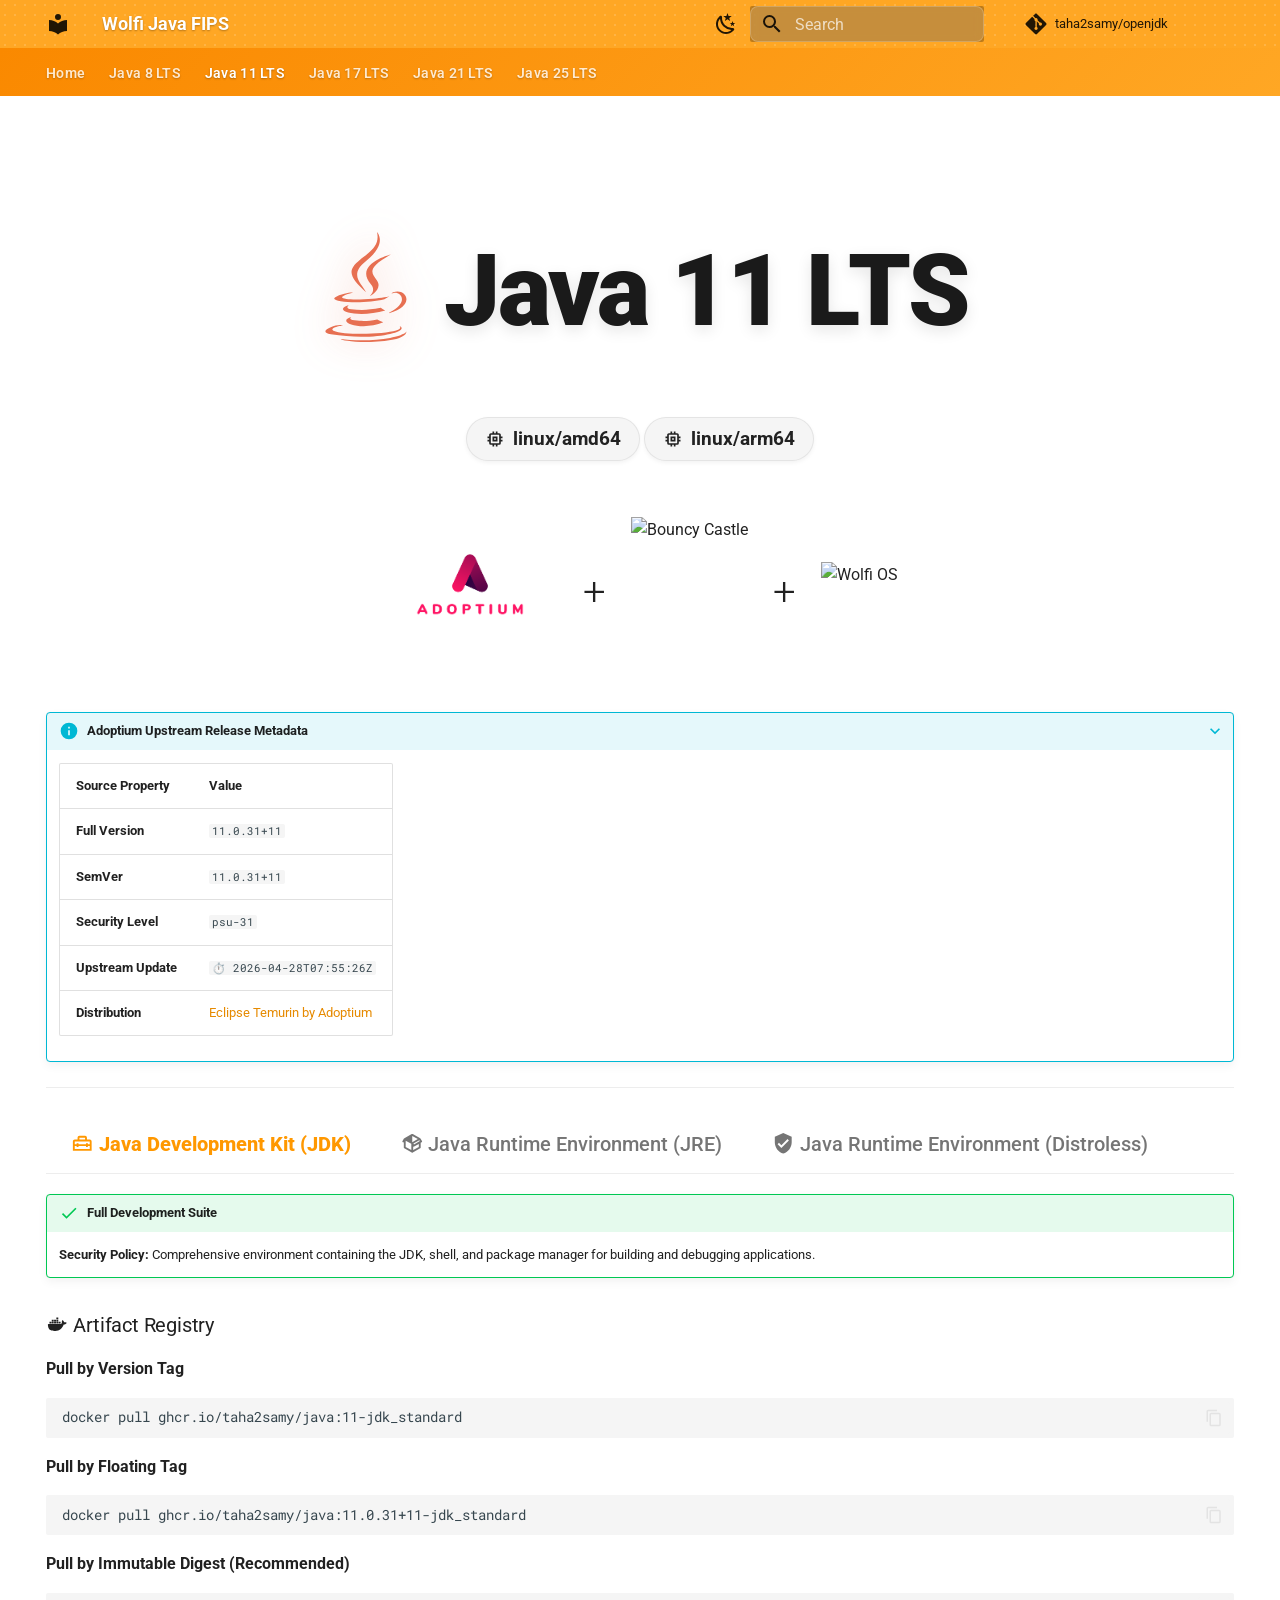
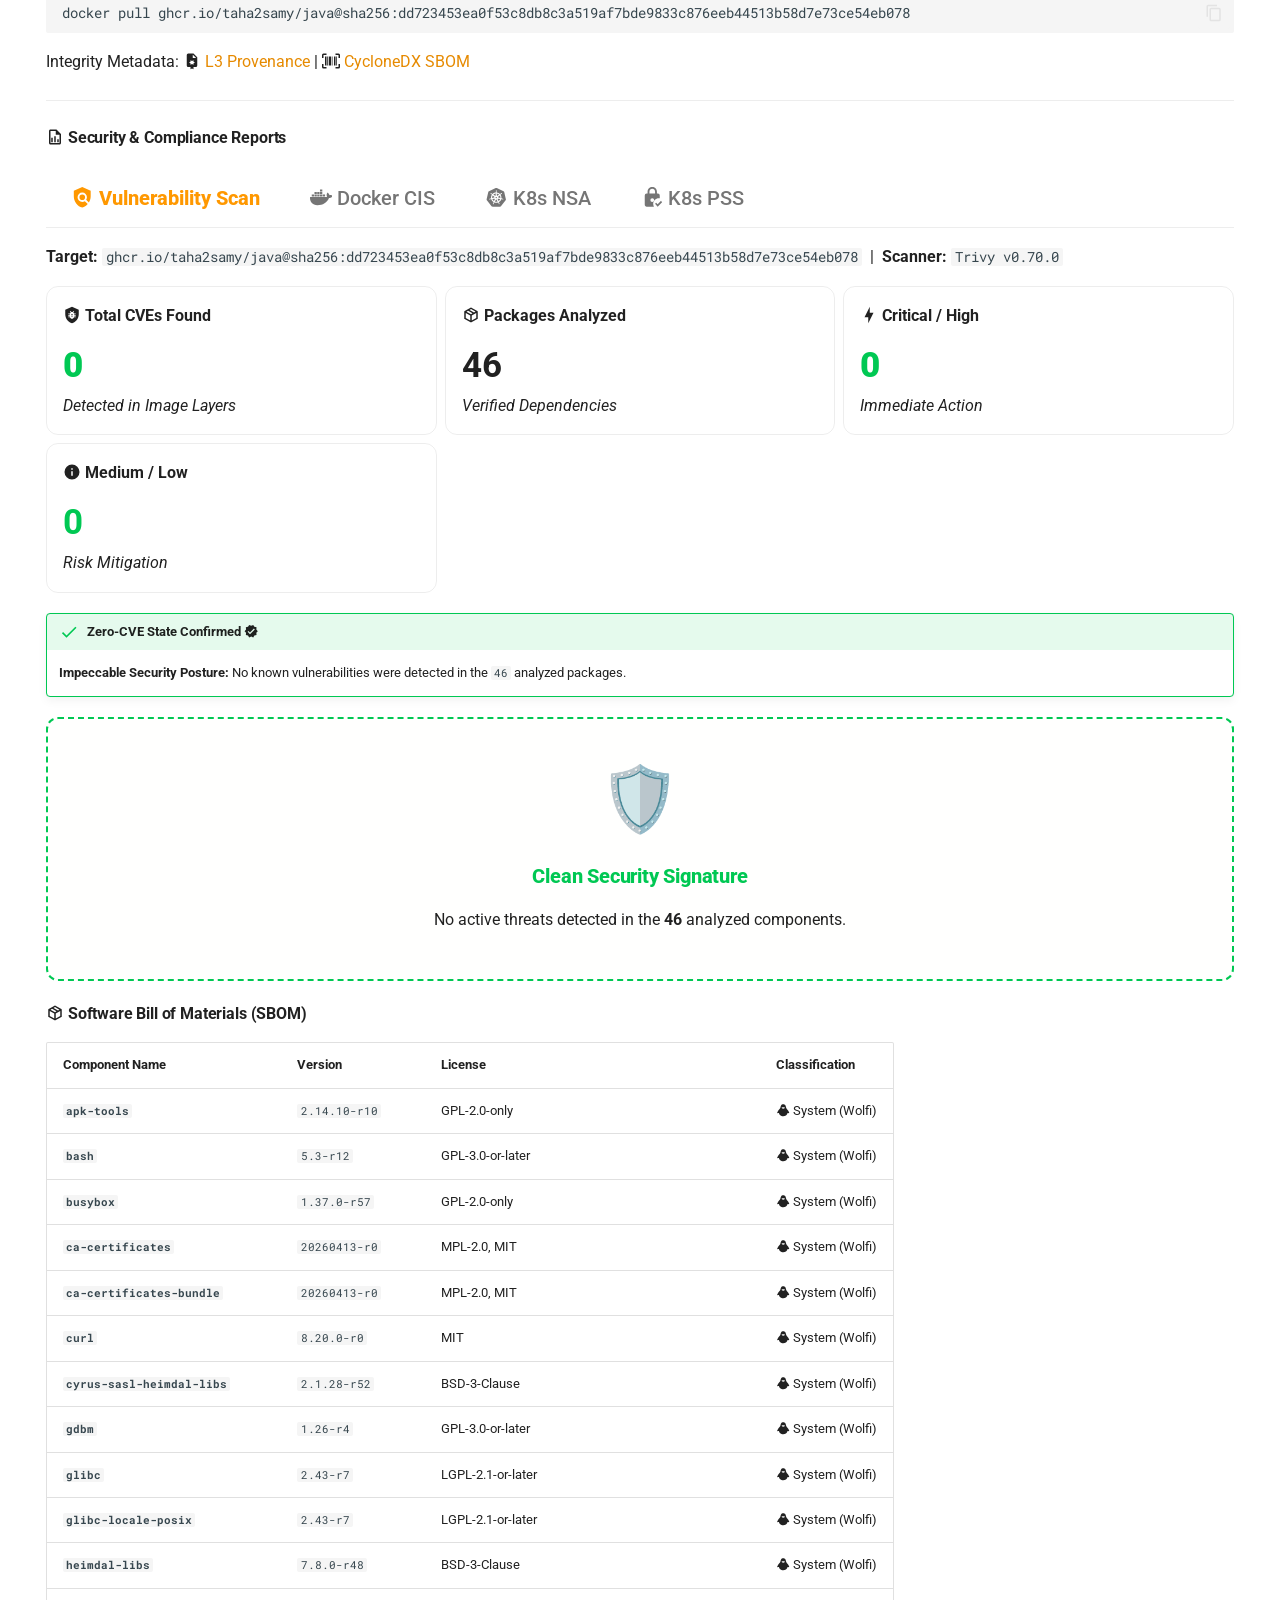
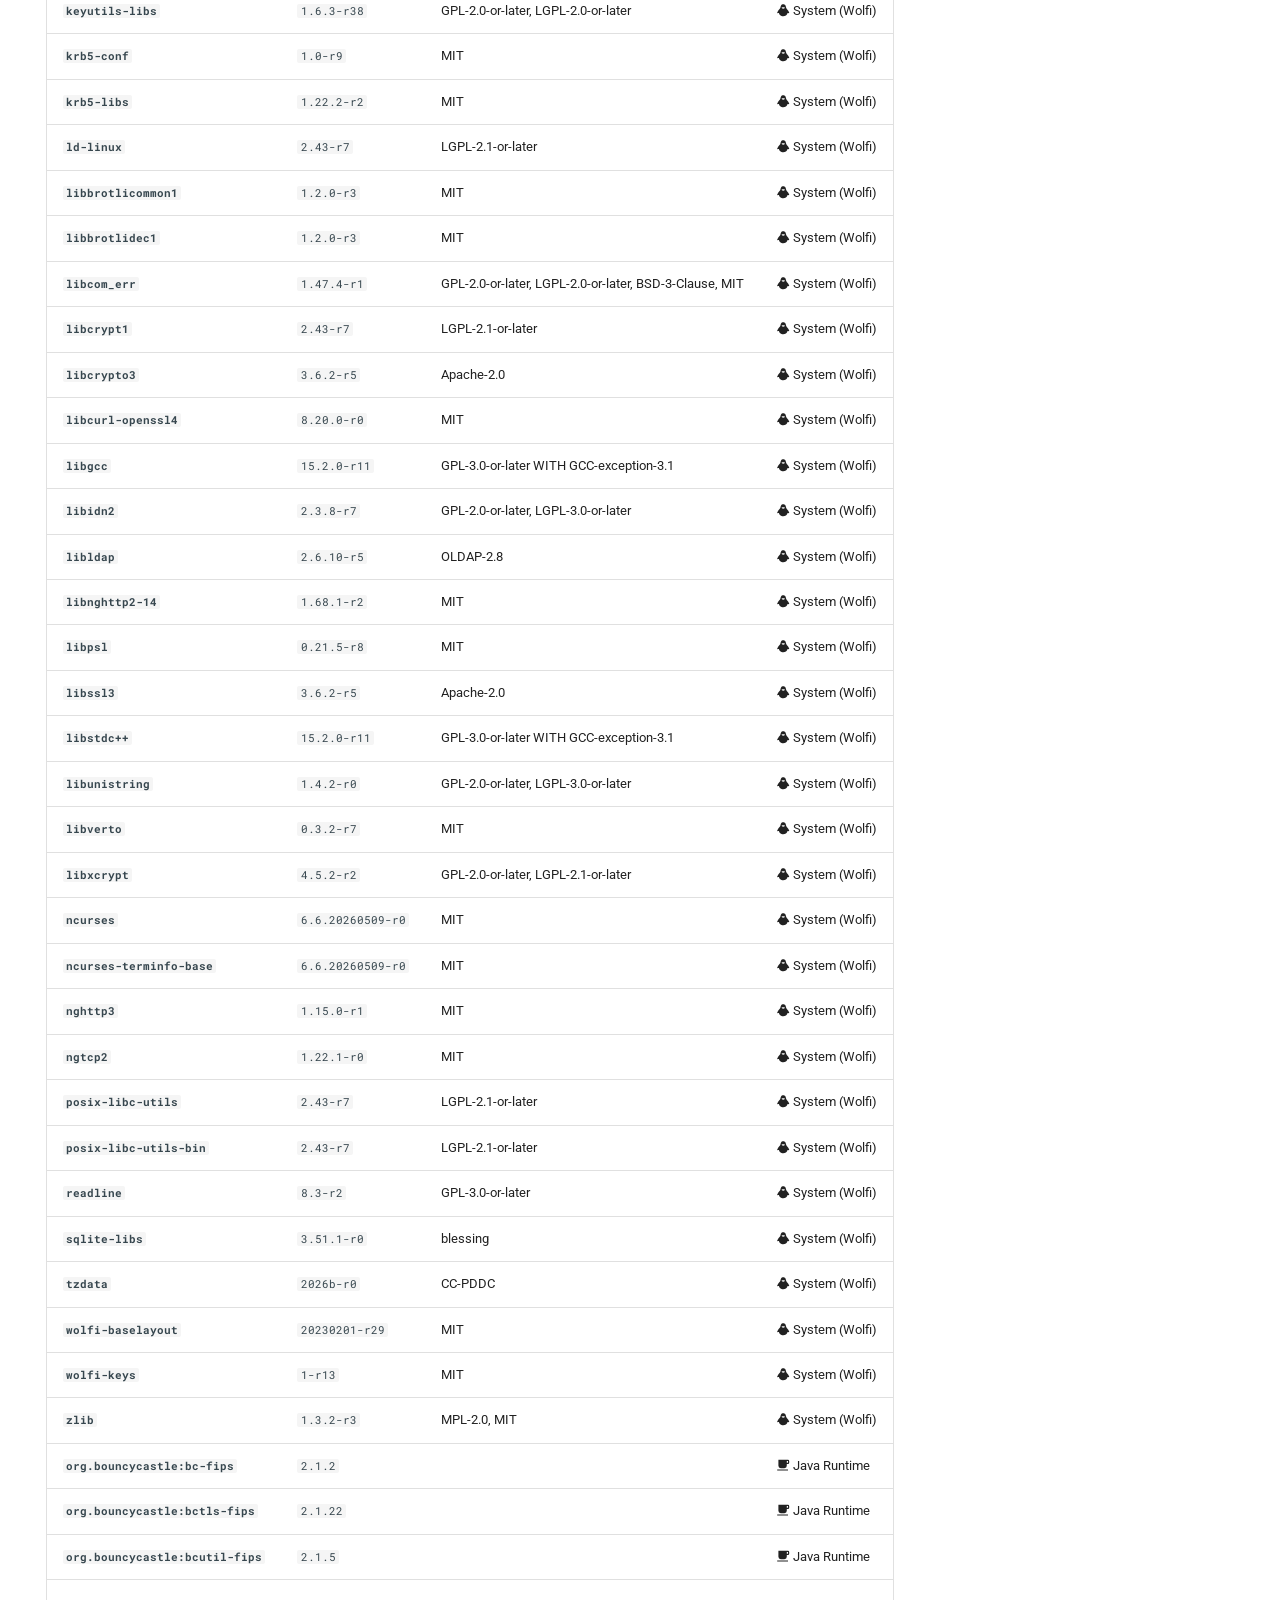
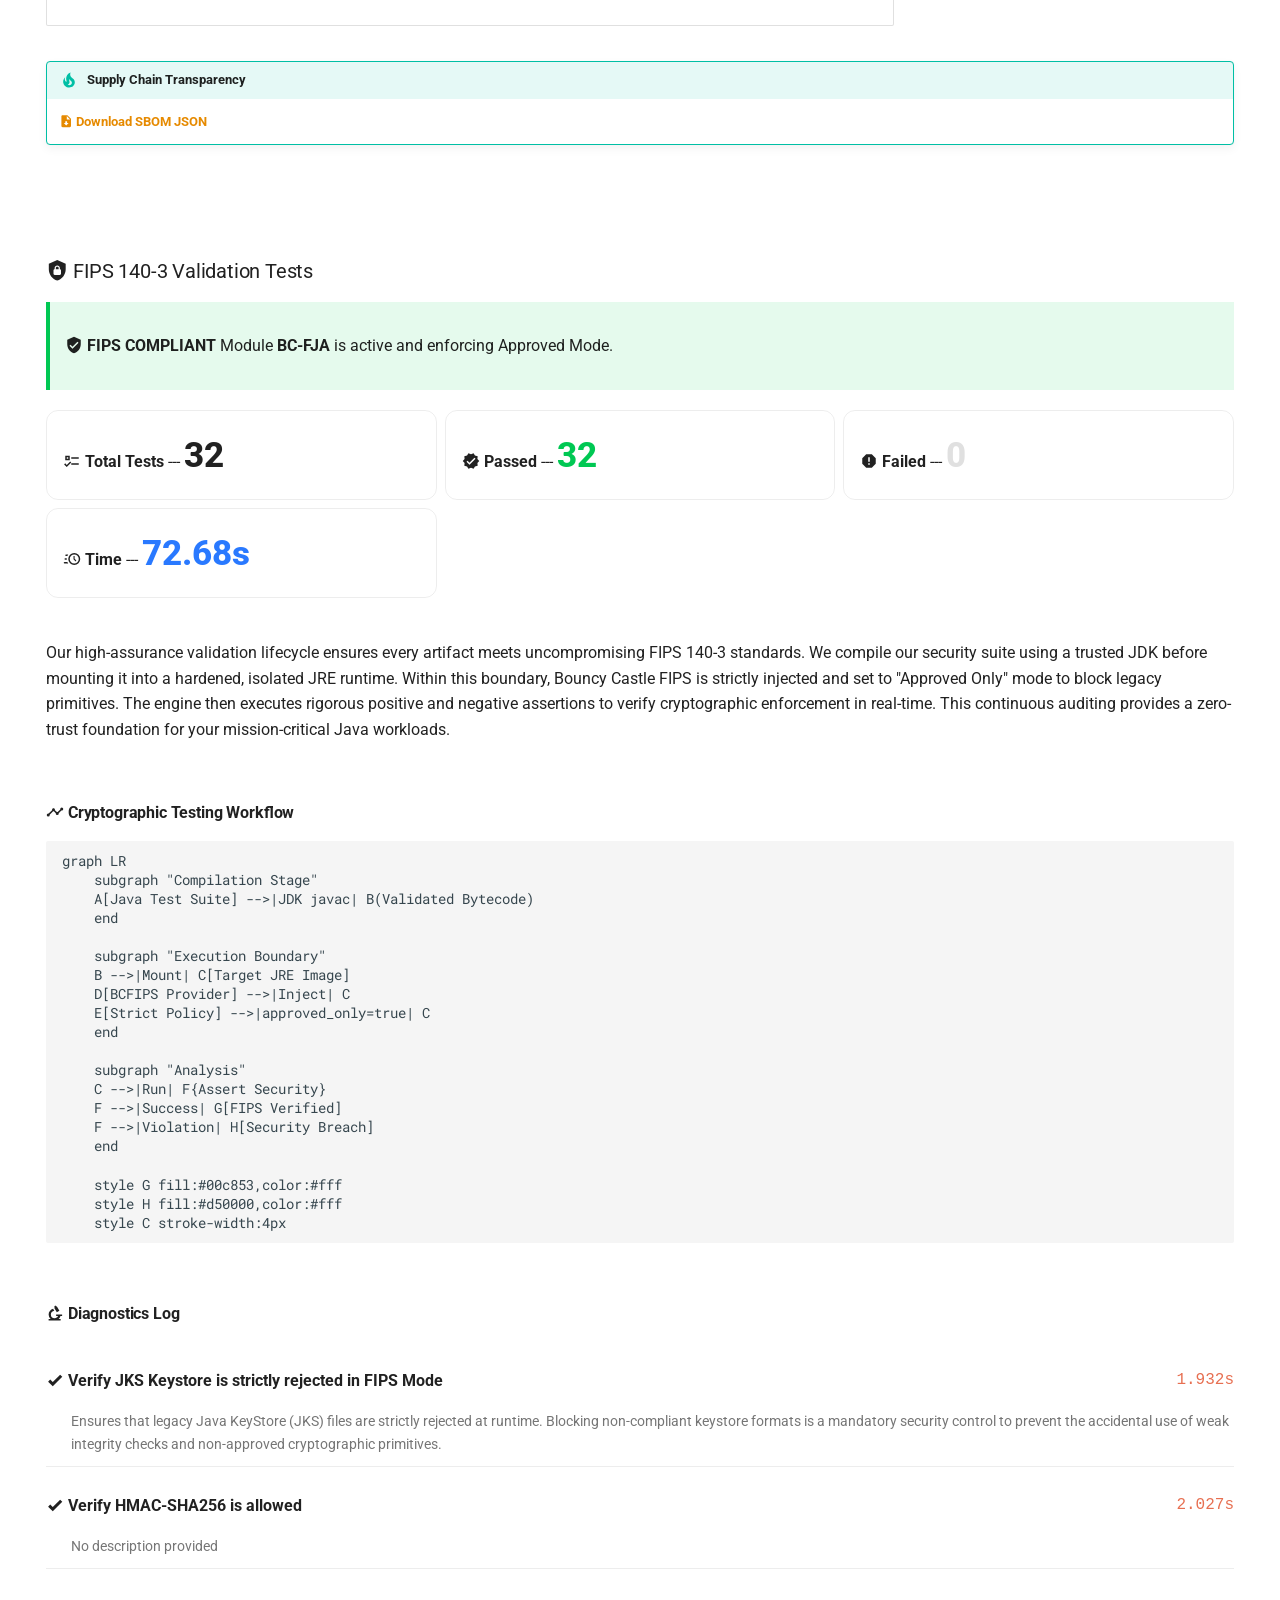
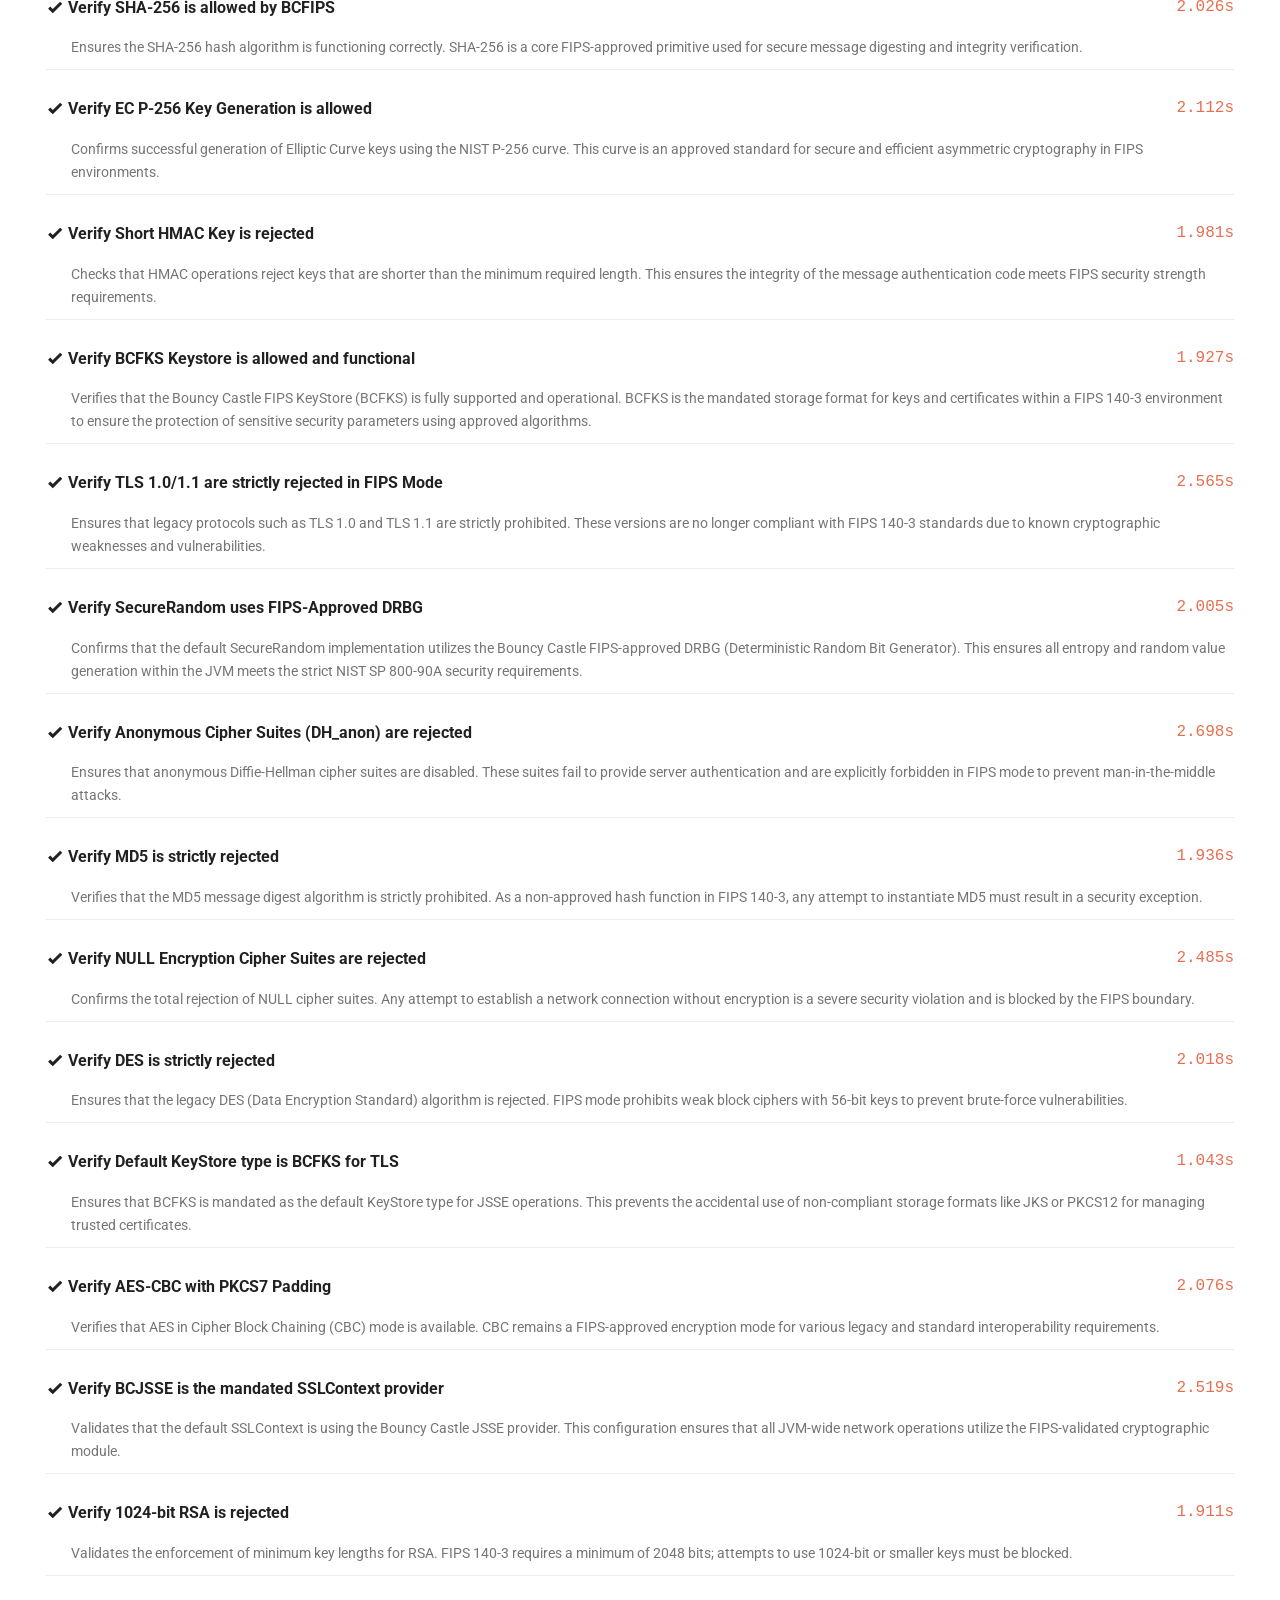
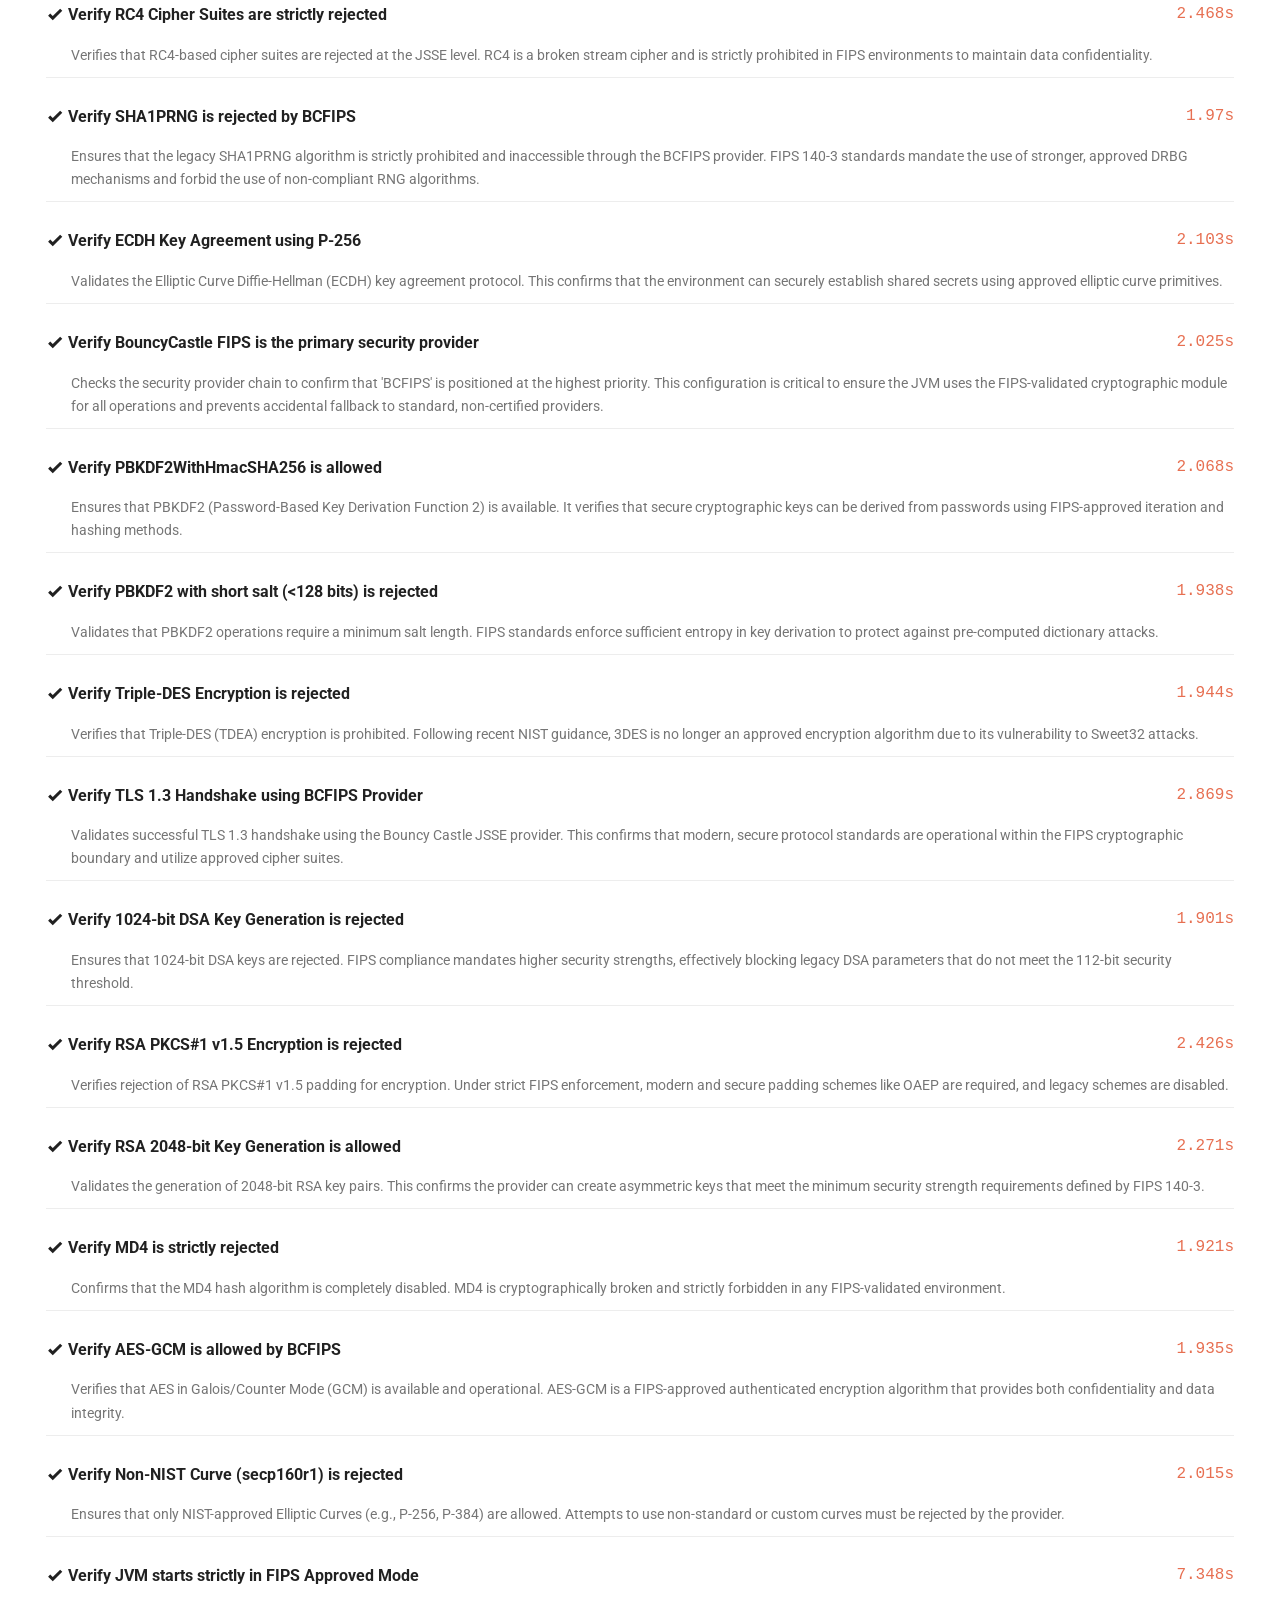
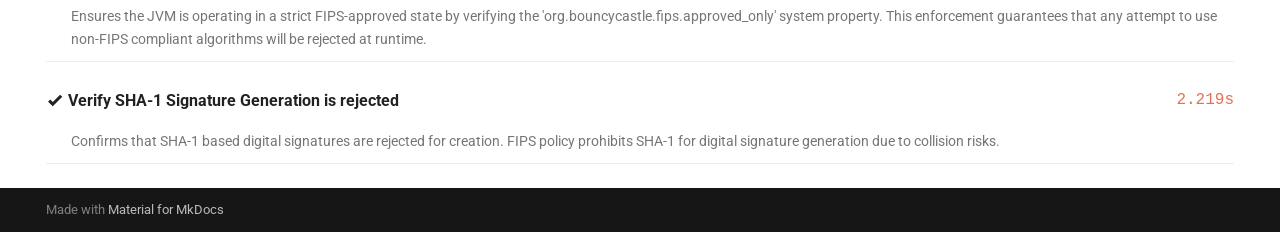
==== commit e8b30f41: "deploy: 7913d9d777ad3e2375ef01bea5206c6a20d253e4" ====
--- a/java-11/index.html
+++ b/java-11/index.html
@@ -530,28 +530,6 @@
 </li>
         
           <li class="md-nav__item">
-  <a href="#severity-distribution" class="md-nav__link">
-    <span class="md-ellipsis">
-      
-        Severity Distribution
-      
-    </span>
-  </a>
-  
-</li>
-        
-          <li class="md-nav__item">
-  <a href="#forensic-vulnerability-log" class="md-nav__link">
-    <span class="md-ellipsis">
-      
-        Forensic Vulnerability Log
-      
-    </span>
-  </a>
-  
-</li>
-        
-          <li class="md-nav__item">
   <a href="#software-bill-of-materials-sbom" class="md-nav__link">
     <span class="md-ellipsis">
       
@@ -646,28 +624,6 @@
 </li>
         
           <li class="md-nav__item">
-  <a href="#severity-distribution_1" class="md-nav__link">
-    <span class="md-ellipsis">
-      
-        Severity Distribution
-      
-    </span>
-  </a>
-  
-</li>
-        
-          <li class="md-nav__item">
-  <a href="#forensic-vulnerability-log_1" class="md-nav__link">
-    <span class="md-ellipsis">
-      
-        Forensic Vulnerability Log
-      
-    </span>
-  </a>
-  
-</li>
-        
-          <li class="md-nav__item">
   <a href="#software-bill-of-materials-sbom_1" class="md-nav__link">
     <span class="md-ellipsis">
       
@@ -755,28 +711,6 @@
     <span class="md-ellipsis">
       
         Security &amp; Compliance Reports
-      
-    </span>
-  </a>
-  
-</li>
-        
-          <li class="md-nav__item">
-  <a href="#severity-distribution_2" class="md-nav__link">
-    <span class="md-ellipsis">
-      
-        Severity Distribution
-      
-    </span>
-  </a>
-  
-</li>
-        
-          <li class="md-nav__item">
-  <a href="#forensic-vulnerability-log_2" class="md-nav__link">
-    <span class="md-ellipsis">
-      
-        Forensic Vulnerability Log
       
     </span>
   </a>
@@ -1059,19 +993,19 @@
 <tbody>
 <tr>
 <td style="text-align: left;"><strong>Full Version</strong></td>
-<td style="text-align: left;"><code>11.0.30+7</code></td>
+<td style="text-align: left;"><code>11.0.31+11</code></td>
 </tr>
 <tr>
 <td style="text-align: left;"><strong>SemVer</strong></td>
-<td style="text-align: left;"><code>11.0.30+7</code></td>
+<td style="text-align: left;"><code>11.0.31+11</code></td>
 </tr>
 <tr>
 <td style="text-align: left;"><strong>Security Level</strong></td>
-<td style="text-align: left;"><code>psu-30</code></td>
+<td style="text-align: left;"><code>psu-31</code></td>
 </tr>
 <tr>
 <td style="text-align: left;"><strong>Upstream Update</strong></td>
-<td style="text-align: left;"><code>⏱️ 2026-01-28T09:20:16Z</code></td>
+<td style="text-align: left;"><code>⏱️ 2026-04-28T07:55:26Z</code></td>
 </tr>
 <tr>
 <td style="text-align: left;"><strong>Distribution</strong></td>
@@ -1093,25 +1027,25 @@
 <div class="highlight"><pre><span></span><code><a id="__codelineno-0-1" name="__codelineno-0-1" href="#__codelineno-0-1"></a>docker<span class="w"> </span>pull<span class="w"> </span>ghcr.io/taha2samy/java:11-jdk_standard
 </code></pre></div></p>
 <p><strong>Pull by Floating Tag</strong>
-<div class="highlight"><pre><span></span><code><a id="__codelineno-1-1" name="__codelineno-1-1" href="#__codelineno-1-1"></a>docker<span class="w"> </span>pull<span class="w"> </span>ghcr.io/taha2samy/java:11.0.30+7-jdk_standard
+<div class="highlight"><pre><span></span><code><a id="__codelineno-1-1" name="__codelineno-1-1" href="#__codelineno-1-1"></a>docker<span class="w"> </span>pull<span class="w"> </span>ghcr.io/taha2samy/java:11.0.31+11-jdk_standard
 </code></pre></div></p>
 <p><strong>Pull by Immutable Digest (Recommended)</strong>
-<div class="highlight"><pre><span></span><code><a id="__codelineno-2-1" name="__codelineno-2-1" href="#__codelineno-2-1"></a>docker<span class="w"> </span>pull<span class="w"> </span>ghcr.io/taha2samy/java@sha256:1e479685135808f3d098e062c9faa280be0171b5e1d53e28e2b52926259332d7
+<div class="highlight"><pre><span></span><code><a id="__codelineno-2-1" name="__codelineno-2-1" href="#__codelineno-2-1"></a>docker<span class="w"> </span>pull<span class="w"> </span>ghcr.io/taha2samy/java@sha256:dd723453ea0f53c8db8c3a519af7bde9833c876eeb44513b58d7e73ce54eb078
 </code></pre></div></p>
 <p><p class="integrity-meta">
-    Integrity Metadata: <span class="twemoji"><svg xmlns="http://www.w3.org/2000/svg" viewBox="0 0 24 24"><path d="M14 2H7a2 2 0 0 0-2 2v14a2 2 0 0 0 2 2h3v3l2-1 2 1v-3h3a2 2 0 0 0 2-2V7m-5 8v2l-2-1-2 1v-2l-2-1 2-1v-2l2 1 2-1v2l2 1m-3-6V3.5L17.5 8Z"/></svg></span> <a href="https://github.com/taha2samy/openjdk/attestations/26136149">L3 Provenance</a> | <span class="twemoji"><svg xmlns="http://www.w3.org/2000/svg" viewBox="0 0 24 24"><path d="M4 6h2v12H4zm3 0h1v12H7zm2 0h3v12H9zm4 0h1v12h-1zm3 0h2v12h-2zm3 0h1v12h-1zM2 4v4H0V4a2 2 0 0 1 2-2h4v2zm20-2a2 2 0 0 1 2 2v4h-2V4h-4V2zM2 16v4h4v2H2a2 2 0 0 1-2-2v-4zm20 4v-4h2v4a2 2 0 0 1-2 2h-4v-2z"/></svg></span> <a href="https://github.com/taha2samy/openjdk/attestations/26136178">CycloneDX SBOM</a>
+    Integrity Metadata: <span class="twemoji"><svg xmlns="http://www.w3.org/2000/svg" viewBox="0 0 24 24"><path d="M14 2H7a2 2 0 0 0-2 2v14a2 2 0 0 0 2 2h3v3l2-1 2 1v-3h3a2 2 0 0 0 2-2V7m-5 8v2l-2-1-2 1v-2l-2-1 2-1v-2l2 1 2-1v2l2 1m-3-6V3.5L17.5 8Z"/></svg></span> <a href="https://github.com/taha2samy/openjdk/attestations/27007486">L3 Provenance</a> | <span class="twemoji"><svg xmlns="http://www.w3.org/2000/svg" viewBox="0 0 24 24"><path d="M4 6h2v12H4zm3 0h1v12H7zm2 0h3v12H9zm4 0h1v12h-1zm3 0h2v12h-2zm3 0h1v12h-1zM2 4v4H0V4a2 2 0 0 1 2-2h4v2zm20-2a2 2 0 0 1 2 2v4h-2V4h-4V2zM2 16v4h4v2H2a2 2 0 0 1-2-2v-4zm20 4v-4h2v4a2 2 0 0 1-2 2h-4v-2z"/></svg></span> <a href="https://github.com/taha2samy/openjdk/attestations/27007504">CycloneDX SBOM</a>
 </p></p>
 <hr />
 <h4 id="security-compliance-reports"><span class="twemoji"><svg xmlns="http://www.w3.org/2000/svg" viewBox="0 0 24 24"><path d="M14 2H6c-1.1 0-2 .9-2 2v16c0 1.1.9 2 2 2h12c1.1 0 2-.9 2-2V8zm4 18H6V4h7v5h5zm-9-7v6H7v-6zm6 2v4h2v-4zm-4-4v8h2v-8z"/></svg></span> Security &amp; Compliance Reports</h4>
 <div class="tabbed-set tabbed-alternate" data-tabs="2:4"><input checked="checked" id="__tabbed_2_1" name="__tabbed_2" type="radio" /><input id="__tabbed_2_2" name="__tabbed_2" type="radio" /><input id="__tabbed_2_3" name="__tabbed_2" type="radio" /><input id="__tabbed_2_4" name="__tabbed_2" type="radio" /><div class="tabbed-labels"><label for="__tabbed_2_1"><span class="twemoji"><svg xmlns="http://www.w3.org/2000/svg" viewBox="0 0 24 24"><path d="M12 9a3 3 0 0 1 3 3 3 3 0 0 1-3 3 3 3 0 0 1-3-3 3 3 0 0 1 3-3m5.86 10.31C16.23 21.22 14.28 22.45 12 23c-2.56-.61-4.7-2.07-6.42-4.37C3.86 16.34 3 13.8 3 11V5l9-4 9 4v6c0 2.39-.64 4.61-1.92 6.67l-2.91-2.91c.52-.79.83-1.76.83-2.76a5 5 0 0 0-5-5 5 5 0 0 0-5 5 5 5 0 0 0 5 5c1 0 1.97-.31 2.76-.83z"/></svg></span> Vulnerability Scan</label><label for="__tabbed_2_2"><span class="twemoji"><svg xmlns="http://www.w3.org/2000/svg" viewBox="0 0 640 512"><!--! Font Awesome Free 7.1.0 by @fontawesome - https://fontawesome.com License - https://fontawesome.com/license/free (Icons: CC BY 4.0, Fonts: SIL OFL 1.1, Code: MIT License) Copyright 2025 Fonticons, Inc.--><path d="M349.9 236.3h-66.1v-59.4h66.1zm0-204.3h-66.1v60.7h66.1zm78.2 144.8H362v59.4h66.1zm-156.3-72.1h-66.1v60.1h66.1zm78.1 0h-66.1v60.1h66.1zm276.8 100c-14.4-9.7-47.6-13.2-73.1-8.4-3.3-24-16.7-44.9-41.1-63.7l-14-9.3-9.3 14c-18.4 27.8-23.4 73.6-3.7 103.8-8.7 4.7-25.8 11.1-48.4 10.7H2.4c-8.7 50.8 5.8 116.8 44 162.1 37.1 43.9 92.7 66.2 165.4 66.2 157.4 0 273.9-72.5 328.4-204.2 21.4.4 67.6.1 91.3-45.2 1.5-2.5 6.6-13.2 8.5-17.1zm-511.1-27.9h-66v59.4h66.1v-59.4zm78.1 0h-66.1v59.4h66.1zm78.1 0h-66.1v59.4h66.1zm-78.1-72.1h-66.1v60.1h66.1z"/></svg></span> Docker CIS</label><label for="__tabbed_2_3"><span class="twemoji"><svg xmlns="http://www.w3.org/2000/svg" viewBox="0 0 24 24"><path d="M13.95 13.5h-.23c-.18.11-.26.32-.18.5l.86 2.11c.83-.53 1.46-1.32 1.79-2.25l-2.23-.36zm-3.45.29a.415.415 0 0 0-.38-.29h-.08l-2.22.37c.33.92.96 1.7 1.79 2.23l.85-2.07V14c.04-.05.04-.14.04-.21m1.83.81a.38.38 0 0 0-.51-.15c-.07.05-.12.08-.15.15h-.01l-1.09 1.97c.78.26 1.62.31 2.43.12.14-.03.29-.07.43-.12l-1.09-1.97zm3.45-4.57L14.1 11.5l.01.03a.37.37 0 0 0-.04.53q.075.09.18.12l.01.01 2.17.62c.07-.97-.14-1.95-.65-2.78m-3.11.16c.01.21.18.37.39.36.08 0 .15-.02.21-.05h.01l1.83-1.31a4.45 4.45 0 0 0-2.57-1.24zm-1.94.31c.17.11.4.08.52-.09.05-.06.07-.13.08-.21h.01l.12-2.25c-.15.02-.3.05-.46.08-.8.18-1.54.58-2.12 1.16l1.84 1.31zm-.99 1.69c.2-.05.32-.26.26-.46 0-.08-.05-.14-.11-.19v-.01L8.21 10c-.52.86-.74 1.84-.63 2.82l2.16-.62zm1.64.66.62.3.62-.3.15-.67-.43-.53h-.69l-.43.53zm10.89 1.32L20.5 6.5c-.09-.42-.37-.76-.74-.94l-7.17-3.43c-.37-.17-.81-.17-1.19 0L4.24 5.56c-.37.18-.65.52-.74.94l-1.77 7.67c-.05.2-.05.4 0 .59.01.06.03.12.05.18.03.09.08.19.13.27.03.04.05.08.09.11l4.95 6.18c.02 0 .05.04.05.06.1.09.19.16.28.22.12.08.26.14.4.17.11.05.23.05.32.05h8.12c.07 0 .14-.03.2-.05.05-.01.1-.03.14-.04.04-.02.07-.03.11-.05.05-.02.1-.05.15-.08.12-.08.23-.18.33-.28l.15-.2 4.8-5.98c.1-.12.17-.25.22-.38.02-.06.04-.12.05-.18.05-.19.05-.4 0-.59m-7.43 2.99c.02.06.04.12.07.17-.04.08-.06.17-.03.26.12.24.23.46.38.68.08.11.16.23.24.34 0 .03.03.08.04.12.12.2.06.46-.15.59s-.47.05-.59-.15c-.01-.03-.02-.05-.03-.08-.02-.03-.04-.09-.06-.09-.05-.15-.09-.28-.12-.41-.09-.25-.17-.49-.3-.72a.38.38 0 0 0-.21-.14l-.08-.16c-1.29.48-2.7.48-3.97-.01l-.1.18c-.07.01-.14.04-.19.09-.14.24-.24.49-.33.77-.03.13-.07.26-.12.4-.02 0-.04.07-.06.1a.43.43 0 0 1-.81-.29c.01-.03.03-.05.04-.08.04-.03.04-.08.04-.11.09-.12.16-.23.24-.35.16-.21.29-.45.39-.69a.54.54 0 0 0-.03-.25l.07-.18a5.6 5.6 0 0 1-2.47-3.09l-.2.03a.4.4 0 0 0-.23-.09c-.27.05-.51.13-.77.22-.11.06-.24.11-.37.15-.03.01-.07.02-.13.03a.44.44 0 0 1-.54-.27c-.07-.23.04-.47.28-.55.02 0 .05-.01.08-.01v-.01h.01l.11-.02c.14-.04.28-.04.41-.04.26 0 .52-.06.77-.12.08-.05.14-.11.19-.19l.19-.05c-.21-1.36.1-2.73.86-3.87l-.14-.12c0-.09-.03-.18-.08-.25-.2-.17-.41-.32-.64-.45q-.18-.09-.36-.21c-.02-.02-.06-.05-.08-.07l-.01-.01c-.2-.16-.25-.42-.11-.63.09-.1.21-.15.35-.15q.165.015.3.12l.09.07c.1.09.19.2.28.3.18.19.37.37.58.52.08.04.17.05.26.03l.15.11c.75-.8 1.73-1.36 2.8-1.6.25-.06.52-.1.78-.12l.01-.18a.45.45 0 0 0 .14-.23c.01-.26-.01-.52-.05-.77-.03-.13-.05-.27-.06-.41V5.1c-.02-.24.15-.45.39-.48s.44.15.47.38v.22c-.01.14-.03.28-.06.41-.04.25-.06.51-.05.77.02.1.07.17.14.22l.01.19c1.36.12 2.62.73 3.56 1.72l.16-.12c.09.02.18.01.26-.03.21-.15.41-.33.58-.52.09-.1.18-.2.28-.3.03-.02.07-.06.1-.06.17-.18.44-.18.59 0 .19.16.18.43 0 .6 0 .02-.03.04-.06.06a2.495 2.495 0 0 1-.44.28c-.23.13-.45.28-.64.45-.06.07-.09.15-.08.24l-.16.14a5.44 5.44 0 0 1 .88 3.86l.19.05c.04.08.11.14.19.18.25.07.51.11.77.14h.41c.03.03.08.04.12.05.24.03.4.25.37.49-.05.23-.24.4-.48.37-.03-.01-.07-.01-.07-.02v-.01c-.06 0-.1-.01-.14-.02q-.195-.06-.36-.15c-.26-.1-.5-.17-.77-.21-.09 0-.17 0-.23.08-.07-.01-.13-.02-.19-.03-.41 1.31-1.31 2.41-2.47 3.11"/></svg></span> K8s NSA</label><label for="__tabbed_2_4"><span class="twemoji"><svg xmlns="http://www.w3.org/2000/svg" viewBox="0 0 24 24"><path d="M19 13c.34 0 .67.04 1 .09V10a2 2 0 0 0-2-2h-1V6c0-2.76-2.24-5-5-5S7 3.24 7 6v2H6a2 2 0 0 0-2 2v10c0 1.11.89 2 2 2h7.81c-.51-.88-.81-1.9-.81-3 0-3.31 2.69-6 6-6M9 6c0-1.66 1.34-3 3-3s3 1.34 3 3v2H9zm3 11a2 2 0 1 1 2-2c0 1.11-.89 2-2 2m10.5.25L17.75 22 15 19l1.16-1.16 1.59 1.59 3.59-3.59z"/></svg></span> K8s PSS</label></div>
 <div class="tabbed-content">
 <div class="tabbed-block">
-<p><strong>Target:</strong> <code>ghcr.io/taha2samy/java@sha256:1e479685135808f3d098e062c9faa280be0171b5e1d53e28e2b52926259332d7</code> &nbsp;|&nbsp; <strong>Scanner:</strong> <code>Trivy v0.70.0</code></p>
+<p><strong>Target:</strong> <code>ghcr.io/taha2samy/java@sha256:dd723453ea0f53c8db8c3a519af7bde9833c876eeb44513b58d7e73ce54eb078</code> &nbsp;|&nbsp; <strong>Scanner:</strong> <code>Trivy v0.70.0</code></p>
 <div class="grid cards" markdown>
 <ul>
 <li>
 <p><span class="twemoji"><svg xmlns="http://www.w3.org/2000/svg" viewBox="0 0 24 24"><path d="M11 13h2v1h-2zm10-8v6c0 5.5-3.8 10.7-9 12-5.2-1.3-9-6.5-9-12V5l9-4zm-4 5h-2.2c-.2-.6-.6-1.1-1.1-1.5l1.2-1.2-.7-.7L12.8 8H12c-.2 0-.5 0-.7.1L9.9 6.6l-.8.8 1.2 1.2c-.5.3-.9.8-1.1 1.4H7v1h2v1H7v1h2v1H7v1h2.2c.4 1.2 1.5 2 2.8 2s2.4-.8 2.8-2H17v-1h-2v-1h2v-1h-2v-1h2zm-6 2h2v-1h-2z"/></svg></span> <strong>Total CVEs Found</strong></p>
-<p><span style="color: #d50000; font-size: 2.2em; font-weight: 900;">15</span>
+<p><span style="color: #00c853; font-size: 2.2em; font-weight: 900;">0</span>
 <br>
 <em>Detected in Image Layers</em></p>
 </li>
@@ -1129,160 +1063,21 @@
 </li>
 <li>
 <p><span class="twemoji"><svg xmlns="http://www.w3.org/2000/svg" viewBox="0 0 24 24"><path d="M13 9h-2V7h2m0 10h-2v-6h2m-1-9A10 10 0 0 0 2 12a10 10 0 0 0 10 10 10 10 0 0 0 10-10A10 10 0 0 0 12 2"/></svg></span> <strong>Medium / Low</strong></p>
-<p><span style="color: #ffb300; font-size: 2.2em; font-weight: bold;">15</span>
+<p><span style="color: #00c853; font-size: 2.2em; font-weight: bold;">0</span>
 <br>
 <em>Risk Mitigation</em></p>
 </li>
 </ul>
 </div>
-<div class="admonition warning">
-<p class="admonition-title">Vulnerability Remediation Required <span class="twemoji"><svg xmlns="http://www.w3.org/2000/svg" viewBox="0 0 24 24"><path d="M13 14h-2V9h2m0 9h-2v-2h2M1 21h22L12 2z"/></svg></span></p>
-<p><strong>15 security exception(s)</strong> identified. Review the forensic log below.</p>
-</div>
-<h4 id="severity-distribution"><span class="twemoji"><svg xmlns="http://www.w3.org/2000/svg" viewBox="0 0 24 24"><path d="M13 2.05v3.03c3.39.49 6 3.39 6 6.92 0 .9-.18 1.75-.5 2.54l2.62 1.53c.56-1.24.88-2.62.88-4.07 0-5.18-3.95-9.45-9-9.95M12 19a7 7 0 0 1-7-7c0-3.53 2.61-6.43 6-6.92V2.05c-5.06.5-9 4.76-9 9.95a10 10 0 0 0 10 10c3.3 0 6.23-1.61 8.05-4.09l-2.6-1.53A6.89 6.89 0 0 1 12 19"/></svg></span> Severity Distribution</h4>
-<p><vegachart style='width: 100%'  class="vegalite">{
-  "$schema": "https://vega.github.io/schema/vega-lite/v5.json",
-  "data": {
-    "values": [
-      {"category": "Critical", "value": 0, "color": "#d32f2f"},
-      {"category": "High", "value": 0, "color": "#f57c00"},
-      {"category": "Medium", "value": 15, "color": "#fbc02d"},
-      {"category": "Low", "value": 0, "color": "#1976d2"}
-    ]
-  },
-  "transform": [ { "filter": "datum.value &gt; 0" } ],
-  "mark": {"type": "arc", "innerRadius": 60, "tooltip": true, "stroke": "#fff", "strokeWidth": 2},
-  "encoding": {
-    "theta": {"field": "value", "type": "quantitative"},
-    "color": {
-      "field": "category", "type": "nominal",
-      "scale": {
-        "domain": ["Critical", "High", "Medium", "Low"], 
-        "range": ["#d32f2f", "#f57c00", "#fbc02d", "#1976d2"]
-      }
-    }
-  },
-  "width": "container", "height": 250
-}</vegachart></p>
-<h4 id="forensic-vulnerability-log"><span class="twemoji"><svg xmlns="http://www.w3.org/2000/svg" viewBox="0 0 24 24"><path d="M17 16.88c.56 0 1 .44 1 1s-.44 1-1 1-1-.45-1-1 .44-1 1-1m0-3c2.73 0 5.06 1.66 6 4-.94 2.34-3.27 4-6 4s-5.06-1.66-6-4c.94-2.34 3.27-4 6-4m0 1.5a2.5 2.5 0 0 0 0 5 2.5 2.5 0 0 0 0-5M18 3H4c-1.1 0-2 .9-2 2v12c0 1.1.9 2 2 2h5.42c-.16-.32-.3-.66-.42-1 .12-.34.26-.68.42-1H4v-4h6v2.97c.55-.86 1.23-1.6 2-2.21V13h1.15c1.16-.64 2.47-1 3.85-1 1.06 0 2.07.21 3 .59V5c0-1.1-.9-2-2-2m-8 8H4V7h6zm8 0h-6V7h6z"/></svg></span> Forensic Vulnerability Log</h4>
-<table>
-<thead>
-<tr>
-<th style="text-align: center;">Severity</th>
-<th style="text-align: left;">CVE ID</th>
-<th style="text-align: left;">Affected Package</th>
-<th style="text-align: left;">Status</th>
-<th style="text-align: center;">Fix Available</th>
-</tr>
-</thead>
-<tbody>
-<tr>
-<td style="text-align: center;"><span class="twemoji" style="color: #fbc02d"><svg xmlns="http://www.w3.org/2000/svg" viewBox="0 0 24 24"><path d="M13 13h-2V7h2m0 10h-2v-2h2M12 2A10 10 0 0 0 2 12a10 10 0 0 0 10 10 10 10 0 0 0 10-10A10 10 0 0 0 12 2"/></svg></span></td>
-<td style="text-align: left;"><a href="https://avd.aquasec.com/nvd/cve-2026-4046"><code>CVE-2026-4046</code></a></td>
-<td style="text-align: left;"><code>glibc</code></td>
-<td style="text-align: left;">Fixed</td>
-<td style="text-align: center;"><span class="twemoji" style="color: #4caf50"><svg xmlns="http://www.w3.org/2000/svg" viewBox="0 0 24 24"><path d="M12 2C6.5 2 2 6.5 2 12s4.5 10 10 10 10-4.5 10-10S17.5 2 12 2m-2 15-5-5 1.41-1.41L10 14.17l7.59-7.59L19 8z"/></svg></span> Yes</td>
-</tr>
-<tr>
-<td style="text-align: center;"><span class="twemoji" style="color: #fbc02d"><svg xmlns="http://www.w3.org/2000/svg" viewBox="0 0 24 24"><path d="M13 13h-2V7h2m0 10h-2v-2h2M12 2A10 10 0 0 0 2 12a10 10 0 0 0 10 10 10 10 0 0 0 10-10A10 10 0 0 0 12 2"/></svg></span></td>
-<td style="text-align: left;"><a href="https://avd.aquasec.com/nvd/cve-2026-4437"><code>CVE-2026-4437</code></a></td>
-<td style="text-align: left;"><code>glibc</code></td>
-<td style="text-align: left;">Fixed</td>
-<td style="text-align: center;"><span class="twemoji" style="color: #4caf50"><svg xmlns="http://www.w3.org/2000/svg" viewBox="0 0 24 24"><path d="M12 2C6.5 2 2 6.5 2 12s4.5 10 10 10 10-4.5 10-10S17.5 2 12 2m-2 15-5-5 1.41-1.41L10 14.17l7.59-7.59L19 8z"/></svg></span> Yes</td>
-</tr>
-<tr>
-<td style="text-align: center;"><span class="twemoji" style="color: #fbc02d"><svg xmlns="http://www.w3.org/2000/svg" viewBox="0 0 24 24"><path d="M13 13h-2V7h2m0 10h-2v-2h2M12 2A10 10 0 0 0 2 12a10 10 0 0 0 10 10 10 10 0 0 0 10-10A10 10 0 0 0 12 2"/></svg></span></td>
-<td style="text-align: left;"><a href="https://avd.aquasec.com/nvd/cve-2026-4438"><code>CVE-2026-4438</code></a></td>
-<td style="text-align: left;"><code>glibc</code></td>
-<td style="text-align: left;">Fixed</td>
-<td style="text-align: center;"><span class="twemoji" style="color: #4caf50"><svg xmlns="http://www.w3.org/2000/svg" viewBox="0 0 24 24"><path d="M12 2C6.5 2 2 6.5 2 12s4.5 10 10 10 10-4.5 10-10S17.5 2 12 2m-2 15-5-5 1.41-1.41L10 14.17l7.59-7.59L19 8z"/></svg></span> Yes</td>
-</tr>
-<tr>
-<td style="text-align: center;"><span class="twemoji" style="color: #fbc02d"><svg xmlns="http://www.w3.org/2000/svg" viewBox="0 0 24 24"><path d="M13 13h-2V7h2m0 10h-2v-2h2M12 2A10 10 0 0 0 2 12a10 10 0 0 0 10 10 10 10 0 0 0 10-10A10 10 0 0 0 12 2"/></svg></span></td>
-<td style="text-align: left;"><a href="https://avd.aquasec.com/nvd/cve-2026-4046"><code>CVE-2026-4046</code></a></td>
-<td style="text-align: left;"><code>ld-linux</code></td>
-<td style="text-align: left;">Fixed</td>
-<td style="text-align: center;"><span class="twemoji" style="color: #4caf50"><svg xmlns="http://www.w3.org/2000/svg" viewBox="0 0 24 24"><path d="M12 2C6.5 2 2 6.5 2 12s4.5 10 10 10 10-4.5 10-10S17.5 2 12 2m-2 15-5-5 1.41-1.41L10 14.17l7.59-7.59L19 8z"/></svg></span> Yes</td>
-</tr>
-<tr>
-<td style="text-align: center;"><span class="twemoji" style="color: #fbc02d"><svg xmlns="http://www.w3.org/2000/svg" viewBox="0 0 24 24"><path d="M13 13h-2V7h2m0 10h-2v-2h2M12 2A10 10 0 0 0 2 12a10 10 0 0 0 10 10 10 10 0 0 0 10-10A10 10 0 0 0 12 2"/></svg></span></td>
-<td style="text-align: left;"><a href="https://avd.aquasec.com/nvd/cve-2026-4437"><code>CVE-2026-4437</code></a></td>
-<td style="text-align: left;"><code>ld-linux</code></td>
-<td style="text-align: left;">Fixed</td>
-<td style="text-align: center;"><span class="twemoji" style="color: #4caf50"><svg xmlns="http://www.w3.org/2000/svg" viewBox="0 0 24 24"><path d="M12 2C6.5 2 2 6.5 2 12s4.5 10 10 10 10-4.5 10-10S17.5 2 12 2m-2 15-5-5 1.41-1.41L10 14.17l7.59-7.59L19 8z"/></svg></span> Yes</td>
-</tr>
-<tr>
-<td style="text-align: center;"><span class="twemoji" style="color: #fbc02d"><svg xmlns="http://www.w3.org/2000/svg" viewBox="0 0 24 24"><path d="M13 13h-2V7h2m0 10h-2v-2h2M12 2A10 10 0 0 0 2 12a10 10 0 0 0 10 10 10 10 0 0 0 10-10A10 10 0 0 0 12 2"/></svg></span></td>
-<td style="text-align: left;"><a href="https://avd.aquasec.com/nvd/cve-2026-4438"><code>CVE-2026-4438</code></a></td>
-<td style="text-align: left;"><code>ld-linux</code></td>
-<td style="text-align: left;">Fixed</td>
-<td style="text-align: center;"><span class="twemoji" style="color: #4caf50"><svg xmlns="http://www.w3.org/2000/svg" viewBox="0 0 24 24"><path d="M12 2C6.5 2 2 6.5 2 12s4.5 10 10 10 10-4.5 10-10S17.5 2 12 2m-2 15-5-5 1.41-1.41L10 14.17l7.59-7.59L19 8z"/></svg></span> Yes</td>
-</tr>
-<tr>
-<td style="text-align: center;"><span class="twemoji" style="color: #fbc02d"><svg xmlns="http://www.w3.org/2000/svg" viewBox="0 0 24 24"><path d="M13 13h-2V7h2m0 10h-2v-2h2M12 2A10 10 0 0 0 2 12a10 10 0 0 0 10 10 10 10 0 0 0 10-10A10 10 0 0 0 12 2"/></svg></span></td>
-<td style="text-align: left;"><a href="https://avd.aquasec.com/nvd/cve-2026-4046"><code>CVE-2026-4046</code></a></td>
-<td style="text-align: left;"><code>libcrypt1</code></td>
-<td style="text-align: left;">Fixed</td>
-<td style="text-align: center;"><span class="twemoji" style="color: #4caf50"><svg xmlns="http://www.w3.org/2000/svg" viewBox="0 0 24 24"><path d="M12 2C6.5 2 2 6.5 2 12s4.5 10 10 10 10-4.5 10-10S17.5 2 12 2m-2 15-5-5 1.41-1.41L10 14.17l7.59-7.59L19 8z"/></svg></span> Yes</td>
-</tr>
-<tr>
-<td style="text-align: center;"><span class="twemoji" style="color: #fbc02d"><svg xmlns="http://www.w3.org/2000/svg" viewBox="0 0 24 24"><path d="M13 13h-2V7h2m0 10h-2v-2h2M12 2A10 10 0 0 0 2 12a10 10 0 0 0 10 10 10 10 0 0 0 10-10A10 10 0 0 0 12 2"/></svg></span></td>
-<td style="text-align: left;"><a href="https://avd.aquasec.com/nvd/cve-2026-4437"><code>CVE-2026-4437</code></a></td>
-<td style="text-align: left;"><code>libcrypt1</code></td>
-<td style="text-align: left;">Fixed</td>
-<td style="text-align: center;"><span class="twemoji" style="color: #4caf50"><svg xmlns="http://www.w3.org/2000/svg" viewBox="0 0 24 24"><path d="M12 2C6.5 2 2 6.5 2 12s4.5 10 10 10 10-4.5 10-10S17.5 2 12 2m-2 15-5-5 1.41-1.41L10 14.17l7.59-7.59L19 8z"/></svg></span> Yes</td>
-</tr>
-<tr>
-<td style="text-align: center;"><span class="twemoji" style="color: #fbc02d"><svg xmlns="http://www.w3.org/2000/svg" viewBox="0 0 24 24"><path d="M13 13h-2V7h2m0 10h-2v-2h2M12 2A10 10 0 0 0 2 12a10 10 0 0 0 10 10 10 10 0 0 0 10-10A10 10 0 0 0 12 2"/></svg></span></td>
-<td style="text-align: left;"><a href="https://avd.aquasec.com/nvd/cve-2026-4438"><code>CVE-2026-4438</code></a></td>
-<td style="text-align: left;"><code>libcrypt1</code></td>
-<td style="text-align: left;">Fixed</td>
-<td style="text-align: center;"><span class="twemoji" style="color: #4caf50"><svg xmlns="http://www.w3.org/2000/svg" viewBox="0 0 24 24"><path d="M12 2C6.5 2 2 6.5 2 12s4.5 10 10 10 10-4.5 10-10S17.5 2 12 2m-2 15-5-5 1.41-1.41L10 14.17l7.59-7.59L19 8z"/></svg></span> Yes</td>
-</tr>
-<tr>
-<td style="text-align: center;"><span class="twemoji" style="color: #fbc02d"><svg xmlns="http://www.w3.org/2000/svg" viewBox="0 0 24 24"><path d="M13 13h-2V7h2m0 10h-2v-2h2M12 2A10 10 0 0 0 2 12a10 10 0 0 0 10 10 10 10 0 0 0 10-10A10 10 0 0 0 12 2"/></svg></span></td>
-<td style="text-align: left;"><a href="https://avd.aquasec.com/nvd/cve-2026-4046"><code>CVE-2026-4046</code></a></td>
-<td style="text-align: left;"><code>posix-libc-utils</code></td>
-<td style="text-align: left;">Fixed</td>
-<td style="text-align: center;"><span class="twemoji" style="color: #4caf50"><svg xmlns="http://www.w3.org/2000/svg" viewBox="0 0 24 24"><path d="M12 2C6.5 2 2 6.5 2 12s4.5 10 10 10 10-4.5 10-10S17.5 2 12 2m-2 15-5-5 1.41-1.41L10 14.17l7.59-7.59L19 8z"/></svg></span> Yes</td>
-</tr>
-<tr>
-<td style="text-align: center;"><span class="twemoji" style="color: #fbc02d"><svg xmlns="http://www.w3.org/2000/svg" viewBox="0 0 24 24"><path d="M13 13h-2V7h2m0 10h-2v-2h2M12 2A10 10 0 0 0 2 12a10 10 0 0 0 10 10 10 10 0 0 0 10-10A10 10 0 0 0 12 2"/></svg></span></td>
-<td style="text-align: left;"><a href="https://avd.aquasec.com/nvd/cve-2026-4437"><code>CVE-2026-4437</code></a></td>
-<td style="text-align: left;"><code>posix-libc-utils</code></td>
-<td style="text-align: left;">Fixed</td>
-<td style="text-align: center;"><span class="twemoji" style="color: #4caf50"><svg xmlns="http://www.w3.org/2000/svg" viewBox="0 0 24 24"><path d="M12 2C6.5 2 2 6.5 2 12s4.5 10 10 10 10-4.5 10-10S17.5 2 12 2m-2 15-5-5 1.41-1.41L10 14.17l7.59-7.59L19 8z"/></svg></span> Yes</td>
-</tr>
-<tr>
-<td style="text-align: center;"><span class="twemoji" style="color: #fbc02d"><svg xmlns="http://www.w3.org/2000/svg" viewBox="0 0 24 24"><path d="M13 13h-2V7h2m0 10h-2v-2h2M12 2A10 10 0 0 0 2 12a10 10 0 0 0 10 10 10 10 0 0 0 10-10A10 10 0 0 0 12 2"/></svg></span></td>
-<td style="text-align: left;"><a href="https://avd.aquasec.com/nvd/cve-2026-4438"><code>CVE-2026-4438</code></a></td>
-<td style="text-align: left;"><code>posix-libc-utils</code></td>
-<td style="text-align: left;">Fixed</td>
-<td style="text-align: center;"><span class="twemoji" style="color: #4caf50"><svg xmlns="http://www.w3.org/2000/svg" viewBox="0 0 24 24"><path d="M12 2C6.5 2 2 6.5 2 12s4.5 10 10 10 10-4.5 10-10S17.5 2 12 2m-2 15-5-5 1.41-1.41L10 14.17l7.59-7.59L19 8z"/></svg></span> Yes</td>
-</tr>
-<tr>
-<td style="text-align: center;"><span class="twemoji" style="color: #fbc02d"><svg xmlns="http://www.w3.org/2000/svg" viewBox="0 0 24 24"><path d="M13 13h-2V7h2m0 10h-2v-2h2M12 2A10 10 0 0 0 2 12a10 10 0 0 0 10 10 10 10 0 0 0 10-10A10 10 0 0 0 12 2"/></svg></span></td>
-<td style="text-align: left;"><a href="https://avd.aquasec.com/nvd/cve-2026-4046"><code>CVE-2026-4046</code></a></td>
-<td style="text-align: left;"><code>posix-libc-utils-bin</code></td>
-<td style="text-align: left;">Fixed</td>
-<td style="text-align: center;"><span class="twemoji" style="color: #4caf50"><svg xmlns="http://www.w3.org/2000/svg" viewBox="0 0 24 24"><path d="M12 2C6.5 2 2 6.5 2 12s4.5 10 10 10 10-4.5 10-10S17.5 2 12 2m-2 15-5-5 1.41-1.41L10 14.17l7.59-7.59L19 8z"/></svg></span> Yes</td>
-</tr>
-<tr>
-<td style="text-align: center;"><span class="twemoji" style="color: #fbc02d"><svg xmlns="http://www.w3.org/2000/svg" viewBox="0 0 24 24"><path d="M13 13h-2V7h2m0 10h-2v-2h2M12 2A10 10 0 0 0 2 12a10 10 0 0 0 10 10 10 10 0 0 0 10-10A10 10 0 0 0 12 2"/></svg></span></td>
-<td style="text-align: left;"><a href="https://avd.aquasec.com/nvd/cve-2026-4437"><code>CVE-2026-4437</code></a></td>
-<td style="text-align: left;"><code>posix-libc-utils-bin</code></td>
-<td style="text-align: left;">Fixed</td>
-<td style="text-align: center;"><span class="twemoji" style="color: #4caf50"><svg xmlns="http://www.w3.org/2000/svg" viewBox="0 0 24 24"><path d="M12 2C6.5 2 2 6.5 2 12s4.5 10 10 10 10-4.5 10-10S17.5 2 12 2m-2 15-5-5 1.41-1.41L10 14.17l7.59-7.59L19 8z"/></svg></span> Yes</td>
-</tr>
-<tr>
-<td style="text-align: center;"><span class="twemoji" style="color: #fbc02d"><svg xmlns="http://www.w3.org/2000/svg" viewBox="0 0 24 24"><path d="M13 13h-2V7h2m0 10h-2v-2h2M12 2A10 10 0 0 0 2 12a10 10 0 0 0 10 10 10 10 0 0 0 10-10A10 10 0 0 0 12 2"/></svg></span></td>
-<td style="text-align: left;"><a href="https://avd.aquasec.com/nvd/cve-2026-4438"><code>CVE-2026-4438</code></a></td>
-<td style="text-align: left;"><code>posix-libc-utils-bin</code></td>
-<td style="text-align: left;">Fixed</td>
-<td style="text-align: center;"><span class="twemoji" style="color: #4caf50"><svg xmlns="http://www.w3.org/2000/svg" viewBox="0 0 24 24"><path d="M12 2C6.5 2 2 6.5 2 12s4.5 10 10 10 10-4.5 10-10S17.5 2 12 2m-2 15-5-5 1.41-1.41L10 14.17l7.59-7.59L19 8z"/></svg></span> Yes</td>
-</tr>
-</tbody>
-</table>
+<div class="admonition success">
+<p class="admonition-title">Zero-CVE State Confirmed <span class="twemoji"><svg xmlns="http://www.w3.org/2000/svg" viewBox="0 0 24 24"><path d="m23 12-2.44-2.78.34-3.68-3.61-.82-1.89-3.18L12 3 8.6 1.54 6.71 4.72l-3.61.81.34 3.68L1 12l2.44 2.78-.34 3.69 3.61.82 1.89 3.18L12 21l3.4 1.46 1.89-3.18 3.61-.82-.34-3.68zm-13 5-4-4 1.41-1.41L10 14.17l6.59-6.59L18 9z"/></svg></span></p>
+<p><strong>Impeccable Security Posture:</strong> No known vulnerabilities were detected in the <code>46</code> analyzed packages. </p>
+</div>
+<p><div style="text-align: center; padding: 30px; background: #f1f8e910; border-radius: 12px; border: 2px dashed #00c853; margin: 20px 0;">
+    <div style="font-size: 4em; margin-bottom: 10px;">🛡️</div>
+    <h3 style="color: #00c853; font-weight: 800; margin: 0;">Clean Security Signature</h3>
+    <p>No active threats detected in the <b>46</b> analyzed components.</p>
+</div></p>
 <h4 id="software-bill-of-materials-sbom"><span class="twemoji"><svg xmlns="http://www.w3.org/2000/svg" viewBox="0 0 24 24"><path d="M21 16.5c0 .38-.21.71-.53.88l-7.9 4.44c-.16.12-.36.18-.57.18s-.41-.06-.57-.18l-7.9-4.44A.99.99 0 0 1 3 16.5v-9c0-.38.21-.71.53-.88l7.9-4.44c.16-.12.36-.18.57-.18s.41.06.57.18l7.9 4.44c.32.17.53.5.53.88zM12 4.15l-1.89 1.07L16 8.61l1.96-1.11zM6.04 7.5 12 10.85l1.96-1.1-5.88-3.4zM5 15.91l6 3.38v-6.71L5 9.21zm14 0v-6.7l-6 3.37v6.71z"/></svg></span> Software Bill of Materials (SBOM)</h4>
 <table>
 <thead>
@@ -1302,7 +1097,7 @@
 </tr>
 <tr>
 <td style="text-align: left;"><strong><code>bash</code></strong></td>
-<td style="text-align: left;"><code>5.3-r9</code></td>
+<td style="text-align: left;"><code>5.3-r12</code></td>
 <td style="text-align: left;">GPL-3.0-or-later</td>
 <td style="text-align: left;"><span class="twemoji"><svg xmlns="http://www.w3.org/2000/svg" viewBox="0 0 24 24"><path d="M14.62 8.35c-.42.28-1.75 1.04-1.95 1.19-.39.31-.75.29-1.14-.01-.2-.16-1.53-.92-1.95-1.19-.48-.31-.45-.7.08-.92 1.64-.69 3.28-.64 4.91.03.49.21.51.6.05.9m7.22 7.28c-.93-2.09-2.2-3.99-3.84-5.66a4.3 4.3 0 0 1-1.06-1.88c-.1-.33-.17-.67-.24-1.01-.2-.88-.29-1.78-.7-2.61-.73-1.58-2-2.4-3.84-2.47-1.81.05-3.16.81-3.95 2.4-.21.43-.36.88-.46 1.34-.17.76-.32 1.55-.5 2.32-.15.65-.45 1.21-.96 1.71-1.61 1.57-2.9 3.37-3.88 5.35-.14.29-.28.58-.37.88-.19.66.29 1.12.99.96.44-.09.88-.18 1.3-.31.41-.15.57-.05.67.35.65 2.15 2.07 3.66 4.24 4.5 4.12 1.56 8.93-.66 9.97-4.58.07-.27.17-.37.47-.27.46.14.93.24 1.4.35.49.09.85-.16.92-.64.03-.26-.06-.49-.16-.73"/></svg></span> System (Wolfi)</td>
 </tr>
@@ -1314,7 +1109,7 @@
 </tr>
 <tr>
 <td style="text-align: left;"><strong><code>ca-certificates</code></strong></td>
-<td style="text-align: left;"><code>20251003-r4</code></td>
+<td style="text-align: left;"><code>20260413-r0</code></td>
 <td style="text-align: left;">MPL-2.0, MIT</td>
 <td style="text-align: left;"><span class="twemoji"><svg xmlns="http://www.w3.org/2000/svg" viewBox="0 0 24 24"><path d="M14.62 8.35c-.42.28-1.75 1.04-1.95 1.19-.39.31-.75.29-1.14-.01-.2-.16-1.53-.92-1.95-1.19-.48-.31-.45-.7.08-.92 1.64-.69 3.28-.64 4.91.03.49.21.51.6.05.9m7.22 7.28c-.93-2.09-2.2-3.99-3.84-5.66a4.3 4.3 0 0 1-1.06-1.88c-.1-.33-.17-.67-.24-1.01-.2-.88-.29-1.78-.7-2.61-.73-1.58-2-2.4-3.84-2.47-1.81.05-3.16.81-3.95 2.4-.21.43-.36.88-.46 1.34-.17.76-.32 1.55-.5 2.32-.15.65-.45 1.21-.96 1.71-1.61 1.57-2.9 3.37-3.88 5.35-.14.29-.28.58-.37.88-.19.66.29 1.12.99.96.44-.09.88-.18 1.3-.31.41-.15.57-.05.67.35.65 2.15 2.07 3.66 4.24 4.5 4.12 1.56 8.93-.66 9.97-4.58.07-.27.17-.37.47-.27.46.14.93.24 1.4.35.49.09.85-.16.92-.64.03-.26-.06-.49-.16-.73"/></svg></span> System (Wolfi)</td>
 </tr>
@@ -1326,13 +1121,13 @@
 </tr>
 <tr>
 <td style="text-align: left;"><strong><code>curl</code></strong></td>
-<td style="text-align: left;"><code>8.19.0-r4</code></td>
+<td style="text-align: left;"><code>8.20.0-r0</code></td>
 <td style="text-align: left;">MIT</td>
 <td style="text-align: left;"><span class="twemoji"><svg xmlns="http://www.w3.org/2000/svg" viewBox="0 0 24 24"><path d="M14.62 8.35c-.42.28-1.75 1.04-1.95 1.19-.39.31-.75.29-1.14-.01-.2-.16-1.53-.92-1.95-1.19-.48-.31-.45-.7.08-.92 1.64-.69 3.28-.64 4.91.03.49.21.51.6.05.9m7.22 7.28c-.93-2.09-2.2-3.99-3.84-5.66a4.3 4.3 0 0 1-1.06-1.88c-.1-.33-.17-.67-.24-1.01-.2-.88-.29-1.78-.7-2.61-.73-1.58-2-2.4-3.84-2.47-1.81.05-3.16.81-3.95 2.4-.21.43-.36.88-.46 1.34-.17.76-.32 1.55-.5 2.32-.15.65-.45 1.21-.96 1.71-1.61 1.57-2.9 3.37-3.88 5.35-.14.29-.28.58-.37.88-.19.66.29 1.12.99.96.44-.09.88-.18 1.3-.31.41-.15.57-.05.67.35.65 2.15 2.07 3.66 4.24 4.5 4.12 1.56 8.93-.66 9.97-4.58.07-.27.17-.37.47-.27.46.14.93.24 1.4.35.49.09.85-.16.92-.64.03-.26-.06-.49-.16-.73"/></svg></span> System (Wolfi)</td>
 </tr>
 <tr>
-<td style="text-align: left;"><strong><code>cyrus-sasl</code></strong></td>
-<td style="text-align: left;"><code>2.1.28-r47</code></td>
+<td style="text-align: left;"><strong><code>cyrus-sasl-heimdal-libs</code></strong></td>
+<td style="text-align: left;"><code>2.1.28-r52</code></td>
 <td style="text-align: left;">BSD-3-Clause</td>
 <td style="text-align: left;"><span class="twemoji"><svg xmlns="http://www.w3.org/2000/svg" viewBox="0 0 24 24"><path d="M14.62 8.35c-.42.28-1.75 1.04-1.95 1.19-.39.31-.75.29-1.14-.01-.2-.16-1.53-.92-1.95-1.19-.48-.31-.45-.7.08-.92 1.64-.69 3.28-.64 4.91.03.49.21.51.6.05.9m7.22 7.28c-.93-2.09-2.2-3.99-3.84-5.66a4.3 4.3 0 0 1-1.06-1.88c-.1-.33-.17-.67-.24-1.01-.2-.88-.29-1.78-.7-2.61-.73-1.58-2-2.4-3.84-2.47-1.81.05-3.16.81-3.95 2.4-.21.43-.36.88-.46 1.34-.17.76-.32 1.55-.5 2.32-.15.65-.45 1.21-.96 1.71-1.61 1.57-2.9 3.37-3.88 5.35-.14.29-.28.58-.37.88-.19.66.29 1.12.99.96.44-.09.88-.18 1.3-.31.41-.15.57-.05.67.35.65 2.15 2.07 3.66 4.24 4.5 4.12 1.56 8.93-.66 9.97-4.58.07-.27.17-.37.47-.27.46.14.93.24 1.4.35.49.09.85-.16.92-.64.03-.26-.06-.49-.16-.73"/></svg></span> System (Wolfi)</td>
 </tr>
@@ -1344,19 +1139,19 @@
 </tr>
 <tr>
 <td style="text-align: left;"><strong><code>glibc</code></strong></td>
-<td style="text-align: left;"><code>2.43-r3</code></td>
+<td style="text-align: left;"><code>2.43-r7</code></td>
 <td style="text-align: left;">LGPL-2.1-or-later</td>
 <td style="text-align: left;"><span class="twemoji"><svg xmlns="http://www.w3.org/2000/svg" viewBox="0 0 24 24"><path d="M14.62 8.35c-.42.28-1.75 1.04-1.95 1.19-.39.31-.75.29-1.14-.01-.2-.16-1.53-.92-1.95-1.19-.48-.31-.45-.7.08-.92 1.64-.69 3.28-.64 4.91.03.49.21.51.6.05.9m7.22 7.28c-.93-2.09-2.2-3.99-3.84-5.66a4.3 4.3 0 0 1-1.06-1.88c-.1-.33-.17-.67-.24-1.01-.2-.88-.29-1.78-.7-2.61-.73-1.58-2-2.4-3.84-2.47-1.81.05-3.16.81-3.95 2.4-.21.43-.36.88-.46 1.34-.17.76-.32 1.55-.5 2.32-.15.65-.45 1.21-.96 1.71-1.61 1.57-2.9 3.37-3.88 5.35-.14.29-.28.58-.37.88-.19.66.29 1.12.99.96.44-.09.88-.18 1.3-.31.41-.15.57-.05.67.35.65 2.15 2.07 3.66 4.24 4.5 4.12 1.56 8.93-.66 9.97-4.58.07-.27.17-.37.47-.27.46.14.93.24 1.4.35.49.09.85-.16.92-.64.03-.26-.06-.49-.16-.73"/></svg></span> System (Wolfi)</td>
 </tr>
 <tr>
 <td style="text-align: left;"><strong><code>glibc-locale-posix</code></strong></td>
-<td style="text-align: left;"><code>2.43-r6</code></td>
+<td style="text-align: left;"><code>2.43-r7</code></td>
 <td style="text-align: left;">LGPL-2.1-or-later</td>
 <td style="text-align: left;"><span class="twemoji"><svg xmlns="http://www.w3.org/2000/svg" viewBox="0 0 24 24"><path d="M14.62 8.35c-.42.28-1.75 1.04-1.95 1.19-.39.31-.75.29-1.14-.01-.2-.16-1.53-.92-1.95-1.19-.48-.31-.45-.7.08-.92 1.64-.69 3.28-.64 4.91.03.49.21.51.6.05.9m7.22 7.28c-.93-2.09-2.2-3.99-3.84-5.66a4.3 4.3 0 0 1-1.06-1.88c-.1-.33-.17-.67-.24-1.01-.2-.88-.29-1.78-.7-2.61-.73-1.58-2-2.4-3.84-2.47-1.81.05-3.16.81-3.95 2.4-.21.43-.36.88-.46 1.34-.17.76-.32 1.55-.5 2.32-.15.65-.45 1.21-.96 1.71-1.61 1.57-2.9 3.37-3.88 5.35-.14.29-.28.58-.37.88-.19.66.29 1.12.99.96.44-.09.88-.18 1.3-.31.41-.15.57-.05.67.35.65 2.15 2.07 3.66 4.24 4.5 4.12 1.56 8.93-.66 9.97-4.58.07-.27.17-.37.47-.27.46.14.93.24 1.4.35.49.09.85-.16.92-.64.03-.26-.06-.49-.16-.73"/></svg></span> System (Wolfi)</td>
 </tr>
 <tr>
 <td style="text-align: left;"><strong><code>heimdal-libs</code></strong></td>
-<td style="text-align: left;"><code>7.8.0-r47</code></td>
+<td style="text-align: left;"><code>7.8.0-r48</code></td>
 <td style="text-align: left;">BSD-3-Clause</td>
 <td style="text-align: left;"><span class="twemoji"><svg xmlns="http://www.w3.org/2000/svg" viewBox="0 0 24 24"><path d="M14.62 8.35c-.42.28-1.75 1.04-1.95 1.19-.39.31-.75.29-1.14-.01-.2-.16-1.53-.92-1.95-1.19-.48-.31-.45-.7.08-.92 1.64-.69 3.28-.64 4.91.03.49.21.51.6.05.9m7.22 7.28c-.93-2.09-2.2-3.99-3.84-5.66a4.3 4.3 0 0 1-1.06-1.88c-.1-.33-.17-.67-.24-1.01-.2-.88-.29-1.78-.7-2.61-.73-1.58-2-2.4-3.84-2.47-1.81.05-3.16.81-3.95 2.4-.21.43-.36.88-.46 1.34-.17.76-.32 1.55-.5 2.32-.15.65-.45 1.21-.96 1.71-1.61 1.57-2.9 3.37-3.88 5.35-.14.29-.28.58-.37.88-.19.66.29 1.12.99.96.44-.09.88-.18 1.3-.31.41-.15.57-.05.67.35.65 2.15 2.07 3.66 4.24 4.5 4.12 1.56 8.93-.66 9.97-4.58.07-.27.17-.37.47-.27.46.14.93.24 1.4.35.49.09.85-.16.92-.64.03-.26-.06-.49-.16-.73"/></svg></span> System (Wolfi)</td>
 </tr>
@@ -1374,13 +1169,13 @@
 </tr>
 <tr>
 <td style="text-align: left;"><strong><code>krb5-libs</code></strong></td>
-<td style="text-align: left;"><code>1.22.2-r1</code></td>
+<td style="text-align: left;"><code>1.22.2-r2</code></td>
 <td style="text-align: left;">MIT</td>
 <td style="text-align: left;"><span class="twemoji"><svg xmlns="http://www.w3.org/2000/svg" viewBox="0 0 24 24"><path d="M14.62 8.35c-.42.28-1.75 1.04-1.95 1.19-.39.31-.75.29-1.14-.01-.2-.16-1.53-.92-1.95-1.19-.48-.31-.45-.7.08-.92 1.64-.69 3.28-.64 4.91.03.49.21.51.6.05.9m7.22 7.28c-.93-2.09-2.2-3.99-3.84-5.66a4.3 4.3 0 0 1-1.06-1.88c-.1-.33-.17-.67-.24-1.01-.2-.88-.29-1.78-.7-2.61-.73-1.58-2-2.4-3.84-2.47-1.81.05-3.16.81-3.95 2.4-.21.43-.36.88-.46 1.34-.17.76-.32 1.55-.5 2.32-.15.65-.45 1.21-.96 1.71-1.61 1.57-2.9 3.37-3.88 5.35-.14.29-.28.58-.37.88-.19.66.29 1.12.99.96.44-.09.88-.18 1.3-.31.41-.15.57-.05.67.35.65 2.15 2.07 3.66 4.24 4.5 4.12 1.56 8.93-.66 9.97-4.58.07-.27.17-.37.47-.27.46.14.93.24 1.4.35.49.09.85-.16.92-.64.03-.26-.06-.49-.16-.73"/></svg></span> System (Wolfi)</td>
 </tr>
 <tr>
 <td style="text-align: left;"><strong><code>ld-linux</code></strong></td>
-<td style="text-align: left;"><code>2.43-r3</code></td>
+<td style="text-align: left;"><code>2.43-r7</code></td>
 <td style="text-align: left;">LGPL-2.1-or-later</td>
 <td style="text-align: left;"><span class="twemoji"><svg xmlns="http://www.w3.org/2000/svg" viewBox="0 0 24 24"><path d="M14.62 8.35c-.42.28-1.75 1.04-1.95 1.19-.39.31-.75.29-1.14-.01-.2-.16-1.53-.92-1.95-1.19-.48-.31-.45-.7.08-.92 1.64-.69 3.28-.64 4.91.03.49.21.51.6.05.9m7.22 7.28c-.93-2.09-2.2-3.99-3.84-5.66a4.3 4.3 0 0 1-1.06-1.88c-.1-.33-.17-.67-.24-1.01-.2-.88-.29-1.78-.7-2.61-.73-1.58-2-2.4-3.84-2.47-1.81.05-3.16.81-3.95 2.4-.21.43-.36.88-.46 1.34-.17.76-.32 1.55-.5 2.32-.15.65-.45 1.21-.96 1.71-1.61 1.57-2.9 3.37-3.88 5.35-.14.29-.28.58-.37.88-.19.66.29 1.12.99.96.44-.09.88-.18 1.3-.31.41-.15.57-.05.67.35.65 2.15 2.07 3.66 4.24 4.5 4.12 1.56 8.93-.66 9.97-4.58.07-.27.17-.37.47-.27.46.14.93.24 1.4.35.49.09.85-.16.92-.64.03-.26-.06-.49-.16-.73"/></svg></span> System (Wolfi)</td>
 </tr>
@@ -1404,19 +1199,19 @@
 </tr>
 <tr>
 <td style="text-align: left;"><strong><code>libcrypt1</code></strong></td>
-<td style="text-align: left;"><code>2.43-r3</code></td>
+<td style="text-align: left;"><code>2.43-r7</code></td>
 <td style="text-align: left;">LGPL-2.1-or-later</td>
 <td style="text-align: left;"><span class="twemoji"><svg xmlns="http://www.w3.org/2000/svg" viewBox="0 0 24 24"><path d="M14.62 8.35c-.42.28-1.75 1.04-1.95 1.19-.39.31-.75.29-1.14-.01-.2-.16-1.53-.92-1.95-1.19-.48-.31-.45-.7.08-.92 1.64-.69 3.28-.64 4.91.03.49.21.51.6.05.9m7.22 7.28c-.93-2.09-2.2-3.99-3.84-5.66a4.3 4.3 0 0 1-1.06-1.88c-.1-.33-.17-.67-.24-1.01-.2-.88-.29-1.78-.7-2.61-.73-1.58-2-2.4-3.84-2.47-1.81.05-3.16.81-3.95 2.4-.21.43-.36.88-.46 1.34-.17.76-.32 1.55-.5 2.32-.15.65-.45 1.21-.96 1.71-1.61 1.57-2.9 3.37-3.88 5.35-.14.29-.28.58-.37.88-.19.66.29 1.12.99.96.44-.09.88-.18 1.3-.31.41-.15.57-.05.67.35.65 2.15 2.07 3.66 4.24 4.5 4.12 1.56 8.93-.66 9.97-4.58.07-.27.17-.37.47-.27.46.14.93.24 1.4.35.49.09.85-.16.92-.64.03-.26-.06-.49-.16-.73"/></svg></span> System (Wolfi)</td>
 </tr>
 <tr>
 <td style="text-align: left;"><strong><code>libcrypto3</code></strong></td>
-<td style="text-align: left;"><code>3.6.2-r3</code></td>
+<td style="text-align: left;"><code>3.6.2-r5</code></td>
 <td style="text-align: left;">Apache-2.0</td>
 <td style="text-align: left;"><span class="twemoji"><svg xmlns="http://www.w3.org/2000/svg" viewBox="0 0 24 24"><path d="M14.62 8.35c-.42.28-1.75 1.04-1.95 1.19-.39.31-.75.29-1.14-.01-.2-.16-1.53-.92-1.95-1.19-.48-.31-.45-.7.08-.92 1.64-.69 3.28-.64 4.91.03.49.21.51.6.05.9m7.22 7.28c-.93-2.09-2.2-3.99-3.84-5.66a4.3 4.3 0 0 1-1.06-1.88c-.1-.33-.17-.67-.24-1.01-.2-.88-.29-1.78-.7-2.61-.73-1.58-2-2.4-3.84-2.47-1.81.05-3.16.81-3.95 2.4-.21.43-.36.88-.46 1.34-.17.76-.32 1.55-.5 2.32-.15.65-.45 1.21-.96 1.71-1.61 1.57-2.9 3.37-3.88 5.35-.14.29-.28.58-.37.88-.19.66.29 1.12.99.96.44-.09.88-.18 1.3-.31.41-.15.57-.05.67.35.65 2.15 2.07 3.66 4.24 4.5 4.12 1.56 8.93-.66 9.97-4.58.07-.27.17-.37.47-.27.46.14.93.24 1.4.35.49.09.85-.16.92-.64.03-.26-.06-.49-.16-.73"/></svg></span> System (Wolfi)</td>
 </tr>
 <tr>
 <td style="text-align: left;"><strong><code>libcurl-openssl4</code></strong></td>
-<td style="text-align: left;"><code>8.19.0-r9</code></td>
+<td style="text-align: left;"><code>8.20.0-r0</code></td>
 <td style="text-align: left;">MIT</td>
 <td style="text-align: left;"><span class="twemoji"><svg xmlns="http://www.w3.org/2000/svg" viewBox="0 0 24 24"><path d="M14.62 8.35c-.42.28-1.75 1.04-1.95 1.19-.39.31-.75.29-1.14-.01-.2-.16-1.53-.92-1.95-1.19-.48-.31-.45-.7.08-.92 1.64-.69 3.28-.64 4.91.03.49.21.51.6.05.9m7.22 7.28c-.93-2.09-2.2-3.99-3.84-5.66a4.3 4.3 0 0 1-1.06-1.88c-.1-.33-.17-.67-.24-1.01-.2-.88-.29-1.78-.7-2.61-.73-1.58-2-2.4-3.84-2.47-1.81.05-3.16.81-3.95 2.4-.21.43-.36.88-.46 1.34-.17.76-.32 1.55-.5 2.32-.15.65-.45 1.21-.96 1.71-1.61 1.57-2.9 3.37-3.88 5.35-.14.29-.28.58-.37.88-.19.66.29 1.12.99.96.44-.09.88-.18 1.3-.31.41-.15.57-.05.67.35.65 2.15 2.07 3.66 4.24 4.5 4.12 1.56 8.93-.66 9.97-4.58.07-.27.17-.37.47-.27.46.14.93.24 1.4.35.49.09.85-.16.92-.64.03-.26-.06-.49-.16-.73"/></svg></span> System (Wolfi)</td>
 </tr>
@@ -1452,7 +1247,7 @@
 </tr>
 <tr>
 <td style="text-align: left;"><strong><code>libssl3</code></strong></td>
-<td style="text-align: left;"><code>3.6.2-r3</code></td>
+<td style="text-align: left;"><code>3.6.2-r5</code></td>
 <td style="text-align: left;">Apache-2.0</td>
 <td style="text-align: left;"><span class="twemoji"><svg xmlns="http://www.w3.org/2000/svg" viewBox="0 0 24 24"><path d="M14.62 8.35c-.42.28-1.75 1.04-1.95 1.19-.39.31-.75.29-1.14-.01-.2-.16-1.53-.92-1.95-1.19-.48-.31-.45-.7.08-.92 1.64-.69 3.28-.64 4.91.03.49.21.51.6.05.9m7.22 7.28c-.93-2.09-2.2-3.99-3.84-5.66a4.3 4.3 0 0 1-1.06-1.88c-.1-.33-.17-.67-.24-1.01-.2-.88-.29-1.78-.7-2.61-.73-1.58-2-2.4-3.84-2.47-1.81.05-3.16.81-3.95 2.4-.21.43-.36.88-.46 1.34-.17.76-.32 1.55-.5 2.32-.15.65-.45 1.21-.96 1.71-1.61 1.57-2.9 3.37-3.88 5.35-.14.29-.28.58-.37.88-.19.66.29 1.12.99.96.44-.09.88-.18 1.3-.31.41-.15.57-.05.67.35.65 2.15 2.07 3.66 4.24 4.5 4.12 1.56 8.93-.66 9.97-4.58.07-.27.17-.37.47-.27.46.14.93.24 1.4.35.49.09.85-.16.92-.64.03-.26-.06-.49-.16-.73"/></svg></span> System (Wolfi)</td>
 </tr>
@@ -1482,13 +1277,13 @@
 </tr>
 <tr>
 <td style="text-align: left;"><strong><code>ncurses</code></strong></td>
-<td style="text-align: left;"><code>6.6.20260425-r0</code></td>
+<td style="text-align: left;"><code>6.6.20260509-r0</code></td>
 <td style="text-align: left;">MIT</td>
 <td style="text-align: left;"><span class="twemoji"><svg xmlns="http://www.w3.org/2000/svg" viewBox="0 0 24 24"><path d="M14.62 8.35c-.42.28-1.75 1.04-1.95 1.19-.39.31-.75.29-1.14-.01-.2-.16-1.53-.92-1.95-1.19-.48-.31-.45-.7.08-.92 1.64-.69 3.28-.64 4.91.03.49.21.51.6.05.9m7.22 7.28c-.93-2.09-2.2-3.99-3.84-5.66a4.3 4.3 0 0 1-1.06-1.88c-.1-.33-.17-.67-.24-1.01-.2-.88-.29-1.78-.7-2.61-.73-1.58-2-2.4-3.84-2.47-1.81.05-3.16.81-3.95 2.4-.21.43-.36.88-.46 1.34-.17.76-.32 1.55-.5 2.32-.15.65-.45 1.21-.96 1.71-1.61 1.57-2.9 3.37-3.88 5.35-.14.29-.28.58-.37.88-.19.66.29 1.12.99.96.44-.09.88-.18 1.3-.31.41-.15.57-.05.67.35.65 2.15 2.07 3.66 4.24 4.5 4.12 1.56 8.93-.66 9.97-4.58.07-.27.17-.37.47-.27.46.14.93.24 1.4.35.49.09.85-.16.92-.64.03-.26-.06-.49-.16-.73"/></svg></span> System (Wolfi)</td>
 </tr>
 <tr>
 <td style="text-align: left;"><strong><code>ncurses-terminfo-base</code></strong></td>
-<td style="text-align: left;"><code>6.6.20260425-r0</code></td>
+<td style="text-align: left;"><code>6.6.20260509-r0</code></td>
 <td style="text-align: left;">MIT</td>
 <td style="text-align: left;"><span class="twemoji"><svg xmlns="http://www.w3.org/2000/svg" viewBox="0 0 24 24"><path d="M14.62 8.35c-.42.28-1.75 1.04-1.95 1.19-.39.31-.75.29-1.14-.01-.2-.16-1.53-.92-1.95-1.19-.48-.31-.45-.7.08-.92 1.64-.69 3.28-.64 4.91.03.49.21.51.6.05.9m7.22 7.28c-.93-2.09-2.2-3.99-3.84-5.66a4.3 4.3 0 0 1-1.06-1.88c-.1-.33-.17-.67-.24-1.01-.2-.88-.29-1.78-.7-2.61-.73-1.58-2-2.4-3.84-2.47-1.81.05-3.16.81-3.95 2.4-.21.43-.36.88-.46 1.34-.17.76-.32 1.55-.5 2.32-.15.65-.45 1.21-.96 1.71-1.61 1.57-2.9 3.37-3.88 5.35-.14.29-.28.58-.37.88-.19.66.29 1.12.99.96.44-.09.88-.18 1.3-.31.41-.15.57-.05.67.35.65 2.15 2.07 3.66 4.24 4.5 4.12 1.56 8.93-.66 9.97-4.58.07-.27.17-.37.47-.27.46.14.93.24 1.4.35.49.09.85-.16.92-.64.03-.26-.06-.49-.16-.73"/></svg></span> System (Wolfi)</td>
 </tr>
@@ -1506,13 +1301,13 @@
 </tr>
 <tr>
 <td style="text-align: left;"><strong><code>posix-libc-utils</code></strong></td>
-<td style="text-align: left;"><code>2.43-r3</code></td>
+<td style="text-align: left;"><code>2.43-r7</code></td>
 <td style="text-align: left;">LGPL-2.1-or-later</td>
 <td style="text-align: left;"><span class="twemoji"><svg xmlns="http://www.w3.org/2000/svg" viewBox="0 0 24 24"><path d="M14.62 8.35c-.42.28-1.75 1.04-1.95 1.19-.39.31-.75.29-1.14-.01-.2-.16-1.53-.92-1.95-1.19-.48-.31-.45-.7.08-.92 1.64-.69 3.28-.64 4.91.03.49.21.51.6.05.9m7.22 7.28c-.93-2.09-2.2-3.99-3.84-5.66a4.3 4.3 0 0 1-1.06-1.88c-.1-.33-.17-.67-.24-1.01-.2-.88-.29-1.78-.7-2.61-.73-1.58-2-2.4-3.84-2.47-1.81.05-3.16.81-3.95 2.4-.21.43-.36.88-.46 1.34-.17.76-.32 1.55-.5 2.32-.15.65-.45 1.21-.96 1.71-1.61 1.57-2.9 3.37-3.88 5.35-.14.29-.28.58-.37.88-.19.66.29 1.12.99.96.44-.09.88-.18 1.3-.31.41-.15.57-.05.67.35.65 2.15 2.07 3.66 4.24 4.5 4.12 1.56 8.93-.66 9.97-4.58.07-.27.17-.37.47-.27.46.14.93.24 1.4.35.49.09.85-.16.92-.64.03-.26-.06-.49-.16-.73"/></svg></span> System (Wolfi)</td>
 </tr>
 <tr>
 <td style="text-align: left;"><strong><code>posix-libc-utils-bin</code></strong></td>
-<td style="text-align: left;"><code>2.43-r3</code></td>
+<td style="text-align: left;"><code>2.43-r7</code></td>
 <td style="text-align: left;">LGPL-2.1-or-later</td>
 <td style="text-align: left;"><span class="twemoji"><svg xmlns="http://www.w3.org/2000/svg" viewBox="0 0 24 24"><path d="M14.62 8.35c-.42.28-1.75 1.04-1.95 1.19-.39.31-.75.29-1.14-.01-.2-.16-1.53-.92-1.95-1.19-.48-.31-.45-.7.08-.92 1.64-.69 3.28-.64 4.91.03.49.21.51.6.05.9m7.22 7.28c-.93-2.09-2.2-3.99-3.84-5.66a4.3 4.3 0 0 1-1.06-1.88c-.1-.33-.17-.67-.24-1.01-.2-.88-.29-1.78-.7-2.61-.73-1.58-2-2.4-3.84-2.47-1.81.05-3.16.81-3.95 2.4-.21.43-.36.88-.46 1.34-.17.76-.32 1.55-.5 2.32-.15.65-.45 1.21-.96 1.71-1.61 1.57-2.9 3.37-3.88 5.35-.14.29-.28.58-.37.88-.19.66.29 1.12.99.96.44-.09.88-.18 1.3-.31.41-.15.57-.05.67.35.65 2.15 2.07 3.66 4.24 4.5 4.12 1.56 8.93-.66 9.97-4.58.07-.27.17-.37.47-.27.46.14.93.24 1.4.35.49.09.85-.16.92-.64.03-.26-.06-.49-.16-.73"/></svg></span> System (Wolfi)</td>
 </tr>
@@ -1530,13 +1325,13 @@
 </tr>
 <tr>
 <td style="text-align: left;"><strong><code>tzdata</code></strong></td>
-<td style="text-align: left;"><code>2026a-r0</code></td>
+<td style="text-align: left;"><code>2026b-r0</code></td>
 <td style="text-align: left;">CC-PDDC</td>
 <td style="text-align: left;"><span class="twemoji"><svg xmlns="http://www.w3.org/2000/svg" viewBox="0 0 24 24"><path d="M14.62 8.35c-.42.28-1.75 1.04-1.95 1.19-.39.31-.75.29-1.14-.01-.2-.16-1.53-.92-1.95-1.19-.48-.31-.45-.7.08-.92 1.64-.69 3.28-.64 4.91.03.49.21.51.6.05.9m7.22 7.28c-.93-2.09-2.2-3.99-3.84-5.66a4.3 4.3 0 0 1-1.06-1.88c-.1-.33-.17-.67-.24-1.01-.2-.88-.29-1.78-.7-2.61-.73-1.58-2-2.4-3.84-2.47-1.81.05-3.16.81-3.95 2.4-.21.43-.36.88-.46 1.34-.17.76-.32 1.55-.5 2.32-.15.65-.45 1.21-.96 1.71-1.61 1.57-2.9 3.37-3.88 5.35-.14.29-.28.58-.37.88-.19.66.29 1.12.99.96.44-.09.88-.18 1.3-.31.41-.15.57-.05.67.35.65 2.15 2.07 3.66 4.24 4.5 4.12 1.56 8.93-.66 9.97-4.58.07-.27.17-.37.47-.27.46.14.93.24 1.4.35.49.09.85-.16.92-.64.03-.26-.06-.49-.16-.73"/></svg></span> System (Wolfi)</td>
 </tr>
 <tr>
 <td style="text-align: left;"><strong><code>wolfi-baselayout</code></strong></td>
-<td style="text-align: left;"><code>20230201-r28</code></td>
+<td style="text-align: left;"><code>20230201-r29</code></td>
 <td style="text-align: left;">MIT</td>
 <td style="text-align: left;"><span class="twemoji"><svg xmlns="http://www.w3.org/2000/svg" viewBox="0 0 24 24"><path d="M14.62 8.35c-.42.28-1.75 1.04-1.95 1.19-.39.31-.75.29-1.14-.01-.2-.16-1.53-.92-1.95-1.19-.48-.31-.45-.7.08-.92 1.64-.69 3.28-.64 4.91.03.49.21.51.6.05.9m7.22 7.28c-.93-2.09-2.2-3.99-3.84-5.66a4.3 4.3 0 0 1-1.06-1.88c-.1-.33-.17-.67-.24-1.01-.2-.88-.29-1.78-.7-2.61-.73-1.58-2-2.4-3.84-2.47-1.81.05-3.16.81-3.95 2.4-.21.43-.36.88-.46 1.34-.17.76-.32 1.55-.5 2.32-.15.65-.45 1.21-.96 1.71-1.61 1.57-2.9 3.37-3.88 5.35-.14.29-.28.58-.37.88-.19.66.29 1.12.99.96.44-.09.88-.18 1.3-.31.41-.15.57-.05.67.35.65 2.15 2.07 3.66 4.24 4.5 4.12 1.56 8.93-.66 9.97-4.58.07-.27.17-.37.47-.27.46.14.93.24 1.4.35.49.09.85-.16.92-.64.03-.26-.06-.49-.16-.73"/></svg></span> System (Wolfi)</td>
 </tr>
@@ -1548,7 +1343,7 @@
 </tr>
 <tr>
 <td style="text-align: left;"><strong><code>zlib</code></strong></td>
-<td style="text-align: left;"><code>1.3.2-r2</code></td>
+<td style="text-align: left;"><code>1.3.2-r3</code></td>
 <td style="text-align: left;">MPL-2.0, MIT</td>
 <td style="text-align: left;"><span class="twemoji"><svg xmlns="http://www.w3.org/2000/svg" viewBox="0 0 24 24"><path d="M14.62 8.35c-.42.28-1.75 1.04-1.95 1.19-.39.31-.75.29-1.14-.01-.2-.16-1.53-.92-1.95-1.19-.48-.31-.45-.7.08-.92 1.64-.69 3.28-.64 4.91.03.49.21.51.6.05.9m7.22 7.28c-.93-2.09-2.2-3.99-3.84-5.66a4.3 4.3 0 0 1-1.06-1.88c-.1-.33-.17-.67-.24-1.01-.2-.88-.29-1.78-.7-2.61-.73-1.58-2-2.4-3.84-2.47-1.81.05-3.16.81-3.95 2.4-.21.43-.36.88-.46 1.34-.17.76-.32 1.55-.5 2.32-.15.65-.45 1.21-.96 1.71-1.61 1.57-2.9 3.37-3.88 5.35-.14.29-.28.58-.37.88-.19.66.29 1.12.99.96.44-.09.88-.18 1.3-.31.41-.15.57-.05.67.35.65 2.15 2.07 3.66 4.24 4.5 4.12 1.56 8.93-.66 9.97-4.58.07-.27.17-.37.47-.27.46.14.93.24 1.4.35.49.09.85-.16.92-.64.03-.26-.06-.49-.16-.73"/></svg></span> System (Wolfi)</td>
 </tr>
@@ -1580,7 +1375,7 @@
 </table>
 <div class="admonition tip">
 <p class="admonition-title">Supply Chain Transparency</p>
-<p><strong><a href="https://github.com/taha2samy/openjdk/attestations/26136178"><span class="twemoji"><svg xmlns="http://www.w3.org/2000/svg" viewBox="0 0 24 24"><path d="M14 2H6c-1.11 0-2 .89-2 2v16c0 1.11.89 2 2 2h12c1.11 0 2-.89 2-2V8zm-2 17-4-4h2.5v-3h3v3H16zm1-10V3.5L18.5 9z"/></svg></span> Download SBOM JSON</a></strong></p>
+<p><strong><a href="https://github.com/taha2samy/openjdk/attestations/27007504"><span class="twemoji"><svg xmlns="http://www.w3.org/2000/svg" viewBox="0 0 24 24"><path d="M14 2H6c-1.11 0-2 .89-2 2v16c0 1.11.89 2 2 2h12c1.11 0 2-.89 2-2V8zm-2 17-4-4h2.5v-3h3v3H16zm1-10V3.5L18.5 9z"/></svg></span> Download SBOM JSON</a></strong></p>
 </div>
 </div>
 <div class="tabbed-block">
@@ -2119,25 +1914,25 @@
 <div class="highlight"><pre><span></span><code><a id="__codelineno-3-1" name="__codelineno-3-1" href="#__codelineno-3-1"></a>docker<span class="w"> </span>pull<span class="w"> </span>ghcr.io/taha2samy/java:11-jre_standard
 </code></pre></div></p>
 <p><strong>Pull by Floating Tag</strong>
-<div class="highlight"><pre><span></span><code><a id="__codelineno-4-1" name="__codelineno-4-1" href="#__codelineno-4-1"></a>docker<span class="w"> </span>pull<span class="w"> </span>ghcr.io/taha2samy/java:11.0.30+7-jre_standard
+<div class="highlight"><pre><span></span><code><a id="__codelineno-4-1" name="__codelineno-4-1" href="#__codelineno-4-1"></a>docker<span class="w"> </span>pull<span class="w"> </span>ghcr.io/taha2samy/java:11.0.31+11-jre_standard
 </code></pre></div></p>
 <p><strong>Pull by Immutable Digest (Recommended)</strong>
-<div class="highlight"><pre><span></span><code><a id="__codelineno-5-1" name="__codelineno-5-1" href="#__codelineno-5-1"></a>docker<span class="w"> </span>pull<span class="w"> </span>ghcr.io/taha2samy/java@sha256:c499e0be3965cb893441d25f0fabbf6b383b4d2f982095f51fd9f2cfa515b2f9
+<div class="highlight"><pre><span></span><code><a id="__codelineno-5-1" name="__codelineno-5-1" href="#__codelineno-5-1"></a>docker<span class="w"> </span>pull<span class="w"> </span>ghcr.io/taha2samy/java@sha256:343528f120a77e9056e3d665486ba931078ea9efd9eddbfb3683dc0bd3328bde
 </code></pre></div></p>
 <p><p class="integrity-meta">
-    Integrity Metadata: <span class="twemoji"><svg xmlns="http://www.w3.org/2000/svg" viewBox="0 0 24 24"><path d="M14 2H7a2 2 0 0 0-2 2v14a2 2 0 0 0 2 2h3v3l2-1 2 1v-3h3a2 2 0 0 0 2-2V7m-5 8v2l-2-1-2 1v-2l-2-1 2-1v-2l2 1 2-1v2l2 1m-3-6V3.5L17.5 8Z"/></svg></span> <a href="https://github.com/taha2samy/openjdk/attestations/26136127">L3 Provenance</a> | <span class="twemoji"><svg xmlns="http://www.w3.org/2000/svg" viewBox="0 0 24 24"><path d="M4 6h2v12H4zm3 0h1v12H7zm2 0h3v12H9zm4 0h1v12h-1zm3 0h2v12h-2zm3 0h1v12h-1zM2 4v4H0V4a2 2 0 0 1 2-2h4v2zm20-2a2 2 0 0 1 2 2v4h-2V4h-4V2zM2 16v4h4v2H2a2 2 0 0 1-2-2v-4zm20 4v-4h2v4a2 2 0 0 1-2 2h-4v-2z"/></svg></span> <a href="https://github.com/taha2samy/openjdk/attestations/26136155">CycloneDX SBOM</a>
+    Integrity Metadata: <span class="twemoji"><svg xmlns="http://www.w3.org/2000/svg" viewBox="0 0 24 24"><path d="M14 2H7a2 2 0 0 0-2 2v14a2 2 0 0 0 2 2h3v3l2-1 2 1v-3h3a2 2 0 0 0 2-2V7m-5 8v2l-2-1-2 1v-2l-2-1 2-1v-2l2 1 2-1v2l2 1m-3-6V3.5L17.5 8Z"/></svg></span> <a href="https://github.com/taha2samy/openjdk/attestations/27007476">L3 Provenance</a> | <span class="twemoji"><svg xmlns="http://www.w3.org/2000/svg" viewBox="0 0 24 24"><path d="M4 6h2v12H4zm3 0h1v12H7zm2 0h3v12H9zm4 0h1v12h-1zm3 0h2v12h-2zm3 0h1v12h-1zM2 4v4H0V4a2 2 0 0 1 2-2h4v2zm20-2a2 2 0 0 1 2 2v4h-2V4h-4V2zM2 16v4h4v2H2a2 2 0 0 1-2-2v-4zm20 4v-4h2v4a2 2 0 0 1-2 2h-4v-2z"/></svg></span> <a href="https://github.com/taha2samy/openjdk/attestations/27007491">CycloneDX SBOM</a>
 </p></p>
 <hr />
 <h4 id="security-compliance-reports_1"><span class="twemoji"><svg xmlns="http://www.w3.org/2000/svg" viewBox="0 0 24 24"><path d="M14 2H6c-1.1 0-2 .9-2 2v16c0 1.1.9 2 2 2h12c1.1 0 2-.9 2-2V8zm4 18H6V4h7v5h5zm-9-7v6H7v-6zm6 2v4h2v-4zm-4-4v8h2v-8z"/></svg></span> Security &amp; Compliance Reports</h4>
 <div class="tabbed-set tabbed-alternate" data-tabs="3:4"><input checked="checked" id="__tabbed_3_1" name="__tabbed_3" type="radio" /><input id="__tabbed_3_2" name="__tabbed_3" type="radio" /><input id="__tabbed_3_3" name="__tabbed_3" type="radio" /><input id="__tabbed_3_4" name="__tabbed_3" type="radio" /><div class="tabbed-labels"><label for="__tabbed_3_1"><span class="twemoji"><svg xmlns="http://www.w3.org/2000/svg" viewBox="0 0 24 24"><path d="M12 9a3 3 0 0 1 3 3 3 3 0 0 1-3 3 3 3 0 0 1-3-3 3 3 0 0 1 3-3m5.86 10.31C16.23 21.22 14.28 22.45 12 23c-2.56-.61-4.7-2.07-6.42-4.37C3.86 16.34 3 13.8 3 11V5l9-4 9 4v6c0 2.39-.64 4.61-1.92 6.67l-2.91-2.91c.52-.79.83-1.76.83-2.76a5 5 0 0 0-5-5 5 5 0 0 0-5 5 5 5 0 0 0 5 5c1 0 1.97-.31 2.76-.83z"/></svg></span> Vulnerability Scan</label><label for="__tabbed_3_2"><span class="twemoji"><svg xmlns="http://www.w3.org/2000/svg" viewBox="0 0 640 512"><!--! Font Awesome Free 7.1.0 by @fontawesome - https://fontawesome.com License - https://fontawesome.com/license/free (Icons: CC BY 4.0, Fonts: SIL OFL 1.1, Code: MIT License) Copyright 2025 Fonticons, Inc.--><path d="M349.9 236.3h-66.1v-59.4h66.1zm0-204.3h-66.1v60.7h66.1zm78.2 144.8H362v59.4h66.1zm-156.3-72.1h-66.1v60.1h66.1zm78.1 0h-66.1v60.1h66.1zm276.8 100c-14.4-9.7-47.6-13.2-73.1-8.4-3.3-24-16.7-44.9-41.1-63.7l-14-9.3-9.3 14c-18.4 27.8-23.4 73.6-3.7 103.8-8.7 4.7-25.8 11.1-48.4 10.7H2.4c-8.7 50.8 5.8 116.8 44 162.1 37.1 43.9 92.7 66.2 165.4 66.2 157.4 0 273.9-72.5 328.4-204.2 21.4.4 67.6.1 91.3-45.2 1.5-2.5 6.6-13.2 8.5-17.1zm-511.1-27.9h-66v59.4h66.1v-59.4zm78.1 0h-66.1v59.4h66.1zm78.1 0h-66.1v59.4h66.1zm-78.1-72.1h-66.1v60.1h66.1z"/></svg></span> Docker CIS</label><label for="__tabbed_3_3"><span class="twemoji"><svg xmlns="http://www.w3.org/2000/svg" viewBox="0 0 24 24"><path d="M13.95 13.5h-.23c-.18.11-.26.32-.18.5l.86 2.11c.83-.53 1.46-1.32 1.79-2.25l-2.23-.36zm-3.45.29a.415.415 0 0 0-.38-.29h-.08l-2.22.37c.33.92.96 1.7 1.79 2.23l.85-2.07V14c.04-.05.04-.14.04-.21m1.83.81a.38.38 0 0 0-.51-.15c-.07.05-.12.08-.15.15h-.01l-1.09 1.97c.78.26 1.62.31 2.43.12.14-.03.29-.07.43-.12l-1.09-1.97zm3.45-4.57L14.1 11.5l.01.03a.37.37 0 0 0-.04.53q.075.09.18.12l.01.01 2.17.62c.07-.97-.14-1.95-.65-2.78m-3.11.16c.01.21.18.37.39.36.08 0 .15-.02.21-.05h.01l1.83-1.31a4.45 4.45 0 0 0-2.57-1.24zm-1.94.31c.17.11.4.08.52-.09.05-.06.07-.13.08-.21h.01l.12-2.25c-.15.02-.3.05-.46.08-.8.18-1.54.58-2.12 1.16l1.84 1.31zm-.99 1.69c.2-.05.32-.26.26-.46 0-.08-.05-.14-.11-.19v-.01L8.21 10c-.52.86-.74 1.84-.63 2.82l2.16-.62zm1.64.66.62.3.62-.3.15-.67-.43-.53h-.69l-.43.53zm10.89 1.32L20.5 6.5c-.09-.42-.37-.76-.74-.94l-7.17-3.43c-.37-.17-.81-.17-1.19 0L4.24 5.56c-.37.18-.65.52-.74.94l-1.77 7.67c-.05.2-.05.4 0 .59.01.06.03.12.05.18.03.09.08.19.13.27.03.04.05.08.09.11l4.95 6.18c.02 0 .05.04.05.06.1.09.19.16.28.22.12.08.26.14.4.17.11.05.23.05.32.05h8.12c.07 0 .14-.03.2-.05.05-.01.1-.03.14-.04.04-.02.07-.03.11-.05.05-.02.1-.05.15-.08.12-.08.23-.18.33-.28l.15-.2 4.8-5.98c.1-.12.17-.25.22-.38.02-.06.04-.12.05-.18.05-.19.05-.4 0-.59m-7.43 2.99c.02.06.04.12.07.17-.04.08-.06.17-.03.26.12.24.23.46.38.68.08.11.16.23.24.34 0 .03.03.08.04.12.12.2.06.46-.15.59s-.47.05-.59-.15c-.01-.03-.02-.05-.03-.08-.02-.03-.04-.09-.06-.09-.05-.15-.09-.28-.12-.41-.09-.25-.17-.49-.3-.72a.38.38 0 0 0-.21-.14l-.08-.16c-1.29.48-2.7.48-3.97-.01l-.1.18c-.07.01-.14.04-.19.09-.14.24-.24.49-.33.77-.03.13-.07.26-.12.4-.02 0-.04.07-.06.1a.43.43 0 0 1-.81-.29c.01-.03.03-.05.04-.08.04-.03.04-.08.04-.11.09-.12.16-.23.24-.35.16-.21.29-.45.39-.69a.54.54 0 0 0-.03-.25l.07-.18a5.6 5.6 0 0 1-2.47-3.09l-.2.03a.4.4 0 0 0-.23-.09c-.27.05-.51.13-.77.22-.11.06-.24.11-.37.15-.03.01-.07.02-.13.03a.44.44 0 0 1-.54-.27c-.07-.23.04-.47.28-.55.02 0 .05-.01.08-.01v-.01h.01l.11-.02c.14-.04.28-.04.41-.04.26 0 .52-.06.77-.12.08-.05.14-.11.19-.19l.19-.05c-.21-1.36.1-2.73.86-3.87l-.14-.12c0-.09-.03-.18-.08-.25-.2-.17-.41-.32-.64-.45q-.18-.09-.36-.21c-.02-.02-.06-.05-.08-.07l-.01-.01c-.2-.16-.25-.42-.11-.63.09-.1.21-.15.35-.15q.165.015.3.12l.09.07c.1.09.19.2.28.3.18.19.37.37.58.52.08.04.17.05.26.03l.15.11c.75-.8 1.73-1.36 2.8-1.6.25-.06.52-.1.78-.12l.01-.18a.45.45 0 0 0 .14-.23c.01-.26-.01-.52-.05-.77-.03-.13-.05-.27-.06-.41V5.1c-.02-.24.15-.45.39-.48s.44.15.47.38v.22c-.01.14-.03.28-.06.41-.04.25-.06.51-.05.77.02.1.07.17.14.22l.01.19c1.36.12 2.62.73 3.56 1.72l.16-.12c.09.02.18.01.26-.03.21-.15.41-.33.58-.52.09-.1.18-.2.28-.3.03-.02.07-.06.1-.06.17-.18.44-.18.59 0 .19.16.18.43 0 .6 0 .02-.03.04-.06.06a2.495 2.495 0 0 1-.44.28c-.23.13-.45.28-.64.45-.06.07-.09.15-.08.24l-.16.14a5.44 5.44 0 0 1 .88 3.86l.19.05c.04.08.11.14.19.18.25.07.51.11.77.14h.41c.03.03.08.04.12.05.24.03.4.25.37.49-.05.23-.24.4-.48.37-.03-.01-.07-.01-.07-.02v-.01c-.06 0-.1-.01-.14-.02q-.195-.06-.36-.15c-.26-.1-.5-.17-.77-.21-.09 0-.17 0-.23.08-.07-.01-.13-.02-.19-.03-.41 1.31-1.31 2.41-2.47 3.11"/></svg></span> K8s NSA</label><label for="__tabbed_3_4"><span class="twemoji"><svg xmlns="http://www.w3.org/2000/svg" viewBox="0 0 24 24"><path d="M19 13c.34 0 .67.04 1 .09V10a2 2 0 0 0-2-2h-1V6c0-2.76-2.24-5-5-5S7 3.24 7 6v2H6a2 2 0 0 0-2 2v10c0 1.11.89 2 2 2h7.81c-.51-.88-.81-1.9-.81-3 0-3.31 2.69-6 6-6M9 6c0-1.66 1.34-3 3-3s3 1.34 3 3v2H9zm3 11a2 2 0 1 1 2-2c0 1.11-.89 2-2 2m10.5.25L17.75 22 15 19l1.16-1.16 1.59 1.59 3.59-3.59z"/></svg></span> K8s PSS</label></div>
 <div class="tabbed-content">
 <div class="tabbed-block">
-<p><strong>Target:</strong> <code>ghcr.io/taha2samy/java@sha256:c499e0be3965cb893441d25f0fabbf6b383b4d2f982095f51fd9f2cfa515b2f9</code> &nbsp;|&nbsp; <strong>Scanner:</strong> <code>Trivy v0.70.0</code></p>
+<p><strong>Target:</strong> <code>ghcr.io/taha2samy/java@sha256:343528f120a77e9056e3d665486ba931078ea9efd9eddbfb3683dc0bd3328bde</code> &nbsp;|&nbsp; <strong>Scanner:</strong> <code>Trivy v0.70.0</code></p>
 <div class="grid cards" markdown>
 <ul>
 <li>
 <p><span class="twemoji"><svg xmlns="http://www.w3.org/2000/svg" viewBox="0 0 24 24"><path d="M11 13h2v1h-2zm10-8v6c0 5.5-3.8 10.7-9 12-5.2-1.3-9-6.5-9-12V5l9-4zm-4 5h-2.2c-.2-.6-.6-1.1-1.1-1.5l1.2-1.2-.7-.7L12.8 8H12c-.2 0-.5 0-.7.1L9.9 6.6l-.8.8 1.2 1.2c-.5.3-.9.8-1.1 1.4H7v1h2v1H7v1h2v1H7v1h2.2c.4 1.2 1.5 2 2.8 2s2.4-.8 2.8-2H17v-1h-2v-1h2v-1h-2v-1h2zm-6 2h2v-1h-2z"/></svg></span> <strong>Total CVEs Found</strong></p>
-<p><span style="color: #d50000; font-size: 2.2em; font-weight: 900;">18</span>
+<p><span style="color: #00c853; font-size: 2.2em; font-weight: 900;">0</span>
 <br>
 <em>Detected in Image Layers</em></p>
 </li>
@@ -2155,181 +1950,21 @@
 </li>
 <li>
 <p><span class="twemoji"><svg xmlns="http://www.w3.org/2000/svg" viewBox="0 0 24 24"><path d="M13 9h-2V7h2m0 10h-2v-6h2m-1-9A10 10 0 0 0 2 12a10 10 0 0 0 10 10 10 10 0 0 0 10-10A10 10 0 0 0 12 2"/></svg></span> <strong>Medium / Low</strong></p>
-<p><span style="color: #ffb300; font-size: 2.2em; font-weight: bold;">18</span>
+<p><span style="color: #00c853; font-size: 2.2em; font-weight: bold;">0</span>
 <br>
 <em>Risk Mitigation</em></p>
 </li>
 </ul>
 </div>
-<div class="admonition warning">
-<p class="admonition-title">Vulnerability Remediation Required <span class="twemoji"><svg xmlns="http://www.w3.org/2000/svg" viewBox="0 0 24 24"><path d="M13 14h-2V9h2m0 9h-2v-2h2M1 21h22L12 2z"/></svg></span></p>
-<p><strong>18 security exception(s)</strong> identified. Review the forensic log below.</p>
-</div>
-<h4 id="severity-distribution_1"><span class="twemoji"><svg xmlns="http://www.w3.org/2000/svg" viewBox="0 0 24 24"><path d="M13 2.05v3.03c3.39.49 6 3.39 6 6.92 0 .9-.18 1.75-.5 2.54l2.62 1.53c.56-1.24.88-2.62.88-4.07 0-5.18-3.95-9.45-9-9.95M12 19a7 7 0 0 1-7-7c0-3.53 2.61-6.43 6-6.92V2.05c-5.06.5-9 4.76-9 9.95a10 10 0 0 0 10 10c3.3 0 6.23-1.61 8.05-4.09l-2.6-1.53A6.89 6.89 0 0 1 12 19"/></svg></span> Severity Distribution</h4>
-<p><vegachart style='width: 100%'  class="vegalite">{
-  "$schema": "https://vega.github.io/schema/vega-lite/v5.json",
-  "data": {
-    "values": [
-      {"category": "Critical", "value": 0, "color": "#d32f2f"},
-      {"category": "High", "value": 0, "color": "#f57c00"},
-      {"category": "Medium", "value": 18, "color": "#fbc02d"},
-      {"category": "Low", "value": 0, "color": "#1976d2"}
-    ]
-  },
-  "transform": [ { "filter": "datum.value &gt; 0" } ],
-  "mark": {"type": "arc", "innerRadius": 60, "tooltip": true, "stroke": "#fff", "strokeWidth": 2},
-  "encoding": {
-    "theta": {"field": "value", "type": "quantitative"},
-    "color": {
-      "field": "category", "type": "nominal",
-      "scale": {
-        "domain": ["Critical", "High", "Medium", "Low"], 
-        "range": ["#d32f2f", "#f57c00", "#fbc02d", "#1976d2"]
-      }
-    }
-  },
-  "width": "container", "height": 250
-}</vegachart></p>
-<h4 id="forensic-vulnerability-log_1"><span class="twemoji"><svg xmlns="http://www.w3.org/2000/svg" viewBox="0 0 24 24"><path d="M17 16.88c.56 0 1 .44 1 1s-.44 1-1 1-1-.45-1-1 .44-1 1-1m0-3c2.73 0 5.06 1.66 6 4-.94 2.34-3.27 4-6 4s-5.06-1.66-6-4c.94-2.34 3.27-4 6-4m0 1.5a2.5 2.5 0 0 0 0 5 2.5 2.5 0 0 0 0-5M18 3H4c-1.1 0-2 .9-2 2v12c0 1.1.9 2 2 2h5.42c-.16-.32-.3-.66-.42-1 .12-.34.26-.68.42-1H4v-4h6v2.97c.55-.86 1.23-1.6 2-2.21V13h1.15c1.16-.64 2.47-1 3.85-1 1.06 0 2.07.21 3 .59V5c0-1.1-.9-2-2-2m-8 8H4V7h6zm8 0h-6V7h6z"/></svg></span> Forensic Vulnerability Log</h4>
-<table>
-<thead>
-<tr>
-<th style="text-align: center;">Severity</th>
-<th style="text-align: left;">CVE ID</th>
-<th style="text-align: left;">Affected Package</th>
-<th style="text-align: left;">Status</th>
-<th style="text-align: center;">Fix Available</th>
-</tr>
-</thead>
-<tbody>
-<tr>
-<td style="text-align: center;"><span class="twemoji" style="color: #fbc02d"><svg xmlns="http://www.w3.org/2000/svg" viewBox="0 0 24 24"><path d="M13 13h-2V7h2m0 10h-2v-2h2M12 2A10 10 0 0 0 2 12a10 10 0 0 0 10 10 10 10 0 0 0 10-10A10 10 0 0 0 12 2"/></svg></span></td>
-<td style="text-align: left;"><a href="https://avd.aquasec.com/nvd/cve-2026-4046"><code>CVE-2026-4046</code></a></td>
-<td style="text-align: left;"><code>glibc</code></td>
-<td style="text-align: left;">Fixed</td>
-<td style="text-align: center;"><span class="twemoji" style="color: #4caf50"><svg xmlns="http://www.w3.org/2000/svg" viewBox="0 0 24 24"><path d="M12 2C6.5 2 2 6.5 2 12s4.5 10 10 10 10-4.5 10-10S17.5 2 12 2m-2 15-5-5 1.41-1.41L10 14.17l7.59-7.59L19 8z"/></svg></span> Yes</td>
-</tr>
-<tr>
-<td style="text-align: center;"><span class="twemoji" style="color: #fbc02d"><svg xmlns="http://www.w3.org/2000/svg" viewBox="0 0 24 24"><path d="M13 13h-2V7h2m0 10h-2v-2h2M12 2A10 10 0 0 0 2 12a10 10 0 0 0 10 10 10 10 0 0 0 10-10A10 10 0 0 0 12 2"/></svg></span></td>
-<td style="text-align: left;"><a href="https://avd.aquasec.com/nvd/cve-2026-4437"><code>CVE-2026-4437</code></a></td>
-<td style="text-align: left;"><code>glibc</code></td>
-<td style="text-align: left;">Fixed</td>
-<td style="text-align: center;"><span class="twemoji" style="color: #4caf50"><svg xmlns="http://www.w3.org/2000/svg" viewBox="0 0 24 24"><path d="M12 2C6.5 2 2 6.5 2 12s4.5 10 10 10 10-4.5 10-10S17.5 2 12 2m-2 15-5-5 1.41-1.41L10 14.17l7.59-7.59L19 8z"/></svg></span> Yes</td>
-</tr>
-<tr>
-<td style="text-align: center;"><span class="twemoji" style="color: #fbc02d"><svg xmlns="http://www.w3.org/2000/svg" viewBox="0 0 24 24"><path d="M13 13h-2V7h2m0 10h-2v-2h2M12 2A10 10 0 0 0 2 12a10 10 0 0 0 10 10 10 10 0 0 0 10-10A10 10 0 0 0 12 2"/></svg></span></td>
-<td style="text-align: left;"><a href="https://avd.aquasec.com/nvd/cve-2026-4438"><code>CVE-2026-4438</code></a></td>
-<td style="text-align: left;"><code>glibc</code></td>
-<td style="text-align: left;">Fixed</td>
-<td style="text-align: center;"><span class="twemoji" style="color: #4caf50"><svg xmlns="http://www.w3.org/2000/svg" viewBox="0 0 24 24"><path d="M12 2C6.5 2 2 6.5 2 12s4.5 10 10 10 10-4.5 10-10S17.5 2 12 2m-2 15-5-5 1.41-1.41L10 14.17l7.59-7.59L19 8z"/></svg></span> Yes</td>
-</tr>
-<tr>
-<td style="text-align: center;"><span class="twemoji" style="color: #fbc02d"><svg xmlns="http://www.w3.org/2000/svg" viewBox="0 0 24 24"><path d="M13 13h-2V7h2m0 10h-2v-2h2M12 2A10 10 0 0 0 2 12a10 10 0 0 0 10 10 10 10 0 0 0 10-10A10 10 0 0 0 12 2"/></svg></span></td>
-<td style="text-align: left;"><a href="https://avd.aquasec.com/nvd/cve-2026-4046"><code>CVE-2026-4046</code></a></td>
-<td style="text-align: left;"><code>glibc-locale-posix</code></td>
-<td style="text-align: left;">Fixed</td>
-<td style="text-align: center;"><span class="twemoji" style="color: #4caf50"><svg xmlns="http://www.w3.org/2000/svg" viewBox="0 0 24 24"><path d="M12 2C6.5 2 2 6.5 2 12s4.5 10 10 10 10-4.5 10-10S17.5 2 12 2m-2 15-5-5 1.41-1.41L10 14.17l7.59-7.59L19 8z"/></svg></span> Yes</td>
-</tr>
-<tr>
-<td style="text-align: center;"><span class="twemoji" style="color: #fbc02d"><svg xmlns="http://www.w3.org/2000/svg" viewBox="0 0 24 24"><path d="M13 13h-2V7h2m0 10h-2v-2h2M12 2A10 10 0 0 0 2 12a10 10 0 0 0 10 10 10 10 0 0 0 10-10A10 10 0 0 0 12 2"/></svg></span></td>
-<td style="text-align: left;"><a href="https://avd.aquasec.com/nvd/cve-2026-4437"><code>CVE-2026-4437</code></a></td>
-<td style="text-align: left;"><code>glibc-locale-posix</code></td>
-<td style="text-align: left;">Fixed</td>
-<td style="text-align: center;"><span class="twemoji" style="color: #4caf50"><svg xmlns="http://www.w3.org/2000/svg" viewBox="0 0 24 24"><path d="M12 2C6.5 2 2 6.5 2 12s4.5 10 10 10 10-4.5 10-10S17.5 2 12 2m-2 15-5-5 1.41-1.41L10 14.17l7.59-7.59L19 8z"/></svg></span> Yes</td>
-</tr>
-<tr>
-<td style="text-align: center;"><span class="twemoji" style="color: #fbc02d"><svg xmlns="http://www.w3.org/2000/svg" viewBox="0 0 24 24"><path d="M13 13h-2V7h2m0 10h-2v-2h2M12 2A10 10 0 0 0 2 12a10 10 0 0 0 10 10 10 10 0 0 0 10-10A10 10 0 0 0 12 2"/></svg></span></td>
-<td style="text-align: left;"><a href="https://avd.aquasec.com/nvd/cve-2026-4438"><code>CVE-2026-4438</code></a></td>
-<td style="text-align: left;"><code>glibc-locale-posix</code></td>
-<td style="text-align: left;">Fixed</td>
-<td style="text-align: center;"><span class="twemoji" style="color: #4caf50"><svg xmlns="http://www.w3.org/2000/svg" viewBox="0 0 24 24"><path d="M12 2C6.5 2 2 6.5 2 12s4.5 10 10 10 10-4.5 10-10S17.5 2 12 2m-2 15-5-5 1.41-1.41L10 14.17l7.59-7.59L19 8z"/></svg></span> Yes</td>
-</tr>
-<tr>
-<td style="text-align: center;"><span class="twemoji" style="color: #fbc02d"><svg xmlns="http://www.w3.org/2000/svg" viewBox="0 0 24 24"><path d="M13 13h-2V7h2m0 10h-2v-2h2M12 2A10 10 0 0 0 2 12a10 10 0 0 0 10 10 10 10 0 0 0 10-10A10 10 0 0 0 12 2"/></svg></span></td>
-<td style="text-align: left;"><a href="https://avd.aquasec.com/nvd/cve-2026-4046"><code>CVE-2026-4046</code></a></td>
-<td style="text-align: left;"><code>ld-linux</code></td>
-<td style="text-align: left;">Fixed</td>
-<td style="text-align: center;"><span class="twemoji" style="color: #4caf50"><svg xmlns="http://www.w3.org/2000/svg" viewBox="0 0 24 24"><path d="M12 2C6.5 2 2 6.5 2 12s4.5 10 10 10 10-4.5 10-10S17.5 2 12 2m-2 15-5-5 1.41-1.41L10 14.17l7.59-7.59L19 8z"/></svg></span> Yes</td>
-</tr>
-<tr>
-<td style="text-align: center;"><span class="twemoji" style="color: #fbc02d"><svg xmlns="http://www.w3.org/2000/svg" viewBox="0 0 24 24"><path d="M13 13h-2V7h2m0 10h-2v-2h2M12 2A10 10 0 0 0 2 12a10 10 0 0 0 10 10 10 10 0 0 0 10-10A10 10 0 0 0 12 2"/></svg></span></td>
-<td style="text-align: left;"><a href="https://avd.aquasec.com/nvd/cve-2026-4437"><code>CVE-2026-4437</code></a></td>
-<td style="text-align: left;"><code>ld-linux</code></td>
-<td style="text-align: left;">Fixed</td>
-<td style="text-align: center;"><span class="twemoji" style="color: #4caf50"><svg xmlns="http://www.w3.org/2000/svg" viewBox="0 0 24 24"><path d="M12 2C6.5 2 2 6.5 2 12s4.5 10 10 10 10-4.5 10-10S17.5 2 12 2m-2 15-5-5 1.41-1.41L10 14.17l7.59-7.59L19 8z"/></svg></span> Yes</td>
-</tr>
-<tr>
-<td style="text-align: center;"><span class="twemoji" style="color: #fbc02d"><svg xmlns="http://www.w3.org/2000/svg" viewBox="0 0 24 24"><path d="M13 13h-2V7h2m0 10h-2v-2h2M12 2A10 10 0 0 0 2 12a10 10 0 0 0 10 10 10 10 0 0 0 10-10A10 10 0 0 0 12 2"/></svg></span></td>
-<td style="text-align: left;"><a href="https://avd.aquasec.com/nvd/cve-2026-4438"><code>CVE-2026-4438</code></a></td>
-<td style="text-align: left;"><code>ld-linux</code></td>
-<td style="text-align: left;">Fixed</td>
-<td style="text-align: center;"><span class="twemoji" style="color: #4caf50"><svg xmlns="http://www.w3.org/2000/svg" viewBox="0 0 24 24"><path d="M12 2C6.5 2 2 6.5 2 12s4.5 10 10 10 10-4.5 10-10S17.5 2 12 2m-2 15-5-5 1.41-1.41L10 14.17l7.59-7.59L19 8z"/></svg></span> Yes</td>
-</tr>
-<tr>
-<td style="text-align: center;"><span class="twemoji" style="color: #fbc02d"><svg xmlns="http://www.w3.org/2000/svg" viewBox="0 0 24 24"><path d="M13 13h-2V7h2m0 10h-2v-2h2M12 2A10 10 0 0 0 2 12a10 10 0 0 0 10 10 10 10 0 0 0 10-10A10 10 0 0 0 12 2"/></svg></span></td>
-<td style="text-align: left;"><a href="https://avd.aquasec.com/nvd/cve-2026-4046"><code>CVE-2026-4046</code></a></td>
-<td style="text-align: left;"><code>libcrypt1</code></td>
-<td style="text-align: left;">Fixed</td>
-<td style="text-align: center;"><span class="twemoji" style="color: #4caf50"><svg xmlns="http://www.w3.org/2000/svg" viewBox="0 0 24 24"><path d="M12 2C6.5 2 2 6.5 2 12s4.5 10 10 10 10-4.5 10-10S17.5 2 12 2m-2 15-5-5 1.41-1.41L10 14.17l7.59-7.59L19 8z"/></svg></span> Yes</td>
-</tr>
-<tr>
-<td style="text-align: center;"><span class="twemoji" style="color: #fbc02d"><svg xmlns="http://www.w3.org/2000/svg" viewBox="0 0 24 24"><path d="M13 13h-2V7h2m0 10h-2v-2h2M12 2A10 10 0 0 0 2 12a10 10 0 0 0 10 10 10 10 0 0 0 10-10A10 10 0 0 0 12 2"/></svg></span></td>
-<td style="text-align: left;"><a href="https://avd.aquasec.com/nvd/cve-2026-4437"><code>CVE-2026-4437</code></a></td>
-<td style="text-align: left;"><code>libcrypt1</code></td>
-<td style="text-align: left;">Fixed</td>
-<td style="text-align: center;"><span class="twemoji" style="color: #4caf50"><svg xmlns="http://www.w3.org/2000/svg" viewBox="0 0 24 24"><path d="M12 2C6.5 2 2 6.5 2 12s4.5 10 10 10 10-4.5 10-10S17.5 2 12 2m-2 15-5-5 1.41-1.41L10 14.17l7.59-7.59L19 8z"/></svg></span> Yes</td>
-</tr>
-<tr>
-<td style="text-align: center;"><span class="twemoji" style="color: #fbc02d"><svg xmlns="http://www.w3.org/2000/svg" viewBox="0 0 24 24"><path d="M13 13h-2V7h2m0 10h-2v-2h2M12 2A10 10 0 0 0 2 12a10 10 0 0 0 10 10 10 10 0 0 0 10-10A10 10 0 0 0 12 2"/></svg></span></td>
-<td style="text-align: left;"><a href="https://avd.aquasec.com/nvd/cve-2026-4438"><code>CVE-2026-4438</code></a></td>
-<td style="text-align: left;"><code>libcrypt1</code></td>
-<td style="text-align: left;">Fixed</td>
-<td style="text-align: center;"><span class="twemoji" style="color: #4caf50"><svg xmlns="http://www.w3.org/2000/svg" viewBox="0 0 24 24"><path d="M12 2C6.5 2 2 6.5 2 12s4.5 10 10 10 10-4.5 10-10S17.5 2 12 2m-2 15-5-5 1.41-1.41L10 14.17l7.59-7.59L19 8z"/></svg></span> Yes</td>
-</tr>
-<tr>
-<td style="text-align: center;"><span class="twemoji" style="color: #fbc02d"><svg xmlns="http://www.w3.org/2000/svg" viewBox="0 0 24 24"><path d="M13 13h-2V7h2m0 10h-2v-2h2M12 2A10 10 0 0 0 2 12a10 10 0 0 0 10 10 10 10 0 0 0 10-10A10 10 0 0 0 12 2"/></svg></span></td>
-<td style="text-align: left;"><a href="https://avd.aquasec.com/nvd/cve-2026-4046"><code>CVE-2026-4046</code></a></td>
-<td style="text-align: left;"><code>posix-libc-utils</code></td>
-<td style="text-align: left;">Fixed</td>
-<td style="text-align: center;"><span class="twemoji" style="color: #4caf50"><svg xmlns="http://www.w3.org/2000/svg" viewBox="0 0 24 24"><path d="M12 2C6.5 2 2 6.5 2 12s4.5 10 10 10 10-4.5 10-10S17.5 2 12 2m-2 15-5-5 1.41-1.41L10 14.17l7.59-7.59L19 8z"/></svg></span> Yes</td>
-</tr>
-<tr>
-<td style="text-align: center;"><span class="twemoji" style="color: #fbc02d"><svg xmlns="http://www.w3.org/2000/svg" viewBox="0 0 24 24"><path d="M13 13h-2V7h2m0 10h-2v-2h2M12 2A10 10 0 0 0 2 12a10 10 0 0 0 10 10 10 10 0 0 0 10-10A10 10 0 0 0 12 2"/></svg></span></td>
-<td style="text-align: left;"><a href="https://avd.aquasec.com/nvd/cve-2026-4437"><code>CVE-2026-4437</code></a></td>
-<td style="text-align: left;"><code>posix-libc-utils</code></td>
-<td style="text-align: left;">Fixed</td>
-<td style="text-align: center;"><span class="twemoji" style="color: #4caf50"><svg xmlns="http://www.w3.org/2000/svg" viewBox="0 0 24 24"><path d="M12 2C6.5 2 2 6.5 2 12s4.5 10 10 10 10-4.5 10-10S17.5 2 12 2m-2 15-5-5 1.41-1.41L10 14.17l7.59-7.59L19 8z"/></svg></span> Yes</td>
-</tr>
-<tr>
-<td style="text-align: center;"><span class="twemoji" style="color: #fbc02d"><svg xmlns="http://www.w3.org/2000/svg" viewBox="0 0 24 24"><path d="M13 13h-2V7h2m0 10h-2v-2h2M12 2A10 10 0 0 0 2 12a10 10 0 0 0 10 10 10 10 0 0 0 10-10A10 10 0 0 0 12 2"/></svg></span></td>
-<td style="text-align: left;"><a href="https://avd.aquasec.com/nvd/cve-2026-4438"><code>CVE-2026-4438</code></a></td>
-<td style="text-align: left;"><code>posix-libc-utils</code></td>
-<td style="text-align: left;">Fixed</td>
-<td style="text-align: center;"><span class="twemoji" style="color: #4caf50"><svg xmlns="http://www.w3.org/2000/svg" viewBox="0 0 24 24"><path d="M12 2C6.5 2 2 6.5 2 12s4.5 10 10 10 10-4.5 10-10S17.5 2 12 2m-2 15-5-5 1.41-1.41L10 14.17l7.59-7.59L19 8z"/></svg></span> Yes</td>
-</tr>
-<tr>
-<td style="text-align: center;"><span class="twemoji" style="color: #fbc02d"><svg xmlns="http://www.w3.org/2000/svg" viewBox="0 0 24 24"><path d="M13 13h-2V7h2m0 10h-2v-2h2M12 2A10 10 0 0 0 2 12a10 10 0 0 0 10 10 10 10 0 0 0 10-10A10 10 0 0 0 12 2"/></svg></span></td>
-<td style="text-align: left;"><a href="https://avd.aquasec.com/nvd/cve-2026-4046"><code>CVE-2026-4046</code></a></td>
-<td style="text-align: left;"><code>posix-libc-utils-bin</code></td>
-<td style="text-align: left;">Fixed</td>
-<td style="text-align: center;"><span class="twemoji" style="color: #4caf50"><svg xmlns="http://www.w3.org/2000/svg" viewBox="0 0 24 24"><path d="M12 2C6.5 2 2 6.5 2 12s4.5 10 10 10 10-4.5 10-10S17.5 2 12 2m-2 15-5-5 1.41-1.41L10 14.17l7.59-7.59L19 8z"/></svg></span> Yes</td>
-</tr>
-<tr>
-<td style="text-align: center;"><span class="twemoji" style="color: #fbc02d"><svg xmlns="http://www.w3.org/2000/svg" viewBox="0 0 24 24"><path d="M13 13h-2V7h2m0 10h-2v-2h2M12 2A10 10 0 0 0 2 12a10 10 0 0 0 10 10 10 10 0 0 0 10-10A10 10 0 0 0 12 2"/></svg></span></td>
-<td style="text-align: left;"><a href="https://avd.aquasec.com/nvd/cve-2026-4437"><code>CVE-2026-4437</code></a></td>
-<td style="text-align: left;"><code>posix-libc-utils-bin</code></td>
-<td style="text-align: left;">Fixed</td>
-<td style="text-align: center;"><span class="twemoji" style="color: #4caf50"><svg xmlns="http://www.w3.org/2000/svg" viewBox="0 0 24 24"><path d="M12 2C6.5 2 2 6.5 2 12s4.5 10 10 10 10-4.5 10-10S17.5 2 12 2m-2 15-5-5 1.41-1.41L10 14.17l7.59-7.59L19 8z"/></svg></span> Yes</td>
-</tr>
-<tr>
-<td style="text-align: center;"><span class="twemoji" style="color: #fbc02d"><svg xmlns="http://www.w3.org/2000/svg" viewBox="0 0 24 24"><path d="M13 13h-2V7h2m0 10h-2v-2h2M12 2A10 10 0 0 0 2 12a10 10 0 0 0 10 10 10 10 0 0 0 10-10A10 10 0 0 0 12 2"/></svg></span></td>
-<td style="text-align: left;"><a href="https://avd.aquasec.com/nvd/cve-2026-4438"><code>CVE-2026-4438</code></a></td>
-<td style="text-align: left;"><code>posix-libc-utils-bin</code></td>
-<td style="text-align: left;">Fixed</td>
-<td style="text-align: center;"><span class="twemoji" style="color: #4caf50"><svg xmlns="http://www.w3.org/2000/svg" viewBox="0 0 24 24"><path d="M12 2C6.5 2 2 6.5 2 12s4.5 10 10 10 10-4.5 10-10S17.5 2 12 2m-2 15-5-5 1.41-1.41L10 14.17l7.59-7.59L19 8z"/></svg></span> Yes</td>
-</tr>
-</tbody>
-</table>
+<div class="admonition success">
+<p class="admonition-title">Zero-CVE State Confirmed <span class="twemoji"><svg xmlns="http://www.w3.org/2000/svg" viewBox="0 0 24 24"><path d="m23 12-2.44-2.78.34-3.68-3.61-.82-1.89-3.18L12 3 8.6 1.54 6.71 4.72l-3.61.81.34 3.68L1 12l2.44 2.78-.34 3.69 3.61.82 1.89 3.18L12 21l3.4 1.46 1.89-3.18 3.61-.82-.34-3.68zm-13 5-4-4 1.41-1.41L10 14.17l6.59-6.59L18 9z"/></svg></span></p>
+<p><strong>Impeccable Security Posture:</strong> No known vulnerabilities were detected in the <code>25</code> analyzed packages. </p>
+</div>
+<p><div style="text-align: center; padding: 30px; background: #f1f8e910; border-radius: 12px; border: 2px dashed #00c853; margin: 20px 0;">
+    <div style="font-size: 4em; margin-bottom: 10px;">🛡️</div>
+    <h3 style="color: #00c853; font-weight: 800; margin: 0;">Clean Security Signature</h3>
+    <p>No active threats detected in the <b>25</b> analyzed components.</p>
+</div></p>
 <h4 id="software-bill-of-materials-sbom_1"><span class="twemoji"><svg xmlns="http://www.w3.org/2000/svg" viewBox="0 0 24 24"><path d="M21 16.5c0 .38-.21.71-.53.88l-7.9 4.44c-.16.12-.36.18-.57.18s-.41-.06-.57-.18l-7.9-4.44A.99.99 0 0 1 3 16.5v-9c0-.38.21-.71.53-.88l7.9-4.44c.16-.12.36-.18.57-.18s.41.06.57.18l7.9 4.44c.32.17.53.5.53.88zM12 4.15l-1.89 1.07L16 8.61l1.96-1.11zM6.04 7.5 12 10.85l1.96-1.1-5.88-3.4zM5 15.91l6 3.38v-6.71L5 9.21zm14 0v-6.7l-6 3.37v6.71z"/></svg></span> Software Bill of Materials (SBOM)</h4>
 <table>
 <thead>
@@ -2349,7 +1984,7 @@
 </tr>
 <tr>
 <td style="text-align: left;"><strong><code>bash</code></strong></td>
-<td style="text-align: left;"><code>5.3-r9</code></td>
+<td style="text-align: left;"><code>5.3-r12</code></td>
 <td style="text-align: left;">GPL-3.0-or-later</td>
 <td style="text-align: left;"><span class="twemoji"><svg xmlns="http://www.w3.org/2000/svg" viewBox="0 0 24 24"><path d="M14.62 8.35c-.42.28-1.75 1.04-1.95 1.19-.39.31-.75.29-1.14-.01-.2-.16-1.53-.92-1.95-1.19-.48-.31-.45-.7.08-.92 1.64-.69 3.28-.64 4.91.03.49.21.51.6.05.9m7.22 7.28c-.93-2.09-2.2-3.99-3.84-5.66a4.3 4.3 0 0 1-1.06-1.88c-.1-.33-.17-.67-.24-1.01-.2-.88-.29-1.78-.7-2.61-.73-1.58-2-2.4-3.84-2.47-1.81.05-3.16.81-3.95 2.4-.21.43-.36.88-.46 1.34-.17.76-.32 1.55-.5 2.32-.15.65-.45 1.21-.96 1.71-1.61 1.57-2.9 3.37-3.88 5.35-.14.29-.28.58-.37.88-.19.66.29 1.12.99.96.44-.09.88-.18 1.3-.31.41-.15.57-.05.67.35.65 2.15 2.07 3.66 4.24 4.5 4.12 1.56 8.93-.66 9.97-4.58.07-.27.17-.37.47-.27.46.14.93.24 1.4.35.49.09.85-.16.92-.64.03-.26-.06-.49-.16-.73"/></svg></span> System (Wolfi)</td>
 </tr>
@@ -2361,43 +1996,43 @@
 </tr>
 <tr>
 <td style="text-align: left;"><strong><code>ca-certificates</code></strong></td>
-<td style="text-align: left;"><code>20251003-r4</code></td>
+<td style="text-align: left;"><code>20260413-r0</code></td>
 <td style="text-align: left;">MPL-2.0, MIT</td>
 <td style="text-align: left;"><span class="twemoji"><svg xmlns="http://www.w3.org/2000/svg" viewBox="0 0 24 24"><path d="M14.62 8.35c-.42.28-1.75 1.04-1.95 1.19-.39.31-.75.29-1.14-.01-.2-.16-1.53-.92-1.95-1.19-.48-.31-.45-.7.08-.92 1.64-.69 3.28-.64 4.91.03.49.21.51.6.05.9m7.22 7.28c-.93-2.09-2.2-3.99-3.84-5.66a4.3 4.3 0 0 1-1.06-1.88c-.1-.33-.17-.67-.24-1.01-.2-.88-.29-1.78-.7-2.61-.73-1.58-2-2.4-3.84-2.47-1.81.05-3.16.81-3.95 2.4-.21.43-.36.88-.46 1.34-.17.76-.32 1.55-.5 2.32-.15.65-.45 1.21-.96 1.71-1.61 1.57-2.9 3.37-3.88 5.35-.14.29-.28.58-.37.88-.19.66.29 1.12.99.96.44-.09.88-.18 1.3-.31.41-.15.57-.05.67.35.65 2.15 2.07 3.66 4.24 4.5 4.12 1.56 8.93-.66 9.97-4.58.07-.27.17-.37.47-.27.46.14.93.24 1.4.35.49.09.85-.16.92-.64.03-.26-.06-.49-.16-.73"/></svg></span> System (Wolfi)</td>
 </tr>
 <tr>
 <td style="text-align: left;"><strong><code>ca-certificates-bundle</code></strong></td>
-<td style="text-align: left;"><code>20251003-r4</code></td>
+<td style="text-align: left;"><code>20260413-r0</code></td>
 <td style="text-align: left;">MPL-2.0, MIT</td>
 <td style="text-align: left;"><span class="twemoji"><svg xmlns="http://www.w3.org/2000/svg" viewBox="0 0 24 24"><path d="M14.62 8.35c-.42.28-1.75 1.04-1.95 1.19-.39.31-.75.29-1.14-.01-.2-.16-1.53-.92-1.95-1.19-.48-.31-.45-.7.08-.92 1.64-.69 3.28-.64 4.91.03.49.21.51.6.05.9m7.22 7.28c-.93-2.09-2.2-3.99-3.84-5.66a4.3 4.3 0 0 1-1.06-1.88c-.1-.33-.17-.67-.24-1.01-.2-.88-.29-1.78-.7-2.61-.73-1.58-2-2.4-3.84-2.47-1.81.05-3.16.81-3.95 2.4-.21.43-.36.88-.46 1.34-.17.76-.32 1.55-.5 2.32-.15.65-.45 1.21-.96 1.71-1.61 1.57-2.9 3.37-3.88 5.35-.14.29-.28.58-.37.88-.19.66.29 1.12.99.96.44-.09.88-.18 1.3-.31.41-.15.57-.05.67.35.65 2.15 2.07 3.66 4.24 4.5 4.12 1.56 8.93-.66 9.97-4.58.07-.27.17-.37.47-.27.46.14.93.24 1.4.35.49.09.85-.16.92-.64.03-.26-.06-.49-.16-.73"/></svg></span> System (Wolfi)</td>
 </tr>
 <tr>
 <td style="text-align: left;"><strong><code>glibc</code></strong></td>
-<td style="text-align: left;"><code>2.43-r3</code></td>
+<td style="text-align: left;"><code>2.43-r7</code></td>
 <td style="text-align: left;">LGPL-2.1-or-later</td>
 <td style="text-align: left;"><span class="twemoji"><svg xmlns="http://www.w3.org/2000/svg" viewBox="0 0 24 24"><path d="M14.62 8.35c-.42.28-1.75 1.04-1.95 1.19-.39.31-.75.29-1.14-.01-.2-.16-1.53-.92-1.95-1.19-.48-.31-.45-.7.08-.92 1.64-.69 3.28-.64 4.91.03.49.21.51.6.05.9m7.22 7.28c-.93-2.09-2.2-3.99-3.84-5.66a4.3 4.3 0 0 1-1.06-1.88c-.1-.33-.17-.67-.24-1.01-.2-.88-.29-1.78-.7-2.61-.73-1.58-2-2.4-3.84-2.47-1.81.05-3.16.81-3.95 2.4-.21.43-.36.88-.46 1.34-.17.76-.32 1.55-.5 2.32-.15.65-.45 1.21-.96 1.71-1.61 1.57-2.9 3.37-3.88 5.35-.14.29-.28.58-.37.88-.19.66.29 1.12.99.96.44-.09.88-.18 1.3-.31.41-.15.57-.05.67.35.65 2.15 2.07 3.66 4.24 4.5 4.12 1.56 8.93-.66 9.97-4.58.07-.27.17-.37.47-.27.46.14.93.24 1.4.35.49.09.85-.16.92-.64.03-.26-.06-.49-.16-.73"/></svg></span> System (Wolfi)</td>
 </tr>
 <tr>
 <td style="text-align: left;"><strong><code>glibc-locale-posix</code></strong></td>
-<td style="text-align: left;"><code>2.43-r3</code></td>
+<td style="text-align: left;"><code>2.43-r7</code></td>
 <td style="text-align: left;">LGPL-2.1-or-later</td>
 <td style="text-align: left;"><span class="twemoji"><svg xmlns="http://www.w3.org/2000/svg" viewBox="0 0 24 24"><path d="M14.62 8.35c-.42.28-1.75 1.04-1.95 1.19-.39.31-.75.29-1.14-.01-.2-.16-1.53-.92-1.95-1.19-.48-.31-.45-.7.08-.92 1.64-.69 3.28-.64 4.91.03.49.21.51.6.05.9m7.22 7.28c-.93-2.09-2.2-3.99-3.84-5.66a4.3 4.3 0 0 1-1.06-1.88c-.1-.33-.17-.67-.24-1.01-.2-.88-.29-1.78-.7-2.61-.73-1.58-2-2.4-3.84-2.47-1.81.05-3.16.81-3.95 2.4-.21.43-.36.88-.46 1.34-.17.76-.32 1.55-.5 2.32-.15.65-.45 1.21-.96 1.71-1.61 1.57-2.9 3.37-3.88 5.35-.14.29-.28.58-.37.88-.19.66.29 1.12.99.96.44-.09.88-.18 1.3-.31.41-.15.57-.05.67.35.65 2.15 2.07 3.66 4.24 4.5 4.12 1.56 8.93-.66 9.97-4.58.07-.27.17-.37.47-.27.46.14.93.24 1.4.35.49.09.85-.16.92-.64.03-.26-.06-.49-.16-.73"/></svg></span> System (Wolfi)</td>
 </tr>
 <tr>
 <td style="text-align: left;"><strong><code>ld-linux</code></strong></td>
-<td style="text-align: left;"><code>2.43-r3</code></td>
+<td style="text-align: left;"><code>2.43-r7</code></td>
 <td style="text-align: left;">LGPL-2.1-or-later</td>
 <td style="text-align: left;"><span class="twemoji"><svg xmlns="http://www.w3.org/2000/svg" viewBox="0 0 24 24"><path d="M14.62 8.35c-.42.28-1.75 1.04-1.95 1.19-.39.31-.75.29-1.14-.01-.2-.16-1.53-.92-1.95-1.19-.48-.31-.45-.7.08-.92 1.64-.69 3.28-.64 4.91.03.49.21.51.6.05.9m7.22 7.28c-.93-2.09-2.2-3.99-3.84-5.66a4.3 4.3 0 0 1-1.06-1.88c-.1-.33-.17-.67-.24-1.01-.2-.88-.29-1.78-.7-2.61-.73-1.58-2-2.4-3.84-2.47-1.81.05-3.16.81-3.95 2.4-.21.43-.36.88-.46 1.34-.17.76-.32 1.55-.5 2.32-.15.65-.45 1.21-.96 1.71-1.61 1.57-2.9 3.37-3.88 5.35-.14.29-.28.58-.37.88-.19.66.29 1.12.99.96.44-.09.88-.18 1.3-.31.41-.15.57-.05.67.35.65 2.15 2.07 3.66 4.24 4.5 4.12 1.56 8.93-.66 9.97-4.58.07-.27.17-.37.47-.27.46.14.93.24 1.4.35.49.09.85-.16.92-.64.03-.26-.06-.49-.16-.73"/></svg></span> System (Wolfi)</td>
 </tr>
 <tr>
 <td style="text-align: left;"><strong><code>libcrypt1</code></strong></td>
-<td style="text-align: left;"><code>2.43-r3</code></td>
+<td style="text-align: left;"><code>2.43-r7</code></td>
 <td style="text-align: left;">LGPL-2.1-or-later</td>
 <td style="text-align: left;"><span class="twemoji"><svg xmlns="http://www.w3.org/2000/svg" viewBox="0 0 24 24"><path d="M14.62 8.35c-.42.28-1.75 1.04-1.95 1.19-.39.31-.75.29-1.14-.01-.2-.16-1.53-.92-1.95-1.19-.48-.31-.45-.7.08-.92 1.64-.69 3.28-.64 4.91.03.49.21.51.6.05.9m7.22 7.28c-.93-2.09-2.2-3.99-3.84-5.66a4.3 4.3 0 0 1-1.06-1.88c-.1-.33-.17-.67-.24-1.01-.2-.88-.29-1.78-.7-2.61-.73-1.58-2-2.4-3.84-2.47-1.81.05-3.16.81-3.95 2.4-.21.43-.36.88-.46 1.34-.17.76-.32 1.55-.5 2.32-.15.65-.45 1.21-.96 1.71-1.61 1.57-2.9 3.37-3.88 5.35-.14.29-.28.58-.37.88-.19.66.29 1.12.99.96.44-.09.88-.18 1.3-.31.41-.15.57-.05.67.35.65 2.15 2.07 3.66 4.24 4.5 4.12 1.56 8.93-.66 9.97-4.58.07-.27.17-.37.47-.27.46.14.93.24 1.4.35.49.09.85-.16.92-.64.03-.26-.06-.49-.16-.73"/></svg></span> System (Wolfi)</td>
 </tr>
 <tr>
 <td style="text-align: left;"><strong><code>libcrypto3</code></strong></td>
-<td style="text-align: left;"><code>3.6.1-r4</code></td>
+<td style="text-align: left;"><code>3.6.2-r3</code></td>
 <td style="text-align: left;">Apache-2.0</td>
 <td style="text-align: left;"><span class="twemoji"><svg xmlns="http://www.w3.org/2000/svg" viewBox="0 0 24 24"><path d="M14.62 8.35c-.42.28-1.75 1.04-1.95 1.19-.39.31-.75.29-1.14-.01-.2-.16-1.53-.92-1.95-1.19-.48-.31-.45-.7.08-.92 1.64-.69 3.28-.64 4.91.03.49.21.51.6.05.9m7.22 7.28c-.93-2.09-2.2-3.99-3.84-5.66a4.3 4.3 0 0 1-1.06-1.88c-.1-.33-.17-.67-.24-1.01-.2-.88-.29-1.78-.7-2.61-.73-1.58-2-2.4-3.84-2.47-1.81.05-3.16.81-3.95 2.4-.21.43-.36.88-.46 1.34-.17.76-.32 1.55-.5 2.32-.15.65-.45 1.21-.96 1.71-1.61 1.57-2.9 3.37-3.88 5.35-.14.29-.28.58-.37.88-.19.66.29 1.12.99.96.44-.09.88-.18 1.3-.31.41-.15.57-.05.67.35.65 2.15 2.07 3.66 4.24 4.5 4.12 1.56 8.93-.66 9.97-4.58.07-.27.17-.37.47-.27.46.14.93.24 1.4.35.49.09.85-.16.92-.64.03-.26-.06-.49-.16-.73"/></svg></span> System (Wolfi)</td>
 </tr>
@@ -2409,7 +2044,7 @@
 </tr>
 <tr>
 <td style="text-align: left;"><strong><code>libssl3</code></strong></td>
-<td style="text-align: left;"><code>3.6.1-r4</code></td>
+<td style="text-align: left;"><code>3.6.2-r3</code></td>
 <td style="text-align: left;">Apache-2.0</td>
 <td style="text-align: left;"><span class="twemoji"><svg xmlns="http://www.w3.org/2000/svg" viewBox="0 0 24 24"><path d="M14.62 8.35c-.42.28-1.75 1.04-1.95 1.19-.39.31-.75.29-1.14-.01-.2-.16-1.53-.92-1.95-1.19-.48-.31-.45-.7.08-.92 1.64-.69 3.28-.64 4.91.03.49.21.51.6.05.9m7.22 7.28c-.93-2.09-2.2-3.99-3.84-5.66a4.3 4.3 0 0 1-1.06-1.88c-.1-.33-.17-.67-.24-1.01-.2-.88-.29-1.78-.7-2.61-.73-1.58-2-2.4-3.84-2.47-1.81.05-3.16.81-3.95 2.4-.21.43-.36.88-.46 1.34-.17.76-.32 1.55-.5 2.32-.15.65-.45 1.21-.96 1.71-1.61 1.57-2.9 3.37-3.88 5.35-.14.29-.28.58-.37.88-.19.66.29 1.12.99.96.44-.09.88-.18 1.3-.31.41-.15.57-.05.67.35.65 2.15 2.07 3.66 4.24 4.5 4.12 1.56 8.93-.66 9.97-4.58.07-.27.17-.37.47-.27.46.14.93.24 1.4.35.49.09.85-.16.92-.64.03-.26-.06-.49-.16-.73"/></svg></span> System (Wolfi)</td>
 </tr>
@@ -2427,37 +2062,37 @@
 </tr>
 <tr>
 <td style="text-align: left;"><strong><code>ncurses</code></strong></td>
-<td style="text-align: left;"><code>6.6_p20251230-r6</code></td>
+<td style="text-align: left;"><code>6.6.20260502-r0</code></td>
 <td style="text-align: left;">MIT</td>
 <td style="text-align: left;"><span class="twemoji"><svg xmlns="http://www.w3.org/2000/svg" viewBox="0 0 24 24"><path d="M14.62 8.35c-.42.28-1.75 1.04-1.95 1.19-.39.31-.75.29-1.14-.01-.2-.16-1.53-.92-1.95-1.19-.48-.31-.45-.7.08-.92 1.64-.69 3.28-.64 4.91.03.49.21.51.6.05.9m7.22 7.28c-.93-2.09-2.2-3.99-3.84-5.66a4.3 4.3 0 0 1-1.06-1.88c-.1-.33-.17-.67-.24-1.01-.2-.88-.29-1.78-.7-2.61-.73-1.58-2-2.4-3.84-2.47-1.81.05-3.16.81-3.95 2.4-.21.43-.36.88-.46 1.34-.17.76-.32 1.55-.5 2.32-.15.65-.45 1.21-.96 1.71-1.61 1.57-2.9 3.37-3.88 5.35-.14.29-.28.58-.37.88-.19.66.29 1.12.99.96.44-.09.88-.18 1.3-.31.41-.15.57-.05.67.35.65 2.15 2.07 3.66 4.24 4.5 4.12 1.56 8.93-.66 9.97-4.58.07-.27.17-.37.47-.27.46.14.93.24 1.4.35.49.09.85-.16.92-.64.03-.26-.06-.49-.16-.73"/></svg></span> System (Wolfi)</td>
 </tr>
 <tr>
 <td style="text-align: left;"><strong><code>ncurses-terminfo-base</code></strong></td>
-<td style="text-align: left;"><code>6.6_p20251230-r6</code></td>
+<td style="text-align: left;"><code>6.6.20260502-r0</code></td>
 <td style="text-align: left;">MIT</td>
 <td style="text-align: left;"><span class="twemoji"><svg xmlns="http://www.w3.org/2000/svg" viewBox="0 0 24 24"><path d="M14.62 8.35c-.42.28-1.75 1.04-1.95 1.19-.39.31-.75.29-1.14-.01-.2-.16-1.53-.92-1.95-1.19-.48-.31-.45-.7.08-.92 1.64-.69 3.28-.64 4.91.03.49.21.51.6.05.9m7.22 7.28c-.93-2.09-2.2-3.99-3.84-5.66a4.3 4.3 0 0 1-1.06-1.88c-.1-.33-.17-.67-.24-1.01-.2-.88-.29-1.78-.7-2.61-.73-1.58-2-2.4-3.84-2.47-1.81.05-3.16.81-3.95 2.4-.21.43-.36.88-.46 1.34-.17.76-.32 1.55-.5 2.32-.15.65-.45 1.21-.96 1.71-1.61 1.57-2.9 3.37-3.88 5.35-.14.29-.28.58-.37.88-.19.66.29 1.12.99.96.44-.09.88-.18 1.3-.31.41-.15.57-.05.67.35.65 2.15 2.07 3.66 4.24 4.5 4.12 1.56 8.93-.66 9.97-4.58.07-.27.17-.37.47-.27.46.14.93.24 1.4.35.49.09.85-.16.92-.64.03-.26-.06-.49-.16-.73"/></svg></span> System (Wolfi)</td>
 </tr>
 <tr>
 <td style="text-align: left;"><strong><code>posix-libc-utils</code></strong></td>
-<td style="text-align: left;"><code>2.43-r3</code></td>
+<td style="text-align: left;"><code>2.43-r7</code></td>
 <td style="text-align: left;">LGPL-2.1-or-later</td>
 <td style="text-align: left;"><span class="twemoji"><svg xmlns="http://www.w3.org/2000/svg" viewBox="0 0 24 24"><path d="M14.62 8.35c-.42.28-1.75 1.04-1.95 1.19-.39.31-.75.29-1.14-.01-.2-.16-1.53-.92-1.95-1.19-.48-.31-.45-.7.08-.92 1.64-.69 3.28-.64 4.91.03.49.21.51.6.05.9m7.22 7.28c-.93-2.09-2.2-3.99-3.84-5.66a4.3 4.3 0 0 1-1.06-1.88c-.1-.33-.17-.67-.24-1.01-.2-.88-.29-1.78-.7-2.61-.73-1.58-2-2.4-3.84-2.47-1.81.05-3.16.81-3.95 2.4-.21.43-.36.88-.46 1.34-.17.76-.32 1.55-.5 2.32-.15.65-.45 1.21-.96 1.71-1.61 1.57-2.9 3.37-3.88 5.35-.14.29-.28.58-.37.88-.19.66.29 1.12.99.96.44-.09.88-.18 1.3-.31.41-.15.57-.05.67.35.65 2.15 2.07 3.66 4.24 4.5 4.12 1.56 8.93-.66 9.97-4.58.07-.27.17-.37.47-.27.46.14.93.24 1.4.35.49.09.85-.16.92-.64.03-.26-.06-.49-.16-.73"/></svg></span> System (Wolfi)</td>
 </tr>
 <tr>
 <td style="text-align: left;"><strong><code>posix-libc-utils-bin</code></strong></td>
-<td style="text-align: left;"><code>2.43-r3</code></td>
+<td style="text-align: left;"><code>2.43-r7</code></td>
 <td style="text-align: left;">LGPL-2.1-or-later</td>
 <td style="text-align: left;"><span class="twemoji"><svg xmlns="http://www.w3.org/2000/svg" viewBox="0 0 24 24"><path d="M14.62 8.35c-.42.28-1.75 1.04-1.95 1.19-.39.31-.75.29-1.14-.01-.2-.16-1.53-.92-1.95-1.19-.48-.31-.45-.7.08-.92 1.64-.69 3.28-.64 4.91.03.49.21.51.6.05.9m7.22 7.28c-.93-2.09-2.2-3.99-3.84-5.66a4.3 4.3 0 0 1-1.06-1.88c-.1-.33-.17-.67-.24-1.01-.2-.88-.29-1.78-.7-2.61-.73-1.58-2-2.4-3.84-2.47-1.81.05-3.16.81-3.95 2.4-.21.43-.36.88-.46 1.34-.17.76-.32 1.55-.5 2.32-.15.65-.45 1.21-.96 1.71-1.61 1.57-2.9 3.37-3.88 5.35-.14.29-.28.58-.37.88-.19.66.29 1.12.99.96.44-.09.88-.18 1.3-.31.41-.15.57-.05.67.35.65 2.15 2.07 3.66 4.24 4.5 4.12 1.56 8.93-.66 9.97-4.58.07-.27.17-.37.47-.27.46.14.93.24 1.4.35.49.09.85-.16.92-.64.03-.26-.06-.49-.16-.73"/></svg></span> System (Wolfi)</td>
 </tr>
 <tr>
 <td style="text-align: left;"><strong><code>tzdata</code></strong></td>
-<td style="text-align: left;"><code>2026a-r0</code></td>
+<td style="text-align: left;"><code>2026b-r0</code></td>
 <td style="text-align: left;">CC-PDDC</td>
 <td style="text-align: left;"><span class="twemoji"><svg xmlns="http://www.w3.org/2000/svg" viewBox="0 0 24 24"><path d="M14.62 8.35c-.42.28-1.75 1.04-1.95 1.19-.39.31-.75.29-1.14-.01-.2-.16-1.53-.92-1.95-1.19-.48-.31-.45-.7.08-.92 1.64-.69 3.28-.64 4.91.03.49.21.51.6.05.9m7.22 7.28c-.93-2.09-2.2-3.99-3.84-5.66a4.3 4.3 0 0 1-1.06-1.88c-.1-.33-.17-.67-.24-1.01-.2-.88-.29-1.78-.7-2.61-.73-1.58-2-2.4-3.84-2.47-1.81.05-3.16.81-3.95 2.4-.21.43-.36.88-.46 1.34-.17.76-.32 1.55-.5 2.32-.15.65-.45 1.21-.96 1.71-1.61 1.57-2.9 3.37-3.88 5.35-.14.29-.28.58-.37.88-.19.66.29 1.12.99.96.44-.09.88-.18 1.3-.31.41-.15.57-.05.67.35.65 2.15 2.07 3.66 4.24 4.5 4.12 1.56 8.93-.66 9.97-4.58.07-.27.17-.37.47-.27.46.14.93.24 1.4.35.49.09.85-.16.92-.64.03-.26-.06-.49-.16-.73"/></svg></span> System (Wolfi)</td>
 </tr>
 <tr>
 <td style="text-align: left;"><strong><code>wolfi-baselayout</code></strong></td>
-<td style="text-align: left;"><code>20230201-r28</code></td>
+<td style="text-align: left;"><code>20230201-r29</code></td>
 <td style="text-align: left;">MIT</td>
 <td style="text-align: left;"><span class="twemoji"><svg xmlns="http://www.w3.org/2000/svg" viewBox="0 0 24 24"><path d="M14.62 8.35c-.42.28-1.75 1.04-1.95 1.19-.39.31-.75.29-1.14-.01-.2-.16-1.53-.92-1.95-1.19-.48-.31-.45-.7.08-.92 1.64-.69 3.28-.64 4.91.03.49.21.51.6.05.9m7.22 7.28c-.93-2.09-2.2-3.99-3.84-5.66a4.3 4.3 0 0 1-1.06-1.88c-.1-.33-.17-.67-.24-1.01-.2-.88-.29-1.78-.7-2.61-.73-1.58-2-2.4-3.84-2.47-1.81.05-3.16.81-3.95 2.4-.21.43-.36.88-.46 1.34-.17.76-.32 1.55-.5 2.32-.15.65-.45 1.21-.96 1.71-1.61 1.57-2.9 3.37-3.88 5.35-.14.29-.28.58-.37.88-.19.66.29 1.12.99.96.44-.09.88-.18 1.3-.31.41-.15.57-.05.67.35.65 2.15 2.07 3.66 4.24 4.5 4.12 1.56 8.93-.66 9.97-4.58.07-.27.17-.37.47-.27.46.14.93.24 1.4.35.49.09.85-.16.92-.64.03-.26-.06-.49-.16-.73"/></svg></span> System (Wolfi)</td>
 </tr>
@@ -2469,7 +2104,7 @@
 </tr>
 <tr>
 <td style="text-align: left;"><strong><code>zlib</code></strong></td>
-<td style="text-align: left;"><code>1.3.2-r2</code></td>
+<td style="text-align: left;"><code>1.3.2-r3</code></td>
 <td style="text-align: left;">MPL-2.0, MIT</td>
 <td style="text-align: left;"><span class="twemoji"><svg xmlns="http://www.w3.org/2000/svg" viewBox="0 0 24 24"><path d="M14.62 8.35c-.42.28-1.75 1.04-1.95 1.19-.39.31-.75.29-1.14-.01-.2-.16-1.53-.92-1.95-1.19-.48-.31-.45-.7.08-.92 1.64-.69 3.28-.64 4.91.03.49.21.51.6.05.9m7.22 7.28c-.93-2.09-2.2-3.99-3.84-5.66a4.3 4.3 0 0 1-1.06-1.88c-.1-.33-.17-.67-.24-1.01-.2-.88-.29-1.78-.7-2.61-.73-1.58-2-2.4-3.84-2.47-1.81.05-3.16.81-3.95 2.4-.21.43-.36.88-.46 1.34-.17.76-.32 1.55-.5 2.32-.15.65-.45 1.21-.96 1.71-1.61 1.57-2.9 3.37-3.88 5.35-.14.29-.28.58-.37.88-.19.66.29 1.12.99.96.44-.09.88-.18 1.3-.31.41-.15.57-.05.67.35.65 2.15 2.07 3.66 4.24 4.5 4.12 1.56 8.93-.66 9.97-4.58.07-.27.17-.37.47-.27.46.14.93.24 1.4.35.49.09.85-.16.92-.64.03-.26-.06-.49-.16-.73"/></svg></span> System (Wolfi)</td>
 </tr>
@@ -2501,7 +2136,7 @@
 </table>
 <div class="admonition tip">
 <p class="admonition-title">Supply Chain Transparency</p>
-<p><strong><a href="https://github.com/taha2samy/openjdk/attestations/26136155"><span class="twemoji"><svg xmlns="http://www.w3.org/2000/svg" viewBox="0 0 24 24"><path d="M14 2H6c-1.11 0-2 .89-2 2v16c0 1.11.89 2 2 2h12c1.11 0 2-.89 2-2V8zm-2 17-4-4h2.5v-3h3v3H16zm1-10V3.5L18.5 9z"/></svg></span> Download SBOM JSON</a></strong></p>
+<p><strong><a href="https://github.com/taha2samy/openjdk/attestations/27007491"><span class="twemoji"><svg xmlns="http://www.w3.org/2000/svg" viewBox="0 0 24 24"><path d="M14 2H6c-1.11 0-2 .89-2 2v16c0 1.11.89 2 2 2h12c1.11 0 2-.89 2-2V8zm-2 17-4-4h2.5v-3h3v3H16zm1-10V3.5L18.5 9z"/></svg></span> Download SBOM JSON</a></strong></p>
 </div>
 </div>
 <div class="tabbed-block">
@@ -3040,25 +2675,25 @@
 <div class="highlight"><pre><span></span><code><a id="__codelineno-6-1" name="__codelineno-6-1" href="#__codelineno-6-1"></a>docker<span class="w"> </span>pull<span class="w"> </span>ghcr.io/taha2samy/java:11-jre_distroless
 </code></pre></div></p>
 <p><strong>Pull by Floating Tag</strong>
-<div class="highlight"><pre><span></span><code><a id="__codelineno-7-1" name="__codelineno-7-1" href="#__codelineno-7-1"></a>docker<span class="w"> </span>pull<span class="w"> </span>ghcr.io/taha2samy/java:11.0.30+7-jre_distroless
+<div class="highlight"><pre><span></span><code><a id="__codelineno-7-1" name="__codelineno-7-1" href="#__codelineno-7-1"></a>docker<span class="w"> </span>pull<span class="w"> </span>ghcr.io/taha2samy/java:11.0.31+11-jre_distroless
 </code></pre></div></p>
 <p><strong>Pull by Immutable Digest (Recommended)</strong>
-<div class="highlight"><pre><span></span><code><a id="__codelineno-8-1" name="__codelineno-8-1" href="#__codelineno-8-1"></a>docker<span class="w"> </span>pull<span class="w"> </span>ghcr.io/taha2samy/java@sha256:5bbb99f345ab2ccfee0fbebbc14a231ce1aa85e1bfacf0c23b966cc421325807
+<div class="highlight"><pre><span></span><code><a id="__codelineno-8-1" name="__codelineno-8-1" href="#__codelineno-8-1"></a>docker<span class="w"> </span>pull<span class="w"> </span>ghcr.io/taha2samy/java@sha256:0952afd36aa514e790a3b51a614905952a896280304ec98803dfb7f4bdabe588
 </code></pre></div></p>
 <p><p class="integrity-meta">
-    Integrity Metadata: <span class="twemoji"><svg xmlns="http://www.w3.org/2000/svg" viewBox="0 0 24 24"><path d="M14 2H7a2 2 0 0 0-2 2v14a2 2 0 0 0 2 2h3v3l2-1 2 1v-3h3a2 2 0 0 0 2-2V7m-5 8v2l-2-1-2 1v-2l-2-1 2-1v-2l2 1 2-1v2l2 1m-3-6V3.5L17.5 8Z"/></svg></span> <a href="https://github.com/taha2samy/openjdk/attestations/26136124">L3 Provenance</a> | <span class="twemoji"><svg xmlns="http://www.w3.org/2000/svg" viewBox="0 0 24 24"><path d="M4 6h2v12H4zm3 0h1v12H7zm2 0h3v12H9zm4 0h1v12h-1zm3 0h2v12h-2zm3 0h1v12h-1zM2 4v4H0V4a2 2 0 0 1 2-2h4v2zm20-2a2 2 0 0 1 2 2v4h-2V4h-4V2zM2 16v4h4v2H2a2 2 0 0 1-2-2v-4zm20 4v-4h2v4a2 2 0 0 1-2 2h-4v-2z"/></svg></span> <a href="https://github.com/taha2samy/openjdk/attestations/26136146">CycloneDX SBOM</a>
+    Integrity Metadata: <span class="twemoji"><svg xmlns="http://www.w3.org/2000/svg" viewBox="0 0 24 24"><path d="M14 2H7a2 2 0 0 0-2 2v14a2 2 0 0 0 2 2h3v3l2-1 2 1v-3h3a2 2 0 0 0 2-2V7m-5 8v2l-2-1-2 1v-2l-2-1 2-1v-2l2 1 2-1v2l2 1m-3-6V3.5L17.5 8Z"/></svg></span> <a href="https://github.com/taha2samy/openjdk/attestations/27007496">L3 Provenance</a> | <span class="twemoji"><svg xmlns="http://www.w3.org/2000/svg" viewBox="0 0 24 24"><path d="M4 6h2v12H4zm3 0h1v12H7zm2 0h3v12H9zm4 0h1v12h-1zm3 0h2v12h-2zm3 0h1v12h-1zM2 4v4H0V4a2 2 0 0 1 2-2h4v2zm20-2a2 2 0 0 1 2 2v4h-2V4h-4V2zM2 16v4h4v2H2a2 2 0 0 1-2-2v-4zm20 4v-4h2v4a2 2 0 0 1-2 2h-4v-2z"/></svg></span> <a href="https://github.com/taha2samy/openjdk/attestations/27007507">CycloneDX SBOM</a>
 </p></p>
 <hr />
 <h4 id="security-compliance-reports_2"><span class="twemoji"><svg xmlns="http://www.w3.org/2000/svg" viewBox="0 0 24 24"><path d="M14 2H6c-1.1 0-2 .9-2 2v16c0 1.1.9 2 2 2h12c1.1 0 2-.9 2-2V8zm4 18H6V4h7v5h5zm-9-7v6H7v-6zm6 2v4h2v-4zm-4-4v8h2v-8z"/></svg></span> Security &amp; Compliance Reports</h4>
 <div class="tabbed-set tabbed-alternate" data-tabs="4:4"><input checked="checked" id="__tabbed_4_1" name="__tabbed_4" type="radio" /><input id="__tabbed_4_2" name="__tabbed_4" type="radio" /><input id="__tabbed_4_3" name="__tabbed_4" type="radio" /><input id="__tabbed_4_4" name="__tabbed_4" type="radio" /><div class="tabbed-labels"><label for="__tabbed_4_1"><span class="twemoji"><svg xmlns="http://www.w3.org/2000/svg" viewBox="0 0 24 24"><path d="M12 9a3 3 0 0 1 3 3 3 3 0 0 1-3 3 3 3 0 0 1-3-3 3 3 0 0 1 3-3m5.86 10.31C16.23 21.22 14.28 22.45 12 23c-2.56-.61-4.7-2.07-6.42-4.37C3.86 16.34 3 13.8 3 11V5l9-4 9 4v6c0 2.39-.64 4.61-1.92 6.67l-2.91-2.91c.52-.79.83-1.76.83-2.76a5 5 0 0 0-5-5 5 5 0 0 0-5 5 5 5 0 0 0 5 5c1 0 1.97-.31 2.76-.83z"/></svg></span> Vulnerability Scan</label><label for="__tabbed_4_2"><span class="twemoji"><svg xmlns="http://www.w3.org/2000/svg" viewBox="0 0 640 512"><!--! Font Awesome Free 7.1.0 by @fontawesome - https://fontawesome.com License - https://fontawesome.com/license/free (Icons: CC BY 4.0, Fonts: SIL OFL 1.1, Code: MIT License) Copyright 2025 Fonticons, Inc.--><path d="M349.9 236.3h-66.1v-59.4h66.1zm0-204.3h-66.1v60.7h66.1zm78.2 144.8H362v59.4h66.1zm-156.3-72.1h-66.1v60.1h66.1zm78.1 0h-66.1v60.1h66.1zm276.8 100c-14.4-9.7-47.6-13.2-73.1-8.4-3.3-24-16.7-44.9-41.1-63.7l-14-9.3-9.3 14c-18.4 27.8-23.4 73.6-3.7 103.8-8.7 4.7-25.8 11.1-48.4 10.7H2.4c-8.7 50.8 5.8 116.8 44 162.1 37.1 43.9 92.7 66.2 165.4 66.2 157.4 0 273.9-72.5 328.4-204.2 21.4.4 67.6.1 91.3-45.2 1.5-2.5 6.6-13.2 8.5-17.1zm-511.1-27.9h-66v59.4h66.1v-59.4zm78.1 0h-66.1v59.4h66.1zm78.1 0h-66.1v59.4h66.1zm-78.1-72.1h-66.1v60.1h66.1z"/></svg></span> Docker CIS</label><label for="__tabbed_4_3"><span class="twemoji"><svg xmlns="http://www.w3.org/2000/svg" viewBox="0 0 24 24"><path d="M13.95 13.5h-.23c-.18.11-.26.32-.18.5l.86 2.11c.83-.53 1.46-1.32 1.79-2.25l-2.23-.36zm-3.45.29a.415.415 0 0 0-.38-.29h-.08l-2.22.37c.33.92.96 1.7 1.79 2.23l.85-2.07V14c.04-.05.04-.14.04-.21m1.83.81a.38.38 0 0 0-.51-.15c-.07.05-.12.08-.15.15h-.01l-1.09 1.97c.78.26 1.62.31 2.43.12.14-.03.29-.07.43-.12l-1.09-1.97zm3.45-4.57L14.1 11.5l.01.03a.37.37 0 0 0-.04.53q.075.09.18.12l.01.01 2.17.62c.07-.97-.14-1.95-.65-2.78m-3.11.16c.01.21.18.37.39.36.08 0 .15-.02.21-.05h.01l1.83-1.31a4.45 4.45 0 0 0-2.57-1.24zm-1.94.31c.17.11.4.08.52-.09.05-.06.07-.13.08-.21h.01l.12-2.25c-.15.02-.3.05-.46.08-.8.18-1.54.58-2.12 1.16l1.84 1.31zm-.99 1.69c.2-.05.32-.26.26-.46 0-.08-.05-.14-.11-.19v-.01L8.21 10c-.52.86-.74 1.84-.63 2.82l2.16-.62zm1.64.66.62.3.62-.3.15-.67-.43-.53h-.69l-.43.53zm10.89 1.32L20.5 6.5c-.09-.42-.37-.76-.74-.94l-7.17-3.43c-.37-.17-.81-.17-1.19 0L4.24 5.56c-.37.18-.65.52-.74.94l-1.77 7.67c-.05.2-.05.4 0 .59.01.06.03.12.05.18.03.09.08.19.13.27.03.04.05.08.09.11l4.95 6.18c.02 0 .05.04.05.06.1.09.19.16.28.22.12.08.26.14.4.17.11.05.23.05.32.05h8.12c.07 0 .14-.03.2-.05.05-.01.1-.03.14-.04.04-.02.07-.03.11-.05.05-.02.1-.05.15-.08.12-.08.23-.18.33-.28l.15-.2 4.8-5.98c.1-.12.17-.25.22-.38.02-.06.04-.12.05-.18.05-.19.05-.4 0-.59m-7.43 2.99c.02.06.04.12.07.17-.04.08-.06.17-.03.26.12.24.23.46.38.68.08.11.16.23.24.34 0 .03.03.08.04.12.12.2.06.46-.15.59s-.47.05-.59-.15c-.01-.03-.02-.05-.03-.08-.02-.03-.04-.09-.06-.09-.05-.15-.09-.28-.12-.41-.09-.25-.17-.49-.3-.72a.38.38 0 0 0-.21-.14l-.08-.16c-1.29.48-2.7.48-3.97-.01l-.1.18c-.07.01-.14.04-.19.09-.14.24-.24.49-.33.77-.03.13-.07.26-.12.4-.02 0-.04.07-.06.1a.43.43 0 0 1-.81-.29c.01-.03.03-.05.04-.08.04-.03.04-.08.04-.11.09-.12.16-.23.24-.35.16-.21.29-.45.39-.69a.54.54 0 0 0-.03-.25l.07-.18a5.6 5.6 0 0 1-2.47-3.09l-.2.03a.4.4 0 0 0-.23-.09c-.27.05-.51.13-.77.22-.11.06-.24.11-.37.15-.03.01-.07.02-.13.03a.44.44 0 0 1-.54-.27c-.07-.23.04-.47.28-.55.02 0 .05-.01.08-.01v-.01h.01l.11-.02c.14-.04.28-.04.41-.04.26 0 .52-.06.77-.12.08-.05.14-.11.19-.19l.19-.05c-.21-1.36.1-2.73.86-3.87l-.14-.12c0-.09-.03-.18-.08-.25-.2-.17-.41-.32-.64-.45q-.18-.09-.36-.21c-.02-.02-.06-.05-.08-.07l-.01-.01c-.2-.16-.25-.42-.11-.63.09-.1.21-.15.35-.15q.165.015.3.12l.09.07c.1.09.19.2.28.3.18.19.37.37.58.52.08.04.17.05.26.03l.15.11c.75-.8 1.73-1.36 2.8-1.6.25-.06.52-.1.78-.12l.01-.18a.45.45 0 0 0 .14-.23c.01-.26-.01-.52-.05-.77-.03-.13-.05-.27-.06-.41V5.1c-.02-.24.15-.45.39-.48s.44.15.47.38v.22c-.01.14-.03.28-.06.41-.04.25-.06.51-.05.77.02.1.07.17.14.22l.01.19c1.36.12 2.62.73 3.56 1.72l.16-.12c.09.02.18.01.26-.03.21-.15.41-.33.58-.52.09-.1.18-.2.28-.3.03-.02.07-.06.1-.06.17-.18.44-.18.59 0 .19.16.18.43 0 .6 0 .02-.03.04-.06.06a2.495 2.495 0 0 1-.44.28c-.23.13-.45.28-.64.45-.06.07-.09.15-.08.24l-.16.14a5.44 5.44 0 0 1 .88 3.86l.19.05c.04.08.11.14.19.18.25.07.51.11.77.14h.41c.03.03.08.04.12.05.24.03.4.25.37.49-.05.23-.24.4-.48.37-.03-.01-.07-.01-.07-.02v-.01c-.06 0-.1-.01-.14-.02q-.195-.06-.36-.15c-.26-.1-.5-.17-.77-.21-.09 0-.17 0-.23.08-.07-.01-.13-.02-.19-.03-.41 1.31-1.31 2.41-2.47 3.11"/></svg></span> K8s NSA</label><label for="__tabbed_4_4"><span class="twemoji"><svg xmlns="http://www.w3.org/2000/svg" viewBox="0 0 24 24"><path d="M19 13c.34 0 .67.04 1 .09V10a2 2 0 0 0-2-2h-1V6c0-2.76-2.24-5-5-5S7 3.24 7 6v2H6a2 2 0 0 0-2 2v10c0 1.11.89 2 2 2h7.81c-.51-.88-.81-1.9-.81-3 0-3.31 2.69-6 6-6M9 6c0-1.66 1.34-3 3-3s3 1.34 3 3v2H9zm3 11a2 2 0 1 1 2-2c0 1.11-.89 2-2 2m10.5.25L17.75 22 15 19l1.16-1.16 1.59 1.59 3.59-3.59z"/></svg></span> K8s PSS</label></div>
 <div class="tabbed-content">
 <div class="tabbed-block">
-<p><strong>Target:</strong> <code>ghcr.io/taha2samy/java@sha256:5bbb99f345ab2ccfee0fbebbc14a231ce1aa85e1bfacf0c23b966cc421325807</code> &nbsp;|&nbsp; <strong>Scanner:</strong> <code>Trivy v0.70.0</code></p>
+<p><strong>Target:</strong> <code>ghcr.io/taha2samy/java@sha256:0952afd36aa514e790a3b51a614905952a896280304ec98803dfb7f4bdabe588</code> &nbsp;|&nbsp; <strong>Scanner:</strong> <code>Trivy v0.70.0</code></p>
 <div class="grid cards" markdown>
 <ul>
 <li>
 <p><span class="twemoji"><svg xmlns="http://www.w3.org/2000/svg" viewBox="0 0 24 24"><path d="M11 13h2v1h-2zm10-8v6c0 5.5-3.8 10.7-9 12-5.2-1.3-9-6.5-9-12V5l9-4zm-4 5h-2.2c-.2-.6-.6-1.1-1.1-1.5l1.2-1.2-.7-.7L12.8 8H12c-.2 0-.5 0-.7.1L9.9 6.6l-.8.8 1.2 1.2c-.5.3-.9.8-1.1 1.4H7v1h2v1H7v1h2v1H7v1h2.2c.4 1.2 1.5 2 2.8 2s2.4-.8 2.8-2H17v-1h-2v-1h2v-1h-2v-1h2zm-6 2h2v-1h-2z"/></svg></span> <strong>Total CVEs Found</strong></p>
-<p><span style="color: #d50000; font-size: 2.2em; font-weight: 900;">9</span>
+<p><span style="color: #00c853; font-size: 2.2em; font-weight: 900;">0</span>
 <br>
 <em>Detected in Image Layers</em></p>
 </li>
@@ -3076,118 +2711,21 @@
 </li>
 <li>
 <p><span class="twemoji"><svg xmlns="http://www.w3.org/2000/svg" viewBox="0 0 24 24"><path d="M13 9h-2V7h2m0 10h-2v-6h2m-1-9A10 10 0 0 0 2 12a10 10 0 0 0 10 10 10 10 0 0 0 10-10A10 10 0 0 0 12 2"/></svg></span> <strong>Medium / Low</strong></p>
-<p><span style="color: #ffb300; font-size: 2.2em; font-weight: bold;">9</span>
+<p><span style="color: #00c853; font-size: 2.2em; font-weight: bold;">0</span>
 <br>
 <em>Risk Mitigation</em></p>
 </li>
 </ul>
 </div>
-<div class="admonition warning">
-<p class="admonition-title">Vulnerability Remediation Required <span class="twemoji"><svg xmlns="http://www.w3.org/2000/svg" viewBox="0 0 24 24"><path d="M13 14h-2V9h2m0 9h-2v-2h2M1 21h22L12 2z"/></svg></span></p>
-<p><strong>9 security exception(s)</strong> identified. Review the forensic log below.</p>
-</div>
-<h4 id="severity-distribution_2"><span class="twemoji"><svg xmlns="http://www.w3.org/2000/svg" viewBox="0 0 24 24"><path d="M13 2.05v3.03c3.39.49 6 3.39 6 6.92 0 .9-.18 1.75-.5 2.54l2.62 1.53c.56-1.24.88-2.62.88-4.07 0-5.18-3.95-9.45-9-9.95M12 19a7 7 0 0 1-7-7c0-3.53 2.61-6.43 6-6.92V2.05c-5.06.5-9 4.76-9 9.95a10 10 0 0 0 10 10c3.3 0 6.23-1.61 8.05-4.09l-2.6-1.53A6.89 6.89 0 0 1 12 19"/></svg></span> Severity Distribution</h4>
-<p><vegachart style='width: 100%'  class="vegalite">{
-  "$schema": "https://vega.github.io/schema/vega-lite/v5.json",
-  "data": {
-    "values": [
-      {"category": "Critical", "value": 0, "color": "#d32f2f"},
-      {"category": "High", "value": 0, "color": "#f57c00"},
-      {"category": "Medium", "value": 9, "color": "#fbc02d"},
-      {"category": "Low", "value": 0, "color": "#1976d2"}
-    ]
-  },
-  "transform": [ { "filter": "datum.value &gt; 0" } ],
-  "mark": {"type": "arc", "innerRadius": 60, "tooltip": true, "stroke": "#fff", "strokeWidth": 2},
-  "encoding": {
-    "theta": {"field": "value", "type": "quantitative"},
-    "color": {
-      "field": "category", "type": "nominal",
-      "scale": {
-        "domain": ["Critical", "High", "Medium", "Low"], 
-        "range": ["#d32f2f", "#f57c00", "#fbc02d", "#1976d2"]
-      }
-    }
-  },
-  "width": "container", "height": 250
-}</vegachart></p>
-<h4 id="forensic-vulnerability-log_2"><span class="twemoji"><svg xmlns="http://www.w3.org/2000/svg" viewBox="0 0 24 24"><path d="M17 16.88c.56 0 1 .44 1 1s-.44 1-1 1-1-.45-1-1 .44-1 1-1m0-3c2.73 0 5.06 1.66 6 4-.94 2.34-3.27 4-6 4s-5.06-1.66-6-4c.94-2.34 3.27-4 6-4m0 1.5a2.5 2.5 0 0 0 0 5 2.5 2.5 0 0 0 0-5M18 3H4c-1.1 0-2 .9-2 2v12c0 1.1.9 2 2 2h5.42c-.16-.32-.3-.66-.42-1 .12-.34.26-.68.42-1H4v-4h6v2.97c.55-.86 1.23-1.6 2-2.21V13h1.15c1.16-.64 2.47-1 3.85-1 1.06 0 2.07.21 3 .59V5c0-1.1-.9-2-2-2m-8 8H4V7h6zm8 0h-6V7h6z"/></svg></span> Forensic Vulnerability Log</h4>
-<table>
-<thead>
-<tr>
-<th style="text-align: center;">Severity</th>
-<th style="text-align: left;">CVE ID</th>
-<th style="text-align: left;">Affected Package</th>
-<th style="text-align: left;">Status</th>
-<th style="text-align: center;">Fix Available</th>
-</tr>
-</thead>
-<tbody>
-<tr>
-<td style="text-align: center;"><span class="twemoji" style="color: #fbc02d"><svg xmlns="http://www.w3.org/2000/svg" viewBox="0 0 24 24"><path d="M13 13h-2V7h2m0 10h-2v-2h2M12 2A10 10 0 0 0 2 12a10 10 0 0 0 10 10 10 10 0 0 0 10-10A10 10 0 0 0 12 2"/></svg></span></td>
-<td style="text-align: left;"><a href="https://avd.aquasec.com/nvd/cve-2026-4046"><code>CVE-2026-4046</code></a></td>
-<td style="text-align: left;"><code>glibc</code></td>
-<td style="text-align: left;">Fixed</td>
-<td style="text-align: center;"><span class="twemoji" style="color: #4caf50"><svg xmlns="http://www.w3.org/2000/svg" viewBox="0 0 24 24"><path d="M12 2C6.5 2 2 6.5 2 12s4.5 10 10 10 10-4.5 10-10S17.5 2 12 2m-2 15-5-5 1.41-1.41L10 14.17l7.59-7.59L19 8z"/></svg></span> Yes</td>
-</tr>
-<tr>
-<td style="text-align: center;"><span class="twemoji" style="color: #fbc02d"><svg xmlns="http://www.w3.org/2000/svg" viewBox="0 0 24 24"><path d="M13 13h-2V7h2m0 10h-2v-2h2M12 2A10 10 0 0 0 2 12a10 10 0 0 0 10 10 10 10 0 0 0 10-10A10 10 0 0 0 12 2"/></svg></span></td>
-<td style="text-align: left;"><a href="https://avd.aquasec.com/nvd/cve-2026-4437"><code>CVE-2026-4437</code></a></td>
-<td style="text-align: left;"><code>glibc</code></td>
-<td style="text-align: left;">Fixed</td>
-<td style="text-align: center;"><span class="twemoji" style="color: #4caf50"><svg xmlns="http://www.w3.org/2000/svg" viewBox="0 0 24 24"><path d="M12 2C6.5 2 2 6.5 2 12s4.5 10 10 10 10-4.5 10-10S17.5 2 12 2m-2 15-5-5 1.41-1.41L10 14.17l7.59-7.59L19 8z"/></svg></span> Yes</td>
-</tr>
-<tr>
-<td style="text-align: center;"><span class="twemoji" style="color: #fbc02d"><svg xmlns="http://www.w3.org/2000/svg" viewBox="0 0 24 24"><path d="M13 13h-2V7h2m0 10h-2v-2h2M12 2A10 10 0 0 0 2 12a10 10 0 0 0 10 10 10 10 0 0 0 10-10A10 10 0 0 0 12 2"/></svg></span></td>
-<td style="text-align: left;"><a href="https://avd.aquasec.com/nvd/cve-2026-4438"><code>CVE-2026-4438</code></a></td>
-<td style="text-align: left;"><code>glibc</code></td>
-<td style="text-align: left;">Fixed</td>
-<td style="text-align: center;"><span class="twemoji" style="color: #4caf50"><svg xmlns="http://www.w3.org/2000/svg" viewBox="0 0 24 24"><path d="M12 2C6.5 2 2 6.5 2 12s4.5 10 10 10 10-4.5 10-10S17.5 2 12 2m-2 15-5-5 1.41-1.41L10 14.17l7.59-7.59L19 8z"/></svg></span> Yes</td>
-</tr>
-<tr>
-<td style="text-align: center;"><span class="twemoji" style="color: #fbc02d"><svg xmlns="http://www.w3.org/2000/svg" viewBox="0 0 24 24"><path d="M13 13h-2V7h2m0 10h-2v-2h2M12 2A10 10 0 0 0 2 12a10 10 0 0 0 10 10 10 10 0 0 0 10-10A10 10 0 0 0 12 2"/></svg></span></td>
-<td style="text-align: left;"><a href="https://avd.aquasec.com/nvd/cve-2026-4046"><code>CVE-2026-4046</code></a></td>
-<td style="text-align: left;"><code>glibc-locale-posix</code></td>
-<td style="text-align: left;">Fixed</td>
-<td style="text-align: center;"><span class="twemoji" style="color: #4caf50"><svg xmlns="http://www.w3.org/2000/svg" viewBox="0 0 24 24"><path d="M12 2C6.5 2 2 6.5 2 12s4.5 10 10 10 10-4.5 10-10S17.5 2 12 2m-2 15-5-5 1.41-1.41L10 14.17l7.59-7.59L19 8z"/></svg></span> Yes</td>
-</tr>
-<tr>
-<td style="text-align: center;"><span class="twemoji" style="color: #fbc02d"><svg xmlns="http://www.w3.org/2000/svg" viewBox="0 0 24 24"><path d="M13 13h-2V7h2m0 10h-2v-2h2M12 2A10 10 0 0 0 2 12a10 10 0 0 0 10 10 10 10 0 0 0 10-10A10 10 0 0 0 12 2"/></svg></span></td>
-<td style="text-align: left;"><a href="https://avd.aquasec.com/nvd/cve-2026-4437"><code>CVE-2026-4437</code></a></td>
-<td style="text-align: left;"><code>glibc-locale-posix</code></td>
-<td style="text-align: left;">Fixed</td>
-<td style="text-align: center;"><span class="twemoji" style="color: #4caf50"><svg xmlns="http://www.w3.org/2000/svg" viewBox="0 0 24 24"><path d="M12 2C6.5 2 2 6.5 2 12s4.5 10 10 10 10-4.5 10-10S17.5 2 12 2m-2 15-5-5 1.41-1.41L10 14.17l7.59-7.59L19 8z"/></svg></span> Yes</td>
-</tr>
-<tr>
-<td style="text-align: center;"><span class="twemoji" style="color: #fbc02d"><svg xmlns="http://www.w3.org/2000/svg" viewBox="0 0 24 24"><path d="M13 13h-2V7h2m0 10h-2v-2h2M12 2A10 10 0 0 0 2 12a10 10 0 0 0 10 10 10 10 0 0 0 10-10A10 10 0 0 0 12 2"/></svg></span></td>
-<td style="text-align: left;"><a href="https://avd.aquasec.com/nvd/cve-2026-4438"><code>CVE-2026-4438</code></a></td>
-<td style="text-align: left;"><code>glibc-locale-posix</code></td>
-<td style="text-align: left;">Fixed</td>
-<td style="text-align: center;"><span class="twemoji" style="color: #4caf50"><svg xmlns="http://www.w3.org/2000/svg" viewBox="0 0 24 24"><path d="M12 2C6.5 2 2 6.5 2 12s4.5 10 10 10 10-4.5 10-10S17.5 2 12 2m-2 15-5-5 1.41-1.41L10 14.17l7.59-7.59L19 8z"/></svg></span> Yes</td>
-</tr>
-<tr>
-<td style="text-align: center;"><span class="twemoji" style="color: #fbc02d"><svg xmlns="http://www.w3.org/2000/svg" viewBox="0 0 24 24"><path d="M13 13h-2V7h2m0 10h-2v-2h2M12 2A10 10 0 0 0 2 12a10 10 0 0 0 10 10 10 10 0 0 0 10-10A10 10 0 0 0 12 2"/></svg></span></td>
-<td style="text-align: left;"><a href="https://avd.aquasec.com/nvd/cve-2026-4046"><code>CVE-2026-4046</code></a></td>
-<td style="text-align: left;"><code>ld-linux</code></td>
-<td style="text-align: left;">Fixed</td>
-<td style="text-align: center;"><span class="twemoji" style="color: #4caf50"><svg xmlns="http://www.w3.org/2000/svg" viewBox="0 0 24 24"><path d="M12 2C6.5 2 2 6.5 2 12s4.5 10 10 10 10-4.5 10-10S17.5 2 12 2m-2 15-5-5 1.41-1.41L10 14.17l7.59-7.59L19 8z"/></svg></span> Yes</td>
-</tr>
-<tr>
-<td style="text-align: center;"><span class="twemoji" style="color: #fbc02d"><svg xmlns="http://www.w3.org/2000/svg" viewBox="0 0 24 24"><path d="M13 13h-2V7h2m0 10h-2v-2h2M12 2A10 10 0 0 0 2 12a10 10 0 0 0 10 10 10 10 0 0 0 10-10A10 10 0 0 0 12 2"/></svg></span></td>
-<td style="text-align: left;"><a href="https://avd.aquasec.com/nvd/cve-2026-4437"><code>CVE-2026-4437</code></a></td>
-<td style="text-align: left;"><code>ld-linux</code></td>
-<td style="text-align: left;">Fixed</td>
-<td style="text-align: center;"><span class="twemoji" style="color: #4caf50"><svg xmlns="http://www.w3.org/2000/svg" viewBox="0 0 24 24"><path d="M12 2C6.5 2 2 6.5 2 12s4.5 10 10 10 10-4.5 10-10S17.5 2 12 2m-2 15-5-5 1.41-1.41L10 14.17l7.59-7.59L19 8z"/></svg></span> Yes</td>
-</tr>
-<tr>
-<td style="text-align: center;"><span class="twemoji" style="color: #fbc02d"><svg xmlns="http://www.w3.org/2000/svg" viewBox="0 0 24 24"><path d="M13 13h-2V7h2m0 10h-2v-2h2M12 2A10 10 0 0 0 2 12a10 10 0 0 0 10 10 10 10 0 0 0 10-10A10 10 0 0 0 12 2"/></svg></span></td>
-<td style="text-align: left;"><a href="https://avd.aquasec.com/nvd/cve-2026-4438"><code>CVE-2026-4438</code></a></td>
-<td style="text-align: left;"><code>ld-linux</code></td>
-<td style="text-align: left;">Fixed</td>
-<td style="text-align: center;"><span class="twemoji" style="color: #4caf50"><svg xmlns="http://www.w3.org/2000/svg" viewBox="0 0 24 24"><path d="M12 2C6.5 2 2 6.5 2 12s4.5 10 10 10 10-4.5 10-10S17.5 2 12 2m-2 15-5-5 1.41-1.41L10 14.17l7.59-7.59L19 8z"/></svg></span> Yes</td>
-</tr>
-</tbody>
-</table>
+<div class="admonition success">
+<p class="admonition-title">Zero-CVE State Confirmed <span class="twemoji"><svg xmlns="http://www.w3.org/2000/svg" viewBox="0 0 24 24"><path d="m23 12-2.44-2.78.34-3.68-3.61-.82-1.89-3.18L12 3 8.6 1.54 6.71 4.72l-3.61.81.34 3.68L1 12l2.44 2.78-.34 3.69 3.61.82 1.89 3.18L12 21l3.4 1.46 1.89-3.18 3.61-.82-.34-3.68zm-13 5-4-4 1.41-1.41L10 14.17l6.59-6.59L18 9z"/></svg></span></p>
+<p><strong>Impeccable Security Posture:</strong> No known vulnerabilities were detected in the <code>15</code> analyzed packages. </p>
+</div>
+<p><div style="text-align: center; padding: 30px; background: #f1f8e910; border-radius: 12px; border: 2px dashed #00c853; margin: 20px 0;">
+    <div style="font-size: 4em; margin-bottom: 10px;">🛡️</div>
+    <h3 style="color: #00c853; font-weight: 800; margin: 0;">Clean Security Signature</h3>
+    <p>No active threats detected in the <b>15</b> analyzed components.</p>
+</div></p>
 <h4 id="software-bill-of-materials-sbom_2"><span class="twemoji"><svg xmlns="http://www.w3.org/2000/svg" viewBox="0 0 24 24"><path d="M21 16.5c0 .38-.21.71-.53.88l-7.9 4.44c-.16.12-.36.18-.57.18s-.41-.06-.57-.18l-7.9-4.44A.99.99 0 0 1 3 16.5v-9c0-.38.21-.71.53-.88l7.9-4.44c.16-.12.36-.18.57-.18s.41.06.57.18l7.9 4.44c.32.17.53.5.53.88zM12 4.15l-1.89 1.07L16 8.61l1.96-1.11zM6.04 7.5 12 10.85l1.96-1.1-5.88-3.4zM5 15.91l6 3.38v-6.71L5 9.21zm14 0v-6.7l-6 3.37v6.71z"/></svg></span> Software Bill of Materials (SBOM)</h4>
 <table>
 <thead>
@@ -3201,37 +2739,37 @@
 <tbody>
 <tr>
 <td style="text-align: left;"><strong><code>ca-certificates</code></strong></td>
-<td style="text-align: left;"><code>20251003-r4</code></td>
-<td style="text-align: left;">MPL-2.0, MIT</td>
+<td style="text-align: left;"><code>20260413-r0</code></td>
+<td style="text-align: left;">MPL-2.0 AND MIT</td>
 <td style="text-align: left;"><span class="twemoji"><svg xmlns="http://www.w3.org/2000/svg" viewBox="0 0 24 24"><path d="M14.62 8.35c-.42.28-1.75 1.04-1.95 1.19-.39.31-.75.29-1.14-.01-.2-.16-1.53-.92-1.95-1.19-.48-.31-.45-.7.08-.92 1.64-.69 3.28-.64 4.91.03.49.21.51.6.05.9m7.22 7.28c-.93-2.09-2.2-3.99-3.84-5.66a4.3 4.3 0 0 1-1.06-1.88c-.1-.33-.17-.67-.24-1.01-.2-.88-.29-1.78-.7-2.61-.73-1.58-2-2.4-3.84-2.47-1.81.05-3.16.81-3.95 2.4-.21.43-.36.88-.46 1.34-.17.76-.32 1.55-.5 2.32-.15.65-.45 1.21-.96 1.71-1.61 1.57-2.9 3.37-3.88 5.35-.14.29-.28.58-.37.88-.19.66.29 1.12.99.96.44-.09.88-.18 1.3-.31.41-.15.57-.05.67.35.65 2.15 2.07 3.66 4.24 4.5 4.12 1.56 8.93-.66 9.97-4.58.07-.27.17-.37.47-.27.46.14.93.24 1.4.35.49.09.85-.16.92-.64.03-.26-.06-.49-.16-.73"/></svg></span> System (Wolfi)</td>
 </tr>
 <tr>
 <td style="text-align: left;"><strong><code>ca-certificates-bundle</code></strong></td>
-<td style="text-align: left;"><code>20251003-r4</code></td>
-<td style="text-align: left;">MPL-2.0, MIT</td>
+<td style="text-align: left;"><code>20260413-r0</code></td>
+<td style="text-align: left;">MPL-2.0 AND MIT</td>
 <td style="text-align: left;"><span class="twemoji"><svg xmlns="http://www.w3.org/2000/svg" viewBox="0 0 24 24"><path d="M14.62 8.35c-.42.28-1.75 1.04-1.95 1.19-.39.31-.75.29-1.14-.01-.2-.16-1.53-.92-1.95-1.19-.48-.31-.45-.7.08-.92 1.64-.69 3.28-.64 4.91.03.49.21.51.6.05.9m7.22 7.28c-.93-2.09-2.2-3.99-3.84-5.66a4.3 4.3 0 0 1-1.06-1.88c-.1-.33-.17-.67-.24-1.01-.2-.88-.29-1.78-.7-2.61-.73-1.58-2-2.4-3.84-2.47-1.81.05-3.16.81-3.95 2.4-.21.43-.36.88-.46 1.34-.17.76-.32 1.55-.5 2.32-.15.65-.45 1.21-.96 1.71-1.61 1.57-2.9 3.37-3.88 5.35-.14.29-.28.58-.37.88-.19.66.29 1.12.99.96.44-.09.88-.18 1.3-.31.41-.15.57-.05.67.35.65 2.15 2.07 3.66 4.24 4.5 4.12 1.56 8.93-.66 9.97-4.58.07-.27.17-.37.47-.27.46.14.93.24 1.4.35.49.09.85-.16.92-.64.03-.26-.06-.49-.16-.73"/></svg></span> System (Wolfi)</td>
 </tr>
 <tr>
 <td style="text-align: left;"><strong><code>glibc</code></strong></td>
-<td style="text-align: left;"><code>2.43-r3</code></td>
+<td style="text-align: left;"><code>2.43-r7</code></td>
 <td style="text-align: left;">LGPL-2.1-or-later</td>
 <td style="text-align: left;"><span class="twemoji"><svg xmlns="http://www.w3.org/2000/svg" viewBox="0 0 24 24"><path d="M14.62 8.35c-.42.28-1.75 1.04-1.95 1.19-.39.31-.75.29-1.14-.01-.2-.16-1.53-.92-1.95-1.19-.48-.31-.45-.7.08-.92 1.64-.69 3.28-.64 4.91.03.49.21.51.6.05.9m7.22 7.28c-.93-2.09-2.2-3.99-3.84-5.66a4.3 4.3 0 0 1-1.06-1.88c-.1-.33-.17-.67-.24-1.01-.2-.88-.29-1.78-.7-2.61-.73-1.58-2-2.4-3.84-2.47-1.81.05-3.16.81-3.95 2.4-.21.43-.36.88-.46 1.34-.17.76-.32 1.55-.5 2.32-.15.65-.45 1.21-.96 1.71-1.61 1.57-2.9 3.37-3.88 5.35-.14.29-.28.58-.37.88-.19.66.29 1.12.99.96.44-.09.88-.18 1.3-.31.41-.15.57-.05.67.35.65 2.15 2.07 3.66 4.24 4.5 4.12 1.56 8.93-.66 9.97-4.58.07-.27.17-.37.47-.27.46.14.93.24 1.4.35.49.09.85-.16.92-.64.03-.26-.06-.49-.16-.73"/></svg></span> System (Wolfi)</td>
 </tr>
 <tr>
 <td style="text-align: left;"><strong><code>glibc-locale-posix</code></strong></td>
-<td style="text-align: left;"><code>2.43-r3</code></td>
+<td style="text-align: left;"><code>2.43-r7</code></td>
 <td style="text-align: left;">LGPL-2.1-or-later</td>
 <td style="text-align: left;"><span class="twemoji"><svg xmlns="http://www.w3.org/2000/svg" viewBox="0 0 24 24"><path d="M14.62 8.35c-.42.28-1.75 1.04-1.95 1.19-.39.31-.75.29-1.14-.01-.2-.16-1.53-.92-1.95-1.19-.48-.31-.45-.7.08-.92 1.64-.69 3.28-.64 4.91.03.49.21.51.6.05.9m7.22 7.28c-.93-2.09-2.2-3.99-3.84-5.66a4.3 4.3 0 0 1-1.06-1.88c-.1-.33-.17-.67-.24-1.01-.2-.88-.29-1.78-.7-2.61-.73-1.58-2-2.4-3.84-2.47-1.81.05-3.16.81-3.95 2.4-.21.43-.36.88-.46 1.34-.17.76-.32 1.55-.5 2.32-.15.65-.45 1.21-.96 1.71-1.61 1.57-2.9 3.37-3.88 5.35-.14.29-.28.58-.37.88-.19.66.29 1.12.99.96.44-.09.88-.18 1.3-.31.41-.15.57-.05.67.35.65 2.15 2.07 3.66 4.24 4.5 4.12 1.56 8.93-.66 9.97-4.58.07-.27.17-.37.47-.27.46.14.93.24 1.4.35.49.09.85-.16.92-.64.03-.26-.06-.49-.16-.73"/></svg></span> System (Wolfi)</td>
 </tr>
 <tr>
 <td style="text-align: left;"><strong><code>ld-linux</code></strong></td>
-<td style="text-align: left;"><code>2.43-r3</code></td>
+<td style="text-align: left;"><code>2.43-r7</code></td>
 <td style="text-align: left;">LGPL-2.1-or-later</td>
 <td style="text-align: left;"><span class="twemoji"><svg xmlns="http://www.w3.org/2000/svg" viewBox="0 0 24 24"><path d="M14.62 8.35c-.42.28-1.75 1.04-1.95 1.19-.39.31-.75.29-1.14-.01-.2-.16-1.53-.92-1.95-1.19-.48-.31-.45-.7.08-.92 1.64-.69 3.28-.64 4.91.03.49.21.51.6.05.9m7.22 7.28c-.93-2.09-2.2-3.99-3.84-5.66a4.3 4.3 0 0 1-1.06-1.88c-.1-.33-.17-.67-.24-1.01-.2-.88-.29-1.78-.7-2.61-.73-1.58-2-2.4-3.84-2.47-1.81.05-3.16.81-3.95 2.4-.21.43-.36.88-.46 1.34-.17.76-.32 1.55-.5 2.32-.15.65-.45 1.21-.96 1.71-1.61 1.57-2.9 3.37-3.88 5.35-.14.29-.28.58-.37.88-.19.66.29 1.12.99.96.44-.09.88-.18 1.3-.31.41-.15.57-.05.67.35.65 2.15 2.07 3.66 4.24 4.5 4.12 1.56 8.93-.66 9.97-4.58.07-.27.17-.37.47-.27.46.14.93.24 1.4.35.49.09.85-.16.92-.64.03-.26-.06-.49-.16-.73"/></svg></span> System (Wolfi)</td>
 </tr>
 <tr>
 <td style="text-align: left;"><strong><code>libcrypto3</code></strong></td>
-<td style="text-align: left;"><code>3.6.1-r4</code></td>
+<td style="text-align: left;"><code>3.6.2-r3</code></td>
 <td style="text-align: left;">Apache-2.0</td>
 <td style="text-align: left;"><span class="twemoji"><svg xmlns="http://www.w3.org/2000/svg" viewBox="0 0 24 24"><path d="M14.62 8.35c-.42.28-1.75 1.04-1.95 1.19-.39.31-.75.29-1.14-.01-.2-.16-1.53-.92-1.95-1.19-.48-.31-.45-.7.08-.92 1.64-.69 3.28-.64 4.91.03.49.21.51.6.05.9m7.22 7.28c-.93-2.09-2.2-3.99-3.84-5.66a4.3 4.3 0 0 1-1.06-1.88c-.1-.33-.17-.67-.24-1.01-.2-.88-.29-1.78-.7-2.61-.73-1.58-2-2.4-3.84-2.47-1.81.05-3.16.81-3.95 2.4-.21.43-.36.88-.46 1.34-.17.76-.32 1.55-.5 2.32-.15.65-.45 1.21-.96 1.71-1.61 1.57-2.9 3.37-3.88 5.35-.14.29-.28.58-.37.88-.19.66.29 1.12.99.96.44-.09.88-.18 1.3-.31.41-.15.57-.05.67.35.65 2.15 2.07 3.66 4.24 4.5 4.12 1.56 8.93-.66 9.97-4.58.07-.27.17-.37.47-.27.46.14.93.24 1.4.35.49.09.85-.16.92-.64.03-.26-.06-.49-.16-.73"/></svg></span> System (Wolfi)</td>
 </tr>
@@ -3249,13 +2787,13 @@
 </tr>
 <tr>
 <td style="text-align: left;"><strong><code>tzdata</code></strong></td>
-<td style="text-align: left;"><code>2026a-r0</code></td>
+<td style="text-align: left;"><code>2026b-r0</code></td>
 <td style="text-align: left;">CC-PDDC</td>
 <td style="text-align: left;"><span class="twemoji"><svg xmlns="http://www.w3.org/2000/svg" viewBox="0 0 24 24"><path d="M14.62 8.35c-.42.28-1.75 1.04-1.95 1.19-.39.31-.75.29-1.14-.01-.2-.16-1.53-.92-1.95-1.19-.48-.31-.45-.7.08-.92 1.64-.69 3.28-.64 4.91.03.49.21.51.6.05.9m7.22 7.28c-.93-2.09-2.2-3.99-3.84-5.66a4.3 4.3 0 0 1-1.06-1.88c-.1-.33-.17-.67-.24-1.01-.2-.88-.29-1.78-.7-2.61-.73-1.58-2-2.4-3.84-2.47-1.81.05-3.16.81-3.95 2.4-.21.43-.36.88-.46 1.34-.17.76-.32 1.55-.5 2.32-.15.65-.45 1.21-.96 1.71-1.61 1.57-2.9 3.37-3.88 5.35-.14.29-.28.58-.37.88-.19.66.29 1.12.99.96.44-.09.88-.18 1.3-.31.41-.15.57-.05.67.35.65 2.15 2.07 3.66 4.24 4.5 4.12 1.56 8.93-.66 9.97-4.58.07-.27.17-.37.47-.27.46.14.93.24 1.4.35.49.09.85-.16.92-.64.03-.26-.06-.49-.16-.73"/></svg></span> System (Wolfi)</td>
 </tr>
 <tr>
 <td style="text-align: left;"><strong><code>wolfi-baselayout</code></strong></td>
-<td style="text-align: left;"><code>20230201-r28</code></td>
+<td style="text-align: left;"><code>20230201-r29</code></td>
 <td style="text-align: left;">MIT</td>
 <td style="text-align: left;"><span class="twemoji"><svg xmlns="http://www.w3.org/2000/svg" viewBox="0 0 24 24"><path d="M14.62 8.35c-.42.28-1.75 1.04-1.95 1.19-.39.31-.75.29-1.14-.01-.2-.16-1.53-.92-1.95-1.19-.48-.31-.45-.7.08-.92 1.64-.69 3.28-.64 4.91.03.49.21.51.6.05.9m7.22 7.28c-.93-2.09-2.2-3.99-3.84-5.66a4.3 4.3 0 0 1-1.06-1.88c-.1-.33-.17-.67-.24-1.01-.2-.88-.29-1.78-.7-2.61-.73-1.58-2-2.4-3.84-2.47-1.81.05-3.16.81-3.95 2.4-.21.43-.36.88-.46 1.34-.17.76-.32 1.55-.5 2.32-.15.65-.45 1.21-.96 1.71-1.61 1.57-2.9 3.37-3.88 5.35-.14.29-.28.58-.37.88-.19.66.29 1.12.99.96.44-.09.88-.18 1.3-.31.41-.15.57-.05.67.35.65 2.15 2.07 3.66 4.24 4.5 4.12 1.56 8.93-.66 9.97-4.58.07-.27.17-.37.47-.27.46.14.93.24 1.4.35.49.09.85-.16.92-.64.03-.26-.06-.49-.16-.73"/></svg></span> System (Wolfi)</td>
 </tr>
@@ -3267,8 +2805,8 @@
 </tr>
 <tr>
 <td style="text-align: left;"><strong><code>zlib</code></strong></td>
-<td style="text-align: left;"><code>1.3.2-r2</code></td>
-<td style="text-align: left;">MPL-2.0, MIT</td>
+<td style="text-align: left;"><code>1.3.2-r3</code></td>
+<td style="text-align: left;">MPL-2.0 AND MIT</td>
 <td style="text-align: left;"><span class="twemoji"><svg xmlns="http://www.w3.org/2000/svg" viewBox="0 0 24 24"><path d="M14.62 8.35c-.42.28-1.75 1.04-1.95 1.19-.39.31-.75.29-1.14-.01-.2-.16-1.53-.92-1.95-1.19-.48-.31-.45-.7.08-.92 1.64-.69 3.28-.64 4.91.03.49.21.51.6.05.9m7.22 7.28c-.93-2.09-2.2-3.99-3.84-5.66a4.3 4.3 0 0 1-1.06-1.88c-.1-.33-.17-.67-.24-1.01-.2-.88-.29-1.78-.7-2.61-.73-1.58-2-2.4-3.84-2.47-1.81.05-3.16.81-3.95 2.4-.21.43-.36.88-.46 1.34-.17.76-.32 1.55-.5 2.32-.15.65-.45 1.21-.96 1.71-1.61 1.57-2.9 3.37-3.88 5.35-.14.29-.28.58-.37.88-.19.66.29 1.12.99.96.44-.09.88-.18 1.3-.31.41-.15.57-.05.67.35.65 2.15 2.07 3.66 4.24 4.5 4.12 1.56 8.93-.66 9.97-4.58.07-.27.17-.37.47-.27.46.14.93.24 1.4.35.49.09.85-.16.92-.64.03-.26-.06-.49-.16-.73"/></svg></span> System (Wolfi)</td>
 </tr>
 <tr>
@@ -3299,7 +2837,7 @@
 </table>
 <div class="admonition tip">
 <p class="admonition-title">Supply Chain Transparency</p>
-<p><strong><a href="https://github.com/taha2samy/openjdk/attestations/26136146"><span class="twemoji"><svg xmlns="http://www.w3.org/2000/svg" viewBox="0 0 24 24"><path d="M14 2H6c-1.11 0-2 .89-2 2v16c0 1.11.89 2 2 2h12c1.11 0 2-.89 2-2V8zm-2 17-4-4h2.5v-3h3v3H16zm1-10V3.5L18.5 9z"/></svg></span> Download SBOM JSON</a></strong></p>
+<p><strong><a href="https://github.com/taha2samy/openjdk/attestations/27007507"><span class="twemoji"><svg xmlns="http://www.w3.org/2000/svg" viewBox="0 0 24 24"><path d="M14 2H6c-1.11 0-2 .89-2 2v16c0 1.11.89 2 2 2h12c1.11 0 2-.89 2-2V8zm-2 17-4-4h2.5v-3h3v3H16zm1-10V3.5L18.5 9z"/></svg></span> Download SBOM JSON</a></strong></p>
 </div>
 </div>
 <div class="tabbed-block">
@@ -3841,7 +3379,7 @@
 <li><span class="twemoji"><svg xmlns="http://www.w3.org/2000/svg" viewBox="0 0 24 24"><path d="M3 5h6v6H3zm2 2v2h2V7zm6 0h10v2H11zm0 8h10v2H11zm-6 5-3.5-3.5 1.41-1.41L5 17.17l4.59-4.58L11 14z"/></svg></span> <strong>Total Tests</strong> --- <span style="font-size: 2.2em; font-weight: 800;">32</span></li>
 <li><span class="twemoji"><svg xmlns="http://www.w3.org/2000/svg" viewBox="0 0 24 24"><path d="m23 12-2.44-2.78.34-3.68-3.61-.82-1.89-3.18L12 3 8.6 1.54 6.71 4.72l-3.61.81.34 3.68L1 12l2.44 2.78-.34 3.69 3.61.82 1.89 3.18L12 21l3.4 1.46 1.89-3.18 3.61-.82-.34-3.68zm-13 5-4-4 1.41-1.41L10 14.17l6.59-6.59L18 9z"/></svg></span> <strong>Passed</strong> --- <span style="color: #00c853; font-size: 2.2em; font-weight: 800;">32</span></li>
 <li><span class="twemoji"><svg xmlns="http://www.w3.org/2000/svg" viewBox="0 0 24 24"><path d="M13 13h-2V7h2m-2 8h2v2h-2m4.73-14H8.27L3 8.27v7.46L8.27 21h7.46L21 15.73V8.27z"/></svg></span> <strong>Failed</strong> --- <span style="color: #e0e0e0; font-size: 2.2em; font-weight: 800;">0</span></li>
-<li><span class="twemoji"><svg xmlns="http://www.w3.org/2000/svg" viewBox="0 0 24 24"><path d="M15 4a8 8 0 0 1 8 8 8 8 0 0 1-8 8 8 8 0 0 1-8-8 8 8 0 0 1 8-8m0 2a6 6 0 0 0-6 6 6 6 0 0 0 6 6 6 6 0 0 0 6-6 6 6 0 0 0-6-6m-1 2h1.5v3.78l2.33 2.33-1.06 1.06L14 12.4zM2 18a1 1 0 0 1-1-1 1 1 0 0 1 1-1h3.83c.31.71.71 1.38 1.17 2zm1-5a1 1 0 0 1-1-1 1 1 0 0 1 1-1h2.05L5 12l.05 1zm1-5a1 1 0 0 1-1-1 1 1 0 0 1 1-1h3c-.46.62-.86 1.29-1.17 2z"/></svg></span> <strong>Time</strong> --- <span style="color: #2979ff; font-size: 2.2em; font-weight: 800;">71.63s</span></li>
+<li><span class="twemoji"><svg xmlns="http://www.w3.org/2000/svg" viewBox="0 0 24 24"><path d="M15 4a8 8 0 0 1 8 8 8 8 0 0 1-8 8 8 8 0 0 1-8-8 8 8 0 0 1 8-8m0 2a6 6 0 0 0-6 6 6 6 0 0 0 6 6 6 6 0 0 0 6-6 6 6 0 0 0-6-6m-1 2h1.5v3.78l2.33 2.33-1.06 1.06L14 12.4zM2 18a1 1 0 0 1-1-1 1 1 0 0 1 1-1h3.83c.31.71.71 1.38 1.17 2zm1-5a1 1 0 0 1-1-1 1 1 0 0 1 1-1h2.05L5 12l.05 1zm1-5a1 1 0 0 1-1-1 1 1 0 0 1 1-1h3c-.46.62-.86 1.29-1.17 2z"/></svg></span> <strong>Time</strong> --- <span style="color: #2979ff; font-size: 2.2em; font-weight: 800;">72.68s</span></li>
 </ul>
 </div>
 <p><br>
@@ -3871,63 +3409,75 @@
 <p><br></p>
 <h4 id="diagnostics-log"><span class="twemoji"><svg xmlns="http://www.w3.org/2000/svg" viewBox="0 0 24 24"><path d="M9.46 6.28 11.05 9c-2.58.26-4.55 2.41-4.55 5a5 5 0 0 0 5 5c2.05 0 3.81-1.23 4.58-3H13.5v-2h8v2h-2.25a8.05 8.05 0 0 1-2.46 4h2.71v2h-16v-2h2.71a8 8 0 0 1-2.71-6c0-3.63 2.46-6.8 5.96-7.72m3.28-4.21.76 1.3.86-.5 3.5 6.06-3.47 2-3.5-6.06.87-.5-.76-1.3z"/></svg></span> Diagnostics Log</h4>
 <div style="padding: 10px 0; border-bottom: 1px solid var(--md-default-fg-color--lightest);">
-<p><span class="twemoji md-typeset__success"><svg xmlns="http://www.w3.org/2000/svg" viewBox="0 0 24 24"><path d="m9 20.42-6.21-6.21 2.83-2.83L9 14.77l9.88-9.89 2.83 2.83z"/></svg></span> <strong>Verify DES is strictly rejected</strong> <span style="float:right; font-family:monospace; color:#e76f51;">1.917s</span></p>
+<p><span class="twemoji md-typeset__success"><svg xmlns="http://www.w3.org/2000/svg" viewBox="0 0 24 24"><path d="m9 20.42-6.21-6.21 2.83-2.83L9 14.77l9.88-9.89 2.83 2.83z"/></svg></span> <strong>Verify JKS Keystore is strictly rejected in FIPS Mode</strong> <span style="float:right; font-family:monospace; color:#e76f51;">1.932s</span></p>
+<div style="margin-left: 25px; font-size: 0.9em; color: var(--md-default-fg-color--light);">
+Ensures that legacy Java KeyStore (JKS) files are strictly rejected at runtime. Blocking non-compliant keystore formats is a mandatory security control to prevent the accidental use of weak integrity checks and non-approved cryptographic primitives.
+</div>
+</div>
+<div style="padding: 10px 0; border-bottom: 1px solid var(--md-default-fg-color--lightest);">
+<p><span class="twemoji md-typeset__success"><svg xmlns="http://www.w3.org/2000/svg" viewBox="0 0 24 24"><path d="m9 20.42-6.21-6.21 2.83-2.83L9 14.77l9.88-9.89 2.83 2.83z"/></svg></span> <strong>Verify HMAC-SHA256 is allowed</strong> <span style="float:right; font-family:monospace; color:#e76f51;">2.027s</span></p>
+<div style="margin-left: 25px; font-size: 0.9em; color: var(--md-default-fg-color--light);">
+No description provided
+</div>
+</div>
+<div style="padding: 10px 0; border-bottom: 1px solid var(--md-default-fg-color--lightest);">
+<p><span class="twemoji md-typeset__success"><svg xmlns="http://www.w3.org/2000/svg" viewBox="0 0 24 24"><path d="m9 20.42-6.21-6.21 2.83-2.83L9 14.77l9.88-9.89 2.83 2.83z"/></svg></span> <strong>Verify SHA-256 is allowed by BCFIPS</strong> <span style="float:right; font-family:monospace; color:#e76f51;">2.026s</span></p>
+<div style="margin-left: 25px; font-size: 0.9em; color: var(--md-default-fg-color--light);">
+Ensures the SHA-256 hash algorithm is functioning correctly. SHA-256 is a core FIPS-approved primitive used for secure message digesting and integrity verification.
+</div>
+</div>
+<div style="padding: 10px 0; border-bottom: 1px solid var(--md-default-fg-color--lightest);">
+<p><span class="twemoji md-typeset__success"><svg xmlns="http://www.w3.org/2000/svg" viewBox="0 0 24 24"><path d="m9 20.42-6.21-6.21 2.83-2.83L9 14.77l9.88-9.89 2.83 2.83z"/></svg></span> <strong>Verify EC P-256 Key Generation is allowed</strong> <span style="float:right; font-family:monospace; color:#e76f51;">2.112s</span></p>
+<div style="margin-left: 25px; font-size: 0.9em; color: var(--md-default-fg-color--light);">
+Confirms successful generation of Elliptic Curve keys using the NIST P-256 curve. This curve is an approved standard for secure and efficient asymmetric cryptography in FIPS environments.
+</div>
+</div>
+<div style="padding: 10px 0; border-bottom: 1px solid var(--md-default-fg-color--lightest);">
+<p><span class="twemoji md-typeset__success"><svg xmlns="http://www.w3.org/2000/svg" viewBox="0 0 24 24"><path d="m9 20.42-6.21-6.21 2.83-2.83L9 14.77l9.88-9.89 2.83 2.83z"/></svg></span> <strong>Verify Short HMAC Key is rejected</strong> <span style="float:right; font-family:monospace; color:#e76f51;">1.981s</span></p>
+<div style="margin-left: 25px; font-size: 0.9em; color: var(--md-default-fg-color--light);">
+Checks that HMAC operations reject keys that are shorter than the minimum required length. This ensures the integrity of the message authentication code meets FIPS security strength requirements.
+</div>
+</div>
+<div style="padding: 10px 0; border-bottom: 1px solid var(--md-default-fg-color--lightest);">
+<p><span class="twemoji md-typeset__success"><svg xmlns="http://www.w3.org/2000/svg" viewBox="0 0 24 24"><path d="m9 20.42-6.21-6.21 2.83-2.83L9 14.77l9.88-9.89 2.83 2.83z"/></svg></span> <strong>Verify BCFKS Keystore is allowed and functional</strong> <span style="float:right; font-family:monospace; color:#e76f51;">1.927s</span></p>
+<div style="margin-left: 25px; font-size: 0.9em; color: var(--md-default-fg-color--light);">
+Verifies that the Bouncy Castle FIPS KeyStore (BCFKS) is fully supported and operational. BCFKS is the mandated storage format for keys and certificates within a FIPS 140-3 environment to ensure the protection of sensitive security parameters using approved algorithms.
+</div>
+</div>
+<div style="padding: 10px 0; border-bottom: 1px solid var(--md-default-fg-color--lightest);">
+<p><span class="twemoji md-typeset__success"><svg xmlns="http://www.w3.org/2000/svg" viewBox="0 0 24 24"><path d="m9 20.42-6.21-6.21 2.83-2.83L9 14.77l9.88-9.89 2.83 2.83z"/></svg></span> <strong>Verify TLS 1.0/1.1 are strictly rejected in FIPS Mode</strong> <span style="float:right; font-family:monospace; color:#e76f51;">2.565s</span></p>
+<div style="margin-left: 25px; font-size: 0.9em; color: var(--md-default-fg-color--light);">
+Ensures that legacy protocols such as TLS 1.0 and TLS 1.1 are strictly prohibited. These versions are no longer compliant with FIPS 140-3 standards due to known cryptographic weaknesses and vulnerabilities.
+</div>
+</div>
+<div style="padding: 10px 0; border-bottom: 1px solid var(--md-default-fg-color--lightest);">
+<p><span class="twemoji md-typeset__success"><svg xmlns="http://www.w3.org/2000/svg" viewBox="0 0 24 24"><path d="m9 20.42-6.21-6.21 2.83-2.83L9 14.77l9.88-9.89 2.83 2.83z"/></svg></span> <strong>Verify SecureRandom uses FIPS-Approved DRBG</strong> <span style="float:right; font-family:monospace; color:#e76f51;">2.005s</span></p>
+<div style="margin-left: 25px; font-size: 0.9em; color: var(--md-default-fg-color--light);">
+Confirms that the default SecureRandom implementation utilizes the Bouncy Castle FIPS-approved DRBG (Deterministic Random Bit Generator). This ensures all entropy and random value generation within the JVM meets the strict NIST SP 800-90A security requirements.
+</div>
+</div>
+<div style="padding: 10px 0; border-bottom: 1px solid var(--md-default-fg-color--lightest);">
+<p><span class="twemoji md-typeset__success"><svg xmlns="http://www.w3.org/2000/svg" viewBox="0 0 24 24"><path d="m9 20.42-6.21-6.21 2.83-2.83L9 14.77l9.88-9.89 2.83 2.83z"/></svg></span> <strong>Verify Anonymous Cipher Suites (DH_anon) are rejected</strong> <span style="float:right; font-family:monospace; color:#e76f51;">2.698s</span></p>
+<div style="margin-left: 25px; font-size: 0.9em; color: var(--md-default-fg-color--light);">
+Ensures that anonymous Diffie-Hellman cipher suites are disabled. These suites fail to provide server authentication and are explicitly forbidden in FIPS mode to prevent man-in-the-middle attacks.
+</div>
+</div>
+<div style="padding: 10px 0; border-bottom: 1px solid var(--md-default-fg-color--lightest);">
+<p><span class="twemoji md-typeset__success"><svg xmlns="http://www.w3.org/2000/svg" viewBox="0 0 24 24"><path d="m9 20.42-6.21-6.21 2.83-2.83L9 14.77l9.88-9.89 2.83 2.83z"/></svg></span> <strong>Verify MD5 is strictly rejected</strong> <span style="float:right; font-family:monospace; color:#e76f51;">1.936s</span></p>
+<div style="margin-left: 25px; font-size: 0.9em; color: var(--md-default-fg-color--light);">
+Verifies that the MD5 message digest algorithm is strictly prohibited. As a non-approved hash function in FIPS 140-3, any attempt to instantiate MD5 must result in a security exception.
+</div>
+</div>
+<div style="padding: 10px 0; border-bottom: 1px solid var(--md-default-fg-color--lightest);">
+<p><span class="twemoji md-typeset__success"><svg xmlns="http://www.w3.org/2000/svg" viewBox="0 0 24 24"><path d="m9 20.42-6.21-6.21 2.83-2.83L9 14.77l9.88-9.89 2.83 2.83z"/></svg></span> <strong>Verify NULL Encryption Cipher Suites are rejected</strong> <span style="float:right; font-family:monospace; color:#e76f51;">2.485s</span></p>
+<div style="margin-left: 25px; font-size: 0.9em; color: var(--md-default-fg-color--light);">
+Confirms the total rejection of NULL cipher suites. Any attempt to establish a network connection without encryption is a severe security violation and is blocked by the FIPS boundary.
+</div>
+</div>
+<div style="padding: 10px 0; border-bottom: 1px solid var(--md-default-fg-color--lightest);">
+<p><span class="twemoji md-typeset__success"><svg xmlns="http://www.w3.org/2000/svg" viewBox="0 0 24 24"><path d="m9 20.42-6.21-6.21 2.83-2.83L9 14.77l9.88-9.89 2.83 2.83z"/></svg></span> <strong>Verify DES is strictly rejected</strong> <span style="float:right; font-family:monospace; color:#e76f51;">2.018s</span></p>
 <div style="margin-left: 25px; font-size: 0.9em; color: var(--md-default-fg-color--light);">
 Ensures that the legacy DES (Data Encryption Standard) algorithm is rejected. FIPS mode prohibits weak block ciphers with 56-bit keys to prevent brute-force vulnerabilities.
-</div>
-</div>
-<div style="padding: 10px 0; border-bottom: 1px solid var(--md-default-fg-color--lightest);">
-<p><span class="twemoji md-typeset__success"><svg xmlns="http://www.w3.org/2000/svg" viewBox="0 0 24 24"><path d="m9 20.42-6.21-6.21 2.83-2.83L9 14.77l9.88-9.89 2.83 2.83z"/></svg></span> <strong>Verify SecureRandom uses FIPS-Approved DRBG</strong> <span style="float:right; font-family:monospace; color:#e76f51;">2.013s</span></p>
-<div style="margin-left: 25px; font-size: 0.9em; color: var(--md-default-fg-color--light);">
-Confirms that the default SecureRandom implementation utilizes the Bouncy Castle FIPS-approved DRBG (Deterministic Random Bit Generator). This ensures all entropy and random value generation within the JVM meets the strict NIST SP 800-90A security requirements.
-</div>
-</div>
-<div style="padding: 10px 0; border-bottom: 1px solid var(--md-default-fg-color--lightest);">
-<p><span class="twemoji md-typeset__success"><svg xmlns="http://www.w3.org/2000/svg" viewBox="0 0 24 24"><path d="m9 20.42-6.21-6.21 2.83-2.83L9 14.77l9.88-9.89 2.83 2.83z"/></svg></span> <strong>Verify BCJSSE is the mandated SSLContext provider</strong> <span style="float:right; font-family:monospace; color:#e76f51;">2.489s</span></p>
-<div style="margin-left: 25px; font-size: 0.9em; color: var(--md-default-fg-color--light);">
-Validates that the default SSLContext is using the Bouncy Castle JSSE provider. This configuration ensures that all JVM-wide network operations utilize the FIPS-validated cryptographic module.
-</div>
-</div>
-<div style="padding: 10px 0; border-bottom: 1px solid var(--md-default-fg-color--lightest);">
-<p><span class="twemoji md-typeset__success"><svg xmlns="http://www.w3.org/2000/svg" viewBox="0 0 24 24"><path d="m9 20.42-6.21-6.21 2.83-2.83L9 14.77l9.88-9.89 2.83 2.83z"/></svg></span> <strong>Verify AES-GCM is allowed by BCFIPS</strong> <span style="float:right; font-family:monospace; color:#e76f51;">1.941s</span></p>
-<div style="margin-left: 25px; font-size: 0.9em; color: var(--md-default-fg-color--light);">
-Verifies that AES in Galois/Counter Mode (GCM) is available and operational. AES-GCM is a FIPS-approved authenticated encryption algorithm that provides both confidentiality and data integrity.
-</div>
-</div>
-<div style="padding: 10px 0; border-bottom: 1px solid var(--md-default-fg-color--lightest);">
-<p><span class="twemoji md-typeset__success"><svg xmlns="http://www.w3.org/2000/svg" viewBox="0 0 24 24"><path d="m9 20.42-6.21-6.21 2.83-2.83L9 14.77l9.88-9.89 2.83 2.83z"/></svg></span> <strong>Verify ECDH Key Agreement using P-256</strong> <span style="float:right; font-family:monospace; color:#e76f51;">2.044s</span></p>
-<div style="margin-left: 25px; font-size: 0.9em; color: var(--md-default-fg-color--light);">
-Validates the Elliptic Curve Diffie-Hellman (ECDH) key agreement protocol. This confirms that the environment can securely establish shared secrets using approved elliptic curve primitives.
-</div>
-</div>
-<div style="padding: 10px 0; border-bottom: 1px solid var(--md-default-fg-color--lightest);">
-<p><span class="twemoji md-typeset__success"><svg xmlns="http://www.w3.org/2000/svg" viewBox="0 0 24 24"><path d="m9 20.42-6.21-6.21 2.83-2.83L9 14.77l9.88-9.89 2.83 2.83z"/></svg></span> <strong>Verify NULL Encryption Cipher Suites are rejected</strong> <span style="float:right; font-family:monospace; color:#e76f51;">2.489s</span></p>
-<div style="margin-left: 25px; font-size: 0.9em; color: var(--md-default-fg-color--light);">
-Confirms the total rejection of NULL cipher suites. Any attempt to establish a network connection without encryption is a severe security violation and is blocked by the FIPS boundary.
-</div>
-</div>
-<div style="padding: 10px 0; border-bottom: 1px solid var(--md-default-fg-color--lightest);">
-<p><span class="twemoji md-typeset__success"><svg xmlns="http://www.w3.org/2000/svg" viewBox="0 0 24 24"><path d="m9 20.42-6.21-6.21 2.83-2.83L9 14.77l9.88-9.89 2.83 2.83z"/></svg></span> <strong>Verify AES-CBC with PKCS7 Padding</strong> <span style="float:right; font-family:monospace; color:#e76f51;">1.98s</span></p>
-<div style="margin-left: 25px; font-size: 0.9em; color: var(--md-default-fg-color--light);">
-Verifies that AES in Cipher Block Chaining (CBC) mode is available. CBC remains a FIPS-approved encryption mode for various legacy and standard interoperability requirements.
-</div>
-</div>
-<div style="padding: 10px 0; border-bottom: 1px solid var(--md-default-fg-color--lightest);">
-<p><span class="twemoji md-typeset__success"><svg xmlns="http://www.w3.org/2000/svg" viewBox="0 0 24 24"><path d="m9 20.42-6.21-6.21 2.83-2.83L9 14.77l9.88-9.89 2.83 2.83z"/></svg></span> <strong>Verify JKS Keystore is strictly rejected in FIPS Mode</strong> <span style="float:right; font-family:monospace; color:#e76f51;">2.002s</span></p>
-<div style="margin-left: 25px; font-size: 0.9em; color: var(--md-default-fg-color--light);">
-Ensures that legacy Java KeyStore (JKS) files are strictly rejected at runtime. Blocking non-compliant keystore formats is a mandatory security control to prevent the accidental use of weak integrity checks and non-approved cryptographic primitives.
-</div>
-</div>
-<div style="padding: 10px 0; border-bottom: 1px solid var(--md-default-fg-color--lightest);">
-<p><span class="twemoji md-typeset__success"><svg xmlns="http://www.w3.org/2000/svg" viewBox="0 0 24 24"><path d="m9 20.42-6.21-6.21 2.83-2.83L9 14.77l9.88-9.89 2.83 2.83z"/></svg></span> <strong>Verify RSA PKCS#1 v1.5 Encryption is rejected</strong> <span style="float:right; font-family:monospace; color:#e76f51;">2.149s</span></p>
-<div style="margin-left: 25px; font-size: 0.9em; color: var(--md-default-fg-color--light);">
-Verifies rejection of RSA PKCS#1 v1.5 padding for encryption. Under strict FIPS enforcement, modern and secure padding schemes like OAEP are required, and legacy schemes are disabled.
-</div>
-</div>
-<div style="padding: 10px 0; border-bottom: 1px solid var(--md-default-fg-color--lightest);">
-<p><span class="twemoji md-typeset__success"><svg xmlns="http://www.w3.org/2000/svg" viewBox="0 0 24 24"><path d="m9 20.42-6.21-6.21 2.83-2.83L9 14.77l9.88-9.89 2.83 2.83z"/></svg></span> <strong>Verify Short HMAC Key is rejected</strong> <span style="float:right; font-family:monospace; color:#e76f51;">1.969s</span></p>
-<div style="margin-left: 25px; font-size: 0.9em; color: var(--md-default-fg-color--light);">
-Checks that HMAC operations reject keys that are shorter than the minimum required length. This ensures the integrity of the message authentication code meets FIPS security strength requirements.
 </div>
 </div>
 <div style="padding: 10px 0; border-bottom: 1px solid var(--md-default-fg-color--lightest);">
@@ -3937,129 +3487,117 @@
 </div>
 </div>
 <div style="padding: 10px 0; border-bottom: 1px solid var(--md-default-fg-color--lightest);">
-<p><span class="twemoji md-typeset__success"><svg xmlns="http://www.w3.org/2000/svg" viewBox="0 0 24 24"><path d="m9 20.42-6.21-6.21 2.83-2.83L9 14.77l9.88-9.89 2.83 2.83z"/></svg></span> <strong>Verify Anonymous Cipher Suites (DH_anon) are rejected</strong> <span style="float:right; font-family:monospace; color:#e76f51;">2.621s</span></p>
+<p><span class="twemoji md-typeset__success"><svg xmlns="http://www.w3.org/2000/svg" viewBox="0 0 24 24"><path d="m9 20.42-6.21-6.21 2.83-2.83L9 14.77l9.88-9.89 2.83 2.83z"/></svg></span> <strong>Verify AES-CBC with PKCS7 Padding</strong> <span style="float:right; font-family:monospace; color:#e76f51;">2.076s</span></p>
 <div style="margin-left: 25px; font-size: 0.9em; color: var(--md-default-fg-color--light);">
-Ensures that anonymous Diffie-Hellman cipher suites are disabled. These suites fail to provide server authentication and are explicitly forbidden in FIPS mode to prevent man-in-the-middle attacks.
+Verifies that AES in Cipher Block Chaining (CBC) mode is available. CBC remains a FIPS-approved encryption mode for various legacy and standard interoperability requirements.
 </div>
 </div>
 <div style="padding: 10px 0; border-bottom: 1px solid var(--md-default-fg-color--lightest);">
-<p><span class="twemoji md-typeset__success"><svg xmlns="http://www.w3.org/2000/svg" viewBox="0 0 24 24"><path d="m9 20.42-6.21-6.21 2.83-2.83L9 14.77l9.88-9.89 2.83 2.83z"/></svg></span> <strong>Verify 1024-bit DSA Key Generation is rejected</strong> <span style="float:right; font-family:monospace; color:#e76f51;">2.001s</span></p>
+<p><span class="twemoji md-typeset__success"><svg xmlns="http://www.w3.org/2000/svg" viewBox="0 0 24 24"><path d="m9 20.42-6.21-6.21 2.83-2.83L9 14.77l9.88-9.89 2.83 2.83z"/></svg></span> <strong>Verify BCJSSE is the mandated SSLContext provider</strong> <span style="float:right; font-family:monospace; color:#e76f51;">2.519s</span></p>
+<div style="margin-left: 25px; font-size: 0.9em; color: var(--md-default-fg-color--light);">
+Validates that the default SSLContext is using the Bouncy Castle JSSE provider. This configuration ensures that all JVM-wide network operations utilize the FIPS-validated cryptographic module.
+</div>
+</div>
+<div style="padding: 10px 0; border-bottom: 1px solid var(--md-default-fg-color--lightest);">
+<p><span class="twemoji md-typeset__success"><svg xmlns="http://www.w3.org/2000/svg" viewBox="0 0 24 24"><path d="m9 20.42-6.21-6.21 2.83-2.83L9 14.77l9.88-9.89 2.83 2.83z"/></svg></span> <strong>Verify 1024-bit RSA is rejected</strong> <span style="float:right; font-family:monospace; color:#e76f51;">1.911s</span></p>
+<div style="margin-left: 25px; font-size: 0.9em; color: var(--md-default-fg-color--light);">
+Validates the enforcement of minimum key lengths for RSA. FIPS 140-3 requires a minimum of 2048 bits; attempts to use 1024-bit or smaller keys must be blocked.
+</div>
+</div>
+<div style="padding: 10px 0; border-bottom: 1px solid var(--md-default-fg-color--lightest);">
+<p><span class="twemoji md-typeset__success"><svg xmlns="http://www.w3.org/2000/svg" viewBox="0 0 24 24"><path d="m9 20.42-6.21-6.21 2.83-2.83L9 14.77l9.88-9.89 2.83 2.83z"/></svg></span> <strong>Verify RC4 Cipher Suites are strictly rejected</strong> <span style="float:right; font-family:monospace; color:#e76f51;">2.468s</span></p>
+<div style="margin-left: 25px; font-size: 0.9em; color: var(--md-default-fg-color--light);">
+Verifies that RC4-based cipher suites are rejected at the JSSE level. RC4 is a broken stream cipher and is strictly prohibited in FIPS environments to maintain data confidentiality.
+</div>
+</div>
+<div style="padding: 10px 0; border-bottom: 1px solid var(--md-default-fg-color--lightest);">
+<p><span class="twemoji md-typeset__success"><svg xmlns="http://www.w3.org/2000/svg" viewBox="0 0 24 24"><path d="m9 20.42-6.21-6.21 2.83-2.83L9 14.77l9.88-9.89 2.83 2.83z"/></svg></span> <strong>Verify SHA1PRNG is rejected by BCFIPS</strong> <span style="float:right; font-family:monospace; color:#e76f51;">1.97s</span></p>
+<div style="margin-left: 25px; font-size: 0.9em; color: var(--md-default-fg-color--light);">
+Ensures that the legacy SHA1PRNG algorithm is strictly prohibited and inaccessible through the BCFIPS provider. FIPS 140-3 standards mandate the use of stronger, approved DRBG mechanisms and forbid the use of non-compliant RNG algorithms.
+</div>
+</div>
+<div style="padding: 10px 0; border-bottom: 1px solid var(--md-default-fg-color--lightest);">
+<p><span class="twemoji md-typeset__success"><svg xmlns="http://www.w3.org/2000/svg" viewBox="0 0 24 24"><path d="m9 20.42-6.21-6.21 2.83-2.83L9 14.77l9.88-9.89 2.83 2.83z"/></svg></span> <strong>Verify ECDH Key Agreement using P-256</strong> <span style="float:right; font-family:monospace; color:#e76f51;">2.103s</span></p>
+<div style="margin-left: 25px; font-size: 0.9em; color: var(--md-default-fg-color--light);">
+Validates the Elliptic Curve Diffie-Hellman (ECDH) key agreement protocol. This confirms that the environment can securely establish shared secrets using approved elliptic curve primitives.
+</div>
+</div>
+<div style="padding: 10px 0; border-bottom: 1px solid var(--md-default-fg-color--lightest);">
+<p><span class="twemoji md-typeset__success"><svg xmlns="http://www.w3.org/2000/svg" viewBox="0 0 24 24"><path d="m9 20.42-6.21-6.21 2.83-2.83L9 14.77l9.88-9.89 2.83 2.83z"/></svg></span> <strong>Verify BouncyCastle FIPS is the primary security provider</strong> <span style="float:right; font-family:monospace; color:#e76f51;">2.025s</span></p>
+<div style="margin-left: 25px; font-size: 0.9em; color: var(--md-default-fg-color--light);">
+Checks the security provider chain to confirm that 'BCFIPS' is positioned at the highest priority. This configuration is critical to ensure the JVM uses the FIPS-validated cryptographic module for all operations and prevents accidental fallback to standard, non-certified providers.
+</div>
+</div>
+<div style="padding: 10px 0; border-bottom: 1px solid var(--md-default-fg-color--lightest);">
+<p><span class="twemoji md-typeset__success"><svg xmlns="http://www.w3.org/2000/svg" viewBox="0 0 24 24"><path d="m9 20.42-6.21-6.21 2.83-2.83L9 14.77l9.88-9.89 2.83 2.83z"/></svg></span> <strong>Verify PBKDF2WithHmacSHA256 is allowed</strong> <span style="float:right; font-family:monospace; color:#e76f51;">2.068s</span></p>
+<div style="margin-left: 25px; font-size: 0.9em; color: var(--md-default-fg-color--light);">
+Ensures that PBKDF2 (Password-Based Key Derivation Function 2) is available. It verifies that secure cryptographic keys can be derived from passwords using FIPS-approved iteration and hashing methods.
+</div>
+</div>
+<div style="padding: 10px 0; border-bottom: 1px solid var(--md-default-fg-color--lightest);">
+<p><span class="twemoji md-typeset__success"><svg xmlns="http://www.w3.org/2000/svg" viewBox="0 0 24 24"><path d="m9 20.42-6.21-6.21 2.83-2.83L9 14.77l9.88-9.89 2.83 2.83z"/></svg></span> <strong>Verify PBKDF2 with short salt (&lt;128 bits) is rejected</strong> <span style="float:right; font-family:monospace; color:#e76f51;">1.938s</span></p>
+<div style="margin-left: 25px; font-size: 0.9em; color: var(--md-default-fg-color--light);">
+Validates that PBKDF2 operations require a minimum salt length. FIPS standards enforce sufficient entropy in key derivation to protect against pre-computed dictionary attacks.
+</div>
+</div>
+<div style="padding: 10px 0; border-bottom: 1px solid var(--md-default-fg-color--lightest);">
+<p><span class="twemoji md-typeset__success"><svg xmlns="http://www.w3.org/2000/svg" viewBox="0 0 24 24"><path d="m9 20.42-6.21-6.21 2.83-2.83L9 14.77l9.88-9.89 2.83 2.83z"/></svg></span> <strong>Verify Triple-DES Encryption is rejected</strong> <span style="float:right; font-family:monospace; color:#e76f51;">1.944s</span></p>
+<div style="margin-left: 25px; font-size: 0.9em; color: var(--md-default-fg-color--light);">
+Verifies that Triple-DES (TDEA) encryption is prohibited. Following recent NIST guidance, 3DES is no longer an approved encryption algorithm due to its vulnerability to Sweet32 attacks.
+</div>
+</div>
+<div style="padding: 10px 0; border-bottom: 1px solid var(--md-default-fg-color--lightest);">
+<p><span class="twemoji md-typeset__success"><svg xmlns="http://www.w3.org/2000/svg" viewBox="0 0 24 24"><path d="m9 20.42-6.21-6.21 2.83-2.83L9 14.77l9.88-9.89 2.83 2.83z"/></svg></span> <strong>Verify TLS 1.3 Handshake using BCFIPS Provider</strong> <span style="float:right; font-family:monospace; color:#e76f51;">2.869s</span></p>
+<div style="margin-left: 25px; font-size: 0.9em; color: var(--md-default-fg-color--light);">
+Validates successful TLS 1.3 handshake using the Bouncy Castle JSSE provider. This confirms that modern, secure protocol standards are operational within the FIPS cryptographic boundary and utilize approved cipher suites.
+</div>
+</div>
+<div style="padding: 10px 0; border-bottom: 1px solid var(--md-default-fg-color--lightest);">
+<p><span class="twemoji md-typeset__success"><svg xmlns="http://www.w3.org/2000/svg" viewBox="0 0 24 24"><path d="m9 20.42-6.21-6.21 2.83-2.83L9 14.77l9.88-9.89 2.83 2.83z"/></svg></span> <strong>Verify 1024-bit DSA Key Generation is rejected</strong> <span style="float:right; font-family:monospace; color:#e76f51;">1.901s</span></p>
 <div style="margin-left: 25px; font-size: 0.9em; color: var(--md-default-fg-color--light);">
 Ensures that 1024-bit DSA keys are rejected. FIPS compliance mandates higher security strengths, effectively blocking legacy DSA parameters that do not meet the 112-bit security threshold.
 </div>
 </div>
 <div style="padding: 10px 0; border-bottom: 1px solid var(--md-default-fg-color--lightest);">
-<p><span class="twemoji md-typeset__success"><svg xmlns="http://www.w3.org/2000/svg" viewBox="0 0 24 24"><path d="m9 20.42-6.21-6.21 2.83-2.83L9 14.77l9.88-9.89 2.83 2.83z"/></svg></span> <strong>Verify MD5 is strictly rejected</strong> <span style="float:right; font-family:monospace; color:#e76f51;">1.905s</span></p>
+<p><span class="twemoji md-typeset__success"><svg xmlns="http://www.w3.org/2000/svg" viewBox="0 0 24 24"><path d="m9 20.42-6.21-6.21 2.83-2.83L9 14.77l9.88-9.89 2.83 2.83z"/></svg></span> <strong>Verify RSA PKCS#1 v1.5 Encryption is rejected</strong> <span style="float:right; font-family:monospace; color:#e76f51;">2.426s</span></p>
 <div style="margin-left: 25px; font-size: 0.9em; color: var(--md-default-fg-color--light);">
-Verifies that the MD5 message digest algorithm is strictly prohibited. As a non-approved hash function in FIPS 140-3, any attempt to instantiate MD5 must result in a security exception.
+Verifies rejection of RSA PKCS#1 v1.5 padding for encryption. Under strict FIPS enforcement, modern and secure padding schemes like OAEP are required, and legacy schemes are disabled.
 </div>
 </div>
 <div style="padding: 10px 0; border-bottom: 1px solid var(--md-default-fg-color--lightest);">
-<p><span class="twemoji md-typeset__success"><svg xmlns="http://www.w3.org/2000/svg" viewBox="0 0 24 24"><path d="m9 20.42-6.21-6.21 2.83-2.83L9 14.77l9.88-9.89 2.83 2.83z"/></svg></span> <strong>Verify RC4 Cipher Suites are strictly rejected</strong> <span style="float:right; font-family:monospace; color:#e76f51;">2.507s</span></p>
+<p><span class="twemoji md-typeset__success"><svg xmlns="http://www.w3.org/2000/svg" viewBox="0 0 24 24"><path d="m9 20.42-6.21-6.21 2.83-2.83L9 14.77l9.88-9.89 2.83 2.83z"/></svg></span> <strong>Verify RSA 2048-bit Key Generation is allowed</strong> <span style="float:right; font-family:monospace; color:#e76f51;">2.271s</span></p>
 <div style="margin-left: 25px; font-size: 0.9em; color: var(--md-default-fg-color--light);">
-Verifies that RC4-based cipher suites are rejected at the JSSE level. RC4 is a broken stream cipher and is strictly prohibited in FIPS environments to maintain data confidentiality.
+Validates the generation of 2048-bit RSA key pairs. This confirms the provider can create asymmetric keys that meet the minimum security strength requirements defined by FIPS 140-3.
 </div>
 </div>
 <div style="padding: 10px 0; border-bottom: 1px solid var(--md-default-fg-color--lightest);">
-<p><span class="twemoji md-typeset__success"><svg xmlns="http://www.w3.org/2000/svg" viewBox="0 0 24 24"><path d="m9 20.42-6.21-6.21 2.83-2.83L9 14.77l9.88-9.89 2.83 2.83z"/></svg></span> <strong>Verify 1024-bit RSA is rejected</strong> <span style="float:right; font-family:monospace; color:#e76f51;">1.898s</span></p>
+<p><span class="twemoji md-typeset__success"><svg xmlns="http://www.w3.org/2000/svg" viewBox="0 0 24 24"><path d="m9 20.42-6.21-6.21 2.83-2.83L9 14.77l9.88-9.89 2.83 2.83z"/></svg></span> <strong>Verify MD4 is strictly rejected</strong> <span style="float:right; font-family:monospace; color:#e76f51;">1.921s</span></p>
 <div style="margin-left: 25px; font-size: 0.9em; color: var(--md-default-fg-color--light);">
-Validates the enforcement of minimum key lengths for RSA. FIPS 140-3 requires a minimum of 2048 bits; attempts to use 1024-bit or smaller keys must be blocked.
+Confirms that the MD4 hash algorithm is completely disabled. MD4 is cryptographically broken and strictly forbidden in any FIPS-validated environment.
 </div>
 </div>
 <div style="padding: 10px 0; border-bottom: 1px solid var(--md-default-fg-color--lightest);">
-<p><span class="twemoji md-typeset__success"><svg xmlns="http://www.w3.org/2000/svg" viewBox="0 0 24 24"><path d="m9 20.42-6.21-6.21 2.83-2.83L9 14.77l9.88-9.89 2.83 2.83z"/></svg></span> <strong>Verify SHA-1 Signature Generation is rejected</strong> <span style="float:right; font-family:monospace; color:#e76f51;">2.254s</span></p>
+<p><span class="twemoji md-typeset__success"><svg xmlns="http://www.w3.org/2000/svg" viewBox="0 0 24 24"><path d="m9 20.42-6.21-6.21 2.83-2.83L9 14.77l9.88-9.89 2.83 2.83z"/></svg></span> <strong>Verify AES-GCM is allowed by BCFIPS</strong> <span style="float:right; font-family:monospace; color:#e76f51;">1.935s</span></p>
+<div style="margin-left: 25px; font-size: 0.9em; color: var(--md-default-fg-color--light);">
+Verifies that AES in Galois/Counter Mode (GCM) is available and operational. AES-GCM is a FIPS-approved authenticated encryption algorithm that provides both confidentiality and data integrity.
+</div>
+</div>
+<div style="padding: 10px 0; border-bottom: 1px solid var(--md-default-fg-color--lightest);">
+<p><span class="twemoji md-typeset__success"><svg xmlns="http://www.w3.org/2000/svg" viewBox="0 0 24 24"><path d="m9 20.42-6.21-6.21 2.83-2.83L9 14.77l9.88-9.89 2.83 2.83z"/></svg></span> <strong>Verify Non-NIST Curve (secp160r1) is rejected</strong> <span style="float:right; font-family:monospace; color:#e76f51;">2.015s</span></p>
+<div style="margin-left: 25px; font-size: 0.9em; color: var(--md-default-fg-color--light);">
+Ensures that only NIST-approved Elliptic Curves (e.g., P-256, P-384) are allowed. Attempts to use non-standard or custom curves must be rejected by the provider.
+</div>
+</div>
+<div style="padding: 10px 0; border-bottom: 1px solid var(--md-default-fg-color--lightest);">
+<p><span class="twemoji md-typeset__success"><svg xmlns="http://www.w3.org/2000/svg" viewBox="0 0 24 24"><path d="m9 20.42-6.21-6.21 2.83-2.83L9 14.77l9.88-9.89 2.83 2.83z"/></svg></span> <strong>Verify JVM starts strictly in FIPS Approved Mode</strong> <span style="float:right; font-family:monospace; color:#e76f51;">7.348s</span></p>
+<div style="margin-left: 25px; font-size: 0.9em; color: var(--md-default-fg-color--light);">
+Ensures the JVM is operating in a strict FIPS-approved state by verifying the 'org.bouncycastle.fips.approved_only' system property. This enforcement guarantees that any attempt to use non-FIPS compliant algorithms will be rejected at runtime.
+</div>
+</div>
+<div style="padding: 10px 0; border-bottom: 1px solid var(--md-default-fg-color--lightest);">
+<p><span class="twemoji md-typeset__success"><svg xmlns="http://www.w3.org/2000/svg" viewBox="0 0 24 24"><path d="m9 20.42-6.21-6.21 2.83-2.83L9 14.77l9.88-9.89 2.83 2.83z"/></svg></span> <strong>Verify SHA-1 Signature Generation is rejected</strong> <span style="float:right; font-family:monospace; color:#e76f51;">2.219s</span></p>
 <div style="margin-left: 25px; font-size: 0.9em; color: var(--md-default-fg-color--light);">
 Confirms that SHA-1 based digital signatures are rejected for creation. FIPS policy prohibits SHA-1 for digital signature generation due to collision risks.
-</div>
-</div>
-<div style="padding: 10px 0; border-bottom: 1px solid var(--md-default-fg-color--lightest);">
-<p><span class="twemoji md-typeset__success"><svg xmlns="http://www.w3.org/2000/svg" viewBox="0 0 24 24"><path d="m9 20.42-6.21-6.21 2.83-2.83L9 14.77l9.88-9.89 2.83 2.83z"/></svg></span> <strong>Verify RSA 2048-bit Key Generation is allowed</strong> <span style="float:right; font-family:monospace; color:#e76f51;">2.3s</span></p>
-<div style="margin-left: 25px; font-size: 0.9em; color: var(--md-default-fg-color--light);">
-Validates the generation of 2048-bit RSA key pairs. This confirms the provider can create asymmetric keys that meet the minimum security strength requirements defined by FIPS 140-3.
-</div>
-</div>
-<div style="padding: 10px 0; border-bottom: 1px solid var(--md-default-fg-color--lightest);">
-<p><span class="twemoji md-typeset__success"><svg xmlns="http://www.w3.org/2000/svg" viewBox="0 0 24 24"><path d="m9 20.42-6.21-6.21 2.83-2.83L9 14.77l9.88-9.89 2.83 2.83z"/></svg></span> <strong>Verify Triple-DES Encryption is rejected</strong> <span style="float:right; font-family:monospace; color:#e76f51;">1.985s</span></p>
-<div style="margin-left: 25px; font-size: 0.9em; color: var(--md-default-fg-color--light);">
-Verifies that Triple-DES (TDEA) encryption is prohibited. Following recent NIST guidance, 3DES is no longer an approved encryption algorithm due to its vulnerability to Sweet32 attacks.
-</div>
-</div>
-<div style="padding: 10px 0; border-bottom: 1px solid var(--md-default-fg-color--lightest);">
-<p><span class="twemoji md-typeset__success"><svg xmlns="http://www.w3.org/2000/svg" viewBox="0 0 24 24"><path d="m9 20.42-6.21-6.21 2.83-2.83L9 14.77l9.88-9.89 2.83 2.83z"/></svg></span> <strong>Verify BCFKS Keystore is allowed and functional</strong> <span style="float:right; font-family:monospace; color:#e76f51;">1.889s</span></p>
-<div style="margin-left: 25px; font-size: 0.9em; color: var(--md-default-fg-color--light);">
-Verifies that the Bouncy Castle FIPS KeyStore (BCFKS) is fully supported and operational. BCFKS is the mandated storage format for keys and certificates within a FIPS 140-3 environment to ensure the protection of sensitive security parameters using approved algorithms.
-</div>
-</div>
-<div style="padding: 10px 0; border-bottom: 1px solid var(--md-default-fg-color--lightest);">
-<p><span class="twemoji md-typeset__success"><svg xmlns="http://www.w3.org/2000/svg" viewBox="0 0 24 24"><path d="m9 20.42-6.21-6.21 2.83-2.83L9 14.77l9.88-9.89 2.83 2.83z"/></svg></span> <strong>Verify TLS 1.0/1.1 are strictly rejected in FIPS Mode</strong> <span style="float:right; font-family:monospace; color:#e76f51;">2.774s</span></p>
-<div style="margin-left: 25px; font-size: 0.9em; color: var(--md-default-fg-color--light);">
-Ensures that legacy protocols such as TLS 1.0 and TLS 1.1 are strictly prohibited. These versions are no longer compliant with FIPS 140-3 standards due to known cryptographic weaknesses and vulnerabilities.
-</div>
-</div>
-<div style="padding: 10px 0; border-bottom: 1px solid var(--md-default-fg-color--lightest);">
-<p><span class="twemoji md-typeset__success"><svg xmlns="http://www.w3.org/2000/svg" viewBox="0 0 24 24"><path d="m9 20.42-6.21-6.21 2.83-2.83L9 14.77l9.88-9.89 2.83 2.83z"/></svg></span> <strong>Verify SHA1PRNG is rejected by BCFIPS</strong> <span style="float:right; font-family:monospace; color:#e76f51;">1.911s</span></p>
-<div style="margin-left: 25px; font-size: 0.9em; color: var(--md-default-fg-color--light);">
-Ensures that the legacy SHA1PRNG algorithm is strictly prohibited and inaccessible through the BCFIPS provider. FIPS 140-3 standards mandate the use of stronger, approved DRBG mechanisms and forbid the use of non-compliant RNG algorithms.
-</div>
-</div>
-<div style="padding: 10px 0; border-bottom: 1px solid var(--md-default-fg-color--lightest);">
-<p><span class="twemoji md-typeset__success"><svg xmlns="http://www.w3.org/2000/svg" viewBox="0 0 24 24"><path d="m9 20.42-6.21-6.21 2.83-2.83L9 14.77l9.88-9.89 2.83 2.83z"/></svg></span> <strong>Verify JVM starts strictly in FIPS Approved Mode</strong> <span style="float:right; font-family:monospace; color:#e76f51;">7.42s</span></p>
-<div style="margin-left: 25px; font-size: 0.9em; color: var(--md-default-fg-color--light);">
-Ensures the JVM is operating in a strict FIPS-approved state by verifying the 'org.bouncycastle.fips.approved_only' system property. This enforcement guarantees that any attempt to use non-FIPS compliant algorithms will be rejected at runtime.
-</div>
-</div>
-<div style="padding: 10px 0; border-bottom: 1px solid var(--md-default-fg-color--lightest);">
-<p><span class="twemoji md-typeset__success"><svg xmlns="http://www.w3.org/2000/svg" viewBox="0 0 24 24"><path d="m9 20.42-6.21-6.21 2.83-2.83L9 14.77l9.88-9.89 2.83 2.83z"/></svg></span> <strong>Verify MD4 is strictly rejected</strong> <span style="float:right; font-family:monospace; color:#e76f51;">1.821s</span></p>
-<div style="margin-left: 25px; font-size: 0.9em; color: var(--md-default-fg-color--light);">
-Confirms that the MD4 hash algorithm is completely disabled. MD4 is cryptographically broken and strictly forbidden in any FIPS-validated environment.
-</div>
-</div>
-<div style="padding: 10px 0; border-bottom: 1px solid var(--md-default-fg-color--lightest);">
-<p><span class="twemoji md-typeset__success"><svg xmlns="http://www.w3.org/2000/svg" viewBox="0 0 24 24"><path d="m9 20.42-6.21-6.21 2.83-2.83L9 14.77l9.88-9.89 2.83 2.83z"/></svg></span> <strong>Verify Non-NIST Curve (secp160r1) is rejected</strong> <span style="float:right; font-family:monospace; color:#e76f51;">1.992s</span></p>
-<div style="margin-left: 25px; font-size: 0.9em; color: var(--md-default-fg-color--light);">
-Ensures that only NIST-approved Elliptic Curves (e.g., P-256, P-384) are allowed. Attempts to use non-standard or custom curves must be rejected by the provider.
-</div>
-</div>
-<div style="padding: 10px 0; border-bottom: 1px solid var(--md-default-fg-color--lightest);">
-<p><span class="twemoji md-typeset__success"><svg xmlns="http://www.w3.org/2000/svg" viewBox="0 0 24 24"><path d="m9 20.42-6.21-6.21 2.83-2.83L9 14.77l9.88-9.89 2.83 2.83z"/></svg></span> <strong>Verify SHA-256 is allowed by BCFIPS</strong> <span style="float:right; font-family:monospace; color:#e76f51;">1.946s</span></p>
-<div style="margin-left: 25px; font-size: 0.9em; color: var(--md-default-fg-color--light);">
-Ensures the SHA-256 hash algorithm is functioning correctly. SHA-256 is a core FIPS-approved primitive used for secure message digesting and integrity verification.
-</div>
-</div>
-<div style="padding: 10px 0; border-bottom: 1px solid var(--md-default-fg-color--lightest);">
-<p><span class="twemoji md-typeset__success"><svg xmlns="http://www.w3.org/2000/svg" viewBox="0 0 24 24"><path d="m9 20.42-6.21-6.21 2.83-2.83L9 14.77l9.88-9.89 2.83 2.83z"/></svg></span> <strong>Verify TLS 1.3 Handshake using BCFIPS Provider</strong> <span style="float:right; font-family:monospace; color:#e76f51;">2.664s</span></p>
-<div style="margin-left: 25px; font-size: 0.9em; color: var(--md-default-fg-color--light);">
-Validates successful TLS 1.3 handshake using the Bouncy Castle JSSE provider. This confirms that modern, secure protocol standards are operational within the FIPS cryptographic boundary and utilize approved cipher suites.
-</div>
-</div>
-<div style="padding: 10px 0; border-bottom: 1px solid var(--md-default-fg-color--lightest);">
-<p><span class="twemoji md-typeset__success"><svg xmlns="http://www.w3.org/2000/svg" viewBox="0 0 24 24"><path d="m9 20.42-6.21-6.21 2.83-2.83L9 14.77l9.88-9.89 2.83 2.83z"/></svg></span> <strong>Verify EC P-256 Key Generation is allowed</strong> <span style="float:right; font-family:monospace; color:#e76f51;">1.984s</span></p>
-<div style="margin-left: 25px; font-size: 0.9em; color: var(--md-default-fg-color--light);">
-Confirms successful generation of Elliptic Curve keys using the NIST P-256 curve. This curve is an approved standard for secure and efficient asymmetric cryptography in FIPS environments.
-</div>
-</div>
-<div style="padding: 10px 0; border-bottom: 1px solid var(--md-default-fg-color--lightest);">
-<p><span class="twemoji md-typeset__success"><svg xmlns="http://www.w3.org/2000/svg" viewBox="0 0 24 24"><path d="m9 20.42-6.21-6.21 2.83-2.83L9 14.77l9.88-9.89 2.83 2.83z"/></svg></span> <strong>Verify BouncyCastle FIPS is the primary security provider</strong> <span style="float:right; font-family:monospace; color:#e76f51;">1.977s</span></p>
-<div style="margin-left: 25px; font-size: 0.9em; color: var(--md-default-fg-color--light);">
-Checks the security provider chain to confirm that 'BCFIPS' is positioned at the highest priority. This configuration is critical to ensure the JVM uses the FIPS-validated cryptographic module for all operations and prevents accidental fallback to standard, non-certified providers.
-</div>
-</div>
-<div style="padding: 10px 0; border-bottom: 1px solid var(--md-default-fg-color--lightest);">
-<p><span class="twemoji md-typeset__success"><svg xmlns="http://www.w3.org/2000/svg" viewBox="0 0 24 24"><path d="m9 20.42-6.21-6.21 2.83-2.83L9 14.77l9.88-9.89 2.83 2.83z"/></svg></span> <strong>Verify PBKDF2WithHmacSHA256 is allowed</strong> <span style="float:right; font-family:monospace; color:#e76f51;">1.895s</span></p>
-<div style="margin-left: 25px; font-size: 0.9em; color: var(--md-default-fg-color--light);">
-Ensures that PBKDF2 (Password-Based Key Derivation Function 2) is available. It verifies that secure cryptographic keys can be derived from passwords using FIPS-approved iteration and hashing methods.
-</div>
-</div>
-<div style="padding: 10px 0; border-bottom: 1px solid var(--md-default-fg-color--lightest);">
-<p><span class="twemoji md-typeset__success"><svg xmlns="http://www.w3.org/2000/svg" viewBox="0 0 24 24"><path d="m9 20.42-6.21-6.21 2.83-2.83L9 14.77l9.88-9.89 2.83 2.83z"/></svg></span> <strong>Verify HMAC-SHA256 is allowed</strong> <span style="float:right; font-family:monospace; color:#e76f51;">1.885s</span></p>
-<div style="margin-left: 25px; font-size: 0.9em; color: var(--md-default-fg-color--light);">
-No description provided
-</div>
-</div>
-<div style="padding: 10px 0; border-bottom: 1px solid var(--md-default-fg-color--lightest);">
-<p><span class="twemoji md-typeset__success"><svg xmlns="http://www.w3.org/2000/svg" viewBox="0 0 24 24"><path d="m9 20.42-6.21-6.21 2.83-2.83L9 14.77l9.88-9.89 2.83 2.83z"/></svg></span> <strong>Verify PBKDF2 with short salt (&lt;128 bits) is rejected</strong> <span style="float:right; font-family:monospace; color:#e76f51;">1.966s</span></p>
-<div style="margin-left: 25px; font-size: 0.9em; color: var(--md-default-fg-color--light);">
-Validates that PBKDF2 operations require a minimum salt length. FIPS standards enforce sufficient entropy in key derivation to protect against pre-computed dictionary attacks.
 </div>
 </div>
 
@@ -4136,9 +3674,5 @@
         <script src="https://cdn.jsdelivr.net/npm/vega-embed@6"></script>
       
     
-  
-        <script>
-        var mkdocs_chart_plugin = {'data_path': '', 'use_data_path': 'True', 'vega_theme': 'deprecated', 'vega_theme_light': 'default', 'vega_theme_dark': 'dark', 'vega_renderer': 'svg', 'vega_width': 'container', 'fallback_width': '800', 'integrations': {'mkdocs_material': {'themes_light': ['default'], 'themes_dark': ['slate']}}, 'path_to_homepage': '../.'}
-        </script>
-        </body>
+  </body>
 </html>
